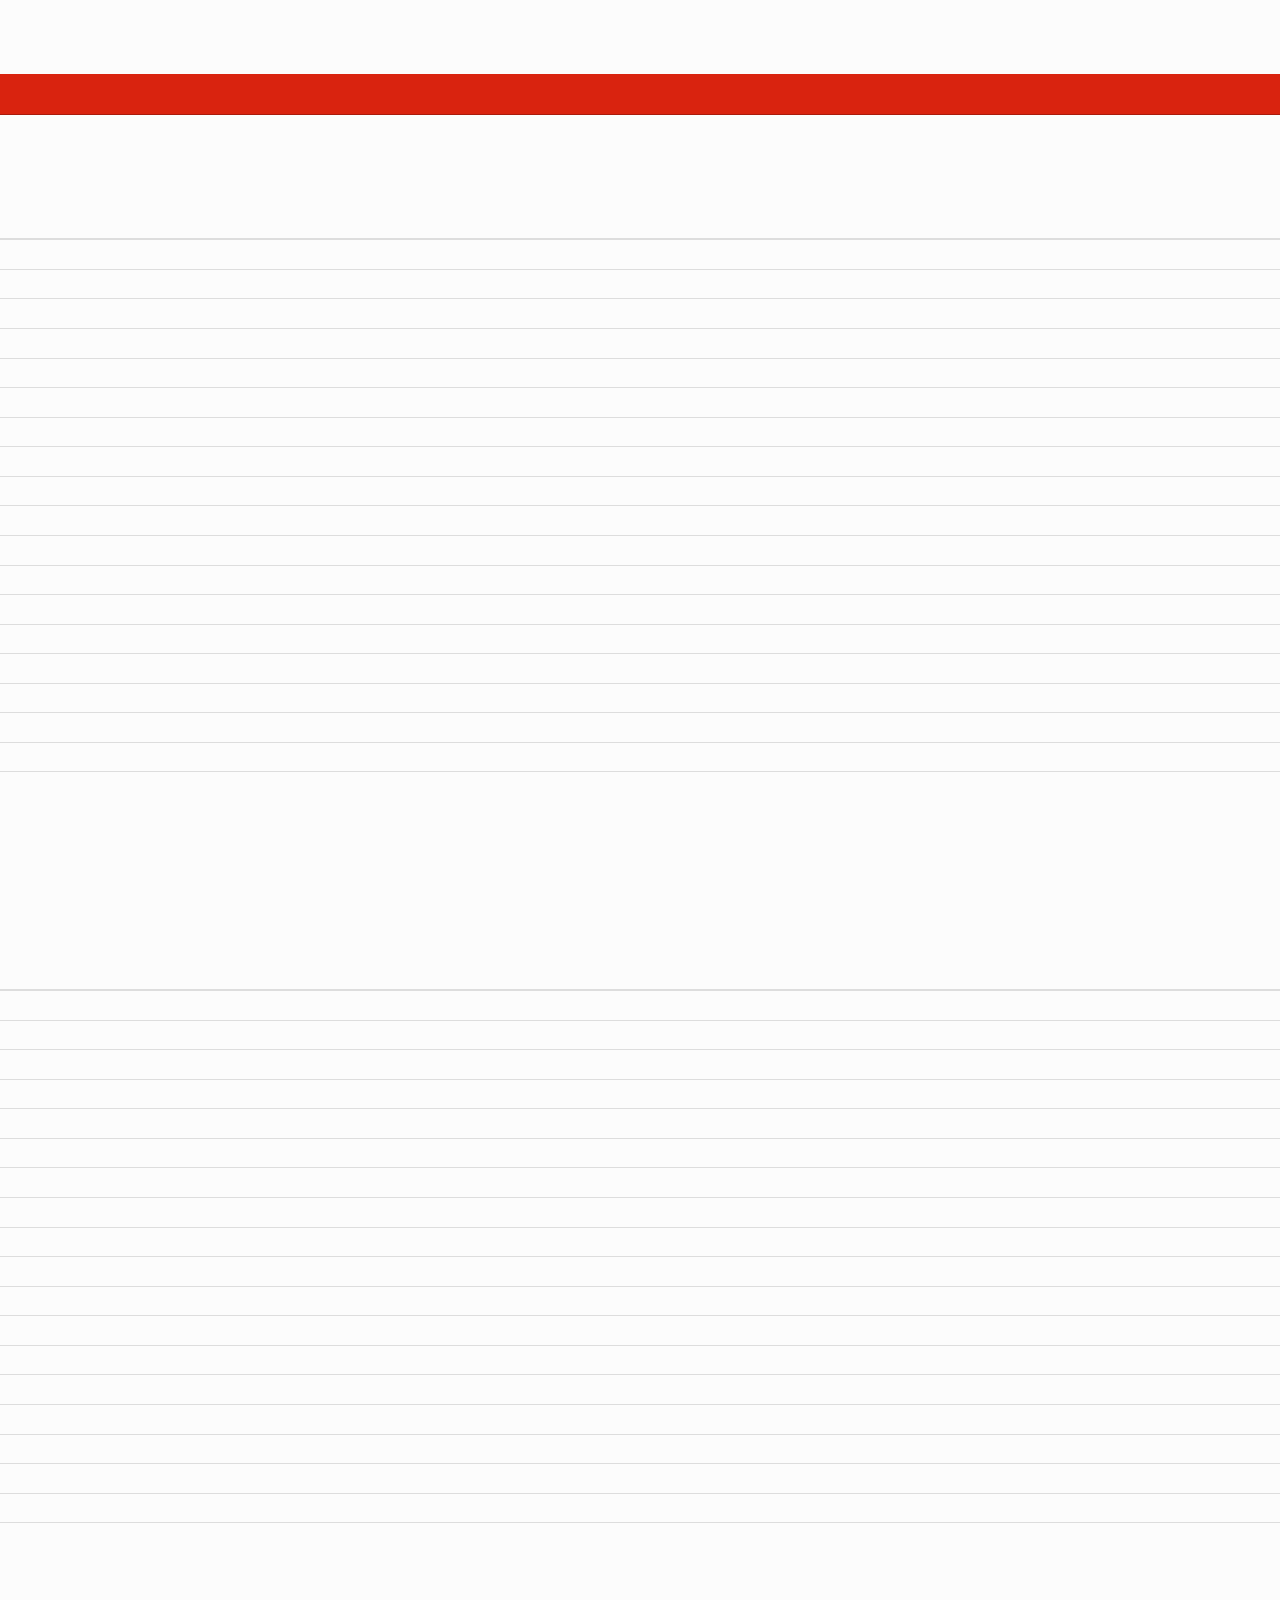
==== index.html @ 1170d91d "update" ====
<!DOCTYPE html>
<html xmlns="http://www.w3.org/1999/xhtml">
<head>

<meta charset="utf-8">
<meta http-equiv="Content-Type" content="text/html; charset=utf-8" />
<meta name="generator" content="pandoc" />



<title>NBA Fantasy</title>

<meta property="og:title" content="NBA Fantasy" />

<meta name='viewport' content='width=device-width, initial-scale=1.0, maximum-scale=1.0, user-scalable=no' />

<link rel="icon" href="favicon.png">


<script type="text/javascript">
window.FlexDashboardComponents = [];
</script>

<script id="flexdashboard-navbar" type="application/json">
[{"title":"Player Rater","icon":"fa-dribbble","href":"https://martj.shinyapps.io/player_rater/","align":"right"},{"title":"Data","icon":"fa-github","href":"https://github.com/martj42/nba_fantasy","align":"right"}]
</script>
<script src="index_files/header-attrs-2.30/header-attrs.js"></script>
<script src="index_files/jquery-3.6.0/jquery-3.6.0.min.js"></script>
<meta name="viewport" content="width=device-width, initial-scale=1" />
<link href="index_files/bootstrap-3.3.5/css/simplex.min.css" rel="stylesheet" />
<script src="index_files/bootstrap-3.3.5/js/bootstrap.min.js"></script>
<script src="index_files/bootstrap-3.3.5/shim/html5shiv.min.js"></script>
<script src="index_files/bootstrap-3.3.5/shim/respond.min.js"></script>
<style>h1 {font-size: 34px;}
       h1.title {font-size: 38px;}
       h2 {font-size: 30px;}
       h3 {font-size: 24px;}
       h4 {font-size: 18px;}
       h5 {font-size: 16px;}
       h6 {font-size: 12px;}
       code {color: inherit; background-color: rgba(0, 0, 0, 0.04);}
       pre:not([class]) { background-color: white }</style>
<script src="index_files/stickytableheaders-0.1.19/jquery.stickytableheaders.min.js"></script>
<link href="index_files/font-awesome-6.5.2/css/all.min.css" rel="stylesheet" />
<link href="index_files/font-awesome-6.5.2/css/v4-shims.min.css" rel="stylesheet" />
<link href="index_files/value-box-accent-static-0.6.2/theme-simplex-value-box.css" rel="stylesheet" />
<link href="index_files/flexdashboard-css-0.6.2/flexdashboard.min.css" rel="stylesheet" />
<link href="index_files/flexdashboard-css-0.6.2/theme-simplex.css" rel="stylesheet" />
<link href="index_files/htmltools-fill-0.5.8.1/fill.css" rel="stylesheet" />
<script src="index_files/htmlwidgets-1.6.4/htmlwidgets.js"></script>
<script src="index_files/plotly-binding-4.11.0/plotly.js"></script>
<script src="index_files/typedarray-0.1/typedarray.min.js"></script>
<link href="index_files/crosstalk-1.2.2/css/crosstalk.min.css" rel="stylesheet" />
<script src="index_files/crosstalk-1.2.2/js/crosstalk.min.js"></script>
<link href="index_files/plotly-htmlwidgets-css-2.11.1/plotly-htmlwidgets.css" rel="stylesheet" />
<script src="index_files/plotly-main-2.11.1/plotly-latest.min.js"></script>

<style type="text/css">
/*
  CSS for flexdashboard.js' use of Sly(). The sizing/position of this CSS needs to be
  applied _before_ flexdashboard.js initializes, which is why this CSS has been pulled
  out from flexdashboard.scss and inlined in the document's head.
*/

.storyboard-nav button {
  background: transparent;
  border: 0;
  opacity: .3;
  outline: none;
  padding: 0;
}

.storyboard-nav button:hover,
.storyboard-nav button:hover {
  opacity: .5;
}

.storyboard-nav button:disabled,
.storyboard-nav button:disabled {
  opacity: .1;
}

.storyboard-nav .sbnext,
.storyboard-nav .sbprev {
  float: left;
  width: 2%;
  height: 120px;
}

.storyboard-nav .sbprev {
  text-align: left;
  width: 2%;
}

.storyboard-nav .sbnext {
  float: right;
  text-align: right;
  margin-right: 8px;
}

.storyboard-nav .sbframelist {
  margin: 0 auto;
  width: 94%;
  height: 120px;
  overflow: hidden;
  text-shadow: none;
  margin-bottom: 8px;
}

.storyboard-nav .sbframelist ul {
  list-style: none;
  margin: 0;
  padding: 0;
  height: 100%;
}

.storyboard-nav .sbframelist ul li {
  float: left;
  width: 270px;
  height: 100%;
  padding: 10px 10px 10px 10px;
  margin-right: 8px;
  text-align: left;
  cursor: pointer;
}

.storyboard-nav .sbframelist ul li:last-child {
  margin-right: 0px;
}

.sbframe-commentary {
  width: 300px;
}

.sbframe-commentary ul {
  padding-left: 22px;
}

.sbframe.active {
  display: flex;
}

.sbframe:not(.active) {
  display: none;
}
</style>


<link rel="stylesheet" href="style.css" type="text/css" />

</head>

<body>

<div class="navbar navbar-inverse navbar-fixed-top" role="navigation">
<div class="container-fluid">
<div class="navbar-header">

<span class="navbar-logo pull-left">
  
</span>
<span class="navbar-brand">
  NBA Fantasy
  <span class="navbar-author">
        </span>
</span>

<button id="navbar-button" type="button" class="navbar-toggle collapsed pull-right" data-toggle="collapse" data-bs-toggle="collapse" data-target="#navbar" data-bs-target="#navbar">
<span class="icon-bar"></span>
<span class="icon-bar"></span>
<span class="icon-bar"></span>
</button>

</div>
<div id="navbar" class="navbar-collapse collapse">
<ul class="nav navbar-nav navbar-left">
</ul>
<ul class="nav navbar-nav navbar-right">
</ul>
</div><!--/.nav-collapse-->
</div><!--/.container-->
</div><!--/.navbar-->

<script type="text/javascript">


var FlexDashboard = (function () {

  // initialize options
  var _options = {};

  var FlexDashboard = function() {

    // default options
    _options = $.extend(_options, {
      theme: "cosmo",
      fillPage: false,
      orientation: 'columns',
      storyboard: false,
      defaultFigWidth: 576,
      defaultFigHeight: 461,
      defaultFigWidthMobile: 360,
      defaultFigHeightMobile: 461,
      isMobile: false,
      isPortrait: false,
      resize_reload: true
    });
  };

  function init(options) {

    // extend default options
    $.extend(true, _options, options);

    // add ids to sections that don't have them (pandoc won't assign ids
    // to e.g. sections with titles consisting of only chinese characters)
    var nextId = 1;
    $('.level1:not([id]),.level2:not([id]),.level3:not([id])').each(function() {
      $(this).attr('id', 'dashboard-' + nextId++);
    });

    // find navbar items
    var navbarItems = $('#flexdashboard-navbar');
    if (navbarItems.length)
      navbarItems = JSON.parse(navbarItems.html());
    addNavbarItems(navbarItems);

    // find the main dashboard container
    var dashboardContainer = $('#dashboard-container');

    // resolve mobile classes
    resolveMobileClasses(dashboardContainer);

    // one time global initialization for components
    componentsInit(dashboardContainer);

    // look for a global sidebar
    var globalSidebar = dashboardContainer.find(".section.level1.sidebar");
    if (globalSidebar.length > 0) {

      // global layout for fullscreen displays
      if (!isMobilePhone()) {

         // hoist it up to the top level
         globalSidebar.insertBefore(dashboardContainer);

         // lay it out (set width/positions)
         layoutSidebar(globalSidebar, dashboardContainer);

      // tuck sidebar into first page for mobile phones
      } else {

        // convert it into a level3 section
        globalSidebar.removeClass('sidebar');
        globalSidebar.removeClass('level1');
        globalSidebar.addClass('level3');
        var h1 = globalSidebar.children('h1');
        var h3 = $('<h3></h3>');
        h3.append(h1.contents());
        h3.insertBefore(h1);
        h1.detach();

        // move it into the first page
        var page = dashboardContainer.find('.section.level1').first();
        if (page.length > 0)
          page.prepend(globalSidebar);
      }
    }

    // look for pages to layout
    var pages = $('div.section.level1');
    if (pages.length > 0) {

        // find the navbar and collapse on clicked
        var navbar = $('#navbar');
        navbar.on("click", "a[data-toggle!=dropdown]", null, function () {
           navbar.collapse('hide');
        });

        // envelop the dashboard container in a tab content div
        dashboardContainer.wrapInner('<div class="tab-content"></div>');

        pages.each(function(index) {

          // lay it out
          layoutDashboardPage($(this));

          // add it to the navbar
          addToNavbar($(this), index === 0);

        });

    } else {

      // remove the navbar and navbar button if we don't
      // have any navbuttons
      if (navbarItems.length === 0) {
        $('#navbar').remove();
        $('#navbar-button').remove();
      }

      // add the storyboard class if requested
      if (_options.storyboard)
        dashboardContainer.addClass('storyboard');

      // layout the entire page
      layoutDashboardPage(dashboardContainer);
    }

    // if we are in shiny we need to trigger a window resize event to
    // force correct layout of shiny-bound-output elements
    if (isShinyDoc())
      $(window).trigger('resize');

    // make main components visible
    $('.section.sidebar').css('visibility', 'visible');
    dashboardContainer.css('visibility', 'visible');

    // handle location hash
    handleLocationHash();

    // intialize prism highlighting
    initPrismHighlighting();

    // record mobile and orientation state then register a handler
    // to refresh if resize_reload is set to true and it changes
    _options.isMobile = isMobilePhone();
    _options.isPortrait = isPortrait();
    if (_options.resize_reload) {
      $(window).on('resize', function() {
        if (_options.isMobile !== isMobilePhone() ||
            _options.isPortrait !== isPortrait()) {
          window.location.reload();
        }
      });
    } else {
      // if in desktop mode and resizing to mobile, make sure the heights are 100%
      // This enforces what `fillpage.css` does for "wider" pages.
      // Since we are not reloading once the page becomes small, we need to force the height to 100%
      // This is a new situation introduced when `_options.resize_reload` is `false`
      if (! _options.isMobile) {
        // only add if `fillpage.css` was added in the first place
        if (_options.fillPage) {
          // fillpage.css
          $("html,body,#dashboard").css("height", "100%");
        }
      }
    }
    // trigger layoutcomplete event
    dashboardContainer.trigger('flexdashboard:layoutcomplete');
  }

  function resolveMobileClasses(dashboardContainer) {
     // add top level layout class
    dashboardContainer.addClass(isMobilePhone() ? 'mobile-layout' :
                                                  'desktop-layout');

    // look for .mobile sections and add .no-mobile to their peers
    var mobileSections = $('.section.mobile');
    mobileSections.each(function() {
       var id = $(this).attr('id');
       var nomobileId = id.replace(/-\d+$/, '');
       $('#' + nomobileId).addClass('no-mobile');
    });
  }

  function addNavbarItems(navbarItems) {

    var navbarLeft = $('ul.navbar-left');
    var navbarRight = $('ul.navbar-right');

    for (var i = 0; i<navbarItems.length; i++) {

      // get the item
      var item = navbarItems[i];

      // determine the container
      var container = null;
      if (item.align === "left")
        container = navbarLeft;
      else
        container = navbarRight;

      // navbar menu if we have multiple items
      if (item.items) {
        var menu = navbarMenu(null, item.icon, item.title, container);
        for (var j = 0; j<item.items.length; j++) {
          var subItem = item.items[j];
          var li = $('<li></li>');
          var a = navbarLink(subItem.icon, subItem.title, subItem.href, subItem.target);
          a.removeClass("nav-link").addClass("dropdown-item");
          li.append(a);
          menu.append(li);
        }
      } else {
        var li = $('<li class="nav-item"></li>');
        li.append(navbarLink(item.icon, item.title, item.href, item.target));
        container.append(li);
      }
    }
  }

  // create or get a reference to an existing dropdown menu
  function navbarMenu(id, icon, title, container) {
    var existingMenu = [];
    if (id)
      existingMenu = container.children('#' + id);
    if (existingMenu.length > 0) {
      return existingMenu.children('ul');
    } else {
      var li = $('<li class="nav-item"></li>');
      if (id)
        li.attr('id', id);
      li.addClass('dropdown');
      // auto add "Share" title on mobile if necessary
      if (!title && icon && (icon === "fa-share-alt") && isMobilePhone())
        title = "Share";
      if (title) {
        title = title + ' <span class="caret"></span>';
      }
      var a = navbarLink(icon, title, "#");
      a.addClass('dropdown-toggle');
      a.attr('data-toggle', 'dropdown');
      a.attr('data-bs-toggle', 'dropdown');
      a.attr('role', 'button');
      a.attr('aria-expanded', 'false');
      li.append(a);
      var ul = $('<ul class="dropdown-menu"></ul>');
      ul.attr('role', 'menu');
      li.append(ul);
      container.append(li);
      return ul;
    }
  }

  function addToNavbar(page, active) {

    // capture the id and data-icon attribute (if any)
    var id = page.attr('id');
    var icon = page.attr('data-icon');
    var navmenu = page.attr('data-navmenu');
    var navmenuIcon = page.attr('data-navmenu-icon');

    // get hidden state (transfer this to navbar)
    var hidden = page.hasClass('hidden');
    page.removeClass('hidden');

    // sanitize the id for use with bootstrap tabs
    id = id.replace(/[.\/?&!#<>]/g, '').replace(/\s/g, '_');
    page.attr('id', id);

    // get the wrapper
    var wrapper = page.closest('.dashboard-page-wrapper');

    // move the id to the wrapper
    page.removeAttr('id');
    wrapper.attr('id', id);

    // add the tab-pane class to the wrapper
    wrapper.addClass('tab-pane');

    // get a reference to the h1, discover its inner contens, then detach it
    var h1 = wrapper.find('h1').first();
    var title = h1.contents();
    h1.detach();

    // create a navbar item
    var li = $('<li></li>');
    var a = navbarLink(icon, title, '#' + id);
    a.attr('data-toggle', 'tab');
    a.attr('data-bs-toggle', 'tab');
    li.append(a);

    // add it to the navbar (or navbar menu if specified)
    var container = $('ul.navbar-left');
    if (navmenu) {
      var menuId = navmenu.replace(/\s+/g, '');
      var menu = navbarMenu(menuId, navmenuIcon, navmenu, container);
      li.find("> a").removeClass("nav-link").addClass("dropdown-item");
      menu.append(li);
    } else {
      li.addClass("nav-item")
      container.append(li);
    }

    // mark active tab and corresponding nav menu item
    if (active)
      $(a).tab("show");

    // hide it if requested
    if (hidden)
      li.addClass('hidden');
  }

  function navbarLink(icon, title, href, target) {

    var a = $('<a class="nav-link"></a>');
    if (icon) {

      // get the name of the icon set and icon
      var dashPos = icon.indexOf("-");
      var iconSet = null;
      var iconSplit = icon.split(" ");
      if (iconSplit.length > 1) {
        iconSet = iconSplit[0];
        icon = iconSplit.slice(1).join(" ");
      } else {
        iconSet = icon.substring(0, dashPos);
      }
      var iconName = icon.substring(dashPos + 1);

      // create the icon
      var iconElement = $('<span class="' + iconSet + ' ' + icon + '"></span>');
      if (title)
        iconElement.css('margin-right', '7px');
      a.append(iconElement);
      // if href is null see if we can auto-generate based on icon (e.g. social)
      if (!href)
        maybeGenerateLinkFromIcon(iconName, a);
    }
    if (title)
      a.append(title);

    // add the href.
    if (href) {
      if (href === "source_embed") {
        a.attr('href', '#');
        a.attr('data-featherlight', "#flexdashboard-source-code");
        a.featherlight({
            beforeOpen: function(event){
              $('body').addClass('unselectable');
            },
            afterClose: function(event){
              $('body').removeClass('unselectable');
            }
        });
      } else {
        a.attr('href', href);
      }
    }

    // add the arget
    if (target)
      a.attr('target', target);

    return a;
  }

  // auto generate a link from an icon name (e.g. twitter) when possible
  function maybeGenerateLinkFromIcon(iconName, a) {

     var serviceLinks = {
      "twitter": "https://twitter.com/share?text=" + encodeURIComponent(document.title) + "&url="+encodeURIComponent(location.href),
      "facebook": "https://www.facebook.com/sharer/sharer.php?u="+encodeURIComponent(location.href),
      "linkedin": "https://www.linkedin.com/shareArticle?mini=true&url="+encodeURIComponent(location.href) + "&title=" + encodeURIComponent(document.title),
      "pinterest": "https://pinterest.com/pin/create/link/?url="+encodeURIComponent(location.href) + "&description=" + encodeURIComponent(document.title)
    };

    var makeSocialLink = function(a, href) {
      a.attr('href', '#');
      a.on('click', function(e) {
        e.preventDefault();
        window.open(href);
      });
    };

    $.each(serviceLinks, function(key, value) {
      if (iconName.indexOf(key) !== -1)
        makeSocialLink(a, value);
    });
  }

  // layout a dashboard page
  function layoutDashboardPage(page) {

    // use a page wrapper so that free form content above the
    // dashboard appears at the top rather than the side (as it
    // would without the wrapper in a column orientation)
    var wrapper = $('<div class="dashboard-page-wrapper"></div>');
    page.wrap(wrapper);

    // if there are no level2 or level3 headers synthesize a level3
    // header to contain the (e.g. frame it, scroll container, etc.)
    var headers = page.find('h2,h3');
    if (headers.length === 0)
      page.wrapInner('<div class="section level3"></div>');

    // hoist up any content before level 2 or level 3 headers
    var children = page.children();
    children.each(function(index) {
      if ($(this).hasClass('level2') || $(this).hasClass('level3'))
        return false;
      $(this).insertBefore(page);
    });

    // determine orientation and fillPage behavior for distinct media
    var orientation, fillPage, storyboard;

    // media: mobile phone
    if (isMobilePhone()) {

      // if there is a sidebar we need to ensure it's content
      // is properly framed as an h3
      var sidebar = page.find('.section.sidebar');
      sidebar.removeClass('sidebar');
      sidebar.wrapInner('<div class="section level3"></div>');
      var h2 = sidebar.find('h2');
      var h3 = $('<h3></h3>');
      h3.append(h2.contents());
      h3.insertBefore(h2);
      h2.detach();

      // wipeout h2 elements then enclose them in a single h2
      var level2 = page.find('div.section.level2');
      level2.each(function() {
        level2.children('h2').remove();
        level2.children().unwrap();
      });
      page.wrapInner('<div class="section level2"></div>');

      // substitute mobile images
      if (isPortrait()) {
        var mobileFigures = $('img.mobile-figure');
        mobileFigures.each(function() {
          // get the src (might be base64 encoded)
          var src = $(this).attr('src');

          // find it's peer
          var id = $(this).attr('data-mobile-figure-id');
          var img = $('img[data-figure-id=' + id + "]");
          img.attr('src', src)
             .attr('width', _options.defaultFigWidthMobile)
             .attr('height', _options.defaultFigHeightMobile);
        });
      }

      // hoist storyboard commentary into it's own section
      if (page.hasClass('storyboard')) {
        var commentaryHR = page.find('div.section.level3 hr');
        commentaryHR.each(function() {
          var commentary = $(this).nextAll().detach();
          var commentarySection = $('<div class="section level3"></div>');
          commentarySection.append(commentary);
          commentarySection.insertAfter($(this).closest('div.section.level3'));
          $(this).remove();
        });
      }

      // force a non full screen layout by columns
      orientation = _options.orientation = 'columns';
      fillPage = _options.fillPage = false;
      storyboard = _options.storyboard = false;

    // media: desktop
    } else {

      // determine orientation
      orientation = page.attr('data-orientation');
      if (orientation !== 'rows' && orientation != 'columns')
        orientation = _options.orientation;

      // determine storyboard mode
      storyboard = page.hasClass('storyboard');

      // fillPage based on options (force for storyboard)
      fillPage = _options.fillPage || storyboard;

      // handle sidebar
      var sidebar = page.find('.section.level2.sidebar');
      if (sidebar.length > 0)
        layoutSidebar(sidebar, page);
    }

    // give it and it's parent divs height: 100% if we are in fillPage mode
    if (fillPage) {
      page.addClass('vertical-layout-fill');
      page.css('height', '100%');
      page.parents('div').css('height', '100%');
    } else {
      page.addClass('vertical-layout-scroll');
    }

    // perform the layout
    if (storyboard)
      layoutPageAsStoryboard(page);
    else if (orientation === 'rows')
      layoutPageByRows(page, fillPage);
    else if (orientation === 'columns')
      layoutPageByColumns(page, fillPage);
  }

  function layoutSidebar(sidebar, content) {

    // get it out of the header hierarchy
    sidebar = sidebar.first();
    if (sidebar.hasClass('level1')) {
      sidebar.removeClass('level1');
      sidebar.children('h1').remove();
    } else if (sidebar.hasClass('level2')) {
      sidebar.removeClass('level2');
      sidebar.children('h2').remove();
    }

    // determine width
    var sidebarWidth = isTablet() ? 220 : 250;
    var dataWidth = parseInt(sidebar.attr('data-width'));
    if (dataWidth)
      sidebarWidth = dataWidth;

    // set the width and shift the page right to accomodate the sidebar
    sidebar.css('width', sidebarWidth + 'px');
    content.css('padding-left', sidebarWidth + 'px');

    // wrap it's contents in a form
    sidebar.wrapInner($('<form></form>'));
  }

  function layoutPageAsStoryboard(page) {

    // create storyboard navigation
    var nav = $('<div class="storyboard-nav"></div>');

    // add navigation buttons
    var prev = $('<button class="sbprev"><i class="fa fa-angle-left"></i></button>');
    nav.append(prev);
    var next= $('<button class="sbnext"><i class="fa fa-angle-right"></i></button>');
    nav.append(next);

    // add navigation frame
    var frameList = $('<div class="sbframelist"></div>');
    nav.append(frameList);
    var ul = $('<ul></ul>');
    frameList.append(ul);

     // find all the level3 sections (those are the storyboard frames)
    var frames = page.find('div.section.level3');
    frames.each(function() {

      // mark it
      $(this).addClass('sbframe');

      // divide it into chart content and (optional) commentary
      $(this).addClass('dashboard-column-orientation');

      // stuff the chart into it's own div w/ flex
      $(this).wrapInner('<div class="sbframe-component"></div>');
      setFlex($(this), 1);
      var frame = $(this).children('.sbframe-component');

      // extract the title from the h3
      var li = $('<li></li>');
      var h3 = frame.children('h3');
      li.append(h3.contents());
      h3.detach();
      ul.append(li);

      // extract commentary
      var hr = frame.children('hr');
      if (hr.length) {
        var commentary = hr.nextAll().detach();
        hr.remove();
        var commentaryFrame = $('<div class="sbframe-commentary"></div>');
        commentaryFrame.addClass('flowing-content-shim');
        commentaryFrame.addClass('flowing-content-container');
        commentaryFrame.append(commentary);
        $(this).append(commentaryFrame);

        // look for a data-commentary-width attribute
        var commentaryWidth = $(this).attr('data-commentary-width');
        if (commentaryWidth)
          commentaryFrame.css('width', commentaryWidth + 'px');
      }

      // layout the chart (force flex)
      var result = layoutChart(frame, true);

      // ice the notes if there are none
      if (!result.notes)
        frame.find('.chart-notes').remove();

      // set flex on chart
      setFlex(frame, 1);
    });

    // create a div to hold all the frames
    var frameContent = $('<div class="sbframe-content"></div>');
    frameContent.addClass('dashboard-row-orientation');
    frameContent.append(frames.detach());

    // row orientation to stack nav and frame content
    page.addClass('dashboard-row-orientation');
    page.append(nav);
    page.append(frameContent);
    setFlex(frameContent, 1);

    // initialize sly
    var sly = new Sly(frameList, {
    		horizontal: true,
    		itemNav: 'basic',
    		smart: true,
    		activateOn: 'click',
    		startAt: 0,
    		scrollBy: 1,
    		activatePageOn: 'click',
    		speed: 200,
    		moveBy: 600,
    		dragHandle: true,
    		dynamicHandle: true,
    		clickBar: true,
    		keyboardNavBy: 'items',
    		next: next,
    		prev: prev
    	}).init();

    // make first frame active
    frames.removeClass('active');
    frames.first().addClass('active');

    // subscribe to frame changed events
    sly.on('active', function (eventName, itemIndex) {
      frames.removeClass('active');
      frames.eq(itemIndex).addClass('active')
                          .trigger('shown');
    });
  }

  function layoutPageByRows(page, fillPage) {

    // row orientation
    page.addClass('dashboard-row-orientation');

    // find all the level2 sections (those are the rows)
    var rows = page.find('div.section.level2');

    // if there are no level2 sections then treat the
    // entire page as if it's a level 2 section
    if (rows.length === 0) {
      page.wrapInner('<div class="section level2"></div>');
      rows = page.find('div.section.level2');
    }

    rows.each(function () {

      // flags
      var haveNotes = false;
      var haveFlexHeight = true;

      // remove the h2
      $(this).children('h2').remove();

      // check for a tabset
      var isTabset = $(this).hasClass('tabset');
      if (isTabset)
        layoutTabset($(this));

      // give it row layout semantics if it's not a tabset
      if (!isTabset)
        $(this).addClass('dashboard-row');

      // find all of the level 3 subheads
      var columns = $(this).find('div.section.level3');

      // determine figureSizes sizes
      var figureSizes = chartFigureSizes(columns);

      // fixup the columns
      columns.each(function(index) {

        // layout the chart (force flex if we are in a tabset)
        var result = layoutChart($(this), isTabset);

        // update flexHeight state
        if (!result.flex)
          haveFlexHeight = false;

        // update state
        if (result.notes)
          haveNotes = true;

        // set the column flex based on the figure width
        // (value boxes will just get the default figure width)
        var chartWidth = figureSizes[index].width;
        setFlex($(this), chartWidth + ' ' + chartWidth + ' 0px');

      });

      // remove empty chart note divs
      if (isTabset)
        $(this).find('.chart-notes').filter(function() {
            return $(this).html() === "&nbsp;";
        }).remove();
      if (!haveNotes)
        $(this).find('.chart-notes').remove();

       // make it a flexbox row
      if (haveFlexHeight)
        $(this).addClass('dashboard-row-flex');

      // now we can set the height on all the wrappers (based on maximum
      // figure height + room for title and notes, or data-height on the
      // container if specified). However, don't do this if there is
      // no flex on any of the constituent columns
      var flexHeight = null;
      var dataHeight = parseInt($(this).attr('data-height'));
      if (dataHeight)
        flexHeight = adjustedHeight(dataHeight, columns.first());
      else if (haveFlexHeight)
        flexHeight = maxChartHeight(figureSizes, columns);
      if (flexHeight) {
        if (fillPage)
          setFlex($(this), flexHeight + ' ' + flexHeight + ' 0px');
        else {
          $(this).css('height', flexHeight + 'px');
          setFlex($(this), '0 0 ' + flexHeight + 'px');
        }
      }

    });
  }

  function layoutPageByColumns(page, fillPage) {

    // column orientation
    page.addClass('dashboard-column-orientation');

    // find all the level2 sections (those are the columns)
    var columns = page.find('div.section.level2');

    // if there are no level2 sections then treat the
    // entire page as if it's a level 2 section
    if (columns.length === 0) {
      page.wrapInner('<div class="section level2"></div>');
      columns = page.find('div.section.level2');
    }

    // layout each column
    columns.each(function (index) {

      // remove the h2
      $(this).children('h2').remove();

      // make it a flexbox column
      $(this).addClass('dashboard-column');

      // check for a tabset
      var isTabset = $(this).hasClass('tabset');
      if (isTabset)
        layoutTabset($(this));

      // find all the h3 elements
      var rows = $(this).find('div.section.level3');

      // get the figure sizes for the rows
      var figureSizes = chartFigureSizes(rows);

      // column flex is the max row width (or data-width if specified)
      var flexWidth;
      var dataWidth = parseInt($(this).attr('data-width'));
      if (dataWidth)
        flexWidth = dataWidth;
      else
        flexWidth = maxChartWidth(figureSizes);
      setFlex($(this), flexWidth + ' ' + flexWidth + ' 0px');

      // layout each chart
      rows.each(function(index) {

        // perform the layout
        var result = layoutChart($(this), false);

        // ice the notes if there are none
        if (!result.notes)
          $(this).find('.chart-notes').remove();

        // set flex height based on figHeight, then adjust
        if (result.flex) {
          var chartHeight = figureSizes[index].height;
          chartHeight = adjustedHeight(chartHeight, $(this));
          if (fillPage)
            setFlex($(this), chartHeight + ' ' + chartHeight + ' 0px');
          else {
            $(this).css('height', chartHeight + 'px');
            setFlex($(this), chartHeight + ' ' + chartHeight + ' ' + chartHeight + 'px');
          }
        }
      });
    });
  }

  function chartFigureSizes(charts) {

    // sizes
    var figureSizes = new Array(charts.length);

    // check each chart
    charts.each(function(index) {

      // start with default
      figureSizes[index] = {
        width: _options.defaultFigWidth,
        height: _options.defaultFigHeight
      };

      // look for data-height or data-width then knit options
      var dataWidth = parseInt($(this).attr('data-width'));
      var dataHeight = parseInt($(this).attr('data-height'));
      var knitrOptions = $(this).find('.knitr-options:first');
      var knitrWidth, knitrHeight;
      if (knitrOptions) {
        knitrWidth = parseInt(knitrOptions.attr('data-fig-width'));
        knitrHeight =  parseInt(knitrOptions.attr('data-fig-height'));
      }

      // width
      if (dataWidth)
        figureSizes[index].width = dataWidth;
      else if (knitrWidth)
        figureSizes[index].width = knitrWidth;

      // height
      if (dataHeight)
        figureSizes[index].height = dataHeight;
      else if (knitrHeight)
        figureSizes[index].height = knitrHeight;
    });

    // return sizes
    return figureSizes;
  }

  function maxChartHeight(figureSizes, charts) {

    // first compute the maximum height
    var maxHeight = _options.defaultFigHeight;
    for (var i = 0; i<figureSizes.length; i++)
      if (figureSizes[i].height > maxHeight)
        maxHeight = figureSizes[i].height;

    // now add offests for chart title and chart notes
    if (charts.length)
      maxHeight = adjustedHeight(maxHeight, charts.first());

    return maxHeight;
  }

  function adjustedHeight(height, chart) {
    if (chart.length > 0) {
      var chartTitle = chart.find('.chart-title');
      if (chartTitle.length)
        height += chartTitle.first().outerHeight();
      var chartNotes = chart.find('.chart-notes');
      if (chartNotes.length)
        height += chartNotes.first().outerHeight();
    }
    return height;
  }

  function maxChartWidth(figureSizes) {
    var maxWidth = _options.defaultFigWidth;
    for (var i = 0; i<figureSizes.length; i++)
      if (figureSizes[i].width > maxWidth)
        maxWidth = figureSizes[i].width;
    return maxWidth;
  }

  // layout a chart
  function layoutChart(chart, forceFlex) {

    // state to return
    var result = {
      notes: false,
      flex: false
    };

    // extract the title
    var title = extractTitle(chart);

    // find components that apply to this container
    var components = componentsFind(chart);

    // if it's a custom component then call it and return
    var customComponents = componentsCustom(components);
    if (customComponents.length) {
      componentsLayout(customComponents, title, chart);
      result.notes = false;
      result.flex = forceFlex || componentsFlex(customComponents);
      return result;
    }

    // put all the content in a chart wrapper div
    chart.addClass('chart-wrapper');
    chart.wrapInner('<div class="chart-stage"></div>');
    var chartContent = chart.children('.chart-stage');

    // flex the content if appropriate
    result.flex = forceFlex || componentsFlex(components);
    if (result.flex) {
      // add flex classes
      chart.addClass('chart-wrapper-flex');
      chartContent.addClass('chart-stage-flex');

      // additional shim to break out of flexbox sizing
      chartContent.wrapInner('<div class="chart-shim"></div>');
      chartContent = chartContent.children('.chart-shim');
    }

    // set custom data-padding attribute
    var pad = chart.attr('data-padding');
    if (pad) {
      if (pad === "0")
        chart.addClass('no-padding');
      else {
        pad = pad + 'px';
        chartContent.css('left', pad)
                    .css('top', pad)
                    .css('right', pad)
                    .css('bottom', pad)
      }
    }

    // call compoents
    componentsLayout(components, title, chartContent);

    // also activate components on shiny output
    findShinyOutput(chartContent).on('shiny:value',
      function(event) {
        var element = $(event.target);
        setTimeout(function() {

          // see if we opted out of flex based on our output (for shiny
          // we can't tell what type of output we have until after the
          // value is bound)
          var components = componentsFind(element);
          var flex = forceFlex || componentsFlex(components);
          if (!flex) {
            chart.css('height', "");
            setFlex(chart, "");
            chart.removeClass('chart-wrapper-flex');
            chartContent.removeClass('chart-stage-flex');
            chartContent.children().unwrap();
          }

          // perform layout
          componentsLayout(components, title, element.parent());
        }, 10);
      });

    // add the title
    var chartTitle = $('<div class="chart-title"></div>');
    chartTitle.append(title);
    chart.prepend(chartTitle);

    // add the notes section
    var chartNotes = $('<div class="chart-notes"></div>');
    chartNotes.html('&nbsp;');
    chart.append(chartNotes);

    // attempt to extract notes if we have a component
    if (components.length)
      result.notes = extractChartNotes(chartContent, chartNotes);

    // return result
    return result;
  }

  // build a tabset from a section div with the .tabset class
  function layoutTabset(tabset) {

    // check for fade option
    var fade = tabset.hasClass("tabset-fade");
    var pills = tabset.hasClass("tabset-pills");
    var navClass = pills ? "nav-pills" : "nav-tabs";

    // determine the heading level of the tabset and tabs
    var match = tabset.attr('class').match(/level(\d) /);
    if (match === null)
      return;
    var tabsetLevel = Number(match[1]);
    var tabLevel = tabsetLevel + 1;

    // find all subheadings immediately below
    var tabs = tabset.find("div.section.level" + tabLevel);
    if (!tabs.length)
      return;

    // create tablist and tab-content elements
    var tabList = $('<ul class="nav ' + navClass + '" role="tablist"></ul>');
    $(tabs[0]).before(tabList);
    var tabContent = $('<div class="tab-content"></div>');
    $(tabs[0]).before(tabContent);

    // build the tabset
    var activeTab = 0;
    tabs.each(function(i) {

      // get the tab div
      var tab = $(tabs[i]);

      // get the id then sanitize it for use with bootstrap tabs
      var id = tab.attr('id');

      // see if this is marked as the active tab
      if (tab.hasClass('active'))
        activeTab = i;

      // sanitize the id for use with bootstrap tabs
      id = id.replace(/[.\/?&!#<>]/g, '').replace(/\s/g, '_');
      tab.attr('id', id);

      // get the heading element within it and grab it's text
      var heading = tab.find('h' + tabLevel + ':first');
      var headingDom = heading.contents();

      // build and append the tab list item
      var a = $('<a role="tab" data-toggle="tab" data-bs-toggle="tab" class="nav-link"></a>');
      a.append(headingDom);
      a.attr('href', '#' + id);
      a.attr('aria-controls', id);
      var li = $('<li role="presentation" class="nav-item"></li>');
      li.append(a);
      tabList.append(li);

      // set it's attributes
      tab.attr('role', 'tabpanel');
      tab.addClass('tab-pane');
      tab.addClass('tabbed-pane');
      tab.addClass('no-title');
      if (fade)
        tab.addClass('fade');

      // move it into the tab content div
      tab.detach().appendTo(tabContent);
    });

    // set active tab
    $(tabList.children()[activeTab]).tab("show");
    var active = $(tabContent.children('div.section')[activeTab]);
    active.addClass('active');
    if (fade)
      active.addClass('in');

    // add nav-tabs-custom
    tabset.addClass('nav-tabs-custom');

    // internal layout is dashboard-column with tab-content flexing
    tabset.addClass('dashboard-column');
    setFlex(tabContent, 1);
  }

  // one time global initialization for components
  function componentsInit(dashboardContainer) {
    for (var i=0; i<window.FlexDashboardComponents.length; i++) {
      var component = window.FlexDashboardComponents[i];
      if (component.init)
        component.init(dashboardContainer);
    }
  }

  // find components that apply within a container
  function componentsFind(container) {

    // look for components
    var components = [];
    for (var i=0; i<window.FlexDashboardComponents.length; i++) {
      var component = window.FlexDashboardComponents[i];
      if (component.find(container).length)
        components.push(component);
    }

    // if there were none then use a special flowing content component
    // that just adds a scrollbar in fillPage mode
    if (components.length == 0) {
      components.push({
        find: function(container) {
          return container;
        },

        flex: function(fillPage) {
          return fillPage;
        },

        layout: function(title, container, element, fillPage) {
          if (fillPage) {
            container.addClass('flowing-content-shim');
            container.addClass('flowing-content-container');
          }
        }
      });
    }

    return components;
  }

  // if there is a custom component then pick it out
  function componentsCustom(components) {
    var customComponent = [];
    for (var i=0; i<components.length; i++)
      if (components[i].type === "custom") {
        customComponent.push(components[i]);
        break;
      }
    return customComponent;
  }

  // query all components for flex
  function componentsFlex(components) {

    // no components at all means no flex
    if (components.length === 0)
      return false;

    // otherwise query components (assume true unless we see false)
    var isMobile = isMobilePhone();
    for (var i=0; i<components.length; i++)
      if (components[i].flex && !components[i].flex(_options.fillPage))
        return false;
    return true;
  }

  // layout all components
  function componentsLayout(components, title, container) {
    var isMobile = isMobilePhone();
    for (var i=0; i<components.length; i++) {
      var element = components[i].find(container);
      if (components[i].layout) {
        // call layout (don't call other components if it returns false)
        var result = components[i].layout(title, container, element, _options.fillPage);
        if (result === false)
          return;
      }
    }
  }

  // get a reference to the h3, discover it's inner html, and remove it
  function extractTitle(container) {
    var h3 = container.children('h3').first();
    var title = '';
    if (!container.hasClass('no-title'))
      title = h3.contents();
    h3.detach();
    return title;
  }

  // extract chart notes
  function extractChartNotes(chartContent, chartNotes) {
    // look for a terminating blockquote or image caption
    var blockquote = chartContent.children('blockquote:last-child');
    var caption = chartContent.children('div.image-container')
                              .children('p.caption');
    if (blockquote.length) {
      chartNotes.empty().append(blockquote.children('p:first-child').contents());
      blockquote.remove();
      return true;
    } else if (caption.length) {
      chartNotes.empty().append(caption.contents());
      caption.remove();
      return true;
    } else {
      return false;
    }
  }

  function findShinyOutput(chartContent) {
    return chartContent.find('.shiny-text-output, .shiny-html-output');
  }

  // safely detect rendering on a mobile phone
  function isMobilePhone() {
    try
    {
      return ! window.matchMedia("only screen and (min-width: 768px)").matches;
    }
    catch(e) {
      return false;
    }
  }

  function isFillPage() {
    return _options.fillPage;
  }

  // detect portrait mode
  function isPortrait() {
    return ($(window).width() < $(window).height());
  }

  // safely detect rendering on a tablet
  function isTablet() {
    try
    {
      return window.matchMedia("only screen and (min-width: 769px) and (max-width: 992px)").matches;
    }
    catch(e) {
      return false;
    }
  }

  // test whether this is a shiny doc
  function isShinyDoc() {
    return (typeof(window.Shiny) !== "undefined" && !!window.Shiny.outputBindings);
  }

  // set flex using vendor specific prefixes
  function setFlex(el, flex) {
    el.css('-webkit-box-flex', flex)
      .css('-webkit-flex', flex)
      .css('-ms-flex', flex)
      .css('flex', flex);
  }

  // support bookmarking of pages
  function handleLocationHash() {

    // restore tab/page from bookmark
    var hash = window.decodeURIComponent(window.location.hash);
    if (hash.length > 0) {
      // Update the tab without .showPage() so that we don't change page history
      $('ul.nav a[href="' + hash + '"]').tab('show');
    }

    // navigate to a tab when the history changes
    window.addEventListener("popstate", function(e) {
      var hash = window.decodeURIComponent(window.location.hash);
      var activeTab = $('ul.nav a[href="' + hash + '"]');
      if (activeTab.length) {
        activeTab.tab('show');
      } else {
        // returning to the base page URL without a hash activates first tab
        $('ul.nav a:first').tab('show');
      }
    });

    // add a hash to the URL when the user clicks on a tab/page
    $('.navbar-nav a[data-toggle="tab"]').on('click', function(e) {
      var baseUrl = FlexDashboardUtils.urlWithoutHash(window.location.href);
      var hash = FlexDashboardUtils.urlHash($(this).attr('href'));
      var href = baseUrl + hash;
      FlexDashboardUtils.setLocation(href);
    });

    // handle clicks of other links that should activate pages
    var navPages = $('ul.navbar-nav li a[data-toggle=tab]');
    navPages.each(function() {
      var href =  $(this).attr('href');
      var links = $('a[href="' + href + '"][data-toggle!=tab]');
      links.each(function() {
        $(this).on('click', function(e) {
          window.FlexDashboardUtils.showPage(href);
        });
      });
    });
  }

  // tweak Prism highlighting
  function initPrismHighlighting() {

    if (window.Prism) {
      Prism.languages.insertBefore('r', 'comment', {
        'heading': [
          {
            // title 1
        	  // =======

        	  // title 2
        	  // -------
        	  pattern: /\w+.*(?:\r?\n|\r)(?:====+|----+)/,
            alias: 'operator'
          },
          {
            // ### title 3
            pattern: /(^\s*)###[^#].+/m,
            lookbehind: true,
            alias: 'operator'
          }
        ]
      });

      // prism highlight
      Prism.highlightAll();
    }
  }

  FlexDashboard.prototype = {
    constructor: FlexDashboard,
    init: init,
    isMobilePhone: isMobilePhone,
    isFillPage: isFillPage
  };

  return FlexDashboard;

})();

// utils
window.FlexDashboardUtils = {
  resizableImage: function(img) {
    var src = img.attr('src');
    var url = 'url("' + src + '")';
    img.parent().css('background', url)
                .css('background-size', 'contain')
                .css('background-repeat', 'no-repeat')
                .css('background-position', 'center')
                .addClass('image-container');
  },
  setLocation: function(href) {
    if (history && history.pushState) {
      history.pushState(null, null, href);
    } else {
      window.location.replace(href);
    }
    setTimeout(function() {
        window.scrollTo(0, 0);
    }, 10);
  },
  showPage: function(href) {
    $('ul.navbar-nav li a[href="' + href + '"]').tab('show');
    var baseUrl = this.urlWithoutHash(window.location.href);
    var loc = baseUrl + href;
    this.setLocation(loc);
  },
  showLinkedValue: function(href) {
    // check for a page link
    if ($('ul.navbar-nav li a[data-toggle=tab][href="' + href + '"]').length > 0)
      this.showPage(href);
    else
      window.open(href);
  },
  urlWithoutHash: function(url) {
    var hashLoc = url.indexOf('#');
    if (hashLoc != -1)
      return url.substring(0, hashLoc);
    else
      return url;
  },
  urlHash: function(url) {
    var hashLoc = url.indexOf('#');
    if (hashLoc != -1)
      return url.substring(hashLoc);
    else
      return "";
  }
};

window.FlexDashboard = new FlexDashboard();

// empty content
window.FlexDashboardComponents.push({
  find: function(container) {
    if (container.find('p').length == 0)
      return container;
    else
      return $();
  }
})

// plot image
window.FlexDashboardComponents.push({

  find: function(container) {
    return container.children('p')
                    .children('img:only-child');
  },

  layout: function(title, container, element, fillPage) {
    FlexDashboardUtils.resizableImage(element);
  }
});

// plot image (figure style)
window.FlexDashboardComponents.push({

  find: function(container) {
    return container.children('div.figure').children('img');
  },

  layout: function(title, container, element, fillPage) {
    FlexDashboardUtils.resizableImage(element);
  }
});

// htmlwidget
window.FlexDashboardComponents.push({

  init: function(dashboardContainer) {
    // trigger "shown" after initial layout to force static htmlwidgets
    // in runtime: shiny to be resized after the dom has been transformed
    dashboardContainer.on('flexdashboard:layoutcomplete', function(event) {
      setTimeout(function() {
        dashboardContainer.trigger('shown');
      }, 200);
    });
  },

  find: function(container) {
    return container.children('div[id^="htmlwidget-"],div.html-widget');
  }
});

// gauge
window.FlexDashboardComponents.push({

  find: function(container) {
    return container.children('div.html-widget.gauge');
  },

  flex: function(fillPage) {
    return false;
  },

  layout: function(title, container, element, fillPage) {


  }

});

// shiny output
window.FlexDashboardComponents.push({
  find: function(container) {
    return container.children('div[class^="shiny-"]');
  }
});

// bootstrap table
window.FlexDashboardComponents.push({

  find: function(container) {
    var bsTable = container.find('table.table');
    if (bsTable.length !== 0)
      return bsTable;
    else
      return container.find('tr.header').parent('thead').parent('table');
  },

  flex: function(fillPage) {
    return fillPage;
  },

  layout: function(title, container, element, fillPage) {

    // alias variables
    var bsTable = element;

    // fixup xtable generated tables with a proper thead
    var headerRow = bsTable.find('tbody > tr:first-child > th').parent();
    if (headerRow.length > 0) {
      var thead = $('<thead></thead>');
      bsTable.prepend(thead);
      headerRow.detach().appendTo(thead);
    }

    // improve appearance
    container.addClass('bootstrap-table');

    // for fill page provide scrolling w/ sticky headers
    if (fillPage) {
      // force scrollbar on overflow
      container.addClass('flowing-content-shim');

      // stable table headers when scrolling
      bsTable.stickyTableHeaders({
        scrollableArea: container
      });
    }
  }
});

// embedded shiny app
window.FlexDashboardComponents.push({

  find: function(container) {
    return container.find('iframe.shiny-frame');
  },

  flex: function(fillPage) {
    return fillPage;
  },

  layout: function(title, container, element, fillPage) {
    if (fillPage) {
      element.attr('height', '100%');
    } else {
      // provide default height if necessary
      var height = element.get(0).style.height;
      if (!height)
        height = element.attr('height');
      if (!height)
        element.attr('height', 500);
    }
  }
});

// shiny fillRow or fillCol
window.FlexDashboardComponents.push({

  find: function(container) {
    return container.find('.flexfill-container');
  },

  flex: function(fillPage) {
    return fillPage;
  },

  layout: function(title, container, element, fillPage) {
    if (fillPage)
      element.css('height', '100%');
    else {
      // provide default height if necessary
      var height = element.get(0).style.height;
      if (height === "100%" || height === "auto" || height === "initial" ||
          height === "inherit" || !height) {
        element.css('height', 500);
      }
    }
  }
});

// valueBox
window.FlexDashboardComponents.push({

  type: "custom",

  find: function(container) {
    if (container.find('span.value-output, .shiny-valuebox-output').length)
      return container;
    else
      return $();
  },

  flex: function(fillPage) {
    return false;
  },

  layout: function(title, container, element, fillPage) {

    // alias variables
    var chartTitle = title;
    var valueBox = element;

    // add value-box class to container
    container.addClass('value-box');

    // value paragraph
    var value = $('<p class="value"></p>');

    // if we have shiny-text-output then just move it in
    var valueOutputSpan = [];
    var shinyOutput = valueBox.find('.shiny-valuebox-output').detach();
    if (shinyOutput.length) {
      valueBox.children().remove();
      shinyOutput.html("&mdash;");
      value.append(shinyOutput);
    } else {
      // extract the value (remove leading vector index)
      var chartValue = valueBox.text().trim();
      chartValue = chartValue.replace("[1] ", "");
      valueOutputSpan = valueBox.find('span.value-output').detach();
      valueBox.children().remove();
      value.text(chartValue);
    }

    // caption
    var caption = $('<p class="caption"></p>');
    caption.append(chartTitle);

    // build inner div for value box and add it
    var inner = $('<div class="inner"></div>');
    inner.append(value);
    inner.append(caption);
    valueBox.append(inner);

    // add icon if specified
    var icon = $('<div class="icon"><i></i></div>');
    valueBox.append(icon);
    function setIcon(chartIcon) {
      var iconLib = "";
      var iconSplit = chartIcon.split(" ");
      if (iconSplit.length > 1) {
        iconLib = iconSplit[0];
        chartIcon = iconSplit.slice(1).join(" ");
      } else {
        var components = chartIcon.split("-");
        if (components.length > 1)
          iconLib = components[0];
      }
      icon.children('i').attr('class', iconLib + ' ' + chartIcon);
    }
    var chartIcon = valueBox.attr('data-icon');
    if (chartIcon)
      setIcon(chartIcon);

    // handle data attributes in valueOutputSpan
    function handleValueOutput(valueOutput) {

      // caption
      var dataCaption = valueOutput.attr('data-caption');
      if (dataCaption)
        caption.html(dataCaption);

      // icon
      var dataIcon = valueOutput.attr('data-icon');
      if (dataIcon)
        setIcon(dataIcon);

      // If valueBox(color=) was an accent color, this attr should
      // be populated with the accent color and the relevant CSS comes
      // in through HTML dependencies
      var dataColorAccent = valueOutput.attr('data-color-accent');
      var valueBoxClasses = "value-box-" + (["primary", "info", "danger", "warning", "success"].join(" value-box-"));
      if (dataColorAccent) {
        valueBox.removeClass(valueBoxClasses);
        valueBox.addClass('value-box-' + dataColorAccent);
      }

      // If valueBox(color=) was a CSS color, these other data-color-*
      // attrs will be populated
      var dataColor = valueOutput.attr('data-color');
      if (dataColor) {
        valueBox.removeClass(valueBoxClasses);
        valueBox.css('background-color', dataColor);
      }
      var dataColorText = valueOutput.attr('data-color-text');
      if (dataColorText) {
        valueBox.find(".inner").css('color', dataColorText);
      }
      var dataColorIcon = valueOutput.attr('data-color-icon');
      if (dataColorIcon) {
        valueBox.find(".icon").css('color', dataColorIcon);
      }

      // url
      var dataHref = valueOutput.attr('data-href');
      if (dataHref) {
        valueBox.addClass('linked-value');
        valueBox.off('click.value-box');
        valueBox.on('click.value-box', function(e) {
          window.FlexDashboardUtils.showLinkedValue(dataHref);
        });
      }
    }

    // check for a valueOutputSpan
    if (valueOutputSpan.length > 0) {
      handleValueOutput(valueOutputSpan);
    }

    // if we have a shinyOutput then bind a listener to handle
    // new valueOutputSpan values
    shinyOutput.on('shiny:value',
      function(event) {
        var element = $(event.target);
        setTimeout(function() {
          var valueOutputSpan = element.find('span.value-output');
          if (valueOutputSpan.length > 0)
            handleValueOutput(valueOutputSpan);
        }, 10);
      }
    );
  }
});
</script>

<div id="dashboard-container">

<div id="history" class="section level1" data-icon="fa-book">
<h1>History</h1>
<script src="sorttable.js"></script>
<div id="column" class="section level2" data-width="650">
<h2>Column</h2>
<div id="combined-standings-2007-2013-2019-2021-"
class="section level3">
<h3>Combined Standings (2007, 2013-2019, 2021-)</h3>
<div class="knitr-options" data-fig-width="576" data-fig-height="460">

</div>
<table class="table table-condensed sortable">
<thead>
<tr>
<th style="text-align:right;">
Position
</th>
<th style="text-align:right;">
Manager
</th>
<th style="text-align:right;">
Seasons
</th>
<th style="text-align:right;">
Best
</th>
<th style="text-align:right;">
Worst
</th>
<th style="text-align:right;">
Avg
</th>
<th style="text-align:right;">
Wins
</th>
<th style="text-align:right;">
Top 3
</th>
<th style="text-align:right;">
Bottom 3
</th>
<th style="text-align:right;">
&gt;.500
</th>
<th style="text-align:right;">
&lt;.500
</th>
<th style="text-align:right;">
Last
</th>
<th style="text-align:right;">
W
</th>
<th style="text-align:right;">
D
</th>
<th style="text-align:right;">
L
</th>
<th style="text-align:right;">
Win%
</th>
<th style="text-align:right;">
Playing 2026
</th>
</tr>
</thead>
<tbody>
<tr>
<td style="text-align:right;">
<span style="font-weight: bold">1</span>
</td>
<td style="text-align:right;">
Joonas R.
</td>
<td style="text-align:right;">
8
</td>
<td style="text-align:right;">
1
</td>
<td style="text-align:right;">
9
</td>
<td style="text-align:right;">
2.4
</td>
<td style="text-align:right;">
5
</td>
<td style="text-align:right;">
6
</td>
<td style="text-align:right;">
0
</td>
<td style="text-align:right;">
6
</td>
<td style="text-align:right;">
1
</td>
<td style="text-align:right;">
0
</td>
<td style="text-align:right;">
820
</td>
<td style="text-align:right;">
16
</td>
<td style="text-align:right;">
540
</td>
<td style="text-align:right;">
<span style="font-weight: bold">0.602</span>
</td>
<td style="text-align:right;">
<span style="color: #66CC99"> <i class="glyphicon glyphicon-ok"></i> Yes
</span>
</td>
</tr>
<tr>
<td style="text-align:right;">
<span style="font-weight: bold">2</span>
</td>
<td style="text-align:right;">
Heigo R.
</td>
<td style="text-align:right;">
13
</td>
<td style="text-align:right;">
2
</td>
<td style="text-align:right;">
9
</td>
<td style="text-align:right;">
3.7
</td>
<td style="text-align:right;">
0
</td>
<td style="text-align:right;">
8
</td>
<td style="text-align:right;">
0
</td>
<td style="text-align:right;">
10
</td>
<td style="text-align:right;">
2
</td>
<td style="text-align:right;">
0
</td>
<td style="text-align:right;">
1266
</td>
<td style="text-align:right;">
28
</td>
<td style="text-align:right;">
1034
</td>
<td style="text-align:right;">
<span style="font-weight: bold">0.550</span>
</td>
<td style="text-align:right;">
<span style="color: #66CC99"> <i class="glyphicon glyphicon-ok"></i> Yes
</span>
</td>
</tr>
<tr>
<td style="text-align:right;">
<span style="font-weight: bold">3</span>
</td>
<td style="text-align:right;">
Priit E.
</td>
<td style="text-align:right;">
11
</td>
<td style="text-align:right;">
2
</td>
<td style="text-align:right;">
12
</td>
<td style="text-align:right;">
5.9
</td>
<td style="text-align:right;">
0
</td>
<td style="text-align:right;">
3
</td>
<td style="text-align:right;">
2
</td>
<td style="text-align:right;">
7
</td>
<td style="text-align:right;">
3
</td>
<td style="text-align:right;">
1
</td>
<td style="text-align:right;">
1003
</td>
<td style="text-align:right;">
31
</td>
<td style="text-align:right;">
934
</td>
<td style="text-align:right;">
<span style="font-weight: bold">0.518</span>
</td>
<td style="text-align:right;">
<span style="color: #66CC99"> <i class="glyphicon glyphicon-ok"></i> Yes
</span>
</td>
</tr>
<tr>
<td style="text-align:right;">
<span style="font-weight: bold">4</span>
</td>
<td style="text-align:right;">
Asso V.
</td>
<td style="text-align:right;">
13
</td>
<td style="text-align:right;">
1
</td>
<td style="text-align:right;">
11
</td>
<td style="text-align:right;">
5.6
</td>
<td style="text-align:right;">
2
</td>
<td style="text-align:right;">
5
</td>
<td style="text-align:right;">
3
</td>
<td style="text-align:right;">
7
</td>
<td style="text-align:right;">
5
</td>
<td style="text-align:right;">
0
</td>
<td style="text-align:right;">
1181
</td>
<td style="text-align:right;">
32
</td>
<td style="text-align:right;">
1115
</td>
<td style="text-align:right;">
<span style="font-weight: bold">0.514</span>
</td>
<td style="text-align:right;">
<span style="color: #66CC99"> <i class="glyphicon glyphicon-ok"></i> Yes
</span>
</td>
</tr>
<tr>
<td style="text-align:right;">
<span style="font-weight: bold">5</span>
</td>
<td style="text-align:right;">
Immo I.
</td>
<td style="text-align:right;">
13
</td>
<td style="text-align:right;">
1
</td>
<td style="text-align:right;">
10
</td>
<td style="text-align:right;">
6.1
</td>
<td style="text-align:right;">
1
</td>
<td style="text-align:right;">
2
</td>
<td style="text-align:right;">
2
</td>
<td style="text-align:right;">
6
</td>
<td style="text-align:right;">
5
</td>
<td style="text-align:right;">
0
</td>
<td style="text-align:right;">
1177
</td>
<td style="text-align:right;">
39
</td>
<td style="text-align:right;">
1112
</td>
<td style="text-align:right;">
<span style="font-weight: bold">0.514</span>
</td>
<td style="text-align:right;">
<span style="color: #66CC99"> <i class="glyphicon glyphicon-ok"></i> Yes
</span>
</td>
</tr>
<tr>
<td style="text-align:right;">
<span style="font-weight: bold">6</span>
</td>
<td style="text-align:right;">
Mart J.
</td>
<td style="text-align:right;">
13
</td>
<td style="text-align:right;">
2
</td>
<td style="text-align:right;">
9
</td>
<td style="text-align:right;">
5.6
</td>
<td style="text-align:right;">
0
</td>
<td style="text-align:right;">
3
</td>
<td style="text-align:right;">
0
</td>
<td style="text-align:right;">
7
</td>
<td style="text-align:right;">
5
</td>
<td style="text-align:right;">
0
</td>
<td style="text-align:right;">
1181
</td>
<td style="text-align:right;">
29
</td>
<td style="text-align:right;">
1134
</td>
<td style="text-align:right;">
<span style="font-weight: bold">0.510</span>
</td>
<td style="text-align:right;">
<span style="color: #66CC99"> <i class="glyphicon glyphicon-ok"></i> Yes
</span>
</td>
</tr>
<tr>
<td style="text-align:right;">
<span style="font-weight: bold">7</span>
</td>
<td style="text-align:right;">
Kristo K.
</td>
<td style="text-align:right;">
14
</td>
<td style="text-align:right;">
1
</td>
<td style="text-align:right;">
11
</td>
<td style="text-align:right;">
6.7
</td>
<td style="text-align:right;">
1
</td>
<td style="text-align:right;">
1
</td>
<td style="text-align:right;">
3
</td>
<td style="text-align:right;">
7
</td>
<td style="text-align:right;">
6
</td>
<td style="text-align:right;">
0
</td>
<td style="text-align:right;">
1252
</td>
<td style="text-align:right;">
33
</td>
<td style="text-align:right;">
1235
</td>
<td style="text-align:right;">
<span style="font-weight: bold">0.503</span>
</td>
<td style="text-align:right;">
<span style="color: #66CC99"> <i class="glyphicon glyphicon-ok"></i> Yes
</span>
</td>
</tr>
<tr>
<td style="text-align:right;">
<span style="font-weight: bold">8</span>
</td>
<td style="text-align:right;">
Tanel T.
</td>
<td style="text-align:right;">
2
</td>
<td style="text-align:right;">
1
</td>
<td style="text-align:right;">
12
</td>
<td style="text-align:right;">
6.5
</td>
<td style="text-align:right;">
1
</td>
<td style="text-align:right;">
1
</td>
<td style="text-align:right;">
1
</td>
<td style="text-align:right;">
1
</td>
<td style="text-align:right;">
1
</td>
<td style="text-align:right;">
1
</td>
<td style="text-align:right;">
175
</td>
<td style="text-align:right;">
8
</td>
<td style="text-align:right;">
177
</td>
<td style="text-align:right;">
<span style="font-weight: bold">0.497</span>
</td>
<td style="text-align:right;">
<span style="color: #CC6666"> <i class="glyphicon glyphicon-remove"></i>
No </span>
</td>
</tr>
<tr>
<td style="text-align:right;">
<span style="font-weight: bold">9</span>
</td>
<td style="text-align:right;">
Kaspar K.
</td>
<td style="text-align:right;">
6
</td>
<td style="text-align:right;">
4
</td>
<td style="text-align:right;">
12
</td>
<td style="text-align:right;">
7.2
</td>
<td style="text-align:right;">
0
</td>
<td style="text-align:right;">
0
</td>
<td style="text-align:right;">
1
</td>
<td style="text-align:right;">
2
</td>
<td style="text-align:right;">
3
</td>
<td style="text-align:right;">
1
</td>
<td style="text-align:right;">
556
</td>
<td style="text-align:right;">
12
</td>
<td style="text-align:right;">
576
</td>
<td style="text-align:right;">
<span style="font-weight: bold">0.491</span>
</td>
<td style="text-align:right;">
<span style="color: #CC6666"> <i class="glyphicon glyphicon-remove"></i>
No </span>
</td>
</tr>
<tr>
<td style="text-align:right;">
<span style="font-weight: bold">10</span>
</td>
<td style="text-align:right;">
Valmar R.
</td>
<td style="text-align:right;">
8
</td>
<td style="text-align:right;">
1
</td>
<td style="text-align:right;">
11
</td>
<td style="text-align:right;">
6.9
</td>
<td style="text-align:right;">
1
</td>
<td style="text-align:right;">
2
</td>
<td style="text-align:right;">
2
</td>
<td style="text-align:right;">
3
</td>
<td style="text-align:right;">
5
</td>
<td style="text-align:right;">
0
</td>
<td style="text-align:right;">
721
</td>
<td style="text-align:right;">
27
</td>
<td style="text-align:right;">
756
</td>
<td style="text-align:right;">
<span style="font-weight: bold">0.488</span>
</td>
<td style="text-align:right;">
<span style="color: #CC6666"> <i class="glyphicon glyphicon-remove"></i>
No </span>
</td>
</tr>
<tr>
<td style="text-align:right;">
<span style="font-weight: bold">11</span>
</td>
<td style="text-align:right;">
Roger K.
</td>
<td style="text-align:right;">
14
</td>
<td style="text-align:right;">
1
</td>
<td style="text-align:right;">
11
</td>
<td style="text-align:right;">
7.3
</td>
<td style="text-align:right;">
1
</td>
<td style="text-align:right;">
1
</td>
<td style="text-align:right;">
3
</td>
<td style="text-align:right;">
5
</td>
<td style="text-align:right;">
8
</td>
<td style="text-align:right;">
0
</td>
<td style="text-align:right;">
1201
</td>
<td style="text-align:right;">
41
</td>
<td style="text-align:right;">
1278
</td>
<td style="text-align:right;">
<span style="font-weight: bold">0.485</span>
</td>
<td style="text-align:right;">
<span style="color: #66CC99"> <i class="glyphicon glyphicon-ok"></i> Yes
</span>
</td>
</tr>
<tr>
<td style="text-align:right;">
<span style="font-weight: bold">12</span>
</td>
<td style="text-align:right;">
Freddy H.
</td>
<td style="text-align:right;">
12
</td>
<td style="text-align:right;">
1
</td>
<td style="text-align:right;">
12
</td>
<td style="text-align:right;">
7.4
</td>
<td style="text-align:right;">
1
</td>
<td style="text-align:right;">
2
</td>
<td style="text-align:right;">
3
</td>
<td style="text-align:right;">
3
</td>
<td style="text-align:right;">
7
</td>
<td style="text-align:right;">
2
</td>
<td style="text-align:right;">
1021
</td>
<td style="text-align:right;">
22
</td>
<td style="text-align:right;">
1101
</td>
<td style="text-align:right;">
<span style="font-weight: bold">0.481</span>
</td>
<td style="text-align:right;">
<span style="color: #66CC99"> <i class="glyphicon glyphicon-ok"></i> Yes
</span>
</td>
</tr>
<tr>
<td style="text-align:right;">
<span style="font-weight: bold">13</span>
</td>
<td style="text-align:right;">
Werner A.
</td>
<td style="text-align:right;">
8
</td>
<td style="text-align:right;">
3
</td>
<td style="text-align:right;">
12
</td>
<td style="text-align:right;">
8.1
</td>
<td style="text-align:right;">
0
</td>
<td style="text-align:right;">
1
</td>
<td style="text-align:right;">
4
</td>
<td style="text-align:right;">
3
</td>
<td style="text-align:right;">
5
</td>
<td style="text-align:right;">
1
</td>
<td style="text-align:right;">
708
</td>
<td style="text-align:right;">
29
</td>
<td style="text-align:right;">
803
</td>
<td style="text-align:right;">
<span style="font-weight: bold">0.469</span>
</td>
<td style="text-align:right;">
<span style="color: #CC6666"> <i class="glyphicon glyphicon-remove"></i>
No </span>
</td>
</tr>
<tr>
<td style="text-align:right;">
<span style="font-weight: bold">14</span>
</td>
<td style="text-align:right;">
Johann L.
</td>
<td style="text-align:right;">
7
</td>
<td style="text-align:right;">
2
</td>
<td style="text-align:right;">
12
</td>
<td style="text-align:right;">
8.2
</td>
<td style="text-align:right;">
0
</td>
<td style="text-align:right;">
1
</td>
<td style="text-align:right;">
3
</td>
<td style="text-align:right;">
1
</td>
<td style="text-align:right;">
5
</td>
<td style="text-align:right;">
1
</td>
<td style="text-align:right;">
572
</td>
<td style="text-align:right;">
21
</td>
<td style="text-align:right;">
649
</td>
<td style="text-align:right;">
<span style="font-weight: bold">0.469</span>
</td>
<td style="text-align:right;">
<span style="color: #66CC99"> <i class="glyphicon glyphicon-ok"></i> Yes
</span>
</td>
</tr>
<tr>
<td style="text-align:right;">
<span style="font-weight: bold">15</span>
</td>
<td style="text-align:right;">
Tiit L.
</td>
<td style="text-align:right;">
2
</td>
<td style="text-align:right;">
9
</td>
<td style="text-align:right;">
10
</td>
<td style="text-align:right;">
9.5
</td>
<td style="text-align:right;">
0
</td>
<td style="text-align:right;">
0
</td>
<td style="text-align:right;">
1
</td>
<td style="text-align:right;">
0
</td>
<td style="text-align:right;">
2
</td>
<td style="text-align:right;">
0
</td>
<td style="text-align:right;">
157
</td>
<td style="text-align:right;">
6
</td>
<td style="text-align:right;">
197
</td>
<td style="text-align:right;">
<span style="font-weight: bold">0.444</span>
</td>
<td style="text-align:right;">
<span style="color: #CC6666"> <i class="glyphicon glyphicon-remove"></i>
No </span>
</td>
</tr>
<tr>
<td style="text-align:right;">
<span style="font-weight: bold">16</span>
</td>
<td style="text-align:right;">
Martin P.
</td>
<td style="text-align:right;">
2
</td>
<td style="text-align:right;">
11
</td>
<td style="text-align:right;">
11
</td>
<td style="text-align:right;">
11.0
</td>
<td style="text-align:right;">
0
</td>
<td style="text-align:right;">
0
</td>
<td style="text-align:right;">
1
</td>
<td style="text-align:right;">
0
</td>
<td style="text-align:right;">
1
</td>
<td style="text-align:right;">
0
</td>
<td style="text-align:right;">
104
</td>
<td style="text-align:right;">
6
</td>
<td style="text-align:right;">
142
</td>
<td style="text-align:right;">
<span style="font-weight: bold">0.425</span>
</td>
<td style="text-align:right;">
<span style="color: #66CC99"> <i class="glyphicon glyphicon-ok"></i> Yes
</span>
</td>
</tr>
<tr>
<td style="text-align:right;">
<span style="font-weight: bold">17</span>
</td>
<td style="text-align:right;">
Ants M.
</td>
<td style="text-align:right;">
3
</td>
<td style="text-align:right;">
6
</td>
<td style="text-align:right;">
12
</td>
<td style="text-align:right;">
10.0
</td>
<td style="text-align:right;">
0
</td>
<td style="text-align:right;">
0
</td>
<td style="text-align:right;">
1
</td>
<td style="text-align:right;">
0
</td>
<td style="text-align:right;">
3
</td>
<td style="text-align:right;">
2
</td>
<td style="text-align:right;">
220
</td>
<td style="text-align:right;">
13
</td>
<td style="text-align:right;">
319
</td>
<td style="text-align:right;">
<span style="font-weight: bold">0.410</span>
</td>
<td style="text-align:right;">
<span style="color: #CC6666"> <i class="glyphicon glyphicon-remove"></i>
No </span>
</td>
</tr>
<tr>
<td style="text-align:right;">
<span style="font-weight: bold">18</span>
</td>
<td style="text-align:right;">
Priit A.
</td>
<td style="text-align:right;">
5
</td>
<td style="text-align:right;">
5
</td>
<td style="text-align:right;">
12
</td>
<td style="text-align:right;">
10.4
</td>
<td style="text-align:right;">
0
</td>
<td style="text-align:right;">
0
</td>
<td style="text-align:right;">
4
</td>
<td style="text-align:right;">
1
</td>
<td style="text-align:right;">
4
</td>
<td style="text-align:right;">
3
</td>
<td style="text-align:right;">
364
</td>
<td style="text-align:right;">
17
</td>
<td style="text-align:right;">
543
</td>
<td style="text-align:right;">
<span style="font-weight: bold">0.403</span>
</td>
<td style="text-align:right;">
<span style="color: #CC6666"> <i class="glyphicon glyphicon-remove"></i>
No </span>
</td>
</tr>
<tr>
<td style="text-align:right;">
<span style="font-weight: bold">19</span>
</td>
<td style="text-align:right;">
Mario M.
</td>
<td style="text-align:right;">
2
</td>
<td style="text-align:right;">
12
</td>
<td style="text-align:right;">
12
</td>
<td style="text-align:right;">
12.0
</td>
<td style="text-align:right;">
0
</td>
<td style="text-align:right;">
0
</td>
<td style="text-align:right;">
1
</td>
<td style="text-align:right;">
0
</td>
<td style="text-align:right;">
1
</td>
<td style="text-align:right;">
1
</td>
<td style="text-align:right;">
97
</td>
<td style="text-align:right;">
6
</td>
<td style="text-align:right;">
149
</td>
<td style="text-align:right;">
<span style="font-weight: bold">0.397</span>
</td>
<td style="text-align:right;">
<span style="color: #66CC99"> <i class="glyphicon glyphicon-ok"></i> Yes
</span>
</td>
</tr>
</tbody>
</table>
<p>Only active or managers with more than one season listed. Columns
from Best to Last only count finished seasons. <br> Last updated:
2025-12-01</p>
</div>
</div>
<div id="column-1" class="section level2" data-width="350">
<h2>Column</h2>
<div id="champions" class="section level3">
<h3>Champions</h3>
<div class="knitr-options" data-fig-width="576" data-fig-height="460">

</div>
<table class="table table-condensed">
<thead>
<tr>
<th style="text-align:right;">
Season
</th>
<th style="text-align:right;">
🥇
</th>
<th style="text-align:right;">
🥈
</th>
<th style="text-align:right;">
🥉
</th>
</tr>
</thead>
<tbody>
<tr>
<td style="text-align:right;">
2025
</td>
<td style="text-align:right;">
Joonas R.
</td>
<td style="text-align:right;">
Johann L.
</td>
<td style="text-align:right;">
Asso V.
</td>
</tr>
<tr>
<td style="text-align:right;">
2024
</td>
<td style="text-align:right;">
Joonas R.
</td>
<td style="text-align:right;">
Heigo R.
</td>
<td style="text-align:right;">
Valmar R.
</td>
</tr>
<tr>
<td style="text-align:right;">
2023
</td>
<td style="text-align:right;">
Joonas R.
</td>
<td style="text-align:right;">
Heigo R.
</td>
<td style="text-align:right;">
Priit E.
</td>
</tr>
<tr>
<td style="text-align:right;">
2022
</td>
<td style="text-align:right;">
Valmar R.
</td>
<td style="text-align:right;">
Priit E.
</td>
<td style="text-align:right;">
Heigo R.
</td>
</tr>
<tr>
<td style="text-align:right;">
2021
</td>
<td style="text-align:right;">
Roger K.
</td>
<td style="text-align:right;">
Asso V.
</td>
<td style="text-align:right;">
Freddy H.
</td>
</tr>
<tr>
<td style="text-align:right;">
2020
</td>
<td style="text-align:right;">
</td>
<td style="text-align:right;">
</td>
<td style="text-align:right;">
</td>
</tr>
<tr>
<td style="text-align:right;">
2019
</td>
<td style="text-align:right;">
Kristo K.
</td>
<td style="text-align:right;">
Horre V.
</td>
<td style="text-align:right;">
Asso V.
</td>
</tr>
<tr>
<td style="text-align:right;">
2018
</td>
<td style="text-align:right;">
Asso V.
</td>
<td style="text-align:right;">
Heigo R.
</td>
<td style="text-align:right;">
Werner A.
</td>
</tr>
<tr>
<td style="text-align:right;">
2017
</td>
<td style="text-align:right;">
Asso V.
</td>
<td style="text-align:right;">
Immo I.
</td>
<td style="text-align:right;">
Mart J.
</td>
</tr>
<tr>
<td style="text-align:right;">
2016
</td>
<td style="text-align:right;">
Immo I.
</td>
<td style="text-align:right;">
Heigo R.
</td>
<td style="text-align:right;">
Joonas R.
</td>
</tr>
<tr>
<td style="text-align:right;">
2015
</td>
<td style="text-align:right;">
Tanel T.
</td>
<td style="text-align:right;">
Priit E.
</td>
<td style="text-align:right;">
Heigo R.
</td>
</tr>
<tr>
<td style="text-align:right;">
2014
</td>
<td style="text-align:right;">
Freddy H.
</td>
<td style="text-align:right;">
Mihkel T.
</td>
<td style="text-align:right;">
Heigo R.
</td>
</tr>
<tr>
<td style="text-align:right;">
2013
</td>
<td style="text-align:right;">
Joonas R.
</td>
<td style="text-align:right;">
Mart J.
</td>
<td style="text-align:right;">
Heigo R.
</td>
</tr>
<tr>
<td style="text-align:right;">
2012
</td>
<td style="text-align:right;">
Mart J.
</td>
<td style="text-align:right;">
Heigo R.
</td>
<td style="text-align:right;">
Joonas R.
</td>
</tr>
<tr>
<td style="text-align:right;">
2011
</td>
<td style="text-align:right;">
Mikk S.
</td>
<td style="text-align:right;">
Mart J.
</td>
<td style="text-align:right;">
</td>
</tr>
<tr>
<td style="text-align:right;">
2010
</td>
<td style="text-align:right;">
Mikk S.
</td>
<td style="text-align:right;">
</td>
<td style="text-align:right;">
Mart J.
</td>
</tr>
<tr>
<td style="text-align:right;">
2009
</td>
<td style="text-align:right;">
Martin Š.
</td>
<td style="text-align:right;">
</td>
<td style="text-align:right;">
</td>
</tr>
<tr>
<td style="text-align:right;">
2008
</td>
<td style="text-align:right;">
Tanel T.
</td>
<td style="text-align:right;">
</td>
<td style="text-align:right;">
</td>
</tr>
<tr>
<td style="text-align:right;">
2007
</td>
<td style="text-align:right;">
Joonas R.
</td>
<td style="text-align:right;">
Harro R.
</td>
<td style="text-align:right;">
Mart J.
</td>
</tr>
</tbody>
</table>
</div>
<div id="total-seasons" class="section level3">
<h3>Total Seasons</h3>
<div class="knitr-options" data-fig-width="576" data-fig-height="460">

</div>
<table class="table table-condensed">
<thead>
<tr>
<th style="text-align:right;">
Rank
</th>
<th style="text-align:right;">
Manager
</th>
<th style="text-align:right;">
Seasons
</th>
</tr>
</thead>
<tbody>
<tr>
<td style="text-align:right;">
1
</td>
<td style="text-align:right;">
Kristo K.
</td>
<td style="text-align:right;">
20
</td>
</tr>
<tr>
<td style="text-align:right;">
1
</td>
<td style="text-align:right;">
Roger K.
</td>
<td style="text-align:right;">
20
</td>
</tr>
<tr>
<td style="text-align:right;">
3
</td>
<td style="text-align:right;">
Mart J.
</td>
<td style="text-align:right;">
19
</td>
</tr>
<tr>
<td style="text-align:right;">
4
</td>
<td style="text-align:right;">
Asso V.
</td>
<td style="text-align:right;">
16
</td>
</tr>
<tr>
<td style="text-align:right;">
5
</td>
<td style="text-align:right;">
Heigo R.
</td>
<td style="text-align:right;">
15
</td>
</tr>
<tr>
<td style="text-align:right;">
6
</td>
<td style="text-align:right;">
Immo I.
</td>
<td style="text-align:right;">
14
</td>
</tr>
<tr>
<td style="text-align:right;">
6
</td>
<td style="text-align:right;">
Joonas R.
</td>
<td style="text-align:right;">
14
</td>
</tr>
<tr>
<td style="text-align:right;">
8
</td>
<td style="text-align:right;">
Freddy H.
</td>
<td style="text-align:right;">
13
</td>
</tr>
<tr>
<td style="text-align:right;">
9
</td>
<td style="text-align:right;">
Priit E.
</td>
<td style="text-align:right;">
12
</td>
</tr>
<tr>
<td style="text-align:right;">
10
</td>
<td style="text-align:right;">
Valmar R.
</td>
<td style="text-align:right;">
10
</td>
</tr>
</tbody>
</table>
</div>
</div>
</div>
<div id="trades" class="section level1" data-orientation="rows"
data-icon="fa-exchange">
<h1>Trades</h1>
<div id="row" class="section level2">
<h2>Row</h2>
<div id="trades-per-season-per-manager" class="section level3">
<h3>Trades per Season per Manager</h3>
<div class="knitr-options" data-fig-width="576" data-fig-height="460">

</div>
<div class="plotly html-widget html-fill-item" id="htmlwidget-cb84ee194ef3d2831b35" style="width:576px;height:460.8px;"></div>
<script type="application/json" data-for="htmlwidget-cb84ee194ef3d2831b35">{"x":{"visdat":{"149469e027aa":["function () ","plotlyVisDat"]},"cur_data":"149469e027aa","attrs":{"149469e027aa":{"x":{},"y":{},"color":["#d9230f"],"alpha_stroke":1,"sizes":[10,100],"spans":[1,20],"type":"bar"}},"layout":{"margin":{"b":40,"l":60,"t":25,"r":10},"xaxis":{"domain":[0,1],"automargin":true,"title":"","tick0":1,"dtick":1},"yaxis":{"domain":[0,1],"automargin":true,"title":""},"showlegend":false,"hovermode":"closest"},"source":"A","config":{"modeBarButtonsToAdd":["hoverclosest","hovercompare"],"showSendToCloud":false,"displayModeBar":false},"data":[{"x":[2007,2008,2009,2010,2011,2012,2013,2014,2015,2016,2017,2018,2019,2020,2021,2022,2023,2024,2025,2026],"y":[1.5,2.3999999999999999,0.5,0.25,1.6666666666666667,1,0.33333333333333331,0.5,0.33333333333333331,0.16666666666666666,0.5,0.83333333333333337,0.83333333333333337,1.6666666666666667,1,1,0.16666666666666666,0.5,0.33333333333333331,0.16666666666666666],"type":"bar","marker":{"color":"rgba(217,35,15,1)","line":{"color":"rgba(217,35,15,1)"}},"textfont":{"color":"rgba(217,35,15,1)"},"error_y":{"color":"rgba(217,35,15,1)"},"error_x":{"color":"rgba(217,35,15,1)"},"xaxis":"x","yaxis":"y","frame":null}],"highlight":{"on":"plotly_click","persistent":false,"dynamic":false,"selectize":false,"opacityDim":0.20000000000000001,"selected":{"opacity":1},"debounce":0},"shinyEvents":["plotly_hover","plotly_click","plotly_selected","plotly_relayout","plotly_brushed","plotly_brushing","plotly_clickannotation","plotly_doubleclick","plotly_deselect","plotly_afterplot","plotly_sunburstclick"],"base_url":"https://plot.ly"},"evals":[],"jsHooks":[]}</script>
</div>
<div id="trades-by-month" class="section level3">
<h3>Trades by Month</h3>
<div class="knitr-options" data-fig-width="576" data-fig-height="460">

</div>
<div class="plotly html-widget html-fill-item" id="htmlwidget-24afc536a3a43660a83c" style="width:576px;height:460.8px;"></div>
<script type="application/json" data-for="htmlwidget-24afc536a3a43660a83c">{"x":{"visdat":{"1494779e3e6a":["function () ","plotlyVisDat"]},"cur_data":"1494779e3e6a","attrs":{"1494779e3e6a":{"x":{},"y":{},"color":["#d9230f"],"alpha_stroke":1,"sizes":[10,100],"spans":[1,20],"type":"bar"}},"layout":{"margin":{"b":40,"l":60,"t":25,"r":10},"yaxis":{"domain":[0,1],"automargin":true,"title":""},"xaxis":{"domain":[0,1],"automargin":true,"title":"","type":"category","categoryorder":"array","categoryarray":["Oct","Nov","Dec","Jan","Feb","Mar","Apr"]},"showlegend":false,"hovermode":"closest"},"source":"A","config":{"modeBarButtonsToAdd":["hoverclosest","hovercompare"],"showSendToCloud":false,"displayModeBar":false},"data":[{"x":["Jan","Feb","Mar","Apr","Oct","Nov","Dec"],"y":[11,18,4,2,10,17,23],"type":"bar","marker":{"color":"rgba(217,35,15,1)","line":{"color":"rgba(217,35,15,1)"}},"textfont":{"color":"rgba(217,35,15,1)"},"error_y":{"color":"rgba(217,35,15,1)"},"error_x":{"color":"rgba(217,35,15,1)"},"xaxis":"x","yaxis":"y","frame":null}],"highlight":{"on":"plotly_click","persistent":false,"dynamic":false,"selectize":false,"opacityDim":0.20000000000000001,"selected":{"opacity":1},"debounce":0},"shinyEvents":["plotly_hover","plotly_click","plotly_selected","plotly_relayout","plotly_brushed","plotly_brushing","plotly_clickannotation","plotly_doubleclick","plotly_deselect","plotly_afterplot","plotly_sunburstclick"],"base_url":"https://plot.ly"},"evals":[],"jsHooks":[]}</script>
</div>
<div id="most-active-managers" class="section level3">
<h3>Most Active Managers</h3>
<div class="knitr-options" data-fig-width="576" data-fig-height="460">

</div>
<table class="table table-condensed">
<thead>
<tr>
<th style="text-align:right;">
Rank
</th>
<th style="text-align:right;">
Manager
</th>
<th style="text-align:right;">
Trades
</th>
</tr>
</thead>
<tbody>
<tr>
<td style="text-align:right;">
1
</td>
<td style="text-align:right;">
Mart J.
</td>
<td style="text-align:right;">
37
</td>
</tr>
<tr>
<td style="text-align:right;">
2
</td>
<td style="text-align:right;">
Kristo K.
</td>
<td style="text-align:right;">
29
</td>
</tr>
<tr>
<td style="text-align:right;">
3
</td>
<td style="text-align:right;">
Roger K.
</td>
<td style="text-align:right;">
18
</td>
</tr>
<tr>
<td style="text-align:right;">
4
</td>
<td style="text-align:right;">
Heigo R.
</td>
<td style="text-align:right;">
11
</td>
</tr>
<tr>
<td style="text-align:right;">
5
</td>
<td style="text-align:right;">
Priit E.
</td>
<td style="text-align:right;">
10
</td>
</tr>
</tbody>
</table>
</div>
<div id="most-traded-players" class="section level3">
<h3>Most Traded Players</h3>
<div class="knitr-options" data-fig-width="576" data-fig-height="460">

</div>
<table class="table table-condensed">
<thead>
<tr>
<th style="text-align:right;">
Rank
</th>
<th style="text-align:right;">
Player
</th>
<th style="text-align:right;">
Trades
</th>
</tr>
</thead>
<tbody>
<tr>
<td style="text-align:right;">
1
</td>
<td style="text-align:right;">
Rudy Gobert
</td>
<td style="text-align:right;">
4
</td>
</tr>
<tr>
<td style="text-align:right;">
1
</td>
<td style="text-align:right;">
Tyson Chandler
</td>
<td style="text-align:right;">
4
</td>
</tr>
<tr>
<td style="text-align:right;">
3
</td>
<td style="text-align:right;">
Brook Lopez
</td>
<td style="text-align:right;">
3
</td>
</tr>
<tr>
<td style="text-align:right;">
3
</td>
<td style="text-align:right;">
Chris Bosh
</td>
<td style="text-align:right;">
3
</td>
</tr>
<tr>
<td style="text-align:right;">
3
</td>
<td style="text-align:right;">
Chris Paul
</td>
<td style="text-align:right;">
3
</td>
</tr>
<tr>
<td style="text-align:right;">
3
</td>
<td style="text-align:right;">
Darko Milicic
</td>
<td style="text-align:right;">
3
</td>
</tr>
<tr>
<td style="text-align:right;">
3
</td>
<td style="text-align:right;">
Jayson Tatum
</td>
<td style="text-align:right;">
3
</td>
</tr>
<tr>
<td style="text-align:right;">
3
</td>
<td style="text-align:right;">
Jermaine O’Neal
</td>
<td style="text-align:right;">
3
</td>
</tr>
<tr>
<td style="text-align:right;">
3
</td>
<td style="text-align:right;">
Josh Giddey
</td>
<td style="text-align:right;">
3
</td>
</tr>
<tr>
<td style="text-align:right;">
3
</td>
<td style="text-align:right;">
Klay Thompson
</td>
<td style="text-align:right;">
3
</td>
</tr>
<tr>
<td style="text-align:right;">
3
</td>
<td style="text-align:right;">
Pau Gasol
</td>
<td style="text-align:right;">
3
</td>
</tr>
<tr>
<td style="text-align:right;">
3
</td>
<td style="text-align:right;">
Rajon Rondo
</td>
<td style="text-align:right;">
3
</td>
</tr>
<tr>
<td style="text-align:right;">
3
</td>
<td style="text-align:right;">
Tobias Harris
</td>
<td style="text-align:right;">
3
</td>
</tr>
</tbody>
</table>
</div>
</div>
<div id="row-1" class="section level2">
<h2>Row</h2>
<div id="all-trades" class="section level3">
<h3>All Trades</h3>
<div class="knitr-options" data-fig-width="576" data-fig-height="460">

</div>
<table class="table table-condensed">
<thead>
<tr>
<th style="text-align:right;">
Season
</th>
<th style="text-align:right;">
Date
</th>
<th style="text-align:right;">
From
</th>
<th style="text-align:right;">
To
</th>
<th style="text-align:right;">
Player
</th>
</tr>
</thead>
<tbody>
<tr>
<td style="text-align:right;">
<span>2026</span>
</td>
<td style="text-align:right;">
<span>2025-11-15</span>
</td>
<td style="text-align:right;">
<span>Kristo K.</span>
</td>
<td style="text-align:right;">
<span>Martin P.</span>
</td>
<td style="text-align:right;">
<span>Rudy Gobert </span>
</td>
</tr>
<tr>
<td style="text-align:right;">
<span> </span>
</td>
<td style="text-align:right;">
<span> </span>
</td>
<td style="text-align:right;">
<span>Kristo K.</span>
</td>
<td style="text-align:right;">
<span>Martin P.</span>
</td>
<td style="text-align:right;">
<span>Jalen Brunson </span>
</td>
</tr>
<tr>
<td style="text-align:right;">
<span> </span>
</td>
<td style="text-align:right;">
<span> </span>
</td>
<td style="text-align:right;">
<span>Martin P.</span>
</td>
<td style="text-align:right;">
<span>Kristo K.</span>
</td>
<td style="text-align:right;">
<span>Alperen Sengun </span>
</td>
</tr>
<tr>
<td style="text-align:right;">
<span style="color: darkgray">2025</span>
</td>
<td style="text-align:right;">
<span style="color: darkgray">2025-02-05</span>
</td>
<td style="text-align:right;">
<span style="color: darkgray">Immo I. </span>
</td>
<td style="text-align:right;">
<span style="color: darkgray">Joonas R.</span>
</td>
<td style="text-align:right;">
<span style="color: darkgray">Cameron Johnson </span>
</td>
</tr>
<tr>
<td style="text-align:right;">
<span style="color: darkgray"> </span>
</td>
<td style="text-align:right;">
<span style="color: darkgray"> </span>
</td>
<td style="text-align:right;">
<span style="color: darkgray">Joonas R.</span>
</td>
<td style="text-align:right;">
<span style="color: darkgray">Immo I. </span>
</td>
<td style="text-align:right;">
<span style="color: darkgray">Lauri Markkanen </span>
</td>
</tr>
<tr>
<td style="text-align:right;">
<span> </span>
</td>
<td style="text-align:right;">
<span>2025-01-06</span>
</td>
<td style="text-align:right;">
<span>Mario M. </span>
</td>
<td style="text-align:right;">
<span>Martin P.</span>
</td>
<td style="text-align:right;">
<span>D’Angelo Russell </span>
</td>
</tr>
<tr>
<td style="text-align:right;">
<span> </span>
</td>
<td style="text-align:right;">
<span> </span>
</td>
<td style="text-align:right;">
<span>Martin P.</span>
</td>
<td style="text-align:right;">
<span>Mario M. </span>
</td>
<td style="text-align:right;">
<span>Chris Paul </span>
</td>
</tr>
<tr>
<td style="text-align:right;">
<span style="color: darkgray">2024</span>
</td>
<td style="text-align:right;">
<span style="color: darkgray">2024-02-12</span>
</td>
<td style="text-align:right;">
<span style="color: darkgray">Mart J. </span>
</td>
<td style="text-align:right;">
<span style="color: darkgray">Valmar R.</span>
</td>
<td style="text-align:right;">
<span style="color: darkgray">Rudy Gobert </span>
</td>
</tr>
<tr>
<td style="text-align:right;">
<span style="color: darkgray"> </span>
</td>
<td style="text-align:right;">
<span style="color: darkgray"> </span>
</td>
<td style="text-align:right;">
<span style="color: darkgray">Valmar R.</span>
</td>
<td style="text-align:right;">
<span style="color: darkgray">Mart J. </span>
</td>
<td style="text-align:right;">
<span style="color: darkgray">Tre Jones </span>
</td>
</tr>
<tr>
<td style="text-align:right;">
<span> </span>
</td>
<td style="text-align:right;">
<span>2024-01-19</span>
</td>
<td style="text-align:right;">
<span>Kristo K.</span>
</td>
<td style="text-align:right;">
<span>Heigo R. </span>
</td>
<td style="text-align:right;">
<span>PJ Washington </span>
</td>
</tr>
<tr>
<td style="text-align:right;">
<span> </span>
</td>
<td style="text-align:right;">
<span> </span>
</td>
<td style="text-align:right;">
<span>Heigo R. </span>
</td>
<td style="text-align:right;">
<span>Kristo K.</span>
</td>
<td style="text-align:right;">
<span>Bruce Brown </span>
</td>
</tr>
<tr>
<td style="text-align:right;">
<span> </span>
</td>
<td style="text-align:right;">
<span> </span>
</td>
<td style="text-align:right;">
<span>Heigo R. </span>
</td>
<td style="text-align:right;">
<span>Kristo K.</span>
</td>
<td style="text-align:right;">
<span>$4 </span>
</td>
</tr>
<tr>
<td style="text-align:right;">
<span style="color: darkgray"> </span>
</td>
<td style="text-align:right;">
<span style="color: darkgray">2023-11-28</span>
</td>
<td style="text-align:right;">
<span style="color: darkgray">Johann L.</span>
</td>
<td style="text-align:right;">
<span style="color: darkgray">Priit E. </span>
</td>
<td style="text-align:right;">
<span style="color: darkgray">Cam Reddish </span>
</td>
</tr>
<tr>
<td style="text-align:right;">
<span style="color: darkgray"> </span>
</td>
<td style="text-align:right;">
<span style="color: darkgray"> </span>
</td>
<td style="text-align:right;">
<span style="color: darkgray">Johann L.</span>
</td>
<td style="text-align:right;">
<span style="color: darkgray">Priit E. </span>
</td>
<td style="text-align:right;">
<span style="color: darkgray">Jusuf Nurkic </span>
</td>
</tr>
<tr>
<td style="text-align:right;">
<span style="color: darkgray"> </span>
</td>
<td style="text-align:right;">
<span style="color: darkgray"> </span>
</td>
<td style="text-align:right;">
<span style="color: darkgray">Priit E. </span>
</td>
<td style="text-align:right;">
<span style="color: darkgray">Johann L.</span>
</td>
<td style="text-align:right;">
<span style="color: darkgray">Jeremy Sochan </span>
</td>
</tr>
<tr>
<td style="text-align:right;">
<span style="color: darkgray"> </span>
</td>
<td style="text-align:right;">
<span style="color: darkgray"> </span>
</td>
<td style="text-align:right;">
<span style="color: darkgray">Priit E. </span>
</td>
<td style="text-align:right;">
<span style="color: darkgray">Johann L.</span>
</td>
<td style="text-align:right;">
<span style="color: darkgray">Josh Giddey </span>
</td>
</tr>
<tr>
<td style="text-align:right;">
<span>2023</span>
</td>
<td style="text-align:right;">
<span>2022-11-28</span>
</td>
<td style="text-align:right;">
<span>Priit E. </span>
</td>
<td style="text-align:right;">
<span>Mart J. </span>
</td>
<td style="text-align:right;">
<span>Christian Wood </span>
</td>
</tr>
<tr>
<td style="text-align:right;">
<span> </span>
</td>
<td style="text-align:right;">
<span> </span>
</td>
<td style="text-align:right;">
<span>Mart J. </span>
</td>
<td style="text-align:right;">
<span>Priit E. </span>
</td>
<td style="text-align:right;">
<span>Terry Rozier </span>
</td>
</tr>
<tr>
<td style="text-align:right;">
<span style="color: darkgray">2022</span>
</td>
<td style="text-align:right;">
<span style="color: darkgray">2022-02-10</span>
</td>
<td style="text-align:right;">
<span style="color: darkgray">Valmar R.</span>
</td>
<td style="text-align:right;">
<span style="color: darkgray">Mart J. </span>
</td>
<td style="text-align:right;">
<span style="color: darkgray">Robert Williams </span>
</td>
</tr>
<tr>
<td style="text-align:right;">
<span style="color: darkgray"> </span>
</td>
<td style="text-align:right;">
<span style="color: darkgray"> </span>
</td>
<td style="text-align:right;">
<span style="color: darkgray">Mart J. </span>
</td>
<td style="text-align:right;">
<span style="color: darkgray">Valmar R.</span>
</td>
<td style="text-align:right;">
<span style="color: darkgray">Tyrese Haliburton </span>
</td>
</tr>
<tr>
<td style="text-align:right;">
<span> </span>
</td>
<td style="text-align:right;">
<span>2022-02-10</span>
</td>
<td style="text-align:right;">
<span>Kristo K.</span>
</td>
<td style="text-align:right;">
<span>Mart J. </span>
</td>
<td style="text-align:right;">
<span>Patty Mills </span>
</td>
</tr>
<tr>
<td style="text-align:right;">
<span> </span>
</td>
<td style="text-align:right;">
<span> </span>
</td>
<td style="text-align:right;">
<span>Mart J. </span>
</td>
<td style="text-align:right;">
<span>Kristo K.</span>
</td>
<td style="text-align:right;">
<span>Josh Giddey </span>
</td>
</tr>
<tr>
<td style="text-align:right;">
<span style="color: darkgray"> </span>
</td>
<td style="text-align:right;">
<span style="color: darkgray">2021-11-29</span>
</td>
<td style="text-align:right;">
<span style="color: darkgray">Priit E. </span>
</td>
<td style="text-align:right;">
<span style="color: darkgray">Mart J. </span>
</td>
<td style="text-align:right;">
<span style="color: darkgray">Josh Giddey </span>
</td>
</tr>
<tr>
<td style="text-align:right;">
<span style="color: darkgray"> </span>
</td>
<td style="text-align:right;">
<span style="color: darkgray"> </span>
</td>
<td style="text-align:right;">
<span style="color: darkgray">Priit E. </span>
</td>
<td style="text-align:right;">
<span style="color: darkgray">Mart J. </span>
</td>
<td style="text-align:right;">
<span style="color: darkgray">Ivica Zubac </span>
</td>
</tr>
<tr>
<td style="text-align:right;">
<span style="color: darkgray"> </span>
</td>
<td style="text-align:right;">
<span style="color: darkgray"> </span>
</td>
<td style="text-align:right;">
<span style="color: darkgray">Mart J. </span>
</td>
<td style="text-align:right;">
<span style="color: darkgray">Priit E. </span>
</td>
<td style="text-align:right;">
<span style="color: darkgray">Reggie Jackson </span>
</td>
</tr>
<tr>
<td style="text-align:right;">
<span> </span>
</td>
<td style="text-align:right;">
<span>2021-10-30</span>
</td>
<td style="text-align:right;">
<span>Freddy H.</span>
</td>
<td style="text-align:right;">
<span>Immo I. </span>
</td>
<td style="text-align:right;">
<span>Norman Powell </span>
</td>
</tr>
<tr>
<td style="text-align:right;">
<span> </span>
</td>
<td style="text-align:right;">
<span> </span>
</td>
<td style="text-align:right;">
<span>Immo I. </span>
</td>
<td style="text-align:right;">
<span>Freddy H.</span>
</td>
<td style="text-align:right;">
<span>Gary Trent </span>
</td>
</tr>
<tr>
<td style="text-align:right;">
<span style="color: darkgray"> </span>
</td>
<td style="text-align:right;">
<span style="color: darkgray">2021-10-21</span>
</td>
<td style="text-align:right;">
<span style="color: darkgray">Kristo K.</span>
</td>
<td style="text-align:right;">
<span style="color: darkgray">Priit E. </span>
</td>
<td style="text-align:right;">
<span style="color: darkgray">Facundo Campazzo </span>
</td>
</tr>
<tr>
<td style="text-align:right;">
<span style="color: darkgray"> </span>
</td>
<td style="text-align:right;">
<span style="color: darkgray"> </span>
</td>
<td style="text-align:right;">
<span style="color: darkgray">Kristo K.</span>
</td>
<td style="text-align:right;">
<span style="color: darkgray">Priit E. </span>
</td>
<td style="text-align:right;">
<span style="color: darkgray">$5 </span>
</td>
</tr>
<tr>
<td style="text-align:right;">
<span style="color: darkgray"> </span>
</td>
<td style="text-align:right;">
<span style="color: darkgray"> </span>
</td>
<td style="text-align:right;">
<span style="color: darkgray">Priit E. </span>
</td>
<td style="text-align:right;">
<span style="color: darkgray">Kristo K.</span>
</td>
<td style="text-align:right;">
<span style="color: darkgray">Killian Hayes </span>
</td>
</tr>
<tr>
<td style="text-align:right;">
<span> </span>
</td>
<td style="text-align:right;">
<span>2021-10-19</span>
</td>
<td style="text-align:right;">
<span>Kaspar K.</span>
</td>
<td style="text-align:right;">
<span>Mart J. </span>
</td>
<td style="text-align:right;">
<span>Draymond Green </span>
</td>
</tr>
<tr>
<td style="text-align:right;">
<span> </span>
</td>
<td style="text-align:right;">
<span> </span>
</td>
<td style="text-align:right;">
<span>Kaspar K.</span>
</td>
<td style="text-align:right;">
<span>Mart J. </span>
</td>
<td style="text-align:right;">
<span>Reggie Jackson </span>
</td>
</tr>
<tr>
<td style="text-align:right;">
<span> </span>
</td>
<td style="text-align:right;">
<span> </span>
</td>
<td style="text-align:right;">
<span>Mart J. </span>
</td>
<td style="text-align:right;">
<span>Kaspar K.</span>
</td>
<td style="text-align:right;">
<span>Tobias Harris </span>
</td>
</tr>
<tr>
<td style="text-align:right;">
<span style="color: darkgray">2021</span>
</td>
<td style="text-align:right;">
<span style="color: darkgray">2021-03-18</span>
</td>
<td style="text-align:right;">
<span style="color: darkgray">Roger K. </span>
</td>
<td style="text-align:right;">
<span style="color: darkgray">Heigo R. </span>
</td>
<td style="text-align:right;">
<span style="color: darkgray">Malcolm Brogdon </span>
</td>
</tr>
<tr>
<td style="text-align:right;">
<span style="color: darkgray"> </span>
</td>
<td style="text-align:right;">
<span style="color: darkgray"> </span>
</td>
<td style="text-align:right;">
<span style="color: darkgray">Heigo R. </span>
</td>
<td style="text-align:right;">
<span style="color: darkgray">Roger K. </span>
</td>
<td style="text-align:right;">
<span style="color: darkgray">Bam Adebayo </span>
</td>
</tr>
<tr>
<td style="text-align:right;">
<span> </span>
</td>
<td style="text-align:right;">
<span>2021-02-12</span>
</td>
<td style="text-align:right;">
<span>Priit E. </span>
</td>
<td style="text-align:right;">
<span>Heigo R. </span>
</td>
<td style="text-align:right;">
<span>Shai Gilgeous-Alexander</span>
</td>
</tr>
<tr>
<td style="text-align:right;">
<span> </span>
</td>
<td style="text-align:right;">
<span> </span>
</td>
<td style="text-align:right;">
<span>Heigo R. </span>
</td>
<td style="text-align:right;">
<span>Priit E. </span>
</td>
<td style="text-align:right;">
<span>Kyle Lowry </span>
</td>
</tr>
<tr>
<td style="text-align:right;">
<span style="color: darkgray"> </span>
</td>
<td style="text-align:right;">
<span style="color: darkgray">2021-02-11</span>
</td>
<td style="text-align:right;">
<span style="color: darkgray">Priit E. </span>
</td>
<td style="text-align:right;">
<span style="color: darkgray">Johann L.</span>
</td>
<td style="text-align:right;">
<span style="color: darkgray">Anthony Davis </span>
</td>
</tr>
<tr>
<td style="text-align:right;">
<span style="color: darkgray"> </span>
</td>
<td style="text-align:right;">
<span style="color: darkgray"> </span>
</td>
<td style="text-align:right;">
<span style="color: darkgray">Priit E. </span>
</td>
<td style="text-align:right;">
<span style="color: darkgray">Johann L.</span>
</td>
<td style="text-align:right;">
<span style="color: darkgray">Keldon Johnson </span>
</td>
</tr>
<tr>
<td style="text-align:right;">
<span style="color: darkgray"> </span>
</td>
<td style="text-align:right;">
<span style="color: darkgray"> </span>
</td>
<td style="text-align:right;">
<span style="color: darkgray">Johann L.</span>
</td>
<td style="text-align:right;">
<span style="color: darkgray">Priit E. </span>
</td>
<td style="text-align:right;">
<span style="color: darkgray">Myles Turner </span>
</td>
</tr>
<tr>
<td style="text-align:right;">
<span style="color: darkgray"> </span>
</td>
<td style="text-align:right;">
<span style="color: darkgray"> </span>
</td>
<td style="text-align:right;">
<span style="color: darkgray">Johann L.</span>
</td>
<td style="text-align:right;">
<span style="color: darkgray">Priit E. </span>
</td>
<td style="text-align:right;">
<span style="color: darkgray">OG Anunoby </span>
</td>
</tr>
<tr>
<td style="text-align:right;">
<span> </span>
</td>
<td style="text-align:right;">
<span>2021-02-06</span>
</td>
<td style="text-align:right;">
<span>Mart J. </span>
</td>
<td style="text-align:right;">
<span>Kristo K.</span>
</td>
<td style="text-align:right;">
<span>LaMelo Ball </span>
</td>
</tr>
<tr>
<td style="text-align:right;">
<span> </span>
</td>
<td style="text-align:right;">
<span> </span>
</td>
<td style="text-align:right;">
<span>Kristo K.</span>
</td>
<td style="text-align:right;">
<span>Mart J. </span>
</td>
<td style="text-align:right;">
<span>PJ Washington </span>
</td>
</tr>
<tr>
<td style="text-align:right;">
<span style="color: darkgray"> </span>
</td>
<td style="text-align:right;">
<span style="color: darkgray">2020-12-13</span>
</td>
<td style="text-align:right;">
<span style="color: darkgray">Mart J. </span>
</td>
<td style="text-align:right;">
<span style="color: darkgray">Asso V. </span>
</td>
<td style="text-align:right;">
<span style="color: darkgray">Chris Boucher </span>
</td>
</tr>
<tr>
<td style="text-align:right;">
<span style="color: darkgray"> </span>
</td>
<td style="text-align:right;">
<span style="color: darkgray"> </span>
</td>
<td style="text-align:right;">
<span style="color: darkgray">Asso V. </span>
</td>
<td style="text-align:right;">
<span style="color: darkgray">Mart J. </span>
</td>
<td style="text-align:right;">
<span style="color: darkgray">Daniel Theis </span>
</td>
</tr>
<tr>
<td style="text-align:right;">
<span> </span>
</td>
<td style="text-align:right;">
<span>2020-12-13</span>
</td>
<td style="text-align:right;">
<span>Mart J. </span>
</td>
<td style="text-align:right;">
<span>Valmar R.</span>
</td>
<td style="text-align:right;">
<span>Bojan Bogdanovic </span>
</td>
</tr>
<tr>
<td style="text-align:right;">
<span> </span>
</td>
<td style="text-align:right;">
<span> </span>
</td>
<td style="text-align:right;">
<span>Valmar R.</span>
</td>
<td style="text-align:right;">
<span>Mart J. </span>
</td>
<td style="text-align:right;">
<span>Mikal Bridges </span>
</td>
</tr>
<tr>
<td style="text-align:right;">
<span style="color: darkgray">2020</span>
</td>
<td style="text-align:right;">
<span style="color: darkgray">2020-02-27</span>
</td>
<td style="text-align:right;">
<span style="color: darkgray">Mart J. </span>
</td>
<td style="text-align:right;">
<span style="color: darkgray">Kaspar K.</span>
</td>
<td style="text-align:right;">
<span style="color: darkgray">Jimmy Butler </span>
</td>
</tr>
<tr>
<td style="text-align:right;">
<span style="color: darkgray"> </span>
</td>
<td style="text-align:right;">
<span style="color: darkgray"> </span>
</td>
<td style="text-align:right;">
<span style="color: darkgray">Kaspar K.</span>
</td>
<td style="text-align:right;">
<span style="color: darkgray">Mart J. </span>
</td>
<td style="text-align:right;">
<span style="color: darkgray">Jaylen Brown </span>
</td>
</tr>
<tr>
<td style="text-align:right;">
<span> </span>
</td>
<td style="text-align:right;">
<span>2020-02-25</span>
</td>
<td style="text-align:right;">
<span>Freddy H.</span>
</td>
<td style="text-align:right;">
<span>Priit E. </span>
</td>
<td style="text-align:right;">
<span>Paul George </span>
</td>
</tr>
<tr>
<td style="text-align:right;">
<span> </span>
</td>
<td style="text-align:right;">
<span> </span>
</td>
<td style="text-align:right;">
<span>Priit E. </span>
</td>
<td style="text-align:right;">
<span>Freddy H.</span>
</td>
<td style="text-align:right;">
<span>Clint Capela </span>
</td>
</tr>
<tr>
<td style="text-align:right;">
<span> </span>
</td>
<td style="text-align:right;">
<span> </span>
</td>
<td style="text-align:right;">
<span>Priit E. </span>
</td>
<td style="text-align:right;">
<span>Freddy H.</span>
</td>
<td style="text-align:right;">
<span>Fred VanVleet </span>
</td>
</tr>
<tr>
<td style="text-align:right;">
<span style="color: darkgray"> </span>
</td>
<td style="text-align:right;">
<span style="color: darkgray">2020-02-11</span>
</td>
<td style="text-align:right;">
<span style="color: darkgray">Kaspar K.</span>
</td>
<td style="text-align:right;">
<span style="color: darkgray">Freddy H.</span>
</td>
<td style="text-align:right;">
<span style="color: darkgray">Jabari Parker </span>
</td>
</tr>
<tr>
<td style="text-align:right;">
<span style="color: darkgray"> </span>
</td>
<td style="text-align:right;">
<span style="color: darkgray"> </span>
</td>
<td style="text-align:right;">
<span style="color: darkgray">Freddy H.</span>
</td>
<td style="text-align:right;">
<span style="color: darkgray">Kaspar K.</span>
</td>
<td style="text-align:right;">
<span style="color: darkgray">Paul Millsap </span>
</td>
</tr>
<tr>
<td style="text-align:right;">
<span> </span>
</td>
<td style="text-align:right;">
<span>2020-02-04</span>
</td>
<td style="text-align:right;">
<span>Priit A. </span>
</td>
<td style="text-align:right;">
<span>Kristo K.</span>
</td>
<td style="text-align:right;">
<span>Jayson Tatum </span>
</td>
</tr>
<tr>
<td style="text-align:right;">
<span> </span>
</td>
<td style="text-align:right;">
<span> </span>
</td>
<td style="text-align:right;">
<span>Kristo K.</span>
</td>
<td style="text-align:right;">
<span>Priit A. </span>
</td>
<td style="text-align:right;">
<span>Kyle Kuzma </span>
</td>
</tr>
<tr>
<td style="text-align:right;">
<span> </span>
</td>
<td style="text-align:right;">
<span> </span>
</td>
<td style="text-align:right;">
<span>Kristo K.</span>
</td>
<td style="text-align:right;">
<span>Priit A. </span>
</td>
<td style="text-align:right;">
<span>Aaron Gordon </span>
</td>
</tr>
<tr>
<td style="text-align:right;">
<span style="color: darkgray"> </span>
</td>
<td style="text-align:right;">
<span style="color: darkgray">2020-01-19</span>
</td>
<td style="text-align:right;">
<span style="color: darkgray">Kristo K.</span>
</td>
<td style="text-align:right;">
<span style="color: darkgray">Heigo R. </span>
</td>
<td style="text-align:right;">
<span style="color: darkgray">John Collins </span>
</td>
</tr>
<tr>
<td style="text-align:right;">
<span style="color: darkgray"> </span>
</td>
<td style="text-align:right;">
<span style="color: darkgray"> </span>
</td>
<td style="text-align:right;">
<span style="color: darkgray">Heigo R. </span>
</td>
<td style="text-align:right;">
<span style="color: darkgray">Kristo K.</span>
</td>
<td style="text-align:right;">
<span style="color: darkgray">Rudy Gobert </span>
</td>
</tr>
<tr>
<td style="text-align:right;">
<span> </span>
</td>
<td style="text-align:right;">
<span>2019-12-16</span>
</td>
<td style="text-align:right;">
<span>Mart J. </span>
</td>
<td style="text-align:right;">
<span>Priit A. </span>
</td>
<td style="text-align:right;">
<span>Miles Bridges </span>
</td>
</tr>
<tr>
<td style="text-align:right;">
<span> </span>
</td>
<td style="text-align:right;">
<span> </span>
</td>
<td style="text-align:right;">
<span>Priit A. </span>
</td>
<td style="text-align:right;">
<span>Mart J. </span>
</td>
<td style="text-align:right;">
<span>Troy Brown </span>
</td>
</tr>
<tr>
<td style="text-align:right;">
<span style="color: darkgray"> </span>
</td>
<td style="text-align:right;">
<span style="color: darkgray">2019-12-15</span>
</td>
<td style="text-align:right;">
<span style="color: darkgray">Mart J. </span>
</td>
<td style="text-align:right;">
<span style="color: darkgray">Roger K. </span>
</td>
<td style="text-align:right;">
<span style="color: darkgray">Tobias Harris </span>
</td>
</tr>
<tr>
<td style="text-align:right;">
<span style="color: darkgray"> </span>
</td>
<td style="text-align:right;">
<span style="color: darkgray"> </span>
</td>
<td style="text-align:right;">
<span style="color: darkgray">Roger K. </span>
</td>
<td style="text-align:right;">
<span style="color: darkgray">Mart J. </span>
</td>
<td style="text-align:right;">
<span style="color: darkgray">Davis Bertans </span>
</td>
</tr>
<tr>
<td style="text-align:right;">
<span> </span>
</td>
<td style="text-align:right;">
<span>2019-12-11</span>
</td>
<td style="text-align:right;">
<span>Werner A.</span>
</td>
<td style="text-align:right;">
<span>Heigo R. </span>
</td>
<td style="text-align:right;">
<span>Kristaps Porzingis </span>
</td>
</tr>
<tr>
<td style="text-align:right;">
<span> </span>
</td>
<td style="text-align:right;">
<span> </span>
</td>
<td style="text-align:right;">
<span>Heigo R. </span>
</td>
<td style="text-align:right;">
<span>Werner A.</span>
</td>
<td style="text-align:right;">
<span>Zach LaVine </span>
</td>
</tr>
<tr>
<td style="text-align:right;">
<span style="color: darkgray"> </span>
</td>
<td style="text-align:right;">
<span style="color: darkgray">2019-11-17</span>
</td>
<td style="text-align:right;">
<span style="color: darkgray">Werner A.</span>
</td>
<td style="text-align:right;">
<span style="color: darkgray">Heigo R. </span>
</td>
<td style="text-align:right;">
<span style="color: darkgray">Tim Hardaway Jr </span>
</td>
</tr>
<tr>
<td style="text-align:right;">
<span style="color: darkgray"> </span>
</td>
<td style="text-align:right;">
<span style="color: darkgray"> </span>
</td>
<td style="text-align:right;">
<span style="color: darkgray">Heigo R. </span>
</td>
<td style="text-align:right;">
<span style="color: darkgray">Werner A.</span>
</td>
<td style="text-align:right;">
<span style="color: darkgray">Caris LeVert </span>
</td>
</tr>
<tr>
<td style="text-align:right;">
<span> </span>
</td>
<td style="text-align:right;">
<span>2019-11-08</span>
</td>
<td style="text-align:right;">
<span>Kristo K.</span>
</td>
<td style="text-align:right;">
<span>Mart J. </span>
</td>
<td style="text-align:right;">
<span>Jimmy Butler </span>
</td>
</tr>
<tr>
<td style="text-align:right;">
<span> </span>
</td>
<td style="text-align:right;">
<span> </span>
</td>
<td style="text-align:right;">
<span>Kristo K.</span>
</td>
<td style="text-align:right;">
<span>Mart J. </span>
</td>
<td style="text-align:right;">
<span>Dwight Howard </span>
</td>
</tr>
<tr>
<td style="text-align:right;">
<span> </span>
</td>
<td style="text-align:right;">
<span> </span>
</td>
<td style="text-align:right;">
<span>Mart J. </span>
</td>
<td style="text-align:right;">
<span>Kristo K.</span>
</td>
<td style="text-align:right;">
<span>Thomas Bryant </span>
</td>
</tr>
<tr>
<td style="text-align:right;">
<span> </span>
</td>
<td style="text-align:right;">
<span> </span>
</td>
<td style="text-align:right;">
<span>Mart J. </span>
</td>
<td style="text-align:right;">
<span>Kristo K.</span>
</td>
<td style="text-align:right;">
<span>CJ McCollum </span>
</td>
</tr>
<tr>
<td style="text-align:right;">
<span style="color: darkgray">2019</span>
</td>
<td style="text-align:right;">
<span style="color: darkgray">2019-01-28</span>
</td>
<td style="text-align:right;">
<span style="color: darkgray">Kristo K.</span>
</td>
<td style="text-align:right;">
<span style="color: darkgray">Werner A.</span>
</td>
<td style="text-align:right;">
<span style="color: darkgray">Anthony Davis </span>
</td>
</tr>
<tr>
<td style="text-align:right;">
<span style="color: darkgray"> </span>
</td>
<td style="text-align:right;">
<span style="color: darkgray"> </span>
</td>
<td style="text-align:right;">
<span style="color: darkgray">Kristo K.</span>
</td>
<td style="text-align:right;">
<span style="color: darkgray">Werner A.</span>
</td>
<td style="text-align:right;">
<span style="color: darkgray">Danny Green </span>
</td>
</tr>
<tr>
<td style="text-align:right;">
<span style="color: darkgray"> </span>
</td>
<td style="text-align:right;">
<span style="color: darkgray"> </span>
</td>
<td style="text-align:right;">
<span style="color: darkgray">Werner A.</span>
</td>
<td style="text-align:right;">
<span style="color: darkgray">Kristo K.</span>
</td>
<td style="text-align:right;">
<span style="color: darkgray">Al Horford </span>
</td>
</tr>
<tr>
<td style="text-align:right;">
<span style="color: darkgray"> </span>
</td>
<td style="text-align:right;">
<span style="color: darkgray"> </span>
</td>
<td style="text-align:right;">
<span style="color: darkgray">Werner A.</span>
</td>
<td style="text-align:right;">
<span style="color: darkgray">Kristo K.</span>
</td>
<td style="text-align:right;">
<span style="color: darkgray">Donovan Mitchell </span>
</td>
</tr>
<tr>
<td style="text-align:right;">
<span> </span>
</td>
<td style="text-align:right;">
<span>2018-12-04</span>
</td>
<td style="text-align:right;">
<span>Kristo K.</span>
</td>
<td style="text-align:right;">
<span>Mart J. </span>
</td>
<td style="text-align:right;">
<span>Jeremy Lamb </span>
</td>
</tr>
<tr>
<td style="text-align:right;">
<span> </span>
</td>
<td style="text-align:right;">
<span> </span>
</td>
<td style="text-align:right;">
<span>Mart J. </span>
</td>
<td style="text-align:right;">
<span>Kristo K.</span>
</td>
<td style="text-align:right;">
<span>Jayson Tatum </span>
</td>
</tr>
<tr>
<td style="text-align:right;">
<span style="color: darkgray"> </span>
</td>
<td style="text-align:right;">
<span style="color: darkgray">2018-11-22</span>
</td>
<td style="text-align:right;">
<span style="color: darkgray">Roger K. </span>
</td>
<td style="text-align:right;">
<span style="color: darkgray">Freddy H.</span>
</td>
<td style="text-align:right;">
<span style="color: darkgray">Taurean Prince </span>
</td>
</tr>
<tr>
<td style="text-align:right;">
<span style="color: darkgray"> </span>
</td>
<td style="text-align:right;">
<span style="color: darkgray"> </span>
</td>
<td style="text-align:right;">
<span style="color: darkgray">Freddy H.</span>
</td>
<td style="text-align:right;">
<span style="color: darkgray">Roger K. </span>
</td>
<td style="text-align:right;">
<span style="color: darkgray">Enes Kanter </span>
</td>
</tr>
<tr>
<td style="text-align:right;">
<span> </span>
</td>
<td style="text-align:right;">
<span>2018-11-19</span>
</td>
<td style="text-align:right;">
<span>Heigo R. </span>
</td>
<td style="text-align:right;">
<span>Mart J. </span>
</td>
<td style="text-align:right;">
<span>Jarrett Allen </span>
</td>
</tr>
<tr>
<td style="text-align:right;">
<span> </span>
</td>
<td style="text-align:right;">
<span> </span>
</td>
<td style="text-align:right;">
<span>Mart J. </span>
</td>
<td style="text-align:right;">
<span>Heigo R. </span>
</td>
<td style="text-align:right;">
<span>Klay Thompson </span>
</td>
</tr>
<tr>
<td style="text-align:right;">
<span style="color: darkgray"> </span>
</td>
<td style="text-align:right;">
<span style="color: darkgray">2018-10-12</span>
</td>
<td style="text-align:right;">
<span style="color: darkgray">Heigo R. </span>
</td>
<td style="text-align:right;">
<span style="color: darkgray">Mart J. </span>
</td>
<td style="text-align:right;">
<span style="color: darkgray">Nikola Mirotic </span>
</td>
</tr>
<tr>
<td style="text-align:right;">
<span style="color: darkgray"> </span>
</td>
<td style="text-align:right;">
<span style="color: darkgray"> </span>
</td>
<td style="text-align:right;">
<span style="color: darkgray">Mart J. </span>
</td>
<td style="text-align:right;">
<span style="color: darkgray">Heigo R. </span>
</td>
<td style="text-align:right;">
<span style="color: darkgray">Jarrett Allen </span>
</td>
</tr>
<tr>
<td style="text-align:right;">
<span>2018</span>
</td>
<td style="text-align:right;">
<span>2018-03-08</span>
</td>
<td style="text-align:right;">
<span>Priit E. </span>
</td>
<td style="text-align:right;">
<span>Heigo R. </span>
</td>
<td style="text-align:right;">
<span>DeAndre Jordan </span>
</td>
</tr>
<tr>
<td style="text-align:right;">
<span> </span>
</td>
<td style="text-align:right;">
<span> </span>
</td>
<td style="text-align:right;">
<span>Heigo R. </span>
</td>
<td style="text-align:right;">
<span>Priit E. </span>
</td>
<td style="text-align:right;">
<span>Klay Thompson </span>
</td>
</tr>
<tr>
<td style="text-align:right;">
<span style="color: darkgray"> </span>
</td>
<td style="text-align:right;">
<span style="color: darkgray">2018-02-14</span>
</td>
<td style="text-align:right;">
<span style="color: darkgray">Kristo K.</span>
</td>
<td style="text-align:right;">
<span style="color: darkgray">Roger K. </span>
</td>
<td style="text-align:right;">
<span style="color: darkgray">Jae Crowder </span>
</td>
</tr>
<tr>
<td style="text-align:right;">
<span style="color: darkgray"> </span>
</td>
<td style="text-align:right;">
<span style="color: darkgray"> </span>
</td>
<td style="text-align:right;">
<span style="color: darkgray">Roger K. </span>
</td>
<td style="text-align:right;">
<span style="color: darkgray">Kristo K.</span>
</td>
<td style="text-align:right;">
<span style="color: darkgray">Denzel Valentine </span>
</td>
</tr>
<tr>
<td style="text-align:right;">
<span> </span>
</td>
<td style="text-align:right;">
<span>2018-02-11</span>
</td>
<td style="text-align:right;">
<span>Freddy H.</span>
</td>
<td style="text-align:right;">
<span>Johann L.</span>
</td>
<td style="text-align:right;">
<span>Goran Dragic </span>
</td>
</tr>
<tr>
<td style="text-align:right;">
<span> </span>
</td>
<td style="text-align:right;">
<span> </span>
</td>
<td style="text-align:right;">
<span>Johann L.</span>
</td>
<td style="text-align:right;">
<span>Freddy H.</span>
</td>
<td style="text-align:right;">
<span>Isaiah Thomas </span>
</td>
</tr>
<tr>
<td style="text-align:right;">
<span style="color: darkgray"> </span>
</td>
<td style="text-align:right;">
<span style="color: darkgray">2018-02-05</span>
</td>
<td style="text-align:right;">
<span style="color: darkgray">Mart J. </span>
</td>
<td style="text-align:right;">
<span style="color: darkgray">Kristo K.</span>
</td>
<td style="text-align:right;">
<span style="color: darkgray">Kemba Walker </span>
</td>
</tr>
<tr>
<td style="text-align:right;">
<span style="color: darkgray"> </span>
</td>
<td style="text-align:right;">
<span style="color: darkgray"> </span>
</td>
<td style="text-align:right;">
<span style="color: darkgray">Kristo K.</span>
</td>
<td style="text-align:right;">
<span style="color: darkgray">Mart J. </span>
</td>
<td style="text-align:right;">
<span style="color: darkgray">Tobias Harris </span>
</td>
</tr>
<tr>
<td style="text-align:right;">
<span style="color: darkgray"> </span>
</td>
<td style="text-align:right;">
<span style="color: darkgray"> </span>
</td>
<td style="text-align:right;">
<span style="color: darkgray">Kristo K.</span>
</td>
<td style="text-align:right;">
<span style="color: darkgray">Mart J. </span>
</td>
<td style="text-align:right;">
<span style="color: darkgray">Nikola Mirotic </span>
</td>
</tr>
<tr>
<td style="text-align:right;">
<span style="color: darkgray"> </span>
</td>
<td style="text-align:right;">
<span style="color: darkgray"> </span>
</td>
<td style="text-align:right;">
<span style="color: darkgray">Kristo K.</span>
</td>
<td style="text-align:right;">
<span style="color: darkgray">Mart J. </span>
</td>
<td style="text-align:right;">
<span style="color: darkgray">Spencer Dinwiddie </span>
</td>
</tr>
<tr>
<td style="text-align:right;">
<span> </span>
</td>
<td style="text-align:right;">
<span>2017-12-14</span>
</td>
<td style="text-align:right;">
<span>Mart J. </span>
</td>
<td style="text-align:right;">
<span>Immo I. </span>
</td>
<td style="text-align:right;">
<span>Jeff Teague </span>
</td>
</tr>
<tr>
<td style="text-align:right;">
<span> </span>
</td>
<td style="text-align:right;">
<span> </span>
</td>
<td style="text-align:right;">
<span>Immo I. </span>
</td>
<td style="text-align:right;">
<span>Mart J. </span>
</td>
<td style="text-align:right;">
<span>Jayson Tatum </span>
</td>
</tr>
<tr>
<td style="text-align:right;">
<span style="color: darkgray">2017</span>
</td>
<td style="text-align:right;">
<span style="color: darkgray">2017-01-04</span>
</td>
<td style="text-align:right;">
<span style="color: darkgray">Kristo K.</span>
</td>
<td style="text-align:right;">
<span style="color: darkgray">Kaspar K.</span>
</td>
<td style="text-align:right;">
<span style="color: darkgray">Nikola Jokic </span>
</td>
</tr>
<tr>
<td style="text-align:right;">
<span style="color: darkgray"> </span>
</td>
<td style="text-align:right;">
<span style="color: darkgray"> </span>
</td>
<td style="text-align:right;">
<span style="color: darkgray">Kristo K.</span>
</td>
<td style="text-align:right;">
<span style="color: darkgray">Kaspar K.</span>
</td>
<td style="text-align:right;">
<span style="color: darkgray">Buddy Hield </span>
</td>
</tr>
<tr>
<td style="text-align:right;">
<span style="color: darkgray"> </span>
</td>
<td style="text-align:right;">
<span style="color: darkgray"> </span>
</td>
<td style="text-align:right;">
<span style="color: darkgray">Kaspar K.</span>
</td>
<td style="text-align:right;">
<span style="color: darkgray">Kristo K.</span>
</td>
<td style="text-align:right;">
<span style="color: darkgray">Deron Williams </span>
</td>
</tr>
<tr>
<td style="text-align:right;">
<span style="color: darkgray"> </span>
</td>
<td style="text-align:right;">
<span style="color: darkgray"> </span>
</td>
<td style="text-align:right;">
<span style="color: darkgray">Kaspar K.</span>
</td>
<td style="text-align:right;">
<span style="color: darkgray">Kristo K.</span>
</td>
<td style="text-align:right;">
<span style="color: darkgray">Serge Ibaka </span>
</td>
</tr>
<tr>
<td style="text-align:right;">
<span> </span>
</td>
<td style="text-align:right;">
<span>2016-11-06</span>
</td>
<td style="text-align:right;">
<span>Roger K. </span>
</td>
<td style="text-align:right;">
<span>Werner A.</span>
</td>
<td style="text-align:right;">
<span>Greg Monroe </span>
</td>
</tr>
<tr>
<td style="text-align:right;">
<span> </span>
</td>
<td style="text-align:right;">
<span> </span>
</td>
<td style="text-align:right;">
<span>Werner A.</span>
</td>
<td style="text-align:right;">
<span>Roger K. </span>
</td>
<td style="text-align:right;">
<span>Justise Winslow </span>
</td>
</tr>
<tr>
<td style="text-align:right;">
<span style="color: darkgray"> </span>
</td>
<td style="text-align:right;">
<span style="color: darkgray">2018-11-02</span>
</td>
<td style="text-align:right;">
<span style="color: darkgray">Mart J. </span>
</td>
<td style="text-align:right;">
<span style="color: darkgray">Priit E. </span>
</td>
<td style="text-align:right;">
<span style="color: darkgray">Rudy Gobert </span>
</td>
</tr>
<tr>
<td style="text-align:right;">
<span style="color: darkgray"> </span>
</td>
<td style="text-align:right;">
<span style="color: darkgray"> </span>
</td>
<td style="text-align:right;">
<span style="color: darkgray">Priit E. </span>
</td>
<td style="text-align:right;">
<span style="color: darkgray">Mart J. </span>
</td>
<td style="text-align:right;">
<span style="color: darkgray">Kristaps Porzingis </span>
</td>
</tr>
<tr>
<td style="text-align:right;">
<span>2016</span>
</td>
<td style="text-align:right;">
<span>2015-10-25</span>
</td>
<td style="text-align:right;">
<span>Kristo K.</span>
</td>
<td style="text-align:right;">
<span>Priit E. </span>
</td>
<td style="text-align:right;">
<span>Brook Lopez </span>
</td>
</tr>
<tr>
<td style="text-align:right;">
<span> </span>
</td>
<td style="text-align:right;">
<span> </span>
</td>
<td style="text-align:right;">
<span>Kristo K.</span>
</td>
<td style="text-align:right;">
<span>Priit E. </span>
</td>
<td style="text-align:right;">
<span>Wesley Matthews </span>
</td>
</tr>
<tr>
<td style="text-align:right;">
<span> </span>
</td>
<td style="text-align:right;">
<span> </span>
</td>
<td style="text-align:right;">
<span>Priit E. </span>
</td>
<td style="text-align:right;">
<span>Kristo K.</span>
</td>
<td style="text-align:right;">
<span>Klay Thompson </span>
</td>
</tr>
<tr>
<td style="text-align:right;">
<span style="color: darkgray">2015</span>
</td>
<td style="text-align:right;">
<span style="color: darkgray">2014-12-24</span>
</td>
<td style="text-align:right;">
<span style="color: darkgray">Mart J. </span>
</td>
<td style="text-align:right;">
<span style="color: darkgray">Kristo K.</span>
</td>
<td style="text-align:right;">
<span style="color: darkgray">Gordon Hayward </span>
</td>
</tr>
<tr>
<td style="text-align:right;">
<span style="color: darkgray"> </span>
</td>
<td style="text-align:right;">
<span style="color: darkgray"> </span>
</td>
<td style="text-align:right;">
<span style="color: darkgray">Kristo K.</span>
</td>
<td style="text-align:right;">
<span style="color: darkgray">Mart J. </span>
</td>
<td style="text-align:right;">
<span style="color: darkgray">Dirk Nowitzki </span>
</td>
</tr>
<tr>
<td style="text-align:right;">
<span style="color: darkgray"> </span>
</td>
<td style="text-align:right;">
<span style="color: darkgray"> </span>
</td>
<td style="text-align:right;">
<span style="color: darkgray">Kristo K.</span>
</td>
<td style="text-align:right;">
<span style="color: darkgray">Mart J. </span>
</td>
<td style="text-align:right;">
<span style="color: darkgray">Mason Plumlee </span>
</td>
</tr>
<tr>
<td style="text-align:right;">
<span> </span>
</td>
<td style="text-align:right;">
<span>2014-11-14</span>
</td>
<td style="text-align:right;">
<span>Mart J. </span>
</td>
<td style="text-align:right;">
<span>Heigo R. </span>
</td>
<td style="text-align:right;">
<span>Tim Duncan </span>
</td>
</tr>
<tr>
<td style="text-align:right;">
<span> </span>
</td>
<td style="text-align:right;">
<span> </span>
</td>
<td style="text-align:right;">
<span>Heigo R. </span>
</td>
<td style="text-align:right;">
<span>Mart J. </span>
</td>
<td style="text-align:right;">
<span>Nikola Pekovic </span>
</td>
</tr>
<tr>
<td style="text-align:right;">
<span style="color: darkgray">2014</span>
</td>
<td style="text-align:right;">
<span style="color: darkgray">2013-12-07</span>
</td>
<td style="text-align:right;">
<span style="color: darkgray">Kristo K.</span>
</td>
<td style="text-align:right;">
<span style="color: darkgray">Freddy H.</span>
</td>
<td style="text-align:right;">
<span style="color: darkgray">Pau Gasol </span>
</td>
</tr>
<tr>
<td style="text-align:right;">
<span style="color: darkgray"> </span>
</td>
<td style="text-align:right;">
<span style="color: darkgray"> </span>
</td>
<td style="text-align:right;">
<span style="color: darkgray">Freddy H.</span>
</td>
<td style="text-align:right;">
<span style="color: darkgray">Kristo K.</span>
</td>
<td style="text-align:right;">
<span style="color: darkgray">Isaiah Thomas </span>
</td>
</tr>
<tr>
<td style="text-align:right;">
<span> </span>
</td>
<td style="text-align:right;">
<span>2013-12-04</span>
</td>
<td style="text-align:right;">
<span>Kristo K.</span>
</td>
<td style="text-align:right;">
<span>Roger K. </span>
</td>
<td style="text-align:right;">
<span>Ricky Rubio </span>
</td>
</tr>
<tr>
<td style="text-align:right;">
<span> </span>
</td>
<td style="text-align:right;">
<span> </span>
</td>
<td style="text-align:right;">
<span>Roger K. </span>
</td>
<td style="text-align:right;">
<span>Kristo K.</span>
</td>
<td style="text-align:right;">
<span>David Lee </span>
</td>
</tr>
<tr>
<td style="text-align:right;">
<span style="color: darkgray"> </span>
</td>
<td style="text-align:right;">
<span style="color: darkgray">2013-11-19</span>
</td>
<td style="text-align:right;">
<span style="color: darkgray">Kristo K.</span>
</td>
<td style="text-align:right;">
<span style="color: darkgray">Immo I. </span>
</td>
<td style="text-align:right;">
<span style="color: darkgray">Alec Burks </span>
</td>
</tr>
<tr>
<td style="text-align:right;">
<span style="color: darkgray"> </span>
</td>
<td style="text-align:right;">
<span style="color: darkgray"> </span>
</td>
<td style="text-align:right;">
<span style="color: darkgray">Kristo K.</span>
</td>
<td style="text-align:right;">
<span style="color: darkgray">Immo I. </span>
</td>
<td style="text-align:right;">
<span style="color: darkgray">Paul Millsap </span>
</td>
</tr>
<tr>
<td style="text-align:right;">
<span style="color: darkgray"> </span>
</td>
<td style="text-align:right;">
<span style="color: darkgray"> </span>
</td>
<td style="text-align:right;">
<span style="color: darkgray">Immo I. </span>
</td>
<td style="text-align:right;">
<span style="color: darkgray">Kristo K.</span>
</td>
<td style="text-align:right;">
<span style="color: darkgray">Monta Ellis </span>
</td>
</tr>
<tr>
<td style="text-align:right;">
<span style="color: darkgray"> </span>
</td>
<td style="text-align:right;">
<span style="color: darkgray"> </span>
</td>
<td style="text-align:right;">
<span style="color: darkgray">Immo I. </span>
</td>
<td style="text-align:right;">
<span style="color: darkgray">Kristo K.</span>
</td>
<td style="text-align:right;">
<span style="color: darkgray">Wilson Chandler </span>
</td>
</tr>
<tr>
<td style="text-align:right;">
<span>2013</span>
</td>
<td style="text-align:right;">
<span>2012-12-15</span>
</td>
<td style="text-align:right;">
<span>Joonas R.</span>
</td>
<td style="text-align:right;">
<span>Roger K. </span>
</td>
<td style="text-align:right;">
<span>Stephen Curry </span>
</td>
</tr>
<tr>
<td style="text-align:right;">
<span> </span>
</td>
<td style="text-align:right;">
<span> </span>
</td>
<td style="text-align:right;">
<span>Joonas R.</span>
</td>
<td style="text-align:right;">
<span>Roger K. </span>
</td>
<td style="text-align:right;">
<span>Brook Lopez </span>
</td>
</tr>
<tr>
<td style="text-align:right;">
<span> </span>
</td>
<td style="text-align:right;">
<span> </span>
</td>
<td style="text-align:right;">
<span>Roger K. </span>
</td>
<td style="text-align:right;">
<span>Joonas R.</span>
</td>
<td style="text-align:right;">
<span>LeBron James </span>
</td>
</tr>
<tr>
<td style="text-align:right;">
<span> </span>
</td>
<td style="text-align:right;">
<span> </span>
</td>
<td style="text-align:right;">
<span>Roger K. </span>
</td>
<td style="text-align:right;">
<span>Joonas R.</span>
</td>
<td style="text-align:right;">
<span>LaMarcus Aldridge </span>
</td>
</tr>
<tr>
<td style="text-align:right;">
<span style="color: darkgray"> </span>
</td>
<td style="text-align:right;">
<span style="color: darkgray">2012-12-10</span>
</td>
<td style="text-align:right;">
<span style="color: darkgray">Tanel T. </span>
</td>
<td style="text-align:right;">
<span style="color: darkgray">Kristo K.</span>
</td>
<td style="text-align:right;">
<span style="color: darkgray">Damian Lillard </span>
</td>
</tr>
<tr>
<td style="text-align:right;">
<span style="color: darkgray"> </span>
</td>
<td style="text-align:right;">
<span style="color: darkgray"> </span>
</td>
<td style="text-align:right;">
<span style="color: darkgray">Tanel T. </span>
</td>
<td style="text-align:right;">
<span style="color: darkgray">Kristo K.</span>
</td>
<td style="text-align:right;">
<span style="color: darkgray">Pau Gasol </span>
</td>
</tr>
<tr>
<td style="text-align:right;">
<span style="color: darkgray"> </span>
</td>
<td style="text-align:right;">
<span style="color: darkgray"> </span>
</td>
<td style="text-align:right;">
<span style="color: darkgray">Kristo K.</span>
</td>
<td style="text-align:right;">
<span style="color: darkgray">Tanel T. </span>
</td>
<td style="text-align:right;">
<span style="color: darkgray">Jrue Holiday </span>
</td>
</tr>
<tr>
<td style="text-align:right;">
<span style="color: darkgray"> </span>
</td>
<td style="text-align:right;">
<span style="color: darkgray"> </span>
</td>
<td style="text-align:right;">
<span style="color: darkgray">Kristo K.</span>
</td>
<td style="text-align:right;">
<span style="color: darkgray">Tanel T. </span>
</td>
<td style="text-align:right;">
<span style="color: darkgray">Jason Richardson </span>
</td>
</tr>
<tr>
<td style="text-align:right;">
<span>2012</span>
</td>
<td style="text-align:right;">
<span>2012-04-16</span>
</td>
<td style="text-align:right;">
<span>Valmar R.</span>
</td>
<td style="text-align:right;">
<span>Asso V. </span>
</td>
<td style="text-align:right;">
<span>Gordon Hayward </span>
</td>
</tr>
<tr>
<td style="text-align:right;">
<span> </span>
</td>
<td style="text-align:right;">
<span> </span>
</td>
<td style="text-align:right;">
<span>Asso V. </span>
</td>
<td style="text-align:right;">
<span>Valmar R.</span>
</td>
<td style="text-align:right;">
<span>Greivis Vasquez </span>
</td>
</tr>
<tr>
<td style="text-align:right;">
<span style="color: darkgray"> </span>
</td>
<td style="text-align:right;">
<span style="color: darkgray">2012-04-03</span>
</td>
<td style="text-align:right;">
<span style="color: darkgray">Valmar R.</span>
</td>
<td style="text-align:right;">
<span style="color: darkgray">Roger K. </span>
</td>
<td style="text-align:right;">
<span style="color: darkgray">Chris Kaman </span>
</td>
</tr>
<tr>
<td style="text-align:right;">
<span style="color: darkgray"> </span>
</td>
<td style="text-align:right;">
<span style="color: darkgray"> </span>
</td>
<td style="text-align:right;">
<span style="color: darkgray">Roger K. </span>
</td>
<td style="text-align:right;">
<span style="color: darkgray">Valmar R.</span>
</td>
<td style="text-align:right;">
<span style="color: darkgray">John Wall </span>
</td>
</tr>
<tr>
<td style="text-align:right;">
<span> </span>
</td>
<td style="text-align:right;">
<span>2012-03-29</span>
</td>
<td style="text-align:right;">
<span>Tiit L. </span>
</td>
<td style="text-align:right;">
<span>Heigo R. </span>
</td>
<td style="text-align:right;">
<span>Mike Conley </span>
</td>
</tr>
<tr>
<td style="text-align:right;">
<span> </span>
</td>
<td style="text-align:right;">
<span> </span>
</td>
<td style="text-align:right;">
<span>Heigo R. </span>
</td>
<td style="text-align:right;">
<span>Tiit L. </span>
</td>
<td style="text-align:right;">
<span>Rajon Rondo </span>
</td>
</tr>
<tr>
<td style="text-align:right;">
<span style="color: darkgray"> </span>
</td>
<td style="text-align:right;">
<span style="color: darkgray">2012-01-24</span>
</td>
<td style="text-align:right;">
<span style="color: darkgray">Roger K. </span>
</td>
<td style="text-align:right;">
<span style="color: darkgray">Kristo K.</span>
</td>
<td style="text-align:right;">
<span style="color: darkgray">Marcin Gortat </span>
</td>
</tr>
<tr>
<td style="text-align:right;">
<span style="color: darkgray"> </span>
</td>
<td style="text-align:right;">
<span style="color: darkgray"> </span>
</td>
<td style="text-align:right;">
<span style="color: darkgray">Roger K. </span>
</td>
<td style="text-align:right;">
<span style="color: darkgray">Kristo K.</span>
</td>
<td style="text-align:right;">
<span style="color: darkgray">Kris Humphries </span>
</td>
</tr>
<tr>
<td style="text-align:right;">
<span style="color: darkgray"> </span>
</td>
<td style="text-align:right;">
<span style="color: darkgray"> </span>
</td>
<td style="text-align:right;">
<span style="color: darkgray">Kristo K.</span>
</td>
<td style="text-align:right;">
<span style="color: darkgray">Roger K. </span>
</td>
<td style="text-align:right;">
<span style="color: darkgray">John Wall </span>
</td>
</tr>
<tr>
<td style="text-align:right;">
<span style="color: darkgray"> </span>
</td>
<td style="text-align:right;">
<span style="color: darkgray"> </span>
</td>
<td style="text-align:right;">
<span style="color: darkgray">Kristo K.</span>
</td>
<td style="text-align:right;">
<span style="color: darkgray">Roger K. </span>
</td>
<td style="text-align:right;">
<span style="color: darkgray">Joakim Noah </span>
</td>
</tr>
<tr>
<td style="text-align:right;">
<span>2011</span>
</td>
<td style="text-align:right;">
<span>2011-02-08</span>
</td>
<td style="text-align:right;">
<span>Mart K. </span>
</td>
<td style="text-align:right;">
<span>Mikk S. </span>
</td>
<td style="text-align:right;">
<span>Zach Randolph </span>
</td>
</tr>
<tr>
<td style="text-align:right;">
<span> </span>
</td>
<td style="text-align:right;">
<span> </span>
</td>
<td style="text-align:right;">
<span>Mikk S. </span>
</td>
<td style="text-align:right;">
<span>Mart K. </span>
</td>
<td style="text-align:right;">
<span>Tyson Chandler </span>
</td>
</tr>
<tr>
<td style="text-align:right;">
<span> </span>
</td>
<td style="text-align:right;">
<span> </span>
</td>
<td style="text-align:right;">
<span>Mikk S. </span>
</td>
<td style="text-align:right;">
<span>Mart K. </span>
</td>
<td style="text-align:right;">
<span>Tracy McGrady </span>
</td>
</tr>
<tr>
<td style="text-align:right;">
<span style="color: darkgray"> </span>
</td>
<td style="text-align:right;">
<span style="color: darkgray">2011-01-13</span>
</td>
<td style="text-align:right;">
<span style="color: darkgray">Mart J. </span>
</td>
<td style="text-align:right;">
<span style="color: darkgray">Tiit L. </span>
</td>
<td style="text-align:right;">
<span style="color: darkgray">DeAndre Jordan </span>
</td>
</tr>
<tr>
<td style="text-align:right;">
<span style="color: darkgray"> </span>
</td>
<td style="text-align:right;">
<span style="color: darkgray"> </span>
</td>
<td style="text-align:right;">
<span style="color: darkgray">Mart J. </span>
</td>
<td style="text-align:right;">
<span style="color: darkgray">Tiit L. </span>
</td>
<td style="text-align:right;">
<span style="color: darkgray">Kevin Garnett </span>
</td>
</tr>
<tr>
<td style="text-align:right;">
<span style="color: darkgray"> </span>
</td>
<td style="text-align:right;">
<span style="color: darkgray"> </span>
</td>
<td style="text-align:right;">
<span style="color: darkgray">Mart J. </span>
</td>
<td style="text-align:right;">
<span style="color: darkgray">Tiit L. </span>
</td>
<td style="text-align:right;">
<span style="color: darkgray">Brandon Jennings </span>
</td>
</tr>
<tr>
<td style="text-align:right;">
<span style="color: darkgray"> </span>
</td>
<td style="text-align:right;">
<span style="color: darkgray"> </span>
</td>
<td style="text-align:right;">
<span style="color: darkgray">Tiit L. </span>
</td>
<td style="text-align:right;">
<span style="color: darkgray">Mart J. </span>
</td>
<td style="text-align:right;">
<span style="color: darkgray">Marc Gasol </span>
</td>
</tr>
<tr>
<td style="text-align:right;">
<span style="color: darkgray"> </span>
</td>
<td style="text-align:right;">
<span style="color: darkgray"> </span>
</td>
<td style="text-align:right;">
<span style="color: darkgray">Tiit L. </span>
</td>
<td style="text-align:right;">
<span style="color: darkgray">Mart J. </span>
</td>
<td style="text-align:right;">
<span style="color: darkgray">David Lee </span>
</td>
</tr>
<tr>
<td style="text-align:right;">
<span style="color: darkgray"> </span>
</td>
<td style="text-align:right;">
<span style="color: darkgray"> </span>
</td>
<td style="text-align:right;">
<span style="color: darkgray">Tiit L. </span>
</td>
<td style="text-align:right;">
<span style="color: darkgray">Mart J. </span>
</td>
<td style="text-align:right;">
<span style="color: darkgray">OJ Mayo </span>
</td>
</tr>
<tr>
<td style="text-align:right;">
<span> </span>
</td>
<td style="text-align:right;">
<span>2010-12-21</span>
</td>
<td style="text-align:right;">
<span>Mart K. </span>
</td>
<td style="text-align:right;">
<span>Roger K. </span>
</td>
<td style="text-align:right;">
<span>Darko Milicic </span>
</td>
</tr>
<tr>
<td style="text-align:right;">
<span> </span>
</td>
<td style="text-align:right;">
<span> </span>
</td>
<td style="text-align:right;">
<span>Roger K. </span>
</td>
<td style="text-align:right;">
<span>Mart K. </span>
</td>
<td style="text-align:right;">
<span>Kyle Lowry </span>
</td>
</tr>
<tr>
<td style="text-align:right;">
<span style="color: darkgray"> </span>
</td>
<td style="text-align:right;">
<span style="color: darkgray">2010-12-19</span>
</td>
<td style="text-align:right;">
<span style="color: darkgray">Mikk S. </span>
</td>
<td style="text-align:right;">
<span style="color: darkgray">Roland V.</span>
</td>
<td style="text-align:right;">
<span style="color: darkgray">Charlie Villanueva </span>
</td>
</tr>
<tr>
<td style="text-align:right;">
<span style="color: darkgray"> </span>
</td>
<td style="text-align:right;">
<span style="color: darkgray"> </span>
</td>
<td style="text-align:right;">
<span style="color: darkgray">Mikk S. </span>
</td>
<td style="text-align:right;">
<span style="color: darkgray">Roland V.</span>
</td>
<td style="text-align:right;">
<span style="color: darkgray">Brook Lopez </span>
</td>
</tr>
<tr>
<td style="text-align:right;">
<span style="color: darkgray"> </span>
</td>
<td style="text-align:right;">
<span style="color: darkgray"> </span>
</td>
<td style="text-align:right;">
<span style="color: darkgray">Roland V.</span>
</td>
<td style="text-align:right;">
<span style="color: darkgray">Mikk S. </span>
</td>
<td style="text-align:right;">
<span style="color: darkgray">Rajon Rondo </span>
</td>
</tr>
<tr>
<td style="text-align:right;">
<span> </span>
</td>
<td style="text-align:right;">
<span>2010-12-11</span>
</td>
<td style="text-align:right;">
<span>Mikk S. </span>
</td>
<td style="text-align:right;">
<span>Mart K. </span>
</td>
<td style="text-align:right;">
<span>Darko Milicic </span>
</td>
</tr>
<tr>
<td style="text-align:right;">
<span> </span>
</td>
<td style="text-align:right;">
<span> </span>
</td>
<td style="text-align:right;">
<span>Mart K. </span>
</td>
<td style="text-align:right;">
<span>Mikk S. </span>
</td>
<td style="text-align:right;">
<span>Brandon Rush </span>
</td>
</tr>
<tr>
<td style="text-align:right;">
<span style="color: darkgray"> </span>
</td>
<td style="text-align:right;">
<span style="color: darkgray">2010-12-06</span>
</td>
<td style="text-align:right;">
<span style="color: darkgray">Mikk S. </span>
</td>
<td style="text-align:right;">
<span style="color: darkgray">Mart K. </span>
</td>
<td style="text-align:right;">
<span style="color: darkgray">Brandon Rush </span>
</td>
</tr>
<tr>
<td style="text-align:right;">
<span style="color: darkgray"> </span>
</td>
<td style="text-align:right;">
<span style="color: darkgray"> </span>
</td>
<td style="text-align:right;">
<span style="color: darkgray">Mart K. </span>
</td>
<td style="text-align:right;">
<span style="color: darkgray">Mikk S. </span>
</td>
<td style="text-align:right;">
<span style="color: darkgray">Tyson Chandler </span>
</td>
</tr>
<tr>
<td style="text-align:right;">
<span> </span>
</td>
<td style="text-align:right;">
<span>2010-12-06</span>
</td>
<td style="text-align:right;">
<span>Mikk S. </span>
</td>
<td style="text-align:right;">
<span>Mart K. </span>
</td>
<td style="text-align:right;">
<span>Tyson Chandler </span>
</td>
</tr>
<tr>
<td style="text-align:right;">
<span> </span>
</td>
<td style="text-align:right;">
<span> </span>
</td>
<td style="text-align:right;">
<span>Mart K. </span>
</td>
<td style="text-align:right;">
<span>Mikk S. </span>
</td>
<td style="text-align:right;">
<span>Darko Milicic </span>
</td>
</tr>
<tr>
<td style="text-align:right;">
<span style="color: darkgray"> </span>
</td>
<td style="text-align:right;">
<span style="color: darkgray">2010-12-02</span>
</td>
<td style="text-align:right;">
<span style="color: darkgray">Mart K. </span>
</td>
<td style="text-align:right;">
<span style="color: darkgray">Mikk S. </span>
</td>
<td style="text-align:right;">
<span style="color: darkgray">Daniel Gibson </span>
</td>
</tr>
<tr>
<td style="text-align:right;">
<span style="color: darkgray"> </span>
</td>
<td style="text-align:right;">
<span style="color: darkgray"> </span>
</td>
<td style="text-align:right;">
<span style="color: darkgray">Mart K. </span>
</td>
<td style="text-align:right;">
<span style="color: darkgray">Mikk S. </span>
</td>
<td style="text-align:right;">
<span style="color: darkgray">Kevin Durant </span>
</td>
</tr>
<tr>
<td style="text-align:right;">
<span style="color: darkgray"> </span>
</td>
<td style="text-align:right;">
<span style="color: darkgray"> </span>
</td>
<td style="text-align:right;">
<span style="color: darkgray">Mikk S. </span>
</td>
<td style="text-align:right;">
<span style="color: darkgray">Mart K. </span>
</td>
<td style="text-align:right;">
<span style="color: darkgray">Anthony Morrow </span>
</td>
</tr>
<tr>
<td style="text-align:right;">
<span style="color: darkgray"> </span>
</td>
<td style="text-align:right;">
<span style="color: darkgray"> </span>
</td>
<td style="text-align:right;">
<span style="color: darkgray">Mikk S. </span>
</td>
<td style="text-align:right;">
<span style="color: darkgray">Mart K. </span>
</td>
<td style="text-align:right;">
<span style="color: darkgray">Dirk Nowitzki </span>
</td>
</tr>
<tr>
<td style="text-align:right;">
<span> </span>
</td>
<td style="text-align:right;">
<span>2010-11-21</span>
</td>
<td style="text-align:right;">
<span>Mart K. </span>
</td>
<td style="text-align:right;">
<span>Roger K. </span>
</td>
<td style="text-align:right;">
<span>Jason Kidd </span>
</td>
</tr>
<tr>
<td style="text-align:right;">
<span> </span>
</td>
<td style="text-align:right;">
<span> </span>
</td>
<td style="text-align:right;">
<span>Roger K. </span>
</td>
<td style="text-align:right;">
<span>Mart K. </span>
</td>
<td style="text-align:right;">
<span>Al Jefferson </span>
</td>
</tr>
<tr>
<td style="text-align:right;">
<span style="color: darkgray"> </span>
</td>
<td style="text-align:right;">
<span style="color: darkgray">2010-10-27</span>
</td>
<td style="text-align:right;">
<span style="color: darkgray">Mart J. </span>
</td>
<td style="text-align:right;">
<span style="color: darkgray">Tiit L. </span>
</td>
<td style="text-align:right;">
<span style="color: darkgray">LaMarcus Aldridge </span>
</td>
</tr>
<tr>
<td style="text-align:right;">
<span style="color: darkgray"> </span>
</td>
<td style="text-align:right;">
<span style="color: darkgray"> </span>
</td>
<td style="text-align:right;">
<span style="color: darkgray">Tiit L. </span>
</td>
<td style="text-align:right;">
<span style="color: darkgray">Mart J. </span>
</td>
<td style="text-align:right;">
<span style="color: darkgray">Kevin Garnett </span>
</td>
</tr>
<tr>
<td style="text-align:right;">
<span>2010</span>
</td>
<td style="text-align:right;">
<span>2009-11-23</span>
</td>
<td style="text-align:right;">
<span>Joonas R.</span>
</td>
<td style="text-align:right;">
<span>Kristo K.</span>
</td>
<td style="text-align:right;">
<span>Carmelo Anthony </span>
</td>
</tr>
<tr>
<td style="text-align:right;">
<span> </span>
</td>
<td style="text-align:right;">
<span> </span>
</td>
<td style="text-align:right;">
<span>Joonas R.</span>
</td>
<td style="text-align:right;">
<span>Kristo K.</span>
</td>
<td style="text-align:right;">
<span>Andre Iguodala </span>
</td>
</tr>
<tr>
<td style="text-align:right;">
<span> </span>
</td>
<td style="text-align:right;">
<span> </span>
</td>
<td style="text-align:right;">
<span>Kristo K.</span>
</td>
<td style="text-align:right;">
<span>Joonas R.</span>
</td>
<td style="text-align:right;">
<span>Andrea Bargnani </span>
</td>
</tr>
<tr>
<td style="text-align:right;">
<span> </span>
</td>
<td style="text-align:right;">
<span> </span>
</td>
<td style="text-align:right;">
<span>Kristo K.</span>
</td>
<td style="text-align:right;">
<span>Joonas R.</span>
</td>
<td style="text-align:right;">
<span>Mehmet Okur </span>
</td>
</tr>
<tr>
<td style="text-align:right;">
<span> </span>
</td>
<td style="text-align:right;">
<span> </span>
</td>
<td style="text-align:right;">
<span>Kristo K.</span>
</td>
<td style="text-align:right;">
<span>Joonas R.</span>
</td>
<td style="text-align:right;">
<span>Luol Deng </span>
</td>
</tr>
<tr>
<td style="text-align:right;">
<span style="color: darkgray">2009</span>
</td>
<td style="text-align:right;">
<span style="color: darkgray">2009-01-29</span>
</td>
<td style="text-align:right;">
<span style="color: darkgray">Roger K. </span>
</td>
<td style="text-align:right;">
<span style="color: darkgray">Märt U. </span>
</td>
<td style="text-align:right;">
<span style="color: darkgray">Danny Granger </span>
</td>
</tr>
<tr>
<td style="text-align:right;">
<span style="color: darkgray"> </span>
</td>
<td style="text-align:right;">
<span style="color: darkgray"> </span>
</td>
<td style="text-align:right;">
<span style="color: darkgray">Märt U. </span>
</td>
<td style="text-align:right;">
<span style="color: darkgray">Roger K. </span>
</td>
<td style="text-align:right;">
<span style="color: darkgray">Jason Kidd </span>
</td>
</tr>
<tr>
<td style="text-align:right;">
<span style="color: darkgray"> </span>
</td>
<td style="text-align:right;">
<span style="color: darkgray"> </span>
</td>
<td style="text-align:right;">
<span style="color: darkgray">Märt U. </span>
</td>
<td style="text-align:right;">
<span style="color: darkgray">Roger K. </span>
</td>
<td style="text-align:right;">
<span style="color: darkgray">Corey Maggette </span>
</td>
</tr>
<tr>
<td style="text-align:right;">
<span> </span>
</td>
<td style="text-align:right;">
<span>2009-01-18</span>
</td>
<td style="text-align:right;">
<span>Mart J. </span>
</td>
<td style="text-align:right;">
<span>Märt U. </span>
</td>
<td style="text-align:right;">
<span>TJ Ford </span>
</td>
</tr>
<tr>
<td style="text-align:right;">
<span> </span>
</td>
<td style="text-align:right;">
<span> </span>
</td>
<td style="text-align:right;">
<span>Märt U. </span>
</td>
<td style="text-align:right;">
<span>Mart J. </span>
</td>
<td style="text-align:right;">
<span>Shawn Marion </span>
</td>
</tr>
<tr>
<td style="text-align:right;">
<span style="color: darkgray">2008</span>
</td>
<td style="text-align:right;">
<span style="color: darkgray">2008-03-05</span>
</td>
<td style="text-align:right;">
<span style="color: darkgray">Roger K. </span>
</td>
<td style="text-align:right;">
<span style="color: darkgray">Mart J. </span>
</td>
<td style="text-align:right;">
<span style="color: darkgray">Tyson Chandler </span>
</td>
</tr>
<tr>
<td style="text-align:right;">
<span style="color: darkgray"> </span>
</td>
<td style="text-align:right;">
<span style="color: darkgray"> </span>
</td>
<td style="text-align:right;">
<span style="color: darkgray">Roger K. </span>
</td>
<td style="text-align:right;">
<span style="color: darkgray">Mart J. </span>
</td>
<td style="text-align:right;">
<span style="color: darkgray">Brandon Roy </span>
</td>
</tr>
<tr>
<td style="text-align:right;">
<span style="color: darkgray"> </span>
</td>
<td style="text-align:right;">
<span style="color: darkgray"> </span>
</td>
<td style="text-align:right;">
<span style="color: darkgray">Roger K. </span>
</td>
<td style="text-align:right;">
<span style="color: darkgray">Mart J. </span>
</td>
<td style="text-align:right;">
<span style="color: darkgray">Kevin Durant </span>
</td>
</tr>
<tr>
<td style="text-align:right;">
<span style="color: darkgray"> </span>
</td>
<td style="text-align:right;">
<span style="color: darkgray"> </span>
</td>
<td style="text-align:right;">
<span style="color: darkgray">Mart J. </span>
</td>
<td style="text-align:right;">
<span style="color: darkgray">Roger K. </span>
</td>
<td style="text-align:right;">
<span style="color: darkgray">Al Jefferson </span>
</td>
</tr>
<tr>
<td style="text-align:right;">
<span> </span>
</td>
<td style="text-align:right;">
<span>2008-02-27</span>
</td>
<td style="text-align:right;">
<span>Roger K. </span>
</td>
<td style="text-align:right;">
<span>Kristo K.</span>
</td>
<td style="text-align:right;">
<span>Chris Paul </span>
</td>
</tr>
<tr>
<td style="text-align:right;">
<span> </span>
</td>
<td style="text-align:right;">
<span> </span>
</td>
<td style="text-align:right;">
<span>Kristo K.</span>
</td>
<td style="text-align:right;">
<span>Roger K. </span>
</td>
<td style="text-align:right;">
<span>Amar’e Stoudemire </span>
</td>
</tr>
<tr>
<td style="text-align:right;">
<span style="color: darkgray"> </span>
</td>
<td style="text-align:right;">
<span style="color: darkgray">2008-02-27</span>
</td>
<td style="text-align:right;">
<span style="color: darkgray">Mart J. </span>
</td>
<td style="text-align:right;">
<span style="color: darkgray">Kristo K.</span>
</td>
<td style="text-align:right;">
<span style="color: darkgray">Pau Gasol </span>
</td>
</tr>
<tr>
<td style="text-align:right;">
<span style="color: darkgray"> </span>
</td>
<td style="text-align:right;">
<span style="color: darkgray"> </span>
</td>
<td style="text-align:right;">
<span style="color: darkgray">Kristo K.</span>
</td>
<td style="text-align:right;">
<span style="color: darkgray">Mart J. </span>
</td>
<td style="text-align:right;">
<span style="color: darkgray">Yao Ming </span>
</td>
</tr>
<tr>
<td style="text-align:right;">
<span> </span>
</td>
<td style="text-align:right;">
<span>2008-02-04</span>
</td>
<td style="text-align:right;">
<span>Kristo K.</span>
</td>
<td style="text-align:right;">
<span>Tanel T. </span>
</td>
<td style="text-align:right;">
<span>Kenyon Martin </span>
</td>
</tr>
<tr>
<td style="text-align:right;">
<span> </span>
</td>
<td style="text-align:right;">
<span> </span>
</td>
<td style="text-align:right;">
<span>Tanel T. </span>
</td>
<td style="text-align:right;">
<span>Kristo K.</span>
</td>
<td style="text-align:right;">
<span>Peja Stojakovic </span>
</td>
</tr>
<tr>
<td style="text-align:right;">
<span style="color: darkgray"> </span>
</td>
<td style="text-align:right;">
<span style="color: darkgray">2008-01-28</span>
</td>
<td style="text-align:right;">
<span style="color: darkgray">Tanel T. </span>
</td>
<td style="text-align:right;">
<span style="color: darkgray">Mart J. </span>
</td>
<td style="text-align:right;">
<span style="color: darkgray">Tony Parker </span>
</td>
</tr>
<tr>
<td style="text-align:right;">
<span style="color: darkgray"> </span>
</td>
<td style="text-align:right;">
<span style="color: darkgray"> </span>
</td>
<td style="text-align:right;">
<span style="color: darkgray">Mart J. </span>
</td>
<td style="text-align:right;">
<span style="color: darkgray">Tanel T. </span>
</td>
<td style="text-align:right;">
<span style="color: darkgray">Richard Jefferson </span>
</td>
</tr>
<tr>
<td style="text-align:right;">
<span> </span>
</td>
<td style="text-align:right;">
<span>2007-12-28</span>
</td>
<td style="text-align:right;">
<span>Märt U. </span>
</td>
<td style="text-align:right;">
<span>Joonas R.</span>
</td>
<td style="text-align:right;">
<span>Brad Miller </span>
</td>
</tr>
<tr>
<td style="text-align:right;">
<span> </span>
</td>
<td style="text-align:right;">
<span> </span>
</td>
<td style="text-align:right;">
<span>Joonas R.</span>
</td>
<td style="text-align:right;">
<span>Märt U. </span>
</td>
<td style="text-align:right;">
<span>Stephen Jackson </span>
</td>
</tr>
<tr>
<td style="text-align:right;">
<span style="color: darkgray"> </span>
</td>
<td style="text-align:right;">
<span style="color: darkgray">2007-12-28</span>
</td>
<td style="text-align:right;">
<span style="color: darkgray">Mart J. </span>
</td>
<td style="text-align:right;">
<span style="color: darkgray">Joonas R.</span>
</td>
<td style="text-align:right;">
<span style="color: darkgray">Jermaine O’Neal </span>
</td>
</tr>
<tr>
<td style="text-align:right;">
<span style="color: darkgray"> </span>
</td>
<td style="text-align:right;">
<span style="color: darkgray"> </span>
</td>
<td style="text-align:right;">
<span style="color: darkgray">Joonas R.</span>
</td>
<td style="text-align:right;">
<span style="color: darkgray">Mart J. </span>
</td>
<td style="text-align:right;">
<span style="color: darkgray">Danny Granger </span>
</td>
</tr>
<tr>
<td style="text-align:right;">
<span> </span>
</td>
<td style="text-align:right;">
<span>2007-12-21</span>
</td>
<td style="text-align:right;">
<span>Tanel T. </span>
</td>
<td style="text-align:right;">
<span>Märt U. </span>
</td>
<td style="text-align:right;">
<span>Drew Gooden </span>
</td>
</tr>
<tr>
<td style="text-align:right;">
<span> </span>
</td>
<td style="text-align:right;">
<span> </span>
</td>
<td style="text-align:right;">
<span>Märt U. </span>
</td>
<td style="text-align:right;">
<span>Tanel T. </span>
</td>
<td style="text-align:right;">
<span>Rajon Rondo </span>
</td>
</tr>
<tr>
<td style="text-align:right;">
<span style="color: darkgray"> </span>
</td>
<td style="text-align:right;">
<span style="color: darkgray">2007-11-16</span>
</td>
<td style="text-align:right;">
<span style="color: darkgray">Mart J. </span>
</td>
<td style="text-align:right;">
<span style="color: darkgray">Kristo K.</span>
</td>
<td style="text-align:right;">
<span style="color: darkgray">John Salmons </span>
</td>
</tr>
<tr>
<td style="text-align:right;">
<span style="color: darkgray"> </span>
</td>
<td style="text-align:right;">
<span style="color: darkgray"> </span>
</td>
<td style="text-align:right;">
<span style="color: darkgray">Kristo K.</span>
</td>
<td style="text-align:right;">
<span style="color: darkgray">Mart J. </span>
</td>
<td style="text-align:right;">
<span style="color: darkgray">Ronnie Brewer </span>
</td>
</tr>
<tr>
<td style="text-align:right;">
<span> </span>
</td>
<td style="text-align:right;">
<span>2007-11-14</span>
</td>
<td style="text-align:right;">
<span>Mart J. </span>
</td>
<td style="text-align:right;">
<span>Mikk S. </span>
</td>
<td style="text-align:right;">
<span>Jermaine O’Neal </span>
</td>
</tr>
<tr>
<td style="text-align:right;">
<span> </span>
</td>
<td style="text-align:right;">
<span> </span>
</td>
<td style="text-align:right;">
<span>Mart J. </span>
</td>
<td style="text-align:right;">
<span>Mikk S. </span>
</td>
<td style="text-align:right;">
<span>Metta World Peace </span>
</td>
</tr>
<tr>
<td style="text-align:right;">
<span> </span>
</td>
<td style="text-align:right;">
<span> </span>
</td>
<td style="text-align:right;">
<span>Mikk S. </span>
</td>
<td style="text-align:right;">
<span>Mart J. </span>
</td>
<td style="text-align:right;">
<span>Raja Bell </span>
</td>
</tr>
<tr>
<td style="text-align:right;">
<span style="color: darkgray"> </span>
</td>
<td style="text-align:right;">
<span style="color: darkgray">2007-10-29</span>
</td>
<td style="text-align:right;">
<span style="color: darkgray">Mart J. </span>
</td>
<td style="text-align:right;">
<span style="color: darkgray">Kristo K.</span>
</td>
<td style="text-align:right;">
<span style="color: darkgray">Gerald Wallace </span>
</td>
</tr>
<tr>
<td style="text-align:right;">
<span style="color: darkgray"> </span>
</td>
<td style="text-align:right;">
<span style="color: darkgray"> </span>
</td>
<td style="text-align:right;">
<span style="color: darkgray">Kristo K.</span>
</td>
<td style="text-align:right;">
<span style="color: darkgray">Mart J. </span>
</td>
<td style="text-align:right;">
<span style="color: darkgray">Jermaine O’Neal </span>
</td>
</tr>
<tr>
<td style="text-align:right;">
<span> </span>
</td>
<td style="text-align:right;">
<span>2007-10-24</span>
</td>
<td style="text-align:right;">
<span>Mart J. </span>
</td>
<td style="text-align:right;">
<span>Roger K. </span>
</td>
<td style="text-align:right;">
<span>Mike Bibby </span>
</td>
</tr>
<tr>
<td style="text-align:right;">
<span> </span>
</td>
<td style="text-align:right;">
<span> </span>
</td>
<td style="text-align:right;">
<span>Roger K. </span>
</td>
<td style="text-align:right;">
<span>Mart J. </span>
</td>
<td style="text-align:right;">
<span>Jorge Garbajosa </span>
</td>
</tr>
<tr>
<td style="text-align:right;">
<span style="color: darkgray">2007</span>
</td>
<td style="text-align:right;">
<span style="color: darkgray">2007-01-06</span>
</td>
<td style="text-align:right;">
<span style="color: darkgray">Roger K. </span>
</td>
<td style="text-align:right;">
<span style="color: darkgray">Mart J. </span>
</td>
<td style="text-align:right;">
<span style="color: darkgray">Caron Butler </span>
</td>
</tr>
<tr>
<td style="text-align:right;">
<span style="color: darkgray"> </span>
</td>
<td style="text-align:right;">
<span style="color: darkgray"> </span>
</td>
<td style="text-align:right;">
<span style="color: darkgray">Mart J. </span>
</td>
<td style="text-align:right;">
<span style="color: darkgray">Roger K. </span>
</td>
<td style="text-align:right;">
<span style="color: darkgray">Chris Paul </span>
</td>
</tr>
<tr>
<td style="text-align:right;">
<span> </span>
</td>
<td style="text-align:right;">
<span>2006-12-19</span>
</td>
<td style="text-align:right;">
<span>Kristo K.</span>
</td>
<td style="text-align:right;">
<span>Mart J. </span>
</td>
<td style="text-align:right;">
<span>Chris Bosh </span>
</td>
</tr>
<tr>
<td style="text-align:right;">
<span> </span>
</td>
<td style="text-align:right;">
<span> </span>
</td>
<td style="text-align:right;">
<span>Kristo K.</span>
</td>
<td style="text-align:right;">
<span>Mart J. </span>
</td>
<td style="text-align:right;">
<span>Andrew Bogut </span>
</td>
</tr>
<tr>
<td style="text-align:right;">
<span> </span>
</td>
<td style="text-align:right;">
<span> </span>
</td>
<td style="text-align:right;">
<span>Mart J. </span>
</td>
<td style="text-align:right;">
<span>Kristo K.</span>
</td>
<td style="text-align:right;">
<span>Rasheed Wallace </span>
</td>
</tr>
<tr>
<td style="text-align:right;">
<span> </span>
</td>
<td style="text-align:right;">
<span> </span>
</td>
<td style="text-align:right;">
<span>Mart J. </span>
</td>
<td style="text-align:right;">
<span>Kristo K.</span>
</td>
<td style="text-align:right;">
<span>Baron Davis </span>
</td>
</tr>
<tr>
<td style="text-align:right;">
<span style="color: darkgray"> </span>
</td>
<td style="text-align:right;">
<span style="color: darkgray">2006-12-04</span>
</td>
<td style="text-align:right;">
<span style="color: darkgray">Mart J. </span>
</td>
<td style="text-align:right;">
<span style="color: darkgray">Ants M. </span>
</td>
<td style="text-align:right;">
<span style="color: darkgray">Andre Miller </span>
</td>
</tr>
<tr>
<td style="text-align:right;">
<span style="color: darkgray"> </span>
</td>
<td style="text-align:right;">
<span style="color: darkgray"> </span>
</td>
<td style="text-align:right;">
<span style="color: darkgray">Mart J. </span>
</td>
<td style="text-align:right;">
<span style="color: darkgray">Ants M. </span>
</td>
<td style="text-align:right;">
<span style="color: darkgray">Andrei Kirilenko </span>
</td>
</tr>
<tr>
<td style="text-align:right;">
<span style="color: darkgray"> </span>
</td>
<td style="text-align:right;">
<span style="color: darkgray"> </span>
</td>
<td style="text-align:right;">
<span style="color: darkgray">Ants M. </span>
</td>
<td style="text-align:right;">
<span style="color: darkgray">Mart J. </span>
</td>
<td style="text-align:right;">
<span style="color: darkgray">Michael Redd </span>
</td>
</tr>
<tr>
<td style="text-align:right;">
<span> </span>
</td>
<td style="text-align:right;">
<span>2006-11-30</span>
</td>
<td style="text-align:right;">
<span>Mart J. </span>
</td>
<td style="text-align:right;">
<span>Kristo K.</span>
</td>
<td style="text-align:right;">
<span>Chris Bosh </span>
</td>
</tr>
<tr>
<td style="text-align:right;">
<span> </span>
</td>
<td style="text-align:right;">
<span> </span>
</td>
<td style="text-align:right;">
<span>Kristo K.</span>
</td>
<td style="text-align:right;">
<span>Mart J. </span>
</td>
<td style="text-align:right;">
<span>Rashard Lewis </span>
</td>
</tr>
<tr>
<td style="text-align:right;">
<span> </span>
</td>
<td style="text-align:right;">
<span> </span>
</td>
<td style="text-align:right;">
<span>Kristo K.</span>
</td>
<td style="text-align:right;">
<span>Mart J. </span>
</td>
<td style="text-align:right;">
<span>Andris Biedrins </span>
</td>
</tr>
<tr>
<td style="text-align:right;">
<span style="color: darkgray"> </span>
</td>
<td style="text-align:right;">
<span style="color: darkgray">2006-10-28</span>
</td>
<td style="text-align:right;">
<span style="color: darkgray">Roger K. </span>
</td>
<td style="text-align:right;">
<span style="color: darkgray">Mart J. </span>
</td>
<td style="text-align:right;">
<span style="color: darkgray">Chris Bosh </span>
</td>
</tr>
<tr>
<td style="text-align:right;">
<span style="color: darkgray"> </span>
</td>
<td style="text-align:right;">
<span style="color: darkgray"> </span>
</td>
<td style="text-align:right;">
<span style="color: darkgray">Mart J. </span>
</td>
<td style="text-align:right;">
<span style="color: darkgray">Roger K. </span>
</td>
<td style="text-align:right;">
<span style="color: darkgray">Carmelo Anthony </span>
</td>
</tr>
<tr>
<td style="text-align:right;">
<span> </span>
</td>
<td style="text-align:right;">
<span>2006-10-28</span>
</td>
<td style="text-align:right;">
<span>Kristo K.</span>
</td>
<td style="text-align:right;">
<span>Roger K. </span>
</td>
<td style="text-align:right;">
<span>Richard Jefferson </span>
</td>
</tr>
<tr>
<td style="text-align:right;">
<span> </span>
</td>
<td style="text-align:right;">
<span> </span>
</td>
<td style="text-align:right;">
<span>Kristo K.</span>
</td>
<td style="text-align:right;">
<span>Roger K. </span>
</td>
<td style="text-align:right;">
<span>Ben Gordon </span>
</td>
</tr>
<tr>
<td style="text-align:right;">
<span> </span>
</td>
<td style="text-align:right;">
<span> </span>
</td>
<td style="text-align:right;">
<span>Roger K. </span>
</td>
<td style="text-align:right;">
<span>Kristo K.</span>
</td>
<td style="text-align:right;">
<span>Tracy McGrady </span>
</td>
</tr>
</tbody>
</table>
</div>
</div>
<div id="row-2" class="section level2" data-height="900">
<h2>Row</h2>
<div id="trade-network" class="section level3">
<h3>Trade Network</h3>
<p><img src="tradeviz.png" /></p>
</div>
</div>
</div>
<div id="draft" class="section level1" data-icon="fa-usd">
<h1>Draft</h1>
<div id="column-2" class="section level2">
<h2>Column</h2>
<div id="most-expensive-players" class="section level3">
<h3>Most Expensive Players</h3>
<div class="knitr-options" data-fig-width="576" data-fig-height="460">

</div>
<table class="table table-condensed">
<thead>
<tr>
<th style="text-align:right;">
Rank
</th>
<th style="text-align:right;">
Player
</th>
<th style="text-align:right;">
Season
</th>
<th style="text-align:right;">
Manager
</th>
<th style="text-align:right;">
Price
</th>
</tr>
</thead>
<tbody>
<tr>
<td style="text-align:right;">
1
</td>
<td style="text-align:right;">
LeBron James
</td>
<td style="text-align:right;">
2014
</td>
<td style="text-align:right;">
Ants M.
</td>
<td style="text-align:right;">
101
</td>
</tr>
<tr>
<td style="text-align:right;">
1
</td>
<td style="text-align:right;">
Kevin Durant
</td>
<td style="text-align:right;">
2011
</td>
<td style="text-align:right;">
Mart K.
</td>
<td style="text-align:right;">
101
</td>
</tr>
<tr>
<td style="text-align:right;">
1
</td>
<td style="text-align:right;">
Chris Paul
</td>
<td style="text-align:right;">
2010
</td>
<td style="text-align:right;">
Roger K.
</td>
<td style="text-align:right;">
101
</td>
</tr>
<tr>
<td style="text-align:right;">
4
</td>
<td style="text-align:right;">
Kevin Durant
</td>
<td style="text-align:right;">
2014
</td>
<td style="text-align:right;">
Freddy H.
</td>
<td style="text-align:right;">
91
</td>
</tr>
<tr>
<td style="text-align:right;">
5
</td>
<td style="text-align:right;">
Chris Paul
</td>
<td style="text-align:right;">
2011
</td>
<td style="text-align:right;">
Mart J.
</td>
<td style="text-align:right;">
90
</td>
</tr>
<tr>
<td style="text-align:right;">
6
</td>
<td style="text-align:right;">
Kevin Durant
</td>
<td style="text-align:right;">
2013
</td>
<td style="text-align:right;">
Erik P.
</td>
<td style="text-align:right;">
87
</td>
</tr>
<tr>
<td style="text-align:right;">
7
</td>
<td style="text-align:right;">
Stephen Curry
</td>
<td style="text-align:right;">
2016
</td>
<td style="text-align:right;">
Priit E.
</td>
<td style="text-align:right;">
85
</td>
</tr>
<tr>
<td style="text-align:right;">
8
</td>
<td style="text-align:right;">
Anthony Davis
</td>
<td style="text-align:right;">
2016
</td>
<td style="text-align:right;">
Freddy H.
</td>
<td style="text-align:right;">
84
</td>
</tr>
<tr>
<td style="text-align:right;">
8
</td>
<td style="text-align:right;">
LeBron James
</td>
<td style="text-align:right;">
2015
</td>
<td style="text-align:right;">
Kristo K.
</td>
<td style="text-align:right;">
84
</td>
</tr>
<tr>
<td style="text-align:right;">
10
</td>
<td style="text-align:right;">
Nikola Jokic
</td>
<td style="text-align:right;">
2023
</td>
<td style="text-align:right;">
Mart J.
</td>
<td style="text-align:right;">
82
</td>
</tr>
<tr>
<td style="text-align:right;">
11
</td>
<td style="text-align:right;">
Russell Westbrook
</td>
<td style="text-align:right;">
2017
</td>
<td style="text-align:right;">
Kaspar K.
</td>
<td style="text-align:right;">
81
</td>
</tr>
<tr>
<td style="text-align:right;">
11
</td>
<td style="text-align:right;">
James Harden
</td>
<td style="text-align:right;">
2017
</td>
<td style="text-align:right;">
Kristo K.
</td>
<td style="text-align:right;">
81
</td>
</tr>
<tr>
<td style="text-align:right;">
11
</td>
<td style="text-align:right;">
Deron Williams
</td>
<td style="text-align:right;">
2011
</td>
<td style="text-align:right;">
Asso V.
</td>
<td style="text-align:right;">
81
</td>
</tr>
<tr>
<td style="text-align:right;">
14
</td>
<td style="text-align:right;">
LeBron James
</td>
<td style="text-align:right;">
2011
</td>
<td style="text-align:right;">
Urmas H.
</td>
<td style="text-align:right;">
79
</td>
</tr>
<tr>
<td style="text-align:right;">
15
</td>
<td style="text-align:right;">
Dirk Nowitzki
</td>
<td style="text-align:right;">
2011
</td>
<td style="text-align:right;">
Mikk S.
</td>
<td style="text-align:right;">
78
</td>
</tr>
</tbody>
</table>
</div>
<div id="most-expensive-players-by-season" class="section level3">
<h3>Most Expensive Players by Season</h3>
<div class="knitr-options" data-fig-width="576" data-fig-height="460">

</div>
<table class="table table-condensed">
<thead>
<tr>
<th style="text-align:right;">
Season
</th>
<th style="text-align:right;">
Player
</th>
<th style="text-align:right;">
Manager
</th>
<th style="text-align:right;">
Price
</th>
</tr>
</thead>
<tbody>
<tr>
<td style="text-align:right;">
2026
</td>
<td style="text-align:right;">
Nikola Jokic
</td>
<td style="text-align:right;">
Joonas R.
</td>
<td style="text-align:right;">
75
</td>
</tr>
<tr>
<td style="text-align:right;">
2025
</td>
<td style="text-align:right;">
Nikola Jokic
</td>
<td style="text-align:right;">
Heigo R.
</td>
<td style="text-align:right;">
66
</td>
</tr>
<tr>
<td style="text-align:right;">
2024
</td>
<td style="text-align:right;">
Nikola Jokic
</td>
<td style="text-align:right;">
Freddy H.
</td>
<td style="text-align:right;">
65
</td>
</tr>
<tr>
<td style="text-align:right;">
2023
</td>
<td style="text-align:right;">
Nikola Jokic
</td>
<td style="text-align:right;">
Mart J.
</td>
<td style="text-align:right;">
82
</td>
</tr>
<tr>
<td style="text-align:right;">
2022
</td>
<td style="text-align:right;">
Nikola Jokic
</td>
<td style="text-align:right;">
Mart J.
</td>
<td style="text-align:right;">
72
</td>
</tr>
<tr>
<td style="text-align:right;">
2021
</td>
<td style="text-align:right;">
James Harden
</td>
<td style="text-align:right;">
Johann L.
</td>
<td style="text-align:right;">
65
</td>
</tr>
<tr>
<td style="text-align:right;">
2020
</td>
<td style="text-align:right;">
Anthony Davis
</td>
<td style="text-align:right;">
Joonas R.
</td>
<td style="text-align:right;">
68
</td>
</tr>
<tr>
<td style="text-align:right;">
2019
</td>
<td style="text-align:right;">
Anthony Davis
</td>
<td style="text-align:right;">
Kristo K.
</td>
<td style="text-align:right;">
68
</td>
</tr>
<tr>
<td style="text-align:right;">
2018
</td>
<td style="text-align:right;">
Giannis Antetokounmpo
</td>
<td style="text-align:right;">
Freddy H.
</td>
<td style="text-align:right;">
70
</td>
</tr>
<tr>
<td style="text-align:right;">
2017
</td>
<td style="text-align:right;">
Russell Westbrook
</td>
<td style="text-align:right;">
Kaspar K.
</td>
<td style="text-align:right;">
81
</td>
</tr>
<tr>
<td style="text-align:right;">
</td>
<td style="text-align:right;">
James Harden
</td>
<td style="text-align:right;">
Kristo K.
</td>
<td style="text-align:right;">
81
</td>
</tr>
<tr>
<td style="text-align:right;">
2016
</td>
<td style="text-align:right;">
Stephen Curry
</td>
<td style="text-align:right;">
Priit E.
</td>
<td style="text-align:right;">
85
</td>
</tr>
<tr>
<td style="text-align:right;">
2015
</td>
<td style="text-align:right;">
LeBron James
</td>
<td style="text-align:right;">
Kristo K.
</td>
<td style="text-align:right;">
84
</td>
</tr>
<tr>
<td style="text-align:right;">
2014
</td>
<td style="text-align:right;">
LeBron James
</td>
<td style="text-align:right;">
Ants M.
</td>
<td style="text-align:right;">
101
</td>
</tr>
<tr>
<td style="text-align:right;">
2013
</td>
<td style="text-align:right;">
Kevin Durant
</td>
<td style="text-align:right;">
Erik P.
</td>
<td style="text-align:right;">
87
</td>
</tr>
<tr>
<td style="text-align:right;">
2012
</td>
<td style="text-align:right;">
LeBron James
</td>
<td style="text-align:right;">
Valmar R.
</td>
<td style="text-align:right;">
71
</td>
</tr>
<tr>
<td style="text-align:right;">
2011
</td>
<td style="text-align:right;">
Kevin Durant
</td>
<td style="text-align:right;">
Mart K.
</td>
<td style="text-align:right;">
101
</td>
</tr>
<tr>
<td style="text-align:right;">
2010
</td>
<td style="text-align:right;">
Chris Paul
</td>
<td style="text-align:right;">
Roger K.
</td>
<td style="text-align:right;">
101
</td>
</tr>
</tbody>
</table>
</div>
<div id="price-distribution-by-position" class="section level3">
<h3>Price Distribution by Position</h3>
<div class="knitr-options" data-fig-width="576" data-fig-height="460">

</div>
<div class="plotly html-widget html-fill-item" id="htmlwidget-3f41abfd60fbf642b18d" style="width:576px;height:460.8px;"></div>
<script type="application/json" data-for="htmlwidget-3f41abfd60fbf642b18d">{"x":{"visdat":{"14947f9c4449":["function () ","plotlyVisDat"]},"cur_data":"14947f9c4449","attrs":{"14947f9c4449":{"y":{},"x":{},"jitter":0.59999999999999998,"text":{},"tooltip":null,"color":{},"alpha_stroke":1,"sizes":[10,100],"spans":[1,20],"type":"box"}},"layout":{"margin":{"b":40,"l":60,"t":25,"r":10},"showlegend":false,"xaxis":{"domain":[0,1],"automargin":true,"title":"Position","type":"category","categoryorder":"array","categoryarray":["PG","SG","SF","PF","C"]},"yaxis":{"domain":[0,1],"automargin":true,"title":"Price"},"hovermode":"closest"},"source":"A","config":{"modeBarButtonsToAdd":["hoverclosest","hovercompare"],"showSendToCloud":false,"displayModeBar":false},"data":[{"fillcolor":"rgba(102,194,165,0.5)","y":[68,54,19,47,29,45,23,11,5,10,8,7,8,5,5,5,3,3,2,2,3,2,1,1,1,1,61,36,47,27,7,26,24,36,38,31,33,29,21,9,14,3,2,16,10,11,3,15,11,4,9,5,8,6,3,2,1,1,30,26,48,53,41,41,27,30,32,33,22,26,3,7,7,17,19,15,8,10,6,4,15,1,7,8,1,8,8,3,1,1,52,42,41,40,26,46,32,47,22,31,31,26,5,19,24,22,12,19,2,7,4,2,6,1,5,1,4,1,2,1,1,15,31,61,26,58,57,35,19,25,24,38,5,26,24,20,11,14,27,3,7,6,4,17,6,14,9,7,9,4,3,8,7,3,2,4,1,1,1,1,7,14,38,57,48,42,33,27,23,29,22,27,27,15,18,21,11,19,8,11,10,9,8,7,3,6,11,4,6,5,1,7,1,7,2,5,1,1,38,28,61,49,30,30,19,12,18,35,16,16,22,30,19,20,23,9,24,1,11,5,5,6,6,1,3,2,12,2,3,4,4,2,9,1,5,3,1,1,2,1,1,9,1,9,3,1,1,47,36,23,21,15,8,5,45,34,12,4,26,24,12,8,19,12,11,10,29,2,1,51,1,1,18,15,4,1,1,14,14,1,1,31,4,2,1,40,2,25,14,11,59,42,18,15,6,5,22,7,3,2,34,12,6,5,4,3,19,1,11,32,24,6,49,27,6,4,3,12,5,66,41,1,26,4,3,50,1,15,12,10,6,37,15,5,5,4,28,4,81,7,53,4,1,33,4,34,17,10,2,69,5,18,15,15,14,54,32,9,21,1,57,12,3,2,35,4,2,29,18,8,5,5,55,5,1,1,17,12,1,11,10,3,65,48,1,1,85,2,1,1,16,14,9,7,17,12,8,6,72,7,3,2,40,28,27,25,63,6,1,21,18,12,7,7,1,1,26,16,13,8,24,15,1,37,3,1,62,2,1,26,20,3,44,11,2,1,18,1,5,1,22,7,1,34,3,1,1,70,17,3,2,2,40,23,10,4,26,1,16,16,8,58,3,31,23,20,1,49,17,4,3,50,8,3,3,41,7,43,22,22,14,8,5,25,17,6,6,58,29,2,15,9,1,27,22,6,4,66,14,17,7,1,58,2,2,37,8,1,54,21,1,1,1,13,7,6,1,10,10,7,45,22,61,4,4,3,1,46,33,27,1,1,16,11,6,45,28,16,45,7,2,23,1,81,52,5,51,13,8,1,1,1,90,1,34,33,29,49,3,3,25,17,5,3,28,17,7,1,1,8,2,1,19,101],"x":["PG","PG","PG","PG","PG","PG","PG","PG","PG","PG","PG","PG","PG","PG","PG","PG","PG","PG","PG","PG","PG","PG","PG","PG","PG","PG","PG","PG","PG","PG","PG","PG","PG","PG","PG","PG","PG","PG","PG","PG","PG","PG","PG","PG","PG","PG","PG","PG","PG","PG","PG","PG","PG","PG","PG","PG","PG","PG","PG","PG","PG","PG","PG","PG","PG","PG","PG","PG","PG","PG","PG","PG","PG","PG","PG","PG","PG","PG","PG","PG","PG","PG","PG","PG","PG","PG","PG","PG","PG","PG","PG","PG","PG","PG","PG","PG","PG","PG","PG","PG","PG","PG","PG","PG","PG","PG","PG","PG","PG","PG","PG","PG","PG","PG","PG","PG","PG","PG","PG","PG","PG","PG","PG","PG","PG","PG","PG","PG","PG","PG","PG","PG","PG","PG","PG","PG","PG","PG","PG","PG","PG","PG","PG","PG","PG","PG","PG","PG","PG","PG","PG","PG","PG","PG","PG","PG","PG","PG","PG","PG","PG","PG","PG","PG","PG","PG","PG","PG","PG","PG","PG","PG","PG","PG","PG","PG","PG","PG","PG","PG","PG","PG","PG","PG","PG","PG","PG","PG","PG","PG","PG","PG","PG","PG","PG","PG","PG","PG","PG","PG","PG","PG","PG","PG","PG","PG","PG","PG","PG","PG","PG","PG","PG","PG","PG","PG","PG","PG","PG","PG","PG","PG","PG","PG","PG","PG","PG","PG","PG","PG","PG","PG","PG","PG","PG","PG","PG","PG","PG","PG","PG","PG","PG","PG","PG","PG","PG","PG","PG","PG","PG","PG","PG","PG","PG","PG","PG","PG","PG","PG","PG","PG","PG","PG","PG","PG","PG","PG","PG","PG","PG","PG","PG","PG","PG","PG","PG","PG","PG","PG","PG","PG","PG","PG","PG","PG","PG","PG","PG","PG","PG","PG","PG","PG","PG","PG","PG","PG","PG","PG","PG","PG","PG","PG","PG","PG","PG","PG","PG","PG","PG","PG","PG","PG","PG","PG","PG","PG","PG","PG","PG","PG","PG","PG","PG","PG","PG","PG","PG","PG","PG","PG","PG","PG","PG","PG","PG","PG","PG","PG","PG","PG","PG","PG","PG","PG","PG","PG","PG","PG","PG","PG","PG","PG","PG","PG","PG","PG","PG","PG","PG","PG","PG","PG","PG","PG","PG","PG","PG","PG","PG","PG","PG","PG","PG","PG","PG","PG","PG","PG","PG","PG","PG","PG","PG","PG","PG","PG","PG","PG","PG","PG","PG","PG","PG","PG","PG","PG","PG","PG","PG","PG","PG","PG","PG","PG","PG","PG","PG","PG","PG","PG","PG","PG","PG","PG","PG","PG","PG","PG","PG","PG","PG","PG","PG","PG","PG","PG","PG","PG","PG","PG","PG","PG","PG","PG","PG","PG","PG","PG","PG","PG","PG","PG","PG","PG","PG","PG","PG","PG","PG","PG","PG","PG","PG","PG","PG","PG","PG","PG","PG","PG","PG","PG","PG","PG","PG","PG","PG","PG","PG","PG","PG","PG","PG","PG","PG","PG","PG","PG","PG","PG","PG","PG","PG","PG","PG","PG","PG","PG","PG","PG","PG","PG","PG","PG","PG","PG","PG","PG","PG","PG","PG","PG","PG","PG","PG","PG","PG","PG","PG","PG","PG","PG","PG","PG","PG","PG","PG","PG","PG","PG","PG","PG","PG","PG","PG","PG","PG","PG","PG","PG","PG","PG","PG","PG","PG","PG","PG","PG","PG","PG","PG","PG","PG","PG","PG","PG","PG","PG","PG","PG","PG","PG","PG","PG","PG","PG","PG","PG","PG","PG","PG","PG","PG","PG","PG","PG","PG","PG","PG","PG","PG","PG"],"jitter":0.59999999999999998,"text":["Player:  Shai Gilgeous-Alexander <\/br> Manager:  Joonas R. <\/br> Season:  2026","Player:  Cade Cunningham <\/br> Manager:  Asso V. <\/br> Season:  2026","Player:  Ja Morant <\/br> Manager:  Immo I. <\/br> Season:  2026","Player:  Stephen Curry <\/br> Manager:  Priit E. <\/br> Season:  2026","Player:  LaMelo Ball <\/br> Manager:  Mart J. <\/br> Season:  2026","Player:  Trae Young <\/br> Manager:  Freddy H. <\/br> Season:  2026","Player:  Derrick White <\/br> Manager:  Priit E. <\/br> Season:  2026","Player:  Stephon Castle <\/br> Manager:  Freddy H. <\/br> Season:  2026","Player:  Keyonte George <\/br> Manager:  Immo I. <\/br> Season:  2026","Player:  Zach LaVine <\/br> Manager:  Immo I. <\/br> Season:  2026","Player:  D'Angelo Russell <\/br> Manager:  Heigo R. <\/br> Season:  2026","Player:  Andrew Nembhard <\/br> Manager:  Martin P. <\/br> Season:  2026","Player:  De'Aaron Fox <\/br> Manager:  Freddy H. <\/br> Season:  2026","Player:  CJ McCollum <\/br> Manager:  Freddy H. <\/br> Season:  2026","Player:  Jalen Suggs <\/br> Manager:  Johann L. <\/br> Season:  2026","Player:  Collin Sexton <\/br> Manager:  Mario M. <\/br> Season:  2026","Player:  Bub Carrington <\/br> Manager:  Martin P. <\/br> Season:  2026","Player:  Reed Sheppard <\/br> Manager:  Johann L. <\/br> Season:  2026","Player:  TJ McConnell <\/br> Manager:  Heigo R. <\/br> Season:  2026","Player:  Dennis Schroder <\/br> Manager:  Martin P. <\/br> Season:  2026","Player:  Jrue Holiday <\/br> Manager:  Heigo R. <\/br> Season:  2026","Player:  Scotty Pippen <\/br> Manager:  Priit E. <\/br> Season:  2026","Player:  Tyus Jones <\/br> Manager:  Kristo K. <\/br> Season:  2026","Player:  Chris Paul <\/br> Manager:  Roger K. <\/br> Season:  2026","Player:  Ayo Dosunmu <\/br> Manager:  Heigo R. <\/br> Season:  2026","Player:  Egor Demin <\/br> Manager:  Asso V. <\/br> Season:  2026","Player:  Shai Gilgeous-Alexander <\/br> Manager:  Priit E. <\/br> Season:  2025","Player:  Damian Lillard <\/br> Manager:  Martin P. <\/br> Season:  2025","Player:  Tyrese Haliburton <\/br> Manager:  Kristo K. <\/br> Season:  2025","Player:  Kyrie Irving <\/br> Manager:  Heigo R. <\/br> Season:  2025","Player:  Russell Westbrook <\/br> Manager:  Mario M. <\/br> Season:  2025","Player:  Ja Morant <\/br> Manager:  Mart J. <\/br> Season:  2025","Player:  LaMelo Ball <\/br> Manager:  Roger K. <\/br> Season:  2025","Player:  Trae Young <\/br> Manager:  Kristo K. <\/br> Season:  2025","Player:  Stephen Curry <\/br> Manager:  Roger K. <\/br> Season:  2025","Player:  Dejounte Murray <\/br> Manager:  Heigo R. <\/br> Season:  2025","Player:  De'Aaron Fox <\/br> Manager:  Immo I. <\/br> Season:  2025","Player:  Cade Cunningham <\/br> Manager:  Asso V. <\/br> Season:  2025","Player:  Fred VanVleet <\/br> Manager:  Asso V. <\/br> Season:  2025","Player:  Terry Rozier <\/br> Manager:  Heigo R. <\/br> Season:  2025","Player:  Derrick White <\/br> Manager:  Joonas R. <\/br> Season:  2025","Player:  Lonzo Ball <\/br> Manager:  Roger K. <\/br> Season:  2025","Player:  Marcus Smart <\/br> Manager:  Asso V. <\/br> Season:  2025","Player:  D'Angelo Russell <\/br> Manager:  Mario M. <\/br> Season:  2025","Player:  Jrue Holiday <\/br> Manager:  Joonas R. <\/br> Season:  2025","Player:  Zach LaVine <\/br> Manager:  Heigo R. <\/br> Season:  2025","Player:  Chris Paul <\/br> Manager:  Martin P. <\/br> Season:  2025","Player:  Scoot Henderson <\/br> Manager:  Freddy H. <\/br> Season:  2025","Player:  CJ McCollum <\/br> Manager:  Freddy H. <\/br> Season:  2025","Player:  Dennis Schroder <\/br> Manager:  Martin P. <\/br> Season:  2025","Player:  Collin Sexton <\/br> Manager:  Freddy H. <\/br> Season:  2025","Player:  Jalen Suggs <\/br> Manager:  Johann L. <\/br> Season:  2025","Player:  Keyonte George <\/br> Manager:  Asso V. <\/br> Season:  2025","Player:  Tyus Jones <\/br> Manager:  Freddy H. <\/br> Season:  2025","Player:  Mike Conley <\/br> Manager:  Heigo R. <\/br> Season:  2025","Player:  Jordan Clarkson <\/br> Manager:  Priit E. <\/br> Season:  2025","Player:  De'Anthony Melton <\/br> Manager:  Mart J. <\/br> Season:  2025","Player:  Ayo Dosunmu <\/br> Manager:  Priit E. <\/br> Season:  2025","Player:  Kyrie Irving <\/br> Manager:  Mart J. <\/br> Season:  2024","Player:  Dejounte Murray <\/br> Manager:  Immo I. <\/br> Season:  2024","Player:  Shai Gilgeous-Alexander <\/br> Manager:  Valmar R. <\/br> Season:  2024","Player:  Tyrese Haliburton <\/br> Manager:  Mart J. <\/br> Season:  2024","Player:  Stephen Curry <\/br> Manager:  Kristo K. <\/br> Season:  2024","Player:  Damian Lillard <\/br> Manager:  Joonas R. <\/br> Season:  2024","Player:  Fred VanVleet <\/br> Manager:  Heigo R. <\/br> Season:  2024","Player:  LaMelo Ball <\/br> Manager:  Johann L. <\/br> Season:  2024","Player:  De'Aaron Fox <\/br> Manager:  Werner A. <\/br> Season:  2024","Player:  Trae Young <\/br> Manager:  Heigo R. <\/br> Season:  2024","Player:  Cade Cunningham <\/br> Manager:  Asso V. <\/br> Season:  2024","Player:  Zach LaVine <\/br> Manager:  Heigo R. <\/br> Season:  2024","Player:  Russell Westbrook <\/br> Manager:  Freddy H. <\/br> Season:  2024","Player:  Ja Morant <\/br> Manager:  Werner A. <\/br> Season:  2024","Player:  Chris Paul <\/br> Manager:  Joonas R. <\/br> Season:  2024","Player:  Scoot Henderson <\/br> Manager:  Freddy H. <\/br> Season:  2024","Player:  Jrue Holiday <\/br> Manager:  Priit E. <\/br> Season:  2024","Player:  CJ McCollum <\/br> Manager:  Freddy H. <\/br> Season:  2024","Player:  Terry Rozier <\/br> Manager:  Priit E. <\/br> Season:  2024","Player:  Tyus Jones <\/br> Manager:  Freddy H. <\/br> Season:  2024","Player:  Derrick White <\/br> Manager:  Kristo K. <\/br> Season:  2024","Player:  Markelle Fultz <\/br> Manager:  Johann L. <\/br> Season:  2024","Player:  D'Angelo Russell <\/br> Manager:  Immo I. <\/br> Season:  2024","Player:  Mike Conley <\/br> Manager:  Heigo R. <\/br> Season:  2024","Player:  Spencer Dinwiddie <\/br> Manager:  Freddy H. <\/br> Season:  2024","Player:  Dennis Schroder <\/br> Manager:  Priit E. <\/br> Season:  2024","Player:  Collin Sexton <\/br> Manager:  Joonas R. <\/br> Season:  2024","Player:  Marcus Smart <\/br> Manager:  Priit E. <\/br> Season:  2024","Player:  Jordan Clarkson <\/br> Manager:  Priit E. <\/br> Season:  2024","Player:  Tre Jones <\/br> Manager:  Valmar R. <\/br> Season:  2024","Player:  Ayo Dosunmu <\/br> Manager:  Valmar R. <\/br> Season:  2024","Player:  De'Anthony Melton <\/br> Manager:  Mart J. <\/br> Season:  2024","Player:  Stephen Curry <\/br> Manager:  Werner A. <\/br> Season:  2023","Player:  Ja Morant <\/br> Manager:  Roger K. <\/br> Season:  2023","Player:  Damian Lillard <\/br> Manager:  Freddy H. <\/br> Season:  2023","Player:  LaMelo Ball <\/br> Manager:  Heigo R. <\/br> Season:  2023","Player:  Shai Gilgeous-Alexander <\/br> Manager:  Joonas R. <\/br> Season:  2023","Player:  Trae Young <\/br> Manager:  Valmar R. <\/br> Season:  2023","Player:  Fred VanVleet <\/br> Manager:  Heigo R. <\/br> Season:  2023","Player:  Tyrese Haliburton <\/br> Manager:  Mart J. <\/br> Season:  2023","Player:  Chris Paul <\/br> Manager:  Joonas R. <\/br> Season:  2023","Player:  Kyrie Irving <\/br> Manager:  Johann L. <\/br> Season:  2023","Player:  Dejounte Murray <\/br> Manager:  Priit E. <\/br> Season:  2023","Player:  Cade Cunningham <\/br> Manager:  Immo I. <\/br> Season:  2023","Player:  Russell Westbrook <\/br> Manager:  Werner A. <\/br> Season:  2023","Player:  Terry Rozier <\/br> Manager:  Mart J. <\/br> Season:  2023","Player:  Zach LaVine <\/br> Manager:  Immo I. <\/br> Season:  2023","Player:  De'Aaron Fox <\/br> Manager:  Asso V. <\/br> Season:  2023","Player:  CJ McCollum <\/br> Manager:  Roger K. <\/br> Season:  2023","Player:  Jrue Holiday <\/br> Manager:  Joonas R. <\/br> Season:  2023","Player:  John Wall <\/br> Manager:  Werner A. <\/br> Season:  2023","Player:  D'Angelo Russell <\/br> Manager:  Roger K. <\/br> Season:  2023","Player:  Collin Sexton <\/br> Manager:  Roger K. <\/br> Season:  2023","Player:  Marcus Smart <\/br> Manager:  Priit E. <\/br> Season:  2023","Player:  Kyle Lowry <\/br> Manager:  Werner A. <\/br> Season:  2023","Player:  Mike Conley <\/br> Manager:  Immo I. <\/br> Season:  2023","Player:  Tre Jones <\/br> Manager:  Freddy H. <\/br> Season:  2023","Player:  Spencer Dinwiddie <\/br> Manager:  Immo I. <\/br> Season:  2023","Player:  Monte Morris <\/br> Manager:  Mart J. <\/br> Season:  2023","Player:  Jalen Suggs <\/br> Manager:  Heigo R. <\/br> Season:  2023","Player:  Davion Mitchell <\/br> Manager:  Werner A. <\/br> Season:  2023","Player:  Ayo Dosunmu <\/br> Manager:  Freddy H. <\/br> Season:  2023","Player:  Derrick White <\/br> Manager:  Joonas R. <\/br> Season:  2023","Player:  Lonzo Ball <\/br> Manager:  Priit E. <\/br> Season:  2022","Player:  De'Aaron Fox <\/br> Manager:  Immo I. <\/br> Season:  2022","Player:  Stephen Curry <\/br> Manager:  Heigo R. <\/br> Season:  2022","Player:  Shai Gilgeous-Alexander <\/br> Manager:  Freddy H. <\/br> Season:  2022","Player:  Damian Lillard <\/br> Manager:  Freddy H. <\/br> Season:  2022","Player:  Trae Young <\/br> Manager:  Valmar R. <\/br> Season:  2022","Player:  Ja Morant <\/br> Manager:  Immo I. <\/br> Season:  2022","Player:  Russell Westbrook <\/br> Manager:  Heigo R. <\/br> Season:  2022","Player:  LaMelo Ball <\/br> Manager:  Mart J. <\/br> Season:  2022","Player:  Chris Paul <\/br> Manager:  Heigo R. <\/br> Season:  2022","Player:  Fred VanVleet <\/br> Manager:  Asso V. <\/br> Season:  2022","Player:  Kyrie Irving <\/br> Manager:  Heigo R. <\/br> Season:  2022","Player:  Jrue Holiday <\/br> Manager:  Heigo R. <\/br> Season:  2022","Player:  Dejounte Murray <\/br> Manager:  Roger K. <\/br> Season:  2022","Player:  CJ McCollum <\/br> Manager:  Werner A. <\/br> Season:  2022","Player:  D'Angelo Russell <\/br> Manager:  Werner A. <\/br> Season:  2022","Player:  Kyle Lowry <\/br> Manager:  Freddy H. <\/br> Season:  2022","Player:  Zach LaVine <\/br> Manager:  Asso V. <\/br> Season:  2022","Player:  Cade Cunningham <\/br> Manager:  Immo I. <\/br> Season:  2022","Player:  Derrick White <\/br> Manager:  Valmar R. <\/br> Season:  2022","Player:  Spencer Dinwiddie <\/br> Manager:  Priit E. <\/br> Season:  2022","Player:  Jalen Suggs <\/br> Manager:  Johann L. <\/br> Season:  2022","Player:  Terry Rozier <\/br> Manager:  Priit E. <\/br> Season:  2022","Player:  Marcus Smart <\/br> Manager:  Priit E. <\/br> Season:  2022","Player:  Tyrese Haliburton <\/br> Manager:  Mart J. <\/br> Season:  2022","Player:  Collin Sexton <\/br> Manager:  Heigo R. <\/br> Season:  2022","Player:  Kemba Walker <\/br> Manager:  Johann L. <\/br> Season:  2022","Player:  Mike Conley <\/br> Manager:  Johann L. <\/br> Season:  2022","Player:  Reggie Jackson <\/br> Manager:  Kaspar K. <\/br> Season:  2022","Player:  John Wall <\/br> Manager:  Immo I. <\/br> Season:  2022","Player:  Jordan Clarkson <\/br> Manager:  Kaspar K. <\/br> Season:  2022","Player:  Devonte' Graham <\/br> Manager:  Kristo K. <\/br> Season:  2022","Player:  Dennis Schroder <\/br> Manager:  Immo I. <\/br> Season:  2022","Player:  TJ McConnell <\/br> Manager:  Asso V. <\/br> Season:  2022","Player:  Killian Hayes <\/br> Manager:  Priit E. <\/br> Season:  2022","Player:  Derrick Rose <\/br> Manager:  Werner A. <\/br> Season:  2022","Player:  Facundo Campazzo <\/br> Manager:  Kristo K. <\/br> Season:  2022","Player:  De'Anthony Melton <\/br> Manager:  Heigo R. <\/br> Season:  2022","Player:  Goran Dragic <\/br> Manager:  Kristo K. <\/br> Season:  2022","Player:  LaMelo Ball <\/br> Manager:  Immo I. <\/br> Season:  2021","Player:  John Wall <\/br> Manager:  Freddy H. <\/br> Season:  2021","Player:  Russell Westbrook <\/br> Manager:  Werner A. <\/br> Season:  2021","Player:  Damian Lillard <\/br> Manager:  Asso V. <\/br> Season:  2021","Player:  Stephen Curry <\/br> Manager:  Mart J. <\/br> Season:  2021","Player:  Trae Young <\/br> Manager:  Asso V. <\/br> Season:  2021","Player:  Kyrie Irving <\/br> Manager:  Heigo R. <\/br> Season:  2021","Player:  Shai Gilgeous-Alexander <\/br> Manager:  Priit E. <\/br> Season:  2021","Player:  Zach LaVine <\/br> Manager:  Werner A. <\/br> Season:  2021","Player:  Ja Morant <\/br> Manager:  Kristo K. <\/br> Season:  2021","Player:  Chris Paul <\/br> Manager:  Johann L. <\/br> Season:  2021","Player:  CJ McCollum <\/br> Manager:  Roger K. <\/br> Season:  2021","Player:  De'Aaron Fox <\/br> Manager:  Roger K. <\/br> Season:  2021","Player:  D'Angelo Russell <\/br> Manager:  Immo I. <\/br> Season:  2021","Player:  Fred VanVleet <\/br> Manager:  Priit E. <\/br> Season:  2021","Player:  Jrue Holiday <\/br> Manager:  Kaspar K. <\/br> Season:  2021","Player:  Lonzo Ball <\/br> Manager:  Johann L. <\/br> Season:  2021","Player:  Kyle Lowry <\/br> Manager:  Heigo R. <\/br> Season:  2021","Player:  Collin Sexton <\/br> Manager:  Roger K. <\/br> Season:  2021","Player:  Devonte' Graham <\/br> Manager:  Priit E. <\/br> Season:  2021","Player:  Kemba Walker <\/br> Manager:  Freddy H. <\/br> Season:  2021","Player:  Eric Bledsoe <\/br> Manager:  Johann L. <\/br> Season:  2021","Player:  Ricky Rubio <\/br> Manager:  Heigo R. <\/br> Season:  2021","Player:  Dennis Schroder <\/br> Manager:  Kristo K. <\/br> Season:  2021","Player:  Terry Rozier <\/br> Manager:  Freddy H. <\/br> Season:  2021","Player:  Marcus Smart <\/br> Manager:  Priit E. <\/br> Season:  2021","Player:  Dejounte Murray <\/br> Manager:  Valmar R. <\/br> Season:  2021","Player:  Spencer Dinwiddie <\/br> Manager:  Asso V. <\/br> Season:  2021","Player:  Goran Dragic <\/br> Manager:  Kaspar K. <\/br> Season:  2021","Player:  Mike Conley <\/br> Manager:  Priit E. <\/br> Season:  2021","Player:  Derrick Rose <\/br> Manager:  Immo I. <\/br> Season:  2021","Player:  Elfrid Payton <\/br> Manager:  Asso V. <\/br> Season:  2021","Player:  Derrick White <\/br> Manager:  Valmar R. <\/br> Season:  2021","Player:  Markelle Fultz <\/br> Manager:  Freddy H. <\/br> Season:  2021","Player:  Killian Hayes <\/br> Manager:  Heigo R. <\/br> Season:  2021","Player:  Lou Williams <\/br> Manager:  Immo I. <\/br> Season:  2021","Player:  Kendrick Nunn <\/br> Manager:  Asso V. <\/br> Season:  2021","Player:  Tyrese Haliburton <\/br> Manager:  Heigo R. <\/br> Season:  2021","Player:  Russell Westbrook <\/br> Manager:  Werner A. <\/br> Season:  2020","Player:  De'Aaron Fox <\/br> Manager:  Asso V. <\/br> Season:  2020","Player:  Stephen Curry <\/br> Manager:  Priit A. <\/br> Season:  2020","Player:  Damian Lillard <\/br> Manager:  Freddy H. <\/br> Season:  2020","Player:  Trae Young <\/br> Manager:  Immo I. <\/br> Season:  2020","Player:  Kemba Walker <\/br> Manager:  Immo I. <\/br> Season:  2020","Player:  Chris Paul <\/br> Manager:  Freddy H. <\/br> Season:  2020","Player:  Lonzo Ball <\/br> Manager:  Priit A. <\/br> Season:  2020","Player:  Eric Bledsoe <\/br> Manager:  Kristo K. <\/br> Season:  2020","Player:  Kyrie Irving <\/br> Manager:  Roger K. <\/br> Season:  2020","Player:  Terry Rozier <\/br> Manager:  Priit E. <\/br> Season:  2020","Player:  Kyle Lowry <\/br> Manager:  Kaspar K. <\/br> Season:  2020","Player:  D'Angelo Russell <\/br> Manager:  Immo I. <\/br> Season:  2020","Player:  Jrue Holiday <\/br> Manager:  Roger K. <\/br> Season:  2020","Player:  CJ McCollum <\/br> Manager:  Mart J. <\/br> Season:  2020","Player:  Zach LaVine <\/br> Manager:  Heigo R. <\/br> Season:  2020","Player:  Mike Conley <\/br> Manager:  Roger K. <\/br> Season:  2020","Player:  Ricky Rubio <\/br> Manager:  Kaspar K. <\/br> Season:  2020","Player:  Shai Gilgeous-Alexander <\/br> Manager:  Priit E. <\/br> Season:  2020","Player:  Patrick Beverley <\/br> Manager:  Immo I. <\/br> Season:  2020","Player:  Ja Morant <\/br> Manager:  Asso V. <\/br> Season:  2020","Player:  Dennis Smith <\/br> Manager:  Werner A. <\/br> Season:  2020","Player:  Lou Williams <\/br> Manager:  Werner A. <\/br> Season:  2020","Player:  Dejounte Murray <\/br> Manager:  Joonas R. <\/br> Season:  2020","Player:  Reggie Jackson <\/br> Manager:  Heigo R. <\/br> Season:  2020","Player:  Dennis Schroder <\/br> Manager:  Immo I. <\/br> Season:  2020","Player:  Collin Sexton <\/br> Manager:  Kristo K. <\/br> Season:  2020","Player:  Kris Dunn <\/br> Manager:  Roger K. <\/br> Season:  2020","Player:  Jeff Teague <\/br> Manager:  Joonas R. <\/br> Season:  2020","Player:  Spencer Dinwiddie <\/br> Manager:  Roger K. <\/br> Season:  2020","Player:  Fred VanVleet <\/br> Manager:  Priit E. <\/br> Season:  2020","Player:  Goran Dragic <\/br> Manager:  Kristo K. <\/br> Season:  2020","Player:  Derrick White <\/br> Manager:  Joonas R. <\/br> Season:  2020","Player:  Derrick Rose <\/br> Manager:  Asso V. <\/br> Season:  2020","Player:  Tomas Satoransky <\/br> Manager:  Mart J. <\/br> Season:  2020","Player:  Ish Smith <\/br> Manager:  Joonas R. <\/br> Season:  2020","Player:  Marcus Smart <\/br> Manager:  Mart J. <\/br> Season:  2020","Player:  DJ Augustin <\/br> Manager:  Mart J. <\/br> Season:  2020","Player:  Markelle Fultz <\/br> Manager:  Roger K. <\/br> Season:  2020","Player:  Delon Wright <\/br> Manager:  Heigo R. <\/br> Season:  2020","Player:  Elfrid Payton <\/br> Manager:  Joonas R. <\/br> Season:  2020","Player:  Rajon Rondo <\/br> Manager:  Werner A. <\/br> Season:  2020","Player:  Jordan Clarkson <\/br> Manager:  Priit A. <\/br> Season:  2020","Player:  Trae Young <\/br> Manager:  Asso V. <\/br> Season:  2019","Player:  Marcus Smart <\/br> Manager:  Asso V. <\/br> Season:  2019","Player:  Lonzo Ball <\/br> Manager:  Freddy H. <\/br> Season:  2019","Player:  Derrick Rose <\/br> Manager:  Freddy H. <\/br> Season:  2019","Player:  Jeremy Lin <\/br> Manager:  Freddy H. <\/br> Season:  2019","Player:  Isaiah Thomas <\/br> Manager:  Freddy H. <\/br> Season:  2019","Player:  Stephen Curry <\/br> Manager:  Heigo R. <\/br> Season:  2019","Player:  John Wall <\/br> Manager:  Heigo R. <\/br> Season:  2019","Player:  Jrue Holiday <\/br> Manager:  Heigo R. <\/br> Season:  2019","Player:  Jeff Teague <\/br> Manager:  Heigo R. <\/br> Season:  2019","Player:  Dennis Smith <\/br> Manager:  Heigo R. <\/br> Season:  2019","Player:  Markelle Fultz <\/br> Manager:  Heigo R. <\/br> Season:  2019","Player:  Darren Collison <\/br> Manager:  Heigo R. <\/br> Season:  2019","Player:  Damian Lillard <\/br> Manager:  Horre V. <\/br> Season:  2019","Player:  Kyrie Irving <\/br> Manager:  Horre V. <\/br> Season:  2019","Player:  Rajon Rondo <\/br> Manager:  Horre V. <\/br> Season:  2019","Player:  Spencer Dinwiddie <\/br> Manager:  Horre V. <\/br> Season:  2019","Player:  Kemba Walker <\/br> Manager:  Immo I. <\/br> Season:  2019","Player:  CJ McCollum <\/br> Manager:  Immo I. <\/br> Season:  2019","Player:  Kris Dunn <\/br> Manager:  Immo I. <\/br> Season:  2019","Player:  Dennis Schroder <\/br> Manager:  Immo I. <\/br> Season:  2019","Player:  Goran Dragic <\/br> Manager:  Kaspar K. <\/br> Season:  2019","Player:  Zach LaVine <\/br> Manager:  Kaspar K. <\/br> Season:  2019","Player:  D'Angelo Russell <\/br> Manager:  Kaspar K. <\/br> Season:  2019","Player:  Dejounte Murray <\/br> Manager:  Kaspar K. <\/br> Season:  2019","Player:  Kyle Lowry <\/br> Manager:  Kristo K. <\/br> Season:  2019","Player:  Reggie Jackson <\/br> Manager:  Kristo K. <\/br> Season:  2019","Player:  George Hill <\/br> Manager:  Kristo K. <\/br> Season:  2019","Player:  Russell Westbrook <\/br> Manager:  Priit A. <\/br> Season:  2019","Player:  Fred VanVleet <\/br> Manager:  Priit A. <\/br> Season:  2019","Player:  Patrick Beverley <\/br> Manager:  Priit A. <\/br> Season:  2019","Player:  Ricky Rubio <\/br> Manager:  Priit E. <\/br> Season:  2019","Player:  Lou Williams <\/br> Manager:  Priit E. <\/br> Season:  2019","Player:  Collin Sexton <\/br> Manager:  Priit E. <\/br> Season:  2019","Player:  Terry Rozier <\/br> Manager:  Priit E. <\/br> Season:  2019","Player:  Ish Smith <\/br> Manager:  Priit E. <\/br> Season:  2019","Player:  Mike Conley <\/br> Manager:  Roger K. <\/br> Season:  2019","Player:  Eric Bledsoe <\/br> Manager:  Roger K. <\/br> Season:  2019","Player:  Trey Burke <\/br> Manager:  Roger K. <\/br> Season:  2019","Player:  Jordan Clarkson <\/br> Manager:  Roger K. <\/br> Season:  2019","Player:  Chris Paul <\/br> Manager:  Werner A. <\/br> Season:  2019","Player:  Elfrid Payton <\/br> Manager:  Werner A. <\/br> Season:  2019","Player:  De'Aaron Fox <\/br> Manager:  Werner A. <\/br> Season:  2019","Player:  DJ Augustin <\/br> Manager:  Werner A. <\/br> Season:  2019","Player:  Kyrie Irving <\/br> Manager:  Asso V. <\/br> Season:  2018","Player:  Ish Smith <\/br> Manager:  Asso V. <\/br> Season:  2018","Player:  Kyle Lowry <\/br> Manager:  Freddy H. <\/br> Season:  2018","Player:  Goran Dragic <\/br> Manager:  Freddy H. <\/br> Season:  2018","Player:  Lonzo Ball <\/br> Manager:  Freddy H. <\/br> Season:  2018","Player:  Stephen Curry <\/br> Manager:  Heigo R. <\/br> Season:  2018","Player:  Damian Lillard <\/br> Manager:  Heigo R. <\/br> Season:  2018","Player:  Eric Bledsoe <\/br> Manager:  Heigo R. <\/br> Season:  2018","Player:  Jrue Holiday <\/br> Manager:  Heigo R. <\/br> Season:  2018","Player:  George Hill <\/br> Manager:  Heigo R. <\/br> Season:  2018","Player:  Rajon Rondo <\/br> Manager:  Heigo R. <\/br> Season:  2018","Player:  Ricky Rubio <\/br> Manager:  Immo I. <\/br> Season:  2018","Player:  Reggie Jackson <\/br> Manager:  Immo I. <\/br> Season:  2018","Player:  Darren Collison <\/br> Manager:  Immo I. <\/br> Season:  2018","Player:  Markelle Fultz <\/br> Manager:  Immo I. <\/br> Season:  2018","Player:  CJ McCollum <\/br> Manager:  Johann L. <\/br> Season:  2018","Player:  D'Angelo Russell <\/br> Manager:  Johann L. <\/br> Season:  2018","Player:  Jeremy Lin <\/br> Manager:  Johann L. <\/br> Season:  2018","Player:  Isaiah Thomas <\/br> Manager:  Johann L. <\/br> Season:  2018","Player:  Zach LaVine <\/br> Manager:  Johann L. <\/br> Season:  2018","Player:  Kris Dunn <\/br> Manager:  Johann L. <\/br> Season:  2018","Player:  Mike Conley <\/br> Manager:  Kaspar K. <\/br> Season:  2018","Player:  Patty Mills <\/br> Manager:  Kaspar K. <\/br> Season:  2018","Player:  Derrick Rose <\/br> Manager:  Kristo K. <\/br> Season:  2018","Player:  Kemba Walker <\/br> Manager:  Mart J. <\/br> Season:  2018","Player:  Jeff Teague <\/br> Manager:  Mart J. <\/br> Season:  2018","Player:  Marcus Smart <\/br> Manager:  Mart J. <\/br> Season:  2018","Player:  John Wall <\/br> Manager:  Priit A. <\/br> Season:  2018","Player:  Dennis Schroder <\/br> Manager:  Priit A. <\/br> Season:  2018","Player:  Lou Williams <\/br> Manager:  Priit A. <\/br> Season:  2018","Player:  De'Aaron Fox <\/br> Manager:  Priit A. <\/br> Season:  2018","Player:  Patrick Beverley <\/br> Manager:  Priit A. <\/br> Season:  2018","Player:  Elfrid Payton <\/br> Manager:  Priit E. <\/br> Season:  2018","Player:  Dennis Smith <\/br> Manager:  Priit E. <\/br> Season:  2018","Player:  Russell Westbrook <\/br> Manager:  Roger K. <\/br> Season:  2018","Player:  Chris Paul <\/br> Manager:  Roger K. <\/br> Season:  2018","Player:  Jordan Clarkson <\/br> Manager:  Werner A. <\/br> Season:  2018","Player:  CJ McCollum <\/br> Manager:  Asso V. <\/br> Season:  2017","Player:  Brandon Jennings <\/br> Manager:  Asso V. <\/br> Season:  2017","Player:  Michael Carter-Williams <\/br> Manager:  Asso V. <\/br> Season:  2017","Player:  John Wall <\/br> Manager:  Freddy H. <\/br> Season:  2017","Player:  Lou Williams <\/br> Manager:  Freddy H. <\/br> Season:  2017","Player:  Mike Conley <\/br> Manager:  Heigo R. <\/br> Season:  2017","Player:  D'Angelo Russell <\/br> Manager:  Heigo R. <\/br> Season:  2017","Player:  Deron Williams <\/br> Manager:  Heigo R. <\/br> Season:  2017","Player:  Brandon Knight <\/br> Manager:  Heigo R. <\/br> Season:  2017","Player:  Kyle Lowry <\/br> Manager:  Immo I. <\/br> Season:  2017","Player:  Rajon Rondo <\/br> Manager:  Immo I. <\/br> Season:  2017","Player:  Elfrid Payton <\/br> Manager:  Immo I. <\/br> Season:  2017","Player:  Jeremy Lin <\/br> Manager:  Immo I. <\/br> Season:  2017","Player:  George Hill <\/br> Manager:  Immo I. <\/br> Season:  2017","Player:  Eric Bledsoe <\/br> Manager:  Joonas R. <\/br> Season:  2017","Player:  Jordan Clarkson <\/br> Manager:  Joonas R. <\/br> Season:  2017","Player:  Russell Westbrook <\/br> Manager:  Kaspar K. <\/br> Season:  2017","Player:  Zach LaVine <\/br> Manager:  Kaspar K. <\/br> Season:  2017","Player:  Chris Paul <\/br> Manager:  Kristo K. <\/br> Season:  2017","Player:  Ish Smith <\/br> Manager:  Kristo K. <\/br> Season:  2017","Player:  Tony Parker <\/br> Manager:  Kristo K. <\/br> Season:  2017","Player:  Isaiah Thomas <\/br> Manager:  Mart J. <\/br> Season:  2017","Player:  Emmanuel Mudiay <\/br> Manager:  Mart J. <\/br> Season:  2017","Player:  Kyrie Irving <\/br> Manager:  Priit A. <\/br> Season:  2017","Player:  Ricky Rubio <\/br> Manager:  Priit A. <\/br> Season:  2017","Player:  Derrick Rose <\/br> Manager:  Priit A. <\/br> Season:  2017","Player:  Marcus Smart <\/br> Manager:  Priit A. <\/br> Season:  2017","Player:  Stephen Curry <\/br> Manager:  Priit E. <\/br> Season:  2017","Player:  Kris Dunn <\/br> Manager:  Priit E. <\/br> Season:  2017","Player:  Jeff Teague <\/br> Manager:  Roger K. <\/br> Season:  2017","Player:  Darren Collison <\/br> Manager:  Roger K. <\/br> Season:  2017","Player:  Goran Dragic <\/br> Manager:  Roger K. <\/br> Season:  2017","Player:  Dennis Schroder <\/br> Manager:  Roger K. <\/br> Season:  2017","Player:  Damian Lillard <\/br> Manager:  Werner A. <\/br> Season:  2017","Player:  Kemba Walker <\/br> Manager:  Werner A. <\/br> Season:  2017","Player:  Reggie Jackson <\/br> Manager:  Werner A. <\/br> Season:  2017","Player:  Jeff Teague <\/br> Manager:  Asso V. <\/br> Season:  2016","Player:  Jerian Grant <\/br> Manager:  Asso V. <\/br> Season:  2016","Player:  Damian Lillard <\/br> Manager:  Freddy H. <\/br> Season:  2016","Player:  Kemba Walker <\/br> Manager:  Freddy H. <\/br> Season:  2016","Player:  Deron Williams <\/br> Manager:  Freddy H. <\/br> Season:  2016","Player:  Jeremy Lin <\/br> Manager:  Freddy H. <\/br> Season:  2016","Player:  Eric Bledsoe <\/br> Manager:  Heigo R. <\/br> Season:  2016","Player:  Mo Williams <\/br> Manager:  Heigo R. <\/br> Season:  2016","Player:  Jordan Clarkson <\/br> Manager:  Heigo R. <\/br> Season:  2016","Player:  Kyle Lowry <\/br> Manager:  Immo I. <\/br> Season:  2016","Player:  Ricky Rubio <\/br> Manager:  Immo I. <\/br> Season:  2016","Player:  Mike Conley <\/br> Manager:  Immo I. <\/br> Season:  2016","Player:  Brandon Knight <\/br> Manager:  Immo I. <\/br> Season:  2016","Player:  Derrick Rose <\/br> Manager:  Immo I. <\/br> Season:  2016","Player:  Chris Paul <\/br> Manager:  Joonas R. <\/br> Season:  2016","Player:  George Hill <\/br> Manager:  Joonas R. <\/br> Season:  2016","Player:  Darren Collison <\/br> Manager:  Joonas R. <\/br> Season:  2016","Player:  Zach LaVine <\/br> Manager:  Joonas R. <\/br> Season:  2016","Player:  Michael Carter-Williams <\/br> Manager:  Kaspar K. <\/br> Season:  2016","Player:  Kyrie Irving <\/br> Manager:  Kaspar K. <\/br> Season:  2016","Player:  Patrick Beverley <\/br> Manager:  Kaspar K. <\/br> Season:  2016","Player:  Rajon Rondo <\/br> Manager:  Kristo K. <\/br> Season:  2016","Player:  Ty Lawson <\/br> Manager:  Kristo K. <\/br> Season:  2016","Player:  Trey Burke <\/br> Manager:  Kristo K. <\/br> Season:  2016","Player:  Russell Westbrook <\/br> Manager:  Priit A. <\/br> Season:  2016","Player:  John Wall <\/br> Manager:  Priit A. <\/br> Season:  2016","Player:  D'Angelo Russell <\/br> Manager:  Priit A. <\/br> Season:  2016","Player:  Marcus Smart <\/br> Manager:  Priit A. <\/br> Season:  2016","Player:  Stephen Curry <\/br> Manager:  Priit E. <\/br> Season:  2016","Player:  Jrue Holiday <\/br> Manager:  Priit E. <\/br> Season:  2016","Player:  Jameer Nelson <\/br> Manager:  Priit E. <\/br> Season:  2016","Player:  Mario Chalmers <\/br> Manager:  Priit E. <\/br> Season:  2016","Player:  Isaiah Thomas <\/br> Manager:  Roger K. <\/br> Season:  2016","Player:  Reggie Jackson <\/br> Manager:  Roger K. <\/br> Season:  2016","Player:  CJ McCollum <\/br> Manager:  Roger K. <\/br> Season:  2016","Player:  Elfrid Payton <\/br> Manager:  Roger K. <\/br> Season:  2016","Player:  Goran Dragic <\/br> Manager:  Valmar R. <\/br> Season:  2016","Player:  Tony Parker <\/br> Manager:  Valmar R. <\/br> Season:  2016","Player:  Jarrett Jack <\/br> Manager:  Werner A. <\/br> Season:  2016","Player:  Emmanuel Mudiay <\/br> Manager:  Werner A. <\/br> Season:  2016","Player:  Stephen Curry <\/br> Manager:  Asso V. <\/br> Season:  2015","Player:  George Hill <\/br> Manager:  Asso V. <\/br> Season:  2015","Player:  Patrick Beverley <\/br> Manager:  Asso V. <\/br> Season:  2015","Player:  Jarrett Jack <\/br> Manager:  Asso V. <\/br> Season:  2015","Player:  Damian Lillard <\/br> Manager:  Freddy H. <\/br> Season:  2015","Player:  Kyle Lowry <\/br> Manager:  Freddy H. <\/br> Season:  2015","Player:  Goran Dragic <\/br> Manager:  Freddy H. <\/br> Season:  2015","Player:  Derrick Rose <\/br> Manager:  Freddy H. <\/br> Season:  2015","Player:  Chris Paul <\/br> Manager:  Heigo R. <\/br> Season:  2015","Player:  Darren Collison <\/br> Manager:  Heigo R. <\/br> Season:  2015","Player:  Mario Chalmers <\/br> Manager:  Heigo R. <\/br> Season:  2015","Player:  Jeff Teague <\/br> Manager:  Immo I. <\/br> Season:  2015","Player:  Deron Williams <\/br> Manager:  Immo I. <\/br> Season:  2015","Player:  Eric Bledsoe <\/br> Manager:  Immo I. <\/br> Season:  2015","Player:  Elfrid Payton <\/br> Manager:  Immo I. <\/br> Season:  2015","Player:  Jose Calderon <\/br> Manager:  Immo I. <\/br> Season:  2015","Player:  Devin Harris <\/br> Manager:  Kristo K. <\/br> Season:  2015","Player:  Ramon Sessions <\/br> Manager:  Kristo K. <\/br> Season:  2015","Player:  Jrue Holiday <\/br> Manager:  Mart J. <\/br> Season:  2015","Player:  Kemba Walker <\/br> Manager:  Mart J. <\/br> Season:  2015","Player:  Brandon Jennings <\/br> Manager:  Mart J. <\/br> Season:  2015","Player:  Brandon Knight <\/br> Manager:  Mart J. <\/br> Season:  2015","Player:  Tony Parker <\/br> Manager:  Priit A. <\/br> Season:  2015","Player:  Michael Carter-Williams <\/br> Manager:  Priit A. <\/br> Season:  2015","Player:  Tony Wroten <\/br> Manager:  Priit A. <\/br> Season:  2015","Player:  Kyrie Irving <\/br> Manager:  Priit E. <\/br> Season:  2015","Player:  Jameer Nelson <\/br> Manager:  Priit E. <\/br> Season:  2015","Player:  Steve Nash <\/br> Manager:  Priit E. <\/br> Season:  2015","Player:  Russell Westbrook <\/br> Manager:  Roger K. <\/br> Season:  2015","Player:  Trey Burke <\/br> Manager:  Roger K. <\/br> Season:  2015","Player:  Marcus Smart <\/br> Manager:  Roger K. <\/br> Season:  2015","Player:  Ricky Rubio <\/br> Manager:  Taavi S. <\/br> Season:  2015","Player:  Ty Lawson <\/br> Manager:  Taavi S. <\/br> Season:  2015","Player:  Jeremy Lin <\/br> Manager:  Taavi S. <\/br> Season:  2015","Player:  John Wall <\/br> Manager:  Tanel T. <\/br> Season:  2015","Player:  Rajon Rondo <\/br> Manager:  Tanel T. <\/br> Season:  2015","Player:  Isaiah Thomas <\/br> Manager:  Tanel T. <\/br> Season:  2015","Player:  Reggie Jackson <\/br> Manager:  Tanel T. <\/br> Season:  2015","Player:  Mike Conley <\/br> Manager:  Valmar R. <\/br> Season:  2015","Player:  Lou Williams <\/br> Manager:  Valmar R. <\/br> Season:  2015","Player:  Brandon Knight <\/br> Manager:  Ants M. <\/br> Season:  2014","Player:  Mario Chalmers <\/br> Manager:  Ants M. <\/br> Season:  2014","Player:  Tony Parker <\/br> Manager:  Asso V. <\/br> Season:  2014","Player:  Greivis Vasquez <\/br> Manager:  Asso V. <\/br> Season:  2014","Player:  Jarrett Jack <\/br> Manager:  Asso V. <\/br> Season:  2014","Player:  Damian Lillard <\/br> Manager:  Freddy H. <\/br> Season:  2014","Player:  Isaiah Thomas <\/br> Manager:  Freddy H. <\/br> Season:  2014","Player:  Nate Robinson <\/br> Manager:  Freddy H. <\/br> Season:  2014","Player:  Trey Burke <\/br> Manager:  Freddy H. <\/br> Season:  2014","Player:  Chris Paul <\/br> Manager:  Heigo R. <\/br> Season:  2014","Player:  Ty Lawson <\/br> Manager:  Heigo R. <\/br> Season:  2014","Player:  Jameer Nelson <\/br> Manager:  Heigo R. <\/br> Season:  2014","Player:  Mo Williams <\/br> Manager:  Heigo R. <\/br> Season:  2014","Player:  Patrick Beverley <\/br> Manager:  Heigo R. <\/br> Season:  2014","Player:  John Wall <\/br> Manager:  Immo I. <\/br> Season:  2014","Player:  Monta Ellis <\/br> Manager:  Immo I. <\/br> Season:  2014","Player:  Eric Bledsoe <\/br> Manager:  Immo I. <\/br> Season:  2014","Player:  Jeremy Lin <\/br> Manager:  Immo I. <\/br> Season:  2014","Player:  Ricky Rubio <\/br> Manager:  Kristo K. <\/br> Season:  2014","Player:  Ramon Sessions <\/br> Manager:  Kristo K. <\/br> Season:  2014","Player:  Jeff Teague <\/br> Manager:  Mart J. <\/br> Season:  2014","Player:  Kemba Walker <\/br> Manager:  Mart J. <\/br> Season:  2014","Player:  Kyle Lowry <\/br> Manager:  Mart J. <\/br> Season:  2014","Player:  Stephen Curry <\/br> Manager:  Mihkel T. <\/br> Season:  2014","Player:  George Hill <\/br> Manager:  Mihkel T. <\/br> Season:  2014","Player:  Jrue Holiday <\/br> Manager:  Ott M. <\/br> Season:  2014","Player:  Mike Conley <\/br> Manager:  Ott M. <\/br> Season:  2014","Player:  Brandon Jennings <\/br> Manager:  Ott M. <\/br> Season:  2014","Player:  Lou Williams <\/br> Manager:  Ott M. <\/br> Season:  2014","Player:  Derrick Rose <\/br> Manager:  Roger K. <\/br> Season:  2014","Player:  Goran Dragic <\/br> Manager:  Roger K. <\/br> Season:  2014","Player:  Michael Carter-Williams <\/br> Manager:  Roger K. <\/br> Season:  2014","Player:  Jose Calderon <\/br> Manager:  Roger K. <\/br> Season:  2014","Player:  Kyrie Irving <\/br> Manager:  Tiit L. <\/br> Season:  2014","Player:  Russell Westbrook <\/br> Manager:  Tiit L. <\/br> Season:  2014","Player:  Rajon Rondo <\/br> Manager:  Tiit L. <\/br> Season:  2014","Player:  Raymond Felton <\/br> Manager:  Tiit L. <\/br> Season:  2014","Player:  Deron Williams <\/br> Manager:  Valmar R. <\/br> Season:  2014","Player:  Steve Nash <\/br> Manager:  Valmar R. <\/br> Season:  2014","Player:  Rajon Rondo <\/br> Manager:  Ants M. <\/br> Season:  2013","Player:  Brandon Jennings <\/br> Manager:  Ants M. <\/br> Season:  2013","Player:  Tyreke Evans <\/br> Manager:  Ants M. <\/br> Season:  2013","Player:  John Wall <\/br> Manager:  Ants M. <\/br> Season:  2013","Player:  Raymond Felton <\/br> Manager:  Ants M. <\/br> Season:  2013","Player:  Derrick Rose <\/br> Manager:  Ants M. <\/br> Season:  2013","Player:  Goran Dragic <\/br> Manager:  Asso V. <\/br> Season:  2013","Player:  Ricky Rubio <\/br> Manager:  Asso V. <\/br> Season:  2013","Player:  Lou Williams <\/br> Manager:  Asso V. <\/br> Season:  2013","Player:  Kemba Walker <\/br> Manager:  Erik P. <\/br> Season:  2013","Player:  Deron Williams <\/br> Manager:  Heigo R. <\/br> Season:  2013","Player:  Monta Ellis <\/br> Manager:  Heigo R. <\/br> Season:  2013","Player:  Nate Robinson <\/br> Manager:  Heigo R. <\/br> Season:  2013","Player:  Tony Parker <\/br> Manager:  Immo I. <\/br> Season:  2013","Player:  Darren Collison <\/br> Manager:  Immo I. <\/br> Season:  2013","Player:  Jose Calderon <\/br> Manager:  Immo I. <\/br> Season:  2013","Player:  Stephen Curry <\/br> Manager:  Joonas R. <\/br> Season:  2013","Player:  Mike Conley <\/br> Manager:  Joonas R. <\/br> Season:  2013","Player:  Isaiah Thomas <\/br> Manager:  Joonas R. <\/br> Season:  2013","Player:  George Hill <\/br> Manager:  Joonas R. <\/br> Season:  2013","Player:  Chris Paul <\/br> Manager:  Kristo K. <\/br> Season:  2013","Player:  Jrue Holiday <\/br> Manager:  Kristo K. <\/br> Season:  2013","Player:  Jeremy Lin <\/br> Manager:  Mart J. <\/br> Season:  2013","Player:  Jeff Teague <\/br> Manager:  Mart J. <\/br> Season:  2013","Player:  Eric Bledsoe <\/br> Manager:  Mart J. <\/br> Season:  2013","Player:  Russell Westbrook <\/br> Manager:  Roger K. <\/br> Season:  2013","Player:  Greivis Vasquez <\/br> Manager:  Roger K. <\/br> Season:  2013","Player:  Ramon Sessions <\/br> Manager:  Roger K. <\/br> Season:  2013","Player:  Ty Lawson <\/br> Manager:  Tanel T. <\/br> Season:  2013","Player:  Damian Lillard <\/br> Manager:  Tanel T. <\/br> Season:  2013","Player:  Chauncey Billups <\/br> Manager:  Tanel T. <\/br> Season:  2013","Player:  Kyrie Irving <\/br> Manager:  Tiit L. <\/br> Season:  2013","Player:  Steve Nash <\/br> Manager:  Tiit L. <\/br> Season:  2013","Player:  Jason Kidd <\/br> Manager:  Tiit L. <\/br> Season:  2013","Player:  Luke Ridnour <\/br> Manager:  Tiit L. <\/br> Season:  2013","Player:  Mario Chalmers <\/br> Manager:  Tiit L. <\/br> Season:  2013","Player:  Kyle Lowry <\/br> Manager:  Valmar R. <\/br> Season:  2013","Player:  Mo Williams <\/br> Manager:  Valmar R. <\/br> Season:  2013","Player:  Brandon Knight <\/br> Manager:  Valmar R. <\/br> Season:  2013","Player:  Jameer Nelson <\/br> Manager:  Valmar R. <\/br> Season:  2013","Player:  Chauncey Billups <\/br> Manager:  Asso V. <\/br> Season:  2012","Player:  Kemba Walker <\/br> Manager:  Asso V. <\/br> Season:  2012","Player:  Jarrett Jack <\/br> Manager:  Asso V. <\/br> Season:  2012","Player:  Russell Westbrook <\/br> Manager:  Heigo R. <\/br> Season:  2012","Player:  Rajon Rondo <\/br> Manager:  Heigo R. <\/br> Season:  2012","Player:  Chris Paul <\/br> Manager:  Joonas R. <\/br> Season:  2012","Player:  Jason Kidd <\/br> Manager:  Joonas R. <\/br> Season:  2012","Player:  Kyle Lowry <\/br> Manager:  Joonas R. <\/br> Season:  2012","Player:  Brandon Jennings <\/br> Manager:  Joonas R. <\/br> Season:  2012","Player:  Jose Calderon <\/br> Manager:  Joonas R. <\/br> Season:  2012","Player:  Derrick Rose <\/br> Manager:  Kristo K. <\/br> Season:  2012","Player:  Monta Ellis <\/br> Manager:  Kristo K. <\/br> Season:  2012","Player:  John Wall <\/br> Manager:  Kristo K. <\/br> Season:  2012","Player:  DJ Augustin <\/br> Manager:  Kristo K. <\/br> Season:  2012","Player:  Ricky Rubio <\/br> Manager:  Kristo K. <\/br> Season:  2012","Player:  Jrue Holiday <\/br> Manager:  Mart J. <\/br> Season:  2012","Player:  Ty Lawson <\/br> Manager:  Mart J. <\/br> Season:  2012","Player:  Kyrie Irving <\/br> Manager:  Mart J. <\/br> Season:  2012","Player:  Stephen Curry <\/br> Manager:  Roger K. <\/br> Season:  2012","Player:  Tyreke Evans <\/br> Manager:  Roger K. <\/br> Season:  2012","Player:  Raymond Felton <\/br> Manager:  Roger K. <\/br> Season:  2012","Player:  Deron Williams <\/br> Manager:  Tiit L. <\/br> Season:  2012","Player:  Tony Parker <\/br> Manager:  Tiit L. <\/br> Season:  2012","Player:  Mike Conley <\/br> Manager:  Tiit L. <\/br> Season:  2012","Player:  Steve Nash <\/br> Manager:  Valmar R. <\/br> Season:  2012","Player:  Darren Collison <\/br> Manager:  Valmar R. <\/br> Season:  2012","Player:  Deron Williams <\/br> Manager:  Asso V. <\/br> Season:  2011","Player:  Monta Ellis <\/br> Manager:  Asso V. <\/br> Season:  2011","Player:  Jameer Nelson <\/br> Manager:  Asso V. <\/br> Season:  2011","Player:  Steve Nash <\/br> Manager:  Joonas R. <\/br> Season:  2011","Player:  Baron Davis <\/br> Manager:  Joonas R. <\/br> Season:  2011","Player:  Gilbert Arenas <\/br> Manager:  Joonas R. <\/br> Season:  2011","Player:  Kirk Hinrich <\/br> Manager:  Kristo K. <\/br> Season:  2011","Player:  Luke Ridnour <\/br> Manager:  Kristo K. <\/br> Season:  2011","Player:  Mario Chalmers <\/br> Manager:  Kristo K. <\/br> Season:  2011","Player:  Chris Paul <\/br> Manager:  Mart J. <\/br> Season:  2011","Player:  Reggie Williams <\/br> Manager:  Mart J. <\/br> Season:  2011","Player:  Jason Kidd <\/br> Manager:  Mart K. <\/br> Season:  2011","Player:  Chauncey Billups <\/br> Manager:  Mihkel K. <\/br> Season:  2011","Player:  Russell Westbrook <\/br> Manager:  Mihkel K. <\/br> Season:  2011","Player:  Stephen Curry <\/br> Manager:  Mikk S. <\/br> Season:  2011","Player:  Jonny Flynn <\/br> Manager:  Mikk S. <\/br> Season:  2011","Player:  Jrue Holiday <\/br> Manager:  Mikk S. <\/br> Season:  2011","Player:  Aaron Brooks <\/br> Manager:  Roger K. <\/br> Season:  2011","Player:  Derrick Rose <\/br> Manager:  Roger K. <\/br> Season:  2011","Player:  Jose Calderon <\/br> Manager:  Roger K. <\/br> Season:  2011","Player:  Jarrett Jack <\/br> Manager:  Roger K. <\/br> Season:  2011","Player:  Rajon Rondo <\/br> Manager:  Roland V. <\/br> Season:  2011","Player:  Mo Williams <\/br> Manager:  Roland V. <\/br> Season:  2011","Player:  Raymond Felton <\/br> Manager:  Roland V. <\/br> Season:  2011","Player:  Lou Williams <\/br> Manager:  Roland V. <\/br> Season:  2011","Player:  Mike Conley <\/br> Manager:  Roland V. <\/br> Season:  2011","Player:  Brandon Jennings <\/br> Manager:  Urmas H. <\/br> Season:  2011","Player:  Andre Miller <\/br> Manager:  Urmas H. <\/br> Season:  2011","Player:  Beno Udrih <\/br> Manager:  Urmas H. <\/br> Season:  2011","Player:  John Wall <\/br> Manager:  Valmar R. <\/br> Season:  2011","Player:  Chris Paul <\/br> Manager:  Roger K. <\/br> Season:  2010"],"type":"box","name":"PG","marker":{"color":"rgba(102,194,165,1)","line":{"color":"rgba(102,194,165,1)"}},"line":{"color":"rgba(102,194,165,1)"},"xaxis":"x","yaxis":"y","frame":null},{"fillcolor":"rgba(252,141,98,0.5)","y":[39,41,60,46,42,28,20,12,23,12,37,11,12,9,41,28,10,13,14,7,7,11,9,5,6,11,1,5,2,9,4,5,3,9,4,1,3,3,1,2,37,37,48,45,24,30,29,15,16,24,5,9,17,20,9,18,8,13,6,15,8,7,5,4,12,11,12,4,6,3,5,1,7,1,1,4,1,41,21,25,39,38,28,25,25,16,23,2,9,8,23,15,4,21,8,7,18,12,4,6,6,1,14,2,2,6,2,2,6,3,1,1,1,1,57,37,40,30,24,26,10,30,26,2,30,3,12,11,12,12,13,7,1,10,12,10,6,1,6,6,8,4,4,9,3,1,1,1,1,1,1,1,11,62,16,14,39,36,40,14,35,3,19,12,8,2,5,4,13,17,12,5,7,1,2,5,1,3,1,2,2,1,1,1,65,16,44,31,10,25,35,6,28,22,7,6,15,11,10,12,15,6,7,7,6,6,1,1,3,5,1,1,1,1,1,67,10,40,38,26,6,26,18,13,3,19,20,6,19,13,1,4,6,8,5,2,6,5,1,4,2,2,3,4,1,2,1,1,28,12,10,8,4,64,6,1,3,17,2,13,3,2,2,1,1,31,27,4,22,18,13,6,1,30,1,1,42,26,5,25,19,6,7,3,1,25,3,2,1,12,8,4,2,1,5,3,2,26,10,7,5,35,16,8,2,1,3,24,9,6,1,1,5,2,2,1,67,15,6,1,18,9,5,1,19,19,9,6,23,11,5,2,1,1,2,81,18,1,43,14,2,2,1,11,4,1,1,24,6,8,5,75,26,10,1,1,1,3,1,19,9,7,2,6,2,1,12,6,12,10,2,16,1,48,1,41,34,5,8,1,1,1,19,13,2,22,21,10,6,2,5,1,21,15,9,3,30,14,1,1,1,10,1,14,3,1,1,62,4,12,2,1,3,1,1,1,1,10,3,2,4,2,4,1,11,3,1,7,1,12,6,23,9,7,7,5,32,13,11,67,20,4,12,6,6,4,4,9,4,3,2,18,7,6,2,1,5,4,1,9,2,26,10,2,8,8,1,1,1,56,31,1,1,17,5,55,1,14,8,6,51,4,27,2,1,12,4,1,1,26,1,9,3,3,18,4,4,10,3,1,66,12,4,64,32,1,1,2,1,3,3,1,1,1,1,1,1,34,4,22,25,14,13,11,8,5,2,2,37,15,2,2],"x":["SG","SG","SG","SG","SG","SG","SG","SG","SG","SG","SG","SG","SG","SG","SG","SG","SG","SG","SG","SG","SG","SG","SG","SG","SG","SG","SG","SG","SG","SG","SG","SG","SG","SG","SG","SG","SG","SG","SG","SG","SG","SG","SG","SG","SG","SG","SG","SG","SG","SG","SG","SG","SG","SG","SG","SG","SG","SG","SG","SG","SG","SG","SG","SG","SG","SG","SG","SG","SG","SG","SG","SG","SG","SG","SG","SG","SG","SG","SG","SG","SG","SG","SG","SG","SG","SG","SG","SG","SG","SG","SG","SG","SG","SG","SG","SG","SG","SG","SG","SG","SG","SG","SG","SG","SG","SG","SG","SG","SG","SG","SG","SG","SG","SG","SG","SG","SG","SG","SG","SG","SG","SG","SG","SG","SG","SG","SG","SG","SG","SG","SG","SG","SG","SG","SG","SG","SG","SG","SG","SG","SG","SG","SG","SG","SG","SG","SG","SG","SG","SG","SG","SG","SG","SG","SG","SG","SG","SG","SG","SG","SG","SG","SG","SG","SG","SG","SG","SG","SG","SG","SG","SG","SG","SG","SG","SG","SG","SG","SG","SG","SG","SG","SG","SG","SG","SG","SG","SG","SG","SG","SG","SG","SG","SG","SG","SG","SG","SG","SG","SG","SG","SG","SG","SG","SG","SG","SG","SG","SG","SG","SG","SG","SG","SG","SG","SG","SG","SG","SG","SG","SG","SG","SG","SG","SG","SG","SG","SG","SG","SG","SG","SG","SG","SG","SG","SG","SG","SG","SG","SG","SG","SG","SG","SG","SG","SG","SG","SG","SG","SG","SG","SG","SG","SG","SG","SG","SG","SG","SG","SG","SG","SG","SG","SG","SG","SG","SG","SG","SG","SG","SG","SG","SG","SG","SG","SG","SG","SG","SG","SG","SG","SG","SG","SG","SG","SG","SG","SG","SG","SG","SG","SG","SG","SG","SG","SG","SG","SG","SG","SG","SG","SG","SG","SG","SG","SG","SG","SG","SG","SG","SG","SG","SG","SG","SG","SG","SG","SG","SG","SG","SG","SG","SG","SG","SG","SG","SG","SG","SG","SG","SG","SG","SG","SG","SG","SG","SG","SG","SG","SG","SG","SG","SG","SG","SG","SG","SG","SG","SG","SG","SG","SG","SG","SG","SG","SG","SG","SG","SG","SG","SG","SG","SG","SG","SG","SG","SG","SG","SG","SG","SG","SG","SG","SG","SG","SG","SG","SG","SG","SG","SG","SG","SG","SG","SG","SG","SG","SG","SG","SG","SG","SG","SG","SG","SG","SG","SG","SG","SG","SG","SG","SG","SG","SG","SG","SG","SG","SG","SG","SG","SG","SG","SG","SG","SG","SG","SG","SG","SG","SG","SG","SG","SG","SG","SG","SG","SG","SG","SG","SG","SG","SG","SG","SG","SG","SG","SG","SG","SG","SG","SG","SG","SG","SG","SG","SG","SG","SG","SG","SG","SG","SG","SG","SG","SG","SG","SG","SG","SG","SG","SG","SG","SG","SG","SG","SG","SG","SG","SG","SG","SG","SG","SG","SG","SG","SG","SG","SG","SG","SG","SG","SG","SG","SG","SG","SG","SG","SG","SG","SG","SG","SG","SG","SG","SG","SG","SG","SG","SG","SG","SG","SG","SG","SG","SG","SG","SG","SG","SG","SG","SG","SG","SG","SG","SG","SG","SG","SG","SG","SG","SG","SG","SG","SG","SG","SG","SG","SG","SG","SG","SG","SG"],"jitter":0.59999999999999998,"text":["Player:  Tyrese Maxey <\/br> Manager:  Johann L. <\/br> Season:  2026","Player:  James Harden <\/br> Manager:  Johann L. <\/br> Season:  2026","Player:  Anthony Edwards <\/br> Manager:  Martin P. <\/br> Season:  2026","Player:  Devin Booker <\/br> Manager:  Kristo K. <\/br> Season:  2026","Player:  Jalen Brunson <\/br> Manager:  Kristo K. <\/br> Season:  2026","Player:  Jamal Murray <\/br> Manager:  Heigo R. <\/br> Season:  2026","Player:  Desmond Bane <\/br> Manager:  Kristo K. <\/br> Season:  2026","Player:  Payton Pritchard <\/br> Manager:  Joonas R. <\/br> Season:  2026","Player:  Austin Reaves <\/br> Manager:  Heigo R. <\/br> Season:  2026","Player:  Jordan Poole <\/br> Manager:  Asso V. <\/br> Season:  2026","Player:  Jalen Williams <\/br> Manager:  Roger K. <\/br> Season:  2026","Player:  Coby White <\/br> Manager:  Priit E. <\/br> Season:  2026","Player:  Jimmy Butler <\/br> Manager:  Immo I. <\/br> Season:  2026","Player:  Darius Garland <\/br> Manager:  Mart J. <\/br> Season:  2026","Player:  Donovan Mitchell <\/br> Manager:  Heigo R. <\/br> Season:  2026","Player:  Dyson Daniels <\/br> Manager:  Priit E. <\/br> Season:  2026","Player:  Anfernee Simons <\/br> Manager:  Mart J. <\/br> Season:  2026","Player:  Josh Hart <\/br> Manager:  Immo I. <\/br> Season:  2026","Player:  DeMar DeRozan <\/br> Manager:  Joonas R. <\/br> Season:  2026","Player:  Immanuel Quickley <\/br> Manager:  Johann L. <\/br> Season:  2026","Player:  Cam Thomas <\/br> Manager:  Asso V. <\/br> Season:  2026","Player:  Jalen Green <\/br> Manager:  Asso V. <\/br> Season:  2026","Player:  Jaden Ivey <\/br> Manager:  Immo I. <\/br> Season:  2026","Player:  Norman Powell <\/br> Manager:  Joonas R. <\/br> Season:  2026","Player:  Shaedon Sharpe <\/br> Manager:  Freddy H. <\/br> Season:  2026","Player:  Christian Braun <\/br> Manager:  Joonas R. <\/br> Season:  2026","Player:  Bradley Beal <\/br> Manager:  Priit E. <\/br> Season:  2026","Player:  Bennedict Mathurin <\/br> Manager:  Roger K. <\/br> Season:  2026","Player:  Tyler Herro <\/br> Manager:  Johann L. <\/br> Season:  2026","Player:  RJ Barrett <\/br> Manager:  Freddy H. <\/br> Season:  2026","Player:  Andrew Wiggins <\/br> Manager:  Martin P. <\/br> Season:  2026","Player:  Malik Monk <\/br> Manager:  Roger K. <\/br> Season:  2026","Player:  Brandin Podziemski <\/br> Manager:  Kristo K. <\/br> Season:  2026","Player:  Donte DiVincenzo <\/br> Manager:  Martin P. <\/br> Season:  2026","Player:  Kevin Porter <\/br> Manager:  Mart J. <\/br> Season:  2026","Player:  Klay Thompson <\/br> Manager:  Heigo R. <\/br> Season:  2026","Player:  Kon Knueppel <\/br> Manager:  Freddy H. <\/br> Season:  2026","Player:  Cason Wallace <\/br> Manager:  Kristo K. <\/br> Season:  2026","Player:  Keon Ellis <\/br> Manager:  Joonas R. <\/br> Season:  2026","Player:  Kentavious Caldwell-Pope <\/br> Manager:  Kristo K. <\/br> Season:  2026","Player:  Tyrese Maxey <\/br> Manager:  Priit E. <\/br> Season:  2025","Player:  Jalen Brunson <\/br> Manager:  Immo I. <\/br> Season:  2025","Player:  Anthony Edwards <\/br> Manager:  Martin P. <\/br> Season:  2025","Player:  Donovan Mitchell <\/br> Manager:  Mart J. <\/br> Season:  2025","Player:  Jalen Williams <\/br> Manager:  Mart J. <\/br> Season:  2025","Player:  Devin Booker <\/br> Manager:  Immo I. <\/br> Season:  2025","Player:  James Harden <\/br> Manager:  Johann L. <\/br> Season:  2025","Player:  Jamal Murray <\/br> Manager:  Joonas R. <\/br> Season:  2025","Player:  DeMar DeRozan <\/br> Manager:  Joonas R. <\/br> Season:  2025","Player:  Jalen Green <\/br> Manager:  Roger K. <\/br> Season:  2025","Player:  Bennedict Mathurin <\/br> Manager:  Martin P. <\/br> Season:  2025","Player:  Tyler Herro <\/br> Manager:  Johann L. <\/br> Season:  2025","Player:  Jimmy Butler <\/br> Manager:  Kristo K. <\/br> Season:  2025","Player:  Desmond Bane <\/br> Manager:  Asso V. <\/br> Season:  2025","Player:  Bogdan Bogdanovic <\/br> Manager:  Joonas R. <\/br> Season:  2025","Player:  Immanuel Quickley <\/br> Manager:  Johann L. <\/br> Season:  2025","Player:  Bradley Beal <\/br> Manager:  Freddy H. <\/br> Season:  2025","Player:  Darius Garland <\/br> Manager:  Roger K. <\/br> Season:  2025","Player:  Jaden Ivey <\/br> Manager:  Freddy H. <\/br> Season:  2025","Player:  Austin Reaves <\/br> Manager:  Joonas R. <\/br> Season:  2025","Player:  Jordan Poole <\/br> Manager:  Heigo R. <\/br> Season:  2025","Player:  Coby White <\/br> Manager:  Asso V. <\/br> Season:  2025","Player:  Donte DiVincenzo <\/br> Manager:  Joonas R. <\/br> Season:  2025","Player:  Josh Hart <\/br> Manager:  Martin P. <\/br> Season:  2025","Player:  Anfernee Simons <\/br> Manager:  Asso V. <\/br> Season:  2025","Player:  Cam Thomas <\/br> Manager:  Freddy H. <\/br> Season:  2025","Player:  RJ Barrett <\/br> Manager:  Martin P. <\/br> Season:  2025","Player:  Klay Thompson <\/br> Manager:  Mario M. <\/br> Season:  2025","Player:  Alex Caruso <\/br> Manager:  Priit E. <\/br> Season:  2025","Player:  Andrew Wiggins <\/br> Manager:  Mario M. <\/br> Season:  2025","Player:  Brandin Podziemski <\/br> Manager:  Immo I. <\/br> Season:  2025","Player:  Dyson Daniels <\/br> Manager:  Mart J. <\/br> Season:  2025","Player:  Malcolm Brogdon <\/br> Manager:  Roger K. <\/br> Season:  2025","Player:  Grayson Allen <\/br> Manager:  Roger K. <\/br> Season:  2025","Player:  Kentavious Caldwell-Pope <\/br> Manager:  Priit E. <\/br> Season:  2025","Player:  Norman Powell <\/br> Manager:  Heigo R. <\/br> Season:  2025","Player:  Kevin Porter <\/br> Manager:  Mart J. <\/br> Season:  2025","Player:  Anthony Edwards <\/br> Manager:  Immo I. <\/br> Season:  2024","Player:  James Harden <\/br> Manager:  Asso V. <\/br> Season:  2024","Player:  Jordan Poole <\/br> Manager:  Mart J. <\/br> Season:  2024","Player:  Devin Booker <\/br> Manager:  Roger K. <\/br> Season:  2024","Player:  Donovan Mitchell <\/br> Manager:  Heigo R. <\/br> Season:  2024","Player:  Desmond Bane <\/br> Manager:  Joonas R. <\/br> Season:  2024","Player:  Jalen Brunson <\/br> Manager:  Immo I. <\/br> Season:  2024","Player:  Jimmy Butler <\/br> Manager:  Asso V. <\/br> Season:  2024","Player:  Bradley Beal <\/br> Manager:  Johann L. <\/br> Season:  2024","Player:  Darius Garland <\/br> Manager:  Immo I. <\/br> Season:  2024","Player:  Austin Rivers <\/br> Manager:  Werner A. <\/br> Season:  2024","Player:  Andrew Wiggins <\/br> Manager:  Freddy H. <\/br> Season:  2024","Player:  Austin Reaves <\/br> Manager:  Mart J. <\/br> Season:  2024","Player:  Jamal Murray <\/br> Manager:  Johann L. <\/br> Season:  2024","Player:  Tyrese Maxey <\/br> Manager:  Joonas R. <\/br> Season:  2024","Player:  RJ Barrett <\/br> Manager:  Werner A. <\/br> Season:  2024","Player:  DeMar DeRozan <\/br> Manager:  Joonas R. <\/br> Season:  2024","Player:  Jalen Green <\/br> Manager:  Johann L. <\/br> Season:  2024","Player:  Klay Thompson <\/br> Manager:  Freddy H. <\/br> Season:  2024","Player:  Tyler Herro <\/br> Manager:  Priit E. <\/br> Season:  2024","Player:  Jalen Williams <\/br> Manager:  Asso V. <\/br> Season:  2024","Player:  Bennedict Mathurin <\/br> Manager:  Werner A. <\/br> Season:  2024","Player:  Buddy Hield <\/br> Manager:  Asso V. <\/br> Season:  2024","Player:  Bruce Brown <\/br> Manager:  Immo I. <\/br> Season:  2024","Player:  Jaden Ivey <\/br> Manager:  Kristo K. <\/br> Season:  2024","Player:  Anfernee Simons <\/br> Manager:  Werner A. <\/br> Season:  2024","Player:  Bogdan Bogdanovic <\/br> Manager:  Valmar R. <\/br> Season:  2024","Player:  Immanuel Quickley <\/br> Manager:  Asso V. <\/br> Season:  2024","Player:  Shaedon Sharpe <\/br> Manager:  Valmar R. <\/br> Season:  2024","Player:  Malcolm Brogdon <\/br> Manager:  Heigo R. <\/br> Season:  2024","Player:  Kevin Huerter <\/br> Manager:  Valmar R. <\/br> Season:  2024","Player:  Josh Hart <\/br> Manager:  Mart J. <\/br> Season:  2024","Player:  Coby White <\/br> Manager:  Mart J. <\/br> Season:  2024","Player:  Gary Trent <\/br> Manager:  Heigo R. <\/br> Season:  2024","Player:  Donte DiVincenzo <\/br> Manager:  Werner A. <\/br> Season:  2024","Player:  Gordon Hayward <\/br> Manager:  Werner A. <\/br> Season:  2024","Player:  Luguentz Dort <\/br> Manager:  Kristo K. <\/br> Season:  2024","Player:  James Harden <\/br> Manager:  Johann L. <\/br> Season:  2023","Player:  Anthony Edwards <\/br> Manager:  Kristo K. <\/br> Season:  2023","Player:  Devin Booker <\/br> Manager:  Valmar R. <\/br> Season:  2023","Player:  Jimmy Butler <\/br> Manager:  Heigo R. <\/br> Season:  2023","Player:  Bradley Beal <\/br> Manager:  Freddy H. <\/br> Season:  2023","Player:  Donovan Mitchell <\/br> Manager:  Immo I. <\/br> Season:  2023","Player:  Klay Thompson <\/br> Manager:  Heigo R. <\/br> Season:  2023","Player:  Darius Garland <\/br> Manager:  Joonas R. <\/br> Season:  2023","Player:  DeMar DeRozan <\/br> Manager:  Mart J. <\/br> Season:  2023","Player:  Chris Duarte <\/br> Manager:  Roger K. <\/br> Season:  2023","Player:  Desmond Bane <\/br> Manager:  Priit E. <\/br> Season:  2023","Player:  Talen Horton-Tucker <\/br> Manager:  Asso V. <\/br> Season:  2023","Player:  Andrew Wiggins <\/br> Manager:  Freddy H. <\/br> Season:  2023","Player:  Jordan Poole <\/br> Manager:  Valmar R. <\/br> Season:  2023","Player:  Tyler Herro <\/br> Manager:  Priit E. <\/br> Season:  2023","Player:  Jalen Green <\/br> Manager:  Werner A. <\/br> Season:  2023","Player:  Jalen Brunson <\/br> Manager:  Valmar R. <\/br> Season:  2023","Player:  Tyrese Maxey <\/br> Manager:  Roger K. <\/br> Season:  2023","Player:  Jaylen Nowell <\/br> Manager:  Heigo R. <\/br> Season:  2023","Player:  RJ Barrett <\/br> Manager:  Werner A. <\/br> Season:  2023","Player:  Jamal Murray <\/br> Manager:  Valmar R. <\/br> Season:  2023","Player:  Kevin Porter <\/br> Manager:  Freddy H. <\/br> Season:  2023","Player:  Gordon Hayward <\/br> Manager:  Valmar R. <\/br> Season:  2023","Player:  Jalen Williams <\/br> Manager:  Heigo R. <\/br> Season:  2023","Player:  Buddy Hield <\/br> Manager:  Roger K. <\/br> Season:  2023","Player:  Anfernee Simons <\/br> Manager:  Asso V. <\/br> Season:  2023","Player:  Gary Trent <\/br> Manager:  Heigo R. <\/br> Season:  2023","Player:  Josh Hart <\/br> Manager:  Joonas R. <\/br> Season:  2023","Player:  Malcolm Brogdon <\/br> Manager:  Mart J. <\/br> Season:  2023","Player:  Norman Powell <\/br> Manager:  Freddy H. <\/br> Season:  2023","Player:  Cole Anthony <\/br> Manager:  Kristo K. <\/br> Season:  2023","Player:  Bojan Bogdanovic <\/br> Manager:  Immo I. <\/br> Season:  2023","Player:  Will Barton <\/br> Manager:  Asso V. <\/br> Season:  2023","Player:  Bones Hyland <\/br> Manager:  Joonas R. <\/br> Season:  2023","Player:  Luguentz Dort <\/br> Manager:  Asso V. <\/br> Season:  2023","Player:  Jaden Ivey <\/br> Manager:  Johann L. <\/br> Season:  2023","Player:  Seth Curry <\/br> Manager:  Joonas R. <\/br> Season:  2023","Player:  Kevin Huerter <\/br> Manager:  Asso V. <\/br> Season:  2023","Player:  Gordon Hayward <\/br> Manager:  Johann L. <\/br> Season:  2022","Player:  James Harden <\/br> Manager:  Johann L. <\/br> Season:  2022","Player:  Anthony Edwards <\/br> Manager:  Freddy H. <\/br> Season:  2022","Player:  Bogdan Bogdanovic <\/br> Manager:  Kaspar K. <\/br> Season:  2022","Player:  Jimmy Butler <\/br> Manager:  Mart J. <\/br> Season:  2022","Player:  Devin Booker <\/br> Manager:  Werner A. <\/br> Season:  2022","Player:  Bradley Beal <\/br> Manager:  Roger K. <\/br> Season:  2022","Player:  DeMar DeRozan <\/br> Manager:  Kaspar K. <\/br> Season:  2022","Player:  Donovan Mitchell <\/br> Manager:  Roger K. <\/br> Season:  2022","Player:  RJ Barrett <\/br> Manager:  Immo I. <\/br> Season:  2022","Player:  Malcolm Brogdon <\/br> Manager:  Werner A. <\/br> Season:  2022","Player:  Buddy Hield <\/br> Manager:  Priit E. <\/br> Season:  2022","Player:  Andrew Wiggins <\/br> Manager:  Freddy H. <\/br> Season:  2022","Player:  Tyler Herro <\/br> Manager:  Kaspar K. <\/br> Season:  2022","Player:  Norman Powell <\/br> Manager:  Freddy H. <\/br> Season:  2022","Player:  Jalen Green <\/br> Manager:  Roger K. <\/br> Season:  2022","Player:  Darius Garland <\/br> Manager:  Valmar R. <\/br> Season:  2022","Player:  Kevin Porter <\/br> Manager:  Freddy H. <\/br> Season:  2022","Player:  Bojan Bogdanovic <\/br> Manager:  Kristo K. <\/br> Season:  2022","Player:  Luguentz Dort <\/br> Manager:  Immo I. <\/br> Season:  2022","Player:  Nickeil Alexander-Walker <\/br> Manager:  Valmar R. <\/br> Season:  2022","Player:  Gary Trent <\/br> Manager:  Immo I. <\/br> Season:  2022","Player:  Terance Mann <\/br> Manager:  Heigo R. <\/br> Season:  2022","Player:  Evan Fournier <\/br> Manager:  Valmar R. <\/br> Season:  2022","Player:  Tyrese Maxey <\/br> Manager:  Roger K. <\/br> Season:  2022","Player:  Joe Harris <\/br> Manager:  Asso V. <\/br> Season:  2022","Player:  Kevin Huerter <\/br> Manager:  Kristo K. <\/br> Season:  2022","Player:  Duncan Robinson <\/br> Manager:  Kristo K. <\/br> Season:  2022","Player:  Klay Thompson <\/br> Manager:  Kristo K. <\/br> Season:  2022","Player:  Jordan Poole <\/br> Manager:  Mart J. <\/br> Season:  2022","Player:  Cole Anthony <\/br> Manager:  Roger K. <\/br> Season:  2022","Player:  Danny Green <\/br> Manager:  Mart J. <\/br> Season:  2022","Player:  James Harden <\/br> Manager:  Johann L. <\/br> Season:  2021","Player:  Gordon Hayward <\/br> Manager:  Johann L. <\/br> Season:  2021","Player:  Devin Booker <\/br> Manager:  Mart J. <\/br> Season:  2021","Player:  Donovan Mitchell <\/br> Manager:  Immo I. <\/br> Season:  2021","Player:  Tyler Herro <\/br> Manager:  Kristo K. <\/br> Season:  2021","Player:  Jamal Murray <\/br> Manager:  Kaspar K. <\/br> Season:  2021","Player:  Jimmy Butler <\/br> Manager:  Freddy H. <\/br> Season:  2021","Player:  Luguentz Dort <\/br> Manager:  Priit E. <\/br> Season:  2021","Player:  Bradley Beal <\/br> Manager:  Immo I. <\/br> Season:  2021","Player:  DeMar DeRozan <\/br> Manager:  Asso V. <\/br> Season:  2021","Player:  Coby White <\/br> Manager:  Kristo K. <\/br> Season:  2021","Player:  Josh Richardson <\/br> Manager:  Johann L. <\/br> Season:  2021","Player:  Buddy Hield <\/br> Manager:  Valmar R. <\/br> Season:  2021","Player:  Bogdan Bogdanovic <\/br> Manager:  Valmar R. <\/br> Season:  2021","Player:  Andrew Wiggins <\/br> Manager:  Freddy H. <\/br> Season:  2021","Player:  Victor Oladipo <\/br> Manager:  Kaspar K. <\/br> Season:  2021","Player:  Malcolm Brogdon <\/br> Manager:  Roger K. <\/br> Season:  2021","Player:  Norman Powell <\/br> Manager:  Asso V. <\/br> Season:  2021","Player:  Will Barton <\/br> Manager:  Roger K. <\/br> Season:  2021","Player:  Bojan Bogdanovic <\/br> Manager:  Mart J. <\/br> Season:  2021","Player:  RJ Barrett <\/br> Manager:  Kristo K. <\/br> Season:  2021","Player:  Duncan Robinson <\/br> Manager:  Valmar R. <\/br> Season:  2021","Player:  Darius Garland <\/br> Manager:  Kristo K. <\/br> Season:  2021","Player:  Joe Harris <\/br> Manager:  Heigo R. <\/br> Season:  2021","Player:  Anthony Edwards <\/br> Manager:  Priit E. <\/br> Season:  2021","Player:  Evan Fournier <\/br> Manager:  Mart J. <\/br> Season:  2021","Player:  Donte DiVincenzo <\/br> Manager:  Mart J. <\/br> Season:  2021","Player:  Hamidou Diallo <\/br> Manager:  Johann L. <\/br> Season:  2021","Player:  Seth Curry <\/br> Manager:  Kaspar K. <\/br> Season:  2021","Player:  Cole Anthony <\/br> Manager:  Heigo R. <\/br> Season:  2021","Player:  Kevin Huerter <\/br> Manager:  Asso V. <\/br> Season:  2021","Player:  James Harden <\/br> Manager:  Freddy H. <\/br> Season:  2020","Player:  Bogdan Bogdanovic <\/br> Manager:  Kaspar K. <\/br> Season:  2020","Player:  Bradley Beal <\/br> Manager:  Asso V. <\/br> Season:  2020","Player:  Jimmy Butler <\/br> Manager:  Kristo K. <\/br> Season:  2020","Player:  Donovan Mitchell <\/br> Manager:  Priit E. <\/br> Season:  2020","Player:  RJ Barrett <\/br> Manager:  Freddy H. <\/br> Season:  2020","Player:  Devin Booker <\/br> Manager:  Immo I. <\/br> Season:  2020","Player:  DeMar DeRozan <\/br> Manager:  Asso V. <\/br> Season:  2020","Player:  Josh Richardson <\/br> Manager:  Mart J. <\/br> Season:  2020","Player:  Bojan Bogdanovic <\/br> Manager:  Asso V. <\/br> Season:  2020","Player:  Jamal Murray <\/br> Manager:  Kaspar K. <\/br> Season:  2020","Player:  Buddy Hield <\/br> Manager:  Joonas R. <\/br> Season:  2020","Player:  Danny Green <\/br> Manager:  Joonas R. <\/br> Season:  2020","Player:  Malcolm Brogdon <\/br> Manager:  Joonas R. <\/br> Season:  2020","Player:  Jeremy Lamb <\/br> Manager:  Heigo R. <\/br> Season:  2020","Player:  Bryn Forbes <\/br> Manager:  Priit A. <\/br> Season:  2020","Player:  Andrew Wiggins <\/br> Manager:  Roger K. <\/br> Season:  2020","Player:  Victor Oladipo <\/br> Manager:  Heigo R. <\/br> Season:  2020","Player:  Gordon Hayward <\/br> Manager:  Mart J. <\/br> Season:  2020","Player:  Gary Harris <\/br> Manager:  Asso V. <\/br> Season:  2020","Player:  JJ Redick <\/br> Manager:  Immo I. <\/br> Season:  2020","Player:  Evan Fournier <\/br> Manager:  Roger K. <\/br> Season:  2020","Player:  Joe Harris <\/br> Manager:  Mart J. <\/br> Season:  2020","Player:  Eric Gordon <\/br> Manager:  Kaspar K. <\/br> Season:  2020","Player:  Will Barton <\/br> Manager:  Kristo K. <\/br> Season:  2020","Player:  Malik Monk <\/br> Manager:  Kristo K. <\/br> Season:  2020","Player:  Wesley Matthews <\/br> Manager:  Freddy H. <\/br> Season:  2020","Player:  Justise Winslow <\/br> Manager:  Asso V. <\/br> Season:  2020","Player:  Kevin Huerter <\/br> Manager:  Asso V. <\/br> Season:  2020","Player:  Terrence Ross <\/br> Manager:  Werner A. <\/br> Season:  2020","Player:  Coby White <\/br> Manager:  Priit E. <\/br> Season:  2020","Player:  Klay Thompson <\/br> Manager:  Werner A. <\/br> Season:  2020","Player:  Tyler Herro <\/br> Manager:  Werner A. <\/br> Season:  2020","Player:  Bradley Beal <\/br> Manager:  Asso V. <\/br> Season:  2019","Player:  Josh Richardson <\/br> Manager:  Asso V. <\/br> Season:  2019","Player:  Will Barton <\/br> Manager:  Asso V. <\/br> Season:  2019","Player:  Evan Fournier <\/br> Manager:  Asso V. <\/br> Season:  2019","Player:  Rodney Hood <\/br> Manager:  Asso V. <\/br> Season:  2019","Player:  James Harden <\/br> Manager:  Freddy H. <\/br> Season:  2019","Player:  Kent Bazemore <\/br> Manager:  Heigo R. <\/br> Season:  2019","Player:  Kentavious Caldwell-Pope <\/br> Manager:  Heigo R. <\/br> Season:  2019","Player:  Bojan Bogdanovic <\/br> Manager:  Horre V. <\/br> Season:  2019","Player:  Gary Harris <\/br> Manager:  Immo I. <\/br> Season:  2019","Player:  Allen Crabbe <\/br> Manager:  Immo I. <\/br> Season:  2019","Player:  Andrew Wiggins <\/br> Manager:  Kaspar K. <\/br> Season:  2019","Player:  Bogdan Bogdanovic <\/br> Manager:  Kaspar K. <\/br> Season:  2019","Player:  Jeremy Lamb <\/br> Manager:  Kristo K. <\/br> Season:  2019","Player:  Malcolm Brogdon <\/br> Manager:  Kristo K. <\/br> Season:  2019","Player:  Avery Bradley <\/br> Manager:  Kristo K. <\/br> Season:  2019","Player:  Danny Green <\/br> Manager:  Kristo K. <\/br> Season:  2019","Player:  Jimmy Butler <\/br> Manager:  Mart J. <\/br> Season:  2019","Player:  Klay Thompson <\/br> Manager:  Mart J. <\/br> Season:  2019","Player:  JJ Redick <\/br> Manager:  Mart J. <\/br> Season:  2019","Player:  DeMar DeRozan <\/br> Manager:  Priit A. <\/br> Season:  2019","Player:  Gordon Hayward <\/br> Manager:  Priit A. <\/br> Season:  2019","Player:  Jamal Murray <\/br> Manager:  Priit A. <\/br> Season:  2019","Player:  Eric Gordon <\/br> Manager:  Priit E. <\/br> Season:  2019","Player:  Austin Rivers <\/br> Manager:  Priit E. <\/br> Season:  2019","Player:  Devin Booker <\/br> Manager:  Roger K. <\/br> Season:  2019","Player:  Jonathon Simmons <\/br> Manager:  Roger K. <\/br> Season:  2019","Player:  Dion Waiters <\/br> Manager:  Roger K. <\/br> Season:  2019","Player:  Victor Oladipo <\/br> Manager:  Werner A. <\/br> Season:  2019","Player:  Donovan Mitchell <\/br> Manager:  Werner A. <\/br> Season:  2019","Player:  Buddy Hield <\/br> Manager:  Werner A. <\/br> Season:  2019","Player:  Bradley Beal <\/br> Manager:  Asso V. <\/br> Season:  2018","Player:  Devin Booker <\/br> Manager:  Asso V. <\/br> Season:  2018","Player:  Eric Gordon <\/br> Manager:  Asso V. <\/br> Season:  2018","Player:  Tyler Johnson <\/br> Manager:  Freddy H. <\/br> Season:  2018","Player:  Kent Bazemore <\/br> Manager:  Freddy H. <\/br> Season:  2018","Player:  Justin Holiday <\/br> Manager:  Freddy H. <\/br> Season:  2018","Player:  Klay Thompson <\/br> Manager:  Heigo R. <\/br> Season:  2018","Player:  Josh Richardson <\/br> Manager:  Heigo R. <\/br> Season:  2018","Player:  Seth Curry <\/br> Manager:  Heigo R. <\/br> Season:  2018","Player:  Danny Green <\/br> Manager:  Heigo R. <\/br> Season:  2018","Player:  Avery Bradley <\/br> Manager:  Immo I. <\/br> Season:  2018","Player:  Gary Harris <\/br> Manager:  Immo I. <\/br> Season:  2018","Player:  Buddy Hield <\/br> Manager:  Immo I. <\/br> Season:  2018","Player:  Rodney Hood <\/br> Manager:  Johann L. <\/br> Season:  2018","Player:  Terrence Ross <\/br> Manager:  Johann L. <\/br> Season:  2018","Player:  Jamal Murray <\/br> Manager:  Kaspar K. <\/br> Season:  2018","Player:  Evan Turner <\/br> Manager:  Kaspar K. <\/br> Season:  2018","Player:  Lance Stephenson <\/br> Manager:  Kaspar K. <\/br> Season:  2018","Player:  Gordon Hayward <\/br> Manager:  Kristo K. <\/br> Season:  2018","Player:  Evan Fournier <\/br> Manager:  Kristo K. <\/br> Season:  2018","Player:  Dwyane Wade <\/br> Manager:  Kristo K. <\/br> Season:  2018","Player:  Dion Waiters <\/br> Manager:  Kristo K. <\/br> Season:  2018","Player:  Jimmy Butler <\/br> Manager:  Mart J. <\/br> Season:  2018","Player:  Victor Oladipo <\/br> Manager:  Mart J. <\/br> Season:  2018","Player:  Malcolm Brogdon <\/br> Manager:  Mart J. <\/br> Season:  2018","Player:  Wesley Matthews <\/br> Manager:  Mart J. <\/br> Season:  2018","Player:  Norman Powell <\/br> Manager:  Mart J. <\/br> Season:  2018","Player:  Bojan Bogdanovic <\/br> Manager:  Priit A. <\/br> Season:  2018","Player:  DeMar DeRozan <\/br> Manager:  Priit E. <\/br> Season:  2018","Player:  Milos Teodosic <\/br> Manager:  Priit E. <\/br> Season:  2018","Player:  Kentavious Caldwell-Pope <\/br> Manager:  Priit E. <\/br> Season:  2018","Player:  Bogdan Bogdanovic <\/br> Manager:  Priit E. <\/br> Season:  2018","Player:  Will Barton <\/br> Manager:  Priit E. <\/br> Season:  2018","Player:  Allen Crabbe <\/br> Manager:  Roger K. <\/br> Season:  2018","Player:  Austin Rivers <\/br> Manager:  Roger K. <\/br> Season:  2018","Player:  Justise Winslow <\/br> Manager:  Roger K. <\/br> Season:  2018","Player:  Denzel Valentine <\/br> Manager:  Roger K. <\/br> Season:  2018","Player:  James Harden <\/br> Manager:  Werner A. <\/br> Season:  2018","Player:  Andrew Wiggins <\/br> Manager:  Werner A. <\/br> Season:  2018","Player:  JJ Redick <\/br> Manager:  Werner A. <\/br> Season:  2018","Player:  Paul Zipser <\/br> Manager:  Werner A. <\/br> Season:  2018","Player:  DeMar DeRozan <\/br> Manager:  Asso V. <\/br> Season:  2017","Player:  Rodney Hood <\/br> Manager:  Freddy H. <\/br> Season:  2017","Player:  Kentavious Caldwell-Pope <\/br> Manager:  Freddy H. <\/br> Season:  2017","Player:  Tim Frazier <\/br> Manager:  Freddy H. <\/br> Season:  2017","Player:  Devin Booker <\/br> Manager:  Heigo R. <\/br> Season:  2017","Player:  Evan Fournier <\/br> Manager:  Heigo R. <\/br> Season:  2017","Player:  JJ Redick <\/br> Manager:  Heigo R. <\/br> Season:  2017","Player:  Monta Ellis <\/br> Manager:  Heigo R. <\/br> Season:  2017","Player:  Klay Thompson <\/br> Manager:  Immo I. <\/br> Season:  2017","Player:  Bradley Beal <\/br> Manager:  Immo I. <\/br> Season:  2017","Player:  Kent Bazemore <\/br> Manager:  Joonas R. <\/br> Season:  2017","Player:  Joe Johnson <\/br> Manager:  Joonas R. <\/br> Season:  2017","Player:  Kyle Korver <\/br> Manager:  Joonas R. <\/br> Season:  2017","Player:  Will Barton <\/br> Manager:  Joonas R. <\/br> Season:  2017","Player:  Matthew Dellavedova <\/br> Manager:  Kaspar K. <\/br> Season:  2017","Player:  James Harden <\/br> Manager:  Kristo K. <\/br> Season:  2017","Player:  Andrew Wiggins <\/br> Manager:  Kristo K. <\/br> Season:  2017","Player:  Bojan Bogdanovic <\/br> Manager:  Kristo K. <\/br> Season:  2017","Player:  Jimmy Butler <\/br> Manager:  Mart J. <\/br> Season:  2017","Player:  Gordon Hayward <\/br> Manager:  Mart J. <\/br> Season:  2017","Player:  Eric Gordon <\/br> Manager:  Mart J. <\/br> Season:  2017","Player:  Evan Turner <\/br> Manager:  Mart J. <\/br> Season:  2017","Player:  Justin Anderson <\/br> Manager:  Mart J. <\/br> Season:  2017","Player:  Wesley Matthews <\/br> Manager:  Priit A. <\/br> Season:  2017","Player:  JR Smith <\/br> Manager:  Priit A. <\/br> Season:  2017","Player:  Courtney Lee <\/br> Manager:  Priit E. <\/br> Season:  2017","Player:  Lance Stephenson <\/br> Manager:  Priit E. <\/br> Season:  2017","Player:  Victor Oladipo <\/br> Manager:  Roger K. <\/br> Season:  2017","Player:  Buddy Hield <\/br> Manager:  Roger K. <\/br> Season:  2017","Player:  Dwyane Wade <\/br> Manager:  Werner A. <\/br> Season:  2017","Player:  Avery Bradley <\/br> Manager:  Werner A. <\/br> Season:  2017","Player:  James Harden <\/br> Manager:  Asso V. <\/br> Season:  2016","Player:  Andrew Wiggins <\/br> Manager:  Asso V. <\/br> Season:  2016","Player:  DeMar DeRozan <\/br> Manager:  Asso V. <\/br> Season:  2016","Player:  Alec Burks <\/br> Manager:  Asso V. <\/br> Season:  2016","Player:  Ben McLemore <\/br> Manager:  Asso V. <\/br> Season:  2016","Player:  Evan Turner <\/br> Manager:  Asso V. <\/br> Season:  2016","Player:  Joe Johnson <\/br> Manager:  Freddy H. <\/br> Season:  2016","Player:  Nick Young <\/br> Manager:  Freddy H. <\/br> Season:  2016","Player:  Victor Oladipo <\/br> Manager:  Heigo R. <\/br> Season:  2016","Player:  Kyle Korver <\/br> Manager:  Heigo R. <\/br> Season:  2016","Player:  Arron Afflalo <\/br> Manager:  Heigo R. <\/br> Season:  2016","Player:  Gerald Henderson <\/br> Manager:  Heigo R. <\/br> Season:  2016","Player:  Danny Green <\/br> Manager:  Joonas R. <\/br> Season:  2016","Player:  JR Smith <\/br> Manager:  Joonas R. <\/br> Season:  2016","Player:  PJ Tucker <\/br> Manager:  Joonas R. <\/br> Season:  2016","Player:  Bradley Beal <\/br> Manager:  Kaspar K. <\/br> Season:  2016","Player:  Dwyane Wade <\/br> Manager:  Kaspar K. <\/br> Season:  2016","Player:  Avery Bradley <\/br> Manager:  Kristo K. <\/br> Season:  2016","Player:  Wesley Matthews <\/br> Manager:  Kristo K. <\/br> Season:  2016","Player:  Kobe Bryant <\/br> Manager:  Kristo K. <\/br> Season:  2016","Player:  Monta Ellis <\/br> Manager:  Priit A. <\/br> Season:  2016","Player:  Justise Winslow <\/br> Manager:  Priit A. <\/br> Season:  2016","Player:  Klay Thompson <\/br> Manager:  Priit E. <\/br> Season:  2016","Player:  Kevin Martin <\/br> Manager:  Priit E. <\/br> Season:  2016","Player:  Jimmy Butler <\/br> Manager:  Roger K. <\/br> Season:  2016","Player:  Gordon Hayward <\/br> Manager:  Roger K. <\/br> Season:  2016","Player:  Kentavious Caldwell-Pope <\/br> Manager:  Roger K. <\/br> Season:  2016","Player:  JJ Redick <\/br> Manager:  Valmar R. <\/br> Season:  2016","Player:  Bojan Bogdanovic <\/br> Manager:  Valmar R. <\/br> Season:  2016","Player:  Eric Gordon <\/br> Manager:  Werner A. <\/br> Season:  2016","Player:  Jeremy Lamb <\/br> Manager:  Werner A. <\/br> Season:  2016","Player:  Monta Ellis <\/br> Manager:  Asso V. <\/br> Season:  2015","Player:  Andrew Wiggins <\/br> Manager:  Asso V. <\/br> Season:  2015","Player:  Terrence Ross <\/br> Manager:  Asso V. <\/br> Season:  2015","Player:  Kobe Bryant <\/br> Manager:  Freddy H. <\/br> Season:  2015","Player:  Victor Oladipo <\/br> Manager:  Heigo R. <\/br> Season:  2015","Player:  Bradley Beal <\/br> Manager:  Heigo R. <\/br> Season:  2015","Player:  Joe Johnson <\/br> Manager:  Heigo R. <\/br> Season:  2015","Player:  Dante Exum <\/br> Manager:  Heigo R. <\/br> Season:  2015","Player:  Jamal Crawford <\/br> Manager:  Immo I. <\/br> Season:  2015","Player:  Avery Bradley <\/br> Manager:  Kristo K. <\/br> Season:  2015","Player:  Gordon Hayward <\/br> Manager:  Mart J. <\/br> Season:  2015","Player:  Dwyane Wade <\/br> Manager:  Priit A. <\/br> Season:  2015","Player:  Arron Afflalo <\/br> Manager:  Priit A. <\/br> Season:  2015","Player:  Eric Gordon <\/br> Manager:  Priit A. <\/br> Season:  2015","Player:  Klay Thompson <\/br> Manager:  Priit E. <\/br> Season:  2015","Player:  DeMar DeRozan <\/br> Manager:  Priit E. <\/br> Season:  2015","Player:  Danny Granger <\/br> Manager:  Priit E. <\/br> Season:  2015","Player:  JJ Redick <\/br> Manager:  Priit E. <\/br> Season:  2015","Player:  Manu Ginobili <\/br> Manager:  Priit E. <\/br> Season:  2015","Player:  Wesley Matthews <\/br> Manager:  Roger K. <\/br> Season:  2015","Player:  Ben McLemore <\/br> Manager:  Roger K. <\/br> Season:  2015","Player:  Lance Stephenson <\/br> Manager:  Taavi S. <\/br> Season:  2015","Player:  Kevin Martin <\/br> Manager:  Taavi S. <\/br> Season:  2015","Player:  Alec Burks <\/br> Manager:  Taavi S. <\/br> Season:  2015","Player:  JR Smith <\/br> Manager:  Taavi S. <\/br> Season:  2015","Player:  James Harden <\/br> Manager:  Tanel T. <\/br> Season:  2015","Player:  Kyle Korver <\/br> Manager:  Tanel T. <\/br> Season:  2015","Player:  Jimmy Butler <\/br> Manager:  Valmar R. <\/br> Season:  2015","Player:  Dion Waiters <\/br> Manager:  Valmar R. <\/br> Season:  2015","Player:  Evan Turner <\/br> Manager:  Valmar R. <\/br> Season:  2015","Player:  Ray Allen <\/br> Manager:  Ants M. <\/br> Season:  2014","Player:  Alexey Shved <\/br> Manager:  Ants M. <\/br> Season:  2014","Player:  John Jenkins <\/br> Manager:  Ants M. <\/br> Season:  2014","Player:  Kentavious Caldwell-Pope <\/br> Manager:  Ants M. <\/br> Season:  2014","Player:  Vince Carter <\/br> Manager:  Ants M. <\/br> Season:  2014","Player:  Jimmy Butler <\/br> Manager:  Asso V. <\/br> Season:  2014","Player:  Avery Bradley <\/br> Manager:  Asso V. <\/br> Season:  2014","Player:  Dion Waiters <\/br> Manager:  Asso V. <\/br> Season:  2014","Player:  Nick Young <\/br> Manager:  Freddy H. <\/br> Season:  2014","Player:  Manu Ginobili <\/br> Manager:  Freddy H. <\/br> Season:  2014","Player:  Kyle Korver <\/br> Manager:  Heigo R. <\/br> Season:  2014","Player:  Courtney Lee <\/br> Manager:  Heigo R. <\/br> Season:  2014","Player:  Evan Turner <\/br> Manager:  Immo I. <\/br> Season:  2014","Player:  Ben McLemore <\/br> Manager:  Immo I. <\/br> Season:  2014","Player:  JJ Redick <\/br> Manager:  Immo I. <\/br> Season:  2014","Player:  JR Smith <\/br> Manager:  Kristo K. <\/br> Season:  2014","Player:  Alec Burks <\/br> Manager:  Kristo K. <\/br> Season:  2014","Player:  OJ Mayo <\/br> Manager:  Mart J. <\/br> Season:  2014","Player:  Danny Green <\/br> Manager:  Mart J. <\/br> Season:  2014","Player:  Klay Thompson <\/br> Manager:  Mihkel T. <\/br> Season:  2014","Player:  DeMar DeRozan <\/br> Manager:  Mihkel T. <\/br> Season:  2014","Player:  Jamal Crawford <\/br> Manager:  Mihkel T. <\/br> Season:  2014","Player:  Wesley Matthews <\/br> Manager:  Mihkel T. <\/br> Season:  2014","Player:  Gerald Henderson <\/br> Manager:  Mihkel T. <\/br> Season:  2014","Player:  Dwyane Wade <\/br> Manager:  Ott M. <\/br> Season:  2014","Player:  Bradley Beal <\/br> Manager:  Ott M. <\/br> Season:  2014","Player:  Victor Oladipo <\/br> Manager:  Roger K. <\/br> Season:  2014","Player:  James Harden <\/br> Manager:  Tiit L. <\/br> Season:  2014","Player:  Kobe Bryant <\/br> Manager:  Tiit L. <\/br> Season:  2014","Player:  Eric Gordon <\/br> Manager:  Tiit L. <\/br> Season:  2014","Player:  Gordon Hayward <\/br> Manager:  Valmar R. <\/br> Season:  2014","Player:  Danny Granger <\/br> Manager:  Valmar R. <\/br> Season:  2014","Player:  Joe Johnson <\/br> Manager:  Valmar R. <\/br> Season:  2014","Player:  Iman Shumpert <\/br> Manager:  Valmar R. <\/br> Season:  2014","Player:  Kevin Martin <\/br> Manager:  Valmar R. <\/br> Season:  2014","Player:  Evan Turner <\/br> Manager:  Asso V. <\/br> Season:  2013","Player:  Gordon Hayward <\/br> Manager:  Asso V. <\/br> Season:  2013","Player:  DeMar DeRozan <\/br> Manager:  Asso V. <\/br> Season:  2013","Player:  Vince Carter <\/br> Manager:  Asso V. <\/br> Season:  2013","Player:  Joe Johnson <\/br> Manager:  Erik P. <\/br> Season:  2013","Player:  Ray Allen <\/br> Manager:  Erik P. <\/br> Season:  2013","Player:  Kevin Martin <\/br> Manager:  Erik P. <\/br> Season:  2013","Player:  Tony Allen <\/br> Manager:  Erik P. <\/br> Season:  2013","Player:  Rodney Stuckey <\/br> Manager:  Erik P. <\/br> Season:  2013","Player:  Jason Terry <\/br> Manager:  Heigo R. <\/br> Season:  2013","Player:  Ben Gordon <\/br> Manager:  Heigo R. <\/br> Season:  2013","Player:  Courtney Lee <\/br> Manager:  Heigo R. <\/br> Season:  2013","Player:  Arron Afflalo <\/br> Manager:  Immo I. <\/br> Season:  2013","Player:  Brandon Roy <\/br> Manager:  Immo I. <\/br> Season:  2013","Player:  Paul George <\/br> Manager:  Joonas R. <\/br> Season:  2013","Player:  Klay Thompson <\/br> Manager:  Joonas R. <\/br> Season:  2013","Player:  JR Smith <\/br> Manager:  Joonas R. <\/br> Season:  2013","Player:  Marcus Thornton <\/br> Manager:  Kristo K. <\/br> Season:  2013","Player:  Wesley Matthews <\/br> Manager:  Kristo K. <\/br> Season:  2013","Player:  Jason Richardson <\/br> Manager:  Kristo K. <\/br> Season:  2013","Player:  Jordan Crawford <\/br> Manager:  Kristo K. <\/br> Season:  2013","Player:  Nick Young <\/br> Manager:  Kristo K. <\/br> Season:  2013","Player:  Dwyane Wade <\/br> Manager:  Mart J. <\/br> Season:  2013","Player:  James Harden <\/br> Manager:  Mart J. <\/br> Season:  2013","Player:  Danny Green <\/br> Manager:  Mart J. <\/br> Season:  2013","Player:  Landry Fields <\/br> Manager:  Roger K. <\/br> Season:  2013","Player:  Eric Gordon <\/br> Manager:  Tanel T. <\/br> Season:  2013","Player:  Dion Waiters <\/br> Manager:  Tanel T. <\/br> Season:  2013","Player:  Kobe Bryant <\/br> Manager:  Tiit L. <\/br> Season:  2013","Player:  Jamal Crawford <\/br> Manager:  Tiit L. <\/br> Season:  2013","Player:  Gerald Henderson <\/br> Manager:  Valmar R. <\/br> Season:  2013","Player:  Manu Ginobili <\/br> Manager:  Valmar R. <\/br> Season:  2013","Player:  OJ Mayo <\/br> Manager:  Valmar R. <\/br> Season:  2013","Player:  Dwyane Wade <\/br> Manager:  Asso V. <\/br> Season:  2012","Player:  Devin Harris <\/br> Manager:  Asso V. <\/br> Season:  2012","Player:  Eric Gordon <\/br> Manager:  Heigo R. <\/br> Season:  2012","Player:  James Harden <\/br> Manager:  Heigo R. <\/br> Season:  2012","Player:  Jason Richardson <\/br> Manager:  Heigo R. <\/br> Season:  2012","Player:  Kevin Martin <\/br> Manager:  Joonas R. <\/br> Season:  2012","Player:  Wesley Matthews <\/br> Manager:  Joonas R. <\/br> Season:  2012","Player:  Toney Douglas <\/br> Manager:  Joonas R. <\/br> Season:  2012","Player:  George Hill <\/br> Manager:  Kristo K. <\/br> Season:  2012","Player:  Kobe Bryant <\/br> Manager:  Mart J. <\/br> Season:  2012","Player:  Jason Terry <\/br> Manager:  Roger K. <\/br> Season:  2012","Player:  Joe Johnson <\/br> Manager:  Tiit L. <\/br> Season:  2012","Player:  Marcus Thornton <\/br> Manager:  Tiit L. <\/br> Season:  2012","Player:  Nick Young <\/br> Manager:  Tiit L. <\/br> Season:  2012","Player:  Manu Ginobili <\/br> Manager:  Valmar R. <\/br> Season:  2012","Player:  DeMar DeRozan <\/br> Manager:  Valmar R. <\/br> Season:  2012","Player:  Ray Allen <\/br> Manager:  Valmar R. <\/br> Season:  2012","Player:  JR Smith <\/br> Manager:  Asso V. <\/br> Season:  2011","Player:  Rodney Stuckey <\/br> Manager:  Asso V. <\/br> Season:  2011","Player:  Wilson Chandler <\/br> Manager:  Asso V. <\/br> Season:  2011","Player:  Dwyane Wade <\/br> Manager:  Joonas R. <\/br> Season:  2011","Player:  Devin Harris <\/br> Manager:  Joonas R. <\/br> Season:  2011","Player:  Jason Terry <\/br> Manager:  Joonas R. <\/br> Season:  2011","Player:  Kobe Bryant <\/br> Manager:  Kristo K. <\/br> Season:  2011","Player:  Joe Johnson <\/br> Manager:  Kristo K. <\/br> Season:  2011","Player:  Anthony Parker <\/br> Manager:  Kristo K. <\/br> Season:  2011","Player:  James Harden <\/br> Manager:  Kristo K. <\/br> Season:  2011","Player:  Marcus Thornton <\/br> Manager:  Mart J. <\/br> Season:  2011","Player:  Rodrigue Beaubois <\/br> Manager:  Mart J. <\/br> Season:  2011","Player:  John Salmons <\/br> Manager:  Mart K. <\/br> Season:  2011","Player:  Leandro Barbosa <\/br> Manager:  Mart K. <\/br> Season:  2011","Player:  Carlos Delfino <\/br> Manager:  Mart K. <\/br> Season:  2011","Player:  Evan Turner <\/br> Manager:  Mart K. <\/br> Season:  2011","Player:  Kelenna Azubuike <\/br> Manager:  Mart K. <\/br> Season:  2011","Player:  Richard Hamilton <\/br> Manager:  Mart K. <\/br> Season:  2011","Player:  George Hill <\/br> Manager:  Mihkel K. <\/br> Season:  2011","Player:  Wesley Matthews <\/br> Manager:  Mihkel K. <\/br> Season:  2011","Player:  Brandon Roy <\/br> Manager:  Roger K. <\/br> Season:  2011","Player:  Jamal Crawford <\/br> Manager:  Roger K. <\/br> Season:  2011","Player:  Manu Ginobili <\/br> Manager:  Roland V. <\/br> Season:  2011","Player:  Darren Collison <\/br> Manager:  Tiit L. <\/br> Season:  2011","Player:  Eric Gordon <\/br> Manager:  Tiit L. <\/br> Season:  2011","Player:  Kevin Martin <\/br> Manager:  Tiit L. <\/br> Season:  2011","Player:  Ray Allen <\/br> Manager:  Tiit L. <\/br> Season:  2011","Player:  OJ Mayo <\/br> Manager:  Tiit L. <\/br> Season:  2011","Player:  Tony Parker <\/br> Manager:  Tiit L. <\/br> Season:  2011","Player:  Tayshaun Prince <\/br> Manager:  Urmas H. <\/br> Season:  2011","Player:  Wesley Johnson <\/br> Manager:  Urmas H. <\/br> Season:  2011","Player:  Tyreke Evans <\/br> Manager:  Valmar R. <\/br> Season:  2011","Player:  Vince Carter <\/br> Manager:  Valmar R. <\/br> Season:  2011","Player:  Ben Gordon <\/br> Manager:  Valmar R. <\/br> Season:  2011","Player:  Mike Miller <\/br> Manager:  Valmar R. <\/br> Season:  2011"],"type":"box","name":"SG","marker":{"color":"rgba(252,141,98,1)","line":{"color":"rgba(252,141,98,1)"}},"line":{"color":"rgba(252,141,98,1)"},"xaxis":"x","yaxis":"y","frame":null},{"fillcolor":"rgba(141,160,203,0.5)","y":[61,20,22,64,31,34,31,49,28,36,11,9,21,12,11,15,9,2,12,8,2,7,3,5,3,4,1,1,3,1,1,1,2,3,1,65,49,41,30,40,14,20,27,21,19,20,16,3,19,10,8,1,6,19,6,9,1,1,1,1,1,3,2,4,2,1,48,47,59,48,29,22,15,19,30,16,17,18,17,8,9,2,3,4,11,3,8,9,1,1,1,1,1,1,66,39,54,58,62,34,30,6,21,13,14,15,19,12,12,11,7,11,2,6,1,9,3,1,4,64,67,59,32,41,1,46,26,18,15,18,15,3,1,11,2,3,2,1,2,1,1,3,1,1,39,58,44,58,42,30,41,31,11,9,2,5,8,5,5,8,5,1,1,8,1,1,4,63,35,45,40,28,18,3,22,20,21,4,3,13,6,3,7,7,2,8,2,1,2,2,4,1,1,1,3,1,3,1,67,14,5,5,1,44,11,7,3,2,11,1,2,2,27,1,1,7,57,10,1,1,1,25,20,2,1,50,7,5,5,3,20,6,43,28,13,1,1,10,10,1,70,10,1,33,23,5,4,61,11,6,18,9,2,1,14,3,35,1,5,5,53,9,53,11,1,22,3,1,1,54,38,24,63,9,2,15,71,4,47,8,5,1,1,4,1,59,13,8,16,1,1,16,8,14,1,7,2,6,5,18,17,9,7,59,53,16,41,8,1,1,1,41,1,6,1,76,7,1,52,29,4,19,4,1,1,51,12,17,4,84,1,1,19,10,4,66,8,34,23,27,5,1,11,9,101,1,51,11,1,91,36,7,30,4,1,64,1,22,15,12,15,11,9,3,23,2,2,3,27,87,4,3,9,3,40,13,8,14,1,25,17,16,77,2,2,1,26,5,1,27,8,20,14,10,30,68,18,17,14,6,20,1,31,71,16,7,9,7,4,3,39,1,65,3,1,1,1,101,6,1,13,12,5,1,2,2,1,1,34,31,11,13,79,9,8,50,16,4,6],"x":["SF","SF","SF","SF","SF","SF","SF","SF","SF","SF","SF","SF","SF","SF","SF","SF","SF","SF","SF","SF","SF","SF","SF","SF","SF","SF","SF","SF","SF","SF","SF","SF","SF","SF","SF","SF","SF","SF","SF","SF","SF","SF","SF","SF","SF","SF","SF","SF","SF","SF","SF","SF","SF","SF","SF","SF","SF","SF","SF","SF","SF","SF","SF","SF","SF","SF","SF","SF","SF","SF","SF","SF","SF","SF","SF","SF","SF","SF","SF","SF","SF","SF","SF","SF","SF","SF","SF","SF","SF","SF","SF","SF","SF","SF","SF","SF","SF","SF","SF","SF","SF","SF","SF","SF","SF","SF","SF","SF","SF","SF","SF","SF","SF","SF","SF","SF","SF","SF","SF","SF","SF","SF","SF","SF","SF","SF","SF","SF","SF","SF","SF","SF","SF","SF","SF","SF","SF","SF","SF","SF","SF","SF","SF","SF","SF","SF","SF","SF","SF","SF","SF","SF","SF","SF","SF","SF","SF","SF","SF","SF","SF","SF","SF","SF","SF","SF","SF","SF","SF","SF","SF","SF","SF","SF","SF","SF","SF","SF","SF","SF","SF","SF","SF","SF","SF","SF","SF","SF","SF","SF","SF","SF","SF","SF","SF","SF","SF","SF","SF","SF","SF","SF","SF","SF","SF","SF","SF","SF","SF","SF","SF","SF","SF","SF","SF","SF","SF","SF","SF","SF","SF","SF","SF","SF","SF","SF","SF","SF","SF","SF","SF","SF","SF","SF","SF","SF","SF","SF","SF","SF","SF","SF","SF","SF","SF","SF","SF","SF","SF","SF","SF","SF","SF","SF","SF","SF","SF","SF","SF","SF","SF","SF","SF","SF","SF","SF","SF","SF","SF","SF","SF","SF","SF","SF","SF","SF","SF","SF","SF","SF","SF","SF","SF","SF","SF","SF","SF","SF","SF","SF","SF","SF","SF","SF","SF","SF","SF","SF","SF","SF","SF","SF","SF","SF","SF","SF","SF","SF","SF","SF","SF","SF","SF","SF","SF","SF","SF","SF","SF","SF","SF","SF","SF","SF","SF","SF","SF","SF","SF","SF","SF","SF","SF","SF","SF","SF","SF","SF","SF","SF","SF","SF","SF","SF","SF","SF","SF","SF","SF","SF","SF","SF","SF","SF","SF","SF","SF","SF","SF","SF","SF","SF","SF","SF","SF","SF","SF","SF","SF","SF","SF","SF","SF","SF","SF","SF","SF","SF","SF","SF","SF","SF","SF","SF","SF","SF","SF","SF","SF","SF","SF","SF","SF","SF","SF","SF","SF","SF","SF","SF","SF","SF","SF","SF","SF","SF","SF","SF","SF","SF","SF","SF","SF","SF","SF","SF","SF","SF","SF","SF","SF","SF","SF","SF","SF","SF","SF","SF","SF","SF","SF","SF","SF","SF","SF","SF","SF","SF","SF"],"jitter":0.59999999999999998,"text":["Player:  Luka Doncic <\/br> Manager:  Mario M. <\/br> Season:  2026","Player:  Jalen Johnson <\/br> Manager:  Immo I. <\/br> Season:  2026","Player:  LeBron James <\/br> Manager:  Johann L. <\/br> Season:  2026","Player:  Giannis Antetokounmpo <\/br> Manager:  Roger K. <\/br> Season:  2026","Player:  Scottie Barnes <\/br> Manager:  Immo I. <\/br> Season:  2026","Player:  Cooper Flagg <\/br> Manager:  Martin P. <\/br> Season:  2026","Player:  Josh Giddey <\/br> Manager:  Roger K. <\/br> Season:  2026","Player:  Kevin Durant <\/br> Manager:  Asso V. <\/br> Season:  2026","Player:  Amen Thompson <\/br> Manager:  Mart J. <\/br> Season:  2026","Player:  Franz Wagner <\/br> Manager:  Asso V. <\/br> Season:  2026","Player:  Matas Buzelis <\/br> Manager:  Mario M. <\/br> Season:  2026","Player:  Kawhi Leonard <\/br> Manager:  Johann L. <\/br> Season:  2026","Player:  Deni Avdija <\/br> Manager:  Mart J. <\/br> Season:  2026","Player:  Mikal Bridges <\/br> Manager:  Mario M. <\/br> Season:  2026","Player:  Miles Bridges <\/br> Manager:  Mario M. <\/br> Season:  2026","Player:  Trey Murphy <\/br> Manager:  Johann L. <\/br> Season:  2026","Player:  Brandon Miller <\/br> Manager:  Immo I. <\/br> Season:  2026","Player:  Draymond Green <\/br> Manager:  Freddy H. <\/br> Season:  2026","Player:  OG Anunoby <\/br> Manager:  Johann L. <\/br> Season:  2026","Player:  Ausar Thompson <\/br> Manager:  Kristo K. <\/br> Season:  2026","Player:  Paul George <\/br> Manager:  Martin P. <\/br> Season:  2026","Player:  Toumani Camara <\/br> Manager:  Martin P. <\/br> Season:  2026","Player:  Ace Bailey <\/br> Manager:  Mario M. <\/br> Season:  2026","Player:  Devin Vassell <\/br> Manager:  Heigo R. <\/br> Season:  2026","Player:  Jaden McDaniels <\/br> Manager:  Freddy H. <\/br> Season:  2026","Player:  Keegan Murray <\/br> Manager:  Martin P. <\/br> Season:  2026","Player:  Kelly Oubre <\/br> Manager:  Priit E. <\/br> Season:  2026","Player:  Jaylen Wells <\/br> Manager:  Mario M. <\/br> Season:  2026","Player:  De'Andre Hunter <\/br> Manager:  Roger K. <\/br> Season:  2026","Player:  Aaron Nesmith <\/br> Manager:  Asso V. <\/br> Season:  2026","Player:  Justin Champagnie <\/br> Manager:  Asso V. <\/br> Season:  2026","Player:  Tari Eason <\/br> Manager:  Joonas R. <\/br> Season:  2026","Player:  Jerami Grant <\/br> Manager:  Roger K. <\/br> Season:  2026","Player:  Zaccharie Risacher <\/br> Manager:  Asso V. <\/br> Season:  2026","Player:  Khris Middleton <\/br> Manager:  Joonas R. <\/br> Season:  2026","Player:  Luka Doncic <\/br> Manager:  Mario M. <\/br> Season:  2025","Player:  Giannis Antetokounmpo <\/br> Manager:  Freddy H. <\/br> Season:  2025","Player:  Jayson Tatum <\/br> Manager:  Kristo K. <\/br> Season:  2025","Player:  Kevin Durant <\/br> Manager:  Johann L. <\/br> Season:  2025","Player:  Scottie Barnes <\/br> Manager:  Priit E. <\/br> Season:  2025","Player:  Josh Giddey <\/br> Manager:  Roger K. <\/br> Season:  2025","Player:  Kawhi Leonard <\/br> Manager:  Mario M. <\/br> Season:  2025","Player:  LeBron James <\/br> Manager:  Johann L. <\/br> Season:  2025","Player:  Paul George <\/br> Manager:  Heigo R. <\/br> Season:  2025","Player:  Brandon Miller <\/br> Manager:  Kristo K. <\/br> Season:  2025","Player:  Franz Wagner <\/br> Manager:  Mart J. <\/br> Season:  2025","Player:  Jalen Johnson <\/br> Manager:  Joonas R. <\/br> Season:  2025","Player:  Khris Middleton <\/br> Manager:  Kristo K. <\/br> Season:  2025","Player:  Miles Bridges <\/br> Manager:  Mario M. <\/br> Season:  2025","Player:  Jerami Grant <\/br> Manager:  Mario M. <\/br> Season:  2025","Player:  Draymond Green <\/br> Manager:  Johann L. <\/br> Season:  2025","Player:  Kelly Oubre <\/br> Manager:  Priit E. <\/br> Season:  2025","Player:  OG Anunoby <\/br> Manager:  Johann L. <\/br> Season:  2025","Player:  Mikal Bridges <\/br> Manager:  Freddy H. <\/br> Season:  2025","Player:  Amen Thompson <\/br> Manager:  Asso V. <\/br> Season:  2025","Player:  Keegan Murray <\/br> Manager:  Immo I. <\/br> Season:  2025","Player:  Jaden McDaniels <\/br> Manager:  Freddy H. <\/br> Season:  2025","Player:  Devin Vassell <\/br> Manager:  Kristo K. <\/br> Season:  2025","Player:  Max Strus <\/br> Manager:  Priit E. <\/br> Season:  2025","Player:  Trey Murphy <\/br> Manager:  Heigo R. <\/br> Season:  2025","Player:  Deni Avdija <\/br> Manager:  Freddy H. <\/br> Season:  2025","Player:  Zaccharie Risacher <\/br> Manager:  Asso V. <\/br> Season:  2025","Player:  Jaime Jaquez <\/br> Manager:  Roger K. <\/br> Season:  2025","Player:  Ausar Thompson <\/br> Manager:  Roger K. <\/br> Season:  2025","Player:  Corey Kispert <\/br> Manager:  Immo I. <\/br> Season:  2025","Player:  Keldon Johnson <\/br> Manager:  Priit E. <\/br> Season:  2025","Player:  Giannis Antetokounmpo <\/br> Manager:  Werner A. <\/br> Season:  2024","Player:  Kevin Durant <\/br> Manager:  Mart J. <\/br> Season:  2024","Player:  Jayson Tatum <\/br> Manager:  Valmar R. <\/br> Season:  2024","Player:  Luka Doncic <\/br> Manager:  Kristo K. <\/br> Season:  2024","Player:  LeBron James <\/br> Manager:  Kristo K. <\/br> Season:  2024","Player:  OG Anunoby <\/br> Manager:  Heigo R. <\/br> Season:  2024","Player:  Kawhi Leonard <\/br> Manager:  Johann L. <\/br> Season:  2024","Player:  Franz Wagner <\/br> Manager:  Roger K. <\/br> Season:  2024","Player:  Mikal Bridges <\/br> Manager:  Roger K. <\/br> Season:  2024","Player:  Jerami Grant <\/br> Manager:  Valmar R. <\/br> Season:  2024","Player:  Scottie Barnes <\/br> Manager:  Joonas R. <\/br> Season:  2024","Player:  Paul George <\/br> Manager:  Heigo R. <\/br> Season:  2024","Player:  Josh Giddey <\/br> Manager:  Priit E. <\/br> Season:  2024","Player:  Keegan Murray <\/br> Manager:  Roger K. <\/br> Season:  2024","Player:  Khris Middleton <\/br> Manager:  Freddy H. <\/br> Season:  2024","Player:  Dillon Brooks <\/br> Manager:  Roger K. <\/br> Season:  2024","Player:  Brandon Miller <\/br> Manager:  Roger K. <\/br> Season:  2024","Player:  Draymond Green <\/br> Manager:  Immo I. <\/br> Season:  2024","Player:  Devin Vassell <\/br> Manager:  Johann L. <\/br> Season:  2024","Player:  Saddiq Bey <\/br> Manager:  Asso V. <\/br> Season:  2024","Player:  Keldon Johnson <\/br> Manager:  Roger K. <\/br> Season:  2024","Player:  Ausar Thompson <\/br> Manager:  Asso V. <\/br> Season:  2024","Player:  Max Strus <\/br> Manager:  Priit E. <\/br> Season:  2024","Player:  Deni Avdija <\/br> Manager:  Roger K. <\/br> Season:  2024","Player:  Harrison Barnes <\/br> Manager:  Werner A. <\/br> Season:  2024","Player:  Kyle Anderson <\/br> Manager:  Freddy H. <\/br> Season:  2024","Player:  Jaden McDaniels <\/br> Manager:  Immo I. <\/br> Season:  2024","Player:  Amen Thompson <\/br> Manager:  Asso V. <\/br> Season:  2024","Player:  Giannis Antetokounmpo <\/br> Manager:  Kristo K. <\/br> Season:  2023","Player:  LeBron James <\/br> Manager:  Werner A. <\/br> Season:  2023","Player:  Jayson Tatum <\/br> Manager:  Kristo K. <\/br> Season:  2023","Player:  Luka Doncic <\/br> Manager:  Roger K. <\/br> Season:  2023","Player:  Kevin Durant <\/br> Manager:  Asso V. <\/br> Season:  2023","Player:  Paul George <\/br> Manager:  Freddy H. <\/br> Season:  2023","Player:  Kawhi Leonard <\/br> Manager:  Asso V. <\/br> Season:  2023","Player:  Dillon Brooks <\/br> Manager:  Kristo K. <\/br> Season:  2023","Player:  Scottie Barnes <\/br> Manager:  Freddy H. <\/br> Season:  2023","Player:  Franz Wagner <\/br> Manager:  Priit E. <\/br> Season:  2023","Player:  Saddiq Bey <\/br> Manager:  Valmar R. <\/br> Season:  2023","Player:  OG Anunoby <\/br> Manager:  Asso V. <\/br> Season:  2023","Player:  Mikal Bridges <\/br> Manager:  Priit E. <\/br> Season:  2023","Player:  Devin Vassell <\/br> Manager:  Joonas R. <\/br> Season:  2023","Player:  Josh Giddey <\/br> Manager:  Priit E. <\/br> Season:  2023","Player:  Keldon Johnson <\/br> Manager:  Freddy H. <\/br> Season:  2023","Player:  Draymond Green <\/br> Manager:  Johann L. <\/br> Season:  2023","Player:  Khris Middleton <\/br> Manager:  Valmar R. <\/br> Season:  2023","Player:  De'Andre Hunter <\/br> Manager:  Kristo K. <\/br> Season:  2023","Player:  Jerami Grant <\/br> Manager:  Kristo K. <\/br> Season:  2023","Player:  Precious Achiuwa <\/br> Manager:  Valmar R. <\/br> Season:  2023","Player:  Keegan Murray <\/br> Manager:  Valmar R. <\/br> Season:  2023","Player:  Harrison Barnes <\/br> Manager:  Kristo K. <\/br> Season:  2023","Player:  Kelly Oubre <\/br> Manager:  Mart J. <\/br> Season:  2023","Player:  Tari Eason <\/br> Manager:  Mart J. <\/br> Season:  2023","Player:  Giannis Antetokounmpo <\/br> Manager:  Kristo K. <\/br> Season:  2022","Player:  Luka Doncic <\/br> Manager:  Kristo K. <\/br> Season:  2022","Player:  Kevin Durant <\/br> Manager:  Kaspar K. <\/br> Season:  2022","Player:  LeBron James <\/br> Manager:  Werner A. <\/br> Season:  2022","Player:  Paul George <\/br> Manager:  Johann L. <\/br> Season:  2022","Player:  Carmelo Anthony <\/br> Manager:  Mart J. <\/br> Season:  2022","Player:  Jayson Tatum <\/br> Manager:  Valmar R. <\/br> Season:  2022","Player:  Khris Middleton <\/br> Manager:  Asso V. <\/br> Season:  2022","Player:  OG Anunoby <\/br> Manager:  Johann L. <\/br> Season:  2022","Player:  Draymond Green <\/br> Manager:  Kaspar K. <\/br> Season:  2022","Player:  Jerami Grant <\/br> Manager:  Priit E. <\/br> Season:  2022","Player:  Mikal Bridges <\/br> Manager:  Priit E. <\/br> Season:  2022","Player:  Miles Bridges <\/br> Manager:  Kaspar K. <\/br> Season:  2022","Player:  Josh Giddey <\/br> Manager:  Priit E. <\/br> Season:  2022","Player:  Keldon Johnson <\/br> Manager:  Johann L. <\/br> Season:  2022","Player:  Saddiq Bey <\/br> Manager:  Valmar R. <\/br> Season:  2022","Player:  Kyle Anderson <\/br> Manager:  Valmar R. <\/br> Season:  2022","Player:  Dillon Brooks <\/br> Manager:  Kristo K. <\/br> Season:  2022","Player:  Scottie Barnes <\/br> Manager:  Johann L. <\/br> Season:  2022","Player:  Harrison Barnes <\/br> Manager:  Valmar R. <\/br> Season:  2022","Player:  Jae'Sean Tate <\/br> Manager:  Asso V. <\/br> Season:  2022","Player:  Kawhi Leonard <\/br> Manager:  Heigo R. <\/br> Season:  2022","Player:  De'Andre Hunter <\/br> Manager:  Asso V. <\/br> Season:  2022","Player:  Precious Achiuwa <\/br> Manager:  Werner A. <\/br> Season:  2022","Player:  Thaddeus Young <\/br> Manager:  Werner A. <\/br> Season:  2022","Player:  Kevin Durant <\/br> Manager:  Kaspar K. <\/br> Season:  2021","Player:  Luka Doncic <\/br> Manager:  Valmar R. <\/br> Season:  2021","Player:  LeBron James <\/br> Manager:  Werner A. <\/br> Season:  2021","Player:  Giannis Antetokounmpo <\/br> Manager:  Heigo R. <\/br> Season:  2021","Player:  Kawhi Leonard <\/br> Manager:  Freddy H. <\/br> Season:  2021","Player:  Paul George <\/br> Manager:  Werner A. <\/br> Season:  2021","Player:  Jayson Tatum <\/br> Manager:  Werner A. <\/br> Season:  2021","Player:  Khris Middleton <\/br> Manager:  Roger K. <\/br> Season:  2021","Player:  TJ Warren <\/br> Manager:  Mart J. <\/br> Season:  2021","Player:  Kelly Oubre <\/br> Manager:  Priit E. <\/br> Season:  2021","Player:  Carmelo Anthony <\/br> Manager:  Freddy H. <\/br> Season:  2021","Player:  Rui Hachimura <\/br> Manager:  Kristo K. <\/br> Season:  2021","Player:  Draymond Green <\/br> Manager:  Valmar R. <\/br> Season:  2021","Player:  Otto Porter <\/br> Manager:  Valmar R. <\/br> Season:  2021","Player:  OG Anunoby <\/br> Manager:  Johann L. <\/br> Season:  2021","Player:  Jerami Grant <\/br> Manager:  Roger K. <\/br> Season:  2021","Player:  Danilo Gallinari <\/br> Manager:  Johann L. <\/br> Season:  2021","Player:  Nemanja Bjelica <\/br> Manager:  Freddy H. <\/br> Season:  2021","Player:  Harrison Barnes <\/br> Manager:  Kaspar K. <\/br> Season:  2021","Player:  Mikal Bridges <\/br> Manager:  Valmar R. <\/br> Season:  2021","Player:  Dario Saric <\/br> Manager:  Roger K. <\/br> Season:  2021","Player:  Precious Achiuwa <\/br> Manager:  Werner A. <\/br> Season:  2021","Player:  Dillon Brooks <\/br> Manager:  Mart J. <\/br> Season:  2021","Player:  Giannis Antetokounmpo <\/br> Manager:  Kristo K. <\/br> Season:  2020","Player:  Luka Doncic <\/br> Manager:  Kaspar K. <\/br> Season:  2020","Player:  LeBron James <\/br> Manager:  Werner A. <\/br> Season:  2020","Player:  Kawhi Leonard <\/br> Manager:  Werner A. <\/br> Season:  2020","Player:  Paul George <\/br> Manager:  Freddy H. <\/br> Season:  2020","Player:  Jayson Tatum <\/br> Manager:  Priit A. <\/br> Season:  2020","Player:  Rui Hachimura <\/br> Manager:  Priit A. <\/br> Season:  2020","Player:  Draymond Green <\/br> Manager:  Priit A. <\/br> Season:  2020","Player:  Otto Porter <\/br> Manager:  Mart J. <\/br> Season:  2020","Player:  Khris Middleton <\/br> Manager:  Priit E. <\/br> Season:  2020","Player:  Taurean Prince <\/br> Manager:  Joonas R. <\/br> Season:  2020","Player:  Al-Farouq Aminu <\/br> Manager:  Priit A. <\/br> Season:  2020","Player:  Danilo Gallinari <\/br> Manager:  Priit E. <\/br> Season:  2020","Player:  Dario Saric <\/br> Manager:  Priit E. <\/br> Season:  2020","Player:  OG Anunoby <\/br> Manager:  Priit A. <\/br> Season:  2020","Player:  Kelly Oubre <\/br> Manager:  Heigo R. <\/br> Season:  2020","Player:  TJ Warren <\/br> Manager:  Kristo K. <\/br> Season:  2020","Player:  Cedi Osman <\/br> Manager:  Kaspar K. <\/br> Season:  2020","Player:  Miles Bridges <\/br> Manager:  Mart J. <\/br> Season:  2020","Player:  Jabari Parker <\/br> Manager:  Kaspar K. <\/br> Season:  2020","Player:  Kyle Anderson <\/br> Manager:  Immo I. <\/br> Season:  2020","Player:  Rudy Gay <\/br> Manager:  Freddy H. <\/br> Season:  2020","Player:  Jerami Grant <\/br> Manager:  Asso V. <\/br> Season:  2020","Player:  Harrison Barnes <\/br> Manager:  Heigo R. <\/br> Season:  2020","Player:  Rodions Kurucs <\/br> Manager:  Freddy H. <\/br> Season:  2020","Player:  Jae Crowder <\/br> Manager:  Heigo R. <\/br> Season:  2020","Player:  Mikal Bridges <\/br> Manager:  Joonas R. <\/br> Season:  2020","Player:  Thaddeus Young <\/br> Manager:  Asso V. <\/br> Season:  2020","Player:  Kevin Knox <\/br> Manager:  Werner A. <\/br> Season:  2020","Player:  Mario Hezonja <\/br> Manager:  Heigo R. <\/br> Season:  2020","Player:  Nicolas Batum <\/br> Manager:  Kristo K. <\/br> Season:  2020","Player:  Giannis Antetokounmpo <\/br> Manager:  Asso V. <\/br> Season:  2019","Player:  Dario Saric <\/br> Manager:  Asso V. <\/br> Season:  2019","Player:  Kevin Knox <\/br> Manager:  Asso V. <\/br> Season:  2019","Player:  Rondae Hollis-Jefferson <\/br> Manager:  Asso V. <\/br> Season:  2019","Player:  Marvin Williams <\/br> Manager:  Asso V. <\/br> Season:  2019","Player:  Kawhi Leonard <\/br> Manager:  Freddy H. <\/br> Season:  2019","Player:  Jabari Parker <\/br> Manager:  Freddy H. <\/br> Season:  2019","Player:  Tyreke Evans <\/br> Manager:  Freddy H. <\/br> Season:  2019","Player:  Al-Farouq Aminu <\/br> Manager:  Freddy H. <\/br> Season:  2019","Player:  Rudy Gay <\/br> Manager:  Freddy H. <\/br> Season:  2019","Player:  Nicolas Batum <\/br> Manager:  Heigo R. <\/br> Season:  2019","Player:  Kelly Oubre <\/br> Manager:  Heigo R. <\/br> Season:  2019","Player:  Danilo Gallinari <\/br> Manager:  Horre V. <\/br> Season:  2019","Player:  Thaddeus Young <\/br> Manager:  Horre V. <\/br> Season:  2019","Player:  Draymond Green <\/br> Manager:  Immo I. <\/br> Season:  2019","Player:  Josh Jackson <\/br> Manager:  Immo I. <\/br> Season:  2019","Player:  James Johnson <\/br> Manager:  Immo I. <\/br> Season:  2019","Player:  Cedi Osman <\/br> Manager:  Kaspar K. <\/br> Season:  2019","Player:  Kevin Durant <\/br> Manager:  Kristo K. <\/br> Season:  2019","Player:  Harrison Barnes <\/br> Manager:  Kristo K. <\/br> Season:  2019","Player:  Jerami Grant <\/br> Manager:  Kristo K. <\/br> Season:  2019","Player:  E'Twaun Moore <\/br> Manager:  Kristo K. <\/br> Season:  2019","Player:  Justin Jackson <\/br> Manager:  Kristo K. <\/br> Season:  2019","Player:  Otto Porter <\/br> Manager:  Mart J. <\/br> Season:  2019","Player:  Jayson Tatum <\/br> Manager:  Mart J. <\/br> Season:  2019","Player:  Kyle Anderson <\/br> Manager:  Mart J. <\/br> Season:  2019","Player:  Michael Kidd-Gilchrist <\/br> Manager:  Mart J. <\/br> Season:  2019","Player:  LeBron James <\/br> Manager:  Priit A. <\/br> Season:  2019","Player:  Carmelo Anthony <\/br> Manager:  Priit A. <\/br> Season:  2019","Player:  TJ Warren <\/br> Manager:  Priit A. <\/br> Season:  2019","Player:  Wayne Ellington <\/br> Manager:  Priit A. <\/br> Season:  2019","Player:  DeMarre Carroll <\/br> Manager:  Priit A. <\/br> Season:  2019","Player:  Luka Doncic <\/br> Manager:  Priit E. <\/br> Season:  2019","Player:  Trevor Ariza <\/br> Manager:  Priit E. <\/br> Season:  2019","Player:  Paul George <\/br> Manager:  Roger K. <\/br> Season:  2019","Player:  Khris Middleton <\/br> Manager:  Roger K. <\/br> Season:  2019","Player:  Taurean Prince <\/br> Manager:  Roger K. <\/br> Season:  2019","Player:  Mario Hezonja <\/br> Manager:  Roger K. <\/br> Season:  2019","Player:  Dillon Brooks <\/br> Manager:  Werner A. <\/br> Season:  2019","Player:  Harrison Barnes <\/br> Manager:  Asso V. <\/br> Season:  2018","Player:  Trevor Ariza <\/br> Manager:  Asso V. <\/br> Season:  2018","Player:  TJ Warren <\/br> Manager:  Asso V. <\/br> Season:  2018","Player:  Giannis Antetokounmpo <\/br> Manager:  Freddy H. <\/br> Season:  2018","Player:  Rudy Gay <\/br> Manager:  Freddy H. <\/br> Season:  2018","Player:  Jerami Grant <\/br> Manager:  Heigo R. <\/br> Season:  2018","Player:  Draymond Green <\/br> Manager:  Immo I. <\/br> Season:  2018","Player:  Otto Porter <\/br> Manager:  Immo I. <\/br> Season:  2018","Player:  Josh Jackson <\/br> Manager:  Immo I. <\/br> Season:  2018","Player:  Thaddeus Young <\/br> Manager:  Immo I. <\/br> Season:  2018","Player:  Kevin Durant <\/br> Manager:  Johann L. <\/br> Season:  2018","Player:  Wilson Chandler <\/br> Manager:  Johann L. <\/br> Season:  2018","Player:  Danilo Gallinari <\/br> Manager:  Johann L. <\/br> Season:  2018","Player:  Khris Middleton <\/br> Manager:  Kaspar K. <\/br> Season:  2018","Player:  Michael Kidd-Gilchrist <\/br> Manager:  Kaspar K. <\/br> Season:  2018","Player:  Tyreke Evans <\/br> Manager:  Kaspar K. <\/br> Season:  2018","Player:  Jabari Parker <\/br> Manager:  Kaspar K. <\/br> Season:  2018","Player:  Jae Crowder <\/br> Manager:  Kristo K. <\/br> Season:  2018","Player:  Rondae Hollis-Jefferson <\/br> Manager:  Kristo K. <\/br> Season:  2018","Player:  Paul George <\/br> Manager:  Mart J. <\/br> Season:  2018","Player:  Maurice Harkless <\/br> Manager:  Mart J. <\/br> Season:  2018","Player:  James Johnson <\/br> Manager:  Priit A. <\/br> Season:  2018","Player:  Marvin Williams <\/br> Manager:  Priit A. <\/br> Season:  2018","Player:  LeBron James <\/br> Manager:  Priit E. <\/br> Season:  2018","Player:  Dario Saric <\/br> Manager:  Priit E. <\/br> Season:  2018","Player:  Kawhi Leonard <\/br> Manager:  Roger K. <\/br> Season:  2018","Player:  Nicolas Batum <\/br> Manager:  Roger K. <\/br> Season:  2018","Player:  Taurean Prince <\/br> Manager:  Roger K. <\/br> Season:  2018","Player:  Carmelo Anthony <\/br> Manager:  Werner A. <\/br> Season:  2018","Player:  CJ Miles <\/br> Manager:  Werner A. <\/br> Season:  2018","Player:  Al-Farouq Aminu <\/br> Manager:  Werner A. <\/br> Season:  2018","Player:  DeMarre Carroll <\/br> Manager:  Werner A. <\/br> Season:  2018","Player:  Giannis Antetokounmpo <\/br> Manager:  Asso V. <\/br> Season:  2017","Player:  Draymond Green <\/br> Manager:  Asso V. <\/br> Season:  2017","Player:  Carmelo Anthony <\/br> Manager:  Asso V. <\/br> Season:  2017","Player:  Kawhi Leonard <\/br> Manager:  Freddy H. <\/br> Season:  2017","Player:  Rudy Gay <\/br> Manager:  Freddy H. <\/br> Season:  2017","Player:  Marvin Williams <\/br> Manager:  Freddy H. <\/br> Season:  2017","Player:  Nicolas Batum <\/br> Manager:  Heigo R. <\/br> Season:  2017","Player:  Kevin Durant <\/br> Manager:  Joonas R. <\/br> Season:  2017","Player:  DeMarre Carroll <\/br> Manager:  Joonas R. <\/br> Season:  2017","Player:  Paul George <\/br> Manager:  Kaspar K. <\/br> Season:  2017","Player:  Danilo Gallinari <\/br> Manager:  Kaspar K. <\/br> Season:  2017","Player:  Dario Saric <\/br> Manager:  Kaspar K. <\/br> Season:  2017","Player:  Andre Iguodala <\/br> Manager:  Kaspar K. <\/br> Season:  2017","Player:  Michael Kidd-Gilchrist <\/br> Manager:  Kaspar K. <\/br> Season:  2017","Player:  Rondae Hollis-Jefferson <\/br> Manager:  Kristo K. <\/br> Season:  2017","Player:  Luol Deng <\/br> Manager:  Kristo K. <\/br> Season:  2017","Player:  LeBron James <\/br> Manager:  Priit A. <\/br> Season:  2017","Player:  Thaddeus Young <\/br> Manager:  Priit A. <\/br> Season:  2017","Player:  Harrison Barnes <\/br> Manager:  Priit A. <\/br> Season:  2017","Player:  Trevor Ariza <\/br> Manager:  Priit E. <\/br> Season:  2017","Player:  Al-Farouq Aminu <\/br> Manager:  Priit E. <\/br> Season:  2017","Player:  Otto Porter <\/br> Manager:  Priit E. <\/br> Season:  2017","Player:  Jae Crowder <\/br> Manager:  Roger K. <\/br> Season:  2017","Player:  Jabari Parker <\/br> Manager:  Roger K. <\/br> Season:  2017","Player:  Chandler Parsons <\/br> Manager:  Werner A. <\/br> Season:  2017","Player:  Jeff Green <\/br> Manager:  Werner A. <\/br> Season:  2017","Player:  Josh Smith <\/br> Manager:  Freddy H. <\/br> Season:  2016","Player:  Al-Farouq Aminu <\/br> Manager:  Freddy H. <\/br> Season:  2016","Player:  Khris Middleton <\/br> Manager:  Heigo R. <\/br> Season:  2016","Player:  Wilson Chandler <\/br> Manager:  Heigo R. <\/br> Season:  2016","Player:  Chandler Parsons <\/br> Manager:  Immo I. <\/br> Season:  2016","Player:  Nicolas Batum <\/br> Manager:  Immo I. <\/br> Season:  2016","Player:  Tyreke Evans <\/br> Manager:  Immo I. <\/br> Season:  2016","Player:  Thaddeus Young <\/br> Manager:  Immo I. <\/br> Season:  2016","Player:  Kevin Durant <\/br> Manager:  Joonas R. <\/br> Season:  2016","Player:  Kawhi Leonard <\/br> Manager:  Kaspar K. <\/br> Season:  2016","Player:  Giannis Antetokounmpo <\/br> Manager:  Kaspar K. <\/br> Season:  2016","Player:  Carmelo Anthony <\/br> Manager:  Kristo K. <\/br> Season:  2016","Player:  Danilo Gallinari <\/br> Manager:  Kristo K. <\/br> Season:  2016","Player:  Harrison Barnes <\/br> Manager:  Priit A. <\/br> Season:  2016","Player:  Jabari Parker <\/br> Manager:  Priit A. <\/br> Season:  2016","Player:  Matt Barnes <\/br> Manager:  Priit A. <\/br> Season:  2016","Player:  Draymond Green <\/br> Manager:  Priit E. <\/br> Season:  2016","Player:  Nemanja Bjelica <\/br> Manager:  Priit E. <\/br> Season:  2016","Player:  Luol Deng <\/br> Manager:  Roger K. <\/br> Season:  2016","Player:  Stanley Johnson <\/br> Manager:  Roger K. <\/br> Season:  2016","Player:  LeBron James <\/br> Manager:  Valmar R. <\/br> Season:  2016","Player:  DeMarre Carroll <\/br> Manager:  Valmar R. <\/br> Season:  2016","Player:  Otto Porter <\/br> Manager:  Valmar R. <\/br> Season:  2016","Player:  Paul George <\/br> Manager:  Werner A. <\/br> Season:  2016","Player:  Rudy Gay <\/br> Manager:  Werner A. <\/br> Season:  2016","Player:  Trevor Ariza <\/br> Manager:  Werner A. <\/br> Season:  2016","Player:  Chandler Parsons <\/br> Manager:  Asso V. <\/br> Season:  2015","Player:  Giannis Antetokounmpo <\/br> Manager:  Freddy H. <\/br> Season:  2015","Player:  DeMarre Carroll <\/br> Manager:  Freddy H. <\/br> Season:  2015","Player:  Khris Middleton <\/br> Manager:  Freddy H. <\/br> Season:  2015","Player:  Carmelo Anthony <\/br> Manager:  Heigo R. <\/br> Season:  2015","Player:  Jeff Green <\/br> Manager:  Heigo R. <\/br> Season:  2015","Player:  Thaddeus Young <\/br> Manager:  Immo I. <\/br> Season:  2015","Player:  Andre Iguodala <\/br> Manager:  Immo I. <\/br> Season:  2015","Player:  LeBron James <\/br> Manager:  Kristo K. <\/br> Season:  2015","Player:  Gerald Green <\/br> Manager:  Kristo K. <\/br> Season:  2015","Player:  Otto Porter <\/br> Manager:  Kristo K. <\/br> Season:  2015","Player:  Rudy Gay <\/br> Manager:  Mart J. <\/br> Season:  2015","Player:  Trevor Ariza <\/br> Manager:  Mart J. <\/br> Season:  2015","Player:  Paul Pierce <\/br> Manager:  Mart J. <\/br> Season:  2015","Player:  Kevin Durant <\/br> Manager:  Priit A. <\/br> Season:  2015","Player:  Tyreke Evans <\/br> Manager:  Priit A. <\/br> Season:  2015","Player:  Nicolas Batum <\/br> Manager:  Priit E. <\/br> Season:  2015","Player:  Jabari Parker <\/br> Manager:  Roger K. <\/br> Season:  2015","Player:  Kawhi Leonard <\/br> Manager:  Taavi S. <\/br> Season:  2015","Player:  Danilo Gallinari <\/br> Manager:  Tanel T. <\/br> Season:  2015","Player:  KJ McDaniels <\/br> Manager:  Tanel T. <\/br> Season:  2015","Player:  Luol Deng <\/br> Manager:  Valmar R. <\/br> Season:  2015","Player:  Josh Smith <\/br> Manager:  Valmar R. <\/br> Season:  2015","Player:  LeBron James <\/br> Manager:  Ants M. <\/br> Season:  2014","Player:  Shawn Marion <\/br> Manager:  Ants M. <\/br> Season:  2014","Player:  Paul George <\/br> Manager:  Asso V. <\/br> Season:  2014","Player:  Tyreke Evans <\/br> Manager:  Asso V. <\/br> Season:  2014","Player:  Harrison Barnes <\/br> Manager:  Asso V. <\/br> Season:  2014","Player:  Kevin Durant <\/br> Manager:  Freddy H. <\/br> Season:  2014","Player:  Nicolas Batum <\/br> Manager:  Freddy H. <\/br> Season:  2014","Player:  Chandler Parsons <\/br> Manager:  Heigo R. <\/br> Season:  2014","Player:  Josh Smith <\/br> Manager:  Immo I. <\/br> Season:  2014","Player:  Wilson Chandler <\/br> Manager:  Immo I. <\/br> Season:  2014","Player:  Michael Kidd-Gilchrist <\/br> Manager:  Immo I. <\/br> Season:  2014","Player:  Carmelo Anthony <\/br> Manager:  Kristo K. <\/br> Season:  2014","Player:  Jared Dudley <\/br> Manager:  Kristo K. <\/br> Season:  2014","Player:  Jeff Green <\/br> Manager:  Mart J. <\/br> Season:  2014","Player:  Thaddeus Young <\/br> Manager:  Mart J. <\/br> Season:  2014","Player:  Luol Deng <\/br> Manager:  Mihkel T. <\/br> Season:  2014","Player:  Andre Iguodala <\/br> Manager:  Ott M. <\/br> Season:  2014","Player:  Kawhi Leonard <\/br> Manager:  Ott M. <\/br> Season:  2014","Player:  Paul Pierce <\/br> Manager:  Ott M. <\/br> Season:  2014","Player:  Andrei Kirilenko <\/br> Manager:  Ott M. <\/br> Season:  2014","Player:  Rudy Gay <\/br> Manager:  Roger K. <\/br> Season:  2014","Player:  Otto Porter <\/br> Manager:  Roger K. <\/br> Season:  2014","Player:  Gerald Wallace <\/br> Manager:  Tiit L. <\/br> Season:  2014","Player:  Maurice Harkless <\/br> Manager:  Valmar R. <\/br> Season:  2014","Player:  Paul Pierce <\/br> Manager:  Ants M. <\/br> Season:  2013","Player:  Kevin Durant <\/br> Manager:  Erik P. <\/br> Season:  2013","Player:  Thaddeus Young <\/br> Manager:  Erik P. <\/br> Season:  2013","Player:  Trevor Ariza <\/br> Manager:  Erik P. <\/br> Season:  2013","Player:  Danilo Gallinari <\/br> Manager:  Heigo R. <\/br> Season:  2013","Player:  Michael Kidd-Gilchrist <\/br> Manager:  Heigo R. <\/br> Season:  2013","Player:  Carmelo Anthony <\/br> Manager:  Immo I. <\/br> Season:  2013","Player:  Michael Beasley <\/br> Manager:  Immo I. <\/br> Season:  2013","Player:  Danny Granger <\/br> Manager:  Immo I. <\/br> Season:  2013","Player:  Ersan Ilyasova <\/br> Manager:  Joonas R. <\/br> Season:  2013","Player:  Metta World Peace <\/br> Manager:  Kristo K. <\/br> Season:  2013","Player:  Andre Iguodala <\/br> Manager:  Mart J. <\/br> Season:  2013","Player:  Nicolas Batum <\/br> Manager:  Mart J. <\/br> Season:  2013","Player:  Gerald Wallace <\/br> Manager:  Mart J. <\/br> Season:  2013","Player:  LeBron James <\/br> Manager:  Roger K. <\/br> Season:  2013","Player:  Jared Dudley <\/br> Manager:  Roger K. <\/br> Season:  2013","Player:  Shawn Marion <\/br> Manager:  Roger K. <\/br> Season:  2013","Player:  Alonzo Gee <\/br> Manager:  Roger K. <\/br> Season:  2013","Player:  Luol Deng <\/br> Manager:  Tanel T. <\/br> Season:  2013","Player:  Kawhi Leonard <\/br> Manager:  Tanel T. <\/br> Season:  2013","Player:  Hedo Turkoglu <\/br> Manager:  Tiit L. <\/br> Season:  2013","Player:  Rudy Gay <\/br> Manager:  Valmar R. <\/br> Season:  2013","Player:  Andrei Kirilenko <\/br> Manager:  Valmar R. <\/br> Season:  2013","Player:  Michael Beasley <\/br> Manager:  Asso V. <\/br> Season:  2012","Player:  Gerald Wallace <\/br> Manager:  Asso V. <\/br> Season:  2012","Player:  Stephen Jackson <\/br> Manager:  Asso V. <\/br> Season:  2012","Player:  Andre Iguodala <\/br> Manager:  Heigo R. <\/br> Season:  2012","Player:  Kevin Durant <\/br> Manager:  Kristo K. <\/br> Season:  2012","Player:  Paul Pierce <\/br> Manager:  Mart J. <\/br> Season:  2012","Player:  Danny Granger <\/br> Manager:  Mart J. <\/br> Season:  2012","Player:  Dorell Wright <\/br> Manager:  Mart J. <\/br> Season:  2012","Player:  Danilo Gallinari <\/br> Manager:  Mart J. <\/br> Season:  2012","Player:  Rudy Gay <\/br> Manager:  Roger K. <\/br> Season:  2012","Player:  Jordan Crawford <\/br> Manager:  Roger K. <\/br> Season:  2012","Player:  Carmelo Anthony <\/br> Manager:  Tiit L. <\/br> Season:  2012","Player:  LeBron James <\/br> Manager:  Valmar R. <\/br> Season:  2012","Player:  Luol Deng <\/br> Manager:  Valmar R. <\/br> Season:  2012","Player:  Nicolas Batum <\/br> Manager:  Valmar R. <\/br> Season:  2012","Player:  Richard Jefferson <\/br> Manager:  Asso V. <\/br> Season:  2011","Player:  Caron Butler <\/br> Manager:  Asso V. <\/br> Season:  2011","Player:  Hedo Turkoglu <\/br> Manager:  Joonas R. <\/br> Season:  2011","Player:  Andrei Kirilenko <\/br> Manager:  Joonas R. <\/br> Season:  2011","Player:  Andre Iguodala <\/br> Manager:  Kristo K. <\/br> Season:  2011","Player:  Travis Outlaw <\/br> Manager:  Kristo K. <\/br> Season:  2011","Player:  Danny Granger <\/br> Manager:  Mart J. <\/br> Season:  2011","Player:  Shawn Marion <\/br> Manager:  Mart J. <\/br> Season:  2011","Player:  Dorell Wright <\/br> Manager:  Mart J. <\/br> Season:  2011","Player:  Marvin Williams <\/br> Manager:  Mart J. <\/br> Season:  2011","Player:  Nicolas Batum <\/br> Manager:  Mart J. <\/br> Season:  2011","Player:  Kevin Durant <\/br> Manager:  Mart K. <\/br> Season:  2011","Player:  Michael Beasley <\/br> Manager:  Mart K. <\/br> Season:  2011","Player:  Josh Howard <\/br> Manager:  Mart K. <\/br> Season:  2011","Player:  Stephen Jackson <\/br> Manager:  Mihkel K. <\/br> Season:  2011","Player:  Jeff Green <\/br> Manager:  Mihkel K. <\/br> Season:  2011","Player:  Trevor Ariza <\/br> Manager:  Mihkel K. <\/br> Season:  2011","Player:  Corey Maggette <\/br> Manager:  Mihkel K. <\/br> Season:  2011","Player:  Metta World Peace <\/br> Manager:  Mikk S. <\/br> Season:  2011","Player:  Thaddeus Young <\/br> Manager:  Mikk S. <\/br> Season:  2011","Player:  Anthony Morrow <\/br> Manager:  Mikk S. <\/br> Season:  2011","Player:  Rasual Butler <\/br> Manager:  Mikk S. <\/br> Season:  2011","Player:  Gerald Wallace <\/br> Manager:  Roland V. <\/br> Season:  2011","Player:  Paul Pierce <\/br> Manager:  Roland V. <\/br> Season:  2011","Player:  Danilo Gallinari <\/br> Manager:  Roland V. <\/br> Season:  2011","Player:  Luol Deng <\/br> Manager:  Tiit L. <\/br> Season:  2011","Player:  LeBron James <\/br> Manager:  Urmas H. <\/br> Season:  2011","Player:  Rashard Lewis <\/br> Manager:  Urmas H. <\/br> Season:  2011","Player:  Jason Richardson <\/br> Manager:  Urmas H. <\/br> Season:  2011","Player:  Carmelo Anthony <\/br> Manager:  Valmar R. <\/br> Season:  2011","Player:  Rudy Gay <\/br> Manager:  Valmar R. <\/br> Season:  2011","Player:  Terrence Williams <\/br> Manager:  Valmar R. <\/br> Season:  2011","Player:  Josh Howard <\/br> Manager:  Joonas R. <\/br> Season:  2010"],"type":"box","name":"SF","marker":{"color":"rgba(141,160,203,1)","line":{"color":"rgba(141,160,203,1)"}},"line":{"color":"rgba(141,160,203,1)"},"xaxis":"x","yaxis":"y","frame":null},{"fillcolor":"rgba(231,138,195,0.5)","y":[32,39,32,40,29,13,21,12,11,23,5,13,2,10,10,1,3,3,3,3,1,3,1,1,1,6,35,27,4,17,13,9,23,3,25,20,17,4,11,8,1,8,3,12,1,1,1,5,42,31,22,21,6,28,20,21,40,24,11,14,12,4,5,6,11,2,1,4,2,2,1,1,1,1,20,26,21,41,26,22,28,14,17,2,14,9,10,1,5,6,6,7,6,7,1,5,5,3,2,2,1,1,1,1,1,1,34,25,20,36,30,26,13,18,20,30,31,18,7,23,8,3,6,6,1,4,3,2,3,1,1,1,2,1,1,1,31,16,60,11,20,20,20,24,23,10,27,10,17,13,20,4,9,12,4,7,23,12,5,5,1,1,4,4,11,2,1,1,1,1,2,1,1,21,68,30,20,23,32,21,27,19,8,19,5,13,14,24,23,9,10,6,8,5,18,8,17,9,3,5,1,6,1,1,2,1,1,2,1,1,11,4,12,8,3,3,19,7,4,3,1,1,26,14,2,27,18,10,4,68,23,16,7,6,6,1,17,47,10,35,1,11,7,6,11,10,10,1,17,11,8,6,4,15,1,20,7,5,6,5,30,3,1,35,26,8,6,4,1,46,7,3,1,19,14,3,4,3,1,61,3,2,5,3,2,1,44,3,57,37,3,4,1,23,4,1,1,36,21,18,1,17,7,27,5,4,3,1,25,9,8,15,15,1,7,7,3,84,3,1,36,5,25,21,37,1,13,9,9,29,1,1,2,1,16,1,39,9,6,2,41,25,21,7,4,46,1,5,1,8,2,45,3,34,26,5,1,1,23,14,9,11,6,3,25,11,7,17,14,11,3,2,2,76,1,1,12,51,45,3,43,1,66,1,5,5,40,14,10,34,4,19,18,1,1,23,18,7,1,20,11,1,19,15,28,8,2,16,15,3,2,19,33,13,1,50,31,28,7,3,35,7,5,25,2,43,23,5,18,7,59,38,1,1,15,43,4,3,1,1,40,14,8,11,1,1,4,6,5,31,18,6,3,2,36,28,5,1,1,1,1,1,22,15,14,10,46,23,3,2,1,1,32,26,6,10,4,13,11,8,50,1,7,1,30,17,57,30,1,1,78,4,3,1,38,23,21,7,4,22,13,11,1,47,18,4,3,9,1,13,3],"x":["PF","PF","PF","PF","PF","PF","PF","PF","PF","PF","PF","PF","PF","PF","PF","PF","PF","PF","PF","PF","PF","PF","PF","PF","PF","PF","PF","PF","PF","PF","PF","PF","PF","PF","PF","PF","PF","PF","PF","PF","PF","PF","PF","PF","PF","PF","PF","PF","PF","PF","PF","PF","PF","PF","PF","PF","PF","PF","PF","PF","PF","PF","PF","PF","PF","PF","PF","PF","PF","PF","PF","PF","PF","PF","PF","PF","PF","PF","PF","PF","PF","PF","PF","PF","PF","PF","PF","PF","PF","PF","PF","PF","PF","PF","PF","PF","PF","PF","PF","PF","PF","PF","PF","PF","PF","PF","PF","PF","PF","PF","PF","PF","PF","PF","PF","PF","PF","PF","PF","PF","PF","PF","PF","PF","PF","PF","PF","PF","PF","PF","PF","PF","PF","PF","PF","PF","PF","PF","PF","PF","PF","PF","PF","PF","PF","PF","PF","PF","PF","PF","PF","PF","PF","PF","PF","PF","PF","PF","PF","PF","PF","PF","PF","PF","PF","PF","PF","PF","PF","PF","PF","PF","PF","PF","PF","PF","PF","PF","PF","PF","PF","PF","PF","PF","PF","PF","PF","PF","PF","PF","PF","PF","PF","PF","PF","PF","PF","PF","PF","PF","PF","PF","PF","PF","PF","PF","PF","PF","PF","PF","PF","PF","PF","PF","PF","PF","PF","PF","PF","PF","PF","PF","PF","PF","PF","PF","PF","PF","PF","PF","PF","PF","PF","PF","PF","PF","PF","PF","PF","PF","PF","PF","PF","PF","PF","PF","PF","PF","PF","PF","PF","PF","PF","PF","PF","PF","PF","PF","PF","PF","PF","PF","PF","PF","PF","PF","PF","PF","PF","PF","PF","PF","PF","PF","PF","PF","PF","PF","PF","PF","PF","PF","PF","PF","PF","PF","PF","PF","PF","PF","PF","PF","PF","PF","PF","PF","PF","PF","PF","PF","PF","PF","PF","PF","PF","PF","PF","PF","PF","PF","PF","PF","PF","PF","PF","PF","PF","PF","PF","PF","PF","PF","PF","PF","PF","PF","PF","PF","PF","PF","PF","PF","PF","PF","PF","PF","PF","PF","PF","PF","PF","PF","PF","PF","PF","PF","PF","PF","PF","PF","PF","PF","PF","PF","PF","PF","PF","PF","PF","PF","PF","PF","PF","PF","PF","PF","PF","PF","PF","PF","PF","PF","PF","PF","PF","PF","PF","PF","PF","PF","PF","PF","PF","PF","PF","PF","PF","PF","PF","PF","PF","PF","PF","PF","PF","PF","PF","PF","PF","PF","PF","PF","PF","PF","PF","PF","PF","PF","PF","PF","PF","PF","PF","PF","PF","PF","PF","PF","PF","PF","PF","PF","PF","PF","PF","PF","PF","PF","PF","PF","PF","PF","PF","PF","PF","PF","PF","PF","PF","PF","PF","PF","PF","PF","PF","PF","PF","PF","PF","PF","PF","PF","PF","PF","PF","PF","PF","PF","PF","PF","PF","PF","PF","PF","PF","PF","PF","PF","PF","PF","PF","PF","PF","PF","PF","PF","PF","PF","PF","PF","PF","PF","PF","PF","PF","PF","PF","PF","PF","PF","PF","PF","PF","PF","PF","PF","PF","PF","PF","PF","PF","PF","PF","PF","PF","PF","PF","PF","PF","PF","PF"],"jitter":0.59999999999999998,"text":["Player:  Anthony Davis <\/br> Manager:  Heigo R. <\/br> Season:  2026","Player:  Jaylen Brown <\/br> Manager:  Mart J. <\/br> Season:  2026","Player:  Lauri Markkanen <\/br> Manager:  Mart J. <\/br> Season:  2026","Player:  Paolo Banchero <\/br> Manager:  Kristo K. <\/br> Season:  2026","Player:  Zion Williamson <\/br> Manager:  Mario M. <\/br> Season:  2026","Player:  Julius Randle <\/br> Manager:  Immo I. <\/br> Season:  2026","Player:  Myles Turner <\/br> Manager:  Immo I. <\/br> Season:  2026","Player:  Kristaps Porzingis <\/br> Manager:  Martin P. <\/br> Season:  2026","Player:  Brandon Ingram <\/br> Manager:  Kristo K. <\/br> Season:  2026","Player:  Jaren Jackson <\/br> Manager:  Priit E. <\/br> Season:  2026","Player:  Jonathan Kuminga <\/br> Manager:  Martin P. <\/br> Season:  2026","Player:  Michael Porter <\/br> Manager:  Freddy H. <\/br> Season:  2026","Player:  Alex Sarr <\/br> Manager:  Mart J. <\/br> Season:  2026","Player:  John Collins <\/br> Manager:  Mario M. <\/br> Season:  2026","Player:  Cameron Johnson <\/br> Manager:  Mario M. <\/br> Season:  2026","Player:  Aaron Gordon <\/br> Manager:  Mart J. <\/br> Season:  2026","Player:  Kyle Kuzma <\/br> Manager:  Freddy H. <\/br> Season:  2026","Player:  Jabari Smith <\/br> Manager:  Asso V. <\/br> Season:  2026","Player:  Tobias Harris <\/br> Manager:  Priit E. <\/br> Season:  2026","Player:  PJ Washington <\/br> Manager:  Priit E. <\/br> Season:  2026","Player:  Sam Hauser <\/br> Manager:  Joonas R. <\/br> Season:  2026","Player:  Bobby Portis <\/br> Manager:  Mario M. <\/br> Season:  2026","Player:  Herbert Jones <\/br> Manager:  Mart J. <\/br> Season:  2026","Player:  Nikola Jovic <\/br> Manager:  Roger K. <\/br> Season:  2026","Player:  Santi Aldama <\/br> Manager:  Heigo R. <\/br> Season:  2026","Player:  Jonathan Kuminga <\/br> Manager:  Martin P. <\/br> Season:  2025","Player:  Jaren Jackson <\/br> Manager:  Immo I. <\/br> Season:  2025","Player:  Paolo Banchero <\/br> Manager:  Martin P. <\/br> Season:  2025","Player:  Alex Sarr <\/br> Manager:  Freddy H. <\/br> Season:  2025","Player:  Zion Williamson <\/br> Manager:  Martin P. <\/br> Season:  2025","Player:  Tobias Harris <\/br> Manager:  Mart J. <\/br> Season:  2025","Player:  Kyle Kuzma <\/br> Manager:  Immo I. <\/br> Season:  2025","Player:  Lauri Markkanen <\/br> Manager:  Joonas R. <\/br> Season:  2025","Player:  Kristaps Porzingis <\/br> Manager:  Mario M. <\/br> Season:  2025","Player:  Jaylen Brown <\/br> Manager:  Roger K. <\/br> Season:  2025","Player:  Myles Turner <\/br> Manager:  Mario M. <\/br> Season:  2025","Player:  Julius Randle <\/br> Manager:  Heigo R. <\/br> Season:  2025","Player:  John Collins <\/br> Manager:  Asso V. <\/br> Season:  2025","Player:  Brandon Ingram <\/br> Manager:  Immo I. <\/br> Season:  2025","Player:  Aaron Gordon <\/br> Manager:  Mart J. <\/br> Season:  2025","Player:  PJ Washington <\/br> Manager:  Martin P. <\/br> Season:  2025","Player:  Michael Porter <\/br> Manager:  Mario M. <\/br> Season:  2025","Player:  Herbert Jones <\/br> Manager:  Johann L. <\/br> Season:  2025","Player:  Jabari Smith <\/br> Manager:  Johann L. <\/br> Season:  2025","Player:  Trayce Jackson-Davis <\/br> Manager:  Priit E. <\/br> Season:  2025","Player:  Cameron Johnson <\/br> Manager:  Immo I. <\/br> Season:  2025","Player:  Bobby Portis <\/br> Manager:  Heigo R. <\/br> Season:  2025","Player:  Ben Simmons <\/br> Manager:  Freddy H. <\/br> Season:  2024","Player:  Anthony Davis <\/br> Manager:  Kristo K. <\/br> Season:  2024","Player:  Lauri Markkanen <\/br> Manager:  Asso V. <\/br> Season:  2024","Player:  Myles Turner <\/br> Manager:  Joonas R. <\/br> Season:  2024","Player:  Kristaps Porzingis <\/br> Manager:  Priit E. <\/br> Season:  2024","Player:  Jabari Smith <\/br> Manager:  Joonas R. <\/br> Season:  2024","Player:  Jaylen Brown <\/br> Manager:  Roger K. <\/br> Season:  2024","Player:  Paolo Banchero <\/br> Manager:  Roger K. <\/br> Season:  2024","Player:  Zion Williamson <\/br> Manager:  Valmar R. <\/br> Season:  2024","Player:  Jaren Jackson <\/br> Manager:  Johann L. <\/br> Season:  2024","Player:  Julius Randle <\/br> Manager:  Freddy H. <\/br> Season:  2024","Player:  Kyle Kuzma <\/br> Manager:  Roger K. <\/br> Season:  2024","Player:  Brandon Ingram <\/br> Manager:  Werner A. <\/br> Season:  2024","Player:  Tobias Harris <\/br> Manager:  Heigo R. <\/br> Season:  2024","Player:  Jeremy Sochan <\/br> Manager:  Priit E. <\/br> Season:  2024","Player:  John Collins <\/br> Manager:  Asso V. <\/br> Season:  2024","Player:  Michael Porter <\/br> Manager:  Heigo R. <\/br> Season:  2024","Player:  Cameron Johnson <\/br> Manager:  Joonas R. <\/br> Season:  2024","Player:  Paul Reed <\/br> Manager:  Asso V. <\/br> Season:  2024","Player:  Aaron Gordon <\/br> Manager:  Immo I. <\/br> Season:  2024","Player:  PJ Washington <\/br> Manager:  Kristo K. <\/br> Season:  2024","Player:  Bobby Portis <\/br> Manager:  Valmar R. <\/br> Season:  2024","Player:  Christian Wood <\/br> Manager:  Mart J. <\/br> Season:  2024","Player:  Herbert Jones <\/br> Manager:  Mart J. <\/br> Season:  2024","Player:  Jonathan Kuminga <\/br> Manager:  Kristo K. <\/br> Season:  2024","Player:  Patrick Williams <\/br> Manager:  Mart J. <\/br> Season:  2024","Player:  Caris LeVert <\/br> Manager:  Kristo K. <\/br> Season:  2024","Player:  Ben Simmons <\/br> Manager:  Johann L. <\/br> Season:  2023","Player:  Zion Williamson <\/br> Manager:  Roger K. <\/br> Season:  2023","Player:  Lauri Markkanen <\/br> Manager:  Priit E. <\/br> Season:  2023","Player:  Anthony Davis <\/br> Manager:  Werner A. <\/br> Season:  2023","Player:  Kristaps Porzingis <\/br> Manager:  Joonas R. <\/br> Season:  2023","Player:  Brandon Ingram <\/br> Manager:  Johann L. <\/br> Season:  2023","Player:  Jaylen Brown <\/br> Manager:  Immo I. <\/br> Season:  2023","Player:  Paolo Banchero <\/br> Manager:  Immo I. <\/br> Season:  2023","Player:  Julius Randle <\/br> Manager:  Werner A. <\/br> Season:  2023","Player:  Herbert Jones <\/br> Manager:  Johann L. <\/br> Season:  2023","Player:  Myles Turner <\/br> Manager:  Joonas R. <\/br> Season:  2023","Player:  Christian Wood <\/br> Manager:  Priit E. <\/br> Season:  2023","Player:  John Collins <\/br> Manager:  Immo I. <\/br> Season:  2023","Player:  Nikola Jovic <\/br> Manager:  Heigo R. <\/br> Season:  2023","Player:  PJ Washington <\/br> Manager:  Joonas R. <\/br> Season:  2023","Player:  Kyle Kuzma <\/br> Manager:  Kristo K. <\/br> Season:  2023","Player:  Tobias Harris <\/br> Manager:  Werner A. <\/br> Season:  2023","Player:  Michael Porter <\/br> Manager:  Kristo K. <\/br> Season:  2023","Player:  Jabari Smith <\/br> Manager:  Valmar R. <\/br> Season:  2023","Player:  Brandon Clarke <\/br> Manager:  Roger K. <\/br> Season:  2023","Player:  Chris Boucher <\/br> Manager:  Heigo R. <\/br> Season:  2023","Player:  Jalen Smith <\/br> Manager:  Immo I. <\/br> Season:  2023","Player:  Bobby Portis <\/br> Manager:  Werner A. <\/br> Season:  2023","Player:  Isaiah Jackson <\/br> Manager:  Roger K. <\/br> Season:  2023","Player:  Jarred Vanderbilt <\/br> Manager:  Mart J. <\/br> Season:  2023","Player:  Cameron Johnson <\/br> Manager:  Kristo K. <\/br> Season:  2023","Player:  Caris LeVert <\/br> Manager:  Kristo K. <\/br> Season:  2023","Player:  Dorian Finney-Smith <\/br> Manager:  Mart J. <\/br> Season:  2023","Player:  Aaron Gordon <\/br> Manager:  Asso V. <\/br> Season:  2023","Player:  Robert Covington <\/br> Manager:  Johann L. <\/br> Season:  2023","Player:  Santi Aldama <\/br> Manager:  Mart J. <\/br> Season:  2023","Player:  Darius Bazley <\/br> Manager:  Asso V. <\/br> Season:  2023","Player:  Anthony Davis <\/br> Manager:  Asso V. <\/br> Season:  2022","Player:  John Collins <\/br> Manager:  Immo I. <\/br> Season:  2022","Player:  Kristaps Porzingis <\/br> Manager:  Kaspar K. <\/br> Season:  2022","Player:  Julius Randle <\/br> Manager:  Roger K. <\/br> Season:  2022","Player:  Zion Williamson <\/br> Manager:  Werner A. <\/br> Season:  2022","Player:  Jaylen Brown <\/br> Manager:  Immo I. <\/br> Season:  2022","Player:  Ben Simmons <\/br> Manager:  Johann L. <\/br> Season:  2022","Player:  Myles Turner <\/br> Manager:  Werner A. <\/br> Season:  2022","Player:  Jaren Jackson <\/br> Manager:  Immo I. <\/br> Season:  2022","Player:  Brandon Ingram <\/br> Manager:  Valmar R. <\/br> Season:  2022","Player:  Michael Porter <\/br> Manager:  Roger K. <\/br> Season:  2022","Player:  Christian Wood <\/br> Manager:  Priit E. <\/br> Season:  2022","Player:  PJ Washington <\/br> Manager:  Heigo R. <\/br> Season:  2022","Player:  Tobias Harris <\/br> Manager:  Mart J. <\/br> Season:  2022","Player:  Lauri Markkanen <\/br> Manager:  Kaspar K. <\/br> Season:  2022","Player:  Kyle Kuzma <\/br> Manager:  Roger K. <\/br> Season:  2022","Player:  Chris Boucher <\/br> Manager:  Immo I. <\/br> Season:  2022","Player:  Robert Covington <\/br> Manager:  Freddy H. <\/br> Season:  2022","Player:  Aaron Gordon <\/br> Manager:  Kaspar K. <\/br> Season:  2022","Player:  Caris LeVert <\/br> Manager:  Asso V. <\/br> Season:  2022","Player:  Larry Nance <\/br> Manager:  Roger K. <\/br> Season:  2022","Player:  Aleksej Pokusevski <\/br> Manager:  Asso V. <\/br> Season:  2022","Player:  Jonathan Isaac <\/br> Manager:  Priit E. <\/br> Season:  2022","Player:  Montrezl Harrell <\/br> Manager:  Werner A. <\/br> Season:  2022","Player:  Joe Ingles <\/br> Manager:  Mart J. <\/br> Season:  2022","Player:  Darius Bazley <\/br> Manager:  Roger K. <\/br> Season:  2022","Player:  Kenyon Martin <\/br> Manager:  Roger K. <\/br> Season:  2022","Player:  Bobby Portis <\/br> Manager:  Mart J. <\/br> Season:  2022","Player:  Mason Plumlee <\/br> Manager:  Werner A. <\/br> Season:  2022","Player:  Dwight Powell <\/br> Manager:  Mart J. <\/br> Season:  2022","Player:  Ben Simmons <\/br> Manager:  Immo I. <\/br> Season:  2021","Player:  Robert Covington <\/br> Manager:  Freddy H. <\/br> Season:  2021","Player:  Anthony Davis <\/br> Manager:  Priit E. <\/br> Season:  2021","Player:  Blake Griffin <\/br> Manager:  Heigo R. <\/br> Season:  2021","Player:  Zion Williamson <\/br> Manager:  Kristo K. <\/br> Season:  2021","Player:  LaMarcus Aldridge <\/br> Manager:  Priit E. <\/br> Season:  2021","Player:  Kristaps Porzingis <\/br> Manager:  Kaspar K. <\/br> Season:  2021","Player:  Brandon Ingram <\/br> Manager:  Roger K. <\/br> Season:  2021","Player:  Jaylen Brown <\/br> Manager:  Priit E. <\/br> Season:  2021","Player:  Hassan Whiteside <\/br> Manager:  Heigo R. <\/br> Season:  2021","Player:  John Collins <\/br> Manager:  Immo I. <\/br> Season:  2021","Player:  Jaren Jackson <\/br> Manager:  Valmar R. <\/br> Season:  2021","Player:  Christian Wood <\/br> Manager:  Mart J. <\/br> Season:  2021","Player:  Myles Turner <\/br> Manager:  Johann L. <\/br> Season:  2021","Player:  Michael Porter <\/br> Manager:  Kristo K. <\/br> Season:  2021","Player:  Tristan Thompson <\/br> Manager:  Werner A. <\/br> Season:  2021","Player:  Lauri Markkanen <\/br> Manager:  Kaspar K. <\/br> Season:  2021","Player:  Kevin Love <\/br> Manager:  Immo I. <\/br> Season:  2021","Player:  Montrezl Harrell <\/br> Manager:  Immo I. <\/br> Season:  2021","Player:  Aaron Gordon <\/br> Manager:  Roger K. <\/br> Season:  2021","Player:  Tobias Harris <\/br> Manager:  Kristo K. <\/br> Season:  2021","Player:  Julius Randle <\/br> Manager:  Kaspar K. <\/br> Season:  2021","Player:  Davis Bertans <\/br> Manager:  Werner A. <\/br> Season:  2021","Player:  PJ Washington <\/br> Manager:  Kristo K. <\/br> Season:  2021","Player:  Obi Toppin <\/br> Manager:  Werner A. <\/br> Season:  2021","Player:  Joe Ingles <\/br> Manager:  Immo I. <\/br> Season:  2021","Player:  Marvin Bagley <\/br> Manager:  Roger K. <\/br> Season:  2021","Player:  Caris LeVert <\/br> Manager:  Werner A. <\/br> Season:  2021","Player:  Brandon Clarke <\/br> Manager:  Priit E. <\/br> Season:  2021","Player:  Serge Ibaka <\/br> Manager:  Valmar R. <\/br> Season:  2021","Player:  Chris Boucher <\/br> Manager:  Mart J. <\/br> Season:  2021","Player:  Kyle Kuzma <\/br> Manager:  Johann L. <\/br> Season:  2021","Player:  Larry Nance <\/br> Manager:  Priit E. <\/br> Season:  2021","Player:  Juancho Hernangomez <\/br> Manager:  Roger K. <\/br> Season:  2021","Player:  Maxi Kleber <\/br> Manager:  Asso V. <\/br> Season:  2021","Player:  Darius Bazley <\/br> Manager:  Werner A. <\/br> Season:  2021","Player:  Marcus Morris <\/br> Manager:  Kaspar K. <\/br> Season:  2021","Player:  Zion Williamson <\/br> Manager:  Immo I. <\/br> Season:  2020","Player:  Anthony Davis <\/br> Manager:  Joonas R. <\/br> Season:  2020","Player:  Kristaps Porzingis <\/br> Manager:  Werner A. <\/br> Season:  2020","Player:  Blake Griffin <\/br> Manager:  Priit A. <\/br> Season:  2020","Player:  Myles Turner <\/br> Manager:  Immo I. <\/br> Season:  2020","Player:  Ben Simmons <\/br> Manager:  Immo I. <\/br> Season:  2020","Player:  Julius Randle <\/br> Manager:  Kaspar K. <\/br> Season:  2020","Player:  John Collins <\/br> Manager:  Kristo K. <\/br> Season:  2020","Player:  Lauri Markkanen <\/br> Manager:  Kaspar K. <\/br> Season:  2020","Player:  Hassan Whiteside <\/br> Manager:  Immo I. <\/br> Season:  2020","Player:  Tobias Harris <\/br> Manager:  Mart J. <\/br> Season:  2020","Player:  Joe Ingles <\/br> Manager:  Freddy H. <\/br> Season:  2020","Player:  Kevin Love <\/br> Manager:  Kaspar K. <\/br> Season:  2020","Player:  Aaron Gordon <\/br> Manager:  Kristo K. <\/br> Season:  2020","Player:  Robert Covington <\/br> Manager:  Priit E. <\/br> Season:  2020","Player:  LaMarcus Aldridge <\/br> Manager:  Roger K. <\/br> Season:  2020","Player:  Montrezl Harrell <\/br> Manager:  Priit E. <\/br> Season:  2020","Player:  Derrick Favors <\/br> Manager:  Roger K. <\/br> Season:  2020","Player:  Serge Ibaka <\/br> Manager:  Joonas R. <\/br> Season:  2020","Player:  Jonathan Isaac <\/br> Manager:  Mart J. <\/br> Season:  2020","Player:  Paul Millsap <\/br> Manager:  Freddy H. <\/br> Season:  2020","Player:  Jaren Jackson <\/br> Manager:  Joonas R. <\/br> Season:  2020","Player:  Brandon Ingram <\/br> Manager:  Werner A. <\/br> Season:  2020","Player:  Marvin Bagley <\/br> Manager:  Priit E. <\/br> Season:  2020","Player:  Caris LeVert <\/br> Manager:  Heigo R. <\/br> Season:  2020","Player:  Kyle Kuzma <\/br> Manager:  Freddy H. <\/br> Season:  2020","Player:  Jaylen Brown <\/br> Manager:  Kaspar K. <\/br> Season:  2020","Player:  Dwight Powell <\/br> Manager:  Mart J. <\/br> Season:  2020","Player:  Larry Nance <\/br> Manager:  Kaspar K. <\/br> Season:  2020","Player:  PJ Tucker <\/br> Manager:  Immo I. <\/br> Season:  2020","Player:  Marcus Morris <\/br> Manager:  Priit E. <\/br> Season:  2020","Player:  Bobby Portis <\/br> Manager:  Kristo K. <\/br> Season:  2020","Player:  Davis Bertans <\/br> Manager:  Roger K. <\/br> Season:  2020","Player:  Cody Zeller <\/br> Manager:  Immo I. <\/br> Season:  2020","Player:  Brandon Clarke <\/br> Manager:  Asso V. <\/br> Season:  2020","Player:  Tristan Thompson <\/br> Manager:  Priit A. <\/br> Season:  2020","Player:  Markieff Morris <\/br> Manager:  Priit E. <\/br> Season:  2020","Player:  Joe Ingles <\/br> Manager:  Freddy H. <\/br> Season:  2019","Player:  Marvin Bagley <\/br> Manager:  Freddy H. <\/br> Season:  2019","Player:  Serge Ibaka <\/br> Manager:  Heigo R. <\/br> Season:  2019","Player:  Nikola Mirotic <\/br> Manager:  Heigo R. <\/br> Season:  2019","Player:  Jaren Jackson <\/br> Manager:  Heigo R. <\/br> Season:  2019","Player:  Caris LeVert <\/br> Manager:  Heigo R. <\/br> Season:  2019","Player:  Blake Griffin <\/br> Manager:  Horre V. <\/br> Season:  2019","Player:  Jaylen Brown <\/br> Manager:  Horre V. <\/br> Season:  2019","Player:  Kristaps Porzingis <\/br> Manager:  Horre V. <\/br> Season:  2019","Player:  Taj Gibson <\/br> Manager:  Horre V. <\/br> Season:  2019","Player:  Marcus Morris <\/br> Manager:  Horre V. <\/br> Season:  2019","Player:  Ryan Anderson <\/br> Manager:  Horre V. <\/br> Season:  2019","Player:  Myles Turner <\/br> Manager:  Immo I. <\/br> Season:  2019","Player:  Hassan Whiteside <\/br> Manager:  Immo I. <\/br> Season:  2019","Player:  Bobby Portis <\/br> Manager:  Immo I. <\/br> Season:  2019","Player:  Tobias Harris <\/br> Manager:  Kaspar K. <\/br> Season:  2019","Player:  Aaron Gordon <\/br> Manager:  Kaspar K. <\/br> Season:  2019","Player:  Julius Randle <\/br> Manager:  Kaspar K. <\/br> Season:  2019","Player:  Kyle Kuzma <\/br> Manager:  Kaspar K. <\/br> Season:  2019","Player:  Anthony Davis <\/br> Manager:  Kristo K. <\/br> Season:  2019","Player:  LaMarcus Aldridge <\/br> Manager:  Kristo K. <\/br> Season:  2019","Player:  Robert Covington <\/br> Manager:  Mart J. <\/br> Season:  2019","Player:  Larry Nance <\/br> Manager:  Mart J. <\/br> Season:  2019","Player:  Lauri Markkanen <\/br> Manager:  Mart J. <\/br> Season:  2019","Player:  Dirk Nowitzki <\/br> Manager:  Mart J. <\/br> Season:  2019","Player:  Pau Gasol <\/br> Manager:  Mart J. <\/br> Season:  2019","Player:  John Collins <\/br> Manager:  Priit A. <\/br> Season:  2019","Player:  Ben Simmons <\/br> Manager:  Priit E. <\/br> Season:  2019","Player:  Brandon Ingram <\/br> Manager:  Priit E. <\/br> Season:  2019","Player:  Kevin Love <\/br> Manager:  Roger K. <\/br> Season:  2019","Player:  Zach Randolph <\/br> Manager:  Roger K. <\/br> Season:  2019","Player:  Paul Millsap <\/br> Manager:  Werner A. <\/br> Season:  2019","Player:  Derrick Favors <\/br> Manager:  Werner A. <\/br> Season:  2019","Player:  Jonathan Isaac <\/br> Manager:  Werner A. <\/br> Season:  2019","Player:  Julius Randle <\/br> Manager:  Asso V. <\/br> Season:  2018","Player:  Ben Simmons <\/br> Manager:  Asso V. <\/br> Season:  2018","Player:  Marquese Chriss <\/br> Manager:  Asso V. <\/br> Season:  2018","Player:  Caris LeVert <\/br> Manager:  Asso V. <\/br> Season:  2018","Player:  LaMarcus Aldridge <\/br> Manager:  Freddy H. <\/br> Season:  2018","Player:  Aaron Gordon <\/br> Manager:  Freddy H. <\/br> Season:  2018","Player:  Greg Monroe <\/br> Manager:  Freddy H. <\/br> Season:  2018","Player:  Joe Ingles <\/br> Manager:  Freddy H. <\/br> Season:  2018","Player:  JaMychal Green <\/br> Manager:  Freddy H. <\/br> Season:  2018","Player:  Robert Covington <\/br> Manager:  Heigo R. <\/br> Season:  2018","Player:  John Collins <\/br> Manager:  Heigo R. <\/br> Season:  2018","Player:  Blake Griffin <\/br> Manager:  Immo I. <\/br> Season:  2018","Player:  Derrick Favors <\/br> Manager:  Immo I. <\/br> Season:  2018","Player:  Marcus Morris <\/br> Manager:  Immo I. <\/br> Season:  2018","Player:  Pau Gasol <\/br> Manager:  Johann L. <\/br> Season:  2018","Player:  Cody Zeller <\/br> Manager:  Johann L. <\/br> Season:  2018","Player:  Kristaps Porzingis <\/br> Manager:  Kaspar K. <\/br> Season:  2018","Player:  Lauri Markkanen <\/br> Manager:  Kaspar K. <\/br> Season:  2018","Player:  Brandon Ingram <\/br> Manager:  Kaspar K. <\/br> Season:  2018","Player:  Myles Turner <\/br> Manager:  Kristo K. <\/br> Season:  2018","Player:  Kevin Love <\/br> Manager:  Kristo K. <\/br> Season:  2018","Player:  Tobias Harris <\/br> Manager:  Kristo K. <\/br> Season:  2018","Player:  Nikola Mirotic <\/br> Manager:  Kristo K. <\/br> Season:  2018","Player:  Markieff Morris <\/br> Manager:  Mart J. <\/br> Season:  2018","Player:  Larry Nance <\/br> Manager:  Mart J. <\/br> Season:  2018","Player:  Hassan Whiteside <\/br> Manager:  Priit A. <\/br> Season:  2018","Player:  Ryan Anderson <\/br> Manager:  Priit A. <\/br> Season:  2018","Player:  Ersan Ilyasova <\/br> Manager:  Priit A. <\/br> Season:  2018","Player:  Mason Plumlee <\/br> Manager:  Priit A. <\/br> Season:  2018","Player:  Paul Millsap <\/br> Manager:  Priit E. <\/br> Season:  2018","Player:  Serge Ibaka <\/br> Manager:  Priit E. <\/br> Season:  2018","Player:  Zach Randolph <\/br> Manager:  Priit E. <\/br> Season:  2018","Player:  Dirk Nowitzki <\/br> Manager:  Roger K. <\/br> Season:  2018","Player:  Tristan Thompson <\/br> Manager:  Roger K. <\/br> Season:  2018","Player:  Skal Labissiere <\/br> Manager:  Roger K. <\/br> Season:  2018","Player:  Anthony Davis <\/br> Manager:  Werner A. <\/br> Season:  2018","Player:  Jaylen Brown <\/br> Manager:  Werner A. <\/br> Season:  2018","Player:  Taj Gibson <\/br> Manager:  Werner A. <\/br> Season:  2018","Player:  Julius Randle <\/br> Manager:  Asso V. <\/br> Season:  2017","Player:  Nikola Mirotic <\/br> Manager:  Asso V. <\/br> Season:  2017","Player:  Markieff Morris <\/br> Manager:  Asso V. <\/br> Season:  2017","Player:  Marcus Morris <\/br> Manager:  Asso V. <\/br> Season:  2017","Player:  Hassan Whiteside <\/br> Manager:  Freddy H. <\/br> Season:  2017","Player:  Mason Plumlee <\/br> Manager:  Freddy H. <\/br> Season:  2017","Player:  Anthony Davis <\/br> Manager:  Heigo R. <\/br> Season:  2017","Player:  Blake Griffin <\/br> Manager:  Immo I. <\/br> Season:  2017","Player:  Robert Covington <\/br> Manager:  Immo I. <\/br> Season:  2017","Player:  Kenneth Faried <\/br> Manager:  Joonas R. <\/br> Season:  2017","Player:  JaMychal Green <\/br> Manager:  Joonas R. <\/br> Season:  2017","Player:  Serge Ibaka <\/br> Manager:  Kaspar K. <\/br> Season:  2017","Player:  Aaron Gordon <\/br> Manager:  Kaspar K. <\/br> Season:  2017","Player:  Cody Zeller <\/br> Manager:  Kaspar K. <\/br> Season:  2017","Player:  Mirza Teletovic <\/br> Manager:  Kristo K. <\/br> Season:  2017","Player:  Paul Millsap <\/br> Manager:  Mart J. <\/br> Season:  2017","Player:  Kevin Love <\/br> Manager:  Mart J. <\/br> Season:  2017","Player:  Derrick Favors <\/br> Manager:  Mart J. <\/br> Season:  2017","Player:  Trey Lyles <\/br> Manager:  Mart J. <\/br> Season:  2017","Player:  Pau Gasol <\/br> Manager:  Priit A. <\/br> Season:  2017","Player:  Tristan Thompson <\/br> Manager:  Priit A. <\/br> Season:  2017","Player:  Kristaps Porzingis <\/br> Manager:  Priit E. <\/br> Season:  2017","Player:  Brandon Ingram <\/br> Manager:  Priit E. <\/br> Season:  2017","Player:  Ryan Anderson <\/br> Manager:  Priit E. <\/br> Season:  2017","Player:  Zach Randolph <\/br> Manager:  Priit E. <\/br> Season:  2017","Player:  Nene <\/br> Manager:  Priit E. <\/br> Season:  2017","Player:  LaMarcus Aldridge <\/br> Manager:  Roger K. <\/br> Season:  2017","Player:  Dirk Nowitzki <\/br> Manager:  Roger K. <\/br> Season:  2017","Player:  Greg Monroe <\/br> Manager:  Roger K. <\/br> Season:  2017","Player:  Myles Turner <\/br> Manager:  Werner A. <\/br> Season:  2017","Player:  Tobias Harris <\/br> Manager:  Werner A. <\/br> Season:  2017","Player:  Ben Simmons <\/br> Manager:  Werner A. <\/br> Season:  2017","Player:  Tobias Harris <\/br> Manager:  Asso V. <\/br> Season:  2016","Player:  Zach Randolph <\/br> Manager:  Asso V. <\/br> Season:  2016","Player:  Mason Plumlee <\/br> Manager:  Asso V. <\/br> Season:  2016","Player:  Anthony Davis <\/br> Manager:  Freddy H. <\/br> Season:  2016","Player:  Amir Johnson <\/br> Manager:  Freddy H. <\/br> Season:  2016","Player:  Jared Sullinger <\/br> Manager:  Freddy H. <\/br> Season:  2016","Player:  Paul Millsap <\/br> Manager:  Heigo R. <\/br> Season:  2016","Player:  Ryan Anderson <\/br> Manager:  Heigo R. <\/br> Season:  2016","Player:  Derrick Favors <\/br> Manager:  Immo I. <\/br> Season:  2016","Player:  Kevin Love <\/br> Manager:  Immo I. <\/br> Season:  2016","Player:  Serge Ibaka <\/br> Manager:  Joonas R. <\/br> Season:  2016","Player:  Kristaps Porzingis <\/br> Manager:  Joonas R. <\/br> Season:  2016","Player:  Markieff Morris <\/br> Manager:  Kaspar K. <\/br> Season:  2016","Player:  Terrence Jones <\/br> Manager:  Kaspar K. <\/br> Season:  2016","Player:  David Lee <\/br> Manager:  Kristo K. <\/br> Season:  2016","Player:  Pau Gasol <\/br> Manager:  Priit A. <\/br> Season:  2016","Player:  Ed Davis <\/br> Manager:  Priit A. <\/br> Season:  2016","Player:  Noah Vonleh <\/br> Manager:  Priit A. <\/br> Season:  2016","Player:  Donatas Motiejunas <\/br> Manager:  Priit E. <\/br> Season:  2016","Player:  John Henson <\/br> Manager:  Priit E. <\/br> Season:  2016","Player:  Kenneth Faried <\/br> Manager:  Roger K. <\/br> Season:  2016","Player:  Robert Covington <\/br> Manager:  Roger K. <\/br> Season:  2016","Player:  LaMarcus Aldridge <\/br> Manager:  Valmar R. <\/br> Season:  2016","Player:  Tristan Thompson <\/br> Manager:  Valmar R. <\/br> Season:  2016","Player:  Tim Duncan <\/br> Manager:  Valmar R. <\/br> Season:  2016","Player:  Dirk Nowitzki <\/br> Manager:  Valmar R. <\/br> Season:  2016","Player:  Blake Griffin <\/br> Manager:  Werner A. <\/br> Season:  2016","Player:  Hassan Whiteside <\/br> Manager:  Werner A. <\/br> Season:  2016","Player:  Greg Monroe <\/br> Manager:  Werner A. <\/br> Season:  2016","Player:  Julius Randle <\/br> Manager:  Werner A. <\/br> Season:  2016","Player:  Nikola Mirotic <\/br> Manager:  Werner A. <\/br> Season:  2016","Player:  Kevin Love <\/br> Manager:  Asso V. <\/br> Season:  2015","Player:  JJ Hickson <\/br> Manager:  Asso V. <\/br> Season:  2015","Player:  Josh McRoberts <\/br> Manager:  Freddy H. <\/br> Season:  2015","Player:  John Henson <\/br> Manager:  Freddy H. <\/br> Season:  2015","Player:  David West <\/br> Manager:  Heigo R. <\/br> Season:  2015","Player:  Jordan Hill <\/br> Manager:  Heigo R. <\/br> Season:  2015","Player:  Serge Ibaka <\/br> Manager:  Immo I. <\/br> Season:  2015","Player:  Taj Gibson <\/br> Manager:  Immo I. <\/br> Season:  2015","Player:  Paul Millsap <\/br> Manager:  Kristo K. <\/br> Season:  2015","Player:  Dirk Nowitzki <\/br> Manager:  Kristo K. <\/br> Season:  2015","Player:  Tobias Harris <\/br> Manager:  Kristo K. <\/br> Season:  2015","Player:  Derrick Williams <\/br> Manager:  Kristo K. <\/br> Season:  2015","Player:  Nikola Mirotic <\/br> Manager:  Kristo K. <\/br> Season:  2015","Player:  Derrick Favors <\/br> Manager:  Mart J. <\/br> Season:  2015","Player:  Tim Duncan <\/br> Manager:  Mart J. <\/br> Season:  2015","Player:  Greg Monroe <\/br> Manager:  Mart J. <\/br> Season:  2015","Player:  Ryan Anderson <\/br> Manager:  Priit A. <\/br> Season:  2015","Player:  Terrence Jones <\/br> Manager:  Priit A. <\/br> Season:  2015","Player:  Andrea Bargnani <\/br> Manager:  Priit A. <\/br> Season:  2015","Player:  Kenneth Faried <\/br> Manager:  Priit E. <\/br> Season:  2015","Player:  Pau Gasol <\/br> Manager:  Priit E. <\/br> Season:  2015","Player:  Carlos Boozer <\/br> Manager:  Priit E. <\/br> Season:  2015","Player:  David Lee <\/br> Manager:  Roger K. <\/br> Season:  2015","Player:  Jared Sullinger <\/br> Manager:  Roger K. <\/br> Season:  2015","Player:  Zach Randolph <\/br> Manager:  Roger K. <\/br> Season:  2015","Player:  Miles Plumlee <\/br> Manager:  Roger K. <\/br> Season:  2015","Player:  Anthony Bennett <\/br> Manager:  Roger K. <\/br> Season:  2015","Player:  Mirza Teletovic <\/br> Manager:  Roger K. <\/br> Season:  2015","Player:  Anthony Davis <\/br> Manager:  Taavi S. <\/br> Season:  2015","Player:  Aaron Gordon <\/br> Manager:  Taavi S. <\/br> Season:  2015","Player:  Julius Randle <\/br> Manager:  Taavi S. <\/br> Season:  2015","Player:  Markieff Morris <\/br> Manager:  Tanel T. <\/br> Season:  2015","Player:  Blake Griffin <\/br> Manager:  Valmar R. <\/br> Season:  2015","Player:  LaMarcus Aldridge <\/br> Manager:  Valmar R. <\/br> Season:  2015","Player:  Mason Plumlee <\/br> Manager:  Valmar R. <\/br> Season:  2015","Player:  LaMarcus Aldridge <\/br> Manager:  Ants M. <\/br> Season:  2014","Player:  Tiago Splitter <\/br> Manager:  Ants M. <\/br> Season:  2014","Player:  Kevin Love <\/br> Manager:  Asso V. <\/br> Season:  2014","Player:  Amar'e Stoudemire <\/br> Manager:  Asso V. <\/br> Season:  2014","Player:  Kevin Garnett <\/br> Manager:  Freddy H. <\/br> Season:  2014","Player:  Tristan Thompson <\/br> Manager:  Freddy H. <\/br> Season:  2014","Player:  Dirk Nowitzki <\/br> Manager:  Heigo R. <\/br> Season:  2014","Player:  David West <\/br> Manager:  Heigo R. <\/br> Season:  2014","Player:  Ryan Anderson <\/br> Manager:  Heigo R. <\/br> Season:  2014","Player:  Serge Ibaka <\/br> Manager:  Immo I. <\/br> Season:  2014","Player:  Anthony Bennett <\/br> Manager:  Immo I. <\/br> Season:  2014","Player:  Pau Gasol <\/br> Manager:  Kristo K. <\/br> Season:  2014","Player:  Paul Millsap <\/br> Manager:  Kristo K. <\/br> Season:  2014","Player:  Derrick Williams <\/br> Manager:  Kristo K. <\/br> Season:  2014","Player:  Jared Sullinger <\/br> Manager:  Kristo K. <\/br> Season:  2014","Player:  Blake Griffin <\/br> Manager:  Mart J. <\/br> Season:  2014","Player:  Kenneth Faried <\/br> Manager:  Mart J. <\/br> Season:  2014","Player:  Cody Zeller <\/br> Manager:  Mart J. <\/br> Season:  2014","Player:  Markieff Morris <\/br> Manager:  Mart J. <\/br> Season:  2014","Player:  Greg Monroe <\/br> Manager:  Mihkel T. <\/br> Season:  2014","Player:  Carlos Boozer <\/br> Manager:  Mihkel T. <\/br> Season:  2014","Player:  Nene <\/br> Manager:  Mihkel T. <\/br> Season:  2014","Player:  Derrick Favors <\/br> Manager:  Ott M. <\/br> Season:  2014","Player:  Zach Randolph <\/br> Manager:  Ott M. <\/br> Season:  2014","Player:  David Lee <\/br> Manager:  Roger K. <\/br> Season:  2014","Player:  Amir Johnson <\/br> Manager:  Roger K. <\/br> Season:  2014","Player:  JJ Hickson <\/br> Manager:  Roger K. <\/br> Season:  2014","Player:  Tim Duncan <\/br> Manager:  Tiit L. <\/br> Season:  2014","Player:  Tobias Harris <\/br> Manager:  Tiit L. <\/br> Season:  2014","Player:  Andrea Bargnani <\/br> Manager:  Tiit L. <\/br> Season:  2014","Player:  John Henson <\/br> Manager:  Tiit L. <\/br> Season:  2014","Player:  Ersan Ilyasova <\/br> Manager:  Valmar R. <\/br> Season:  2014","Player:  Paul Millsap <\/br> Manager:  Ants M. <\/br> Season:  2013","Player:  Carlos Boozer <\/br> Manager:  Ants M. <\/br> Season:  2013","Player:  Brandon Bass <\/br> Manager:  Ants M. <\/br> Season:  2013","Player:  Kevin Love <\/br> Manager:  Asso V. <\/br> Season:  2013","Player:  Dirk Nowitzki <\/br> Manager:  Asso V. <\/br> Season:  2013","Player:  Chris Bosh <\/br> Manager:  Asso V. <\/br> Season:  2013","Player:  Luis Scola <\/br> Manager:  Asso V. <\/br> Season:  2013","Player:  Elton Brand <\/br> Manager:  Asso V. <\/br> Season:  2013","Player:  Blake Griffin <\/br> Manager:  Erik P. <\/br> Season:  2013","Player:  Andrea Bargnani <\/br> Manager:  Erik P. <\/br> Season:  2013","Player:  Kris Humphries <\/br> Manager:  Erik P. <\/br> Season:  2013","Player:  David Lee <\/br> Manager:  Heigo R. <\/br> Season:  2013","Player:  JJ Hickson <\/br> Manager:  Heigo R. <\/br> Season:  2013","Player:  DeMarcus Cousins <\/br> Manager:  Immo I. <\/br> Season:  2013","Player:  Anthony Davis <\/br> Manager:  Immo I. <\/br> Season:  2013","Player:  Derrick Favors <\/br> Manager:  Immo I. <\/br> Season:  2013","Player:  Ryan Anderson <\/br> Manager:  Joonas R. <\/br> Season:  2013","Player:  Kenneth Faried <\/br> Manager:  Joonas R. <\/br> Season:  2013","Player:  Josh Smith <\/br> Manager:  Kristo K. <\/br> Season:  2013","Player:  Serge Ibaka <\/br> Manager:  Kristo K. <\/br> Season:  2013","Player:  Carl Landry <\/br> Manager:  Kristo K. <\/br> Season:  2013","Player:  Nikola Vucevic <\/br> Manager:  Kristo K. <\/br> Season:  2013","Player:  Kevin Garnett <\/br> Manager:  Mart J. <\/br> Season:  2013","Player:  LaMarcus Aldridge <\/br> Manager:  Roger K. <\/br> Season:  2013","Player:  Tristan Thompson <\/br> Manager:  Roger K. <\/br> Season:  2013","Player:  David West <\/br> Manager:  Roger K. <\/br> Season:  2013","Player:  Andre Drummond <\/br> Manager:  Roger K. <\/br> Season:  2013","Player:  Byron Mullens <\/br> Manager:  Roger K. <\/br> Season:  2013","Player:  Pau Gasol <\/br> Manager:  Tanel T. <\/br> Season:  2013","Player:  Amar'e Stoudemire <\/br> Manager:  Tanel T. <\/br> Season:  2013","Player:  Zach Randolph <\/br> Manager:  Tanel T. <\/br> Season:  2013","Player:  Tim Duncan <\/br> Manager:  Tiit L. <\/br> Season:  2013","Player:  Al Harrington <\/br> Manager:  Tiit L. <\/br> Season:  2013","Player:  Gustavo Ayon <\/br> Manager:  Tiit L. <\/br> Season:  2013","Player:  Glen Davis <\/br> Manager:  Valmar R. <\/br> Season:  2013","Player:  Andrea Bargnani <\/br> Manager:  Asso V. <\/br> Season:  2012","Player:  Luis Scola <\/br> Manager:  Asso V. <\/br> Season:  2012","Player:  Pau Gasol <\/br> Manager:  Heigo R. <\/br> Season:  2012","Player:  LaMarcus Aldridge <\/br> Manager:  Heigo R. <\/br> Season:  2012","Player:  Serge Ibaka <\/br> Manager:  Heigo R. <\/br> Season:  2012","Player:  Channing Frye <\/br> Manager:  Heigo R. <\/br> Season:  2012","Player:  Tim Duncan <\/br> Manager:  Heigo R. <\/br> Season:  2012","Player:  Amar'e Stoudemire <\/br> Manager:  Joonas R. <\/br> Season:  2012","Player:  Dirk Nowitzki <\/br> Manager:  Joonas R. <\/br> Season:  2012","Player:  Kevin Garnett <\/br> Manager:  Joonas R. <\/br> Season:  2012","Player:  Anderson Varejao <\/br> Manager:  Kristo K. <\/br> Season:  2012","Player:  Antawn Jamison <\/br> Manager:  Kristo K. <\/br> Season:  2012","Player:  Derrick Williams <\/br> Manager:  Kristo K. <\/br> Season:  2012","Player:  JJ Hickson <\/br> Manager:  Kristo K. <\/br> Season:  2012","Player:  Tyler Hansbrough <\/br> Manager:  Kristo K. <\/br> Season:  2012","Player:  David Lee <\/br> Manager:  Mart J. <\/br> Season:  2012","Player:  Chris Bosh <\/br> Manager:  Mart J. <\/br> Season:  2012","Player:  Andray Blatche <\/br> Manager:  Mart J. <\/br> Season:  2012","Player:  Paul Millsap <\/br> Manager:  Mart J. <\/br> Season:  2012","Player:  Kevin Love <\/br> Manager:  Roger K. <\/br> Season:  2012","Player:  Josh Smith <\/br> Manager:  Roger K. <\/br> Season:  2012","Player:  Lamar Odom <\/br> Manager:  Roger K. <\/br> Season:  2012","Player:  Elton Brand <\/br> Manager:  Roger K. <\/br> Season:  2012","Player:  Ed Davis <\/br> Manager:  Roger K. <\/br> Season:  2012","Player:  Kris Humphries <\/br> Manager:  Roger K. <\/br> Season:  2012","Player:  Blake Griffin <\/br> Manager:  Tiit L. <\/br> Season:  2012","Player:  Zach Randolph <\/br> Manager:  Tiit L. <\/br> Season:  2012","Player:  David West <\/br> Manager:  Tiit L. <\/br> Season:  2012","Player:  Carlos Boozer <\/br> Manager:  Valmar R. <\/br> Season:  2012","Player:  Elton Brand <\/br> Manager:  Asso V. <\/br> Season:  2011","Player:  David West <\/br> Manager:  Joonas R. <\/br> Season:  2011","Player:  Luis Scola <\/br> Manager:  Joonas R. <\/br> Season:  2011","Player:  Andray Blatche <\/br> Manager:  Joonas R. <\/br> Season:  2011","Player:  Amar'e Stoudemire <\/br> Manager:  Kristo K. <\/br> Season:  2011","Player:  Tyrus Thomas <\/br> Manager:  Kristo K. <\/br> Season:  2011","Player:  LaMarcus Aldridge <\/br> Manager:  Mart J. <\/br> Season:  2011","Player:  Amir Johnson <\/br> Manager:  Mart J. <\/br> Season:  2011","Player:  Tim Duncan <\/br> Manager:  Mart K. <\/br> Season:  2011","Player:  Zach Randolph <\/br> Manager:  Mart K. <\/br> Season:  2011","Player:  Pau Gasol <\/br> Manager:  Mihkel K. <\/br> Season:  2011","Player:  Josh Smith <\/br> Manager:  Mihkel K. <\/br> Season:  2011","Player:  Linas Kleiza <\/br> Manager:  Mihkel K. <\/br> Season:  2011","Player:  Serge Ibaka <\/br> Manager:  Mihkel K. <\/br> Season:  2011","Player:  Dirk Nowitzki <\/br> Manager:  Mikk S. <\/br> Season:  2011","Player:  Channing Frye <\/br> Manager:  Mikk S. <\/br> Season:  2011","Player:  Yi Jianlian <\/br> Manager:  Mikk S. <\/br> Season:  2011","Player:  Charlie Villanueva <\/br> Manager:  Mikk S. <\/br> Season:  2011","Player:  Chris Bosh <\/br> Manager:  Roger K. <\/br> Season:  2011","Player:  Kevin Love <\/br> Manager:  Roger K. <\/br> Season:  2011","Player:  Blake Griffin <\/br> Manager:  Roger K. <\/br> Season:  2011","Player:  Boris Diaw <\/br> Manager:  Roger K. <\/br> Season:  2011","Player:  Carl Landry <\/br> Manager:  Roger K. <\/br> Season:  2011","Player:  Andrea Bargnani <\/br> Manager:  Roland V. <\/br> Season:  2011","Player:  Antawn Jamison <\/br> Manager:  Roland V. <\/br> Season:  2011","Player:  Troy Murphy <\/br> Manager:  Roland V. <\/br> Season:  2011","Player:  Ryan Reid <\/br> Manager:  Roland V. <\/br> Season:  2011","Player:  David Lee <\/br> Manager:  Tiit L. <\/br> Season:  2011","Player:  Carlos Boozer <\/br> Manager:  Tiit L. <\/br> Season:  2011","Player:  Kevin Garnett <\/br> Manager:  Tiit L. <\/br> Season:  2011","Player:  Anthony Randolph <\/br> Manager:  Tiit L. <\/br> Season:  2011","Player:  Paul Millsap <\/br> Manager:  Urmas H. <\/br> Season:  2011","Player:  Al Harrington <\/br> Manager:  Urmas H. <\/br> Season:  2011","Player:  Lamar Odom <\/br> Manager:  Valmar R. <\/br> Season:  2011","Player:  JJ Hickson <\/br> Manager:  Valmar R. <\/br> Season:  2011"],"type":"box","name":"PF","marker":{"color":"rgba(231,138,195,1)","line":{"color":"rgba(231,138,195,1)"}},"line":{"color":"rgba(231,138,195,1)"},"xaxis":"x","yaxis":"y","frame":null},{"fillcolor":"rgba(166,216,84,0.5)","y":[72,12,75,48,43,40,18,12,30,5,43,17,23,25,15,11,8,15,11,11,1,3,7,3,12,1,2,1,1,64,66,39,42,32,42,34,7,30,14,18,22,12,27,23,10,16,11,14,16,1,9,3,7,4,5,3,6,1,3,4,2,1,65,31,60,27,40,41,21,28,31,21,21,15,10,20,17,12,5,20,10,8,8,1,7,5,2,6,5,7,3,1,82,27,62,53,39,37,33,36,23,15,15,16,15,1,11,1,4,3,9,2,2,5,4,4,1,1,1,1,1,72,39,46,38,36,35,50,37,20,17,19,14,15,1,16,7,10,4,9,7,7,4,2,3,1,1,1,1,10,52,54,20,27,29,40,36,37,24,29,11,27,11,3,19,6,5,7,2,4,10,9,3,1,1,1,55,47,40,38,38,30,18,32,18,13,1,19,10,11,6,19,5,17,3,13,24,6,4,7,6,1,1,2,11,6,54,1,1,5,1,30,3,3,18,17,5,59,1,18,13,42,11,7,5,1,38,15,1,5,1,26,20,20,5,16,1,36,16,11,1,23,18,14,7,6,6,1,45,40,4,58,46,2,18,14,8,26,6,3,20,12,6,17,12,11,6,2,2,12,1,1,17,3,6,2,1,20,8,4,26,23,7,4,72,2,2,10,10,14,13,8,1,14,11,7,1,66,21,19,30,7,3,32,2,10,1,62,7,26,12,29,2,1,18,18,15,10,35,22,20,13,34,11,5,1,35,15,14,8,1,12,3,1,39,4,2,11,6,40,11,10,30,14,13,6,38,1,35,52,24,2,25,19,11,1,37,6,1,40,1,21,4,7,6,2,20,10,30,39,20,2,41,15,25,17,8,31,11,11,6,41,28,20,6,9,2,1,15,6,41,16,1,31,1,23,21,18,1,10,3,1,29,6,4,51,1,51,48,7,10,10,4,3,2,40,1,18,20,13,27,5,2,12,8,8,3,15,8,3,2,5,1,6,2,23,1,1,15,50,3,17,2,20,16,67,3,2,14,5,1],"x":["C","C","C","C","C","C","C","C","C","C","C","C","C","C","C","C","C","C","C","C","C","C","C","C","C","C","C","C","C","C","C","C","C","C","C","C","C","C","C","C","C","C","C","C","C","C","C","C","C","C","C","C","C","C","C","C","C","C","C","C","C","C","C","C","C","C","C","C","C","C","C","C","C","C","C","C","C","C","C","C","C","C","C","C","C","C","C","C","C","C","C","C","C","C","C","C","C","C","C","C","C","C","C","C","C","C","C","C","C","C","C","C","C","C","C","C","C","C","C","C","C","C","C","C","C","C","C","C","C","C","C","C","C","C","C","C","C","C","C","C","C","C","C","C","C","C","C","C","C","C","C","C","C","C","C","C","C","C","C","C","C","C","C","C","C","C","C","C","C","C","C","C","C","C","C","C","C","C","C","C","C","C","C","C","C","C","C","C","C","C","C","C","C","C","C","C","C","C","C","C","C","C","C","C","C","C","C","C","C","C","C","C","C","C","C","C","C","C","C","C","C","C","C","C","C","C","C","C","C","C","C","C","C","C","C","C","C","C","C","C","C","C","C","C","C","C","C","C","C","C","C","C","C","C","C","C","C","C","C","C","C","C","C","C","C","C","C","C","C","C","C","C","C","C","C","C","C","C","C","C","C","C","C","C","C","C","C","C","C","C","C","C","C","C","C","C","C","C","C","C","C","C","C","C","C","C","C","C","C","C","C","C","C","C","C","C","C","C","C","C","C","C","C","C","C","C","C","C","C","C","C","C","C","C","C","C","C","C","C","C","C","C","C","C","C","C","C","C","C","C","C","C","C","C","C","C","C","C","C","C","C","C","C","C","C","C","C","C","C","C","C","C","C","C","C","C","C","C","C","C","C","C","C","C","C","C","C","C","C","C","C","C","C","C","C","C","C","C","C","C","C","C","C","C","C","C","C","C","C","C","C","C","C","C","C","C","C","C","C","C","C","C","C","C","C","C","C","C","C","C","C","C","C","C","C","C","C","C","C","C","C","C","C","C","C","C","C","C","C","C","C"],"jitter":0.59999999999999998,"text":["Player:  Victor Wembanyama <\/br> Manager:  Freddy H. <\/br> Season:  2026","Player:  Joel Embiid <\/br> Manager:  Priit E. <\/br> Season:  2026","Player:  Nikola Jokic <\/br> Manager:  Joonas R. <\/br> Season:  2026","Player:  Alperen Sengun <\/br> Manager:  Martin P. <\/br> Season:  2026","Player:  Domantas Sabonis <\/br> Manager:  Mario M. <\/br> Season:  2026","Player:  Evan Mobley <\/br> Manager:  Priit E. <\/br> Season:  2026","Player:  Ivica Zubac <\/br> Manager:  Asso V. <\/br> Season:  2026","Player:  Deandre Ayton <\/br> Manager:  Mart J. <\/br> Season:  2026","Player:  Bam Adebayo <\/br> Manager:  Roger K. <\/br> Season:  2026","Player:  Mark Williams <\/br> Manager:  Johann L. <\/br> Season:  2026","Player:  Karl-Anthony Towns <\/br> Manager:  Heigo R. <\/br> Season:  2026","Player:  Jarrett Allen <\/br> Manager:  Roger K. <\/br> Season:  2026","Player:  Chet Holmgren <\/br> Manager:  Immo I. <\/br> Season:  2026","Player:  Pascal Siakam <\/br> Manager:  Johann L. <\/br> Season:  2026","Player:  Nikola Vucevic <\/br> Manager:  Immo I. <\/br> Season:  2026","Player:  Jalen Duren <\/br> Manager:  Freddy H. <\/br> Season:  2026","Player:  Walker Kessler <\/br> Manager:  Kristo K. <\/br> Season:  2026","Player:  Rudy Gobert <\/br> Manager:  Kristo K. <\/br> Season:  2026","Player:  Jakob Poeltl <\/br> Manager:  Heigo R. <\/br> Season:  2026","Player:  Onyeka Okongwu <\/br> Manager:  Johann L. <\/br> Season:  2026","Player:  Nic Claxton <\/br> Manager:  Kristo K. <\/br> Season:  2026","Player:  Naz Reid <\/br> Manager:  Joonas R. <\/br> Season:  2026","Player:  Donovan Clingan <\/br> Manager:  Joonas R. <\/br> Season:  2026","Player:  Isaiah Hartenstein <\/br> Manager:  Priit E. <\/br> Season:  2026","Player:  Kel'el Ware <\/br> Manager:  Mart J. <\/br> Season:  2026","Player:  Jonas Valanciunas <\/br> Manager:  Mario M. <\/br> Season:  2026","Player:  Neemias Queta <\/br> Manager:  Roger K. <\/br> Season:  2026","Player:  Dereck Lively <\/br> Manager:  Joonas R. <\/br> Season:  2026","Player:  Luka Garza <\/br> Manager:  Asso V. <\/br> Season:  2026","Player:  Victor Wembanyama <\/br> Manager:  Freddy H. <\/br> Season:  2025","Player:  Nikola Jokic <\/br> Manager:  Heigo R. <\/br> Season:  2025","Player:  Domantas Sabonis <\/br> Manager:  Asso V. <\/br> Season:  2025","Player:  Anthony Davis <\/br> Manager:  Joonas R. <\/br> Season:  2025","Player:  Chet Holmgren <\/br> Manager:  Martin P. <\/br> Season:  2025","Player:  Joel Embiid <\/br> Manager:  Asso V. <\/br> Season:  2025","Player:  Karl-Anthony Towns <\/br> Manager:  Priit E. <\/br> Season:  2025","Player:  Naz Reid <\/br> Manager:  Immo I. <\/br> Season:  2025","Player:  Bam Adebayo <\/br> Manager:  Mart J. <\/br> Season:  2025","Player:  Rudy Gobert <\/br> Manager:  Priit E. <\/br> Season:  2025","Player:  Brook Lopez <\/br> Manager:  Mart J. <\/br> Season:  2025","Player:  Pascal Siakam <\/br> Manager:  Roger K. <\/br> Season:  2025","Player:  Jonas Valanciunas <\/br> Manager:  Kristo K. <\/br> Season:  2025","Player:  Alperen Sengun <\/br> Manager:  Johann L. <\/br> Season:  2025","Player:  Evan Mobley <\/br> Manager:  Roger K. <\/br> Season:  2025","Player:  Walker Kessler <\/br> Manager:  Johann L. <\/br> Season:  2025","Player:  Nikola Vucevic <\/br> Manager:  Kristo K. <\/br> Season:  2025","Player:  Jalen Duren <\/br> Manager:  Johann L. <\/br> Season:  2025","Player:  Jarrett Allen <\/br> Manager:  Joonas R. <\/br> Season:  2025","Player:  Deandre Ayton <\/br> Manager:  Immo I. <\/br> Season:  2025","Player:  Wendell Carter <\/br> Manager:  Kristo K. <\/br> Season:  2025","Player:  Ivica Zubac <\/br> Manager:  Mario M. <\/br> Season:  2025","Player:  Isaiah Hartenstein <\/br> Manager:  Joonas R. <\/br> Season:  2025","Player:  Daniel Gafford <\/br> Manager:  Joonas R. <\/br> Season:  2025","Player:  Jusuf Nurkic <\/br> Manager:  Mario M. <\/br> Season:  2025","Player:  Nic Claxton <\/br> Manager:  Immo I. <\/br> Season:  2025","Player:  Onyeka Okongwu <\/br> Manager:  Mart J. <\/br> Season:  2025","Player:  Mark Williams <\/br> Manager:  Asso V. <\/br> Season:  2025","Player:  Al Horford <\/br> Manager:  Kristo K. <\/br> Season:  2025","Player:  Dereck Lively <\/br> Manager:  Martin P. <\/br> Season:  2025","Player:  Zach Edey <\/br> Manager:  Mart J. <\/br> Season:  2025","Player:  Clint Capela <\/br> Manager:  Kristo K. <\/br> Season:  2025","Player:  Steven Adams <\/br> Manager:  Heigo R. <\/br> Season:  2025","Player:  Nikola Jokic <\/br> Manager:  Freddy H. <\/br> Season:  2024","Player:  Victor Wembanyama <\/br> Manager:  Priit E. <\/br> Season:  2024","Player:  Joel Embiid <\/br> Manager:  Asso V. <\/br> Season:  2024","Player:  Evan Mobley <\/br> Manager:  Valmar R. <\/br> Season:  2024","Player:  Domantas Sabonis <\/br> Manager:  Priit E. <\/br> Season:  2024","Player:  Karl-Anthony Towns <\/br> Manager:  Werner A. <\/br> Season:  2024","Player:  Deandre Ayton <\/br> Manager:  Freddy H. <\/br> Season:  2024","Player:  Bam Adebayo <\/br> Manager:  Immo I. <\/br> Season:  2024","Player:  Pascal Siakam <\/br> Manager:  Werner A. <\/br> Season:  2024","Player:  Nikola Vucevic <\/br> Manager:  Immo I. <\/br> Season:  2024","Player:  Chet Holmgren <\/br> Manager:  Roger K. <\/br> Season:  2024","Player:  Walker Kessler <\/br> Manager:  Joonas R. <\/br> Season:  2024","Player:  Rudy Gobert <\/br> Manager:  Mart J. <\/br> Season:  2024","Player:  Alperen Sengun <\/br> Manager:  Kristo K. <\/br> Season:  2024","Player:  Brook Lopez <\/br> Manager:  Priit E. <\/br> Season:  2024","Player:  Mark Williams <\/br> Manager:  Joonas R. <\/br> Season:  2024","Player:  Jusuf Nurkic <\/br> Manager:  Johann L. <\/br> Season:  2024","Player:  Nic Claxton <\/br> Manager:  Johann L. <\/br> Season:  2024","Player:  Daniel Gafford <\/br> Manager:  Johann L. <\/br> Season:  2024","Player:  Jonas Valanciunas <\/br> Manager:  Immo I. <\/br> Season:  2024","Player:  Jarrett Allen <\/br> Manager:  Valmar R. <\/br> Season:  2024","Player:  Mitchell Robinson <\/br> Manager:  Immo I. <\/br> Season:  2024","Player:  Zach Collins <\/br> Manager:  Johann L. <\/br> Season:  2024","Player:  Wendell Carter <\/br> Manager:  Kristo K. <\/br> Season:  2024","Player:  Clint Capela <\/br> Manager:  Joonas R. <\/br> Season:  2024","Player:  Jalen Duren <\/br> Manager:  Roger K. <\/br> Season:  2024","Player:  Robert Williams <\/br> Manager:  Heigo R. <\/br> Season:  2024","Player:  Ivica Zubac <\/br> Manager:  Heigo R. <\/br> Season:  2024","Player:  Onyeka Okongwu <\/br> Manager:  Mart J. <\/br> Season:  2024","Player:  Dereck Lively <\/br> Manager:  Kristo K. <\/br> Season:  2024","Player:  Nikola Jokic <\/br> Manager:  Mart J. <\/br> Season:  2023","Player:  Evan Mobley <\/br> Manager:  Immo I. <\/br> Season:  2023","Player:  Joel Embiid <\/br> Manager:  Heigo R. <\/br> Season:  2023","Player:  Karl-Anthony Towns <\/br> Manager:  Asso V. <\/br> Season:  2023","Player:  Domantas Sabonis <\/br> Manager:  Joonas R. <\/br> Season:  2023","Player:  Pascal Siakam <\/br> Manager:  Johann L. <\/br> Season:  2023","Player:  Nikola Vucevic <\/br> Manager:  Priit E. <\/br> Season:  2023","Player:  Bam Adebayo <\/br> Manager:  Immo I. <\/br> Season:  2023","Player:  Rudy Gobert <\/br> Manager:  Roger K. <\/br> Season:  2023","Player:  Alperen Sengun <\/br> Manager:  Valmar R. <\/br> Season:  2023","Player:  Jarrett Allen <\/br> Manager:  Valmar R. <\/br> Season:  2023","Player:  Jonas Valanciunas <\/br> Manager:  Freddy H. <\/br> Season:  2023","Player:  Deandre Ayton <\/br> Manager:  Freddy H. <\/br> Season:  2023","Player:  Robert Williams <\/br> Manager:  Immo I. <\/br> Season:  2023","Player:  Wendell Carter <\/br> Manager:  Priit E. <\/br> Season:  2023","Player:  James Wiseman <\/br> Manager:  Johann L. <\/br> Season:  2023","Player:  Clint Capela <\/br> Manager:  Johann L. <\/br> Season:  2023","Player:  Isaiah Stewart <\/br> Manager:  Roger K. <\/br> Season:  2023","Player:  Jusuf Nurkic <\/br> Manager:  Heigo R. <\/br> Season:  2023","Player:  Walker Kessler <\/br> Manager:  Priit E. <\/br> Season:  2023","Player:  Nic Claxton <\/br> Manager:  Heigo R. <\/br> Season:  2023","Player:  Al Horford <\/br> Manager:  Priit E. <\/br> Season:  2023","Player:  Mitchell Robinson <\/br> Manager:  Kristo K. <\/br> Season:  2023","Player:  Ivica Zubac <\/br> Manager:  Mart J. <\/br> Season:  2023","Player:  Brook Lopez <\/br> Manager:  Werner A. <\/br> Season:  2023","Player:  Steven Adams <\/br> Manager:  Freddy H. <\/br> Season:  2023","Player:  Kevon Looney <\/br> Manager:  Johann L. <\/br> Season:  2023","Player:  Onyeka Okongwu <\/br> Manager:  Mart J. <\/br> Season:  2023","Player:  Mo Bamba <\/br> Manager:  Asso V. <\/br> Season:  2023","Player:  Nikola Jokic <\/br> Manager:  Mart J. <\/br> Season:  2022","Player:  Domantas Sabonis <\/br> Manager:  Priit E. <\/br> Season:  2022","Player:  Joel Embiid <\/br> Manager:  Priit E. <\/br> Season:  2022","Player:  Rudy Gobert <\/br> Manager:  Kristo K. <\/br> Season:  2022","Player:  Bam Adebayo <\/br> Manager:  Immo I. <\/br> Season:  2022","Player:  Deandre Ayton <\/br> Manager:  Kaspar K. <\/br> Season:  2022","Player:  Karl-Anthony Towns <\/br> Manager:  Asso V. <\/br> Season:  2022","Player:  Nikola Vucevic <\/br> Manager:  Heigo R. <\/br> Season:  2022","Player:  Richaun Holmes <\/br> Manager:  Mart J. <\/br> Season:  2022","Player:  Jonas Valanciunas <\/br> Manager:  Freddy H. <\/br> Season:  2022","Player:  Clint Capela <\/br> Manager:  Roger K. <\/br> Season:  2022","Player:  Jusuf Nurkic <\/br> Manager:  Kaspar K. <\/br> Season:  2022","Player:  Pascal Siakam <\/br> Manager:  Johann L. <\/br> Season:  2022","Player:  Brook Lopez <\/br> Manager:  Johann L. <\/br> Season:  2022","Player:  Jarrett Allen <\/br> Manager:  Valmar R. <\/br> Season:  2022","Player:  Isaiah Stewart <\/br> Manager:  Heigo R. <\/br> Season:  2022","Player:  Robert Williams <\/br> Manager:  Valmar R. <\/br> Season:  2022","Player:  Mo Bamba <\/br> Manager:  Freddy H. <\/br> Season:  2022","Player:  Wendell Carter <\/br> Manager:  Freddy H. <\/br> Season:  2022","Player:  Kelly Olynyk <\/br> Manager:  Freddy H. <\/br> Season:  2022","Player:  Evan Mobley <\/br> Manager:  Freddy H. <\/br> Season:  2022","Player:  Mitchell Robinson <\/br> Manager:  Asso V. <\/br> Season:  2022","Player:  Daniel Gafford <\/br> Manager:  Valmar R. <\/br> Season:  2022","Player:  Khem Birch <\/br> Manager:  Asso V. <\/br> Season:  2022","Player:  Enes Freedom <\/br> Manager:  Werner A. <\/br> Season:  2022","Player:  Nerlens Noel <\/br> Manager:  Heigo R. <\/br> Season:  2022","Player:  James Wiseman <\/br> Manager:  Kristo K. <\/br> Season:  2022","Player:  Ivica Zubac <\/br> Manager:  Mart J. <\/br> Season:  2022","Player:  Al Horford <\/br> Manager:  Heigo R. <\/br> Season:  2021","Player:  Nikola Jokic <\/br> Manager:  Kaspar K. <\/br> Season:  2021","Player:  Karl-Anthony Towns <\/br> Manager:  Valmar R. <\/br> Season:  2021","Player:  Andre Drummond <\/br> Manager:  Asso V. <\/br> Season:  2021","Player:  Domantas Sabonis <\/br> Manager:  Immo I. <\/br> Season:  2021","Player:  Pascal Siakam <\/br> Manager:  Freddy H. <\/br> Season:  2021","Player:  Joel Embiid <\/br> Manager:  Roger K. <\/br> Season:  2021","Player:  Deandre Ayton <\/br> Manager:  Johann L. <\/br> Season:  2021","Player:  Bam Adebayo <\/br> Manager:  Heigo R. <\/br> Season:  2021","Player:  Rudy Gobert <\/br> Manager:  Kristo K. <\/br> Season:  2021","Player:  Nikola Vucevic <\/br> Manager:  Asso V. <\/br> Season:  2021","Player:  Clint Capela <\/br> Manager:  Freddy H. <\/br> Season:  2021","Player:  Jusuf Nurkic <\/br> Manager:  Mart J. <\/br> Season:  2021","Player:  Mitchell Robinson <\/br> Manager:  Immo I. <\/br> Season:  2021","Player:  James Wiseman <\/br> Manager:  Johann L. <\/br> Season:  2021","Player:  Jonas Valanciunas <\/br> Manager:  Mart J. <\/br> Season:  2021","Player:  Jarrett Allen <\/br> Manager:  Mart J. <\/br> Season:  2021","Player:  Steven Adams <\/br> Manager:  Werner A. <\/br> Season:  2021","Player:  Brook Lopez <\/br> Manager:  Mart J. <\/br> Season:  2021","Player:  Bol Bol <\/br> Manager:  Werner A. <\/br> Season:  2021","Player:  Richaun Holmes <\/br> Manager:  Asso V. <\/br> Season:  2021","Player:  Wendell Carter <\/br> Manager:  Valmar R. <\/br> Season:  2021","Player:  Thomas Bryant <\/br> Manager:  Heigo R. <\/br> Season:  2021","Player:  DeMarcus Cousins <\/br> Manager:  Freddy H. <\/br> Season:  2021","Player:  Aron Baynes <\/br> Manager:  Kristo K. <\/br> Season:  2021","Player:  Willie Cauley-Stein <\/br> Manager:  Kaspar K. <\/br> Season:  2021","Player:  Daniel Theis <\/br> Manager:  Asso V. <\/br> Season:  2021","Player:  Karl-Anthony Towns <\/br> Manager:  Asso V. <\/br> Season:  2020","Player:  Nikola Jokic <\/br> Manager:  Priit A. <\/br> Season:  2020","Player:  Joel Embiid <\/br> Manager:  Heigo R. <\/br> Season:  2020","Player:  Andre Drummond <\/br> Manager:  Heigo R. <\/br> Season:  2020","Player:  Rudy Gobert <\/br> Manager:  Heigo R. <\/br> Season:  2020","Player:  Pascal Siakam <\/br> Manager:  Roger K. <\/br> Season:  2020","Player:  Clint Capela <\/br> Manager:  Priit E. <\/br> Season:  2020","Player:  Nikola Vucevic <\/br> Manager:  Kaspar K. <\/br> Season:  2020","Player:  Brook Lopez <\/br> Manager:  Joonas R. <\/br> Season:  2020","Player:  Al Horford <\/br> Manager:  Asso V. <\/br> Season:  2020","Player:  Tacko Fall <\/br> Manager:  Priit A. <\/br> Season:  2020","Player:  Deandre Ayton <\/br> Manager:  Roger K. <\/br> Season:  2020","Player:  Domantas Sabonis <\/br> Manager:  Kaspar K. <\/br> Season:  2020","Player:  Jonas Valanciunas <\/br> Manager:  Asso V. <\/br> Season:  2020","Player:  Enes Freedom <\/br> Manager:  Priit A. <\/br> Season:  2020","Player:  Mitchell Robinson <\/br> Manager:  Priit E. <\/br> Season:  2020","Player:  Marc Gasol <\/br> Manager:  Freddy H. <\/br> Season:  2020","Player:  Bam Adebayo <\/br> Manager:  Werner A. <\/br> Season:  2020","Player:  Dwight Howard <\/br> Manager:  Kristo K. <\/br> Season:  2020","Player:  Steven Adams <\/br> Manager:  Roger K. <\/br> Season:  2020","Player:  Thomas Bryant <\/br> Manager:  Mart J. <\/br> Season:  2020","Player:  JaVale McGee <\/br> Manager:  Heigo R. <\/br> Season:  2020","Player:  Kelly Olynyk <\/br> Manager:  Mart J. <\/br> Season:  2020","Player:  Jarrett Allen <\/br> Manager:  Kristo K. <\/br> Season:  2020","Player:  DeAndre Jordan <\/br> Manager:  Werner A. <\/br> Season:  2020","Player:  Willie Cauley-Stein <\/br> Manager:  Immo I. <\/br> Season:  2020","Player:  Jusuf Nurkic <\/br> Manager:  Roger K. <\/br> Season:  2020","Player:  Dewayne Dedmon <\/br> Manager:  Freddy H. <\/br> Season:  2020","Player:  Wendell Carter <\/br> Manager:  Joonas R. <\/br> Season:  2020","Player:  Alex Len <\/br> Manager:  Kristo K. <\/br> Season:  2020","Player:  Zach Collins <\/br> Manager:  Mart J. <\/br> Season:  2020","Player:  Gorgui Dieng <\/br> Manager:  Priit A. <\/br> Season:  2020","Player:  Ivica Zubac <\/br> Manager:  Freddy H. <\/br> Season:  2020","Player:  Kevon Looney <\/br> Manager:  Freddy H. <\/br> Season:  2020","Player:  Mo Bamba <\/br> Manager:  Werner A. <\/br> Season:  2020","Player:  Andre Drummond <\/br> Manager:  Asso V. <\/br> Season:  2019","Player:  Kelly Olynyk <\/br> Manager:  Asso V. <\/br> Season:  2019","Player:  Brook Lopez <\/br> Manager:  Asso V. <\/br> Season:  2019","Player:  Clint Capela <\/br> Manager:  Freddy H. <\/br> Season:  2019","Player:  Enes Freedom <\/br> Manager:  Freddy H. <\/br> Season:  2019","Player:  Wendell Carter <\/br> Manager:  Freddy H. <\/br> Season:  2019","Player:  Karl-Anthony Towns <\/br> Manager:  Horre V. <\/br> Season:  2019","Player:  DeMarcus Cousins <\/br> Manager:  Horre V. <\/br> Season:  2019","Player:  Nikola Vucevic <\/br> Manager:  Immo I. <\/br> Season:  2019","Player:  Steven Adams <\/br> Manager:  Immo I. <\/br> Season:  2019","Player:  Nikola Jokic <\/br> Manager:  Kaspar K. <\/br> Season:  2019","Player:  Jusuf Nurkic <\/br> Manager:  Kaspar K. <\/br> Season:  2019","Player:  Domantas Sabonis <\/br> Manager:  Kaspar K. <\/br> Season:  2019","Player:  Mo Bamba <\/br> Manager:  Kaspar K. <\/br> Season:  2019","Player:  Pascal Siakam <\/br> Manager:  Kristo K. <\/br> Season:  2019","Player:  Rudy Gobert <\/br> Manager:  Mart J. <\/br> Season:  2019","Player:  Jarrett Allen <\/br> Manager:  Mart J. <\/br> Season:  2019","Player:  Dewayne Dedmon <\/br> Manager:  Mart J. <\/br> Season:  2019","Player:  Marcin Gortat <\/br> Manager:  Priit A. <\/br> Season:  2019","Player:  Nerlens Noel <\/br> Manager:  Priit A. <\/br> Season:  2019","Player:  Deandre Ayton <\/br> Manager:  Priit E. <\/br> Season:  2019","Player:  Dwight Howard <\/br> Manager:  Priit E. <\/br> Season:  2019","Player:  DeAndre Jordan <\/br> Manager:  Priit E. <\/br> Season:  2019","Player:  Willie Cauley-Stein <\/br> Manager:  Priit E. <\/br> Season:  2019","Player:  Marc Gasol <\/br> Manager:  Roger K. <\/br> Season:  2019","Player:  Alex Len <\/br> Manager:  Roger K. <\/br> Season:  2019","Player:  Joel Embiid <\/br> Manager:  Werner A. <\/br> Season:  2019","Player:  Al Horford <\/br> Manager:  Werner A. <\/br> Season:  2019","Player:  Jonas Valanciunas <\/br> Manager:  Werner A. <\/br> Season:  2019","Player:  JaVale McGee <\/br> Manager:  Werner A. <\/br> Season:  2019","Player:  Jusuf Nurkic <\/br> Manager:  Asso V. <\/br> Season:  2018","Player:  Joel Embiid <\/br> Manager:  Asso V. <\/br> Season:  2018","Player:  Andre Drummond <\/br> Manager:  Asso V. <\/br> Season:  2018","Player:  Enes Freedom <\/br> Manager:  Freddy H. <\/br> Season:  2018","Player:  Alex Len <\/br> Manager:  Freddy H. <\/br> Season:  2018","Player:  Willy Hernangomez <\/br> Manager:  Heigo R. <\/br> Season:  2018","Player:  Jarrett Allen <\/br> Manager:  Heigo R. <\/br> Season:  2018","Player:  Rudy Gobert <\/br> Manager:  Immo I. <\/br> Season:  2018","Player:  DeMarcus Cousins <\/br> Manager:  Johann L. <\/br> Season:  2018","Player:  Bismack Biyombo <\/br> Manager:  Johann L. <\/br> Season:  2018","Player:  Karl-Anthony Towns <\/br> Manager:  Kaspar K. <\/br> Season:  2018","Player:  Nikola Jokic <\/br> Manager:  Kaspar K. <\/br> Season:  2018","Player:  Dewayne Dedmon <\/br> Manager:  Kaspar K. <\/br> Season:  2018","Player:  Al Horford <\/br> Manager:  Kristo K. <\/br> Season:  2018","Player:  Nikola Vucevic <\/br> Manager:  Kristo K. <\/br> Season:  2018","Player:  Robin Lopez <\/br> Manager:  Kristo K. <\/br> Season:  2018","Player:  Marc Gasol <\/br> Manager:  Mart J. <\/br> Season:  2018","Player:  Nerlens Noel <\/br> Manager:  Mart J. <\/br> Season:  2018","Player:  Kelly Olynyk <\/br> Manager:  Mart J. <\/br> Season:  2018","Player:  Brook Lopez <\/br> Manager:  Priit A. <\/br> Season:  2018","Player:  Marcin Gortat <\/br> Manager:  Priit A. <\/br> Season:  2018","Player:  Steven Adams <\/br> Manager:  Priit A. <\/br> Season:  2018","Player:  DeAndre Jordan <\/br> Manager:  Priit E. <\/br> Season:  2018","Player:  Jonas Valanciunas <\/br> Manager:  Priit E. <\/br> Season:  2018","Player:  Dwight Howard <\/br> Manager:  Priit E. <\/br> Season:  2018","Player:  Gorgui Dieng <\/br> Manager:  Roger K. <\/br> Season:  2018","Player:  Frank Kaminsky <\/br> Manager:  Roger K. <\/br> Season:  2018","Player:  Willie Cauley-Stein <\/br> Manager:  Roger K. <\/br> Season:  2018","Player:  Clint Capela <\/br> Manager:  Werner A. <\/br> Season:  2018","Player:  Timofey Mozgov <\/br> Manager:  Werner A. <\/br> Season:  2018","Player:  Tyson Chandler <\/br> Manager:  Werner A. <\/br> Season:  2018","Player:  Nikola Vucevic <\/br> Manager:  Asso V. <\/br> Season:  2017","Player:  Andrew Bogut <\/br> Manager:  Asso V. <\/br> Season:  2017","Player:  Alex Len <\/br> Manager:  Freddy H. <\/br> Season:  2017","Player:  Zaza Pachulia <\/br> Manager:  Freddy H. <\/br> Season:  2017","Player:  Timofey Mozgov <\/br> Manager:  Freddy H. <\/br> Season:  2017","Player:  Marc Gasol <\/br> Manager:  Heigo R. <\/br> Season:  2017","Player:  Jonas Valanciunas <\/br> Manager:  Heigo R. <\/br> Season:  2017","Player:  Robin Lopez <\/br> Manager:  Heigo R. <\/br> Season:  2017","Player:  Andre Drummond <\/br> Manager:  Immo I. <\/br> Season:  2017","Player:  DeAndre Jordan <\/br> Manager:  Immo I. <\/br> Season:  2017","Player:  Clint Capela <\/br> Manager:  Immo I. <\/br> Season:  2017","Player:  Nerlens Noel <\/br> Manager:  Immo I. <\/br> Season:  2017","Player:  Karl-Anthony Towns <\/br> Manager:  Joonas R. <\/br> Season:  2017","Player:  Al Jefferson <\/br> Manager:  Joonas R. <\/br> Season:  2017","Player:  Jusuf Nurkic <\/br> Manager:  Joonas R. <\/br> Season:  2017","Player:  Jahlil Okafor <\/br> Manager:  Kaspar K. <\/br> Season:  2017","Player:  Steven Adams <\/br> Manager:  Kaspar K. <\/br> Season:  2017","Player:  Enes Freedom <\/br> Manager:  Kristo K. <\/br> Season:  2017","Player:  Nikola Jokic <\/br> Manager:  Kristo K. <\/br> Season:  2017","Player:  Dwight Howard <\/br> Manager:  Kristo K. <\/br> Season:  2017","Player:  Bismack Biyombo <\/br> Manager:  Kristo K. <\/br> Season:  2017","Player:  Rudy Gobert <\/br> Manager:  Mart J. <\/br> Season:  2017","Player:  Willie Cauley-Stein <\/br> Manager:  Mart J. <\/br> Season:  2017","Player:  Marcin Gortat <\/br> Manager:  Priit A. <\/br> Season:  2017","Player:  Tyson Chandler <\/br> Manager:  Priit A. <\/br> Season:  2017","Player:  DeMarcus Cousins <\/br> Manager:  Priit E. <\/br> Season:  2017","Player:  Brook Lopez <\/br> Manager:  Roger K. <\/br> Season:  2017","Player:  Gorgui Dieng <\/br> Manager:  Roger K. <\/br> Season:  2017","Player:  Al Horford <\/br> Manager:  Werner A. <\/br> Season:  2017","Player:  Joel Embiid <\/br> Manager:  Werner A. <\/br> Season:  2017","Player:  Joakim Noah <\/br> Manager:  Werner A. <\/br> Season:  2017","Player:  Nerlens Noel <\/br> Manager:  Asso V. <\/br> Season:  2016","Player:  Timofey Mozgov <\/br> Manager:  Asso V. <\/br> Season:  2016","Player:  Roy Hibbert <\/br> Manager:  Freddy H. <\/br> Season:  2016","Player:  Meyers Leonard <\/br> Manager:  Freddy H. <\/br> Season:  2016","Player:  DeMarcus Cousins <\/br> Manager:  Heigo R. <\/br> Season:  2016","Player:  Robin Lopez <\/br> Manager:  Heigo R. <\/br> Season:  2016","Player:  DeAndre Jordan <\/br> Manager:  Immo I. <\/br> Season:  2016","Player:  Karl-Anthony Towns <\/br> Manager:  Immo I. <\/br> Season:  2016","Player:  Rudy Gobert <\/br> Manager:  Joonas R. <\/br> Season:  2016","Player:  Andrew Bogut <\/br> Manager:  Joonas R. <\/br> Season:  2016","Player:  Zaza Pachulia <\/br> Manager:  Joonas R. <\/br> Season:  2016","Player:  Joakim Noah <\/br> Manager:  Kaspar K. <\/br> Season:  2016","Player:  Jonas Valanciunas <\/br> Manager:  Kaspar K. <\/br> Season:  2016","Player:  Gorgui Dieng <\/br> Manager:  Kaspar K. <\/br> Season:  2016","Player:  Jahlil Okafor <\/br> Manager:  Kaspar K. <\/br> Season:  2016","Player:  Marc Gasol <\/br> Manager:  Kristo K. <\/br> Season:  2016","Player:  Chris Bosh <\/br> Manager:  Kristo K. <\/br> Season:  2016","Player:  Brook Lopez <\/br> Manager:  Kristo K. <\/br> Season:  2016","Player:  Al Jefferson <\/br> Manager:  Kristo K. <\/br> Season:  2016","Player:  Nikola Vucevic <\/br> Manager:  Priit A. <\/br> Season:  2016","Player:  Tyson Chandler <\/br> Manager:  Priit E. <\/br> Season:  2016","Player:  Enes Freedom <\/br> Manager:  Priit E. <\/br> Season:  2016","Player:  Omer Asik <\/br> Manager:  Priit E. <\/br> Season:  2016","Player:  Andre Drummond <\/br> Manager:  Roger K. <\/br> Season:  2016","Player:  Dwight Howard <\/br> Manager:  Roger K. <\/br> Season:  2016","Player:  Al Horford <\/br> Manager:  Valmar R. <\/br> Season:  2016","Player:  Marcin Gortat <\/br> Manager:  Valmar R. <\/br> Season:  2016","Player:  Ian Mahinmi <\/br> Manager:  Werner A. <\/br> Season:  2016","Player:  Jonas Valanciunas <\/br> Manager:  Asso V. <\/br> Season:  2015","Player:  Andrew Bogut <\/br> Manager:  Asso V. <\/br> Season:  2015","Player:  Anderson Varejao <\/br> Manager:  Asso V. <\/br> Season:  2015","Player:  Andre Drummond <\/br> Manager:  Freddy H. <\/br> Season:  2015","Player:  Omer Asik <\/br> Manager:  Freddy H. <\/br> Season:  2015","Player:  Henry Sims <\/br> Manager:  Freddy H. <\/br> Season:  2015","Player:  Brook Lopez <\/br> Manager:  Heigo R. <\/br> Season:  2015","Player:  Nikola Pekovic <\/br> Manager:  Heigo R. <\/br> Season:  2015","Player:  Chris Bosh <\/br> Manager:  Immo I. <\/br> Season:  2015","Player:  Roy Hibbert <\/br> Manager:  Immo I. <\/br> Season:  2015","Player:  Enes Freedom <\/br> Manager:  Immo I. <\/br> Season:  2015","Player:  DeAndre Jordan <\/br> Manager:  Kristo K. <\/br> Season:  2015","Player:  Marcin Gortat <\/br> Manager:  Kristo K. <\/br> Season:  2015","Player:  Larry Sanders <\/br> Manager:  Mart J. <\/br> Season:  2015","Player:  Robin Lopez <\/br> Manager:  Mart J. <\/br> Season:  2015","Player:  Dwight Howard <\/br> Manager:  Priit A. <\/br> Season:  2015","Player:  Spencer Hawes <\/br> Manager:  Priit A. <\/br> Season:  2015","Player:  Marc Gasol <\/br> Manager:  Priit E. <\/br> Season:  2015","Player:  DeMarcus Cousins <\/br> Manager:  Roger K. <\/br> Season:  2015","Player:  Al Horford <\/br> Manager:  Taavi S. <\/br> Season:  2015","Player:  JaVale McGee <\/br> Manager:  Taavi S. <\/br> Season:  2015","Player:  Joakim Noah <\/br> Manager:  Tanel T. <\/br> Season:  2015","Player:  Nikola Vucevic <\/br> Manager:  Tanel T. <\/br> Season:  2015","Player:  Nerlens Noel <\/br> Manager:  Tanel T. <\/br> Season:  2015","Player:  Steven Adams <\/br> Manager:  Tanel T. <\/br> Season:  2015","Player:  Al Jefferson <\/br> Manager:  Valmar R. <\/br> Season:  2015","Player:  Tyson Chandler <\/br> Manager:  Valmar R. <\/br> Season:  2015","Player:  Gorgui Dieng <\/br> Manager:  Valmar R. <\/br> Season:  2015","Player:  Marc Gasol <\/br> Manager:  Ants M. <\/br> Season:  2014","Player:  Chris Andersen <\/br> Manager:  Ants M. <\/br> Season:  2014","Player:  Roy Hibbert <\/br> Manager:  Asso V. <\/br> Season:  2014","Player:  Omer Asik <\/br> Manager:  Asso V. <\/br> Season:  2014","Player:  DeAndre Jordan <\/br> Manager:  Freddy H. <\/br> Season:  2014","Player:  Andrew Bogut <\/br> Manager:  Freddy H. <\/br> Season:  2014","Player:  Andrew Bynum <\/br> Manager:  Freddy H. <\/br> Season:  2014","Player:  Nikola Vucevic <\/br> Manager:  Heigo R. <\/br> Season:  2014","Player:  Nikola Pekovic <\/br> Manager:  Heigo R. <\/br> Season:  2014","Player:  DeMarcus Cousins <\/br> Manager:  Immo I. <\/br> Season:  2014","Player:  Anthony Davis <\/br> Manager:  Kristo K. <\/br> Season:  2014","Player:  Chris Bosh <\/br> Manager:  Kristo K. <\/br> Season:  2014","Player:  Chris Kaman <\/br> Manager:  Kristo K. <\/br> Season:  2014","Player:  Dwight Howard <\/br> Manager:  Mart J. <\/br> Season:  2014","Player:  JaVale McGee <\/br> Manager:  Mart J. <\/br> Season:  2014","Player:  Joakim Noah <\/br> Manager:  Mihkel T. <\/br> Season:  2014","Player:  Brook Lopez <\/br> Manager:  Mihkel T. <\/br> Season:  2014","Player:  Tyson Chandler <\/br> Manager:  Ott M. <\/br> Season:  2014","Player:  Al Horford <\/br> Manager:  Roger K. <\/br> Season:  2014","Player:  Enes Freedom <\/br> Manager:  Roger K. <\/br> Season:  2014","Player:  Jonas Valanciunas <\/br> Manager:  Roger K. <\/br> Season:  2014","Player:  Anderson Varejao <\/br> Manager:  Tiit L. <\/br> Season:  2014","Player:  Al Jefferson <\/br> Manager:  Valmar R. <\/br> Season:  2014","Player:  Larry Sanders <\/br> Manager:  Valmar R. <\/br> Season:  2014","Player:  Andre Drummond <\/br> Manager:  Valmar R. <\/br> Season:  2014","Player:  Marcin Gortat <\/br> Manager:  Valmar R. <\/br> Season:  2014","Player:  JaVale McGee <\/br> Manager:  Ants M. <\/br> Season:  2013","Player:  Spencer Hawes <\/br> Manager:  Ants M. <\/br> Season:  2013","Player:  DeAndre Jordan <\/br> Manager:  Ants M. <\/br> Season:  2013","Player:  Nikola Pekovic <\/br> Manager:  Asso V. <\/br> Season:  2013","Player:  Jonas Valanciunas <\/br> Manager:  Erik P. <\/br> Season:  2013","Player:  Marc Gasol <\/br> Manager:  Heigo R. <\/br> Season:  2013","Player:  Roy Hibbert <\/br> Manager:  Heigo R. <\/br> Season:  2013","Player:  Samuel Dalembert <\/br> Manager:  Heigo R. <\/br> Season:  2013","Player:  Greg Monroe <\/br> Manager:  Immo I. <\/br> Season:  2013","Player:  Omer Asik <\/br> Manager:  Immo I. <\/br> Season:  2013","Player:  Marcin Gortat <\/br> Manager:  Joonas R. <\/br> Season:  2013","Player:  Brook Lopez <\/br> Manager:  Joonas R. <\/br> Season:  2013","Player:  Joakim Noah <\/br> Manager:  Joonas R. <\/br> Season:  2013","Player:  Brendan Haywood <\/br> Manager:  Kristo K. <\/br> Season:  2013","Player:  Nene <\/br> Manager:  Mart J. <\/br> Season:  2013","Player:  Anderson Varejao <\/br> Manager:  Mart J. <\/br> Season:  2013","Player:  Emeka Okafor <\/br> Manager:  Mart J. <\/br> Season:  2013","Player:  Al Horford <\/br> Manager:  Tanel T. <\/br> Season:  2013","Player:  Tyson Chandler <\/br> Manager:  Tanel T. <\/br> Season:  2013","Player:  Andrew Bogut <\/br> Manager:  Tanel T. <\/br> Season:  2013","Player:  Dwight Howard <\/br> Manager:  Tiit L. <\/br> Season:  2013","Player:  Kevin Seraphin <\/br> Manager:  Tiit L. <\/br> Season:  2013","Player:  Andrew Bynum <\/br> Manager:  Valmar R. <\/br> Season:  2013","Player:  Al Jefferson <\/br> Manager:  Valmar R. <\/br> Season:  2013","Player:  Chris Kaman <\/br> Manager:  Valmar R. <\/br> Season:  2013","Player:  DeMarcus Cousins <\/br> Manager:  Asso V. <\/br> Season:  2012","Player:  Nene <\/br> Manager:  Asso V. <\/br> Season:  2012","Player:  JaVale McGee <\/br> Manager:  Asso V. <\/br> Season:  2012","Player:  Marc Gasol <\/br> Manager:  Heigo R. <\/br> Season:  2012","Player:  DeAndre Jordan <\/br> Manager:  Heigo R. <\/br> Season:  2012","Player:  Dwight Howard <\/br> Manager:  Joonas R. <\/br> Season:  2012","Player:  Chris Kaman <\/br> Manager:  Joonas R. <\/br> Season:  2012","Player:  Joakim Noah <\/br> Manager:  Kristo K. <\/br> Season:  2012","Player:  Al Horford <\/br> Manager:  Mart J. <\/br> Season:  2012","Player:  Marcin Gortat <\/br> Manager:  Roger K. <\/br> Season:  2012","Player:  Al Jefferson <\/br> Manager:  Tiit L. <\/br> Season:  2012","Player:  Andrew Bynum <\/br> Manager:  Tiit L. <\/br> Season:  2012","Player:  Tyson Chandler <\/br> Manager:  Tiit L. <\/br> Season:  2012","Player:  Brook Lopez <\/br> Manager:  Valmar R. <\/br> Season:  2012","Player:  Andrew Bogut <\/br> Manager:  Valmar R. <\/br> Season:  2012","Player:  Greg Monroe <\/br> Manager:  Valmar R. <\/br> Season:  2012","Player:  Roy Hibbert <\/br> Manager:  Valmar R. <\/br> Season:  2012","Player:  JaVale McGee <\/br> Manager:  Asso V. <\/br> Season:  2011","Player:  Nene <\/br> Manager:  Asso V. <\/br> Season:  2011","Player:  Emeka Okafor <\/br> Manager:  Asso V. <\/br> Season:  2011","Player:  Andrew Bynum <\/br> Manager:  Asso V. <\/br> Season:  2011","Player:  DeMarcus Cousins <\/br> Manager:  Joonas R. <\/br> Season:  2011","Player:  Yao Ming <\/br> Manager:  Joonas R. <\/br> Season:  2011","Player:  Chris Kaman <\/br> Manager:  Kristo K. <\/br> Season:  2011","Player:  Spencer Hawes <\/br> Manager:  Kristo K. <\/br> Season:  2011","Player:  Al Horford <\/br> Manager:  Mart J. <\/br> Season:  2011","Player:  Greg Oden <\/br> Manager:  Mart J. <\/br> Season:  2011","Player:  Samuel Dalembert <\/br> Manager:  Mart K. <\/br> Season:  2011","Player:  Marcus Camby <\/br> Manager:  Mihkel K. <\/br> Season:  2011","Player:  Brook Lopez <\/br> Manager:  Mikk S. <\/br> Season:  2011","Player:  Roy Hibbert <\/br> Manager:  Mikk S. <\/br> Season:  2011","Player:  Al Jefferson <\/br> Manager:  Roger K. <\/br> Season:  2011","Player:  Anderson Varejao <\/br> Manager:  Roger K. <\/br> Season:  2011","Player:  Marc Gasol <\/br> Manager:  Tiit L. <\/br> Season:  2011","Player:  Andrew Bogut <\/br> Manager:  Tiit L. <\/br> Season:  2011","Player:  Dwight Howard <\/br> Manager:  Urmas H. <\/br> Season:  2011","Player:  Robin Lopez <\/br> Manager:  Urmas H. <\/br> Season:  2011","Player:  Mehmet Okur <\/br> Manager:  Urmas H. <\/br> Season:  2011","Player:  Joakim Noah <\/br> Manager:  Valmar R. <\/br> Season:  2011","Player:  Andris Biedrins <\/br> Manager:  Valmar R. <\/br> Season:  2011","Player:  Brendan Haywood <\/br> Manager:  Valmar R. <\/br> Season:  2011"],"type":"box","name":"C","marker":{"color":"rgba(166,216,84,1)","line":{"color":"rgba(166,216,84,1)"}},"line":{"color":"rgba(166,216,84,1)"},"xaxis":"x","yaxis":"y","frame":null}],"highlight":{"on":"plotly_click","persistent":false,"dynamic":false,"selectize":false,"opacityDim":0.20000000000000001,"selected":{"opacity":1},"debounce":0},"shinyEvents":["plotly_hover","plotly_click","plotly_selected","plotly_relayout","plotly_brushed","plotly_brushing","plotly_clickannotation","plotly_doubleclick","plotly_deselect","plotly_afterplot","plotly_sunburstclick"],"base_url":"https://plot.ly"},"evals":[],"jsHooks":[]}</script>
</div>
<div id="price-distribution-by-experience" class="section level3">
<h3>Price Distribution by Experience</h3>
<div class="knitr-options" data-fig-width="576" data-fig-height="460">

</div>
<div class="plotly html-widget html-fill-item" id="htmlwidget-eb3b79e4c49cea034704" style="width:576px;height:460.8px;"></div>
<script type="application/json" data-for="htmlwidget-eb3b79e4c49cea034704">{"x":{"visdat":{"14941459134f":["function () ","plotlyVisDat"]},"cur_data":"14941459134f","attrs":{"14941459134f":{"y":{},"x":{},"jitter":0.59999999999999998,"text":{},"tooltip":null,"color":{},"alpha_stroke":1,"sizes":[10,100],"spans":[1,20],"type":"box"}},"layout":{"margin":{"b":40,"l":60,"t":25,"r":10},"showlegend":false,"xaxis":{"domain":[0,1],"automargin":true,"title":"NBA Season #","type":"category","categoryorder":"array","categoryarray":["1","2","3","4","5","6","7","8","9","10","11","12","13","14","15","16","17","18","19","20","21","22","23"]},"yaxis":{"domain":[0,1],"automargin":true,"title":"Price"},"hovermode":"closest"},"source":"A","config":{"modeBarButtonsToAdd":["hoverclosest","hovercompare"],"showSendToCloud":false,"displayModeBar":false},"data":[{"fillcolor":"rgba(102,194,165,0.5)","y":[34,3,3,1,4,4,3,31,21,17,3,9,1,1,14,1,2,1,9,1,4,3,4,4,1,7,1,7,3,1,3,2,1,1,1,21,3,6,1,11,2,2,1,9,5,5,4,5,26,20,4,10,11,1,1,5,2,3,4,9,5,1,5,5,5,6,7,1,12,1,10,1,1,1,1,6,13,2,7,1,23,1,1,1,11,1,1,1,4,3,7,11,4,2,6,3,23,1,8,5,10,1,1,6,5,1,21,2,19],"x":["1","1","1","1","1","1","1","1","1","1","1","1","1","1","1","1","1","1","1","1","1","1","1","1","1","1","1","1","1","1","1","1","1","1","1","1","1","1","1","1","1","1","1","1","1","1","1","1","1","1","1","1","1","1","1","1","1","1","1","1","1","1","1","1","1","1","1","1","1","1","1","1","1","1","1","1","1","1","1","1","1","1","1","1","1","1","1","1","1","1","1","1","1","1","1","1","1","1","1","1","1","1","1","1","1","1","1","1","1"],"jitter":0.59999999999999998,"text":["Player:  Cooper Flagg <\/br> Manager:  Martin P. <\/br> Season:  2026","Player:  Ace Bailey <\/br> Manager:  Mario M. <\/br> Season:  2026","Player:  Kon Knueppel <\/br> Manager:  Freddy H. <\/br> Season:  2026","Player:  Egor Demin <\/br> Manager:  Asso V. <\/br> Season:  2026","Player:  Alex Sarr <\/br> Manager:  Freddy H. <\/br> Season:  2025","Player:  Zach Edey <\/br> Manager:  Mart J. <\/br> Season:  2025","Player:  Zaccharie Risacher <\/br> Manager:  Asso V. <\/br> Season:  2025","Player:  Victor Wembanyama <\/br> Manager:  Priit E. <\/br> Season:  2024","Player:  Chet Holmgren <\/br> Manager:  Roger K. <\/br> Season:  2024","Player:  Scoot Henderson <\/br> Manager:  Freddy H. <\/br> Season:  2024","Player:  Brandon Miller <\/br> Manager:  Roger K. <\/br> Season:  2024","Player:  Ausar Thompson <\/br> Manager:  Asso V. <\/br> Season:  2024","Player:  Amen Thompson <\/br> Manager:  Asso V. <\/br> Season:  2024","Player:  Dereck Lively <\/br> Manager:  Kristo K. <\/br> Season:  2024","Player:  Paolo Banchero <\/br> Manager:  Immo I. <\/br> Season:  2023","Player:  Nikola Jovic <\/br> Manager:  Heigo R. <\/br> Season:  2023","Player:  Walker Kessler <\/br> Manager:  Priit E. <\/br> Season:  2023","Player:  Jalen Williams <\/br> Manager:  Heigo R. <\/br> Season:  2023","Player:  Keegan Murray <\/br> Manager:  Valmar R. <\/br> Season:  2023","Player:  Jaden Ivey <\/br> Manager:  Johann L. <\/br> Season:  2023","Player:  Tari Eason <\/br> Manager:  Mart J. <\/br> Season:  2023","Player:  Cade Cunningham <\/br> Manager:  Immo I. <\/br> Season:  2022","Player:  Jalen Suggs <\/br> Manager:  Johann L. <\/br> Season:  2022","Player:  Jalen Green <\/br> Manager:  Roger K. <\/br> Season:  2022","Player:  Josh Giddey <\/br> Manager:  Priit E. <\/br> Season:  2022","Player:  Evan Mobley <\/br> Manager:  Freddy H. <\/br> Season:  2022","Player:  Scottie Barnes <\/br> Manager:  Johann L. <\/br> Season:  2022","Player:  LaMelo Ball <\/br> Manager:  Immo I. <\/br> Season:  2021","Player:  James Wiseman <\/br> Manager:  Johann L. <\/br> Season:  2021","Player:  Obi Toppin <\/br> Manager:  Werner A. <\/br> Season:  2021","Player:  Anthony Edwards <\/br> Manager:  Priit E. <\/br> Season:  2021","Player:  Killian Hayes <\/br> Manager:  Heigo R. <\/br> Season:  2021","Player:  Precious Achiuwa <\/br> Manager:  Werner A. <\/br> Season:  2021","Player:  Cole Anthony <\/br> Manager:  Heigo R. <\/br> Season:  2021","Player:  Tyrese Haliburton <\/br> Manager:  Heigo R. <\/br> Season:  2021","Player:  Zion Williamson <\/br> Manager:  Immo I. <\/br> Season:  2020","Player:  Rui Hachimura <\/br> Manager:  Priit A. <\/br> Season:  2020","Player:  RJ Barrett <\/br> Manager:  Freddy H. <\/br> Season:  2020","Player:  Tacko Fall <\/br> Manager:  Priit A. <\/br> Season:  2020","Player:  Ja Morant <\/br> Manager:  Asso V. <\/br> Season:  2020","Player:  Coby White <\/br> Manager:  Priit E. <\/br> Season:  2020","Player:  Brandon Clarke <\/br> Manager:  Asso V. <\/br> Season:  2020","Player:  Tyler Herro <\/br> Manager:  Werner A. <\/br> Season:  2020","Player:  Trae Young <\/br> Manager:  Asso V. <\/br> Season:  2019","Player:  Kevin Knox <\/br> Manager:  Asso V. <\/br> Season:  2019","Player:  Wendell Carter <\/br> Manager:  Freddy H. <\/br> Season:  2019","Player:  Marvin Bagley <\/br> Manager:  Freddy H. <\/br> Season:  2019","Player:  Mo Bamba <\/br> Manager:  Kaspar K. <\/br> Season:  2019","Player:  Deandre Ayton <\/br> Manager:  Priit E. <\/br> Season:  2019","Player:  Luka Doncic <\/br> Manager:  Priit E. <\/br> Season:  2019","Player:  Collin Sexton <\/br> Manager:  Priit E. <\/br> Season:  2019","Player:  Ben Simmons <\/br> Manager:  Asso V. <\/br> Season:  2018","Player:  Lonzo Ball <\/br> Manager:  Freddy H. <\/br> Season:  2018","Player:  Jarrett Allen <\/br> Manager:  Heigo R. <\/br> Season:  2018","Player:  John Collins <\/br> Manager:  Heigo R. <\/br> Season:  2018","Player:  Josh Jackson <\/br> Manager:  Immo I. <\/br> Season:  2018","Player:  Markelle Fultz <\/br> Manager:  Immo I. <\/br> Season:  2018","Player:  Lauri Markkanen <\/br> Manager:  Kaspar K. <\/br> Season:  2018","Player:  De'Aaron Fox <\/br> Manager:  Priit A. <\/br> Season:  2018","Player:  Milos Teodosic <\/br> Manager:  Priit E. <\/br> Season:  2018","Player:  Dennis Smith <\/br> Manager:  Priit E. <\/br> Season:  2018","Player:  Bogdan Bogdanovic <\/br> Manager:  Priit E. <\/br> Season:  2018","Player:  Dario Saric <\/br> Manager:  Kaspar K. <\/br> Season:  2017","Player:  Brandon Ingram <\/br> Manager:  Priit E. <\/br> Season:  2017","Player:  Kris Dunn <\/br> Manager:  Priit E. <\/br> Season:  2017","Player:  Buddy Hield <\/br> Manager:  Roger K. <\/br> Season:  2017","Player:  Joel Embiid <\/br> Manager:  Werner A. <\/br> Season:  2017","Player:  Jerian Grant <\/br> Manager:  Asso V. <\/br> Season:  2016","Player:  Karl-Anthony Towns <\/br> Manager:  Immo I. <\/br> Season:  2016","Player:  Kristaps Porzingis <\/br> Manager:  Joonas R. <\/br> Season:  2016","Player:  Jahlil Okafor <\/br> Manager:  Kaspar K. <\/br> Season:  2016","Player:  D'Angelo Russell <\/br> Manager:  Priit A. <\/br> Season:  2016","Player:  Justise Winslow <\/br> Manager:  Priit A. <\/br> Season:  2016","Player:  Nemanja Bjelica <\/br> Manager:  Priit E. <\/br> Season:  2016","Player:  Stanley Johnson <\/br> Manager:  Roger K. <\/br> Season:  2016","Player:  Emmanuel Mudiay <\/br> Manager:  Werner A. <\/br> Season:  2016","Player:  Andrew Wiggins <\/br> Manager:  Asso V. <\/br> Season:  2015","Player:  Dante Exum <\/br> Manager:  Heigo R. <\/br> Season:  2015","Player:  Elfrid Payton <\/br> Manager:  Immo I. <\/br> Season:  2015","Player:  Nikola Mirotic <\/br> Manager:  Kristo K. <\/br> Season:  2015","Player:  Jabari Parker <\/br> Manager:  Roger K. <\/br> Season:  2015","Player:  Marcus Smart <\/br> Manager:  Roger K. <\/br> Season:  2015","Player:  Aaron Gordon <\/br> Manager:  Taavi S. <\/br> Season:  2015","Player:  Julius Randle <\/br> Manager:  Taavi S. <\/br> Season:  2015","Player:  Nerlens Noel <\/br> Manager:  Tanel T. <\/br> Season:  2015","Player:  KJ McDaniels <\/br> Manager:  Tanel T. <\/br> Season:  2015","Player:  Kentavious Caldwell-Pope <\/br> Manager:  Ants M. <\/br> Season:  2014","Player:  Trey Burke <\/br> Manager:  Freddy H. <\/br> Season:  2014","Player:  Anthony Bennett <\/br> Manager:  Immo I. <\/br> Season:  2014","Player:  Ben McLemore <\/br> Manager:  Immo I. <\/br> Season:  2014","Player:  Cody Zeller <\/br> Manager:  Mart J. <\/br> Season:  2014","Player:  Victor Oladipo <\/br> Manager:  Roger K. <\/br> Season:  2014","Player:  Michael Carter-Williams <\/br> Manager:  Roger K. <\/br> Season:  2014","Player:  Otto Porter <\/br> Manager:  Roger K. <\/br> Season:  2014","Player:  Jonas Valanciunas <\/br> Manager:  Erik P. <\/br> Season:  2013","Player:  Michael Kidd-Gilchrist <\/br> Manager:  Heigo R. <\/br> Season:  2013","Player:  Anthony Davis <\/br> Manager:  Immo I. <\/br> Season:  2013","Player:  Andre Drummond <\/br> Manager:  Roger K. <\/br> Season:  2013","Player:  Damian Lillard <\/br> Manager:  Tanel T. <\/br> Season:  2013","Player:  Dion Waiters <\/br> Manager:  Tanel T. <\/br> Season:  2013","Player:  Kemba Walker <\/br> Manager:  Asso V. <\/br> Season:  2012","Player:  Derrick Williams <\/br> Manager:  Kristo K. <\/br> Season:  2012","Player:  Ricky Rubio <\/br> Manager:  Kristo K. <\/br> Season:  2012","Player:  Kyrie Irving <\/br> Manager:  Mart J. <\/br> Season:  2012","Player:  DeMarcus Cousins <\/br> Manager:  Joonas R. <\/br> Season:  2011","Player:  Evan Turner <\/br> Manager:  Mart K. <\/br> Season:  2011","Player:  Blake Griffin <\/br> Manager:  Roger K. <\/br> Season:  2011","Player:  Wesley Johnson <\/br> Manager:  Urmas H. <\/br> Season:  2011","Player:  John Wall <\/br> Manager:  Valmar R. <\/br> Season:  2011"],"type":"box","name":"1","marker":{"color":"rgba(102,194,165,1)","line":{"color":"rgba(102,194,165,1)"}},"line":{"color":"rgba(102,194,165,1)"},"xaxis":"x","yaxis":"y","frame":null},{"fillcolor":"rgba(167,180,143,0.5)","y":[11,11,11,2,3,7,12,3,1,3,64,32,19,6,15,3,8,5,1,2,4,15,20,8,12,4,12,4,1,6,6,27,15,26,21,2,2,13,12,1,12,3,1,2,1,1,1,16,25,14,7,2,2,1,1,4,1,1,1,1,10,29,20,6,7,20,5,5,6,2,1,11,1,1,35,30,19,19,24,17,3,8,11,4,1,1,1,1,9,15,8,1,7,4,3,1,20,15,6,17,47,26,6,2,1,18,10,1,6,4,3,5,1,8,9,1,1,1,3,1,19,12,72,10,13,4,11,4,1,1,27,15,32,26,2,1,1,1,1,7,1,7,4,4,21,1,15,2,2,1,1,3,1,1,1,2,1,34,2,1,39,1,13,11,2,20,3,17,6,10,7,6,1,4,5,54,1,6,10,27,1,1,32,8,1,2,1,1,1,49,3,3,25,8,37,4],"x":["2","2","2","2","2","2","2","2","2","2","2","2","2","2","2","2","2","2","2","2","2","2","2","2","2","2","2","2","2","2","2","2","2","2","2","2","2","2","2","2","2","2","2","2","2","2","2","2","2","2","2","2","2","2","2","2","2","2","2","2","2","2","2","2","2","2","2","2","2","2","2","2","2","2","2","2","2","2","2","2","2","2","2","2","2","2","2","2","2","2","2","2","2","2","2","2","2","2","2","2","2","2","2","2","2","2","2","2","2","2","2","2","2","2","2","2","2","2","2","2","2","2","2","2","2","2","2","2","2","2","2","2","2","2","2","2","2","2","2","2","2","2","2","2","2","2","2","2","2","2","2","2","2","2","2","2","2","2","2","2","2","2","2","2","2","2","2","2","2","2","2","2","2","2","2","2","2","2","2","2","2","2","2","2","2","2","2","2","2","2","2","2","2","2","2","2"],"jitter":0.59999999999999998,"text":["Player:  Matas Buzelis <\/br> Manager:  Mario M. <\/br> Season:  2026","Player:  Stephon Castle <\/br> Manager:  Freddy H. <\/br> Season:  2026","Player:  Jakob Poeltl <\/br> Manager:  Heigo R. <\/br> Season:  2026","Player:  Alex Sarr <\/br> Manager:  Mart J. <\/br> Season:  2026","Player:  Bub Carrington <\/br> Manager:  Martin P. <\/br> Season:  2026","Player:  Donovan Clingan <\/br> Manager:  Joonas R. <\/br> Season:  2026","Player:  Kel'el Ware <\/br> Manager:  Mart J. <\/br> Season:  2026","Player:  Reed Sheppard <\/br> Manager:  Johann L. <\/br> Season:  2026","Player:  Jaylen Wells <\/br> Manager:  Mario M. <\/br> Season:  2026","Player:  Zaccharie Risacher <\/br> Manager:  Asso V. <\/br> Season:  2026","Player:  Victor Wembanyama <\/br> Manager:  Freddy H. <\/br> Season:  2025","Player:  Chet Holmgren <\/br> Manager:  Martin P. <\/br> Season:  2025","Player:  Brandon Miller <\/br> Manager:  Kristo K. <\/br> Season:  2025","Player:  Amen Thompson <\/br> Manager:  Asso V. <\/br> Season:  2025","Player:  Scoot Henderson <\/br> Manager:  Freddy H. <\/br> Season:  2025","Player:  Dereck Lively <\/br> Manager:  Martin P. <\/br> Season:  2025","Player:  Keyonte George <\/br> Manager:  Asso V. <\/br> Season:  2025","Player:  Brandin Podziemski <\/br> Manager:  Immo I. <\/br> Season:  2025","Player:  Trayce Jackson-Davis <\/br> Manager:  Priit E. <\/br> Season:  2025","Player:  Jaime Jaquez <\/br> Manager:  Roger K. <\/br> Season:  2025","Player:  Ausar Thompson <\/br> Manager:  Roger K. <\/br> Season:  2025","Player:  Walker Kessler <\/br> Manager:  Joonas R. <\/br> Season:  2024","Player:  Paolo Banchero <\/br> Manager:  Roger K. <\/br> Season:  2024","Player:  Keegan Murray <\/br> Manager:  Roger K. <\/br> Season:  2024","Player:  Mark Williams <\/br> Manager:  Joonas R. <\/br> Season:  2024","Player:  Jeremy Sochan <\/br> Manager:  Priit E. <\/br> Season:  2024","Player:  Jalen Williams <\/br> Manager:  Asso V. <\/br> Season:  2024","Player:  Bennedict Mathurin <\/br> Manager:  Werner A. <\/br> Season:  2024","Player:  Jaden Ivey <\/br> Manager:  Kristo K. <\/br> Season:  2024","Player:  Jalen Duren <\/br> Manager:  Roger K. <\/br> Season:  2024","Player:  Shaedon Sharpe <\/br> Manager:  Valmar R. <\/br> Season:  2024","Player:  Evan Mobley <\/br> Manager:  Immo I. <\/br> Season:  2023","Player:  Alperen Sengun <\/br> Manager:  Valmar R. <\/br> Season:  2023","Player:  Cade Cunningham <\/br> Manager:  Immo I. <\/br> Season:  2023","Player:  Scottie Barnes <\/br> Manager:  Freddy H. <\/br> Season:  2023","Player:  Chris Duarte <\/br> Manager:  Roger K. <\/br> Season:  2023","Player:  Herbert Jones <\/br> Manager:  Johann L. <\/br> Season:  2023","Player:  Franz Wagner <\/br> Manager:  Priit E. <\/br> Season:  2023","Player:  Josh Giddey <\/br> Manager:  Priit E. <\/br> Season:  2023","Player:  James Wiseman <\/br> Manager:  Johann L. <\/br> Season:  2023","Player:  Jalen Green <\/br> Manager:  Werner A. <\/br> Season:  2023","Player:  Isaiah Jackson <\/br> Manager:  Roger K. <\/br> Season:  2023","Player:  Jalen Suggs <\/br> Manager:  Heigo R. <\/br> Season:  2023","Player:  Davion Mitchell <\/br> Manager:  Werner A. <\/br> Season:  2023","Player:  Bones Hyland <\/br> Manager:  Joonas R. <\/br> Season:  2023","Player:  Ayo Dosunmu <\/br> Manager:  Freddy H. <\/br> Season:  2023","Player:  Santi Aldama <\/br> Manager:  Mart J. <\/br> Season:  2023","Player:  Anthony Edwards <\/br> Manager:  Freddy H. <\/br> Season:  2022","Player:  LaMelo Ball <\/br> Manager:  Mart J. <\/br> Season:  2022","Player:  Tyrese Haliburton <\/br> Manager:  Mart J. <\/br> Season:  2022","Player:  Isaiah Stewart <\/br> Manager:  Heigo R. <\/br> Season:  2022","Player:  Aleksej Pokusevski <\/br> Manager:  Asso V. <\/br> Season:  2022","Player:  Saddiq Bey <\/br> Manager:  Valmar R. <\/br> Season:  2022","Player:  Jae'Sean Tate <\/br> Manager:  Asso V. <\/br> Season:  2022","Player:  Tyrese Maxey <\/br> Manager:  Roger K. <\/br> Season:  2022","Player:  Killian Hayes <\/br> Manager:  Priit E. <\/br> Season:  2022","Player:  Facundo Campazzo <\/br> Manager:  Kristo K. <\/br> Season:  2022","Player:  Precious Achiuwa <\/br> Manager:  Werner A. <\/br> Season:  2022","Player:  James Wiseman <\/br> Manager:  Kristo K. <\/br> Season:  2022","Player:  Cole Anthony <\/br> Manager:  Roger K. <\/br> Season:  2022","Player:  Tyler Herro <\/br> Manager:  Kristo K. <\/br> Season:  2021","Player:  Ja Morant <\/br> Manager:  Kristo K. <\/br> Season:  2021","Player:  Zion Williamson <\/br> Manager:  Kristo K. <\/br> Season:  2021","Player:  Luguentz Dort <\/br> Manager:  Priit E. <\/br> Season:  2021","Player:  Coby White <\/br> Manager:  Kristo K. <\/br> Season:  2021","Player:  Michael Porter <\/br> Manager:  Kristo K. <\/br> Season:  2021","Player:  Rui Hachimura <\/br> Manager:  Kristo K. <\/br> Season:  2021","Player:  PJ Washington <\/br> Manager:  Kristo K. <\/br> Season:  2021","Player:  RJ Barrett <\/br> Manager:  Kristo K. <\/br> Season:  2021","Player:  Bol Bol <\/br> Manager:  Werner A. <\/br> Season:  2021","Player:  Darius Garland <\/br> Manager:  Kristo K. <\/br> Season:  2021","Player:  Brandon Clarke <\/br> Manager:  Priit E. <\/br> Season:  2021","Player:  Darius Bazley <\/br> Manager:  Werner A. <\/br> Season:  2021","Player:  Kendrick Nunn <\/br> Manager:  Asso V. <\/br> Season:  2021","Player:  Luka Doncic <\/br> Manager:  Kaspar K. <\/br> Season:  2020","Player:  Trae Young <\/br> Manager:  Immo I. <\/br> Season:  2020","Player:  Deandre Ayton <\/br> Manager:  Roger K. <\/br> Season:  2020","Player:  Mitchell Robinson <\/br> Manager:  Priit E. <\/br> Season:  2020","Player:  Shai Gilgeous-Alexander <\/br> Manager:  Priit E. <\/br> Season:  2020","Player:  Marvin Bagley <\/br> Manager:  Priit E. <\/br> Season:  2020","Player:  Collin Sexton <\/br> Manager:  Kristo K. <\/br> Season:  2020","Player:  Miles Bridges <\/br> Manager:  Mart J. <\/br> Season:  2020","Player:  Wendell Carter <\/br> Manager:  Joonas R. <\/br> Season:  2020","Player:  Kevin Huerter <\/br> Manager:  Asso V. <\/br> Season:  2020","Player:  Rodions Kurucs <\/br> Manager:  Freddy H. <\/br> Season:  2020","Player:  Mikal Bridges <\/br> Manager:  Joonas R. <\/br> Season:  2020","Player:  Kevin Knox <\/br> Manager:  Werner A. <\/br> Season:  2020","Player:  Mo Bamba <\/br> Manager:  Werner A. <\/br> Season:  2020","Player:  Lonzo Ball <\/br> Manager:  Freddy H. <\/br> Season:  2019","Player:  Dennis Smith <\/br> Manager:  Heigo R. <\/br> Season:  2019","Player:  Markelle Fultz <\/br> Manager:  Heigo R. <\/br> Season:  2019","Player:  Josh Jackson <\/br> Manager:  Immo I. <\/br> Season:  2019","Player:  Cedi Osman <\/br> Manager:  Kaspar K. <\/br> Season:  2019","Player:  Kyle Kuzma <\/br> Manager:  Kaspar K. <\/br> Season:  2019","Player:  Bogdan Bogdanovic <\/br> Manager:  Kaspar K. <\/br> Season:  2019","Player:  Justin Jackson <\/br> Manager:  Kristo K. <\/br> Season:  2019","Player:  Jayson Tatum <\/br> Manager:  Mart J. <\/br> Season:  2019","Player:  Jarrett Allen <\/br> Manager:  Mart J. <\/br> Season:  2019","Player:  Lauri Markkanen <\/br> Manager:  Mart J. <\/br> Season:  2019","Player:  John Collins <\/br> Manager:  Priit A. <\/br> Season:  2019","Player:  Ben Simmons <\/br> Manager:  Priit E. <\/br> Season:  2019","Player:  Donovan Mitchell <\/br> Manager:  Werner A. <\/br> Season:  2019","Player:  Jonathan Isaac <\/br> Manager:  Werner A. <\/br> Season:  2019","Player:  De'Aaron Fox <\/br> Manager:  Werner A. <\/br> Season:  2019","Player:  Dillon Brooks <\/br> Manager:  Werner A. <\/br> Season:  2019","Player:  Joel Embiid <\/br> Manager:  Asso V. <\/br> Season:  2018","Player:  Marquese Chriss <\/br> Manager:  Asso V. <\/br> Season:  2018","Player:  Caris LeVert <\/br> Manager:  Asso V. <\/br> Season:  2018","Player:  Willy Hernangomez <\/br> Manager:  Heigo R. <\/br> Season:  2018","Player:  Buddy Hield <\/br> Manager:  Immo I. <\/br> Season:  2018","Player:  Kris Dunn <\/br> Manager:  Johann L. <\/br> Season:  2018","Player:  Jamal Murray <\/br> Manager:  Kaspar K. <\/br> Season:  2018","Player:  Brandon Ingram <\/br> Manager:  Kaspar K. <\/br> Season:  2018","Player:  Malcolm Brogdon <\/br> Manager:  Mart J. <\/br> Season:  2018","Player:  Dario Saric <\/br> Manager:  Priit E. <\/br> Season:  2018","Player:  Denzel Valentine <\/br> Manager:  Roger K. <\/br> Season:  2018","Player:  Skal Labissiere <\/br> Manager:  Roger K. <\/br> Season:  2018","Player:  Taurean Prince <\/br> Manager:  Roger K. <\/br> Season:  2018","Player:  Jaylen Brown <\/br> Manager:  Werner A. <\/br> Season:  2018","Player:  Paul Zipser <\/br> Manager:  Werner A. <\/br> Season:  2018","Player:  Devin Booker <\/br> Manager:  Heigo R. <\/br> Season:  2017","Player:  D'Angelo Russell <\/br> Manager:  Heigo R. <\/br> Season:  2017","Player:  Karl-Anthony Towns <\/br> Manager:  Joonas R. <\/br> Season:  2017","Player:  Jahlil Okafor <\/br> Manager:  Kaspar K. <\/br> Season:  2017","Player:  Nikola Jokic <\/br> Manager:  Kristo K. <\/br> Season:  2017","Player:  Rondae Hollis-Jefferson <\/br> Manager:  Kristo K. <\/br> Season:  2017","Player:  Willie Cauley-Stein <\/br> Manager:  Mart J. <\/br> Season:  2017","Player:  Emmanuel Mudiay <\/br> Manager:  Mart J. <\/br> Season:  2017","Player:  Justin Anderson <\/br> Manager:  Mart J. <\/br> Season:  2017","Player:  Trey Lyles <\/br> Manager:  Mart J. <\/br> Season:  2017","Player:  Kristaps Porzingis <\/br> Manager:  Priit E. <\/br> Season:  2017","Player:  Myles Turner <\/br> Manager:  Werner A. <\/br> Season:  2017","Player:  Nerlens Noel <\/br> Manager:  Asso V. <\/br> Season:  2016","Player:  Andrew Wiggins <\/br> Manager:  Asso V. <\/br> Season:  2016","Player:  Jordan Clarkson <\/br> Manager:  Heigo R. <\/br> Season:  2016","Player:  Zach LaVine <\/br> Manager:  Joonas R. <\/br> Season:  2016","Player:  Jabari Parker <\/br> Manager:  Priit A. <\/br> Season:  2016","Player:  Marcus Smart <\/br> Manager:  Priit A. <\/br> Season:  2016","Player:  Noah Vonleh <\/br> Manager:  Priit A. <\/br> Season:  2016","Player:  Elfrid Payton <\/br> Manager:  Roger K. <\/br> Season:  2016","Player:  Bojan Bogdanovic <\/br> Manager:  Valmar R. <\/br> Season:  2016","Player:  Julius Randle <\/br> Manager:  Werner A. <\/br> Season:  2016","Player:  Nikola Mirotic <\/br> Manager:  Werner A. <\/br> Season:  2016","Player:  Giannis Antetokounmpo <\/br> Manager:  Freddy H. <\/br> Season:  2015","Player:  Victor Oladipo <\/br> Manager:  Heigo R. <\/br> Season:  2015","Player:  Otto Porter <\/br> Manager:  Kristo K. <\/br> Season:  2015","Player:  Michael Carter-Williams <\/br> Manager:  Priit A. <\/br> Season:  2015","Player:  Anthony Bennett <\/br> Manager:  Roger K. <\/br> Season:  2015","Player:  Trey Burke <\/br> Manager:  Roger K. <\/br> Season:  2015","Player:  Ben McLemore <\/br> Manager:  Roger K. <\/br> Season:  2015","Player:  Steven Adams <\/br> Manager:  Tanel T. <\/br> Season:  2015","Player:  Mason Plumlee <\/br> Manager:  Valmar R. <\/br> Season:  2015","Player:  Gorgui Dieng <\/br> Manager:  Valmar R. <\/br> Season:  2015","Player:  Alexey Shved <\/br> Manager:  Ants M. <\/br> Season:  2014","Player:  John Jenkins <\/br> Manager:  Ants M. <\/br> Season:  2014","Player:  Dion Waiters <\/br> Manager:  Asso V. <\/br> Season:  2014","Player:  Harrison Barnes <\/br> Manager:  Asso V. <\/br> Season:  2014","Player:  Damian Lillard <\/br> Manager:  Freddy H. <\/br> Season:  2014","Player:  Patrick Beverley <\/br> Manager:  Heigo R. <\/br> Season:  2014","Player:  Michael Kidd-Gilchrist <\/br> Manager:  Immo I. <\/br> Season:  2014","Player:  Anthony Davis <\/br> Manager:  Kristo K. <\/br> Season:  2014","Player:  Jared Sullinger <\/br> Manager:  Kristo K. <\/br> Season:  2014","Player:  Bradley Beal <\/br> Manager:  Ott M. <\/br> Season:  2014","Player:  Jonas Valanciunas <\/br> Manager:  Roger K. <\/br> Season:  2014","Player:  John Henson <\/br> Manager:  Tiit L. <\/br> Season:  2014","Player:  Andre Drummond <\/br> Manager:  Valmar R. <\/br> Season:  2014","Player:  Maurice Harkless <\/br> Manager:  Valmar R. <\/br> Season:  2014","Player:  Ricky Rubio <\/br> Manager:  Asso V. <\/br> Season:  2013","Player:  Kemba Walker <\/br> Manager:  Erik P. <\/br> Season:  2013","Player:  Klay Thompson <\/br> Manager:  Joonas R. <\/br> Season:  2013","Player:  Kenneth Faried <\/br> Manager:  Joonas R. <\/br> Season:  2013","Player:  Isaiah Thomas <\/br> Manager:  Joonas R. <\/br> Season:  2013","Player:  Nikola Vucevic <\/br> Manager:  Kristo K. <\/br> Season:  2013","Player:  Tristan Thompson <\/br> Manager:  Roger K. <\/br> Season:  2013","Player:  Kawhi Leonard <\/br> Manager:  Tanel T. <\/br> Season:  2013","Player:  Kyrie Irving <\/br> Manager:  Tiit L. <\/br> Season:  2013","Player:  Gustavo Ayon <\/br> Manager:  Tiit L. <\/br> Season:  2013","Player:  Brandon Knight <\/br> Manager:  Valmar R. <\/br> Season:  2013","Player:  DeMarcus Cousins <\/br> Manager:  Asso V. <\/br> Season:  2012","Player:  John Wall <\/br> Manager:  Kristo K. <\/br> Season:  2012","Player:  Ed Davis <\/br> Manager:  Roger K. <\/br> Season:  2012","Player:  Jordan Crawford <\/br> Manager:  Roger K. <\/br> Season:  2012","Player:  Blake Griffin <\/br> Manager:  Tiit L. <\/br> Season:  2012","Player:  Greg Monroe <\/br> Manager:  Valmar R. <\/br> Season:  2012","Player:  James Harden <\/br> Manager:  Kristo K. <\/br> Season:  2011","Player:  Marcus Thornton <\/br> Manager:  Mart J. <\/br> Season:  2011","Player:  Rodrigue Beaubois <\/br> Manager:  Mart J. <\/br> Season:  2011","Player:  Serge Ibaka <\/br> Manager:  Mihkel K. <\/br> Season:  2011","Player:  Wesley Matthews <\/br> Manager:  Mihkel K. <\/br> Season:  2011","Player:  Stephen Curry <\/br> Manager:  Mikk S. <\/br> Season:  2011","Player:  Jonny Flynn <\/br> Manager:  Mikk S. <\/br> Season:  2011","Player:  Jrue Holiday <\/br> Manager:  Mikk S. <\/br> Season:  2011","Player:  Darren Collison <\/br> Manager:  Tiit L. <\/br> Season:  2011","Player:  Brandon Jennings <\/br> Manager:  Urmas H. <\/br> Season:  2011","Player:  Tyreke Evans <\/br> Manager:  Valmar R. <\/br> Season:  2011","Player:  Terrence Williams <\/br> Manager:  Valmar R. <\/br> Season:  2011"],"type":"box","name":"2","marker":{"color":"rgba(167,180,143,1)","line":{"color":"rgba(167,180,143,1)"}},"line":{"color":"rgba(167,180,143,1)"},"xaxis":"x","yaxis":"y","frame":null},{"fillcolor":"rgba(211,164,122,0.5)","y":[72,28,23,5,9,8,7,3,3,1,27,24,5,10,11,6,9,6,1,27,19,22,20,17,8,17,8,1,1,1,26,37,40,47,30,14,12,7,3,1,5,5,3,1,35,30,31,3,7,2,13,17,11,5,7,2,2,1,3,1,58,42,27,36,8,11,11,6,4,10,8,1,1,1,28,10,12,32,26,18,27,19,17,24,5,8,3,6,7,3,2,4,2,1,54,14,3,7,12,10,7,2,1,13,1,10,13,36,5,19,3,12,58,46,30,35,3,1,2,2,2,5,3,9,1,7,5,4,4,2,1,7,4,18,1,2,8,3,1,19,29,17,16,15,3,9,5,1,1,12,3,2,40,39,2,1,1,10,6,1,14,3,2,76,2,5,10,5,3,20,7,26,1,1,18,16,1,23,11,11,50,15,4,14,15,9,4,35,43,31,5,1,26,1,17,1,2,1,1,6,2,4,3,1,1,16,11,45,28,3,4,1,15,1,1,1,6,29,1,50,3,1,23,17,11,20,14,8,3,3,3],"x":["3","3","3","3","3","3","3","3","3","3","3","3","3","3","3","3","3","3","3","3","3","3","3","3","3","3","3","3","3","3","3","3","3","3","3","3","3","3","3","3","3","3","3","3","3","3","3","3","3","3","3","3","3","3","3","3","3","3","3","3","3","3","3","3","3","3","3","3","3","3","3","3","3","3","3","3","3","3","3","3","3","3","3","3","3","3","3","3","3","3","3","3","3","3","3","3","3","3","3","3","3","3","3","3","3","3","3","3","3","3","3","3","3","3","3","3","3","3","3","3","3","3","3","3","3","3","3","3","3","3","3","3","3","3","3","3","3","3","3","3","3","3","3","3","3","3","3","3","3","3","3","3","3","3","3","3","3","3","3","3","3","3","3","3","3","3","3","3","3","3","3","3","3","3","3","3","3","3","3","3","3","3","3","3","3","3","3","3","3","3","3","3","3","3","3","3","3","3","3","3","3","3","3","3","3","3","3","3","3","3","3","3","3","3","3","3","3","3","3","3","3","3","3","3","3","3","3","3","3","3","3"],"jitter":0.59999999999999998,"text":["Player:  Victor Wembanyama <\/br> Manager:  Freddy H. <\/br> Season:  2026","Player:  Amen Thompson <\/br> Manager:  Mart J. <\/br> Season:  2026","Player:  Chet Holmgren <\/br> Manager:  Immo I. <\/br> Season:  2026","Player:  Keyonte George <\/br> Manager:  Immo I. <\/br> Season:  2026","Player:  Brandon Miller <\/br> Manager:  Immo I. <\/br> Season:  2026","Player:  Ausar Thompson <\/br> Manager:  Kristo K. <\/br> Season:  2026","Player:  Toumani Camara <\/br> Manager:  Martin P. <\/br> Season:  2026","Player:  Brandin Podziemski <\/br> Manager:  Kristo K. <\/br> Season:  2026","Player:  Cason Wallace <\/br> Manager:  Kristo K. <\/br> Season:  2026","Player:  Dereck Lively <\/br> Manager:  Joonas R. <\/br> Season:  2026","Player:  Paolo Banchero <\/br> Manager:  Martin P. <\/br> Season:  2025","Player:  Jalen Williams <\/br> Manager:  Mart J. <\/br> Season:  2025","Player:  Bennedict Mathurin <\/br> Manager:  Martin P. <\/br> Season:  2025","Player:  Walker Kessler <\/br> Manager:  Johann L. <\/br> Season:  2025","Player:  Jalen Duren <\/br> Manager:  Johann L. <\/br> Season:  2025","Player:  Jaden Ivey <\/br> Manager:  Freddy H. <\/br> Season:  2025","Player:  Keegan Murray <\/br> Manager:  Immo I. <\/br> Season:  2025","Player:  Mark Williams <\/br> Manager:  Asso V. <\/br> Season:  2025","Player:  Dyson Daniels <\/br> Manager:  Mart J. <\/br> Season:  2025","Player:  Evan Mobley <\/br> Manager:  Valmar R. <\/br> Season:  2024","Player:  Franz Wagner <\/br> Manager:  Roger K. <\/br> Season:  2024","Player:  Cade Cunningham <\/br> Manager:  Asso V. <\/br> Season:  2024","Player:  Alperen Sengun <\/br> Manager:  Kristo K. <\/br> Season:  2024","Player:  Scottie Barnes <\/br> Manager:  Joonas R. <\/br> Season:  2024","Player:  Austin Reaves <\/br> Manager:  Mart J. <\/br> Season:  2024","Player:  Josh Giddey <\/br> Manager:  Priit E. <\/br> Season:  2024","Player:  Jalen Green <\/br> Manager:  Johann L. <\/br> Season:  2024","Player:  Ayo Dosunmu <\/br> Manager:  Valmar R. <\/br> Season:  2024","Player:  Herbert Jones <\/br> Manager:  Mart J. <\/br> Season:  2024","Player:  Jonathan Kuminga <\/br> Manager:  Kristo K. <\/br> Season:  2024","Player:  Zion Williamson <\/br> Manager:  Roger K. <\/br> Season:  2023","Player:  Anthony Edwards <\/br> Manager:  Kristo K. <\/br> Season:  2023","Player:  LaMelo Ball <\/br> Manager:  Heigo R. <\/br> Season:  2023","Player:  Tyrese Haliburton <\/br> Manager:  Mart J. <\/br> Season:  2023","Player:  Desmond Bane <\/br> Manager:  Priit E. <\/br> Season:  2023","Player:  Saddiq Bey <\/br> Manager:  Valmar R. <\/br> Season:  2023","Player:  Devin Vassell <\/br> Manager:  Joonas R. <\/br> Season:  2023","Player:  Tyrese Maxey <\/br> Manager:  Roger K. <\/br> Season:  2023","Player:  Isaiah Stewart <\/br> Manager:  Roger K. <\/br> Season:  2023","Player:  Precious Achiuwa <\/br> Manager:  Valmar R. <\/br> Season:  2023","Player:  Tre Jones <\/br> Manager:  Freddy H. <\/br> Season:  2023","Player:  Jalen Smith <\/br> Manager:  Immo I. <\/br> Season:  2023","Player:  Cole Anthony <\/br> Manager:  Kristo K. <\/br> Season:  2023","Player:  Onyeka Okongwu <\/br> Manager:  Mart J. <\/br> Season:  2023","Player:  Ja Morant <\/br> Manager:  Immo I. <\/br> Season:  2022","Player:  Zion Williamson <\/br> Manager:  Werner A. <\/br> Season:  2022","Player:  Michael Porter <\/br> Manager:  Roger K. <\/br> Season:  2022","Player:  RJ Barrett <\/br> Manager:  Immo I. <\/br> Season:  2022","Player:  PJ Washington <\/br> Manager:  Heigo R. <\/br> Season:  2022","Player:  Tyler Herro <\/br> Manager:  Kaspar K. <\/br> Season:  2022","Player:  Darius Garland <\/br> Manager:  Valmar R. <\/br> Season:  2022","Player:  Kevin Porter <\/br> Manager:  Freddy H. <\/br> Season:  2022","Player:  Keldon Johnson <\/br> Manager:  Johann L. <\/br> Season:  2022","Player:  Luguentz Dort <\/br> Manager:  Immo I. <\/br> Season:  2022","Player:  Nickeil Alexander-Walker <\/br> Manager:  Valmar R. <\/br> Season:  2022","Player:  Terance Mann <\/br> Manager:  Heigo R. <\/br> Season:  2022","Player:  Daniel Gafford <\/br> Manager:  Valmar R. <\/br> Season:  2022","Player:  Darius Bazley <\/br> Manager:  Roger K. <\/br> Season:  2022","Player:  De'Andre Hunter <\/br> Manager:  Asso V. <\/br> Season:  2022","Player:  Jordan Poole <\/br> Manager:  Mart J. <\/br> Season:  2022","Player:  Luka Doncic <\/br> Manager:  Valmar R. <\/br> Season:  2021","Player:  Trae Young <\/br> Manager:  Asso V. <\/br> Season:  2021","Player:  Shai Gilgeous-Alexander <\/br> Manager:  Priit E. <\/br> Season:  2021","Player:  Deandre Ayton <\/br> Manager:  Johann L. <\/br> Season:  2021","Player:  Collin Sexton <\/br> Manager:  Roger K. <\/br> Season:  2021","Player:  Devonte' Graham <\/br> Manager:  Priit E. <\/br> Season:  2021","Player:  Mitchell Robinson <\/br> Manager:  Immo I. <\/br> Season:  2021","Player:  Duncan Robinson <\/br> Manager:  Valmar R. <\/br> Season:  2021","Player:  Marvin Bagley <\/br> Manager:  Roger K. <\/br> Season:  2021","Player:  Wendell Carter <\/br> Manager:  Valmar R. <\/br> Season:  2021","Player:  Mikal Bridges <\/br> Manager:  Valmar R. <\/br> Season:  2021","Player:  Donte DiVincenzo <\/br> Manager:  Mart J. <\/br> Season:  2021","Player:  Hamidou Diallo <\/br> Manager:  Johann L. <\/br> Season:  2021","Player:  Kevin Huerter <\/br> Manager:  Asso V. <\/br> Season:  2021","Player:  De'Aaron Fox <\/br> Manager:  Asso V. <\/br> Season:  2020","Player:  Bogdan Bogdanovic <\/br> Manager:  Kaspar K. <\/br> Season:  2020","Player:  Lonzo Ball <\/br> Manager:  Priit A. <\/br> Season:  2020","Player:  Ben Simmons <\/br> Manager:  Immo I. <\/br> Season:  2020","Player:  Donovan Mitchell <\/br> Manager:  Priit E. <\/br> Season:  2020","Player:  Jayson Tatum <\/br> Manager:  Priit A. <\/br> Season:  2020","Player:  John Collins <\/br> Manager:  Kristo K. <\/br> Season:  2020","Player:  Lauri Markkanen <\/br> Manager:  Kaspar K. <\/br> Season:  2020","Player:  Bam Adebayo <\/br> Manager:  Werner A. <\/br> Season:  2020","Player:  Thomas Bryant <\/br> Manager:  Mart J. <\/br> Season:  2020","Player:  Dennis Smith <\/br> Manager:  Werner A. <\/br> Season:  2020","Player:  Jonathan Isaac <\/br> Manager:  Mart J. <\/br> Season:  2020","Player:  OG Anunoby <\/br> Manager:  Priit A. <\/br> Season:  2020","Player:  Dejounte Murray <\/br> Manager:  Joonas R. <\/br> Season:  2020","Player:  Jarrett Allen <\/br> Manager:  Kristo K. <\/br> Season:  2020","Player:  Kyle Kuzma <\/br> Manager:  Freddy H. <\/br> Season:  2020","Player:  Cedi Osman <\/br> Manager:  Kaspar K. <\/br> Season:  2020","Player:  Derrick White <\/br> Manager:  Joonas R. <\/br> Season:  2020","Player:  Malik Monk <\/br> Manager:  Kristo K. <\/br> Season:  2020","Player:  Markelle Fultz <\/br> Manager:  Roger K. <\/br> Season:  2020","Player:  Zach Collins <\/br> Manager:  Mart J. <\/br> Season:  2020","Player:  Dario Saric <\/br> Manager:  Asso V. <\/br> Season:  2019","Player:  Caris LeVert <\/br> Manager:  Heigo R. <\/br> Season:  2019","Player:  Jaylen Brown <\/br> Manager:  Horre V. <\/br> Season:  2019","Player:  Kris Dunn <\/br> Manager:  Immo I. <\/br> Season:  2019","Player:  Dejounte Murray <\/br> Manager:  Kaspar K. <\/br> Season:  2019","Player:  Domantas Sabonis <\/br> Manager:  Kaspar K. <\/br> Season:  2019","Player:  Malcolm Brogdon <\/br> Manager:  Kristo K. <\/br> Season:  2019","Player:  Pascal Siakam <\/br> Manager:  Kristo K. <\/br> Season:  2019","Player:  Jamal Murray <\/br> Manager:  Priit A. <\/br> Season:  2019","Player:  Fred VanVleet <\/br> Manager:  Priit A. <\/br> Season:  2019","Player:  Brandon Ingram <\/br> Manager:  Priit E. <\/br> Season:  2019","Player:  Taurean Prince <\/br> Manager:  Roger K. <\/br> Season:  2019","Player:  Joel Embiid <\/br> Manager:  Werner A. <\/br> Season:  2019","Player:  Buddy Hield <\/br> Manager:  Werner A. <\/br> Season:  2019","Player:  Devin Booker <\/br> Manager:  Asso V. <\/br> Season:  2018","Player:  Josh Richardson <\/br> Manager:  Heigo R. <\/br> Season:  2018","Player:  D'Angelo Russell <\/br> Manager:  Johann L. <\/br> Season:  2018","Player:  Karl-Anthony Towns <\/br> Manager:  Kaspar K. <\/br> Season:  2018","Player:  Nikola Jokic <\/br> Manager:  Kaspar K. <\/br> Season:  2018","Player:  Kristaps Porzingis <\/br> Manager:  Kaspar K. <\/br> Season:  2018","Player:  Myles Turner <\/br> Manager:  Kristo K. <\/br> Season:  2018","Player:  Rondae Hollis-Jefferson <\/br> Manager:  Kristo K. <\/br> Season:  2018","Player:  Norman Powell <\/br> Manager:  Mart J. <\/br> Season:  2018","Player:  Frank Kaminsky <\/br> Manager:  Roger K. <\/br> Season:  2018","Player:  Justise Winslow <\/br> Manager:  Roger K. <\/br> Season:  2018","Player:  Willie Cauley-Stein <\/br> Manager:  Roger K. <\/br> Season:  2018","Player:  Julius Randle <\/br> Manager:  Asso V. <\/br> Season:  2017","Player:  Nikola Mirotic <\/br> Manager:  Asso V. <\/br> Season:  2017","Player:  Rodney Hood <\/br> Manager:  Freddy H. <\/br> Season:  2017","Player:  Tim Frazier <\/br> Manager:  Freddy H. <\/br> Season:  2017","Player:  Clint Capela <\/br> Manager:  Immo I. <\/br> Season:  2017","Player:  Elfrid Payton <\/br> Manager:  Immo I. <\/br> Season:  2017","Player:  Nerlens Noel <\/br> Manager:  Immo I. <\/br> Season:  2017","Player:  Jordan Clarkson <\/br> Manager:  Joonas R. <\/br> Season:  2017","Player:  Jusuf Nurkic <\/br> Manager:  Joonas R. <\/br> Season:  2017","Player:  JaMychal Green <\/br> Manager:  Joonas R. <\/br> Season:  2017","Player:  Zach LaVine <\/br> Manager:  Kaspar K. <\/br> Season:  2017","Player:  Aaron Gordon <\/br> Manager:  Kaspar K. <\/br> Season:  2017","Player:  Andrew Wiggins <\/br> Manager:  Kristo K. <\/br> Season:  2017","Player:  Bojan Bogdanovic <\/br> Manager:  Kristo K. <\/br> Season:  2017","Player:  Marcus Smart <\/br> Manager:  Priit A. <\/br> Season:  2017","Player:  Jabari Parker <\/br> Manager:  Roger K. <\/br> Season:  2017","Player:  Mason Plumlee <\/br> Manager:  Asso V. <\/br> Season:  2016","Player:  Ben McLemore <\/br> Manager:  Asso V. <\/br> Season:  2016","Player:  Victor Oladipo <\/br> Manager:  Heigo R. <\/br> Season:  2016","Player:  Rudy Gobert <\/br> Manager:  Joonas R. <\/br> Season:  2016","Player:  Michael Carter-Williams <\/br> Manager:  Kaspar K. <\/br> Season:  2016","Player:  Giannis Antetokounmpo <\/br> Manager:  Kaspar K. <\/br> Season:  2016","Player:  Gorgui Dieng <\/br> Manager:  Kaspar K. <\/br> Season:  2016","Player:  Trey Burke <\/br> Manager:  Kristo K. <\/br> Season:  2016","Player:  CJ McCollum <\/br> Manager:  Roger K. <\/br> Season:  2016","Player:  Kentavious Caldwell-Pope <\/br> Manager:  Roger K. <\/br> Season:  2016","Player:  Robert Covington <\/br> Manager:  Roger K. <\/br> Season:  2016","Player:  Otto Porter <\/br> Manager:  Valmar R. <\/br> Season:  2016","Player:  Jonas Valanciunas <\/br> Manager:  Asso V. <\/br> Season:  2015","Player:  Patrick Beverley <\/br> Manager:  Asso V. <\/br> Season:  2015","Player:  Terrence Ross <\/br> Manager:  Asso V. <\/br> Season:  2015","Player:  Damian Lillard <\/br> Manager:  Freddy H. <\/br> Season:  2015","Player:  Andre Drummond <\/br> Manager:  Freddy H. <\/br> Season:  2015","Player:  Henry Sims <\/br> Manager:  Freddy H. <\/br> Season:  2015","Player:  John Henson <\/br> Manager:  Freddy H. <\/br> Season:  2015","Player:  Khris Middleton <\/br> Manager:  Freddy H. <\/br> Season:  2015","Player:  Bradley Beal <\/br> Manager:  Heigo R. <\/br> Season:  2015","Player:  Terrence Jones <\/br> Manager:  Priit A. <\/br> Season:  2015","Player:  Tony Wroten <\/br> Manager:  Priit A. <\/br> Season:  2015","Player:  Jared Sullinger <\/br> Manager:  Roger K. <\/br> Season:  2015","Player:  Miles Plumlee <\/br> Manager:  Roger K. <\/br> Season:  2015","Player:  Mirza Teletovic <\/br> Manager:  Roger K. <\/br> Season:  2015","Player:  Anthony Davis <\/br> Manager:  Taavi S. <\/br> Season:  2015","Player:  Dion Waiters <\/br> Manager:  Valmar R. <\/br> Season:  2015","Player:  Brandon Knight <\/br> Manager:  Ants M. <\/br> Season:  2014","Player:  Jimmy Butler <\/br> Manager:  Asso V. <\/br> Season:  2014","Player:  Tristan Thompson <\/br> Manager:  Freddy H. <\/br> Season:  2014","Player:  Isaiah Thomas <\/br> Manager:  Freddy H. <\/br> Season:  2014","Player:  Nikola Vucevic <\/br> Manager:  Heigo R. <\/br> Season:  2014","Player:  Chandler Parsons <\/br> Manager:  Heigo R. <\/br> Season:  2014","Player:  Ricky Rubio <\/br> Manager:  Kristo K. <\/br> Season:  2014","Player:  Alec Burks <\/br> Manager:  Kristo K. <\/br> Season:  2014","Player:  Derrick Williams <\/br> Manager:  Kristo K. <\/br> Season:  2014","Player:  Kenneth Faried <\/br> Manager:  Mart J. <\/br> Season:  2014","Player:  Kemba Walker <\/br> Manager:  Mart J. <\/br> Season:  2014","Player:  Markieff Morris <\/br> Manager:  Mart J. <\/br> Season:  2014","Player:  Klay Thompson <\/br> Manager:  Mihkel T. <\/br> Season:  2014","Player:  Kawhi Leonard <\/br> Manager:  Ott M. <\/br> Season:  2014","Player:  Enes Freedom <\/br> Manager:  Roger K. <\/br> Season:  2014","Player:  Kyrie Irving <\/br> Manager:  Tiit L. <\/br> Season:  2014","Player:  Tobias Harris <\/br> Manager:  Tiit L. <\/br> Season:  2014","Player:  Iman Shumpert <\/br> Manager:  Valmar R. <\/br> Season:  2014","Player:  John Wall <\/br> Manager:  Ants M. <\/br> Season:  2013","Player:  Nikola Pekovic <\/br> Manager:  Asso V. <\/br> Season:  2013","Player:  Evan Turner <\/br> Manager:  Asso V. <\/br> Season:  2013","Player:  Gordon Hayward <\/br> Manager:  Asso V. <\/br> Season:  2013","Player:  Blake Griffin <\/br> Manager:  Erik P. <\/br> Season:  2013","Player:  DeMarcus Cousins <\/br> Manager:  Immo I. <\/br> Season:  2013","Player:  Greg Monroe <\/br> Manager:  Immo I. <\/br> Season:  2013","Player:  Derrick Favors <\/br> Manager:  Immo I. <\/br> Season:  2013","Player:  Omer Asik <\/br> Manager:  Immo I. <\/br> Season:  2013","Player:  Paul George <\/br> Manager:  Joonas R. <\/br> Season:  2013","Player:  Jordan Crawford <\/br> Manager:  Kristo K. <\/br> Season:  2013","Player:  Jeremy Lin <\/br> Manager:  Mart J. <\/br> Season:  2013","Player:  Eric Bledsoe <\/br> Manager:  Mart J. <\/br> Season:  2013","Player:  Greivis Vasquez <\/br> Manager:  Roger K. <\/br> Season:  2013","Player:  Landry Fields <\/br> Manager:  Roger K. <\/br> Season:  2013","Player:  Kevin Seraphin <\/br> Manager:  Tiit L. <\/br> Season:  2013","Player:  Serge Ibaka <\/br> Manager:  Heigo R. <\/br> Season:  2012","Player:  James Harden <\/br> Manager:  Heigo R. <\/br> Season:  2012","Player:  Wesley Matthews <\/br> Manager:  Joonas R. <\/br> Season:  2012","Player:  Brandon Jennings <\/br> Manager:  Joonas R. <\/br> Season:  2012","Player:  Toney Douglas <\/br> Manager:  Joonas R. <\/br> Season:  2012","Player:  Tyler Hansbrough <\/br> Manager:  Kristo K. <\/br> Season:  2012","Player:  Jrue Holiday <\/br> Manager:  Mart J. <\/br> Season:  2012","Player:  Ty Lawson <\/br> Manager:  Mart J. <\/br> Season:  2012","Player:  Stephen Curry <\/br> Manager:  Roger K. <\/br> Season:  2012","Player:  Tyreke Evans <\/br> Manager:  Roger K. <\/br> Season:  2012","Player:  Marcus Thornton <\/br> Manager:  Tiit L. <\/br> Season:  2012","Player:  DeMar DeRozan <\/br> Manager:  Valmar R. <\/br> Season:  2012","Player:  Darren Collison <\/br> Manager:  Valmar R. <\/br> Season:  2012","Player:  JaVale McGee <\/br> Manager:  Asso V. <\/br> Season:  2011","Player:  Mario Chalmers <\/br> Manager:  Kristo K. <\/br> Season:  2011","Player:  Greg Oden <\/br> Manager:  Mart J. <\/br> Season:  2011","Player:  Nicolas Batum <\/br> Manager:  Mart J. <\/br> Season:  2011","Player:  Michael Beasley <\/br> Manager:  Mart K. <\/br> Season:  2011","Player:  Russell Westbrook <\/br> Manager:  Mihkel K. <\/br> Season:  2011","Player:  George Hill <\/br> Manager:  Mihkel K. <\/br> Season:  2011","Player:  Brook Lopez <\/br> Manager:  Mikk S. <\/br> Season:  2011","Player:  Roy Hibbert <\/br> Manager:  Mikk S. <\/br> Season:  2011","Player:  Anthony Morrow <\/br> Manager:  Mikk S. <\/br> Season:  2011","Player:  Kevin Love <\/br> Manager:  Roger K. <\/br> Season:  2011","Player:  Derrick Rose <\/br> Manager:  Roger K. <\/br> Season:  2011","Player:  Danilo Gallinari <\/br> Manager:  Roland V. <\/br> Season:  2011","Player:  Marc Gasol <\/br> Manager:  Tiit L. <\/br> Season:  2011","Player:  Eric Gordon <\/br> Manager:  Tiit L. <\/br> Season:  2011","Player:  OJ Mayo <\/br> Manager:  Tiit L. <\/br> Season:  2011","Player:  Anthony Randolph <\/br> Manager:  Tiit L. <\/br> Season:  2011","Player:  Robin Lopez <\/br> Manager:  Urmas H. <\/br> Season:  2011","Player:  JJ Hickson <\/br> Manager:  Valmar R. <\/br> Season:  2011"],"type":"box","name":"3","marker":{"color":"rgba(211,164,122,1)","line":{"color":"rgba(211,164,122,1)"}},"line":{"color":"rgba(211,164,122,1)"},"xaxis":"x","yaxis":"y","frame":null},{"fillcolor":"rgba(247,144,101,0.5)","y":[40,5,37,11,28,8,7,9,6,11,5,4,2,1,1,1,6,40,14,24,29,27,23,20,16,15,11,3,5,1,1,2,41,53,28,30,21,15,2,11,2,3,3,1,3,1,1,42,30,3,11,11,12,5,7,1,10,2,10,7,2,2,1,1,67,26,35,57,15,9,10,4,3,9,7,4,3,1,1,2,31,31,41,37,27,27,11,11,9,6,5,11,9,1,1,1,7,1,4,2,30,40,30,10,19,4,20,19,1,6,8,9,2,3,5,9,1,1,12,5,1,59,4,26,2,42,11,5,1,30,1,1,23,11,1,11,7,6,4,1,8,4,2,1,6,6,6,3,12,15,12,1,54,26,3,6,5,3,3,10,2,1,14,1,24,19,14,84,57,1,1,6,18,12,9,1,1,41,2,1,35,25,1,19,10,5,1,16,8,37,30,25,27,26,1,19,12,2,1,12,1,51,7,4,3,10,40,30,11,10,4,23,20,19,28,12,22,22,3,9,27,38,14,8,8,31,7,1,1,1,37,20,4,45,27,3,2,46,1,1,1,6,46,12,7,3,3,1,11,2,23,101,12,3,2,25,4,1,14],"x":["4","4","4","4","4","4","4","4","4","4","4","4","4","4","4","4","4","4","4","4","4","4","4","4","4","4","4","4","4","4","4","4","4","4","4","4","4","4","4","4","4","4","4","4","4","4","4","4","4","4","4","4","4","4","4","4","4","4","4","4","4","4","4","4","4","4","4","4","4","4","4","4","4","4","4","4","4","4","4","4","4","4","4","4","4","4","4","4","4","4","4","4","4","4","4","4","4","4","4","4","4","4","4","4","4","4","4","4","4","4","4","4","4","4","4","4","4","4","4","4","4","4","4","4","4","4","4","4","4","4","4","4","4","4","4","4","4","4","4","4","4","4","4","4","4","4","4","4","4","4","4","4","4","4","4","4","4","4","4","4","4","4","4","4","4","4","4","4","4","4","4","4","4","4","4","4","4","4","4","4","4","4","4","4","4","4","4","4","4","4","4","4","4","4","4","4","4","4","4","4","4","4","4","4","4","4","4","4","4","4","4","4","4","4","4","4","4","4","4","4","4","4","4","4","4","4","4","4","4","4","4","4","4","4","4","4","4","4","4","4","4","4","4","4","4","4","4","4","4","4","4","4","4","4","4","4","4","4","4"],"jitter":0.59999999999999998,"text":["Player:  Paolo Banchero <\/br> Manager:  Kristo K. <\/br> Season:  2026","Player:  Mark Williams <\/br> Manager:  Johann L. <\/br> Season:  2026","Player:  Jalen Williams <\/br> Manager:  Roger K. <\/br> Season:  2026","Player:  Jalen Duren <\/br> Manager:  Freddy H. <\/br> Season:  2026","Player:  Dyson Daniels <\/br> Manager:  Priit E. <\/br> Season:  2026","Player:  Walker Kessler <\/br> Manager:  Kristo K. <\/br> Season:  2026","Player:  Andrew Nembhard <\/br> Manager:  Martin P. <\/br> Season:  2026","Player:  Jaden Ivey <\/br> Manager:  Immo I. <\/br> Season:  2026","Player:  Shaedon Sharpe <\/br> Manager:  Freddy H. <\/br> Season:  2026","Player:  Christian Braun <\/br> Manager:  Joonas R. <\/br> Season:  2026","Player:  Bennedict Mathurin <\/br> Manager:  Roger K. <\/br> Season:  2026","Player:  Keegan Murray <\/br> Manager:  Martin P. <\/br> Season:  2026","Player:  Scotty Pippen <\/br> Manager:  Priit E. <\/br> Season:  2026","Player:  Nikola Jovic <\/br> Manager:  Roger K. <\/br> Season:  2026","Player:  Tari Eason <\/br> Manager:  Joonas R. <\/br> Season:  2026","Player:  Keon Ellis <\/br> Manager:  Joonas R. <\/br> Season:  2026","Player:  Jonathan Kuminga <\/br> Manager:  Martin P. <\/br> Season:  2025","Player:  Scottie Barnes <\/br> Manager:  Priit E. <\/br> Season:  2025","Player:  Josh Giddey <\/br> Manager:  Roger K. <\/br> Season:  2025","Player:  Jalen Green <\/br> Manager:  Roger K. <\/br> Season:  2025","Player:  Cade Cunningham <\/br> Manager:  Asso V. <\/br> Season:  2025","Player:  Alperen Sengun <\/br> Manager:  Johann L. <\/br> Season:  2025","Player:  Evan Mobley <\/br> Manager:  Roger K. <\/br> Season:  2025","Player:  Franz Wagner <\/br> Manager:  Mart J. <\/br> Season:  2025","Player:  Jalen Johnson <\/br> Manager:  Joonas R. <\/br> Season:  2025","Player:  Austin Reaves <\/br> Manager:  Joonas R. <\/br> Season:  2025","Player:  Cam Thomas <\/br> Manager:  Freddy H. <\/br> Season:  2025","Player:  Herbert Jones <\/br> Manager:  Johann L. <\/br> Season:  2025","Player:  Jalen Suggs <\/br> Manager:  Johann L. <\/br> Season:  2025","Player:  Trey Murphy <\/br> Manager:  Heigo R. <\/br> Season:  2025","Player:  Ayo Dosunmu <\/br> Manager:  Priit E. <\/br> Season:  2025","Player:  Corey Kispert <\/br> Manager:  Immo I. <\/br> Season:  2025","Player:  Anthony Edwards <\/br> Manager:  Immo I. <\/br> Season:  2024","Player:  Tyrese Haliburton <\/br> Manager:  Mart J. <\/br> Season:  2024","Player:  Desmond Bane <\/br> Manager:  Joonas R. <\/br> Season:  2024","Player:  LaMelo Ball <\/br> Manager:  Johann L. <\/br> Season:  2024","Player:  Zion Williamson <\/br> Manager:  Valmar R. <\/br> Season:  2024","Player:  Tyrese Maxey <\/br> Manager:  Joonas R. <\/br> Season:  2024","Player:  Paul Reed <\/br> Manager:  Asso V. <\/br> Season:  2024","Player:  Devin Vassell <\/br> Manager:  Johann L. <\/br> Season:  2024","Player:  Immanuel Quickley <\/br> Manager:  Asso V. <\/br> Season:  2024","Player:  Saddiq Bey <\/br> Manager:  Asso V. <\/br> Season:  2024","Player:  Onyeka Okongwu <\/br> Manager:  Mart J. <\/br> Season:  2024","Player:  Deni Avdija <\/br> Manager:  Roger K. <\/br> Season:  2024","Player:  Tre Jones <\/br> Manager:  Valmar R. <\/br> Season:  2024","Player:  Jaden McDaniels <\/br> Manager:  Immo I. <\/br> Season:  2024","Player:  Patrick Williams <\/br> Manager:  Mart J. <\/br> Season:  2024","Player:  Ja Morant <\/br> Manager:  Roger K. <\/br> Season:  2023","Player:  Darius Garland <\/br> Manager:  Joonas R. <\/br> Season:  2023","Player:  Talen Horton-Tucker <\/br> Manager:  Asso V. <\/br> Season:  2023","Player:  Keldon Johnson <\/br> Manager:  Freddy H. <\/br> Season:  2023","Player:  Jordan Poole <\/br> Manager:  Valmar R. <\/br> Season:  2023","Player:  Tyler Herro <\/br> Manager:  Priit E. <\/br> Season:  2023","Player:  PJ Washington <\/br> Manager:  Joonas R. <\/br> Season:  2023","Player:  Michael Porter <\/br> Manager:  Kristo K. <\/br> Season:  2023","Player:  Jaylen Nowell <\/br> Manager:  Heigo R. <\/br> Season:  2023","Player:  RJ Barrett <\/br> Manager:  Werner A. <\/br> Season:  2023","Player:  De'Andre Hunter <\/br> Manager:  Kristo K. <\/br> Season:  2023","Player:  Kevin Porter <\/br> Manager:  Freddy H. <\/br> Season:  2023","Player:  Brandon Clarke <\/br> Manager:  Roger K. <\/br> Season:  2023","Player:  Nic Claxton <\/br> Manager:  Heigo R. <\/br> Season:  2023","Player:  Cameron Johnson <\/br> Manager:  Kristo K. <\/br> Season:  2023","Player:  Luguentz Dort <\/br> Manager:  Asso V. <\/br> Season:  2023","Player:  Darius Bazley <\/br> Manager:  Asso V. <\/br> Season:  2023","Player:  Luka Doncic <\/br> Manager:  Kristo K. <\/br> Season:  2022","Player:  Shai Gilgeous-Alexander <\/br> Manager:  Freddy H. <\/br> Season:  2022","Player:  Deandre Ayton <\/br> Manager:  Kaspar K. <\/br> Season:  2022","Player:  Trae Young <\/br> Manager:  Valmar R. <\/br> Season:  2022","Player:  Mikal Bridges <\/br> Manager:  Priit E. <\/br> Season:  2022","Player:  Collin Sexton <\/br> Manager:  Heigo R. <\/br> Season:  2022","Player:  Robert Williams <\/br> Manager:  Valmar R. <\/br> Season:  2022","Player:  Mo Bamba <\/br> Manager:  Freddy H. <\/br> Season:  2022","Player:  Miles Bridges <\/br> Manager:  Kaspar K. <\/br> Season:  2022","Player:  Wendell Carter <\/br> Manager:  Freddy H. <\/br> Season:  2022","Player:  Devonte' Graham <\/br> Manager:  Kristo K. <\/br> Season:  2022","Player:  Mitchell Robinson <\/br> Manager:  Asso V. <\/br> Season:  2022","Player:  Jonathan Isaac <\/br> Manager:  Priit E. <\/br> Season:  2022","Player:  De'Anthony Melton <\/br> Manager:  Heigo R. <\/br> Season:  2022","Player:  Kevin Huerter <\/br> Manager:  Kristo K. <\/br> Season:  2022","Player:  Duncan Robinson <\/br> Manager:  Kristo K. <\/br> Season:  2022","Player:  Ben Simmons <\/br> Manager:  Immo I. <\/br> Season:  2021","Player:  Donovan Mitchell <\/br> Manager:  Immo I. <\/br> Season:  2021","Player:  Jayson Tatum <\/br> Manager:  Werner A. <\/br> Season:  2021","Player:  Bam Adebayo <\/br> Manager:  Heigo R. <\/br> Season:  2021","Player:  De'Aaron Fox <\/br> Manager:  Roger K. <\/br> Season:  2021","Player:  John Collins <\/br> Manager:  Immo I. <\/br> Season:  2021","Player:  Lonzo Ball <\/br> Manager:  Johann L. <\/br> Season:  2021","Player:  Bogdan Bogdanovic <\/br> Manager:  Valmar R. <\/br> Season:  2021","Player:  Lauri Markkanen <\/br> Manager:  Kaspar K. <\/br> Season:  2021","Player:  Jarrett Allen <\/br> Manager:  Mart J. <\/br> Season:  2021","Player:  OG Anunoby <\/br> Manager:  Johann L. <\/br> Season:  2021","Player:  Dejounte Murray <\/br> Manager:  Valmar R. <\/br> Season:  2021","Player:  Thomas Bryant <\/br> Manager:  Heigo R. <\/br> Season:  2021","Player:  Chris Boucher <\/br> Manager:  Mart J. <\/br> Season:  2021","Player:  Kyle Kuzma <\/br> Manager:  Johann L. <\/br> Season:  2021","Player:  Derrick White <\/br> Manager:  Valmar R. <\/br> Season:  2021","Player:  Markelle Fultz <\/br> Manager:  Freddy H. <\/br> Season:  2021","Player:  Daniel Theis <\/br> Manager:  Asso V. <\/br> Season:  2021","Player:  Dillon Brooks <\/br> Manager:  Mart J. <\/br> Season:  2021","Player:  Maxi Kleber <\/br> Manager:  Asso V. <\/br> Season:  2021","Player:  Kristaps Porzingis <\/br> Manager:  Werner A. <\/br> Season:  2020","Player:  Joel Embiid <\/br> Manager:  Heigo R. <\/br> Season:  2020","Player:  Pascal Siakam <\/br> Manager:  Roger K. <\/br> Season:  2020","Player:  Domantas Sabonis <\/br> Manager:  Kaspar K. <\/br> Season:  2020","Player:  Jamal Murray <\/br> Manager:  Kaspar K. <\/br> Season:  2020","Player:  Taurean Prince <\/br> Manager:  Joonas R. <\/br> Season:  2020","Player:  Buddy Hield <\/br> Manager:  Joonas R. <\/br> Season:  2020","Player:  Malcolm Brogdon <\/br> Manager:  Joonas R. <\/br> Season:  2020","Player:  Bryn Forbes <\/br> Manager:  Priit A. <\/br> Season:  2020","Player:  Dario Saric <\/br> Manager:  Priit E. <\/br> Season:  2020","Player:  Brandon Ingram <\/br> Manager:  Werner A. <\/br> Season:  2020","Player:  Caris LeVert <\/br> Manager:  Heigo R. <\/br> Season:  2020","Player:  Kris Dunn <\/br> Manager:  Roger K. <\/br> Season:  2020","Player:  Fred VanVleet <\/br> Manager:  Priit E. <\/br> Season:  2020","Player:  Jaylen Brown <\/br> Manager:  Kaspar K. <\/br> Season:  2020","Player:  Tomas Satoransky <\/br> Manager:  Mart J. <\/br> Season:  2020","Player:  Davis Bertans <\/br> Manager:  Roger K. <\/br> Season:  2020","Player:  Ivica Zubac <\/br> Manager:  Freddy H. <\/br> Season:  2020","Player:  Josh Richardson <\/br> Manager:  Asso V. <\/br> Season:  2019","Player:  Rondae Hollis-Jefferson <\/br> Manager:  Asso V. <\/br> Season:  2019","Player:  Kelly Oubre <\/br> Manager:  Heigo R. <\/br> Season:  2019","Player:  Karl-Anthony Towns <\/br> Manager:  Horre V. <\/br> Season:  2019","Player:  Kristaps Porzingis <\/br> Manager:  Horre V. <\/br> Season:  2019","Player:  Myles Turner <\/br> Manager:  Immo I. <\/br> Season:  2019","Player:  Bobby Portis <\/br> Manager:  Immo I. <\/br> Season:  2019","Player:  Nikola Jokic <\/br> Manager:  Kaspar K. <\/br> Season:  2019","Player:  D'Angelo Russell <\/br> Manager:  Kaspar K. <\/br> Season:  2019","Player:  Willie Cauley-Stein <\/br> Manager:  Priit E. <\/br> Season:  2019","Player:  Terry Rozier <\/br> Manager:  Priit E. <\/br> Season:  2019","Player:  Devin Booker <\/br> Manager:  Roger K. <\/br> Season:  2019","Player:  Mario Hezonja <\/br> Manager:  Roger K. <\/br> Season:  2019","Player:  Jonathon Simmons <\/br> Manager:  Roger K. <\/br> Season:  2019","Player:  Jusuf Nurkic <\/br> Manager:  Asso V. <\/br> Season:  2018","Player:  Julius Randle <\/br> Manager:  Asso V. <\/br> Season:  2018","Player:  TJ Warren <\/br> Manager:  Asso V. <\/br> Season:  2018","Player:  Aaron Gordon <\/br> Manager:  Freddy H. <\/br> Season:  2018","Player:  Tyler Johnson <\/br> Manager:  Freddy H. <\/br> Season:  2018","Player:  Joe Ingles <\/br> Manager:  Freddy H. <\/br> Season:  2018","Player:  JaMychal Green <\/br> Manager:  Freddy H. <\/br> Season:  2018","Player:  Jerami Grant <\/br> Manager:  Heigo R. <\/br> Season:  2018","Player:  Gary Harris <\/br> Manager:  Immo I. <\/br> Season:  2018","Player:  Zach LaVine <\/br> Manager:  Johann L. <\/br> Season:  2018","Player:  Rodney Hood <\/br> Manager:  Johann L. <\/br> Season:  2018","Player:  Jabari Parker <\/br> Manager:  Kaspar K. <\/br> Season:  2018","Player:  Nikola Mirotic <\/br> Manager:  Kristo K. <\/br> Season:  2018","Player:  Marcus Smart <\/br> Manager:  Mart J. <\/br> Season:  2018","Player:  Nerlens Noel <\/br> Manager:  Mart J. <\/br> Season:  2018","Player:  Bojan Bogdanovic <\/br> Manager:  Priit A. <\/br> Season:  2018","Player:  Elfrid Payton <\/br> Manager:  Priit E. <\/br> Season:  2018","Player:  Andrew Wiggins <\/br> Manager:  Werner A. <\/br> Season:  2018","Player:  Clint Capela <\/br> Manager:  Werner A. <\/br> Season:  2018","Player:  Jordan Clarkson <\/br> Manager:  Werner A. <\/br> Season:  2018","Player:  Giannis Antetokounmpo <\/br> Manager:  Asso V. <\/br> Season:  2017","Player:  CJ McCollum <\/br> Manager:  Asso V. <\/br> Season:  2017","Player:  Michael Carter-Williams <\/br> Manager:  Asso V. <\/br> Season:  2017","Player:  Alex Len <\/br> Manager:  Freddy H. <\/br> Season:  2017","Player:  Kentavious Caldwell-Pope <\/br> Manager:  Freddy H. <\/br> Season:  2017","Player:  Mason Plumlee <\/br> Manager:  Freddy H. <\/br> Season:  2017","Player:  Robert Covington <\/br> Manager:  Immo I. <\/br> Season:  2017","Player:  Steven Adams <\/br> Manager:  Kaspar K. <\/br> Season:  2017","Player:  Matthew Dellavedova <\/br> Manager:  Kaspar K. <\/br> Season:  2017","Player:  Cody Zeller <\/br> Manager:  Kaspar K. <\/br> Season:  2017","Player:  Rudy Gobert <\/br> Manager:  Mart J. <\/br> Season:  2017","Player:  Otto Porter <\/br> Manager:  Priit E. <\/br> Season:  2017","Player:  Victor Oladipo <\/br> Manager:  Roger K. <\/br> Season:  2017","Player:  Gorgui Dieng <\/br> Manager:  Roger K. <\/br> Season:  2017","Player:  Dennis Schroder <\/br> Manager:  Roger K. <\/br> Season:  2017","Player:  Anthony Davis <\/br> Manager:  Freddy H. <\/br> Season:  2016","Player:  Damian Lillard <\/br> Manager:  Freddy H. <\/br> Season:  2016","Player:  Jared Sullinger <\/br> Manager:  Freddy H. <\/br> Season:  2016","Player:  Meyers Leonard <\/br> Manager:  Freddy H. <\/br> Season:  2016","Player:  Khris Middleton <\/br> Manager:  Heigo R. <\/br> Season:  2016","Player:  Jonas Valanciunas <\/br> Manager:  Kaspar K. <\/br> Season:  2016","Player:  Bradley Beal <\/br> Manager:  Kaspar K. <\/br> Season:  2016","Player:  Terrence Jones <\/br> Manager:  Kaspar K. <\/br> Season:  2016","Player:  Patrick Beverley <\/br> Manager:  Kaspar K. <\/br> Season:  2016","Player:  Harrison Barnes <\/br> Manager:  Priit A. <\/br> Season:  2016","Player:  Draymond Green <\/br> Manager:  Priit E. <\/br> Season:  2016","Player:  Donatas Motiejunas <\/br> Manager:  Priit E. <\/br> Season:  2016","Player:  John Henson <\/br> Manager:  Priit E. <\/br> Season:  2016","Player:  Andre Drummond <\/br> Manager:  Roger K. <\/br> Season:  2016","Player:  Hassan Whiteside <\/br> Manager:  Werner A. <\/br> Season:  2016","Player:  Jeremy Lamb <\/br> Manager:  Werner A. <\/br> Season:  2016","Player:  Chandler Parsons <\/br> Manager:  Asso V. <\/br> Season:  2015","Player:  Enes Freedom <\/br> Manager:  Immo I. <\/br> Season:  2015","Player:  Tobias Harris <\/br> Manager:  Kristo K. <\/br> Season:  2015","Player:  Derrick Williams <\/br> Manager:  Kristo K. <\/br> Season:  2015","Player:  Kemba Walker <\/br> Manager:  Mart J. <\/br> Season:  2015","Player:  Brandon Knight <\/br> Manager:  Mart J. <\/br> Season:  2015","Player:  Kyrie Irving <\/br> Manager:  Priit E. <\/br> Season:  2015","Player:  Klay Thompson <\/br> Manager:  Priit E. <\/br> Season:  2015","Player:  Kenneth Faried <\/br> Manager:  Priit E. <\/br> Season:  2015","Player:  Kawhi Leonard <\/br> Manager:  Taavi S. <\/br> Season:  2015","Player:  Ricky Rubio <\/br> Manager:  Taavi S. <\/br> Season:  2015","Player:  Alec Burks <\/br> Manager:  Taavi S. <\/br> Season:  2015","Player:  Nikola Vucevic <\/br> Manager:  Tanel T. <\/br> Season:  2015","Player:  Markieff Morris <\/br> Manager:  Tanel T. <\/br> Season:  2015","Player:  Isaiah Thomas <\/br> Manager:  Tanel T. <\/br> Season:  2015","Player:  Reggie Jackson <\/br> Manager:  Tanel T. <\/br> Season:  2015","Player:  Jimmy Butler <\/br> Manager:  Valmar R. <\/br> Season:  2015","Player:  Tiago Splitter <\/br> Manager:  Ants M. <\/br> Season:  2014","Player:  Paul George <\/br> Manager:  Asso V. <\/br> Season:  2014","Player:  Greivis Vasquez <\/br> Manager:  Asso V. <\/br> Season:  2014","Player:  Omer Asik <\/br> Manager:  Asso V. <\/br> Season:  2014","Player:  Avery Bradley <\/br> Manager:  Asso V. <\/br> Season:  2014","Player:  Nikola Pekovic <\/br> Manager:  Heigo R. <\/br> Season:  2014","Player:  John Wall <\/br> Manager:  Immo I. <\/br> Season:  2014","Player:  DeMarcus Cousins <\/br> Manager:  Immo I. <\/br> Season:  2014","Player:  Evan Turner <\/br> Manager:  Immo I. <\/br> Season:  2014","Player:  Eric Bledsoe <\/br> Manager:  Immo I. <\/br> Season:  2014","Player:  Jeremy Lin <\/br> Manager:  Immo I. <\/br> Season:  2014","Player:  Blake Griffin <\/br> Manager:  Mart J. <\/br> Season:  2014","Player:  Greg Monroe <\/br> Manager:  Mihkel T. <\/br> Season:  2014","Player:  Derrick Favors <\/br> Manager:  Ott M. <\/br> Season:  2014","Player:  Larry Sanders <\/br> Manager:  Valmar R. <\/br> Season:  2014","Player:  Gordon Hayward <\/br> Manager:  Valmar R. <\/br> Season:  2014","Player:  Brandon Jennings <\/br> Manager:  Ants M. <\/br> Season:  2013","Player:  Tyreke Evans <\/br> Manager:  Ants M. <\/br> Season:  2013","Player:  DeMar DeRozan <\/br> Manager:  Asso V. <\/br> Season:  2013","Player:  Darren Collison <\/br> Manager:  Immo I. <\/br> Season:  2013","Player:  Stephen Curry <\/br> Manager:  Joonas R. <\/br> Season:  2013","Player:  Serge Ibaka <\/br> Manager:  Kristo K. <\/br> Season:  2013","Player:  Jrue Holiday <\/br> Manager:  Kristo K. <\/br> Season:  2013","Player:  Marcus Thornton <\/br> Manager:  Kristo K. <\/br> Season:  2013","Player:  Wesley Matthews <\/br> Manager:  Kristo K. <\/br> Season:  2013","Player:  James Harden <\/br> Manager:  Mart J. <\/br> Season:  2013","Player:  Jeff Teague <\/br> Manager:  Mart J. <\/br> Season:  2013","Player:  Danny Green <\/br> Manager:  Mart J. <\/br> Season:  2013","Player:  Alonzo Gee <\/br> Manager:  Roger K. <\/br> Season:  2013","Player:  Byron Mullens <\/br> Manager:  Roger K. <\/br> Season:  2013","Player:  Ty Lawson <\/br> Manager:  Tanel T. <\/br> Season:  2013","Player:  Michael Beasley <\/br> Manager:  Asso V. <\/br> Season:  2012","Player:  JaVale McGee <\/br> Manager:  Asso V. <\/br> Season:  2012","Player:  Russell Westbrook <\/br> Manager:  Heigo R. <\/br> Season:  2012","Player:  Eric Gordon <\/br> Manager:  Heigo R. <\/br> Season:  2012","Player:  Marc Gasol <\/br> Manager:  Heigo R. <\/br> Season:  2012","Player:  DeAndre Jordan <\/br> Manager:  Heigo R. <\/br> Season:  2012","Player:  Derrick Rose <\/br> Manager:  Kristo K. <\/br> Season:  2012","Player:  DJ Augustin <\/br> Manager:  Kristo K. <\/br> Season:  2012","Player:  George Hill <\/br> Manager:  Kristo K. <\/br> Season:  2012","Player:  JJ Hickson <\/br> Manager:  Kristo K. <\/br> Season:  2012","Player:  Danilo Gallinari <\/br> Manager:  Mart J. <\/br> Season:  2012","Player:  Kevin Love <\/br> Manager:  Roger K. <\/br> Season:  2012","Player:  Brook Lopez <\/br> Manager:  Valmar R. <\/br> Season:  2012","Player:  Nicolas Batum <\/br> Manager:  Valmar R. <\/br> Season:  2012","Player:  Roy Hibbert <\/br> Manager:  Valmar R. <\/br> Season:  2012","Player:  Rodney Stuckey <\/br> Manager:  Asso V. <\/br> Season:  2011","Player:  Wilson Chandler <\/br> Manager:  Asso V. <\/br> Season:  2011","Player:  Luis Scola <\/br> Manager:  Joonas R. <\/br> Season:  2011","Player:  Spencer Hawes <\/br> Manager:  Kristo K. <\/br> Season:  2011","Player:  Al Horford <\/br> Manager:  Mart J. <\/br> Season:  2011","Player:  Kevin Durant <\/br> Manager:  Mart K. <\/br> Season:  2011","Player:  Jeff Green <\/br> Manager:  Mihkel K. <\/br> Season:  2011","Player:  Yi Jianlian <\/br> Manager:  Mikk S. <\/br> Season:  2011","Player:  Thaddeus Young <\/br> Manager:  Mikk S. <\/br> Season:  2011","Player:  Aaron Brooks <\/br> Manager:  Roger K. <\/br> Season:  2011","Player:  Carl Landry <\/br> Manager:  Roger K. <\/br> Season:  2011","Player:  Mike Conley <\/br> Manager:  Roland V. <\/br> Season:  2011","Player:  Joakim Noah <\/br> Manager:  Valmar R. <\/br> Season:  2011"],"type":"box","name":"4","marker":{"color":"rgba(247,144,101,1)","line":{"color":"rgba(247,144,101,1)"}},"line":{"color":"rgba(247,144,101,1)"},"xaxis":"x","yaxis":"y","frame":null},{"fillcolor":"rgba(229,147,127,0.5)","y":[20,48,54,31,31,36,40,23,15,5,7,11,5,1,1,1,1,2,1,1,37,48,47,24,17,20,18,1,1,3,1,1,25,23,7,4,20,10,18,6,11,4,8,1,3,1,20,58,26,46,19,15,1,11,13,6,4,6,4,2,1,1,15,31,36,14,25,46,13,24,35,18,8,7,3,16,6,2,3,25,27,29,40,20,24,23,18,15,17,15,5,4,1,1,55,47,23,16,22,26,13,9,7,1,3,1,2,3,5,4,1,18,11,11,8,4,3,17,18,13,12,11,10,1,2,5,1,1,4,70,6,1,15,2,45,23,34,5,2,16,3,27,6,1,6,6,5,38,44,57,19,8,26,11,5,1,1,1,8,16,54,7,1,12,18,18,5,1,53,13,12,34,48,5,41,16,16,14,9,4,6,12,1,23,21,13,9,52,14,3,44,51,1,11,17,34,16,6,58,9,7,31,20,49,67,9,5,1,50,25,41,16,9,2,1,13,21,18,14,4,17,58,17,1,6,5,68,18,20,13,3,2,1,7,1,1,34,28,22,9,16,101],"x":["5","5","5","5","5","5","5","5","5","5","5","5","5","5","5","5","5","5","5","5","5","5","5","5","5","5","5","5","5","5","5","5","5","5","5","5","5","5","5","5","5","5","5","5","5","5","5","5","5","5","5","5","5","5","5","5","5","5","5","5","5","5","5","5","5","5","5","5","5","5","5","5","5","5","5","5","5","5","5","5","5","5","5","5","5","5","5","5","5","5","5","5","5","5","5","5","5","5","5","5","5","5","5","5","5","5","5","5","5","5","5","5","5","5","5","5","5","5","5","5","5","5","5","5","5","5","5","5","5","5","5","5","5","5","5","5","5","5","5","5","5","5","5","5","5","5","5","5","5","5","5","5","5","5","5","5","5","5","5","5","5","5","5","5","5","5","5","5","5","5","5","5","5","5","5","5","5","5","5","5","5","5","5","5","5","5","5","5","5","5","5","5","5","5","5","5","5","5","5","5","5","5","5","5","5","5","5","5","5","5","5","5","5","5","5","5","5","5","5","5","5","5","5","5","5","5","5","5","5","5","5","5","5","5","5","5","5","5","5","5","5","5"],"jitter":0.59999999999999998,"text":["Player:  Jalen Johnson <\/br> Manager:  Immo I. <\/br> Season:  2026","Player:  Alperen Sengun <\/br> Manager:  Martin P. <\/br> Season:  2026","Player:  Cade Cunningham <\/br> Manager:  Asso V. <\/br> Season:  2026","Player:  Scottie Barnes <\/br> Manager:  Immo I. <\/br> Season:  2026","Player:  Josh Giddey <\/br> Manager:  Roger K. <\/br> Season:  2026","Player:  Franz Wagner <\/br> Manager:  Asso V. <\/br> Season:  2026","Player:  Evan Mobley <\/br> Manager:  Priit E. <\/br> Season:  2026","Player:  Austin Reaves <\/br> Manager:  Heigo R. <\/br> Season:  2026","Player:  Trey Murphy <\/br> Manager:  Johann L. <\/br> Season:  2026","Player:  Jonathan Kuminga <\/br> Manager:  Martin P. <\/br> Season:  2026","Player:  Cam Thomas <\/br> Manager:  Asso V. <\/br> Season:  2026","Player:  Jalen Green <\/br> Manager:  Asso V. <\/br> Season:  2026","Player:  Jalen Suggs <\/br> Manager:  Johann L. <\/br> Season:  2026","Player:  Sam Hauser <\/br> Manager:  Joonas R. <\/br> Season:  2026","Player:  Herbert Jones <\/br> Manager:  Mart J. <\/br> Season:  2026","Player:  Santi Aldama <\/br> Manager:  Heigo R. <\/br> Season:  2026","Player:  Justin Champagnie <\/br> Manager:  Asso V. <\/br> Season:  2026","Player:  Neemias Queta <\/br> Manager:  Roger K. <\/br> Season:  2026","Player:  Ayo Dosunmu <\/br> Manager:  Heigo R. <\/br> Season:  2026","Player:  Luka Garza <\/br> Manager:  Asso V. <\/br> Season:  2026","Player:  Tyrese Maxey <\/br> Manager:  Priit E. <\/br> Season:  2025","Player:  Anthony Edwards <\/br> Manager:  Martin P. <\/br> Season:  2025","Player:  Tyrese Haliburton <\/br> Manager:  Kristo K. <\/br> Season:  2025","Player:  LaMelo Ball <\/br> Manager:  Roger K. <\/br> Season:  2025","Player:  Zion Williamson <\/br> Manager:  Martin P. <\/br> Season:  2025","Player:  Desmond Bane <\/br> Manager:  Asso V. <\/br> Season:  2025","Player:  Immanuel Quickley <\/br> Manager:  Johann L. <\/br> Season:  2025","Player:  Jaden McDaniels <\/br> Manager:  Freddy H. <\/br> Season:  2025","Player:  Devin Vassell <\/br> Manager:  Kristo K. <\/br> Season:  2025","Player:  Onyeka Okongwu <\/br> Manager:  Mart J. <\/br> Season:  2025","Player:  Deni Avdija <\/br> Manager:  Freddy H. <\/br> Season:  2025","Player:  Kevin Porter <\/br> Manager:  Mart J. <\/br> Season:  2025","Player:  Jordan Poole <\/br> Manager:  Mart J. <\/br> Season:  2024","Player:  Darius Garland <\/br> Manager:  Immo I. <\/br> Season:  2024","Player:  Ja Morant <\/br> Manager:  Werner A. <\/br> Season:  2024","Player:  RJ Barrett <\/br> Manager:  Werner A. <\/br> Season:  2024","Player:  Nic Claxton <\/br> Manager:  Johann L. <\/br> Season:  2024","Player:  Daniel Gafford <\/br> Manager:  Johann L. <\/br> Season:  2024","Player:  Tyler Herro <\/br> Manager:  Priit E. <\/br> Season:  2024","Player:  Michael Porter <\/br> Manager:  Heigo R. <\/br> Season:  2024","Player:  Cameron Johnson <\/br> Manager:  Joonas R. <\/br> Season:  2024","Player:  PJ Washington <\/br> Manager:  Kristo K. <\/br> Season:  2024","Player:  Keldon Johnson <\/br> Manager:  Roger K. <\/br> Season:  2024","Player:  Max Strus <\/br> Manager:  Priit E. <\/br> Season:  2024","Player:  Coby White <\/br> Manager:  Mart J. <\/br> Season:  2024","Player:  Luguentz Dort <\/br> Manager:  Kristo K. <\/br> Season:  2024","Player:  Ben Simmons <\/br> Manager:  Johann L. <\/br> Season:  2023","Player:  Luka Doncic <\/br> Manager:  Roger K. <\/br> Season:  2023","Player:  Shai Gilgeous-Alexander <\/br> Manager:  Joonas R. <\/br> Season:  2023","Player:  Trae Young <\/br> Manager:  Valmar R. <\/br> Season:  2023","Player:  Mikal Bridges <\/br> Manager:  Priit E. <\/br> Season:  2023","Player:  Deandre Ayton <\/br> Manager:  Freddy H. <\/br> Season:  2023","Player:  Robert Williams <\/br> Manager:  Immo I. <\/br> Season:  2023","Player:  Wendell Carter <\/br> Manager:  Priit E. <\/br> Season:  2023","Player:  Jalen Brunson <\/br> Manager:  Valmar R. <\/br> Season:  2023","Player:  Jabari Smith <\/br> Manager:  Valmar R. <\/br> Season:  2023","Player:  Collin Sexton <\/br> Manager:  Roger K. <\/br> Season:  2023","Player:  Anfernee Simons <\/br> Manager:  Asso V. <\/br> Season:  2023","Player:  Mitchell Robinson <\/br> Manager:  Kristo K. <\/br> Season:  2023","Player:  Jarred Vanderbilt <\/br> Manager:  Mart J. <\/br> Season:  2023","Player:  Mo Bamba <\/br> Manager:  Asso V. <\/br> Season:  2023","Player:  Kevin Huerter <\/br> Manager:  Asso V. <\/br> Season:  2023","Player:  Lonzo Ball <\/br> Manager:  Priit E. <\/br> Season:  2022","Player:  De'Aaron Fox <\/br> Manager:  Immo I. <\/br> Season:  2022","Player:  Bam Adebayo <\/br> Manager:  Immo I. <\/br> Season:  2022","Player:  Bogdan Bogdanovic <\/br> Manager:  Kaspar K. <\/br> Season:  2022","Player:  John Collins <\/br> Manager:  Immo I. <\/br> Season:  2022","Player:  Jayson Tatum <\/br> Manager:  Valmar R. <\/br> Season:  2022","Player:  Ben Simmons <\/br> Manager:  Johann L. <\/br> Season:  2022","Player:  Dejounte Murray <\/br> Manager:  Roger K. <\/br> Season:  2022","Player:  Donovan Mitchell <\/br> Manager:  Roger K. <\/br> Season:  2022","Player:  OG Anunoby <\/br> Manager:  Johann L. <\/br> Season:  2022","Player:  Lauri Markkanen <\/br> Manager:  Kaspar K. <\/br> Season:  2022","Player:  Derrick White <\/br> Manager:  Valmar R. <\/br> Season:  2022","Player:  Kyle Kuzma <\/br> Manager:  Roger K. <\/br> Season:  2022","Player:  Jarrett Allen <\/br> Manager:  Valmar R. <\/br> Season:  2022","Player:  Chris Boucher <\/br> Manager:  Immo I. <\/br> Season:  2022","Player:  Dillon Brooks <\/br> Manager:  Kristo K. <\/br> Season:  2022","Player:  Khem Birch <\/br> Manager:  Asso V. <\/br> Season:  2022","Player:  Jamal Murray <\/br> Manager:  Kaspar K. <\/br> Season:  2021","Player:  Domantas Sabonis <\/br> Manager:  Immo I. <\/br> Season:  2021","Player:  Pascal Siakam <\/br> Manager:  Freddy H. <\/br> Season:  2021","Player:  Joel Embiid <\/br> Manager:  Roger K. <\/br> Season:  2021","Player:  Kristaps Porzingis <\/br> Manager:  Kaspar K. <\/br> Season:  2021","Player:  Brandon Ingram <\/br> Manager:  Roger K. <\/br> Season:  2021","Player:  Jaylen Brown <\/br> Manager:  Priit E. <\/br> Season:  2021","Player:  Fred VanVleet <\/br> Manager:  Priit E. <\/br> Season:  2021","Player:  Buddy Hield <\/br> Manager:  Valmar R. <\/br> Season:  2021","Player:  Christian Wood <\/br> Manager:  Mart J. <\/br> Season:  2021","Player:  Malcolm Brogdon <\/br> Manager:  Roger K. <\/br> Season:  2021","Player:  Davis Bertans <\/br> Manager:  Werner A. <\/br> Season:  2021","Player:  Caris LeVert <\/br> Manager:  Werner A. <\/br> Season:  2021","Player:  Dario Saric <\/br> Manager:  Roger K. <\/br> Season:  2021","Player:  Juancho Hernangomez <\/br> Manager:  Roger K. <\/br> Season:  2021","Player:  Karl-Anthony Towns <\/br> Manager:  Asso V. <\/br> Season:  2020","Player:  Nikola Jokic <\/br> Manager:  Priit A. <\/br> Season:  2020","Player:  Myles Turner <\/br> Manager:  Immo I. <\/br> Season:  2020","Player:  Terry Rozier <\/br> Manager:  Priit E. <\/br> Season:  2020","Player:  D'Angelo Russell <\/br> Manager:  Immo I. <\/br> Season:  2020","Player:  Devin Booker <\/br> Manager:  Immo I. <\/br> Season:  2020","Player:  Josh Richardson <\/br> Manager:  Mart J. <\/br> Season:  2020","Player:  Montrezl Harrell <\/br> Manager:  Priit E. <\/br> Season:  2020","Player:  Kelly Oubre <\/br> Manager:  Heigo R. <\/br> Season:  2020","Player:  Willie Cauley-Stein <\/br> Manager:  Immo I. <\/br> Season:  2020","Player:  Justise Winslow <\/br> Manager:  Asso V. <\/br> Season:  2020","Player:  Delon Wright <\/br> Manager:  Heigo R. <\/br> Season:  2020","Player:  Bobby Portis <\/br> Manager:  Kristo K. <\/br> Season:  2020","Player:  Mario Hezonja <\/br> Manager:  Heigo R. <\/br> Season:  2020","Player:  Kevon Looney <\/br> Manager:  Freddy H. <\/br> Season:  2020","Player:  Rodney Hood <\/br> Manager:  Asso V. <\/br> Season:  2019","Player:  Marcus Smart <\/br> Manager:  Asso V. <\/br> Season:  2019","Player:  Clint Capela <\/br> Manager:  Freddy H. <\/br> Season:  2019","Player:  Joe Ingles <\/br> Manager:  Freddy H. <\/br> Season:  2019","Player:  Jabari Parker <\/br> Manager:  Freddy H. <\/br> Season:  2019","Player:  Nikola Mirotic <\/br> Manager:  Heigo R. <\/br> Season:  2019","Player:  Spencer Dinwiddie <\/br> Manager:  Horre V. <\/br> Season:  2019","Player:  Bojan Bogdanovic <\/br> Manager:  Horre V. <\/br> Season:  2019","Player:  Gary Harris <\/br> Manager:  Immo I. <\/br> Season:  2019","Player:  Aaron Gordon <\/br> Manager:  Kaspar K. <\/br> Season:  2019","Player:  Andrew Wiggins <\/br> Manager:  Kaspar K. <\/br> Season:  2019","Player:  Zach LaVine <\/br> Manager:  Kaspar K. <\/br> Season:  2019","Player:  Jusuf Nurkic <\/br> Manager:  Kaspar K. <\/br> Season:  2019","Player:  Julius Randle <\/br> Manager:  Kaspar K. <\/br> Season:  2019","Player:  Jerami Grant <\/br> Manager:  Kristo K. <\/br> Season:  2019","Player:  Kyle Anderson <\/br> Manager:  Mart J. <\/br> Season:  2019","Player:  TJ Warren <\/br> Manager:  Priit A. <\/br> Season:  2019","Player:  Nerlens Noel <\/br> Manager:  Priit A. <\/br> Season:  2019","Player:  Jordan Clarkson <\/br> Manager:  Roger K. <\/br> Season:  2019","Player:  Elfrid Payton <\/br> Manager:  Werner A. <\/br> Season:  2019","Player:  Giannis Antetokounmpo <\/br> Manager:  Freddy H. <\/br> Season:  2018","Player:  Alex Len <\/br> Manager:  Freddy H. <\/br> Season:  2018","Player:  Justin Holiday <\/br> Manager:  Freddy H. <\/br> Season:  2018","Player:  Robert Covington <\/br> Manager:  Heigo R. <\/br> Season:  2018","Player:  Seth Curry <\/br> Manager:  Heigo R. <\/br> Season:  2018","Player:  Rudy Gobert <\/br> Manager:  Immo I. <\/br> Season:  2018","Player:  Otto Porter <\/br> Manager:  Immo I. <\/br> Season:  2018","Player:  CJ McCollum <\/br> Manager:  Johann L. <\/br> Season:  2018","Player:  Cody Zeller <\/br> Manager:  Johann L. <\/br> Season:  2018","Player:  Dewayne Dedmon <\/br> Manager:  Kaspar K. <\/br> Season:  2018","Player:  Victor Oladipo <\/br> Manager:  Mart J. <\/br> Season:  2018","Player:  Kelly Olynyk <\/br> Manager:  Mart J. <\/br> Season:  2018","Player:  Dennis Schroder <\/br> Manager:  Priit A. <\/br> Season:  2018","Player:  Steven Adams <\/br> Manager:  Priit A. <\/br> Season:  2018","Player:  Mason Plumlee <\/br> Manager:  Priit A. <\/br> Season:  2018","Player:  Kentavious Caldwell-Pope <\/br> Manager:  Priit E. <\/br> Season:  2018","Player:  Gorgui Dieng <\/br> Manager:  Roger K. <\/br> Season:  2018","Player:  Allen Crabbe <\/br> Manager:  Roger K. <\/br> Season:  2018","Player:  Draymond Green <\/br> Manager:  Asso V. <\/br> Season:  2017","Player:  Hassan Whiteside <\/br> Manager:  Freddy H. <\/br> Season:  2017","Player:  Anthony Davis <\/br> Manager:  Heigo R. <\/br> Season:  2017","Player:  Evan Fournier <\/br> Manager:  Heigo R. <\/br> Season:  2017","Player:  Jonas Valanciunas <\/br> Manager:  Heigo R. <\/br> Season:  2017","Player:  Andre Drummond <\/br> Manager:  Immo I. <\/br> Season:  2017","Player:  Bradley Beal <\/br> Manager:  Immo I. <\/br> Season:  2017","Player:  Kent Bazemore <\/br> Manager:  Joonas R. <\/br> Season:  2017","Player:  Will Barton <\/br> Manager:  Joonas R. <\/br> Season:  2017","Player:  Michael Kidd-Gilchrist <\/br> Manager:  Kaspar K. <\/br> Season:  2017","Player:  Mirza Teletovic <\/br> Manager:  Kristo K. <\/br> Season:  2017","Player:  Harrison Barnes <\/br> Manager:  Priit A. <\/br> Season:  2017","Player:  Jae Crowder <\/br> Manager:  Roger K. <\/br> Season:  2017","Player:  Damian Lillard <\/br> Manager:  Werner A. <\/br> Season:  2017","Player:  Tobias Harris <\/br> Manager:  Asso V. <\/br> Season:  2016","Player:  Alec Burks <\/br> Manager:  Asso V. <\/br> Season:  2016","Player:  Kemba Walker <\/br> Manager:  Freddy H. <\/br> Season:  2016","Player:  Chandler Parsons <\/br> Manager:  Immo I. <\/br> Season:  2016","Player:  Ricky Rubio <\/br> Manager:  Immo I. <\/br> Season:  2016","Player:  Brandon Knight <\/br> Manager:  Immo I. <\/br> Season:  2016","Player:  PJ Tucker <\/br> Manager:  Joonas R. <\/br> Season:  2016","Player:  Kawhi Leonard <\/br> Manager:  Kaspar K. <\/br> Season:  2016","Player:  Markieff Morris <\/br> Manager:  Kaspar K. <\/br> Season:  2016","Player:  Kyrie Irving <\/br> Manager:  Kaspar K. <\/br> Season:  2016","Player:  Nikola Vucevic <\/br> Manager:  Priit A. <\/br> Season:  2016","Player:  Klay Thompson <\/br> Manager:  Priit E. <\/br> Season:  2016","Player:  Enes Freedom <\/br> Manager:  Priit E. <\/br> Season:  2016","Player:  Jimmy Butler <\/br> Manager:  Roger K. <\/br> Season:  2016","Player:  Isaiah Thomas <\/br> Manager:  Roger K. <\/br> Season:  2016","Player:  Kenneth Faried <\/br> Manager:  Roger K. <\/br> Season:  2016","Player:  Reggie Jackson <\/br> Manager:  Roger K. <\/br> Season:  2016","Player:  Tristan Thompson <\/br> Manager:  Valmar R. <\/br> Season:  2016","Player:  Omer Asik <\/br> Manager:  Freddy H. <\/br> Season:  2015","Player:  Nikola Pekovic <\/br> Manager:  Heigo R. <\/br> Season:  2015","Player:  Eric Bledsoe <\/br> Manager:  Immo I. <\/br> Season:  2015","Player:  Avery Bradley <\/br> Manager:  Kristo K. <\/br> Season:  2015","Player:  Derrick Favors <\/br> Manager:  Mart J. <\/br> Season:  2015","Player:  Gordon Hayward <\/br> Manager:  Mart J. <\/br> Season:  2015","Player:  Larry Sanders <\/br> Manager:  Mart J. <\/br> Season:  2015","Player:  Greg Monroe <\/br> Manager:  Mart J. <\/br> Season:  2015","Player:  DeMarcus Cousins <\/br> Manager:  Roger K. <\/br> Season:  2015","Player:  Lance Stephenson <\/br> Manager:  Taavi S. <\/br> Season:  2015","Player:  Jeremy Lin <\/br> Manager:  Taavi S. <\/br> Season:  2015","Player:  John Wall <\/br> Manager:  Tanel T. <\/br> Season:  2015","Player:  Blake Griffin <\/br> Manager:  Valmar R. <\/br> Season:  2015","Player:  Evan Turner <\/br> Manager:  Valmar R. <\/br> Season:  2015","Player:  Tyreke Evans <\/br> Manager:  Asso V. <\/br> Season:  2014","Player:  Ty Lawson <\/br> Manager:  Heigo R. <\/br> Season:  2014","Player:  Serge Ibaka <\/br> Manager:  Immo I. <\/br> Season:  2014","Player:  Jeff Teague <\/br> Manager:  Mart J. <\/br> Season:  2014","Player:  Danny Green <\/br> Manager:  Mart J. <\/br> Season:  2014","Player:  Stephen Curry <\/br> Manager:  Mihkel T. <\/br> Season:  2014","Player:  DeMar DeRozan <\/br> Manager:  Mihkel T. <\/br> Season:  2014","Player:  Wesley Matthews <\/br> Manager:  Mihkel T. <\/br> Season:  2014","Player:  Jrue Holiday <\/br> Manager:  Ott M. <\/br> Season:  2014","Player:  Brandon Jennings <\/br> Manager:  Ott M. <\/br> Season:  2014","Player:  Derrick Rose <\/br> Manager:  Roger K. <\/br> Season:  2014","Player:  James Harden <\/br> Manager:  Tiit L. <\/br> Season:  2014","Player:  JaVale McGee <\/br> Manager:  Ants M. <\/br> Season:  2013","Player:  Derrick Rose <\/br> Manager:  Ants M. <\/br> Season:  2013","Player:  DeAndre Jordan <\/br> Manager:  Ants M. <\/br> Season:  2013","Player:  Kevin Love <\/br> Manager:  Asso V. <\/br> Season:  2013","Player:  Goran Dragic <\/br> Manager:  Asso V. <\/br> Season:  2013","Player:  Marc Gasol <\/br> Manager:  Heigo R. <\/br> Season:  2013","Player:  Roy Hibbert <\/br> Manager:  Heigo R. <\/br> Season:  2013","Player:  Danilo Gallinari <\/br> Manager:  Heigo R. <\/br> Season:  2013","Player:  JJ Hickson <\/br> Manager:  Heigo R. <\/br> Season:  2013","Player:  Courtney Lee <\/br> Manager:  Heigo R. <\/br> Season:  2013","Player:  Michael Beasley <\/br> Manager:  Immo I. <\/br> Season:  2013","Player:  Brook Lopez <\/br> Manager:  Joonas R. <\/br> Season:  2013","Player:  Ryan Anderson <\/br> Manager:  Joonas R. <\/br> Season:  2013","Player:  Ersan Ilyasova <\/br> Manager:  Joonas R. <\/br> Season:  2013","Player:  George Hill <\/br> Manager:  Joonas R. <\/br> Season:  2013","Player:  Nicolas Batum <\/br> Manager:  Mart J. <\/br> Season:  2013","Player:  Russell Westbrook <\/br> Manager:  Roger K. <\/br> Season:  2013","Player:  Eric Gordon <\/br> Manager:  Tanel T. <\/br> Season:  2013","Player:  Mario Chalmers <\/br> Manager:  Tiit L. <\/br> Season:  2013","Player:  OJ Mayo <\/br> Manager:  Valmar R. <\/br> Season:  2013","Player:  Luis Scola <\/br> Manager:  Asso V. <\/br> Season:  2012","Player:  Kevin Durant <\/br> Manager:  Kristo K. <\/br> Season:  2012","Player:  Joakim Noah <\/br> Manager:  Kristo K. <\/br> Season:  2012","Player:  Al Horford <\/br> Manager:  Mart J. <\/br> Season:  2012","Player:  Marcin Gortat <\/br> Manager:  Roger K. <\/br> Season:  2012","Player:  Nick Young <\/br> Manager:  Tiit L. <\/br> Season:  2012","Player:  Mike Conley <\/br> Manager:  Tiit L. <\/br> Season:  2012","Player:  Tyrus Thomas <\/br> Manager:  Kristo K. <\/br> Season:  2011","Player:  LaMarcus Aldridge <\/br> Manager:  Mart J. <\/br> Season:  2011","Player:  Kelenna Azubuike <\/br> Manager:  Mart K. <\/br> Season:  2011","Player:  Linas Kleiza <\/br> Manager:  Mihkel K. <\/br> Season:  2011","Player:  Brandon Roy <\/br> Manager:  Roger K. <\/br> Season:  2011","Player:  Rajon Rondo <\/br> Manager:  Roland V. <\/br> Season:  2011","Player:  Andrea Bargnani <\/br> Manager:  Roland V. <\/br> Season:  2011","Player:  Paul Millsap <\/br> Manager:  Urmas H. <\/br> Season:  2011","Player:  Rudy Gay <\/br> Manager:  Valmar R. <\/br> Season:  2011","Player:  Chris Paul <\/br> Manager:  Roger K. <\/br> Season:  2010"],"type":"box","name":"5","marker":{"color":"rgba(229,147,127,1)","line":{"color":"rgba(229,147,127,1)"}},"line":{"color":"rgba(229,147,127,1)"},"xaxis":"x","yaxis":"y","frame":null},{"fillcolor":"rgba(197,153,160,0.5)","y":[39,29,60,29,21,20,12,7,11,5,3,4,1,26,7,9,3,13,19,8,7,7,5,1,8,12,1,1,1,5,48,48,21,25,33,30,6,1,6,7,14,5,5,2,1,1,1,54,21,6,36,31,26,15,15,22,10,6,12,4,1,4,1,39,46,20,38,26,30,18,15,19,12,4,1,52,54,44,6,15,9,13,4,3,6,4,1,1,18,21,5,14,3,20,4,5,5,7,2,1,2,1,1,2,5,2,1,67,3,1,24,13,8,2,38,25,16,1,1,1,42,25,14,10,3,42,33,1,18,9,14,10,5,1,46,3,12,1,2,61,17,2,1,63,6,23,4,14,1,43,33,34,17,7,32,15,14,9,2,1,2,2,62,35,25,12,48,1,1,34,52,41,21,72,25,1,6,2,45,21,3,26,13,8,14,10,20,62,5,40,1,66,21,36,7,10,1,22,15,12,17,3,17,2,8,4,19,2,7,87,4,1,9,2,23,22,18,1,1,2,2,29,14,4,6,22,18,4,10,20,81,52,2,8,90,65,1,1,1,4,1,5,3,7,1,47,16],"x":["6","6","6","6","6","6","6","6","6","6","6","6","6","6","6","6","6","6","6","6","6","6","6","6","6","6","6","6","6","6","6","6","6","6","6","6","6","6","6","6","6","6","6","6","6","6","6","6","6","6","6","6","6","6","6","6","6","6","6","6","6","6","6","6","6","6","6","6","6","6","6","6","6","6","6","6","6","6","6","6","6","6","6","6","6","6","6","6","6","6","6","6","6","6","6","6","6","6","6","6","6","6","6","6","6","6","6","6","6","6","6","6","6","6","6","6","6","6","6","6","6","6","6","6","6","6","6","6","6","6","6","6","6","6","6","6","6","6","6","6","6","6","6","6","6","6","6","6","6","6","6","6","6","6","6","6","6","6","6","6","6","6","6","6","6","6","6","6","6","6","6","6","6","6","6","6","6","6","6","6","6","6","6","6","6","6","6","6","6","6","6","6","6","6","6","6","6","6","6","6","6","6","6","6","6","6","6","6","6","6","6","6","6","6","6","6","6","6","6","6","6","6","6","6","6","6","6","6","6","6","6","6","6","6","6","6","6","6","6","6","6","6","6","6","6","6","6"],"jitter":0.59999999999999998,"text":["Player:  Tyrese Maxey <\/br> Manager:  Johann L. <\/br> Season:  2026","Player:  Zion Williamson <\/br> Manager:  Mario M. <\/br> Season:  2026","Player:  Anthony Edwards <\/br> Manager:  Martin P. <\/br> Season:  2026","Player:  LaMelo Ball <\/br> Manager:  Mart J. <\/br> Season:  2026","Player:  Deni Avdija <\/br> Manager:  Mart J. <\/br> Season:  2026","Player:  Desmond Bane <\/br> Manager:  Kristo K. <\/br> Season:  2026","Player:  Payton Pritchard <\/br> Manager:  Joonas R. <\/br> Season:  2026","Player:  Immanuel Quickley <\/br> Manager:  Johann L. <\/br> Season:  2026","Player:  Onyeka Okongwu <\/br> Manager:  Johann L. <\/br> Season:  2026","Player:  Devin Vassell <\/br> Manager:  Heigo R. <\/br> Season:  2026","Player:  Jaden McDaniels <\/br> Manager:  Freddy H. <\/br> Season:  2026","Player:  Kevin Porter <\/br> Manager:  Mart J. <\/br> Season:  2026","Player:  Aaron Nesmith <\/br> Manager:  Asso V. <\/br> Season:  2026","Player:  Ja Morant <\/br> Manager:  Mart J. <\/br> Season:  2025","Player:  Naz Reid <\/br> Manager:  Immo I. <\/br> Season:  2025","Player:  Tyler Herro <\/br> Manager:  Johann L. <\/br> Season:  2025","Player:  Lonzo Ball <\/br> Manager:  Roger K. <\/br> Season:  2025","Player:  Darius Garland <\/br> Manager:  Roger K. <\/br> Season:  2025","Player:  Miles Bridges <\/br> Manager:  Mario M. <\/br> Season:  2025","Player:  Jordan Poole <\/br> Manager:  Heigo R. <\/br> Season:  2025","Player:  Coby White <\/br> Manager:  Asso V. <\/br> Season:  2025","Player:  Daniel Gafford <\/br> Manager:  Joonas R. <\/br> Season:  2025","Player:  Nic Claxton <\/br> Manager:  Immo I. <\/br> Season:  2025","Player:  PJ Washington <\/br> Manager:  Martin P. <\/br> Season:  2025","Player:  Michael Porter <\/br> Manager:  Mario M. <\/br> Season:  2025","Player:  RJ Barrett <\/br> Manager:  Martin P. <\/br> Season:  2025","Player:  Max Strus <\/br> Manager:  Priit E. <\/br> Season:  2025","Player:  Cameron Johnson <\/br> Manager:  Immo I. <\/br> Season:  2025","Player:  Keldon Johnson <\/br> Manager:  Priit E. <\/br> Season:  2025","Player:  Ben Simmons <\/br> Manager:  Freddy H. <\/br> Season:  2024","Player:  Luka Doncic <\/br> Manager:  Kristo K. <\/br> Season:  2024","Player:  Shai Gilgeous-Alexander <\/br> Manager:  Valmar R. <\/br> Season:  2024","Player:  Deandre Ayton <\/br> Manager:  Freddy H. <\/br> Season:  2024","Player:  Jalen Brunson <\/br> Manager:  Immo I. <\/br> Season:  2024","Player:  Trae Young <\/br> Manager:  Heigo R. <\/br> Season:  2024","Player:  Mikal Bridges <\/br> Manager:  Roger K. <\/br> Season:  2024","Player:  Jabari Smith <\/br> Manager:  Joonas R. <\/br> Season:  2024","Player:  Mitchell Robinson <\/br> Manager:  Immo I. <\/br> Season:  2024","Player:  Bruce Brown <\/br> Manager:  Immo I. <\/br> Season:  2024","Player:  Zach Collins <\/br> Manager:  Johann L. <\/br> Season:  2024","Player:  Anfernee Simons <\/br> Manager:  Werner A. <\/br> Season:  2024","Player:  Wendell Carter <\/br> Manager:  Kristo K. <\/br> Season:  2024","Player:  Robert Williams <\/br> Manager:  Heigo R. <\/br> Season:  2024","Player:  Kevin Huerter <\/br> Manager:  Valmar R. <\/br> Season:  2024","Player:  Collin Sexton <\/br> Manager:  Joonas R. <\/br> Season:  2024","Player:  Donte DiVincenzo <\/br> Manager:  Werner A. <\/br> Season:  2024","Player:  De'Anthony Melton <\/br> Manager:  Mart J. <\/br> Season:  2024","Player:  Jayson Tatum <\/br> Manager:  Kristo K. <\/br> Season:  2023","Player:  Lauri Markkanen <\/br> Manager:  Priit E. <\/br> Season:  2023","Player:  Dillon Brooks <\/br> Manager:  Kristo K. <\/br> Season:  2023","Player:  Bam Adebayo <\/br> Manager:  Immo I. <\/br> Season:  2023","Player:  Dejounte Murray <\/br> Manager:  Priit E. <\/br> Season:  2023","Player:  Donovan Mitchell <\/br> Manager:  Immo I. <\/br> Season:  2023","Player:  Jarrett Allen <\/br> Manager:  Valmar R. <\/br> Season:  2023","Player:  OG Anunoby <\/br> Manager:  Asso V. <\/br> Season:  2023","Player:  De'Aaron Fox <\/br> Manager:  Asso V. <\/br> Season:  2023","Player:  John Collins <\/br> Manager:  Immo I. <\/br> Season:  2023","Player:  Kyle Kuzma <\/br> Manager:  Kristo K. <\/br> Season:  2023","Player:  Jamal Murray <\/br> Manager:  Valmar R. <\/br> Season:  2023","Player:  Josh Hart <\/br> Manager:  Joonas R. <\/br> Season:  2023","Player:  Chris Boucher <\/br> Manager:  Heigo R. <\/br> Season:  2023","Player:  Monte Morris <\/br> Manager:  Mart J. <\/br> Season:  2023","Player:  Derrick White <\/br> Manager:  Joonas R. <\/br> Season:  2023","Player:  Domantas Sabonis <\/br> Manager:  Priit E. <\/br> Season:  2022","Player:  Joel Embiid <\/br> Manager:  Priit E. <\/br> Season:  2022","Player:  Kristaps Porzingis <\/br> Manager:  Kaspar K. <\/br> Season:  2022","Player:  Fred VanVleet <\/br> Manager:  Asso V. <\/br> Season:  2022","Player:  Jaylen Brown <\/br> Manager:  Immo I. <\/br> Season:  2022","Player:  Brandon Ingram <\/br> Manager:  Valmar R. <\/br> Season:  2022","Player:  Christian Wood <\/br> Manager:  Priit E. <\/br> Season:  2022","Player:  Pascal Siakam <\/br> Manager:  Johann L. <\/br> Season:  2022","Player:  Malcolm Brogdon <\/br> Manager:  Werner A. <\/br> Season:  2022","Player:  Buddy Hield <\/br> Manager:  Priit E. <\/br> Season:  2022","Player:  Caris LeVert <\/br> Manager:  Asso V. <\/br> Season:  2022","Player:  Ivica Zubac <\/br> Manager:  Mart J. <\/br> Season:  2022","Player:  Nikola Jokic <\/br> Manager:  Kaspar K. <\/br> Season:  2021","Player:  Karl-Anthony Towns <\/br> Manager:  Valmar R. <\/br> Season:  2021","Player:  Devin Booker <\/br> Manager:  Mart J. <\/br> Season:  2021","Player:  Josh Richardson <\/br> Manager:  Johann L. <\/br> Season:  2021","Player:  D'Angelo Russell <\/br> Manager:  Immo I. <\/br> Season:  2021","Player:  Kelly Oubre <\/br> Manager:  Priit E. <\/br> Season:  2021","Player:  Myles Turner <\/br> Manager:  Johann L. <\/br> Season:  2021","Player:  Montrezl Harrell <\/br> Manager:  Immo I. <\/br> Season:  2021","Player:  Terry Rozier <\/br> Manager:  Freddy H. <\/br> Season:  2021","Player:  Norman Powell <\/br> Manager:  Asso V. <\/br> Season:  2021","Player:  Richaun Holmes <\/br> Manager:  Asso V. <\/br> Season:  2021","Player:  Nemanja Bjelica <\/br> Manager:  Freddy H. <\/br> Season:  2021","Player:  Willie Cauley-Stein <\/br> Manager:  Kaspar K. <\/br> Season:  2021","Player:  Clint Capela <\/br> Manager:  Priit E. <\/br> Season:  2020","Player:  Julius Randle <\/br> Manager:  Kaspar K. <\/br> Season:  2020","Player:  Joe Ingles <\/br> Manager:  Freddy H. <\/br> Season:  2020","Player:  Aaron Gordon <\/br> Manager:  Kristo K. <\/br> Season:  2020","Player:  Bojan Bogdanovic <\/br> Manager:  Asso V. <\/br> Season:  2020","Player:  Zach LaVine <\/br> Manager:  Heigo R. <\/br> Season:  2020","Player:  Andrew Wiggins <\/br> Manager:  Roger K. <\/br> Season:  2020","Player:  Gary Harris <\/br> Manager:  Asso V. <\/br> Season:  2020","Player:  Joe Harris <\/br> Manager:  Mart J. <\/br> Season:  2020","Player:  TJ Warren <\/br> Manager:  Kristo K. <\/br> Season:  2020","Player:  Spencer Dinwiddie <\/br> Manager:  Roger K. <\/br> Season:  2020","Player:  Jusuf Nurkic <\/br> Manager:  Roger K. <\/br> Season:  2020","Player:  Jabari Parker <\/br> Manager:  Kaspar K. <\/br> Season:  2020","Player:  Kyle Anderson <\/br> Manager:  Immo I. <\/br> Season:  2020","Player:  Dwight Powell <\/br> Manager:  Mart J. <\/br> Season:  2020","Player:  Jerami Grant <\/br> Manager:  Asso V. <\/br> Season:  2020","Player:  Marcus Smart <\/br> Manager:  Mart J. <\/br> Season:  2020","Player:  Elfrid Payton <\/br> Manager:  Joonas R. <\/br> Season:  2020","Player:  Jordan Clarkson <\/br> Manager:  Priit A. <\/br> Season:  2020","Player:  Giannis Antetokounmpo <\/br> Manager:  Asso V. <\/br> Season:  2019","Player:  Kelly Olynyk <\/br> Manager:  Asso V. <\/br> Season:  2019","Player:  Kentavious Caldwell-Pope <\/br> Manager:  Heigo R. <\/br> Season:  2019","Player:  CJ McCollum <\/br> Manager:  Immo I. <\/br> Season:  2019","Player:  Steven Adams <\/br> Manager:  Immo I. <\/br> Season:  2019","Player:  Dennis Schroder <\/br> Manager:  Immo I. <\/br> Season:  2019","Player:  Allen Crabbe <\/br> Manager:  Immo I. <\/br> Season:  2019","Player:  Rudy Gobert <\/br> Manager:  Mart J. <\/br> Season:  2019","Player:  Otto Porter <\/br> Manager:  Mart J. <\/br> Season:  2019","Player:  Robert Covington <\/br> Manager:  Mart J. <\/br> Season:  2019","Player:  Dewayne Dedmon <\/br> Manager:  Mart J. <\/br> Season:  2019","Player:  Trey Burke <\/br> Manager:  Roger K. <\/br> Season:  2019","Player:  Alex Len <\/br> Manager:  Roger K. <\/br> Season:  2019","Player:  Victor Oladipo <\/br> Manager:  Werner A. <\/br> Season:  2019","Player:  Bradley Beal <\/br> Manager:  Asso V. <\/br> Season:  2018","Player:  Andre Drummond <\/br> Manager:  Asso V. <\/br> Season:  2018","Player:  Harrison Barnes <\/br> Manager:  Asso V. <\/br> Season:  2018","Player:  Kent Bazemore <\/br> Manager:  Freddy H. <\/br> Season:  2018","Player:  Damian Lillard <\/br> Manager:  Heigo R. <\/br> Season:  2018","Player:  Draymond Green <\/br> Manager:  Immo I. <\/br> Season:  2018","Player:  Terrence Ross <\/br> Manager:  Johann L. <\/br> Season:  2018","Player:  Khris Middleton <\/br> Manager:  Kaspar K. <\/br> Season:  2018","Player:  Michael Kidd-Gilchrist <\/br> Manager:  Kaspar K. <\/br> Season:  2018","Player:  Jae Crowder <\/br> Manager:  Kristo K. <\/br> Season:  2018","Player:  Evan Fournier <\/br> Manager:  Kristo K. <\/br> Season:  2018","Player:  Dion Waiters <\/br> Manager:  Kristo K. <\/br> Season:  2018","Player:  Maurice Harkless <\/br> Manager:  Mart J. <\/br> Season:  2018","Player:  Hassan Whiteside <\/br> Manager:  Priit A. <\/br> Season:  2018","Player:  Patrick Beverley <\/br> Manager:  Priit A. <\/br> Season:  2018","Player:  Jonas Valanciunas <\/br> Manager:  Priit E. <\/br> Season:  2018","Player:  Will Barton <\/br> Manager:  Priit E. <\/br> Season:  2018","Player:  Austin Rivers <\/br> Manager:  Roger K. <\/br> Season:  2018","Player:  Anthony Davis <\/br> Manager:  Werner A. <\/br> Season:  2018","Player:  Nikola Vucevic <\/br> Manager:  Asso V. <\/br> Season:  2017","Player:  Markieff Morris <\/br> Manager:  Asso V. <\/br> Season:  2017","Player:  Marcus Morris <\/br> Manager:  Asso V. <\/br> Season:  2017","Player:  Kawhi Leonard <\/br> Manager:  Freddy H. <\/br> Season:  2017","Player:  Brandon Knight <\/br> Manager:  Heigo R. <\/br> Season:  2017","Player:  Klay Thompson <\/br> Manager:  Immo I. <\/br> Season:  2017","Player:  Kenneth Faried <\/br> Manager:  Joonas R. <\/br> Season:  2017","Player:  Enes Freedom <\/br> Manager:  Kristo K. <\/br> Season:  2017","Player:  Bismack Biyombo <\/br> Manager:  Kristo K. <\/br> Season:  2017","Player:  Jimmy Butler <\/br> Manager:  Mart J. <\/br> Season:  2017","Player:  Isaiah Thomas <\/br> Manager:  Mart J. <\/br> Season:  2017","Player:  Kyrie Irving <\/br> Manager:  Priit A. <\/br> Season:  2017","Player:  Ricky Rubio <\/br> Manager:  Priit A. <\/br> Season:  2017","Player:  Tristan Thompson <\/br> Manager:  Priit A. <\/br> Season:  2017","Player:  Kemba Walker <\/br> Manager:  Werner A. <\/br> Season:  2017","Player:  Tobias Harris <\/br> Manager:  Werner A. <\/br> Season:  2017","Player:  Chandler Parsons <\/br> Manager:  Werner A. <\/br> Season:  2017","Player:  Reggie Jackson <\/br> Manager:  Werner A. <\/br> Season:  2017","Player:  Timofey Mozgov <\/br> Manager:  Asso V. <\/br> Season:  2016","Player:  Evan Turner <\/br> Manager:  Asso V. <\/br> Season:  2016","Player:  Al-Farouq Aminu <\/br> Manager:  Freddy H. <\/br> Season:  2016","Player:  Jeremy Lin <\/br> Manager:  Freddy H. <\/br> Season:  2016","Player:  DeMarcus Cousins <\/br> Manager:  Heigo R. <\/br> Season:  2016","Player:  Eric Bledsoe <\/br> Manager:  Heigo R. <\/br> Season:  2016","Player:  Derrick Favors <\/br> Manager:  Immo I. <\/br> Season:  2016","Player:  Avery Bradley <\/br> Manager:  Kristo K. <\/br> Season:  2016","Player:  John Wall <\/br> Manager:  Priit A. <\/br> Season:  2016","Player:  Ed Davis <\/br> Manager:  Priit A. <\/br> Season:  2016","Player:  Omer Asik <\/br> Manager:  Priit E. <\/br> Season:  2016","Player:  Gordon Hayward <\/br> Manager:  Roger K. <\/br> Season:  2016","Player:  Paul George <\/br> Manager:  Werner A. <\/br> Season:  2016","Player:  Blake Griffin <\/br> Manager:  Werner A. <\/br> Season:  2016","Player:  Greg Monroe <\/br> Manager:  Werner A. <\/br> Season:  2016","Player:  Stephen Curry <\/br> Manager:  Asso V. <\/br> Season:  2015","Player:  Derrick Rose <\/br> Manager:  Freddy H. <\/br> Season:  2015","Player:  DeMarre Carroll <\/br> Manager:  Freddy H. <\/br> Season:  2015","Player:  Darren Collison <\/br> Manager:  Heigo R. <\/br> Season:  2015","Player:  Jordan Hill <\/br> Manager:  Heigo R. <\/br> Season:  2015","Player:  Serge Ibaka <\/br> Manager:  Immo I. <\/br> Season:  2015","Player:  Jeff Teague <\/br> Manager:  Immo I. <\/br> Season:  2015","Player:  Taj Gibson <\/br> Manager:  Immo I. <\/br> Season:  2015","Player:  Jrue Holiday <\/br> Manager:  Mart J. <\/br> Season:  2015","Player:  Brandon Jennings <\/br> Manager:  Mart J. <\/br> Season:  2015","Player:  Tyreke Evans <\/br> Manager:  Priit A. <\/br> Season:  2015","Player:  DeMar DeRozan <\/br> Manager:  Priit E. <\/br> Season:  2015","Player:  Wesley Matthews <\/br> Manager:  Roger K. <\/br> Season:  2015","Player:  Ty Lawson <\/br> Manager:  Taavi S. <\/br> Season:  2015","Player:  James Harden <\/br> Manager:  Tanel T. <\/br> Season:  2015","Player:  Danilo Gallinari <\/br> Manager:  Tanel T. <\/br> Season:  2015","Player:  Marc Gasol <\/br> Manager:  Ants M. <\/br> Season:  2014","Player:  Mario Chalmers <\/br> Manager:  Ants M. <\/br> Season:  2014","Player:  Kevin Love <\/br> Manager:  Asso V. <\/br> Season:  2014","Player:  Roy Hibbert <\/br> Manager:  Asso V. <\/br> Season:  2014","Player:  Nicolas Batum <\/br> Manager:  Freddy H. <\/br> Season:  2014","Player:  DeAndre Jordan <\/br> Manager:  Freddy H. <\/br> Season:  2014","Player:  Ryan Anderson <\/br> Manager:  Heigo R. <\/br> Season:  2014","Player:  Courtney Lee <\/br> Manager:  Heigo R. <\/br> Season:  2014","Player:  Jeff Green <\/br> Manager:  Mart J. <\/br> Season:  2014","Player:  JaVale McGee <\/br> Manager:  Mart J. <\/br> Season:  2014","Player:  OJ Mayo <\/br> Manager:  Mart J. <\/br> Season:  2014","Player:  Brook Lopez <\/br> Manager:  Mihkel T. <\/br> Season:  2014","Player:  George Hill <\/br> Manager:  Mihkel T. <\/br> Season:  2014","Player:  Goran Dragic <\/br> Manager:  Roger K. <\/br> Season:  2014","Player:  JJ Hickson <\/br> Manager:  Roger K. <\/br> Season:  2014","Player:  Russell Westbrook <\/br> Manager:  Tiit L. <\/br> Season:  2014","Player:  Eric Gordon <\/br> Manager:  Tiit L. <\/br> Season:  2014","Player:  Ersan Ilyasova <\/br> Manager:  Valmar R. <\/br> Season:  2014","Player:  Spencer Hawes <\/br> Manager:  Ants M. <\/br> Season:  2013","Player:  Luis Scola <\/br> Manager:  Asso V. <\/br> Season:  2013","Player:  Kevin Durant <\/br> Manager:  Erik P. <\/br> Season:  2013","Player:  Thaddeus Young <\/br> Manager:  Erik P. <\/br> Season:  2013","Player:  Rodney Stuckey <\/br> Manager:  Erik P. <\/br> Season:  2013","Player:  Arron Afflalo <\/br> Manager:  Immo I. <\/br> Season:  2013","Player:  Brandon Roy <\/br> Manager:  Immo I. <\/br> Season:  2013","Player:  Marcin Gortat <\/br> Manager:  Joonas R. <\/br> Season:  2013","Player:  Mike Conley <\/br> Manager:  Joonas R. <\/br> Season:  2013","Player:  Joakim Noah <\/br> Manager:  Joonas R. <\/br> Season:  2013","Player:  Carl Landry <\/br> Manager:  Kristo K. <\/br> Season:  2013","Player:  Nick Young <\/br> Manager:  Kristo K. <\/br> Season:  2013","Player:  Jared Dudley <\/br> Manager:  Roger K. <\/br> Season:  2013","Player:  Ramon Sessions <\/br> Manager:  Roger K. <\/br> Season:  2013","Player:  Al Horford <\/br> Manager:  Tanel T. <\/br> Season:  2013","Player:  Gerald Henderson <\/br> Manager:  Valmar R. <\/br> Season:  2013","Player:  Glen Davis <\/br> Manager:  Valmar R. <\/br> Season:  2013","Player:  Andrea Bargnani <\/br> Manager:  Asso V. <\/br> Season:  2012","Player:  Rajon Rondo <\/br> Manager:  Heigo R. <\/br> Season:  2012","Player:  LaMarcus Aldridge <\/br> Manager:  Heigo R. <\/br> Season:  2012","Player:  Kyle Lowry <\/br> Manager:  Joonas R. <\/br> Season:  2012","Player:  Paul Millsap <\/br> Manager:  Mart J. <\/br> Season:  2012","Player:  Rudy Gay <\/br> Manager:  Roger K. <\/br> Season:  2012","Player:  Deron Williams <\/br> Manager:  Asso V. <\/br> Season:  2011","Player:  Monta Ellis <\/br> Manager:  Asso V. <\/br> Season:  2011","Player:  Andrew Bynum <\/br> Manager:  Asso V. <\/br> Season:  2011","Player:  Andray Blatche <\/br> Manager:  Joonas R. <\/br> Season:  2011","Player:  Chris Paul <\/br> Manager:  Mart J. <\/br> Season:  2011","Player:  Danny Granger <\/br> Manager:  Mart J. <\/br> Season:  2011","Player:  Amir Johnson <\/br> Manager:  Mart J. <\/br> Season:  2011","Player:  Marvin Williams <\/br> Manager:  Mart J. <\/br> Season:  2011","Player:  Carlos Delfino <\/br> Manager:  Mart K. <\/br> Season:  2011","Player:  Channing Frye <\/br> Manager:  Mikk S. <\/br> Season:  2011","Player:  Charlie Villanueva <\/br> Manager:  Mikk S. <\/br> Season:  2011","Player:  Jose Calderon <\/br> Manager:  Roger K. <\/br> Season:  2011","Player:  Jarrett Jack <\/br> Manager:  Roger K. <\/br> Season:  2011","Player:  Raymond Felton <\/br> Manager:  Roland V. <\/br> Season:  2011","Player:  Lou Williams <\/br> Manager:  Roland V. <\/br> Season:  2011","Player:  David Lee <\/br> Manager:  Tiit L. <\/br> Season:  2011","Player:  Andrew Bogut <\/br> Manager:  Tiit L. <\/br> Season:  2011"],"type":"box","name":"6","marker":{"color":"rgba(197,153,160,1)","line":{"color":"rgba(197,153,160,1)"}},"line":{"color":"rgba(197,153,160,1)"},"xaxis":"x","yaxis":"y","frame":null},{"fillcolor":"rgba(156,159,194,0.5)","y":[19,12,11,9,11,13,2,9,10,1,3,3,3,65,37,61,36,16,1,5,19,12,3,12,9,1,1,26,59,38,31,22,28,32,23,11,2,5,6,8,4,2,6,62,39,37,32,26,22,28,9,6,4,4,1,1,72,50,20,36,18,11,17,5,2,1,1,23,11,11,27,10,7,12,6,8,7,4,1,7,1,1,63,38,19,20,24,13,6,4,1,2,6,1,1,30,28,10,8,6,45,27,14,68,10,2,1,1,1,28,1,11,40,7,25,22,7,5,5,4,14,8,35,32,4,1,53,3,50,1,37,5,28,47,4,18,14,2,66,1,1,8,5,75,21,10,9,5,37,6,1,10,10,8,85,2,7,46,7,1,27,12,11,1,11,30,6,11,3,35,34,62,2,91,4,4,1,1,15,25,5,23,31,6,43,33,7,43,27,13,7,3,61,1,33,22,17,14,16,45,5,8,10,5,3,12,39,1,30,5,17,2,13,13,67,1,5,2,6],"x":["7","7","7","7","7","7","7","7","7","7","7","7","7","7","7","7","7","7","7","7","7","7","7","7","7","7","7","7","7","7","7","7","7","7","7","7","7","7","7","7","7","7","7","7","7","7","7","7","7","7","7","7","7","7","7","7","7","7","7","7","7","7","7","7","7","7","7","7","7","7","7","7","7","7","7","7","7","7","7","7","7","7","7","7","7","7","7","7","7","7","7","7","7","7","7","7","7","7","7","7","7","7","7","7","7","7","7","7","7","7","7","7","7","7","7","7","7","7","7","7","7","7","7","7","7","7","7","7","7","7","7","7","7","7","7","7","7","7","7","7","7","7","7","7","7","7","7","7","7","7","7","7","7","7","7","7","7","7","7","7","7","7","7","7","7","7","7","7","7","7","7","7","7","7","7","7","7","7","7","7","7","7","7","7","7","7","7","7","7","7","7","7","7","7","7","7","7","7","7","7","7","7","7","7","7","7","7","7","7","7","7","7","7","7","7","7","7","7","7"],"jitter":0.59999999999999998,"text":["Player:  Ja Morant <\/br> Manager:  Immo I. <\/br> Season:  2026","Player:  Jordan Poole <\/br> Manager:  Asso V. <\/br> Season:  2026","Player:  Coby White <\/br> Manager:  Priit E. <\/br> Season:  2026","Player:  Darius Garland <\/br> Manager:  Mart J. <\/br> Season:  2026","Player:  Miles Bridges <\/br> Manager:  Mario M. <\/br> Season:  2026","Player:  Michael Porter <\/br> Manager:  Freddy H. <\/br> Season:  2026","Player:  Tyler Herro <\/br> Manager:  Johann L. <\/br> Season:  2026","Player:  RJ Barrett <\/br> Manager:  Freddy H. <\/br> Season:  2026","Player:  Cameron Johnson <\/br> Manager:  Mario M. <\/br> Season:  2026","Player:  Nic Claxton <\/br> Manager:  Kristo K. <\/br> Season:  2026","Player:  Naz Reid <\/br> Manager:  Joonas R. <\/br> Season:  2026","Player:  De'Andre Hunter <\/br> Manager:  Roger K. <\/br> Season:  2026","Player:  PJ Washington <\/br> Manager:  Priit E. <\/br> Season:  2026","Player:  Luka Doncic <\/br> Manager:  Mario M. <\/br> Season:  2025","Player:  Jalen Brunson <\/br> Manager:  Immo I. <\/br> Season:  2025","Player:  Shai Gilgeous-Alexander <\/br> Manager:  Priit E. <\/br> Season:  2025","Player:  Trae Young <\/br> Manager:  Kristo K. <\/br> Season:  2025","Player:  Deandre Ayton <\/br> Manager:  Immo I. <\/br> Season:  2025","Player:  Wendell Carter <\/br> Manager:  Kristo K. <\/br> Season:  2025","Player:  Donte DiVincenzo <\/br> Manager:  Joonas R. <\/br> Season:  2025","Player:  Mikal Bridges <\/br> Manager:  Freddy H. <\/br> Season:  2025","Player:  Anfernee Simons <\/br> Manager:  Asso V. <\/br> Season:  2025","Player:  Isaiah Hartenstein <\/br> Manager:  Joonas R. <\/br> Season:  2025","Player:  Jabari Smith <\/br> Manager:  Johann L. <\/br> Season:  2025","Player:  Collin Sexton <\/br> Manager:  Freddy H. <\/br> Season:  2025","Player:  Grayson Allen <\/br> Manager:  Roger K. <\/br> Season:  2025","Player:  De'Anthony Melton <\/br> Manager:  Mart J. <\/br> Season:  2025","Player:  Dejounte Murray <\/br> Manager:  Immo I. <\/br> Season:  2024","Player:  Jayson Tatum <\/br> Manager:  Valmar R. <\/br> Season:  2024","Player:  Donovan Mitchell <\/br> Manager:  Heigo R. <\/br> Season:  2024","Player:  Lauri Markkanen <\/br> Manager:  Asso V. <\/br> Season:  2024","Player:  OG Anunoby <\/br> Manager:  Heigo R. <\/br> Season:  2024","Player:  Bam Adebayo <\/br> Manager:  Immo I. <\/br> Season:  2024","Player:  De'Aaron Fox <\/br> Manager:  Werner A. <\/br> Season:  2024","Player:  Jamal Murray <\/br> Manager:  Johann L. <\/br> Season:  2024","Player:  Kyle Kuzma <\/br> Manager:  Roger K. <\/br> Season:  2024","Player:  Dillon Brooks <\/br> Manager:  Roger K. <\/br> Season:  2024","Player:  John Collins <\/br> Manager:  Asso V. <\/br> Season:  2024","Player:  Derrick White <\/br> Manager:  Kristo K. <\/br> Season:  2024","Player:  Jarrett Allen <\/br> Manager:  Valmar R. <\/br> Season:  2024","Player:  Markelle Fultz <\/br> Manager:  Johann L. <\/br> Season:  2024","Player:  Bogdan Bogdanovic <\/br> Manager:  Valmar R. <\/br> Season:  2024","Player:  Josh Hart <\/br> Manager:  Mart J. <\/br> Season:  2024","Player:  Joel Embiid <\/br> Manager:  Heigo R. <\/br> Season:  2023","Player:  Domantas Sabonis <\/br> Manager:  Joonas R. <\/br> Season:  2023","Player:  Pascal Siakam <\/br> Manager:  Johann L. <\/br> Season:  2023","Player:  Fred VanVleet <\/br> Manager:  Heigo R. <\/br> Season:  2023","Player:  Kristaps Porzingis <\/br> Manager:  Joonas R. <\/br> Season:  2023","Player:  Brandon Ingram <\/br> Manager:  Johann L. <\/br> Season:  2023","Player:  Jaylen Brown <\/br> Manager:  Immo I. <\/br> Season:  2023","Player:  Christian Wood <\/br> Manager:  Priit E. <\/br> Season:  2023","Player:  Buddy Hield <\/br> Manager:  Roger K. <\/br> Season:  2023","Player:  Malcolm Brogdon <\/br> Manager:  Mart J. <\/br> Season:  2023","Player:  Ivica Zubac <\/br> Manager:  Mart J. <\/br> Season:  2023","Player:  Caris LeVert <\/br> Manager:  Kristo K. <\/br> Season:  2023","Player:  Dorian Finney-Smith <\/br> Manager:  Mart J. <\/br> Season:  2023","Player:  Nikola Jokic <\/br> Manager:  Mart J. <\/br> Season:  2022","Player:  Karl-Anthony Towns <\/br> Manager:  Asso V. <\/br> Season:  2022","Player:  Richaun Holmes <\/br> Manager:  Mart J. <\/br> Season:  2022","Player:  Devin Booker <\/br> Manager:  Werner A. <\/br> Season:  2022","Player:  Myles Turner <\/br> Manager:  Werner A. <\/br> Season:  2022","Player:  D'Angelo Russell <\/br> Manager:  Werner A. <\/br> Season:  2022","Player:  Terry Rozier <\/br> Manager:  Priit E. <\/br> Season:  2022","Player:  Norman Powell <\/br> Manager:  Freddy H. <\/br> Season:  2022","Player:  TJ McConnell <\/br> Manager:  Asso V. <\/br> Season:  2022","Player:  Montrezl Harrell <\/br> Manager:  Werner A. <\/br> Season:  2022","Player:  Bobby Portis <\/br> Manager:  Mart J. <\/br> Season:  2022","Player:  Zach LaVine <\/br> Manager:  Werner A. <\/br> Season:  2021","Player:  TJ Warren <\/br> Manager:  Mart J. <\/br> Season:  2021","Player:  Clint Capela <\/br> Manager:  Freddy H. <\/br> Season:  2021","Player:  Jusuf Nurkic <\/br> Manager:  Mart J. <\/br> Season:  2021","Player:  Andrew Wiggins <\/br> Manager:  Freddy H. <\/br> Season:  2021","Player:  Aaron Gordon <\/br> Manager:  Roger K. <\/br> Season:  2021","Player:  Julius Randle <\/br> Manager:  Kaspar K. <\/br> Season:  2021","Player:  Marcus Smart <\/br> Manager:  Priit E. <\/br> Season:  2021","Player:  Jerami Grant <\/br> Manager:  Roger K. <\/br> Season:  2021","Player:  Bojan Bogdanovic <\/br> Manager:  Mart J. <\/br> Season:  2021","Player:  Spencer Dinwiddie <\/br> Manager:  Asso V. <\/br> Season:  2021","Player:  Joe Ingles <\/br> Manager:  Immo I. <\/br> Season:  2021","Player:  Elfrid Payton <\/br> Manager:  Asso V. <\/br> Season:  2021","Player:  Joe Harris <\/br> Manager:  Heigo R. <\/br> Season:  2021","Player:  Seth Curry <\/br> Manager:  Kaspar K. <\/br> Season:  2021","Player:  Giannis Antetokounmpo <\/br> Manager:  Kristo K. <\/br> Season:  2020","Player:  Rudy Gobert <\/br> Manager:  Heigo R. <\/br> Season:  2020","Player:  CJ McCollum <\/br> Manager:  Mart J. <\/br> Season:  2020","Player:  Otto Porter <\/br> Manager:  Mart J. <\/br> Season:  2020","Player:  Robert Covington <\/br> Manager:  Priit E. <\/br> Season:  2020","Player:  Steven Adams <\/br> Manager:  Roger K. <\/br> Season:  2020","Player:  Victor Oladipo <\/br> Manager:  Heigo R. <\/br> Season:  2020","Player:  Kelly Olynyk <\/br> Manager:  Mart J. <\/br> Season:  2020","Player:  Dennis Schroder <\/br> Manager:  Immo I. <\/br> Season:  2020","Player:  Dewayne Dedmon <\/br> Manager:  Freddy H. <\/br> Season:  2020","Player:  Alex Len <\/br> Manager:  Kristo K. <\/br> Season:  2020","Player:  Gorgui Dieng <\/br> Manager:  Priit A. <\/br> Season:  2020","Player:  Cody Zeller <\/br> Manager:  Immo I. <\/br> Season:  2020","Player:  Andre Drummond <\/br> Manager:  Asso V. <\/br> Season:  2019","Player:  Bradley Beal <\/br> Manager:  Asso V. <\/br> Season:  2019","Player:  Will Barton <\/br> Manager:  Asso V. <\/br> Season:  2019","Player:  Evan Fournier <\/br> Manager:  Asso V. <\/br> Season:  2019","Player:  Kent Bazemore <\/br> Manager:  Heigo R. <\/br> Season:  2019","Player:  Damian Lillard <\/br> Manager:  Horre V. <\/br> Season:  2019","Player:  Draymond Green <\/br> Manager:  Immo I. <\/br> Season:  2019","Player:  Hassan Whiteside <\/br> Manager:  Immo I. <\/br> Season:  2019","Player:  Anthony Davis <\/br> Manager:  Kristo K. <\/br> Season:  2019","Player:  Harrison Barnes <\/br> Manager:  Kristo K. <\/br> Season:  2019","Player:  Jeremy Lamb <\/br> Manager:  Kristo K. <\/br> Season:  2019","Player:  Michael Kidd-Gilchrist <\/br> Manager:  Mart J. <\/br> Season:  2019","Player:  Patrick Beverley <\/br> Manager:  Priit A. <\/br> Season:  2019","Player:  Austin Rivers <\/br> Manager:  Priit E. <\/br> Season:  2019","Player:  Khris Middleton <\/br> Manager:  Roger K. <\/br> Season:  2019","Player:  Dion Waiters <\/br> Manager:  Roger K. <\/br> Season:  2019","Player:  Jonas Valanciunas <\/br> Manager:  Werner A. <\/br> Season:  2019","Player:  Kyrie Irving <\/br> Manager:  Asso V. <\/br> Season:  2018","Player:  Enes Freedom <\/br> Manager:  Freddy H. <\/br> Season:  2018","Player:  Klay Thompson <\/br> Manager:  Heigo R. <\/br> Season:  2018","Player:  Ricky Rubio <\/br> Manager:  Immo I. <\/br> Season:  2018","Player:  Reggie Jackson <\/br> Manager:  Immo I. <\/br> Season:  2018","Player:  Marcus Morris <\/br> Manager:  Immo I. <\/br> Season:  2018","Player:  Isaiah Thomas <\/br> Manager:  Johann L. <\/br> Season:  2018","Player:  Bismack Biyombo <\/br> Manager:  Johann L. <\/br> Season:  2018","Player:  Nikola Vucevic <\/br> Manager:  Kristo K. <\/br> Season:  2018","Player:  Tobias Harris <\/br> Manager:  Kristo K. <\/br> Season:  2018","Player:  Jimmy Butler <\/br> Manager:  Mart J. <\/br> Season:  2018","Player:  Kemba Walker <\/br> Manager:  Mart J. <\/br> Season:  2018","Player:  Markieff Morris <\/br> Manager:  Mart J. <\/br> Season:  2018","Player:  Larry Nance <\/br> Manager:  Mart J. <\/br> Season:  2018","Player:  Kawhi Leonard <\/br> Manager:  Roger K. <\/br> Season:  2018","Player:  Tristan Thompson <\/br> Manager:  Roger K. <\/br> Season:  2018","Player:  John Wall <\/br> Manager:  Freddy H. <\/br> Season:  2017","Player:  Timofey Mozgov <\/br> Manager:  Freddy H. <\/br> Season:  2017","Player:  Blake Griffin <\/br> Manager:  Immo I. <\/br> Season:  2017","Player:  Jeremy Lin <\/br> Manager:  Immo I. <\/br> Season:  2017","Player:  Eric Bledsoe <\/br> Manager:  Joonas R. <\/br> Season:  2017","Player:  Paul George <\/br> Manager:  Kaspar K. <\/br> Season:  2017","Player:  Ish Smith <\/br> Manager:  Kristo K. <\/br> Season:  2017","Player:  Derrick Favors <\/br> Manager:  Mart J. <\/br> Season:  2017","Player:  Gordon Hayward <\/br> Manager:  Mart J. <\/br> Season:  2017","Player:  Evan Turner <\/br> Manager:  Mart J. <\/br> Season:  2017","Player:  DeMarcus Cousins <\/br> Manager:  Priit E. <\/br> Season:  2017","Player:  Al-Farouq Aminu <\/br> Manager:  Priit E. <\/br> Season:  2017","Player:  Lance Stephenson <\/br> Manager:  Priit E. <\/br> Season:  2017","Player:  Greg Monroe <\/br> Manager:  Roger K. <\/br> Season:  2017","Player:  Avery Bradley <\/br> Manager:  Werner A. <\/br> Season:  2017","Player:  James Harden <\/br> Manager:  Asso V. <\/br> Season:  2016","Player:  Jeff Teague <\/br> Manager:  Asso V. <\/br> Season:  2016","Player:  DeMar DeRozan <\/br> Manager:  Asso V. <\/br> Season:  2016","Player:  Tyreke Evans <\/br> Manager:  Immo I. <\/br> Season:  2016","Player:  Derrick Rose <\/br> Manager:  Immo I. <\/br> Season:  2016","Player:  Serge Ibaka <\/br> Manager:  Joonas R. <\/br> Season:  2016","Player:  Danny Green <\/br> Manager:  Joonas R. <\/br> Season:  2016","Player:  Darren Collison <\/br> Manager:  Joonas R. <\/br> Season:  2016","Player:  Ty Lawson <\/br> Manager:  Kristo K. <\/br> Season:  2016","Player:  Wesley Matthews <\/br> Manager:  Kristo K. <\/br> Season:  2016","Player:  Danilo Gallinari <\/br> Manager:  Kristo K. <\/br> Season:  2016","Player:  Stephen Curry <\/br> Manager:  Priit E. <\/br> Season:  2016","Player:  Jrue Holiday <\/br> Manager:  Priit E. <\/br> Season:  2016","Player:  DeMarre Carroll <\/br> Manager:  Valmar R. <\/br> Season:  2016","Player:  Kevin Love <\/br> Manager:  Asso V. <\/br> Season:  2015","Player:  George Hill <\/br> Manager:  Asso V. <\/br> Season:  2015","Player:  JJ Hickson <\/br> Manager:  Asso V. <\/br> Season:  2015","Player:  Goran Dragic <\/br> Manager:  Freddy H. <\/br> Season:  2015","Player:  Jeff Green <\/br> Manager:  Heigo R. <\/br> Season:  2015","Player:  Brook Lopez <\/br> Manager:  Heigo R. <\/br> Season:  2015","Player:  Mario Chalmers <\/br> Manager:  Heigo R. <\/br> Season:  2015","Player:  Roy Hibbert <\/br> Manager:  Immo I. <\/br> Season:  2015","Player:  DeAndre Jordan <\/br> Manager:  Kristo K. <\/br> Season:  2015","Player:  Robin Lopez <\/br> Manager:  Mart J. <\/br> Season:  2015","Player:  Ryan Anderson <\/br> Manager:  Priit A. <\/br> Season:  2015","Player:  Eric Gordon <\/br> Manager:  Priit A. <\/br> Season:  2015","Player:  Marc Gasol <\/br> Manager:  Priit E. <\/br> Season:  2015","Player:  Nicolas Batum <\/br> Manager:  Priit E. <\/br> Season:  2015","Player:  Russell Westbrook <\/br> Manager:  Roger K. <\/br> Season:  2015","Player:  JaVale McGee <\/br> Manager:  Taavi S. <\/br> Season:  2015","Player:  Kevin Durant <\/br> Manager:  Freddy H. <\/br> Season:  2014","Player:  Nick Young <\/br> Manager:  Freddy H. <\/br> Season:  2014","Player:  Wilson Chandler <\/br> Manager:  Immo I. <\/br> Season:  2014","Player:  Jared Dudley <\/br> Manager:  Kristo K. <\/br> Season:  2014","Player:  Ramon Sessions <\/br> Manager:  Kristo K. <\/br> Season:  2014","Player:  Thaddeus Young <\/br> Manager:  Mart J. <\/br> Season:  2014","Player:  Joakim Noah <\/br> Manager:  Mihkel T. <\/br> Season:  2014","Player:  Gerald Henderson <\/br> Manager:  Mihkel T. <\/br> Season:  2014","Player:  Mike Conley <\/br> Manager:  Ott M. <\/br> Season:  2014","Player:  Al Horford <\/br> Manager:  Roger K. <\/br> Season:  2014","Player:  Marcin Gortat <\/br> Manager:  Valmar R. <\/br> Season:  2014","Player:  Rajon Rondo <\/br> Manager:  Ants M. <\/br> Season:  2013","Player:  Paul Millsap <\/br> Manager:  Ants M. <\/br> Season:  2013","Player:  Andrea Bargnani <\/br> Manager:  Erik P. <\/br> Season:  2013","Player:  LaMarcus Aldridge <\/br> Manager:  Roger K. <\/br> Season:  2013","Player:  Rudy Gay <\/br> Manager:  Valmar R. <\/br> Season:  2013","Player:  Kyle Lowry <\/br> Manager:  Valmar R. <\/br> Season:  2013","Player:  Jarrett Jack <\/br> Manager:  Asso V. <\/br> Season:  2012","Player:  Channing Frye <\/br> Manager:  Heigo R. <\/br> Season:  2012","Player:  Chris Paul <\/br> Manager:  Joonas R. <\/br> Season:  2012","Player:  Jose Calderon <\/br> Manager:  Joonas R. <\/br> Season:  2012","Player:  Monta Ellis <\/br> Manager:  Kristo K. <\/br> Season:  2012","Player:  David Lee <\/br> Manager:  Mart J. <\/br> Season:  2012","Player:  Danny Granger <\/br> Manager:  Mart J. <\/br> Season:  2012","Player:  Andray Blatche <\/br> Manager:  Mart J. <\/br> Season:  2012","Player:  Raymond Felton <\/br> Manager:  Roger K. <\/br> Season:  2012","Player:  Deron Williams <\/br> Manager:  Tiit L. <\/br> Season:  2012","Player:  Andrew Bynum <\/br> Manager:  Tiit L. <\/br> Season:  2012","Player:  Andrew Bogut <\/br> Manager:  Valmar R. <\/br> Season:  2012","Player:  JR Smith <\/br> Manager:  Asso V. <\/br> Season:  2011","Player:  Jameer Nelson <\/br> Manager:  Asso V. <\/br> Season:  2011","Player:  Emeka Okafor <\/br> Manager:  Asso V. <\/br> Season:  2011","Player:  Devin Harris <\/br> Manager:  Joonas R. <\/br> Season:  2011","Player:  Andre Iguodala <\/br> Manager:  Kristo K. <\/br> Season:  2011","Player:  Dorell Wright <\/br> Manager:  Mart J. <\/br> Season:  2011","Player:  Josh Smith <\/br> Manager:  Mihkel K. <\/br> Season:  2011","Player:  Trevor Ariza <\/br> Manager:  Mihkel K. <\/br> Season:  2011","Player:  Al Jefferson <\/br> Manager:  Roger K. <\/br> Season:  2011","Player:  Anderson Varejao <\/br> Manager:  Roger K. <\/br> Season:  2011","Player:  Kevin Martin <\/br> Manager:  Tiit L. <\/br> Season:  2011","Player:  Luol Deng <\/br> Manager:  Tiit L. <\/br> Season:  2011","Player:  Dwight Howard <\/br> Manager:  Urmas H. <\/br> Season:  2011","Player:  Beno Udrih <\/br> Manager:  Urmas H. <\/br> Season:  2011","Player:  Andris Biedrins <\/br> Manager:  Valmar R. <\/br> Season:  2011","Player:  Ben Gordon <\/br> Manager:  Valmar R. <\/br> Season:  2011","Player:  Josh Howard <\/br> Manager:  Joonas R. <\/br> Season:  2010"],"type":"box","name":"7","marker":{"color":"rgba(156,159,194,1)","line":{"color":"rgba(156,159,194,1)"}},"line":{"color":"rgba(156,159,194,1)"},"xaxis":"x","yaxis":"y","frame":null},{"fillcolor":"rgba(165,156,201,0.5)","y":[61,68,42,12,45,12,10,5,3,9,3,41,45,30,31,15,9,23,33,9,14,14,6,4,4,6,60,40,27,31,21,28,14,6,2,7,2,1,82,53,40,14,19,7,5,9,1,1,36,19,14,27,18,6,8,6,1,12,8,3,1,3,1,1,58,16,27,24,12,7,5,5,68,40,49,38,22,8,21,11,1,13,6,4,4,1,1,44,17,1,34,1,26,18,27,2,1,31,27,7,18,2,8,18,20,12,7,40,6,3,2,26,35,49,1,1,18,4,4,23,8,81,11,10,69,18,15,10,7,5,26,21,17,5,35,20,65,1,17,1,1,5,17,14,1,1,66,9,1,24,25,18,43,2,1,18,8,23,3,3,8,1,6,58,29,25,2,8,1,66,4,51,4,30,40,12,1,14,23,1,27,16,66,13,1,6,1,1,1,1,3,1,38,7,17,79,50],"x":["8","8","8","8","8","8","8","8","8","8","8","8","8","8","8","8","8","8","8","8","8","8","8","8","8","8","8","8","8","8","8","8","8","8","8","8","8","8","8","8","8","8","8","8","8","8","8","8","8","8","8","8","8","8","8","8","8","8","8","8","8","8","8","8","8","8","8","8","8","8","8","8","8","8","8","8","8","8","8","8","8","8","8","8","8","8","8","8","8","8","8","8","8","8","8","8","8","8","8","8","8","8","8","8","8","8","8","8","8","8","8","8","8","8","8","8","8","8","8","8","8","8","8","8","8","8","8","8","8","8","8","8","8","8","8","8","8","8","8","8","8","8","8","8","8","8","8","8","8","8","8","8","8","8","8","8","8","8","8","8","8","8","8","8","8","8","8","8","8","8","8","8","8","8","8","8","8","8","8","8","8","8","8","8","8","8","8","8","8","8","8","8","8","8","8","8","8"],"jitter":0.59999999999999998,"text":["Player:  Luka Doncic <\/br> Manager:  Mario M. <\/br> Season:  2026","Player:  Shai Gilgeous-Alexander <\/br> Manager:  Joonas R. <\/br> Season:  2026","Player:  Jalen Brunson <\/br> Manager:  Kristo K. <\/br> Season:  2026","Player:  Deandre Ayton <\/br> Manager:  Mart J. <\/br> Season:  2026","Player:  Trae Young <\/br> Manager:  Freddy H. <\/br> Season:  2026","Player:  Mikal Bridges <\/br> Manager:  Mario M. <\/br> Season:  2026","Player:  Anfernee Simons <\/br> Manager:  Mart J. <\/br> Season:  2026","Player:  Collin Sexton <\/br> Manager:  Mario M. <\/br> Season:  2026","Player:  Isaiah Hartenstein <\/br> Manager:  Priit E. <\/br> Season:  2026","Player:  Donte DiVincenzo <\/br> Manager:  Martin P. <\/br> Season:  2026","Player:  Jabari Smith <\/br> Manager:  Asso V. <\/br> Season:  2026","Player:  Jayson Tatum <\/br> Manager:  Kristo K. <\/br> Season:  2025","Player:  Donovan Mitchell <\/br> Manager:  Mart J. <\/br> Season:  2025","Player:  Bam Adebayo <\/br> Manager:  Mart J. <\/br> Season:  2025","Player:  Dejounte Murray <\/br> Manager:  Heigo R. <\/br> Season:  2025","Player:  Jamal Murray <\/br> Manager:  Joonas R. <\/br> Season:  2025","Player:  Kyle Kuzma <\/br> Manager:  Immo I. <\/br> Season:  2025","Player:  Lauri Markkanen <\/br> Manager:  Joonas R. <\/br> Season:  2025","Player:  De'Aaron Fox <\/br> Manager:  Immo I. <\/br> Season:  2025","Player:  Bogdan Bogdanovic <\/br> Manager:  Joonas R. <\/br> Season:  2025","Player:  Derrick White <\/br> Manager:  Joonas R. <\/br> Season:  2025","Player:  Jarrett Allen <\/br> Manager:  Joonas R. <\/br> Season:  2025","Player:  OG Anunoby <\/br> Manager:  Johann L. <\/br> Season:  2025","Player:  Josh Hart <\/br> Manager:  Martin P. <\/br> Season:  2025","Player:  John Collins <\/br> Manager:  Asso V. <\/br> Season:  2025","Player:  Alex Caruso <\/br> Manager:  Priit E. <\/br> Season:  2025","Player:  Joel Embiid <\/br> Manager:  Asso V. <\/br> Season:  2024","Player:  Domantas Sabonis <\/br> Manager:  Priit E. <\/br> Season:  2024","Player:  Fred VanVleet <\/br> Manager:  Heigo R. <\/br> Season:  2024","Player:  Pascal Siakam <\/br> Manager:  Werner A. <\/br> Season:  2024","Player:  Kristaps Porzingis <\/br> Manager:  Priit E. <\/br> Season:  2024","Player:  Jaylen Brown <\/br> Manager:  Roger K. <\/br> Season:  2024","Player:  Brandon Ingram <\/br> Manager:  Werner A. <\/br> Season:  2024","Player:  Buddy Hield <\/br> Manager:  Asso V. <\/br> Season:  2024","Player:  Malcolm Brogdon <\/br> Manager:  Heigo R. <\/br> Season:  2024","Player:  Ivica Zubac <\/br> Manager:  Heigo R. <\/br> Season:  2024","Player:  Christian Wood <\/br> Manager:  Mart J. <\/br> Season:  2024","Player:  Caris LeVert <\/br> Manager:  Kristo K. <\/br> Season:  2024","Player:  Nikola Jokic <\/br> Manager:  Mart J. <\/br> Season:  2023","Player:  Karl-Anthony Towns <\/br> Manager:  Asso V. <\/br> Season:  2023","Player:  Devin Booker <\/br> Manager:  Valmar R. <\/br> Season:  2023","Player:  Myles Turner <\/br> Manager:  Joonas R. <\/br> Season:  2023","Player:  Terry Rozier <\/br> Manager:  Mart J. <\/br> Season:  2023","Player:  D'Angelo Russell <\/br> Manager:  Roger K. <\/br> Season:  2023","Player:  Bobby Portis <\/br> Manager:  Werner A. <\/br> Season:  2023","Player:  Norman Powell <\/br> Manager:  Freddy H. <\/br> Season:  2023","Player:  Kelly Oubre <\/br> Manager:  Mart J. <\/br> Season:  2023","Player:  Kevon Looney <\/br> Manager:  Johann L. <\/br> Season:  2023","Player:  Julius Randle <\/br> Manager:  Roger K. <\/br> Season:  2022","Player:  Clint Capela <\/br> Manager:  Roger K. <\/br> Season:  2022","Player:  Jusuf Nurkic <\/br> Manager:  Kaspar K. <\/br> Season:  2022","Player:  Zach LaVine <\/br> Manager:  Asso V. <\/br> Season:  2022","Player:  Jerami Grant <\/br> Manager:  Priit E. <\/br> Season:  2022","Player:  Spencer Dinwiddie <\/br> Manager:  Priit E. <\/br> Season:  2022","Player:  Andrew Wiggins <\/br> Manager:  Freddy H. <\/br> Season:  2022","Player:  Marcus Smart <\/br> Manager:  Priit E. <\/br> Season:  2022","Player:  Aaron Gordon <\/br> Manager:  Kaspar K. <\/br> Season:  2022","Player:  Bojan Bogdanovic <\/br> Manager:  Kristo K. <\/br> Season:  2022","Player:  Jordan Clarkson <\/br> Manager:  Kaspar K. <\/br> Season:  2022","Player:  Kyle Anderson <\/br> Manager:  Valmar R. <\/br> Season:  2022","Player:  Joe Ingles <\/br> Manager:  Mart J. <\/br> Season:  2022","Player:  Joe Harris <\/br> Manager:  Asso V. <\/br> Season:  2022","Player:  Nerlens Noel <\/br> Manager:  Heigo R. <\/br> Season:  2022","Player:  Dwight Powell <\/br> Manager:  Mart J. <\/br> Season:  2022","Player:  Giannis Antetokounmpo <\/br> Manager:  Heigo R. <\/br> Season:  2021","Player:  Robert Covington <\/br> Manager:  Freddy H. <\/br> Season:  2021","Player:  CJ McCollum <\/br> Manager:  Roger K. <\/br> Season:  2021","Player:  Rudy Gobert <\/br> Manager:  Kristo K. <\/br> Season:  2021","Player:  Victor Oladipo <\/br> Manager:  Kaspar K. <\/br> Season:  2021","Player:  Dennis Schroder <\/br> Manager:  Kristo K. <\/br> Season:  2021","Player:  Steven Adams <\/br> Manager:  Werner A. <\/br> Season:  2021","Player:  Otto Porter <\/br> Manager:  Valmar R. <\/br> Season:  2021","Player:  Anthony Davis <\/br> Manager:  Joonas R. <\/br> Season:  2020","Player:  Bradley Beal <\/br> Manager:  Asso V. <\/br> Season:  2020","Player:  Damian Lillard <\/br> Manager:  Freddy H. <\/br> Season:  2020","Player:  Andre Drummond <\/br> Manager:  Heigo R. <\/br> Season:  2020","Player:  Draymond Green <\/br> Manager:  Priit A. <\/br> Season:  2020","Player:  Hassan Whiteside <\/br> Manager:  Immo I. <\/br> Season:  2020","Player:  Khris Middleton <\/br> Manager:  Priit E. <\/br> Season:  2020","Player:  Jonas Valanciunas <\/br> Manager:  Asso V. <\/br> Season:  2020","Player:  Patrick Beverley <\/br> Manager:  Immo I. <\/br> Season:  2020","Player:  Jeremy Lamb <\/br> Manager:  Heigo R. <\/br> Season:  2020","Player:  Evan Fournier <\/br> Manager:  Roger K. <\/br> Season:  2020","Player:  Will Barton <\/br> Manager:  Kristo K. <\/br> Season:  2020","Player:  Harrison Barnes <\/br> Manager:  Heigo R. <\/br> Season:  2020","Player:  Terrence Ross <\/br> Manager:  Werner A. <\/br> Season:  2020","Player:  Jae Crowder <\/br> Manager:  Heigo R. <\/br> Season:  2020","Player:  Kawhi Leonard <\/br> Manager:  Freddy H. <\/br> Season:  2019","Player:  Enes Freedom <\/br> Manager:  Freddy H. <\/br> Season:  2019","Player:  Isaiah Thomas <\/br> Manager:  Freddy H. <\/br> Season:  2019","Player:  Kyrie Irving <\/br> Manager:  Horre V. <\/br> Season:  2019","Player:  Marcus Morris <\/br> Manager:  Horre V. <\/br> Season:  2019","Player:  Kemba Walker <\/br> Manager:  Immo I. <\/br> Season:  2019","Player:  Nikola Vucevic <\/br> Manager:  Immo I. <\/br> Season:  2019","Player:  Tobias Harris <\/br> Manager:  Kaspar K. <\/br> Season:  2019","Player:  Reggie Jackson <\/br> Manager:  Kristo K. <\/br> Season:  2019","Player:  E'Twaun Moore <\/br> Manager:  Kristo K. <\/br> Season:  2019","Player:  Jimmy Butler <\/br> Manager:  Mart J. <\/br> Season:  2019","Player:  Klay Thompson <\/br> Manager:  Mart J. <\/br> Season:  2019","Player:  Larry Nance <\/br> Manager:  Mart J. <\/br> Season:  2019","Player:  Ricky Rubio <\/br> Manager:  Priit E. <\/br> Season:  2019","Player:  Ish Smith <\/br> Manager:  Asso V. <\/br> Season:  2018","Player:  Greg Monroe <\/br> Manager:  Freddy H. <\/br> Season:  2018","Player:  Eric Bledsoe <\/br> Manager:  Heigo R. <\/br> Season:  2018","Player:  Blake Griffin <\/br> Manager:  Immo I. <\/br> Season:  2018","Player:  Avery Bradley <\/br> Manager:  Immo I. <\/br> Season:  2018","Player:  Derrick Favors <\/br> Manager:  Immo I. <\/br> Season:  2018","Player:  DeMarcus Cousins <\/br> Manager:  Johann L. <\/br> Season:  2018","Player:  Jeremy Lin <\/br> Manager:  Johann L. <\/br> Season:  2018","Player:  Evan Turner <\/br> Manager:  Kaspar K. <\/br> Season:  2018","Player:  Lance Stephenson <\/br> Manager:  Kaspar K. <\/br> Season:  2018","Player:  Gordon Hayward <\/br> Manager:  Kristo K. <\/br> Season:  2018","Player:  Paul George <\/br> Manager:  Mart J. <\/br> Season:  2018","Player:  John Wall <\/br> Manager:  Priit A. <\/br> Season:  2018","Player:  Al-Farouq Aminu <\/br> Manager:  Werner A. <\/br> Season:  2018","Player:  Timofey Mozgov <\/br> Manager:  Werner A. <\/br> Season:  2018","Player:  DeMar DeRozan <\/br> Manager:  Asso V. <\/br> Season:  2017","Player:  Brandon Jennings <\/br> Manager:  Asso V. <\/br> Season:  2017","Player:  DeMarre Carroll <\/br> Manager:  Joonas R. <\/br> Season:  2017","Player:  Serge Ibaka <\/br> Manager:  Kaspar K. <\/br> Season:  2017","Player:  Danilo Gallinari <\/br> Manager:  Kaspar K. <\/br> Season:  2017","Player:  James Harden <\/br> Manager:  Kristo K. <\/br> Season:  2017","Player:  Wesley Matthews <\/br> Manager:  Priit A. <\/br> Season:  2017","Player:  Derrick Rose <\/br> Manager:  Priit A. <\/br> Season:  2017","Player:  Stephen Curry <\/br> Manager:  Priit E. <\/br> Season:  2017","Player:  Jeff Teague <\/br> Manager:  Roger K. <\/br> Season:  2017","Player:  Darren Collison <\/br> Manager:  Roger K. <\/br> Season:  2017","Player:  Roy Hibbert <\/br> Manager:  Freddy H. <\/br> Season:  2016","Player:  Robin Lopez <\/br> Manager:  Heigo R. <\/br> Season:  2016","Player:  Ryan Anderson <\/br> Manager:  Heigo R. <\/br> Season:  2016","Player:  DeAndre Jordan <\/br> Manager:  Immo I. <\/br> Season:  2016","Player:  Kevin Love <\/br> Manager:  Immo I. <\/br> Season:  2016","Player:  Nicolas Batum <\/br> Manager:  Immo I. <\/br> Season:  2016","Player:  George Hill <\/br> Manager:  Joonas R. <\/br> Season:  2016","Player:  Marc Gasol <\/br> Manager:  Kristo K. <\/br> Season:  2016","Player:  Brook Lopez <\/br> Manager:  Kristo K. <\/br> Season:  2016","Player:  Russell Westbrook <\/br> Manager:  Priit A. <\/br> Season:  2016","Player:  Mario Chalmers <\/br> Manager:  Priit E. <\/br> Season:  2016","Player:  Goran Dragic <\/br> Manager:  Valmar R. <\/br> Season:  2016","Player:  Eric Gordon <\/br> Manager:  Werner A. <\/br> Season:  2016","Player:  Ian Mahinmi <\/br> Manager:  Werner A. <\/br> Season:  2016","Player:  Josh McRoberts <\/br> Manager:  Freddy H. <\/br> Season:  2015","Player:  Thaddeus Young <\/br> Manager:  Immo I. <\/br> Season:  2015","Player:  Marcin Gortat <\/br> Manager:  Kristo K. <\/br> Season:  2015","Player:  Gerald Green <\/br> Manager:  Kristo K. <\/br> Season:  2015","Player:  Ramon Sessions <\/br> Manager:  Kristo K. <\/br> Season:  2015","Player:  Kevin Durant <\/br> Manager:  Priit A. <\/br> Season:  2015","Player:  Arron Afflalo <\/br> Manager:  Priit A. <\/br> Season:  2015","Player:  Spencer Hawes <\/br> Manager:  Priit A. <\/br> Season:  2015","Player:  Al Horford <\/br> Manager:  Taavi S. <\/br> Season:  2015","Player:  Joakim Noah <\/br> Manager:  Tanel T. <\/br> Season:  2015","Player:  Mike Conley <\/br> Manager:  Valmar R. <\/br> Season:  2015","Player:  LaMarcus Aldridge <\/br> Manager:  Ants M. <\/br> Season:  2014","Player:  Andrew Bynum <\/br> Manager:  Freddy H. <\/br> Season:  2014","Player:  JJ Redick <\/br> Manager:  Immo I. <\/br> Season:  2014","Player:  Paul Millsap <\/br> Manager:  Kristo K. <\/br> Season:  2014","Player:  Kyle Lowry <\/br> Manager:  Mart J. <\/br> Season:  2014","Player:  Rudy Gay <\/br> Manager:  Roger K. <\/br> Season:  2014","Player:  Andrea Bargnani <\/br> Manager:  Tiit L. <\/br> Season:  2014","Player:  Rajon Rondo <\/br> Manager:  Tiit L. <\/br> Season:  2014","Player:  Raymond Felton <\/br> Manager:  Ants M. <\/br> Season:  2013","Player:  Brandon Bass <\/br> Manager:  Ants M. <\/br> Season:  2013","Player:  Lou Williams <\/br> Manager:  Asso V. <\/br> Season:  2013","Player:  Deron Williams <\/br> Manager:  Heigo R. <\/br> Season:  2013","Player:  Monta Ellis <\/br> Manager:  Heigo R. <\/br> Season:  2013","Player:  David Lee <\/br> Manager:  Heigo R. <\/br> Season:  2013","Player:  Nate Robinson <\/br> Manager:  Heigo R. <\/br> Season:  2013","Player:  Danny Granger <\/br> Manager:  Immo I. <\/br> Season:  2013","Player:  Jose Calderon <\/br> Manager:  Immo I. <\/br> Season:  2013","Player:  Chris Paul <\/br> Manager:  Kristo K. <\/br> Season:  2013","Player:  Andrew Bogut <\/br> Manager:  Tanel T. <\/br> Season:  2013","Player:  Andrew Bynum <\/br> Manager:  Valmar R. <\/br> Season:  2013","Player:  Devin Harris <\/br> Manager:  Asso V. <\/br> Season:  2012","Player:  Andre Iguodala <\/br> Manager:  Heigo R. <\/br> Season:  2012","Player:  Dwight Howard <\/br> Manager:  Joonas R. <\/br> Season:  2012","Player:  Kevin Martin <\/br> Manager:  Joonas R. <\/br> Season:  2012","Player:  Anderson Varejao <\/br> Manager:  Kristo K. <\/br> Season:  2012","Player:  Dorell Wright <\/br> Manager:  Mart J. <\/br> Season:  2012","Player:  Josh Smith <\/br> Manager:  Roger K. <\/br> Season:  2012","Player:  Kris Humphries <\/br> Manager:  Roger K. <\/br> Season:  2012","Player:  Al Jefferson <\/br> Manager:  Tiit L. <\/br> Season:  2012","Player:  Luol Deng <\/br> Manager:  Valmar R. <\/br> Season:  2012","Player:  Dwyane Wade <\/br> Manager:  Joonas R. <\/br> Season:  2011","Player:  David West <\/br> Manager:  Joonas R. <\/br> Season:  2011","Player:  Yao Ming <\/br> Manager:  Joonas R. <\/br> Season:  2011","Player:  Chris Kaman <\/br> Manager:  Kristo K. <\/br> Season:  2011","Player:  Anthony Parker <\/br> Manager:  Kristo K. <\/br> Season:  2011","Player:  Kirk Hinrich <\/br> Manager:  Kristo K. <\/br> Season:  2011","Player:  Luke Ridnour <\/br> Manager:  Kristo K. <\/br> Season:  2011","Player:  Travis Outlaw <\/br> Manager:  Kristo K. <\/br> Season:  2011","Player:  Leandro Barbosa <\/br> Manager:  Mart K. <\/br> Season:  2011","Player:  Josh Howard <\/br> Manager:  Mart K. <\/br> Season:  2011","Player:  Chris Bosh <\/br> Manager:  Roger K. <\/br> Season:  2011","Player:  Boris Diaw <\/br> Manager:  Roger K. <\/br> Season:  2011","Player:  Mo Williams <\/br> Manager:  Roland V. <\/br> Season:  2011","Player:  LeBron James <\/br> Manager:  Urmas H. <\/br> Season:  2011","Player:  Carmelo Anthony <\/br> Manager:  Valmar R. <\/br> Season:  2011"],"type":"box","name":"8","marker":{"color":"rgba(165,156,201,1)","line":{"color":"rgba(165,156,201,1)"}},"line":{"color":"rgba(165,156,201,1)"},"xaxis":"x","yaxis":"y","frame":null},{"fillcolor":"rgba(194,150,199,0.5)","y":[32,23,28,30,17,41,13,12,8,10,5,3,39,42,3,25,22,21,9,11,7,65,39,41,22,8,10,15,2,17,24,12,4,9,2,6,1,1,1,1,64,38,20,6,7,3,2,1,57,60,20,28,31,10,8,19,7,1,1,5,40,38,30,35,32,19,6,9,6,6,1,1,1,1,1,3,1,36,19,1,1,18,1,43,14,7,59,15,1,3,6,2,1,11,24,2,5,24,14,67,2,1,20,15,4,23,4,81,21,2,4,1,21,15,1,1,7,5,2,8,7,59,18,14,8,28,34,19,3,1,11,45,1,6,1,70,23,1,28,8,3,3,41,6,6,5,3,2,4,2,59,25,3,1,26,51,48,1,51,1,15,31,6,71,8,7,50,1,3,1,1,22,18,2,2],"x":["9","9","9","9","9","9","9","9","9","9","9","9","9","9","9","9","9","9","9","9","9","9","9","9","9","9","9","9","9","9","9","9","9","9","9","9","9","9","9","9","9","9","9","9","9","9","9","9","9","9","9","9","9","9","9","9","9","9","9","9","9","9","9","9","9","9","9","9","9","9","9","9","9","9","9","9","9","9","9","9","9","9","9","9","9","9","9","9","9","9","9","9","9","9","9","9","9","9","9","9","9","9","9","9","9","9","9","9","9","9","9","9","9","9","9","9","9","9","9","9","9","9","9","9","9","9","9","9","9","9","9","9","9","9","9","9","9","9","9","9","9","9","9","9","9","9","9","9","9","9","9","9","9","9","9","9","9","9","9","9","9","9","9","9","9","9","9","9","9","9","9","9","9","9","9"],"jitter":0.59999999999999998,"text":["Player:  Lauri Markkanen <\/br> Manager:  Mart J. <\/br> Season:  2026","Player:  Derrick White <\/br> Manager:  Priit E. <\/br> Season:  2026","Player:  Jamal Murray <\/br> Manager:  Heigo R. <\/br> Season:  2026","Player:  Bam Adebayo <\/br> Manager:  Roger K. <\/br> Season:  2026","Player:  Jarrett Allen <\/br> Manager:  Roger K. <\/br> Season:  2026","Player:  Donovan Mitchell <\/br> Manager:  Heigo R. <\/br> Season:  2026","Player:  Josh Hart <\/br> Manager:  Immo I. <\/br> Season:  2026","Player:  OG Anunoby <\/br> Manager:  Johann L. <\/br> Season:  2026","Player:  De'Aaron Fox <\/br> Manager:  Freddy H. <\/br> Season:  2026","Player:  John Collins <\/br> Manager:  Mario M. <\/br> Season:  2026","Player:  Malik Monk <\/br> Manager:  Roger K. <\/br> Season:  2026","Player:  Kyle Kuzma <\/br> Manager:  Freddy H. <\/br> Season:  2026","Player:  Domantas Sabonis <\/br> Manager:  Asso V. <\/br> Season:  2025","Player:  Joel Embiid <\/br> Manager:  Asso V. <\/br> Season:  2025","Player:  Kristaps Porzingis <\/br> Manager:  Mario M. <\/br> Season:  2025","Player:  Jaylen Brown <\/br> Manager:  Roger K. <\/br> Season:  2025","Player:  Pascal Siakam <\/br> Manager:  Roger K. <\/br> Season:  2025","Player:  Fred VanVleet <\/br> Manager:  Asso V. <\/br> Season:  2025","Player:  Ivica Zubac <\/br> Manager:  Mario M. <\/br> Season:  2025","Player:  Brandon Ingram <\/br> Manager:  Immo I. <\/br> Season:  2025","Player:  Malcolm Brogdon <\/br> Manager:  Roger K. <\/br> Season:  2025","Player:  Nikola Jokic <\/br> Manager:  Freddy H. <\/br> Season:  2024","Player:  Devin Booker <\/br> Manager:  Roger K. <\/br> Season:  2024","Player:  Karl-Anthony Towns <\/br> Manager:  Werner A. <\/br> Season:  2024","Player:  Myles Turner <\/br> Manager:  Joonas R. <\/br> Season:  2024","Player:  Terry Rozier <\/br> Manager:  Priit E. <\/br> Season:  2024","Player:  Tyus Jones <\/br> Manager:  Freddy H. <\/br> Season:  2024","Player:  D'Angelo Russell <\/br> Manager:  Immo I. <\/br> Season:  2024","Player:  Bobby Portis <\/br> Manager:  Valmar R. <\/br> Season:  2024","Player:  Julius Randle <\/br> Manager:  Werner A. <\/br> Season:  2023","Player:  Zach LaVine <\/br> Manager:  Immo I. <\/br> Season:  2023","Player:  Andrew Wiggins <\/br> Manager:  Freddy H. <\/br> Season:  2023","Player:  Clint Capela <\/br> Manager:  Johann L. <\/br> Season:  2023","Player:  Jusuf Nurkic <\/br> Manager:  Heigo R. <\/br> Season:  2023","Player:  Marcus Smart <\/br> Manager:  Priit E. <\/br> Season:  2023","Player:  Jerami Grant <\/br> Manager:  Kristo K. <\/br> Season:  2023","Player:  Spencer Dinwiddie <\/br> Manager:  Immo I. <\/br> Season:  2023","Player:  Bojan Bogdanovic <\/br> Manager:  Immo I. <\/br> Season:  2023","Player:  Seth Curry <\/br> Manager:  Joonas R. <\/br> Season:  2023","Player:  Aaron Gordon <\/br> Manager:  Asso V. <\/br> Season:  2023","Player:  Giannis Antetokounmpo <\/br> Manager:  Kristo K. <\/br> Season:  2022","Player:  Rudy Gobert <\/br> Manager:  Kristo K. <\/br> Season:  2022","Player:  CJ McCollum <\/br> Manager:  Werner A. <\/br> Season:  2022","Player:  Robert Covington <\/br> Manager:  Freddy H. <\/br> Season:  2022","Player:  Kelly Olynyk <\/br> Manager:  Freddy H. <\/br> Season:  2022","Player:  Dennis Schroder <\/br> Manager:  Immo I. <\/br> Season:  2022","Player:  Klay Thompson <\/br> Manager:  Kristo K. <\/br> Season:  2022","Player:  Mason Plumlee <\/br> Manager:  Werner A. <\/br> Season:  2022","Player:  Damian Lillard <\/br> Manager:  Asso V. <\/br> Season:  2021","Player:  Anthony Davis <\/br> Manager:  Priit E. <\/br> Season:  2021","Player:  Andre Drummond <\/br> Manager:  Asso V. <\/br> Season:  2021","Player:  Bradley Beal <\/br> Manager:  Immo I. <\/br> Season:  2021","Player:  Khris Middleton <\/br> Manager:  Roger K. <\/br> Season:  2021","Player:  Hassan Whiteside <\/br> Manager:  Heigo R. <\/br> Season:  2021","Player:  Draymond Green <\/br> Manager:  Valmar R. <\/br> Season:  2021","Player:  Jonas Valanciunas <\/br> Manager:  Mart J. <\/br> Season:  2021","Player:  Will Barton <\/br> Manager:  Roger K. <\/br> Season:  2021","Player:  Harrison Barnes <\/br> Manager:  Kaspar K. <\/br> Season:  2021","Player:  Aron Baynes <\/br> Manager:  Kristo K. <\/br> Season:  2021","Player:  Evan Fournier <\/br> Manager:  Mart J. <\/br> Season:  2021","Player:  Kawhi Leonard <\/br> Manager:  Werner A. <\/br> Season:  2020","Player:  Jimmy Butler <\/br> Manager:  Kristo K. <\/br> Season:  2020","Player:  Kemba Walker <\/br> Manager:  Immo I. <\/br> Season:  2020","Player:  Kyrie Irving <\/br> Manager:  Roger K. <\/br> Season:  2020","Player:  Nikola Vucevic <\/br> Manager:  Kaspar K. <\/br> Season:  2020","Player:  Tobias Harris <\/br> Manager:  Mart J. <\/br> Season:  2020","Player:  Enes Freedom <\/br> Manager:  Priit A. <\/br> Season:  2020","Player:  Ricky Rubio <\/br> Manager:  Kaspar K. <\/br> Season:  2020","Player:  Reggie Jackson <\/br> Manager:  Heigo R. <\/br> Season:  2020","Player:  Larry Nance <\/br> Manager:  Kaspar K. <\/br> Season:  2020","Player:  PJ Tucker <\/br> Manager:  Immo I. <\/br> Season:  2020","Player:  Marcus Morris <\/br> Manager:  Priit E. <\/br> Season:  2020","Player:  Tristan Thompson <\/br> Manager:  Priit A. <\/br> Season:  2020","Player:  Markieff Morris <\/br> Manager:  Priit E. <\/br> Season:  2020","Player:  Klay Thompson <\/br> Manager:  Werner A. <\/br> Season:  2020","Player:  Al-Farouq Aminu <\/br> Manager:  Freddy H. <\/br> Season:  2019","Player:  Jeremy Lin <\/br> Manager:  Freddy H. <\/br> Season:  2019","Player:  John Wall <\/br> Manager:  Heigo R. <\/br> Season:  2019","Player:  Blake Griffin <\/br> Manager:  Horre V. <\/br> Season:  2019","Player:  DeMarcus Cousins <\/br> Manager:  Horre V. <\/br> Season:  2019","Player:  Avery Bradley <\/br> Manager:  Kristo K. <\/br> Season:  2019","Player:  Gordon Hayward <\/br> Manager:  Priit A. <\/br> Season:  2019","Player:  Ish Smith <\/br> Manager:  Priit E. <\/br> Season:  2019","Player:  Paul George <\/br> Manager:  Roger K. <\/br> Season:  2019","Player:  Eric Bledsoe <\/br> Manager:  Roger K. <\/br> Season:  2019","Player:  Derrick Favors <\/br> Manager:  Werner A. <\/br> Season:  2019","Player:  Stephen Curry <\/br> Manager:  Heigo R. <\/br> Season:  2018","Player:  Jrue Holiday <\/br> Manager:  Heigo R. <\/br> Season:  2018","Player:  Danny Green <\/br> Manager:  Heigo R. <\/br> Season:  2018","Player:  Darren Collison <\/br> Manager:  Immo I. <\/br> Season:  2018","Player:  Danilo Gallinari <\/br> Manager:  Johann L. <\/br> Season:  2018","Player:  Tyreke Evans <\/br> Manager:  Kaspar K. <\/br> Season:  2018","Player:  Patty Mills <\/br> Manager:  Kaspar K. <\/br> Season:  2018","Player:  Derrick Rose <\/br> Manager:  Kristo K. <\/br> Season:  2018","Player:  Jeff Teague <\/br> Manager:  Mart J. <\/br> Season:  2018","Player:  Wesley Matthews <\/br> Manager:  Mart J. <\/br> Season:  2018","Player:  James Johnson <\/br> Manager:  Priit A. <\/br> Season:  2018","Player:  DeMar DeRozan <\/br> Manager:  Priit E. <\/br> Season:  2018","Player:  Serge Ibaka <\/br> Manager:  Priit E. <\/br> Season:  2018","Player:  James Harden <\/br> Manager:  Werner A. <\/br> Season:  2018","Player:  Taj Gibson <\/br> Manager:  Werner A. <\/br> Season:  2018","Player:  DeMarre Carroll <\/br> Manager:  Werner A. <\/br> Season:  2018","Player:  Marc Gasol <\/br> Manager:  Heigo R. <\/br> Season:  2017","Player:  Nicolas Batum <\/br> Manager:  Heigo R. <\/br> Season:  2017","Player:  Robin Lopez <\/br> Manager:  Heigo R. <\/br> Season:  2017","Player:  DeAndre Jordan <\/br> Manager:  Immo I. <\/br> Season:  2017","Player:  George Hill <\/br> Manager:  Immo I. <\/br> Season:  2017","Player:  Russell Westbrook <\/br> Manager:  Kaspar K. <\/br> Season:  2017","Player:  Kevin Love <\/br> Manager:  Mart J. <\/br> Season:  2017","Player:  Eric Gordon <\/br> Manager:  Mart J. <\/br> Season:  2017","Player:  Ryan Anderson <\/br> Manager:  Priit E. <\/br> Season:  2017","Player:  Courtney Lee <\/br> Manager:  Priit E. <\/br> Season:  2017","Player:  Brook Lopez <\/br> Manager:  Roger K. <\/br> Season:  2017","Player:  Goran Dragic <\/br> Manager:  Roger K. <\/br> Season:  2017","Player:  Jeff Green <\/br> Manager:  Werner A. <\/br> Season:  2017","Player:  Nick Young <\/br> Manager:  Freddy H. <\/br> Season:  2016","Player:  Arron Afflalo <\/br> Manager:  Heigo R. <\/br> Season:  2016","Player:  Wilson Chandler <\/br> Manager:  Heigo R. <\/br> Season:  2016","Player:  Gerald Henderson <\/br> Manager:  Heigo R. <\/br> Season:  2016","Player:  Mike Conley <\/br> Manager:  Immo I. <\/br> Season:  2016","Player:  Thaddeus Young <\/br> Manager:  Immo I. <\/br> Season:  2016","Player:  Kevin Durant <\/br> Manager:  Joonas R. <\/br> Season:  2016","Player:  Joakim Noah <\/br> Manager:  Kaspar K. <\/br> Season:  2016","Player:  Al Horford <\/br> Manager:  Valmar R. <\/br> Season:  2016","Player:  Marcin Gortat <\/br> Manager:  Valmar R. <\/br> Season:  2016","Player:  Kyle Lowry <\/br> Manager:  Freddy H. <\/br> Season:  2015","Player:  Paul Millsap <\/br> Manager:  Kristo K. <\/br> Season:  2015","Player:  Rudy Gay <\/br> Manager:  Mart J. <\/br> Season:  2015","Player:  Andrea Bargnani <\/br> Manager:  Priit A. <\/br> Season:  2015","Player:  JJ Redick <\/br> Manager:  Priit E. <\/br> Season:  2015","Player:  Rajon Rondo <\/br> Manager:  Tanel T. <\/br> Season:  2015","Player:  LaMarcus Aldridge <\/br> Manager:  Valmar R. <\/br> Season:  2015","Player:  Jarrett Jack <\/br> Manager:  Asso V. <\/br> Season:  2014","Player:  Andrew Bogut <\/br> Manager:  Freddy H. <\/br> Season:  2014","Player:  Nate Robinson <\/br> Manager:  Freddy H. <\/br> Season:  2014","Player:  Chris Paul <\/br> Manager:  Heigo R. <\/br> Season:  2014","Player:  Monta Ellis <\/br> Manager:  Immo I. <\/br> Season:  2014","Player:  Lou Williams <\/br> Manager:  Ott M. <\/br> Season:  2014","Player:  David Lee <\/br> Manager:  Roger K. <\/br> Season:  2014","Player:  Amir Johnson <\/br> Manager:  Roger K. <\/br> Season:  2014","Player:  Jose Calderon <\/br> Manager:  Roger K. <\/br> Season:  2014","Player:  Raymond Felton <\/br> Manager:  Tiit L. <\/br> Season:  2014","Player:  Deron Williams <\/br> Manager:  Valmar R. <\/br> Season:  2014","Player:  Danny Granger <\/br> Manager:  Valmar R. <\/br> Season:  2014","Player:  Kevin Martin <\/br> Manager:  Erik P. <\/br> Season:  2013","Player:  Kris Humphries <\/br> Manager:  Erik P. <\/br> Season:  2013","Player:  Trevor Ariza <\/br> Manager:  Erik P. <\/br> Season:  2013","Player:  Tony Allen <\/br> Manager:  Erik P. <\/br> Season:  2013","Player:  Ben Gordon <\/br> Manager:  Heigo R. <\/br> Season:  2013","Player:  JR Smith <\/br> Manager:  Joonas R. <\/br> Season:  2013","Player:  Josh Smith <\/br> Manager:  Kristo K. <\/br> Season:  2013","Player:  Andre Iguodala <\/br> Manager:  Mart J. <\/br> Season:  2013","Player:  Anderson Varejao <\/br> Manager:  Mart J. <\/br> Season:  2013","Player:  Emeka Okafor <\/br> Manager:  Mart J. <\/br> Season:  2013","Player:  Luol Deng <\/br> Manager:  Tanel T. <\/br> Season:  2013","Player:  Dwight Howard <\/br> Manager:  Tiit L. <\/br> Season:  2013","Player:  Al Jefferson <\/br> Manager:  Valmar R. <\/br> Season:  2013","Player:  Jameer Nelson <\/br> Manager:  Valmar R. <\/br> Season:  2013","Player:  Dwyane Wade <\/br> Manager:  Asso V. <\/br> Season:  2012","Player:  Chris Kaman <\/br> Manager:  Joonas R. <\/br> Season:  2012","Player:  Chris Bosh <\/br> Manager:  Mart J. <\/br> Season:  2012","Player:  Carmelo Anthony <\/br> Manager:  Tiit L. <\/br> Season:  2012","Player:  David West <\/br> Manager:  Tiit L. <\/br> Season:  2012","Player:  LeBron James <\/br> Manager:  Valmar R. <\/br> Season:  2012","Player:  Nene <\/br> Manager:  Asso V. <\/br> Season:  2011","Player:  Caron Butler <\/br> Manager:  Asso V. <\/br> Season:  2011","Player:  Amar'e Stoudemire <\/br> Manager:  Kristo K. <\/br> Season:  2011","Player:  Reggie Williams <\/br> Manager:  Mart J. <\/br> Season:  2011","Player:  John Salmons <\/br> Manager:  Mart K. <\/br> Season:  2011","Player:  Samuel Dalembert <\/br> Manager:  Mart K. <\/br> Season:  2011","Player:  Rasual Butler <\/br> Manager:  Mikk S. <\/br> Season:  2011","Player:  Manu Ginobili <\/br> Manager:  Roland V. <\/br> Season:  2011","Player:  Carlos Boozer <\/br> Manager:  Tiit L. <\/br> Season:  2011","Player:  Mehmet Okur <\/br> Manager:  Urmas H. <\/br> Season:  2011","Player:  Tayshaun Prince <\/br> Manager:  Urmas H. <\/br> Season:  2011"],"type":"box","name":"9","marker":{"color":"rgba(194,150,199,1)","line":{"color":"rgba(194,150,199,1)"}},"line":{"color":"rgba(194,150,199,1)"},"xaxis":"x","yaxis":"y","frame":null},{"fillcolor":"rgba(220,142,196,0.5)","y":[12,39,43,18,25,12,11,66,34,30,20,9,16,1,6,4,1,16,26,24,9,5,2,1,7,8,8,1,66,23,10,12,1,1,34,58,17,40,26,15,2,5,14,42,33,35,29,4,10,23,8,3,1,1,28,20,18,3,10,8,1,64,7,3,47,23,21,12,5,3,2,1,1,22,5,3,6,14,6,11,26,8,26,20,7,3,17,66,11,15,71,13,7,30,3,36,29,11,39,8,29,19,3,2,63,18,7,1,17,1,3,30,7,41,12,15,6,41,4,28,40,56,77,3,1,7,7,10,36,18,10,9,8,3,32,17,57,34,11,5,8,1],"x":["10","10","10","10","10","10","10","10","10","10","10","10","10","10","10","10","10","10","10","10","10","10","10","10","10","10","10","10","10","10","10","10","10","10","10","10","10","10","10","10","10","10","10","10","10","10","10","10","10","10","10","10","10","10","10","10","10","10","10","10","10","10","10","10","10","10","10","10","10","10","10","10","10","10","10","10","10","10","10","10","10","10","10","10","10","10","10","10","10","10","10","10","10","10","10","10","10","10","10","10","10","10","10","10","10","10","10","10","10","10","10","10","10","10","10","10","10","10","10","10","10","10","10","10","10","10","10","10","10","10","10","10","10","10","10","10","10","10","10","10","10","10"],"jitter":0.59999999999999998,"text":["Player:  Joel Embiid <\/br> Manager:  Priit E. <\/br> Season:  2026","Player:  Jaylen Brown <\/br> Manager:  Mart J. <\/br> Season:  2026","Player:  Domantas Sabonis <\/br> Manager:  Mario M. <\/br> Season:  2026","Player:  Ivica Zubac <\/br> Manager:  Asso V. <\/br> Season:  2026","Player:  Pascal Siakam <\/br> Manager:  Johann L. <\/br> Season:  2026","Player:  Kristaps Porzingis <\/br> Manager:  Martin P. <\/br> Season:  2026","Player:  Brandon Ingram <\/br> Manager:  Kristo K. <\/br> Season:  2026","Player:  Nikola Jokic <\/br> Manager:  Heigo R. <\/br> Season:  2025","Player:  Karl-Anthony Towns <\/br> Manager:  Priit E. <\/br> Season:  2025","Player:  Devin Booker <\/br> Manager:  Immo I. <\/br> Season:  2025","Player:  Myles Turner <\/br> Manager:  Mario M. <\/br> Season:  2025","Player:  Terry Rozier <\/br> Manager:  Heigo R. <\/br> Season:  2025","Player:  D'Angelo Russell <\/br> Manager:  Mario M. <\/br> Season:  2025","Player:  Kelly Oubre <\/br> Manager:  Priit E. <\/br> Season:  2025","Player:  Tyus Jones <\/br> Manager:  Freddy H. <\/br> Season:  2025","Player:  Norman Powell <\/br> Manager:  Heigo R. <\/br> Season:  2025","Player:  Bobby Portis <\/br> Manager:  Heigo R. <\/br> Season:  2025","Player:  Jerami Grant <\/br> Manager:  Valmar R. <\/br> Season:  2024","Player:  Zach LaVine <\/br> Manager:  Heigo R. <\/br> Season:  2024","Player:  Julius Randle <\/br> Manager:  Freddy H. <\/br> Season:  2024","Player:  Andrew Wiggins <\/br> Manager:  Freddy H. <\/br> Season:  2024","Player:  Jusuf Nurkic <\/br> Manager:  Johann L. <\/br> Season:  2024","Player:  Clint Capela <\/br> Manager:  Joonas R. <\/br> Season:  2024","Player:  Aaron Gordon <\/br> Manager:  Immo I. <\/br> Season:  2024","Player:  Spencer Dinwiddie <\/br> Manager:  Freddy H. <\/br> Season:  2024","Player:  Marcus Smart <\/br> Manager:  Priit E. <\/br> Season:  2024","Player:  Jordan Clarkson <\/br> Manager:  Priit E. <\/br> Season:  2024","Player:  Kyle Anderson <\/br> Manager:  Freddy H. <\/br> Season:  2024","Player:  Giannis Antetokounmpo <\/br> Manager:  Kristo K. <\/br> Season:  2023","Player:  Rudy Gobert <\/br> Manager:  Roger K. <\/br> Season:  2023","Player:  Klay Thompson <\/br> Manager:  Heigo R. <\/br> Season:  2023","Player:  CJ McCollum <\/br> Manager:  Roger K. <\/br> Season:  2023","Player:  Steven Adams <\/br> Manager:  Freddy H. <\/br> Season:  2023","Player:  Robert Covington <\/br> Manager:  Johann L. <\/br> Season:  2023","Player:  Anthony Davis <\/br> Manager:  Asso V. <\/br> Season:  2022","Player:  Damian Lillard <\/br> Manager:  Freddy H. <\/br> Season:  2022","Player:  Jonas Valanciunas <\/br> Manager:  Freddy H. <\/br> Season:  2022","Player:  Bradley Beal <\/br> Manager:  Roger K. <\/br> Season:  2022","Player:  Khris Middleton <\/br> Manager:  Asso V. <\/br> Season:  2022","Player:  Draymond Green <\/br> Manager:  Kaspar K. <\/br> Season:  2022","Player:  Harrison Barnes <\/br> Manager:  Valmar R. <\/br> Season:  2022","Player:  Evan Fournier <\/br> Manager:  Valmar R. <\/br> Season:  2022","Player:  John Wall <\/br> Manager:  Freddy H. <\/br> Season:  2021","Player:  Kawhi Leonard <\/br> Manager:  Freddy H. <\/br> Season:  2021","Player:  Kyrie Irving <\/br> Manager:  Heigo R. <\/br> Season:  2021","Player:  Jimmy Butler <\/br> Manager:  Freddy H. <\/br> Season:  2021","Player:  Nikola Vucevic <\/br> Manager:  Asso V. <\/br> Season:  2021","Player:  Tristan Thompson <\/br> Manager:  Werner A. <\/br> Season:  2021","Player:  Kemba Walker <\/br> Manager:  Freddy H. <\/br> Season:  2021","Player:  Tobias Harris <\/br> Manager:  Kristo K. <\/br> Season:  2021","Player:  Ricky Rubio <\/br> Manager:  Heigo R. <\/br> Season:  2021","Player:  DeMarcus Cousins <\/br> Manager:  Freddy H. <\/br> Season:  2021","Player:  Larry Nance <\/br> Manager:  Priit E. <\/br> Season:  2021","Player:  Marcus Morris <\/br> Manager:  Kaspar K. <\/br> Season:  2021","Player:  Paul George <\/br> Manager:  Freddy H. <\/br> Season:  2020","Player:  Blake Griffin <\/br> Manager:  Priit A. <\/br> Season:  2020","Player:  Eric Bledsoe <\/br> Manager:  Kristo K. <\/br> Season:  2020","Player:  Al-Farouq Aminu <\/br> Manager:  Priit A. <\/br> Season:  2020","Player:  Derrick Favors <\/br> Manager:  Roger K. <\/br> Season:  2020","Player:  Gordon Hayward <\/br> Manager:  Mart J. <\/br> Season:  2020","Player:  Ish Smith <\/br> Manager:  Joonas R. <\/br> Season:  2020","Player:  James Harden <\/br> Manager:  Freddy H. <\/br> Season:  2019","Player:  Tyreke Evans <\/br> Manager:  Freddy H. <\/br> Season:  2019","Player:  Derrick Rose <\/br> Manager:  Freddy H. <\/br> Season:  2019","Player:  Stephen Curry <\/br> Manager:  Heigo R. <\/br> Season:  2019","Player:  Jrue Holiday <\/br> Manager:  Heigo R. <\/br> Season:  2019","Player:  Jeff Teague <\/br> Manager:  Heigo R. <\/br> Season:  2019","Player:  Serge Ibaka <\/br> Manager:  Heigo R. <\/br> Season:  2019","Player:  Darren Collison <\/br> Manager:  Heigo R. <\/br> Season:  2019","Player:  Taj Gibson <\/br> Manager:  Horre V. <\/br> Season:  2019","Player:  Danilo Gallinari <\/br> Manager:  Horre V. <\/br> Season:  2019","Player:  James Johnson <\/br> Manager:  Immo I. <\/br> Season:  2019","Player:  Danny Green <\/br> Manager:  Kristo K. <\/br> Season:  2019","Player:  DeMar DeRozan <\/br> Manager:  Priit A. <\/br> Season:  2019","Player:  Wayne Ellington <\/br> Manager:  Priit A. <\/br> Season:  2019","Player:  DeMarre Carroll <\/br> Manager:  Priit A. <\/br> Season:  2019","Player:  Eric Gordon <\/br> Manager:  Asso V. <\/br> Season:  2018","Player:  Goran Dragic <\/br> Manager:  Freddy H. <\/br> Season:  2018","Player:  George Hill <\/br> Manager:  Heigo R. <\/br> Season:  2018","Player:  Wilson Chandler <\/br> Manager:  Johann L. <\/br> Season:  2018","Player:  Kevin Love <\/br> Manager:  Kristo K. <\/br> Season:  2018","Player:  Robin Lopez <\/br> Manager:  Kristo K. <\/br> Season:  2018","Player:  Marc Gasol <\/br> Manager:  Mart J. <\/br> Season:  2018","Player:  Brook Lopez <\/br> Manager:  Priit A. <\/br> Season:  2018","Player:  Ryan Anderson <\/br> Manager:  Priit A. <\/br> Season:  2018","Player:  Ersan Ilyasova <\/br> Manager:  Priit A. <\/br> Season:  2018","Player:  DeAndre Jordan <\/br> Manager:  Priit E. <\/br> Season:  2018","Player:  Russell Westbrook <\/br> Manager:  Roger K. <\/br> Season:  2018","Player:  Nicolas Batum <\/br> Manager:  Roger K. <\/br> Season:  2018","Player:  Mike Conley <\/br> Manager:  Heigo R. <\/br> Season:  2017","Player:  Kevin Durant <\/br> Manager:  Joonas R. <\/br> Season:  2017","Player:  Thaddeus Young <\/br> Manager:  Priit A. <\/br> Season:  2017","Player:  Marcin Gortat <\/br> Manager:  Priit A. <\/br> Season:  2017","Player:  Al Horford <\/br> Manager:  Werner A. <\/br> Season:  2017","Player:  Joakim Noah <\/br> Manager:  Werner A. <\/br> Season:  2017","Player:  Paul Millsap <\/br> Manager:  Heigo R. <\/br> Season:  2016","Player:  Kyle Lowry <\/br> Manager:  Immo I. <\/br> Season:  2016","Player:  Rajon Rondo <\/br> Manager:  Kristo K. <\/br> Season:  2016","Player:  LaMarcus Aldridge <\/br> Manager:  Valmar R. <\/br> Season:  2016","Player:  JJ Redick <\/br> Manager:  Valmar R. <\/br> Season:  2016","Player:  Rudy Gay <\/br> Manager:  Werner A. <\/br> Season:  2016","Player:  Monta Ellis <\/br> Manager:  Asso V. <\/br> Season:  2015","Player:  Andrew Bogut <\/br> Manager:  Asso V. <\/br> Season:  2015","Player:  Jarrett Jack <\/br> Manager:  Asso V. <\/br> Season:  2015","Player:  Chris Paul <\/br> Manager:  Heigo R. <\/br> Season:  2015","Player:  Deron Williams <\/br> Manager:  Immo I. <\/br> Season:  2015","Player:  Jose Calderon <\/br> Manager:  Immo I. <\/br> Season:  2015","Player:  Danny Granger <\/br> Manager:  Priit E. <\/br> Season:  2015","Player:  David Lee <\/br> Manager:  Roger K. <\/br> Season:  2015","Player:  Lou Williams <\/br> Manager:  Valmar R. <\/br> Season:  2015","Player:  Jameer Nelson <\/br> Manager:  Heigo R. <\/br> Season:  2014","Player:  Josh Smith <\/br> Manager:  Immo I. <\/br> Season:  2014","Player:  JR Smith <\/br> Manager:  Kristo K. <\/br> Season:  2014","Player:  Dwight Howard <\/br> Manager:  Mart J. <\/br> Season:  2014","Player:  Luol Deng <\/br> Manager:  Mihkel T. <\/br> Season:  2014","Player:  Andre Iguodala <\/br> Manager:  Ott M. <\/br> Season:  2014","Player:  Anderson Varejao <\/br> Manager:  Tiit L. <\/br> Season:  2014","Player:  Al Jefferson <\/br> Manager:  Valmar R. <\/br> Season:  2014","Player:  Kevin Martin <\/br> Manager:  Valmar R. <\/br> Season:  2014","Player:  Chris Bosh <\/br> Manager:  Asso V. <\/br> Season:  2013","Player:  Carmelo Anthony <\/br> Manager:  Immo I. <\/br> Season:  2013","Player:  Dwyane Wade <\/br> Manager:  Mart J. <\/br> Season:  2013","Player:  LeBron James <\/br> Manager:  Roger K. <\/br> Season:  2013","Player:  David West <\/br> Manager:  Roger K. <\/br> Season:  2013","Player:  Luke Ridnour <\/br> Manager:  Tiit L. <\/br> Season:  2013","Player:  Chris Kaman <\/br> Manager:  Valmar R. <\/br> Season:  2013","Player:  Mo Williams <\/br> Manager:  Valmar R. <\/br> Season:  2013","Player:  Nene <\/br> Manager:  Asso V. <\/br> Season:  2012","Player:  Amar'e Stoudemire <\/br> Manager:  Joonas R. <\/br> Season:  2012","Player:  Manu Ginobili <\/br> Manager:  Valmar R. <\/br> Season:  2012","Player:  Carlos Boozer <\/br> Manager:  Valmar R. <\/br> Season:  2012","Player:  Richard Jefferson <\/br> Manager:  Asso V. <\/br> Season:  2011","Player:  Gilbert Arenas <\/br> Manager:  Joonas R. <\/br> Season:  2011","Player:  Andrei Kirilenko <\/br> Manager:  Joonas R. <\/br> Season:  2011","Player:  Joe Johnson <\/br> Manager:  Kristo K. <\/br> Season:  2011","Player:  Zach Randolph <\/br> Manager:  Mart K. <\/br> Season:  2011","Player:  Pau Gasol <\/br> Manager:  Mihkel K. <\/br> Season:  2011","Player:  Gerald Wallace <\/br> Manager:  Roland V. <\/br> Season:  2011","Player:  Troy Murphy <\/br> Manager:  Roland V. <\/br> Season:  2011","Player:  Tony Parker <\/br> Manager:  Tiit L. <\/br> Season:  2011","Player:  Jason Richardson <\/br> Manager:  Urmas H. <\/br> Season:  2011","Player:  Brendan Haywood <\/br> Manager:  Valmar R. <\/br> Season:  2011"],"type":"box","name":"10","marker":{"color":"rgba(220,142,196,1)","line":{"color":"rgba(220,142,196,1)"}},"line":{"color":"rgba(220,142,196,1)"},"xaxis":"x","yaxis":"y","frame":null},{"fillcolor":"rgba(223,155,177,0.5)","y":[75,46,21,43,8,5,2,1,3,1,2,10,17,11,4,8,3,2,2,1,48,10,15,7,8,41,41,30,24,16,2,7,11,3,1,37,39,5,23,7,4,3,3,1,1,16,30,11,9,67,61,30,18,13,6,6,12,2,2,3,11,1,19,1,51,20,6,35,16,1,1,4,61,19,18,12,9,9,37,15,36,25,3,3,55,2,9,16,8,1,4,1,10,38,3,3,1,37,11,9,101,14,4,2,64,20,2,32,13,1,10,14,8,8,14,31,1,26,9,7,2,4,13,4,2],"x":["11","11","11","11","11","11","11","11","11","11","11","11","11","11","11","11","11","11","11","11","11","11","11","11","11","11","11","11","11","11","11","11","11","11","11","11","11","11","11","11","11","11","11","11","11","11","11","11","11","11","11","11","11","11","11","11","11","11","11","11","11","11","11","11","11","11","11","11","11","11","11","11","11","11","11","11","11","11","11","11","11","11","11","11","11","11","11","11","11","11","11","11","11","11","11","11","11","11","11","11","11","11","11","11","11","11","11","11","11","11","11","11","11","11","11","11","11","11","11","11","11","11","11","11","11"],"jitter":0.59999999999999998,"text":["Player:  Nikola Jokic <\/br> Manager:  Joonas R. <\/br> Season:  2026","Player:  Devin Booker <\/br> Manager:  Kristo K. <\/br> Season:  2026","Player:  Myles Turner <\/br> Manager:  Immo I. <\/br> Season:  2026","Player:  Karl-Anthony Towns <\/br> Manager:  Heigo R. <\/br> Season:  2026","Player:  D'Angelo Russell <\/br> Manager:  Heigo R. <\/br> Season:  2026","Player:  Norman Powell <\/br> Manager:  Joonas R. <\/br> Season:  2026","Player:  TJ McConnell <\/br> Manager:  Heigo R. <\/br> Season:  2026","Player:  Kelly Oubre <\/br> Manager:  Priit E. <\/br> Season:  2026","Player:  Bobby Portis <\/br> Manager:  Mario M. <\/br> Season:  2026","Player:  Tyus Jones <\/br> Manager:  Kristo K. <\/br> Season:  2026","Player:  Marcus Smart <\/br> Manager:  Asso V. <\/br> Season:  2025","Player:  Jerami Grant <\/br> Manager:  Mario M. <\/br> Season:  2025","Player:  Julius Randle <\/br> Manager:  Heigo R. <\/br> Season:  2025","Player:  Zach LaVine <\/br> Manager:  Heigo R. <\/br> Season:  2025","Player:  Jusuf Nurkic <\/br> Manager:  Mario M. <\/br> Season:  2025","Player:  Aaron Gordon <\/br> Manager:  Mart J. <\/br> Season:  2025","Player:  Andrew Wiggins <\/br> Manager:  Mario M. <\/br> Season:  2025","Player:  Clint Capela <\/br> Manager:  Kristo K. <\/br> Season:  2025","Player:  Jordan Clarkson <\/br> Manager:  Priit E. <\/br> Season:  2025","Player:  Steven Adams <\/br> Manager:  Heigo R. <\/br> Season:  2025","Player:  Giannis Antetokounmpo <\/br> Manager:  Werner A. <\/br> Season:  2024","Player:  Rudy Gobert <\/br> Manager:  Mart J. <\/br> Season:  2024","Player:  CJ McCollum <\/br> Manager:  Freddy H. <\/br> Season:  2024","Player:  Klay Thompson <\/br> Manager:  Freddy H. <\/br> Season:  2024","Player:  Dennis Schroder <\/br> Manager:  Priit E. <\/br> Season:  2024","Player:  Anthony Davis <\/br> Manager:  Werner A. <\/br> Season:  2023","Player:  Damian Lillard <\/br> Manager:  Freddy H. <\/br> Season:  2023","Player:  Kawhi Leonard <\/br> Manager:  Asso V. <\/br> Season:  2023","Player:  Bradley Beal <\/br> Manager:  Freddy H. <\/br> Season:  2023","Player:  Jonas Valanciunas <\/br> Manager:  Freddy H. <\/br> Season:  2023","Player:  John Wall <\/br> Manager:  Werner A. <\/br> Season:  2023","Player:  Draymond Green <\/br> Manager:  Johann L. <\/br> Season:  2023","Player:  Khris Middleton <\/br> Manager:  Valmar R. <\/br> Season:  2023","Player:  Harrison Barnes <\/br> Manager:  Kristo K. <\/br> Season:  2023","Player:  Will Barton <\/br> Manager:  Asso V. <\/br> Season:  2023","Player:  Nikola Vucevic <\/br> Manager:  Heigo R. <\/br> Season:  2022","Player:  Jimmy Butler <\/br> Manager:  Mart J. <\/br> Season:  2022","Player:  Kyrie Irving <\/br> Manager:  Heigo R. <\/br> Season:  2022","Player:  Tobias Harris <\/br> Manager:  Mart J. <\/br> Season:  2022","Player:  Kemba Walker <\/br> Manager:  Johann L. <\/br> Season:  2022","Player:  Reggie Jackson <\/br> Manager:  Kaspar K. <\/br> Season:  2022","Player:  John Wall <\/br> Manager:  Immo I. <\/br> Season:  2022","Player:  Larry Nance <\/br> Manager:  Roger K. <\/br> Season:  2022","Player:  Kawhi Leonard <\/br> Manager:  Heigo R. <\/br> Season:  2022","Player:  Enes Freedom <\/br> Manager:  Werner A. <\/br> Season:  2022","Player:  Gordon Hayward <\/br> Manager:  Johann L. <\/br> Season:  2021","Player:  Paul George <\/br> Manager:  Werner A. <\/br> Season:  2021","Player:  Blake Griffin <\/br> Manager:  Heigo R. <\/br> Season:  2021","Player:  Eric Bledsoe <\/br> Manager:  Johann L. <\/br> Season:  2021","Player:  James Harden <\/br> Manager:  Freddy H. <\/br> Season:  2020","Player:  Stephen Curry <\/br> Manager:  Priit A. <\/br> Season:  2020","Player:  Jrue Holiday <\/br> Manager:  Roger K. <\/br> Season:  2020","Player:  DeMar DeRozan <\/br> Manager:  Asso V. <\/br> Season:  2020","Player:  Danilo Gallinari <\/br> Manager:  Priit E. <\/br> Season:  2020","Player:  Danny Green <\/br> Manager:  Joonas R. <\/br> Season:  2020","Player:  Serge Ibaka <\/br> Manager:  Joonas R. <\/br> Season:  2020","Player:  Jeff Teague <\/br> Manager:  Joonas R. <\/br> Season:  2020","Player:  Derrick Rose <\/br> Manager:  Asso V. <\/br> Season:  2020","Player:  Wesley Matthews <\/br> Manager:  Freddy H. <\/br> Season:  2020","Player:  Brook Lopez <\/br> Manager:  Asso V. <\/br> Season:  2019","Player:  Nicolas Batum <\/br> Manager:  Heigo R. <\/br> Season:  2019","Player:  Ryan Anderson <\/br> Manager:  Horre V. <\/br> Season:  2019","Player:  Goran Dragic <\/br> Manager:  Kaspar K. <\/br> Season:  2019","Player:  George Hill <\/br> Manager:  Kristo K. <\/br> Season:  2019","Player:  Russell Westbrook <\/br> Manager:  Priit A. <\/br> Season:  2019","Player:  DeAndre Jordan <\/br> Manager:  Priit E. <\/br> Season:  2019","Player:  Eric Gordon <\/br> Manager:  Priit E. <\/br> Season:  2019","Player:  Kevin Love <\/br> Manager:  Roger K. <\/br> Season:  2019","Player:  Marc Gasol <\/br> Manager:  Roger K. <\/br> Season:  2019","Player:  JaVale McGee <\/br> Manager:  Werner A. <\/br> Season:  2019","Player:  DJ Augustin <\/br> Manager:  Werner A. <\/br> Season:  2019","Player:  Thaddeus Young <\/br> Manager:  Immo I. <\/br> Season:  2018","Player:  Kevin Durant <\/br> Manager:  Johann L. <\/br> Season:  2018","Player:  Mike Conley <\/br> Manager:  Kaspar K. <\/br> Season:  2018","Player:  Al Horford <\/br> Manager:  Kristo K. <\/br> Season:  2018","Player:  Marcin Gortat <\/br> Manager:  Priit A. <\/br> Season:  2018","Player:  Rudy Gay <\/br> Manager:  Freddy H. <\/br> Season:  2017","Player:  JJ Redick <\/br> Manager:  Heigo R. <\/br> Season:  2017","Player:  Kyle Lowry <\/br> Manager:  Immo I. <\/br> Season:  2017","Player:  Rajon Rondo <\/br> Manager:  Immo I. <\/br> Season:  2017","Player:  Paul Millsap <\/br> Manager:  Mart J. <\/br> Season:  2017","Player:  LaMarcus Aldridge <\/br> Manager:  Roger K. <\/br> Season:  2017","Player:  Amir Johnson <\/br> Manager:  Freddy H. <\/br> Season:  2016","Player:  Deron Williams <\/br> Manager:  Freddy H. <\/br> Season:  2016","Player:  Chris Paul <\/br> Manager:  Joonas R. <\/br> Season:  2016","Player:  Andrew Bogut <\/br> Manager:  Joonas R. <\/br> Season:  2016","Player:  David Lee <\/br> Manager:  Kristo K. <\/br> Season:  2016","Player:  Monta Ellis <\/br> Manager:  Priit A. <\/br> Season:  2016","Player:  Jarrett Jack <\/br> Manager:  Werner A. <\/br> Season:  2016","Player:  Anderson Varejao <\/br> Manager:  Asso V. <\/br> Season:  2015","Player:  Andre Iguodala <\/br> Manager:  Immo I. <\/br> Season:  2015","Player:  Devin Harris <\/br> Manager:  Kristo K. <\/br> Season:  2015","Player:  Trevor Ariza <\/br> Manager:  Mart J. <\/br> Season:  2015","Player:  Dwight Howard <\/br> Manager:  Priit A. <\/br> Season:  2015","Player:  Jameer Nelson <\/br> Manager:  Priit E. <\/br> Season:  2015","Player:  Kevin Martin <\/br> Manager:  Taavi S. <\/br> Season:  2015","Player:  JR Smith <\/br> Manager:  Taavi S. <\/br> Season:  2015","Player:  Al Jefferson <\/br> Manager:  Valmar R. <\/br> Season:  2015","Player:  Luol Deng <\/br> Manager:  Valmar R. <\/br> Season:  2015","Player:  Josh Smith <\/br> Manager:  Valmar R. <\/br> Season:  2015","Player:  LeBron James <\/br> Manager:  Ants M. <\/br> Season:  2014","Player:  David West <\/br> Manager:  Heigo R. <\/br> Season:  2014","Player:  Kyle Korver <\/br> Manager:  Heigo R. <\/br> Season:  2014","Player:  Mo Williams <\/br> Manager:  Heigo R. <\/br> Season:  2014","Player:  Carmelo Anthony <\/br> Manager:  Kristo K. <\/br> Season:  2014","Player:  Chris Bosh <\/br> Manager:  Kristo K. <\/br> Season:  2014","Player:  Chris Kaman <\/br> Manager:  Kristo K. <\/br> Season:  2014","Player:  Dwyane Wade <\/br> Manager:  Ott M. <\/br> Season:  2014","Player:  Carlos Boozer <\/br> Manager:  Ants M. <\/br> Season:  2013","Player:  Samuel Dalembert <\/br> Manager:  Heigo R. <\/br> Season:  2013","Player:  Nene <\/br> Manager:  Mart J. <\/br> Season:  2013","Player:  Amar'e Stoudemire <\/br> Manager:  Tanel T. <\/br> Season:  2013","Player:  Andrei Kirilenko <\/br> Manager:  Valmar R. <\/br> Season:  2013","Player:  Manu Ginobili <\/br> Manager:  Valmar R. <\/br> Season:  2013","Player:  Gerald Wallace <\/br> Manager:  Asso V. <\/br> Season:  2012","Player:  Pau Gasol <\/br> Manager:  Heigo R. <\/br> Season:  2012","Player:  Jason Richardson <\/br> Manager:  Heigo R. <\/br> Season:  2012","Player:  Zach Randolph <\/br> Manager:  Tiit L. <\/br> Season:  2012","Player:  Joe Johnson <\/br> Manager:  Tiit L. <\/br> Season:  2012","Player:  Tony Parker <\/br> Manager:  Tiit L. <\/br> Season:  2012","Player:  Tyson Chandler <\/br> Manager:  Tiit L. <\/br> Season:  2012","Player:  Hedo Turkoglu <\/br> Manager:  Joonas R. <\/br> Season:  2011","Player:  Stephen Jackson <\/br> Manager:  Mihkel K. <\/br> Season:  2011","Player:  Jamal Crawford <\/br> Manager:  Roger K. <\/br> Season:  2011","Player:  Mike Miller <\/br> Manager:  Valmar R. <\/br> Season:  2011"],"type":"box","name":"11","marker":{"color":"rgba(223,155,177,1)","line":{"color":"rgba(223,155,177,1)"}},"line":{"color":"rgba(223,155,177,1)"},"xaxis":"x","yaxis":"y","frame":null},{"fillcolor":"rgba(205,180,144,0.5)","y":[13,10,4,1,2,49,14,11,4,4,1,42,41,15,16,2,9,4,8,1,33,31,30,6,11,41,65,48,22,21,5,2,1,38,18,13,5,6,6,4,1,3,1,3,2,57,5,14,16,25,17,10,5,19,6,3,2,1,10,6,53,7,2,13,1,1,15,6,4,51,8,40,84,15,4,1,1,2,11,1,3,18,15,1,1,16,40,8,6,10,4,13,4,3,1,1,2,2,13],"x":["12","12","12","12","12","12","12","12","12","12","12","12","12","12","12","12","12","12","12","12","12","12","12","12","12","12","12","12","12","12","12","12","12","12","12","12","12","12","12","12","12","12","12","12","12","12","12","12","12","12","12","12","12","12","12","12","12","12","12","12","12","12","12","12","12","12","12","12","12","12","12","12","12","12","12","12","12","12","12","12","12","12","12","12","12","12","12","12","12","12","12","12","12","12","12","12","12","12","12"],"jitter":0.59999999999999998,"text":["Player:  Julius Randle <\/br> Manager:  Immo I. <\/br> Season:  2026","Player:  Zach LaVine <\/br> Manager:  Immo I. <\/br> Season:  2026","Player:  Andrew Wiggins <\/br> Manager:  Martin P. <\/br> Season:  2026","Player:  Aaron Gordon <\/br> Manager:  Mart J. <\/br> Season:  2026","Player:  Jerami Grant <\/br> Manager:  Roger K. <\/br> Season:  2026","Player:  Giannis Antetokounmpo <\/br> Manager:  Freddy H. <\/br> Season:  2025","Player:  Rudy Gobert <\/br> Manager:  Priit E. <\/br> Season:  2025","Player:  CJ McCollum <\/br> Manager:  Freddy H. <\/br> Season:  2025","Player:  Dennis Schroder <\/br> Manager:  Martin P. <\/br> Season:  2025","Player:  Klay Thompson <\/br> Manager:  Mario M. <\/br> Season:  2025","Player:  Kentavious Caldwell-Pope <\/br> Manager:  Priit E. <\/br> Season:  2025","Player:  Anthony Davis <\/br> Manager:  Kristo K. <\/br> Season:  2024","Player:  Damian Lillard <\/br> Manager:  Joonas R. <\/br> Season:  2024","Player:  Kawhi Leonard <\/br> Manager:  Johann L. <\/br> Season:  2024","Player:  Bradley Beal <\/br> Manager:  Johann L. <\/br> Season:  2024","Player:  Austin Rivers <\/br> Manager:  Werner A. <\/br> Season:  2024","Player:  Khris Middleton <\/br> Manager:  Freddy H. <\/br> Season:  2024","Player:  Draymond Green <\/br> Manager:  Immo I. <\/br> Season:  2024","Player:  Jonas Valanciunas <\/br> Manager:  Immo I. <\/br> Season:  2024","Player:  Harrison Barnes <\/br> Manager:  Werner A. <\/br> Season:  2024","Player:  Nikola Vucevic <\/br> Manager:  Priit E. <\/br> Season:  2023","Player:  Kyrie Irving <\/br> Manager:  Johann L. <\/br> Season:  2023","Player:  Jimmy Butler <\/br> Manager:  Heigo R. <\/br> Season:  2023","Player:  Tobias Harris <\/br> Manager:  Werner A. <\/br> Season:  2023","Player:  Gordon Hayward <\/br> Manager:  Johann L. <\/br> Season:  2022","Player:  Paul George <\/br> Manager:  Johann L. <\/br> Season:  2022","Player:  James Harden <\/br> Manager:  Johann L. <\/br> Season:  2021","Player:  Stephen Curry <\/br> Manager:  Mart J. <\/br> Season:  2021","Player:  DeMar DeRozan <\/br> Manager:  Asso V. <\/br> Season:  2021","Player:  Jrue Holiday <\/br> Manager:  Kaspar K. <\/br> Season:  2021","Player:  Danilo Gallinari <\/br> Manager:  Johann L. <\/br> Season:  2021","Player:  Serge Ibaka <\/br> Manager:  Valmar R. <\/br> Season:  2021","Player:  Derrick Rose <\/br> Manager:  Immo I. <\/br> Season:  2021","Player:  Russell Westbrook <\/br> Manager:  Werner A. <\/br> Season:  2020","Player:  Brook Lopez <\/br> Manager:  Joonas R. <\/br> Season:  2020","Player:  Kevin Love <\/br> Manager:  Kaspar K. <\/br> Season:  2020","Player:  Marc Gasol <\/br> Manager:  Freddy H. <\/br> Season:  2020","Player:  JaVale McGee <\/br> Manager:  Heigo R. <\/br> Season:  2020","Player:  DeAndre Jordan <\/br> Manager:  Werner A. <\/br> Season:  2020","Player:  Goran Dragic <\/br> Manager:  Kristo K. <\/br> Season:  2020","Player:  Eric Gordon <\/br> Manager:  Kaspar K. <\/br> Season:  2020","Player:  DJ Augustin <\/br> Manager:  Mart J. <\/br> Season:  2020","Player:  Nicolas Batum <\/br> Manager:  Kristo K. <\/br> Season:  2020","Player:  Jaren Jackson <\/br> Manager:  Heigo R. <\/br> Season:  2019","Player:  Thaddeus Young <\/br> Manager:  Horre V. <\/br> Season:  2019","Player:  Kevin Durant <\/br> Manager:  Kristo K. <\/br> Season:  2019","Player:  Marcin Gortat <\/br> Manager:  Priit A. <\/br> Season:  2019","Player:  Mike Conley <\/br> Manager:  Roger K. <\/br> Season:  2019","Player:  Al Horford <\/br> Manager:  Werner A. <\/br> Season:  2019","Player:  Kyle Lowry <\/br> Manager:  Freddy H. <\/br> Season:  2018","Player:  LaMarcus Aldridge <\/br> Manager:  Freddy H. <\/br> Season:  2018","Player:  Rudy Gay <\/br> Manager:  Freddy H. <\/br> Season:  2018","Player:  Rajon Rondo <\/br> Manager:  Heigo R. <\/br> Season:  2018","Player:  Paul Millsap <\/br> Manager:  Priit E. <\/br> Season:  2018","Player:  JJ Redick <\/br> Manager:  Werner A. <\/br> Season:  2018","Player:  Andrew Bogut <\/br> Manager:  Asso V. <\/br> Season:  2017","Player:  Marvin Williams <\/br> Manager:  Freddy H. <\/br> Season:  2017","Player:  Lou Williams <\/br> Manager:  Freddy H. <\/br> Season:  2017","Player:  Deron Williams <\/br> Manager:  Heigo R. <\/br> Season:  2017","Player:  Monta Ellis <\/br> Manager:  Heigo R. <\/br> Season:  2017","Player:  Chris Paul <\/br> Manager:  Kristo K. <\/br> Season:  2017","Player:  Josh Smith <\/br> Manager:  Freddy H. <\/br> Season:  2016","Player:  JR Smith <\/br> Manager:  Joonas R. <\/br> Season:  2016","Player:  Al Jefferson <\/br> Manager:  Kristo K. <\/br> Season:  2016","Player:  Jameer Nelson <\/br> Manager:  Priit E. <\/br> Season:  2016","Player:  Kevin Martin <\/br> Manager:  Priit E. <\/br> Season:  2016","Player:  Dwight Howard <\/br> Manager:  Roger K. <\/br> Season:  2016","Player:  Luol Deng <\/br> Manager:  Roger K. <\/br> Season:  2016","Player:  Trevor Ariza <\/br> Manager:  Werner A. <\/br> Season:  2016","Player:  Carmelo Anthony <\/br> Manager:  Heigo R. <\/br> Season:  2015","Player:  David West <\/br> Manager:  Heigo R. <\/br> Season:  2015","Player:  Chris Bosh <\/br> Manager:  Immo I. <\/br> Season:  2015","Player:  LeBron James <\/br> Manager:  Kristo K. <\/br> Season:  2015","Player:  Dwyane Wade <\/br> Manager:  Priit A. <\/br> Season:  2015","Player:  Kyle Korver <\/br> Manager:  Tanel T. <\/br> Season:  2015","Player:  Chris Andersen <\/br> Manager:  Ants M. <\/br> Season:  2014","Player:  Amar'e Stoudemire <\/br> Manager:  Asso V. <\/br> Season:  2014","Player:  Manu Ginobili <\/br> Manager:  Freddy H. <\/br> Season:  2014","Player:  Carlos Boozer <\/br> Manager:  Mihkel T. <\/br> Season:  2014","Player:  Nene <\/br> Manager:  Mihkel T. <\/br> Season:  2014","Player:  Andrei Kirilenko <\/br> Manager:  Ott M. <\/br> Season:  2014","Player:  Joe Johnson <\/br> Manager:  Erik P. <\/br> Season:  2013","Player:  Tony Parker <\/br> Manager:  Immo I. <\/br> Season:  2013","Player:  Brendan Haywood <\/br> Manager:  Kristo K. <\/br> Season:  2013","Player:  Jason Richardson <\/br> Manager:  Kristo K. <\/br> Season:  2013","Player:  Gerald Wallace <\/br> Manager:  Mart J. <\/br> Season:  2013","Player:  Pau Gasol <\/br> Manager:  Tanel T. <\/br> Season:  2013","Player:  Zach Randolph <\/br> Manager:  Tanel T. <\/br> Season:  2013","Player:  Tyson Chandler <\/br> Manager:  Tanel T. <\/br> Season:  2013","Player:  Stephen Jackson <\/br> Manager:  Asso V. <\/br> Season:  2012","Player:  Elton Brand <\/br> Manager:  Asso V. <\/br> Season:  2011","Player:  Baron Davis <\/br> Manager:  Joonas R. <\/br> Season:  2011","Player:  Jason Terry <\/br> Manager:  Joonas R. <\/br> Season:  2011","Player:  Shawn Marion <\/br> Manager:  Mart J. <\/br> Season:  2011","Player:  Richard Hamilton <\/br> Manager:  Mart K. <\/br> Season:  2011","Player:  Corey Maggette <\/br> Manager:  Mihkel K. <\/br> Season:  2011","Player:  Metta World Peace <\/br> Manager:  Mikk S. <\/br> Season:  2011","Player:  Andre Miller <\/br> Manager:  Urmas H. <\/br> Season:  2011","Player:  Lamar Odom <\/br> Manager:  Valmar R. <\/br> Season:  2011"],"type":"box","name":"12","marker":{"color":"rgba(205,180,144,1)","line":{"color":"rgba(205,180,144,1)"}},"line":{"color":"rgba(205,180,144,1)"},"xaxis":"x","yaxis":"y","frame":null},{"fillcolor":"rgba(182,204,108,0.5)","y":[64,15,5,2,1,2,42,36,20,12,3,8,8,30,25,21,12,34,6,61,62,26,14,1,1,1,39,38,12,7,6,13,23,18,3,2,12,29,23,4,11,6,5,41,3,2,1,8,1,4,16,9,4,1,6,41,22,1,76,7,1,22,19,15,8,2,6,1,1,3,2,1,78,31,13,9,1,15],"x":["13","13","13","13","13","13","13","13","13","13","13","13","13","13","13","13","13","13","13","13","13","13","13","13","13","13","13","13","13","13","13","13","13","13","13","13","13","13","13","13","13","13","13","13","13","13","13","13","13","13","13","13","13","13","13","13","13","13","13","13","13","13","13","13","13","13","13","13","13","13","13","13","13","13","13","13","13","13"],"jitter":0.59999999999999998,"text":["Player:  Giannis Antetokounmpo <\/br> Manager:  Roger K. <\/br> Season:  2026","Player:  Rudy Gobert <\/br> Manager:  Kristo K. <\/br> Season:  2026","Player:  CJ McCollum <\/br> Manager:  Freddy H. <\/br> Season:  2026","Player:  Dennis Schroder <\/br> Manager:  Martin P. <\/br> Season:  2026","Player:  Klay Thompson <\/br> Manager:  Heigo R. <\/br> Season:  2026","Player:  Kentavious Caldwell-Pope <\/br> Manager:  Kristo K. <\/br> Season:  2026","Player:  Anthony Davis <\/br> Manager:  Joonas R. <\/br> Season:  2025","Player:  Damian Lillard <\/br> Manager:  Martin P. <\/br> Season:  2025","Player:  Kawhi Leonard <\/br> Manager:  Mario M. <\/br> Season:  2025","Player:  Jonas Valanciunas <\/br> Manager:  Kristo K. <\/br> Season:  2025","Player:  Khris Middleton <\/br> Manager:  Kristo K. <\/br> Season:  2025","Player:  Bradley Beal <\/br> Manager:  Freddy H. <\/br> Season:  2025","Player:  Draymond Green <\/br> Manager:  Johann L. <\/br> Season:  2025","Player:  Kyrie Irving <\/br> Manager:  Mart J. <\/br> Season:  2024","Player:  Jimmy Butler <\/br> Manager:  Asso V. <\/br> Season:  2024","Player:  Nikola Vucevic <\/br> Manager:  Immo I. <\/br> Season:  2024","Player:  Tobias Harris <\/br> Manager:  Heigo R. <\/br> Season:  2024","Player:  Paul George <\/br> Manager:  Freddy H. <\/br> Season:  2023","Player:  Gordon Hayward <\/br> Manager:  Valmar R. <\/br> Season:  2023","Player:  Stephen Curry <\/br> Manager:  Heigo R. <\/br> Season:  2022","Player:  James Harden <\/br> Manager:  Johann L. <\/br> Season:  2022","Player:  Jrue Holiday <\/br> Manager:  Heigo R. <\/br> Season:  2022","Player:  DeMar DeRozan <\/br> Manager:  Kaspar K. <\/br> Season:  2022","Player:  Gary Trent <\/br> Manager:  Immo I. <\/br> Season:  2022","Player:  Derrick Rose <\/br> Manager:  Werner A. <\/br> Season:  2022","Player:  Danny Green <\/br> Manager:  Mart J. <\/br> Season:  2022","Player:  Kevin Durant <\/br> Manager:  Kaspar K. <\/br> Season:  2021","Player:  Russell Westbrook <\/br> Manager:  Werner A. <\/br> Season:  2021","Player:  Kevin Love <\/br> Manager:  Immo I. <\/br> Season:  2021","Player:  Brook Lopez <\/br> Manager:  Mart J. <\/br> Season:  2021","Player:  Goran Dragic <\/br> Manager:  Kaspar K. <\/br> Season:  2021","Player:  Al Horford <\/br> Manager:  Asso V. <\/br> Season:  2020","Player:  Mike Conley <\/br> Manager:  Roger K. <\/br> Season:  2020","Player:  Jaren Jackson <\/br> Manager:  Joonas R. <\/br> Season:  2020","Player:  Thaddeus Young <\/br> Manager:  Asso V. <\/br> Season:  2020","Player:  Rudy Gay <\/br> Manager:  Freddy H. <\/br> Season:  2019","Player:  Rajon Rondo <\/br> Manager:  Horre V. <\/br> Season:  2019","Player:  Kyle Lowry <\/br> Manager:  Kristo K. <\/br> Season:  2019","Player:  LaMarcus Aldridge <\/br> Manager:  Kristo K. <\/br> Season:  2019","Player:  JJ Redick <\/br> Manager:  Mart J. <\/br> Season:  2019","Player:  Paul Millsap <\/br> Manager:  Werner A. <\/br> Season:  2019","Player:  Lou Williams <\/br> Manager:  Priit A. <\/br> Season:  2018","Player:  Marvin Williams <\/br> Manager:  Priit A. <\/br> Season:  2018","Player:  Chris Paul <\/br> Manager:  Roger K. <\/br> Season:  2018","Player:  CJ Miles <\/br> Manager:  Werner A. <\/br> Season:  2018","Player:  Al Jefferson <\/br> Manager:  Joonas R. <\/br> Season:  2017","Player:  Andre Iguodala <\/br> Manager:  Kaspar K. <\/br> Season:  2017","Player:  Dwight Howard <\/br> Manager:  Kristo K. <\/br> Season:  2017","Player:  Luol Deng <\/br> Manager:  Kristo K. <\/br> Season:  2017","Player:  JR Smith <\/br> Manager:  Priit A. <\/br> Season:  2017","Player:  Trevor Ariza <\/br> Manager:  Priit E. <\/br> Season:  2017","Player:  Kyle Korver <\/br> Manager:  Heigo R. <\/br> Season:  2016","Player:  Mo Williams <\/br> Manager:  Heigo R. <\/br> Season:  2016","Player:  Zaza Pachulia <\/br> Manager:  Joonas R. <\/br> Season:  2016","Player:  Dwyane Wade <\/br> Manager:  Kaspar K. <\/br> Season:  2016","Player:  Carmelo Anthony <\/br> Manager:  Kristo K. <\/br> Season:  2016","Player:  Chris Bosh <\/br> Manager:  Kristo K. <\/br> Season:  2016","Player:  Matt Barnes <\/br> Manager:  Priit A. <\/br> Season:  2016","Player:  LeBron James <\/br> Manager:  Valmar R. <\/br> Season:  2016","Player:  Carlos Boozer <\/br> Manager:  Priit E. <\/br> Season:  2015","Player:  Manu Ginobili <\/br> Manager:  Priit E. <\/br> Season:  2015","Player:  Tony Parker <\/br> Manager:  Asso V. <\/br> Season:  2014","Player:  Pau Gasol <\/br> Manager:  Kristo K. <\/br> Season:  2014","Player:  Zach Randolph <\/br> Manager:  Ott M. <\/br> Season:  2014","Player:  Tyson Chandler <\/br> Manager:  Ott M. <\/br> Season:  2014","Player:  Gerald Wallace <\/br> Manager:  Tiit L. <\/br> Season:  2014","Player:  Joe Johnson <\/br> Manager:  Valmar R. <\/br> Season:  2014","Player:  Hedo Turkoglu <\/br> Manager:  Tiit L. <\/br> Season:  2013","Player:  Jamal Crawford <\/br> Manager:  Tiit L. <\/br> Season:  2013","Player:  Lamar Odom <\/br> Manager:  Roger K. <\/br> Season:  2012","Player:  Elton Brand <\/br> Manager:  Roger K. <\/br> Season:  2012","Player:  Jason Terry <\/br> Manager:  Roger K. <\/br> Season:  2012","Player:  Dirk Nowitzki <\/br> Manager:  Mikk S. <\/br> Season:  2011","Player:  Paul Pierce <\/br> Manager:  Roland V. <\/br> Season:  2011","Player:  Antawn Jamison <\/br> Manager:  Roland V. <\/br> Season:  2011","Player:  Rashard Lewis <\/br> Manager:  Urmas H. <\/br> Season:  2011","Player:  Al Harrington <\/br> Manager:  Urmas H. <\/br> Season:  2011","Player:  Vince Carter <\/br> Manager:  Valmar R. <\/br> Season:  2011"],"type":"box","name":"13","marker":{"color":"rgba(182,204,108,1)","line":{"color":"rgba(182,204,108,1)"}},"line":{"color":"rgba(182,204,108,1)"},"xaxis":"x","yaxis":"y","frame":null},{"fillcolor":"rgba(179,216,80,0.5)","y":[32,9,2,1,1,1,27,13,17,16,18,1,57,52,26,19,8,59,19,1,1,10,10,5,16,23,5,2,2,1,1,15,31,10,11,24,2,1,59,8,6,24,11,11,6,7,3,5,1,2,28,1,18,30,33],"x":["14","14","14","14","14","14","14","14","14","14","14","14","14","14","14","14","14","14","14","14","14","14","14","14","14","14","14","14","14","14","14","14","14","14","14","14","14","14","14","14","14","14","14","14","14","14","14","14","14","14","14","14","14","14","14"],"jitter":0.59999999999999998,"text":["Player:  Anthony Davis <\/br> Manager:  Heigo R. <\/br> Season:  2026","Player:  Kawhi Leonard <\/br> Manager:  Johann L. <\/br> Season:  2026","Player:  Draymond Green <\/br> Manager:  Freddy H. <\/br> Season:  2026","Player:  Bradley Beal <\/br> Manager:  Priit E. <\/br> Season:  2026","Player:  Jonas Valanciunas <\/br> Manager:  Mario M. <\/br> Season:  2026","Player:  Khris Middleton <\/br> Manager:  Joonas R. <\/br> Season:  2026","Player:  Kyrie Irving <\/br> Manager:  Heigo R. <\/br> Season:  2025","Player:  Tobias Harris <\/br> Manager:  Mart J. <\/br> Season:  2025","Player:  Jimmy Butler <\/br> Manager:  Kristo K. <\/br> Season:  2025","Player:  Nikola Vucevic <\/br> Manager:  Kristo K. <\/br> Season:  2025","Player:  Paul George <\/br> Manager:  Heigo R. <\/br> Season:  2024","Player:  Gordon Hayward <\/br> Manager:  Werner A. <\/br> Season:  2024","Player:  James Harden <\/br> Manager:  Johann L. <\/br> Season:  2023","Player:  Stephen Curry <\/br> Manager:  Werner A. <\/br> Season:  2023","Player:  DeMar DeRozan <\/br> Manager:  Mart J. <\/br> Season:  2023","Player:  Jrue Holiday <\/br> Manager:  Joonas R. <\/br> Season:  2023","Player:  Gary Trent <\/br> Manager:  Heigo R. <\/br> Season:  2023","Player:  Kevin Durant <\/br> Manager:  Kaspar K. <\/br> Season:  2022","Player:  Russell Westbrook <\/br> Manager:  Heigo R. <\/br> Season:  2022","Player:  Brook Lopez <\/br> Manager:  Johann L. <\/br> Season:  2022","Player:  Goran Dragic <\/br> Manager:  Kristo K. <\/br> Season:  2022","Player:  Al Horford <\/br> Manager:  Heigo R. <\/br> Season:  2021","Player:  Jaren Jackson <\/br> Manager:  Valmar R. <\/br> Season:  2021","Player:  Mike Conley <\/br> Manager:  Priit E. <\/br> Season:  2021","Player:  Kyle Lowry <\/br> Manager:  Kaspar K. <\/br> Season:  2020","Player:  LaMarcus Aldridge <\/br> Manager:  Roger K. <\/br> Season:  2020","Player:  Paul Millsap <\/br> Manager:  Freddy H. <\/br> Season:  2020","Player:  JJ Redick <\/br> Manager:  Immo I. <\/br> Season:  2020","Player:  Rudy Gay <\/br> Manager:  Freddy H. <\/br> Season:  2020","Player:  Rajon Rondo <\/br> Manager:  Werner A. <\/br> Season:  2020","Player:  Marvin Williams <\/br> Manager:  Asso V. <\/br> Season:  2019","Player:  Lou Williams <\/br> Manager:  Priit E. <\/br> Season:  2019","Player:  Chris Paul <\/br> Manager:  Werner A. <\/br> Season:  2019","Player:  Trevor Ariza <\/br> Manager:  Asso V. <\/br> Season:  2018","Player:  Dwight Howard <\/br> Manager:  Priit E. <\/br> Season:  2018","Player:  Carmelo Anthony <\/br> Manager:  Asso V. <\/br> Season:  2017","Player:  Zaza Pachulia <\/br> Manager:  Freddy H. <\/br> Season:  2017","Player:  Kyle Korver <\/br> Manager:  Joonas R. <\/br> Season:  2017","Player:  LeBron James <\/br> Manager:  Priit A. <\/br> Season:  2017","Player:  Dwyane Wade <\/br> Manager:  Werner A. <\/br> Season:  2017","Player:  Joe Johnson <\/br> Manager:  Heigo R. <\/br> Season:  2015","Player:  Tony Parker <\/br> Manager:  Priit A. <\/br> Season:  2015","Player:  Pau Gasol <\/br> Manager:  Priit E. <\/br> Season:  2015","Player:  Zach Randolph <\/br> Manager:  Roger K. <\/br> Season:  2015","Player:  Tyson Chandler <\/br> Manager:  Valmar R. <\/br> Season:  2015","Player:  Jamal Crawford <\/br> Manager:  Mihkel T. <\/br> Season:  2014","Player:  Elton Brand <\/br> Manager:  Asso V. <\/br> Season:  2013","Player:  Jason Terry <\/br> Manager:  Heigo R. <\/br> Season:  2013","Player:  Metta World Peace <\/br> Manager:  Kristo K. <\/br> Season:  2013","Player:  Shawn Marion <\/br> Manager:  Roger K. <\/br> Season:  2013","Player:  Dirk Nowitzki <\/br> Manager:  Joonas R. <\/br> Season:  2012","Player:  Antawn Jamison <\/br> Manager:  Kristo K. <\/br> Season:  2012","Player:  Paul Pierce <\/br> Manager:  Mart J. <\/br> Season:  2012","Player:  Tim Duncan <\/br> Manager:  Mart K. <\/br> Season:  2011","Player:  Chauncey Billups <\/br> Manager:  Mihkel K. <\/br> Season:  2011"],"type":"box","name":"14","marker":{"color":"rgba(179,216,80,1)","line":{"color":"rgba(179,216,80,1)"}},"line":{"color":"rgba(179,216,80,1)"},"xaxis":"x","yaxis":"y","frame":null},{"fillcolor":"rgba(209,217,69,0.5)","y":[15,12,3,21,21,41,19,21,1,62,5,1,20,9,1,20,19,19,5,20,6,7,53,22,1,7,3,29,11,12,5,1,27,31,2,1,10,2,51,64,15,11],"x":["15","15","15","15","15","15","15","15","15","15","15","15","15","15","15","15","15","15","15","15","15","15","15","15","15","15","15","15","15","15","15","15","15","15","15","15","15","15","15","15","15","15"],"jitter":0.59999999999999998,"text":["Player:  Nikola Vucevic <\/br> Manager:  Immo I. <\/br> Season:  2026","Player:  Jimmy Butler <\/br> Manager:  Immo I. <\/br> Season:  2026","Player:  Tobias Harris <\/br> Manager:  Priit E. <\/br> Season:  2026","Player:  Paul George <\/br> Manager:  Heigo R. <\/br> Season:  2025","Player:  James Harden <\/br> Manager:  Asso V. <\/br> Season:  2024","Player:  Stephen Curry <\/br> Manager:  Kristo K. <\/br> Season:  2024","Player:  Jrue Holiday <\/br> Manager:  Priit E. <\/br> Season:  2024","Player:  DeMar DeRozan <\/br> Manager:  Joonas R. <\/br> Season:  2024","Player:  Gary Trent <\/br> Manager:  Heigo R. <\/br> Season:  2024","Player:  Kevin Durant <\/br> Manager:  Asso V. <\/br> Season:  2023","Player:  Russell Westbrook <\/br> Manager:  Werner A. <\/br> Season:  2023","Player:  Brook Lopez <\/br> Manager:  Werner A. <\/br> Season:  2023","Player:  Jaren Jackson <\/br> Manager:  Immo I. <\/br> Season:  2022","Player:  Mike Conley <\/br> Manager:  Johann L. <\/br> Season:  2022","Player:  Thaddeus Young <\/br> Manager:  Werner A. <\/br> Season:  2022","Player:  LaMarcus Aldridge <\/br> Manager:  Priit E. <\/br> Season:  2021","Player:  Kyle Lowry <\/br> Manager:  Heigo R. <\/br> Season:  2021","Player:  Chris Paul <\/br> Manager:  Freddy H. <\/br> Season:  2020","Player:  Lou Williams <\/br> Manager:  Werner A. <\/br> Season:  2020","Player:  Dwight Howard <\/br> Manager:  Priit E. <\/br> Season:  2019","Player:  Trevor Ariza <\/br> Manager:  Priit E. <\/br> Season:  2019","Player:  Dwyane Wade <\/br> Manager:  Kristo K. <\/br> Season:  2018","Player:  LeBron James <\/br> Manager:  Priit E. <\/br> Season:  2018","Player:  Carmelo Anthony <\/br> Manager:  Werner A. <\/br> Season:  2018","Player:  Nene <\/br> Manager:  Priit E. <\/br> Season:  2017","Player:  Zach Randolph <\/br> Manager:  Asso V. <\/br> Season:  2016","Player:  Joe Johnson <\/br> Manager:  Freddy H. <\/br> Season:  2016","Player:  Pau Gasol <\/br> Manager:  Priit A. <\/br> Season:  2016","Player:  Tyson Chandler <\/br> Manager:  Priit E. <\/br> Season:  2016","Player:  Tony Parker <\/br> Manager:  Valmar R. <\/br> Season:  2016","Player:  Jamal Crawford <\/br> Manager:  Immo I. <\/br> Season:  2015","Player:  Shawn Marion <\/br> Manager:  Ants M. <\/br> Season:  2014","Player:  Paul Pierce <\/br> Manager:  Ants M. <\/br> Season:  2013","Player:  Dirk Nowitzki <\/br> Manager:  Asso V. <\/br> Season:  2013","Player:  Vince Carter <\/br> Manager:  Asso V. <\/br> Season:  2013","Player:  Al Harrington <\/br> Manager:  Tiit L. <\/br> Season:  2013","Player:  Chauncey Billups <\/br> Manager:  Asso V. <\/br> Season:  2012","Player:  Tim Duncan <\/br> Manager:  Heigo R. <\/br> Season:  2012","Player:  Steve Nash <\/br> Manager:  Joonas R. <\/br> Season:  2011","Player:  Kobe Bryant <\/br> Manager:  Kristo K. <\/br> Season:  2011","Player:  Marcus Camby <\/br> Manager:  Mihkel K. <\/br> Season:  2011","Player:  Ray Allen <\/br> Manager:  Tiit L. <\/br> Season:  2011"],"type":"box","name":"15","marker":{"color":"rgba(209,217,69,1)","line":{"color":"rgba(209,217,69,1)"}},"line":{"color":"rgba(209,217,69,1)"},"xaxis":"x","yaxis":"y","frame":null},{"fillcolor":"rgba(236,217,57,0.5)","y":[2,29,38,16,10,47,3,17,1,5,14,2,22,5,3,50,7,2,1,17,1,3,1,40,9,1,11,26,23,4,4],"x":["16","16","16","16","16","16","16","16","16","16","16","16","16","16","16","16","16","16","16","16","16","16","16","16","16","16","16","16","16","16","16"],"jitter":0.59999999999999998,"text":["Player:  Paul George <\/br> Manager:  Martin P. <\/br> Season:  2026","Player:  James Harden <\/br> Manager:  Johann L. <\/br> Season:  2025","Player:  Stephen Curry <\/br> Manager:  Roger K. <\/br> Season:  2025","Player:  DeMar DeRozan <\/br> Manager:  Joonas R. <\/br> Season:  2025","Player:  Jrue Holiday <\/br> Manager:  Joonas R. <\/br> Season:  2025","Player:  Kevin Durant <\/br> Manager:  Mart J. <\/br> Season:  2024","Player:  Russell Westbrook <\/br> Manager:  Freddy H. <\/br> Season:  2024","Player:  Brook Lopez <\/br> Manager:  Priit E. <\/br> Season:  2024","Player:  Mike Conley <\/br> Manager:  Immo I. <\/br> Season:  2023","Player:  Al Horford <\/br> Manager:  Priit E. <\/br> Season:  2023","Player:  Kyle Lowry <\/br> Manager:  Freddy H. <\/br> Season:  2022","Player:  Kenyon Martin <\/br> Manager:  Roger K. <\/br> Season:  2022","Player:  Chris Paul <\/br> Manager:  Johann L. <\/br> Season:  2021","Player:  Lou Williams <\/br> Manager:  Immo I. <\/br> Season:  2021","Player:  Dwight Howard <\/br> Manager:  Kristo K. <\/br> Season:  2020","Player:  LeBron James <\/br> Manager:  Priit A. <\/br> Season:  2019","Player:  Carmelo Anthony <\/br> Manager:  Priit A. <\/br> Season:  2019","Player:  Joe Johnson <\/br> Manager:  Joonas R. <\/br> Season:  2017","Player:  Tony Parker <\/br> Manager:  Kristo K. <\/br> Season:  2017","Player:  Pau Gasol <\/br> Manager:  Priit A. <\/br> Season:  2017","Player:  Tyson Chandler <\/br> Manager:  Priit A. <\/br> Season:  2017","Player:  Zach Randolph <\/br> Manager:  Priit E. <\/br> Season:  2017","Player:  Vince Carter <\/br> Manager:  Ants M. <\/br> Season:  2014","Player:  Dirk Nowitzki <\/br> Manager:  Heigo R. <\/br> Season:  2014","Player:  Paul Pierce <\/br> Manager:  Ott M. <\/br> Season:  2014","Player:  Chauncey Billups <\/br> Manager:  Tanel T. <\/br> Season:  2013","Player:  Tim Duncan <\/br> Manager:  Tiit L. <\/br> Season:  2013","Player:  Kobe Bryant <\/br> Manager:  Mart J. <\/br> Season:  2012","Player:  Steve Nash <\/br> Manager:  Valmar R. <\/br> Season:  2012","Player:  Ray Allen <\/br> Manager:  Valmar R. <\/br> Season:  2012","Player:  Kevin Garnett <\/br> Manager:  Tiit L. <\/br> Season:  2011"],"type":"box","name":"16","marker":{"color":"rgba(236,217,57,1)","line":{"color":"rgba(236,217,57,1)"}},"line":{"color":"rgba(236,217,57,1)"},"xaxis":"x","yaxis":"y","frame":null},{"fillcolor":"rgba(253,215,61,0.5)","y":[41,47,14,3,30,7,18,40,1,6,24,45,6,3,1,26,4,16,7,55,21,5,34],"x":["17","17","17","17","17","17","17","17","17","17","17","17","17","17","17","17","17","17","17","17","17","17","17"],"jitter":0.59999999999999998,"text":["Player:  James Harden <\/br> Manager:  Johann L. <\/br> Season:  2026","Player:  Stephen Curry <\/br> Manager:  Priit E. <\/br> Season:  2026","Player:  DeMar DeRozan <\/br> Manager:  Joonas R. <\/br> Season:  2026","Player:  Jrue Holiday <\/br> Manager:  Heigo R. <\/br> Season:  2026","Player:  Kevin Durant <\/br> Manager:  Johann L. <\/br> Season:  2025","Player:  Russell Westbrook <\/br> Manager:  Mario M. <\/br> Season:  2025","Player:  Brook Lopez <\/br> Manager:  Mart J. <\/br> Season:  2025","Player:  Jaren Jackson <\/br> Manager:  Johann L. <\/br> Season:  2024","Player:  Mike Conley <\/br> Manager:  Heigo R. <\/br> Season:  2024","Player:  Kyle Lowry <\/br> Manager:  Werner A. <\/br> Season:  2023","Player:  Chris Paul <\/br> Manager:  Heigo R. <\/br> Season:  2022","Player:  LeBron James <\/br> Manager:  Werner A. <\/br> Season:  2020","Player:  Pau Gasol <\/br> Manager:  Johann L. <\/br> Season:  2018","Player:  Zach Randolph <\/br> Manager:  Priit E. <\/br> Season:  2018","Player:  Tyson Chandler <\/br> Manager:  Werner A. <\/br> Season:  2018","Player:  Dirk Nowitzki <\/br> Manager:  Kristo K. <\/br> Season:  2015","Player:  Paul Pierce <\/br> Manager:  Mart J. <\/br> Season:  2015","Player:  Tim Duncan <\/br> Manager:  Tiit L. <\/br> Season:  2014","Player:  Ray Allen <\/br> Manager:  Erik P. <\/br> Season:  2013","Player:  Kobe Bryant <\/br> Manager:  Tiit L. <\/br> Season:  2013","Player:  Steve Nash <\/br> Manager:  Tiit L. <\/br> Season:  2013","Player:  Kevin Garnett <\/br> Manager:  Joonas R. <\/br> Season:  2012","Player:  Jason Kidd <\/br> Manager:  Mart K. <\/br> Season:  2011"],"type":"box","name":"17","marker":{"color":"rgba(253,215,61,1)","line":{"color":"rgba(253,215,61,1)"}},"line":{"color":"rgba(253,215,61,1)"},"xaxis":"x","yaxis":"y","frame":null},{"fillcolor":"rgba(246,208,97,0.5)","y":[49,35,1,3,22,44,2,1,1,2,14,3,20,7,15,4],"x":["18","18","18","18","18","18","18","18","18","18","18","18","18","18","18","18"],"jitter":0.59999999999999998,"text":["Player:  Kevin Durant <\/br> Manager:  Asso V. <\/br> Season:  2026","Player:  Jaren Jackson <\/br> Manager:  Immo I. <\/br> Season:  2025","Player:  Al Horford <\/br> Manager:  Kristo K. <\/br> Season:  2025","Player:  Mike Conley <\/br> Manager:  Heigo R. <\/br> Season:  2025","Player:  Chris Paul <\/br> Manager:  Joonas R. <\/br> Season:  2023","Player:  LeBron James <\/br> Manager:  Werner A. <\/br> Season:  2021","Player:  Carmelo Anthony <\/br> Manager:  Freddy H. <\/br> Season:  2021","Player:  Pau Gasol <\/br> Manager:  Mart J. <\/br> Season:  2019","Player:  Zach Randolph <\/br> Manager:  Roger K. <\/br> Season:  2019","Player:  Dirk Nowitzki <\/br> Manager:  Valmar R. <\/br> Season:  2016","Player:  Tim Duncan <\/br> Manager:  Mart J. <\/br> Season:  2015","Player:  Ray Allen <\/br> Manager:  Ants M. <\/br> Season:  2014","Player:  Kobe Bryant <\/br> Manager:  Tiit L. <\/br> Season:  2014","Player:  Steve Nash <\/br> Manager:  Valmar R. <\/br> Season:  2014","Player:  Kevin Garnett <\/br> Manager:  Mart J. <\/br> Season:  2013","Player:  Jason Kidd <\/br> Manager:  Joonas R. <\/br> Season:  2012"],"type":"box","name":"18","marker":{"color":"rgba(246,208,97,1)","line":{"color":"rgba(246,208,97,1)"}},"line":{"color":"rgba(246,208,97,1)"},"xaxis":"x","yaxis":"y","frame":null},{"fillcolor":"rgba(237,202,125,0.5)","y":[23,7,32,1,9,6,22,1,5,1],"x":["19","19","19","19","19","19","19","19","19","19"],"jitter":0.59999999999999998,"text":["Player:  Jaren Jackson <\/br> Manager:  Priit E. <\/br> Season:  2026","Player:  Chris Paul <\/br> Manager:  Joonas R. <\/br> Season:  2024","Player:  LeBron James <\/br> Manager:  Werner A. <\/br> Season:  2022","Player:  Carmelo Anthony <\/br> Manager:  Mart J. <\/br> Season:  2022","Player:  Dirk Nowitzki <\/br> Manager:  Roger K. <\/br> Season:  2017","Player:  Tim Duncan <\/br> Manager:  Valmar R. <\/br> Season:  2016","Player:  Kobe Bryant <\/br> Manager:  Freddy H. <\/br> Season:  2015","Player:  Steve Nash <\/br> Manager:  Priit E. <\/br> Season:  2015","Player:  Kevin Garnett <\/br> Manager:  Freddy H. <\/br> Season:  2014","Player:  Jason Kidd <\/br> Manager:  Tiit L. <\/br> Season:  2013"],"type":"box","name":"19","marker":{"color":"rgba(237,202,125,1)","line":{"color":"rgba(237,202,125,1)"}},"line":{"color":"rgba(237,202,125,1)"},"xaxis":"x","yaxis":"y","frame":null},{"fillcolor":"rgba(227,195,149,0.5)","y":[3,39,4,2],"x":["20","20","20","20"],"jitter":0.59999999999999998,"text":["Player:  Chris Paul <\/br> Manager:  Martin P. <\/br> Season:  2025","Player:  LeBron James <\/br> Manager:  Werner A. <\/br> Season:  2023","Player:  Dirk Nowitzki <\/br> Manager:  Roger K. <\/br> Season:  2018","Player:  Kobe Bryant <\/br> Manager:  Kristo K. <\/br> Season:  2016"],"type":"box","name":"20","marker":{"color":"rgba(227,195,149,1)","line":{"color":"rgba(227,195,149,1)"}},"line":{"color":"rgba(227,195,149,1)"},"xaxis":"x","yaxis":"y","frame":null},{"fillcolor":"rgba(212,190,160,0.5)","y":[1,29,6],"x":["21","21","21"],"jitter":0.59999999999999998,"text":["Player:  Chris Paul <\/br> Manager:  Roger K. <\/br> Season:  2026","Player:  LeBron James <\/br> Manager:  Kristo K. <\/br> Season:  2024","Player:  Dirk Nowitzki <\/br> Manager:  Mart J. <\/br> Season:  2019"],"type":"box","name":"21","marker":{"color":"rgba(212,190,160,1)","line":{"color":"rgba(212,190,160,1)"}},"line":{"color":"rgba(212,190,160,1)"},"xaxis":"x","yaxis":"y","frame":null},{"fillcolor":"rgba(196,184,169,0.5)","y":[27],"x":["22"],"jitter":0.59999999999999998,"text":"Player:  LeBron James <\/br> Manager:  Johann L. <\/br> Season:  2025","type":"box","name":"22","marker":{"color":"rgba(196,184,169,1)","line":{"color":"rgba(196,184,169,1)"}},"line":{"color":"rgba(196,184,169,1)"},"xaxis":"x","yaxis":"y","frame":null},{"fillcolor":"rgba(179,179,179,0.5)","y":[22],"x":["23"],"jitter":0.59999999999999998,"text":"Player:  LeBron James <\/br> Manager:  Johann L. <\/br> Season:  2026","type":"box","name":"23","marker":{"color":"rgba(179,179,179,1)","line":{"color":"rgba(179,179,179,1)"}},"line":{"color":"rgba(179,179,179,1)"},"xaxis":"x","yaxis":"y","frame":null}],"highlight":{"on":"plotly_click","persistent":false,"dynamic":false,"selectize":false,"opacityDim":0.20000000000000001,"selected":{"opacity":1},"debounce":0},"shinyEvents":["plotly_hover","plotly_click","plotly_selected","plotly_relayout","plotly_brushed","plotly_brushing","plotly_clickannotation","plotly_doubleclick","plotly_deselect","plotly_afterplot","plotly_sunburstclick"],"base_url":"https://plot.ly"},"evals":[],"jsHooks":[]}</script>
</div>
<div id="gini-coefficient" class="section level3">
<h3>Gini Coefficient</h3>
<p>In economics, the <a
href="https://en.wikipedia.org/wiki/Gini_coefficient">Gini
coefficient</a> is a measure of statistical dispersion intended to
represent the income or wealth distribution of a nation’s
residents.<br />
In this case the Gini coefficient measures the price distribution in
managers’ draft auction purchases. A low score would indicate a more
even distribution (meaning more equally priced players) and a high score
an uneven distribution (a few high priced and a lot of low priced
players).</p>
<div class="knitr-options" data-fig-width="576" data-fig-height="460">

</div>
<table class="table table-condensed">
<thead>
<tr>
<th style="text-align:right;">
Manager
</th>
<th style="text-align:right;">
Seasons
</th>
<th style="text-align:right;">
Gini
</th>
</tr>
</thead>
<tbody>
<tr>
<td style="text-align:right;">
Immo I.
</td>
<td style="text-align:right;">
14
</td>
<td style="text-align:right;">
0.428
</td>
</tr>
<tr>
<td style="text-align:right;">
Johann L.
</td>
<td style="text-align:right;">
7
</td>
<td style="text-align:right;">
0.484
</td>
</tr>
<tr>
<td style="text-align:right;">
Kaspar K.
</td>
<td style="text-align:right;">
7
</td>
<td style="text-align:right;">
0.488
</td>
</tr>
<tr>
<td style="text-align:right;">
Mart J.
</td>
<td style="text-align:right;">
15
</td>
<td style="text-align:right;">
0.493
</td>
</tr>
<tr>
<td style="text-align:right;">
Priit E.
</td>
<td style="text-align:right;">
12
</td>
<td style="text-align:right;">
0.503
</td>
</tr>
<tr>
<td style="text-align:right;">
Roger K.
</td>
<td style="text-align:right;">
16
</td>
<td style="text-align:right;">
0.507
</td>
</tr>
<tr>
<td style="text-align:right;">
Mario M.
</td>
<td style="text-align:right;">
2
</td>
<td style="text-align:right;">
0.514
</td>
</tr>
<tr>
<td style="text-align:right;">
Tanel T.
</td>
<td style="text-align:right;">
2
</td>
<td style="text-align:right;">
0.517
</td>
</tr>
<tr>
<td style="text-align:right;">
Joonas R.
</td>
<td style="text-align:right;">
10
</td>
<td style="text-align:right;">
0.519
</td>
</tr>
<tr>
<td style="text-align:right;">
Valmar R.
</td>
<td style="text-align:right;">
10
</td>
<td style="text-align:right;">
0.519
</td>
</tr>
<tr>
<td style="text-align:right;">
Tiit L.
</td>
<td style="text-align:right;">
4
</td>
<td style="text-align:right;">
0.530
</td>
</tr>
<tr>
<td style="text-align:right;">
Heigo R.
</td>
<td style="text-align:right;">
15
</td>
<td style="text-align:right;">
0.539
</td>
</tr>
<tr>
<td style="text-align:right;">
Martin P.
</td>
<td style="text-align:right;">
2
</td>
<td style="text-align:right;">
0.547
</td>
</tr>
<tr>
<td style="text-align:right;">
Freddy H.
</td>
<td style="text-align:right;">
13
</td>
<td style="text-align:right;">
0.551
</td>
</tr>
<tr>
<td style="text-align:right;">
Asso V.
</td>
<td style="text-align:right;">
16
</td>
<td style="text-align:right;">
0.553
</td>
</tr>
<tr>
<td style="text-align:right;">
Werner A.
</td>
<td style="text-align:right;">
9
</td>
<td style="text-align:right;">
0.564
</td>
</tr>
<tr>
<td style="text-align:right;">
Priit A.
</td>
<td style="text-align:right;">
6
</td>
<td style="text-align:right;">
0.579
</td>
</tr>
<tr>
<td style="text-align:right;">
Kristo K.
</td>
<td style="text-align:right;">
16
</td>
<td style="text-align:right;">
0.590
</td>
</tr>
<tr>
<td style="text-align:right;">
Ants M.
</td>
<td style="text-align:right;">
2
</td>
<td style="text-align:right;">
0.607
</td>
</tr>
</tbody>
</table>
</div>
<div id="most-expensive-teams" class="section level3">
<h3>Most Expensive Teams</h3>
<div class="knitr-options" data-fig-width="576" data-fig-height="460">

</div>
<table class="table table-condensed">
<thead>
<tr>
<th style="text-align:right;">
Rank
</th>
<th style="text-align:right;">
Team
</th>
<th style="text-align:right;">
Players
</th>
<th style="text-align:right;">
Average Price
</th>
</tr>
</thead>
<tbody>
<tr>
<td style="text-align:right;">
1
</td>
<td style="text-align:right;">
Oklahoma City Thunder
</td>
<td style="text-align:right;">
77
</td>
<td style="text-align:right;">
24.2
</td>
</tr>
<tr>
<td style="text-align:right;">
2
</td>
<td style="text-align:right;">
Golden State Warriors
</td>
<td style="text-align:right;">
89
</td>
<td style="text-align:right;">
21.3
</td>
</tr>
<tr>
<td style="text-align:right;">
3
</td>
<td style="text-align:right;">
New Orleans Pelicans
</td>
<td style="text-align:right;">
78
</td>
<td style="text-align:right;">
18.9
</td>
</tr>
<tr>
<td style="text-align:right;">
4
</td>
<td style="text-align:right;">
Miami Heat
</td>
<td style="text-align:right;">
87
</td>
<td style="text-align:right;">
18.0
</td>
</tr>
<tr>
<td style="text-align:right;">
5
</td>
<td style="text-align:right;">
Minnesota Timberwolves
</td>
<td style="text-align:right;">
87
</td>
<td style="text-align:right;">
17.3
</td>
</tr>
</tbody>
</table>
</div>
<div id="cheapest-teams" class="section level3">
<h3>Cheapest Teams</h3>
<div class="knitr-options" data-fig-width="576" data-fig-height="460">

</div>
<table class="table table-condensed">
<thead>
<tr>
<th style="text-align:right;">
Rank
</th>
<th style="text-align:right;">
Team
</th>
<th style="text-align:right;">
Players
</th>
<th style="text-align:right;">
Average Price
</th>
</tr>
</thead>
<tbody>
<tr>
<td style="text-align:right;">
1
</td>
<td style="text-align:right;">
NA
</td>
<td style="text-align:right;">
1
</td>
<td style="text-align:right;">
2.0
</td>
</tr>
<tr>
<td style="text-align:right;">
2
</td>
<td style="text-align:right;">
Orlando Magic
</td>
<td style="text-align:right;">
84
</td>
<td style="text-align:right;">
10.3
</td>
</tr>
<tr>
<td style="text-align:right;">
3
</td>
<td style="text-align:right;">
Charlotte Hornets
</td>
<td style="text-align:right;">
79
</td>
<td style="text-align:right;">
10.6
</td>
</tr>
<tr>
<td style="text-align:right;">
4
</td>
<td style="text-align:right;">
Detroit Pistons
</td>
<td style="text-align:right;">
74
</td>
<td style="text-align:right;">
11.0
</td>
</tr>
<tr>
<td style="text-align:right;">
5
</td>
<td style="text-align:right;">
Washington Wizards
</td>
<td style="text-align:right;">
87
</td>
<td style="text-align:right;">
11.8
</td>
</tr>
</tbody>
</table>
</div>
</div>
<div id="column-3" class="section level2">
<h2>Column</h2>
<div id="highest-average-price" class="section level3">
<h3>Highest Average Price</h3>
<div class="knitr-options" data-fig-width="576" data-fig-height="460">

</div>
<table class="table table-condensed">
<thead>
<tr>
<th style="text-align:right;">
Rank
</th>
<th style="text-align:right;">
Player
</th>
<th style="text-align:right;">
Seasons
</th>
<th style="text-align:right;">
Low
</th>
<th style="text-align:right;">
High
</th>
<th style="text-align:right;">
Average
</th>
</tr>
</thead>
<tbody>
<tr>
<td style="text-align:right;">
1
</td>
<td style="text-align:right;">
Kevin Durant
</td>
<td style="text-align:right;">
15
</td>
<td style="text-align:right;">
30
</td>
<td style="text-align:right;">
101
</td>
<td style="text-align:right;">
63.1
</td>
</tr>
<tr>
<td style="text-align:right;">
2
</td>
<td style="text-align:right;">
Victor Wembanyama
</td>
<td style="text-align:right;">
3
</td>
<td style="text-align:right;">
31
</td>
<td style="text-align:right;">
72
</td>
<td style="text-align:right;">
55.7
</td>
</tr>
<tr>
<td style="text-align:right;">
3
</td>
<td style="text-align:right;">
LeBron James
</td>
<td style="text-align:right;">
16
</td>
<td style="text-align:right;">
22
</td>
<td style="text-align:right;">
101
</td>
<td style="text-align:right;">
55.5
</td>
</tr>
<tr>
<td style="text-align:right;">
4
</td>
<td style="text-align:right;">
Stephen Curry
</td>
<td style="text-align:right;">
16
</td>
<td style="text-align:right;">
27
</td>
<td style="text-align:right;">
85
</td>
<td style="text-align:right;">
53.7
</td>
</tr>
<tr>
<td style="text-align:right;">
5
</td>
<td style="text-align:right;">
Anthony Davis
</td>
<td style="text-align:right;">
14
</td>
<td style="text-align:right;">
23
</td>
<td style="text-align:right;">
84
</td>
<td style="text-align:right;">
51.9
</td>
</tr>
<tr>
<td style="text-align:right;">
6
</td>
<td style="text-align:right;">
Luka Doncic
</td>
<td style="text-align:right;">
8
</td>
<td style="text-align:right;">
20
</td>
<td style="text-align:right;">
67
</td>
<td style="text-align:right;">
51.5
</td>
</tr>
<tr>
<td style="text-align:right;">
7
</td>
<td style="text-align:right;">
Nikola Jokic
</td>
<td style="text-align:right;">
11
</td>
<td style="text-align:right;">
0
</td>
<td style="text-align:right;">
82
</td>
<td style="text-align:right;">
50.9
</td>
</tr>
<tr>
<td style="text-align:right;">
8
</td>
<td style="text-align:right;">
James Harden
</td>
<td style="text-align:right;">
16
</td>
<td style="text-align:right;">
1
</td>
<td style="text-align:right;">
81
</td>
<td style="text-align:right;">
49.5
</td>
</tr>
<tr>
<td style="text-align:right;">
9
</td>
<td style="text-align:right;">
Karl-Anthony Towns
</td>
<td style="text-align:right;">
11
</td>
<td style="text-align:right;">
12
</td>
<td style="text-align:right;">
72
</td>
<td style="text-align:right;">
48.3
</td>
</tr>
<tr>
<td style="text-align:right;">
10
</td>
<td style="text-align:right;">
Giannis Antetokounmpo
</td>
<td style="text-align:right;">
13
</td>
<td style="text-align:right;">
0
</td>
<td style="text-align:right;">
70
</td>
<td style="text-align:right;">
47.9
</td>
</tr>
<tr>
<td style="text-align:right;">
11
</td>
<td style="text-align:right;">
Damian Lillard
</td>
<td style="text-align:right;">
13
</td>
<td style="text-align:right;">
8
</td>
<td style="text-align:right;">
58
</td>
<td style="text-align:right;">
43.2
</td>
</tr>
<tr>
<td style="text-align:right;">
12
</td>
<td style="text-align:right;">
Chris Paul
</td>
<td style="text-align:right;">
17
</td>
<td style="text-align:right;">
1
</td>
<td style="text-align:right;">
101
</td>
<td style="text-align:right;">
42.9
</td>
</tr>
<tr>
<td style="text-align:right;">
13
</td>
<td style="text-align:right;">
Russell Westbrook
</td>
<td style="text-align:right;">
15
</td>
<td style="text-align:right;">
3
</td>
<td style="text-align:right;">
81
</td>
<td style="text-align:right;">
38.3
</td>
</tr>
<tr>
<td style="text-align:right;">
14
</td>
<td style="text-align:right;">
Trae Young
</td>
<td style="text-align:right;">
8
</td>
<td style="text-align:right;">
9
</td>
<td style="text-align:right;">
57
</td>
<td style="text-align:right;">
37.2
</td>
</tr>
<tr>
<td style="text-align:right;">
15
</td>
<td style="text-align:right;">
Deron Williams
</td>
<td style="text-align:right;">
7
</td>
<td style="text-align:right;">
3
</td>
<td style="text-align:right;">
81
</td>
<td style="text-align:right;">
36.6
</td>
</tr>
<tr>
<td style="text-align:right;">
16
</td>
<td style="text-align:right;">
Joel Embiid
</td>
<td style="text-align:right;">
10
</td>
<td style="text-align:right;">
7
</td>
<td style="text-align:right;">
62
</td>
<td style="text-align:right;">
36.3
</td>
</tr>
<tr>
<td style="text-align:right;">
17
</td>
<td style="text-align:right;">
Shai Gilgeous-Alexander
</td>
<td style="text-align:right;">
8
</td>
<td style="text-align:right;">
0
</td>
<td style="text-align:right;">
68
</td>
<td style="text-align:right;">
35.0
</td>
</tr>
<tr>
<td style="text-align:right;">
18
</td>
<td style="text-align:right;">
Jayson Tatum
</td>
<td style="text-align:right;">
8
</td>
<td style="text-align:right;">
0
</td>
<td style="text-align:right;">
59
</td>
<td style="text-align:right;">
34.9
</td>
</tr>
<tr>
<td style="text-align:right;">
19
</td>
<td style="text-align:right;">
Anthony Edwards
</td>
<td style="text-align:right;">
6
</td>
<td style="text-align:right;">
3
</td>
<td style="text-align:right;">
60
</td>
<td style="text-align:right;">
34.2
</td>
</tr>
<tr>
<td style="text-align:right;">
20
</td>
<td style="text-align:right;">
Cooper Flagg
</td>
<td style="text-align:right;">
1
</td>
<td style="text-align:right;">
34
</td>
<td style="text-align:right;">
34
</td>
<td style="text-align:right;">
34.0
</td>
</tr>
<tr>
<td style="text-align:right;">
21
</td>
<td style="text-align:right;">
Tyrese Haliburton
</td>
<td style="text-align:right;">
5
</td>
<td style="text-align:right;">
1
</td>
<td style="text-align:right;">
53
</td>
<td style="text-align:right;">
32.4
</td>
</tr>
<tr>
<td style="text-align:right;">
22
</td>
<td style="text-align:right;">
Kobe Bryant
</td>
<td style="text-align:right;">
6
</td>
<td style="text-align:right;">
2
</td>
<td style="text-align:right;">
64
</td>
<td style="text-align:right;">
31.5
</td>
</tr>
<tr>
<td style="text-align:right;">
23
</td>
<td style="text-align:right;">
Kyrie Irving
</td>
<td style="text-align:right;">
14
</td>
<td style="text-align:right;">
5
</td>
<td style="text-align:right;">
54
</td>
<td style="text-align:right;">
30.6
</td>
</tr>
<tr>
<td style="text-align:right;">
24
</td>
<td style="text-align:right;">
Devin Booker
</td>
<td style="text-align:right;">
11
</td>
<td style="text-align:right;">
0
</td>
<td style="text-align:right;">
46
</td>
<td style="text-align:right;">
29.9
</td>
</tr>
<tr>
<td style="text-align:right;">
25
</td>
<td style="text-align:right;">
Donovan Mitchell
</td>
<td style="text-align:right;">
9
</td>
<td style="text-align:right;">
0
</td>
<td style="text-align:right;">
45
</td>
<td style="text-align:right;">
29.8
</td>
</tr>
<tr>
<td style="text-align:right;">
26
</td>
<td style="text-align:right;">
John Wall
</td>
<td style="text-align:right;">
12
</td>
<td style="text-align:right;">
2
</td>
<td style="text-align:right;">
50
</td>
<td style="text-align:right;">
28.8
</td>
</tr>
<tr>
<td style="text-align:right;">
27
</td>
<td style="text-align:right;">
DeMarcus Cousins
</td>
<td style="text-align:right;">
11
</td>
<td style="text-align:right;">
0
</td>
<td style="text-align:right;">
66
</td>
<td style="text-align:right;">
28.4
</td>
</tr>
<tr>
<td style="text-align:right;">
28
</td>
<td style="text-align:right;">
Carmelo Anthony
</td>
<td style="text-align:right;">
12
</td>
<td style="text-align:right;">
0
</td>
<td style="text-align:right;">
64
</td>
<td style="text-align:right;">
27.8
</td>
</tr>
<tr>
<td style="text-align:right;">
29
</td>
<td style="text-align:right;">
Kawhi Leonard
</td>
<td style="text-align:right;">
15
</td>
<td style="text-align:right;">
0
</td>
<td style="text-align:right;">
63
</td>
<td style="text-align:right;">
27.5
</td>
</tr>
<tr>
<td style="text-align:right;">
30
</td>
<td style="text-align:right;">
Chris Bosh
</td>
<td style="text-align:right;">
6
</td>
<td style="text-align:right;">
15
</td>
<td style="text-align:right;">
40
</td>
<td style="text-align:right;">
27.2
</td>
</tr>
<tr>
<td style="text-align:right;">
31
</td>
<td style="text-align:right;">
Cade Cunningham
</td>
<td style="text-align:right;">
5
</td>
<td style="text-align:right;">
3
</td>
<td style="text-align:right;">
54
</td>
<td style="text-align:right;">
26.8
</td>
</tr>
<tr>
<td style="text-align:right;">
32
</td>
<td style="text-align:right;">
Dwyane Wade
</td>
<td style="text-align:right;">
9
</td>
<td style="text-align:right;">
0
</td>
<td style="text-align:right;">
66
</td>
<td style="text-align:right;">
26.8
</td>
</tr>
<tr>
<td style="text-align:right;">
33
</td>
<td style="text-align:right;">
Paul George
</td>
<td style="text-align:right;">
16
</td>
<td style="text-align:right;">
0
</td>
<td style="text-align:right;">
52
</td>
<td style="text-align:right;">
26.8
</td>
</tr>
<tr>
<td style="text-align:right;">
34
</td>
<td style="text-align:right;">
LaMelo Ball
</td>
<td style="text-align:right;">
6
</td>
<td style="text-align:right;">
7
</td>
<td style="text-align:right;">
40
</td>
<td style="text-align:right;">
25.8
</td>
</tr>
<tr>
<td style="text-align:right;">
35
</td>
<td style="text-align:right;">
Monta Ellis
</td>
<td style="text-align:right;">
7
</td>
<td style="text-align:right;">
6
</td>
<td style="text-align:right;">
52
</td>
<td style="text-align:right;">
25.4
</td>
</tr>
<tr>
<td style="text-align:right;">
36
</td>
<td style="text-align:right;">
Chet Holmgren
</td>
<td style="text-align:right;">
3
</td>
<td style="text-align:right;">
21
</td>
<td style="text-align:right;">
32
</td>
<td style="text-align:right;">
25.3
</td>
</tr>
<tr>
<td style="text-align:right;">
37
</td>
<td style="text-align:right;">
LaMarcus Aldridge
</td>
<td style="text-align:right;">
12
</td>
<td style="text-align:right;">
0
</td>
<td style="text-align:right;">
45
</td>
<td style="text-align:right;">
25.2
</td>
</tr>
<tr>
<td style="text-align:right;">
37
</td>
<td style="text-align:right;">
Paolo Banchero
</td>
<td style="text-align:right;">
4
</td>
<td style="text-align:right;">
14
</td>
<td style="text-align:right;">
40
</td>
<td style="text-align:right;">
25.2
</td>
</tr>
<tr>
<td style="text-align:right;">
39
</td>
<td style="text-align:right;">
Dirk Nowitzki
</td>
<td style="text-align:right;">
9
</td>
<td style="text-align:right;">
2
</td>
<td style="text-align:right;">
78
</td>
<td style="text-align:right;">
24.9
</td>
</tr>
<tr>
<td style="text-align:right;">
40
</td>
<td style="text-align:right;">
Evan Mobley
</td>
<td style="text-align:right;">
5
</td>
<td style="text-align:right;">
7
</td>
<td style="text-align:right;">
40
</td>
<td style="text-align:right;">
24.8
</td>
</tr>
<tr>
<td style="text-align:right;">
41
</td>
<td style="text-align:right;">
Jimmy Butler
</td>
<td style="text-align:right;">
15
</td>
<td style="text-align:right;">
0
</td>
<td style="text-align:right;">
43
</td>
<td style="text-align:right;">
24.5
</td>
</tr>
<tr>
<td style="text-align:right;">
42
</td>
<td style="text-align:right;">
Dwight Howard
</td>
<td style="text-align:right;">
12
</td>
<td style="text-align:right;">
0
</td>
<td style="text-align:right;">
67
</td>
<td style="text-align:right;">
24.5
</td>
</tr>
<tr>
<td style="text-align:right;">
43
</td>
<td style="text-align:right;">
Domantas Sabonis
</td>
<td style="text-align:right;">
10
</td>
<td style="text-align:right;">
0
</td>
<td style="text-align:right;">
43
</td>
<td style="text-align:right;">
24.4
</td>
</tr>
<tr>
<td style="text-align:right;">
44
</td>
<td style="text-align:right;">
Ja Morant
</td>
<td style="text-align:right;">
7
</td>
<td style="text-align:right;">
7
</td>
<td style="text-align:right;">
42
</td>
<td style="text-align:right;">
24.1
</td>
</tr>
<tr>
<td style="text-align:right;">
45
</td>
<td style="text-align:right;">
Blake Griffin
</td>
<td style="text-align:right;">
13
</td>
<td style="text-align:right;">
0
</td>
<td style="text-align:right;">
51
</td>
<td style="text-align:right;">
23.8
</td>
</tr>
<tr>
<td style="text-align:right;">
46
</td>
<td style="text-align:right;">
Bam Adebayo
</td>
<td style="text-align:right;">
9
</td>
<td style="text-align:right;">
0
</td>
<td style="text-align:right;">
37
</td>
<td style="text-align:right;">
23.8
</td>
</tr>
<tr>
<td style="text-align:right;">
47
</td>
<td style="text-align:right;">
Pau Gasol
</td>
<td style="text-align:right;">
9
</td>
<td style="text-align:right;">
1
</td>
<td style="text-align:right;">
57
</td>
<td style="text-align:right;">
23.4
</td>
</tr>
<tr>
<td style="text-align:right;">
48
</td>
<td style="text-align:right;">
Zion Williamson
</td>
<td style="text-align:right;">
7
</td>
<td style="text-align:right;">
17
</td>
<td style="text-align:right;">
30
</td>
<td style="text-align:right;">
23.4
</td>
</tr>
<tr>
<td style="text-align:right;">
49
</td>
<td style="text-align:right;">
Al Jefferson
</td>
<td style="text-align:right;">
8
</td>
<td style="text-align:right;">
0
</td>
<td style="text-align:right;">
48
</td>
<td style="text-align:right;">
23.1
</td>
</tr>
<tr>
<td style="text-align:right;">
50
</td>
<td style="text-align:right;">
Josh Smith
</td>
<td style="text-align:right;">
7
</td>
<td style="text-align:right;">
0
</td>
<td style="text-align:right;">
59
</td>
<td style="text-align:right;">
22.6
</td>
</tr>
</tbody>
</table>
</div>
<div id="favourite-players" class="section level3">
<h3>Favourite Players</h3>
<div class="knitr-options" data-fig-width="576" data-fig-height="460">

</div>
<table class="table table-condensed">
<thead>
<tr>
<th style="text-align:right;">
Rank
</th>
<th style="text-align:right;">
Player
</th>
<th style="text-align:right;">
Manager
</th>
<th style="text-align:right;">
Drafted
</th>
</tr>
</thead>
<tbody>
<tr>
<td style="text-align:right;">
1
</td>
<td style="text-align:right;">
Damian Lillard
</td>
<td style="text-align:right;">
Freddy H.
</td>
<td style="text-align:right;">
6
</td>
</tr>
<tr>
<td style="text-align:right;">
2
</td>
<td style="text-align:right;">
DeMar DeRozan
</td>
<td style="text-align:right;">
Asso V.
</td>
<td style="text-align:right;">
5
</td>
</tr>
<tr>
<td style="text-align:right;">
2
</td>
<td style="text-align:right;">
James Harden
</td>
<td style="text-align:right;">
Johann L.
</td>
<td style="text-align:right;">
5
</td>
</tr>
<tr>
<td style="text-align:right;">
4
</td>
<td style="text-align:right;">
Andrew Wiggins
</td>
<td style="text-align:right;">
Freddy H.
</td>
<td style="text-align:right;">
4
</td>
</tr>
<tr>
<td style="text-align:right;">
4
</td>
<td style="text-align:right;">
Rudy Gay
</td>
<td style="text-align:right;">
Freddy H.
</td>
<td style="text-align:right;">
4
</td>
</tr>
<tr>
<td style="text-align:right;">
4
</td>
<td style="text-align:right;">
Jrue Holiday
</td>
<td style="text-align:right;">
Heigo R.
</td>
<td style="text-align:right;">
4
</td>
</tr>
<tr>
<td style="text-align:right;">
4
</td>
<td style="text-align:right;">
OG Anunoby
</td>
<td style="text-align:right;">
Johann L.
</td>
<td style="text-align:right;">
4
</td>
</tr>
<tr>
<td style="text-align:right;">
4
</td>
<td style="text-align:right;">
Chris Paul
</td>
<td style="text-align:right;">
Joonas R.
</td>
<td style="text-align:right;">
4
</td>
</tr>
<tr>
<td style="text-align:right;">
4
</td>
<td style="text-align:right;">
Lauri Markkanen
</td>
<td style="text-align:right;">
Kaspar K.
</td>
<td style="text-align:right;">
4
</td>
</tr>
<tr>
<td style="text-align:right;">
4
</td>
<td style="text-align:right;">
Al Horford
</td>
<td style="text-align:right;">
Kristo K.
</td>
<td style="text-align:right;">
4
</td>
</tr>
<tr>
<td style="text-align:right;">
4
</td>
<td style="text-align:right;">
Jimmy Butler
</td>
<td style="text-align:right;">
Mart J.
</td>
<td style="text-align:right;">
4
</td>
</tr>
<tr>
<td style="text-align:right;">
4
</td>
<td style="text-align:right;">
Marcus Smart
</td>
<td style="text-align:right;">
Priit E.
</td>
<td style="text-align:right;">
4
</td>
</tr>
<tr>
<td style="text-align:right;">
4
</td>
<td style="text-align:right;">
Terry Rozier
</td>
<td style="text-align:right;">
Priit E.
</td>
<td style="text-align:right;">
4
</td>
</tr>
<tr>
<td style="text-align:right;">
4
</td>
<td style="text-align:right;">
LeBron James
</td>
<td style="text-align:right;">
Werner A.
</td>
<td style="text-align:right;">
4
</td>
</tr>
<tr>
<td style="text-align:right;">
15
</td>
<td style="text-align:right;">
Andre Drummond
</td>
<td style="text-align:right;">
Asso V.
</td>
<td style="text-align:right;">
3
</td>
</tr>
<tr>
<td style="text-align:right;">
15
</td>
<td style="text-align:right;">
Bradley Beal
</td>
<td style="text-align:right;">
Asso V.
</td>
<td style="text-align:right;">
3
</td>
</tr>
<tr>
<td style="text-align:right;">
15
</td>
<td style="text-align:right;">
Cade Cunningham
</td>
<td style="text-align:right;">
Asso V.
</td>
<td style="text-align:right;">
3
</td>
</tr>
<tr>
<td style="text-align:right;">
15
</td>
<td style="text-align:right;">
Jarrett Jack
</td>
<td style="text-align:right;">
Asso V.
</td>
<td style="text-align:right;">
3
</td>
</tr>
<tr>
<td style="text-align:right;">
15
</td>
<td style="text-align:right;">
Joel Embiid
</td>
<td style="text-align:right;">
Asso V.
</td>
<td style="text-align:right;">
3
</td>
</tr>
<tr>
<td style="text-align:right;">
15
</td>
<td style="text-align:right;">
Karl-Anthony Towns
</td>
<td style="text-align:right;">
Asso V.
</td>
<td style="text-align:right;">
3
</td>
</tr>
<tr>
<td style="text-align:right;">
15
</td>
<td style="text-align:right;">
Kevin Huerter
</td>
<td style="text-align:right;">
Asso V.
</td>
<td style="text-align:right;">
3
</td>
</tr>
<tr>
<td style="text-align:right;">
15
</td>
<td style="text-align:right;">
Kevin Love
</td>
<td style="text-align:right;">
Asso V.
</td>
<td style="text-align:right;">
3
</td>
</tr>
<tr>
<td style="text-align:right;">
15
</td>
<td style="text-align:right;">
CJ McCollum
</td>
<td style="text-align:right;">
Freddy H.
</td>
<td style="text-align:right;">
3
</td>
</tr>
<tr>
<td style="text-align:right;">
15
</td>
<td style="text-align:right;">
Giannis Antetokounmpo
</td>
<td style="text-align:right;">
Freddy H.
</td>
<td style="text-align:right;">
3
</td>
</tr>
<tr>
<td style="text-align:right;">
15
</td>
<td style="text-align:right;">
Joe Ingles
</td>
<td style="text-align:right;">
Freddy H.
</td>
<td style="text-align:right;">
3
</td>
</tr>
<tr>
<td style="text-align:right;">
15
</td>
<td style="text-align:right;">
Kawhi Leonard
</td>
<td style="text-align:right;">
Freddy H.
</td>
<td style="text-align:right;">
3
</td>
</tr>
<tr>
<td style="text-align:right;">
15
</td>
<td style="text-align:right;">
Kyle Lowry
</td>
<td style="text-align:right;">
Freddy H.
</td>
<td style="text-align:right;">
3
</td>
</tr>
<tr>
<td style="text-align:right;">
15
</td>
<td style="text-align:right;">
Chris Paul
</td>
<td style="text-align:right;">
Heigo R.
</td>
<td style="text-align:right;">
3
</td>
</tr>
<tr>
<td style="text-align:right;">
15
</td>
<td style="text-align:right;">
Klay Thompson
</td>
<td style="text-align:right;">
Heigo R.
</td>
<td style="text-align:right;">
3
</td>
</tr>
<tr>
<td style="text-align:right;">
15
</td>
<td style="text-align:right;">
Kyrie Irving
</td>
<td style="text-align:right;">
Heigo R.
</td>
<td style="text-align:right;">
3
</td>
</tr>
<tr>
<td style="text-align:right;">
15
</td>
<td style="text-align:right;">
Marc Gasol
</td>
<td style="text-align:right;">
Heigo R.
</td>
<td style="text-align:right;">
3
</td>
</tr>
<tr>
<td style="text-align:right;">
15
</td>
<td style="text-align:right;">
Mike Conley
</td>
<td style="text-align:right;">
Heigo R.
</td>
<td style="text-align:right;">
3
</td>
</tr>
<tr>
<td style="text-align:right;">
15
</td>
<td style="text-align:right;">
Stephen Curry
</td>
<td style="text-align:right;">
Heigo R.
</td>
<td style="text-align:right;">
3
</td>
</tr>
<tr>
<td style="text-align:right;">
15
</td>
<td style="text-align:right;">
Victor Oladipo
</td>
<td style="text-align:right;">
Heigo R.
</td>
<td style="text-align:right;">
3
</td>
</tr>
<tr>
<td style="text-align:right;">
15
</td>
<td style="text-align:right;">
Zach LaVine
</td>
<td style="text-align:right;">
Heigo R.
</td>
<td style="text-align:right;">
3
</td>
</tr>
<tr>
<td style="text-align:right;">
15
</td>
<td style="text-align:right;">
Bam Adebayo
</td>
<td style="text-align:right;">
Immo I.
</td>
<td style="text-align:right;">
3
</td>
</tr>
<tr>
<td style="text-align:right;">
15
</td>
<td style="text-align:right;">
D’Angelo Russell
</td>
<td style="text-align:right;">
Immo I.
</td>
<td style="text-align:right;">
3
</td>
</tr>
<tr>
<td style="text-align:right;">
15
</td>
<td style="text-align:right;">
Dennis Schroder
</td>
<td style="text-align:right;">
Immo I.
</td>
<td style="text-align:right;">
3
</td>
</tr>
<tr>
<td style="text-align:right;">
15
</td>
<td style="text-align:right;">
Derrick Favors
</td>
<td style="text-align:right;">
Immo I.
</td>
<td style="text-align:right;">
3
</td>
</tr>
<tr>
<td style="text-align:right;">
15
</td>
<td style="text-align:right;">
Draymond Green
</td>
<td style="text-align:right;">
Immo I.
</td>
<td style="text-align:right;">
3
</td>
</tr>
<tr>
<td style="text-align:right;">
15
</td>
<td style="text-align:right;">
John Collins
</td>
<td style="text-align:right;">
Immo I.
</td>
<td style="text-align:right;">
3
</td>
</tr>
<tr>
<td style="text-align:right;">
15
</td>
<td style="text-align:right;">
Myles Turner
</td>
<td style="text-align:right;">
Immo I.
</td>
<td style="text-align:right;">
3
</td>
</tr>
<tr>
<td style="text-align:right;">
15
</td>
<td style="text-align:right;">
Nikola Vucevic
</td>
<td style="text-align:right;">
Immo I.
</td>
<td style="text-align:right;">
3
</td>
</tr>
<tr>
<td style="text-align:right;">
15
</td>
<td style="text-align:right;">
Thaddeus Young
</td>
<td style="text-align:right;">
Immo I.
</td>
<td style="text-align:right;">
3
</td>
</tr>
<tr>
<td style="text-align:right;">
15
</td>
<td style="text-align:right;">
Jakob Pöltl
</td>
<td style="text-align:right;">
Johann L.
</td>
<td style="text-align:right;">
3
</td>
</tr>
<tr>
<td style="text-align:right;">
15
</td>
<td style="text-align:right;">
Jalen Suggs
</td>
<td style="text-align:right;">
Johann L.
</td>
<td style="text-align:right;">
3
</td>
</tr>
<tr>
<td style="text-align:right;">
15
</td>
<td style="text-align:right;">
Pascal Siakam
</td>
<td style="text-align:right;">
Johann L.
</td>
<td style="text-align:right;">
3
</td>
</tr>
<tr>
<td style="text-align:right;">
15
</td>
<td style="text-align:right;">
DeMar DeRozan
</td>
<td style="text-align:right;">
Joonas R.
</td>
<td style="text-align:right;">
3
</td>
</tr>
<tr>
<td style="text-align:right;">
15
</td>
<td style="text-align:right;">
Derrick White
</td>
<td style="text-align:right;">
Joonas R.
</td>
<td style="text-align:right;">
3
</td>
</tr>
<tr>
<td style="text-align:right;">
15
</td>
<td style="text-align:right;">
Aaron Gordon
</td>
<td style="text-align:right;">
Kaspar K.
</td>
<td style="text-align:right;">
3
</td>
</tr>
<tr>
<td style="text-align:right;">
15
</td>
<td style="text-align:right;">
Bogdan Bogdanovic
</td>
<td style="text-align:right;">
Kaspar K.
</td>
<td style="text-align:right;">
3
</td>
</tr>
<tr>
<td style="text-align:right;">
15
</td>
<td style="text-align:right;">
Jamal Murray
</td>
<td style="text-align:right;">
Kaspar K.
</td>
<td style="text-align:right;">
3
</td>
</tr>
<tr>
<td style="text-align:right;">
15
</td>
<td style="text-align:right;">
Julius Randle
</td>
<td style="text-align:right;">
Kaspar K.
</td>
<td style="text-align:right;">
3
</td>
</tr>
<tr>
<td style="text-align:right;">
15
</td>
<td style="text-align:right;">
Kristaps Porzingis
</td>
<td style="text-align:right;">
Kaspar K.
</td>
<td style="text-align:right;">
3
</td>
</tr>
<tr>
<td style="text-align:right;">
15
</td>
<td style="text-align:right;">
Nikola Jokic
</td>
<td style="text-align:right;">
Kaspar K.
</td>
<td style="text-align:right;">
3
</td>
</tr>
<tr>
<td style="text-align:right;">
15
</td>
<td style="text-align:right;">
Anthony Davis
</td>
<td style="text-align:right;">
Kristo K.
</td>
<td style="text-align:right;">
3
</td>
</tr>
<tr>
<td style="text-align:right;">
15
</td>
<td style="text-align:right;">
Avery Bradley
</td>
<td style="text-align:right;">
Kristo K.
</td>
<td style="text-align:right;">
3
</td>
</tr>
<tr>
<td style="text-align:right;">
15
</td>
<td style="text-align:right;">
Chris Paul
</td>
<td style="text-align:right;">
Kristo K.
</td>
<td style="text-align:right;">
3
</td>
</tr>
<tr>
<td style="text-align:right;">
15
</td>
<td style="text-align:right;">
Derrick Williams
</td>
<td style="text-align:right;">
Kristo K.
</td>
<td style="text-align:right;">
3
</td>
</tr>
<tr>
<td style="text-align:right;">
15
</td>
<td style="text-align:right;">
Giannis Antetokounmpo
</td>
<td style="text-align:right;">
Kristo K.
</td>
<td style="text-align:right;">
3
</td>
</tr>
<tr>
<td style="text-align:right;">
15
</td>
<td style="text-align:right;">
Jason Richardson
</td>
<td style="text-align:right;">
Kristo K.
</td>
<td style="text-align:right;">
3
</td>
</tr>
<tr>
<td style="text-align:right;">
15
</td>
<td style="text-align:right;">
Nikola Vucevic
</td>
<td style="text-align:right;">
Kristo K.
</td>
<td style="text-align:right;">
3
</td>
</tr>
<tr>
<td style="text-align:right;">
15
</td>
<td style="text-align:right;">
Rashard Lewis
</td>
<td style="text-align:right;">
Kristo K.
</td>
<td style="text-align:right;">
3
</td>
</tr>
<tr>
<td style="text-align:right;">
15
</td>
<td style="text-align:right;">
Rudy Gobert
</td>
<td style="text-align:right;">
Kristo K.
</td>
<td style="text-align:right;">
3
</td>
</tr>
<tr>
<td style="text-align:right;">
15
</td>
<td style="text-align:right;">
Tobias Harris
</td>
<td style="text-align:right;">
Kristo K.
</td>
<td style="text-align:right;">
3
</td>
</tr>
<tr>
<td style="text-align:right;">
15
</td>
<td style="text-align:right;">
Brook Lopez
</td>
<td style="text-align:right;">
Mart J.
</td>
<td style="text-align:right;">
3
</td>
</tr>
<tr>
<td style="text-align:right;">
15
</td>
<td style="text-align:right;">
Danny Granger
</td>
<td style="text-align:right;">
Mart J.
</td>
<td style="text-align:right;">
3
</td>
</tr>
<tr>
<td style="text-align:right;">
15
</td>
<td style="text-align:right;">
Danny Green
</td>
<td style="text-align:right;">
Mart J.
</td>
<td style="text-align:right;">
3
</td>
</tr>
<tr>
<td style="text-align:right;">
15
</td>
<td style="text-align:right;">
Gordon Hayward
</td>
<td style="text-align:right;">
Mart J.
</td>
<td style="text-align:right;">
3
</td>
</tr>
<tr>
<td style="text-align:right;">
15
</td>
<td style="text-align:right;">
Jeff Teague
</td>
<td style="text-align:right;">
Mart J.
</td>
<td style="text-align:right;">
3
</td>
</tr>
<tr>
<td style="text-align:right;">
15
</td>
<td style="text-align:right;">
Kemba Walker
</td>
<td style="text-align:right;">
Mart J.
</td>
<td style="text-align:right;">
3
</td>
</tr>
<tr>
<td style="text-align:right;">
15
</td>
<td style="text-align:right;">
Onyeka Okongwu
</td>
<td style="text-align:right;">
Mart J.
</td>
<td style="text-align:right;">
3
</td>
</tr>
<tr>
<td style="text-align:right;">
15
</td>
<td style="text-align:right;">
Rudy Gobert
</td>
<td style="text-align:right;">
Mart J.
</td>
<td style="text-align:right;">
3
</td>
</tr>
<tr>
<td style="text-align:right;">
15
</td>
<td style="text-align:right;">
Tobias Harris
</td>
<td style="text-align:right;">
Mart J.
</td>
<td style="text-align:right;">
3
</td>
</tr>
<tr>
<td style="text-align:right;">
15
</td>
<td style="text-align:right;">
Tyrese Haliburton
</td>
<td style="text-align:right;">
Mart J.
</td>
<td style="text-align:right;">
3
</td>
</tr>
<tr>
<td style="text-align:right;">
15
</td>
<td style="text-align:right;">
Marcin Gortat
</td>
<td style="text-align:right;">
Priit A.
</td>
<td style="text-align:right;">
3
</td>
</tr>
<tr>
<td style="text-align:right;">
15
</td>
<td style="text-align:right;">
Josh Giddey
</td>
<td style="text-align:right;">
Priit E.
</td>
<td style="text-align:right;">
3
</td>
</tr>
<tr>
<td style="text-align:right;">
15
</td>
<td style="text-align:right;">
Kelly Oubre
</td>
<td style="text-align:right;">
Priit E.
</td>
<td style="text-align:right;">
3
</td>
</tr>
<tr>
<td style="text-align:right;">
15
</td>
<td style="text-align:right;">
Shai Gilgeous-Alexander
</td>
<td style="text-align:right;">
Priit E.
</td>
<td style="text-align:right;">
3
</td>
</tr>
<tr>
<td style="text-align:right;">
15
</td>
<td style="text-align:right;">
Stephen Curry
</td>
<td style="text-align:right;">
Priit E.
</td>
<td style="text-align:right;">
3
</td>
</tr>
<tr>
<td style="text-align:right;">
15
</td>
<td style="text-align:right;">
CJ McCollum
</td>
<td style="text-align:right;">
Roger K.
</td>
<td style="text-align:right;">
3
</td>
</tr>
<tr>
<td style="text-align:right;">
15
</td>
<td style="text-align:right;">
Chris Paul
</td>
<td style="text-align:right;">
Roger K.
</td>
<td style="text-align:right;">
3
</td>
</tr>
<tr>
<td style="text-align:right;">
15
</td>
<td style="text-align:right;">
Kevin Love
</td>
<td style="text-align:right;">
Roger K.
</td>
<td style="text-align:right;">
3
</td>
</tr>
<tr>
<td style="text-align:right;">
15
</td>
<td style="text-align:right;">
LaMarcus Aldridge
</td>
<td style="text-align:right;">
Roger K.
</td>
<td style="text-align:right;">
3
</td>
</tr>
<tr>
<td style="text-align:right;">
15
</td>
<td style="text-align:right;">
Russell Westbrook
</td>
<td style="text-align:right;">
Roger K.
</td>
<td style="text-align:right;">
3
</td>
</tr>
<tr>
<td style="text-align:right;">
15
</td>
<td style="text-align:right;">
Stephen Curry
</td>
<td style="text-align:right;">
Roger K.
</td>
<td style="text-align:right;">
3
</td>
</tr>
<tr>
<td style="text-align:right;">
15
</td>
<td style="text-align:right;">
Al Jefferson
</td>
<td style="text-align:right;">
Valmar R.
</td>
<td style="text-align:right;">
3
</td>
</tr>
<tr>
<td style="text-align:right;">
15
</td>
<td style="text-align:right;">
Jarrett Allen
</td>
<td style="text-align:right;">
Valmar R.
</td>
<td style="text-align:right;">
3
</td>
</tr>
<tr>
<td style="text-align:right;">
15
</td>
<td style="text-align:right;">
Russell Westbrook
</td>
<td style="text-align:right;">
Werner A.
</td>
<td style="text-align:right;">
3
</td>
</tr>
</tbody>
</table>
</div>
<div id="favourite-teams" class="section level3">
<h3>Favourite Teams</h3>
<div class="knitr-options" data-fig-width="576" data-fig-height="460">

</div>
<table class="table table-condensed">
<thead>
<tr>
<th style="text-align:right;">
Manager
</th>
<th style="text-align:right;">
Teams
</th>
<th style="text-align:right;">
% Drafted from Team
</th>
</tr>
</thead>
<tbody>
<tr>
<td style="text-align:right;">
Ants M.
</td>
<td style="text-align:right;">
Miami Heat
</td>
<td style="text-align:right;">
17%
</td>
</tr>
<tr>
<td style="text-align:right;">
Asso V.
</td>
<td style="text-align:right;">
Houston Rockets
</td>
<td style="text-align:right;">
6%
</td>
</tr>
<tr>
<td style="text-align:right;">
Freddy H.
</td>
<td style="text-align:right;">
Portland Trail Blazers
</td>
<td style="text-align:right;">
11%
</td>
</tr>
<tr>
<td style="text-align:right;">
Heigo R.
</td>
<td style="text-align:right;">
Brooklyn Nets, Memphis Grizzlies, Portland Trail Blazers
</td>
<td style="text-align:right;">
5%
</td>
</tr>
<tr>
<td style="text-align:right;">
Immo I.
</td>
<td style="text-align:right;">
Detroit Pistons
</td>
<td style="text-align:right;">
6%
</td>
</tr>
<tr>
<td style="text-align:right;">
Johann L.
</td>
<td style="text-align:right;">
Toronto Raptors
</td>
<td style="text-align:right;">
9%
</td>
</tr>
<tr>
<td style="text-align:right;">
Joonas R.
</td>
<td style="text-align:right;">
Sacramento Kings
</td>
<td style="text-align:right;">
6%
</td>
</tr>
<tr>
<td style="text-align:right;">
Kaspar K.
</td>
<td style="text-align:right;">
Denver Nuggets
</td>
<td style="text-align:right;">
8%
</td>
</tr>
<tr>
<td style="text-align:right;">
Kristo K.
</td>
<td style="text-align:right;">
Orlando Magic
</td>
<td style="text-align:right;">
6%
</td>
</tr>
<tr>
<td style="text-align:right;">
Mario M.
</td>
<td style="text-align:right;">
Denver Nuggets
</td>
<td style="text-align:right;">
15%
</td>
</tr>
<tr>
<td style="text-align:right;">
Mart J.
</td>
<td style="text-align:right;">
Atlanta Hawks, Utah Jazz
</td>
<td style="text-align:right;">
5%
</td>
</tr>
<tr>
<td style="text-align:right;">
Priit A.
</td>
<td style="text-align:right;">
Boston Celtics, Cleveland Cavaliers
</td>
<td style="text-align:right;">
7%
</td>
</tr>
<tr>
<td style="text-align:right;">
Priit E.
</td>
<td style="text-align:right;">
Oklahoma City Thunder
</td>
<td style="text-align:right;">
7%
</td>
</tr>
<tr>
<td style="text-align:right;">
Roger K.
</td>
<td style="text-align:right;">
Sacramento Kings
</td>
<td style="text-align:right;">
6%
</td>
</tr>
<tr>
<td style="text-align:right;">
Tiit L.
</td>
<td style="text-align:right;">
New York Knicks
</td>
<td style="text-align:right;">
12%
</td>
</tr>
<tr>
<td style="text-align:right;">
Valmar R.
</td>
<td style="text-align:right;">
San Antonio Spurs
</td>
<td style="text-align:right;">
7%
</td>
</tr>
<tr>
<td style="text-align:right;">
Werner A.
</td>
<td style="text-align:right;">
Los Angeles Lakers
</td>
<td style="text-align:right;">
8%
</td>
</tr>
</tbody>
</table>
</div>
</div>
</div>
<div id="managers" class="section level1" data-icon="fa-users">
<h1>Managers</h1>
<div id="participation" class="section level3" data-height="775">
<h3>Participation</h3>
<div class="knitr-options" data-fig-width="576" data-fig-height="460">

</div>
<div id="htmlwidget-68d27adae31af149e5cb" style="width:576px;height:750px;" class="plotly html-widget"></div>
<script type="application/json" data-for="htmlwidget-68d27adae31af149e5cb">{"x":{"data":[{"x":[2025,2026,null,2024,2025,null,2023,2024,null,2022,2023,null,null,null,null,null,null,null,2019,2020,null,null,null,null,null,null,null,2016,2017,null,2015,2016,null,null,null,null,null,null,null,2012,2013,null,2011,2012,null,2010,2011,null,2009,2010,null,2008,2009,null,2007,2008,null,2006,2007],"y":[30,30,null,30,30,null,30,30,null,30,30,null,30,30,null,30,30,null,30,30,null,30,30,null,30,30,null,30,30,null,30,30,null,30,30,null,30,30,null,30,30,null,30,30,null,30,30,null,30,30,null,30,30,null,30,30,null,30,30],"text":["tooltip: Joonas R.<\/br><\/br>2025-2026<\/br> Team: Patrick Ewings<\/br> Position: 3","tooltip: Joonas R.<\/br><\/br>2025-2026<\/br> Team: Patrick Ewings<\/br> Position: 3",null,"tooltip: Joonas R.<\/br><\/br>2024-2025<\/br> Team: Patrick Ewings<\/br> Position: 1","tooltip: Joonas R.<\/br><\/br>2024-2025<\/br> Team: Patrick Ewings<\/br> Position: 1",null,"tooltip: Joonas R.<\/br><\/br>2023-2024<\/br> Team: Patrick Ewings<\/br> Position: 1","tooltip: Joonas R.<\/br><\/br>2023-2024<\/br> Team: Patrick Ewings<\/br> Position: 1",null,"tooltip: Joonas R.<\/br><\/br>2022-2023<\/br> Team: Patrick Ewings<\/br> Position: 1","tooltip: Joonas R.<\/br><\/br>2022-2023<\/br> Team: Patrick Ewings<\/br> Position: 1",null,"tooltip: Joonas R.<\/br><\/br>NA-NA<\/br> Team: NA<\/br> Position: NA","tooltip: Joonas R.<\/br><\/br>NA-NA<\/br> Team: NA<\/br> Position: NA",null,"tooltip: Joonas R.<\/br><\/br>NA-NA<\/br> Team: NA<\/br> Position: NA","tooltip: Joonas R.<\/br><\/br>NA-NA<\/br> Team: NA<\/br> Position: NA",null,"tooltip: Joonas R.<\/br><\/br>2019-2020<\/br> Team: Vancouver Grizzlies<\/br> Position: NA","tooltip: Joonas R.<\/br><\/br>2019-2020<\/br> Team: Vancouver Grizzlies<\/br> Position: NA",null,"tooltip: Joonas R.<\/br><\/br>NA-NA<\/br> Team: NA<\/br> Position: NA","tooltip: Joonas R.<\/br><\/br>NA-NA<\/br> Team: NA<\/br> Position: NA",null,"tooltip: Joonas R.<\/br><\/br>NA-NA<\/br> Team: NA<\/br> Position: NA","tooltip: Joonas R.<\/br><\/br>NA-NA<\/br> Team: NA<\/br> Position: NA",null,"tooltip: Joonas R.<\/br><\/br>2016-2017<\/br> Team: Vancouver Grizzlies<\/br> Position: 9","tooltip: Joonas R.<\/br><\/br>2016-2017<\/br> Team: Vancouver Grizzlies<\/br> Position: 9",null,"tooltip: Joonas R.<\/br><\/br>2015-2016<\/br> Team: Vancouver Grizzlies<\/br> Position: 3","tooltip: Joonas R.<\/br><\/br>2015-2016<\/br> Team: Vancouver Grizzlies<\/br> Position: 3",null,"tooltip: Joonas R.<\/br><\/br>NA-NA<\/br> Team: NA<\/br> Position: NA","tooltip: Joonas R.<\/br><\/br>NA-NA<\/br> Team: NA<\/br> Position: NA",null,"tooltip: Joonas R.<\/br><\/br>NA-NA<\/br> Team: NA<\/br> Position: NA","tooltip: Joonas R.<\/br><\/br>NA-NA<\/br> Team: NA<\/br> Position: NA",null,"tooltip: Joonas R.<\/br><\/br>2012-2013<\/br> Team: Got Milk?<\/br> Position: 1","tooltip: Joonas R.<\/br><\/br>2012-2013<\/br> Team: Got Milk?<\/br> Position: 1",null,"tooltip: Joonas R.<\/br><\/br>2011-2012<\/br> Team: Klubi Kõik Rihmaks<\/br> Position: 3","tooltip: Joonas R.<\/br><\/br>2011-2012<\/br> Team: Klubi Kõik Rihmaks<\/br> Position: 3",null,"tooltip: Joonas R.<\/br><\/br>2010-2011<\/br> Team: Klubi Kõikon Rihmad<\/br> Position: NA","tooltip: Joonas R.<\/br><\/br>2010-2011<\/br> Team: Klubi Kõikon Rihmad<\/br> Position: NA",null,"tooltip: Joonas R.<\/br><\/br>2009-2010<\/br> Team: Rihmad Paadis<\/br> Position: NA","tooltip: Joonas R.<\/br><\/br>2009-2010<\/br> Team: Rihmad Paadis<\/br> Position: NA",null,"tooltip: Joonas R.<\/br><\/br>2008-2009<\/br> Team: Team Piim<\/br> Position: NA","tooltip: Joonas R.<\/br><\/br>2008-2009<\/br> Team: Team Piim<\/br> Position: NA",null,"tooltip: Joonas R.<\/br><\/br>2007-2008<\/br> Team: Team Called Piim<\/br> Position: NA","tooltip: Joonas R.<\/br><\/br>2007-2008<\/br> Team: Team Called Piim<\/br> Position: NA",null,"tooltip: Joonas R.<\/br><\/br>2006-2007<\/br> Team: New York Knicks 2020<\/br> Position: 1","tooltip: Joonas R.<\/br><\/br>2006-2007<\/br> Team: New York Knicks 2020<\/br> Position: 1"],"type":"scatter","mode":"lines","line":{"width":18.897637795275593,"color":"rgba(75,84,97,1)","dash":"solid"},"hoveron":"points","name":"#4B5461","legendgroup":"#4B5461","showlegend":true,"xaxis":"x","yaxis":"y","hoverinfo":"text","frame":null},{"x":[null,null,null,null,null,null,null,null,null,null,null,null,null,null,null,null,null,null,null,null,null,null,null,null,null,null,null,null,null,null,null,null,null,null,null,null,null,null,null,null,null,null,null,null,null,2010,2011,null,2009,2010,null,2008,2009,null,2007,2008,null,2006,2007],"y":[29,29,null,29,29,null,29,29,null,29,29,null,29,29,null,29,29,null,29,29,null,29,29,null,29,29,null,29,29,null,29,29,null,29,29,null,29,29,null,29,29,null,29,29,null,29,29,null,29,29,null,29,29,null,29,29,null,29,29],"text":["tooltip: Mikk S.<\/br><\/br>NA-NA<\/br> Team: NA<\/br> Position: NA","tooltip: Mikk S.<\/br><\/br>NA-NA<\/br> Team: NA<\/br> Position: NA",null,"tooltip: Mikk S.<\/br><\/br>NA-NA<\/br> Team: NA<\/br> Position: NA","tooltip: Mikk S.<\/br><\/br>NA-NA<\/br> Team: NA<\/br> Position: NA",null,"tooltip: Mikk S.<\/br><\/br>NA-NA<\/br> Team: NA<\/br> Position: NA","tooltip: Mikk S.<\/br><\/br>NA-NA<\/br> Team: NA<\/br> Position: NA",null,"tooltip: Mikk S.<\/br><\/br>NA-NA<\/br> Team: NA<\/br> Position: NA","tooltip: Mikk S.<\/br><\/br>NA-NA<\/br> Team: NA<\/br> Position: NA",null,"tooltip: Mikk S.<\/br><\/br>NA-NA<\/br> Team: NA<\/br> Position: NA","tooltip: Mikk S.<\/br><\/br>NA-NA<\/br> Team: NA<\/br> Position: NA",null,"tooltip: Mikk S.<\/br><\/br>NA-NA<\/br> Team: NA<\/br> Position: NA","tooltip: Mikk S.<\/br><\/br>NA-NA<\/br> Team: NA<\/br> Position: NA",null,"tooltip: Mikk S.<\/br><\/br>NA-NA<\/br> Team: NA<\/br> Position: NA","tooltip: Mikk S.<\/br><\/br>NA-NA<\/br> Team: NA<\/br> Position: NA",null,"tooltip: Mikk S.<\/br><\/br>NA-NA<\/br> Team: NA<\/br> Position: NA","tooltip: Mikk S.<\/br><\/br>NA-NA<\/br> Team: NA<\/br> Position: NA",null,"tooltip: Mikk S.<\/br><\/br>NA-NA<\/br> Team: NA<\/br> Position: NA","tooltip: Mikk S.<\/br><\/br>NA-NA<\/br> Team: NA<\/br> Position: NA",null,"tooltip: Mikk S.<\/br><\/br>NA-NA<\/br> Team: NA<\/br> Position: NA","tooltip: Mikk S.<\/br><\/br>NA-NA<\/br> Team: NA<\/br> Position: NA",null,"tooltip: Mikk S.<\/br><\/br>NA-NA<\/br> Team: NA<\/br> Position: NA","tooltip: Mikk S.<\/br><\/br>NA-NA<\/br> Team: NA<\/br> Position: NA",null,"tooltip: Mikk S.<\/br><\/br>NA-NA<\/br> Team: NA<\/br> Position: NA","tooltip: Mikk S.<\/br><\/br>NA-NA<\/br> Team: NA<\/br> Position: NA",null,"tooltip: Mikk S.<\/br><\/br>NA-NA<\/br> Team: NA<\/br> Position: NA","tooltip: Mikk S.<\/br><\/br>NA-NA<\/br> Team: NA<\/br> Position: NA",null,"tooltip: Mikk S.<\/br><\/br>NA-NA<\/br> Team: NA<\/br> Position: NA","tooltip: Mikk S.<\/br><\/br>NA-NA<\/br> Team: NA<\/br> Position: NA",null,"tooltip: Mikk S.<\/br><\/br>NA-NA<\/br> Team: NA<\/br> Position: NA","tooltip: Mikk S.<\/br><\/br>NA-NA<\/br> Team: NA<\/br> Position: NA",null,"tooltip: Mikk S.<\/br><\/br>2010-2011<\/br> Team: Team Soone<\/br> Position: 1","tooltip: Mikk S.<\/br><\/br>2010-2011<\/br> Team: Team Soone<\/br> Position: 1",null,"tooltip: Mikk S.<\/br><\/br>2009-2010<\/br> Team: Team Soone<\/br> Position: 1","tooltip: Mikk S.<\/br><\/br>2009-2010<\/br> Team: Team Soone<\/br> Position: 1",null,"tooltip: Mikk S.<\/br><\/br>2008-2009<\/br> Team: Sõpaka Snaiprid<\/br> Position: NA","tooltip: Mikk S.<\/br><\/br>2008-2009<\/br> Team: Sõpaka Snaiprid<\/br> Position: NA",null,"tooltip: Mikk S.<\/br><\/br>2007-2008<\/br> Team: Team LeBron<\/br> Position: NA","tooltip: Mikk S.<\/br><\/br>2007-2008<\/br> Team: Team LeBron<\/br> Position: NA",null,"tooltip: Mikk S.<\/br><\/br>2006-2007<\/br> Team: Team LeBron<\/br> Position: 6","tooltip: Mikk S.<\/br><\/br>2006-2007<\/br> Team: Team LeBron<\/br> Position: 6"],"type":"scatter","mode":"lines","line":{"width":18.897637795275593,"color":"rgba(76,88,78,1)","dash":"solid"},"hoveron":"points","name":"#4C584E","legendgroup":"#4C584E","showlegend":true,"xaxis":"x","yaxis":"y","hoverinfo":"text","frame":null},{"x":[2025,2026,null,2024,2025,null,2023,2024,null,2022,2023,null,2021,2022,null,2020,2021,null,2019,2020,null,2018,2019,null,2017,2018,null,2016,2017,null,null,null,null,2014,2015,null,2013,2014,null,2012,2013,null,2011,2012,null,2010,2011,null,2009,2010,null,2008,2009,null,2007,2008,null,2006,2007],"y":[31,31,null,31,31,null,31,31,null,31,31,null,31,31,null,31,31,null,31,31,null,31,31,null,31,31,null,31,31,null,31,31,null,31,31,null,31,31,null,31,31,null,31,31,null,31,31,null,31,31,null,31,31,null,31,31,null,31,31],"text":["tooltip: Mart J.<\/br><\/br>2025-2026<\/br> Team: Grêmio Basquetebol<\/br> Position: 6","tooltip: Mart J.<\/br><\/br>2025-2026<\/br> Team: Grêmio Basquetebol<\/br> Position: 6",null,"tooltip: Mart J.<\/br><\/br>2024-2025<\/br> Team: Spirits of St. Louis<\/br> Position: 9","tooltip: Mart J.<\/br><\/br>2024-2025<\/br> Team: Spirits of St. Louis<\/br> Position: 9",null,"tooltip: Mart J.<\/br><\/br>2023-2024<\/br> Team: Las Vegas Outlaws<\/br> Position: 9","tooltip: Mart J.<\/br><\/br>2023-2024<\/br> Team: Las Vegas Outlaws<\/br> Position: 9",null,"tooltip: Mart J.<\/br><\/br>2022-2023<\/br> Team: Las Vegas Outlaws<\/br> Position: 4","tooltip: Mart J.<\/br><\/br>2022-2023<\/br> Team: Las Vegas Outlaws<\/br> Position: 4",null,"tooltip: Mart J.<\/br><\/br>2021-2022<\/br> Team: Las Vegas Raiders<\/br> Position: 4","tooltip: Mart J.<\/br><\/br>2021-2022<\/br> Team: Las Vegas Raiders<\/br> Position: 4",null,"tooltip: Mart J.<\/br><\/br>2020-2021<\/br> Team: Pittsburgh Ironmen<\/br> Position: 7","tooltip: Mart J.<\/br><\/br>2020-2021<\/br> Team: Pittsburgh Ironmen<\/br> Position: 7",null,"tooltip: Mart J.<\/br><\/br>2019-2020<\/br> Team: Seattle SuperSonics<\/br> Position: NA","tooltip: Mart J.<\/br><\/br>2019-2020<\/br> Team: Seattle SuperSonics<\/br> Position: NA",null,"tooltip: Mart J.<\/br><\/br>2018-2019<\/br> Team: Seattle SuperSonics<\/br> Position: 7","tooltip: Mart J.<\/br><\/br>2018-2019<\/br> Team: Seattle SuperSonics<\/br> Position: 7",null,"tooltip: Mart J.<\/br><\/br>2017-2018<\/br> Team: Seattle SuperSonics<\/br> Position: 4","tooltip: Mart J.<\/br><\/br>2017-2018<\/br> Team: Seattle SuperSonics<\/br> Position: 4",null,"tooltip: Mart J.<\/br><\/br>2016-2017<\/br> Team: Seattle SuperSonics<\/br> Position: 3","tooltip: Mart J.<\/br><\/br>2016-2017<\/br> Team: Seattle SuperSonics<\/br> Position: 3",null,"tooltip: Mart J.<\/br><\/br>NA-NA<\/br> Team: NA<\/br> Position: NA","tooltip: Mart J.<\/br><\/br>NA-NA<\/br> Team: NA<\/br> Position: NA",null,"tooltip: Mart J.<\/br><\/br>2014-2015<\/br> Team: Marek Doronini All-Starid<\/br> Position: 8","tooltip: Mart J.<\/br><\/br>2014-2015<\/br> Team: Marek Doronini All-Starid<\/br> Position: 8",null,"tooltip: Mart J.<\/br><\/br>2013-2014<\/br> Team: Marek Doronini All-Starid<\/br> Position: 6","tooltip: Mart J.<\/br><\/br>2013-2014<\/br> Team: Marek Doronini All-Starid<\/br> Position: 6",null,"tooltip: Mart J.<\/br><\/br>2012-2013<\/br> Team: Marek Doronini All-Starid<\/br> Position: 2","tooltip: Mart J.<\/br><\/br>2012-2013<\/br> Team: Marek Doronini All-Starid<\/br> Position: 2",null,"tooltip: Mart J.<\/br><\/br>2011-2012<\/br> Team: Marek Doronini All-Starid<\/br> Position: 1","tooltip: Mart J.<\/br><\/br>2011-2012<\/br> Team: Marek Doronini All-Starid<\/br> Position: 1",null,"tooltip: Mart J.<\/br><\/br>2010-2011<\/br> Team: Marek Doronini All-Starid<\/br> Position: 2","tooltip: Mart J.<\/br><\/br>2010-2011<\/br> Team: Marek Doronini All-Starid<\/br> Position: 2",null,"tooltip: Mart J.<\/br><\/br>2009-2010<\/br> Team: Marek Doronini All-Starid<\/br> Position: 3","tooltip: Mart J.<\/br><\/br>2009-2010<\/br> Team: Marek Doronini All-Starid<\/br> Position: 3",null,"tooltip: Mart J.<\/br><\/br>2008-2009<\/br> Team: Marek Doronini All-Starid<\/br> Position: NA","tooltip: Mart J.<\/br><\/br>2008-2009<\/br> Team: Marek Doronini All-Starid<\/br> Position: NA",null,"tooltip: Mart J.<\/br><\/br>2007-2008<\/br> Team: Gilbert Arenase All-Starid<\/br> Position: 9","tooltip: Mart J.<\/br><\/br>2007-2008<\/br> Team: Gilbert Arenase All-Starid<\/br> Position: 9",null,"tooltip: Mart J.<\/br><\/br>2006-2007<\/br> Team: Mart Jürisoo<\/br> Position: 3","tooltip: Mart J.<\/br><\/br>2006-2007<\/br> Team: Mart Jürisoo<\/br> Position: 3"],"type":"scatter","mode":"lines","line":{"width":18.897637795275593,"color":"rgba(91,116,143,1)","dash":"solid"},"hoveron":"points","name":"#5B748F","legendgroup":"#5B748F","showlegend":true,"xaxis":"x","yaxis":"y","hoverinfo":"text","frame":null},{"x":[null,null,null,null,null,null,null,null,null,null,null,null,null,null,null,null,null,null,null,null,null,null,null,null,null,null,null,null,null,null,null,null,null,null,null,null,null,null,null,null,null,null,null,null,null,null,null,null,null,null,null,2008,2009,null,2007,2008,null,2006,2007],"y":[28,28,null,28,28,null,28,28,null,28,28,null,28,28,null,28,28,null,28,28,null,28,28,null,28,28,null,28,28,null,28,28,null,28,28,null,28,28,null,28,28,null,28,28,null,28,28,null,28,28,null,28,28,null,28,28,null,28,28],"text":["tooltip: Märt U.<\/br><\/br>NA-NA<\/br> Team: NA<\/br> Position: NA","tooltip: Märt U.<\/br><\/br>NA-NA<\/br> Team: NA<\/br> Position: NA",null,"tooltip: Märt U.<\/br><\/br>NA-NA<\/br> Team: NA<\/br> Position: NA","tooltip: Märt U.<\/br><\/br>NA-NA<\/br> Team: NA<\/br> Position: NA",null,"tooltip: Märt U.<\/br><\/br>NA-NA<\/br> Team: NA<\/br> Position: NA","tooltip: Märt U.<\/br><\/br>NA-NA<\/br> Team: NA<\/br> Position: NA",null,"tooltip: Märt U.<\/br><\/br>NA-NA<\/br> Team: NA<\/br> Position: NA","tooltip: Märt U.<\/br><\/br>NA-NA<\/br> Team: NA<\/br> Position: NA",null,"tooltip: Märt U.<\/br><\/br>NA-NA<\/br> Team: NA<\/br> Position: NA","tooltip: Märt U.<\/br><\/br>NA-NA<\/br> Team: NA<\/br> Position: NA",null,"tooltip: Märt U.<\/br><\/br>NA-NA<\/br> Team: NA<\/br> Position: NA","tooltip: Märt U.<\/br><\/br>NA-NA<\/br> Team: NA<\/br> Position: NA",null,"tooltip: Märt U.<\/br><\/br>NA-NA<\/br> Team: NA<\/br> Position: NA","tooltip: Märt U.<\/br><\/br>NA-NA<\/br> Team: NA<\/br> Position: NA",null,"tooltip: Märt U.<\/br><\/br>NA-NA<\/br> Team: NA<\/br> Position: NA","tooltip: Märt U.<\/br><\/br>NA-NA<\/br> Team: NA<\/br> Position: NA",null,"tooltip: Märt U.<\/br><\/br>NA-NA<\/br> Team: NA<\/br> Position: NA","tooltip: Märt U.<\/br><\/br>NA-NA<\/br> Team: NA<\/br> Position: NA",null,"tooltip: Märt U.<\/br><\/br>NA-NA<\/br> Team: NA<\/br> Position: NA","tooltip: Märt U.<\/br><\/br>NA-NA<\/br> Team: NA<\/br> Position: NA",null,"tooltip: Märt U.<\/br><\/br>NA-NA<\/br> Team: NA<\/br> Position: NA","tooltip: Märt U.<\/br><\/br>NA-NA<\/br> Team: NA<\/br> Position: NA",null,"tooltip: Märt U.<\/br><\/br>NA-NA<\/br> Team: NA<\/br> Position: NA","tooltip: Märt U.<\/br><\/br>NA-NA<\/br> Team: NA<\/br> Position: NA",null,"tooltip: Märt U.<\/br><\/br>NA-NA<\/br> Team: NA<\/br> Position: NA","tooltip: Märt U.<\/br><\/br>NA-NA<\/br> Team: NA<\/br> Position: NA",null,"tooltip: Märt U.<\/br><\/br>NA-NA<\/br> Team: NA<\/br> Position: NA","tooltip: Märt U.<\/br><\/br>NA-NA<\/br> Team: NA<\/br> Position: NA",null,"tooltip: Märt U.<\/br><\/br>NA-NA<\/br> Team: NA<\/br> Position: NA","tooltip: Märt U.<\/br><\/br>NA-NA<\/br> Team: NA<\/br> Position: NA",null,"tooltip: Märt U.<\/br><\/br>NA-NA<\/br> Team: NA<\/br> Position: NA","tooltip: Märt U.<\/br><\/br>NA-NA<\/br> Team: NA<\/br> Position: NA",null,"tooltip: Märt U.<\/br><\/br>NA-NA<\/br> Team: NA<\/br> Position: NA","tooltip: Märt U.<\/br><\/br>NA-NA<\/br> Team: NA<\/br> Position: NA",null,"tooltip: Märt U.<\/br><\/br>2008-2009<\/br> Team: Tusma Lendav Tsirkus<\/br> Position: NA","tooltip: Märt U.<\/br><\/br>2008-2009<\/br> Team: Tusma Lendav Tsirkus<\/br> Position: NA",null,"tooltip: Märt U.<\/br><\/br>2007-2008<\/br> Team: Tusma Lendav Tsirkus<\/br> Position: NA","tooltip: Märt U.<\/br><\/br>2007-2008<\/br> Team: Tusma Lendav Tsirkus<\/br> Position: NA",null,"tooltip: Märt U.<\/br><\/br>2006-2007<\/br> Team: Tusma Lendav Tsirkus<\/br> Position: 7","tooltip: Märt U.<\/br><\/br>2006-2007<\/br> Team: Tusma Lendav Tsirkus<\/br> Position: 7"],"type":"scatter","mode":"lines","line":{"width":18.897637795275593,"color":"rgba(98,136,93,1)","dash":"solid"},"hoveron":"points","name":"#62885D","legendgroup":"#62885D","showlegend":true,"xaxis":"x","yaxis":"y","hoverinfo":"text","frame":null},{"x":[2025,2026,null,2024,2025,null,2023,2024,null,2022,2023,null,2021,2022,null,2020,2021,null,2019,2020,null,2018,2019,null,2017,2018,null,2016,2017,null,2015,2016,null,2014,2015,null,2013,2014,null,2012,2013,null,2011,2012,null,2010,2011,null,2009,2010,null,2008,2009,null,2007,2008,null,2006,2007],"y":[32,32,null,32,32,null,32,32,null,32,32,null,32,32,null,32,32,null,32,32,null,32,32,null,32,32,null,32,32,null,32,32,null,32,32,null,32,32,null,32,32,null,32,32,null,32,32,null,32,32,null,32,32,null,32,32,null,32,32],"text":["tooltip: Roger K.<\/br><\/br>2025-2026<\/br> Team: Super Pingud<\/br> Position: 11","tooltip: Roger K.<\/br><\/br>2025-2026<\/br> Team: Super Pingud<\/br> Position: 11",null,"tooltip: Roger K.<\/br><\/br>2024-2025<\/br> Team: Super Pingud<\/br> Position: 8","tooltip: Roger K.<\/br><\/br>2024-2025<\/br> Team: Super Pingud<\/br> Position: 8",null,"tooltip: Roger K.<\/br><\/br>2023-2024<\/br> Team: Super Pingud<\/br> Position: 8","tooltip: Roger K.<\/br><\/br>2023-2024<\/br> Team: Super Pingud<\/br> Position: 8",null,"tooltip: Roger K.<\/br><\/br>2022-2023<\/br> Team: Ülikondades Pingud<\/br> Position: 8","tooltip: Roger K.<\/br><\/br>2022-2023<\/br> Team: Ülikondades Pingud<\/br> Position: 8",null,"tooltip: Roger K.<\/br><\/br>2021-2022<\/br> Team: Ülikondades Pingud<\/br> Position: 10","tooltip: Roger K.<\/br><\/br>2021-2022<\/br> Team: Ülikondades Pingud<\/br> Position: 10",null,"tooltip: Roger K.<\/br><\/br>2020-2021<\/br> Team: Ülikondades Pingud<\/br> Position: 1","tooltip: Roger K.<\/br><\/br>2020-2021<\/br> Team: Ülikondades Pingud<\/br> Position: 1",null,"tooltip: Roger K.<\/br><\/br>2019-2020<\/br> Team: Uues kuues Pingud<\/br> Position: NA","tooltip: Roger K.<\/br><\/br>2019-2020<\/br> Team: Uues kuues Pingud<\/br> Position: NA",null,"tooltip: Roger K.<\/br><\/br>2018-2019<\/br> Team: Uues kuues Pingud<\/br> Position: 6","tooltip: Roger K.<\/br><\/br>2018-2019<\/br> Team: Uues kuues Pingud<\/br> Position: 6",null,"tooltip: Roger K.<\/br><\/br>2017-2018<\/br> Team: Tiim Pingu<\/br> Position: 11","tooltip: Roger K.<\/br><\/br>2017-2018<\/br> Team: Tiim Pingu<\/br> Position: 11",null,"tooltip: Roger K.<\/br><\/br>2016-2017<\/br> Team: Tiim Pingu<\/br> Position: 5","tooltip: Roger K.<\/br><\/br>2016-2017<\/br> Team: Tiim Pingu<\/br> Position: 5",null,"tooltip: Roger K.<\/br><\/br>2015-2016<\/br> Team: Tiim Pingu<\/br> Position: 8","tooltip: Roger K.<\/br><\/br>2015-2016<\/br> Team: Tiim Pingu<\/br> Position: 8",null,"tooltip: Roger K.<\/br><\/br>2014-2015<\/br> Team: Tiim Pingu<\/br> Position: 10","tooltip: Roger K.<\/br><\/br>2014-2015<\/br> Team: Tiim Pingu<\/br> Position: 10",null,"tooltip: Roger K.<\/br><\/br>2013-2014<\/br> Team: Tiim Pingu<\/br> Position: 7","tooltip: Roger K.<\/br><\/br>2013-2014<\/br> Team: Tiim Pingu<\/br> Position: 7",null,"tooltip: Roger K.<\/br><\/br>2012-2013<\/br> Team: Tiim Pingu<\/br> Position: 5","tooltip: Roger K.<\/br><\/br>2012-2013<\/br> Team: Tiim Pingu<\/br> Position: 5",null,"tooltip: Roger K.<\/br><\/br>2011-2012<\/br> Team: Laki Lakid<\/br> Position: NA","tooltip: Roger K.<\/br><\/br>2011-2012<\/br> Team: Laki Lakid<\/br> Position: NA",null,"tooltip: Roger K.<\/br><\/br>2010-2011<\/br> Team: Laki Lakid<\/br> Position: NA","tooltip: Roger K.<\/br><\/br>2010-2011<\/br> Team: Laki Lakid<\/br> Position: NA",null,"tooltip: Roger K.<\/br><\/br>2009-2010<\/br> Team: Korv Pall<\/br> Position: NA","tooltip: Roger K.<\/br><\/br>2009-2010<\/br> Team: Korv Pall<\/br> Position: NA",null,"tooltip: Roger K.<\/br><\/br>2008-2009<\/br> Team: Kuri Kass<\/br> Position: NA","tooltip: Roger K.<\/br><\/br>2008-2009<\/br> Team: Kuri Kass<\/br> Position: NA",null,"tooltip: Roger K.<\/br><\/br>2007-2008<\/br> Team: Tupsununnud<\/br> Position: NA","tooltip: Roger K.<\/br><\/br>2007-2008<\/br> Team: Tupsununnud<\/br> Position: NA",null,"tooltip: Roger K.<\/br><\/br>2006-2007<\/br> Team: Roger nr11<\/br> Position: 5","tooltip: Roger K.<\/br><\/br>2006-2007<\/br> Team: Roger nr11<\/br> Position: 5"],"type":"scatter","mode":"lines","line":{"width":18.897637795275593,"color":"rgba(107,148,189,1)","dash":"solid"},"hoveron":"points","name":"#6B94BD","legendgroup":"#6B94BD","showlegend":true,"xaxis":"x","yaxis":"y","hoverinfo":"text","frame":null},{"x":[null,null,null,null,null,null,null,null,null,null,null,null,null,null,null,null,null,null,null,null,null,null,null,null,null,null,null,null,null,null,null,null,null,null,null,null,null,null,null,null,null,null,null,null,null,null,null,null,null,null,null,null,null,null,2007,2008,null,2006,2007],"y":[27,27,null,27,27,null,27,27,null,27,27,null,27,27,null,27,27,null,27,27,null,27,27,null,27,27,null,27,27,null,27,27,null,27,27,null,27,27,null,27,27,null,27,27,null,27,27,null,27,27,null,27,27,null,27,27,null,27,27],"text":["tooltip: Harro R.<\/br><\/br>NA-NA<\/br> Team: NA<\/br> Position: NA","tooltip: Harro R.<\/br><\/br>NA-NA<\/br> Team: NA<\/br> Position: NA",null,"tooltip: Harro R.<\/br><\/br>NA-NA<\/br> Team: NA<\/br> Position: NA","tooltip: Harro R.<\/br><\/br>NA-NA<\/br> Team: NA<\/br> Position: NA",null,"tooltip: Harro R.<\/br><\/br>NA-NA<\/br> Team: NA<\/br> Position: NA","tooltip: Harro R.<\/br><\/br>NA-NA<\/br> Team: NA<\/br> Position: NA",null,"tooltip: Harro R.<\/br><\/br>NA-NA<\/br> Team: NA<\/br> Position: NA","tooltip: Harro R.<\/br><\/br>NA-NA<\/br> Team: NA<\/br> Position: NA",null,"tooltip: Harro R.<\/br><\/br>NA-NA<\/br> Team: NA<\/br> Position: NA","tooltip: Harro R.<\/br><\/br>NA-NA<\/br> Team: NA<\/br> Position: NA",null,"tooltip: Harro R.<\/br><\/br>NA-NA<\/br> Team: NA<\/br> Position: NA","tooltip: Harro R.<\/br><\/br>NA-NA<\/br> Team: NA<\/br> Position: NA",null,"tooltip: Harro R.<\/br><\/br>NA-NA<\/br> Team: NA<\/br> Position: NA","tooltip: Harro R.<\/br><\/br>NA-NA<\/br> Team: NA<\/br> Position: NA",null,"tooltip: Harro R.<\/br><\/br>NA-NA<\/br> Team: NA<\/br> Position: NA","tooltip: Harro R.<\/br><\/br>NA-NA<\/br> Team: NA<\/br> Position: NA",null,"tooltip: Harro R.<\/br><\/br>NA-NA<\/br> Team: NA<\/br> Position: NA","tooltip: Harro R.<\/br><\/br>NA-NA<\/br> Team: NA<\/br> Position: NA",null,"tooltip: Harro R.<\/br><\/br>NA-NA<\/br> Team: NA<\/br> Position: NA","tooltip: Harro R.<\/br><\/br>NA-NA<\/br> Team: NA<\/br> Position: NA",null,"tooltip: Harro R.<\/br><\/br>NA-NA<\/br> Team: NA<\/br> Position: NA","tooltip: Harro R.<\/br><\/br>NA-NA<\/br> Team: NA<\/br> Position: NA",null,"tooltip: Harro R.<\/br><\/br>NA-NA<\/br> Team: NA<\/br> Position: NA","tooltip: Harro R.<\/br><\/br>NA-NA<\/br> Team: NA<\/br> Position: NA",null,"tooltip: Harro R.<\/br><\/br>NA-NA<\/br> Team: NA<\/br> Position: NA","tooltip: Harro R.<\/br><\/br>NA-NA<\/br> Team: NA<\/br> Position: NA",null,"tooltip: Harro R.<\/br><\/br>NA-NA<\/br> Team: NA<\/br> Position: NA","tooltip: Harro R.<\/br><\/br>NA-NA<\/br> Team: NA<\/br> Position: NA",null,"tooltip: Harro R.<\/br><\/br>NA-NA<\/br> Team: NA<\/br> Position: NA","tooltip: Harro R.<\/br><\/br>NA-NA<\/br> Team: NA<\/br> Position: NA",null,"tooltip: Harro R.<\/br><\/br>NA-NA<\/br> Team: NA<\/br> Position: NA","tooltip: Harro R.<\/br><\/br>NA-NA<\/br> Team: NA<\/br> Position: NA",null,"tooltip: Harro R.<\/br><\/br>NA-NA<\/br> Team: NA<\/br> Position: NA","tooltip: Harro R.<\/br><\/br>NA-NA<\/br> Team: NA<\/br> Position: NA",null,"tooltip: Harro R.<\/br><\/br>NA-NA<\/br> Team: NA<\/br> Position: NA","tooltip: Harro R.<\/br><\/br>NA-NA<\/br> Team: NA<\/br> Position: NA",null,"tooltip: Harro R.<\/br><\/br>2007-2008<\/br> Team: Argentiina Asotsiaalid<\/br> Position: 10","tooltip: Harro R.<\/br><\/br>2007-2008<\/br> Team: Argentiina Asotsiaalid<\/br> Position: 10",null,"tooltip: Harro R.<\/br><\/br>2006-2007<\/br> Team: BC Maja Oja Ääres<\/br> Position: 2","tooltip: Harro R.<\/br><\/br>2006-2007<\/br> Team: BC Maja Oja Ääres<\/br> Position: 2"],"type":"scatter","mode":"lines","line":{"width":18.897637795275593,"color":"rgba(119,183,108,1)","dash":"solid"},"hoveron":"points","name":"#77B76C","legendgroup":"#77B76C","showlegend":true,"xaxis":"x","yaxis":"y","hoverinfo":"text","frame":null},{"x":[2025,2026,null,2024,2025,null,2023,2024,null,2022,2023,null,2021,2022,null,2020,2021,null,2019,2020,null,2018,2019,null,2017,2018,null,2016,2017,null,2015,2016,null,2014,2015,null,2013,2014,null,2012,2013,null,2011,2012,null,2010,2011,null,2009,2010,null,2008,2009,null,2007,2008,null,2006,2007],"y":[33,33,null,33,33,null,33,33,null,33,33,null,33,33,null,33,33,null,33,33,null,33,33,null,33,33,null,33,33,null,33,33,null,33,33,null,33,33,null,33,33,null,33,33,null,33,33,null,33,33,null,33,33,null,33,33,null,33,33],"text":["tooltip: Kristo K.<\/br><\/br>2025-2026<\/br> Team: Make Kluiverson Great Again!<\/br> Position: 8","tooltip: Kristo K.<\/br><\/br>2025-2026<\/br> Team: Make Kluiverson Great Again!<\/br> Position: 8",null,"tooltip: Kristo K.<\/br><\/br>2024-2025<\/br> Team: B-East Kluiverson<\/br> Position: 5","tooltip: Kristo K.<\/br><\/br>2024-2025<\/br> Team: B-East Kluiverson<\/br> Position: 5",null,"tooltip: Kristo K.<\/br><\/br>2023-2024<\/br> Team: BC Õhku Täis Kluiverson<\/br> Position: 4","tooltip: Kristo K.<\/br><\/br>2023-2024<\/br> Team: BC Õhku Täis Kluiverson<\/br> Position: 4",null,"tooltip: Kristo K.<\/br><\/br>2022-2023<\/br> Team: BC Kluiverson<\/br> Position: 11","tooltip: Kristo K.<\/br><\/br>2022-2023<\/br> Team: BC Kluiverson<\/br> Position: 11",null,"tooltip: Kristo K.<\/br><\/br>2021-2022<\/br> Team: BC Kluiverson<\/br> Position: 9","tooltip: Kristo K.<\/br><\/br>2021-2022<\/br> Team: BC Kluiverson<\/br> Position: 9",null,"tooltip: Kristo K.<\/br><\/br>2020-2021<\/br> Team: BC Sophomore Kluiverson<\/br> Position: 11","tooltip: Kristo K.<\/br><\/br>2020-2021<\/br> Team: BC Sophomore Kluiverson<\/br> Position: 11",null,"tooltip: Kristo K.<\/br><\/br>2019-2020<\/br> Team: BC Kluiverson<\/br> Position: NA","tooltip: Kristo K.<\/br><\/br>2019-2020<\/br> Team: BC Kluiverson<\/br> Position: NA",null,"tooltip: Kristo K.<\/br><\/br>2018-2019<\/br> Team: BC Kluiverson<\/br> Position: 1","tooltip: Kristo K.<\/br><\/br>2018-2019<\/br> Team: BC Kluiverson<\/br> Position: 1",null,"tooltip: Kristo K.<\/br><\/br>2017-2018<\/br> Team: BC East-Kluiverson<\/br> Position: 7","tooltip: Kristo K.<\/br><\/br>2017-2018<\/br> Team: BC East-Kluiverson<\/br> Position: 7",null,"tooltip: Kristo K.<\/br><\/br>2016-2017<\/br> Team: BC Kluiverson<\/br> Position: 10","tooltip: Kristo K.<\/br><\/br>2016-2017<\/br> Team: BC Kluiverson<\/br> Position: 10",null,"tooltip: Kristo K.<\/br><\/br>2015-2016<\/br> Team: BC Kluiverson<\/br> Position: 9","tooltip: Kristo K.<\/br><\/br>2015-2016<\/br> Team: BC Kluiverson<\/br> Position: 9",null,"tooltip: Kristo K.<\/br><\/br>2014-2015<\/br> Team: BC Kluiverson<\/br> Position: 4","tooltip: Kristo K.<\/br><\/br>2014-2015<\/br> Team: BC Kluiverson<\/br> Position: 4",null,"tooltip: Kristo K.<\/br><\/br>2013-2014<\/br> Team: BC Kluiverson<\/br> Position: 4","tooltip: Kristo K.<\/br><\/br>2013-2014<\/br> Team: BC Kluiverson<\/br> Position: 4",null,"tooltip: Kristo K.<\/br><\/br>2012-2013<\/br> Team: BC Kluiverson<\/br> Position: 7","tooltip: Kristo K.<\/br><\/br>2012-2013<\/br> Team: BC Kluiverson<\/br> Position: 7",null,"tooltip: Kristo K.<\/br><\/br>2011-2012<\/br> Team: BC Kluiverson<\/br> Position: NA","tooltip: Kristo K.<\/br><\/br>2011-2012<\/br> Team: BC Kluiverson<\/br> Position: NA",null,"tooltip: Kristo K.<\/br><\/br>2010-2011<\/br> Team: BC Kluiverson<\/br> Position: NA","tooltip: Kristo K.<\/br><\/br>2010-2011<\/br> Team: BC Kluiverson<\/br> Position: NA",null,"tooltip: Kristo K.<\/br><\/br>2009-2010<\/br> Team: BC Kluiverson<\/br> Position: NA","tooltip: Kristo K.<\/br><\/br>2009-2010<\/br> Team: BC Kluiverson<\/br> Position: NA",null,"tooltip: Kristo K.<\/br><\/br>2008-2009<\/br> Team: BC Kluiverson<\/br> Position: NA","tooltip: Kristo K.<\/br><\/br>2008-2009<\/br> Team: BC Kluiverson<\/br> Position: NA",null,"tooltip: Kristo K.<\/br><\/br>2007-2008<\/br> Team: BC Kluiverson<\/br> Position: NA","tooltip: Kristo K.<\/br><\/br>2007-2008<\/br> Team: BC Kluiverson<\/br> Position: NA",null,"tooltip: Kristo K.<\/br><\/br>2006-2007<\/br> Team: BC Kluiverson<\/br> Position: 4","tooltip: Kristo K.<\/br><\/br>2006-2007<\/br> Team: BC Kluiverson<\/br> Position: 4"],"type":"scatter","mode":"lines","line":{"width":18.897637795275593,"color":"rgba(124,181,236,1)","dash":"solid"},"hoveron":"points","name":"#7CB5EC","legendgroup":"#7CB5EC","showlegend":true,"xaxis":"x","yaxis":"y","hoverinfo":"text","frame":null},{"x":[null,null,null,null,null,null,null,null,null,null,null,null,null,null,null,null,null,null,2019,2020,null,2018,2019,null,2017,2018,null,2016,2017,null,2015,2016,null,2014,2015,null,null,null,null,null,null,null,null,null,null,null,null,null,null,null,null,null,null,null,null,null,null,null,null],"y":[8,8,null,8,8,null,8,8,null,8,8,null,8,8,null,8,8,null,8,8,null,8,8,null,8,8,null,8,8,null,8,8,null,8,8,null,8,8,null,8,8,null,8,8,null,8,8,null,8,8,null,8,8,null,8,8,null,8,8],"text":["tooltip: Priit A.<\/br><\/br>NA-NA<\/br> Team: NA<\/br> Position: NA","tooltip: Priit A.<\/br><\/br>NA-NA<\/br> Team: NA<\/br> Position: NA",null,"tooltip: Priit A.<\/br><\/br>NA-NA<\/br> Team: NA<\/br> Position: NA","tooltip: Priit A.<\/br><\/br>NA-NA<\/br> Team: NA<\/br> Position: NA",null,"tooltip: Priit A.<\/br><\/br>NA-NA<\/br> Team: NA<\/br> Position: NA","tooltip: Priit A.<\/br><\/br>NA-NA<\/br> Team: NA<\/br> Position: NA",null,"tooltip: Priit A.<\/br><\/br>NA-NA<\/br> Team: NA<\/br> Position: NA","tooltip: Priit A.<\/br><\/br>NA-NA<\/br> Team: NA<\/br> Position: NA",null,"tooltip: Priit A.<\/br><\/br>NA-NA<\/br> Team: NA<\/br> Position: NA","tooltip: Priit A.<\/br><\/br>NA-NA<\/br> Team: NA<\/br> Position: NA",null,"tooltip: Priit A.<\/br><\/br>NA-NA<\/br> Team: NA<\/br> Position: NA","tooltip: Priit A.<\/br><\/br>NA-NA<\/br> Team: NA<\/br> Position: NA",null,"tooltip: Priit A.<\/br><\/br>2019-2020<\/br> Team: Saaremaa Laevakompanii<\/br> Position: NA","tooltip: Priit A.<\/br><\/br>2019-2020<\/br> Team: Saaremaa Laevakompanii<\/br> Position: NA",null,"tooltip: Priit A.<\/br><\/br>2018-2019<\/br> Team: Saaremaa Laevakompanii<\/br> Position: 12","tooltip: Priit A.<\/br><\/br>2018-2019<\/br> Team: Saaremaa Laevakompanii<\/br> Position: 12",null,"tooltip: Priit A.<\/br><\/br>2017-2018<\/br> Team: Saaremaa Laevakompanii<\/br> Position: 12","tooltip: Priit A.<\/br><\/br>2017-2018<\/br> Team: Saaremaa Laevakompanii<\/br> Position: 12",null,"tooltip: Priit A.<\/br><\/br>2016-2017<\/br> Team: Saaremaa Laevakompanii<\/br> Position: 11","tooltip: Priit A.<\/br><\/br>2016-2017<\/br> Team: Saaremaa Laevakompanii<\/br> Position: 11",null,"tooltip: Priit A.<\/br><\/br>2015-2016<\/br> Team: Mighty Sledgehammers<\/br> Position: 5","tooltip: Priit A.<\/br><\/br>2015-2016<\/br> Team: Mighty Sledgehammers<\/br> Position: 5",null,"tooltip: Priit A.<\/br><\/br>2014-2015<\/br> Team: Walla Walla Weasel Wackers<\/br> Position: 12","tooltip: Priit A.<\/br><\/br>2014-2015<\/br> Team: Walla Walla Weasel Wackers<\/br> Position: 12",null,"tooltip: Priit A.<\/br><\/br>NA-NA<\/br> Team: NA<\/br> Position: NA","tooltip: Priit A.<\/br><\/br>NA-NA<\/br> Team: NA<\/br> Position: NA",null,"tooltip: Priit A.<\/br><\/br>NA-NA<\/br> Team: NA<\/br> Position: NA","tooltip: Priit A.<\/br><\/br>NA-NA<\/br> Team: NA<\/br> Position: NA",null,"tooltip: Priit A.<\/br><\/br>NA-NA<\/br> Team: NA<\/br> Position: NA","tooltip: Priit A.<\/br><\/br>NA-NA<\/br> Team: NA<\/br> Position: NA",null,"tooltip: Priit A.<\/br><\/br>NA-NA<\/br> Team: NA<\/br> Position: NA","tooltip: Priit A.<\/br><\/br>NA-NA<\/br> Team: NA<\/br> Position: NA",null,"tooltip: Priit A.<\/br><\/br>NA-NA<\/br> Team: NA<\/br> Position: NA","tooltip: Priit A.<\/br><\/br>NA-NA<\/br> Team: NA<\/br> Position: NA",null,"tooltip: Priit A.<\/br><\/br>NA-NA<\/br> Team: NA<\/br> Position: NA","tooltip: Priit A.<\/br><\/br>NA-NA<\/br> Team: NA<\/br> Position: NA",null,"tooltip: Priit A.<\/br><\/br>NA-NA<\/br> Team: NA<\/br> Position: NA","tooltip: Priit A.<\/br><\/br>NA-NA<\/br> Team: NA<\/br> Position: NA",null,"tooltip: Priit A.<\/br><\/br>NA-NA<\/br> Team: NA<\/br> Position: NA","tooltip: Priit A.<\/br><\/br>NA-NA<\/br> Team: NA<\/br> Position: NA"],"type":"scatter","mode":"lines","line":{"width":18.897637795275593,"color":"rgba(128,131,227,1)","dash":"solid"},"hoveron":"points","name":"#8083E3","legendgroup":"#8083E3","showlegend":true,"xaxis":"x","yaxis":"y","hoverinfo":"text","frame":null},{"x":[null,null,null,null,null,null,null,null,null,null,null,null,null,null,null,null,null,null,null,null,null,null,null,null,null,null,null,null,null,null,null,null,null,2014,2015,null,null,null,null,null,null,null,null,null,null,null,null,null,null,null,null,null,null,null,null,null,null,null,null],"y":[7,7,null,7,7,null,7,7,null,7,7,null,7,7,null,7,7,null,7,7,null,7,7,null,7,7,null,7,7,null,7,7,null,7,7,null,7,7,null,7,7,null,7,7,null,7,7,null,7,7,null,7,7,null,7,7,null,7,7],"text":["tooltip: Taavi S.<\/br><\/br>NA-NA<\/br> Team: NA<\/br> Position: NA","tooltip: Taavi S.<\/br><\/br>NA-NA<\/br> Team: NA<\/br> Position: NA",null,"tooltip: Taavi S.<\/br><\/br>NA-NA<\/br> Team: NA<\/br> Position: NA","tooltip: Taavi S.<\/br><\/br>NA-NA<\/br> Team: NA<\/br> Position: NA",null,"tooltip: Taavi S.<\/br><\/br>NA-NA<\/br> Team: NA<\/br> Position: NA","tooltip: Taavi S.<\/br><\/br>NA-NA<\/br> Team: NA<\/br> Position: NA",null,"tooltip: Taavi S.<\/br><\/br>NA-NA<\/br> Team: NA<\/br> Position: NA","tooltip: Taavi S.<\/br><\/br>NA-NA<\/br> Team: NA<\/br> Position: NA",null,"tooltip: Taavi S.<\/br><\/br>NA-NA<\/br> Team: NA<\/br> Position: NA","tooltip: Taavi S.<\/br><\/br>NA-NA<\/br> Team: NA<\/br> Position: NA",null,"tooltip: Taavi S.<\/br><\/br>NA-NA<\/br> Team: NA<\/br> Position: NA","tooltip: Taavi S.<\/br><\/br>NA-NA<\/br> Team: NA<\/br> Position: NA",null,"tooltip: Taavi S.<\/br><\/br>NA-NA<\/br> Team: NA<\/br> Position: NA","tooltip: Taavi S.<\/br><\/br>NA-NA<\/br> Team: NA<\/br> Position: NA",null,"tooltip: Taavi S.<\/br><\/br>NA-NA<\/br> Team: NA<\/br> Position: NA","tooltip: Taavi S.<\/br><\/br>NA-NA<\/br> Team: NA<\/br> Position: NA",null,"tooltip: Taavi S.<\/br><\/br>NA-NA<\/br> Team: NA<\/br> Position: NA","tooltip: Taavi S.<\/br><\/br>NA-NA<\/br> Team: NA<\/br> Position: NA",null,"tooltip: Taavi S.<\/br><\/br>NA-NA<\/br> Team: NA<\/br> Position: NA","tooltip: Taavi S.<\/br><\/br>NA-NA<\/br> Team: NA<\/br> Position: NA",null,"tooltip: Taavi S.<\/br><\/br>NA-NA<\/br> Team: NA<\/br> Position: NA","tooltip: Taavi S.<\/br><\/br>NA-NA<\/br> Team: NA<\/br> Position: NA",null,"tooltip: Taavi S.<\/br><\/br>2014-2015<\/br> Team: Oh Jah<\/br> Position: 11","tooltip: Taavi S.<\/br><\/br>2014-2015<\/br> Team: Oh Jah<\/br> Position: 11",null,"tooltip: Taavi S.<\/br><\/br>NA-NA<\/br> Team: NA<\/br> Position: NA","tooltip: Taavi S.<\/br><\/br>NA-NA<\/br> Team: NA<\/br> Position: NA",null,"tooltip: Taavi S.<\/br><\/br>NA-NA<\/br> Team: NA<\/br> Position: NA","tooltip: Taavi S.<\/br><\/br>NA-NA<\/br> Team: NA<\/br> Position: NA",null,"tooltip: Taavi S.<\/br><\/br>NA-NA<\/br> Team: NA<\/br> Position: NA","tooltip: Taavi S.<\/br><\/br>NA-NA<\/br> Team: NA<\/br> Position: NA",null,"tooltip: Taavi S.<\/br><\/br>NA-NA<\/br> Team: NA<\/br> Position: NA","tooltip: Taavi S.<\/br><\/br>NA-NA<\/br> Team: NA<\/br> Position: NA",null,"tooltip: Taavi S.<\/br><\/br>NA-NA<\/br> Team: NA<\/br> Position: NA","tooltip: Taavi S.<\/br><\/br>NA-NA<\/br> Team: NA<\/br> Position: NA",null,"tooltip: Taavi S.<\/br><\/br>NA-NA<\/br> Team: NA<\/br> Position: NA","tooltip: Taavi S.<\/br><\/br>NA-NA<\/br> Team: NA<\/br> Position: NA",null,"tooltip: Taavi S.<\/br><\/br>NA-NA<\/br> Team: NA<\/br> Position: NA","tooltip: Taavi S.<\/br><\/br>NA-NA<\/br> Team: NA<\/br> Position: NA",null,"tooltip: Taavi S.<\/br><\/br>NA-NA<\/br> Team: NA<\/br> Position: NA","tooltip: Taavi S.<\/br><\/br>NA-NA<\/br> Team: NA<\/br> Position: NA"],"type":"scatter","mode":"lines","line":{"width":18.897637795275593,"color":"rgba(132,113,185,1)","dash":"solid"},"hoveron":"points","name":"#8471B9","legendgroup":"#8471B9","showlegend":true,"xaxis":"x","yaxis":"y","hoverinfo":"text","frame":null},{"x":[null,null,null,null,null,null,2023,2024,null,2022,2023,null,2021,2022,null,2020,2021,null,2019,2020,null,2018,2019,null,2017,2018,null,2016,2017,null,2015,2016,null,null,null,null,null,null,null,null,null,null,null,null,null,null,null,null,null,null,null,null,null,null,null,null,null,null,null],"y":[6,6,null,6,6,null,6,6,null,6,6,null,6,6,null,6,6,null,6,6,null,6,6,null,6,6,null,6,6,null,6,6,null,6,6,null,6,6,null,6,6,null,6,6,null,6,6,null,6,6,null,6,6,null,6,6,null,6,6],"text":["tooltip: Werner A.<\/br><\/br>NA-NA<\/br> Team: NA<\/br> Position: NA","tooltip: Werner A.<\/br><\/br>NA-NA<\/br> Team: NA<\/br> Position: NA",null,"tooltip: Werner A.<\/br><\/br>NA-NA<\/br> Team: NA<\/br> Position: NA","tooltip: Werner A.<\/br><\/br>NA-NA<\/br> Team: NA<\/br> Position: NA",null,"tooltip: Werner A.<\/br><\/br>2023-2024<\/br> Team: Werneri Gang<\/br> Position: 11","tooltip: Werner A.<\/br><\/br>2023-2024<\/br> Team: Werneri Gang<\/br> Position: 11",null,"tooltip: Werner A.<\/br><\/br>2022-2023<\/br> Team: Werneri Gang<\/br> Position: 5","tooltip: Werner A.<\/br><\/br>2022-2023<\/br> Team: Werneri Gang<\/br> Position: 5",null,"tooltip: Werner A.<\/br><\/br>2021-2022<\/br> Team: Werneri Gang<\/br> Position: 11","tooltip: Werner A.<\/br><\/br>2021-2022<\/br> Team: Werneri Gang<\/br> Position: 11",null,"tooltip: Werner A.<\/br><\/br>2020-2021<\/br> Team: Werneri Gang<\/br> Position: 6","tooltip: Werner A.<\/br><\/br>2020-2021<\/br> Team: Werneri Gang<\/br> Position: 6",null,"tooltip: Werner A.<\/br><\/br>2019-2020<\/br> Team: Werneri Gang<\/br> Position: NA","tooltip: Werner A.<\/br><\/br>2019-2020<\/br> Team: Werneri Gang<\/br> Position: NA",null,"tooltip: Werner A.<\/br><\/br>2018-2019<\/br> Team: Werneri Gang<\/br> Position: 11","tooltip: Werner A.<\/br><\/br>2018-2019<\/br> Team: Werneri Gang<\/br> Position: 11",null,"tooltip: Werner A.<\/br><\/br>2017-2018<\/br> Team: Werneri Gang<\/br> Position: 3","tooltip: Werner A.<\/br><\/br>2017-2018<\/br> Team: Werneri Gang<\/br> Position: 3",null,"tooltip: Werner A.<\/br><\/br>2016-2017<\/br> Team: Werneri Gang<\/br> Position: 12","tooltip: Werner A.<\/br><\/br>2016-2017<\/br> Team: Werneri Gang<\/br> Position: 12",null,"tooltip: Werner A.<\/br><\/br>2015-2016<\/br> Team: Richmond Tigers<\/br> Position: 6","tooltip: Werner A.<\/br><\/br>2015-2016<\/br> Team: Richmond Tigers<\/br> Position: 6",null,"tooltip: Werner A.<\/br><\/br>NA-NA<\/br> Team: NA<\/br> Position: NA","tooltip: Werner A.<\/br><\/br>NA-NA<\/br> Team: NA<\/br> Position: NA",null,"tooltip: Werner A.<\/br><\/br>NA-NA<\/br> Team: NA<\/br> Position: NA","tooltip: Werner A.<\/br><\/br>NA-NA<\/br> Team: NA<\/br> Position: NA",null,"tooltip: Werner A.<\/br><\/br>NA-NA<\/br> Team: NA<\/br> Position: NA","tooltip: Werner A.<\/br><\/br>NA-NA<\/br> Team: NA<\/br> Position: NA",null,"tooltip: Werner A.<\/br><\/br>NA-NA<\/br> Team: NA<\/br> Position: NA","tooltip: Werner A.<\/br><\/br>NA-NA<\/br> Team: NA<\/br> Position: NA",null,"tooltip: Werner A.<\/br><\/br>NA-NA<\/br> Team: NA<\/br> Position: NA","tooltip: Werner A.<\/br><\/br>NA-NA<\/br> Team: NA<\/br> Position: NA",null,"tooltip: Werner A.<\/br><\/br>NA-NA<\/br> Team: NA<\/br> Position: NA","tooltip: Werner A.<\/br><\/br>NA-NA<\/br> Team: NA<\/br> Position: NA",null,"tooltip: Werner A.<\/br><\/br>NA-NA<\/br> Team: NA<\/br> Position: NA","tooltip: Werner A.<\/br><\/br>NA-NA<\/br> Team: NA<\/br> Position: NA",null,"tooltip: Werner A.<\/br><\/br>NA-NA<\/br> Team: NA<\/br> Position: NA","tooltip: Werner A.<\/br><\/br>NA-NA<\/br> Team: NA<\/br> Position: NA",null,"tooltip: Werner A.<\/br><\/br>NA-NA<\/br> Team: NA<\/br> Position: NA","tooltip: Werner A.<\/br><\/br>NA-NA<\/br> Team: NA<\/br> Position: NA"],"type":"scatter","mode":"lines","line":{"width":18.897637795275593,"color":"rgba(135,95,143,1)","dash":"solid"},"hoveron":"points","name":"#875F8F","legendgroup":"#875F8F","showlegend":true,"xaxis":"x","yaxis":"y","hoverinfo":"text","frame":null},{"x":[null,null,null,null,null,null,null,null,null,null,null,null,null,null,null,null,null,null,null,null,null,null,null,null,null,null,null,null,null,null,null,null,null,null,null,null,2013,2014,null,2012,2013,null,2011,2012,null,2010,2011,null,null,null,null,null,null,null,null,null,null,null,null],"y":[19,19,null,19,19,null,19,19,null,19,19,null,19,19,null,19,19,null,19,19,null,19,19,null,19,19,null,19,19,null,19,19,null,19,19,null,19,19,null,19,19,null,19,19,null,19,19,null,19,19,null,19,19,null,19,19,null,19,19],"text":["tooltip: Tiit L.<\/br><\/br>NA-NA<\/br> Team: NA<\/br> Position: NA","tooltip: Tiit L.<\/br><\/br>NA-NA<\/br> Team: NA<\/br> Position: NA",null,"tooltip: Tiit L.<\/br><\/br>NA-NA<\/br> Team: NA<\/br> Position: NA","tooltip: Tiit L.<\/br><\/br>NA-NA<\/br> Team: NA<\/br> Position: NA",null,"tooltip: Tiit L.<\/br><\/br>NA-NA<\/br> Team: NA<\/br> Position: NA","tooltip: Tiit L.<\/br><\/br>NA-NA<\/br> Team: NA<\/br> Position: NA",null,"tooltip: Tiit L.<\/br><\/br>NA-NA<\/br> Team: NA<\/br> Position: NA","tooltip: Tiit L.<\/br><\/br>NA-NA<\/br> Team: NA<\/br> Position: NA",null,"tooltip: Tiit L.<\/br><\/br>NA-NA<\/br> Team: NA<\/br> Position: NA","tooltip: Tiit L.<\/br><\/br>NA-NA<\/br> Team: NA<\/br> Position: NA",null,"tooltip: Tiit L.<\/br><\/br>NA-NA<\/br> Team: NA<\/br> Position: NA","tooltip: Tiit L.<\/br><\/br>NA-NA<\/br> Team: NA<\/br> Position: NA",null,"tooltip: Tiit L.<\/br><\/br>NA-NA<\/br> Team: NA<\/br> Position: NA","tooltip: Tiit L.<\/br><\/br>NA-NA<\/br> Team: NA<\/br> Position: NA",null,"tooltip: Tiit L.<\/br><\/br>NA-NA<\/br> Team: NA<\/br> Position: NA","tooltip: Tiit L.<\/br><\/br>NA-NA<\/br> Team: NA<\/br> Position: NA",null,"tooltip: Tiit L.<\/br><\/br>NA-NA<\/br> Team: NA<\/br> Position: NA","tooltip: Tiit L.<\/br><\/br>NA-NA<\/br> Team: NA<\/br> Position: NA",null,"tooltip: Tiit L.<\/br><\/br>NA-NA<\/br> Team: NA<\/br> Position: NA","tooltip: Tiit L.<\/br><\/br>NA-NA<\/br> Team: NA<\/br> Position: NA",null,"tooltip: Tiit L.<\/br><\/br>NA-NA<\/br> Team: NA<\/br> Position: NA","tooltip: Tiit L.<\/br><\/br>NA-NA<\/br> Team: NA<\/br> Position: NA",null,"tooltip: Tiit L.<\/br><\/br>NA-NA<\/br> Team: NA<\/br> Position: NA","tooltip: Tiit L.<\/br><\/br>NA-NA<\/br> Team: NA<\/br> Position: NA",null,"tooltip: Tiit L.<\/br><\/br>2013-2014<\/br> Team: Team Loo<\/br> Position: 9","tooltip: Tiit L.<\/br><\/br>2013-2014<\/br> Team: Team Loo<\/br> Position: 9",null,"tooltip: Tiit L.<\/br><\/br>2012-2013<\/br> Team: Team Loo<\/br> Position: 10","tooltip: Tiit L.<\/br><\/br>2012-2013<\/br> Team: Team Loo<\/br> Position: 10",null,"tooltip: Tiit L.<\/br><\/br>2011-2012<\/br> Team: Team Tarmo Laane<\/br> Position: NA","tooltip: Tiit L.<\/br><\/br>2011-2012<\/br> Team: Team Tarmo Laane<\/br> Position: NA",null,"tooltip: Tiit L.<\/br><\/br>2010-2011<\/br> Team: FC Tarmo Laane<\/br> Position: NA","tooltip: Tiit L.<\/br><\/br>2010-2011<\/br> Team: FC Tarmo Laane<\/br> Position: NA",null,"tooltip: Tiit L.<\/br><\/br>NA-NA<\/br> Team: NA<\/br> Position: NA","tooltip: Tiit L.<\/br><\/br>NA-NA<\/br> Team: NA<\/br> Position: NA",null,"tooltip: Tiit L.<\/br><\/br>NA-NA<\/br> Team: NA<\/br> Position: NA","tooltip: Tiit L.<\/br><\/br>NA-NA<\/br> Team: NA<\/br> Position: NA",null,"tooltip: Tiit L.<\/br><\/br>NA-NA<\/br> Team: NA<\/br> Position: NA","tooltip: Tiit L.<\/br><\/br>NA-NA<\/br> Team: NA<\/br> Position: NA",null,"tooltip: Tiit L.<\/br><\/br>NA-NA<\/br> Team: NA<\/br> Position: NA","tooltip: Tiit L.<\/br><\/br>NA-NA<\/br> Team: NA<\/br> Position: NA"],"type":"scatter","mode":"lines","line":{"width":18.897637795275593,"color":"rgba(135,134,224,1)","dash":"solid"},"hoveron":"points","name":"#8786E0","legendgroup":"#8786E0","showlegend":true,"xaxis":"x","yaxis":"y","hoverinfo":"text","frame":null},{"x":[null,null,null,null,null,null,null,null,null,null,null,null,2021,2022,null,2020,2021,null,2019,2020,null,2018,2019,null,2017,2018,null,2016,2017,null,2015,2016,null,null,null,null,null,null,null,null,null,null,null,null,null,null,null,null,null,null,null,null,null,null,null,null,null,null,null],"y":[5,5,null,5,5,null,5,5,null,5,5,null,5,5,null,5,5,null,5,5,null,5,5,null,5,5,null,5,5,null,5,5,null,5,5,null,5,5,null,5,5,null,5,5,null,5,5,null,5,5,null,5,5,null,5,5,null,5,5],"text":["tooltip: Kaspar K.<\/br><\/br>NA-NA<\/br> Team: NA<\/br> Position: NA","tooltip: Kaspar K.<\/br><\/br>NA-NA<\/br> Team: NA<\/br> Position: NA",null,"tooltip: Kaspar K.<\/br><\/br>NA-NA<\/br> Team: NA<\/br> Position: NA","tooltip: Kaspar K.<\/br><\/br>NA-NA<\/br> Team: NA<\/br> Position: NA",null,"tooltip: Kaspar K.<\/br><\/br>NA-NA<\/br> Team: NA<\/br> Position: NA","tooltip: Kaspar K.<\/br><\/br>NA-NA<\/br> Team: NA<\/br> Position: NA",null,"tooltip: Kaspar K.<\/br><\/br>NA-NA<\/br> Team: NA<\/br> Position: NA","tooltip: Kaspar K.<\/br><\/br>NA-NA<\/br> Team: NA<\/br> Position: NA",null,"tooltip: Kaspar K.<\/br><\/br>2021-2022<\/br> Team: Korvpallikool Majakas<\/br> Position: 5","tooltip: Kaspar K.<\/br><\/br>2021-2022<\/br> Team: Korvpallikool Majakas<\/br> Position: 5",null,"tooltip: Kaspar K.<\/br><\/br>2020-2021<\/br> Team: Korvpallikool Majakas<\/br> Position: 4","tooltip: Kaspar K.<\/br><\/br>2020-2021<\/br> Team: Korvpallikool Majakas<\/br> Position: 4",null,"tooltip: Kaspar K.<\/br><\/br>2019-2020<\/br> Team: Korvpallikool Majakas<\/br> Position: NA","tooltip: Kaspar K.<\/br><\/br>2019-2020<\/br> Team: Korvpallikool Majakas<\/br> Position: NA",null,"tooltip: Kaspar K.<\/br><\/br>2018-2019<\/br> Team: Korvpallikool Majakas<\/br> Position: 5","tooltip: Kaspar K.<\/br><\/br>2018-2019<\/br> Team: Korvpallikool Majakas<\/br> Position: 5",null,"tooltip: Kaspar K.<\/br><\/br>2017-2018<\/br> Team: Korvpallikool Majakas<\/br> Position: 9","tooltip: Kaspar K.<\/br><\/br>2017-2018<\/br> Team: Korvpallikool Majakas<\/br> Position: 9",null,"tooltip: Kaspar K.<\/br><\/br>2016-2017<\/br> Team: Korvpallikool Majakas<\/br> Position: 8","tooltip: Kaspar K.<\/br><\/br>2016-2017<\/br> Team: Korvpallikool Majakas<\/br> Position: 8",null,"tooltip: Kaspar K.<\/br><\/br>2015-2016<\/br> Team: Korvpallikool Majakas<\/br> Position: 12","tooltip: Kaspar K.<\/br><\/br>2015-2016<\/br> Team: Korvpallikool Majakas<\/br> Position: 12",null,"tooltip: Kaspar K.<\/br><\/br>NA-NA<\/br> Team: NA<\/br> Position: NA","tooltip: Kaspar K.<\/br><\/br>NA-NA<\/br> Team: NA<\/br> Position: NA",null,"tooltip: Kaspar K.<\/br><\/br>NA-NA<\/br> Team: NA<\/br> Position: NA","tooltip: Kaspar K.<\/br><\/br>NA-NA<\/br> Team: NA<\/br> Position: NA",null,"tooltip: Kaspar K.<\/br><\/br>NA-NA<\/br> Team: NA<\/br> Position: NA","tooltip: Kaspar K.<\/br><\/br>NA-NA<\/br> Team: NA<\/br> Position: NA",null,"tooltip: Kaspar K.<\/br><\/br>NA-NA<\/br> Team: NA<\/br> Position: NA","tooltip: Kaspar K.<\/br><\/br>NA-NA<\/br> Team: NA<\/br> Position: NA",null,"tooltip: Kaspar K.<\/br><\/br>NA-NA<\/br> Team: NA<\/br> Position: NA","tooltip: Kaspar K.<\/br><\/br>NA-NA<\/br> Team: NA<\/br> Position: NA",null,"tooltip: Kaspar K.<\/br><\/br>NA-NA<\/br> Team: NA<\/br> Position: NA","tooltip: Kaspar K.<\/br><\/br>NA-NA<\/br> Team: NA<\/br> Position: NA",null,"tooltip: Kaspar K.<\/br><\/br>NA-NA<\/br> Team: NA<\/br> Position: NA","tooltip: Kaspar K.<\/br><\/br>NA-NA<\/br> Team: NA<\/br> Position: NA",null,"tooltip: Kaspar K.<\/br><\/br>NA-NA<\/br> Team: NA<\/br> Position: NA","tooltip: Kaspar K.<\/br><\/br>NA-NA<\/br> Team: NA<\/br> Position: NA",null,"tooltip: Kaspar K.<\/br><\/br>NA-NA<\/br> Team: NA<\/br> Position: NA","tooltip: Kaspar K.<\/br><\/br>NA-NA<\/br> Team: NA<\/br> Position: NA"],"type":"scatter","mode":"lines","line":{"width":18.897637795275593,"color":"rgba(139,77,101,1)","dash":"solid"},"hoveron":"points","name":"#8B4D65","legendgroup":"#8B4D65","showlegend":true,"xaxis":"x","yaxis":"y","hoverinfo":"text","frame":null},{"x":[2025,2026,null,2024,2025,null,2023,2024,null,2022,2023,null,2021,2022,null,2020,2021,null,null,null,null,null,null,null,2017,2018,null,null,null,null,null,null,null,null,null,null,null,null,null,null,null,null,null,null,null,null,null,null,null,null,null,null,null,null,null,null,null,null,null],"y":[4,4,null,4,4,null,4,4,null,4,4,null,4,4,null,4,4,null,4,4,null,4,4,null,4,4,null,4,4,null,4,4,null,4,4,null,4,4,null,4,4,null,4,4,null,4,4,null,4,4,null,4,4,null,4,4,null,4,4],"text":["tooltip: Johann L.<\/br><\/br>2025-2026<\/br> Team: Laagri Bullets<\/br> Position: 2","tooltip: Johann L.<\/br><\/br>2025-2026<\/br> Team: Laagri Bullets<\/br> Position: 2",null,"tooltip: Johann L.<\/br><\/br>2024-2025<\/br> Team: Laagri Bullets<\/br> Position: 2","tooltip: Johann L.<\/br><\/br>2024-2025<\/br> Team: Laagri Bullets<\/br> Position: 2",null,"tooltip: Johann L.<\/br><\/br>2023-2024<\/br> Team: Laagri Bullets<\/br> Position: 10","tooltip: Johann L.<\/br><\/br>2023-2024<\/br> Team: Laagri Bullets<\/br> Position: 10",null,"tooltip: Johann L.<\/br><\/br>2022-2023<\/br> Team: Laagri Bullets<\/br> Position: 12","tooltip: Johann L.<\/br><\/br>2022-2023<\/br> Team: Laagri Bullets<\/br> Position: 12",null,"tooltip: Johann L.<\/br><\/br>2021-2022<\/br> Team: Laagri Bullets<\/br> Position: 7","tooltip: Johann L.<\/br><\/br>2021-2022<\/br> Team: Laagri Bullets<\/br> Position: 7",null,"tooltip: Johann L.<\/br><\/br>2020-2021<\/br> Team: Laagri Bullets<\/br> Position: 8","tooltip: Johann L.<\/br><\/br>2020-2021<\/br> Team: Laagri Bullets<\/br> Position: 8",null,"tooltip: Johann L.<\/br><\/br>NA-NA<\/br> Team: NA<\/br> Position: NA","tooltip: Johann L.<\/br><\/br>NA-NA<\/br> Team: NA<\/br> Position: NA",null,"tooltip: Johann L.<\/br><\/br>NA-NA<\/br> Team: NA<\/br> Position: NA","tooltip: Johann L.<\/br><\/br>NA-NA<\/br> Team: NA<\/br> Position: NA",null,"tooltip: Johann L.<\/br><\/br>2017-2018<\/br> Team: Laagri Maffiosod<\/br> Position: 10","tooltip: Johann L.<\/br><\/br>2017-2018<\/br> Team: Laagri Maffiosod<\/br> Position: 10",null,"tooltip: Johann L.<\/br><\/br>NA-NA<\/br> Team: NA<\/br> Position: NA","tooltip: Johann L.<\/br><\/br>NA-NA<\/br> Team: NA<\/br> Position: NA",null,"tooltip: Johann L.<\/br><\/br>NA-NA<\/br> Team: NA<\/br> Position: NA","tooltip: Johann L.<\/br><\/br>NA-NA<\/br> Team: NA<\/br> Position: NA",null,"tooltip: Johann L.<\/br><\/br>NA-NA<\/br> Team: NA<\/br> Position: NA","tooltip: Johann L.<\/br><\/br>NA-NA<\/br> Team: NA<\/br> Position: NA",null,"tooltip: Johann L.<\/br><\/br>NA-NA<\/br> Team: NA<\/br> Position: NA","tooltip: Johann L.<\/br><\/br>NA-NA<\/br> Team: NA<\/br> Position: NA",null,"tooltip: Johann L.<\/br><\/br>NA-NA<\/br> Team: NA<\/br> Position: NA","tooltip: Johann L.<\/br><\/br>NA-NA<\/br> Team: NA<\/br> Position: NA",null,"tooltip: Johann L.<\/br><\/br>NA-NA<\/br> Team: NA<\/br> Position: NA","tooltip: Johann L.<\/br><\/br>NA-NA<\/br> Team: NA<\/br> Position: NA",null,"tooltip: Johann L.<\/br><\/br>NA-NA<\/br> Team: NA<\/br> Position: NA","tooltip: Johann L.<\/br><\/br>NA-NA<\/br> Team: NA<\/br> Position: NA",null,"tooltip: Johann L.<\/br><\/br>NA-NA<\/br> Team: NA<\/br> Position: NA","tooltip: Johann L.<\/br><\/br>NA-NA<\/br> Team: NA<\/br> Position: NA",null,"tooltip: Johann L.<\/br><\/br>NA-NA<\/br> Team: NA<\/br> Position: NA","tooltip: Johann L.<\/br><\/br>NA-NA<\/br> Team: NA<\/br> Position: NA",null,"tooltip: Johann L.<\/br><\/br>NA-NA<\/br> Team: NA<\/br> Position: NA","tooltip: Johann L.<\/br><\/br>NA-NA<\/br> Team: NA<\/br> Position: NA",null,"tooltip: Johann L.<\/br><\/br>NA-NA<\/br> Team: NA<\/br> Position: NA","tooltip: Johann L.<\/br><\/br>NA-NA<\/br> Team: NA<\/br> Position: NA"],"type":"scatter","mode":"lines","line":{"width":18.897637795275593,"color":"rgba(141,95,105,1)","dash":"solid"},"hoveron":"points","name":"#8D5F69","legendgroup":"#8D5F69","showlegend":true,"xaxis":"x","yaxis":"y","hoverinfo":"text","frame":null},{"x":[null,null,null,null,null,null,null,null,null,null,null,null,null,null,null,null,null,null,null,null,null,null,null,null,null,null,null,null,null,null,null,null,null,null,null,null,2013,2014,null,2012,2013,null,null,null,null,null,null,null,2009,2010,null,2008,2009,null,null,null,null,2006,2007],"y":[26,26,null,26,26,null,26,26,null,26,26,null,26,26,null,26,26,null,26,26,null,26,26,null,26,26,null,26,26,null,26,26,null,26,26,null,26,26,null,26,26,null,26,26,null,26,26,null,26,26,null,26,26,null,26,26,null,26,26],"text":["tooltip: Ants M.<\/br><\/br>NA-NA<\/br> Team: NA<\/br> Position: NA","tooltip: Ants M.<\/br><\/br>NA-NA<\/br> Team: NA<\/br> Position: NA",null,"tooltip: Ants M.<\/br><\/br>NA-NA<\/br> Team: NA<\/br> Position: NA","tooltip: Ants M.<\/br><\/br>NA-NA<\/br> Team: NA<\/br> Position: NA",null,"tooltip: Ants M.<\/br><\/br>NA-NA<\/br> Team: NA<\/br> Position: NA","tooltip: Ants M.<\/br><\/br>NA-NA<\/br> Team: NA<\/br> Position: NA",null,"tooltip: Ants M.<\/br><\/br>NA-NA<\/br> Team: NA<\/br> Position: NA","tooltip: Ants M.<\/br><\/br>NA-NA<\/br> Team: NA<\/br> Position: NA",null,"tooltip: Ants M.<\/br><\/br>NA-NA<\/br> Team: NA<\/br> Position: NA","tooltip: Ants M.<\/br><\/br>NA-NA<\/br> Team: NA<\/br> Position: NA",null,"tooltip: Ants M.<\/br><\/br>NA-NA<\/br> Team: NA<\/br> Position: NA","tooltip: Ants M.<\/br><\/br>NA-NA<\/br> Team: NA<\/br> Position: NA",null,"tooltip: Ants M.<\/br><\/br>NA-NA<\/br> Team: NA<\/br> Position: NA","tooltip: Ants M.<\/br><\/br>NA-NA<\/br> Team: NA<\/br> Position: NA",null,"tooltip: Ants M.<\/br><\/br>NA-NA<\/br> Team: NA<\/br> Position: NA","tooltip: Ants M.<\/br><\/br>NA-NA<\/br> Team: NA<\/br> Position: NA",null,"tooltip: Ants M.<\/br><\/br>NA-NA<\/br> Team: NA<\/br> Position: NA","tooltip: Ants M.<\/br><\/br>NA-NA<\/br> Team: NA<\/br> Position: NA",null,"tooltip: Ants M.<\/br><\/br>NA-NA<\/br> Team: NA<\/br> Position: NA","tooltip: Ants M.<\/br><\/br>NA-NA<\/br> Team: NA<\/br> Position: NA",null,"tooltip: Ants M.<\/br><\/br>NA-NA<\/br> Team: NA<\/br> Position: NA","tooltip: Ants M.<\/br><\/br>NA-NA<\/br> Team: NA<\/br> Position: NA",null,"tooltip: Ants M.<\/br><\/br>NA-NA<\/br> Team: NA<\/br> Position: NA","tooltip: Ants M.<\/br><\/br>NA-NA<\/br> Team: NA<\/br> Position: NA",null,"tooltip: Ants M.<\/br><\/br>2013-2014<\/br> Team: Rapla Pehmod<\/br> Position: 12","tooltip: Ants M.<\/br><\/br>2013-2014<\/br> Team: Rapla Pehmod<\/br> Position: 12",null,"tooltip: Ants M.<\/br><\/br>2012-2013<\/br> Team: Team ValusKaotus<\/br> Position: 6","tooltip: Ants M.<\/br><\/br>2012-2013<\/br> Team: Team ValusKaotus<\/br> Position: 6",null,"tooltip: Ants M.<\/br><\/br>NA-NA<\/br> Team: NA<\/br> Position: NA","tooltip: Ants M.<\/br><\/br>NA-NA<\/br> Team: NA<\/br> Position: NA",null,"tooltip: Ants M.<\/br><\/br>NA-NA<\/br> Team: NA<\/br> Position: NA","tooltip: Ants M.<\/br><\/br>NA-NA<\/br> Team: NA<\/br> Position: NA",null,"tooltip: Ants M.<\/br><\/br>2009-2010<\/br> Team: NA<\/br> Position: NA","tooltip: Ants M.<\/br><\/br>2009-2010<\/br> Team: NA<\/br> Position: NA",null,"tooltip: Ants M.<\/br><\/br>2008-2009<\/br> Team: NA<\/br> Position: NA","tooltip: Ants M.<\/br><\/br>2008-2009<\/br> Team: NA<\/br> Position: NA",null,"tooltip: Ants M.<\/br><\/br>NA-NA<\/br> Team: NA<\/br> Position: NA","tooltip: Ants M.<\/br><\/br>NA-NA<\/br> Team: NA<\/br> Position: NA",null,"tooltip: Ants M.<\/br><\/br>2006-2007<\/br> Team: KK Valige Siim Kallas<\/br> Position: 8","tooltip: Ants M.<\/br><\/br>2006-2007<\/br> Team: KK Valige Siim Kallas<\/br> Position: 8"],"type":"scatter","mode":"lines","line":{"width":18.897637795275593,"color":"rgba(141,231,123,1)","dash":"solid"},"hoveron":"points","name":"#8DE77B","legendgroup":"#8DE77B","showlegend":true,"xaxis":"x","yaxis":"y","hoverinfo":"text","frame":null},{"x":[null,null,null,null,null,null,null,null,null,null,null,null,null,null,null,null,null,null,null,null,null,2018,2019,null,null,null,null,null,null,null,null,null,null,null,null,null,null,null,null,null,null,null,null,null,null,null,null,null,null,null,null,null,null,null,null,null,null,null,null],"y":[3,3,null,3,3,null,3,3,null,3,3,null,3,3,null,3,3,null,3,3,null,3,3,null,3,3,null,3,3,null,3,3,null,3,3,null,3,3,null,3,3,null,3,3,null,3,3,null,3,3,null,3,3,null,3,3,null,3,3],"text":["tooltip: Horre V.<\/br><\/br>NA-NA<\/br> Team: NA<\/br> Position: NA","tooltip: Horre V.<\/br><\/br>NA-NA<\/br> Team: NA<\/br> Position: NA",null,"tooltip: Horre V.<\/br><\/br>NA-NA<\/br> Team: NA<\/br> Position: NA","tooltip: Horre V.<\/br><\/br>NA-NA<\/br> Team: NA<\/br> Position: NA",null,"tooltip: Horre V.<\/br><\/br>NA-NA<\/br> Team: NA<\/br> Position: NA","tooltip: Horre V.<\/br><\/br>NA-NA<\/br> Team: NA<\/br> Position: NA",null,"tooltip: Horre V.<\/br><\/br>NA-NA<\/br> Team: NA<\/br> Position: NA","tooltip: Horre V.<\/br><\/br>NA-NA<\/br> Team: NA<\/br> Position: NA",null,"tooltip: Horre V.<\/br><\/br>NA-NA<\/br> Team: NA<\/br> Position: NA","tooltip: Horre V.<\/br><\/br>NA-NA<\/br> Team: NA<\/br> Position: NA",null,"tooltip: Horre V.<\/br><\/br>NA-NA<\/br> Team: NA<\/br> Position: NA","tooltip: Horre V.<\/br><\/br>NA-NA<\/br> Team: NA<\/br> Position: NA",null,"tooltip: Horre V.<\/br><\/br>NA-NA<\/br> Team: NA<\/br> Position: NA","tooltip: Horre V.<\/br><\/br>NA-NA<\/br> Team: NA<\/br> Position: NA",null,"tooltip: Horre V.<\/br><\/br>2018-2019<\/br> Team: Telliskivi Maks & Mooric<\/br> Position: 2","tooltip: Horre V.<\/br><\/br>2018-2019<\/br> Team: Telliskivi Maks & Mooric<\/br> Position: 2",null,"tooltip: Horre V.<\/br><\/br>NA-NA<\/br> Team: NA<\/br> Position: NA","tooltip: Horre V.<\/br><\/br>NA-NA<\/br> Team: NA<\/br> Position: NA",null,"tooltip: Horre V.<\/br><\/br>NA-NA<\/br> Team: NA<\/br> Position: NA","tooltip: Horre V.<\/br><\/br>NA-NA<\/br> Team: NA<\/br> Position: NA",null,"tooltip: Horre V.<\/br><\/br>NA-NA<\/br> Team: NA<\/br> Position: NA","tooltip: Horre V.<\/br><\/br>NA-NA<\/br> Team: NA<\/br> Position: NA",null,"tooltip: Horre V.<\/br><\/br>NA-NA<\/br> Team: NA<\/br> Position: NA","tooltip: Horre V.<\/br><\/br>NA-NA<\/br> Team: NA<\/br> Position: NA",null,"tooltip: Horre V.<\/br><\/br>NA-NA<\/br> Team: NA<\/br> Position: NA","tooltip: Horre V.<\/br><\/br>NA-NA<\/br> Team: NA<\/br> Position: NA",null,"tooltip: Horre V.<\/br><\/br>NA-NA<\/br> Team: NA<\/br> Position: NA","tooltip: Horre V.<\/br><\/br>NA-NA<\/br> Team: NA<\/br> Position: NA",null,"tooltip: Horre V.<\/br><\/br>NA-NA<\/br> Team: NA<\/br> Position: NA","tooltip: Horre V.<\/br><\/br>NA-NA<\/br> Team: NA<\/br> Position: NA",null,"tooltip: Horre V.<\/br><\/br>NA-NA<\/br> Team: NA<\/br> Position: NA","tooltip: Horre V.<\/br><\/br>NA-NA<\/br> Team: NA<\/br> Position: NA",null,"tooltip: Horre V.<\/br><\/br>NA-NA<\/br> Team: NA<\/br> Position: NA","tooltip: Horre V.<\/br><\/br>NA-NA<\/br> Team: NA<\/br> Position: NA",null,"tooltip: Horre V.<\/br><\/br>NA-NA<\/br> Team: NA<\/br> Position: NA","tooltip: Horre V.<\/br><\/br>NA-NA<\/br> Team: NA<\/br> Position: NA",null,"tooltip: Horre V.<\/br><\/br>NA-NA<\/br> Team: NA<\/br> Position: NA","tooltip: Horre V.<\/br><\/br>NA-NA<\/br> Team: NA<\/br> Position: NA",null,"tooltip: Horre V.<\/br><\/br>NA-NA<\/br> Team: NA<\/br> Position: NA","tooltip: Horre V.<\/br><\/br>NA-NA<\/br> Team: NA<\/br> Position: NA"],"type":"scatter","mode":"lines","line":{"width":18.897637795275593,"color":"rgba(142,140,145,1)","dash":"solid"},"hoveron":"points","name":"#8E8C91","legendgroup":"#8E8C91","showlegend":true,"xaxis":"x","yaxis":"y","hoverinfo":"text","frame":null},{"x":[2025,2026,null,2024,2025,null,null,null,null,null,null,null,null,null,null,null,null,null,null,null,null,null,null,null,null,null,null,null,null,null,null,null,null,null,null,null,null,null,null,null,null,null,null,null,null,null,null,null,null,null,null,null,null,null,null,null,null,null,null],"y":[2,2,null,2,2,null,2,2,null,2,2,null,2,2,null,2,2,null,2,2,null,2,2,null,2,2,null,2,2,null,2,2,null,2,2,null,2,2,null,2,2,null,2,2,null,2,2,null,2,2,null,2,2,null,2,2,null,2,2],"text":["tooltip: Mario M.<\/br><\/br>2025-2026<\/br> Team: M City Lakers<\/br> Position: 12","tooltip: Mario M.<\/br><\/br>2025-2026<\/br> Team: M City Lakers<\/br> Position: 12",null,"tooltip: Mario M.<\/br><\/br>2024-2025<\/br> Team: M City Lakers<\/br> Position: 12","tooltip: Mario M.<\/br><\/br>2024-2025<\/br> Team: M City Lakers<\/br> Position: 12",null,"tooltip: Mario M.<\/br><\/br>NA-NA<\/br> Team: NA<\/br> Position: NA","tooltip: Mario M.<\/br><\/br>NA-NA<\/br> Team: NA<\/br> Position: NA",null,"tooltip: Mario M.<\/br><\/br>NA-NA<\/br> Team: NA<\/br> Position: NA","tooltip: Mario M.<\/br><\/br>NA-NA<\/br> Team: NA<\/br> Position: NA",null,"tooltip: Mario M.<\/br><\/br>NA-NA<\/br> Team: NA<\/br> Position: NA","tooltip: Mario M.<\/br><\/br>NA-NA<\/br> Team: NA<\/br> Position: NA",null,"tooltip: Mario M.<\/br><\/br>NA-NA<\/br> Team: NA<\/br> Position: NA","tooltip: Mario M.<\/br><\/br>NA-NA<\/br> Team: NA<\/br> Position: NA",null,"tooltip: Mario M.<\/br><\/br>NA-NA<\/br> Team: NA<\/br> Position: NA","tooltip: Mario M.<\/br><\/br>NA-NA<\/br> Team: NA<\/br> Position: NA",null,"tooltip: Mario M.<\/br><\/br>NA-NA<\/br> Team: NA<\/br> Position: NA","tooltip: Mario M.<\/br><\/br>NA-NA<\/br> Team: NA<\/br> Position: NA",null,"tooltip: Mario M.<\/br><\/br>NA-NA<\/br> Team: NA<\/br> Position: NA","tooltip: Mario M.<\/br><\/br>NA-NA<\/br> Team: NA<\/br> Position: NA",null,"tooltip: Mario M.<\/br><\/br>NA-NA<\/br> Team: NA<\/br> Position: NA","tooltip: Mario M.<\/br><\/br>NA-NA<\/br> Team: NA<\/br> Position: NA",null,"tooltip: Mario M.<\/br><\/br>NA-NA<\/br> Team: NA<\/br> Position: NA","tooltip: Mario M.<\/br><\/br>NA-NA<\/br> Team: NA<\/br> Position: NA",null,"tooltip: Mario M.<\/br><\/br>NA-NA<\/br> Team: NA<\/br> Position: NA","tooltip: Mario M.<\/br><\/br>NA-NA<\/br> Team: NA<\/br> Position: NA",null,"tooltip: Mario M.<\/br><\/br>NA-NA<\/br> Team: NA<\/br> Position: NA","tooltip: Mario M.<\/br><\/br>NA-NA<\/br> Team: NA<\/br> Position: NA",null,"tooltip: Mario M.<\/br><\/br>NA-NA<\/br> Team: NA<\/br> Position: NA","tooltip: Mario M.<\/br><\/br>NA-NA<\/br> Team: NA<\/br> Position: NA",null,"tooltip: Mario M.<\/br><\/br>NA-NA<\/br> Team: NA<\/br> Position: NA","tooltip: Mario M.<\/br><\/br>NA-NA<\/br> Team: NA<\/br> Position: NA",null,"tooltip: Mario M.<\/br><\/br>NA-NA<\/br> Team: NA<\/br> Position: NA","tooltip: Mario M.<\/br><\/br>NA-NA<\/br> Team: NA<\/br> Position: NA",null,"tooltip: Mario M.<\/br><\/br>NA-NA<\/br> Team: NA<\/br> Position: NA","tooltip: Mario M.<\/br><\/br>NA-NA<\/br> Team: NA<\/br> Position: NA",null,"tooltip: Mario M.<\/br><\/br>NA-NA<\/br> Team: NA<\/br> Position: NA","tooltip: Mario M.<\/br><\/br>NA-NA<\/br> Team: NA<\/br> Position: NA",null,"tooltip: Mario M.<\/br><\/br>NA-NA<\/br> Team: NA<\/br> Position: NA","tooltip: Mario M.<\/br><\/br>NA-NA<\/br> Team: NA<\/br> Position: NA",null,"tooltip: Mario M.<\/br><\/br>NA-NA<\/br> Team: NA<\/br> Position: NA","tooltip: Mario M.<\/br><\/br>NA-NA<\/br> Team: NA<\/br> Position: NA"],"type":"scatter","mode":"lines","line":{"width":18.897637795275593,"color":"rgba(143,186,185,1)","dash":"solid"},"hoveron":"points","name":"#8FBAB9","legendgroup":"#8FBAB9","showlegend":true,"xaxis":"x","yaxis":"y","hoverinfo":"text","frame":null},{"x":[2025,2026,null,2024,2025,null,null,null,null,null,null,null,null,null,null,null,null,null,null,null,null,null,null,null,null,null,null,null,null,null,null,null,null,null,null,null,null,null,null,null,null,null,null,null,null,null,null,null,null,null,null,null,null,null,null,null,null,null,null],"y":[1,1,null,1,1,null,1,1,null,1,1,null,1,1,null,1,1,null,1,1,null,1,1,null,1,1,null,1,1,null,1,1,null,1,1,null,1,1,null,1,1,null,1,1,null,1,1,null,1,1,null,1,1,null,1,1,null,1,1],"text":["tooltip: Martin P.<\/br><\/br>2025-2026<\/br> Team: Keila Puuviljaparadiis<\/br> Position: 9","tooltip: Martin P.<\/br><\/br>2025-2026<\/br> Team: Keila Puuviljaparadiis<\/br> Position: 9",null,"tooltip: Martin P.<\/br><\/br>2024-2025<\/br> Team: Milwaukee Paksud<\/br> Position: 11","tooltip: Martin P.<\/br><\/br>2024-2025<\/br> Team: Milwaukee Paksud<\/br> Position: 11",null,"tooltip: Martin P.<\/br><\/br>NA-NA<\/br> Team: NA<\/br> Position: NA","tooltip: Martin P.<\/br><\/br>NA-NA<\/br> Team: NA<\/br> Position: NA",null,"tooltip: Martin P.<\/br><\/br>NA-NA<\/br> Team: NA<\/br> Position: NA","tooltip: Martin P.<\/br><\/br>NA-NA<\/br> Team: NA<\/br> Position: NA",null,"tooltip: Martin P.<\/br><\/br>NA-NA<\/br> Team: NA<\/br> Position: NA","tooltip: Martin P.<\/br><\/br>NA-NA<\/br> Team: NA<\/br> Position: NA",null,"tooltip: Martin P.<\/br><\/br>NA-NA<\/br> Team: NA<\/br> Position: NA","tooltip: Martin P.<\/br><\/br>NA-NA<\/br> Team: NA<\/br> Position: NA",null,"tooltip: Martin P.<\/br><\/br>NA-NA<\/br> Team: NA<\/br> Position: NA","tooltip: Martin P.<\/br><\/br>NA-NA<\/br> Team: NA<\/br> Position: NA",null,"tooltip: Martin P.<\/br><\/br>NA-NA<\/br> Team: NA<\/br> Position: NA","tooltip: Martin P.<\/br><\/br>NA-NA<\/br> Team: NA<\/br> Position: NA",null,"tooltip: Martin P.<\/br><\/br>NA-NA<\/br> Team: NA<\/br> Position: NA","tooltip: Martin P.<\/br><\/br>NA-NA<\/br> Team: NA<\/br> Position: NA",null,"tooltip: Martin P.<\/br><\/br>NA-NA<\/br> Team: NA<\/br> Position: NA","tooltip: Martin P.<\/br><\/br>NA-NA<\/br> Team: NA<\/br> Position: NA",null,"tooltip: Martin P.<\/br><\/br>NA-NA<\/br> Team: NA<\/br> Position: NA","tooltip: Martin P.<\/br><\/br>NA-NA<\/br> Team: NA<\/br> Position: NA",null,"tooltip: Martin P.<\/br><\/br>NA-NA<\/br> Team: NA<\/br> Position: NA","tooltip: Martin P.<\/br><\/br>NA-NA<\/br> Team: NA<\/br> Position: NA",null,"tooltip: Martin P.<\/br><\/br>NA-NA<\/br> Team: NA<\/br> Position: NA","tooltip: Martin P.<\/br><\/br>NA-NA<\/br> Team: NA<\/br> Position: NA",null,"tooltip: Martin P.<\/br><\/br>NA-NA<\/br> Team: NA<\/br> Position: NA","tooltip: Martin P.<\/br><\/br>NA-NA<\/br> Team: NA<\/br> Position: NA",null,"tooltip: Martin P.<\/br><\/br>NA-NA<\/br> Team: NA<\/br> Position: NA","tooltip: Martin P.<\/br><\/br>NA-NA<\/br> Team: NA<\/br> Position: NA",null,"tooltip: Martin P.<\/br><\/br>NA-NA<\/br> Team: NA<\/br> Position: NA","tooltip: Martin P.<\/br><\/br>NA-NA<\/br> Team: NA<\/br> Position: NA",null,"tooltip: Martin P.<\/br><\/br>NA-NA<\/br> Team: NA<\/br> Position: NA","tooltip: Martin P.<\/br><\/br>NA-NA<\/br> Team: NA<\/br> Position: NA",null,"tooltip: Martin P.<\/br><\/br>NA-NA<\/br> Team: NA<\/br> Position: NA","tooltip: Martin P.<\/br><\/br>NA-NA<\/br> Team: NA<\/br> Position: NA",null,"tooltip: Martin P.<\/br><\/br>NA-NA<\/br> Team: NA<\/br> Position: NA","tooltip: Martin P.<\/br><\/br>NA-NA<\/br> Team: NA<\/br> Position: NA",null,"tooltip: Martin P.<\/br><\/br>NA-NA<\/br> Team: NA<\/br> Position: NA","tooltip: Martin P.<\/br><\/br>NA-NA<\/br> Team: NA<\/br> Position: NA"],"type":"scatter","mode":"lines","line":{"width":18.897637795275593,"color":"rgba(145,232,225,1)","dash":"solid"},"hoveron":"points","name":"#91E8E1","legendgroup":"#91E8E1","showlegend":true,"xaxis":"x","yaxis":"y","hoverinfo":"text","frame":null},{"x":[null,null,null,null,null,null,null,null,null,null,null,null,null,null,null,null,null,null,null,null,null,null,null,null,null,null,null,null,null,null,null,null,null,null,null,null,null,null,null,null,null,null,null,null,null,2010,2011,null,null,null,null,null,null,null,null,null,null,null,null],"y":[18,18,null,18,18,null,18,18,null,18,18,null,18,18,null,18,18,null,18,18,null,18,18,null,18,18,null,18,18,null,18,18,null,18,18,null,18,18,null,18,18,null,18,18,null,18,18,null,18,18,null,18,18,null,18,18,null,18,18],"text":["tooltip: Mart K.<\/br><\/br>NA-NA<\/br> Team: NA<\/br> Position: NA","tooltip: Mart K.<\/br><\/br>NA-NA<\/br> Team: NA<\/br> Position: NA",null,"tooltip: Mart K.<\/br><\/br>NA-NA<\/br> Team: NA<\/br> Position: NA","tooltip: Mart K.<\/br><\/br>NA-NA<\/br> Team: NA<\/br> Position: NA",null,"tooltip: Mart K.<\/br><\/br>NA-NA<\/br> Team: NA<\/br> Position: NA","tooltip: Mart K.<\/br><\/br>NA-NA<\/br> Team: NA<\/br> Position: NA",null,"tooltip: Mart K.<\/br><\/br>NA-NA<\/br> Team: NA<\/br> Position: NA","tooltip: Mart K.<\/br><\/br>NA-NA<\/br> Team: NA<\/br> Position: NA",null,"tooltip: Mart K.<\/br><\/br>NA-NA<\/br> Team: NA<\/br> Position: NA","tooltip: Mart K.<\/br><\/br>NA-NA<\/br> Team: NA<\/br> Position: NA",null,"tooltip: Mart K.<\/br><\/br>NA-NA<\/br> Team: NA<\/br> Position: NA","tooltip: Mart K.<\/br><\/br>NA-NA<\/br> Team: NA<\/br> Position: NA",null,"tooltip: Mart K.<\/br><\/br>NA-NA<\/br> Team: NA<\/br> Position: NA","tooltip: Mart K.<\/br><\/br>NA-NA<\/br> Team: NA<\/br> Position: NA",null,"tooltip: Mart K.<\/br><\/br>NA-NA<\/br> Team: NA<\/br> Position: NA","tooltip: Mart K.<\/br><\/br>NA-NA<\/br> Team: NA<\/br> Position: NA",null,"tooltip: Mart K.<\/br><\/br>NA-NA<\/br> Team: NA<\/br> Position: NA","tooltip: Mart K.<\/br><\/br>NA-NA<\/br> Team: NA<\/br> Position: NA",null,"tooltip: Mart K.<\/br><\/br>NA-NA<\/br> Team: NA<\/br> Position: NA","tooltip: Mart K.<\/br><\/br>NA-NA<\/br> Team: NA<\/br> Position: NA",null,"tooltip: Mart K.<\/br><\/br>NA-NA<\/br> Team: NA<\/br> Position: NA","tooltip: Mart K.<\/br><\/br>NA-NA<\/br> Team: NA<\/br> Position: NA",null,"tooltip: Mart K.<\/br><\/br>NA-NA<\/br> Team: NA<\/br> Position: NA","tooltip: Mart K.<\/br><\/br>NA-NA<\/br> Team: NA<\/br> Position: NA",null,"tooltip: Mart K.<\/br><\/br>NA-NA<\/br> Team: NA<\/br> Position: NA","tooltip: Mart K.<\/br><\/br>NA-NA<\/br> Team: NA<\/br> Position: NA",null,"tooltip: Mart K.<\/br><\/br>NA-NA<\/br> Team: NA<\/br> Position: NA","tooltip: Mart K.<\/br><\/br>NA-NA<\/br> Team: NA<\/br> Position: NA",null,"tooltip: Mart K.<\/br><\/br>NA-NA<\/br> Team: NA<\/br> Position: NA","tooltip: Mart K.<\/br><\/br>NA-NA<\/br> Team: NA<\/br> Position: NA",null,"tooltip: Mart K.<\/br><\/br>2010-2011<\/br> Team: Team Kullamaa<\/br> Position: NA","tooltip: Mart K.<\/br><\/br>2010-2011<\/br> Team: Team Kullamaa<\/br> Position: NA",null,"tooltip: Mart K.<\/br><\/br>NA-NA<\/br> Team: NA<\/br> Position: NA","tooltip: Mart K.<\/br><\/br>NA-NA<\/br> Team: NA<\/br> Position: NA",null,"tooltip: Mart K.<\/br><\/br>NA-NA<\/br> Team: NA<\/br> Position: NA","tooltip: Mart K.<\/br><\/br>NA-NA<\/br> Team: NA<\/br> Position: NA",null,"tooltip: Mart K.<\/br><\/br>NA-NA<\/br> Team: NA<\/br> Position: NA","tooltip: Mart K.<\/br><\/br>NA-NA<\/br> Team: NA<\/br> Position: NA",null,"tooltip: Mart K.<\/br><\/br>NA-NA<\/br> Team: NA<\/br> Position: NA","tooltip: Mart K.<\/br><\/br>NA-NA<\/br> Team: NA<\/br> Position: NA"],"type":"scatter","mode":"lines","line":{"width":18.897637795275593,"color":"rgba(152,124,210,1)","dash":"solid"},"hoveron":"points","name":"#987CD2","legendgroup":"#987CD2","showlegend":true,"xaxis":"x","yaxis":"y","hoverinfo":"text","frame":null},{"x":[2025,2026,null,2024,2025,null,2023,2024,null,2022,2023,null,2021,2022,null,2020,2021,null,2019,2020,null,2018,2019,null,2017,2018,null,2016,2017,null,2015,2016,null,2014,2015,null,null,null,null,null,null,null,null,null,null,null,null,null,null,null,null,null,null,null,null,null,null,null,null],"y":[9,9,null,9,9,null,9,9,null,9,9,null,9,9,null,9,9,null,9,9,null,9,9,null,9,9,null,9,9,null,9,9,null,9,9,null,9,9,null,9,9,null,9,9,null,9,9,null,9,9,null,9,9,null,9,9,null,9,9],"text":["tooltip: Priit E.<\/br><\/br>2025-2026<\/br> Team: Poola Haamer<\/br> Position: 7","tooltip: Priit E.<\/br><\/br>2025-2026<\/br> Team: Poola Haamer<\/br> Position: 7",null,"tooltip: Priit E.<\/br><\/br>2024-2025<\/br> Team: Poola Haamer<\/br> Position: 4","tooltip: Priit E.<\/br><\/br>2024-2025<\/br> Team: Poola Haamer<\/br> Position: 4",null,"tooltip: Priit E.<\/br><\/br>2023-2024<\/br> Team: Poola Haamer<\/br> Position: 7","tooltip: Priit E.<\/br><\/br>2023-2024<\/br> Team: Poola Haamer<\/br> Position: 7",null,"tooltip: Priit E.<\/br><\/br>2022-2023<\/br> Team: Poola Haamer<\/br> Position: 3","tooltip: Priit E.<\/br><\/br>2022-2023<\/br> Team: Poola Haamer<\/br> Position: 3",null,"tooltip: Priit E.<\/br><\/br>2021-2022<\/br> Team: Poola Haamer<\/br> Position: 2","tooltip: Priit E.<\/br><\/br>2021-2022<\/br> Team: Poola Haamer<\/br> Position: 2",null,"tooltip: Priit E.<\/br><\/br>2020-2021<\/br> Team: Poola Haamer<\/br> Position: 12","tooltip: Priit E.<\/br><\/br>2020-2021<\/br> Team: Poola Haamer<\/br> Position: 12",null,"tooltip: Priit E.<\/br><\/br>2019-2020<\/br> Team: Poola Haamer<\/br> Position: NA","tooltip: Priit E.<\/br><\/br>2019-2020<\/br> Team: Poola Haamer<\/br> Position: NA",null,"tooltip: Priit E.<\/br><\/br>2018-2019<\/br> Team: Poola Haamer<\/br> Position: 10","tooltip: Priit E.<\/br><\/br>2018-2019<\/br> Team: Poola Haamer<\/br> Position: 10",null,"tooltip: Priit E.<\/br><\/br>2017-2018<\/br> Team: Poola Haamer<\/br> Position: 8","tooltip: Priit E.<\/br><\/br>2017-2018<\/br> Team: Poola Haamer<\/br> Position: 8",null,"tooltip: Priit E.<\/br><\/br>2016-2017<\/br> Team: Poola Haamer<\/br> Position: 7","tooltip: Priit E.<\/br><\/br>2016-2017<\/br> Team: Poola Haamer<\/br> Position: 7",null,"tooltip: Priit E.<\/br><\/br>2015-2016<\/br> Team: Poola Haamer<\/br> Position: 4","tooltip: Priit E.<\/br><\/br>2015-2016<\/br> Team: Poola Haamer<\/br> Position: 4",null,"tooltip: Priit E.<\/br><\/br>2014-2015<\/br> Team: Team Wolfpack<\/br> Position: 2","tooltip: Priit E.<\/br><\/br>2014-2015<\/br> Team: Team Wolfpack<\/br> Position: 2",null,"tooltip: Priit E.<\/br><\/br>NA-NA<\/br> Team: NA<\/br> Position: NA","tooltip: Priit E.<\/br><\/br>NA-NA<\/br> Team: NA<\/br> Position: NA",null,"tooltip: Priit E.<\/br><\/br>NA-NA<\/br> Team: NA<\/br> Position: NA","tooltip: Priit E.<\/br><\/br>NA-NA<\/br> Team: NA<\/br> Position: NA",null,"tooltip: Priit E.<\/br><\/br>NA-NA<\/br> Team: NA<\/br> Position: NA","tooltip: Priit E.<\/br><\/br>NA-NA<\/br> Team: NA<\/br> Position: NA",null,"tooltip: Priit E.<\/br><\/br>NA-NA<\/br> Team: NA<\/br> Position: NA","tooltip: Priit E.<\/br><\/br>NA-NA<\/br> Team: NA<\/br> Position: NA",null,"tooltip: Priit E.<\/br><\/br>NA-NA<\/br> Team: NA<\/br> Position: NA","tooltip: Priit E.<\/br><\/br>NA-NA<\/br> Team: NA<\/br> Position: NA",null,"tooltip: Priit E.<\/br><\/br>NA-NA<\/br> Team: NA<\/br> Position: NA","tooltip: Priit E.<\/br><\/br>NA-NA<\/br> Team: NA<\/br> Position: NA",null,"tooltip: Priit E.<\/br><\/br>NA-NA<\/br> Team: NA<\/br> Position: NA","tooltip: Priit E.<\/br><\/br>NA-NA<\/br> Team: NA<\/br> Position: NA",null,"tooltip: Priit E.<\/br><\/br>NA-NA<\/br> Team: NA<\/br> Position: NA","tooltip: Priit E.<\/br><\/br>NA-NA<\/br> Team: NA<\/br> Position: NA"],"type":"scatter","mode":"lines","line":{"width":18.897637795275593,"color":"rgba(152,152,195,1)","dash":"solid"},"hoveron":"points","name":"#9898C3","legendgroup":"#9898C3","showlegend":true,"xaxis":"x","yaxis":"y","hoverinfo":"text","frame":null},{"x":[null,null,null,null,null,null,2023,2024,null,2022,2023,null,2021,2022,null,2020,2021,null,null,null,null,null,null,null,null,null,null,null,null,null,2015,2016,null,2014,2015,null,2013,2014,null,2012,2013,null,2011,2012,null,2010,2011,null,null,null,null,null,null,null,null,null,null,null,null],"y":[20,20,null,20,20,null,20,20,null,20,20,null,20,20,null,20,20,null,20,20,null,20,20,null,20,20,null,20,20,null,20,20,null,20,20,null,20,20,null,20,20,null,20,20,null,20,20,null,20,20,null,20,20,null,20,20,null,20,20],"text":["tooltip: Valmar R.<\/br><\/br>NA-NA<\/br> Team: NA<\/br> Position: NA","tooltip: Valmar R.<\/br><\/br>NA-NA<\/br> Team: NA<\/br> Position: NA",null,"tooltip: Valmar R.<\/br><\/br>NA-NA<\/br> Team: NA<\/br> Position: NA","tooltip: Valmar R.<\/br><\/br>NA-NA<\/br> Team: NA<\/br> Position: NA",null,"tooltip: Valmar R.<\/br><\/br>2023-2024<\/br> Team: Vancouver Grizzlies<\/br> Position: 3","tooltip: Valmar R.<\/br><\/br>2023-2024<\/br> Team: Vancouver Grizzlies<\/br> Position: 3",null,"tooltip: Valmar R.<\/br><\/br>2022-2023<\/br> Team: Vancouver Grizzlies<\/br> Position: 9","tooltip: Valmar R.<\/br><\/br>2022-2023<\/br> Team: Vancouver Grizzlies<\/br> Position: 9",null,"tooltip: Valmar R.<\/br><\/br>2021-2022<\/br> Team: Vancouver Grizzlies<\/br> Position: 1","tooltip: Valmar R.<\/br><\/br>2021-2022<\/br> Team: Vancouver Grizzlies<\/br> Position: 1",null,"tooltip: Valmar R.<\/br><\/br>2020-2021<\/br> Team: Vancouver Grizzlies<\/br> Position: 5","tooltip: Valmar R.<\/br><\/br>2020-2021<\/br> Team: Vancouver Grizzlies<\/br> Position: 5",null,"tooltip: Valmar R.<\/br><\/br>NA-NA<\/br> Team: NA<\/br> Position: NA","tooltip: Valmar R.<\/br><\/br>NA-NA<\/br> Team: NA<\/br> Position: NA",null,"tooltip: Valmar R.<\/br><\/br>NA-NA<\/br> Team: NA<\/br> Position: NA","tooltip: Valmar R.<\/br><\/br>NA-NA<\/br> Team: NA<\/br> Position: NA",null,"tooltip: Valmar R.<\/br><\/br>NA-NA<\/br> Team: NA<\/br> Position: NA","tooltip: Valmar R.<\/br><\/br>NA-NA<\/br> Team: NA<\/br> Position: NA",null,"tooltip: Valmar R.<\/br><\/br>NA-NA<\/br> Team: NA<\/br> Position: NA","tooltip: Valmar R.<\/br><\/br>NA-NA<\/br> Team: NA<\/br> Position: NA",null,"tooltip: Valmar R.<\/br><\/br>2015-2016<\/br> Team: Team Raigo<\/br> Position: 10","tooltip: Valmar R.<\/br><\/br>2015-2016<\/br> Team: Team Raigo<\/br> Position: 10",null,"tooltip: Valmar R.<\/br><\/br>2014-2015<\/br> Team: Team Raigo<\/br> Position: 7","tooltip: Valmar R.<\/br><\/br>2014-2015<\/br> Team: Team Raigo<\/br> Position: 7",null,"tooltip: Valmar R.<\/br><\/br>2013-2014<\/br> Team: Team Raigo<\/br> Position: 11","tooltip: Valmar R.<\/br><\/br>2013-2014<\/br> Team: Team Raigo<\/br> Position: 11",null,"tooltip: Valmar R.<\/br><\/br>2012-2013<\/br> Team: Team Raigo<\/br> Position: 9","tooltip: Valmar R.<\/br><\/br>2012-2013<\/br> Team: Team Raigo<\/br> Position: 9",null,"tooltip: Valmar R.<\/br><\/br>2011-2012<\/br> Team: Ämari Nastikud<\/br> Position: NA","tooltip: Valmar R.<\/br><\/br>2011-2012<\/br> Team: Ämari Nastikud<\/br> Position: NA",null,"tooltip: Valmar R.<\/br><\/br>2010-2011<\/br> Team: FC Ämari United<\/br> Position: NA","tooltip: Valmar R.<\/br><\/br>2010-2011<\/br> Team: FC Ämari United<\/br> Position: NA",null,"tooltip: Valmar R.<\/br><\/br>NA-NA<\/br> Team: NA<\/br> Position: NA","tooltip: Valmar R.<\/br><\/br>NA-NA<\/br> Team: NA<\/br> Position: NA",null,"tooltip: Valmar R.<\/br><\/br>NA-NA<\/br> Team: NA<\/br> Position: NA","tooltip: Valmar R.<\/br><\/br>NA-NA<\/br> Team: NA<\/br> Position: NA",null,"tooltip: Valmar R.<\/br><\/br>NA-NA<\/br> Team: NA<\/br> Position: NA","tooltip: Valmar R.<\/br><\/br>NA-NA<\/br> Team: NA<\/br> Position: NA",null,"tooltip: Valmar R.<\/br><\/br>NA-NA<\/br> Team: NA<\/br> Position: NA","tooltip: Valmar R.<\/br><\/br>NA-NA<\/br> Team: NA<\/br> Position: NA"],"type":"scatter","mode":"lines","line":{"width":18.897637795275593,"color":"rgba(168,143,184,1)","dash":"solid"},"hoveron":"points","name":"#A88FB8","legendgroup":"#A88FB8","showlegend":true,"xaxis":"x","yaxis":"y","hoverinfo":"text","frame":null},{"x":[null,null,null,null,null,null,null,null,null,null,null,null,null,null,null,null,null,null,null,null,null,null,null,null,null,null,null,null,null,null,null,null,null,null,null,null,null,null,null,null,null,null,null,null,null,2010,2011,null,2009,2010,null,null,null,null,2007,2008,null,null,null],"y":[25,25,null,25,25,null,25,25,null,25,25,null,25,25,null,25,25,null,25,25,null,25,25,null,25,25,null,25,25,null,25,25,null,25,25,null,25,25,null,25,25,null,25,25,null,25,25,null,25,25,null,25,25,null,25,25,null,25,25],"text":["tooltip: Roland V.<\/br><\/br>NA-NA<\/br> Team: NA<\/br> Position: NA","tooltip: Roland V.<\/br><\/br>NA-NA<\/br> Team: NA<\/br> Position: NA",null,"tooltip: Roland V.<\/br><\/br>NA-NA<\/br> Team: NA<\/br> Position: NA","tooltip: Roland V.<\/br><\/br>NA-NA<\/br> Team: NA<\/br> Position: NA",null,"tooltip: Roland V.<\/br><\/br>NA-NA<\/br> Team: NA<\/br> Position: NA","tooltip: Roland V.<\/br><\/br>NA-NA<\/br> Team: NA<\/br> Position: NA",null,"tooltip: Roland V.<\/br><\/br>NA-NA<\/br> Team: NA<\/br> Position: NA","tooltip: Roland V.<\/br><\/br>NA-NA<\/br> Team: NA<\/br> Position: NA",null,"tooltip: Roland V.<\/br><\/br>NA-NA<\/br> Team: NA<\/br> Position: NA","tooltip: Roland V.<\/br><\/br>NA-NA<\/br> Team: NA<\/br> Position: NA",null,"tooltip: Roland V.<\/br><\/br>NA-NA<\/br> Team: NA<\/br> Position: NA","tooltip: Roland V.<\/br><\/br>NA-NA<\/br> Team: NA<\/br> Position: NA",null,"tooltip: Roland V.<\/br><\/br>NA-NA<\/br> Team: NA<\/br> Position: NA","tooltip: Roland V.<\/br><\/br>NA-NA<\/br> Team: NA<\/br> Position: NA",null,"tooltip: Roland V.<\/br><\/br>NA-NA<\/br> Team: NA<\/br> Position: NA","tooltip: Roland V.<\/br><\/br>NA-NA<\/br> Team: NA<\/br> Position: NA",null,"tooltip: Roland V.<\/br><\/br>NA-NA<\/br> Team: NA<\/br> Position: NA","tooltip: Roland V.<\/br><\/br>NA-NA<\/br> Team: NA<\/br> Position: NA",null,"tooltip: Roland V.<\/br><\/br>NA-NA<\/br> Team: NA<\/br> Position: NA","tooltip: Roland V.<\/br><\/br>NA-NA<\/br> Team: NA<\/br> Position: NA",null,"tooltip: Roland V.<\/br><\/br>NA-NA<\/br> Team: NA<\/br> Position: NA","tooltip: Roland V.<\/br><\/br>NA-NA<\/br> Team: NA<\/br> Position: NA",null,"tooltip: Roland V.<\/br><\/br>NA-NA<\/br> Team: NA<\/br> Position: NA","tooltip: Roland V.<\/br><\/br>NA-NA<\/br> Team: NA<\/br> Position: NA",null,"tooltip: Roland V.<\/br><\/br>NA-NA<\/br> Team: NA<\/br> Position: NA","tooltip: Roland V.<\/br><\/br>NA-NA<\/br> Team: NA<\/br> Position: NA",null,"tooltip: Roland V.<\/br><\/br>NA-NA<\/br> Team: NA<\/br> Position: NA","tooltip: Roland V.<\/br><\/br>NA-NA<\/br> Team: NA<\/br> Position: NA",null,"tooltip: Roland V.<\/br><\/br>NA-NA<\/br> Team: NA<\/br> Position: NA","tooltip: Roland V.<\/br><\/br>NA-NA<\/br> Team: NA<\/br> Position: NA",null,"tooltip: Roland V.<\/br><\/br>2010-2011<\/br> Team: Ð‘Ðš ÐœÐ¸ÑˆÐ°<\/br> Position: NA","tooltip: Roland V.<\/br><\/br>2010-2011<\/br> Team: Ð‘Ðš ÐœÐ¸ÑˆÐ°<\/br> Position: NA",null,"tooltip: Roland V.<\/br><\/br>2009-2010<\/br> Team: Cardington - Lincoln Pirates<\/br> Position: NA","tooltip: Roland V.<\/br><\/br>2009-2010<\/br> Team: Cardington - Lincoln Pirates<\/br> Position: NA",null,"tooltip: Roland V.<\/br><\/br>NA-NA<\/br> Team: NA<\/br> Position: NA","tooltip: Roland V.<\/br><\/br>NA-NA<\/br> Team: NA<\/br> Position: NA",null,"tooltip: Roland V.<\/br><\/br>2007-2008<\/br> Team: Päkapikkude Armee<\/br> Position: NA","tooltip: Roland V.<\/br><\/br>2007-2008<\/br> Team: Päkapikkude Armee<\/br> Position: NA",null,"tooltip: Roland V.<\/br><\/br>NA-NA<\/br> Team: NA<\/br> Position: NA","tooltip: Roland V.<\/br><\/br>NA-NA<\/br> Team: NA<\/br> Position: NA"],"type":"scatter","mode":"lines","line":{"width":18.897637795275593,"color":"rgba(169,218,116,1)","dash":"solid"},"hoveron":"points","name":"#A9DA74","legendgroup":"#A9DA74","showlegend":true,"xaxis":"x","yaxis":"y","hoverinfo":"text","frame":null},{"x":[null,null,null,null,null,null,null,null,null,null,null,null,null,null,null,null,null,null,null,null,null,null,null,null,null,null,null,null,null,null,null,null,null,null,null,null,2013,2014,null,null,null,null,null,null,null,null,null,null,null,null,null,null,null,null,null,null,null,null,null],"y":[10,10,null,10,10,null,10,10,null,10,10,null,10,10,null,10,10,null,10,10,null,10,10,null,10,10,null,10,10,null,10,10,null,10,10,null,10,10,null,10,10,null,10,10,null,10,10,null,10,10,null,10,10,null,10,10,null,10,10],"text":["tooltip: Ott M.<\/br><\/br>NA-NA<\/br> Team: NA<\/br> Position: NA","tooltip: Ott M.<\/br><\/br>NA-NA<\/br> Team: NA<\/br> Position: NA",null,"tooltip: Ott M.<\/br><\/br>NA-NA<\/br> Team: NA<\/br> Position: NA","tooltip: Ott M.<\/br><\/br>NA-NA<\/br> Team: NA<\/br> Position: NA",null,"tooltip: Ott M.<\/br><\/br>NA-NA<\/br> Team: NA<\/br> Position: NA","tooltip: Ott M.<\/br><\/br>NA-NA<\/br> Team: NA<\/br> Position: NA",null,"tooltip: Ott M.<\/br><\/br>NA-NA<\/br> Team: NA<\/br> Position: NA","tooltip: Ott M.<\/br><\/br>NA-NA<\/br> Team: NA<\/br> Position: NA",null,"tooltip: Ott M.<\/br><\/br>NA-NA<\/br> Team: NA<\/br> Position: NA","tooltip: Ott M.<\/br><\/br>NA-NA<\/br> Team: NA<\/br> Position: NA",null,"tooltip: Ott M.<\/br><\/br>NA-NA<\/br> Team: NA<\/br> Position: NA","tooltip: Ott M.<\/br><\/br>NA-NA<\/br> Team: NA<\/br> Position: NA",null,"tooltip: Ott M.<\/br><\/br>NA-NA<\/br> Team: NA<\/br> Position: NA","tooltip: Ott M.<\/br><\/br>NA-NA<\/br> Team: NA<\/br> Position: NA",null,"tooltip: Ott M.<\/br><\/br>NA-NA<\/br> Team: NA<\/br> Position: NA","tooltip: Ott M.<\/br><\/br>NA-NA<\/br> Team: NA<\/br> Position: NA",null,"tooltip: Ott M.<\/br><\/br>NA-NA<\/br> Team: NA<\/br> Position: NA","tooltip: Ott M.<\/br><\/br>NA-NA<\/br> Team: NA<\/br> Position: NA",null,"tooltip: Ott M.<\/br><\/br>NA-NA<\/br> Team: NA<\/br> Position: NA","tooltip: Ott M.<\/br><\/br>NA-NA<\/br> Team: NA<\/br> Position: NA",null,"tooltip: Ott M.<\/br><\/br>NA-NA<\/br> Team: NA<\/br> Position: NA","tooltip: Ott M.<\/br><\/br>NA-NA<\/br> Team: NA<\/br> Position: NA",null,"tooltip: Ott M.<\/br><\/br>NA-NA<\/br> Team: NA<\/br> Position: NA","tooltip: Ott M.<\/br><\/br>NA-NA<\/br> Team: NA<\/br> Position: NA",null,"tooltip: Ott M.<\/br><\/br>2013-2014<\/br> Team: Sõbra Soovitusel<\/br> Position: 8","tooltip: Ott M.<\/br><\/br>2013-2014<\/br> Team: Sõbra Soovitusel<\/br> Position: 8",null,"tooltip: Ott M.<\/br><\/br>NA-NA<\/br> Team: NA<\/br> Position: NA","tooltip: Ott M.<\/br><\/br>NA-NA<\/br> Team: NA<\/br> Position: NA",null,"tooltip: Ott M.<\/br><\/br>NA-NA<\/br> Team: NA<\/br> Position: NA","tooltip: Ott M.<\/br><\/br>NA-NA<\/br> Team: NA<\/br> Position: NA",null,"tooltip: Ott M.<\/br><\/br>NA-NA<\/br> Team: NA<\/br> Position: NA","tooltip: Ott M.<\/br><\/br>NA-NA<\/br> Team: NA<\/br> Position: NA",null,"tooltip: Ott M.<\/br><\/br>NA-NA<\/br> Team: NA<\/br> Position: NA","tooltip: Ott M.<\/br><\/br>NA-NA<\/br> Team: NA<\/br> Position: NA",null,"tooltip: Ott M.<\/br><\/br>NA-NA<\/br> Team: NA<\/br> Position: NA","tooltip: Ott M.<\/br><\/br>NA-NA<\/br> Team: NA<\/br> Position: NA",null,"tooltip: Ott M.<\/br><\/br>NA-NA<\/br> Team: NA<\/br> Position: NA","tooltip: Ott M.<\/br><\/br>NA-NA<\/br> Team: NA<\/br> Position: NA",null,"tooltip: Ott M.<\/br><\/br>NA-NA<\/br> Team: NA<\/br> Position: NA","tooltip: Ott M.<\/br><\/br>NA-NA<\/br> Team: NA<\/br> Position: NA"],"type":"scatter","mode":"lines","line":{"width":18.897637795275593,"color":"rgba(181,174,153,1)","dash":"solid"},"hoveron":"points","name":"#B5AE99","legendgroup":"#B5AE99","showlegend":true,"xaxis":"x","yaxis":"y","hoverinfo":"text","frame":null},{"x":[null,null,null,null,null,null,null,null,null,null,null,null,null,null,null,null,null,null,null,null,null,null,null,null,null,null,null,null,null,null,null,null,null,null,null,null,null,null,null,null,null,null,null,null,null,2010,2011,null,null,null,null,null,null,null,null,null,null,null,null],"y":[17,17,null,17,17,null,17,17,null,17,17,null,17,17,null,17,17,null,17,17,null,17,17,null,17,17,null,17,17,null,17,17,null,17,17,null,17,17,null,17,17,null,17,17,null,17,17,null,17,17,null,17,17,null,17,17,null,17,17],"text":["tooltip: Mihkel K.<\/br><\/br>NA-NA<\/br> Team: NA<\/br> Position: NA","tooltip: Mihkel K.<\/br><\/br>NA-NA<\/br> Team: NA<\/br> Position: NA",null,"tooltip: Mihkel K.<\/br><\/br>NA-NA<\/br> Team: NA<\/br> Position: NA","tooltip: Mihkel K.<\/br><\/br>NA-NA<\/br> Team: NA<\/br> Position: NA",null,"tooltip: Mihkel K.<\/br><\/br>NA-NA<\/br> Team: NA<\/br> Position: NA","tooltip: Mihkel K.<\/br><\/br>NA-NA<\/br> Team: NA<\/br> Position: NA",null,"tooltip: Mihkel K.<\/br><\/br>NA-NA<\/br> Team: NA<\/br> Position: NA","tooltip: Mihkel K.<\/br><\/br>NA-NA<\/br> Team: NA<\/br> Position: NA",null,"tooltip: Mihkel K.<\/br><\/br>NA-NA<\/br> Team: NA<\/br> Position: NA","tooltip: Mihkel K.<\/br><\/br>NA-NA<\/br> Team: NA<\/br> Position: NA",null,"tooltip: Mihkel K.<\/br><\/br>NA-NA<\/br> Team: NA<\/br> Position: NA","tooltip: Mihkel K.<\/br><\/br>NA-NA<\/br> Team: NA<\/br> Position: NA",null,"tooltip: Mihkel K.<\/br><\/br>NA-NA<\/br> Team: NA<\/br> Position: NA","tooltip: Mihkel K.<\/br><\/br>NA-NA<\/br> Team: NA<\/br> Position: NA",null,"tooltip: Mihkel K.<\/br><\/br>NA-NA<\/br> Team: NA<\/br> Position: NA","tooltip: Mihkel K.<\/br><\/br>NA-NA<\/br> Team: NA<\/br> Position: NA",null,"tooltip: Mihkel K.<\/br><\/br>NA-NA<\/br> Team: NA<\/br> Position: NA","tooltip: Mihkel K.<\/br><\/br>NA-NA<\/br> Team: NA<\/br> Position: NA",null,"tooltip: Mihkel K.<\/br><\/br>NA-NA<\/br> Team: NA<\/br> Position: NA","tooltip: Mihkel K.<\/br><\/br>NA-NA<\/br> Team: NA<\/br> Position: NA",null,"tooltip: Mihkel K.<\/br><\/br>NA-NA<\/br> Team: NA<\/br> Position: NA","tooltip: Mihkel K.<\/br><\/br>NA-NA<\/br> Team: NA<\/br> Position: NA",null,"tooltip: Mihkel K.<\/br><\/br>NA-NA<\/br> Team: NA<\/br> Position: NA","tooltip: Mihkel K.<\/br><\/br>NA-NA<\/br> Team: NA<\/br> Position: NA",null,"tooltip: Mihkel K.<\/br><\/br>NA-NA<\/br> Team: NA<\/br> Position: NA","tooltip: Mihkel K.<\/br><\/br>NA-NA<\/br> Team: NA<\/br> Position: NA",null,"tooltip: Mihkel K.<\/br><\/br>NA-NA<\/br> Team: NA<\/br> Position: NA","tooltip: Mihkel K.<\/br><\/br>NA-NA<\/br> Team: NA<\/br> Position: NA",null,"tooltip: Mihkel K.<\/br><\/br>NA-NA<\/br> Team: NA<\/br> Position: NA","tooltip: Mihkel K.<\/br><\/br>NA-NA<\/br> Team: NA<\/br> Position: NA",null,"tooltip: Mihkel K.<\/br><\/br>2010-2011<\/br> Team: Metsanurga Murusystem<\/br> Position: NA","tooltip: Mihkel K.<\/br><\/br>2010-2011<\/br> Team: Metsanurga Murusystem<\/br> Position: NA",null,"tooltip: Mihkel K.<\/br><\/br>NA-NA<\/br> Team: NA<\/br> Position: NA","tooltip: Mihkel K.<\/br><\/br>NA-NA<\/br> Team: NA<\/br> Position: NA",null,"tooltip: Mihkel K.<\/br><\/br>NA-NA<\/br> Team: NA<\/br> Position: NA","tooltip: Mihkel K.<\/br><\/br>NA-NA<\/br> Team: NA<\/br> Position: NA",null,"tooltip: Mihkel K.<\/br><\/br>NA-NA<\/br> Team: NA<\/br> Position: NA","tooltip: Mihkel K.<\/br><\/br>NA-NA<\/br> Team: NA<\/br> Position: NA",null,"tooltip: Mihkel K.<\/br><\/br>NA-NA<\/br> Team: NA<\/br> Position: NA","tooltip: Mihkel K.<\/br><\/br>NA-NA<\/br> Team: NA<\/br> Position: NA"],"type":"scatter","mode":"lines","line":{"width":18.897637795275593,"color":"rgba(184,112,180,1)","dash":"solid"},"hoveron":"points","name":"#B870B4","legendgroup":"#B870B4","showlegend":true,"xaxis":"x","yaxis":"y","hoverinfo":"text","frame":null},{"x":[null,null,null,null,null,null,null,null,null,null,null,null,null,null,null,null,null,null,null,null,null,null,null,null,null,null,null,null,null,null,null,null,null,2014,2015,null,null,null,null,2012,2013,null,null,null,null,null,null,null,null,null,null,null,null,null,2007,2008,null,null,null],"y":[24,24,null,24,24,null,24,24,null,24,24,null,24,24,null,24,24,null,24,24,null,24,24,null,24,24,null,24,24,null,24,24,null,24,24,null,24,24,null,24,24,null,24,24,null,24,24,null,24,24,null,24,24,null,24,24,null,24,24],"text":["tooltip: Tanel T.<\/br><\/br>NA-NA<\/br> Team: NA<\/br> Position: NA","tooltip: Tanel T.<\/br><\/br>NA-NA<\/br> Team: NA<\/br> Position: NA",null,"tooltip: Tanel T.<\/br><\/br>NA-NA<\/br> Team: NA<\/br> Position: NA","tooltip: Tanel T.<\/br><\/br>NA-NA<\/br> Team: NA<\/br> Position: NA",null,"tooltip: Tanel T.<\/br><\/br>NA-NA<\/br> Team: NA<\/br> Position: NA","tooltip: Tanel T.<\/br><\/br>NA-NA<\/br> Team: NA<\/br> Position: NA",null,"tooltip: Tanel T.<\/br><\/br>NA-NA<\/br> Team: NA<\/br> Position: NA","tooltip: Tanel T.<\/br><\/br>NA-NA<\/br> Team: NA<\/br> Position: NA",null,"tooltip: Tanel T.<\/br><\/br>NA-NA<\/br> Team: NA<\/br> Position: NA","tooltip: Tanel T.<\/br><\/br>NA-NA<\/br> Team: NA<\/br> Position: NA",null,"tooltip: Tanel T.<\/br><\/br>NA-NA<\/br> Team: NA<\/br> Position: NA","tooltip: Tanel T.<\/br><\/br>NA-NA<\/br> Team: NA<\/br> Position: NA",null,"tooltip: Tanel T.<\/br><\/br>NA-NA<\/br> Team: NA<\/br> Position: NA","tooltip: Tanel T.<\/br><\/br>NA-NA<\/br> Team: NA<\/br> Position: NA",null,"tooltip: Tanel T.<\/br><\/br>NA-NA<\/br> Team: NA<\/br> Position: NA","tooltip: Tanel T.<\/br><\/br>NA-NA<\/br> Team: NA<\/br> Position: NA",null,"tooltip: Tanel T.<\/br><\/br>NA-NA<\/br> Team: NA<\/br> Position: NA","tooltip: Tanel T.<\/br><\/br>NA-NA<\/br> Team: NA<\/br> Position: NA",null,"tooltip: Tanel T.<\/br><\/br>NA-NA<\/br> Team: NA<\/br> Position: NA","tooltip: Tanel T.<\/br><\/br>NA-NA<\/br> Team: NA<\/br> Position: NA",null,"tooltip: Tanel T.<\/br><\/br>NA-NA<\/br> Team: NA<\/br> Position: NA","tooltip: Tanel T.<\/br><\/br>NA-NA<\/br> Team: NA<\/br> Position: NA",null,"tooltip: Tanel T.<\/br><\/br>2014-2015<\/br> Team: Team Red Devils<\/br> Position: 1","tooltip: Tanel T.<\/br><\/br>2014-2015<\/br> Team: Team Red Devils<\/br> Position: 1",null,"tooltip: Tanel T.<\/br><\/br>NA-NA<\/br> Team: NA<\/br> Position: NA","tooltip: Tanel T.<\/br><\/br>NA-NA<\/br> Team: NA<\/br> Position: NA",null,"tooltip: Tanel T.<\/br><\/br>2012-2013<\/br> Team: Team EpicMealTime<\/br> Position: 12","tooltip: Tanel T.<\/br><\/br>2012-2013<\/br> Team: Team EpicMealTime<\/br> Position: 12",null,"tooltip: Tanel T.<\/br><\/br>NA-NA<\/br> Team: NA<\/br> Position: NA","tooltip: Tanel T.<\/br><\/br>NA-NA<\/br> Team: NA<\/br> Position: NA",null,"tooltip: Tanel T.<\/br><\/br>NA-NA<\/br> Team: NA<\/br> Position: NA","tooltip: Tanel T.<\/br><\/br>NA-NA<\/br> Team: NA<\/br> Position: NA",null,"tooltip: Tanel T.<\/br><\/br>NA-NA<\/br> Team: NA<\/br> Position: NA","tooltip: Tanel T.<\/br><\/br>NA-NA<\/br> Team: NA<\/br> Position: NA",null,"tooltip: Tanel T.<\/br><\/br>NA-NA<\/br> Team: NA<\/br> Position: NA","tooltip: Tanel T.<\/br><\/br>NA-NA<\/br> Team: NA<\/br> Position: NA",null,"tooltip: Tanel T.<\/br><\/br>2007-2008<\/br> Team: BC Rakvere Tarvas<\/br> Position: 1","tooltip: Tanel T.<\/br><\/br>2007-2008<\/br> Team: BC Rakvere Tarvas<\/br> Position: 1",null,"tooltip: Tanel T.<\/br><\/br>NA-NA<\/br> Team: NA<\/br> Position: NA","tooltip: Tanel T.<\/br><\/br>NA-NA<\/br> Team: NA<\/br> Position: NA"],"type":"scatter","mode":"lines","line":{"width":18.897637795275593,"color":"rgba(198,197,107,1)","dash":"solid"},"hoveron":"points","name":"#C6C56B","legendgroup":"#C6C56B","showlegend":true,"xaxis":"x","yaxis":"y","hoverinfo":"text","frame":null},{"x":[2025,2026,null,2024,2025,null,2023,2024,null,2022,2023,null,2021,2022,null,2020,2021,null,2019,2020,null,2018,2019,null,2017,2018,null,2016,2017,null,2015,2016,null,2014,2015,null,2013,2014,null,2012,2013,null,2011,2012,null,2010,2011,null,null,null,null,null,null,null,null,null,null,null,null],"y":[21,21,null,21,21,null,21,21,null,21,21,null,21,21,null,21,21,null,21,21,null,21,21,null,21,21,null,21,21,null,21,21,null,21,21,null,21,21,null,21,21,null,21,21,null,21,21,null,21,21,null,21,21,null,21,21,null,21,21],"text":["tooltip: Asso V.<\/br><\/br>2025-2026<\/br> Team: KK Tornaado<\/br> Position: 9","tooltip: Asso V.<\/br><\/br>2025-2026<\/br> Team: KK Tornaado<\/br> Position: 9",null,"tooltip: Asso V.<\/br><\/br>2024-2025<\/br> Team: KK Tornaado<\/br> Position: 3","tooltip: Asso V.<\/br><\/br>2024-2025<\/br> Team: KK Tornaado<\/br> Position: 3",null,"tooltip: Asso V.<\/br><\/br>2023-2024<\/br> Team: KK Tornaado<\/br> Position: 6","tooltip: Asso V.<\/br><\/br>2023-2024<\/br> Team: KK Tornaado<\/br> Position: 6",null,"tooltip: Asso V.<\/br><\/br>2022-2023<\/br> Team: KK Tornaado<\/br> Position: 10","tooltip: Asso V.<\/br><\/br>2022-2023<\/br> Team: KK Tornaado<\/br> Position: 10",null,"tooltip: Asso V.<\/br><\/br>2021-2022<\/br> Team: KK Tornaado<\/br> Position: 8","tooltip: Asso V.<\/br><\/br>2021-2022<\/br> Team: KK Tornaado<\/br> Position: 8",null,"tooltip: Asso V.<\/br><\/br>2020-2021<\/br> Team: KK Tornaado<\/br> Position: 2","tooltip: Asso V.<\/br><\/br>2020-2021<\/br> Team: KK Tornaado<\/br> Position: 2",null,"tooltip: Asso V.<\/br><\/br>2019-2020<\/br> Team: KK Tornaado<\/br> Position: NA","tooltip: Asso V.<\/br><\/br>2019-2020<\/br> Team: KK Tornaado<\/br> Position: NA",null,"tooltip: Asso V.<\/br><\/br>2018-2019<\/br> Team: KK Tornaado<\/br> Position: 3","tooltip: Asso V.<\/br><\/br>2018-2019<\/br> Team: KK Tornaado<\/br> Position: 3",null,"tooltip: Asso V.<\/br><\/br>2017-2018<\/br> Team: KK Tornaado<\/br> Position: 1","tooltip: Asso V.<\/br><\/br>2017-2018<\/br> Team: KK Tornaado<\/br> Position: 1",null,"tooltip: Asso V.<\/br><\/br>2016-2017<\/br> Team: KK Tornaado<\/br> Position: 1","tooltip: Asso V.<\/br><\/br>2016-2017<\/br> Team: KK Tornaado<\/br> Position: 1",null,"tooltip: Asso V.<\/br><\/br>2015-2016<\/br> Team: KK Tornaado<\/br> Position: 7","tooltip: Asso V.<\/br><\/br>2015-2016<\/br> Team: KK Tornaado<\/br> Position: 7",null,"tooltip: Asso V.<\/br><\/br>2014-2015<\/br> Team: KK Tornaado<\/br> Position: 5","tooltip: Asso V.<\/br><\/br>2014-2015<\/br> Team: KK Tornaado<\/br> Position: 5",null,"tooltip: Asso V.<\/br><\/br>2013-2014<\/br> Team: KK Tornaado<\/br> Position: 10","tooltip: Asso V.<\/br><\/br>2013-2014<\/br> Team: KK Tornaado<\/br> Position: 10",null,"tooltip: Asso V.<\/br><\/br>2012-2013<\/br> Team: KK Tornaado<\/br> Position: 11","tooltip: Asso V.<\/br><\/br>2012-2013<\/br> Team: KK Tornaado<\/br> Position: 11",null,"tooltip: Asso V.<\/br><\/br>2011-2012<\/br> Team: KK Tornaado<\/br> Position: NA","tooltip: Asso V.<\/br><\/br>2011-2012<\/br> Team: KK Tornaado<\/br> Position: NA",null,"tooltip: Asso V.<\/br><\/br>2010-2011<\/br> Team: KK Tornaado<\/br> Position: NA","tooltip: Asso V.<\/br><\/br>2010-2011<\/br> Team: KK Tornaado<\/br> Position: NA",null,"tooltip: Asso V.<\/br><\/br>NA-NA<\/br> Team: NA<\/br> Position: NA","tooltip: Asso V.<\/br><\/br>NA-NA<\/br> Team: NA<\/br> Position: NA",null,"tooltip: Asso V.<\/br><\/br>NA-NA<\/br> Team: NA<\/br> Position: NA","tooltip: Asso V.<\/br><\/br>NA-NA<\/br> Team: NA<\/br> Position: NA",null,"tooltip: Asso V.<\/br><\/br>NA-NA<\/br> Team: NA<\/br> Position: NA","tooltip: Asso V.<\/br><\/br>NA-NA<\/br> Team: NA<\/br> Position: NA",null,"tooltip: Asso V.<\/br><\/br>NA-NA<\/br> Team: NA<\/br> Position: NA","tooltip: Asso V.<\/br><\/br>NA-NA<\/br> Team: NA<\/br> Position: NA"],"type":"scatter","mode":"lines","line":{"width":18.897637795275593,"color":"rgba(202,151,144,1)","dash":"solid"},"hoveron":"points","name":"#CA9790","legendgroup":"#CA9790","showlegend":true,"xaxis":"x","yaxis":"y","hoverinfo":"text","frame":null},{"x":[null,null,null,null,null,null,null,null,null,null,null,null,null,null,null,null,null,null,null,null,null,null,null,null,null,null,null,null,null,null,null,null,null,null,null,null,2013,2014,null,null,null,null,null,null,null,null,null,null,null,null,null,null,null,null,null,null,null,null,null],"y":[11,11,null,11,11,null,11,11,null,11,11,null,11,11,null,11,11,null,11,11,null,11,11,null,11,11,null,11,11,null,11,11,null,11,11,null,11,11,null,11,11,null,11,11,null,11,11,null,11,11,null,11,11,null,11,11,null,11,11],"text":["tooltip: Mihkel T.<\/br><\/br>NA-NA<\/br> Team: NA<\/br> Position: NA","tooltip: Mihkel T.<\/br><\/br>NA-NA<\/br> Team: NA<\/br> Position: NA",null,"tooltip: Mihkel T.<\/br><\/br>NA-NA<\/br> Team: NA<\/br> Position: NA","tooltip: Mihkel T.<\/br><\/br>NA-NA<\/br> Team: NA<\/br> Position: NA",null,"tooltip: Mihkel T.<\/br><\/br>NA-NA<\/br> Team: NA<\/br> Position: NA","tooltip: Mihkel T.<\/br><\/br>NA-NA<\/br> Team: NA<\/br> Position: NA",null,"tooltip: Mihkel T.<\/br><\/br>NA-NA<\/br> Team: NA<\/br> Position: NA","tooltip: Mihkel T.<\/br><\/br>NA-NA<\/br> Team: NA<\/br> Position: NA",null,"tooltip: Mihkel T.<\/br><\/br>NA-NA<\/br> Team: NA<\/br> Position: NA","tooltip: Mihkel T.<\/br><\/br>NA-NA<\/br> Team: NA<\/br> Position: NA",null,"tooltip: Mihkel T.<\/br><\/br>NA-NA<\/br> Team: NA<\/br> Position: NA","tooltip: Mihkel T.<\/br><\/br>NA-NA<\/br> Team: NA<\/br> Position: NA",null,"tooltip: Mihkel T.<\/br><\/br>NA-NA<\/br> Team: NA<\/br> Position: NA","tooltip: Mihkel T.<\/br><\/br>NA-NA<\/br> Team: NA<\/br> Position: NA",null,"tooltip: Mihkel T.<\/br><\/br>NA-NA<\/br> Team: NA<\/br> Position: NA","tooltip: Mihkel T.<\/br><\/br>NA-NA<\/br> Team: NA<\/br> Position: NA",null,"tooltip: Mihkel T.<\/br><\/br>NA-NA<\/br> Team: NA<\/br> Position: NA","tooltip: Mihkel T.<\/br><\/br>NA-NA<\/br> Team: NA<\/br> Position: NA",null,"tooltip: Mihkel T.<\/br><\/br>NA-NA<\/br> Team: NA<\/br> Position: NA","tooltip: Mihkel T.<\/br><\/br>NA-NA<\/br> Team: NA<\/br> Position: NA",null,"tooltip: Mihkel T.<\/br><\/br>NA-NA<\/br> Team: NA<\/br> Position: NA","tooltip: Mihkel T.<\/br><\/br>NA-NA<\/br> Team: NA<\/br> Position: NA",null,"tooltip: Mihkel T.<\/br><\/br>NA-NA<\/br> Team: NA<\/br> Position: NA","tooltip: Mihkel T.<\/br><\/br>NA-NA<\/br> Team: NA<\/br> Position: NA",null,"tooltip: Mihkel T.<\/br><\/br>2013-2014<\/br> Team: KK Välk<\/br> Position: 2","tooltip: Mihkel T.<\/br><\/br>2013-2014<\/br> Team: KK Välk<\/br> Position: 2",null,"tooltip: Mihkel T.<\/br><\/br>NA-NA<\/br> Team: NA<\/br> Position: NA","tooltip: Mihkel T.<\/br><\/br>NA-NA<\/br> Team: NA<\/br> Position: NA",null,"tooltip: Mihkel T.<\/br><\/br>NA-NA<\/br> Team: NA<\/br> Position: NA","tooltip: Mihkel T.<\/br><\/br>NA-NA<\/br> Team: NA<\/br> Position: NA",null,"tooltip: Mihkel T.<\/br><\/br>NA-NA<\/br> Team: NA<\/br> Position: NA","tooltip: Mihkel T.<\/br><\/br>NA-NA<\/br> Team: NA<\/br> Position: NA",null,"tooltip: Mihkel T.<\/br><\/br>NA-NA<\/br> Team: NA<\/br> Position: NA","tooltip: Mihkel T.<\/br><\/br>NA-NA<\/br> Team: NA<\/br> Position: NA",null,"tooltip: Mihkel T.<\/br><\/br>NA-NA<\/br> Team: NA<\/br> Position: NA","tooltip: Mihkel T.<\/br><\/br>NA-NA<\/br> Team: NA<\/br> Position: NA",null,"tooltip: Mihkel T.<\/br><\/br>NA-NA<\/br> Team: NA<\/br> Position: NA","tooltip: Mihkel T.<\/br><\/br>NA-NA<\/br> Team: NA<\/br> Position: NA",null,"tooltip: Mihkel T.<\/br><\/br>NA-NA<\/br> Team: NA<\/br> Position: NA","tooltip: Mihkel T.<\/br><\/br>NA-NA<\/br> Team: NA<\/br> Position: NA"],"type":"scatter","mode":"lines","line":{"width":18.897637795275593,"color":"rgba(209,196,111,1)","dash":"solid"},"hoveron":"points","name":"#D1C46F","legendgroup":"#D1C46F","showlegend":true,"xaxis":"x","yaxis":"y","hoverinfo":"text","frame":null},{"x":[null,null,null,null,null,null,null,null,null,null,null,null,null,null,null,null,null,null,null,null,null,null,null,null,null,null,null,null,null,null,null,null,null,null,null,null,null,null,null,null,null,null,null,null,null,2010,2011,null,null,null,null,null,null,null,null,null,null,null,null],"y":[16,16,null,16,16,null,16,16,null,16,16,null,16,16,null,16,16,null,16,16,null,16,16,null,16,16,null,16,16,null,16,16,null,16,16,null,16,16,null,16,16,null,16,16,null,16,16,null,16,16,null,16,16,null,16,16,null,16,16],"text":["tooltip: Urmas H.<\/br><\/br>NA-NA<\/br> Team: NA<\/br> Position: NA","tooltip: Urmas H.<\/br><\/br>NA-NA<\/br> Team: NA<\/br> Position: NA",null,"tooltip: Urmas H.<\/br><\/br>NA-NA<\/br> Team: NA<\/br> Position: NA","tooltip: Urmas H.<\/br><\/br>NA-NA<\/br> Team: NA<\/br> Position: NA",null,"tooltip: Urmas H.<\/br><\/br>NA-NA<\/br> Team: NA<\/br> Position: NA","tooltip: Urmas H.<\/br><\/br>NA-NA<\/br> Team: NA<\/br> Position: NA",null,"tooltip: Urmas H.<\/br><\/br>NA-NA<\/br> Team: NA<\/br> Position: NA","tooltip: Urmas H.<\/br><\/br>NA-NA<\/br> Team: NA<\/br> Position: NA",null,"tooltip: Urmas H.<\/br><\/br>NA-NA<\/br> Team: NA<\/br> Position: NA","tooltip: Urmas H.<\/br><\/br>NA-NA<\/br> Team: NA<\/br> Position: NA",null,"tooltip: Urmas H.<\/br><\/br>NA-NA<\/br> Team: NA<\/br> Position: NA","tooltip: Urmas H.<\/br><\/br>NA-NA<\/br> Team: NA<\/br> Position: NA",null,"tooltip: Urmas H.<\/br><\/br>NA-NA<\/br> Team: NA<\/br> Position: NA","tooltip: Urmas H.<\/br><\/br>NA-NA<\/br> Team: NA<\/br> Position: NA",null,"tooltip: Urmas H.<\/br><\/br>NA-NA<\/br> Team: NA<\/br> Position: NA","tooltip: Urmas H.<\/br><\/br>NA-NA<\/br> Team: NA<\/br> Position: NA",null,"tooltip: Urmas H.<\/br><\/br>NA-NA<\/br> Team: NA<\/br> Position: NA","tooltip: Urmas H.<\/br><\/br>NA-NA<\/br> Team: NA<\/br> Position: NA",null,"tooltip: Urmas H.<\/br><\/br>NA-NA<\/br> Team: NA<\/br> Position: NA","tooltip: Urmas H.<\/br><\/br>NA-NA<\/br> Team: NA<\/br> Position: NA",null,"tooltip: Urmas H.<\/br><\/br>NA-NA<\/br> Team: NA<\/br> Position: NA","tooltip: Urmas H.<\/br><\/br>NA-NA<\/br> Team: NA<\/br> Position: NA",null,"tooltip: Urmas H.<\/br><\/br>NA-NA<\/br> Team: NA<\/br> Position: NA","tooltip: Urmas H.<\/br><\/br>NA-NA<\/br> Team: NA<\/br> Position: NA",null,"tooltip: Urmas H.<\/br><\/br>NA-NA<\/br> Team: NA<\/br> Position: NA","tooltip: Urmas H.<\/br><\/br>NA-NA<\/br> Team: NA<\/br> Position: NA",null,"tooltip: Urmas H.<\/br><\/br>NA-NA<\/br> Team: NA<\/br> Position: NA","tooltip: Urmas H.<\/br><\/br>NA-NA<\/br> Team: NA<\/br> Position: NA",null,"tooltip: Urmas H.<\/br><\/br>NA-NA<\/br> Team: NA<\/br> Position: NA","tooltip: Urmas H.<\/br><\/br>NA-NA<\/br> Team: NA<\/br> Position: NA",null,"tooltip: Urmas H.<\/br><\/br>2010-2011<\/br> Team: BC Paeluss<\/br> Position: NA","tooltip: Urmas H.<\/br><\/br>2010-2011<\/br> Team: BC Paeluss<\/br> Position: NA",null,"tooltip: Urmas H.<\/br><\/br>NA-NA<\/br> Team: NA<\/br> Position: NA","tooltip: Urmas H.<\/br><\/br>NA-NA<\/br> Team: NA<\/br> Position: NA",null,"tooltip: Urmas H.<\/br><\/br>NA-NA<\/br> Team: NA<\/br> Position: NA","tooltip: Urmas H.<\/br><\/br>NA-NA<\/br> Team: NA<\/br> Position: NA",null,"tooltip: Urmas H.<\/br><\/br>NA-NA<\/br> Team: NA<\/br> Position: NA","tooltip: Urmas H.<\/br><\/br>NA-NA<\/br> Team: NA<\/br> Position: NA",null,"tooltip: Urmas H.<\/br><\/br>NA-NA<\/br> Team: NA<\/br> Position: NA","tooltip: Urmas H.<\/br><\/br>NA-NA<\/br> Team: NA<\/br> Position: NA"],"type":"scatter","mode":"lines","line":{"width":18.897637795275593,"color":"rgba(216,100,150,1)","dash":"solid"},"hoveron":"points","name":"#D86496","legendgroup":"#D86496","showlegend":true,"xaxis":"x","yaxis":"y","hoverinfo":"text","frame":null},{"x":[null,null,null,null,null,null,null,null,null,null,null,null,null,null,null,null,null,null,null,null,null,null,null,null,null,null,null,null,null,null,null,null,null,null,null,null,null,null,null,null,null,null,null,null,null,null,null,null,null,null,null,null,null,null,2007,2008,null,null,null],"y":[23,23,null,23,23,null,23,23,null,23,23,null,23,23,null,23,23,null,23,23,null,23,23,null,23,23,null,23,23,null,23,23,null,23,23,null,23,23,null,23,23,null,23,23,null,23,23,null,23,23,null,23,23,null,23,23,null,23,23],"text":["tooltip: Riho S.<\/br><\/br>NA-NA<\/br> Team: NA<\/br> Position: NA","tooltip: Riho S.<\/br><\/br>NA-NA<\/br> Team: NA<\/br> Position: NA",null,"tooltip: Riho S.<\/br><\/br>NA-NA<\/br> Team: NA<\/br> Position: NA","tooltip: Riho S.<\/br><\/br>NA-NA<\/br> Team: NA<\/br> Position: NA",null,"tooltip: Riho S.<\/br><\/br>NA-NA<\/br> Team: NA<\/br> Position: NA","tooltip: Riho S.<\/br><\/br>NA-NA<\/br> Team: NA<\/br> Position: NA",null,"tooltip: Riho S.<\/br><\/br>NA-NA<\/br> Team: NA<\/br> Position: NA","tooltip: Riho S.<\/br><\/br>NA-NA<\/br> Team: NA<\/br> Position: NA",null,"tooltip: Riho S.<\/br><\/br>NA-NA<\/br> Team: NA<\/br> Position: NA","tooltip: Riho S.<\/br><\/br>NA-NA<\/br> Team: NA<\/br> Position: NA",null,"tooltip: Riho S.<\/br><\/br>NA-NA<\/br> Team: NA<\/br> Position: NA","tooltip: Riho S.<\/br><\/br>NA-NA<\/br> Team: NA<\/br> Position: NA",null,"tooltip: Riho S.<\/br><\/br>NA-NA<\/br> Team: NA<\/br> Position: NA","tooltip: Riho S.<\/br><\/br>NA-NA<\/br> Team: NA<\/br> Position: NA",null,"tooltip: Riho S.<\/br><\/br>NA-NA<\/br> Team: NA<\/br> Position: NA","tooltip: Riho S.<\/br><\/br>NA-NA<\/br> Team: NA<\/br> Position: NA",null,"tooltip: Riho S.<\/br><\/br>NA-NA<\/br> Team: NA<\/br> Position: NA","tooltip: Riho S.<\/br><\/br>NA-NA<\/br> Team: NA<\/br> Position: NA",null,"tooltip: Riho S.<\/br><\/br>NA-NA<\/br> Team: NA<\/br> Position: NA","tooltip: Riho S.<\/br><\/br>NA-NA<\/br> Team: NA<\/br> Position: NA",null,"tooltip: Riho S.<\/br><\/br>NA-NA<\/br> Team: NA<\/br> Position: NA","tooltip: Riho S.<\/br><\/br>NA-NA<\/br> Team: NA<\/br> Position: NA",null,"tooltip: Riho S.<\/br><\/br>NA-NA<\/br> Team: NA<\/br> Position: NA","tooltip: Riho S.<\/br><\/br>NA-NA<\/br> Team: NA<\/br> Position: NA",null,"tooltip: Riho S.<\/br><\/br>NA-NA<\/br> Team: NA<\/br> Position: NA","tooltip: Riho S.<\/br><\/br>NA-NA<\/br> Team: NA<\/br> Position: NA",null,"tooltip: Riho S.<\/br><\/br>NA-NA<\/br> Team: NA<\/br> Position: NA","tooltip: Riho S.<\/br><\/br>NA-NA<\/br> Team: NA<\/br> Position: NA",null,"tooltip: Riho S.<\/br><\/br>NA-NA<\/br> Team: NA<\/br> Position: NA","tooltip: Riho S.<\/br><\/br>NA-NA<\/br> Team: NA<\/br> Position: NA",null,"tooltip: Riho S.<\/br><\/br>NA-NA<\/br> Team: NA<\/br> Position: NA","tooltip: Riho S.<\/br><\/br>NA-NA<\/br> Team: NA<\/br> Position: NA",null,"tooltip: Riho S.<\/br><\/br>NA-NA<\/br> Team: NA<\/br> Position: NA","tooltip: Riho S.<\/br><\/br>NA-NA<\/br> Team: NA<\/br> Position: NA",null,"tooltip: Riho S.<\/br><\/br>NA-NA<\/br> Team: NA<\/br> Position: NA","tooltip: Riho S.<\/br><\/br>NA-NA<\/br> Team: NA<\/br> Position: NA",null,"tooltip: Riho S.<\/br><\/br>2007-2008<\/br> Team: BC Vaablane<\/br> Position: NA","tooltip: Riho S.<\/br><\/br>2007-2008<\/br> Team: BC Vaablane<\/br> Position: NA",null,"tooltip: Riho S.<\/br><\/br>NA-NA<\/br> Team: NA<\/br> Position: NA","tooltip: Riho S.<\/br><\/br>NA-NA<\/br> Team: NA<\/br> Position: NA"],"type":"scatter","mode":"lines","line":{"width":18.897637795275593,"color":"rgba(227,176,98,1)","dash":"solid"},"hoveron":"points","name":"#E3B062","legendgroup":"#E3B062","showlegend":true,"xaxis":"x","yaxis":"y","hoverinfo":"text","frame":null},{"x":[2025,2026,null,2024,2025,null,2023,2024,null,2022,2023,null,2021,2022,null,2020,2021,null,2019,2020,null,2018,2019,null,2017,2018,null,2016,2017,null,2015,2016,null,2014,2015,null,2013,2014,null,null,null,null,null,null,null,null,null,null,null,null,null,null,null,null,null,null,null,null,null],"y":[12,12,null,12,12,null,12,12,null,12,12,null,12,12,null,12,12,null,12,12,null,12,12,null,12,12,null,12,12,null,12,12,null,12,12,null,12,12,null,12,12,null,12,12,null,12,12,null,12,12,null,12,12,null,12,12,null,12,12],"text":["tooltip: Freddy H.<\/br><\/br>2025-2026<\/br> Team: Cancun On 3<\/br> Position: 4","tooltip: Freddy H.<\/br><\/br>2025-2026<\/br> Team: Cancun On 3<\/br> Position: 4",null,"tooltip: Freddy H.<\/br><\/br>2024-2025<\/br> Team: Cancun On 3<\/br> Position: 6","tooltip: Freddy H.<\/br><\/br>2024-2025<\/br> Team: Cancun On 3<\/br> Position: 6",null,"tooltip: Freddy H.<\/br><\/br>2023-2024<\/br> Team: Cancun On 3<\/br> Position: 12","tooltip: Freddy H.<\/br><\/br>2023-2024<\/br> Team: Cancun On 3<\/br> Position: 12",null,"tooltip: Freddy H.<\/br><\/br>2022-2023<\/br> Team: Cancun On 3<\/br> Position: 7","tooltip: Freddy H.<\/br><\/br>2022-2023<\/br> Team: Cancun On 3<\/br> Position: 7",null,"tooltip: Freddy H.<\/br><\/br>2021-2022<\/br> Team: Cancun On 3<\/br> Position: 12","tooltip: Freddy H.<\/br><\/br>2021-2022<\/br> Team: Cancun On 3<\/br> Position: 12",null,"tooltip: Freddy H.<\/br><\/br>2020-2021<\/br> Team: Cancun On 3<\/br> Position: 3","tooltip: Freddy H.<\/br><\/br>2020-2021<\/br> Team: Cancun On 3<\/br> Position: 3",null,"tooltip: Freddy H.<\/br><\/br>2019-2020<\/br> Team: #LeaveLeBronAlone<\/br> Position: NA","tooltip: Freddy H.<\/br><\/br>2019-2020<\/br> Team: #LeaveLeBronAlone<\/br> Position: NA",null,"tooltip: Freddy H.<\/br><\/br>2018-2019<\/br> Team: Jinglin' Joe<\/br> Position: 9","tooltip: Freddy H.<\/br><\/br>2018-2019<\/br> Team: Jinglin' Joe<\/br> Position: 9",null,"tooltip: Freddy H.<\/br><\/br>2017-2018<\/br> Team: Swaggy P<\/br> Position: 5","tooltip: Freddy H.<\/br><\/br>2017-2018<\/br> Team: Swaggy P<\/br> Position: 5",null,"tooltip: Freddy H.<\/br><\/br>2016-2017<\/br> Team: Swaggy P<\/br> Position: 6","tooltip: Freddy H.<\/br><\/br>2016-2017<\/br> Team: Swaggy P<\/br> Position: 6",null,"tooltip: Freddy H.<\/br><\/br>2015-2016<\/br> Team: Swaggy P<\/br> Position: 11","tooltip: Freddy H.<\/br><\/br>2015-2016<\/br> Team: Swaggy P<\/br> Position: 11",null,"tooltip: Freddy H.<\/br><\/br>2014-2015<\/br> Team: Estralia Sanatoorium<\/br> Position: 9","tooltip: Freddy H.<\/br><\/br>2014-2015<\/br> Team: Estralia Sanatoorium<\/br> Position: 9",null,"tooltip: Freddy H.<\/br><\/br>2013-2014<\/br> Team: Lamar Odomi Diilerid<\/br> Position: 1","tooltip: Freddy H.<\/br><\/br>2013-2014<\/br> Team: Lamar Odomi Diilerid<\/br> Position: 1",null,"tooltip: Freddy H.<\/br><\/br>NA-NA<\/br> Team: NA<\/br> Position: NA","tooltip: Freddy H.<\/br><\/br>NA-NA<\/br> Team: NA<\/br> Position: NA",null,"tooltip: Freddy H.<\/br><\/br>NA-NA<\/br> Team: NA<\/br> Position: NA","tooltip: Freddy H.<\/br><\/br>NA-NA<\/br> Team: NA<\/br> Position: NA",null,"tooltip: Freddy H.<\/br><\/br>NA-NA<\/br> Team: NA<\/br> Position: NA","tooltip: Freddy H.<\/br><\/br>NA-NA<\/br> Team: NA<\/br> Position: NA",null,"tooltip: Freddy H.<\/br><\/br>NA-NA<\/br> Team: NA<\/br> Position: NA","tooltip: Freddy H.<\/br><\/br>NA-NA<\/br> Team: NA<\/br> Position: NA",null,"tooltip: Freddy H.<\/br><\/br>NA-NA<\/br> Team: NA<\/br> Position: NA","tooltip: Freddy H.<\/br><\/br>NA-NA<\/br> Team: NA<\/br> Position: NA",null,"tooltip: Freddy H.<\/br><\/br>NA-NA<\/br> Team: NA<\/br> Position: NA","tooltip: Freddy H.<\/br><\/br>NA-NA<\/br> Team: NA<\/br> Position: NA",null,"tooltip: Freddy H.<\/br><\/br>NA-NA<\/br> Team: NA<\/br> Position: NA","tooltip: Freddy H.<\/br><\/br>NA-NA<\/br> Team: NA<\/br> Position: NA"],"type":"scatter","mode":"lines","line":{"width":18.897637795275593,"color":"rgba(229,199,88,1)","dash":"solid"},"hoveron":"points","name":"#E5C758","legendgroup":"#E5C758","showlegend":true,"xaxis":"x","yaxis":"y","hoverinfo":"text","frame":null},{"x":[null,null,null,null,null,null,null,null,null,null,null,null,null,null,null,null,null,null,null,null,null,null,null,null,null,null,null,null,null,null,null,null,null,null,null,null,null,null,null,2012,2013,null,null,null,null,null,null,null,null,null,null,null,null,null,null,null,null,null,null],"y":[13,13,null,13,13,null,13,13,null,13,13,null,13,13,null,13,13,null,13,13,null,13,13,null,13,13,null,13,13,null,13,13,null,13,13,null,13,13,null,13,13,null,13,13,null,13,13,null,13,13,null,13,13,null,13,13,null,13,13],"text":["tooltip: Erik P.<\/br><\/br>NA-NA<\/br> Team: NA<\/br> Position: NA","tooltip: Erik P.<\/br><\/br>NA-NA<\/br> Team: NA<\/br> Position: NA",null,"tooltip: Erik P.<\/br><\/br>NA-NA<\/br> Team: NA<\/br> Position: NA","tooltip: Erik P.<\/br><\/br>NA-NA<\/br> Team: NA<\/br> Position: NA",null,"tooltip: Erik P.<\/br><\/br>NA-NA<\/br> Team: NA<\/br> Position: NA","tooltip: Erik P.<\/br><\/br>NA-NA<\/br> Team: NA<\/br> Position: NA",null,"tooltip: Erik P.<\/br><\/br>NA-NA<\/br> Team: NA<\/br> Position: NA","tooltip: Erik P.<\/br><\/br>NA-NA<\/br> Team: NA<\/br> Position: NA",null,"tooltip: Erik P.<\/br><\/br>NA-NA<\/br> Team: NA<\/br> Position: NA","tooltip: Erik P.<\/br><\/br>NA-NA<\/br> Team: NA<\/br> Position: NA",null,"tooltip: Erik P.<\/br><\/br>NA-NA<\/br> Team: NA<\/br> Position: NA","tooltip: Erik P.<\/br><\/br>NA-NA<\/br> Team: NA<\/br> Position: NA",null,"tooltip: Erik P.<\/br><\/br>NA-NA<\/br> Team: NA<\/br> Position: NA","tooltip: Erik P.<\/br><\/br>NA-NA<\/br> Team: NA<\/br> Position: NA",null,"tooltip: Erik P.<\/br><\/br>NA-NA<\/br> Team: NA<\/br> Position: NA","tooltip: Erik P.<\/br><\/br>NA-NA<\/br> Team: NA<\/br> Position: NA",null,"tooltip: Erik P.<\/br><\/br>NA-NA<\/br> Team: NA<\/br> Position: NA","tooltip: Erik P.<\/br><\/br>NA-NA<\/br> Team: NA<\/br> Position: NA",null,"tooltip: Erik P.<\/br><\/br>NA-NA<\/br> Team: NA<\/br> Position: NA","tooltip: Erik P.<\/br><\/br>NA-NA<\/br> Team: NA<\/br> Position: NA",null,"tooltip: Erik P.<\/br><\/br>NA-NA<\/br> Team: NA<\/br> Position: NA","tooltip: Erik P.<\/br><\/br>NA-NA<\/br> Team: NA<\/br> Position: NA",null,"tooltip: Erik P.<\/br><\/br>NA-NA<\/br> Team: NA<\/br> Position: NA","tooltip: Erik P.<\/br><\/br>NA-NA<\/br> Team: NA<\/br> Position: NA",null,"tooltip: Erik P.<\/br><\/br>NA-NA<\/br> Team: NA<\/br> Position: NA","tooltip: Erik P.<\/br><\/br>NA-NA<\/br> Team: NA<\/br> Position: NA",null,"tooltip: Erik P.<\/br><\/br>2012-2013<\/br> Team: Team Snorgeldajad<\/br> Position: 4","tooltip: Erik P.<\/br><\/br>2012-2013<\/br> Team: Team Snorgeldajad<\/br> Position: 4",null,"tooltip: Erik P.<\/br><\/br>NA-NA<\/br> Team: NA<\/br> Position: NA","tooltip: Erik P.<\/br><\/br>NA-NA<\/br> Team: NA<\/br> Position: NA",null,"tooltip: Erik P.<\/br><\/br>NA-NA<\/br> Team: NA<\/br> Position: NA","tooltip: Erik P.<\/br><\/br>NA-NA<\/br> Team: NA<\/br> Position: NA",null,"tooltip: Erik P.<\/br><\/br>NA-NA<\/br> Team: NA<\/br> Position: NA","tooltip: Erik P.<\/br><\/br>NA-NA<\/br> Team: NA<\/br> Position: NA",null,"tooltip: Erik P.<\/br><\/br>NA-NA<\/br> Team: NA<\/br> Position: NA","tooltip: Erik P.<\/br><\/br>NA-NA<\/br> Team: NA<\/br> Position: NA",null,"tooltip: Erik P.<\/br><\/br>NA-NA<\/br> Team: NA<\/br> Position: NA","tooltip: Erik P.<\/br><\/br>NA-NA<\/br> Team: NA<\/br> Position: NA",null,"tooltip: Erik P.<\/br><\/br>NA-NA<\/br> Team: NA<\/br> Position: NA","tooltip: Erik P.<\/br><\/br>NA-NA<\/br> Team: NA<\/br> Position: NA"],"type":"scatter","mode":"lines","line":{"width":18.897637795275593,"color":"rgba(232,166,100,1)","dash":"solid"},"hoveron":"points","name":"#E8A664","legendgroup":"#E8A664","showlegend":true,"xaxis":"x","yaxis":"y","hoverinfo":"text","frame":null},{"x":[null,null,null,null,null,null,null,null,null,null,null,null,null,null,null,null,null,null,null,null,null,null,null,null,null,null,null,null,null,null,null,null,null,null,null,null,null,null,null,null,null,null,null,null,null,null,null,null,2009,2010,null,2008,2009,null,null,null,null,null,null],"y":[22,22,null,22,22,null,22,22,null,22,22,null,22,22,null,22,22,null,22,22,null,22,22,null,22,22,null,22,22,null,22,22,null,22,22,null,22,22,null,22,22,null,22,22,null,22,22,null,22,22,null,22,22,null,22,22,null,22,22],"text":["tooltip: Martin Š.<\/br><\/br>NA-NA<\/br> Team: NA<\/br> Position: NA","tooltip: Martin Š.<\/br><\/br>NA-NA<\/br> Team: NA<\/br> Position: NA",null,"tooltip: Martin Š.<\/br><\/br>NA-NA<\/br> Team: NA<\/br> Position: NA","tooltip: Martin Š.<\/br><\/br>NA-NA<\/br> Team: NA<\/br> Position: NA",null,"tooltip: Martin Š.<\/br><\/br>NA-NA<\/br> Team: NA<\/br> Position: NA","tooltip: Martin Š.<\/br><\/br>NA-NA<\/br> Team: NA<\/br> Position: NA",null,"tooltip: Martin Š.<\/br><\/br>NA-NA<\/br> Team: NA<\/br> Position: NA","tooltip: Martin Š.<\/br><\/br>NA-NA<\/br> Team: NA<\/br> Position: NA",null,"tooltip: Martin Š.<\/br><\/br>NA-NA<\/br> Team: NA<\/br> Position: NA","tooltip: Martin Š.<\/br><\/br>NA-NA<\/br> Team: NA<\/br> Position: NA",null,"tooltip: Martin Š.<\/br><\/br>NA-NA<\/br> Team: NA<\/br> Position: NA","tooltip: Martin Š.<\/br><\/br>NA-NA<\/br> Team: NA<\/br> Position: NA",null,"tooltip: Martin Š.<\/br><\/br>NA-NA<\/br> Team: NA<\/br> Position: NA","tooltip: Martin Š.<\/br><\/br>NA-NA<\/br> Team: NA<\/br> Position: NA",null,"tooltip: Martin Š.<\/br><\/br>NA-NA<\/br> Team: NA<\/br> Position: NA","tooltip: Martin Š.<\/br><\/br>NA-NA<\/br> Team: NA<\/br> Position: NA",null,"tooltip: Martin Š.<\/br><\/br>NA-NA<\/br> Team: NA<\/br> Position: NA","tooltip: Martin Š.<\/br><\/br>NA-NA<\/br> Team: NA<\/br> Position: NA",null,"tooltip: Martin Š.<\/br><\/br>NA-NA<\/br> Team: NA<\/br> Position: NA","tooltip: Martin Š.<\/br><\/br>NA-NA<\/br> Team: NA<\/br> Position: NA",null,"tooltip: Martin Š.<\/br><\/br>NA-NA<\/br> Team: NA<\/br> Position: NA","tooltip: Martin Š.<\/br><\/br>NA-NA<\/br> Team: NA<\/br> Position: NA",null,"tooltip: Martin Š.<\/br><\/br>NA-NA<\/br> Team: NA<\/br> Position: NA","tooltip: Martin Š.<\/br><\/br>NA-NA<\/br> Team: NA<\/br> Position: NA",null,"tooltip: Martin Š.<\/br><\/br>NA-NA<\/br> Team: NA<\/br> Position: NA","tooltip: Martin Š.<\/br><\/br>NA-NA<\/br> Team: NA<\/br> Position: NA",null,"tooltip: Martin Š.<\/br><\/br>NA-NA<\/br> Team: NA<\/br> Position: NA","tooltip: Martin Š.<\/br><\/br>NA-NA<\/br> Team: NA<\/br> Position: NA",null,"tooltip: Martin Š.<\/br><\/br>NA-NA<\/br> Team: NA<\/br> Position: NA","tooltip: Martin Š.<\/br><\/br>NA-NA<\/br> Team: NA<\/br> Position: NA",null,"tooltip: Martin Š.<\/br><\/br>NA-NA<\/br> Team: NA<\/br> Position: NA","tooltip: Martin Š.<\/br><\/br>NA-NA<\/br> Team: NA<\/br> Position: NA",null,"tooltip: Martin Š.<\/br><\/br>2009-2010<\/br> Team: NA<\/br> Position: NA","tooltip: Martin Š.<\/br><\/br>2009-2010<\/br> Team: NA<\/br> Position: NA",null,"tooltip: Martin Š.<\/br><\/br>2008-2009<\/br> Team: NA<\/br> Position: 1","tooltip: Martin Š.<\/br><\/br>2008-2009<\/br> Team: NA<\/br> Position: 1",null,"tooltip: Martin Š.<\/br><\/br>NA-NA<\/br> Team: NA<\/br> Position: NA","tooltip: Martin Š.<\/br><\/br>NA-NA<\/br> Team: NA<\/br> Position: NA",null,"tooltip: Martin Š.<\/br><\/br>NA-NA<\/br> Team: NA<\/br> Position: NA","tooltip: Martin Š.<\/br><\/br>NA-NA<\/br> Team: NA<\/br> Position: NA"],"type":"scatter","mode":"lines","line":{"width":18.897637795275593,"color":"rgba(235,160,105,1)","dash":"solid"},"hoveron":"points","name":"#EBA069","legendgroup":"#EBA069","showlegend":true,"xaxis":"x","yaxis":"y","hoverinfo":"text","frame":null},{"x":[2025,2026,null,2024,2025,null,2023,2024,null,2022,2023,null,2021,2022,null,2020,2021,null,2019,2020,null,2018,2019,null,2017,2018,null,2016,2017,null,2015,2016,null,2014,2015,null,2013,2014,null,2012,2013,null,null,null,null,null,null,null,null,null,null,null,null,null,null,null,null,null,null],"y":[14,14,null,14,14,null,14,14,null,14,14,null,14,14,null,14,14,null,14,14,null,14,14,null,14,14,null,14,14,null,14,14,null,14,14,null,14,14,null,14,14,null,14,14,null,14,14,null,14,14,null,14,14,null,14,14,null,14,14],"text":["tooltip: Immo I.<\/br><\/br>2025-2026<\/br> Team: SaareKaru<\/br> Position: 1","tooltip: Immo I.<\/br><\/br>2025-2026<\/br> Team: SaareKaru<\/br> Position: 1",null,"tooltip: Immo I.<\/br><\/br>2024-2025<\/br> Team: SaareKaru<\/br> Position: 10","tooltip: Immo I.<\/br><\/br>2024-2025<\/br> Team: SaareKaru<\/br> Position: 10",null,"tooltip: Immo I.<\/br><\/br>2023-2024<\/br> Team: SaareKaru<\/br> Position: 5","tooltip: Immo I.<\/br><\/br>2023-2024<\/br> Team: SaareKaru<\/br> Position: 5",null,"tooltip: Immo I.<\/br><\/br>2022-2023<\/br> Team: SaareKaru<\/br> Position: 6","tooltip: Immo I.<\/br><\/br>2022-2023<\/br> Team: SaareKaru<\/br> Position: 6",null,"tooltip: Immo I.<\/br><\/br>2021-2022<\/br> Team: SaareKaru<\/br> Position: 6","tooltip: Immo I.<\/br><\/br>2021-2022<\/br> Team: SaareKaru<\/br> Position: 6",null,"tooltip: Immo I.<\/br><\/br>2020-2021<\/br> Team: SaareKaru<\/br> Position: 10","tooltip: Immo I.<\/br><\/br>2020-2021<\/br> Team: SaareKaru<\/br> Position: 10",null,"tooltip: Immo I.<\/br><\/br>2019-2020<\/br> Team: SaareKaru<\/br> Position: NA","tooltip: Immo I.<\/br><\/br>2019-2020<\/br> Team: SaareKaru<\/br> Position: NA",null,"tooltip: Immo I.<\/br><\/br>2018-2019<\/br> Team: SaareKaru<\/br> Position: 8","tooltip: Immo I.<\/br><\/br>2018-2019<\/br> Team: SaareKaru<\/br> Position: 8",null,"tooltip: Immo I.<\/br><\/br>2017-2018<\/br> Team: Saare Karu<\/br> Position: 6","tooltip: Immo I.<\/br><\/br>2017-2018<\/br> Team: Saare Karu<\/br> Position: 6",null,"tooltip: Immo I.<\/br><\/br>2016-2017<\/br> Team: Saare Karu<\/br> Position: 2","tooltip: Immo I.<\/br><\/br>2016-2017<\/br> Team: Saare Karu<\/br> Position: 2",null,"tooltip: Immo I.<\/br><\/br>2015-2016<\/br> Team: Saare Karu<\/br> Position: 1","tooltip: Immo I.<\/br><\/br>2015-2016<\/br> Team: Saare Karu<\/br> Position: 1",null,"tooltip: Immo I.<\/br><\/br>2014-2015<\/br> Team: Saare Karu<\/br> Position: 6","tooltip: Immo I.<\/br><\/br>2014-2015<\/br> Team: Saare Karu<\/br> Position: 6",null,"tooltip: Immo I.<\/br><\/br>2013-2014<\/br> Team: Saare Karu<\/br> Position: 5","tooltip: Immo I.<\/br><\/br>2013-2014<\/br> Team: Saare Karu<\/br> Position: 5",null,"tooltip: Immo I.<\/br><\/br>2012-2013<\/br> Team: Saare Karu<\/br> Position: 8","tooltip: Immo I.<\/br><\/br>2012-2013<\/br> Team: Saare Karu<\/br> Position: 8",null,"tooltip: Immo I.<\/br><\/br>NA-NA<\/br> Team: NA<\/br> Position: NA","tooltip: Immo I.<\/br><\/br>NA-NA<\/br> Team: NA<\/br> Position: NA",null,"tooltip: Immo I.<\/br><\/br>NA-NA<\/br> Team: NA<\/br> Position: NA","tooltip: Immo I.<\/br><\/br>NA-NA<\/br> Team: NA<\/br> Position: NA",null,"tooltip: Immo I.<\/br><\/br>NA-NA<\/br> Team: NA<\/br> Position: NA","tooltip: Immo I.<\/br><\/br>NA-NA<\/br> Team: NA<\/br> Position: NA",null,"tooltip: Immo I.<\/br><\/br>NA-NA<\/br> Team: NA<\/br> Position: NA","tooltip: Immo I.<\/br><\/br>NA-NA<\/br> Team: NA<\/br> Position: NA",null,"tooltip: Immo I.<\/br><\/br>NA-NA<\/br> Team: NA<\/br> Position: NA","tooltip: Immo I.<\/br><\/br>NA-NA<\/br> Team: NA<\/br> Position: NA",null,"tooltip: Immo I.<\/br><\/br>NA-NA<\/br> Team: NA<\/br> Position: NA","tooltip: Immo I.<\/br><\/br>NA-NA<\/br> Team: NA<\/br> Position: NA"],"type":"scatter","mode":"lines","line":{"width":18.897637795275593,"color":"rgba(236,132,112,1)","dash":"solid"},"hoveron":"points","name":"#EC8470","legendgroup":"#EC8470","showlegend":true,"xaxis":"x","yaxis":"y","hoverinfo":"text","frame":null},{"x":[2025,2026,null,2024,2025,null,2023,2024,null,2022,2023,null,2021,2022,null,2020,2021,null,2019,2020,null,2018,2019,null,2017,2018,null,2016,2017,null,2015,2016,null,2014,2015,null,2013,2014,null,2012,2013,null,2011,2012,null,null,null,null,null,null,null,null,null,null,null,null,null,null,null],"y":[15,15,null,15,15,null,15,15,null,15,15,null,15,15,null,15,15,null,15,15,null,15,15,null,15,15,null,15,15,null,15,15,null,15,15,null,15,15,null,15,15,null,15,15,null,15,15,null,15,15,null,15,15,null,15,15,null,15,15],"text":["tooltip: Heigo R.<\/br><\/br>2025-2026<\/br> Team: Vice City Mambas<\/br> Position: 5","tooltip: Heigo R.<\/br><\/br>2025-2026<\/br> Team: Vice City Mambas<\/br> Position: 5",null,"tooltip: Heigo R.<\/br><\/br>2024-2025<\/br> Team: Vice City Mambas<\/br> Position: 7","tooltip: Heigo R.<\/br><\/br>2024-2025<\/br> Team: Vice City Mambas<\/br> Position: 7",null,"tooltip: Heigo R.<\/br><\/br>2023-2024<\/br> Team: Los Santo Labidos<\/br> Position: 2","tooltip: Heigo R.<\/br><\/br>2023-2024<\/br> Team: Los Santo Labidos<\/br> Position: 2",null,"tooltip: Heigo R.<\/br><\/br>2022-2023<\/br> Team: Los Santo Labidos & Yummy B<\/br> Position: 2","tooltip: Heigo R.<\/br><\/br>2022-2023<\/br> Team: Los Santo Labidos & Yummy B<\/br> Position: 2",null,"tooltip: Heigo R.<\/br><\/br>2021-2022<\/br> Team: Los Santo Labidos & Covid-Kyrie<\/br> Position: 3","tooltip: Heigo R.<\/br><\/br>2021-2022<\/br> Team: Los Santo Labidos & Covid-Kyrie<\/br> Position: 3",null,"tooltip: Heigo R.<\/br><\/br>2020-2021<\/br> Team: Los Santo Labidos & Antetokounmpo<\/br> Position: 9","tooltip: Heigo R.<\/br><\/br>2020-2021<\/br> Team: Los Santo Labidos & Antetokounmpo<\/br> Position: 9",null,"tooltip: Heigo R.<\/br><\/br>2019-2020<\/br> Team: Los Labidos Locos<\/br> Position: NA","tooltip: Heigo R.<\/br><\/br>2019-2020<\/br> Team: Los Labidos Locos<\/br> Position: NA",null,"tooltip: Heigo R.<\/br><\/br>2018-2019<\/br> Team: Los Labidos<\/br> Position: 4","tooltip: Heigo R.<\/br><\/br>2018-2019<\/br> Team: Los Labidos<\/br> Position: 4",null,"tooltip: Heigo R.<\/br><\/br>2017-2018<\/br> Team: Los Labidos<\/br> Position: 2","tooltip: Heigo R.<\/br><\/br>2017-2018<\/br> Team: Los Labidos<\/br> Position: 2",null,"tooltip: Heigo R.<\/br><\/br>2016-2017<\/br> Team: Los Labidos<\/br> Position: 4","tooltip: Heigo R.<\/br><\/br>2016-2017<\/br> Team: Los Labidos<\/br> Position: 4",null,"tooltip: Heigo R.<\/br><\/br>2015-2016<\/br> Team: Los Labidos<\/br> Position: 2","tooltip: Heigo R.<\/br><\/br>2015-2016<\/br> Team: Los Labidos<\/br> Position: 2",null,"tooltip: Heigo R.<\/br><\/br>2014-2015<\/br> Team: Los Labidos<\/br> Position: 3","tooltip: Heigo R.<\/br><\/br>2014-2015<\/br> Team: Los Labidos<\/br> Position: 3",null,"tooltip: Heigo R.<\/br><\/br>2013-2014<\/br> Team: Los Labidos<\/br> Position: 3","tooltip: Heigo R.<\/br><\/br>2013-2014<\/br> Team: Los Labidos<\/br> Position: 3",null,"tooltip: Heigo R.<\/br><\/br>2012-2013<\/br> Team: Los Labidos<\/br> Position: 3","tooltip: Heigo R.<\/br><\/br>2012-2013<\/br> Team: Los Labidos<\/br> Position: 3",null,"tooltip: Heigo R.<\/br><\/br>2011-2012<\/br> Team: Los Labidos<\/br> Position: 2","tooltip: Heigo R.<\/br><\/br>2011-2012<\/br> Team: Los Labidos<\/br> Position: 2",null,"tooltip: Heigo R.<\/br><\/br>NA-NA<\/br> Team: NA<\/br> Position: NA","tooltip: Heigo R.<\/br><\/br>NA-NA<\/br> Team: NA<\/br> Position: NA",null,"tooltip: Heigo R.<\/br><\/br>NA-NA<\/br> Team: NA<\/br> Position: NA","tooltip: Heigo R.<\/br><\/br>NA-NA<\/br> Team: NA<\/br> Position: NA",null,"tooltip: Heigo R.<\/br><\/br>NA-NA<\/br> Team: NA<\/br> Position: NA","tooltip: Heigo R.<\/br><\/br>NA-NA<\/br> Team: NA<\/br> Position: NA",null,"tooltip: Heigo R.<\/br><\/br>NA-NA<\/br> Team: NA<\/br> Position: NA","tooltip: Heigo R.<\/br><\/br>NA-NA<\/br> Team: NA<\/br> Position: NA",null,"tooltip: Heigo R.<\/br><\/br>NA-NA<\/br> Team: NA<\/br> Position: NA","tooltip: Heigo R.<\/br><\/br>NA-NA<\/br> Team: NA<\/br> Position: NA"],"type":"scatter","mode":"lines","line":{"width":18.897637795275593,"color":"rgba(240,99,125,1)","dash":"solid"},"hoveron":"points","name":"#F0637D","legendgroup":"#F0637D","showlegend":true,"xaxis":"x","yaxis":"y","hoverinfo":"text","frame":null},{"x":[2006.5,2007.5,2008.5,2009.5,2010.5,2011.5,2012.5,2013.5,2014.5,2015.5,2016.5,2017.5,2018.5,2020.5,2021.5,2022.5,2023.5,2024.5],"y":[30,24,22,29,29,31,30,12,24,14,21,21,33,32,20,30,30,30],"text":["🏆","🏆","🏆","🏆","🏆","🏆","🏆","🏆","🏆","🏆","🏆","🏆","🏆","🏆","🏆","🏆","🏆","🏆"],"hovertext":["label: 🏆","label: 🏆","label: 🏆","label: 🏆","label: 🏆","label: 🏆","label: 🏆","label: 🏆","label: 🏆","label: 🏆","label: 🏆","label: 🏆","label: 🏆","label: 🏆","label: 🏆","label: 🏆","label: 🏆","label: 🏆"],"textfont":{"size":22.677165354330711,"color":"rgba(255,215,0,1)"},"type":"scatter","mode":"text","hoveron":"points","showlegend":false,"xaxis":"x","yaxis":"y","hoverinfo":"text","frame":null},{"x":[2006.5,2010.5,2011.5,2012.5,2013.5,2014.5,2015.5,2016.5,2017.5,2018.5,2020.5,2021.5,2022.5,2023.5,2024.5],"y":[27,31,15,31,11,9,15,14,15,3,21,9,15,15,4],"text":["🥈","🥈","🥈","🥈","🥈","🥈","🥈","🥈","🥈","🥈","🥈","🥈","🥈","🥈","🥈"],"hovertext":["label: 🥈","label: 🥈","label: 🥈","label: 🥈","label: 🥈","label: 🥈","label: 🥈","label: 🥈","label: 🥈","label: 🥈","label: 🥈","label: 🥈","label: 🥈","label: 🥈","label: 🥈"],"textfont":{"size":22.677165354330711,"color":"rgba(192,192,192,1)"},"type":"scatter","mode":"text","hoveron":"points","showlegend":false,"xaxis":"x","yaxis":"y","hoverinfo":"text","frame":null},{"x":[2006.5,2009.5,2011.5,2012.5,2013.5,2014.5,2015.5,2016.5,2017.5,2018.5,2020.5,2021.5,2022.5,2023.5,2024.5],"y":[31,31,30,15,15,15,30,31,6,21,12,15,9,20,21],"text":["🥉","🥉","🥉","🥉","🥉","🥉","🥉","🥉","🥉","🥉","🥉","🥉","🥉","🥉","🥉"],"hovertext":["label: 🥉","label: 🥉","label: 🥉","label: 🥉","label: 🥉","label: 🥉","label: 🥉","label: 🥉","label: 🥉","label: 🥉","label: 🥉","label: 🥉","label: 🥉","label: 🥉","label: 🥉"],"textfont":{"size":22.677165354330711,"color":"rgba(205,133,63,1)"},"type":"scatter","mode":"text","hoveron":"points","showlegend":false,"xaxis":"x","yaxis":"y","hoverinfo":"text","frame":null}],"layout":{"margin":{"t":23.305936073059364,"r":7.3059360730593621,"b":22.648401826484022,"l":63.561643835616451},"plot_bgcolor":"rgba(255,255,255,1)","paper_bgcolor":"rgba(255,255,255,1)","font":{"color":"rgba(0,0,0,1)","family":"","size":14.611872146118724},"xaxis":{"domain":[0,1],"automargin":true,"type":"linear","autorange":false,"range":[2005,2027],"tickmode":"array","ticktext":["2006","2007","2008","2009","2010","2011","2012","2013","2014","2015","2016","2017","2018","2019","2020","2021","2022","2023","2024","2025","2026"],"tickvals":[2006,2007,2008,2009,2010,2011,2012,2013,2014,2015,2016,2017,2018,2019,2020,2021,2022,2023,2024,2025,2026],"categoryorder":"array","categoryarray":["2006","2007","2008","2009","2010","2011","2012","2013","2014","2015","2016","2017","2018","2019","2020","2021","2022","2023","2024","2025","2026"],"nticks":null,"ticks":"outside","tickcolor":"rgba(0,0,0,1)","ticklen":3.6529680365296811,"tickwidth":0,"showticklabels":true,"tickfont":{"color":"rgba(0,0,0,1)","family":"","size":11.68949771689498},"tickangle":-0,"showline":true,"linecolor":"rgba(0,0,0,1)","linewidth":0,"showgrid":false,"gridcolor":null,"gridwidth":0,"zeroline":false,"anchor":"y","title":{"text":"","font":{"color":null,"family":null,"size":0}},"hoverformat":".2f"},"yaxis":{"domain":[0,1],"automargin":true,"type":"linear","autorange":false,"range":[0.40000000000000002,33.600000000000001],"tickmode":"array","ticktext":["Martin P.","Mario M.","Horre V.","Johann L.","Kaspar K.","Werner A.","Taavi S.","Priit A.","Priit E.","Ott M.","Mihkel T.","Freddy H.","Erik P.","Immo I.","Heigo R.","Urmas H.","Mihkel K.","Mart K.","Tiit L.","Valmar R.","Asso V.","Martin Š.","Riho S.","Tanel T.","Roland V.","Ants M.","Harro R.","Märt U.","Mikk S.","Joonas R.","Mart J.","Roger K.","Kristo K."],"tickvals":[1,2,3,4,5,6,7,8,9,10,11,12,13,14,15,16,17,18,19,20,21,22,23,24,25,26,27,28,29,30,31,32,33],"categoryorder":"array","categoryarray":["Martin P.","Mario M.","Horre V.","Johann L.","Kaspar K.","Werner A.","Taavi S.","Priit A.","Priit E.","Ott M.","Mihkel T.","Freddy H.","Erik P.","Immo I.","Heigo R.","Urmas H.","Mihkel K.","Mart K.","Tiit L.","Valmar R.","Asso V.","Martin Š.","Riho S.","Tanel T.","Roland V.","Ants M.","Harro R.","Märt U.","Mikk S.","Joonas R.","Mart J.","Roger K.","Kristo K."],"nticks":null,"ticks":"outside","tickcolor":"rgba(0,0,0,1)","ticklen":3.6529680365296811,"tickwidth":0,"showticklabels":true,"tickfont":{"color":"rgba(0,0,0,1)","family":"","size":11.68949771689498},"tickangle":-0,"showline":true,"linecolor":"rgba(0,0,0,1)","linewidth":0,"showgrid":false,"gridcolor":null,"gridwidth":0,"zeroline":false,"anchor":"x","title":{"text":"","font":{"color":null,"family":null,"size":0}},"hoverformat":".2f"},"shapes":[{"type":"rect","fillcolor":null,"line":{"color":null,"width":0,"linetype":[]},"yref":"paper","xref":"paper","layer":"below","x0":0,"x1":1,"y0":0,"y1":1}],"showlegend":false,"legend":{"bgcolor":"rgba(255,255,255,1)","bordercolor":"transparent","borderwidth":0,"font":{"color":"rgba(0,0,0,1)","family":"","size":11.68949771689498}},"hovermode":"closest","height":750,"barmode":"relative"},"config":{"doubleClick":"reset","modeBarButtonsToAdd":["hoverclosest","hovercompare"],"showSendToCloud":false,"displayModeBar":false},"source":"A","attrs":{"149476522030":{"x":{},"y":{},"colour":{},"label":{},"xend":{},"yend":{},"type":"scatter"},"149437d2502c":{"x":{},"y":{},"colour":{},"label":{}},"14944c911d77":{"x":{},"y":{},"colour":{},"label":{}},"1494553078b9":{"x":{},"y":{},"colour":{},"label":{}}},"cur_data":"149476522030","visdat":{"149476522030":["function (y) ","x"],"149437d2502c":["function (y) ","x"],"14944c911d77":["function (y) ","x"],"1494553078b9":["function (y) ","x"]},"highlight":{"on":"plotly_click","persistent":false,"dynamic":false,"selectize":false,"opacityDim":0.20000000000000001,"selected":{"opacity":1},"debounce":0},"shinyEvents":["plotly_hover","plotly_click","plotly_selected","plotly_relayout","plotly_brushed","plotly_brushing","plotly_clickannotation","plotly_doubleclick","plotly_deselect","plotly_afterplot","plotly_sunburstclick"],"base_url":"https://plot.ly"},"evals":[],"jsHooks":[]}</script>
</div>
</div>
<div id="awards" class="section level1" data-icon="fa-trophy"
data-orientation="rows">
<h1>Awards</h1>
<div id="row-3" class="section level2">
<h2>Row</h2>
<div id="player-awards" class="section level3">
<h3>Player Awards</h3>
<div class="knitr-options" data-fig-width="576" data-fig-height="460">

</div>
<table class="table table-condensed">
<thead>
<tr>
<th style="text-align:right;">
Season
</th>
<th style="text-align:right;">
Most Valuable Player
</th>
<th style="text-align:right;">
Rookie of the Year
</th>
<th style="text-align:right;">
💲1 MVP
</th>
<th style="text-align:right;">
Undrafted MVP
</th>
<th style="text-align:right;">
Most Improved Player
</th>
<th style="text-align:right;">
Most Declined Player
</th>
<th style="text-align:right;">
Best Value Pick
</th>
<th style="text-align:right;">
Worst Value Pick
</th>
</tr>
</thead>
<tbody>
<tr>
<td style="text-align:right;">
2025
</td>
<td style="text-align:right;">
Shai Gilgeous-Alexander<br>(Priit E.)
</td>
<td style="text-align:right;">
Zach Edey<br>(Mart J.)
</td>
<td style="text-align:right;">
Jaden McDaniels<br>(Freddy H.)
</td>
<td style="text-align:right;">
Christian Braun
</td>
<td style="text-align:right;">
Christian Braun<br>
</td>
<td style="text-align:right;">
Terry Rozier<br>(Heigo R.)
</td>
<td style="text-align:right;">
Josh Hart - 💲4<br>(Martin P.)
</td>
<td style="text-align:right;">
Luka Doncic - 💲65<br>(Mario M.)
</td>
</tr>
<tr>
<td style="text-align:right;">
2024
</td>
<td style="text-align:right;">
Shai Gilgeous-Alexander<br>(Valmar R.)
</td>
<td style="text-align:right;">
Chet Holmgren<br>(Roger K.)
</td>
<td style="text-align:right;">
Herbert Jones<br>(Mart J.)
</td>
<td style="text-align:right;">
Grayson Allen
</td>
<td style="text-align:right;">
Shai Gilgeous-Alexander<br>(Valmar R.)
</td>
<td style="text-align:right;">
Kyle Anderson<br>(Freddy H.)
</td>
<td style="text-align:right;">
Kawhi Leonard - 💲15<br>(Johann L.)
</td>
<td style="text-align:right;">
Joel Embiid - 💲60<br>(Asso V.)
</td>
</tr>
<tr>
<td style="text-align:right;">
2023
</td>
<td style="text-align:right;">
Joel Embiid<br>(Heigo R.)
</td>
<td style="text-align:right;">
Jalen Williams<br>(Heigo R.)
</td>
<td style="text-align:right;">
Brook Lopez<br>(Werner A.)
</td>
<td style="text-align:right;">
Trey Murphy
</td>
<td style="text-align:right;">
Trey Murphy<br>
</td>
<td style="text-align:right;">
Terry Rozier<br>(Mart J.)
</td>
<td style="text-align:right;">
Nic Claxton - 💲2<br>(Heigo R.)
</td>
<td style="text-align:right;">
Karl-Anthony Towns - 💲53<br>(Asso V.)
</td>
</tr>
<tr>
<td style="text-align:right;">
2022
</td>
<td style="text-align:right;">
Nikola Jokic<br>(Mart J.)
</td>
<td style="text-align:right;">
Herbert Jones<br>
</td>
<td style="text-align:right;">
Tyrese Maxey<br>(Roger K.)
</td>
<td style="text-align:right;">
Desmond Bane
</td>
<td style="text-align:right;">
Tyrese Maxey<br>(Roger K.)
</td>
<td style="text-align:right;">
Chris Boucher<br>(Immo I.)
</td>
<td style="text-align:right;">
Miles Bridges - 💲3<br>(Kaspar K.)
</td>
<td style="text-align:right;">
Damian Lillard - 💲58<br>(Freddy H.)
</td>
</tr>
<tr>
<td style="text-align:right;">
2021
</td>
<td style="text-align:right;">
Nikola Jokic<br>(Kaspar K.)
</td>
<td style="text-align:right;">
Tyrese Haliburton<br>(Heigo R.)
</td>
<td style="text-align:right;">
Chris Boucher<br>(Mart J.)
</td>
<td style="text-align:right;">
Kelly Olynyk
</td>
<td style="text-align:right;">
Michael Porter<br>(Kristo K.)
</td>
<td style="text-align:right;">
Eric Bledsoe<br>(Johann L.)
</td>
<td style="text-align:right;">
Mikal Bridges - 💲8<br>(Valmar R.)
</td>
<td style="text-align:right;">
Anthony Davis - 💲60<br>(Priit E.)
</td>
</tr>
<tr>
<td style="text-align:right;">
2020
</td>
<td style="text-align:right;">
Anthony Davis<br>(Joonas R.)
</td>
<td style="text-align:right;">
Brandon Clarke<br>(Asso V.)
</td>
<td style="text-align:right;">
Mikal Bridges<br>(Joonas R.)
</td>
<td style="text-align:right;">
Nemanja Bjelica
</td>
<td style="text-align:right;">
Trae Young<br>(Immo I.)
</td>
<td style="text-align:right;">
Robin Lopez<br>
</td>
<td style="text-align:right;">
TJ Warren - 💲7<br>(Kristo K.)
</td>
<td style="text-align:right;">
Stephen Curry - 💲61<br>(Priit A.)
</td>
</tr>
<tr>
<td style="text-align:right;">
2019
</td>
<td style="text-align:right;">
Karl-Anthony Towns<br>(Horre V.)
</td>
<td style="text-align:right;">
Deandre Ayton<br>(Priit E.)
</td>
<td style="text-align:right;">
Pascal Siakam<br>(Kristo K.)
</td>
<td style="text-align:right;">
Montrezl Harrell
</td>
<td style="text-align:right;">
Malik Beasley<br>
</td>
<td style="text-align:right;">
Rondae Hollis-Jefferson<br>(Asso V.)
</td>
<td style="text-align:right;">
Nikola Vucevic - 💲18<br>(Immo I.)
</td>
<td style="text-align:right;">
Victor Oladipo - 💲42<br>(Werner A.)
</td>
</tr>
<tr>
<td style="text-align:right;">
2018
</td>
<td style="text-align:right;">
Anthony Davis<br>(Werner A.)
</td>
<td style="text-align:right;">
Ben Simmons<br>(Asso V.)
</td>
<td style="text-align:right;">
Will Barton<br>(Priit E.)
</td>
<td style="text-align:right;">
Enes Freedom
</td>
<td style="text-align:right;">
Victor Oladipo<br>(Mart J.)
</td>
<td style="text-align:right;">
Russell Westbrook<br>(Roger K.)
</td>
<td style="text-align:right;">
Josh Richardson - 💲3<br>(Heigo R.)
</td>
<td style="text-align:right;">
Kawhi Leonard - 💲53<br>(Roger K.)
</td>
</tr>
<tr>
<td style="text-align:right;">
2017
</td>
<td style="text-align:right;">
James Harden<br>(Kristo K.)
</td>
<td style="text-align:right;">
Malcolm Brogdon<br>
</td>
<td style="text-align:right;">
Otto Porter<br>(Priit E.)
</td>
<td style="text-align:right;">
Jrue Holiday
</td>
<td style="text-align:right;">
Myles Turner<br>(Werner A.)
</td>
<td style="text-align:right;">
Pau Gasol<br>(Priit A.)
</td>
<td style="text-align:right;">
Nikola Jokic - 💲13<br>(Kristo K.)
</td>
<td style="text-align:right;">
DeMarcus Cousins - 💲66<br>(Priit E.)
</td>
</tr>
<tr>
<td style="text-align:right;">
2016
</td>
<td style="text-align:right;">
Stephen Curry<br>(Priit E.)
</td>
<td style="text-align:right;">
Karl-Anthony Towns<br>(Immo I.)
</td>
<td style="text-align:right;">
Kristaps Porzingis<br>(Joonas R.)
</td>
<td style="text-align:right;">
Marvin Williams
</td>
<td style="text-align:right;">
CJ McCollum<br>(Roger K.)
</td>
<td style="text-align:right;">
Ty Lawson<br>(Kristo K.)
</td>
<td style="text-align:right;">
Karl-Anthony Towns - 💲12<br>(Immo I.)
</td>
<td style="text-align:right;">
Anthony Davis - 💲84<br>(Freddy H.)
</td>
</tr>
<tr>
<td style="text-align:right;">
2015
</td>
<td style="text-align:right;">
Stephen Curry<br>(Asso V.)
</td>
<td style="text-align:right;">
Nerlens Noel<br>(Tanel T.)
</td>
<td style="text-align:right;">
Khris Middleton<br>(Freddy H.)
</td>
<td style="text-align:right;">
Draymond Green
</td>
<td style="text-align:right;">
Gorgui Dieng<br>(Valmar R.)
</td>
<td style="text-align:right;">
Spencer Hawes<br>(Priit A.)
</td>
<td style="text-align:right;">
Pau Gasol - 💲11<br>(Priit E.)
</td>
<td style="text-align:right;">
Kevin Durant - 💲66<br>(Priit A.)
</td>
</tr>
<tr>
<td style="text-align:right;">
2014
</td>
<td style="text-align:right;">
Kevin Durant<br>(Freddy H.)
</td>
<td style="text-align:right;">
Victor Oladipo<br>(Roger K.)
</td>
<td style="text-align:right;">
Markieff Morris<br>(Mart J.)
</td>
<td style="text-align:right;">
Trevor Ariza
</td>
<td style="text-align:right;">
Gerald Green<br>
</td>
<td style="text-align:right;">
Luke Ridnour<br>
</td>
<td style="text-align:right;">
Isaiah Thomas - 💲3<br>(Freddy H.)
</td>
<td style="text-align:right;">
Derrick Rose - 💲49<br>(Roger K.)
</td>
</tr>
<tr>
<td style="text-align:right;">
2013
</td>
<td style="text-align:right;">
Kevin Durant<br>(Erik P.)
</td>
<td style="text-align:right;">
Damian Lillard<br>(Tanel T.)
</td>
<td style="text-align:right;">
Nikola Vucevic<br>(Kristo K.)
</td>
<td style="text-align:right;">
Amir Johnson
</td>
<td style="text-align:right;">
Nikola Vucevic<br>(Kristo K.)
</td>
<td style="text-align:right;">
Kris Humphries<br>(Erik P.)
</td>
<td style="text-align:right;">
Kemba Walker - 💲6<br>(Erik P.)
</td>
<td style="text-align:right;">
Kevin Love - 💲50<br>(Asso V.)
</td>
</tr>
<tr>
<td style="text-align:right;">
2012
</td>
<td style="text-align:right;">
Kevin Durant<br>(Kristo K.)
</td>
<td style="text-align:right;">
Kyrie Irving<br>(Mart J.)
</td>
<td style="text-align:right;">
Kris Humphries<br>(Roger K.)
</td>
<td style="text-align:right;">
Ryan Anderson
</td>
<td style="text-align:right;">
Jeff Teague<br>
</td>
<td style="text-align:right;">
Lamar Odom<br>(Roger K.)
</td>
<td style="text-align:right;">
James Harden - 💲2<br>(Heigo R.)
</td>
<td style="text-align:right;">
Stephen Curry - 💲45<br>(Roger K.)
</td>
</tr>
<tr>
<td style="text-align:right;">
2011
</td>
<td style="text-align:right;">
LeBron James<br>(Urmas H.)
</td>
<td style="text-align:right;">
Blake Griffin<br>(Roger K.)
</td>
<td style="text-align:right;">
Dorell Wright<br>(Mart J.)
</td>
<td style="text-align:right;">
Kyle Lowry
</td>
<td style="text-align:right;">
Dorell Wright<br>(Mart J.)
</td>
<td style="text-align:right;">
Aaron Brooks<br>(Roger K.)
</td>
<td style="text-align:right;">
LaMarcus Aldridge - 💲7<br>(Mart J.)
</td>
<td style="text-align:right;">
Kevin Durant - 💲101<br>(Mart K.)
</td>
</tr>
<tr>
<td style="text-align:right;">
2010
</td>
<td style="text-align:right;">
LeBron James<br>
</td>
<td style="text-align:right;">
Stephen Curry<br>(Roger K.)
</td>
<td style="text-align:right;">
<br>
</td>
<td style="text-align:right;">
</td>
<td style="text-align:right;">
Channing Frye<br>(Mart J.)
</td>
<td style="text-align:right;">
Jose Calderon<br>
</td>
<td style="text-align:right;">
</td>
<td style="text-align:right;">
</td>
</tr>
<tr>
<td style="text-align:right;">
2009
</td>
<td style="text-align:right;">
LeBron James<br>(Mart J.)
</td>
<td style="text-align:right;">
Brook Lopez<br>
</td>
<td style="text-align:right;">
<br>
</td>
<td style="text-align:right;">
</td>
<td style="text-align:right;">
Kevin Durant<br>
</td>
<td style="text-align:right;">
Chris Wilcox<br>
</td>
<td style="text-align:right;">
</td>
<td style="text-align:right;">
</td>
</tr>
<tr>
<td style="text-align:right;">
2008
</td>
<td style="text-align:right;">
Kobe Bryant<br>
</td>
<td style="text-align:right;">
Kevin Durant<br>(Roger K.)
</td>
<td style="text-align:right;">
<br>
</td>
<td style="text-align:right;">
</td>
<td style="text-align:right;">
Beno Udrih<br>
</td>
<td style="text-align:right;">
Zaza Pachulia<br>
</td>
<td style="text-align:right;">
</td>
<td style="text-align:right;">
</td>
</tr>
<tr>
<td style="text-align:right;">
2007
</td>
<td style="text-align:right;">
Shawn Marion<br>(Mart J.)
</td>
<td style="text-align:right;">
Anthony Parker<br>
</td>
<td style="text-align:right;">
<br>
</td>
<td style="text-align:right;">
</td>
<td style="text-align:right;">
David Lee<br>
</td>
<td style="text-align:right;">
Mike James<br>
</td>
<td style="text-align:right;">
</td>
<td style="text-align:right;">
</td>
</tr>
</tbody>
</table>
</div>
</div>
<div id="row-4" class="section level2">
<h2>Row</h2>
<div id="manager-awards" class="section level3">
<h3>Manager Awards</h3>
<div class="knitr-options" data-fig-width="576" data-fig-height="460">

</div>
<table class="table table-condensed">
<thead>
<tr>
<th style="text-align:right;">
Season
</th>
<th style="text-align:right;">
Winner
</th>
<th style="text-align:right;">
Roto Winner
</th>
<th style="text-align:right;">
Most Improved from Roto
</th>
<th style="text-align:right;">
Most Declined from Roto
</th>
<th style="text-align:right;">
Draft-Only Roto Winner
</th>
<th style="text-align:right;">
Most Improved from Draft
</th>
<th style="text-align:right;">
Most Declined from Draft
</th>
<th style="text-align:right;">
Most Trades
</th>
<th style="text-align:right;">
Most FA Claims
</th>
</tr>
</thead>
<tbody>
<tr>
<td style="text-align:right;">
2025
</td>
<td style="text-align:right;">
Joonas R.
</td>
<td style="text-align:right;">
Joonas R.
</td>
<td style="text-align:right;">
Asso V. 🔼3
</td>
<td style="text-align:right;">
Heigo R. 🔽2
</td>
<td style="text-align:right;">
Johann L.
</td>
<td style="text-align:right;">
Kristo K. 🔼6
</td>
<td style="text-align:right;">
Mart J. 🔽6
</td>
<td style="text-align:right;">
Immo I. , Joonas R., Mario M., Martin P. (1)
</td>
<td style="text-align:right;">
Mart J. (47)
</td>
</tr>
<tr>
<td style="text-align:right;">
2024
</td>
<td style="text-align:right;">
Joonas R.
</td>
<td style="text-align:right;">
Kristo K.
</td>
<td style="text-align:right;">
Asso V., Heigo R. 🔼3
</td>
<td style="text-align:right;">
Johann L., Kristo K., Mart J. 🔽3
</td>
<td style="text-align:right;">
Kristo K.
</td>
<td style="text-align:right;">
Heigo R. 🔼7
</td>
<td style="text-align:right;">
Roger K. 🔽5
</td>
<td style="text-align:right;">
Heigo R., Johann L., Kristo K., Mart J., Priit E., Valmar R. (1)
</td>
<td style="text-align:right;">
Mart J. (37)
</td>
</tr>
<tr>
<td style="text-align:right;">
2023
</td>
<td style="text-align:right;">
Joonas R.
</td>
<td style="text-align:right;">
Joonas R.
</td>
<td style="text-align:right;">
Freddy H. 🔼5
</td>
<td style="text-align:right;">
Johann L. 🔽5
</td>
<td style="text-align:right;">
Priit E.
</td>
<td style="text-align:right;">
Heigo R. 🔼5
</td>
<td style="text-align:right;">
Kristo K. 🔽7
</td>
<td style="text-align:right;">
Mart J., Priit E. (1)
</td>
<td style="text-align:right;">
Mart J. (62)
</td>
</tr>
<tr>
<td style="text-align:right;">
2022
</td>
<td style="text-align:right;">
Valmar R.
</td>
<td style="text-align:right;">
Priit E.
</td>
<td style="text-align:right;">
Johann L. 🔼4
</td>
<td style="text-align:right;">
Freddy H. 🔽8
</td>
<td style="text-align:right;">
Mart J.
</td>
<td style="text-align:right;">
Heigo R. 🔼6
</td>
<td style="text-align:right;">
Freddy H. 🔽7
</td>
<td style="text-align:right;">
Mart J. (4)
</td>
<td style="text-align:right;">
Mart J. (59)
</td>
</tr>
<tr>
<td style="text-align:right;">
2021
</td>
<td style="text-align:right;">
Roger K.
</td>
<td style="text-align:right;">
Roger K.
</td>
<td style="text-align:right;">
Werner A. 🔼4
</td>
<td style="text-align:right;">
Kristo K. 🔽5
</td>
<td style="text-align:right;">
Asso V.
</td>
<td style="text-align:right;">
Roger K. 🔼8
</td>
<td style="text-align:right;">
Kristo K. 🔽7
</td>
<td style="text-align:right;">
Mart J. (3)
</td>
<td style="text-align:right;">
Heigo R. (52)
</td>
</tr>
<tr>
<td style="text-align:right;">
2020
</td>
<td style="text-align:right;">
</td>
<td style="text-align:right;">
Priit E.
</td>
<td style="text-align:right;">
</td>
<td style="text-align:right;">
</td>
<td style="text-align:right;">
Priit E.
</td>
<td style="text-align:right;">
</td>
<td style="text-align:right;">
</td>
<td style="text-align:right;">
Mart J. (4)
</td>
<td style="text-align:right;">
Mart J. (66)
</td>
</tr>
<tr>
<td style="text-align:right;">
2019
</td>
<td style="text-align:right;">
Kristo K.
</td>
<td style="text-align:right;">
Kristo K.
</td>
<td style="text-align:right;">
Kaspar K. 🔼4
</td>
<td style="text-align:right;">
Freddy H. 🔽4
</td>
<td style="text-align:right;">
Kristo K.
</td>
<td style="text-align:right;">
Heigo R., Horre V. 🔼5
</td>
<td style="text-align:right;">
Werner A. 🔽9
</td>
<td style="text-align:right;">
Mart J. (3)
</td>
<td style="text-align:right;">
Mart J. (64)
</td>
</tr>
<tr>
<td style="text-align:right;">
2018
</td>
<td style="text-align:right;">
Asso V.
</td>
<td style="text-align:right;">
</td>
<td style="text-align:right;">
</td>
<td style="text-align:right;">
</td>
<td style="text-align:right;">
Asso V.
</td>
<td style="text-align:right;">
Kristo K. 🔼4
</td>
<td style="text-align:right;">
Priit E. 🔽5
</td>
<td style="text-align:right;">
Kristo K., Mart J. (2)
</td>
<td style="text-align:right;">
</td>
</tr>
<tr>
<td style="text-align:right;">
2017
</td>
<td style="text-align:right;">
Asso V.
</td>
<td style="text-align:right;">
</td>
<td style="text-align:right;">
</td>
<td style="text-align:right;">
</td>
<td style="text-align:right;">
Immo I.
</td>
<td style="text-align:right;">
Mart J. 🔼3
</td>
<td style="text-align:right;">
Priit A. 🔽5
</td>
<td style="text-align:right;">
Kaspar K., Kristo K., Mart J., Priit E., Roger K., Werner A. (1)
</td>
<td style="text-align:right;">
</td>
</tr>
<tr>
<td style="text-align:right;">
2016
</td>
<td style="text-align:right;">
Immo I.
</td>
<td style="text-align:right;">
</td>
<td style="text-align:right;">
</td>
<td style="text-align:right;">
</td>
<td style="text-align:right;">
Joonas R.
</td>
<td style="text-align:right;">
Heigo R., Priit E. 🔼7
</td>
<td style="text-align:right;">
Valmar R. 🔽6
</td>
<td style="text-align:right;">
Kristo K., Priit E. (1)
</td>
<td style="text-align:right;">
</td>
</tr>
<tr>
<td style="text-align:right;">
2015
</td>
<td style="text-align:right;">
Tanel T.
</td>
<td style="text-align:right;">
</td>
<td style="text-align:right;">
</td>
<td style="text-align:right;">
</td>
<td style="text-align:right;">
Tanel T.
</td>
<td style="text-align:right;">
Heigo R. 🔼4
</td>
<td style="text-align:right;">
Mart J., Valmar R. 🔽5
</td>
<td style="text-align:right;">
Mart J. (2)
</td>
<td style="text-align:right;">
</td>
</tr>
<tr>
<td style="text-align:right;">
2014
</td>
<td style="text-align:right;">
Freddy H.
</td>
<td style="text-align:right;">
</td>
<td style="text-align:right;">
</td>
<td style="text-align:right;">
</td>
<td style="text-align:right;">
Freddy H.
</td>
<td style="text-align:right;">
Roger K. 🔼4
</td>
<td style="text-align:right;">
Asso V. 🔽4
</td>
<td style="text-align:right;">
Kristo K. (3)
</td>
<td style="text-align:right;">
</td>
</tr>
<tr>
<td style="text-align:right;">
2013
</td>
<td style="text-align:right;">
Joonas R.
</td>
<td style="text-align:right;">
</td>
<td style="text-align:right;">
</td>
<td style="text-align:right;">
</td>
<td style="text-align:right;">
Joonas R.
</td>
<td style="text-align:right;">
Mart J., Valmar R. 🔼2
</td>
<td style="text-align:right;">
Asso V. 🔽3
</td>
<td style="text-align:right;">
Joonas R., Kristo K., Roger K., Tanel T. (1)
</td>
<td style="text-align:right;">
</td>
</tr>
<tr>
<td style="text-align:right;">
2012
</td>
<td style="text-align:right;">
Mart J.
</td>
<td style="text-align:right;">
</td>
<td style="text-align:right;">
</td>
<td style="text-align:right;">
</td>
<td style="text-align:right;">
Tiit L.
</td>
<td style="text-align:right;">
</td>
<td style="text-align:right;">
</td>
<td style="text-align:right;">
Roger K., Valmar R. (2)
</td>
<td style="text-align:right;">
</td>
</tr>
<tr>
<td style="text-align:right;">
2011
</td>
<td style="text-align:right;">
Mikk S.
</td>
<td style="text-align:right;">
</td>
<td style="text-align:right;">
</td>
<td style="text-align:right;">
</td>
<td style="text-align:right;">
Mart J.
</td>
<td style="text-align:right;">
</td>
<td style="text-align:right;">
</td>
<td style="text-align:right;">
Mart K. (7)
</td>
<td style="text-align:right;">
</td>
</tr>
<tr>
<td style="text-align:right;">
2010
</td>
<td style="text-align:right;">
Mikk S.
</td>
<td style="text-align:right;">
</td>
<td style="text-align:right;">
</td>
<td style="text-align:right;">
</td>
<td style="text-align:right;">
</td>
<td style="text-align:right;">
</td>
<td style="text-align:right;">
</td>
<td style="text-align:right;">
Joonas R., Kristo K. (1)
</td>
<td style="text-align:right;">
</td>
</tr>
<tr>
<td style="text-align:right;">
2009
</td>
<td style="text-align:right;">
Martin Š.
</td>
<td style="text-align:right;">
</td>
<td style="text-align:right;">
</td>
<td style="text-align:right;">
</td>
<td style="text-align:right;">
</td>
<td style="text-align:right;">
</td>
<td style="text-align:right;">
</td>
<td style="text-align:right;">
Märt U. (2)
</td>
<td style="text-align:right;">
</td>
</tr>
<tr>
<td style="text-align:right;">
2008
</td>
<td style="text-align:right;">
Tanel T.
</td>
<td style="text-align:right;">
</td>
<td style="text-align:right;">
</td>
<td style="text-align:right;">
</td>
<td style="text-align:right;">
</td>
<td style="text-align:right;">
</td>
<td style="text-align:right;">
</td>
<td style="text-align:right;">
Mart J. (8)
</td>
<td style="text-align:right;">
</td>
</tr>
<tr>
<td style="text-align:right;">
2007
</td>
<td style="text-align:right;">
Joonas R.
</td>
<td style="text-align:right;">
</td>
<td style="text-align:right;">
</td>
<td style="text-align:right;">
</td>
<td style="text-align:right;">
</td>
<td style="text-align:right;">
</td>
<td style="text-align:right;">
</td>
<td style="text-align:right;">
Mart J. (5)
</td>
<td style="text-align:right;">
</td>
</tr>
</tbody>
</table>
</div>
</div>
<div id="row-5" class="section level2">
<h2>Row</h2>
<div id="performance-of-the-season" class="section level3">
<h3>Performance of the Season</h3>
<div class="knitr-options" data-fig-width="576" data-fig-height="460">

</div>
<table class="table table-condensed">
<thead>
<tr>
<th style="text-align:right;">
Season
</th>
<th style="text-align:right;">
Player
</th>
<th style="text-align:right;">
Date
</th>
<th style="text-align:right;">
Matchup
</th>
<th style="text-align:right;">
W/L
</th>
<th style="text-align:right;">
MIN
</th>
<th style="text-align:right;">
FGM
</th>
<th style="text-align:right;">
FGA
</th>
<th style="text-align:right;">
FG3M
</th>
<th style="text-align:right;">
FTM
</th>
<th style="text-align:right;">
FTA
</th>
<th style="text-align:right;">
REB
</th>
<th style="text-align:right;">
AST
</th>
<th style="text-align:right;">
STL
</th>
<th style="text-align:right;">
BLK
</th>
<th style="text-align:right;">
TOV
</th>
<th style="text-align:right;">
PTS
</th>
</tr>
</thead>
<tbody>
<tr>
<td style="text-align:right;">
2025
</td>
<td style="text-align:right;">
Stephen Curry<br>(Roger K.)
</td>
<td style="text-align:right;">
2025-04-01
</td>
<td style="text-align:right;">
GSW @ MEM
</td>
<td style="text-align:right;">
W
</td>
<td style="text-align:right;">
37
</td>
<td style="text-align:right;">
16
</td>
<td style="text-align:right;">
31
</td>
<td style="text-align:right;">
12
</td>
<td style="text-align:right;">
8
</td>
<td style="text-align:right;">
8
</td>
<td style="text-align:right;">
10
</td>
<td style="text-align:right;">
8
</td>
<td style="text-align:right;">
5
</td>
<td style="text-align:right;">
1
</td>
<td style="text-align:right;">
2
</td>
<td style="text-align:right;">
52
</td>
</tr>
<tr>
<td style="text-align:right;">
2024
</td>
<td style="text-align:right;">
Luka Doncic<br>(Kristo K.)
</td>
<td style="text-align:right;">
2023-12-25
</td>
<td style="text-align:right;">
DAL @ PHX
</td>
<td style="text-align:right;">
W
</td>
<td style="text-align:right;">
44
</td>
<td style="text-align:right;">
15
</td>
<td style="text-align:right;">
25
</td>
<td style="text-align:right;">
8
</td>
<td style="text-align:right;">
12
</td>
<td style="text-align:right;">
12
</td>
<td style="text-align:right;">
6
</td>
<td style="text-align:right;">
15
</td>
<td style="text-align:right;">
4
</td>
<td style="text-align:right;">
3
</td>
<td style="text-align:right;">
4
</td>
<td style="text-align:right;">
50
</td>
</tr>
<tr>
<td style="text-align:right;">
2023
</td>
<td style="text-align:right;">
Damian Lillard<br>(Freddy H.)
</td>
<td style="text-align:right;">
2023-02-26
</td>
<td style="text-align:right;">
POR vs. HOU
</td>
<td style="text-align:right;">
W
</td>
<td style="text-align:right;">
39
</td>
<td style="text-align:right;">
22
</td>
<td style="text-align:right;">
38
</td>
<td style="text-align:right;">
13
</td>
<td style="text-align:right;">
14
</td>
<td style="text-align:right;">
14
</td>
<td style="text-align:right;">
6
</td>
<td style="text-align:right;">
6
</td>
<td style="text-align:right;">
0
</td>
<td style="text-align:right;">
0
</td>
<td style="text-align:right;">
2
</td>
<td style="text-align:right;">
71
</td>
</tr>
<tr>
<td style="text-align:right;">
2022
</td>
<td style="text-align:right;">
Kyrie Irving<br>(Heigo R.)
</td>
<td style="text-align:right;">
2022-03-15
</td>
<td style="text-align:right;">
BKN @ ORL
</td>
<td style="text-align:right;">
W
</td>
<td style="text-align:right;">
35
</td>
<td style="text-align:right;">
20
</td>
<td style="text-align:right;">
31
</td>
<td style="text-align:right;">
8
</td>
<td style="text-align:right;">
12
</td>
<td style="text-align:right;">
13
</td>
<td style="text-align:right;">
6
</td>
<td style="text-align:right;">
4
</td>
<td style="text-align:right;">
4
</td>
<td style="text-align:right;">
1
</td>
<td style="text-align:right;">
1
</td>
<td style="text-align:right;">
60
</td>
</tr>
<tr>
<td style="text-align:right;">
2021
</td>
<td style="text-align:right;">
Fred VanVleet<br>(Priit E.)
</td>
<td style="text-align:right;">
2021-02-02
</td>
<td style="text-align:right;">
TOR @ ORL
</td>
<td style="text-align:right;">
W
</td>
<td style="text-align:right;">
37
</td>
<td style="text-align:right;">
17
</td>
<td style="text-align:right;">
23
</td>
<td style="text-align:right;">
11
</td>
<td style="text-align:right;">
9
</td>
<td style="text-align:right;">
9
</td>
<td style="text-align:right;">
3
</td>
<td style="text-align:right;">
2
</td>
<td style="text-align:right;">
3
</td>
<td style="text-align:right;">
3
</td>
<td style="text-align:right;">
1
</td>
<td style="text-align:right;">
54
</td>
</tr>
<tr>
<td style="text-align:right;">
2020
</td>
<td style="text-align:right;">
James Harden<br>(Freddy H.)
</td>
<td style="text-align:right;">
2019-12-13
</td>
<td style="text-align:right;">
HOU @ ORL
</td>
<td style="text-align:right;">
W
</td>
<td style="text-align:right;">
36
</td>
<td style="text-align:right;">
19
</td>
<td style="text-align:right;">
31
</td>
<td style="text-align:right;">
10
</td>
<td style="text-align:right;">
6
</td>
<td style="text-align:right;">
6
</td>
<td style="text-align:right;">
5
</td>
<td style="text-align:right;">
7
</td>
<td style="text-align:right;">
2
</td>
<td style="text-align:right;">
3
</td>
<td style="text-align:right;">
3
</td>
<td style="text-align:right;">
54
</td>
</tr>
<tr>
<td style="text-align:right;">
2019
</td>
<td style="text-align:right;">
James Harden<br>(Freddy H.)
</td>
<td style="text-align:right;">
2019-02-28
</td>
<td style="text-align:right;">
HOU vs. MIA
</td>
<td style="text-align:right;">
W
</td>
<td style="text-align:right;">
44
</td>
<td style="text-align:right;">
16
</td>
<td style="text-align:right;">
32
</td>
<td style="text-align:right;">
8
</td>
<td style="text-align:right;">
18
</td>
<td style="text-align:right;">
18
</td>
<td style="text-align:right;">
7
</td>
<td style="text-align:right;">
10
</td>
<td style="text-align:right;">
4
</td>
<td style="text-align:right;">
1
</td>
<td style="text-align:right;">
4
</td>
<td style="text-align:right;">
58
</td>
</tr>
<tr>
<td style="text-align:right;">
2018
</td>
<td style="text-align:right;">
James Harden<br>(Werner A.)
</td>
<td style="text-align:right;">
2018-01-30
</td>
<td style="text-align:right;">
HOU vs. ORL
</td>
<td style="text-align:right;">
W
</td>
<td style="text-align:right;">
46
</td>
<td style="text-align:right;">
19
</td>
<td style="text-align:right;">
30
</td>
<td style="text-align:right;">
5
</td>
<td style="text-align:right;">
17
</td>
<td style="text-align:right;">
18
</td>
<td style="text-align:right;">
10
</td>
<td style="text-align:right;">
11
</td>
<td style="text-align:right;">
4
</td>
<td style="text-align:right;">
1
</td>
<td style="text-align:right;">
5
</td>
<td style="text-align:right;">
60
</td>
</tr>
<tr>
<td style="text-align:right;">
2017
</td>
<td style="text-align:right;">
Devin Booker<br>(Heigo R.)
</td>
<td style="text-align:right;">
2017-03-24
</td>
<td style="text-align:right;">
PHX @ BOS
</td>
<td style="text-align:right;">
L
</td>
<td style="text-align:right;">
45
</td>
<td style="text-align:right;">
21
</td>
<td style="text-align:right;">
40
</td>
<td style="text-align:right;">
4
</td>
<td style="text-align:right;">
24
</td>
<td style="text-align:right;">
26
</td>
<td style="text-align:right;">
8
</td>
<td style="text-align:right;">
6
</td>
<td style="text-align:right;">
3
</td>
<td style="text-align:right;">
1
</td>
<td style="text-align:right;">
5
</td>
<td style="text-align:right;">
70
</td>
</tr>
<tr>
<td style="text-align:right;">
2016
</td>
<td style="text-align:right;">
Stephen Curry<br>(Priit E.)
</td>
<td style="text-align:right;">
2015-10-31
</td>
<td style="text-align:right;">
GSW @ NOP
</td>
<td style="text-align:right;">
W
</td>
<td style="text-align:right;">
36
</td>
<td style="text-align:right;">
17
</td>
<td style="text-align:right;">
27
</td>
<td style="text-align:right;">
8
</td>
<td style="text-align:right;">
11
</td>
<td style="text-align:right;">
11
</td>
<td style="text-align:right;">
4
</td>
<td style="text-align:right;">
9
</td>
<td style="text-align:right;">
4
</td>
<td style="text-align:right;">
0
</td>
<td style="text-align:right;">
2
</td>
<td style="text-align:right;">
53
</td>
</tr>
<tr>
<td style="text-align:right;">
2015
</td>
<td style="text-align:right;">
Klay Thompson<br>(Priit E.)
</td>
<td style="text-align:right;">
2015-01-23
</td>
<td style="text-align:right;">
GSW vs. SAC
</td>
<td style="text-align:right;">
W
</td>
<td style="text-align:right;">
33
</td>
<td style="text-align:right;">
16
</td>
<td style="text-align:right;">
25
</td>
<td style="text-align:right;">
11
</td>
<td style="text-align:right;">
9
</td>
<td style="text-align:right;">
10
</td>
<td style="text-align:right;">
2
</td>
<td style="text-align:right;">
5
</td>
<td style="text-align:right;">
4
</td>
<td style="text-align:right;">
2
</td>
<td style="text-align:right;">
4
</td>
<td style="text-align:right;">
52
</td>
</tr>
<tr>
<td style="text-align:right;">
2014
</td>
<td style="text-align:right;">
Carmelo Anthony<br>(Kristo K.)
</td>
<td style="text-align:right;">
2014-01-24
</td>
<td style="text-align:right;">
NYK vs. CHA
</td>
<td style="text-align:right;">
W
</td>
<td style="text-align:right;">
39
</td>
<td style="text-align:right;">
23
</td>
<td style="text-align:right;">
35
</td>
<td style="text-align:right;">
6
</td>
<td style="text-align:right;">
10
</td>
<td style="text-align:right;">
10
</td>
<td style="text-align:right;">
13
</td>
<td style="text-align:right;">
0
</td>
<td style="text-align:right;">
0
</td>
<td style="text-align:right;">
0
</td>
<td style="text-align:right;">
0
</td>
<td style="text-align:right;">
62
</td>
</tr>
<tr>
<td style="text-align:right;">
2013
</td>
<td style="text-align:right;">
Stephen Curry<br>(Joonas R.)
</td>
<td style="text-align:right;">
2013-02-27
</td>
<td style="text-align:right;">
GSW @ NYK
</td>
<td style="text-align:right;">
L
</td>
<td style="text-align:right;">
48
</td>
<td style="text-align:right;">
18
</td>
<td style="text-align:right;">
28
</td>
<td style="text-align:right;">
11
</td>
<td style="text-align:right;">
7
</td>
<td style="text-align:right;">
7
</td>
<td style="text-align:right;">
6
</td>
<td style="text-align:right;">
7
</td>
<td style="text-align:right;">
3
</td>
<td style="text-align:right;">
0
</td>
<td style="text-align:right;">
4
</td>
<td style="text-align:right;">
54
</td>
</tr>
<tr>
<td style="text-align:right;">
2012
</td>
<td style="text-align:right;">
Deron Williams<br>(Tiit L.)
</td>
<td style="text-align:right;">
2012-03-04
</td>
<td style="text-align:right;">
NJN @ CHA
</td>
<td style="text-align:right;">
W
</td>
<td style="text-align:right;">
38
</td>
<td style="text-align:right;">
16
</td>
<td style="text-align:right;">
29
</td>
<td style="text-align:right;">
4
</td>
<td style="text-align:right;">
21
</td>
<td style="text-align:right;">
21
</td>
<td style="text-align:right;">
6
</td>
<td style="text-align:right;">
7
</td>
<td style="text-align:right;">
1
</td>
<td style="text-align:right;">
1
</td>
<td style="text-align:right;">
5
</td>
<td style="text-align:right;">
57
</td>
</tr>
<tr>
<td style="text-align:right;">
2011
</td>
<td style="text-align:right;">
Kevin Durant<br>(Mart K.)
</td>
<td style="text-align:right;">
2011-01-26
</td>
<td style="text-align:right;">
OKC @ MIN
</td>
<td style="text-align:right;">
W
</td>
<td style="text-align:right;">
50
</td>
<td style="text-align:right;">
15
</td>
<td style="text-align:right;">
28
</td>
<td style="text-align:right;">
4
</td>
<td style="text-align:right;">
13
</td>
<td style="text-align:right;">
14
</td>
<td style="text-align:right;">
18
</td>
<td style="text-align:right;">
2
</td>
<td style="text-align:right;">
2
</td>
<td style="text-align:right;">
2
</td>
<td style="text-align:right;">
2
</td>
<td style="text-align:right;">
47
</td>
</tr>
<tr>
<td style="text-align:right;">
2010
</td>
<td style="text-align:right;">
Dirk Nowitzki<br>
</td>
<td style="text-align:right;">
2009-11-03
</td>
<td style="text-align:right;">
DAL vs. UTA
</td>
<td style="text-align:right;">
W
</td>
<td style="text-align:right;">
39
</td>
<td style="text-align:right;">
12
</td>
<td style="text-align:right;">
22
</td>
<td style="text-align:right;">
1
</td>
<td style="text-align:right;">
15
</td>
<td style="text-align:right;">
16
</td>
<td style="text-align:right;">
11
</td>
<td style="text-align:right;">
5
</td>
<td style="text-align:right;">
2
</td>
<td style="text-align:right;">
5
</td>
<td style="text-align:right;">
0
</td>
<td style="text-align:right;">
40
</td>
</tr>
<tr>
<td style="text-align:right;">
2009
</td>
<td style="text-align:right;">
Amar’e Stoudemire<br>
</td>
<td style="text-align:right;">
2008-11-05
</td>
<td style="text-align:right;">
PHX @ IND
</td>
<td style="text-align:right;">
W
</td>
<td style="text-align:right;">
44
</td>
<td style="text-align:right;">
17
</td>
<td style="text-align:right;">
21
</td>
<td style="text-align:right;">
0
</td>
<td style="text-align:right;">
15
</td>
<td style="text-align:right;">
15
</td>
<td style="text-align:right;">
11
</td>
<td style="text-align:right;">
6
</td>
<td style="text-align:right;">
5
</td>
<td style="text-align:right;">
2
</td>
<td style="text-align:right;">
4
</td>
<td style="text-align:right;">
49
</td>
</tr>
<tr>
<td style="text-align:right;">
2008
</td>
<td style="text-align:right;">
Manu Ginobili<br>
</td>
<td style="text-align:right;">
2008-02-13
</td>
<td style="text-align:right;">
SAS @ CLE
</td>
<td style="text-align:right;">
W
</td>
<td style="text-align:right;">
41
</td>
<td style="text-align:right;">
15
</td>
<td style="text-align:right;">
20
</td>
<td style="text-align:right;">
8
</td>
<td style="text-align:right;">
8
</td>
<td style="text-align:right;">
9
</td>
<td style="text-align:right;">
5
</td>
<td style="text-align:right;">
8
</td>
<td style="text-align:right;">
3
</td>
<td style="text-align:right;">
1
</td>
<td style="text-align:right;">
1
</td>
<td style="text-align:right;">
46
</td>
</tr>
<tr>
<td style="text-align:right;">
2007
</td>
<td style="text-align:right;">
Kobe Bryant<br>
</td>
<td style="text-align:right;">
2007-03-16
</td>
<td style="text-align:right;">
LAL vs. POR
</td>
<td style="text-align:right;">
W
</td>
<td style="text-align:right;">
50
</td>
<td style="text-align:right;">
23
</td>
<td style="text-align:right;">
39
</td>
<td style="text-align:right;">
8
</td>
<td style="text-align:right;">
11
</td>
<td style="text-align:right;">
12
</td>
<td style="text-align:right;">
7
</td>
<td style="text-align:right;">
3
</td>
<td style="text-align:right;">
3
</td>
<td style="text-align:right;">
0
</td>
<td style="text-align:right;">
2
</td>
<td style="text-align:right;">
65
</td>
</tr>
</tbody>
</table>
</div>
<div id="best-seasons" class="section level3">
<h3>Best Seasons</h3>
<div class="knitr-options" data-fig-width="576" data-fig-height="460">

</div>
<table class="table table-condensed">
<thead>
<tr>
<th style="text-align:right;">
Team
</th>
<th style="text-align:right;">
Manager
</th>
<th style="text-align:right;">
Season
</th>
<th style="text-align:right;">
Position
</th>
<th style="text-align:right;">
W
</th>
<th style="text-align:right;">
L
</th>
<th style="text-align:right;">
D
</th>
<th style="text-align:right;">
Win%
</th>
<th style="text-align:right;">
Drafted Players
</th>
</tr>
</thead>
<tbody>
<tr>
<td style="text-align:right;">
Got Milk?
</td>
<td style="text-align:right;">
Joonas R.
</td>
<td style="text-align:right;">
2013
</td>
<td style="text-align:right;">
1
</td>
<td style="text-align:right;">
124
</td>
<td style="text-align:right;">
59
</td>
<td style="text-align:right;">
1
</td>
<td style="text-align:right;">
<span style="font-weight: bold">0.677</span>
</td>
<td style="text-align:right;">
Stephen Curry, Paul George, Marcin Gortat, Mike Conley, Brook Lopez,
Joakim Noah, Ryan Anderson, Ersan Ilyasova, Klay Thompson, Kenneth
Faried, Isaiah Thomas, George Hill, JR Smith
</td>
</tr>
<tr>
<td style="text-align:right;">
Patrick Ewings
</td>
<td style="text-align:right;">
Joonas R.
</td>
<td style="text-align:right;">
2024
</td>
<td style="text-align:right;">
1
</td>
<td style="text-align:right;">
126
</td>
<td style="text-align:right;">
71
</td>
<td style="text-align:right;">
1
</td>
<td style="text-align:right;">
<span style="font-weight: bold">0.639</span>
</td>
<td style="text-align:right;">
Damian Lillard, Desmond Bane, Walker Kessler, Myles Turner, Jabari
Smith, Scottie Barnes, Chris Paul, Tyrese Maxey, Mark Williams, DeMar
DeRozan, Cameron Johnson, Clint Capela, Collin Sexton
</td>
</tr>
<tr>
<td style="text-align:right;">
Patrick Ewings
</td>
<td style="text-align:right;">
Joonas R.
</td>
<td style="text-align:right;">
2023
</td>
<td style="text-align:right;">
1
</td>
<td style="text-align:right;">
123
</td>
<td style="text-align:right;">
71
</td>
<td style="text-align:right;">
4
</td>
<td style="text-align:right;">
<span style="font-weight: bold">0.631</span>
</td>
<td style="text-align:right;">
Domantas Sabonis, Shai Gilgeous-Alexander, Kristaps Porzingis, Chris
Paul, Darius Garland, Myles Turner, Devin Vassell, Jrue Holiday, PJ
Washington, Josh Hart, Bones Hyland, Seth Curry, Derrick White
</td>
</tr>
<tr>
<td style="text-align:right;">
Lamar Odomi Diilerid
</td>
<td style="text-align:right;">
Freddy H.
</td>
<td style="text-align:right;">
2014
</td>
<td style="text-align:right;">
1
</td>
<td style="text-align:right;">
110
</td>
<td style="text-align:right;">
66
</td>
<td style="text-align:right;">
0
</td>
<td style="text-align:right;">
<span style="font-weight: bold">0.625</span>
</td>
<td style="text-align:right;">
Kevin Durant, Nicolas Batum, Damian Lillard, DeAndre Jordan, Andrew
Bogut, Kevin Garnett, Tristan Thompson, Nick Young, Isaiah Thomas,
Andrew Bynum, Manu Ginobili, Nate Robinson, Trey Burke
</td>
</tr>
<tr>
<td style="text-align:right;">
KK Tornaado
</td>
<td style="text-align:right;">
Asso V.
</td>
<td style="text-align:right;">
2018
</td>
<td style="text-align:right;">
1
</td>
<td style="text-align:right;">
122
</td>
<td style="text-align:right;">
76
</td>
<td style="text-align:right;">
0
</td>
<td style="text-align:right;">
<span style="font-weight: bold">0.616</span>
</td>
<td style="text-align:right;">
Kyrie Irving, Bradley Beal, Jusuf Nurkic, Devin Booker, Joel Embiid,
Andre Drummond, Julius Randle, Ben Simmons, Harrison Barnes, Marquese
Chriss, Trevor Ariza, Eric Gordon, Ish Smith, Caris LeVert, TJ Warren
</td>
</tr>
<tr>
<td style="text-align:right;">
Saare Karu
</td>
<td style="text-align:right;">
Immo I.
</td>
<td style="text-align:right;">
2016
</td>
<td style="text-align:right;">
1
</td>
<td style="text-align:right;">
107
</td>
<td style="text-align:right;">
67
</td>
<td style="text-align:right;">
2
</td>
<td style="text-align:right;">
<span style="font-weight: bold">0.614</span>
</td>
<td style="text-align:right;">
Kyle Lowry, DeAndre Jordan, Derrick Favors, Kevin Love, Chandler
Parsons, Ricky Rubio, Nicolas Batum, Karl-Anthony Towns, Tyreke Evans,
Mike Conley, Thaddeus Young, Brandon Knight, Derrick Rose
</td>
</tr>
<tr>
<td style="text-align:right;">
Los Labidos
</td>
<td style="text-align:right;">
Heigo R.
</td>
<td style="text-align:right;">
2016
</td>
<td style="text-align:right;">
2
</td>
<td style="text-align:right;">
107
</td>
<td style="text-align:right;">
67
</td>
<td style="text-align:right;">
2
</td>
<td style="text-align:right;">
<span style="font-weight: bold">0.614</span>
</td>
<td style="text-align:right;">
DeMarcus Cousins, Paul Millsap, Eric Bledsoe, Victor Oladipo, Kyle
Korver, Arron Afflalo, Robin Lopez, Khris Middleton, Ryan Anderson,
Wilson Chandler, Mo Williams, Gerald Henderson, Jordan Clarkson
</td>
</tr>
<tr>
<td style="text-align:right;">
Team Red Devils
</td>
<td style="text-align:right;">
Tanel T.
</td>
<td style="text-align:right;">
2015
</td>
<td style="text-align:right;">
1
</td>
<td style="text-align:right;">
106
</td>
<td style="text-align:right;">
66
</td>
<td style="text-align:right;">
4
</td>
<td style="text-align:right;">
<span style="font-weight: bold">0.614</span>
</td>
<td style="text-align:right;">
James Harden, John Wall, Joakim Noah, Nikola Vucevic, Markieff Morris,
Nerlens Noel, Rajon Rondo, Danilo Gallinari, Kyle Korver, Isaiah Thomas,
KJ McDaniels, Reggie Jackson, Steven Adams
</td>
</tr>
<tr>
<td style="text-align:right;">
Team Wolfpack
</td>
<td style="text-align:right;">
Priit E.
</td>
<td style="text-align:right;">
2015
</td>
<td style="text-align:right;">
2
</td>
<td style="text-align:right;">
106
</td>
<td style="text-align:right;">
67
</td>
<td style="text-align:right;">
3
</td>
<td style="text-align:right;">
<span style="font-weight: bold">0.611</span>
</td>
<td style="text-align:right;">
Kyrie Irving, Marc Gasol, Nicolas Batum, Klay Thompson, Kenneth Faried,
DeMar DeRozan, Pau Gasol, Carlos Boozer, Jameer Nelson, Danny Granger,
JJ Redick, Manu Ginobili, Steve Nash
</td>
</tr>
</tbody>
</table>
</div>
</div>
</div>
<div id="section" class="section level1" data-navmenu="Seasons"
data-orientation="columns">
<h1>2026</h1>
<div id="column-4" class="section level2">
<h2>Column</h2>
<div id="walesi-printsessi-liiga" class="section level3">
<h3>2025-26 Walesi Printsessi Liiga</h3>
<div class="knitr-options" data-fig-width="576" data-fig-height="460">

</div>
<table class="table table-condensed">
<thead>
<tr>
<th style="text-align:right;">
Position
</th>
<th style="text-align:right;">
Team
</th>
<th style="text-align:right;">
Manager
</th>
<th style="text-align:right;">
W
</th>
<th style="text-align:right;">
L
</th>
<th style="text-align:right;">
D
</th>
<th style="text-align:right;">
Win%
</th>
<th style="text-align:right;">
GB
</th>
</tr>
</thead>
<tbody>
<tr>
<td style="text-align:right;">
1
</td>
<td style="text-align:right;">
SaareKaru
</td>
<td style="text-align:right;">
Immo I.
</td>
<td style="text-align:right;">
40
</td>
<td style="text-align:right;">
14
</td>
<td style="text-align:right;">
0
</td>
<td style="text-align:right;">
0.741
</td>
<td style="text-align:right;">
0.0
</td>
</tr>
<tr>
<td style="text-align:right;">
2
</td>
<td style="text-align:right;">
Laagri Bullets
</td>
<td style="text-align:right;">
Johann L.
</td>
<td style="text-align:right;">
34
</td>
<td style="text-align:right;">
19
</td>
<td style="text-align:right;">
1
</td>
<td style="text-align:right;">
0.639
</td>
<td style="text-align:right;">
5.5
</td>
</tr>
<tr>
<td style="text-align:right;">
3
</td>
<td style="text-align:right;">
Patrick Ewings
</td>
<td style="text-align:right;">
Joonas R.
</td>
<td style="text-align:right;">
34
</td>
<td style="text-align:right;">
20
</td>
<td style="text-align:right;">
0
</td>
<td style="text-align:right;">
0.630
</td>
<td style="text-align:right;">
6.0
</td>
</tr>
<tr>
<td style="text-align:right;">
4
</td>
<td style="text-align:right;">
Cancun On 3
</td>
<td style="text-align:right;">
Freddy H.
</td>
<td style="text-align:right;">
31
</td>
<td style="text-align:right;">
23
</td>
<td style="text-align:right;">
0
</td>
<td style="text-align:right;">
0.574
</td>
<td style="text-align:right;">
9.0
</td>
</tr>
<tr>
<td style="text-align:right;">
5
</td>
<td style="text-align:right;">
Vice City Mambas
</td>
<td style="text-align:right;">
Heigo R.
</td>
<td style="text-align:right;">
30
</td>
<td style="text-align:right;">
23
</td>
<td style="text-align:right;">
1
</td>
<td style="text-align:right;">
0.565
</td>
<td style="text-align:right;">
9.5
</td>
</tr>
<tr>
<td style="text-align:right;">
6
</td>
<td style="text-align:right;">
Grêmio Basquetebol
</td>
<td style="text-align:right;">
Mart J.
</td>
<td style="text-align:right;">
27
</td>
<td style="text-align:right;">
27
</td>
<td style="text-align:right;">
0
</td>
<td style="text-align:right;">
0.500
</td>
<td style="text-align:right;">
13.0
</td>
</tr>
<tr>
<td style="text-align:right;">
7
</td>
<td style="text-align:right;">
Poola Haamer
</td>
<td style="text-align:right;">
Priit E.
</td>
<td style="text-align:right;">
25
</td>
<td style="text-align:right;">
28
</td>
<td style="text-align:right;">
1
</td>
<td style="text-align:right;">
0.472
</td>
<td style="text-align:right;">
14.5
</td>
</tr>
<tr>
<td style="text-align:right;">
8
</td>
<td style="text-align:right;">
Make Kluiverson Great Again!
</td>
<td style="text-align:right;">
Kristo K.
</td>
<td style="text-align:right;">
24
</td>
<td style="text-align:right;">
30
</td>
<td style="text-align:right;">
0
</td>
<td style="text-align:right;">
0.444
</td>
<td style="text-align:right;">
16.0
</td>
</tr>
<tr>
<td style="text-align:right;">
9
</td>
<td style="text-align:right;">
KK Tornaado
</td>
<td style="text-align:right;">
Asso V.
</td>
<td style="text-align:right;">
20
</td>
<td style="text-align:right;">
34
</td>
<td style="text-align:right;">
0
</td>
<td style="text-align:right;">
0.370
</td>
<td style="text-align:right;">
20.0
</td>
</tr>
<tr>
<td style="text-align:right;">
9
</td>
<td style="text-align:right;">
Keila Puuviljaparadiis
</td>
<td style="text-align:right;">
Martin P.
</td>
<td style="text-align:right;">
20
</td>
<td style="text-align:right;">
34
</td>
<td style="text-align:right;">
0
</td>
<td style="text-align:right;">
0.370
</td>
<td style="text-align:right;">
20.0
</td>
</tr>
<tr>
<td style="text-align:right;">
11
</td>
<td style="text-align:right;">
Super Pingud
</td>
<td style="text-align:right;">
Roger K.
</td>
<td style="text-align:right;">
19
</td>
<td style="text-align:right;">
35
</td>
<td style="text-align:right;">
0
</td>
<td style="text-align:right;">
0.352
</td>
<td style="text-align:right;">
21.0
</td>
</tr>
<tr>
<td style="text-align:right;">
12
</td>
<td style="text-align:right;">
M City Lakers
</td>
<td style="text-align:right;">
Mario M.
</td>
<td style="text-align:right;">
18
</td>
<td style="text-align:right;">
35
</td>
<td style="text-align:right;">
1
</td>
<td style="text-align:right;">
0.343
</td>
<td style="text-align:right;">
21.5
</td>
</tr>
</tbody>
</table>
</div>
<div id="info" class="section level3">
<h3>Info</h3>
<div class="knitr-options" data-fig-width="576" data-fig-height="460">

</div>
<table class="table table-condensed">
<thead>
<tr>
<th style="text-align:right;">
</th>
<th style="text-align:right;">
</th>
</tr>
</thead>
<tbody>
<tr>
<td style="text-align:right;">
<span style="font-weight: bold">Hosting Website </span>
</td>
<td style="text-align:right;">
Fantrax
</td>
</tr>
<tr>
<td style="text-align:right;">
<span style="font-weight: bold">Link </span>
</td>
<td style="text-align:right;">
<a href="https://www.fantrax.com/fantasy/league/ogyeoeqcmfric37u/home"
class="uri">https://www.fantrax.com/fantasy/league/ogyeoeqcmfric37u/home</a>
</td>
</tr>
<tr>
<td style="text-align:right;">
<span style="font-weight: bold">Draft Type </span>
</td>
<td style="text-align:right;">
auction
</td>
</tr>
<tr>
<td style="text-align:right;">
<span style="font-weight: bold">Draft Duration </span>
</td>
<td style="text-align:right;">
03:57:00
</td>
</tr>
<tr>
<td style="text-align:right;">
<span style="font-weight: bold">Scoring Categories</span>
</td>
<td style="text-align:right;">
9
</td>
</tr>
<tr>
<td style="text-align:right;">
<span style="font-weight: bold">Roster Size </span>
</td>
<td style="text-align:right;">
13
</td>
</tr>
</tbody>
</table>
</div>
</div>
<div id="column-5" class="section level2">
<h2>Column</h2>
<div id="week-by-week" class="section level3">
<h3>Week-by-Week</h3>
<div class="knitr-options" data-fig-width="576" data-fig-height="460">

</div>
<p><img src="2025-26.png" width="576" data-figure-id=fig1 /></p>
</div>
<div id="draft-1" class="section level3">
<h3>Draft</h3>
<div class="knitr-options" data-fig-width="576" data-fig-height="460">

</div>
<table class="table table-condensed sortable">
<thead>
<tr>
<th style="text-align:right;">
Team
</th>
<th style="text-align:right;">
Player
</th>
<th style="text-align:right;">
NBA
</th>
<th style="text-align:right;">
Position
</th>
<th style="text-align:right;">
Price
</th>
</tr>
</thead>
<tbody>
<tr>
<td style="text-align:right;">
Patrick Ewings
</td>
<td style="text-align:right;">
Nikola Jokic
</td>
<td style="text-align:right;">
DEN
</td>
<td style="text-align:right;">
C
</td>
<td style="text-align:right;">
75
</td>
</tr>
<tr>
<td style="text-align:right;">
Cancun On 3
</td>
<td style="text-align:right;">
Victor Wembanyama
</td>
<td style="text-align:right;">
SAS
</td>
<td style="text-align:right;">
C
</td>
<td style="text-align:right;">
72
</td>
</tr>
<tr>
<td style="text-align:right;">
Patrick Ewings
</td>
<td style="text-align:right;">
Shai Gilgeous-Alexander
</td>
<td style="text-align:right;">
OKC
</td>
<td style="text-align:right;">
PG
</td>
<td style="text-align:right;">
68
</td>
</tr>
<tr>
<td style="text-align:right;">
Super Pingud
</td>
<td style="text-align:right;">
Giannis Antetokounmpo
</td>
<td style="text-align:right;">
MIL
</td>
<td style="text-align:right;">
SF
</td>
<td style="text-align:right;">
64
</td>
</tr>
<tr>
<td style="text-align:right;">
M City Lakers
</td>
<td style="text-align:right;">
Luka Doncic
</td>
<td style="text-align:right;">
LAL
</td>
<td style="text-align:right;">
SF
</td>
<td style="text-align:right;">
61
</td>
</tr>
<tr>
<td style="text-align:right;">
Keila Puuviljaparadiis
</td>
<td style="text-align:right;">
Anthony Edwards
</td>
<td style="text-align:right;">
MIN
</td>
<td style="text-align:right;">
SG
</td>
<td style="text-align:right;">
60
</td>
</tr>
<tr>
<td style="text-align:right;">
KK Tornaado
</td>
<td style="text-align:right;">
Cade Cunningham
</td>
<td style="text-align:right;">
DET
</td>
<td style="text-align:right;">
PG
</td>
<td style="text-align:right;">
54
</td>
</tr>
<tr>
<td style="text-align:right;">
KK Tornaado
</td>
<td style="text-align:right;">
Kevin Durant
</td>
<td style="text-align:right;">
HOU
</td>
<td style="text-align:right;">
SF
</td>
<td style="text-align:right;">
49
</td>
</tr>
<tr>
<td style="text-align:right;">
Keila Puuviljaparadiis
</td>
<td style="text-align:right;">
Alperen Sengun
</td>
<td style="text-align:right;">
HOU
</td>
<td style="text-align:right;">
C
</td>
<td style="text-align:right;">
48
</td>
</tr>
<tr>
<td style="text-align:right;">
Poola Haamer
</td>
<td style="text-align:right;">
Stephen Curry
</td>
<td style="text-align:right;">
GSW
</td>
<td style="text-align:right;">
PG
</td>
<td style="text-align:right;">
47
</td>
</tr>
<tr>
<td style="text-align:right;">
Make Kluiverson Great Again!
</td>
<td style="text-align:right;">
Devin Booker
</td>
<td style="text-align:right;">
PHX
</td>
<td style="text-align:right;">
SG
</td>
<td style="text-align:right;">
46
</td>
</tr>
<tr>
<td style="text-align:right;">
Cancun On 3
</td>
<td style="text-align:right;">
Trae Young
</td>
<td style="text-align:right;">
ATL
</td>
<td style="text-align:right;">
PG
</td>
<td style="text-align:right;">
45
</td>
</tr>
<tr>
<td style="text-align:right;">
M City Lakers
</td>
<td style="text-align:right;">
Domantas Sabonis
</td>
<td style="text-align:right;">
SAC
</td>
<td style="text-align:right;">
C
</td>
<td style="text-align:right;">
43
</td>
</tr>
<tr>
<td style="text-align:right;">
Vice City Mambas
</td>
<td style="text-align:right;">
Karl-Anthony Towns
</td>
<td style="text-align:right;">
NYK
</td>
<td style="text-align:right;">
C
</td>
<td style="text-align:right;">
43
</td>
</tr>
<tr>
<td style="text-align:right;">
Make Kluiverson Great Again!
</td>
<td style="text-align:right;">
Jalen Brunson
</td>
<td style="text-align:right;">
NYK
</td>
<td style="text-align:right;">
SG
</td>
<td style="text-align:right;">
42
</td>
</tr>
<tr>
<td style="text-align:right;">
Laagri Bullets
</td>
<td style="text-align:right;">
James Harden
</td>
<td style="text-align:right;">
LAC
</td>
<td style="text-align:right;">
SG
</td>
<td style="text-align:right;">
41
</td>
</tr>
<tr>
<td style="text-align:right;">
Vice City Mambas
</td>
<td style="text-align:right;">
Donovan Mitchell
</td>
<td style="text-align:right;">
CLE
</td>
<td style="text-align:right;">
SG
</td>
<td style="text-align:right;">
41
</td>
</tr>
<tr>
<td style="text-align:right;">
Make Kluiverson Great Again!
</td>
<td style="text-align:right;">
Paolo Banchero
</td>
<td style="text-align:right;">
ORL
</td>
<td style="text-align:right;">
PF
</td>
<td style="text-align:right;">
40
</td>
</tr>
<tr>
<td style="text-align:right;">
Poola Haamer
</td>
<td style="text-align:right;">
Evan Mobley
</td>
<td style="text-align:right;">
CLE
</td>
<td style="text-align:right;">
C
</td>
<td style="text-align:right;">
40
</td>
</tr>
<tr>
<td style="text-align:right;">
Laagri Bullets
</td>
<td style="text-align:right;">
Tyrese Maxey
</td>
<td style="text-align:right;">
PHI
</td>
<td style="text-align:right;">
SG
</td>
<td style="text-align:right;">
39
</td>
</tr>
<tr>
<td style="text-align:right;">
Grêmio Basquetebol
</td>
<td style="text-align:right;">
Jaylen Brown
</td>
<td style="text-align:right;">
BOS
</td>
<td style="text-align:right;">
PF
</td>
<td style="text-align:right;">
39
</td>
</tr>
<tr>
<td style="text-align:right;">
Super Pingud
</td>
<td style="text-align:right;">
Jalen Williams
</td>
<td style="text-align:right;">
OKC
</td>
<td style="text-align:right;">
SG
</td>
<td style="text-align:right;">
37
</td>
</tr>
<tr>
<td style="text-align:right;">
KK Tornaado
</td>
<td style="text-align:right;">
Franz Wagner
</td>
<td style="text-align:right;">
ORL
</td>
<td style="text-align:right;">
SF
</td>
<td style="text-align:right;">
36
</td>
</tr>
<tr>
<td style="text-align:right;">
Keila Puuviljaparadiis
</td>
<td style="text-align:right;">
Cooper Flagg
</td>
<td style="text-align:right;">
DAL
</td>
<td style="text-align:right;">
SF
</td>
<td style="text-align:right;">
34
</td>
</tr>
<tr>
<td style="text-align:right;">
Vice City Mambas
</td>
<td style="text-align:right;">
Anthony Davis
</td>
<td style="text-align:right;">
DAL
</td>
<td style="text-align:right;">
PF
</td>
<td style="text-align:right;">
32
</td>
</tr>
<tr>
<td style="text-align:right;">
Grêmio Basquetebol
</td>
<td style="text-align:right;">
Lauri Markkanen
</td>
<td style="text-align:right;">
UTA
</td>
<td style="text-align:right;">
PF
</td>
<td style="text-align:right;">
32
</td>
</tr>
<tr>
<td style="text-align:right;">
SaareKaru
</td>
<td style="text-align:right;">
Scottie Barnes
</td>
<td style="text-align:right;">
TOR
</td>
<td style="text-align:right;">
SF
</td>
<td style="text-align:right;">
31
</td>
</tr>
<tr>
<td style="text-align:right;">
Super Pingud
</td>
<td style="text-align:right;">
Josh Giddey
</td>
<td style="text-align:right;">
CHI
</td>
<td style="text-align:right;">
SF
</td>
<td style="text-align:right;">
31
</td>
</tr>
<tr>
<td style="text-align:right;">
Super Pingud
</td>
<td style="text-align:right;">
Bam Adebayo
</td>
<td style="text-align:right;">
MIA
</td>
<td style="text-align:right;">
C
</td>
<td style="text-align:right;">
30
</td>
</tr>
<tr>
<td style="text-align:right;">
M City Lakers
</td>
<td style="text-align:right;">
Zion Williamson
</td>
<td style="text-align:right;">
NOP
</td>
<td style="text-align:right;">
PF
</td>
<td style="text-align:right;">
29
</td>
</tr>
<tr>
<td style="text-align:right;">
Grêmio Basquetebol
</td>
<td style="text-align:right;">
LaMelo Ball
</td>
<td style="text-align:right;">
CHA
</td>
<td style="text-align:right;">
PG
</td>
<td style="text-align:right;">
29
</td>
</tr>
<tr>
<td style="text-align:right;">
Grêmio Basquetebol
</td>
<td style="text-align:right;">
Amen Thompson
</td>
<td style="text-align:right;">
HOU
</td>
<td style="text-align:right;">
SF
</td>
<td style="text-align:right;">
28
</td>
</tr>
<tr>
<td style="text-align:right;">
Vice City Mambas
</td>
<td style="text-align:right;">
Jamal Murray
</td>
<td style="text-align:right;">
DEN
</td>
<td style="text-align:right;">
SG
</td>
<td style="text-align:right;">
28
</td>
</tr>
<tr>
<td style="text-align:right;">
Poola Haamer
</td>
<td style="text-align:right;">
Dyson Daniels
</td>
<td style="text-align:right;">
ATL
</td>
<td style="text-align:right;">
SG
</td>
<td style="text-align:right;">
28
</td>
</tr>
<tr>
<td style="text-align:right;">
Laagri Bullets
</td>
<td style="text-align:right;">
Pascal Siakam
</td>
<td style="text-align:right;">
IND
</td>
<td style="text-align:right;">
C
</td>
<td style="text-align:right;">
25
</td>
</tr>
<tr>
<td style="text-align:right;">
Poola Haamer
</td>
<td style="text-align:right;">
Derrick White
</td>
<td style="text-align:right;">
BOS
</td>
<td style="text-align:right;">
PG
</td>
<td style="text-align:right;">
23
</td>
</tr>
<tr>
<td style="text-align:right;">
Vice City Mambas
</td>
<td style="text-align:right;">
Austin Reaves
</td>
<td style="text-align:right;">
LAL
</td>
<td style="text-align:right;">
SG
</td>
<td style="text-align:right;">
23
</td>
</tr>
<tr>
<td style="text-align:right;">
SaareKaru
</td>
<td style="text-align:right;">
Chet Holmgren
</td>
<td style="text-align:right;">
OKC
</td>
<td style="text-align:right;">
C
</td>
<td style="text-align:right;">
23
</td>
</tr>
<tr>
<td style="text-align:right;">
Poola Haamer
</td>
<td style="text-align:right;">
Jaren Jackson
</td>
<td style="text-align:right;">
MEM
</td>
<td style="text-align:right;">
PF
</td>
<td style="text-align:right;">
23
</td>
</tr>
<tr>
<td style="text-align:right;">
Laagri Bullets
</td>
<td style="text-align:right;">
LeBron James
</td>
<td style="text-align:right;">
LAL
</td>
<td style="text-align:right;">
SF
</td>
<td style="text-align:right;">
22
</td>
</tr>
<tr>
<td style="text-align:right;">
Grêmio Basquetebol
</td>
<td style="text-align:right;">
Deni Avdija
</td>
<td style="text-align:right;">
POR
</td>
<td style="text-align:right;">
SF
</td>
<td style="text-align:right;">
21
</td>
</tr>
<tr>
<td style="text-align:right;">
SaareKaru
</td>
<td style="text-align:right;">
Myles Turner
</td>
<td style="text-align:right;">
MIL
</td>
<td style="text-align:right;">
PF
</td>
<td style="text-align:right;">
21
</td>
</tr>
<tr>
<td style="text-align:right;">
SaareKaru
</td>
<td style="text-align:right;">
Jalen Johnson
</td>
<td style="text-align:right;">
ATL
</td>
<td style="text-align:right;">
SF
</td>
<td style="text-align:right;">
20
</td>
</tr>
<tr>
<td style="text-align:right;">
Make Kluiverson Great Again!
</td>
<td style="text-align:right;">
Desmond Bane
</td>
<td style="text-align:right;">
ORL
</td>
<td style="text-align:right;">
SG
</td>
<td style="text-align:right;">
20
</td>
</tr>
<tr>
<td style="text-align:right;">
SaareKaru
</td>
<td style="text-align:right;">
Ja Morant
</td>
<td style="text-align:right;">
MEM
</td>
<td style="text-align:right;">
PG
</td>
<td style="text-align:right;">
19
</td>
</tr>
<tr>
<td style="text-align:right;">
KK Tornaado
</td>
<td style="text-align:right;">
Ivica Zubac
</td>
<td style="text-align:right;">
LAC
</td>
<td style="text-align:right;">
C
</td>
<td style="text-align:right;">
18
</td>
</tr>
<tr>
<td style="text-align:right;">
Super Pingud
</td>
<td style="text-align:right;">
Jarrett Allen
</td>
<td style="text-align:right;">
CLE
</td>
<td style="text-align:right;">
C
</td>
<td style="text-align:right;">
17
</td>
</tr>
<tr>
<td style="text-align:right;">
SaareKaru
</td>
<td style="text-align:right;">
Nikola Vucevic
</td>
<td style="text-align:right;">
CHI
</td>
<td style="text-align:right;">
C
</td>
<td style="text-align:right;">
15
</td>
</tr>
<tr>
<td style="text-align:right;">
Make Kluiverson Great Again!
</td>
<td style="text-align:right;">
Rudy Gobert
</td>
<td style="text-align:right;">
MIN
</td>
<td style="text-align:right;">
C
</td>
<td style="text-align:right;">
15
</td>
</tr>
<tr>
<td style="text-align:right;">
Laagri Bullets
</td>
<td style="text-align:right;">
Trey Murphy
</td>
<td style="text-align:right;">
NOP
</td>
<td style="text-align:right;">
SF
</td>
<td style="text-align:right;">
15
</td>
</tr>
<tr>
<td style="text-align:right;">
Patrick Ewings
</td>
<td style="text-align:right;">
DeMar DeRozan
</td>
<td style="text-align:right;">
SAC
</td>
<td style="text-align:right;">
SG
</td>
<td style="text-align:right;">
14
</td>
</tr>
<tr>
<td style="text-align:right;">
SaareKaru
</td>
<td style="text-align:right;">
Julius Randle
</td>
<td style="text-align:right;">
MIN
</td>
<td style="text-align:right;">
PF
</td>
<td style="text-align:right;">
13
</td>
</tr>
<tr>
<td style="text-align:right;">
SaareKaru
</td>
<td style="text-align:right;">
Josh Hart
</td>
<td style="text-align:right;">
NYK
</td>
<td style="text-align:right;">
SG
</td>
<td style="text-align:right;">
13
</td>
</tr>
<tr>
<td style="text-align:right;">
Cancun On 3
</td>
<td style="text-align:right;">
Michael Porter
</td>
<td style="text-align:right;">
BKN
</td>
<td style="text-align:right;">
PF
</td>
<td style="text-align:right;">
13
</td>
</tr>
<tr>
<td style="text-align:right;">
Poola Haamer
</td>
<td style="text-align:right;">
Joel Embiid
</td>
<td style="text-align:right;">
PHI
</td>
<td style="text-align:right;">
C
</td>
<td style="text-align:right;">
12
</td>
</tr>
<tr>
<td style="text-align:right;">
Grêmio Basquetebol
</td>
<td style="text-align:right;">
Deandre Ayton
</td>
<td style="text-align:right;">
LAL
</td>
<td style="text-align:right;">
C
</td>
<td style="text-align:right;">
12
</td>
</tr>
<tr>
<td style="text-align:right;">
Patrick Ewings
</td>
<td style="text-align:right;">
Payton Pritchard
</td>
<td style="text-align:right;">
BOS
</td>
<td style="text-align:right;">
SG
</td>
<td style="text-align:right;">
12
</td>
</tr>
<tr>
<td style="text-align:right;">
KK Tornaado
</td>
<td style="text-align:right;">
Jordan Poole
</td>
<td style="text-align:right;">
NOP
</td>
<td style="text-align:right;">
SG
</td>
<td style="text-align:right;">
12
</td>
</tr>
<tr>
<td style="text-align:right;">
SaareKaru
</td>
<td style="text-align:right;">
Jimmy Butler
</td>
<td style="text-align:right;">
GSW
</td>
<td style="text-align:right;">
SG
</td>
<td style="text-align:right;">
12
</td>
</tr>
<tr>
<td style="text-align:right;">
M City Lakers
</td>
<td style="text-align:right;">
Mikal Bridges
</td>
<td style="text-align:right;">
NYK
</td>
<td style="text-align:right;">
SF
</td>
<td style="text-align:right;">
12
</td>
</tr>
<tr>
<td style="text-align:right;">
Keila Puuviljaparadiis
</td>
<td style="text-align:right;">
Kristaps Porzingis
</td>
<td style="text-align:right;">
ATL
</td>
<td style="text-align:right;">
PF
</td>
<td style="text-align:right;">
12
</td>
</tr>
<tr>
<td style="text-align:right;">
Laagri Bullets
</td>
<td style="text-align:right;">
OG Anunoby
</td>
<td style="text-align:right;">
NYK
</td>
<td style="text-align:right;">
SF
</td>
<td style="text-align:right;">
12
</td>
</tr>
<tr>
<td style="text-align:right;">
Grêmio Basquetebol
</td>
<td style="text-align:right;">
Kel’el Ware
</td>
<td style="text-align:right;">
MIA
</td>
<td style="text-align:right;">
C
</td>
<td style="text-align:right;">
12
</td>
</tr>
<tr>
<td style="text-align:right;">
M City Lakers
</td>
<td style="text-align:right;">
Matas Buzelis
</td>
<td style="text-align:right;">
CHI
</td>
<td style="text-align:right;">
SF
</td>
<td style="text-align:right;">
11
</td>
</tr>
<tr>
<td style="text-align:right;">
Cancun On 3
</td>
<td style="text-align:right;">
Stephon Castle
</td>
<td style="text-align:right;">
SAS
</td>
<td style="text-align:right;">
PG
</td>
<td style="text-align:right;">
11
</td>
</tr>
<tr>
<td style="text-align:right;">
Poola Haamer
</td>
<td style="text-align:right;">
Coby White
</td>
<td style="text-align:right;">
CHI
</td>
<td style="text-align:right;">
SG
</td>
<td style="text-align:right;">
11
</td>
</tr>
<tr>
<td style="text-align:right;">
Cancun On 3
</td>
<td style="text-align:right;">
Jalen Duren
</td>
<td style="text-align:right;">
DET
</td>
<td style="text-align:right;">
C
</td>
<td style="text-align:right;">
11
</td>
</tr>
<tr>
<td style="text-align:right;">
Make Kluiverson Great Again!
</td>
<td style="text-align:right;">
Brandon Ingram
</td>
<td style="text-align:right;">
TOR
</td>
<td style="text-align:right;">
PF
</td>
<td style="text-align:right;">
11
</td>
</tr>
<tr>
<td style="text-align:right;">
M City Lakers
</td>
<td style="text-align:right;">
Miles Bridges
</td>
<td style="text-align:right;">
CHA
</td>
<td style="text-align:right;">
SF
</td>
<td style="text-align:right;">
11
</td>
</tr>
<tr>
<td style="text-align:right;">
Vice City Mambas
</td>
<td style="text-align:right;">
Jakob Poeltl
</td>
<td style="text-align:right;">
TOR
</td>
<td style="text-align:right;">
C
</td>
<td style="text-align:right;">
11
</td>
</tr>
<tr>
<td style="text-align:right;">
KK Tornaado
</td>
<td style="text-align:right;">
Jalen Green
</td>
<td style="text-align:right;">
PHX
</td>
<td style="text-align:right;">
SG
</td>
<td style="text-align:right;">
11
</td>
</tr>
<tr>
<td style="text-align:right;">
Laagri Bullets
</td>
<td style="text-align:right;">
Onyeka Okongwu
</td>
<td style="text-align:right;">
ATL
</td>
<td style="text-align:right;">
C
</td>
<td style="text-align:right;">
11
</td>
</tr>
<tr>
<td style="text-align:right;">
Patrick Ewings
</td>
<td style="text-align:right;">
Christian Braun
</td>
<td style="text-align:right;">
DEN
</td>
<td style="text-align:right;">
SG
</td>
<td style="text-align:right;">
11
</td>
</tr>
<tr>
<td style="text-align:right;">
SaareKaru
</td>
<td style="text-align:right;">
Zach LaVine
</td>
<td style="text-align:right;">
SAC
</td>
<td style="text-align:right;">
PG
</td>
<td style="text-align:right;">
10
</td>
</tr>
<tr>
<td style="text-align:right;">
Grêmio Basquetebol
</td>
<td style="text-align:right;">
Anfernee Simons
</td>
<td style="text-align:right;">
BOS
</td>
<td style="text-align:right;">
SG
</td>
<td style="text-align:right;">
10
</td>
</tr>
<tr>
<td style="text-align:right;">
M City Lakers
</td>
<td style="text-align:right;">
John Collins
</td>
<td style="text-align:right;">
LAC
</td>
<td style="text-align:right;">
PF
</td>
<td style="text-align:right;">
10
</td>
</tr>
<tr>
<td style="text-align:right;">
M City Lakers
</td>
<td style="text-align:right;">
Cameron Johnson
</td>
<td style="text-align:right;">
DEN
</td>
<td style="text-align:right;">
PF
</td>
<td style="text-align:right;">
10
</td>
</tr>
<tr>
<td style="text-align:right;">
Laagri Bullets
</td>
<td style="text-align:right;">
Kawhi Leonard
</td>
<td style="text-align:right;">
LAC
</td>
<td style="text-align:right;">
SF
</td>
<td style="text-align:right;">
9
</td>
</tr>
<tr>
<td style="text-align:right;">
Grêmio Basquetebol
</td>
<td style="text-align:right;">
Darius Garland
</td>
<td style="text-align:right;">
CLE
</td>
<td style="text-align:right;">
SG
</td>
<td style="text-align:right;">
9
</td>
</tr>
<tr>
<td style="text-align:right;">
SaareKaru
</td>
<td style="text-align:right;">
Brandon Miller
</td>
<td style="text-align:right;">
CHA
</td>
<td style="text-align:right;">
SF
</td>
<td style="text-align:right;">
9
</td>
</tr>
<tr>
<td style="text-align:right;">
SaareKaru
</td>
<td style="text-align:right;">
Jaden Ivey
</td>
<td style="text-align:right;">
DET
</td>
<td style="text-align:right;">
SG
</td>
<td style="text-align:right;">
9
</td>
</tr>
<tr>
<td style="text-align:right;">
Cancun On 3
</td>
<td style="text-align:right;">
RJ Barrett
</td>
<td style="text-align:right;">
TOR
</td>
<td style="text-align:right;">
SG
</td>
<td style="text-align:right;">
9
</td>
</tr>
<tr>
<td style="text-align:right;">
Keila Puuviljaparadiis
</td>
<td style="text-align:right;">
Donte DiVincenzo
</td>
<td style="text-align:right;">
MIN
</td>
<td style="text-align:right;">
SG
</td>
<td style="text-align:right;">
9
</td>
</tr>
<tr>
<td style="text-align:right;">
Make Kluiverson Great Again!
</td>
<td style="text-align:right;">
Walker Kessler
</td>
<td style="text-align:right;">
UTA
</td>
<td style="text-align:right;">
C
</td>
<td style="text-align:right;">
8
</td>
</tr>
<tr>
<td style="text-align:right;">
Vice City Mambas
</td>
<td style="text-align:right;">
D’Angelo Russell
</td>
<td style="text-align:right;">
DAL
</td>
<td style="text-align:right;">
PG
</td>
<td style="text-align:right;">
8
</td>
</tr>
<tr>
<td style="text-align:right;">
Cancun On 3
</td>
<td style="text-align:right;">
De’Aaron Fox
</td>
<td style="text-align:right;">
SAS
</td>
<td style="text-align:right;">
PG
</td>
<td style="text-align:right;">
8
</td>
</tr>
<tr>
<td style="text-align:right;">
Make Kluiverson Great Again!
</td>
<td style="text-align:right;">
Ausar Thompson
</td>
<td style="text-align:right;">
DET
</td>
<td style="text-align:right;">
SF
</td>
<td style="text-align:right;">
8
</td>
</tr>
<tr>
<td style="text-align:right;">
Laagri Bullets
</td>
<td style="text-align:right;">
Immanuel Quickley
</td>
<td style="text-align:right;">
TOR
</td>
<td style="text-align:right;">
SG
</td>
<td style="text-align:right;">
7
</td>
</tr>
<tr>
<td style="text-align:right;">
KK Tornaado
</td>
<td style="text-align:right;">
Cam Thomas
</td>
<td style="text-align:right;">
BKN
</td>
<td style="text-align:right;">
SG
</td>
<td style="text-align:right;">
7
</td>
</tr>
<tr>
<td style="text-align:right;">
Keila Puuviljaparadiis
</td>
<td style="text-align:right;">
Andrew Nembhard
</td>
<td style="text-align:right;">
IND
</td>
<td style="text-align:right;">
PG
</td>
<td style="text-align:right;">
7
</td>
</tr>
<tr>
<td style="text-align:right;">
Keila Puuviljaparadiis
</td>
<td style="text-align:right;">
Toumani Camara
</td>
<td style="text-align:right;">
POR
</td>
<td style="text-align:right;">
SF
</td>
<td style="text-align:right;">
7
</td>
</tr>
<tr>
<td style="text-align:right;">
Patrick Ewings
</td>
<td style="text-align:right;">
Donovan Clingan
</td>
<td style="text-align:right;">
POR
</td>
<td style="text-align:right;">
C
</td>
<td style="text-align:right;">
7
</td>
</tr>
<tr>
<td style="text-align:right;">
Cancun On 3
</td>
<td style="text-align:right;">
Shaedon Sharpe
</td>
<td style="text-align:right;">
POR
</td>
<td style="text-align:right;">
SG
</td>
<td style="text-align:right;">
6
</td>
</tr>
<tr>
<td style="text-align:right;">
Laagri Bullets
</td>
<td style="text-align:right;">
Mark Williams
</td>
<td style="text-align:right;">
PHX
</td>
<td style="text-align:right;">
C
</td>
<td style="text-align:right;">
5
</td>
</tr>
<tr>
<td style="text-align:right;">
SaareKaru
</td>
<td style="text-align:right;">
Keyonte George
</td>
<td style="text-align:right;">
UTA
</td>
<td style="text-align:right;">
PG
</td>
<td style="text-align:right;">
5
</td>
</tr>
<tr>
<td style="text-align:right;">
Keila Puuviljaparadiis
</td>
<td style="text-align:right;">
Jonathan Kuminga
</td>
<td style="text-align:right;">
GSW
</td>
<td style="text-align:right;">
PF
</td>
<td style="text-align:right;">
5
</td>
</tr>
<tr>
<td style="text-align:right;">
Patrick Ewings
</td>
<td style="text-align:right;">
Norman Powell
</td>
<td style="text-align:right;">
MIA
</td>
<td style="text-align:right;">
SG
</td>
<td style="text-align:right;">
5
</td>
</tr>
<tr>
<td style="text-align:right;">
Super Pingud
</td>
<td style="text-align:right;">
Bennedict Mathurin
</td>
<td style="text-align:right;">
IND
</td>
<td style="text-align:right;">
SG
</td>
<td style="text-align:right;">
5
</td>
</tr>
<tr>
<td style="text-align:right;">
Cancun On 3
</td>
<td style="text-align:right;">
CJ McCollum
</td>
<td style="text-align:right;">
WAS
</td>
<td style="text-align:right;">
PG
</td>
<td style="text-align:right;">
5
</td>
</tr>
<tr>
<td style="text-align:right;">
Laagri Bullets
</td>
<td style="text-align:right;">
Jalen Suggs
</td>
<td style="text-align:right;">
ORL
</td>
<td style="text-align:right;">
PG
</td>
<td style="text-align:right;">
5
</td>
</tr>
<tr>
<td style="text-align:right;">
Vice City Mambas
</td>
<td style="text-align:right;">
Devin Vassell
</td>
<td style="text-align:right;">
SAS
</td>
<td style="text-align:right;">
SF
</td>
<td style="text-align:right;">
5
</td>
</tr>
<tr>
<td style="text-align:right;">
M City Lakers
</td>
<td style="text-align:right;">
Collin Sexton
</td>
<td style="text-align:right;">
CHA
</td>
<td style="text-align:right;">
PG
</td>
<td style="text-align:right;">
5
</td>
</tr>
<tr>
<td style="text-align:right;">
Super Pingud
</td>
<td style="text-align:right;">
Malik Monk
</td>
<td style="text-align:right;">
SAC
</td>
<td style="text-align:right;">
SG
</td>
<td style="text-align:right;">
5
</td>
</tr>
<tr>
<td style="text-align:right;">
Keila Puuviljaparadiis
</td>
<td style="text-align:right;">
Andrew Wiggins
</td>
<td style="text-align:right;">
MIA
</td>
<td style="text-align:right;">
SG
</td>
<td style="text-align:right;">
4
</td>
</tr>
<tr>
<td style="text-align:right;">
Keila Puuviljaparadiis
</td>
<td style="text-align:right;">
Keegan Murray
</td>
<td style="text-align:right;">
SAC
</td>
<td style="text-align:right;">
SF
</td>
<td style="text-align:right;">
4
</td>
</tr>
<tr>
<td style="text-align:right;">
Grêmio Basquetebol
</td>
<td style="text-align:right;">
Kevin Porter
</td>
<td style="text-align:right;">
MIL
</td>
<td style="text-align:right;">
SG
</td>
<td style="text-align:right;">
4
</td>
</tr>
<tr>
<td style="text-align:right;">
M City Lakers
</td>
<td style="text-align:right;">
Ace Bailey
</td>
<td style="text-align:right;">
UTA
</td>
<td style="text-align:right;">
SF
</td>
<td style="text-align:right;">
3
</td>
</tr>
<tr>
<td style="text-align:right;">
Patrick Ewings
</td>
<td style="text-align:right;">
Naz Reid
</td>
<td style="text-align:right;">
MIN
</td>
<td style="text-align:right;">
C
</td>
<td style="text-align:right;">
3
</td>
</tr>
<tr>
<td style="text-align:right;">
Keila Puuviljaparadiis
</td>
<td style="text-align:right;">
Bub Carrington
</td>
<td style="text-align:right;">
WAS
</td>
<td style="text-align:right;">
PG
</td>
<td style="text-align:right;">
3
</td>
</tr>
<tr>
<td style="text-align:right;">
Make Kluiverson Great Again!
</td>
<td style="text-align:right;">
Brandin Podziemski
</td>
<td style="text-align:right;">
GSW
</td>
<td style="text-align:right;">
SG
</td>
<td style="text-align:right;">
3
</td>
</tr>
<tr>
<td style="text-align:right;">
Cancun On 3
</td>
<td style="text-align:right;">
Jaden McDaniels
</td>
<td style="text-align:right;">
MIN
</td>
<td style="text-align:right;">
SF
</td>
<td style="text-align:right;">
3
</td>
</tr>
<tr>
<td style="text-align:right;">
Poola Haamer
</td>
<td style="text-align:right;">
Isaiah Hartenstein
</td>
<td style="text-align:right;">
OKC
</td>
<td style="text-align:right;">
C
</td>
<td style="text-align:right;">
3
</td>
</tr>
<tr>
<td style="text-align:right;">
Laagri Bullets
</td>
<td style="text-align:right;">
Reed Sheppard
</td>
<td style="text-align:right;">
HOU
</td>
<td style="text-align:right;">
PG
</td>
<td style="text-align:right;">
3
</td>
</tr>
<tr>
<td style="text-align:right;">
Vice City Mambas
</td>
<td style="text-align:right;">
Jrue Holiday
</td>
<td style="text-align:right;">
POR
</td>
<td style="text-align:right;">
PG
</td>
<td style="text-align:right;">
3
</td>
</tr>
<tr>
<td style="text-align:right;">
Cancun On 3
</td>
<td style="text-align:right;">
Kyle Kuzma
</td>
<td style="text-align:right;">
MIL
</td>
<td style="text-align:right;">
PF
</td>
<td style="text-align:right;">
3
</td>
</tr>
<tr>
<td style="text-align:right;">
KK Tornaado
</td>
<td style="text-align:right;">
Jabari Smith
</td>
<td style="text-align:right;">
HOU
</td>
<td style="text-align:right;">
PF
</td>
<td style="text-align:right;">
3
</td>
</tr>
<tr>
<td style="text-align:right;">
Poola Haamer
</td>
<td style="text-align:right;">
Tobias Harris
</td>
<td style="text-align:right;">
DET
</td>
<td style="text-align:right;">
PF
</td>
<td style="text-align:right;">
3
</td>
</tr>
<tr>
<td style="text-align:right;">
Super Pingud
</td>
<td style="text-align:right;">
De’Andre Hunter
</td>
<td style="text-align:right;">
CLE
</td>
<td style="text-align:right;">
SF
</td>
<td style="text-align:right;">
3
</td>
</tr>
<tr>
<td style="text-align:right;">
Cancun On 3
</td>
<td style="text-align:right;">
Kon Knueppel
</td>
<td style="text-align:right;">
CHA
</td>
<td style="text-align:right;">
SG
</td>
<td style="text-align:right;">
3
</td>
</tr>
<tr>
<td style="text-align:right;">
Poola Haamer
</td>
<td style="text-align:right;">
PJ Washington
</td>
<td style="text-align:right;">
DAL
</td>
<td style="text-align:right;">
PF
</td>
<td style="text-align:right;">
3
</td>
</tr>
<tr>
<td style="text-align:right;">
M City Lakers
</td>
<td style="text-align:right;">
Bobby Portis
</td>
<td style="text-align:right;">
MIL
</td>
<td style="text-align:right;">
PF
</td>
<td style="text-align:right;">
3
</td>
</tr>
<tr>
<td style="text-align:right;">
Make Kluiverson Great Again!
</td>
<td style="text-align:right;">
Cason Wallace
</td>
<td style="text-align:right;">
OKC
</td>
<td style="text-align:right;">
SG
</td>
<td style="text-align:right;">
3
</td>
</tr>
<tr>
<td style="text-align:right;">
KK Tornaado
</td>
<td style="text-align:right;">
Zaccharie Risacher
</td>
<td style="text-align:right;">
ATL
</td>
<td style="text-align:right;">
SF
</td>
<td style="text-align:right;">
3
</td>
</tr>
<tr>
<td style="text-align:right;">
Cancun On 3
</td>
<td style="text-align:right;">
Draymond Green
</td>
<td style="text-align:right;">
GSW
</td>
<td style="text-align:right;">
SF
</td>
<td style="text-align:right;">
2
</td>
</tr>
<tr>
<td style="text-align:right;">
Grêmio Basquetebol
</td>
<td style="text-align:right;">
Alex Sarr
</td>
<td style="text-align:right;">
WAS
</td>
<td style="text-align:right;">
PF
</td>
<td style="text-align:right;">
2
</td>
</tr>
<tr>
<td style="text-align:right;">
Keila Puuviljaparadiis
</td>
<td style="text-align:right;">
Paul George
</td>
<td style="text-align:right;">
PHI
</td>
<td style="text-align:right;">
SF
</td>
<td style="text-align:right;">
2
</td>
</tr>
<tr>
<td style="text-align:right;">
Laagri Bullets
</td>
<td style="text-align:right;">
Tyler Herro
</td>
<td style="text-align:right;">
MIA
</td>
<td style="text-align:right;">
SG
</td>
<td style="text-align:right;">
2
</td>
</tr>
<tr>
<td style="text-align:right;">
Vice City Mambas
</td>
<td style="text-align:right;">
TJ McConnell
</td>
<td style="text-align:right;">
IND
</td>
<td style="text-align:right;">
PG
</td>
<td style="text-align:right;">
2
</td>
</tr>
<tr>
<td style="text-align:right;">
Keila Puuviljaparadiis
</td>
<td style="text-align:right;">
Dennis Schroder
</td>
<td style="text-align:right;">
SAC
</td>
<td style="text-align:right;">
PG
</td>
<td style="text-align:right;">
2
</td>
</tr>
<tr>
<td style="text-align:right;">
Poola Haamer
</td>
<td style="text-align:right;">
Scotty Pippen
</td>
<td style="text-align:right;">
MEM
</td>
<td style="text-align:right;">
PG
</td>
<td style="text-align:right;">
2
</td>
</tr>
<tr>
<td style="text-align:right;">
Super Pingud
</td>
<td style="text-align:right;">
Quentin Grimes
</td>
<td style="text-align:right;">
PHI
</td>
<td style="text-align:right;">
NA
</td>
<td style="text-align:right;">
2
</td>
</tr>
<tr>
<td style="text-align:right;">
Super Pingud
</td>
<td style="text-align:right;">
Jerami Grant
</td>
<td style="text-align:right;">
POR
</td>
<td style="text-align:right;">
SF
</td>
<td style="text-align:right;">
2
</td>
</tr>
<tr>
<td style="text-align:right;">
Super Pingud
</td>
<td style="text-align:right;">
Neemias Queta
</td>
<td style="text-align:right;">
BOS
</td>
<td style="text-align:right;">
C
</td>
<td style="text-align:right;">
2
</td>
</tr>
<tr>
<td style="text-align:right;">
Make Kluiverson Great Again!
</td>
<td style="text-align:right;">
Kentavious Caldwell-Pope
</td>
<td style="text-align:right;">
MEM
</td>
<td style="text-align:right;">
SG
</td>
<td style="text-align:right;">
2
</td>
</tr>
<tr>
<td style="text-align:right;">
Poola Haamer
</td>
<td style="text-align:right;">
Bradley Beal
</td>
<td style="text-align:right;">
LAC
</td>
<td style="text-align:right;">
SG
</td>
<td style="text-align:right;">
1
</td>
</tr>
<tr>
<td style="text-align:right;">
Make Kluiverson Great Again!
</td>
<td style="text-align:right;">
Nic Claxton
</td>
<td style="text-align:right;">
BKN
</td>
<td style="text-align:right;">
C
</td>
<td style="text-align:right;">
1
</td>
</tr>
<tr>
<td style="text-align:right;">
M City Lakers
</td>
<td style="text-align:right;">
Jonas Valanciunas
</td>
<td style="text-align:right;">
DEN
</td>
<td style="text-align:right;">
C
</td>
<td style="text-align:right;">
1
</td>
</tr>
<tr>
<td style="text-align:right;">
Grêmio Basquetebol
</td>
<td style="text-align:right;">
Aaron Gordon
</td>
<td style="text-align:right;">
DEN
</td>
<td style="text-align:right;">
PF
</td>
<td style="text-align:right;">
1
</td>
</tr>
<tr>
<td style="text-align:right;">
Poola Haamer
</td>
<td style="text-align:right;">
Kelly Oubre
</td>
<td style="text-align:right;">
PHI
</td>
<td style="text-align:right;">
SF
</td>
<td style="text-align:right;">
1
</td>
</tr>
<tr>
<td style="text-align:right;">
M City Lakers
</td>
<td style="text-align:right;">
Jaylen Wells
</td>
<td style="text-align:right;">
MEM
</td>
<td style="text-align:right;">
SF
</td>
<td style="text-align:right;">
1
</td>
</tr>
<tr>
<td style="text-align:right;">
Vice City Mambas
</td>
<td style="text-align:right;">
Klay Thompson
</td>
<td style="text-align:right;">
DAL
</td>
<td style="text-align:right;">
SG
</td>
<td style="text-align:right;">
1
</td>
</tr>
<tr>
<td style="text-align:right;">
KK Tornaado
</td>
<td style="text-align:right;">
Aaron Nesmith
</td>
<td style="text-align:right;">
IND
</td>
<td style="text-align:right;">
SF
</td>
<td style="text-align:right;">
1
</td>
</tr>
<tr>
<td style="text-align:right;">
Patrick Ewings
</td>
<td style="text-align:right;">
Sam Hauser
</td>
<td style="text-align:right;">
BOS
</td>
<td style="text-align:right;">
PF
</td>
<td style="text-align:right;">
1
</td>
</tr>
<tr>
<td style="text-align:right;">
Grêmio Basquetebol
</td>
<td style="text-align:right;">
Herbert Jones
</td>
<td style="text-align:right;">
NOP
</td>
<td style="text-align:right;">
PF
</td>
<td style="text-align:right;">
1
</td>
</tr>
<tr>
<td style="text-align:right;">
Super Pingud
</td>
<td style="text-align:right;">
Nikola Jovic
</td>
<td style="text-align:right;">
MIA
</td>
<td style="text-align:right;">
PF
</td>
<td style="text-align:right;">
1
</td>
</tr>
<tr>
<td style="text-align:right;">
Vice City Mambas
</td>
<td style="text-align:right;">
Santi Aldama
</td>
<td style="text-align:right;">
MEM
</td>
<td style="text-align:right;">
PF
</td>
<td style="text-align:right;">
1
</td>
</tr>
<tr>
<td style="text-align:right;">
Make Kluiverson Great Again!
</td>
<td style="text-align:right;">
Tyus Jones
</td>
<td style="text-align:right;">
ORL
</td>
<td style="text-align:right;">
PG
</td>
<td style="text-align:right;">
1
</td>
</tr>
<tr>
<td style="text-align:right;">
KK Tornaado
</td>
<td style="text-align:right;">
Justin Champagnie
</td>
<td style="text-align:right;">
WAS
</td>
<td style="text-align:right;">
SF
</td>
<td style="text-align:right;">
1
</td>
</tr>
<tr>
<td style="text-align:right;">
Patrick Ewings
</td>
<td style="text-align:right;">
Tari Eason
</td>
<td style="text-align:right;">
HOU
</td>
<td style="text-align:right;">
SF
</td>
<td style="text-align:right;">
1
</td>
</tr>
<tr>
<td style="text-align:right;">
Super Pingud
</td>
<td style="text-align:right;">
Chris Paul
</td>
<td style="text-align:right;">
LAC
</td>
<td style="text-align:right;">
PG
</td>
<td style="text-align:right;">
1
</td>
</tr>
<tr>
<td style="text-align:right;">
Patrick Ewings
</td>
<td style="text-align:right;">
Keon Ellis
</td>
<td style="text-align:right;">
SAC
</td>
<td style="text-align:right;">
SG
</td>
<td style="text-align:right;">
1
</td>
</tr>
<tr>
<td style="text-align:right;">
Vice City Mambas
</td>
<td style="text-align:right;">
Ayo Dosunmu
</td>
<td style="text-align:right;">
CHI
</td>
<td style="text-align:right;">
PG
</td>
<td style="text-align:right;">
1
</td>
</tr>
<tr>
<td style="text-align:right;">
KK Tornaado
</td>
<td style="text-align:right;">
Egor Demin
</td>
<td style="text-align:right;">
BKN
</td>
<td style="text-align:right;">
PG
</td>
<td style="text-align:right;">
1
</td>
</tr>
<tr>
<td style="text-align:right;">
Patrick Ewings
</td>
<td style="text-align:right;">
Dereck Lively
</td>
<td style="text-align:right;">
DAL
</td>
<td style="text-align:right;">
C
</td>
<td style="text-align:right;">
1
</td>
</tr>
<tr>
<td style="text-align:right;">
KK Tornaado
</td>
<td style="text-align:right;">
Luka Garza
</td>
<td style="text-align:right;">
BOS
</td>
<td style="text-align:right;">
C
</td>
<td style="text-align:right;">
1
</td>
</tr>
<tr>
<td style="text-align:right;">
Patrick Ewings
</td>
<td style="text-align:right;">
Khris Middleton
</td>
<td style="text-align:right;">
WAS
</td>
<td style="text-align:right;">
SF
</td>
<td style="text-align:right;">
1
</td>
</tr>
</tbody>
</table>
</div>
</div>
</div>
<div id="section-1" class="section level1" data-navmenu="Seasons"
data-orientation="columns">
<h1>2025</h1>
<div id="column-6" class="section level2">
<h2>Column</h2>
<div id="hullude-silmade-liiga" class="section level3">
<h3>2024-25 Hullude Silmade Liiga</h3>
<div class="knitr-options" data-fig-width="576" data-fig-height="460">

</div>
<table class="table table-condensed">
<thead>
<tr>
<th style="text-align:right;">
Position
</th>
<th style="text-align:right;">
Team
</th>
<th style="text-align:right;">
Manager
</th>
<th style="text-align:right;">
W
</th>
<th style="text-align:right;">
L
</th>
<th style="text-align:right;">
D
</th>
<th style="text-align:right;">
Win%
</th>
<th style="text-align:right;">
GB
</th>
</tr>
</thead>
<tbody>
<tr>
<td style="text-align:right;">
1
</td>
<td style="text-align:right;">
Patrick Ewings
</td>
<td style="text-align:right;">
Joonas R.
</td>
<td style="text-align:right;">
116
</td>
<td style="text-align:right;">
81
</td>
<td style="text-align:right;">
1
</td>
<td style="text-align:right;">
0.588
</td>
<td style="text-align:right;">
0.0
</td>
</tr>
<tr>
<td style="text-align:right;">
2
</td>
<td style="text-align:right;">
Laagri Bullets
</td>
<td style="text-align:right;">
Johann L.
</td>
<td style="text-align:right;">
111
</td>
<td style="text-align:right;">
83
</td>
<td style="text-align:right;">
4
</td>
<td style="text-align:right;">
0.571
</td>
<td style="text-align:right;">
3.5
</td>
</tr>
<tr>
<td style="text-align:right;">
3
</td>
<td style="text-align:right;">
KK Tornaado
</td>
<td style="text-align:right;">
Asso V.
</td>
<td style="text-align:right;">
109
</td>
<td style="text-align:right;">
87
</td>
<td style="text-align:right;">
2
</td>
<td style="text-align:right;">
0.556
</td>
<td style="text-align:right;">
6.5
</td>
</tr>
<tr>
<td style="text-align:right;">
4
</td>
<td style="text-align:right;">
Poola Haamer
</td>
<td style="text-align:right;">
Priit E.
</td>
<td style="text-align:right;">
108
</td>
<td style="text-align:right;">
89
</td>
<td style="text-align:right;">
1
</td>
<td style="text-align:right;">
0.548
</td>
<td style="text-align:right;">
8.0
</td>
</tr>
<tr>
<td style="text-align:right;">
5
</td>
<td style="text-align:right;">
B-East Kluiverson
</td>
<td style="text-align:right;">
Kristo K.
</td>
<td style="text-align:right;">
106
</td>
<td style="text-align:right;">
89
</td>
<td style="text-align:right;">
3
</td>
<td style="text-align:right;">
0.543
</td>
<td style="text-align:right;">
9.0
</td>
</tr>
<tr>
<td style="text-align:right;">
6
</td>
<td style="text-align:right;">
Cancun On 3
</td>
<td style="text-align:right;">
Freddy H.
</td>
<td style="text-align:right;">
98
</td>
<td style="text-align:right;">
100
</td>
<td style="text-align:right;">
0
</td>
<td style="text-align:right;">
0.495
</td>
<td style="text-align:right;">
18.5
</td>
</tr>
<tr>
<td style="text-align:right;">
7
</td>
<td style="text-align:right;">
Vice City Mambas
</td>
<td style="text-align:right;">
Heigo R.
</td>
<td style="text-align:right;">
94
</td>
<td style="text-align:right;">
103
</td>
<td style="text-align:right;">
1
</td>
<td style="text-align:right;">
0.477
</td>
<td style="text-align:right;">
22.0
</td>
</tr>
<tr>
<td style="text-align:right;">
8
</td>
<td style="text-align:right;">
Super Pingud
</td>
<td style="text-align:right;">
Roger K.
</td>
<td style="text-align:right;">
91
</td>
<td style="text-align:right;">
105
</td>
<td style="text-align:right;">
2
</td>
<td style="text-align:right;">
0.465
</td>
<td style="text-align:right;">
24.5
</td>
</tr>
<tr>
<td style="text-align:right;">
9
</td>
<td style="text-align:right;">
Spirits of St. Louis
</td>
<td style="text-align:right;">
Mart J.
</td>
<td style="text-align:right;">
90
</td>
<td style="text-align:right;">
106
</td>
<td style="text-align:right;">
2
</td>
<td style="text-align:right;">
0.460
</td>
<td style="text-align:right;">
25.5
</td>
</tr>
<tr>
<td style="text-align:right;">
10
</td>
<td style="text-align:right;">
SaareKaru
</td>
<td style="text-align:right;">
Immo I.
</td>
<td style="text-align:right;">
87
</td>
<td style="text-align:right;">
108
</td>
<td style="text-align:right;">
3
</td>
<td style="text-align:right;">
0.447
</td>
<td style="text-align:right;">
28.0
</td>
</tr>
<tr>
<td style="text-align:right;">
11
</td>
<td style="text-align:right;">
Milwaukee Paksud
</td>
<td style="text-align:right;">
Martin P.
</td>
<td style="text-align:right;">
84
</td>
<td style="text-align:right;">
108
</td>
<td style="text-align:right;">
6
</td>
<td style="text-align:right;">
0.439
</td>
<td style="text-align:right;">
29.5
</td>
</tr>
<tr>
<td style="text-align:right;">
12
</td>
<td style="text-align:right;">
M City Lakers
</td>
<td style="text-align:right;">
Mario M.
</td>
<td style="text-align:right;">
79
</td>
<td style="text-align:right;">
114
</td>
<td style="text-align:right;">
5
</td>
<td style="text-align:right;">
0.412
</td>
<td style="text-align:right;">
35.0
</td>
</tr>
</tbody>
</table>
</div>
<div id="info-1" class="section level3">
<h3>Info</h3>
<div class="knitr-options" data-fig-width="576" data-fig-height="460">

</div>
<table class="table table-condensed">
<thead>
<tr>
<th style="text-align:right;">
</th>
<th style="text-align:right;">
</th>
</tr>
</thead>
<tbody>
<tr>
<td style="text-align:right;">
<span style="font-weight: bold">Hosting Website </span>
</td>
<td style="text-align:right;">
Fantrax
</td>
</tr>
<tr>
<td style="text-align:right;">
<span style="font-weight: bold">Link </span>
</td>
<td style="text-align:right;">
<a href="https://www.fantrax.com/fantasy/league/phgkz2f4m1rsp3pr/home"
class="uri">https://www.fantrax.com/fantasy/league/phgkz2f4m1rsp3pr/home</a>
</td>
</tr>
<tr>
<td style="text-align:right;">
<span style="font-weight: bold">Draft Type </span>
</td>
<td style="text-align:right;">
auction
</td>
</tr>
<tr>
<td style="text-align:right;">
<span style="font-weight: bold">Draft Duration </span>
</td>
<td style="text-align:right;">
03:35:00
</td>
</tr>
<tr>
<td style="text-align:right;">
<span style="font-weight: bold">Scoring Categories</span>
</td>
<td style="text-align:right;">
9
</td>
</tr>
<tr>
<td style="text-align:right;">
<span style="font-weight: bold">Roster Size </span>
</td>
<td style="text-align:right;">
13
</td>
</tr>
</tbody>
</table>
</div>
<div id="knockout-cup" class="section level3">
<h3>Knockout Cup</h3>
<div class="knitr-options" data-fig-width="576" data-fig-height="460">

</div>
<table class="table table-condensed">
<thead>
<tr>
<th style="text-align:right;">
Position
</th>
<th style="text-align:right;">
Team
</th>
</tr>
</thead>
<tbody>
<tr>
<td style="text-align:right;">
1
</td>
<td style="text-align:right;">
B-East Kluiverson
</td>
</tr>
<tr>
<td style="text-align:right;">
2
</td>
<td style="text-align:right;">
Laagri Bullets
</td>
</tr>
<tr>
<td style="text-align:right;">
3
</td>
<td style="text-align:right;">
M City Lakers
</td>
</tr>
<tr>
<td style="text-align:right;">
4
</td>
<td style="text-align:right;">
Patrick Ewings
</td>
</tr>
<tr>
<td style="text-align:right;">
5
</td>
<td style="text-align:right;">
Vice City Mambas
</td>
</tr>
<tr>
<td style="text-align:right;">
6
</td>
<td style="text-align:right;">
Poola Haamer
</td>
</tr>
<tr>
<td style="text-align:right;">
7
</td>
<td style="text-align:right;">
Super Pingud
</td>
</tr>
<tr>
<td style="text-align:right;">
8
</td>
<td style="text-align:right;">
Cancun On 3
</td>
</tr>
<tr>
<td style="text-align:right;">
9
</td>
<td style="text-align:right;">
Milwaukee Paksud
</td>
</tr>
<tr>
<td style="text-align:right;">
10
</td>
<td style="text-align:right;">
KK Tornaado
</td>
</tr>
<tr>
<td style="text-align:right;">
11
</td>
<td style="text-align:right;">
SaareKaru
</td>
</tr>
<tr>
<td style="text-align:right;">
12
</td>
<td style="text-align:right;">
Spirits of St. Louis
</td>
</tr>
</tbody>
</table>
</div>
<div id="christmas-cup" class="section level3">
<h3>Christmas Cup</h3>
<div class="knitr-options" data-fig-width="576" data-fig-height="460">

</div>
<iframe src="https://challonge.com/7b3ct6qv/module?theme=2&show_final_results=1" width="100%" height="100%" frameborder="0" scrolling="auto" allowtransparency="true"></iframe>
</div>
</div>
<div id="column-7" class="section level2">
<h2>Column</h2>
<div id="week-by-week-1" class="section level3">
<h3>Week-by-Week</h3>
<div class="knitr-options" data-fig-width="576" data-fig-height="460">

</div>
<p><img src="2024-25.png" width="576" data-figure-id=fig1 /></p>
</div>
<div id="draft-2" class="section level3">
<h3>Draft</h3>
<div class="knitr-options" data-fig-width="576" data-fig-height="460">

</div>
<table class="table table-condensed sortable">
<thead>
<tr>
<th style="text-align:right;">
Team
</th>
<th style="text-align:right;">
Player
</th>
<th style="text-align:right;">
NBA
</th>
<th style="text-align:right;">
Position
</th>
<th style="text-align:right;">
Price
</th>
</tr>
</thead>
<tbody>
<tr>
<td style="text-align:right;">
Vice City Mambas
</td>
<td style="text-align:right;">
Nikola Jokic
</td>
<td style="text-align:right;">
DEN
</td>
<td style="text-align:right;">
C
</td>
<td style="text-align:right;">
66
</td>
</tr>
<tr>
<td style="text-align:right;">
M City Lakers
</td>
<td style="text-align:right;">
Luka Doncic
</td>
<td style="text-align:right;">
DAL
</td>
<td style="text-align:right;">
SF
</td>
<td style="text-align:right;">
65
</td>
</tr>
<tr>
<td style="text-align:right;">
Cancun On 3
</td>
<td style="text-align:right;">
Victor Wembanyama
</td>
<td style="text-align:right;">
SAS
</td>
<td style="text-align:right;">
C
</td>
<td style="text-align:right;">
64
</td>
</tr>
<tr>
<td style="text-align:right;">
Poola Haamer
</td>
<td style="text-align:right;">
Shai Gilgeous-Alexander
</td>
<td style="text-align:right;">
OKC
</td>
<td style="text-align:right;">
PG
</td>
<td style="text-align:right;">
61
</td>
</tr>
<tr>
<td style="text-align:right;">
Cancun On 3
</td>
<td style="text-align:right;">
Giannis Antetokounmpo
</td>
<td style="text-align:right;">
MIL
</td>
<td style="text-align:right;">
SF
</td>
<td style="text-align:right;">
49
</td>
</tr>
<tr>
<td style="text-align:right;">
Milwaukee Paksud
</td>
<td style="text-align:right;">
Anthony Edwards
</td>
<td style="text-align:right;">
MIN
</td>
<td style="text-align:right;">
SG
</td>
<td style="text-align:right;">
48
</td>
</tr>
<tr>
<td style="text-align:right;">
B-East Kluiverson
</td>
<td style="text-align:right;">
Tyrese Haliburton
</td>
<td style="text-align:right;">
IND
</td>
<td style="text-align:right;">
PG
</td>
<td style="text-align:right;">
47
</td>
</tr>
<tr>
<td style="text-align:right;">
Spirits of St. Louis
</td>
<td style="text-align:right;">
Donovan Mitchell
</td>
<td style="text-align:right;">
CLE
</td>
<td style="text-align:right;">
SG
</td>
<td style="text-align:right;">
45
</td>
</tr>
<tr>
<td style="text-align:right;">
Patrick Ewings
</td>
<td style="text-align:right;">
Anthony Davis
</td>
<td style="text-align:right;">
LAL
</td>
<td style="text-align:right;">
C
</td>
<td style="text-align:right;">
42
</td>
</tr>
<tr>
<td style="text-align:right;">
KK Tornaado
</td>
<td style="text-align:right;">
Joel Embiid
</td>
<td style="text-align:right;">
PHI
</td>
<td style="text-align:right;">
C
</td>
<td style="text-align:right;">
42
</td>
</tr>
<tr>
<td style="text-align:right;">
B-East Kluiverson
</td>
<td style="text-align:right;">
Jayson Tatum
</td>
<td style="text-align:right;">
BOS
</td>
<td style="text-align:right;">
SF
</td>
<td style="text-align:right;">
41
</td>
</tr>
<tr>
<td style="text-align:right;">
Poola Haamer
</td>
<td style="text-align:right;">
Scottie Barnes
</td>
<td style="text-align:right;">
TOR
</td>
<td style="text-align:right;">
SF
</td>
<td style="text-align:right;">
40
</td>
</tr>
<tr>
<td style="text-align:right;">
KK Tornaado
</td>
<td style="text-align:right;">
Domantas Sabonis
</td>
<td style="text-align:right;">
SAC
</td>
<td style="text-align:right;">
C
</td>
<td style="text-align:right;">
39
</td>
</tr>
<tr>
<td style="text-align:right;">
Super Pingud
</td>
<td style="text-align:right;">
Stephen Curry
</td>
<td style="text-align:right;">
GSW
</td>
<td style="text-align:right;">
PG
</td>
<td style="text-align:right;">
38
</td>
</tr>
<tr>
<td style="text-align:right;">
Poola Haamer
</td>
<td style="text-align:right;">
Tyrese Maxey
</td>
<td style="text-align:right;">
PHI
</td>
<td style="text-align:right;">
SG
</td>
<td style="text-align:right;">
37
</td>
</tr>
<tr>
<td style="text-align:right;">
SaareKaru
</td>
<td style="text-align:right;">
Jalen Brunson
</td>
<td style="text-align:right;">
NYK
</td>
<td style="text-align:right;">
SG
</td>
<td style="text-align:right;">
37
</td>
</tr>
<tr>
<td style="text-align:right;">
Milwaukee Paksud
</td>
<td style="text-align:right;">
Damian Lillard
</td>
<td style="text-align:right;">
MIL
</td>
<td style="text-align:right;">
PG
</td>
<td style="text-align:right;">
36
</td>
</tr>
<tr>
<td style="text-align:right;">
B-East Kluiverson
</td>
<td style="text-align:right;">
Trae Young
</td>
<td style="text-align:right;">
ATL
</td>
<td style="text-align:right;">
PG
</td>
<td style="text-align:right;">
36
</td>
</tr>
<tr>
<td style="text-align:right;">
SaareKaru
</td>
<td style="text-align:right;">
Jaren Jackson
</td>
<td style="text-align:right;">
MEM
</td>
<td style="text-align:right;">
PF
</td>
<td style="text-align:right;">
35
</td>
</tr>
<tr>
<td style="text-align:right;">
Poola Haamer
</td>
<td style="text-align:right;">
Karl-Anthony Towns
</td>
<td style="text-align:right;">
NYK
</td>
<td style="text-align:right;">
C
</td>
<td style="text-align:right;">
34
</td>
</tr>
<tr>
<td style="text-align:right;">
SaareKaru
</td>
<td style="text-align:right;">
De’Aaron Fox
</td>
<td style="text-align:right;">
SAC
</td>
<td style="text-align:right;">
PG
</td>
<td style="text-align:right;">
33
</td>
</tr>
<tr>
<td style="text-align:right;">
Milwaukee Paksud
</td>
<td style="text-align:right;">
Chet Holmgren
</td>
<td style="text-align:right;">
OKC
</td>
<td style="text-align:right;">
C
</td>
<td style="text-align:right;">
32
</td>
</tr>
<tr>
<td style="text-align:right;">
Vice City Mambas
</td>
<td style="text-align:right;">
Dejounte Murray
</td>
<td style="text-align:right;">
NOP
</td>
<td style="text-align:right;">
PG
</td>
<td style="text-align:right;">
31
</td>
</tr>
<tr>
<td style="text-align:right;">
Laagri Bullets
</td>
<td style="text-align:right;">
Kevin Durant
</td>
<td style="text-align:right;">
PHX
</td>
<td style="text-align:right;">
SF
</td>
<td style="text-align:right;">
30
</td>
</tr>
<tr>
<td style="text-align:right;">
SaareKaru
</td>
<td style="text-align:right;">
Devin Booker
</td>
<td style="text-align:right;">
PHX
</td>
<td style="text-align:right;">
SG
</td>
<td style="text-align:right;">
30
</td>
</tr>
<tr>
<td style="text-align:right;">
Spirits of St. Louis
</td>
<td style="text-align:right;">
Bam Adebayo
</td>
<td style="text-align:right;">
MIA
</td>
<td style="text-align:right;">
C
</td>
<td style="text-align:right;">
30
</td>
</tr>
<tr>
<td style="text-align:right;">
Laagri Bullets
</td>
<td style="text-align:right;">
James Harden
</td>
<td style="text-align:right;">
LAC
</td>
<td style="text-align:right;">
SG
</td>
<td style="text-align:right;">
29
</td>
</tr>
<tr>
<td style="text-align:right;">
KK Tornaado
</td>
<td style="text-align:right;">
Cade Cunningham
</td>
<td style="text-align:right;">
DET
</td>
<td style="text-align:right;">
PG
</td>
<td style="text-align:right;">
29
</td>
</tr>
<tr>
<td style="text-align:right;">
Milwaukee Paksud
</td>
<td style="text-align:right;">
Paolo Banchero
</td>
<td style="text-align:right;">
ORL
</td>
<td style="text-align:right;">
PF
</td>
<td style="text-align:right;">
27
</td>
</tr>
<tr>
<td style="text-align:right;">
Vice City Mambas
</td>
<td style="text-align:right;">
Kyrie Irving
</td>
<td style="text-align:right;">
DAL
</td>
<td style="text-align:right;">
PG
</td>
<td style="text-align:right;">
27
</td>
</tr>
<tr>
<td style="text-align:right;">
Laagri Bullets
</td>
<td style="text-align:right;">
LeBron James
</td>
<td style="text-align:right;">
LAL
</td>
<td style="text-align:right;">
SF
</td>
<td style="text-align:right;">
27
</td>
</tr>
<tr>
<td style="text-align:right;">
Laagri Bullets
</td>
<td style="text-align:right;">
Alperen Sengun
</td>
<td style="text-align:right;">
HOU
</td>
<td style="text-align:right;">
C
</td>
<td style="text-align:right;">
27
</td>
</tr>
<tr>
<td style="text-align:right;">
Spirits of St. Louis
</td>
<td style="text-align:right;">
Ja Morant
</td>
<td style="text-align:right;">
MEM
</td>
<td style="text-align:right;">
PG
</td>
<td style="text-align:right;">
26
</td>
</tr>
<tr>
<td style="text-align:right;">
Super Pingud
</td>
<td style="text-align:right;">
Jaylen Brown
</td>
<td style="text-align:right;">
BOS
</td>
<td style="text-align:right;">
PF
</td>
<td style="text-align:right;">
25
</td>
</tr>
<tr>
<td style="text-align:right;">
Spirits of St. Louis
</td>
<td style="text-align:right;">
Jalen Williams
</td>
<td style="text-align:right;">
OKC
</td>
<td style="text-align:right;">
SG
</td>
<td style="text-align:right;">
24
</td>
</tr>
<tr>
<td style="text-align:right;">
Super Pingud
</td>
<td style="text-align:right;">
LaMelo Ball
</td>
<td style="text-align:right;">
CHA
</td>
<td style="text-align:right;">
PG
</td>
<td style="text-align:right;">
24
</td>
</tr>
<tr>
<td style="text-align:right;">
Super Pingud
</td>
<td style="text-align:right;">
Jalen Green
</td>
<td style="text-align:right;">
HOU
</td>
<td style="text-align:right;">
SG
</td>
<td style="text-align:right;">
24
</td>
</tr>
<tr>
<td style="text-align:right;">
Patrick Ewings
</td>
<td style="text-align:right;">
Lauri Markkanen
</td>
<td style="text-align:right;">
UTA
</td>
<td style="text-align:right;">
PF
</td>
<td style="text-align:right;">
23
</td>
</tr>
<tr>
<td style="text-align:right;">
Super Pingud
</td>
<td style="text-align:right;">
Evan Mobley
</td>
<td style="text-align:right;">
CLE
</td>
<td style="text-align:right;">
C
</td>
<td style="text-align:right;">
23
</td>
</tr>
<tr>
<td style="text-align:right;">
Super Pingud
</td>
<td style="text-align:right;">
Pascal Siakam
</td>
<td style="text-align:right;">
IND
</td>
<td style="text-align:right;">
C
</td>
<td style="text-align:right;">
22
</td>
</tr>
<tr>
<td style="text-align:right;">
Vice City Mambas
</td>
<td style="text-align:right;">
Paul George
</td>
<td style="text-align:right;">
PHI
</td>
<td style="text-align:right;">
SF
</td>
<td style="text-align:right;">
21
</td>
</tr>
<tr>
<td style="text-align:right;">
KK Tornaado
</td>
<td style="text-align:right;">
Fred VanVleet
</td>
<td style="text-align:right;">
HOU
</td>
<td style="text-align:right;">
PG
</td>
<td style="text-align:right;">
21
</td>
</tr>
<tr>
<td style="text-align:right;">
M City Lakers
</td>
<td style="text-align:right;">
Kawhi Leonard
</td>
<td style="text-align:right;">
LAC
</td>
<td style="text-align:right;">
SF
</td>
<td style="text-align:right;">
20
</td>
</tr>
<tr>
<td style="text-align:right;">
KK Tornaado
</td>
<td style="text-align:right;">
Desmond Bane
</td>
<td style="text-align:right;">
MEM
</td>
<td style="text-align:right;">
SG
</td>
<td style="text-align:right;">
20
</td>
</tr>
<tr>
<td style="text-align:right;">
M City Lakers
</td>
<td style="text-align:right;">
Myles Turner
</td>
<td style="text-align:right;">
IND
</td>
<td style="text-align:right;">
PF
</td>
<td style="text-align:right;">
20
</td>
</tr>
<tr>
<td style="text-align:right;">
Spirits of St. Louis
</td>
<td style="text-align:right;">
Franz Wagner
</td>
<td style="text-align:right;">
ORL
</td>
<td style="text-align:right;">
SF
</td>
<td style="text-align:right;">
20
</td>
</tr>
<tr>
<td style="text-align:right;">
B-East Kluiverson
</td>
<td style="text-align:right;">
Brandon Miller
</td>
<td style="text-align:right;">
CHA
</td>
<td style="text-align:right;">
SF
</td>
<td style="text-align:right;">
19
</td>
</tr>
<tr>
<td style="text-align:right;">
M City Lakers
</td>
<td style="text-align:right;">
Miles Bridges
</td>
<td style="text-align:right;">
CHA
</td>
<td style="text-align:right;">
SF
</td>
<td style="text-align:right;">
19
</td>
</tr>
<tr>
<td style="text-align:right;">
Cancun On 3
</td>
<td style="text-align:right;">
Mikal Bridges
</td>
<td style="text-align:right;">
NYK
</td>
<td style="text-align:right;">
SF
</td>
<td style="text-align:right;">
19
</td>
</tr>
<tr>
<td style="text-align:right;">
Spirits of St. Louis
</td>
<td style="text-align:right;">
Brook Lopez
</td>
<td style="text-align:right;">
MIL
</td>
<td style="text-align:right;">
C
</td>
<td style="text-align:right;">
18
</td>
</tr>
<tr>
<td style="text-align:right;">
Laagri Bullets
</td>
<td style="text-align:right;">
Immanuel Quickley
</td>
<td style="text-align:right;">
TOR
</td>
<td style="text-align:right;">
SG
</td>
<td style="text-align:right;">
18
</td>
</tr>
<tr>
<td style="text-align:right;">
Milwaukee Paksud
</td>
<td style="text-align:right;">
Zion Williamson
</td>
<td style="text-align:right;">
NOP
</td>
<td style="text-align:right;">
PF
</td>
<td style="text-align:right;">
17
</td>
</tr>
<tr>
<td style="text-align:right;">
B-East Kluiverson
</td>
<td style="text-align:right;">
Jimmy Butler
</td>
<td style="text-align:right;">
MIA
</td>
<td style="text-align:right;">
SG
</td>
<td style="text-align:right;">
17
</td>
</tr>
<tr>
<td style="text-align:right;">
Vice City Mambas
</td>
<td style="text-align:right;">
Julius Randle
</td>
<td style="text-align:right;">
MIN
</td>
<td style="text-align:right;">
PF
</td>
<td style="text-align:right;">
17
</td>
</tr>
<tr>
<td style="text-align:right;">
Patrick Ewings
</td>
<td style="text-align:right;">
DeMar DeRozan
</td>
<td style="text-align:right;">
SAC
</td>
<td style="text-align:right;">
SG
</td>
<td style="text-align:right;">
16
</td>
</tr>
<tr>
<td style="text-align:right;">
B-East Kluiverson
</td>
<td style="text-align:right;">
Nikola Vucevic
</td>
<td style="text-align:right;">
CHI
</td>
<td style="text-align:right;">
C
</td>
<td style="text-align:right;">
16
</td>
</tr>
<tr>
<td style="text-align:right;">
Patrick Ewings
</td>
<td style="text-align:right;">
Jalen Johnson
</td>
<td style="text-align:right;">
ATL
</td>
<td style="text-align:right;">
SF
</td>
<td style="text-align:right;">
16
</td>
</tr>
<tr>
<td style="text-align:right;">
SaareKaru
</td>
<td style="text-align:right;">
Deandre Ayton
</td>
<td style="text-align:right;">
POR
</td>
<td style="text-align:right;">
C
</td>
<td style="text-align:right;">
16
</td>
</tr>
<tr>
<td style="text-align:right;">
M City Lakers
</td>
<td style="text-align:right;">
D’Angelo Russell
</td>
<td style="text-align:right;">
LAL
</td>
<td style="text-align:right;">
PG
</td>
<td style="text-align:right;">
16
</td>
</tr>
<tr>
<td style="text-align:right;">
Patrick Ewings
</td>
<td style="text-align:right;">
Jamal Murray
</td>
<td style="text-align:right;">
DEN
</td>
<td style="text-align:right;">
SG
</td>
<td style="text-align:right;">
15
</td>
</tr>
<tr>
<td style="text-align:right;">
Patrick Ewings
</td>
<td style="text-align:right;">
Austin Reaves
</td>
<td style="text-align:right;">
LAL
</td>
<td style="text-align:right;">
SG
</td>
<td style="text-align:right;">
15
</td>
</tr>
<tr>
<td style="text-align:right;">
Cancun On 3
</td>
<td style="text-align:right;">
Scoot Henderson
</td>
<td style="text-align:right;">
POR
</td>
<td style="text-align:right;">
PG
</td>
<td style="text-align:right;">
15
</td>
</tr>
<tr>
<td style="text-align:right;">
Super Pingud
</td>
<td style="text-align:right;">
Josh Giddey
</td>
<td style="text-align:right;">
CHI
</td>
<td style="text-align:right;">
SF
</td>
<td style="text-align:right;">
14
</td>
</tr>
<tr>
<td style="text-align:right;">
Poola Haamer
</td>
<td style="text-align:right;">
Rudy Gobert
</td>
<td style="text-align:right;">
MIN
</td>
<td style="text-align:right;">
C
</td>
<td style="text-align:right;">
14
</td>
</tr>
<tr>
<td style="text-align:right;">
Patrick Ewings
</td>
<td style="text-align:right;">
Derrick White
</td>
<td style="text-align:right;">
BOS
</td>
<td style="text-align:right;">
PG
</td>
<td style="text-align:right;">
14
</td>
</tr>
<tr>
<td style="text-align:right;">
Patrick Ewings
</td>
<td style="text-align:right;">
Jarrett Allen
</td>
<td style="text-align:right;">
CLE
</td>
<td style="text-align:right;">
C
</td>
<td style="text-align:right;">
14
</td>
</tr>
<tr>
<td style="text-align:right;">
Spirits of St. Louis
</td>
<td style="text-align:right;">
Tobias Harris
</td>
<td style="text-align:right;">
DET
</td>
<td style="text-align:right;">
PF
</td>
<td style="text-align:right;">
13
</td>
</tr>
<tr>
<td style="text-align:right;">
Super Pingud
</td>
<td style="text-align:right;">
Darius Garland
</td>
<td style="text-align:right;">
CLE
</td>
<td style="text-align:right;">
SG
</td>
<td style="text-align:right;">
13
</td>
</tr>
<tr>
<td style="text-align:right;">
B-East Kluiverson
</td>
<td style="text-align:right;">
Jonas Valanciunas
</td>
<td style="text-align:right;">
WAS
</td>
<td style="text-align:right;">
C
</td>
<td style="text-align:right;">
12
</td>
</tr>
<tr>
<td style="text-align:right;">
KK Tornaado
</td>
<td style="text-align:right;">
Anfernee Simons
</td>
<td style="text-align:right;">
POR
</td>
<td style="text-align:right;">
SG
</td>
<td style="text-align:right;">
12
</td>
</tr>
<tr>
<td style="text-align:right;">
Milwaukee Paksud
</td>
<td style="text-align:right;">
RJ Barrett
</td>
<td style="text-align:right;">
TOR
</td>
<td style="text-align:right;">
SG
</td>
<td style="text-align:right;">
12
</td>
</tr>
<tr>
<td style="text-align:right;">
Laagri Bullets
</td>
<td style="text-align:right;">
Jabari Smith
</td>
<td style="text-align:right;">
HOU
</td>
<td style="text-align:right;">
PF
</td>
<td style="text-align:right;">
12
</td>
</tr>
<tr>
<td style="text-align:right;">
Laagri Bullets
</td>
<td style="text-align:right;">
Jalen Duren
</td>
<td style="text-align:right;">
DET
</td>
<td style="text-align:right;">
C
</td>
<td style="text-align:right;">
11
</td>
</tr>
<tr>
<td style="text-align:right;">
Vice City Mambas
</td>
<td style="text-align:right;">
Zach LaVine
</td>
<td style="text-align:right;">
CHI
</td>
<td style="text-align:right;">
PG
</td>
<td style="text-align:right;">
11
</td>
</tr>
<tr>
<td style="text-align:right;">
SaareKaru
</td>
<td style="text-align:right;">
Brandon Ingram
</td>
<td style="text-align:right;">
NOP
</td>
<td style="text-align:right;">
PF
</td>
<td style="text-align:right;">
11
</td>
</tr>
<tr>
<td style="text-align:right;">
Cancun On 3
</td>
<td style="text-align:right;">
Cam Thomas
</td>
<td style="text-align:right;">
BKN
</td>
<td style="text-align:right;">
SG
</td>
<td style="text-align:right;">
11
</td>
</tr>
<tr>
<td style="text-align:right;">
Cancun On 3
</td>
<td style="text-align:right;">
CJ McCollum
</td>
<td style="text-align:right;">
NOP
</td>
<td style="text-align:right;">
PG
</td>
<td style="text-align:right;">
11
</td>
</tr>
<tr>
<td style="text-align:right;">
Laagri Bullets
</td>
<td style="text-align:right;">
Walker Kessler
</td>
<td style="text-align:right;">
UTA
</td>
<td style="text-align:right;">
C
</td>
<td style="text-align:right;">
10
</td>
</tr>
<tr>
<td style="text-align:right;">
M City Lakers
</td>
<td style="text-align:right;">
Jerami Grant
</td>
<td style="text-align:right;">
POR
</td>
<td style="text-align:right;">
SF
</td>
<td style="text-align:right;">
10
</td>
</tr>
<tr>
<td style="text-align:right;">
Patrick Ewings
</td>
<td style="text-align:right;">
Jrue Holiday
</td>
<td style="text-align:right;">
BOS
</td>
<td style="text-align:right;">
PG
</td>
<td style="text-align:right;">
10
</td>
</tr>
<tr>
<td style="text-align:right;">
SaareKaru
</td>
<td style="text-align:right;">
Kyle Kuzma
</td>
<td style="text-align:right;">
WAS
</td>
<td style="text-align:right;">
PF
</td>
<td style="text-align:right;">
9
</td>
</tr>
<tr>
<td style="text-align:right;">
Laagri Bullets
</td>
<td style="text-align:right;">
Tyler Herro
</td>
<td style="text-align:right;">
MIA
</td>
<td style="text-align:right;">
SG
</td>
<td style="text-align:right;">
9
</td>
</tr>
<tr>
<td style="text-align:right;">
Vice City Mambas
</td>
<td style="text-align:right;">
Terry Rozier
</td>
<td style="text-align:right;">
MIA
</td>
<td style="text-align:right;">
PG
</td>
<td style="text-align:right;">
9
</td>
</tr>
<tr>
<td style="text-align:right;">
Patrick Ewings
</td>
<td style="text-align:right;">
Bogdan Bogdanovic
</td>
<td style="text-align:right;">
ATL
</td>
<td style="text-align:right;">
SG
</td>
<td style="text-align:right;">
9
</td>
</tr>
<tr>
<td style="text-align:right;">
M City Lakers
</td>
<td style="text-align:right;">
Ivica Zubac
</td>
<td style="text-align:right;">
LAC
</td>
<td style="text-align:right;">
C
</td>
<td style="text-align:right;">
9
</td>
</tr>
<tr>
<td style="text-align:right;">
SaareKaru
</td>
<td style="text-align:right;">
Keegan Murray
</td>
<td style="text-align:right;">
SAC
</td>
<td style="text-align:right;">
SF
</td>
<td style="text-align:right;">
9
</td>
</tr>
<tr>
<td style="text-align:right;">
Cancun On 3
</td>
<td style="text-align:right;">
Collin Sexton
</td>
<td style="text-align:right;">
UTA
</td>
<td style="text-align:right;">
PG
</td>
<td style="text-align:right;">
9
</td>
</tr>
<tr>
<td style="text-align:right;">
Cancun On 3
</td>
<td style="text-align:right;">
Bradley Beal
</td>
<td style="text-align:right;">
PHX
</td>
<td style="text-align:right;">
SG
</td>
<td style="text-align:right;">
8
</td>
</tr>
<tr>
<td style="text-align:right;">
Vice City Mambas
</td>
<td style="text-align:right;">
Jordan Poole
</td>
<td style="text-align:right;">
WAS
</td>
<td style="text-align:right;">
SG
</td>
<td style="text-align:right;">
8
</td>
</tr>
<tr>
<td style="text-align:right;">
Laagri Bullets
</td>
<td style="text-align:right;">
Draymond Green
</td>
<td style="text-align:right;">
GSW
</td>
<td style="text-align:right;">
SF
</td>
<td style="text-align:right;">
8
</td>
</tr>
<tr>
<td style="text-align:right;">
Spirits of St. Louis
</td>
<td style="text-align:right;">
Aaron Gordon
</td>
<td style="text-align:right;">
DEN
</td>
<td style="text-align:right;">
PF
</td>
<td style="text-align:right;">
8
</td>
</tr>
<tr>
<td style="text-align:right;">
M City Lakers
</td>
<td style="text-align:right;">
Michael Porter
</td>
<td style="text-align:right;">
DEN
</td>
<td style="text-align:right;">
PF
</td>
<td style="text-align:right;">
8
</td>
</tr>
<tr>
<td style="text-align:right;">
KK Tornaado
</td>
<td style="text-align:right;">
Keyonte George
</td>
<td style="text-align:right;">
UTA
</td>
<td style="text-align:right;">
PG
</td>
<td style="text-align:right;">
8
</td>
</tr>
<tr>
<td style="text-align:right;">
M City Lakers
</td>
<td style="text-align:right;">
Russell Westbrook
</td>
<td style="text-align:right;">
DEN
</td>
<td style="text-align:right;">
PG
</td>
<td style="text-align:right;">
7
</td>
</tr>
<tr>
<td style="text-align:right;">
SaareKaru
</td>
<td style="text-align:right;">
Naz Reid
</td>
<td style="text-align:right;">
MIN
</td>
<td style="text-align:right;">
C
</td>
<td style="text-align:right;">
7
</td>
</tr>
<tr>
<td style="text-align:right;">
KK Tornaado
</td>
<td style="text-align:right;">
Coby White
</td>
<td style="text-align:right;">
CHI
</td>
<td style="text-align:right;">
SG
</td>
<td style="text-align:right;">
7
</td>
</tr>
<tr>
<td style="text-align:right;">
Patrick Ewings
</td>
<td style="text-align:right;">
Daniel Gafford
</td>
<td style="text-align:right;">
DAL
</td>
<td style="text-align:right;">
C
</td>
<td style="text-align:right;">
7
</td>
</tr>
<tr>
<td style="text-align:right;">
Super Pingud
</td>
<td style="text-align:right;">
Malcolm Brogdon
</td>
<td style="text-align:right;">
WAS
</td>
<td style="text-align:right;">
SG
</td>
<td style="text-align:right;">
7
</td>
</tr>
<tr>
<td style="text-align:right;">
Milwaukee Paksud
</td>
<td style="text-align:right;">
Jonathan Kuminga
</td>
<td style="text-align:right;">
GSW
</td>
<td style="text-align:right;">
PF
</td>
<td style="text-align:right;">
6
</td>
</tr>
<tr>
<td style="text-align:right;">
Cancun On 3
</td>
<td style="text-align:right;">
Jaden Ivey
</td>
<td style="text-align:right;">
DET
</td>
<td style="text-align:right;">
SG
</td>
<td style="text-align:right;">
6
</td>
</tr>
<tr>
<td style="text-align:right;">
Laagri Bullets
</td>
<td style="text-align:right;">
OG Anunoby
</td>
<td style="text-align:right;">
NYK
</td>
<td style="text-align:right;">
SF
</td>
<td style="text-align:right;">
6
</td>
</tr>
<tr>
<td style="text-align:right;">
KK Tornaado
</td>
<td style="text-align:right;">
Amen Thompson
</td>
<td style="text-align:right;">
HOU
</td>
<td style="text-align:right;">
SF
</td>
<td style="text-align:right;">
6
</td>
</tr>
<tr>
<td style="text-align:right;">
KK Tornaado
</td>
<td style="text-align:right;">
Mark Williams
</td>
<td style="text-align:right;">
CHA
</td>
<td style="text-align:right;">
C
</td>
<td style="text-align:right;">
6
</td>
</tr>
<tr>
<td style="text-align:right;">
Poola Haamer
</td>
<td style="text-align:right;">
Alex Caruso
</td>
<td style="text-align:right;">
OKC
</td>
<td style="text-align:right;">
SG
</td>
<td style="text-align:right;">
6
</td>
</tr>
<tr>
<td style="text-align:right;">
Cancun On 3
</td>
<td style="text-align:right;">
Tyus Jones
</td>
<td style="text-align:right;">
PHX
</td>
<td style="text-align:right;">
PG
</td>
<td style="text-align:right;">
6
</td>
</tr>
<tr>
<td style="text-align:right;">
Milwaukee Paksud
</td>
<td style="text-align:right;">
Bennedict Mathurin
</td>
<td style="text-align:right;">
IND
</td>
<td style="text-align:right;">
SG
</td>
<td style="text-align:right;">
5
</td>
</tr>
<tr>
<td style="text-align:right;">
Patrick Ewings
</td>
<td style="text-align:right;">
Donte DiVincenzo
</td>
<td style="text-align:right;">
MIN
</td>
<td style="text-align:right;">
SG
</td>
<td style="text-align:right;">
5
</td>
</tr>
<tr>
<td style="text-align:right;">
SaareKaru
</td>
<td style="text-align:right;">
Nic Claxton
</td>
<td style="text-align:right;">
BKN
</td>
<td style="text-align:right;">
C
</td>
<td style="text-align:right;">
5
</td>
</tr>
<tr>
<td style="text-align:right;">
Laagri Bullets
</td>
<td style="text-align:right;">
Jalen Suggs
</td>
<td style="text-align:right;">
ORL
</td>
<td style="text-align:right;">
PG
</td>
<td style="text-align:right;">
5
</td>
</tr>
<tr>
<td style="text-align:right;">
SaareKaru
</td>
<td style="text-align:right;">
Brandin Podziemski
</td>
<td style="text-align:right;">
GSW
</td>
<td style="text-align:right;">
SG
</td>
<td style="text-align:right;">
5
</td>
</tr>
<tr>
<td style="text-align:right;">
Cancun On 3
</td>
<td style="text-align:right;">
Alex Sarr
</td>
<td style="text-align:right;">
WAS
</td>
<td style="text-align:right;">
PF
</td>
<td style="text-align:right;">
4
</td>
</tr>
<tr>
<td style="text-align:right;">
Milwaukee Paksud
</td>
<td style="text-align:right;">
Josh Hart
</td>
<td style="text-align:right;">
NYK
</td>
<td style="text-align:right;">
SG
</td>
<td style="text-align:right;">
4
</td>
</tr>
<tr>
<td style="text-align:right;">
KK Tornaado
</td>
<td style="text-align:right;">
John Collins
</td>
<td style="text-align:right;">
UTA
</td>
<td style="text-align:right;">
PF
</td>
<td style="text-align:right;">
4
</td>
</tr>
<tr>
<td style="text-align:right;">
M City Lakers
</td>
<td style="text-align:right;">
Jusuf Nurkic
</td>
<td style="text-align:right;">
PHX
</td>
<td style="text-align:right;">
C
</td>
<td style="text-align:right;">
4
</td>
</tr>
<tr>
<td style="text-align:right;">
Milwaukee Paksud
</td>
<td style="text-align:right;">
Dennis Schroder
</td>
<td style="text-align:right;">
BKN
</td>
<td style="text-align:right;">
PG
</td>
<td style="text-align:right;">
4
</td>
</tr>
<tr>
<td style="text-align:right;">
M City Lakers
</td>
<td style="text-align:right;">
Klay Thompson
</td>
<td style="text-align:right;">
DAL
</td>
<td style="text-align:right;">
SG
</td>
<td style="text-align:right;">
4
</td>
</tr>
<tr>
<td style="text-align:right;">
Spirits of St. Louis
</td>
<td style="text-align:right;">
Zach Edey
</td>
<td style="text-align:right;">
MEM
</td>
<td style="text-align:right;">
C
</td>
<td style="text-align:right;">
4
</td>
</tr>
<tr>
<td style="text-align:right;">
Vice City Mambas
</td>
<td style="text-align:right;">
Norman Powell
</td>
<td style="text-align:right;">
LAC
</td>
<td style="text-align:right;">
SG
</td>
<td style="text-align:right;">
4
</td>
</tr>
<tr>
<td style="text-align:right;">
Super Pingud
</td>
<td style="text-align:right;">
Ausar Thompson
</td>
<td style="text-align:right;">
DET
</td>
<td style="text-align:right;">
SF
</td>
<td style="text-align:right;">
4
</td>
</tr>
<tr>
<td style="text-align:right;">
M City Lakers
</td>
<td style="text-align:right;">
Kristaps Porzingis
</td>
<td style="text-align:right;">
BOS
</td>
<td style="text-align:right;">
PF
</td>
<td style="text-align:right;">
3
</td>
</tr>
<tr>
<td style="text-align:right;">
Super Pingud
</td>
<td style="text-align:right;">
Lonzo Ball
</td>
<td style="text-align:right;">
CHI
</td>
<td style="text-align:right;">
PG
</td>
<td style="text-align:right;">
3
</td>
</tr>
<tr>
<td style="text-align:right;">
B-East Kluiverson
</td>
<td style="text-align:right;">
Khris Middleton
</td>
<td style="text-align:right;">
MIL
</td>
<td style="text-align:right;">
SF
</td>
<td style="text-align:right;">
3
</td>
</tr>
<tr>
<td style="text-align:right;">
Patrick Ewings
</td>
<td style="text-align:right;">
Isaiah Hartenstein
</td>
<td style="text-align:right;">
OKC
</td>
<td style="text-align:right;">
C
</td>
<td style="text-align:right;">
3
</td>
</tr>
<tr>
<td style="text-align:right;">
Milwaukee Paksud
</td>
<td style="text-align:right;">
Chris Paul
</td>
<td style="text-align:right;">
SAS
</td>
<td style="text-align:right;">
PG
</td>
<td style="text-align:right;">
3
</td>
</tr>
<tr>
<td style="text-align:right;">
Laagri Bullets
</td>
<td style="text-align:right;">
Herbert Jones
</td>
<td style="text-align:right;">
NOP
</td>
<td style="text-align:right;">
PF
</td>
<td style="text-align:right;">
3
</td>
</tr>
<tr>
<td style="text-align:right;">
Spirits of St. Louis
</td>
<td style="text-align:right;">
Onyeka Okongwu
</td>
<td style="text-align:right;">
ATL
</td>
<td style="text-align:right;">
C
</td>
<td style="text-align:right;">
3
</td>
</tr>
<tr>
<td style="text-align:right;">
Milwaukee Paksud
</td>
<td style="text-align:right;">
Dereck Lively
</td>
<td style="text-align:right;">
DAL
</td>
<td style="text-align:right;">
C
</td>
<td style="text-align:right;">
3
</td>
</tr>
<tr>
<td style="text-align:right;">
M City Lakers
</td>
<td style="text-align:right;">
Andrew Wiggins
</td>
<td style="text-align:right;">
GSW
</td>
<td style="text-align:right;">
SG
</td>
<td style="text-align:right;">
3
</td>
</tr>
<tr>
<td style="text-align:right;">
B-East Kluiverson
</td>
<td style="text-align:right;">
Jakob Pöltl
</td>
<td style="text-align:right;">
TOR
</td>
<td style="text-align:right;">
C
</td>
<td style="text-align:right;">
3
</td>
</tr>
<tr>
<td style="text-align:right;">
KK Tornaado
</td>
<td style="text-align:right;">
Zaccharie Risacher
</td>
<td style="text-align:right;">
ATL
</td>
<td style="text-align:right;">
SF
</td>
<td style="text-align:right;">
3
</td>
</tr>
<tr>
<td style="text-align:right;">
Vice City Mambas
</td>
<td style="text-align:right;">
Mike Conley
</td>
<td style="text-align:right;">
MIN
</td>
<td style="text-align:right;">
PG
</td>
<td style="text-align:right;">
3
</td>
</tr>
<tr>
<td style="text-align:right;">
KK Tornaado
</td>
<td style="text-align:right;">
Marcus Smart
</td>
<td style="text-align:right;">
MEM
</td>
<td style="text-align:right;">
PG
</td>
<td style="text-align:right;">
2
</td>
</tr>
<tr>
<td style="text-align:right;">
B-East Kluiverson
</td>
<td style="text-align:right;">
Clint Capela
</td>
<td style="text-align:right;">
ATL
</td>
<td style="text-align:right;">
C
</td>
<td style="text-align:right;">
2
</td>
</tr>
<tr>
<td style="text-align:right;">
Super Pingud
</td>
<td style="text-align:right;">
Jaime Jaquez
</td>
<td style="text-align:right;">
MIA
</td>
<td style="text-align:right;">
SF
</td>
<td style="text-align:right;">
2
</td>
</tr>
<tr>
<td style="text-align:right;">
Poola Haamer
</td>
<td style="text-align:right;">
Jordan Clarkson
</td>
<td style="text-align:right;">
UTA
</td>
<td style="text-align:right;">
PG
</td>
<td style="text-align:right;">
2
</td>
</tr>
<tr>
<td style="text-align:right;">
SaareKaru
</td>
<td style="text-align:right;">
Corey Kispert
</td>
<td style="text-align:right;">
WAS
</td>
<td style="text-align:right;">
SF
</td>
<td style="text-align:right;">
2
</td>
</tr>
<tr>
<td style="text-align:right;">
B-East Kluiverson
</td>
<td style="text-align:right;">
Wendell Carter
</td>
<td style="text-align:right;">
ORL
</td>
<td style="text-align:right;">
C
</td>
<td style="text-align:right;">
1
</td>
</tr>
<tr>
<td style="text-align:right;">
Poola Haamer
</td>
<td style="text-align:right;">
Kelly Oubre
</td>
<td style="text-align:right;">
PHI
</td>
<td style="text-align:right;">
SF
</td>
<td style="text-align:right;">
1
</td>
</tr>
<tr>
<td style="text-align:right;">
Cancun On 3
</td>
<td style="text-align:right;">
Jaden McDaniels
</td>
<td style="text-align:right;">
MIN
</td>
<td style="text-align:right;">
SF
</td>
<td style="text-align:right;">
1
</td>
</tr>
<tr>
<td style="text-align:right;">
B-East Kluiverson
</td>
<td style="text-align:right;">
Devin Vassell
</td>
<td style="text-align:right;">
SAS
</td>
<td style="text-align:right;">
SF
</td>
<td style="text-align:right;">
1
</td>
</tr>
<tr>
<td style="text-align:right;">
Milwaukee Paksud
</td>
<td style="text-align:right;">
PJ Washington
</td>
<td style="text-align:right;">
DAL
</td>
<td style="text-align:right;">
PF
</td>
<td style="text-align:right;">
1
</td>
</tr>
<tr>
<td style="text-align:right;">
Poola Haamer
</td>
<td style="text-align:right;">
Max Strus
</td>
<td style="text-align:right;">
CLE
</td>
<td style="text-align:right;">
SF
</td>
<td style="text-align:right;">
1
</td>
</tr>
<tr>
<td style="text-align:right;">
B-East Kluiverson
</td>
<td style="text-align:right;">
Al Horford
</td>
<td style="text-align:right;">
BOS
</td>
<td style="text-align:right;">
C
</td>
<td style="text-align:right;">
1
</td>
</tr>
<tr>
<td style="text-align:right;">
Vice City Mambas
</td>
<td style="text-align:right;">
Trey Murphy
</td>
<td style="text-align:right;">
NOP
</td>
<td style="text-align:right;">
SF
</td>
<td style="text-align:right;">
1
</td>
</tr>
<tr>
<td style="text-align:right;">
Cancun On 3
</td>
<td style="text-align:right;">
Deni Avdija
</td>
<td style="text-align:right;">
POR
</td>
<td style="text-align:right;">
SF
</td>
<td style="text-align:right;">
1
</td>
</tr>
<tr>
<td style="text-align:right;">
Spirits of St. Louis
</td>
<td style="text-align:right;">
Dyson Daniels
</td>
<td style="text-align:right;">
ATL
</td>
<td style="text-align:right;">
SG
</td>
<td style="text-align:right;">
1
</td>
</tr>
<tr>
<td style="text-align:right;">
Poola Haamer
</td>
<td style="text-align:right;">
Trayce Jackson-Davis
</td>
<td style="text-align:right;">
GSW
</td>
<td style="text-align:right;">
PF
</td>
<td style="text-align:right;">
1
</td>
</tr>
<tr>
<td style="text-align:right;">
SaareKaru
</td>
<td style="text-align:right;">
Cameron Johnson
</td>
<td style="text-align:right;">
BKN
</td>
<td style="text-align:right;">
PF
</td>
<td style="text-align:right;">
1
</td>
</tr>
<tr>
<td style="text-align:right;">
Super Pingud
</td>
<td style="text-align:right;">
Grayson Allen
</td>
<td style="text-align:right;">
PHX
</td>
<td style="text-align:right;">
SG
</td>
<td style="text-align:right;">
1
</td>
</tr>
<tr>
<td style="text-align:right;">
Poola Haamer
</td>
<td style="text-align:right;">
Kentavious Caldwell-Pope
</td>
<td style="text-align:right;">
ORL
</td>
<td style="text-align:right;">
SG
</td>
<td style="text-align:right;">
1
</td>
</tr>
<tr>
<td style="text-align:right;">
Spirits of St. Louis
</td>
<td style="text-align:right;">
De’Anthony Melton
</td>
<td style="text-align:right;">
GSW
</td>
<td style="text-align:right;">
PG
</td>
<td style="text-align:right;">
1
</td>
</tr>
<tr>
<td style="text-align:right;">
Poola Haamer
</td>
<td style="text-align:right;">
Ayo Dosunmu
</td>
<td style="text-align:right;">
CHI
</td>
<td style="text-align:right;">
PG
</td>
<td style="text-align:right;">
1
</td>
</tr>
<tr>
<td style="text-align:right;">
Vice City Mambas
</td>
<td style="text-align:right;">
Steven Adams
</td>
<td style="text-align:right;">
HOU
</td>
<td style="text-align:right;">
C
</td>
<td style="text-align:right;">
1
</td>
</tr>
<tr>
<td style="text-align:right;">
Spirits of St. Louis
</td>
<td style="text-align:right;">
Kevin Porter
</td>
<td style="text-align:right;">
LAC
</td>
<td style="text-align:right;">
SG
</td>
<td style="text-align:right;">
1
</td>
</tr>
<tr>
<td style="text-align:right;">
Poola Haamer
</td>
<td style="text-align:right;">
Keldon Johnson
</td>
<td style="text-align:right;">
SAS
</td>
<td style="text-align:right;">
SF
</td>
<td style="text-align:right;">
1
</td>
</tr>
<tr>
<td style="text-align:right;">
Vice City Mambas
</td>
<td style="text-align:right;">
Bobby Portis
</td>
<td style="text-align:right;">
MIL
</td>
<td style="text-align:right;">
PF
</td>
<td style="text-align:right;">
1
</td>
</tr>
</tbody>
</table>
</div>
</div>
</div>
<div id="section-2" class="section level1" data-navmenu="Seasons"
data-orientation="columns">
<h1>2024</h1>
<div id="column-8" class="section level2">
<h2>Column</h2>
<div id="god-shammgodi-all-star-liiga" class="section level3">
<h3>2023-24 God Shammgodi All-Star Liiga</h3>
<div class="knitr-options" data-fig-width="576" data-fig-height="460">

</div>
<table class="table table-condensed">
<thead>
<tr>
<th style="text-align:right;">
Position
</th>
<th style="text-align:right;">
Team
</th>
<th style="text-align:right;">
Manager
</th>
<th style="text-align:right;">
W
</th>
<th style="text-align:right;">
L
</th>
<th style="text-align:right;">
D
</th>
<th style="text-align:right;">
Win%
</th>
<th style="text-align:right;">
GB
</th>
</tr>
</thead>
<tbody>
<tr>
<td style="text-align:right;">
1
</td>
<td style="text-align:right;">
Patrick Ewings
</td>
<td style="text-align:right;">
Joonas R.
</td>
<td style="text-align:right;">
126
</td>
<td style="text-align:right;">
71
</td>
<td style="text-align:right;">
1
</td>
<td style="text-align:right;">
0.639
</td>
<td style="text-align:right;">
0.0
</td>
</tr>
<tr>
<td style="text-align:right;">
2
</td>
<td style="text-align:right;">
Los Santo Labidos
</td>
<td style="text-align:right;">
Heigo R.
</td>
<td style="text-align:right;">
114
</td>
<td style="text-align:right;">
82
</td>
<td style="text-align:right;">
2
</td>
<td style="text-align:right;">
0.581
</td>
<td style="text-align:right;">
11.5
</td>
</tr>
<tr>
<td style="text-align:right;">
3
</td>
<td style="text-align:right;">
Vancouver Grizzlies
</td>
<td style="text-align:right;">
Valmar R.
</td>
<td style="text-align:right;">
110
</td>
<td style="text-align:right;">
84
</td>
<td style="text-align:right;">
4
</td>
<td style="text-align:right;">
0.566
</td>
<td style="text-align:right;">
14.5
</td>
</tr>
<tr>
<td style="text-align:right;">
4
</td>
<td style="text-align:right;">
BC Õhku Täis Kluiverson
</td>
<td style="text-align:right;">
Kristo K.
</td>
<td style="text-align:right;">
104
</td>
<td style="text-align:right;">
89
</td>
<td style="text-align:right;">
5
</td>
<td style="text-align:right;">
0.538
</td>
<td style="text-align:right;">
20.0
</td>
</tr>
<tr>
<td style="text-align:right;">
5
</td>
<td style="text-align:right;">
SaareKaru
</td>
<td style="text-align:right;">
Immo I.
</td>
<td style="text-align:right;">
104
</td>
<td style="text-align:right;">
89
</td>
<td style="text-align:right;">
5
</td>
<td style="text-align:right;">
0.538
</td>
<td style="text-align:right;">
20.0
</td>
</tr>
<tr>
<td style="text-align:right;">
6
</td>
<td style="text-align:right;">
KK Tornaado
</td>
<td style="text-align:right;">
Asso V.
</td>
<td style="text-align:right;">
103
</td>
<td style="text-align:right;">
92
</td>
<td style="text-align:right;">
3
</td>
<td style="text-align:right;">
0.528
</td>
<td style="text-align:right;">
22.0
</td>
</tr>
<tr>
<td style="text-align:right;">
7
</td>
<td style="text-align:right;">
Poola Haamer
</td>
<td style="text-align:right;">
Priit E.
</td>
<td style="text-align:right;">
101
</td>
<td style="text-align:right;">
96
</td>
<td style="text-align:right;">
1
</td>
<td style="text-align:right;">
0.513
</td>
<td style="text-align:right;">
25.0
</td>
</tr>
<tr>
<td style="text-align:right;">
8
</td>
<td style="text-align:right;">
Super Pingud
</td>
<td style="text-align:right;">
Roger K.
</td>
<td style="text-align:right;">
99
</td>
<td style="text-align:right;">
96
</td>
<td style="text-align:right;">
3
</td>
<td style="text-align:right;">
0.508
</td>
<td style="text-align:right;">
26.0
</td>
</tr>
<tr>
<td style="text-align:right;">
9
</td>
<td style="text-align:right;">
Las Vegas Outlaws
</td>
<td style="text-align:right;">
Mart J.
</td>
<td style="text-align:right;">
91
</td>
<td style="text-align:right;">
102
</td>
<td style="text-align:right;">
5
</td>
<td style="text-align:right;">
0.472
</td>
<td style="text-align:right;">
33.0
</td>
</tr>
<tr>
<td style="text-align:right;">
10
</td>
<td style="text-align:right;">
Laagri Bullets
</td>
<td style="text-align:right;">
Johann L.
</td>
<td style="text-align:right;">
80
</td>
<td style="text-align:right;">
116
</td>
<td style="text-align:right;">
2
</td>
<td style="text-align:right;">
0.409
</td>
<td style="text-align:right;">
45.5
</td>
</tr>
<tr>
<td style="text-align:right;">
11
</td>
<td style="text-align:right;">
Werneri Gang
</td>
<td style="text-align:right;">
Werner A.
</td>
<td style="text-align:right;">
73
</td>
<td style="text-align:right;">
121
</td>
<td style="text-align:right;">
4
</td>
<td style="text-align:right;">
0.379
</td>
<td style="text-align:right;">
51.5
</td>
</tr>
<tr>
<td style="text-align:right;">
12
</td>
<td style="text-align:right;">
Cancun On 3
</td>
<td style="text-align:right;">
Freddy H.
</td>
<td style="text-align:right;">
63
</td>
<td style="text-align:right;">
130
</td>
<td style="text-align:right;">
5
</td>
<td style="text-align:right;">
0.331
</td>
<td style="text-align:right;">
61.0
</td>
</tr>
</tbody>
</table>
</div>
<div id="info-2" class="section level3">
<h3>Info</h3>
<div class="knitr-options" data-fig-width="576" data-fig-height="460">

</div>
<table class="table table-condensed">
<thead>
<tr>
<th style="text-align:right;">
</th>
<th style="text-align:right;">
</th>
</tr>
</thead>
<tbody>
<tr>
<td style="text-align:right;">
<span style="font-weight: bold">Hosting Website </span>
</td>
<td style="text-align:right;">
Fantrax
</td>
</tr>
<tr>
<td style="text-align:right;">
<span style="font-weight: bold">Link </span>
</td>
<td style="text-align:right;">
<a href="https://www.fantrax.com/fantasy/league/iw1kr731lndunkau/home"
class="uri">https://www.fantrax.com/fantasy/league/iw1kr731lndunkau/home</a>
</td>
</tr>
<tr>
<td style="text-align:right;">
<span style="font-weight: bold">Draft Type </span>
</td>
<td style="text-align:right;">
auction
</td>
</tr>
<tr>
<td style="text-align:right;">
<span style="font-weight: bold">Draft Duration </span>
</td>
<td style="text-align:right;">
03:30:00
</td>
</tr>
<tr>
<td style="text-align:right;">
<span style="font-weight: bold">Scoring Categories</span>
</td>
<td style="text-align:right;">
9
</td>
</tr>
<tr>
<td style="text-align:right;">
<span style="font-weight: bold">Roster Size </span>
</td>
<td style="text-align:right;">
13
</td>
</tr>
</tbody>
</table>
</div>
<div id="knockout-cup-1" class="section level3">
<h3>Knockout Cup</h3>
<div class="knitr-options" data-fig-width="576" data-fig-height="460">

</div>
<table class="table table-condensed">
<thead>
<tr>
<th style="text-align:right;">
Position
</th>
<th style="text-align:right;">
Team
</th>
</tr>
</thead>
<tbody>
<tr>
<td style="text-align:right;">
1
</td>
<td style="text-align:right;">
SaareKaru
</td>
</tr>
<tr>
<td style="text-align:right;">
2
</td>
<td style="text-align:right;">
Patrick Ewings
</td>
</tr>
<tr>
<td style="text-align:right;">
3
</td>
<td style="text-align:right;">
Vancouver Grizzlies
</td>
</tr>
<tr>
<td style="text-align:right;">
4
</td>
<td style="text-align:right;">
Poola Haamer
</td>
</tr>
<tr>
<td style="text-align:right;">
5
</td>
<td style="text-align:right;">
Las Vegas Outlaws
</td>
</tr>
<tr>
<td style="text-align:right;">
6
</td>
<td style="text-align:right;">
Los Santo Labidos
</td>
</tr>
<tr>
<td style="text-align:right;">
7
</td>
<td style="text-align:right;">
Super Pingud
</td>
</tr>
<tr>
<td style="text-align:right;">
8
</td>
<td style="text-align:right;">
Laagri Bullets
</td>
</tr>
<tr>
<td style="text-align:right;">
9
</td>
<td style="text-align:right;">
KK Tornaado
</td>
</tr>
<tr>
<td style="text-align:right;">
10
</td>
<td style="text-align:right;">
Cancun On 3
</td>
</tr>
<tr>
<td style="text-align:right;">
11
</td>
<td style="text-align:right;">
Werneri Gang
</td>
</tr>
<tr>
<td style="text-align:right;">
12
</td>
<td style="text-align:right;">
BC Õhku Täis Kluiverson
</td>
</tr>
</tbody>
</table>
</div>
<div id="christmas-cup-1" class="section level3">
<h3>Christmas Cup</h3>
<div class="knitr-options" data-fig-width="576" data-fig-height="460">

</div>
<iframe src="https://challonge.com/zpps261u/module?theme=2&show_final_results=1" width="100%" height="100%" frameborder="0" scrolling="auto" allowtransparency="true"></iframe>
</div>
</div>
<div id="column-9" class="section level2">
<h2>Column</h2>
<div id="week-by-week-2" class="section level3">
<h3>Week-by-Week</h3>
<div class="knitr-options" data-fig-width="576" data-fig-height="460">

</div>
<p><img src="2023-24.png" width="576" data-figure-id=fig1 /></p>
</div>
<div id="draft-3" class="section level3">
<h3>Draft</h3>
<div class="knitr-options" data-fig-width="576" data-fig-height="460">

</div>
<table class="table table-condensed sortable">
<thead>
<tr>
<th style="text-align:right;">
Team
</th>
<th style="text-align:right;">
Player
</th>
<th style="text-align:right;">
NBA
</th>
<th style="text-align:right;">
Position
</th>
<th style="text-align:right;">
Price
</th>
</tr>
</thead>
<tbody>
<tr>
<td style="text-align:right;">
Cancun On 3
</td>
<td style="text-align:right;">
Nikola Jokic
</td>
<td style="text-align:right;">
DEN
</td>
<td style="text-align:right;">
C
</td>
<td style="text-align:right;">
65
</td>
</tr>
<tr>
<td style="text-align:right;">
KK Tornaado
</td>
<td style="text-align:right;">
Joel Embiid
</td>
<td style="text-align:right;">
PHI
</td>
<td style="text-align:right;">
C
</td>
<td style="text-align:right;">
60
</td>
</tr>
<tr>
<td style="text-align:right;">
Vancouver Grizzlies
</td>
<td style="text-align:right;">
Jayson Tatum
</td>
<td style="text-align:right;">
BOS
</td>
<td style="text-align:right;">
SF
</td>
<td style="text-align:right;">
59
</td>
</tr>
<tr>
<td style="text-align:right;">
Las Vegas Outlaws
</td>
<td style="text-align:right;">
Tyrese Haliburton
</td>
<td style="text-align:right;">
IND
</td>
<td style="text-align:right;">
PG
</td>
<td style="text-align:right;">
53
</td>
</tr>
<tr>
<td style="text-align:right;">
Werneri Gang
</td>
<td style="text-align:right;">
Giannis Antetokounmpo
</td>
<td style="text-align:right;">
MIL
</td>
<td style="text-align:right;">
SF
</td>
<td style="text-align:right;">
48
</td>
</tr>
<tr>
<td style="text-align:right;">
BC Õhku Täis Kluiverson
</td>
<td style="text-align:right;">
Luka Doncic
</td>
<td style="text-align:right;">
DAL
</td>
<td style="text-align:right;">
SF
</td>
<td style="text-align:right;">
48
</td>
</tr>
<tr>
<td style="text-align:right;">
Vancouver Grizzlies
</td>
<td style="text-align:right;">
Shai Gilgeous-Alexander
</td>
<td style="text-align:right;">
OKC
</td>
<td style="text-align:right;">
PG
</td>
<td style="text-align:right;">
48
</td>
</tr>
<tr>
<td style="text-align:right;">
Las Vegas Outlaws
</td>
<td style="text-align:right;">
Kevin Durant
</td>
<td style="text-align:right;">
PHX
</td>
<td style="text-align:right;">
SF
</td>
<td style="text-align:right;">
47
</td>
</tr>
<tr>
<td style="text-align:right;">
BC Õhku Täis Kluiverson
</td>
<td style="text-align:right;">
Anthony Davis
</td>
<td style="text-align:right;">
LAL
</td>
<td style="text-align:right;">
PF
</td>
<td style="text-align:right;">
42
</td>
</tr>
<tr>
<td style="text-align:right;">
SaareKaru
</td>
<td style="text-align:right;">
Anthony Edwards
</td>
<td style="text-align:right;">
MIN
</td>
<td style="text-align:right;">
SG
</td>
<td style="text-align:right;">
41
</td>
</tr>
<tr>
<td style="text-align:right;">
BC Õhku Täis Kluiverson
</td>
<td style="text-align:right;">
Stephen Curry
</td>
<td style="text-align:right;">
GSW
</td>
<td style="text-align:right;">
PG
</td>
<td style="text-align:right;">
41
</td>
</tr>
<tr>
<td style="text-align:right;">
Patrick Ewings
</td>
<td style="text-align:right;">
Damian Lillard
</td>
<td style="text-align:right;">
MIL
</td>
<td style="text-align:right;">
PG
</td>
<td style="text-align:right;">
41
</td>
</tr>
<tr>
<td style="text-align:right;">
Werneri Gang
</td>
<td style="text-align:right;">
Karl-Anthony Towns
</td>
<td style="text-align:right;">
MIN
</td>
<td style="text-align:right;">
C
</td>
<td style="text-align:right;">
41
</td>
</tr>
<tr>
<td style="text-align:right;">
Poola Haamer
</td>
<td style="text-align:right;">
Domantas Sabonis
</td>
<td style="text-align:right;">
SAC
</td>
<td style="text-align:right;">
C
</td>
<td style="text-align:right;">
40
</td>
</tr>
<tr>
<td style="text-align:right;">
Laagri Bullets
</td>
<td style="text-align:right;">
Jaren Jackson
</td>
<td style="text-align:right;">
MEM
</td>
<td style="text-align:right;">
PF
</td>
<td style="text-align:right;">
40
</td>
</tr>
<tr>
<td style="text-align:right;">
Super Pingud
</td>
<td style="text-align:right;">
Devin Booker
</td>
<td style="text-align:right;">
PHX
</td>
<td style="text-align:right;">
SG
</td>
<td style="text-align:right;">
39
</td>
</tr>
<tr>
<td style="text-align:right;">
Los Santo Labidos
</td>
<td style="text-align:right;">
Donovan Mitchell
</td>
<td style="text-align:right;">
CLE
</td>
<td style="text-align:right;">
SG
</td>
<td style="text-align:right;">
38
</td>
</tr>
<tr>
<td style="text-align:right;">
Los Santo Labidos
</td>
<td style="text-align:right;">
Trae Young
</td>
<td style="text-align:right;">
ATL
</td>
<td style="text-align:right;">
PG
</td>
<td style="text-align:right;">
33
</td>
</tr>
<tr>
<td style="text-align:right;">
Werneri Gang
</td>
<td style="text-align:right;">
De’Aaron Fox
</td>
<td style="text-align:right;">
SAC
</td>
<td style="text-align:right;">
PG
</td>
<td style="text-align:right;">
32
</td>
</tr>
<tr>
<td style="text-align:right;">
Poola Haamer
</td>
<td style="text-align:right;">
Victor Wembanyama
</td>
<td style="text-align:right;">
SAS
</td>
<td style="text-align:right;">
C
</td>
<td style="text-align:right;">
31
</td>
</tr>
<tr>
<td style="text-align:right;">
KK Tornaado
</td>
<td style="text-align:right;">
Lauri Markkanen
</td>
<td style="text-align:right;">
UTA
</td>
<td style="text-align:right;">
PF
</td>
<td style="text-align:right;">
31
</td>
</tr>
<tr>
<td style="text-align:right;">
Werneri Gang
</td>
<td style="text-align:right;">
Pascal Siakam
</td>
<td style="text-align:right;">
TOR
</td>
<td style="text-align:right;">
C
</td>
<td style="text-align:right;">
31
</td>
</tr>
<tr>
<td style="text-align:right;">
Las Vegas Outlaws
</td>
<td style="text-align:right;">
Kyrie Irving
</td>
<td style="text-align:right;">
DAL
</td>
<td style="text-align:right;">
PG
</td>
<td style="text-align:right;">
30
</td>
</tr>
<tr>
<td style="text-align:right;">
Laagri Bullets
</td>
<td style="text-align:right;">
LaMelo Ball
</td>
<td style="text-align:right;">
CHA
</td>
<td style="text-align:right;">
PG
</td>
<td style="text-align:right;">
30
</td>
</tr>
<tr>
<td style="text-align:right;">
Super Pingud
</td>
<td style="text-align:right;">
Mikal Bridges
</td>
<td style="text-align:right;">
BKN
</td>
<td style="text-align:right;">
SF
</td>
<td style="text-align:right;">
30
</td>
</tr>
<tr>
<td style="text-align:right;">
BC Õhku Täis Kluiverson
</td>
<td style="text-align:right;">
LeBron James
</td>
<td style="text-align:right;">
LAL
</td>
<td style="text-align:right;">
SF
</td>
<td style="text-align:right;">
29
</td>
</tr>
<tr>
<td style="text-align:right;">
Patrick Ewings
</td>
<td style="text-align:right;">
Desmond Bane
</td>
<td style="text-align:right;">
MEM
</td>
<td style="text-align:right;">
SG
</td>
<td style="text-align:right;">
28
</td>
</tr>
<tr>
<td style="text-align:right;">
SaareKaru
</td>
<td style="text-align:right;">
Bam Adebayo
</td>
<td style="text-align:right;">
MIA
</td>
<td style="text-align:right;">
C
</td>
<td style="text-align:right;">
28
</td>
</tr>
<tr>
<td style="text-align:right;">
Super Pingud
</td>
<td style="text-align:right;">
Jaylen Brown
</td>
<td style="text-align:right;">
BOS
</td>
<td style="text-align:right;">
PF
</td>
<td style="text-align:right;">
28
</td>
</tr>
<tr>
<td style="text-align:right;">
Vancouver Grizzlies
</td>
<td style="text-align:right;">
Evan Mobley
</td>
<td style="text-align:right;">
CLE
</td>
<td style="text-align:right;">
C
</td>
<td style="text-align:right;">
27
</td>
</tr>
<tr>
<td style="text-align:right;">
Los Santo Labidos
</td>
<td style="text-align:right;">
Fred VanVleet
</td>
<td style="text-align:right;">
HOU
</td>
<td style="text-align:right;">
PG
</td>
<td style="text-align:right;">
27
</td>
</tr>
<tr>
<td style="text-align:right;">
SaareKaru
</td>
<td style="text-align:right;">
Dejounte Murray
</td>
<td style="text-align:right;">
ATL
</td>
<td style="text-align:right;">
PG
</td>
<td style="text-align:right;">
26
</td>
</tr>
<tr>
<td style="text-align:right;">
Los Santo Labidos
</td>
<td style="text-align:right;">
Zach LaVine
</td>
<td style="text-align:right;">
CHI
</td>
<td style="text-align:right;">
PG
</td>
<td style="text-align:right;">
26
</td>
</tr>
<tr>
<td style="text-align:right;">
Las Vegas Outlaws
</td>
<td style="text-align:right;">
Jordan Poole
</td>
<td style="text-align:right;">
WAS
</td>
<td style="text-align:right;">
SG
</td>
<td style="text-align:right;">
25
</td>
</tr>
<tr>
<td style="text-align:right;">
SaareKaru
</td>
<td style="text-align:right;">
Jalen Brunson
</td>
<td style="text-align:right;">
NYK
</td>
<td style="text-align:right;">
SG
</td>
<td style="text-align:right;">
25
</td>
</tr>
<tr>
<td style="text-align:right;">
KK Tornaado
</td>
<td style="text-align:right;">
Jimmy Butler
</td>
<td style="text-align:right;">
MIA
</td>
<td style="text-align:right;">
SG
</td>
<td style="text-align:right;">
25
</td>
</tr>
<tr>
<td style="text-align:right;">
Cancun On 3
</td>
<td style="text-align:right;">
Julius Randle
</td>
<td style="text-align:right;">
NYK
</td>
<td style="text-align:right;">
PF
</td>
<td style="text-align:right;">
24
</td>
</tr>
<tr>
<td style="text-align:right;">
SaareKaru
</td>
<td style="text-align:right;">
Darius Garland
</td>
<td style="text-align:right;">
CLE
</td>
<td style="text-align:right;">
SG
</td>
<td style="text-align:right;">
23
</td>
</tr>
<tr>
<td style="text-align:right;">
Laagri Bullets
</td>
<td style="text-align:right;">
Jamal Murray
</td>
<td style="text-align:right;">
DEN
</td>
<td style="text-align:right;">
SG
</td>
<td style="text-align:right;">
23
</td>
</tr>
<tr>
<td style="text-align:right;">
Los Santo Labidos
</td>
<td style="text-align:right;">
OG Anunoby
</td>
<td style="text-align:right;">
TOR
</td>
<td style="text-align:right;">
SF
</td>
<td style="text-align:right;">
22
</td>
</tr>
<tr>
<td style="text-align:right;">
Patrick Ewings
</td>
<td style="text-align:right;">
Myles Turner
</td>
<td style="text-align:right;">
IND
</td>
<td style="text-align:right;">
PF
</td>
<td style="text-align:right;">
22
</td>
</tr>
<tr>
<td style="text-align:right;">
KK Tornaado
</td>
<td style="text-align:right;">
Cade Cunningham
</td>
<td style="text-align:right;">
DET
</td>
<td style="text-align:right;">
PG
</td>
<td style="text-align:right;">
22
</td>
</tr>
<tr>
<td style="text-align:right;">
KK Tornaado
</td>
<td style="text-align:right;">
James Harden
</td>
<td style="text-align:right;">
PHI
</td>
<td style="text-align:right;">
SG
</td>
<td style="text-align:right;">
21
</td>
</tr>
<tr>
<td style="text-align:right;">
Cancun On 3
</td>
<td style="text-align:right;">
Deandre Ayton
</td>
<td style="text-align:right;">
POR
</td>
<td style="text-align:right;">
C
</td>
<td style="text-align:right;">
21
</td>
</tr>
<tr>
<td style="text-align:right;">
SaareKaru
</td>
<td style="text-align:right;">
Nikola Vucevic
</td>
<td style="text-align:right;">
CHI
</td>
<td style="text-align:right;">
C
</td>
<td style="text-align:right;">
21
</td>
</tr>
<tr>
<td style="text-align:right;">
Super Pingud
</td>
<td style="text-align:right;">
Chet Holmgren
</td>
<td style="text-align:right;">
OKC
</td>
<td style="text-align:right;">
C
</td>
<td style="text-align:right;">
21
</td>
</tr>
<tr>
<td style="text-align:right;">
Poola Haamer
</td>
<td style="text-align:right;">
Kristaps Porzingis
</td>
<td style="text-align:right;">
BOS
</td>
<td style="text-align:right;">
PF
</td>
<td style="text-align:right;">
21
</td>
</tr>
<tr>
<td style="text-align:right;">
Vancouver Grizzlies
</td>
<td style="text-align:right;">
Zion Williamson
</td>
<td style="text-align:right;">
NOP
</td>
<td style="text-align:right;">
PF
</td>
<td style="text-align:right;">
21
</td>
</tr>
<tr>
<td style="text-align:right;">
Patrick Ewings
</td>
<td style="text-align:right;">
DeMar DeRozan
</td>
<td style="text-align:right;">
CHI
</td>
<td style="text-align:right;">
SG
</td>
<td style="text-align:right;">
21
</td>
</tr>
<tr>
<td style="text-align:right;">
Super Pingud
</td>
<td style="text-align:right;">
Paolo Banchero
</td>
<td style="text-align:right;">
ORL
</td>
<td style="text-align:right;">
PF
</td>
<td style="text-align:right;">
20
</td>
</tr>
<tr>
<td style="text-align:right;">
BC Õhku Täis Kluiverson
</td>
<td style="text-align:right;">
Alperen Sengun
</td>
<td style="text-align:right;">
HOU
</td>
<td style="text-align:right;">
C
</td>
<td style="text-align:right;">
20
</td>
</tr>
<tr>
<td style="text-align:right;">
Laagri Bullets
</td>
<td style="text-align:right;">
Nic Claxton
</td>
<td style="text-align:right;">
BKN
</td>
<td style="text-align:right;">
C
</td>
<td style="text-align:right;">
20
</td>
</tr>
<tr>
<td style="text-align:right;">
Super Pingud
</td>
<td style="text-align:right;">
Franz Wagner
</td>
<td style="text-align:right;">
ORL
</td>
<td style="text-align:right;">
SF
</td>
<td style="text-align:right;">
19
</td>
</tr>
<tr>
<td style="text-align:right;">
Poola Haamer
</td>
<td style="text-align:right;">
Jrue Holiday
</td>
<td style="text-align:right;">
BOS
</td>
<td style="text-align:right;">
PG
</td>
<td style="text-align:right;">
19
</td>
</tr>
<tr>
<td style="text-align:right;">
Los Santo Labidos
</td>
<td style="text-align:right;">
Paul George
</td>
<td style="text-align:right;">
LAC
</td>
<td style="text-align:right;">
SF
</td>
<td style="text-align:right;">
18
</td>
</tr>
<tr>
<td style="text-align:right;">
Poola Haamer
</td>
<td style="text-align:right;">
Tyler Herro
</td>
<td style="text-align:right;">
MIA
</td>
<td style="text-align:right;">
SG
</td>
<td style="text-align:right;">
18
</td>
</tr>
<tr>
<td style="text-align:right;">
Patrick Ewings
</td>
<td style="text-align:right;">
Scottie Barnes
</td>
<td style="text-align:right;">
TOR
</td>
<td style="text-align:right;">
SF
</td>
<td style="text-align:right;">
17
</td>
</tr>
<tr>
<td style="text-align:right;">
Poola Haamer
</td>
<td style="text-align:right;">
Brook Lopez
</td>
<td style="text-align:right;">
MIL
</td>
<td style="text-align:right;">
C
</td>
<td style="text-align:right;">
17
</td>
</tr>
<tr>
<td style="text-align:right;">
Poola Haamer
</td>
<td style="text-align:right;">
Josh Giddey
</td>
<td style="text-align:right;">
OKC
</td>
<td style="text-align:right;">
SF
</td>
<td style="text-align:right;">
17
</td>
</tr>
<tr>
<td style="text-align:right;">
Cancun On 3
</td>
<td style="text-align:right;">
Scoot Henderson
</td>
<td style="text-align:right;">
POR
</td>
<td style="text-align:right;">
PG
</td>
<td style="text-align:right;">
17
</td>
</tr>
<tr>
<td style="text-align:right;">
Laagri Bullets
</td>
<td style="text-align:right;">
Bradley Beal
</td>
<td style="text-align:right;">
PHX
</td>
<td style="text-align:right;">
SG
</td>
<td style="text-align:right;">
16
</td>
</tr>
<tr>
<td style="text-align:right;">
Vancouver Grizzlies
</td>
<td style="text-align:right;">
Jerami Grant
</td>
<td style="text-align:right;">
POR
</td>
<td style="text-align:right;">
SF
</td>
<td style="text-align:right;">
16
</td>
</tr>
<tr>
<td style="text-align:right;">
Laagri Bullets
</td>
<td style="text-align:right;">
Kawhi Leonard
</td>
<td style="text-align:right;">
LAC
</td>
<td style="text-align:right;">
SF
</td>
<td style="text-align:right;">
15
</td>
</tr>
<tr>
<td style="text-align:right;">
Patrick Ewings
</td>
<td style="text-align:right;">
Walker Kessler
</td>
<td style="text-align:right;">
UTA
</td>
<td style="text-align:right;">
C
</td>
<td style="text-align:right;">
15
</td>
</tr>
<tr>
<td style="text-align:right;">
Patrick Ewings
</td>
<td style="text-align:right;">
Tyrese Maxey
</td>
<td style="text-align:right;">
PHI
</td>
<td style="text-align:right;">
SG
</td>
<td style="text-align:right;">
15
</td>
</tr>
<tr>
<td style="text-align:right;">
Cancun On 3
</td>
<td style="text-align:right;">
CJ McCollum
</td>
<td style="text-align:right;">
NOP
</td>
<td style="text-align:right;">
PG
</td>
<td style="text-align:right;">
15
</td>
</tr>
<tr>
<td style="text-align:right;">
SaareKaru
</td>
<td style="text-align:right;">
D’Angelo Russell
</td>
<td style="text-align:right;">
LAL
</td>
<td style="text-align:right;">
PG
</td>
<td style="text-align:right;">
15
</td>
</tr>
<tr>
<td style="text-align:right;">
Werneri Gang
</td>
<td style="text-align:right;">
Brandon Ingram
</td>
<td style="text-align:right;">
NOP
</td>
<td style="text-align:right;">
PF
</td>
<td style="text-align:right;">
14
</td>
</tr>
<tr>
<td style="text-align:right;">
Werneri Gang
</td>
<td style="text-align:right;">
Anfernee Simons
</td>
<td style="text-align:right;">
POR
</td>
<td style="text-align:right;">
SG
</td>
<td style="text-align:right;">
14
</td>
</tr>
<tr>
<td style="text-align:right;">
Los Santo Labidos
</td>
<td style="text-align:right;">
Tobias Harris
</td>
<td style="text-align:right;">
PHI
</td>
<td style="text-align:right;">
PF
</td>
<td style="text-align:right;">
12
</td>
</tr>
<tr>
<td style="text-align:right;">
Patrick Ewings
</td>
<td style="text-align:right;">
Mark Williams
</td>
<td style="text-align:right;">
CHA
</td>
<td style="text-align:right;">
C
</td>
<td style="text-align:right;">
12
</td>
</tr>
<tr>
<td style="text-align:right;">
KK Tornaado
</td>
<td style="text-align:right;">
Jalen Williams
</td>
<td style="text-align:right;">
OKC
</td>
<td style="text-align:right;">
SG
</td>
<td style="text-align:right;">
12
</td>
</tr>
<tr>
<td style="text-align:right;">
Super Pingud
</td>
<td style="text-align:right;">
Kyle Kuzma
</td>
<td style="text-align:right;">
WAS
</td>
<td style="text-align:right;">
PF
</td>
<td style="text-align:right;">
11
</td>
</tr>
<tr>
<td style="text-align:right;">
Laagri Bullets
</td>
<td style="text-align:right;">
Jakob Pöltl
</td>
<td style="text-align:right;">
TOR
</td>
<td style="text-align:right;">
C
</td>
<td style="text-align:right;">
11
</td>
</tr>
<tr>
<td style="text-align:right;">
Patrick Ewings
</td>
<td style="text-align:right;">
Cameron Johnson
</td>
<td style="text-align:right;">
BKN
</td>
<td style="text-align:right;">
PF
</td>
<td style="text-align:right;">
11
</td>
</tr>
<tr>
<td style="text-align:right;">
Laagri Bullets
</td>
<td style="text-align:right;">
Devin Vassell
</td>
<td style="text-align:right;">
SAS
</td>
<td style="text-align:right;">
SF
</td>
<td style="text-align:right;">
11
</td>
</tr>
<tr>
<td style="text-align:right;">
Las Vegas Outlaws
</td>
<td style="text-align:right;">
Rudy Gobert
</td>
<td style="text-align:right;">
MIN
</td>
<td style="text-align:right;">
C
</td>
<td style="text-align:right;">
10
</td>
</tr>
<tr>
<td style="text-align:right;">
Laagri Bullets
</td>
<td style="text-align:right;">
Daniel Gafford
</td>
<td style="text-align:right;">
WAS
</td>
<td style="text-align:right;">
C
</td>
<td style="text-align:right;">
10
</td>
</tr>
<tr>
<td style="text-align:right;">
Cancun On 3
</td>
<td style="text-align:right;">
Tyus Jones
</td>
<td style="text-align:right;">
WAS
</td>
<td style="text-align:right;">
PG
</td>
<td style="text-align:right;">
10
</td>
</tr>
<tr>
<td style="text-align:right;">
Cancun On 3
</td>
<td style="text-align:right;">
Andrew Wiggins
</td>
<td style="text-align:right;">
GSW
</td>
<td style="text-align:right;">
SG
</td>
<td style="text-align:right;">
9
</td>
</tr>
<tr>
<td style="text-align:right;">
Cancun On 3
</td>
<td style="text-align:right;">
Khris Middleton
</td>
<td style="text-align:right;">
MIL
</td>
<td style="text-align:right;">
SF
</td>
<td style="text-align:right;">
9
</td>
</tr>
<tr>
<td style="text-align:right;">
KK Tornaado
</td>
<td style="text-align:right;">
Ausar Thompson
</td>
<td style="text-align:right;">
DET
</td>
<td style="text-align:right;">
SF
</td>
<td style="text-align:right;">
9
</td>
</tr>
<tr>
<td style="text-align:right;">
Las Vegas Outlaws
</td>
<td style="text-align:right;">
Austin Reaves
</td>
<td style="text-align:right;">
LAL
</td>
<td style="text-align:right;">
SG
</td>
<td style="text-align:right;">
8
</td>
</tr>
<tr>
<td style="text-align:right;">
Super Pingud
</td>
<td style="text-align:right;">
Keegan Murray
</td>
<td style="text-align:right;">
SAC
</td>
<td style="text-align:right;">
SF
</td>
<td style="text-align:right;">
8
</td>
</tr>
<tr>
<td style="text-align:right;">
Poola Haamer
</td>
<td style="text-align:right;">
Terry Rozier
</td>
<td style="text-align:right;">
CHA
</td>
<td style="text-align:right;">
PG
</td>
<td style="text-align:right;">
8
</td>
</tr>
<tr>
<td style="text-align:right;">
Laagri Bullets
</td>
<td style="text-align:right;">
Jalen Green
</td>
<td style="text-align:right;">
HOU
</td>
<td style="text-align:right;">
SG
</td>
<td style="text-align:right;">
8
</td>
</tr>
<tr>
<td style="text-align:right;">
SaareKaru
</td>
<td style="text-align:right;">
Jonas Valanciunas
</td>
<td style="text-align:right;">
NOP
</td>
<td style="text-align:right;">
C
</td>
<td style="text-align:right;">
8
</td>
</tr>
<tr>
<td style="text-align:right;">
Vancouver Grizzlies
</td>
<td style="text-align:right;">
Jarrett Allen
</td>
<td style="text-align:right;">
CLE
</td>
<td style="text-align:right;">
C
</td>
<td style="text-align:right;">
8
</td>
</tr>
<tr>
<td style="text-align:right;">
Super Pingud
</td>
<td style="text-align:right;">
Keldon Johnson
</td>
<td style="text-align:right;">
SAS
</td>
<td style="text-align:right;">
SF
</td>
<td style="text-align:right;">
8
</td>
</tr>
<tr>
<td style="text-align:right;">
Poola Haamer
</td>
<td style="text-align:right;">
Dennis Schroder
</td>
<td style="text-align:right;">
TOR
</td>
<td style="text-align:right;">
PG
</td>
<td style="text-align:right;">
8
</td>
</tr>
<tr>
<td style="text-align:right;">
Poola Haamer
</td>
<td style="text-align:right;">
Marcus Smart
</td>
<td style="text-align:right;">
MEM
</td>
<td style="text-align:right;">
PG
</td>
<td style="text-align:right;">
8
</td>
</tr>
<tr>
<td style="text-align:right;">
Poola Haamer
</td>
<td style="text-align:right;">
Jordan Clarkson
</td>
<td style="text-align:right;">
UTA
</td>
<td style="text-align:right;">
PG
</td>
<td style="text-align:right;">
8
</td>
</tr>
<tr>
<td style="text-align:right;">
Werneri Gang
</td>
<td style="text-align:right;">
Ja Morant
</td>
<td style="text-align:right;">
MEM
</td>
<td style="text-align:right;">
PG
</td>
<td style="text-align:right;">
7
</td>
</tr>
<tr>
<td style="text-align:right;">
Patrick Ewings
</td>
<td style="text-align:right;">
Chris Paul
</td>
<td style="text-align:right;">
GSW
</td>
<td style="text-align:right;">
PG
</td>
<td style="text-align:right;">
7
</td>
</tr>
<tr>
<td style="text-align:right;">
Cancun On 3
</td>
<td style="text-align:right;">
Klay Thompson
</td>
<td style="text-align:right;">
GSW
</td>
<td style="text-align:right;">
SG
</td>
<td style="text-align:right;">
7
</td>
</tr>
<tr>
<td style="text-align:right;">
Laagri Bullets
</td>
<td style="text-align:right;">
Zach Collins
</td>
<td style="text-align:right;">
SAS
</td>
<td style="text-align:right;">
C
</td>
<td style="text-align:right;">
7
</td>
</tr>
<tr>
<td style="text-align:right;">
Cancun On 3
</td>
<td style="text-align:right;">
Spencer Dinwiddie
</td>
<td style="text-align:right;">
BKN
</td>
<td style="text-align:right;">
PG
</td>
<td style="text-align:right;">
7
</td>
</tr>
<tr>
<td style="text-align:right;">
Los Santo Labidos
</td>
<td style="text-align:right;">
Ivica Zubac
</td>
<td style="text-align:right;">
LAC
</td>
<td style="text-align:right;">
C
</td>
<td style="text-align:right;">
7
</td>
</tr>
<tr>
<td style="text-align:right;">
Patrick Ewings
</td>
<td style="text-align:right;">
Jabari Smith
</td>
<td style="text-align:right;">
HOU
</td>
<td style="text-align:right;">
PF
</td>
<td style="text-align:right;">
6
</td>
</tr>
<tr>
<td style="text-align:right;">
Los Santo Labidos
</td>
<td style="text-align:right;">
Michael Porter
</td>
<td style="text-align:right;">
DEN
</td>
<td style="text-align:right;">
PF
</td>
<td style="text-align:right;">
6
</td>
</tr>
<tr>
<td style="text-align:right;">
BC Õhku Täis Kluiverson
</td>
<td style="text-align:right;">
Derrick White
</td>
<td style="text-align:right;">
BOS
</td>
<td style="text-align:right;">
PG
</td>
<td style="text-align:right;">
6
</td>
</tr>
<tr>
<td style="text-align:right;">
KK Tornaado
</td>
<td style="text-align:right;">
Buddy Hield
</td>
<td style="text-align:right;">
IND
</td>
<td style="text-align:right;">
SG
</td>
<td style="text-align:right;">
6
</td>
</tr>
<tr>
<td style="text-align:right;">
SaareKaru
</td>
<td style="text-align:right;">
Bruce Brown
</td>
<td style="text-align:right;">
DEN
</td>
<td style="text-align:right;">
SG
</td>
<td style="text-align:right;">
6
</td>
</tr>
<tr>
<td style="text-align:right;">
Super Pingud
</td>
<td style="text-align:right;">
Jalen Duren
</td>
<td style="text-align:right;">
DET
</td>
<td style="text-align:right;">
C
</td>
<td style="text-align:right;">
6
</td>
</tr>
<tr>
<td style="text-align:right;">
Vancouver Grizzlies
</td>
<td style="text-align:right;">
Shaedon Sharpe
</td>
<td style="text-align:right;">
POR
</td>
<td style="text-align:right;">
SG
</td>
<td style="text-align:right;">
6
</td>
</tr>
<tr>
<td style="text-align:right;">
Las Vegas Outlaws
</td>
<td style="text-align:right;">
Josh Hart
</td>
<td style="text-align:right;">
NYK
</td>
<td style="text-align:right;">
SG
</td>
<td style="text-align:right;">
6
</td>
</tr>
<tr>
<td style="text-align:right;">
Cancun On 3
</td>
<td style="text-align:right;">
Ben Simmons
</td>
<td style="text-align:right;">
BKN
</td>
<td style="text-align:right;">
PF
</td>
<td style="text-align:right;">
5
</td>
</tr>
<tr>
<td style="text-align:right;">
Laagri Bullets
</td>
<td style="text-align:right;">
Jusuf Nurkic
</td>
<td style="text-align:right;">
PHX
</td>
<td style="text-align:right;">
C
</td>
<td style="text-align:right;">
5
</td>
</tr>
<tr>
<td style="text-align:right;">
KK Tornaado
</td>
<td style="text-align:right;">
John Collins
</td>
<td style="text-align:right;">
UTA
</td>
<td style="text-align:right;">
PF
</td>
<td style="text-align:right;">
5
</td>
</tr>
<tr>
<td style="text-align:right;">
BC Õhku Täis Kluiverson
</td>
<td style="text-align:right;">
Wendell Carter
</td>
<td style="text-align:right;">
ORL
</td>
<td style="text-align:right;">
C
</td>
<td style="text-align:right;">
5
</td>
</tr>
<tr>
<td style="text-align:right;">
Los Santo Labidos
</td>
<td style="text-align:right;">
Robert Williams
</td>
<td style="text-align:right;">
POR
</td>
<td style="text-align:right;">
C
</td>
<td style="text-align:right;">
5
</td>
</tr>
<tr>
<td style="text-align:right;">
Werneri Gang
</td>
<td style="text-align:right;">
RJ Barrett
</td>
<td style="text-align:right;">
NYK
</td>
<td style="text-align:right;">
SG
</td>
<td style="text-align:right;">
4
</td>
</tr>
<tr>
<td style="text-align:right;">
Poola Haamer
</td>
<td style="text-align:right;">
Jeremy Sochan
</td>
<td style="text-align:right;">
SAS
</td>
<td style="text-align:right;">
PF
</td>
<td style="text-align:right;">
4
</td>
</tr>
<tr>
<td style="text-align:right;">
SaareKaru
</td>
<td style="text-align:right;">
Draymond Green
</td>
<td style="text-align:right;">
GSW
</td>
<td style="text-align:right;">
SF
</td>
<td style="text-align:right;">
4
</td>
</tr>
<tr>
<td style="text-align:right;">
Werneri Gang
</td>
<td style="text-align:right;">
Bennedict Mathurin
</td>
<td style="text-align:right;">
IND
</td>
<td style="text-align:right;">
SG
</td>
<td style="text-align:right;">
4
</td>
</tr>
<tr>
<td style="text-align:right;">
Laagri Bullets
</td>
<td style="text-align:right;">
Markelle Fultz
</td>
<td style="text-align:right;">
ORL
</td>
<td style="text-align:right;">
PG
</td>
<td style="text-align:right;">
4
</td>
</tr>
<tr>
<td style="text-align:right;">
BC Õhku Täis Kluiverson
</td>
<td style="text-align:right;">
PJ Washington
</td>
<td style="text-align:right;">
CHA
</td>
<td style="text-align:right;">
PF
</td>
<td style="text-align:right;">
4
</td>
</tr>
<tr>
<td style="text-align:right;">
Cancun On 3
</td>
<td style="text-align:right;">
Russell Westbrook
</td>
<td style="text-align:right;">
LAC
</td>
<td style="text-align:right;">
PG
</td>
<td style="text-align:right;">
3
</td>
</tr>
<tr>
<td style="text-align:right;">
Super Pingud
</td>
<td style="text-align:right;">
Brandon Miller
</td>
<td style="text-align:right;">
CHA
</td>
<td style="text-align:right;">
SF
</td>
<td style="text-align:right;">
3
</td>
</tr>
<tr>
<td style="text-align:right;">
KK Tornaado
</td>
<td style="text-align:right;">
Saddiq Bey
</td>
<td style="text-align:right;">
ATL
</td>
<td style="text-align:right;">
SF
</td>
<td style="text-align:right;">
3
</td>
</tr>
<tr>
<td style="text-align:right;">
Las Vegas Outlaws
</td>
<td style="text-align:right;">
Onyeka Okongwu
</td>
<td style="text-align:right;">
ATL
</td>
<td style="text-align:right;">
C
</td>
<td style="text-align:right;">
3
</td>
</tr>
<tr>
<td style="text-align:right;">
Las Vegas Outlaws
</td>
<td style="text-align:right;">
Coby White
</td>
<td style="text-align:right;">
CHI
</td>
<td style="text-align:right;">
SG
</td>
<td style="text-align:right;">
3
</td>
</tr>
<tr>
<td style="text-align:right;">
Vancouver Grizzlies
</td>
<td style="text-align:right;">
Tre Jones
</td>
<td style="text-align:right;">
SAS
</td>
<td style="text-align:right;">
PG
</td>
<td style="text-align:right;">
3
</td>
</tr>
<tr>
<td style="text-align:right;">
Werneri Gang
</td>
<td style="text-align:right;">
Austin Rivers
</td>
<td style="text-align:right;">
(N/A)
</td>
<td style="text-align:right;">
SG
</td>
<td style="text-align:right;">
2
</td>
</tr>
<tr>
<td style="text-align:right;">
Super Pingud
</td>
<td style="text-align:right;">
Dillon Brooks
</td>
<td style="text-align:right;">
HOU
</td>
<td style="text-align:right;">
SF
</td>
<td style="text-align:right;">
2
</td>
</tr>
<tr>
<td style="text-align:right;">
KK Tornaado
</td>
<td style="text-align:right;">
Paul Reed
</td>
<td style="text-align:right;">
PHI
</td>
<td style="text-align:right;">
PF
</td>
<td style="text-align:right;">
2
</td>
</tr>
<tr>
<td style="text-align:right;">
Patrick Ewings
</td>
<td style="text-align:right;">
Clint Capela
</td>
<td style="text-align:right;">
ATL
</td>
<td style="text-align:right;">
C
</td>
<td style="text-align:right;">
2
</td>
</tr>
<tr>
<td style="text-align:right;">
Vancouver Grizzlies
</td>
<td style="text-align:right;">
Bogdan Bogdanovic
</td>
<td style="text-align:right;">
ATL
</td>
<td style="text-align:right;">
SG
</td>
<td style="text-align:right;">
2
</td>
</tr>
<tr>
<td style="text-align:right;">
KK Tornaado
</td>
<td style="text-align:right;">
Immanuel Quickley
</td>
<td style="text-align:right;">
NYK
</td>
<td style="text-align:right;">
SG
</td>
<td style="text-align:right;">
2
</td>
</tr>
<tr>
<td style="text-align:right;">
Los Santo Labidos
</td>
<td style="text-align:right;">
Malcolm Brogdon
</td>
<td style="text-align:right;">
POR
</td>
<td style="text-align:right;">
SG
</td>
<td style="text-align:right;">
2
</td>
</tr>
<tr>
<td style="text-align:right;">
Vancouver Grizzlies
</td>
<td style="text-align:right;">
Kevin Huerter
</td>
<td style="text-align:right;">
SAC
</td>
<td style="text-align:right;">
SG
</td>
<td style="text-align:right;">
2
</td>
</tr>
<tr>
<td style="text-align:right;">
Vancouver Grizzlies
</td>
<td style="text-align:right;">
Bobby Portis
</td>
<td style="text-align:right;">
MIL
</td>
<td style="text-align:right;">
PF
</td>
<td style="text-align:right;">
2
</td>
</tr>
<tr>
<td style="text-align:right;">
Las Vegas Outlaws
</td>
<td style="text-align:right;">
Christian Wood
</td>
<td style="text-align:right;">
LAL
</td>
<td style="text-align:right;">
PF
</td>
<td style="text-align:right;">
2
</td>
</tr>
<tr>
<td style="text-align:right;">
SaareKaru
</td>
<td style="text-align:right;">
Mitchell Robinson
</td>
<td style="text-align:right;">
NYK
</td>
<td style="text-align:right;">
C
</td>
<td style="text-align:right;">
1
</td>
</tr>
<tr>
<td style="text-align:right;">
Los Santo Labidos
</td>
<td style="text-align:right;">
Mike Conley
</td>
<td style="text-align:right;">
MIN
</td>
<td style="text-align:right;">
PG
</td>
<td style="text-align:right;">
1
</td>
</tr>
<tr>
<td style="text-align:right;">
BC Õhku Täis Kluiverson
</td>
<td style="text-align:right;">
Jaden Ivey
</td>
<td style="text-align:right;">
DET
</td>
<td style="text-align:right;">
SG
</td>
<td style="text-align:right;">
1
</td>
</tr>
<tr>
<td style="text-align:right;">
SaareKaru
</td>
<td style="text-align:right;">
Aaron Gordon
</td>
<td style="text-align:right;">
DEN
</td>
<td style="text-align:right;">
PF
</td>
<td style="text-align:right;">
1
</td>
</tr>
<tr>
<td style="text-align:right;">
Poola Haamer
</td>
<td style="text-align:right;">
Max Strus
</td>
<td style="text-align:right;">
CLE
</td>
<td style="text-align:right;">
SF
</td>
<td style="text-align:right;">
1
</td>
</tr>
<tr>
<td style="text-align:right;">
Patrick Ewings
</td>
<td style="text-align:right;">
Collin Sexton
</td>
<td style="text-align:right;">
UTA
</td>
<td style="text-align:right;">
PG
</td>
<td style="text-align:right;">
1
</td>
</tr>
<tr>
<td style="text-align:right;">
Super Pingud
</td>
<td style="text-align:right;">
Deni Avdija
</td>
<td style="text-align:right;">
WAS
</td>
<td style="text-align:right;">
SF
</td>
<td style="text-align:right;">
1
</td>
</tr>
<tr>
<td style="text-align:right;">
Werneri Gang
</td>
<td style="text-align:right;">
Harrison Barnes
</td>
<td style="text-align:right;">
SAC
</td>
<td style="text-align:right;">
SF
</td>
<td style="text-align:right;">
1
</td>
</tr>
<tr>
<td style="text-align:right;">
Los Santo Labidos
</td>
<td style="text-align:right;">
Gary Trent
</td>
<td style="text-align:right;">
TOR
</td>
<td style="text-align:right;">
SG
</td>
<td style="text-align:right;">
1
</td>
</tr>
<tr>
<td style="text-align:right;">
Vancouver Grizzlies
</td>
<td style="text-align:right;">
Ayo Dosunmu
</td>
<td style="text-align:right;">
CHI
</td>
<td style="text-align:right;">
PG
</td>
<td style="text-align:right;">
1
</td>
</tr>
<tr>
<td style="text-align:right;">
Cancun On 3
</td>
<td style="text-align:right;">
Kyle Anderson
</td>
<td style="text-align:right;">
MIN
</td>
<td style="text-align:right;">
SF
</td>
<td style="text-align:right;">
1
</td>
</tr>
<tr>
<td style="text-align:right;">
SaareKaru
</td>
<td style="text-align:right;">
Jaden McDaniels
</td>
<td style="text-align:right;">
MIN
</td>
<td style="text-align:right;">
SF
</td>
<td style="text-align:right;">
1
</td>
</tr>
<tr>
<td style="text-align:right;">
Werneri Gang
</td>
<td style="text-align:right;">
Donte DiVincenzo
</td>
<td style="text-align:right;">
NYK
</td>
<td style="text-align:right;">
SG
</td>
<td style="text-align:right;">
1
</td>
</tr>
<tr>
<td style="text-align:right;">
Las Vegas Outlaws
</td>
<td style="text-align:right;">
Herbert Jones
</td>
<td style="text-align:right;">
NOP
</td>
<td style="text-align:right;">
PF
</td>
<td style="text-align:right;">
1
</td>
</tr>
<tr>
<td style="text-align:right;">
BC Õhku Täis Kluiverson
</td>
<td style="text-align:right;">
Jonathan Kuminga
</td>
<td style="text-align:right;">
GSW
</td>
<td style="text-align:right;">
PF
</td>
<td style="text-align:right;">
1
</td>
</tr>
<tr>
<td style="text-align:right;">
KK Tornaado
</td>
<td style="text-align:right;">
Amen Thompson
</td>
<td style="text-align:right;">
HOU
</td>
<td style="text-align:right;">
SF
</td>
<td style="text-align:right;">
1
</td>
</tr>
<tr>
<td style="text-align:right;">
Vancouver Grizzlies
</td>
<td style="text-align:right;">
Tim Hardaway Jr. 
</td>
<td style="text-align:right;">
DAL
</td>
<td style="text-align:right;">
SG
</td>
<td style="text-align:right;">
1
</td>
</tr>
<tr>
<td style="text-align:right;">
Werneri Gang
</td>
<td style="text-align:right;">
Gordon Hayward
</td>
<td style="text-align:right;">
CHA
</td>
<td style="text-align:right;">
SG
</td>
<td style="text-align:right;">
1
</td>
</tr>
<tr>
<td style="text-align:right;">
Las Vegas Outlaws
</td>
<td style="text-align:right;">
Patrick Williams
</td>
<td style="text-align:right;">
CHI
</td>
<td style="text-align:right;">
PF
</td>
<td style="text-align:right;">
1
</td>
</tr>
<tr>
<td style="text-align:right;">
BC Õhku Täis Kluiverson
</td>
<td style="text-align:right;">
Caris LeVert
</td>
<td style="text-align:right;">
CLE
</td>
<td style="text-align:right;">
PF
</td>
<td style="text-align:right;">
1
</td>
</tr>
<tr>
<td style="text-align:right;">
Las Vegas Outlaws
</td>
<td style="text-align:right;">
De’Anthony Melton
</td>
<td style="text-align:right;">
PHI
</td>
<td style="text-align:right;">
PG
</td>
<td style="text-align:right;">
1
</td>
</tr>
<tr>
<td style="text-align:right;">
BC Õhku Täis Kluiverson
</td>
<td style="text-align:right;">
Dereck Lively
</td>
<td style="text-align:right;">
DAL
</td>
<td style="text-align:right;">
C
</td>
<td style="text-align:right;">
1
</td>
</tr>
<tr>
<td style="text-align:right;">
BC Õhku Täis Kluiverson
</td>
<td style="text-align:right;">
Luguentz Dort
</td>
<td style="text-align:right;">
OKC
</td>
<td style="text-align:right;">
SG
</td>
<td style="text-align:right;">
1
</td>
</tr>
</tbody>
</table>
</div>
</div>
</div>
<div id="section-3" class="section level1" data-navmenu="Seasons"
data-orientation="columns">
<h1>2023</h1>
<div id="column-10" class="section level2">
<h2>Column</h2>
<div id="gilbert-arenase-all-star-liiga" class="section level3">
<h3>2022-23 Gilbert Arenase All-Star Liiga</h3>
<div class="knitr-options" data-fig-width="576" data-fig-height="460">

</div>
<table class="table table-condensed">
<thead>
<tr>
<th style="text-align:right;">
Position
</th>
<th style="text-align:right;">
Team
</th>
<th style="text-align:right;">
Manager
</th>
<th style="text-align:right;">
W
</th>
<th style="text-align:right;">
L
</th>
<th style="text-align:right;">
D
</th>
<th style="text-align:right;">
Win%
</th>
<th style="text-align:right;">
GB
</th>
</tr>
</thead>
<tbody>
<tr>
<td style="text-align:right;">
1
</td>
<td style="text-align:right;">
Patrick Ewings
</td>
<td style="text-align:right;">
Joonas R.
</td>
<td style="text-align:right;">
123
</td>
<td style="text-align:right;">
71
</td>
<td style="text-align:right;">
4
</td>
<td style="text-align:right;">
0.631
</td>
<td style="text-align:right;">
0.0
</td>
</tr>
<tr>
<td style="text-align:right;">
2
</td>
<td style="text-align:right;">
Los Santo Labidos &amp; Yummy B
</td>
<td style="text-align:right;">
Heigo R.
</td>
<td style="text-align:right;">
107
</td>
<td style="text-align:right;">
87
</td>
<td style="text-align:right;">
4
</td>
<td style="text-align:right;">
0.551
</td>
<td style="text-align:right;">
16.0
</td>
</tr>
<tr>
<td style="text-align:right;">
3
</td>
<td style="text-align:right;">
Poola Haamer
</td>
<td style="text-align:right;">
Priit E.
</td>
<td style="text-align:right;">
106
</td>
<td style="text-align:right;">
87
</td>
<td style="text-align:right;">
5
</td>
<td style="text-align:right;">
0.548
</td>
<td style="text-align:right;">
16.5
</td>
</tr>
<tr>
<td style="text-align:right;">
4
</td>
<td style="text-align:right;">
Las Vegas Outlaws
</td>
<td style="text-align:right;">
Mart J.
</td>
<td style="text-align:right;">
108
</td>
<td style="text-align:right;">
90
</td>
<td style="text-align:right;">
0
</td>
<td style="text-align:right;">
0.545
</td>
<td style="text-align:right;">
17.0
</td>
</tr>
<tr>
<td style="text-align:right;">
5
</td>
<td style="text-align:right;">
Werneri Gang
</td>
<td style="text-align:right;">
Werner A.
</td>
<td style="text-align:right;">
101
</td>
<td style="text-align:right;">
95
</td>
<td style="text-align:right;">
2
</td>
<td style="text-align:right;">
0.515
</td>
<td style="text-align:right;">
23.0
</td>
</tr>
<tr>
<td style="text-align:right;">
6
</td>
<td style="text-align:right;">
SaareKaru
</td>
<td style="text-align:right;">
Immo I.
</td>
<td style="text-align:right;">
94
</td>
<td style="text-align:right;">
98
</td>
<td style="text-align:right;">
6
</td>
<td style="text-align:right;">
0.490
</td>
<td style="text-align:right;">
28.0
</td>
</tr>
<tr>
<td style="text-align:right;">
7
</td>
<td style="text-align:right;">
Cancun On 3
</td>
<td style="text-align:right;">
Freddy H.
</td>
<td style="text-align:right;">
93
</td>
<td style="text-align:right;">
103
</td>
<td style="text-align:right;">
2
</td>
<td style="text-align:right;">
0.475
</td>
<td style="text-align:right;">
31.0
</td>
</tr>
<tr>
<td style="text-align:right;">
8
</td>
<td style="text-align:right;">
Ülikondades Pingud
</td>
<td style="text-align:right;">
Roger K.
</td>
<td style="text-align:right;">
91
</td>
<td style="text-align:right;">
106
</td>
<td style="text-align:right;">
1
</td>
<td style="text-align:right;">
0.462
</td>
<td style="text-align:right;">
33.5
</td>
</tr>
<tr>
<td style="text-align:right;">
9
</td>
<td style="text-align:right;">
Vancouver Grizzlies
</td>
<td style="text-align:right;">
Valmar R.
</td>
<td style="text-align:right;">
90
</td>
<td style="text-align:right;">
105
</td>
<td style="text-align:right;">
3
</td>
<td style="text-align:right;">
0.462
</td>
<td style="text-align:right;">
33.5
</td>
</tr>
<tr>
<td style="text-align:right;">
10
</td>
<td style="text-align:right;">
KK Tornaado
</td>
<td style="text-align:right;">
Asso V.
</td>
<td style="text-align:right;">
90
</td>
<td style="text-align:right;">
106
</td>
<td style="text-align:right;">
2
</td>
<td style="text-align:right;">
0.460
</td>
<td style="text-align:right;">
34.0
</td>
</tr>
<tr>
<td style="text-align:right;">
11
</td>
<td style="text-align:right;">
BC Kluiverson
</td>
<td style="text-align:right;">
Kristo K.
</td>
<td style="text-align:right;">
87
</td>
<td style="text-align:right;">
108
</td>
<td style="text-align:right;">
3
</td>
<td style="text-align:right;">
0.447
</td>
<td style="text-align:right;">
36.5
</td>
</tr>
<tr>
<td style="text-align:right;">
12
</td>
<td style="text-align:right;">
Laagri Bullets
</td>
<td style="text-align:right;">
Johann L.
</td>
<td style="text-align:right;">
81
</td>
<td style="text-align:right;">
115
</td>
<td style="text-align:right;">
2
</td>
<td style="text-align:right;">
0.414
</td>
<td style="text-align:right;">
43.0
</td>
</tr>
</tbody>
</table>
</div>
<div id="info-3" class="section level3">
<h3>Info</h3>
<div class="knitr-options" data-fig-width="576" data-fig-height="460">

</div>
<table class="table table-condensed">
<thead>
<tr>
<th style="text-align:right;">
</th>
<th style="text-align:right;">
</th>
</tr>
</thead>
<tbody>
<tr>
<td style="text-align:right;">
<span style="font-weight: bold">Hosting Website </span>
</td>
<td style="text-align:right;">
Fantrax
</td>
</tr>
<tr>
<td style="text-align:right;">
<span style="font-weight: bold">Link </span>
</td>
<td style="text-align:right;">
<a href="https://www.fantrax.com/fantasy/league/po1iyqrxl8u0d7ht/home"
class="uri">https://www.fantrax.com/fantasy/league/po1iyqrxl8u0d7ht/home</a>
</td>
</tr>
<tr>
<td style="text-align:right;">
<span style="font-weight: bold">Draft Type </span>
</td>
<td style="text-align:right;">
auction
</td>
</tr>
<tr>
<td style="text-align:right;">
<span style="font-weight: bold">Draft Duration </span>
</td>
<td style="text-align:right;">
03:08:00
</td>
</tr>
<tr>
<td style="text-align:right;">
<span style="font-weight: bold">Scoring Categories</span>
</td>
<td style="text-align:right;">
9
</td>
</tr>
<tr>
<td style="text-align:right;">
<span style="font-weight: bold">Roster Size </span>
</td>
<td style="text-align:right;">
13
</td>
</tr>
</tbody>
</table>
</div>
<div id="knockout-cup-2" class="section level3">
<h3>Knockout Cup</h3>
<div class="knitr-options" data-fig-width="576" data-fig-height="460">

</div>
<table class="table table-condensed">
<thead>
<tr>
<th style="text-align:right;">
Position
</th>
<th style="text-align:right;">
Team
</th>
</tr>
</thead>
<tbody>
<tr>
<td style="text-align:right;">
1
</td>
<td style="text-align:right;">
Patrick Ewings
</td>
</tr>
<tr>
<td style="text-align:right;">
2
</td>
<td style="text-align:right;">
Los Santo Labidos &amp; Yummy B
</td>
</tr>
<tr>
<td style="text-align:right;">
3
</td>
<td style="text-align:right;">
Poola Haamer
</td>
</tr>
<tr>
<td style="text-align:right;">
4
</td>
<td style="text-align:right;">
BC Kluiverson
</td>
</tr>
<tr>
<td style="text-align:right;">
5
</td>
<td style="text-align:right;">
SaareKaru
</td>
</tr>
<tr>
<td style="text-align:right;">
6
</td>
<td style="text-align:right;">
KK Tornaado
</td>
</tr>
<tr>
<td style="text-align:right;">
7
</td>
<td style="text-align:right;">
Ülikondades Pingud
</td>
</tr>
<tr>
<td style="text-align:right;">
8
</td>
<td style="text-align:right;">
Laagri Bullets
</td>
</tr>
<tr>
<td style="text-align:right;">
9
</td>
<td style="text-align:right;">
Vancouver Grizzlies
</td>
</tr>
<tr>
<td style="text-align:right;">
10
</td>
<td style="text-align:right;">
Las Vegas Outlaws
</td>
</tr>
<tr>
<td style="text-align:right;">
11
</td>
<td style="text-align:right;">
Werneri Gang
</td>
</tr>
<tr>
<td style="text-align:right;">
12
</td>
<td style="text-align:right;">
Cancun On 3
</td>
</tr>
</tbody>
</table>
</div>
<div id="christmas-cup-2" class="section level3">
<h3>Christmas Cup</h3>
<div class="knitr-options" data-fig-width="576" data-fig-height="460">

</div>
<iframe src="https://challonge.com/t817t8wc/module?theme=2&show_final_results=1" width="100%" height="100%" frameborder="0" scrolling="auto" allowtransparency="true"></iframe>
</div>
</div>
<div id="column-11" class="section level2">
<h2>Column</h2>
<div id="week-by-week-3" class="section level3">
<h3>Week-by-Week</h3>
<div class="knitr-options" data-fig-width="576" data-fig-height="460">

</div>
<p><img src="2022-23.png" width="576" data-figure-id=fig1 /></p>
</div>
<div id="draft-4" class="section level3">
<h3>Draft</h3>
<div class="knitr-options" data-fig-width="576" data-fig-height="460">

</div>
<table class="table table-condensed sortable">
<thead>
<tr>
<th style="text-align:right;">
Team
</th>
<th style="text-align:right;">
Player
</th>
<th style="text-align:right;">
NBA
</th>
<th style="text-align:right;">
Position
</th>
<th style="text-align:right;">
Price
</th>
</tr>
</thead>
<tbody>
<tr>
<td style="text-align:right;">
Las Vegas Outlaws
</td>
<td style="text-align:right;">
Nikola Jokic
</td>
<td style="text-align:right;">
DEN
</td>
<td style="text-align:right;">
C
</td>
<td style="text-align:right;">
82
</td>
</tr>
<tr>
<td style="text-align:right;">
BC Kluiverson
</td>
<td style="text-align:right;">
Giannis Antetokounmpo
</td>
<td style="text-align:right;">
MIL
</td>
<td style="text-align:right;">
SF
</td>
<td style="text-align:right;">
66
</td>
</tr>
<tr>
<td style="text-align:right;">
Los Santo Labidos &amp; Yummy B
</td>
<td style="text-align:right;">
Joel Embiid
</td>
<td style="text-align:right;">
PHI
</td>
<td style="text-align:right;">
C
</td>
<td style="text-align:right;">
62
</td>
</tr>
<tr>
<td style="text-align:right;">
KK Tornaado
</td>
<td style="text-align:right;">
Kevin Durant
</td>
<td style="text-align:right;">
BKN
</td>
<td style="text-align:right;">
SF
</td>
<td style="text-align:right;">
62
</td>
</tr>
<tr>
<td style="text-align:right;">
Ülikondades Pingud
</td>
<td style="text-align:right;">
Luka Doncic
</td>
<td style="text-align:right;">
DAL
</td>
<td style="text-align:right;">
SF
</td>
<td style="text-align:right;">
58
</td>
</tr>
<tr>
<td style="text-align:right;">
Laagri Bullets
</td>
<td style="text-align:right;">
James Harden
</td>
<td style="text-align:right;">
PHI
</td>
<td style="text-align:right;">
SG
</td>
<td style="text-align:right;">
57
</td>
</tr>
<tr>
<td style="text-align:right;">
BC Kluiverson
</td>
<td style="text-align:right;">
Jayson Tatum
</td>
<td style="text-align:right;">
BOS
</td>
<td style="text-align:right;">
SF
</td>
<td style="text-align:right;">
54
</td>
</tr>
<tr>
<td style="text-align:right;">
KK Tornaado
</td>
<td style="text-align:right;">
Karl-Anthony Towns
</td>
<td style="text-align:right;">
MIN
</td>
<td style="text-align:right;">
C
</td>
<td style="text-align:right;">
53
</td>
</tr>
<tr>
<td style="text-align:right;">
Werneri Gang
</td>
<td style="text-align:right;">
Stephen Curry
</td>
<td style="text-align:right;">
GSW
</td>
<td style="text-align:right;">
PG
</td>
<td style="text-align:right;">
52
</td>
</tr>
<tr>
<td style="text-align:right;">
Las Vegas Outlaws
</td>
<td style="text-align:right;">
Tyrese Haliburton
</td>
<td style="text-align:right;">
IND
</td>
<td style="text-align:right;">
PG
</td>
<td style="text-align:right;">
47
</td>
</tr>
<tr>
<td style="text-align:right;">
Vancouver Grizzlies
</td>
<td style="text-align:right;">
Trae Young
</td>
<td style="text-align:right;">
ATL
</td>
<td style="text-align:right;">
PG
</td>
<td style="text-align:right;">
46
</td>
</tr>
<tr>
<td style="text-align:right;">
Ülikondades Pingud
</td>
<td style="text-align:right;">
Ja Morant
</td>
<td style="text-align:right;">
MEM
</td>
<td style="text-align:right;">
PG
</td>
<td style="text-align:right;">
42
</td>
</tr>
<tr>
<td style="text-align:right;">
Werneri Gang
</td>
<td style="text-align:right;">
Anthony Davis
</td>
<td style="text-align:right;">
LAL
</td>
<td style="text-align:right;">
PF
</td>
<td style="text-align:right;">
41
</td>
</tr>
<tr>
<td style="text-align:right;">
Cancun On 3
</td>
<td style="text-align:right;">
Damian Lillard
</td>
<td style="text-align:right;">
POR
</td>
<td style="text-align:right;">
PG
</td>
<td style="text-align:right;">
41
</td>
</tr>
<tr>
<td style="text-align:right;">
Los Santo Labidos &amp; Yummy B
</td>
<td style="text-align:right;">
LaMelo Ball
</td>
<td style="text-align:right;">
CHA
</td>
<td style="text-align:right;">
PG
</td>
<td style="text-align:right;">
40
</td>
</tr>
<tr>
<td style="text-align:right;">
Vancouver Grizzlies
</td>
<td style="text-align:right;">
Devin Booker
</td>
<td style="text-align:right;">
PHX
</td>
<td style="text-align:right;">
SG
</td>
<td style="text-align:right;">
40
</td>
</tr>
<tr>
<td style="text-align:right;">
Werneri Gang
</td>
<td style="text-align:right;">
LeBron James
</td>
<td style="text-align:right;">
LAL
</td>
<td style="text-align:right;">
SF
</td>
<td style="text-align:right;">
39
</td>
</tr>
<tr>
<td style="text-align:right;">
Patrick Ewings
</td>
<td style="text-align:right;">
Domantas Sabonis
</td>
<td style="text-align:right;">
SAC
</td>
<td style="text-align:right;">
C
</td>
<td style="text-align:right;">
39
</td>
</tr>
<tr>
<td style="text-align:right;">
Laagri Bullets
</td>
<td style="text-align:right;">
Pascal Siakam
</td>
<td style="text-align:right;">
TOR
</td>
<td style="text-align:right;">
C
</td>
<td style="text-align:right;">
37
</td>
</tr>
<tr>
<td style="text-align:right;">
BC Kluiverson
</td>
<td style="text-align:right;">
Anthony Edwards
</td>
<td style="text-align:right;">
MIN
</td>
<td style="text-align:right;">
SG
</td>
<td style="text-align:right;">
37
</td>
</tr>
<tr>
<td style="text-align:right;">
SaareKaru
</td>
<td style="text-align:right;">
Bam Adebayo
</td>
<td style="text-align:right;">
MIA
</td>
<td style="text-align:right;">
C
</td>
<td style="text-align:right;">
36
</td>
</tr>
<tr>
<td style="text-align:right;">
Cancun On 3
</td>
<td style="text-align:right;">
Paul George
</td>
<td style="text-align:right;">
LAC
</td>
<td style="text-align:right;">
SF
</td>
<td style="text-align:right;">
34
</td>
</tr>
<tr>
<td style="text-align:right;">
Poola Haamer
</td>
<td style="text-align:right;">
Nikola Vucevic
</td>
<td style="text-align:right;">
CHI
</td>
<td style="text-align:right;">
C
</td>
<td style="text-align:right;">
33
</td>
</tr>
<tr>
<td style="text-align:right;">
Los Santo Labidos &amp; Yummy B
</td>
<td style="text-align:right;">
Fred VanVleet
</td>
<td style="text-align:right;">
TOR
</td>
<td style="text-align:right;">
PG
</td>
<td style="text-align:right;">
32
</td>
</tr>
<tr>
<td style="text-align:right;">
Laagri Bullets
</td>
<td style="text-align:right;">
Kyrie Irving
</td>
<td style="text-align:right;">
BKN
</td>
<td style="text-align:right;">
PG
</td>
<td style="text-align:right;">
31
</td>
</tr>
<tr>
<td style="text-align:right;">
Poola Haamer
</td>
<td style="text-align:right;">
Dejounte Murray
</td>
<td style="text-align:right;">
ATL
</td>
<td style="text-align:right;">
PG
</td>
<td style="text-align:right;">
31
</td>
</tr>
<tr>
<td style="text-align:right;">
KK Tornaado
</td>
<td style="text-align:right;">
Kawhi Leonard
</td>
<td style="text-align:right;">
LAC
</td>
<td style="text-align:right;">
SF
</td>
<td style="text-align:right;">
30
</td>
</tr>
<tr>
<td style="text-align:right;">
Los Santo Labidos &amp; Yummy B
</td>
<td style="text-align:right;">
Jimmy Butler
</td>
<td style="text-align:right;">
MIA
</td>
<td style="text-align:right;">
SG
</td>
<td style="text-align:right;">
30
</td>
</tr>
<tr>
<td style="text-align:right;">
Patrick Ewings
</td>
<td style="text-align:right;">
Darius Garland
</td>
<td style="text-align:right;">
CLE
</td>
<td style="text-align:right;">
SG
</td>
<td style="text-align:right;">
30
</td>
</tr>
<tr>
<td style="text-align:right;">
Poola Haamer
</td>
<td style="text-align:right;">
Desmond Bane
</td>
<td style="text-align:right;">
MEM
</td>
<td style="text-align:right;">
SG
</td>
<td style="text-align:right;">
30
</td>
</tr>
<tr>
<td style="text-align:right;">
SaareKaru
</td>
<td style="text-align:right;">
Jaylen Brown
</td>
<td style="text-align:right;">
BOS
</td>
<td style="text-align:right;">
PF
</td>
<td style="text-align:right;">
28
</td>
</tr>
<tr>
<td style="text-align:right;">
SaareKaru
</td>
<td style="text-align:right;">
Evan Mobley
</td>
<td style="text-align:right;">
CLE
</td>
<td style="text-align:right;">
C
</td>
<td style="text-align:right;">
27
</td>
</tr>
<tr>
<td style="text-align:right;">
Ülikondades Pingud
</td>
<td style="text-align:right;">
Zion Williamson
</td>
<td style="text-align:right;">
NOP
</td>
<td style="text-align:right;">
PF
</td>
<td style="text-align:right;">
26
</td>
</tr>
<tr>
<td style="text-align:right;">
Patrick Ewings
</td>
<td style="text-align:right;">
Shai Gilgeous-Alexander
</td>
<td style="text-align:right;">
OKC
</td>
<td style="text-align:right;">
PG
</td>
<td style="text-align:right;">
26
</td>
</tr>
<tr>
<td style="text-align:right;">
Patrick Ewings
</td>
<td style="text-align:right;">
Kristaps Porzingis
</td>
<td style="text-align:right;">
WAS
</td>
<td style="text-align:right;">
PF
</td>
<td style="text-align:right;">
26
</td>
</tr>
<tr>
<td style="text-align:right;">
SaareKaru
</td>
<td style="text-align:right;">
Cade Cunningham
</td>
<td style="text-align:right;">
DET
</td>
<td style="text-align:right;">
PG
</td>
<td style="text-align:right;">
26
</td>
</tr>
<tr>
<td style="text-align:right;">
SaareKaru
</td>
<td style="text-align:right;">
Donovan Mitchell
</td>
<td style="text-align:right;">
CLE
</td>
<td style="text-align:right;">
SG
</td>
<td style="text-align:right;">
26
</td>
</tr>
<tr>
<td style="text-align:right;">
Las Vegas Outlaws
</td>
<td style="text-align:right;">
DeMar DeRozan
</td>
<td style="text-align:right;">
CHI
</td>
<td style="text-align:right;">
SG
</td>
<td style="text-align:right;">
26
</td>
</tr>
<tr>
<td style="text-align:right;">
Cancun On 3
</td>
<td style="text-align:right;">
Bradley Beal
</td>
<td style="text-align:right;">
WAS
</td>
<td style="text-align:right;">
SG
</td>
<td style="text-align:right;">
24
</td>
</tr>
<tr>
<td style="text-align:right;">
SaareKaru
</td>
<td style="text-align:right;">
Zach LaVine
</td>
<td style="text-align:right;">
CHI
</td>
<td style="text-align:right;">
PG
</td>
<td style="text-align:right;">
24
</td>
</tr>
<tr>
<td style="text-align:right;">
Ülikondades Pingud
</td>
<td style="text-align:right;">
Rudy Gobert
</td>
<td style="text-align:right;">
MIN
</td>
<td style="text-align:right;">
C
</td>
<td style="text-align:right;">
23
</td>
</tr>
<tr>
<td style="text-align:right;">
Patrick Ewings
</td>
<td style="text-align:right;">
Chris Paul
</td>
<td style="text-align:right;">
PHX
</td>
<td style="text-align:right;">
PG
</td>
<td style="text-align:right;">
22
</td>
</tr>
<tr>
<td style="text-align:right;">
Laagri Bullets
</td>
<td style="text-align:right;">
Brandon Ingram
</td>
<td style="text-align:right;">
NOP
</td>
<td style="text-align:right;">
PF
</td>
<td style="text-align:right;">
22
</td>
</tr>
<tr>
<td style="text-align:right;">
KK Tornaado
</td>
<td style="text-align:right;">
De’Aaron Fox
</td>
<td style="text-align:right;">
SAC
</td>
<td style="text-align:right;">
PG
</td>
<td style="text-align:right;">
22
</td>
</tr>
<tr>
<td style="text-align:right;">
Poola Haamer
</td>
<td style="text-align:right;">
Lauri Markkanen
</td>
<td style="text-align:right;">
UTA
</td>
<td style="text-align:right;">
PF
</td>
<td style="text-align:right;">
21
</td>
</tr>
<tr>
<td style="text-align:right;">
Cancun On 3
</td>
<td style="text-align:right;">
Scottie Barnes
</td>
<td style="text-align:right;">
TOR
</td>
<td style="text-align:right;">
SF
</td>
<td style="text-align:right;">
21
</td>
</tr>
<tr>
<td style="text-align:right;">
Laagri Bullets
</td>
<td style="text-align:right;">
Ben Simmons
</td>
<td style="text-align:right;">
BKN
</td>
<td style="text-align:right;">
PF
</td>
<td style="text-align:right;">
20
</td>
</tr>
<tr>
<td style="text-align:right;">
Las Vegas Outlaws
</td>
<td style="text-align:right;">
Terry Rozier
</td>
<td style="text-align:right;">
CHA
</td>
<td style="text-align:right;">
PG
</td>
<td style="text-align:right;">
19
</td>
</tr>
<tr>
<td style="text-align:right;">
Poola Haamer
</td>
<td style="text-align:right;">
Mikal Bridges
</td>
<td style="text-align:right;">
PHX
</td>
<td style="text-align:right;">
SF
</td>
<td style="text-align:right;">
19
</td>
</tr>
<tr>
<td style="text-align:right;">
Patrick Ewings
</td>
<td style="text-align:right;">
Jrue Holiday
</td>
<td style="text-align:right;">
MIL
</td>
<td style="text-align:right;">
PG
</td>
<td style="text-align:right;">
19
</td>
</tr>
<tr>
<td style="text-align:right;">
Werneri Gang
</td>
<td style="text-align:right;">
Julius Randle
</td>
<td style="text-align:right;">
NYK
</td>
<td style="text-align:right;">
PF
</td>
<td style="text-align:right;">
17
</td>
</tr>
<tr>
<td style="text-align:right;">
Cancun On 3
</td>
<td style="text-align:right;">
Jonas Valanciunas
</td>
<td style="text-align:right;">
NOP
</td>
<td style="text-align:right;">
C
</td>
<td style="text-align:right;">
16
</td>
</tr>
<tr>
<td style="text-align:right;">
Vancouver Grizzlies
</td>
<td style="text-align:right;">
Alperen Sengun
</td>
<td style="text-align:right;">
HOU
</td>
<td style="text-align:right;">
C
</td>
<td style="text-align:right;">
15
</td>
</tr>
<tr>
<td style="text-align:right;">
Vancouver Grizzlies
</td>
<td style="text-align:right;">
Jarrett Allen
</td>
<td style="text-align:right;">
CLE
</td>
<td style="text-align:right;">
C
</td>
<td style="text-align:right;">
15
</td>
</tr>
<tr>
<td style="text-align:right;">
KK Tornaado
</td>
<td style="text-align:right;">
OG Anunoby
</td>
<td style="text-align:right;">
TOR
</td>
<td style="text-align:right;">
SF
</td>
<td style="text-align:right;">
15
</td>
</tr>
<tr>
<td style="text-align:right;">
Cancun On 3
</td>
<td style="text-align:right;">
Deandre Ayton
</td>
<td style="text-align:right;">
PHX
</td>
<td style="text-align:right;">
C
</td>
<td style="text-align:right;">
15
</td>
</tr>
<tr>
<td style="text-align:right;">
SaareKaru
</td>
<td style="text-align:right;">
Paolo Banchero
</td>
<td style="text-align:right;">
ORL
</td>
<td style="text-align:right;">
PF
</td>
<td style="text-align:right;">
14
</td>
</tr>
<tr>
<td style="text-align:right;">
Patrick Ewings
</td>
<td style="text-align:right;">
Myles Turner
</td>
<td style="text-align:right;">
IND
</td>
<td style="text-align:right;">
PF
</td>
<td style="text-align:right;">
14
</td>
</tr>
<tr>
<td style="text-align:right;">
Vancouver Grizzlies
</td>
<td style="text-align:right;">
Saddiq Bey
</td>
<td style="text-align:right;">
DET
</td>
<td style="text-align:right;">
SF
</td>
<td style="text-align:right;">
14
</td>
</tr>
<tr>
<td style="text-align:right;">
Poola Haamer
</td>
<td style="text-align:right;">
Franz Wagner
</td>
<td style="text-align:right;">
ORL
</td>
<td style="text-align:right;">
SF
</td>
<td style="text-align:right;">
13
</td>
</tr>
<tr>
<td style="text-align:right;">
Vancouver Grizzlies
</td>
<td style="text-align:right;">
Jalen Brunson
</td>
<td style="text-align:right;">
NYK
</td>
<td style="text-align:right;">
SG
</td>
<td style="text-align:right;">
13
</td>
</tr>
<tr>
<td style="text-align:right;">
Patrick Ewings
</td>
<td style="text-align:right;">
Devin Vassell
</td>
<td style="text-align:right;">
SAS
</td>
<td style="text-align:right;">
SF
</td>
<td style="text-align:right;">
12
</td>
</tr>
<tr>
<td style="text-align:right;">
Poola Haamer
</td>
<td style="text-align:right;">
Josh Giddey
</td>
<td style="text-align:right;">
OKC
</td>
<td style="text-align:right;">
SF
</td>
<td style="text-align:right;">
12
</td>
</tr>
<tr>
<td style="text-align:right;">
Ülikondades Pingud
</td>
<td style="text-align:right;">
CJ McCollum
</td>
<td style="text-align:right;">
NOP
</td>
<td style="text-align:right;">
PG
</td>
<td style="text-align:right;">
12
</td>
</tr>
<tr>
<td style="text-align:right;">
Cancun On 3
</td>
<td style="text-align:right;">
Andrew Wiggins
</td>
<td style="text-align:right;">
GSW
</td>
<td style="text-align:right;">
SG
</td>
<td style="text-align:right;">
12
</td>
</tr>
<tr>
<td style="text-align:right;">
Poola Haamer
</td>
<td style="text-align:right;">
Tyler Herro
</td>
<td style="text-align:right;">
MIA
</td>
<td style="text-align:right;">
SG
</td>
<td style="text-align:right;">
12
</td>
</tr>
<tr>
<td style="text-align:right;">
Werneri Gang
</td>
<td style="text-align:right;">
Jalen Green
</td>
<td style="text-align:right;">
HOU
</td>
<td style="text-align:right;">
SG
</td>
<td style="text-align:right;">
12
</td>
</tr>
<tr>
<td style="text-align:right;">
Vancouver Grizzlies
</td>
<td style="text-align:right;">
Jamal Murray
</td>
<td style="text-align:right;">
DEN
</td>
<td style="text-align:right;">
SG
</td>
<td style="text-align:right;">
12
</td>
</tr>
<tr>
<td style="text-align:right;">
Cancun On 3
</td>
<td style="text-align:right;">
Keldon Johnson
</td>
<td style="text-align:right;">
SAS
</td>
<td style="text-align:right;">
SF
</td>
<td style="text-align:right;">
11
</td>
</tr>
<tr>
<td style="text-align:right;">
Poola Haamer
</td>
<td style="text-align:right;">
Wendell Carter
</td>
<td style="text-align:right;">
ORL
</td>
<td style="text-align:right;">
C
</td>
<td style="text-align:right;">
11
</td>
</tr>
<tr>
<td style="text-align:right;">
Vancouver Grizzlies
</td>
<td style="text-align:right;">
Jordan Poole
</td>
<td style="text-align:right;">
GSW
</td>
<td style="text-align:right;">
SG
</td>
<td style="text-align:right;">
11
</td>
</tr>
<tr>
<td style="text-align:right;">
Vancouver Grizzlies
</td>
<td style="text-align:right;">
Khris Middleton
</td>
<td style="text-align:right;">
MIL
</td>
<td style="text-align:right;">
SF
</td>
<td style="text-align:right;">
11
</td>
</tr>
<tr>
<td style="text-align:right;">
Los Santo Labidos &amp; Yummy B
</td>
<td style="text-align:right;">
Klay Thompson
</td>
<td style="text-align:right;">
GSW
</td>
<td style="text-align:right;">
SG
</td>
<td style="text-align:right;">
10
</td>
</tr>
<tr>
<td style="text-align:right;">
SaareKaru
</td>
<td style="text-align:right;">
John Collins
</td>
<td style="text-align:right;">
ATL
</td>
<td style="text-align:right;">
PF
</td>
<td style="text-align:right;">
10
</td>
</tr>
<tr>
<td style="text-align:right;">
Werneri Gang
</td>
<td style="text-align:right;">
RJ Barrett
</td>
<td style="text-align:right;">
NYK
</td>
<td style="text-align:right;">
SG
</td>
<td style="text-align:right;">
10
</td>
</tr>
<tr>
<td style="text-align:right;">
Cancun On 3
</td>
<td style="text-align:right;">
Kevin Porter
</td>
<td style="text-align:right;">
HOU
</td>
<td style="text-align:right;">
SG
</td>
<td style="text-align:right;">
10
</td>
</tr>
<tr>
<td style="text-align:right;">
Poola Haamer
</td>
<td style="text-align:right;">
Christian Wood
</td>
<td style="text-align:right;">
DAL
</td>
<td style="text-align:right;">
PF
</td>
<td style="text-align:right;">
9
</td>
</tr>
<tr>
<td style="text-align:right;">
Los Santo Labidos &amp; Yummy B
</td>
<td style="text-align:right;">
Jusuf Nurkic
</td>
<td style="text-align:right;">
POR
</td>
<td style="text-align:right;">
C
</td>
<td style="text-align:right;">
9
</td>
</tr>
<tr>
<td style="text-align:right;">
Vancouver Grizzlies
</td>
<td style="text-align:right;">
Keegan Murray
</td>
<td style="text-align:right;">
SAC
</td>
<td style="text-align:right;">
SF
</td>
<td style="text-align:right;">
9
</td>
</tr>
<tr>
<td style="text-align:right;">
Cancun On 3
</td>
<td style="text-align:right;">
Norman Powell
</td>
<td style="text-align:right;">
LAC
</td>
<td style="text-align:right;">
SG
</td>
<td style="text-align:right;">
9
</td>
</tr>
<tr>
<td style="text-align:right;">
Los Santo Labidos &amp; Yummy B
</td>
<td style="text-align:right;">
Gary Trent
</td>
<td style="text-align:right;">
TOR
</td>
<td style="text-align:right;">
SG
</td>
<td style="text-align:right;">
8
</td>
</tr>
<tr>
<td style="text-align:right;">
Laagri Bullets
</td>
<td style="text-align:right;">
Draymond Green
</td>
<td style="text-align:right;">
GSW
</td>
<td style="text-align:right;">
SF
</td>
<td style="text-align:right;">
7
</td>
</tr>
<tr>
<td style="text-align:right;">
Ülikondades Pingud
</td>
<td style="text-align:right;">
Tyrese Maxey
</td>
<td style="text-align:right;">
PHI
</td>
<td style="text-align:right;">
SG
</td>
<td style="text-align:right;">
7
</td>
</tr>
<tr>
<td style="text-align:right;">
Ülikondades Pingud
</td>
<td style="text-align:right;">
D’Angelo Russell
</td>
<td style="text-align:right;">
MIN
</td>
<td style="text-align:right;">
PG
</td>
<td style="text-align:right;">
7
</td>
</tr>
<tr>
<td style="text-align:right;">
BC Kluiverson
</td>
<td style="text-align:right;">
Michael Porter
</td>
<td style="text-align:right;">
DEN
</td>
<td style="text-align:right;">
PF
</td>
<td style="text-align:right;">
7
</td>
</tr>
<tr>
<td style="text-align:right;">
Ülikondades Pingud
</td>
<td style="text-align:right;">
Brandon Clarke
</td>
<td style="text-align:right;">
MEM
</td>
<td style="text-align:right;">
PF
</td>
<td style="text-align:right;">
7
</td>
</tr>
<tr>
<td style="text-align:right;">
BC Kluiverson
</td>
<td style="text-align:right;">
Dillon Brooks
</td>
<td style="text-align:right;">
MEM
</td>
<td style="text-align:right;">
SF
</td>
<td style="text-align:right;">
6
</td>
</tr>
<tr>
<td style="text-align:right;">
BC Kluiverson
</td>
<td style="text-align:right;">
Kyle Kuzma
</td>
<td style="text-align:right;">
WAS
</td>
<td style="text-align:right;">
PF
</td>
<td style="text-align:right;">
6
</td>
</tr>
<tr>
<td style="text-align:right;">
Werneri Gang
</td>
<td style="text-align:right;">
Tobias Harris
</td>
<td style="text-align:right;">
PHI
</td>
<td style="text-align:right;">
PF
</td>
<td style="text-align:right;">
6
</td>
</tr>
<tr>
<td style="text-align:right;">
Vancouver Grizzlies
</td>
<td style="text-align:right;">
Jabari Smith
</td>
<td style="text-align:right;">
HOU
</td>
<td style="text-align:right;">
PF
</td>
<td style="text-align:right;">
6
</td>
</tr>
<tr>
<td style="text-align:right;">
BC Kluiverson
</td>
<td style="text-align:right;">
Jerami Grant
</td>
<td style="text-align:right;">
POR
</td>
<td style="text-align:right;">
SF
</td>
<td style="text-align:right;">
6
</td>
</tr>
<tr>
<td style="text-align:right;">
Vancouver Grizzlies
</td>
<td style="text-align:right;">
Gordon Hayward
</td>
<td style="text-align:right;">
CHA
</td>
<td style="text-align:right;">
SG
</td>
<td style="text-align:right;">
6
</td>
</tr>
<tr>
<td style="text-align:right;">
Ülikondades Pingud
</td>
<td style="text-align:right;">
Buddy Hield
</td>
<td style="text-align:right;">
IND
</td>
<td style="text-align:right;">
SG
</td>
<td style="text-align:right;">
6
</td>
</tr>
<tr>
<td style="text-align:right;">
Werneri Gang
</td>
<td style="text-align:right;">
Kyle Lowry
</td>
<td style="text-align:right;">
MIA
</td>
<td style="text-align:right;">
PG
</td>
<td style="text-align:right;">
6
</td>
</tr>
<tr>
<td style="text-align:right;">
KK Tornaado
</td>
<td style="text-align:right;">
Anfernee Simons
</td>
<td style="text-align:right;">
POR
</td>
<td style="text-align:right;">
SG
</td>
<td style="text-align:right;">
6
</td>
</tr>
<tr>
<td style="text-align:right;">
Werneri Gang
</td>
<td style="text-align:right;">
Russell Westbrook
</td>
<td style="text-align:right;">
LAL
</td>
<td style="text-align:right;">
PG
</td>
<td style="text-align:right;">
5
</td>
</tr>
<tr>
<td style="text-align:right;">
Patrick Ewings
</td>
<td style="text-align:right;">
PJ Washington
</td>
<td style="text-align:right;">
CHA
</td>
<td style="text-align:right;">
PF
</td>
<td style="text-align:right;">
5
</td>
</tr>
<tr>
<td style="text-align:right;">
Cancun On 3
</td>
<td style="text-align:right;">
Tre Jones
</td>
<td style="text-align:right;">
SAS
</td>
<td style="text-align:right;">
PG
</td>
<td style="text-align:right;">
5
</td>
</tr>
<tr>
<td style="text-align:right;">
SaareKaru
</td>
<td style="text-align:right;">
Jalen Smith
</td>
<td style="text-align:right;">
IND
</td>
<td style="text-align:right;">
PF
</td>
<td style="text-align:right;">
5
</td>
</tr>
<tr>
<td style="text-align:right;">
Werneri Gang
</td>
<td style="text-align:right;">
Bobby Portis
</td>
<td style="text-align:right;">
MIL
</td>
<td style="text-align:right;">
PF
</td>
<td style="text-align:right;">
5
</td>
</tr>
<tr>
<td style="text-align:right;">
Poola Haamer
</td>
<td style="text-align:right;">
Al Horford
</td>
<td style="text-align:right;">
BOS
</td>
<td style="text-align:right;">
C
</td>
<td style="text-align:right;">
5
</td>
</tr>
<tr>
<td style="text-align:right;">
Laagri Bullets
</td>
<td style="text-align:right;">
Clint Capela
</td>
<td style="text-align:right;">
ATL
</td>
<td style="text-align:right;">
C
</td>
<td style="text-align:right;">
4
</td>
</tr>
<tr>
<td style="text-align:right;">
Ülikondades Pingud
</td>
<td style="text-align:right;">
Collin Sexton
</td>
<td style="text-align:right;">
UTA
</td>
<td style="text-align:right;">
PG
</td>
<td style="text-align:right;">
4
</td>
</tr>
<tr>
<td style="text-align:right;">
Patrick Ewings
</td>
<td style="text-align:right;">
Josh Hart
</td>
<td style="text-align:right;">
POR
</td>
<td style="text-align:right;">
SG
</td>
<td style="text-align:right;">
4
</td>
</tr>
<tr>
<td style="text-align:right;">
BC Kluiverson
</td>
<td style="text-align:right;">
Mitchell Robinson
</td>
<td style="text-align:right;">
NYK
</td>
<td style="text-align:right;">
C
</td>
<td style="text-align:right;">
4
</td>
</tr>
<tr>
<td style="text-align:right;">
Las Vegas Outlaws
</td>
<td style="text-align:right;">
Malcolm Brogdon
</td>
<td style="text-align:right;">
BOS
</td>
<td style="text-align:right;">
SG
</td>
<td style="text-align:right;">
4
</td>
</tr>
<tr>
<td style="text-align:right;">
Las Vegas Outlaws
</td>
<td style="text-align:right;">
Ivica Zubac
</td>
<td style="text-align:right;">
LAC
</td>
<td style="text-align:right;">
C
</td>
<td style="text-align:right;">
4
</td>
</tr>
<tr>
<td style="text-align:right;">
Las Vegas Outlaws
</td>
<td style="text-align:right;">
Monte Morris
</td>
<td style="text-align:right;">
WAS
</td>
<td style="text-align:right;">
PG
</td>
<td style="text-align:right;">
4
</td>
</tr>
<tr>
<td style="text-align:right;">
Las Vegas Outlaws
</td>
<td style="text-align:right;">
Tari Eason
</td>
<td style="text-align:right;">
HOU
</td>
<td style="text-align:right;">
SF
</td>
<td style="text-align:right;">
4
</td>
</tr>
<tr>
<td style="text-align:right;">
KK Tornaado
</td>
<td style="text-align:right;">
Talen Horton-Tucker
</td>
<td style="text-align:right;">
UTA
</td>
<td style="text-align:right;">
SG
</td>
<td style="text-align:right;">
3
</td>
</tr>
<tr>
<td style="text-align:right;">
Ülikondades Pingud
</td>
<td style="text-align:right;">
Isaiah Stewart
</td>
<td style="text-align:right;">
DET
</td>
<td style="text-align:right;">
C
</td>
<td style="text-align:right;">
3
</td>
</tr>
<tr>
<td style="text-align:right;">
Ülikondades Pingud
</td>
<td style="text-align:right;">
Isaiah Jackson
</td>
<td style="text-align:right;">
IND
</td>
<td style="text-align:right;">
PF
</td>
<td style="text-align:right;">
3
</td>
</tr>
<tr>
<td style="text-align:right;">
BC Kluiverson
</td>
<td style="text-align:right;">
Harrison Barnes
</td>
<td style="text-align:right;">
SAC
</td>
<td style="text-align:right;">
SF
</td>
<td style="text-align:right;">
3
</td>
</tr>
<tr>
<td style="text-align:right;">
BC Kluiverson
</td>
<td style="text-align:right;">
Cole Anthony
</td>
<td style="text-align:right;">
ORL
</td>
<td style="text-align:right;">
SG
</td>
<td style="text-align:right;">
3
</td>
</tr>
<tr>
<td style="text-align:right;">
Ülikondades Pingud
</td>
<td style="text-align:right;">
Chris Duarte
</td>
<td style="text-align:right;">
IND
</td>
<td style="text-align:right;">
SG
</td>
<td style="text-align:right;">
2
</td>
</tr>
<tr>
<td style="text-align:right;">
Laagri Bullets
</td>
<td style="text-align:right;">
Herbert Jones
</td>
<td style="text-align:right;">
NOP
</td>
<td style="text-align:right;">
PF
</td>
<td style="text-align:right;">
2
</td>
</tr>
<tr>
<td style="text-align:right;">
Werneri Gang
</td>
<td style="text-align:right;">
John Wall
</td>
<td style="text-align:right;">
LAC
</td>
<td style="text-align:right;">
PG
</td>
<td style="text-align:right;">
2
</td>
</tr>
<tr>
<td style="text-align:right;">
Laagri Bullets
</td>
<td style="text-align:right;">
Jakob Pöltl
</td>
<td style="text-align:right;">
SAS
</td>
<td style="text-align:right;">
C
</td>
<td style="text-align:right;">
2
</td>
</tr>
<tr>
<td style="text-align:right;">
BC Kluiverson
</td>
<td style="text-align:right;">
De’Andre Hunter
</td>
<td style="text-align:right;">
ATL
</td>
<td style="text-align:right;">
SF
</td>
<td style="text-align:right;">
2
</td>
</tr>
<tr>
<td style="text-align:right;">
Poola Haamer
</td>
<td style="text-align:right;">
Walker Kessler
</td>
<td style="text-align:right;">
UTA
</td>
<td style="text-align:right;">
C
</td>
<td style="text-align:right;">
2
</td>
</tr>
<tr>
<td style="text-align:right;">
Poola Haamer
</td>
<td style="text-align:right;">
Marcus Smart
</td>
<td style="text-align:right;">
BOS
</td>
<td style="text-align:right;">
PG
</td>
<td style="text-align:right;">
2
</td>
</tr>
<tr>
<td style="text-align:right;">
Los Santo Labidos &amp; Yummy B
</td>
<td style="text-align:right;">
Nic Claxton
</td>
<td style="text-align:right;">
BKN
</td>
<td style="text-align:right;">
C
</td>
<td style="text-align:right;">
2
</td>
</tr>
<tr>
<td style="text-align:right;">
Las Vegas Outlaws
</td>
<td style="text-align:right;">
Jarred Vanderbilt
</td>
<td style="text-align:right;">
UTA
</td>
<td style="text-align:right;">
PF
</td>
<td style="text-align:right;">
2
</td>
</tr>
<tr>
<td style="text-align:right;">
BC Kluiverson
</td>
<td style="text-align:right;">
Cameron Johnson
</td>
<td style="text-align:right;">
PHX
</td>
<td style="text-align:right;">
PF
</td>
<td style="text-align:right;">
2
</td>
</tr>
<tr>
<td style="text-align:right;">
Werneri Gang
</td>
<td style="text-align:right;">
Davion Mitchell
</td>
<td style="text-align:right;">
SAC
</td>
<td style="text-align:right;">
PG
</td>
<td style="text-align:right;">
2
</td>
</tr>
<tr>
<td style="text-align:right;">
SaareKaru
</td>
<td style="text-align:right;">
Robert Williams
</td>
<td style="text-align:right;">
BOS
</td>
<td style="text-align:right;">
C
</td>
<td style="text-align:right;">
1
</td>
</tr>
<tr>
<td style="text-align:right;">
Laagri Bullets
</td>
<td style="text-align:right;">
James Wiseman
</td>
<td style="text-align:right;">
GSW
</td>
<td style="text-align:right;">
C
</td>
<td style="text-align:right;">
1
</td>
</tr>
<tr>
<td style="text-align:right;">
Los Santo Labidos &amp; Yummy B
</td>
<td style="text-align:right;">
Nikola Jovic
</td>
<td style="text-align:right;">
MIA
</td>
<td style="text-align:right;">
PF
</td>
<td style="text-align:right;">
1
</td>
</tr>
<tr>
<td style="text-align:right;">
Los Santo Labidos &amp; Yummy B
</td>
<td style="text-align:right;">
Jaylen Nowell
</td>
<td style="text-align:right;">
MIN
</td>
<td style="text-align:right;">
SG
</td>
<td style="text-align:right;">
1
</td>
</tr>
<tr>
<td style="text-align:right;">
Los Santo Labidos &amp; Yummy B
</td>
<td style="text-align:right;">
Jalen Williams
</td>
<td style="text-align:right;">
OKC
</td>
<td style="text-align:right;">
SG
</td>
<td style="text-align:right;">
1
</td>
</tr>
<tr>
<td style="text-align:right;">
Vancouver Grizzlies
</td>
<td style="text-align:right;">
Precious Achiuwa
</td>
<td style="text-align:right;">
TOR
</td>
<td style="text-align:right;">
SF
</td>
<td style="text-align:right;">
1
</td>
</tr>
<tr>
<td style="text-align:right;">
SaareKaru
</td>
<td style="text-align:right;">
Mike Conley
</td>
<td style="text-align:right;">
UTA
</td>
<td style="text-align:right;">
PG
</td>
<td style="text-align:right;">
1
</td>
</tr>
<tr>
<td style="text-align:right;">
Los Santo Labidos &amp; Yummy B
</td>
<td style="text-align:right;">
Chris Boucher
</td>
<td style="text-align:right;">
TOR
</td>
<td style="text-align:right;">
PF
</td>
<td style="text-align:right;">
1
</td>
</tr>
<tr>
<td style="text-align:right;">
SaareKaru
</td>
<td style="text-align:right;">
Spencer Dinwiddie
</td>
<td style="text-align:right;">
DAL
</td>
<td style="text-align:right;">
PG
</td>
<td style="text-align:right;">
1
</td>
</tr>
<tr>
<td style="text-align:right;">
Los Santo Labidos &amp; Yummy B
</td>
<td style="text-align:right;">
Jalen Suggs
</td>
<td style="text-align:right;">
ORL
</td>
<td style="text-align:right;">
PG
</td>
<td style="text-align:right;">
1
</td>
</tr>
<tr>
<td style="text-align:right;">
Werneri Gang
</td>
<td style="text-align:right;">
Brook Lopez
</td>
<td style="text-align:right;">
MIL
</td>
<td style="text-align:right;">
C
</td>
<td style="text-align:right;">
1
</td>
</tr>
<tr>
<td style="text-align:right;">
SaareKaru
</td>
<td style="text-align:right;">
Bojan Bogdanovic
</td>
<td style="text-align:right;">
DET
</td>
<td style="text-align:right;">
SG
</td>
<td style="text-align:right;">
1
</td>
</tr>
<tr>
<td style="text-align:right;">
Las Vegas Outlaws
</td>
<td style="text-align:right;">
Kelly Oubre
</td>
<td style="text-align:right;">
CHA
</td>
<td style="text-align:right;">
SF
</td>
<td style="text-align:right;">
1
</td>
</tr>
<tr>
<td style="text-align:right;">
Cancun On 3
</td>
<td style="text-align:right;">
Steven Adams
</td>
<td style="text-align:right;">
MEM
</td>
<td style="text-align:right;">
C
</td>
<td style="text-align:right;">
1
</td>
</tr>
<tr>
<td style="text-align:right;">
BC Kluiverson
</td>
<td style="text-align:right;">
Caris LeVert
</td>
<td style="text-align:right;">
CLE
</td>
<td style="text-align:right;">
PF
</td>
<td style="text-align:right;">
1
</td>
</tr>
<tr>
<td style="text-align:right;">
KK Tornaado
</td>
<td style="text-align:right;">
Will Barton
</td>
<td style="text-align:right;">
WAS
</td>
<td style="text-align:right;">
SG
</td>
<td style="text-align:right;">
1
</td>
</tr>
<tr>
<td style="text-align:right;">
Laagri Bullets
</td>
<td style="text-align:right;">
Kevon Looney
</td>
<td style="text-align:right;">
GSW
</td>
<td style="text-align:right;">
C
</td>
<td style="text-align:right;">
1
</td>
</tr>
<tr>
<td style="text-align:right;">
Patrick Ewings
</td>
<td style="text-align:right;">
Bones Hyland
</td>
<td style="text-align:right;">
DEN
</td>
<td style="text-align:right;">
SG
</td>
<td style="text-align:right;">
1
</td>
</tr>
<tr>
<td style="text-align:right;">
Las Vegas Outlaws
</td>
<td style="text-align:right;">
Dorian Finney-Smith
</td>
<td style="text-align:right;">
DAL
</td>
<td style="text-align:right;">
PF
</td>
<td style="text-align:right;">
1
</td>
</tr>
<tr>
<td style="text-align:right;">
Cancun On 3
</td>
<td style="text-align:right;">
Ayo Dosunmu
</td>
<td style="text-align:right;">
CHI
</td>
<td style="text-align:right;">
PG
</td>
<td style="text-align:right;">
1
</td>
</tr>
<tr>
<td style="text-align:right;">
KK Tornaado
</td>
<td style="text-align:right;">
Luguentz Dort
</td>
<td style="text-align:right;">
OKC
</td>
<td style="text-align:right;">
SG
</td>
<td style="text-align:right;">
1
</td>
</tr>
<tr>
<td style="text-align:right;">
Laagri Bullets
</td>
<td style="text-align:right;">
Jaden Ivey
</td>
<td style="text-align:right;">
DET
</td>
<td style="text-align:right;">
SG
</td>
<td style="text-align:right;">
1
</td>
</tr>
<tr>
<td style="text-align:right;">
Patrick Ewings
</td>
<td style="text-align:right;">
Seth Curry
</td>
<td style="text-align:right;">
BKN
</td>
<td style="text-align:right;">
SG
</td>
<td style="text-align:right;">
1
</td>
</tr>
<tr>
<td style="text-align:right;">
Las Vegas Outlaws
</td>
<td style="text-align:right;">
Onyeka Okongwu
</td>
<td style="text-align:right;">
ATL
</td>
<td style="text-align:right;">
C
</td>
<td style="text-align:right;">
1
</td>
</tr>
<tr>
<td style="text-align:right;">
KK Tornaado
</td>
<td style="text-align:right;">
Aaron Gordon
</td>
<td style="text-align:right;">
DEN
</td>
<td style="text-align:right;">
PF
</td>
<td style="text-align:right;">
1
</td>
</tr>
<tr>
<td style="text-align:right;">
Laagri Bullets
</td>
<td style="text-align:right;">
Robert Covington
</td>
<td style="text-align:right;">
LAC
</td>
<td style="text-align:right;">
PF
</td>
<td style="text-align:right;">
1
</td>
</tr>
<tr>
<td style="text-align:right;">
Patrick Ewings
</td>
<td style="text-align:right;">
Derrick White
</td>
<td style="text-align:right;">
BOS
</td>
<td style="text-align:right;">
PG
</td>
<td style="text-align:right;">
1
</td>
</tr>
<tr>
<td style="text-align:right;">
Las Vegas Outlaws
</td>
<td style="text-align:right;">
Santi Aldama
</td>
<td style="text-align:right;">
MEM
</td>
<td style="text-align:right;">
PF
</td>
<td style="text-align:right;">
1
</td>
</tr>
<tr>
<td style="text-align:right;">
KK Tornaado
</td>
<td style="text-align:right;">
Darius Bazley
</td>
<td style="text-align:right;">
OKC
</td>
<td style="text-align:right;">
PF
</td>
<td style="text-align:right;">
1
</td>
</tr>
<tr>
<td style="text-align:right;">
KK Tornaado
</td>
<td style="text-align:right;">
Mo Bamba
</td>
<td style="text-align:right;">
ORL
</td>
<td style="text-align:right;">
C
</td>
<td style="text-align:right;">
1
</td>
</tr>
<tr>
<td style="text-align:right;">
KK Tornaado
</td>
<td style="text-align:right;">
Kevin Huerter
</td>
<td style="text-align:right;">
SAC
</td>
<td style="text-align:right;">
SG
</td>
<td style="text-align:right;">
1
</td>
</tr>
</tbody>
</table>
</div>
</div>
</div>
<div id="section-4" class="section level1" data-navmenu="Seasons"
data-orientation="columns">
<h1>2022</h1>
<div id="column-12" class="section level2">
<h2>Column</h2>
<div id="ricky-rubio-all-star-liiga" class="section level3">
<h3>2021-22 Ricky Rubio All-Star Liiga</h3>
<div class="knitr-options" data-fig-width="576" data-fig-height="460">

</div>
<table class="table table-condensed">
<thead>
<tr>
<th style="text-align:right;">
Position
</th>
<th style="text-align:right;">
Team
</th>
<th style="text-align:right;">
Manager
</th>
<th style="text-align:right;">
W
</th>
<th style="text-align:right;">
L
</th>
<th style="text-align:right;">
D
</th>
<th style="text-align:right;">
Win%
</th>
<th style="text-align:right;">
GB
</th>
</tr>
</thead>
<tbody>
<tr>
<td style="text-align:right;">
1
</td>
<td style="text-align:right;">
Vancouver Grizzlies
</td>
<td style="text-align:right;">
Valmar R.
</td>
<td style="text-align:right;">
116
</td>
<td style="text-align:right;">
81
</td>
<td style="text-align:right;">
1
</td>
<td style="text-align:right;">
0.588
</td>
<td style="text-align:right;">
0.0
</td>
</tr>
<tr>
<td style="text-align:right;">
2
</td>
<td style="text-align:right;">
Poola Haamer
</td>
<td style="text-align:right;">
Priit E.
</td>
<td style="text-align:right;">
115
</td>
<td style="text-align:right;">
80
</td>
<td style="text-align:right;">
3
</td>
<td style="text-align:right;">
0.588
</td>
<td style="text-align:right;">
0.0
</td>
</tr>
<tr>
<td style="text-align:right;">
3
</td>
<td style="text-align:right;">
Los Santo Labidos &amp; Covid-Kyrie
</td>
<td style="text-align:right;">
Heigo R.
</td>
<td style="text-align:right;">
111
</td>
<td style="text-align:right;">
84
</td>
<td style="text-align:right;">
3
</td>
<td style="text-align:right;">
0.568
</td>
<td style="text-align:right;">
4.0
</td>
</tr>
<tr>
<td style="text-align:right;">
4
</td>
<td style="text-align:right;">
Las Vegas Raiders
</td>
<td style="text-align:right;">
Mart J.
</td>
<td style="text-align:right;">
103
</td>
<td style="text-align:right;">
93
</td>
<td style="text-align:right;">
2
</td>
<td style="text-align:right;">
0.525
</td>
<td style="text-align:right;">
12.5
</td>
</tr>
<tr>
<td style="text-align:right;">
5
</td>
<td style="text-align:right;">
Korvpallikool Majakas
</td>
<td style="text-align:right;">
Kaspar K.
</td>
<td style="text-align:right;">
98
</td>
<td style="text-align:right;">
98
</td>
<td style="text-align:right;">
2
</td>
<td style="text-align:right;">
0.500
</td>
<td style="text-align:right;">
17.5
</td>
</tr>
<tr>
<td style="text-align:right;">
6
</td>
<td style="text-align:right;">
SaareKaru
</td>
<td style="text-align:right;">
Immo I.
</td>
<td style="text-align:right;">
94
</td>
<td style="text-align:right;">
101
</td>
<td style="text-align:right;">
3
</td>
<td style="text-align:right;">
0.482
</td>
<td style="text-align:right;">
21.0
</td>
</tr>
<tr>
<td style="text-align:right;">
7
</td>
<td style="text-align:right;">
Laagri Bullets
</td>
<td style="text-align:right;">
Johann L.
</td>
<td style="text-align:right;">
90
</td>
<td style="text-align:right;">
100
</td>
<td style="text-align:right;">
8
</td>
<td style="text-align:right;">
0.475
</td>
<td style="text-align:right;">
22.5
</td>
</tr>
<tr>
<td style="text-align:right;">
8
</td>
<td style="text-align:right;">
KK Tornaado
</td>
<td style="text-align:right;">
Asso V.
</td>
<td style="text-align:right;">
91
</td>
<td style="text-align:right;">
104
</td>
<td style="text-align:right;">
3
</td>
<td style="text-align:right;">
0.467
</td>
<td style="text-align:right;">
24.0
</td>
</tr>
<tr>
<td style="text-align:right;">
9
</td>
<td style="text-align:right;">
BC Kluiverson
</td>
<td style="text-align:right;">
Kristo K.
</td>
<td style="text-align:right;">
90
</td>
<td style="text-align:right;">
104
</td>
<td style="text-align:right;">
4
</td>
<td style="text-align:right;">
0.465
</td>
<td style="text-align:right;">
24.5
</td>
</tr>
<tr>
<td style="text-align:right;">
10
</td>
<td style="text-align:right;">
Ülikondades Pingud
</td>
<td style="text-align:right;">
Roger K.
</td>
<td style="text-align:right;">
89
</td>
<td style="text-align:right;">
105
</td>
<td style="text-align:right;">
4
</td>
<td style="text-align:right;">
0.460
</td>
<td style="text-align:right;">
25.5
</td>
</tr>
<tr>
<td style="text-align:right;">
11
</td>
<td style="text-align:right;">
Werneri Gang
</td>
<td style="text-align:right;">
Werner A.
</td>
<td style="text-align:right;">
87
</td>
<td style="text-align:right;">
109
</td>
<td style="text-align:right;">
2
</td>
<td style="text-align:right;">
0.444
</td>
<td style="text-align:right;">
28.5
</td>
</tr>
<tr>
<td style="text-align:right;">
12
</td>
<td style="text-align:right;">
Cancun On 3
</td>
<td style="text-align:right;">
Freddy H.
</td>
<td style="text-align:right;">
85
</td>
<td style="text-align:right;">
110
</td>
<td style="text-align:right;">
3
</td>
<td style="text-align:right;">
0.437
</td>
<td style="text-align:right;">
30.0
</td>
</tr>
</tbody>
</table>
</div>
<div id="info-4" class="section level3">
<h3>Info</h3>
<div class="knitr-options" data-fig-width="576" data-fig-height="460">

</div>
<table class="table table-condensed">
<thead>
<tr>
<th style="text-align:right;">
</th>
<th style="text-align:right;">
</th>
</tr>
</thead>
<tbody>
<tr>
<td style="text-align:right;">
<span style="font-weight: bold">Hosting Website </span>
</td>
<td style="text-align:right;">
Fantrax
</td>
</tr>
<tr>
<td style="text-align:right;">
<span style="font-weight: bold">Link </span>
</td>
<td style="text-align:right;">
<a href="https://www.fantrax.com/fantasy/league/1lr5ve40ku9nj55t/home"
class="uri">https://www.fantrax.com/fantasy/league/1lr5ve40ku9nj55t/home</a>
</td>
</tr>
<tr>
<td style="text-align:right;">
<span style="font-weight: bold">Draft Type </span>
</td>
<td style="text-align:right;">
auction
</td>
</tr>
<tr>
<td style="text-align:right;">
<span style="font-weight: bold">Draft Duration </span>
</td>
<td style="text-align:right;">
03:10:00
</td>
</tr>
<tr>
<td style="text-align:right;">
<span style="font-weight: bold">Scoring Categories</span>
</td>
<td style="text-align:right;">
9
</td>
</tr>
<tr>
<td style="text-align:right;">
<span style="font-weight: bold">Roster Size </span>
</td>
<td style="text-align:right;">
13
</td>
</tr>
</tbody>
</table>
</div>
<div id="knockout-cup-3" class="section level3">
<h3>Knockout Cup</h3>
<div class="knitr-options" data-fig-width="576" data-fig-height="460">

</div>
<table class="table table-condensed">
<thead>
<tr>
<th style="text-align:right;">
Position
</th>
<th style="text-align:right;">
Team
</th>
</tr>
</thead>
<tbody>
<tr>
<td style="text-align:right;">
1
</td>
<td style="text-align:right;">
Korvpallikool Majakas
</td>
</tr>
<tr>
<td style="text-align:right;">
2
</td>
<td style="text-align:right;">
Las Vegas Raiders
</td>
</tr>
<tr>
<td style="text-align:right;">
3
</td>
<td style="text-align:right;">
Vancouver Grizzlies
</td>
</tr>
<tr>
<td style="text-align:right;">
4
</td>
<td style="text-align:right;">
Los Santo Labidos &amp; Covid-Kyrie
</td>
</tr>
<tr>
<td style="text-align:right;">
5
</td>
<td style="text-align:right;">
KK Tornaado
</td>
</tr>
<tr>
<td style="text-align:right;">
6
</td>
<td style="text-align:right;">
Laagri Bullets
</td>
</tr>
<tr>
<td style="text-align:right;">
7
</td>
<td style="text-align:right;">
SaareKaru
</td>
</tr>
<tr>
<td style="text-align:right;">
8
</td>
<td style="text-align:right;">
Cancun On 3
</td>
</tr>
<tr>
<td style="text-align:right;">
9
</td>
<td style="text-align:right;">
Poola Haamer
</td>
</tr>
<tr>
<td style="text-align:right;">
10
</td>
<td style="text-align:right;">
Ülikondades Pingud
</td>
</tr>
<tr>
<td style="text-align:right;">
11
</td>
<td style="text-align:right;">
BC Kluiverson
</td>
</tr>
<tr>
<td style="text-align:right;">
12
</td>
<td style="text-align:right;">
Werneri Gang
</td>
</tr>
</tbody>
</table>
</div>
<div id="christmas-cup-3" class="section level3">
<h3>Christmas Cup</h3>
<div class="knitr-options" data-fig-width="576" data-fig-height="460">

</div>
<iframe src="https://challonge.com/66g9mzq2/module?theme=2&show_final_results=1" width="100%" height="100%" frameborder="0" scrolling="auto" allowtransparency="true"></iframe>
</div>
</div>
<div id="column-13" class="section level2">
<h2>Column</h2>
<div id="week-by-week-4" class="section level3">
<h3>Week-by-Week</h3>
<div class="knitr-options" data-fig-width="576" data-fig-height="460">

</div>
<p><img src="2021-22.png" width="576" data-figure-id=fig1 /></p>
</div>
<div id="draft-5" class="section level3">
<h3>Draft</h3>
<div class="knitr-options" data-fig-width="576" data-fig-height="460">

</div>
<table class="table table-condensed sortable">
<thead>
<tr>
<th style="text-align:right;">
Team
</th>
<th style="text-align:right;">
Player
</th>
<th style="text-align:right;">
NBA
</th>
<th style="text-align:right;">
Position
</th>
<th style="text-align:right;">
Price
</th>
</tr>
</thead>
<tbody>
<tr>
<td style="text-align:right;">
Las Vegas Raiders
</td>
<td style="text-align:right;">
Nikola Jokic
</td>
<td style="text-align:right;">
DEN
</td>
<td style="text-align:right;">
C
</td>
<td style="text-align:right;">
72
</td>
</tr>
<tr>
<td style="text-align:right;">
BC Kluiverson
</td>
<td style="text-align:right;">
Luka Doncic
</td>
<td style="text-align:right;">
DAL
</td>
<td style="text-align:right;">
SF
</td>
<td style="text-align:right;">
67
</td>
</tr>
<tr>
<td style="text-align:right;">
BC Kluiverson
</td>
<td style="text-align:right;">
Giannis Antetokounmpo
</td>
<td style="text-align:right;">
MIL
</td>
<td style="text-align:right;">
SF
</td>
<td style="text-align:right;">
64
</td>
</tr>
<tr>
<td style="text-align:right;">
Laagri Bullets
</td>
<td style="text-align:right;">
James Harden
</td>
<td style="text-align:right;">
BKN
</td>
<td style="text-align:right;">
SG
</td>
<td style="text-align:right;">
62
</td>
</tr>
<tr>
<td style="text-align:right;">
Los Santo Labidos &amp; Covid-Kyrie
</td>
<td style="text-align:right;">
Stephen Curry
</td>
<td style="text-align:right;">
GSW
</td>
<td style="text-align:right;">
PG
</td>
<td style="text-align:right;">
61
</td>
</tr>
<tr>
<td style="text-align:right;">
Korvpallikool Majakas
</td>
<td style="text-align:right;">
Kevin Durant
</td>
<td style="text-align:right;">
BKN
</td>
<td style="text-align:right;">
SF
</td>
<td style="text-align:right;">
59
</td>
</tr>
<tr>
<td style="text-align:right;">
Cancun On 3
</td>
<td style="text-align:right;">
Damian Lillard
</td>
<td style="text-align:right;">
POR
</td>
<td style="text-align:right;">
PG
</td>
<td style="text-align:right;">
58
</td>
</tr>
<tr>
<td style="text-align:right;">
Vancouver Grizzlies
</td>
<td style="text-align:right;">
Trae Young
</td>
<td style="text-align:right;">
ATL
</td>
<td style="text-align:right;">
PG
</td>
<td style="text-align:right;">
57
</td>
</tr>
<tr>
<td style="text-align:right;">
KK Tornaado
</td>
<td style="text-align:right;">
Karl-Anthony Towns
</td>
<td style="text-align:right;">
MIN
</td>
<td style="text-align:right;">
C
</td>
<td style="text-align:right;">
50
</td>
</tr>
<tr>
<td style="text-align:right;">
Poola Haamer
</td>
<td style="text-align:right;">
Joel Embiid
</td>
<td style="text-align:right;">
PHI
</td>
<td style="text-align:right;">
C
</td>
<td style="text-align:right;">
46
</td>
</tr>
<tr>
<td style="text-align:right;">
Vancouver Grizzlies
</td>
<td style="text-align:right;">
Jayson Tatum
</td>
<td style="text-align:right;">
BOS
</td>
<td style="text-align:right;">
SF
</td>
<td style="text-align:right;">
46
</td>
</tr>
<tr>
<td style="text-align:right;">
Laagri Bullets
</td>
<td style="text-align:right;">
Paul George
</td>
<td style="text-align:right;">
LAC
</td>
<td style="text-align:right;">
SF
</td>
<td style="text-align:right;">
41
</td>
</tr>
<tr>
<td style="text-align:right;">
Ülikondades Pingud
</td>
<td style="text-align:right;">
Bradley Beal
</td>
<td style="text-align:right;">
WAS
</td>
<td style="text-align:right;">
SG
</td>
<td style="text-align:right;">
40
</td>
</tr>
<tr>
<td style="text-align:right;">
Poola Haamer
</td>
<td style="text-align:right;">
Domantas Sabonis
</td>
<td style="text-align:right;">
IND
</td>
<td style="text-align:right;">
C
</td>
<td style="text-align:right;">
39
</td>
</tr>
<tr>
<td style="text-align:right;">
Las Vegas Raiders
</td>
<td style="text-align:right;">
Jimmy Butler
</td>
<td style="text-align:right;">
MIA
</td>
<td style="text-align:right;">
SG
</td>
<td style="text-align:right;">
39
</td>
</tr>
<tr>
<td style="text-align:right;">
BC Kluiverson
</td>
<td style="text-align:right;">
Rudy Gobert
</td>
<td style="text-align:right;">
UTA
</td>
<td style="text-align:right;">
C
</td>
<td style="text-align:right;">
38
</td>
</tr>
<tr>
<td style="text-align:right;">
KK Tornaado
</td>
<td style="text-align:right;">
Fred VanVleet
</td>
<td style="text-align:right;">
TOR
</td>
<td style="text-align:right;">
PG
</td>
<td style="text-align:right;">
38
</td>
</tr>
<tr>
<td style="text-align:right;">
Los Santo Labidos &amp; Covid-Kyrie
</td>
<td style="text-align:right;">
Nikola Vucevic
</td>
<td style="text-align:right;">
CHI
</td>
<td style="text-align:right;">
C
</td>
<td style="text-align:right;">
37
</td>
</tr>
<tr>
<td style="text-align:right;">
SaareKaru
</td>
<td style="text-align:right;">
Bam Adebayo
</td>
<td style="text-align:right;">
MIA
</td>
<td style="text-align:right;">
C
</td>
<td style="text-align:right;">
36
</td>
</tr>
<tr>
<td style="text-align:right;">
Werneri Gang
</td>
<td style="text-align:right;">
Devin Booker
</td>
<td style="text-align:right;">
PHX
</td>
<td style="text-align:right;">
SG
</td>
<td style="text-align:right;">
36
</td>
</tr>
<tr>
<td style="text-align:right;">
Ülikondades Pingud
</td>
<td style="text-align:right;">
Julius Randle
</td>
<td style="text-align:right;">
NYK
</td>
<td style="text-align:right;">
PF
</td>
<td style="text-align:right;">
36
</td>
</tr>
<tr>
<td style="text-align:right;">
Korvpallikool Majakas
</td>
<td style="text-align:right;">
Deandre Ayton
</td>
<td style="text-align:right;">
PHX
</td>
<td style="text-align:right;">
C
</td>
<td style="text-align:right;">
35
</td>
</tr>
<tr>
<td style="text-align:right;">
SaareKaru
</td>
<td style="text-align:right;">
Ja Morant
</td>
<td style="text-align:right;">
MEM
</td>
<td style="text-align:right;">
PG
</td>
<td style="text-align:right;">
35
</td>
</tr>
<tr>
<td style="text-align:right;">
Ülikondades Pingud
</td>
<td style="text-align:right;">
Donovan Mitchell
</td>
<td style="text-align:right;">
UTA
</td>
<td style="text-align:right;">
SG
</td>
<td style="text-align:right;">
35
</td>
</tr>
<tr>
<td style="text-align:right;">
KK Tornaado
</td>
<td style="text-align:right;">
Anthony Davis
</td>
<td style="text-align:right;">
LAL
</td>
<td style="text-align:right;">
PF
</td>
<td style="text-align:right;">
34
</td>
</tr>
<tr>
<td style="text-align:right;">
Werneri Gang
</td>
<td style="text-align:right;">
LeBron James
</td>
<td style="text-align:right;">
LAL
</td>
<td style="text-align:right;">
SF
</td>
<td style="text-align:right;">
32
</td>
</tr>
<tr>
<td style="text-align:right;">
SaareKaru
</td>
<td style="text-align:right;">
De’Aaron Fox
</td>
<td style="text-align:right;">
SAC
</td>
<td style="text-align:right;">
PG
</td>
<td style="text-align:right;">
31
</td>
</tr>
<tr>
<td style="text-align:right;">
Ülikondades Pingud
</td>
<td style="text-align:right;">
Michael Porter
</td>
<td style="text-align:right;">
DEN
</td>
<td style="text-align:right;">
PF
</td>
<td style="text-align:right;">
31
</td>
</tr>
<tr>
<td style="text-align:right;">
Werneri Gang
</td>
<td style="text-align:right;">
Zion Williamson
</td>
<td style="text-align:right;">
NOP
</td>
<td style="text-align:right;">
PF
</td>
<td style="text-align:right;">
30
</td>
</tr>
<tr>
<td style="text-align:right;">
Vancouver Grizzlies
</td>
<td style="text-align:right;">
Brandon Ingram
</td>
<td style="text-align:right;">
NOP
</td>
<td style="text-align:right;">
PF
</td>
<td style="text-align:right;">
30
</td>
</tr>
<tr>
<td style="text-align:right;">
KK Tornaado
</td>
<td style="text-align:right;">
Zach LaVine
</td>
<td style="text-align:right;">
CHI
</td>
<td style="text-align:right;">
PG
</td>
<td style="text-align:right;">
27
</td>
</tr>
<tr>
<td style="text-align:right;">
Cancun On 3
</td>
<td style="text-align:right;">
Shai Gilgeous-Alexander
</td>
<td style="text-align:right;">
OKC
</td>
<td style="text-align:right;">
PG
</td>
<td style="text-align:right;">
26
</td>
</tr>
<tr>
<td style="text-align:right;">
SaareKaru
</td>
<td style="text-align:right;">
Jaylen Brown
</td>
<td style="text-align:right;">
BOS
</td>
<td style="text-align:right;">
PF
</td>
<td style="text-align:right;">
26
</td>
</tr>
<tr>
<td style="text-align:right;">
Los Santo Labidos &amp; Covid-Kyrie
</td>
<td style="text-align:right;">
Jrue Holiday
</td>
<td style="text-align:right;">
MIL
</td>
<td style="text-align:right;">
PG
</td>
<td style="text-align:right;">
26
</td>
</tr>
<tr>
<td style="text-align:right;">
KK Tornaado
</td>
<td style="text-align:right;">
Khris Middleton
</td>
<td style="text-align:right;">
MIL
</td>
<td style="text-align:right;">
SF
</td>
<td style="text-align:right;">
26
</td>
</tr>
<tr>
<td style="text-align:right;">
SaareKaru
</td>
<td style="text-align:right;">
John Collins
</td>
<td style="text-align:right;">
ATL
</td>
<td style="text-align:right;">
PF
</td>
<td style="text-align:right;">
25
</td>
</tr>
<tr>
<td style="text-align:right;">
Las Vegas Raiders
</td>
<td style="text-align:right;">
LaMelo Ball
</td>
<td style="text-align:right;">
CHA
</td>
<td style="text-align:right;">
PG
</td>
<td style="text-align:right;">
25
</td>
</tr>
<tr>
<td style="text-align:right;">
Los Santo Labidos &amp; Covid-Kyrie
</td>
<td style="text-align:right;">
Chris Paul
</td>
<td style="text-align:right;">
PHX
</td>
<td style="text-align:right;">
PG
</td>
<td style="text-align:right;">
24
</td>
</tr>
<tr>
<td style="text-align:right;">
Ülikondades Pingud
</td>
<td style="text-align:right;">
Dejounte Murray
</td>
<td style="text-align:right;">
SAS
</td>
<td style="text-align:right;">
PG
</td>
<td style="text-align:right;">
24
</td>
</tr>
<tr>
<td style="text-align:right;">
Las Vegas Raiders
</td>
<td style="text-align:right;">
Tobias Harris
</td>
<td style="text-align:right;">
PHI
</td>
<td style="text-align:right;">
PF
</td>
<td style="text-align:right;">
23
</td>
</tr>
<tr>
<td style="text-align:right;">
Korvpallikool Majakas
</td>
<td style="text-align:right;">
Kristaps Porzingis
</td>
<td style="text-align:right;">
DAL
</td>
<td style="text-align:right;">
PF
</td>
<td style="text-align:right;">
20
</td>
</tr>
<tr>
<td style="text-align:right;">
Las Vegas Raiders
</td>
<td style="text-align:right;">
Richaun Holmes
</td>
<td style="text-align:right;">
SAC
</td>
<td style="text-align:right;">
C
</td>
<td style="text-align:right;">
20
</td>
</tr>
<tr>
<td style="text-align:right;">
Werneri Gang
</td>
<td style="text-align:right;">
CJ McCollum
</td>
<td style="text-align:right;">
POR
</td>
<td style="text-align:right;">
PG
</td>
<td style="text-align:right;">
20
</td>
</tr>
<tr>
<td style="text-align:right;">
SaareKaru
</td>
<td style="text-align:right;">
Jaren Jackson
</td>
<td style="text-align:right;">
MEM
</td>
<td style="text-align:right;">
PF
</td>
<td style="text-align:right;">
20
</td>
</tr>
<tr>
<td style="text-align:right;">
Los Santo Labidos &amp; Covid-Kyrie
</td>
<td style="text-align:right;">
Russell Westbrook
</td>
<td style="text-align:right;">
LAL
</td>
<td style="text-align:right;">
PG
</td>
<td style="text-align:right;">
19
</td>
</tr>
<tr>
<td style="text-align:right;">
Ülikondades Pingud
</td>
<td style="text-align:right;">
Clint Capela
</td>
<td style="text-align:right;">
ATL
</td>
<td style="text-align:right;">
C
</td>
<td style="text-align:right;">
19
</td>
</tr>
<tr>
<td style="text-align:right;">
Werneri Gang
</td>
<td style="text-align:right;">
Malcolm Brogdon
</td>
<td style="text-align:right;">
IND
</td>
<td style="text-align:right;">
SG
</td>
<td style="text-align:right;">
19
</td>
</tr>
<tr>
<td style="text-align:right;">
Werneri Gang
</td>
<td style="text-align:right;">
Myles Turner
</td>
<td style="text-align:right;">
IND
</td>
<td style="text-align:right;">
PF
</td>
<td style="text-align:right;">
18
</td>
</tr>
<tr>
<td style="text-align:right;">
Laagri Bullets
</td>
<td style="text-align:right;">
OG Anunoby
</td>
<td style="text-align:right;">
TOR
</td>
<td style="text-align:right;">
SF
</td>
<td style="text-align:right;">
18
</td>
</tr>
<tr>
<td style="text-align:right;">
Poola Haamer
</td>
<td style="text-align:right;">
Christian Wood
</td>
<td style="text-align:right;">
HOU
</td>
<td style="text-align:right;">
PF
</td>
<td style="text-align:right;">
18
</td>
</tr>
<tr>
<td style="text-align:right;">
Poola Haamer
</td>
<td style="text-align:right;">
Jerami Grant
</td>
<td style="text-align:right;">
DET
</td>
<td style="text-align:right;">
SF
</td>
<td style="text-align:right;">
18
</td>
</tr>
<tr>
<td style="text-align:right;">
Cancun On 3
</td>
<td style="text-align:right;">
Jonas Valanciunas
</td>
<td style="text-align:right;">
NOP
</td>
<td style="text-align:right;">
C
</td>
<td style="text-align:right;">
17
</td>
</tr>
<tr>
<td style="text-align:right;">
Poola Haamer
</td>
<td style="text-align:right;">
Terry Rozier
</td>
<td style="text-align:right;">
CHA
</td>
<td style="text-align:right;">
PG
</td>
<td style="text-align:right;">
17
</td>
</tr>
<tr>
<td style="text-align:right;">
Cancun On 3
</td>
<td style="text-align:right;">
Kevin Porter
</td>
<td style="text-align:right;">
HOU
</td>
<td style="text-align:right;">
SG
</td>
<td style="text-align:right;">
17
</td>
</tr>
<tr>
<td style="text-align:right;">
Cancun On 3
</td>
<td style="text-align:right;">
Anthony Edwards
</td>
<td style="text-align:right;">
MIN
</td>
<td style="text-align:right;">
SG
</td>
<td style="text-align:right;">
16
</td>
</tr>
<tr>
<td style="text-align:right;">
Vancouver Grizzlies
</td>
<td style="text-align:right;">
Jarrett Allen
</td>
<td style="text-align:right;">
CLE
</td>
<td style="text-align:right;">
C
</td>
<td style="text-align:right;">
16
</td>
</tr>
<tr>
<td style="text-align:right;">
Poola Haamer
</td>
<td style="text-align:right;">
Lonzo Ball
</td>
<td style="text-align:right;">
CHI
</td>
<td style="text-align:right;">
PG
</td>
<td style="text-align:right;">
15
</td>
</tr>
<tr>
<td style="text-align:right;">
Korvpallikool Majakas
</td>
<td style="text-align:right;">
Draymond Green
</td>
<td style="text-align:right;">
GSW
</td>
<td style="text-align:right;">
SF
</td>
<td style="text-align:right;">
15
</td>
</tr>
<tr>
<td style="text-align:right;">
Laagri Bullets
</td>
<td style="text-align:right;">
Pascal Siakam
</td>
<td style="text-align:right;">
TOR
</td>
<td style="text-align:right;">
C
</td>
<td style="text-align:right;">
15
</td>
</tr>
<tr>
<td style="text-align:right;">
Poola Haamer
</td>
<td style="text-align:right;">
Mikal Bridges
</td>
<td style="text-align:right;">
PHX
</td>
<td style="text-align:right;">
SF
</td>
<td style="text-align:right;">
15
</td>
</tr>
<tr>
<td style="text-align:right;">
Korvpallikool Majakas
</td>
<td style="text-align:right;">
Bogdan Bogdanovic
</td>
<td style="text-align:right;">
ATL
</td>
<td style="text-align:right;">
SG
</td>
<td style="text-align:right;">
14
</td>
</tr>
<tr>
<td style="text-align:right;">
Korvpallikool Majakas
</td>
<td style="text-align:right;">
DeMar DeRozan
</td>
<td style="text-align:right;">
CHI
</td>
<td style="text-align:right;">
SG
</td>
<td style="text-align:right;">
14
</td>
</tr>
<tr>
<td style="text-align:right;">
Korvpallikool Majakas
</td>
<td style="text-align:right;">
Jusuf Nurkic
</td>
<td style="text-align:right;">
POR
</td>
<td style="text-align:right;">
C
</td>
<td style="text-align:right;">
14
</td>
</tr>
<tr>
<td style="text-align:right;">
Cancun On 3
</td>
<td style="text-align:right;">
Kyle Lowry
</td>
<td style="text-align:right;">
MIA
</td>
<td style="text-align:right;">
PG
</td>
<td style="text-align:right;">
14
</td>
</tr>
<tr>
<td style="text-align:right;">
Las Vegas Raiders
</td>
<td style="text-align:right;">
Tyrese Haliburton
</td>
<td style="text-align:right;">
SAC
</td>
<td style="text-align:right;">
PG
</td>
<td style="text-align:right;">
14
</td>
</tr>
<tr>
<td style="text-align:right;">
Laagri Bullets
</td>
<td style="text-align:right;">
Ben Simmons
</td>
<td style="text-align:right;">
PHI
</td>
<td style="text-align:right;">
PF
</td>
<td style="text-align:right;">
13
</td>
</tr>
<tr>
<td style="text-align:right;">
Vancouver Grizzlies
</td>
<td style="text-align:right;">
Darius Garland
</td>
<td style="text-align:right;">
CLE
</td>
<td style="text-align:right;">
SG
</td>
<td style="text-align:right;">
13
</td>
</tr>
<tr>
<td style="text-align:right;">
Poola Haamer
</td>
<td style="text-align:right;">
Buddy Hield
</td>
<td style="text-align:right;">
SAC
</td>
<td style="text-align:right;">
SG
</td>
<td style="text-align:right;">
12
</td>
</tr>
<tr>
<td style="text-align:right;">
BC Kluiverson
</td>
<td style="text-align:right;">
Bojan Bogdanovic
</td>
<td style="text-align:right;">
UTA
</td>
<td style="text-align:right;">
SG
</td>
<td style="text-align:right;">
12
</td>
</tr>
<tr>
<td style="text-align:right;">
Laagri Bullets
</td>
<td style="text-align:right;">
Gordon Hayward
</td>
<td style="text-align:right;">
CHA
</td>
<td style="text-align:right;">
SG
</td>
<td style="text-align:right;">
11
</td>
</tr>
<tr>
<td style="text-align:right;">
Werneri Gang
</td>
<td style="text-align:right;">
D’Angelo Russell
</td>
<td style="text-align:right;">
MIN
</td>
<td style="text-align:right;">
PG
</td>
<td style="text-align:right;">
11
</td>
</tr>
<tr>
<td style="text-align:right;">
Laagri Bullets
</td>
<td style="text-align:right;">
Keldon Johnson
</td>
<td style="text-align:right;">
SAS
</td>
<td style="text-align:right;">
SF
</td>
<td style="text-align:right;">
11
</td>
</tr>
<tr>
<td style="text-align:right;">
Vancouver Grizzlies
</td>
<td style="text-align:right;">
Robert Williams
</td>
<td style="text-align:right;">
BOS
</td>
<td style="text-align:right;">
C
</td>
<td style="text-align:right;">
10
</td>
</tr>
<tr>
<td style="text-align:right;">
Los Santo Labidos &amp; Covid-Kyrie
</td>
<td style="text-align:right;">
Collin Sexton
</td>
<td style="text-align:right;">
CLE
</td>
<td style="text-align:right;">
PG
</td>
<td style="text-align:right;">
9
</td>
</tr>
<tr>
<td style="text-align:right;">
Laagri Bullets
</td>
<td style="text-align:right;">
Mike Conley
</td>
<td style="text-align:right;">
UTA
</td>
<td style="text-align:right;">
PG
</td>
<td style="text-align:right;">
9
</td>
</tr>
<tr>
<td style="text-align:right;">
Cancun On 3
</td>
<td style="text-align:right;">
Wendell Carter
</td>
<td style="text-align:right;">
ORL
</td>
<td style="text-align:right;">
C
</td>
<td style="text-align:right;">
9
</td>
</tr>
<tr>
<td style="text-align:right;">
Korvpallikool Majakas
</td>
<td style="text-align:right;">
Lauri Markkanen
</td>
<td style="text-align:right;">
CLE
</td>
<td style="text-align:right;">
PF
</td>
<td style="text-align:right;">
8
</td>
</tr>
<tr>
<td style="text-align:right;">
Cancun On 3
</td>
<td style="text-align:right;">
Andrew Wiggins
</td>
<td style="text-align:right;">
GSW
</td>
<td style="text-align:right;">
SG
</td>
<td style="text-align:right;">
8
</td>
</tr>
<tr>
<td style="text-align:right;">
Korvpallikool Majakas
</td>
<td style="text-align:right;">
Jordan Clarkson
</td>
<td style="text-align:right;">
UTA
</td>
<td style="text-align:right;">
PG
</td>
<td style="text-align:right;">
8
</td>
</tr>
<tr>
<td style="text-align:right;">
Los Santo Labidos &amp; Covid-Kyrie
</td>
<td style="text-align:right;">
PJ Washington
</td>
<td style="text-align:right;">
CHA
</td>
<td style="text-align:right;">
PF
</td>
<td style="text-align:right;">
7
</td>
</tr>
<tr>
<td style="text-align:right;">
Vancouver Grizzlies
</td>
<td style="text-align:right;">
Derrick White
</td>
<td style="text-align:right;">
SAS
</td>
<td style="text-align:right;">
PG
</td>
<td style="text-align:right;">
7
</td>
</tr>
<tr>
<td style="text-align:right;">
Laagri Bullets
</td>
<td style="text-align:right;">
Kemba Walker
</td>
<td style="text-align:right;">
NYK
</td>
<td style="text-align:right;">
PG
</td>
<td style="text-align:right;">
7
</td>
</tr>
<tr>
<td style="text-align:right;">
Los Santo Labidos &amp; Covid-Kyrie
</td>
<td style="text-align:right;">
Isaiah Stewart
</td>
<td style="text-align:right;">
DET
</td>
<td style="text-align:right;">
C
</td>
<td style="text-align:right;">
7
</td>
</tr>
<tr>
<td style="text-align:right;">
Cancun On 3
</td>
<td style="text-align:right;">
Kelly Olynyk
</td>
<td style="text-align:right;">
DET
</td>
<td style="text-align:right;">
C
</td>
<td style="text-align:right;">
7
</td>
</tr>
<tr>
<td style="text-align:right;">
Laagri Bullets
</td>
<td style="text-align:right;">
Jakob Pöltl
</td>
<td style="text-align:right;">
SAS
</td>
<td style="text-align:right;">
C
</td>
<td style="text-align:right;">
7
</td>
</tr>
<tr>
<td style="text-align:right;">
Cancun On 3
</td>
<td style="text-align:right;">
Evan Mobley
</td>
<td style="text-align:right;">
CLE
</td>
<td style="text-align:right;">
C
</td>
<td style="text-align:right;">
7
</td>
</tr>
<tr>
<td style="text-align:right;">
Vancouver Grizzlies
</td>
<td style="text-align:right;">
Nickeil Alexander-Walker
</td>
<td style="text-align:right;">
NOP
</td>
<td style="text-align:right;">
SG
</td>
<td style="text-align:right;">
7
</td>
</tr>
<tr>
<td style="text-align:right;">
BC Kluiverson
</td>
<td style="text-align:right;">
Devonte’ Graham
</td>
<td style="text-align:right;">
NOP
</td>
<td style="text-align:right;">
PG
</td>
<td style="text-align:right;">
7
</td>
</tr>
<tr>
<td style="text-align:right;">
Poola Haamer
</td>
<td style="text-align:right;">
Spencer Dinwiddie
</td>
<td style="text-align:right;">
WAS
</td>
<td style="text-align:right;">
PG
</td>
<td style="text-align:right;">
6
</td>
</tr>
<tr>
<td style="text-align:right;">
Poola Haamer
</td>
<td style="text-align:right;">
Marcus Smart
</td>
<td style="text-align:right;">
BOS
</td>
<td style="text-align:right;">
PG
</td>
<td style="text-align:right;">
6
</td>
</tr>
<tr>
<td style="text-align:right;">
SaareKaru
</td>
<td style="text-align:right;">
Chris Boucher
</td>
<td style="text-align:right;">
TOR
</td>
<td style="text-align:right;">
PF
</td>
<td style="text-align:right;">
6
</td>
</tr>
<tr>
<td style="text-align:right;">
Cancun On 3
</td>
<td style="text-align:right;">
Robert Covington
</td>
<td style="text-align:right;">
POR
</td>
<td style="text-align:right;">
PF
</td>
<td style="text-align:right;">
6
</td>
</tr>
<tr>
<td style="text-align:right;">
Los Santo Labidos &amp; Covid-Kyrie
</td>
<td style="text-align:right;">
Kyrie Irving
</td>
<td style="text-align:right;">
BKN
</td>
<td style="text-align:right;">
PG
</td>
<td style="text-align:right;">
5
</td>
</tr>
<tr>
<td style="text-align:right;">
Cancun On 3
</td>
<td style="text-align:right;">
Norman Powell
</td>
<td style="text-align:right;">
POR
</td>
<td style="text-align:right;">
SG
</td>
<td style="text-align:right;">
5
</td>
</tr>
<tr>
<td style="text-align:right;">
SaareKaru
</td>
<td style="text-align:right;">
Luguentz Dort
</td>
<td style="text-align:right;">
OKC
</td>
<td style="text-align:right;">
SG
</td>
<td style="text-align:right;">
5
</td>
</tr>
<tr>
<td style="text-align:right;">
Vancouver Grizzlies
</td>
<td style="text-align:right;">
Evan Fournier
</td>
<td style="text-align:right;">
NYK
</td>
<td style="text-align:right;">
SG
</td>
<td style="text-align:right;">
5
</td>
</tr>
<tr>
<td style="text-align:right;">
Laagri Bullets
</td>
<td style="text-align:right;">
Jalen Suggs
</td>
<td style="text-align:right;">
ORL
</td>
<td style="text-align:right;">
PG
</td>
<td style="text-align:right;">
4
</td>
</tr>
<tr>
<td style="text-align:right;">
Ülikondades Pingud
</td>
<td style="text-align:right;">
Jalen Green
</td>
<td style="text-align:right;">
HOU
</td>
<td style="text-align:right;">
SG
</td>
<td style="text-align:right;">
4
</td>
</tr>
<tr>
<td style="text-align:right;">
Cancun On 3
</td>
<td style="text-align:right;">
Mo Bamba
</td>
<td style="text-align:right;">
ORL
</td>
<td style="text-align:right;">
C
</td>
<td style="text-align:right;">
4
</td>
</tr>
<tr>
<td style="text-align:right;">
Korvpallikool Majakas
</td>
<td style="text-align:right;">
Reggie Jackson
</td>
<td style="text-align:right;">
LAC
</td>
<td style="text-align:right;">
PG
</td>
<td style="text-align:right;">
4
</td>
</tr>
<tr>
<td style="text-align:right;">
KK Tornaado
</td>
<td style="text-align:right;">
Caris LeVert
</td>
<td style="text-align:right;">
IND
</td>
<td style="text-align:right;">
PF
</td>
<td style="text-align:right;">
4
</td>
</tr>
<tr>
<td style="text-align:right;">
KK Tornaado
</td>
<td style="text-align:right;">
Mitchell Robinson
</td>
<td style="text-align:right;">
NYK
</td>
<td style="text-align:right;">
C
</td>
<td style="text-align:right;">
4
</td>
</tr>
<tr>
<td style="text-align:right;">
Poola Haamer
</td>
<td style="text-align:right;">
Killian Hayes
</td>
<td style="text-align:right;">
DET
</td>
<td style="text-align:right;">
PG
</td>
<td style="text-align:right;">
4
</td>
</tr>
<tr>
<td style="text-align:right;">
SaareKaru
</td>
<td style="text-align:right;">
RJ Barrett
</td>
<td style="text-align:right;">
NYK
</td>
<td style="text-align:right;">
SG
</td>
<td style="text-align:right;">
3
</td>
</tr>
<tr>
<td style="text-align:right;">
SaareKaru
</td>
<td style="text-align:right;">
Cade Cunningham
</td>
<td style="text-align:right;">
DET
</td>
<td style="text-align:right;">
PG
</td>
<td style="text-align:right;">
3
</td>
</tr>
<tr>
<td style="text-align:right;">
Ülikondades Pingud
</td>
<td style="text-align:right;">
Kyle Kuzma
</td>
<td style="text-align:right;">
WAS
</td>
<td style="text-align:right;">
PF
</td>
<td style="text-align:right;">
3
</td>
</tr>
<tr>
<td style="text-align:right;">
Korvpallikool Majakas
</td>
<td style="text-align:right;">
Miles Bridges
</td>
<td style="text-align:right;">
CHA
</td>
<td style="text-align:right;">
SF
</td>
<td style="text-align:right;">
3
</td>
</tr>
<tr>
<td style="text-align:right;">
SaareKaru
</td>
<td style="text-align:right;">
John Wall
</td>
<td style="text-align:right;">
HOU
</td>
<td style="text-align:right;">
PG
</td>
<td style="text-align:right;">
3
</td>
</tr>
<tr>
<td style="text-align:right;">
Ülikondades Pingud
</td>
<td style="text-align:right;">
Larry Nance
</td>
<td style="text-align:right;">
POR
</td>
<td style="text-align:right;">
PF
</td>
<td style="text-align:right;">
3
</td>
</tr>
<tr>
<td style="text-align:right;">
Vancouver Grizzlies
</td>
<td style="text-align:right;">
Kyle Anderson
</td>
<td style="text-align:right;">
MEM
</td>
<td style="text-align:right;">
SF
</td>
<td style="text-align:right;">
3
</td>
</tr>
<tr>
<td style="text-align:right;">
Poola Haamer
</td>
<td style="text-align:right;">
Jonathan Isaac
</td>
<td style="text-align:right;">
ORL
</td>
<td style="text-align:right;">
PF
</td>
<td style="text-align:right;">
3
</td>
</tr>
<tr>
<td style="text-align:right;">
SaareKaru
</td>
<td style="text-align:right;">
Dennis Schroder
</td>
<td style="text-align:right;">
BOS
</td>
<td style="text-align:right;">
PG
</td>
<td style="text-align:right;">
3
</td>
</tr>
<tr>
<td style="text-align:right;">
KK Tornaado
</td>
<td style="text-align:right;">
Khem Birch
</td>
<td style="text-align:right;">
TOR
</td>
<td style="text-align:right;">
C
</td>
<td style="text-align:right;">
3
</td>
</tr>
<tr>
<td style="text-align:right;">
KK Tornaado
</td>
<td style="text-align:right;">
Joe Harris
</td>
<td style="text-align:right;">
BKN
</td>
<td style="text-align:right;">
SG
</td>
<td style="text-align:right;">
3
</td>
</tr>
<tr>
<td style="text-align:right;">
KK Tornaado
</td>
<td style="text-align:right;">
De’Andre Hunter
</td>
<td style="text-align:right;">
ATL
</td>
<td style="text-align:right;">
SF
</td>
<td style="text-align:right;">
3
</td>
</tr>
<tr>
<td style="text-align:right;">
Korvpallikool Majakas
</td>
<td style="text-align:right;">
Tyler Herro
</td>
<td style="text-align:right;">
MIA
</td>
<td style="text-align:right;">
SG
</td>
<td style="text-align:right;">
2
</td>
</tr>
<tr>
<td style="text-align:right;">
KK Tornaado
</td>
<td style="text-align:right;">
Aleksej Pokusevski
</td>
<td style="text-align:right;">
OKC
</td>
<td style="text-align:right;">
PF
</td>
<td style="text-align:right;">
2
</td>
</tr>
<tr>
<td style="text-align:right;">
Vancouver Grizzlies
</td>
<td style="text-align:right;">
Saddiq Bey
</td>
<td style="text-align:right;">
DET
</td>
<td style="text-align:right;">
SF
</td>
<td style="text-align:right;">
2
</td>
</tr>
<tr>
<td style="text-align:right;">
BC Kluiverson
</td>
<td style="text-align:right;">
Tim Hardaway Jr. 
</td>
<td style="text-align:right;">
DAL
</td>
<td style="text-align:right;">
SG
</td>
<td style="text-align:right;">
2
</td>
</tr>
<tr>
<td style="text-align:right;">
Los Santo Labidos &amp; Covid-Kyrie
</td>
<td style="text-align:right;">
Terance Mann
</td>
<td style="text-align:right;">
LAC
</td>
<td style="text-align:right;">
SG
</td>
<td style="text-align:right;">
2
</td>
</tr>
<tr>
<td style="text-align:right;">
BC Kluiverson
</td>
<td style="text-align:right;">
Dillon Brooks
</td>
<td style="text-align:right;">
MEM
</td>
<td style="text-align:right;">
SF
</td>
<td style="text-align:right;">
2
</td>
</tr>
<tr>
<td style="text-align:right;">
KK Tornaado
</td>
<td style="text-align:right;">
TJ McConnell
</td>
<td style="text-align:right;">
IND
</td>
<td style="text-align:right;">
PG
</td>
<td style="text-align:right;">
2
</td>
</tr>
<tr>
<td style="text-align:right;">
Vancouver Grizzlies
</td>
<td style="text-align:right;">
Harrison Barnes
</td>
<td style="text-align:right;">
SAC
</td>
<td style="text-align:right;">
SF
</td>
<td style="text-align:right;">
2
</td>
</tr>
<tr>
<td style="text-align:right;">
Vancouver Grizzlies
</td>
<td style="text-align:right;">
Daniel Gafford
</td>
<td style="text-align:right;">
WAS
</td>
<td style="text-align:right;">
C
</td>
<td style="text-align:right;">
2
</td>
</tr>
<tr>
<td style="text-align:right;">
Ülikondades Pingud
</td>
<td style="text-align:right;">
Kenyon Martin
</td>
<td style="text-align:right;">
HOU
</td>
<td style="text-align:right;">
PF
</td>
<td style="text-align:right;">
2
</td>
</tr>
<tr>
<td style="text-align:right;">
BC Kluiverson
</td>
<td style="text-align:right;">
Duncan Robinson
</td>
<td style="text-align:right;">
MIA
</td>
<td style="text-align:right;">
SG
</td>
<td style="text-align:right;">
2
</td>
</tr>
<tr>
<td style="text-align:right;">
BC Kluiverson
</td>
<td style="text-align:right;">
Klay Thompson
</td>
<td style="text-align:right;">
GSW
</td>
<td style="text-align:right;">
SG
</td>
<td style="text-align:right;">
2
</td>
</tr>
<tr>
<td style="text-align:right;">
Las Vegas Raiders
</td>
<td style="text-align:right;">
Carmelo Anthony
</td>
<td style="text-align:right;">
LAL
</td>
<td style="text-align:right;">
SF
</td>
<td style="text-align:right;">
1
</td>
</tr>
<tr>
<td style="text-align:right;">
Laagri Bullets
</td>
<td style="text-align:right;">
Brook Lopez
</td>
<td style="text-align:right;">
MIL
</td>
<td style="text-align:right;">
C
</td>
<td style="text-align:right;">
1
</td>
</tr>
<tr>
<td style="text-align:right;">
Korvpallikool Majakas
</td>
<td style="text-align:right;">
Aaron Gordon
</td>
<td style="text-align:right;">
DEN
</td>
<td style="text-align:right;">
PF
</td>
<td style="text-align:right;">
1
</td>
</tr>
<tr>
<td style="text-align:right;">
Poola Haamer
</td>
<td style="text-align:right;">
Josh Giddey
</td>
<td style="text-align:right;">
OKC
</td>
<td style="text-align:right;">
SF
</td>
<td style="text-align:right;">
1
</td>
</tr>
<tr>
<td style="text-align:right;">
SaareKaru
</td>
<td style="text-align:right;">
Gary Trent
</td>
<td style="text-align:right;">
TOR
</td>
<td style="text-align:right;">
SG
</td>
<td style="text-align:right;">
1
</td>
</tr>
<tr>
<td style="text-align:right;">
Laagri Bullets
</td>
<td style="text-align:right;">
Scottie Barnes
</td>
<td style="text-align:right;">
TOR
</td>
<td style="text-align:right;">
SF
</td>
<td style="text-align:right;">
1
</td>
</tr>
<tr>
<td style="text-align:right;">
Werneri Gang
</td>
<td style="text-align:right;">
Montrezl Harrell
</td>
<td style="text-align:right;">
WAS
</td>
<td style="text-align:right;">
PF
</td>
<td style="text-align:right;">
1
</td>
</tr>
<tr>
<td style="text-align:right;">
KK Tornaado
</td>
<td style="text-align:right;">
Jae’Sean Tate
</td>
<td style="text-align:right;">
HOU
</td>
<td style="text-align:right;">
SF
</td>
<td style="text-align:right;">
1
</td>
</tr>
<tr>
<td style="text-align:right;">
Ülikondades Pingud
</td>
<td style="text-align:right;">
Tyrese Maxey
</td>
<td style="text-align:right;">
PHI
</td>
<td style="text-align:right;">
SG
</td>
<td style="text-align:right;">
1
</td>
</tr>
<tr>
<td style="text-align:right;">
Los Santo Labidos &amp; Covid-Kyrie
</td>
<td style="text-align:right;">
Kawhi Leonard
</td>
<td style="text-align:right;">
LAC
</td>
<td style="text-align:right;">
SF
</td>
<td style="text-align:right;">
1
</td>
</tr>
<tr>
<td style="text-align:right;">
Las Vegas Raiders
</td>
<td style="text-align:right;">
Joe Ingles
</td>
<td style="text-align:right;">
UTA
</td>
<td style="text-align:right;">
PF
</td>
<td style="text-align:right;">
1
</td>
</tr>
<tr>
<td style="text-align:right;">
Werneri Gang
</td>
<td style="text-align:right;">
Derrick Rose
</td>
<td style="text-align:right;">
NYK
</td>
<td style="text-align:right;">
PG
</td>
<td style="text-align:right;">
1
</td>
</tr>
<tr>
<td style="text-align:right;">
Ülikondades Pingud
</td>
<td style="text-align:right;">
Darius Bazley
</td>
<td style="text-align:right;">
OKC
</td>
<td style="text-align:right;">
PF
</td>
<td style="text-align:right;">
1
</td>
</tr>
<tr>
<td style="text-align:right;">
BC Kluiverson
</td>
<td style="text-align:right;">
Facundo Campazzo
</td>
<td style="text-align:right;">
DEN
</td>
<td style="text-align:right;">
PG
</td>
<td style="text-align:right;">
1
</td>
</tr>
<tr>
<td style="text-align:right;">
Los Santo Labidos &amp; Covid-Kyrie
</td>
<td style="text-align:right;">
De’Anthony Melton
</td>
<td style="text-align:right;">
MEM
</td>
<td style="text-align:right;">
PG
</td>
<td style="text-align:right;">
1
</td>
</tr>
<tr>
<td style="text-align:right;">
Werneri Gang
</td>
<td style="text-align:right;">
Enes Freedom
</td>
<td style="text-align:right;">
BOS
</td>
<td style="text-align:right;">
C
</td>
<td style="text-align:right;">
1
</td>
</tr>
<tr>
<td style="text-align:right;">
BC Kluiverson
</td>
<td style="text-align:right;">
Kevin Huerter
</td>
<td style="text-align:right;">
ATL
</td>
<td style="text-align:right;">
SG
</td>
<td style="text-align:right;">
1
</td>
</tr>
<tr>
<td style="text-align:right;">
Los Santo Labidos &amp; Covid-Kyrie
</td>
<td style="text-align:right;">
Nerlens Noel
</td>
<td style="text-align:right;">
NYK
</td>
<td style="text-align:right;">
C
</td>
<td style="text-align:right;">
1
</td>
</tr>
<tr>
<td style="text-align:right;">
Werneri Gang
</td>
<td style="text-align:right;">
Precious Achiuwa
</td>
<td style="text-align:right;">
TOR
</td>
<td style="text-align:right;">
SF
</td>
<td style="text-align:right;">
1
</td>
</tr>
<tr>
<td style="text-align:right;">
BC Kluiverson
</td>
<td style="text-align:right;">
James Wiseman
</td>
<td style="text-align:right;">
GSW
</td>
<td style="text-align:right;">
C
</td>
<td style="text-align:right;">
1
</td>
</tr>
<tr>
<td style="text-align:right;">
Las Vegas Raiders
</td>
<td style="text-align:right;">
Jordan Poole
</td>
<td style="text-align:right;">
GSW
</td>
<td style="text-align:right;">
SG
</td>
<td style="text-align:right;">
1
</td>
</tr>
<tr>
<td style="text-align:right;">
Werneri Gang
</td>
<td style="text-align:right;">
Thaddeus Young
</td>
<td style="text-align:right;">
SAS
</td>
<td style="text-align:right;">
SF
</td>
<td style="text-align:right;">
1
</td>
</tr>
<tr>
<td style="text-align:right;">
Ülikondades Pingud
</td>
<td style="text-align:right;">
Cole Anthony
</td>
<td style="text-align:right;">
ORL
</td>
<td style="text-align:right;">
SG
</td>
<td style="text-align:right;">
1
</td>
</tr>
<tr>
<td style="text-align:right;">
BC Kluiverson
</td>
<td style="text-align:right;">
Goran Dragic
</td>
<td style="text-align:right;">
TOR
</td>
<td style="text-align:right;">
PG
</td>
<td style="text-align:right;">
1
</td>
</tr>
<tr>
<td style="text-align:right;">
Las Vegas Raiders
</td>
<td style="text-align:right;">
Bobby Portis
</td>
<td style="text-align:right;">
MIL
</td>
<td style="text-align:right;">
PF
</td>
<td style="text-align:right;">
1
</td>
</tr>
<tr>
<td style="text-align:right;">
Werneri Gang
</td>
<td style="text-align:right;">
Mason Plumlee
</td>
<td style="text-align:right;">
CHA
</td>
<td style="text-align:right;">
PF
</td>
<td style="text-align:right;">
1
</td>
</tr>
<tr>
<td style="text-align:right;">
Las Vegas Raiders
</td>
<td style="text-align:right;">
Ivica Zubac
</td>
<td style="text-align:right;">
LAC
</td>
<td style="text-align:right;">
C
</td>
<td style="text-align:right;">
1
</td>
</tr>
<tr>
<td style="text-align:right;">
Las Vegas Raiders
</td>
<td style="text-align:right;">
Danny Green
</td>
<td style="text-align:right;">
PHI
</td>
<td style="text-align:right;">
SG
</td>
<td style="text-align:right;">
1
</td>
</tr>
<tr>
<td style="text-align:right;">
Las Vegas Raiders
</td>
<td style="text-align:right;">
Dwight Powell
</td>
<td style="text-align:right;">
DAL
</td>
<td style="text-align:right;">
PF
</td>
<td style="text-align:right;">
1
</td>
</tr>
</tbody>
</table>
</div>
</div>
</div>
<div id="section-5" class="section level1" data-navmenu="Seasons"
data-orientation="columns">
<h1>2021</h1>
<div id="column-14" class="section level2">
<h2>Column</h2>
<div id="haliburtoni-ülikonnaliiga" class="section level3">
<h3>2020-21 Haliburtoni Ülikonnaliiga</h3>
<div class="knitr-options" data-fig-width="576" data-fig-height="460">

</div>
<table class="table table-condensed">
<thead>
<tr>
<th style="text-align:right;">
Position
</th>
<th style="text-align:right;">
Team
</th>
<th style="text-align:right;">
Manager
</th>
<th style="text-align:right;">
W
</th>
<th style="text-align:right;">
L
</th>
<th style="text-align:right;">
D
</th>
<th style="text-align:right;">
Win%
</th>
<th style="text-align:right;">
GB
</th>
</tr>
</thead>
<tbody>
<tr>
<td style="text-align:right;">
1
</td>
<td style="text-align:right;">
Ülikondades Pingud
</td>
<td style="text-align:right;">
Roger K.
</td>
<td style="text-align:right;">
114
</td>
<td style="text-align:right;">
80
</td>
<td style="text-align:right;">
4
</td>
<td style="text-align:right;">
0.586
</td>
<td style="text-align:right;">
0.0
</td>
</tr>
<tr>
<td style="text-align:right;">
2
</td>
<td style="text-align:right;">
KK Tornaado
</td>
<td style="text-align:right;">
Asso V.
</td>
<td style="text-align:right;">
113
</td>
<td style="text-align:right;">
80
</td>
<td style="text-align:right;">
5
</td>
<td style="text-align:right;">
0.583
</td>
<td style="text-align:right;">
0.5
</td>
</tr>
<tr>
<td style="text-align:right;">
3
</td>
<td style="text-align:right;">
Cancun On 3
</td>
<td style="text-align:right;">
Freddy H.
</td>
<td style="text-align:right;">
113
</td>
<td style="text-align:right;">
84
</td>
<td style="text-align:right;">
1
</td>
<td style="text-align:right;">
0.573
</td>
<td style="text-align:right;">
2.5
</td>
</tr>
<tr>
<td style="text-align:right;">
4
</td>
<td style="text-align:right;">
Korvpallikool Majakas
</td>
<td style="text-align:right;">
Kaspar K.
</td>
<td style="text-align:right;">
112
</td>
<td style="text-align:right;">
85
</td>
<td style="text-align:right;">
1
</td>
<td style="text-align:right;">
0.568
</td>
<td style="text-align:right;">
3.5
</td>
</tr>
<tr>
<td style="text-align:right;">
5
</td>
<td style="text-align:right;">
Vancouver Grizzlies
</td>
<td style="text-align:right;">
Valmar R.
</td>
<td style="text-align:right;">
100
</td>
<td style="text-align:right;">
97
</td>
<td style="text-align:right;">
1
</td>
<td style="text-align:right;">
0.508
</td>
<td style="text-align:right;">
15.5
</td>
</tr>
<tr>
<td style="text-align:right;">
6
</td>
<td style="text-align:right;">
Werneri Gang
</td>
<td style="text-align:right;">
Werner A.
</td>
<td style="text-align:right;">
96
</td>
<td style="text-align:right;">
98
</td>
<td style="text-align:right;">
4
</td>
<td style="text-align:right;">
0.495
</td>
<td style="text-align:right;">
18.0
</td>
</tr>
<tr>
<td style="text-align:right;">
7
</td>
<td style="text-align:right;">
Pittsburgh Ironmen
</td>
<td style="text-align:right;">
Mart J.
</td>
<td style="text-align:right;">
95
</td>
<td style="text-align:right;">
100
</td>
<td style="text-align:right;">
3
</td>
<td style="text-align:right;">
0.487
</td>
<td style="text-align:right;">
19.5
</td>
</tr>
<tr>
<td style="text-align:right;">
8
</td>
<td style="text-align:right;">
Laagri Bullets
</td>
<td style="text-align:right;">
Johann L.
</td>
<td style="text-align:right;">
93
</td>
<td style="text-align:right;">
102
</td>
<td style="text-align:right;">
3
</td>
<td style="text-align:right;">
0.477
</td>
<td style="text-align:right;">
21.5
</td>
</tr>
<tr>
<td style="text-align:right;">
9
</td>
<td style="text-align:right;">
Los Santo Labidos &amp; Antetokounmpo
</td>
<td style="text-align:right;">
Heigo R.
</td>
<td style="text-align:right;">
86
</td>
<td style="text-align:right;">
111
</td>
<td style="text-align:right;">
1
</td>
<td style="text-align:right;">
0.437
</td>
<td style="text-align:right;">
29.5
</td>
</tr>
<tr>
<td style="text-align:right;">
10
</td>
<td style="text-align:right;">
SaareKaru
</td>
<td style="text-align:right;">
Immo I.
</td>
<td style="text-align:right;">
84
</td>
<td style="text-align:right;">
110
</td>
<td style="text-align:right;">
4
</td>
<td style="text-align:right;">
0.434
</td>
<td style="text-align:right;">
30.0
</td>
</tr>
<tr>
<td style="text-align:right;">
11
</td>
<td style="text-align:right;">
BC Sophomore Kluiverson
</td>
<td style="text-align:right;">
Kristo K.
</td>
<td style="text-align:right;">
85
</td>
<td style="text-align:right;">
113
</td>
<td style="text-align:right;">
0
</td>
<td style="text-align:right;">
0.429
</td>
<td style="text-align:right;">
31.0
</td>
</tr>
<tr>
<td style="text-align:right;">
12
</td>
<td style="text-align:right;">
Poola Haamer
</td>
<td style="text-align:right;">
Priit E.
</td>
<td style="text-align:right;">
81
</td>
<td style="text-align:right;">
112
</td>
<td style="text-align:right;">
5
</td>
<td style="text-align:right;">
0.422
</td>
<td style="text-align:right;">
32.5
</td>
</tr>
</tbody>
</table>
</div>
<div id="info-5" class="section level3">
<h3>Info</h3>
<div class="knitr-options" data-fig-width="576" data-fig-height="460">

</div>
<table class="table table-condensed">
<thead>
<tr>
<th style="text-align:right;">
</th>
<th style="text-align:right;">
</th>
</tr>
</thead>
<tbody>
<tr>
<td style="text-align:right;">
<span style="font-weight: bold">Hosting Website </span>
</td>
<td style="text-align:right;">
Fantrax
</td>
</tr>
<tr>
<td style="text-align:right;">
<span style="font-weight: bold">Link </span>
</td>
<td style="text-align:right;">
<a href="https://www.fantrax.com/fantasy/league/putv8st8ki6xnprm/home"
class="uri">https://www.fantrax.com/fantasy/league/putv8st8ki6xnprm/home</a>
</td>
</tr>
<tr>
<td style="text-align:right;">
<span style="font-weight: bold">Draft Type </span>
</td>
<td style="text-align:right;">
auction
</td>
</tr>
<tr>
<td style="text-align:right;">
<span style="font-weight: bold">Draft Duration </span>
</td>
<td style="text-align:right;">
03:16:00
</td>
</tr>
<tr>
<td style="text-align:right;">
<span style="font-weight: bold">Scoring Categories</span>
</td>
<td style="text-align:right;">
9
</td>
</tr>
<tr>
<td style="text-align:right;">
<span style="font-weight: bold">Roster Size </span>
</td>
<td style="text-align:right;">
13
</td>
</tr>
</tbody>
</table>
</div>
</div>
<div id="column-15" class="section level2">
<h2>Column</h2>
<div id="week-by-week-5" class="section level3">
<h3>Week-by-Week</h3>
<div class="knitr-options" data-fig-width="576" data-fig-height="460">

</div>
<p><img src="2020-21.png" width="576" data-figure-id=fig1 /></p>
</div>
<div id="draft-6" class="section level3">
<h3>Draft</h3>
<div class="knitr-options" data-fig-width="576" data-fig-height="460">

</div>
<table class="table table-condensed sortable">
<thead>
<tr>
<th style="text-align:right;">
Team
</th>
<th style="text-align:right;">
Player
</th>
<th style="text-align:right;">
NBA
</th>
<th style="text-align:right;">
Position
</th>
<th style="text-align:right;">
Price
</th>
</tr>
</thead>
<tbody>
<tr>
<td style="text-align:right;">
Laagri Bullets
</td>
<td style="text-align:right;">
James Harden
</td>
<td style="text-align:right;">
HOU
</td>
<td style="text-align:right;">
SG
</td>
<td style="text-align:right;">
65
</td>
</tr>
<tr>
<td style="text-align:right;">
Poola Haamer
</td>
<td style="text-align:right;">
Anthony Davis
</td>
<td style="text-align:right;">
LAL
</td>
<td style="text-align:right;">
PF
</td>
<td style="text-align:right;">
60
</td>
</tr>
<tr>
<td style="text-align:right;">
Vancouver Grizzlies
</td>
<td style="text-align:right;">
Luka Doncic
</td>
<td style="text-align:right;">
DAL
</td>
<td style="text-align:right;">
SF
</td>
<td style="text-align:right;">
58
</td>
</tr>
<tr>
<td style="text-align:right;">
Los Santo Labidos &amp; Antetokounmpo
</td>
<td style="text-align:right;">
Giannis Antetokounmpo
</td>
<td style="text-align:right;">
MIL
</td>
<td style="text-align:right;">
SF
</td>
<td style="text-align:right;">
58
</td>
</tr>
<tr>
<td style="text-align:right;">
KK Tornaado
</td>
<td style="text-align:right;">
Damian Lillard
</td>
<td style="text-align:right;">
POR
</td>
<td style="text-align:right;">
PG
</td>
<td style="text-align:right;">
57
</td>
</tr>
<tr>
<td style="text-align:right;">
Vancouver Grizzlies
</td>
<td style="text-align:right;">
Karl-Anthony Towns
</td>
<td style="text-align:right;">
MIN
</td>
<td style="text-align:right;">
C
</td>
<td style="text-align:right;">
54
</td>
</tr>
<tr>
<td style="text-align:right;">
Korvpallikool Majakas
</td>
<td style="text-align:right;">
Nikola Jokic
</td>
<td style="text-align:right;">
DEN
</td>
<td style="text-align:right;">
C
</td>
<td style="text-align:right;">
52
</td>
</tr>
<tr>
<td style="text-align:right;">
Pittsburgh Ironmen
</td>
<td style="text-align:right;">
Stephen Curry
</td>
<td style="text-align:right;">
GSW
</td>
<td style="text-align:right;">
PG
</td>
<td style="text-align:right;">
48
</td>
</tr>
<tr>
<td style="text-align:right;">
Werneri Gang
</td>
<td style="text-align:right;">
LeBron James
</td>
<td style="text-align:right;">
LAL
</td>
<td style="text-align:right;">
SF
</td>
<td style="text-align:right;">
44
</td>
</tr>
<tr>
<td style="text-align:right;">
Pittsburgh Ironmen
</td>
<td style="text-align:right;">
Devin Booker
</td>
<td style="text-align:right;">
PHX
</td>
<td style="text-align:right;">
SG
</td>
<td style="text-align:right;">
44
</td>
</tr>
<tr>
<td style="text-align:right;">
Cancun On 3
</td>
<td style="text-align:right;">
Kawhi Leonard
</td>
<td style="text-align:right;">
LAC
</td>
<td style="text-align:right;">
SF
</td>
<td style="text-align:right;">
42
</td>
</tr>
<tr>
<td style="text-align:right;">
KK Tornaado
</td>
<td style="text-align:right;">
Trae Young
</td>
<td style="text-align:right;">
ATL
</td>
<td style="text-align:right;">
PG
</td>
<td style="text-align:right;">
42
</td>
</tr>
<tr>
<td style="text-align:right;">
Werneri Gang
</td>
<td style="text-align:right;">
Jayson Tatum
</td>
<td style="text-align:right;">
BOS
</td>
<td style="text-align:right;">
SF
</td>
<td style="text-align:right;">
41
</td>
</tr>
<tr>
<td style="text-align:right;">
Ülikondades Pingud
</td>
<td style="text-align:right;">
Joel Embiid
</td>
<td style="text-align:right;">
PHI
</td>
<td style="text-align:right;">
C
</td>
<td style="text-align:right;">
40
</td>
</tr>
<tr>
<td style="text-align:right;">
Korvpallikool Majakas
</td>
<td style="text-align:right;">
Kevin Durant
</td>
<td style="text-align:right;">
BKN
</td>
<td style="text-align:right;">
SF
</td>
<td style="text-align:right;">
39
</td>
</tr>
<tr>
<td style="text-align:right;">
Werneri Gang
</td>
<td style="text-align:right;">
Russell Westbrook
</td>
<td style="text-align:right;">
WAS
</td>
<td style="text-align:right;">
PG
</td>
<td style="text-align:right;">
38
</td>
</tr>
<tr>
<td style="text-align:right;">
Los Santo Labidos &amp; Antetokounmpo
</td>
<td style="text-align:right;">
Bam Adebayo
</td>
<td style="text-align:right;">
MIA
</td>
<td style="text-align:right;">
C
</td>
<td style="text-align:right;">
37
</td>
</tr>
<tr>
<td style="text-align:right;">
Laagri Bullets
</td>
<td style="text-align:right;">
Deandre Ayton
</td>
<td style="text-align:right;">
PHX
</td>
<td style="text-align:right;">
C
</td>
<td style="text-align:right;">
36
</td>
</tr>
<tr>
<td style="text-align:right;">
Cancun On 3
</td>
<td style="text-align:right;">
Jimmy Butler
</td>
<td style="text-align:right;">
MIA
</td>
<td style="text-align:right;">
SG
</td>
<td style="text-align:right;">
35
</td>
</tr>
<tr>
<td style="text-align:right;">
Los Santo Labidos &amp; Antetokounmpo
</td>
<td style="text-align:right;">
Kyrie Irving
</td>
<td style="text-align:right;">
BKN
</td>
<td style="text-align:right;">
PG
</td>
<td style="text-align:right;">
33
</td>
</tr>
<tr>
<td style="text-align:right;">
SaareKaru
</td>
<td style="text-align:right;">
Ben Simmons
</td>
<td style="text-align:right;">
PHI
</td>
<td style="text-align:right;">
PF
</td>
<td style="text-align:right;">
31
</td>
</tr>
<tr>
<td style="text-align:right;">
SaareKaru
</td>
<td style="text-align:right;">
Donovan Mitchell
</td>
<td style="text-align:right;">
UTA
</td>
<td style="text-align:right;">
SG
</td>
<td style="text-align:right;">
31
</td>
</tr>
<tr>
<td style="text-align:right;">
Ülikondades Pingud
</td>
<td style="text-align:right;">
Khris Middleton
</td>
<td style="text-align:right;">
MIL
</td>
<td style="text-align:right;">
SF
</td>
<td style="text-align:right;">
31
</td>
</tr>
<tr>
<td style="text-align:right;">
Werneri Gang
</td>
<td style="text-align:right;">
Paul George
</td>
<td style="text-align:right;">
LAC
</td>
<td style="text-align:right;">
SF
</td>
<td style="text-align:right;">
30
</td>
</tr>
<tr>
<td style="text-align:right;">
BC Sophomore Kluiverson
</td>
<td style="text-align:right;">
Ja Morant
</td>
<td style="text-align:right;">
MEM
</td>
<td style="text-align:right;">
PG
</td>
<td style="text-align:right;">
29
</td>
</tr>
<tr>
<td style="text-align:right;">
Cancun On 3
</td>
<td style="text-align:right;">
Pascal Siakam
</td>
<td style="text-align:right;">
TOR
</td>
<td style="text-align:right;">
C
</td>
<td style="text-align:right;">
29
</td>
</tr>
<tr>
<td style="text-align:right;">
KK Tornaado
</td>
<td style="text-align:right;">
Nikola Vucevic
</td>
<td style="text-align:right;">
ORL
</td>
<td style="text-align:right;">
C
</td>
<td style="text-align:right;">
29
</td>
</tr>
<tr>
<td style="text-align:right;">
SaareKaru
</td>
<td style="text-align:right;">
Bradley Beal
</td>
<td style="text-align:right;">
WAS
</td>
<td style="text-align:right;">
SG
</td>
<td style="text-align:right;">
28
</td>
</tr>
<tr>
<td style="text-align:right;">
Poola Haamer
</td>
<td style="text-align:right;">
Shai Gilgeous-Alexander
</td>
<td style="text-align:right;">
OKC
</td>
<td style="text-align:right;">
PG
</td>
<td style="text-align:right;">
27
</td>
</tr>
<tr>
<td style="text-align:right;">
SaareKaru
</td>
<td style="text-align:right;">
Domantas Sabonis
</td>
<td style="text-align:right;">
IND
</td>
<td style="text-align:right;">
C
</td>
<td style="text-align:right;">
27
</td>
</tr>
<tr>
<td style="text-align:right;">
Ülikondades Pingud
</td>
<td style="text-align:right;">
CJ McCollum
</td>
<td style="text-align:right;">
POR
</td>
<td style="text-align:right;">
PG
</td>
<td style="text-align:right;">
27
</td>
</tr>
<tr>
<td style="text-align:right;">
Ülikondades Pingud
</td>
<td style="text-align:right;">
De’Aaron Fox
</td>
<td style="text-align:right;">
SAC
</td>
<td style="text-align:right;">
PG
</td>
<td style="text-align:right;">
27
</td>
</tr>
<tr>
<td style="text-align:right;">
SaareKaru
</td>
<td style="text-align:right;">
John Collins
</td>
<td style="text-align:right;">
ATL
</td>
<td style="text-align:right;">
PF
</td>
<td style="text-align:right;">
27
</td>
</tr>
<tr>
<td style="text-align:right;">
Pittsburgh Ironmen
</td>
<td style="text-align:right;">
Jusuf Nurkic
</td>
<td style="text-align:right;">
POR
</td>
<td style="text-align:right;">
C
</td>
<td style="text-align:right;">
27
</td>
</tr>
<tr>
<td style="text-align:right;">
Korvpallikool Majakas
</td>
<td style="text-align:right;">
Jamal Murray
</td>
<td style="text-align:right;">
DEN
</td>
<td style="text-align:right;">
SG
</td>
<td style="text-align:right;">
25
</td>
</tr>
<tr>
<td style="text-align:right;">
Ülikondades Pingud
</td>
<td style="text-align:right;">
Brandon Ingram
</td>
<td style="text-align:right;">
NOP
</td>
<td style="text-align:right;">
PF
</td>
<td style="text-align:right;">
24
</td>
</tr>
<tr>
<td style="text-align:right;">
BC Sophomore Kluiverson
</td>
<td style="text-align:right;">
Rudy Gobert
</td>
<td style="text-align:right;">
UTA
</td>
<td style="text-align:right;">
C
</td>
<td style="text-align:right;">
24
</td>
</tr>
<tr>
<td style="text-align:right;">
Werneri Gang
</td>
<td style="text-align:right;">
Zach LaVine
</td>
<td style="text-align:right;">
CHI
</td>
<td style="text-align:right;">
PG
</td>
<td style="text-align:right;">
23
</td>
</tr>
<tr>
<td style="text-align:right;">
Poola Haamer
</td>
<td style="text-align:right;">
Jaylen Brown
</td>
<td style="text-align:right;">
BOS
</td>
<td style="text-align:right;">
PF
</td>
<td style="text-align:right;">
23
</td>
</tr>
<tr>
<td style="text-align:right;">
BC Sophomore Kluiverson
</td>
<td style="text-align:right;">
Tobias Harris
</td>
<td style="text-align:right;">
PHI
</td>
<td style="text-align:right;">
PF
</td>
<td style="text-align:right;">
23
</td>
</tr>
<tr>
<td style="text-align:right;">
Laagri Bullets
</td>
<td style="text-align:right;">
Chris Paul
</td>
<td style="text-align:right;">
PHX
</td>
<td style="text-align:right;">
PG
</td>
<td style="text-align:right;">
22
</td>
</tr>
<tr>
<td style="text-align:right;">
KK Tornaado
</td>
<td style="text-align:right;">
DeMar DeRozan
</td>
<td style="text-align:right;">
SAS
</td>
<td style="text-align:right;">
SG
</td>
<td style="text-align:right;">
22
</td>
</tr>
<tr>
<td style="text-align:right;">
Korvpallikool Majakas
</td>
<td style="text-align:right;">
Jrue Holiday
</td>
<td style="text-align:right;">
MIL
</td>
<td style="text-align:right;">
PG
</td>
<td style="text-align:right;">
21
</td>
</tr>
<tr>
<td style="text-align:right;">
KK Tornaado
</td>
<td style="text-align:right;">
Andre Drummond
</td>
<td style="text-align:right;">
CLE
</td>
<td style="text-align:right;">
C
</td>
<td style="text-align:right;">
20
</td>
</tr>
<tr>
<td style="text-align:right;">
BC Sophomore Kluiverson
</td>
<td style="text-align:right;">
Zion Williamson
</td>
<td style="text-align:right;">
NOP
</td>
<td style="text-align:right;">
PF
</td>
<td style="text-align:right;">
20
</td>
</tr>
<tr>
<td style="text-align:right;">
Poola Haamer
</td>
<td style="text-align:right;">
LaMarcus Aldridge
</td>
<td style="text-align:right;">
SAS
</td>
<td style="text-align:right;">
PF
</td>
<td style="text-align:right;">
20
</td>
</tr>
<tr>
<td style="text-align:right;">
Korvpallikool Majakas
</td>
<td style="text-align:right;">
Kristaps Porzingis
</td>
<td style="text-align:right;">
DAL
</td>
<td style="text-align:right;">
PF
</td>
<td style="text-align:right;">
20
</td>
</tr>
<tr>
<td style="text-align:right;">
BC Sophomore Kluiverson
</td>
<td style="text-align:right;">
Michael Porter
</td>
<td style="text-align:right;">
DEN
</td>
<td style="text-align:right;">
PF
</td>
<td style="text-align:right;">
20
</td>
</tr>
<tr>
<td style="text-align:right;">
Los Santo Labidos &amp; Antetokounmpo
</td>
<td style="text-align:right;">
Kyle Lowry
</td>
<td style="text-align:right;">
TOR
</td>
<td style="text-align:right;">
PG
</td>
<td style="text-align:right;">
19
</td>
</tr>
<tr>
<td style="text-align:right;">
Pittsburgh Ironmen
</td>
<td style="text-align:right;">
Jonas Valanciunas
</td>
<td style="text-align:right;">
MEM
</td>
<td style="text-align:right;">
C
</td>
<td style="text-align:right;">
19
</td>
</tr>
<tr>
<td style="text-align:right;">
Poola Haamer
</td>
<td style="text-align:right;">
Fred VanVleet
</td>
<td style="text-align:right;">
TOR
</td>
<td style="text-align:right;">
PG
</td>
<td style="text-align:right;">
18
</td>
</tr>
<tr>
<td style="text-align:right;">
Pittsburgh Ironmen
</td>
<td style="text-align:right;">
Christian Wood
</td>
<td style="text-align:right;">
HOU
</td>
<td style="text-align:right;">
PF
</td>
<td style="text-align:right;">
17
</td>
</tr>
<tr>
<td style="text-align:right;">
Cancun On 3
</td>
<td style="text-align:right;">
Robert Covington
</td>
<td style="text-align:right;">
POR
</td>
<td style="text-align:right;">
PF
</td>
<td style="text-align:right;">
16
</td>
</tr>
<tr>
<td style="text-align:right;">
Laagri Bullets
</td>
<td style="text-align:right;">
Gordon Hayward
</td>
<td style="text-align:right;">
CHA
</td>
<td style="text-align:right;">
SG
</td>
<td style="text-align:right;">
16
</td>
</tr>
<tr>
<td style="text-align:right;">
SaareKaru
</td>
<td style="text-align:right;">
D’Angelo Russell
</td>
<td style="text-align:right;">
MIN
</td>
<td style="text-align:right;">
PG
</td>
<td style="text-align:right;">
15
</td>
</tr>
<tr>
<td style="text-align:right;">
Vancouver Grizzlies
</td>
<td style="text-align:right;">
Buddy Hield
</td>
<td style="text-align:right;">
SAC
</td>
<td style="text-align:right;">
SG
</td>
<td style="text-align:right;">
15
</td>
</tr>
<tr>
<td style="text-align:right;">
Ülikondades Pingud
</td>
<td style="text-align:right;">
Malcolm Brogdon
</td>
<td style="text-align:right;">
IND
</td>
<td style="text-align:right;">
SG
</td>
<td style="text-align:right;">
15
</td>
</tr>
<tr>
<td style="text-align:right;">
Cancun On 3
</td>
<td style="text-align:right;">
John Wall
</td>
<td style="text-align:right;">
HOU
</td>
<td style="text-align:right;">
PG
</td>
<td style="text-align:right;">
14
</td>
</tr>
<tr>
<td style="text-align:right;">
Laagri Bullets
</td>
<td style="text-align:right;">
Myles Turner
</td>
<td style="text-align:right;">
IND
</td>
<td style="text-align:right;">
PF
</td>
<td style="text-align:right;">
13
</td>
</tr>
<tr>
<td style="text-align:right;">
Korvpallikool Majakas
</td>
<td style="text-align:right;">
Victor Oladipo
</td>
<td style="text-align:right;">
IND
</td>
<td style="text-align:right;">
SG
</td>
<td style="text-align:right;">
12
</td>
</tr>
<tr>
<td style="text-align:right;">
SaareKaru
</td>
<td style="text-align:right;">
Kevin Love
</td>
<td style="text-align:right;">
CLE
</td>
<td style="text-align:right;">
PF
</td>
<td style="text-align:right;">
12
</td>
</tr>
<tr>
<td style="text-align:right;">
Korvpallikool Majakas
</td>
<td style="text-align:right;">
Julius Randle
</td>
<td style="text-align:right;">
NYK
</td>
<td style="text-align:right;">
PF
</td>
<td style="text-align:right;">
12
</td>
</tr>
<tr>
<td style="text-align:right;">
Los Santo Labidos &amp; Antetokounmpo
</td>
<td style="text-align:right;">
Blake Griffin
</td>
<td style="text-align:right;">
DET
</td>
<td style="text-align:right;">
PF
</td>
<td style="text-align:right;">
11
</td>
</tr>
<tr>
<td style="text-align:right;">
Pittsburgh Ironmen
</td>
<td style="text-align:right;">
TJ Warren
</td>
<td style="text-align:right;">
IND
</td>
<td style="text-align:right;">
SF
</td>
<td style="text-align:right;">
11
</td>
</tr>
<tr>
<td style="text-align:right;">
Cancun On 3
</td>
<td style="text-align:right;">
Clint Capela
</td>
<td style="text-align:right;">
ATL
</td>
<td style="text-align:right;">
C
</td>
<td style="text-align:right;">
11
</td>
</tr>
<tr>
<td style="text-align:right;">
Laagri Bullets
</td>
<td style="text-align:right;">
Lonzo Ball
</td>
<td style="text-align:right;">
NOP
</td>
<td style="text-align:right;">
PG
</td>
<td style="text-align:right;">
11
</td>
</tr>
<tr>
<td style="text-align:right;">
Vancouver Grizzlies
</td>
<td style="text-align:right;">
Bogdan Bogdanovic
</td>
<td style="text-align:right;">
ATL
</td>
<td style="text-align:right;">
SG
</td>
<td style="text-align:right;">
11
</td>
</tr>
<tr>
<td style="text-align:right;">
Poola Haamer
</td>
<td style="text-align:right;">
Devonte’ Graham
</td>
<td style="text-align:right;">
CHA
</td>
<td style="text-align:right;">
PG
</td>
<td style="text-align:right;">
11
</td>
</tr>
<tr>
<td style="text-align:right;">
SaareKaru
</td>
<td style="text-align:right;">
Mitchell Robinson
</td>
<td style="text-align:right;">
NYK
</td>
<td style="text-align:right;">
C
</td>
<td style="text-align:right;">
11
</td>
</tr>
<tr>
<td style="text-align:right;">
Vancouver Grizzlies
</td>
<td style="text-align:right;">
Dejounte Murray
</td>
<td style="text-align:right;">
SAS
</td>
<td style="text-align:right;">
PG
</td>
<td style="text-align:right;">
11
</td>
</tr>
<tr>
<td style="text-align:right;">
Poola Haamer
</td>
<td style="text-align:right;">
Brandon Clarke
</td>
<td style="text-align:right;">
MEM
</td>
<td style="text-align:right;">
PF
</td>
<td style="text-align:right;">
11
</td>
</tr>
<tr>
<td style="text-align:right;">
Los Santo Labidos &amp; Antetokounmpo
</td>
<td style="text-align:right;">
Al Horford
</td>
<td style="text-align:right;">
OKC
</td>
<td style="text-align:right;">
C
</td>
<td style="text-align:right;">
10
</td>
</tr>
<tr>
<td style="text-align:right;">
BC Sophomore Kluiverson
</td>
<td style="text-align:right;">
Tyler Herro
</td>
<td style="text-align:right;">
MIA
</td>
<td style="text-align:right;">
SG
</td>
<td style="text-align:right;">
10
</td>
</tr>
<tr>
<td style="text-align:right;">
Los Santo Labidos &amp; Antetokounmpo
</td>
<td style="text-align:right;">
Hassan Whiteside
</td>
<td style="text-align:right;">
SAC
</td>
<td style="text-align:right;">
PF
</td>
<td style="text-align:right;">
10
</td>
</tr>
<tr>
<td style="text-align:right;">
Vancouver Grizzlies
</td>
<td style="text-align:right;">
Jaren Jackson
</td>
<td style="text-align:right;">
MEM
</td>
<td style="text-align:right;">
PF
</td>
<td style="text-align:right;">
10
</td>
</tr>
<tr>
<td style="text-align:right;">
Cancun On 3
</td>
<td style="text-align:right;">
Andrew Wiggins
</td>
<td style="text-align:right;">
GSW
</td>
<td style="text-align:right;">
SG
</td>
<td style="text-align:right;">
10
</td>
</tr>
<tr>
<td style="text-align:right;">
Cancun On 3
</td>
<td style="text-align:right;">
Kemba Walker
</td>
<td style="text-align:right;">
BOS
</td>
<td style="text-align:right;">
PG
</td>
<td style="text-align:right;">
10
</td>
</tr>
<tr>
<td style="text-align:right;">
Vancouver Grizzlies
</td>
<td style="text-align:right;">
Wendell Carter
</td>
<td style="text-align:right;">
CHI
</td>
<td style="text-align:right;">
C
</td>
<td style="text-align:right;">
10
</td>
</tr>
<tr>
<td style="text-align:right;">
Poola Haamer
</td>
<td style="text-align:right;">
Kelly Oubre
</td>
<td style="text-align:right;">
GSW
</td>
<td style="text-align:right;">
SF
</td>
<td style="text-align:right;">
9
</td>
</tr>
<tr>
<td style="text-align:right;">
Korvpallikool Majakas
</td>
<td style="text-align:right;">
Lauri Markkanen
</td>
<td style="text-align:right;">
CHI
</td>
<td style="text-align:right;">
PF
</td>
<td style="text-align:right;">
9
</td>
</tr>
<tr>
<td style="text-align:right;">
Laagri Bullets
</td>
<td style="text-align:right;">
Eric Bledsoe
</td>
<td style="text-align:right;">
NOP
</td>
<td style="text-align:right;">
PG
</td>
<td style="text-align:right;">
9
</td>
</tr>
<tr>
<td style="text-align:right;">
Los Santo Labidos &amp; Antetokounmpo
</td>
<td style="text-align:right;">
Thomas Bryant
</td>
<td style="text-align:right;">
WAS
</td>
<td style="text-align:right;">
C
</td>
<td style="text-align:right;">
9
</td>
</tr>
<tr>
<td style="text-align:right;">
Ülikondades Pingud
</td>
<td style="text-align:right;">
Collin Sexton
</td>
<td style="text-align:right;">
CLE
</td>
<td style="text-align:right;">
PG
</td>
<td style="text-align:right;">
8
</td>
</tr>
<tr>
<td style="text-align:right;">
Vancouver Grizzlies
</td>
<td style="text-align:right;">
Draymond Green
</td>
<td style="text-align:right;">
GSW
</td>
<td style="text-align:right;">
SF
</td>
<td style="text-align:right;">
8
</td>
</tr>
<tr>
<td style="text-align:right;">
Los Santo Labidos &amp; Antetokounmpo
</td>
<td style="text-align:right;">
Ricky Rubio
</td>
<td style="text-align:right;">
MIN
</td>
<td style="text-align:right;">
PG
</td>
<td style="text-align:right;">
8
</td>
</tr>
<tr>
<td style="text-align:right;">
Ülikondades Pingud
</td>
<td style="text-align:right;">
Jerami Grant
</td>
<td style="text-align:right;">
DET
</td>
<td style="text-align:right;">
SF
</td>
<td style="text-align:right;">
8
</td>
</tr>
<tr>
<td style="text-align:right;">
Vancouver Grizzlies
</td>
<td style="text-align:right;">
Mikal Bridges
</td>
<td style="text-align:right;">
PHX
</td>
<td style="text-align:right;">
SF
</td>
<td style="text-align:right;">
8
</td>
</tr>
<tr>
<td style="text-align:right;">
SaareKaru
</td>
<td style="text-align:right;">
LaMelo Ball
</td>
<td style="text-align:right;">
CHA
</td>
<td style="text-align:right;">
PG
</td>
<td style="text-align:right;">
7
</td>
</tr>
<tr>
<td style="text-align:right;">
BC Sophomore Kluiverson
</td>
<td style="text-align:right;">
Coby White
</td>
<td style="text-align:right;">
CHI
</td>
<td style="text-align:right;">
SG
</td>
<td style="text-align:right;">
7
</td>
</tr>
<tr>
<td style="text-align:right;">
Ülikondades Pingud
</td>
<td style="text-align:right;">
Aaron Gordon
</td>
<td style="text-align:right;">
ORL
</td>
<td style="text-align:right;">
PF
</td>
<td style="text-align:right;">
7
</td>
</tr>
<tr>
<td style="text-align:right;">
BC Sophomore Kluiverson
</td>
<td style="text-align:right;">
Dennis Schroder
</td>
<td style="text-align:right;">
LAL
</td>
<td style="text-align:right;">
PG
</td>
<td style="text-align:right;">
7
</td>
</tr>
<tr>
<td style="text-align:right;">
Ülikondades Pingud
</td>
<td style="text-align:right;">
Will Barton
</td>
<td style="text-align:right;">
DEN
</td>
<td style="text-align:right;">
SG
</td>
<td style="text-align:right;">
7
</td>
</tr>
<tr>
<td style="text-align:right;">
Pittsburgh Ironmen
</td>
<td style="text-align:right;">
Brook Lopez
</td>
<td style="text-align:right;">
MIL
</td>
<td style="text-align:right;">
C
</td>
<td style="text-align:right;">
7
</td>
</tr>
<tr>
<td style="text-align:right;">
Pittsburgh Ironmen
</td>
<td style="text-align:right;">
Bojan Bogdanovic
</td>
<td style="text-align:right;">
UTA
</td>
<td style="text-align:right;">
SG
</td>
<td style="text-align:right;">
7
</td>
</tr>
<tr>
<td style="text-align:right;">
KK Tornaado
</td>
<td style="text-align:right;">
Elfrid Payton
</td>
<td style="text-align:right;">
NYK
</td>
<td style="text-align:right;">
PG
</td>
<td style="text-align:right;">
7
</td>
</tr>
<tr>
<td style="text-align:right;">
Cancun On 3
</td>
<td style="text-align:right;">
Markelle Fultz
</td>
<td style="text-align:right;">
ORL
</td>
<td style="text-align:right;">
PG
</td>
<td style="text-align:right;">
7
</td>
</tr>
<tr>
<td style="text-align:right;">
Poola Haamer
</td>
<td style="text-align:right;">
Luguentz Dort
</td>
<td style="text-align:right;">
OKC
</td>
<td style="text-align:right;">
SG
</td>
<td style="text-align:right;">
6
</td>
</tr>
<tr>
<td style="text-align:right;">
Laagri Bullets
</td>
<td style="text-align:right;">
Josh Richardson
</td>
<td style="text-align:right;">
DAL
</td>
<td style="text-align:right;">
SG
</td>
<td style="text-align:right;">
6
</td>
</tr>
<tr>
<td style="text-align:right;">
Pittsburgh Ironmen
</td>
<td style="text-align:right;">
Jarrett Allen
</td>
<td style="text-align:right;">
BKN
</td>
<td style="text-align:right;">
C
</td>
<td style="text-align:right;">
6
</td>
</tr>
<tr>
<td style="text-align:right;">
Poola Haamer
</td>
<td style="text-align:right;">
Marcus Smart
</td>
<td style="text-align:right;">
BOS
</td>
<td style="text-align:right;">
PG
</td>
<td style="text-align:right;">
6
</td>
</tr>
<tr>
<td style="text-align:right;">
KK Tornaado
</td>
<td style="text-align:right;">
Norman Powell
</td>
<td style="text-align:right;">
TOR
</td>
<td style="text-align:right;">
SG
</td>
<td style="text-align:right;">
6
</td>
</tr>
<tr>
<td style="text-align:right;">
BC Sophomore Kluiverson
</td>
<td style="text-align:right;">
RJ Barrett
</td>
<td style="text-align:right;">
NYK
</td>
<td style="text-align:right;">
SG
</td>
<td style="text-align:right;">
6
</td>
</tr>
<tr>
<td style="text-align:right;">
Korvpallikool Majakas
</td>
<td style="text-align:right;">
Goran Dragic
</td>
<td style="text-align:right;">
MIA
</td>
<td style="text-align:right;">
PG
</td>
<td style="text-align:right;">
6
</td>
</tr>
<tr>
<td style="text-align:right;">
Vancouver Grizzlies
</td>
<td style="text-align:right;">
Duncan Robinson
</td>
<td style="text-align:right;">
MIA
</td>
<td style="text-align:right;">
SG
</td>
<td style="text-align:right;">
6
</td>
</tr>
<tr>
<td style="text-align:right;">
BC Sophomore Kluiverson
</td>
<td style="text-align:right;">
Rui Hachimura
</td>
<td style="text-align:right;">
WAS
</td>
<td style="text-align:right;">
SF
</td>
<td style="text-align:right;">
5
</td>
</tr>
<tr>
<td style="text-align:right;">
Werneri Gang
</td>
<td style="text-align:right;">
Davis Bertans
</td>
<td style="text-align:right;">
WAS
</td>
<td style="text-align:right;">
PF
</td>
<td style="text-align:right;">
5
</td>
</tr>
<tr>
<td style="text-align:right;">
Werneri Gang
</td>
<td style="text-align:right;">
Steven Adams
</td>
<td style="text-align:right;">
NOP
</td>
<td style="text-align:right;">
C
</td>
<td style="text-align:right;">
5
</td>
</tr>
<tr>
<td style="text-align:right;">
BC Sophomore Kluiverson
</td>
<td style="text-align:right;">
PJ Washington
</td>
<td style="text-align:right;">
CHA
</td>
<td style="text-align:right;">
PF
</td>
<td style="text-align:right;">
5
</td>
</tr>
<tr>
<td style="text-align:right;">
Vancouver Grizzlies
</td>
<td style="text-align:right;">
Otto Porter
</td>
<td style="text-align:right;">
CHI
</td>
<td style="text-align:right;">
SF
</td>
<td style="text-align:right;">
5
</td>
</tr>
<tr>
<td style="text-align:right;">
Laagri Bullets
</td>
<td style="text-align:right;">
OG Anunoby
</td>
<td style="text-align:right;">
TOR
</td>
<td style="text-align:right;">
SF
</td>
<td style="text-align:right;">
5
</td>
</tr>
<tr>
<td style="text-align:right;">
Laagri Bullets
</td>
<td style="text-align:right;">
Danilo Gallinari
</td>
<td style="text-align:right;">
ATL
</td>
<td style="text-align:right;">
SF
</td>
<td style="text-align:right;">
5
</td>
</tr>
<tr>
<td style="text-align:right;">
Poola Haamer
</td>
<td style="text-align:right;">
Mike Conley
</td>
<td style="text-align:right;">
UTA
</td>
<td style="text-align:right;">
PG
</td>
<td style="text-align:right;">
5
</td>
</tr>
<tr>
<td style="text-align:right;">
Pittsburgh Ironmen
</td>
<td style="text-align:right;">
Evan Fournier
</td>
<td style="text-align:right;">
ORL
</td>
<td style="text-align:right;">
SG
</td>
<td style="text-align:right;">
5
</td>
</tr>
<tr>
<td style="text-align:right;">
SaareKaru
</td>
<td style="text-align:right;">
Lou Williams
</td>
<td style="text-align:right;">
LAC
</td>
<td style="text-align:right;">
PG
</td>
<td style="text-align:right;">
5
</td>
</tr>
<tr>
<td style="text-align:right;">
Werneri Gang
</td>
<td style="text-align:right;">
Tristan Thompson
</td>
<td style="text-align:right;">
BOS
</td>
<td style="text-align:right;">
PF
</td>
<td style="text-align:right;">
4
</td>
</tr>
<tr>
<td style="text-align:right;">
SaareKaru
</td>
<td style="text-align:right;">
Montrezl Harrell
</td>
<td style="text-align:right;">
LAL
</td>
<td style="text-align:right;">
PF
</td>
<td style="text-align:right;">
4
</td>
</tr>
<tr>
<td style="text-align:right;">
KK Tornaado
</td>
<td style="text-align:right;">
Spencer Dinwiddie
</td>
<td style="text-align:right;">
BKN
</td>
<td style="text-align:right;">
PG
</td>
<td style="text-align:right;">
4
</td>
</tr>
<tr>
<td style="text-align:right;">
KK Tornaado
</td>
<td style="text-align:right;">
Richaun Holmes
</td>
<td style="text-align:right;">
SAC
</td>
<td style="text-align:right;">
C
</td>
<td style="text-align:right;">
4
</td>
</tr>
<tr>
<td style="text-align:right;">
Ülikondades Pingud
</td>
<td style="text-align:right;">
Marvin Bagley
</td>
<td style="text-align:right;">
SAC
</td>
<td style="text-align:right;">
PF
</td>
<td style="text-align:right;">
4
</td>
</tr>
<tr>
<td style="text-align:right;">
Werneri Gang
</td>
<td style="text-align:right;">
Caris LeVert
</td>
<td style="text-align:right;">
BKN
</td>
<td style="text-align:right;">
PF
</td>
<td style="text-align:right;">
4
</td>
</tr>
<tr>
<td style="text-align:right;">
Pittsburgh Ironmen
</td>
<td style="text-align:right;">
Dillon Brooks
</td>
<td style="text-align:right;">
MEM
</td>
<td style="text-align:right;">
SF
</td>
<td style="text-align:right;">
4
</td>
</tr>
<tr>
<td style="text-align:right;">
Laagri Bullets
</td>
<td style="text-align:right;">
James Wiseman
</td>
<td style="text-align:right;">
GSW
</td>
<td style="text-align:right;">
C
</td>
<td style="text-align:right;">
3
</td>
</tr>
<tr>
<td style="text-align:right;">
Cancun On 3
</td>
<td style="text-align:right;">
Terry Rozier
</td>
<td style="text-align:right;">
CHA
</td>
<td style="text-align:right;">
PG
</td>
<td style="text-align:right;">
3
</td>
</tr>
<tr>
<td style="text-align:right;">
Cancun On 3
</td>
<td style="text-align:right;">
DeMarcus Cousins
</td>
<td style="text-align:right;">
HOU
</td>
<td style="text-align:right;">
C
</td>
<td style="text-align:right;">
3
</td>
</tr>
<tr>
<td style="text-align:right;">
Poola Haamer
</td>
<td style="text-align:right;">
Anthony Edwards
</td>
<td style="text-align:right;">
MIN
</td>
<td style="text-align:right;">
SG
</td>
<td style="text-align:right;">
3
</td>
</tr>
<tr>
<td style="text-align:right;">
Cancun On 3
</td>
<td style="text-align:right;">
Carmelo Anthony
</td>
<td style="text-align:right;">
POR
</td>
<td style="text-align:right;">
SF
</td>
<td style="text-align:right;">
2
</td>
</tr>
<tr>
<td style="text-align:right;">
Werneri Gang
</td>
<td style="text-align:right;">
Bol Bol
</td>
<td style="text-align:right;">
DEN
</td>
<td style="text-align:right;">
C
</td>
<td style="text-align:right;">
2
</td>
</tr>
<tr>
<td style="text-align:right;">
Vancouver Grizzlies
</td>
<td style="text-align:right;">
Serge Ibaka
</td>
<td style="text-align:right;">
LAC
</td>
<td style="text-align:right;">
PF
</td>
<td style="text-align:right;">
2
</td>
</tr>
<tr>
<td style="text-align:right;">
Los Santo Labidos &amp; Antetokounmpo
</td>
<td style="text-align:right;">
Killian Hayes
</td>
<td style="text-align:right;">
DET
</td>
<td style="text-align:right;">
PG
</td>
<td style="text-align:right;">
2
</td>
</tr>
<tr>
<td style="text-align:right;">
KK Tornaado
</td>
<td style="text-align:right;">
Maxi Kleber
</td>
<td style="text-align:right;">
DAL
</td>
<td style="text-align:right;">
PF
</td>
<td style="text-align:right;">
2
</td>
</tr>
<tr>
<td style="text-align:right;">
Werneri Gang
</td>
<td style="text-align:right;">
Obi Toppin
</td>
<td style="text-align:right;">
NYK
</td>
<td style="text-align:right;">
PF
</td>
<td style="text-align:right;">
1
</td>
</tr>
<tr>
<td style="text-align:right;">
SaareKaru
</td>
<td style="text-align:right;">
Joe Ingles
</td>
<td style="text-align:right;">
UTA
</td>
<td style="text-align:right;">
PF
</td>
<td style="text-align:right;">
1
</td>
</tr>
<tr>
<td style="text-align:right;">
Cancun On 3
</td>
<td style="text-align:right;">
Nemanja Bjelica
</td>
<td style="text-align:right;">
SAC
</td>
<td style="text-align:right;">
SF
</td>
<td style="text-align:right;">
1
</td>
</tr>
<tr>
<td style="text-align:right;">
BC Sophomore Kluiverson
</td>
<td style="text-align:right;">
Darius Garland
</td>
<td style="text-align:right;">
CLE
</td>
<td style="text-align:right;">
SG
</td>
<td style="text-align:right;">
1
</td>
</tr>
<tr>
<td style="text-align:right;">
Korvpallikool Majakas
</td>
<td style="text-align:right;">
Harrison Barnes
</td>
<td style="text-align:right;">
SAC
</td>
<td style="text-align:right;">
SF
</td>
<td style="text-align:right;">
1
</td>
</tr>
<tr>
<td style="text-align:right;">
SaareKaru
</td>
<td style="text-align:right;">
Derrick Rose
</td>
<td style="text-align:right;">
DET
</td>
<td style="text-align:right;">
PG
</td>
<td style="text-align:right;">
1
</td>
</tr>
<tr>
<td style="text-align:right;">
Ülikondades Pingud
</td>
<td style="text-align:right;">
Dario Saric
</td>
<td style="text-align:right;">
PHX
</td>
<td style="text-align:right;">
SF
</td>
<td style="text-align:right;">
1
</td>
</tr>
<tr>
<td style="text-align:right;">
Los Santo Labidos &amp; Antetokounmpo
</td>
<td style="text-align:right;">
Joe Harris
</td>
<td style="text-align:right;">
BKN
</td>
<td style="text-align:right;">
SG
</td>
<td style="text-align:right;">
1
</td>
</tr>
<tr>
<td style="text-align:right;">
Pittsburgh Ironmen
</td>
<td style="text-align:right;">
Chris Boucher
</td>
<td style="text-align:right;">
TOR
</td>
<td style="text-align:right;">
PF
</td>
<td style="text-align:right;">
1
</td>
</tr>
<tr>
<td style="text-align:right;">
BC Sophomore Kluiverson
</td>
<td style="text-align:right;">
Aron Baynes
</td>
<td style="text-align:right;">
TOR
</td>
<td style="text-align:right;">
C
</td>
<td style="text-align:right;">
1
</td>
</tr>
<tr>
<td style="text-align:right;">
Laagri Bullets
</td>
<td style="text-align:right;">
Kyle Kuzma
</td>
<td style="text-align:right;">
LAL
</td>
<td style="text-align:right;">
PF
</td>
<td style="text-align:right;">
1
</td>
</tr>
<tr>
<td style="text-align:right;">
Korvpallikool Majakas
</td>
<td style="text-align:right;">
Willie Cauley-Stein
</td>
<td style="text-align:right;">
DAL
</td>
<td style="text-align:right;">
C
</td>
<td style="text-align:right;">
1
</td>
</tr>
<tr>
<td style="text-align:right;">
Vancouver Grizzlies
</td>
<td style="text-align:right;">
Derrick White
</td>
<td style="text-align:right;">
SAS
</td>
<td style="text-align:right;">
PG
</td>
<td style="text-align:right;">
1
</td>
</tr>
<tr>
<td style="text-align:right;">
KK Tornaado
</td>
<td style="text-align:right;">
Daniel Theis
</td>
<td style="text-align:right;">
BOS
</td>
<td style="text-align:right;">
C
</td>
<td style="text-align:right;">
1
</td>
</tr>
<tr>
<td style="text-align:right;">
Pittsburgh Ironmen
</td>
<td style="text-align:right;">
Donte DiVincenzo
</td>
<td style="text-align:right;">
MIL
</td>
<td style="text-align:right;">
SG
</td>
<td style="text-align:right;">
1
</td>
</tr>
<tr>
<td style="text-align:right;">
Poola Haamer
</td>
<td style="text-align:right;">
Larry Nance
</td>
<td style="text-align:right;">
CLE
</td>
<td style="text-align:right;">
PF
</td>
<td style="text-align:right;">
1
</td>
</tr>
<tr>
<td style="text-align:right;">
Werneri Gang
</td>
<td style="text-align:right;">
Precious Achiuwa
</td>
<td style="text-align:right;">
MIA
</td>
<td style="text-align:right;">
SF
</td>
<td style="text-align:right;">
1
</td>
</tr>
<tr>
<td style="text-align:right;">
Laagri Bullets
</td>
<td style="text-align:right;">
Hamidou Diallo
</td>
<td style="text-align:right;">
OKC
</td>
<td style="text-align:right;">
SG
</td>
<td style="text-align:right;">
1
</td>
</tr>
<tr>
<td style="text-align:right;">
Korvpallikool Majakas
</td>
<td style="text-align:right;">
Seth Curry
</td>
<td style="text-align:right;">
PHI
</td>
<td style="text-align:right;">
SG
</td>
<td style="text-align:right;">
1
</td>
</tr>
<tr>
<td style="text-align:right;">
Ülikondades Pingud
</td>
<td style="text-align:right;">
Juancho Hernangomez
</td>
<td style="text-align:right;">
MIN
</td>
<td style="text-align:right;">
PF
</td>
<td style="text-align:right;">
1
</td>
</tr>
<tr>
<td style="text-align:right;">
Werneri Gang
</td>
<td style="text-align:right;">
Darius Bazley
</td>
<td style="text-align:right;">
OKC
</td>
<td style="text-align:right;">
PF
</td>
<td style="text-align:right;">
1
</td>
</tr>
<tr>
<td style="text-align:right;">
Korvpallikool Majakas
</td>
<td style="text-align:right;">
Marcus Morris
</td>
<td style="text-align:right;">
LAC
</td>
<td style="text-align:right;">
PF
</td>
<td style="text-align:right;">
1
</td>
</tr>
<tr>
<td style="text-align:right;">
KK Tornaado
</td>
<td style="text-align:right;">
Kendrick Nunn
</td>
<td style="text-align:right;">
MIA
</td>
<td style="text-align:right;">
PG
</td>
<td style="text-align:right;">
1
</td>
</tr>
<tr>
<td style="text-align:right;">
Los Santo Labidos &amp; Antetokounmpo
</td>
<td style="text-align:right;">
Cole Anthony
</td>
<td style="text-align:right;">
ORL
</td>
<td style="text-align:right;">
SG
</td>
<td style="text-align:right;">
1
</td>
</tr>
<tr>
<td style="text-align:right;">
KK Tornaado
</td>
<td style="text-align:right;">
Kevin Huerter
</td>
<td style="text-align:right;">
ATL
</td>
<td style="text-align:right;">
SG
</td>
<td style="text-align:right;">
1
</td>
</tr>
<tr>
<td style="text-align:right;">
Los Santo Labidos &amp; Antetokounmpo
</td>
<td style="text-align:right;">
Tyrese Haliburton
</td>
<td style="text-align:right;">
SAC
</td>
<td style="text-align:right;">
PG
</td>
<td style="text-align:right;">
1
</td>
</tr>
</tbody>
</table>
</div>
</div>
</div>
<div id="section-6" class="section level1" data-navmenu="Seasons"
data-orientation="columns">
<h1>2020</h1>
<div id="column-16" class="section level2">
<h2>Column</h2>
<div id="herro-kitty-liiga" class="section level3">
<h3>2019-20 Herro Kitty liiga</h3>
<div class="knitr-options" data-fig-width="576" data-fig-height="460">

</div>
<table class="table table-condensed">
<thead>
<tr>
<th style="text-align:right;">
Position
</th>
<th style="text-align:right;">
Team
</th>
<th style="text-align:right;">
Manager
</th>
<th style="text-align:right;">
W
</th>
<th style="text-align:right;">
L
</th>
<th style="text-align:right;">
D
</th>
<th style="text-align:right;">
Win%
</th>
<th style="text-align:right;">
GB
</th>
</tr>
</thead>
<tbody>
<tr>
<td style="text-align:right;">
NA
</td>
<td style="text-align:right;">
#LeaveLeBronAlone
</td>
<td style="text-align:right;">
Freddy H.
</td>
<td style="text-align:right;">
71
</td>
<td style="text-align:right;">
98
</td>
<td style="text-align:right;">
2
</td>
<td style="text-align:right;">
0.421
</td>
<td style="text-align:right;">
24.0
</td>
</tr>
<tr>
<td style="text-align:right;">
NA
</td>
<td style="text-align:right;">
BC Kluiverson
</td>
<td style="text-align:right;">
Kristo K.
</td>
<td style="text-align:right;">
75
</td>
<td style="text-align:right;">
90
</td>
<td style="text-align:right;">
6
</td>
<td style="text-align:right;">
0.456
</td>
<td style="text-align:right;">
18.0
</td>
</tr>
<tr>
<td style="text-align:right;">
NA
</td>
<td style="text-align:right;">
KK Tornaado
</td>
<td style="text-align:right;">
Asso V.
</td>
<td style="text-align:right;">
90
</td>
<td style="text-align:right;">
78
</td>
<td style="text-align:right;">
3
</td>
<td style="text-align:right;">
0.535
</td>
<td style="text-align:right;">
4.5
</td>
</tr>
<tr>
<td style="text-align:right;">
NA
</td>
<td style="text-align:right;">
Korvpallikool Majakas
</td>
<td style="text-align:right;">
Kaspar K.
</td>
<td style="text-align:right;">
85
</td>
<td style="text-align:right;">
84
</td>
<td style="text-align:right;">
2
</td>
<td style="text-align:right;">
0.503
</td>
<td style="text-align:right;">
10.0
</td>
</tr>
<tr>
<td style="text-align:right;">
NA
</td>
<td style="text-align:right;">
Los Labidos Locos
</td>
<td style="text-align:right;">
Heigo R.
</td>
<td style="text-align:right;">
82
</td>
<td style="text-align:right;">
85
</td>
<td style="text-align:right;">
4
</td>
<td style="text-align:right;">
0.491
</td>
<td style="text-align:right;">
12.0
</td>
</tr>
<tr>
<td style="text-align:right;">
NA
</td>
<td style="text-align:right;">
Poola Haamer
</td>
<td style="text-align:right;">
Priit E.
</td>
<td style="text-align:right;">
90
</td>
<td style="text-align:right;">
76
</td>
<td style="text-align:right;">
5
</td>
<td style="text-align:right;">
0.541
</td>
<td style="text-align:right;">
3.5
</td>
</tr>
<tr>
<td style="text-align:right;">
NA
</td>
<td style="text-align:right;">
SaareKaru
</td>
<td style="text-align:right;">
Immo I.
</td>
<td style="text-align:right;">
85
</td>
<td style="text-align:right;">
82
</td>
<td style="text-align:right;">
4
</td>
<td style="text-align:right;">
0.509
</td>
<td style="text-align:right;">
9.0
</td>
</tr>
<tr>
<td style="text-align:right;">
NA
</td>
<td style="text-align:right;">
Saaremaa Laevakompanii
</td>
<td style="text-align:right;">
Priit A.
</td>
<td style="text-align:right;">
68
</td>
<td style="text-align:right;">
100
</td>
<td style="text-align:right;">
3
</td>
<td style="text-align:right;">
0.406
</td>
<td style="text-align:right;">
26.5
</td>
</tr>
<tr>
<td style="text-align:right;">
NA
</td>
<td style="text-align:right;">
Seattle SuperSonics
</td>
<td style="text-align:right;">
Mart J.
</td>
<td style="text-align:right;">
87
</td>
<td style="text-align:right;">
82
</td>
<td style="text-align:right;">
2
</td>
<td style="text-align:right;">
0.515
</td>
<td style="text-align:right;">
8.0
</td>
</tr>
<tr>
<td style="text-align:right;">
NA
</td>
<td style="text-align:right;">
Uues kuues Pingud
</td>
<td style="text-align:right;">
Roger K.
</td>
<td style="text-align:right;">
86
</td>
<td style="text-align:right;">
82
</td>
<td style="text-align:right;">
3
</td>
<td style="text-align:right;">
0.512
</td>
<td style="text-align:right;">
8.5
</td>
</tr>
<tr>
<td style="text-align:right;">
NA
</td>
<td style="text-align:right;">
Vancouver Grizzlies
</td>
<td style="text-align:right;">
Joonas R.
</td>
<td style="text-align:right;">
92
</td>
<td style="text-align:right;">
75
</td>
<td style="text-align:right;">
4
</td>
<td style="text-align:right;">
0.550
</td>
<td style="text-align:right;">
2.0
</td>
</tr>
<tr>
<td style="text-align:right;">
NA
</td>
<td style="text-align:right;">
Werneri Gang
</td>
<td style="text-align:right;">
Werner A.
</td>
<td style="text-align:right;">
96
</td>
<td style="text-align:right;">
75
</td>
<td style="text-align:right;">
0
</td>
<td style="text-align:right;">
0.561
</td>
<td style="text-align:right;">
0.0
</td>
</tr>
</tbody>
</table>
</div>
<div id="info-6" class="section level3">
<h3>Info</h3>
<div class="knitr-options" data-fig-width="576" data-fig-height="460">

</div>
<table class="table table-condensed">
<thead>
<tr>
<th style="text-align:right;">
</th>
<th style="text-align:right;">
</th>
</tr>
</thead>
<tbody>
<tr>
<td style="text-align:right;">
<span style="font-weight: bold">Hosting Website </span>
</td>
<td style="text-align:right;">
Fantrax
</td>
</tr>
<tr>
<td style="text-align:right;">
<span style="font-weight: bold">Link </span>
</td>
<td style="text-align:right;">
<a href="https://www.fantrax.com/fantasy/league/ar0i2kp6k0h7lojk/home"
class="uri">https://www.fantrax.com/fantasy/league/ar0i2kp6k0h7lojk/home</a>
</td>
</tr>
<tr>
<td style="text-align:right;">
<span style="font-weight: bold">Draft Type </span>
</td>
<td style="text-align:right;">
auction
</td>
</tr>
<tr>
<td style="text-align:right;">
<span style="font-weight: bold">Draft Duration </span>
</td>
<td style="text-align:right;">
03:40:00
</td>
</tr>
<tr>
<td style="text-align:right;">
<span style="font-weight: bold">Scoring Categories</span>
</td>
<td style="text-align:right;">
9
</td>
</tr>
<tr>
<td style="text-align:right;">
<span style="font-weight: bold">Roster Size </span>
</td>
<td style="text-align:right;">
15
</td>
</tr>
</tbody>
</table>
</div>
</div>
<div id="column-17" class="section level2">
<h2>Column</h2>
<div id="week-by-week-6" class="section level3">
<h3>Week-by-Week</h3>
<div class="knitr-options" data-fig-width="576" data-fig-height="460">

</div>
<p><img src="2019-20.png" width="576" data-figure-id=fig1 /></p>
</div>
<div id="draft-7" class="section level3">
<h3>Draft</h3>
<div class="knitr-options" data-fig-width="576" data-fig-height="460">

</div>
<table class="table table-condensed sortable">
<thead>
<tr>
<th style="text-align:right;">
Team
</th>
<th style="text-align:right;">
Player
</th>
<th style="text-align:right;">
NBA
</th>
<th style="text-align:right;">
Position
</th>
<th style="text-align:right;">
Price
</th>
</tr>
</thead>
<tbody>
<tr>
<td style="text-align:right;">
Vancouver Grizzlies
</td>
<td style="text-align:right;">
Anthony Davis
</td>
<td style="text-align:right;">
LAL
</td>
<td style="text-align:right;">
PF
</td>
<td style="text-align:right;">
68
</td>
</tr>
<tr>
<td style="text-align:right;">
#LeaveLeBronAlone
</td>
<td style="text-align:right;">
James Harden
</td>
<td style="text-align:right;">
HOU
</td>
<td style="text-align:right;">
SG
</td>
<td style="text-align:right;">
67
</td>
</tr>
<tr>
<td style="text-align:right;">
BC Kluiverson
</td>
<td style="text-align:right;">
Giannis Antetokounmpo
</td>
<td style="text-align:right;">
MIL
</td>
<td style="text-align:right;">
SF
</td>
<td style="text-align:right;">
63
</td>
</tr>
<tr>
<td style="text-align:right;">
Saaremaa Laevakompanii
</td>
<td style="text-align:right;">
Stephen Curry
</td>
<td style="text-align:right;">
GSW
</td>
<td style="text-align:right;">
PG
</td>
<td style="text-align:right;">
61
</td>
</tr>
<tr>
<td style="text-align:right;">
KK Tornaado
</td>
<td style="text-align:right;">
Karl-Anthony Towns
</td>
<td style="text-align:right;">
MIN
</td>
<td style="text-align:right;">
C
</td>
<td style="text-align:right;">
55
</td>
</tr>
<tr>
<td style="text-align:right;">
Seattle SuperSonics
</td>
<td style="text-align:right;">
Zach Collins
</td>
<td style="text-align:right;">
POR
</td>
<td style="text-align:right;">
C
</td>
<td style="text-align:right;">
54
</td>
</tr>
<tr>
<td style="text-align:right;">
#LeaveLeBronAlone
</td>
<td style="text-align:right;">
Damian Lillard
</td>
<td style="text-align:right;">
POR
</td>
<td style="text-align:right;">
PG
</td>
<td style="text-align:right;">
49
</td>
</tr>
<tr>
<td style="text-align:right;">
Saaremaa Laevakompanii
</td>
<td style="text-align:right;">
Nikola Jokic
</td>
<td style="text-align:right;">
DEN
</td>
<td style="text-align:right;">
C
</td>
<td style="text-align:right;">
47
</td>
</tr>
<tr>
<td style="text-align:right;">
Werneri Gang
</td>
<td style="text-align:right;">
LeBron James
</td>
<td style="text-align:right;">
LAL
</td>
<td style="text-align:right;">
SF
</td>
<td style="text-align:right;">
45
</td>
</tr>
<tr>
<td style="text-align:right;">
KK Tornaado
</td>
<td style="text-align:right;">
Bradley Beal
</td>
<td style="text-align:right;">
WAS
</td>
<td style="text-align:right;">
SG
</td>
<td style="text-align:right;">
40
</td>
</tr>
<tr>
<td style="text-align:right;">
Werneri Gang
</td>
<td style="text-align:right;">
Kawhi Leonard
</td>
<td style="text-align:right;">
LAC
</td>
<td style="text-align:right;">
SF
</td>
<td style="text-align:right;">
40
</td>
</tr>
<tr>
<td style="text-align:right;">
Los Labidos Locos
</td>
<td style="text-align:right;">
Joel Embiid
</td>
<td style="text-align:right;">
PHI
</td>
<td style="text-align:right;">
C
</td>
<td style="text-align:right;">
40
</td>
</tr>
<tr>
<td style="text-align:right;">
Werneri Gang
</td>
<td style="text-align:right;">
Russell Westbrook
</td>
<td style="text-align:right;">
HOU
</td>
<td style="text-align:right;">
PG
</td>
<td style="text-align:right;">
38
</td>
</tr>
<tr>
<td style="text-align:right;">
BC Kluiverson
</td>
<td style="text-align:right;">
Jimmy Butler
</td>
<td style="text-align:right;">
MIA
</td>
<td style="text-align:right;">
SG
</td>
<td style="text-align:right;">
38
</td>
</tr>
<tr>
<td style="text-align:right;">
Los Labidos Locos
</td>
<td style="text-align:right;">
Andre Drummond
</td>
<td style="text-align:right;">
DET
</td>
<td style="text-align:right;">
C
</td>
<td style="text-align:right;">
38
</td>
</tr>
<tr>
<td style="text-align:right;">
Los Labidos Locos
</td>
<td style="text-align:right;">
Rudy Gobert
</td>
<td style="text-align:right;">
UTA
</td>
<td style="text-align:right;">
C
</td>
<td style="text-align:right;">
38
</td>
</tr>
<tr>
<td style="text-align:right;">
Korvpallikool Majakas
</td>
<td style="text-align:right;">
Luka Doncic
</td>
<td style="text-align:right;">
DAL
</td>
<td style="text-align:right;">
SF
</td>
<td style="text-align:right;">
35
</td>
</tr>
<tr>
<td style="text-align:right;">
Uues kuues Pingud
</td>
<td style="text-align:right;">
Kyrie Irving
</td>
<td style="text-align:right;">
BKN
</td>
<td style="text-align:right;">
PG
</td>
<td style="text-align:right;">
35
</td>
</tr>
<tr>
<td style="text-align:right;">
SaareKaru
</td>
<td style="text-align:right;">
Ben Simmons
</td>
<td style="text-align:right;">
PHI
</td>
<td style="text-align:right;">
PF
</td>
<td style="text-align:right;">
32
</td>
</tr>
<tr>
<td style="text-align:right;">
Korvpallikool Majakas
</td>
<td style="text-align:right;">
Nikola Vucevic
</td>
<td style="text-align:right;">
ORL
</td>
<td style="text-align:right;">
C
</td>
<td style="text-align:right;">
32
</td>
</tr>
<tr>
<td style="text-align:right;">
Werneri Gang
</td>
<td style="text-align:right;">
Kristaps Porzingis
</td>
<td style="text-align:right;">
DAL
</td>
<td style="text-align:right;">
PF
</td>
<td style="text-align:right;">
30
</td>
</tr>
<tr>
<td style="text-align:right;">
SaareKaru
</td>
<td style="text-align:right;">
Trae Young
</td>
<td style="text-align:right;">
ATL
</td>
<td style="text-align:right;">
PG
</td>
<td style="text-align:right;">
30
</td>
</tr>
<tr>
<td style="text-align:right;">
SaareKaru
</td>
<td style="text-align:right;">
Kemba Walker
</td>
<td style="text-align:right;">
BOS
</td>
<td style="text-align:right;">
PG
</td>
<td style="text-align:right;">
30
</td>
</tr>
<tr>
<td style="text-align:right;">
Uues kuues Pingud
</td>
<td style="text-align:right;">
Pascal Siakam
</td>
<td style="text-align:right;">
TOR
</td>
<td style="text-align:right;">
C
</td>
<td style="text-align:right;">
30
</td>
</tr>
<tr>
<td style="text-align:right;">
Uues kuues Pingud
</td>
<td style="text-align:right;">
Jrue Holiday
</td>
<td style="text-align:right;">
NOP
</td>
<td style="text-align:right;">
PG
</td>
<td style="text-align:right;">
30
</td>
</tr>
<tr>
<td style="text-align:right;">
KK Tornaado
</td>
<td style="text-align:right;">
De’Aaron Fox
</td>
<td style="text-align:right;">
SAC
</td>
<td style="text-align:right;">
PG
</td>
<td style="text-align:right;">
28
</td>
</tr>
<tr>
<td style="text-align:right;">
#LeaveLeBronAlone
</td>
<td style="text-align:right;">
Paul George
</td>
<td style="text-align:right;">
LAC
</td>
<td style="text-align:right;">
SF
</td>
<td style="text-align:right;">
28
</td>
</tr>
<tr>
<td style="text-align:right;">
BC Kluiverson
</td>
<td style="text-align:right;">
John Collins
</td>
<td style="text-align:right;">
ATL
</td>
<td style="text-align:right;">
PF
</td>
<td style="text-align:right;">
27
</td>
</tr>
<tr>
<td style="text-align:right;">
Poola Haamer
</td>
<td style="text-align:right;">
Donovan Mitchell
</td>
<td style="text-align:right;">
UTA
</td>
<td style="text-align:right;">
SG
</td>
<td style="text-align:right;">
26
</td>
</tr>
<tr>
<td style="text-align:right;">
SaareKaru
</td>
<td style="text-align:right;">
Devin Booker
</td>
<td style="text-align:right;">
PHX
</td>
<td style="text-align:right;">
SG
</td>
<td style="text-align:right;">
26
</td>
</tr>
<tr>
<td style="text-align:right;">
Poola Haamer
</td>
<td style="text-align:right;">
Robert Covington
</td>
<td style="text-align:right;">
MIN
</td>
<td style="text-align:right;">
PF
</td>
<td style="text-align:right;">
24
</td>
</tr>
<tr>
<td style="text-align:right;">
Poola Haamer
</td>
<td style="text-align:right;">
Shai Gilgeous-Alexander
</td>
<td style="text-align:right;">
OKC
</td>
<td style="text-align:right;">
PG
</td>
<td style="text-align:right;">
24
</td>
</tr>
<tr>
<td style="text-align:right;">
Seattle SuperSonics
</td>
<td style="text-align:right;">
Thomas Bryant
</td>
<td style="text-align:right;">
WAS
</td>
<td style="text-align:right;">
C
</td>
<td style="text-align:right;">
24
</td>
</tr>
<tr>
<td style="text-align:right;">
SaareKaru
</td>
<td style="text-align:right;">
Myles Turner
</td>
<td style="text-align:right;">
IND
</td>
<td style="text-align:right;">
PF
</td>
<td style="text-align:right;">
23
</td>
</tr>
<tr>
<td style="text-align:right;">
Uues kuues Pingud
</td>
<td style="text-align:right;">
LaMarcus Aldridge
</td>
<td style="text-align:right;">
SAS
</td>
<td style="text-align:right;">
PF
</td>
<td style="text-align:right;">
23
</td>
</tr>
<tr>
<td style="text-align:right;">
Uues kuues Pingud
</td>
<td style="text-align:right;">
Mike Conley
</td>
<td style="text-align:right;">
UTA
</td>
<td style="text-align:right;">
PG
</td>
<td style="text-align:right;">
23
</td>
</tr>
<tr>
<td style="text-align:right;">
SaareKaru
</td>
<td style="text-align:right;">
D’Angelo Russell
</td>
<td style="text-align:right;">
GSW
</td>
<td style="text-align:right;">
PG
</td>
<td style="text-align:right;">
22
</td>
</tr>
<tr>
<td style="text-align:right;">
Saaremaa Laevakompanii
</td>
<td style="text-align:right;">
Draymond Green
</td>
<td style="text-align:right;">
GSW
</td>
<td style="text-align:right;">
SF
</td>
<td style="text-align:right;">
22
</td>
</tr>
<tr>
<td style="text-align:right;">
SaareKaru
</td>
<td style="text-align:right;">
Zion Williamson
</td>
<td style="text-align:right;">
NOP
</td>
<td style="text-align:right;">
PF
</td>
<td style="text-align:right;">
21
</td>
</tr>
<tr>
<td style="text-align:right;">
Korvpallikool Majakas
</td>
<td style="text-align:right;">
Julius Randle
</td>
<td style="text-align:right;">
NYK
</td>
<td style="text-align:right;">
PF
</td>
<td style="text-align:right;">
21
</td>
</tr>
<tr>
<td style="text-align:right;">
Poola Haamer
</td>
<td style="text-align:right;">
Khris Middleton
</td>
<td style="text-align:right;">
MIL
</td>
<td style="text-align:right;">
SF
</td>
<td style="text-align:right;">
21
</td>
</tr>
<tr>
<td style="text-align:right;">
Saaremaa Laevakompanii
</td>
<td style="text-align:right;">
Blake Griffin
</td>
<td style="text-align:right;">
DET
</td>
<td style="text-align:right;">
PF
</td>
<td style="text-align:right;">
20
</td>
</tr>
<tr>
<td style="text-align:right;">
Seattle SuperSonics
</td>
<td style="text-align:right;">
Otto Porter
</td>
<td style="text-align:right;">
CHI
</td>
<td style="text-align:right;">
SF
</td>
<td style="text-align:right;">
20
</td>
</tr>
<tr>
<td style="text-align:right;">
Los Labidos Locos
</td>
<td style="text-align:right;">
Zach LaVine
</td>
<td style="text-align:right;">
CHI
</td>
<td style="text-align:right;">
PG
</td>
<td style="text-align:right;">
20
</td>
</tr>
<tr>
<td style="text-align:right;">
Vancouver Grizzlies
</td>
<td style="text-align:right;">
Buddy Hield
</td>
<td style="text-align:right;">
SAC
</td>
<td style="text-align:right;">
SG
</td>
<td style="text-align:right;">
20
</td>
</tr>
<tr>
<td style="text-align:right;">
#LeaveLeBronAlone
</td>
<td style="text-align:right;">
Chris Paul
</td>
<td style="text-align:right;">
OKC
</td>
<td style="text-align:right;">
PG
</td>
<td style="text-align:right;">
19
</td>
</tr>
<tr>
<td style="text-align:right;">
Korvpallikool Majakas
</td>
<td style="text-align:right;">
Lauri Markkanen
</td>
<td style="text-align:right;">
CHI
</td>
<td style="text-align:right;">
PF
</td>
<td style="text-align:right;">
19
</td>
</tr>
<tr>
<td style="text-align:right;">
Seattle SuperSonics
</td>
<td style="text-align:right;">
Tobias Harris
</td>
<td style="text-align:right;">
PHI
</td>
<td style="text-align:right;">
PF
</td>
<td style="text-align:right;">
19
</td>
</tr>
<tr>
<td style="text-align:right;">
Seattle SuperSonics
</td>
<td style="text-align:right;">
CJ McCollum
</td>
<td style="text-align:right;">
POR
</td>
<td style="text-align:right;">
PG
</td>
<td style="text-align:right;">
19
</td>
</tr>
<tr>
<td style="text-align:right;">
Uues kuues Pingud
</td>
<td style="text-align:right;">
Deandre Ayton
</td>
<td style="text-align:right;">
PHX
</td>
<td style="text-align:right;">
C
</td>
<td style="text-align:right;">
19
</td>
</tr>
<tr>
<td style="text-align:right;">
Korvpallikool Majakas
</td>
<td style="text-align:right;">
Jamal Murray
</td>
<td style="text-align:right;">
DEN
</td>
<td style="text-align:right;">
SG
</td>
<td style="text-align:right;">
19
</td>
</tr>
<tr>
<td style="text-align:right;">
Poola Haamer
</td>
<td style="text-align:right;">
Mitchell Robinson
</td>
<td style="text-align:right;">
NYK
</td>
<td style="text-align:right;">
C
</td>
<td style="text-align:right;">
19
</td>
</tr>
<tr>
<td style="text-align:right;">
Vancouver Grizzlies
</td>
<td style="text-align:right;">
Malcolm Brogdon
</td>
<td style="text-align:right;">
IND
</td>
<td style="text-align:right;">
SG
</td>
<td style="text-align:right;">
19
</td>
</tr>
<tr>
<td style="text-align:right;">
Poola Haamer
</td>
<td style="text-align:right;">
Clint Capela
</td>
<td style="text-align:right;">
HOU
</td>
<td style="text-align:right;">
C
</td>
<td style="text-align:right;">
18
</td>
</tr>
<tr>
<td style="text-align:right;">
BC Kluiverson
</td>
<td style="text-align:right;">
Eric Bledsoe
</td>
<td style="text-align:right;">
MIL
</td>
<td style="text-align:right;">
PG
</td>
<td style="text-align:right;">
18
</td>
</tr>
<tr>
<td style="text-align:right;">
Saaremaa Laevakompanii
</td>
<td style="text-align:right;">
Jayson Tatum
</td>
<td style="text-align:right;">
BOS
</td>
<td style="text-align:right;">
SF
</td>
<td style="text-align:right;">
18
</td>
</tr>
<tr>
<td style="text-align:right;">
Vancouver Grizzlies
</td>
<td style="text-align:right;">
Brook Lopez
</td>
<td style="text-align:right;">
MIL
</td>
<td style="text-align:right;">
C
</td>
<td style="text-align:right;">
18
</td>
</tr>
<tr>
<td style="text-align:right;">
KK Tornaado
</td>
<td style="text-align:right;">
DeMar DeRozan
</td>
<td style="text-align:right;">
SAS
</td>
<td style="text-align:right;">
SG
</td>
<td style="text-align:right;">
18
</td>
</tr>
<tr>
<td style="text-align:right;">
Vancouver Grizzlies
</td>
<td style="text-align:right;">
Jaren Jackson
</td>
<td style="text-align:right;">
MEM
</td>
<td style="text-align:right;">
PF
</td>
<td style="text-align:right;">
18
</td>
</tr>
<tr>
<td style="text-align:right;">
Werneri Gang
</td>
<td style="text-align:right;">
Bam Adebayo
</td>
<td style="text-align:right;">
MIA
</td>
<td style="text-align:right;">
C
</td>
<td style="text-align:right;">
17
</td>
</tr>
<tr>
<td style="text-align:right;">
Poola Haamer
</td>
<td style="text-align:right;">
Marvin Bagley
</td>
<td style="text-align:right;">
SAC
</td>
<td style="text-align:right;">
PF
</td>
<td style="text-align:right;">
17
</td>
</tr>
<tr>
<td style="text-align:right;">
Poola Haamer
</td>
<td style="text-align:right;">
Terry Rozier
</td>
<td style="text-align:right;">
CHA
</td>
<td style="text-align:right;">
PG
</td>
<td style="text-align:right;">
16
</td>
</tr>
<tr>
<td style="text-align:right;">
Korvpallikool Majakas
</td>
<td style="text-align:right;">
Kyle Lowry
</td>
<td style="text-align:right;">
TOR
</td>
<td style="text-align:right;">
PG
</td>
<td style="text-align:right;">
16
</td>
</tr>
<tr>
<td style="text-align:right;">
BC Kluiverson
</td>
<td style="text-align:right;">
Aaron Gordon
</td>
<td style="text-align:right;">
ORL
</td>
<td style="text-align:right;">
PF
</td>
<td style="text-align:right;">
14
</td>
</tr>
<tr>
<td style="text-align:right;">
KK Tornaado
</td>
<td style="text-align:right;">
Al Horford
</td>
<td style="text-align:right;">
PHI
</td>
<td style="text-align:right;">
C
</td>
<td style="text-align:right;">
13
</td>
</tr>
<tr>
<td style="text-align:right;">
Korvpallikool Majakas
</td>
<td style="text-align:right;">
Kevin Love
</td>
<td style="text-align:right;">
CLE
</td>
<td style="text-align:right;">
PF
</td>
<td style="text-align:right;">
13
</td>
</tr>
<tr>
<td style="text-align:right;">
Seattle SuperSonics
</td>
<td style="text-align:right;">
Josh Richardson
</td>
<td style="text-align:right;">
PHI
</td>
<td style="text-align:right;">
SG
</td>
<td style="text-align:right;">
13
</td>
</tr>
<tr>
<td style="text-align:right;">
Poola Haamer
</td>
<td style="text-align:right;">
Danilo Gallinari
</td>
<td style="text-align:right;">
OKC
</td>
<td style="text-align:right;">
SF
</td>
<td style="text-align:right;">
13
</td>
</tr>
<tr>
<td style="text-align:right;">
Los Labidos Locos
</td>
<td style="text-align:right;">
Jeremy Lamb
</td>
<td style="text-align:right;">
IND
</td>
<td style="text-align:right;">
SG
</td>
<td style="text-align:right;">
13
</td>
</tr>
<tr>
<td style="text-align:right;">
Uues kuues Pingud
</td>
<td style="text-align:right;">
Steven Adams
</td>
<td style="text-align:right;">
OKC
</td>
<td style="text-align:right;">
C
</td>
<td style="text-align:right;">
13
</td>
</tr>
<tr>
<td style="text-align:right;">
Saaremaa Laevakompanii
</td>
<td style="text-align:right;">
Lonzo Ball
</td>
<td style="text-align:right;">
NOP
</td>
<td style="text-align:right;">
PG
</td>
<td style="text-align:right;">
12
</td>
</tr>
<tr>
<td style="text-align:right;">
Vancouver Grizzlies
</td>
<td style="text-align:right;">
Jeff Teague
</td>
<td style="text-align:right;">
MIN
</td>
<td style="text-align:right;">
PG
</td>
<td style="text-align:right;">
12
</td>
</tr>
<tr>
<td style="text-align:right;">
KK Tornaado
</td>
<td style="text-align:right;">
Jonas Valanciunas
</td>
<td style="text-align:right;">
MEM
</td>
<td style="text-align:right;">
C
</td>
<td style="text-align:right;">
11
</td>
</tr>
<tr>
<td style="text-align:right;">
KK Tornaado
</td>
<td style="text-align:right;">
Ja Morant
</td>
<td style="text-align:right;">
MEM
</td>
<td style="text-align:right;">
PG
</td>
<td style="text-align:right;">
11
</td>
</tr>
<tr>
<td style="text-align:right;">
Vancouver Grizzlies
</td>
<td style="text-align:right;">
Wendell Carter
</td>
<td style="text-align:right;">
CHI
</td>
<td style="text-align:right;">
C
</td>
<td style="text-align:right;">
11
</td>
</tr>
<tr>
<td style="text-align:right;">
Korvpallikool Majakas
</td>
<td style="text-align:right;">
Bogdan Bogdanovic
</td>
<td style="text-align:right;">
SAC
</td>
<td style="text-align:right;">
SG
</td>
<td style="text-align:right;">
10
</td>
</tr>
<tr>
<td style="text-align:right;">
Korvpallikool Majakas
</td>
<td style="text-align:right;">
Domantas Sabonis
</td>
<td style="text-align:right;">
IND
</td>
<td style="text-align:right;">
C
</td>
<td style="text-align:right;">
10
</td>
</tr>
<tr>
<td style="text-align:right;">
Uues kuues Pingud
</td>
<td style="text-align:right;">
Derrick Favors
</td>
<td style="text-align:right;">
NOP
</td>
<td style="text-align:right;">
PF
</td>
<td style="text-align:right;">
10
</td>
</tr>
<tr>
<td style="text-align:right;">
Poola Haamer
</td>
<td style="text-align:right;">
Montrezl Harrell
</td>
<td style="text-align:right;">
LAC
</td>
<td style="text-align:right;">
PF
</td>
<td style="text-align:right;">
9
</td>
</tr>
<tr>
<td style="text-align:right;">
Korvpallikool Majakas
</td>
<td style="text-align:right;">
Ricky Rubio
</td>
<td style="text-align:right;">
PHX
</td>
<td style="text-align:right;">
PG
</td>
<td style="text-align:right;">
9
</td>
</tr>
<tr>
<td style="text-align:right;">
Los Labidos Locos
</td>
<td style="text-align:right;">
Caris LeVert
</td>
<td style="text-align:right;">
BKN
</td>
<td style="text-align:right;">
PF
</td>
<td style="text-align:right;">
9
</td>
</tr>
<tr>
<td style="text-align:right;">
Seattle SuperSonics
</td>
<td style="text-align:right;">
Tomas Satoransky
</td>
<td style="text-align:right;">
CHI
</td>
<td style="text-align:right;">
PG
</td>
<td style="text-align:right;">
9
</td>
</tr>
<tr>
<td style="text-align:right;">
SaareKaru
</td>
<td style="text-align:right;">
Hassan Whiteside
</td>
<td style="text-align:right;">
POR
</td>
<td style="text-align:right;">
PF
</td>
<td style="text-align:right;">
8
</td>
</tr>
<tr>
<td style="text-align:right;">
Seattle SuperSonics
</td>
<td style="text-align:right;">
Jonathan Isaac
</td>
<td style="text-align:right;">
ORL
</td>
<td style="text-align:right;">
PF
</td>
<td style="text-align:right;">
8
</td>
</tr>
<tr>
<td style="text-align:right;">
Werneri Gang
</td>
<td style="text-align:right;">
Brandon Ingram
</td>
<td style="text-align:right;">
NOP
</td>
<td style="text-align:right;">
PF
</td>
<td style="text-align:right;">
8
</td>
</tr>
<tr>
<td style="text-align:right;">
Seattle SuperSonics
</td>
<td style="text-align:right;">
Gordon Hayward
</td>
<td style="text-align:right;">
BOS
</td>
<td style="text-align:right;">
SG
</td>
<td style="text-align:right;">
8
</td>
</tr>
<tr>
<td style="text-align:right;">
Seattle SuperSonics
</td>
<td style="text-align:right;">
Miles Bridges
</td>
<td style="text-align:right;">
CHA
</td>
<td style="text-align:right;">
SF
</td>
<td style="text-align:right;">
8
</td>
</tr>
<tr>
<td style="text-align:right;">
Los Labidos Locos
</td>
<td style="text-align:right;">
Kelly Oubre
</td>
<td style="text-align:right;">
PHX
</td>
<td style="text-align:right;">
SF
</td>
<td style="text-align:right;">
7
</td>
</tr>
<tr>
<td style="text-align:right;">
BC Kluiverson
</td>
<td style="text-align:right;">
Jarrett Allen
</td>
<td style="text-align:right;">
BKN
</td>
<td style="text-align:right;">
C
</td>
<td style="text-align:right;">
7
</td>
</tr>
<tr>
<td style="text-align:right;">
BC Kluiverson
</td>
<td style="text-align:right;">
TJ Warren
</td>
<td style="text-align:right;">
IND
</td>
<td style="text-align:right;">
SF
</td>
<td style="text-align:right;">
7
</td>
</tr>
<tr>
<td style="text-align:right;">
#LeaveLeBronAlone
</td>
<td style="text-align:right;">
RJ Barrett
</td>
<td style="text-align:right;">
NYK
</td>
<td style="text-align:right;">
SG
</td>
<td style="text-align:right;">
6
</td>
</tr>
<tr>
<td style="text-align:right;">
Saaremaa Laevakompanii
</td>
<td style="text-align:right;">
Enes Freedom
</td>
<td style="text-align:right;">
BOS
</td>
<td style="text-align:right;">
C
</td>
<td style="text-align:right;">
6
</td>
</tr>
<tr>
<td style="text-align:right;">
Vancouver Grizzlies
</td>
<td style="text-align:right;">
Danny Green
</td>
<td style="text-align:right;">
LAL
</td>
<td style="text-align:right;">
SG
</td>
<td style="text-align:right;">
6
</td>
</tr>
<tr>
<td style="text-align:right;">
Vancouver Grizzlies
</td>
<td style="text-align:right;">
Serge Ibaka
</td>
<td style="text-align:right;">
TOR
</td>
<td style="text-align:right;">
PF
</td>
<td style="text-align:right;">
6
</td>
</tr>
<tr>
<td style="text-align:right;">
Poola Haamer
</td>
<td style="text-align:right;">
Dario Saric
</td>
<td style="text-align:right;">
PHX
</td>
<td style="text-align:right;">
SF
</td>
<td style="text-align:right;">
6
</td>
</tr>
<tr>
<td style="text-align:right;">
Los Labidos Locos
</td>
<td style="text-align:right;">
Victor Oladipo
</td>
<td style="text-align:right;">
IND
</td>
<td style="text-align:right;">
SG
</td>
<td style="text-align:right;">
6
</td>
</tr>
<tr>
<td style="text-align:right;">
Vancouver Grizzlies
</td>
<td style="text-align:right;">
Dejounte Murray
</td>
<td style="text-align:right;">
SAS
</td>
<td style="text-align:right;">
PG
</td>
<td style="text-align:right;">
6
</td>
</tr>
<tr>
<td style="text-align:right;">
Los Labidos Locos
</td>
<td style="text-align:right;">
JaVale McGee
</td>
<td style="text-align:right;">
LAL
</td>
<td style="text-align:right;">
C
</td>
<td style="text-align:right;">
6
</td>
</tr>
<tr>
<td style="text-align:right;">
Los Labidos Locos
</td>
<td style="text-align:right;">
Reggie Jackson
</td>
<td style="text-align:right;">
DET
</td>
<td style="text-align:right;">
PG
</td>
<td style="text-align:right;">
6
</td>
</tr>
<tr>
<td style="text-align:right;">
Werneri Gang
</td>
<td style="text-align:right;">
DeAndre Jordan
</td>
<td style="text-align:right;">
BKN
</td>
<td style="text-align:right;">
C
</td>
<td style="text-align:right;">
6
</td>
</tr>
<tr>
<td style="text-align:right;">
Uues kuues Pingud
</td>
<td style="text-align:right;">
Evan Fournier
</td>
<td style="text-align:right;">
ORL
</td>
<td style="text-align:right;">
SG
</td>
<td style="text-align:right;">
6
</td>
</tr>
<tr>
<td style="text-align:right;">
Korvpallikool Majakas
</td>
<td style="text-align:right;">
Larry Nance
</td>
<td style="text-align:right;">
CLE
</td>
<td style="text-align:right;">
PF
</td>
<td style="text-align:right;">
6
</td>
</tr>
<tr>
<td style="text-align:right;">
BC Kluiverson
</td>
<td style="text-align:right;">
Alex Len
</td>
<td style="text-align:right;">
ATL
</td>
<td style="text-align:right;">
C
</td>
<td style="text-align:right;">
6
</td>
</tr>
<tr>
<td style="text-align:right;">
#LeaveLeBronAlone
</td>
<td style="text-align:right;">
Joe Ingles
</td>
<td style="text-align:right;">
UTA
</td>
<td style="text-align:right;">
PF
</td>
<td style="text-align:right;">
5
</td>
</tr>
<tr>
<td style="text-align:right;">
#LeaveLeBronAlone
</td>
<td style="text-align:right;">
Marc Gasol
</td>
<td style="text-align:right;">
TOR
</td>
<td style="text-align:right;">
C
</td>
<td style="text-align:right;">
5
</td>
</tr>
<tr>
<td style="text-align:right;">
Werneri Gang
</td>
<td style="text-align:right;">
Dennis Smith
</td>
<td style="text-align:right;">
NYK
</td>
<td style="text-align:right;">
PG
</td>
<td style="text-align:right;">
5
</td>
</tr>
<tr>
<td style="text-align:right;">
#LeaveLeBronAlone
</td>
<td style="text-align:right;">
Paul Millsap
</td>
<td style="text-align:right;">
DEN
</td>
<td style="text-align:right;">
PF
</td>
<td style="text-align:right;">
5
</td>
</tr>
<tr>
<td style="text-align:right;">
Werneri Gang
</td>
<td style="text-align:right;">
Lou Williams
</td>
<td style="text-align:right;">
LAC
</td>
<td style="text-align:right;">
PG
</td>
<td style="text-align:right;">
5
</td>
</tr>
<tr>
<td style="text-align:right;">
KK Tornaado
</td>
<td style="text-align:right;">
Gary Harris
</td>
<td style="text-align:right;">
DEN
</td>
<td style="text-align:right;">
SG
</td>
<td style="text-align:right;">
5
</td>
</tr>
<tr>
<td style="text-align:right;">
Seattle SuperSonics
</td>
<td style="text-align:right;">
Joe Harris
</td>
<td style="text-align:right;">
BKN
</td>
<td style="text-align:right;">
SG
</td>
<td style="text-align:right;">
5
</td>
</tr>
<tr>
<td style="text-align:right;">
Korvpallikool Majakas
</td>
<td style="text-align:right;">
Jaylen Brown
</td>
<td style="text-align:right;">
BOS
</td>
<td style="text-align:right;">
PF
</td>
<td style="text-align:right;">
5
</td>
</tr>
<tr>
<td style="text-align:right;">
Seattle SuperSonics
</td>
<td style="text-align:right;">
Marcus Smart
</td>
<td style="text-align:right;">
BOS
</td>
<td style="text-align:right;">
PG
</td>
<td style="text-align:right;">
5
</td>
</tr>
<tr>
<td style="text-align:right;">
#LeaveLeBronAlone
</td>
<td style="text-align:right;">
Kevon Looney
</td>
<td style="text-align:right;">
GSW
</td>
<td style="text-align:right;">
C
</td>
<td style="text-align:right;">
5
</td>
</tr>
<tr>
<td style="text-align:right;">
Vancouver Grizzlies
</td>
<td style="text-align:right;">
Taurean Prince
</td>
<td style="text-align:right;">
BKN
</td>
<td style="text-align:right;">
SF
</td>
<td style="text-align:right;">
4
</td>
</tr>
<tr>
<td style="text-align:right;">
Uues kuues Pingud
</td>
<td style="text-align:right;">
Andrew Wiggins
</td>
<td style="text-align:right;">
MIN
</td>
<td style="text-align:right;">
SG
</td>
<td style="text-align:right;">
4
</td>
</tr>
<tr>
<td style="text-align:right;">
Seattle SuperSonics
</td>
<td style="text-align:right;">
Kelly Olynyk
</td>
<td style="text-align:right;">
MIA
</td>
<td style="text-align:right;">
C
</td>
<td style="text-align:right;">
4
</td>
</tr>
<tr>
<td style="text-align:right;">
BC Kluiverson
</td>
<td style="text-align:right;">
Goran Dragic
</td>
<td style="text-align:right;">
MIA
</td>
<td style="text-align:right;">
PG
</td>
<td style="text-align:right;">
4
</td>
</tr>
<tr>
<td style="text-align:right;">
Vancouver Grizzlies
</td>
<td style="text-align:right;">
Derrick White
</td>
<td style="text-align:right;">
SAS
</td>
<td style="text-align:right;">
PG
</td>
<td style="text-align:right;">
4
</td>
</tr>
<tr>
<td style="text-align:right;">
BC Kluiverson
</td>
<td style="text-align:right;">
Will Barton
</td>
<td style="text-align:right;">
DEN
</td>
<td style="text-align:right;">
SG
</td>
<td style="text-align:right;">
4
</td>
</tr>
<tr>
<td style="text-align:right;">
KK Tornaado
</td>
<td style="text-align:right;">
Kevin Huerter
</td>
<td style="text-align:right;">
ATL
</td>
<td style="text-align:right;">
SG
</td>
<td style="text-align:right;">
4
</td>
</tr>
<tr>
<td style="text-align:right;">
Los Labidos Locos
</td>
<td style="text-align:right;">
Harrison Barnes
</td>
<td style="text-align:right;">
SAC
</td>
<td style="text-align:right;">
SF
</td>
<td style="text-align:right;">
4
</td>
</tr>
<tr>
<td style="text-align:right;">
Saaremaa Laevakompanii
</td>
<td style="text-align:right;">
Rui Hachimura
</td>
<td style="text-align:right;">
WAS
</td>
<td style="text-align:right;">
SF
</td>
<td style="text-align:right;">
3
</td>
</tr>
<tr>
<td style="text-align:right;">
KK Tornaado
</td>
<td style="text-align:right;">
Bojan Bogdanovic
</td>
<td style="text-align:right;">
UTA
</td>
<td style="text-align:right;">
SG
</td>
<td style="text-align:right;">
3
</td>
</tr>
<tr>
<td style="text-align:right;">
Saaremaa Laevakompanii
</td>
<td style="text-align:right;">
Al-Farouq Aminu
</td>
<td style="text-align:right;">
ORL
</td>
<td style="text-align:right;">
SF
</td>
<td style="text-align:right;">
3
</td>
</tr>
<tr>
<td style="text-align:right;">
BC Kluiverson
</td>
<td style="text-align:right;">
Dwight Howard
</td>
<td style="text-align:right;">
LAL
</td>
<td style="text-align:right;">
C
</td>
<td style="text-align:right;">
3
</td>
</tr>
<tr>
<td style="text-align:right;">
Saaremaa Laevakompanii
</td>
<td style="text-align:right;">
OG Anunoby
</td>
<td style="text-align:right;">
TOR
</td>
<td style="text-align:right;">
SF
</td>
<td style="text-align:right;">
3
</td>
</tr>
<tr>
<td style="text-align:right;">
#LeaveLeBronAlone
</td>
<td style="text-align:right;">
Kyle Kuzma
</td>
<td style="text-align:right;">
LAL
</td>
<td style="text-align:right;">
PF
</td>
<td style="text-align:right;">
3
</td>
</tr>
<tr>
<td style="text-align:right;">
BC Kluiverson
</td>
<td style="text-align:right;">
Collin Sexton
</td>
<td style="text-align:right;">
CLE
</td>
<td style="text-align:right;">
PG
</td>
<td style="text-align:right;">
3
</td>
</tr>
<tr>
<td style="text-align:right;">
Poola Haamer
</td>
<td style="text-align:right;">
Fred VanVleet
</td>
<td style="text-align:right;">
TOR
</td>
<td style="text-align:right;">
PG
</td>
<td style="text-align:right;">
3
</td>
</tr>
<tr>
<td style="text-align:right;">
KK Tornaado
</td>
<td style="text-align:right;">
Justise Winslow
</td>
<td style="text-align:right;">
MIA
</td>
<td style="text-align:right;">
SG
</td>
<td style="text-align:right;">
3
</td>
</tr>
<tr>
<td style="text-align:right;">
Seattle SuperSonics
</td>
<td style="text-align:right;">
DJ Augustin
</td>
<td style="text-align:right;">
ORL
</td>
<td style="text-align:right;">
PG
</td>
<td style="text-align:right;">
3
</td>
</tr>
<tr>
<td style="text-align:right;">
KK Tornaado
</td>
<td style="text-align:right;">
Thaddeus Young
</td>
<td style="text-align:right;">
CHI
</td>
<td style="text-align:right;">
SF
</td>
<td style="text-align:right;">
3
</td>
</tr>
<tr>
<td style="text-align:right;">
Los Labidos Locos
</td>
<td style="text-align:right;">
Mario Hezonja
</td>
<td style="text-align:right;">
POR
</td>
<td style="text-align:right;">
SF
</td>
<td style="text-align:right;">
3
</td>
</tr>
<tr>
<td style="text-align:right;">
SaareKaru
</td>
<td style="text-align:right;">
JJ Redick
</td>
<td style="text-align:right;">
NOP
</td>
<td style="text-align:right;">
SG
</td>
<td style="text-align:right;">
2
</td>
</tr>
<tr>
<td style="text-align:right;">
Korvpallikool Majakas
</td>
<td style="text-align:right;">
Cedi Osman
</td>
<td style="text-align:right;">
CLE
</td>
<td style="text-align:right;">
SF
</td>
<td style="text-align:right;">
2
</td>
</tr>
<tr>
<td style="text-align:right;">
Uues kuues Pingud
</td>
<td style="text-align:right;">
Kris Dunn
</td>
<td style="text-align:right;">
CHI
</td>
<td style="text-align:right;">
PG
</td>
<td style="text-align:right;">
2
</td>
</tr>
<tr>
<td style="text-align:right;">
Uues kuues Pingud
</td>
<td style="text-align:right;">
Spencer Dinwiddie
</td>
<td style="text-align:right;">
BKN
</td>
<td style="text-align:right;">
PG
</td>
<td style="text-align:right;">
2
</td>
</tr>
<tr>
<td style="text-align:right;">
#LeaveLeBronAlone
</td>
<td style="text-align:right;">
Dewayne Dedmon
</td>
<td style="text-align:right;">
SAC
</td>
<td style="text-align:right;">
C
</td>
<td style="text-align:right;">
2
</td>
</tr>
<tr>
<td style="text-align:right;">
Los Labidos Locos
</td>
<td style="text-align:right;">
Tim Hardaway Jr. 
</td>
<td style="text-align:right;">
DAL
</td>
<td style="text-align:right;">
SG
</td>
<td style="text-align:right;">
2
</td>
</tr>
<tr>
<td style="text-align:right;">
KK Tornaado
</td>
<td style="text-align:right;">
Derrick Rose
</td>
<td style="text-align:right;">
DET
</td>
<td style="text-align:right;">
PG
</td>
<td style="text-align:right;">
2
</td>
</tr>
<tr>
<td style="text-align:right;">
Korvpallikool Majakas
</td>
<td style="text-align:right;">
Jabari Parker
</td>
<td style="text-align:right;">
ATL
</td>
<td style="text-align:right;">
SF
</td>
<td style="text-align:right;">
2
</td>
</tr>
<tr>
<td style="text-align:right;">
BC Kluiverson
</td>
<td style="text-align:right;">
Malik Monk
</td>
<td style="text-align:right;">
CHA
</td>
<td style="text-align:right;">
SG
</td>
<td style="text-align:right;">
2
</td>
</tr>
<tr>
<td style="text-align:right;">
#LeaveLeBronAlone
</td>
<td style="text-align:right;">
Rudy Gay
</td>
<td style="text-align:right;">
SAS
</td>
<td style="text-align:right;">
SF
</td>
<td style="text-align:right;">
2
</td>
</tr>
<tr>
<td style="text-align:right;">
KK Tornaado
</td>
<td style="text-align:right;">
Jerami Grant
</td>
<td style="text-align:right;">
DEN
</td>
<td style="text-align:right;">
SF
</td>
<td style="text-align:right;">
2
</td>
</tr>
<tr>
<td style="text-align:right;">
#LeaveLeBronAlone
</td>
<td style="text-align:right;">
Wesley Matthews
</td>
<td style="text-align:right;">
MIL
</td>
<td style="text-align:right;">
SG
</td>
<td style="text-align:right;">
2
</td>
</tr>
<tr>
<td style="text-align:right;">
BC Kluiverson
</td>
<td style="text-align:right;">
Bobby Portis
</td>
<td style="text-align:right;">
NYK
</td>
<td style="text-align:right;">
PF
</td>
<td style="text-align:right;">
2
</td>
</tr>
<tr>
<td style="text-align:right;">
Vancouver Grizzlies
</td>
<td style="text-align:right;">
Elfrid Payton
</td>
<td style="text-align:right;">
NYK
</td>
<td style="text-align:right;">
PG
</td>
<td style="text-align:right;">
2
</td>
</tr>
<tr>
<td style="text-align:right;">
Poola Haamer
</td>
<td style="text-align:right;">
Coby White
</td>
<td style="text-align:right;">
CHI
</td>
<td style="text-align:right;">
SG
</td>
<td style="text-align:right;">
2
</td>
</tr>
<tr>
<td style="text-align:right;">
KK Tornaado
</td>
<td style="text-align:right;">
Brandon Clarke
</td>
<td style="text-align:right;">
MEM
</td>
<td style="text-align:right;">
PF
</td>
<td style="text-align:right;">
2
</td>
</tr>
<tr>
<td style="text-align:right;">
Saaremaa Laevakompanii
</td>
<td style="text-align:right;">
Tacko Fall
</td>
<td style="text-align:right;">
BOS
</td>
<td style="text-align:right;">
C
</td>
<td style="text-align:right;">
1
</td>
</tr>
<tr>
<td style="text-align:right;">
SaareKaru
</td>
<td style="text-align:right;">
Patrick Beverley
</td>
<td style="text-align:right;">
LAC
</td>
<td style="text-align:right;">
PG
</td>
<td style="text-align:right;">
1
</td>
</tr>
<tr>
<td style="text-align:right;">
Saaremaa Laevakompanii
</td>
<td style="text-align:right;">
Bryn Forbes
</td>
<td style="text-align:right;">
SAS
</td>
<td style="text-align:right;">
SG
</td>
<td style="text-align:right;">
1
</td>
</tr>
<tr>
<td style="text-align:right;">
SaareKaru
</td>
<td style="text-align:right;">
Dennis Schroder
</td>
<td style="text-align:right;">
OKC
</td>
<td style="text-align:right;">
PG
</td>
<td style="text-align:right;">
1
</td>
</tr>
<tr>
<td style="text-align:right;">
SaareKaru
</td>
<td style="text-align:right;">
Willie Cauley-Stein
</td>
<td style="text-align:right;">
GSW
</td>
<td style="text-align:right;">
C
</td>
<td style="text-align:right;">
1
</td>
</tr>
<tr>
<td style="text-align:right;">
Uues kuues Pingud
</td>
<td style="text-align:right;">
Jusuf Nurkic
</td>
<td style="text-align:right;">
POR
</td>
<td style="text-align:right;">
C
</td>
<td style="text-align:right;">
1
</td>
</tr>
<tr>
<td style="text-align:right;">
Korvpallikool Majakas
</td>
<td style="text-align:right;">
Eric Gordon
</td>
<td style="text-align:right;">
HOU
</td>
<td style="text-align:right;">
SG
</td>
<td style="text-align:right;">
1
</td>
</tr>
<tr>
<td style="text-align:right;">
SaareKaru
</td>
<td style="text-align:right;">
Kyle Anderson
</td>
<td style="text-align:right;">
MEM
</td>
<td style="text-align:right;">
SF
</td>
<td style="text-align:right;">
1
</td>
</tr>
<tr>
<td style="text-align:right;">
Seattle SuperSonics
</td>
<td style="text-align:right;">
Dwight Powell
</td>
<td style="text-align:right;">
DAL
</td>
<td style="text-align:right;">
PF
</td>
<td style="text-align:right;">
1
</td>
</tr>
<tr>
<td style="text-align:right;">
Vancouver Grizzlies
</td>
<td style="text-align:right;">
Ish Smith
</td>
<td style="text-align:right;">
WAS
</td>
<td style="text-align:right;">
PG
</td>
<td style="text-align:right;">
1
</td>
</tr>
<tr>
<td style="text-align:right;">
SaareKaru
</td>
<td style="text-align:right;">
PJ Tucker
</td>
<td style="text-align:right;">
HOU
</td>
<td style="text-align:right;">
PF
</td>
<td style="text-align:right;">
1
</td>
</tr>
<tr>
<td style="text-align:right;">
Uues kuues Pingud
</td>
<td style="text-align:right;">
Markelle Fultz
</td>
<td style="text-align:right;">
ORL
</td>
<td style="text-align:right;">
PG
</td>
<td style="text-align:right;">
1
</td>
</tr>
<tr>
<td style="text-align:right;">
Los Labidos Locos
</td>
<td style="text-align:right;">
Delon Wright
</td>
<td style="text-align:right;">
DAL
</td>
<td style="text-align:right;">
PG
</td>
<td style="text-align:right;">
1
</td>
</tr>
<tr>
<td style="text-align:right;">
Saaremaa Laevakompanii
</td>
<td style="text-align:right;">
Gorgui Dieng
</td>
<td style="text-align:right;">
MIN
</td>
<td style="text-align:right;">
C
</td>
<td style="text-align:right;">
1
</td>
</tr>
<tr>
<td style="text-align:right;">
Werneri Gang
</td>
<td style="text-align:right;">
Terrence Ross
</td>
<td style="text-align:right;">
ORL
</td>
<td style="text-align:right;">
SG
</td>
<td style="text-align:right;">
1
</td>
</tr>
<tr>
<td style="text-align:right;">
Poola Haamer
</td>
<td style="text-align:right;">
Marcus Morris
</td>
<td style="text-align:right;">
NYK
</td>
<td style="text-align:right;">
PF
</td>
<td style="text-align:right;">
1
</td>
</tr>
<tr>
<td style="text-align:right;">
#LeaveLeBronAlone
</td>
<td style="text-align:right;">
Rodions Kurucs
</td>
<td style="text-align:right;">
BKN
</td>
<td style="text-align:right;">
SF
</td>
<td style="text-align:right;">
1
</td>
</tr>
<tr>
<td style="text-align:right;">
Uues kuues Pingud
</td>
<td style="text-align:right;">
Davis Bertans
</td>
<td style="text-align:right;">
WAS
</td>
<td style="text-align:right;">
PF
</td>
<td style="text-align:right;">
1
</td>
</tr>
<tr>
<td style="text-align:right;">
Los Labidos Locos
</td>
<td style="text-align:right;">
Jae Crowder
</td>
<td style="text-align:right;">
MEM
</td>
<td style="text-align:right;">
SF
</td>
<td style="text-align:right;">
1
</td>
</tr>
<tr>
<td style="text-align:right;">
Vancouver Grizzlies
</td>
<td style="text-align:right;">
Mikal Bridges
</td>
<td style="text-align:right;">
PHX
</td>
<td style="text-align:right;">
SF
</td>
<td style="text-align:right;">
1
</td>
</tr>
<tr>
<td style="text-align:right;">
Werneri Gang
</td>
<td style="text-align:right;">
Kevin Knox
</td>
<td style="text-align:right;">
NYK
</td>
<td style="text-align:right;">
SF
</td>
<td style="text-align:right;">
1
</td>
</tr>
<tr>
<td style="text-align:right;">
#LeaveLeBronAlone
</td>
<td style="text-align:right;">
Ivica Zubac
</td>
<td style="text-align:right;">
LAC
</td>
<td style="text-align:right;">
C
</td>
<td style="text-align:right;">
1
</td>
</tr>
<tr>
<td style="text-align:right;">
SaareKaru
</td>
<td style="text-align:right;">
Cody Zeller
</td>
<td style="text-align:right;">
CHA
</td>
<td style="text-align:right;">
PF
</td>
<td style="text-align:right;">
1
</td>
</tr>
<tr>
<td style="text-align:right;">
BC Kluiverson
</td>
<td style="text-align:right;">
Nicolas Batum
</td>
<td style="text-align:right;">
CHA
</td>
<td style="text-align:right;">
SF
</td>
<td style="text-align:right;">
1
</td>
</tr>
<tr>
<td style="text-align:right;">
Saaremaa Laevakompanii
</td>
<td style="text-align:right;">
Tristan Thompson
</td>
<td style="text-align:right;">
CLE
</td>
<td style="text-align:right;">
PF
</td>
<td style="text-align:right;">
1
</td>
</tr>
<tr>
<td style="text-align:right;">
Werneri Gang
</td>
<td style="text-align:right;">
Rajon Rondo
</td>
<td style="text-align:right;">
LAL
</td>
<td style="text-align:right;">
PG
</td>
<td style="text-align:right;">
1
</td>
</tr>
<tr>
<td style="text-align:right;">
Poola Haamer
</td>
<td style="text-align:right;">
Markieff Morris
</td>
<td style="text-align:right;">
DET
</td>
<td style="text-align:right;">
PF
</td>
<td style="text-align:right;">
1
</td>
</tr>
<tr>
<td style="text-align:right;">
Saaremaa Laevakompanii
</td>
<td style="text-align:right;">
Jordan Clarkson
</td>
<td style="text-align:right;">
CLE
</td>
<td style="text-align:right;">
PG
</td>
<td style="text-align:right;">
1
</td>
</tr>
<tr>
<td style="text-align:right;">
Werneri Gang
</td>
<td style="text-align:right;">
Klay Thompson
</td>
<td style="text-align:right;">
GSW
</td>
<td style="text-align:right;">
SG
</td>
<td style="text-align:right;">
1
</td>
</tr>
<tr>
<td style="text-align:right;">
Werneri Gang
</td>
<td style="text-align:right;">
Mo Bamba
</td>
<td style="text-align:right;">
ORL
</td>
<td style="text-align:right;">
C
</td>
<td style="text-align:right;">
1
</td>
</tr>
<tr>
<td style="text-align:right;">
Werneri Gang
</td>
<td style="text-align:right;">
Tyler Herro
</td>
<td style="text-align:right;">
MIA
</td>
<td style="text-align:right;">
SG
</td>
<td style="text-align:right;">
1
</td>
</tr>
</tbody>
</table>
</div>
</div>
</div>
<div id="section-7" class="section level1" data-navmenu="Seasons"
data-orientation="columns">
<h1>2019</h1>
<div id="column-18" class="section level2">
<h2>Column</h2>
<div id="nägemist-espn" class="section level3">
<h3>2018-19 Nägemist, ESPN!</h3>
<div class="knitr-options" data-fig-width="576" data-fig-height="460">

</div>
<table class="table table-condensed">
<thead>
<tr>
<th style="text-align:right;">
Position
</th>
<th style="text-align:right;">
Team
</th>
<th style="text-align:right;">
Manager
</th>
<th style="text-align:right;">
W
</th>
<th style="text-align:right;">
L
</th>
<th style="text-align:right;">
D
</th>
<th style="text-align:right;">
Win%
</th>
<th style="text-align:right;">
GB
</th>
</tr>
</thead>
<tbody>
<tr>
<td style="text-align:right;">
1
</td>
<td style="text-align:right;">
BC Kluiverson
</td>
<td style="text-align:right;">
Kristo K.
</td>
<td style="text-align:right;">
117
</td>
<td style="text-align:right;">
79
</td>
<td style="text-align:right;">
2
</td>
<td style="text-align:right;">
0.596
</td>
<td style="text-align:right;">
0.0
</td>
</tr>
<tr>
<td style="text-align:right;">
2
</td>
<td style="text-align:right;">
Telliskivi Maks &amp; Mooric
</td>
<td style="text-align:right;">
Horre V.
</td>
<td style="text-align:right;">
113
</td>
<td style="text-align:right;">
82
</td>
<td style="text-align:right;">
3
</td>
<td style="text-align:right;">
0.578
</td>
<td style="text-align:right;">
3.5
</td>
</tr>
<tr>
<td style="text-align:right;">
3
</td>
<td style="text-align:right;">
KK Tornaado
</td>
<td style="text-align:right;">
Asso V.
</td>
<td style="text-align:right;">
108
</td>
<td style="text-align:right;">
90
</td>
<td style="text-align:right;">
0
</td>
<td style="text-align:right;">
0.545
</td>
<td style="text-align:right;">
10.0
</td>
</tr>
<tr>
<td style="text-align:right;">
4
</td>
<td style="text-align:right;">
Los Labidos
</td>
<td style="text-align:right;">
Heigo R.
</td>
<td style="text-align:right;">
105
</td>
<td style="text-align:right;">
90
</td>
<td style="text-align:right;">
3
</td>
<td style="text-align:right;">
0.538
</td>
<td style="text-align:right;">
11.5
</td>
</tr>
<tr>
<td style="text-align:right;">
5
</td>
<td style="text-align:right;">
Korvpallikool Majakas
</td>
<td style="text-align:right;">
Kaspar K.
</td>
<td style="text-align:right;">
106
</td>
<td style="text-align:right;">
91
</td>
<td style="text-align:right;">
1
</td>
<td style="text-align:right;">
0.538
</td>
<td style="text-align:right;">
11.5
</td>
</tr>
<tr>
<td style="text-align:right;">
6
</td>
<td style="text-align:right;">
Uues kuues Pingud
</td>
<td style="text-align:right;">
Roger K.
</td>
<td style="text-align:right;">
104
</td>
<td style="text-align:right;">
90
</td>
<td style="text-align:right;">
4
</td>
<td style="text-align:right;">
0.535
</td>
<td style="text-align:right;">
12.0
</td>
</tr>
<tr>
<td style="text-align:right;">
7
</td>
<td style="text-align:right;">
Seattle SuperSonics
</td>
<td style="text-align:right;">
Mart J.
</td>
<td style="text-align:right;">
97
</td>
<td style="text-align:right;">
96
</td>
<td style="text-align:right;">
5
</td>
<td style="text-align:right;">
0.503
</td>
<td style="text-align:right;">
18.5
</td>
</tr>
<tr>
<td style="text-align:right;">
8
</td>
<td style="text-align:right;">
SaareKaru
</td>
<td style="text-align:right;">
Immo I.
</td>
<td style="text-align:right;">
98
</td>
<td style="text-align:right;">
98
</td>
<td style="text-align:right;">
2
</td>
<td style="text-align:right;">
0.500
</td>
<td style="text-align:right;">
19.0
</td>
</tr>
<tr>
<td style="text-align:right;">
9
</td>
<td style="text-align:right;">
Jinglin’ Joe
</td>
<td style="text-align:right;">
Freddy H.
</td>
<td style="text-align:right;">
87
</td>
<td style="text-align:right;">
109
</td>
<td style="text-align:right;">
2
</td>
<td style="text-align:right;">
0.444
</td>
<td style="text-align:right;">
30.0
</td>
</tr>
<tr>
<td style="text-align:right;">
10
</td>
<td style="text-align:right;">
Poola Haamer
</td>
<td style="text-align:right;">
Priit E.
</td>
<td style="text-align:right;">
83
</td>
<td style="text-align:right;">
113
</td>
<td style="text-align:right;">
2
</td>
<td style="text-align:right;">
0.424
</td>
<td style="text-align:right;">
34.0
</td>
</tr>
<tr>
<td style="text-align:right;">
11
</td>
<td style="text-align:right;">
Werneri Gang
</td>
<td style="text-align:right;">
Werner A.
</td>
<td style="text-align:right;">
81
</td>
<td style="text-align:right;">
114
</td>
<td style="text-align:right;">
3
</td>
<td style="text-align:right;">
0.417
</td>
<td style="text-align:right;">
35.5
</td>
</tr>
<tr>
<td style="text-align:right;">
12
</td>
<td style="text-align:right;">
Saaremaa Laevakompanii
</td>
<td style="text-align:right;">
Priit A.
</td>
<td style="text-align:right;">
72
</td>
<td style="text-align:right;">
119
</td>
<td style="text-align:right;">
7
</td>
<td style="text-align:right;">
0.381
</td>
<td style="text-align:right;">
42.5
</td>
</tr>
</tbody>
</table>
</div>
<div id="info-7" class="section level3">
<h3>Info</h3>
<div class="knitr-options" data-fig-width="576" data-fig-height="460">

</div>
<table class="table table-condensed">
<thead>
<tr>
<th style="text-align:right;">
</th>
<th style="text-align:right;">
</th>
</tr>
</thead>
<tbody>
<tr>
<td style="text-align:right;">
<span style="font-weight: bold">Hosting Website </span>
</td>
<td style="text-align:right;">
Fantrax
</td>
</tr>
<tr>
<td style="text-align:right;">
<span style="font-weight: bold">Link </span>
</td>
<td style="text-align:right;">
<a href="https://www.fantrax.com/fantasy/league/kgm0an6fjmo288s4/home"
class="uri">https://www.fantrax.com/fantasy/league/kgm0an6fjmo288s4/home</a>
</td>
</tr>
<tr>
<td style="text-align:right;">
<span style="font-weight: bold">Draft Type </span>
</td>
<td style="text-align:right;">
auction
</td>
</tr>
<tr>
<td style="text-align:right;">
<span style="font-weight: bold">Draft Duration </span>
</td>
<td style="text-align:right;">
03:27:00
</td>
</tr>
<tr>
<td style="text-align:right;">
<span style="font-weight: bold">Scoring Categories</span>
</td>
<td style="text-align:right;">
9
</td>
</tr>
<tr>
<td style="text-align:right;">
<span style="font-weight: bold">Roster Size </span>
</td>
<td style="text-align:right;">
15
</td>
</tr>
</tbody>
</table>
</div>
</div>
<div id="column-19" class="section level2">
<h2>Column</h2>
<div id="week-by-week-7" class="section level3">
<h3>Week-by-Week</h3>
<div class="knitr-options" data-fig-width="576" data-fig-height="460">

</div>
<p><img src="2018-19.png" width="576" data-figure-id=fig1 /></p>
</div>
<div id="draft-8" class="section level3">
<h3>Draft</h3>
<div class="knitr-options" data-fig-width="576" data-fig-height="460">

</div>
<table class="table table-condensed sortable">
<thead>
<tr>
<th style="text-align:right;">
Team
</th>
<th style="text-align:right;">
Player
</th>
<th style="text-align:right;">
NBA
</th>
<th style="text-align:right;">
Position
</th>
<th style="text-align:right;">
Price
</th>
</tr>
</thead>
<tbody>
<tr>
<td style="text-align:right;">
BC Kluiverson
</td>
<td style="text-align:right;">
Anthony Davis
</td>
<td style="text-align:right;">
NOP
</td>
<td style="text-align:right;">
PF
</td>
<td style="text-align:right;">
68
</td>
</tr>
<tr>
<td style="text-align:right;">
KK Tornaado
</td>
<td style="text-align:right;">
Giannis Antetokounmpo
</td>
<td style="text-align:right;">
MIL
</td>
<td style="text-align:right;">
SF
</td>
<td style="text-align:right;">
67
</td>
</tr>
<tr>
<td style="text-align:right;">
Jinglin’ Joe
</td>
<td style="text-align:right;">
James Harden
</td>
<td style="text-align:right;">
HOU
</td>
<td style="text-align:right;">
SG
</td>
<td style="text-align:right;">
64
</td>
</tr>
<tr>
<td style="text-align:right;">
Telliskivi Maks &amp; Mooric
</td>
<td style="text-align:right;">
Karl-Anthony Towns
</td>
<td style="text-align:right;">
MIN
</td>
<td style="text-align:right;">
C
</td>
<td style="text-align:right;">
59
</td>
</tr>
<tr>
<td style="text-align:right;">
BC Kluiverson
</td>
<td style="text-align:right;">
Kevin Durant
</td>
<td style="text-align:right;">
GSW
</td>
<td style="text-align:right;">
SF
</td>
<td style="text-align:right;">
57
</td>
</tr>
<tr>
<td style="text-align:right;">
Saaremaa Laevakompanii
</td>
<td style="text-align:right;">
Russell Westbrook
</td>
<td style="text-align:right;">
OKC
</td>
<td style="text-align:right;">
PG
</td>
<td style="text-align:right;">
51
</td>
</tr>
<tr>
<td style="text-align:right;">
Saaremaa Laevakompanii
</td>
<td style="text-align:right;">
LeBron James
</td>
<td style="text-align:right;">
LAL
</td>
<td style="text-align:right;">
SF
</td>
<td style="text-align:right;">
50
</td>
</tr>
<tr>
<td style="text-align:right;">
Los Labidos
</td>
<td style="text-align:right;">
Stephen Curry
</td>
<td style="text-align:right;">
GSW
</td>
<td style="text-align:right;">
PG
</td>
<td style="text-align:right;">
47
</td>
</tr>
<tr>
<td style="text-align:right;">
Poola Haamer
</td>
<td style="text-align:right;">
Ben Simmons
</td>
<td style="text-align:right;">
PHI
</td>
<td style="text-align:right;">
PF
</td>
<td style="text-align:right;">
47
</td>
</tr>
<tr>
<td style="text-align:right;">
Telliskivi Maks &amp; Mooric
</td>
<td style="text-align:right;">
Damian Lillard
</td>
<td style="text-align:right;">
POR
</td>
<td style="text-align:right;">
PG
</td>
<td style="text-align:right;">
45
</td>
</tr>
<tr>
<td style="text-align:right;">
Jinglin’ Joe
</td>
<td style="text-align:right;">
Kawhi Leonard
</td>
<td style="text-align:right;">
TOR
</td>
<td style="text-align:right;">
SF
</td>
<td style="text-align:right;">
44
</td>
</tr>
<tr>
<td style="text-align:right;">
Uues kuues Pingud
</td>
<td style="text-align:right;">
Paul George
</td>
<td style="text-align:right;">
OKC
</td>
<td style="text-align:right;">
SF
</td>
<td style="text-align:right;">
43
</td>
</tr>
<tr>
<td style="text-align:right;">
Korvpallikool Majakas
</td>
<td style="text-align:right;">
Nikola Jokic
</td>
<td style="text-align:right;">
DEN
</td>
<td style="text-align:right;">
C
</td>
<td style="text-align:right;">
42
</td>
</tr>
<tr>
<td style="text-align:right;">
Werneri Gang
</td>
<td style="text-align:right;">
Victor Oladipo
</td>
<td style="text-align:right;">
IND
</td>
<td style="text-align:right;">
SG
</td>
<td style="text-align:right;">
42
</td>
</tr>
<tr>
<td style="text-align:right;">
Seattle SuperSonics
</td>
<td style="text-align:right;">
Rudy Gobert
</td>
<td style="text-align:right;">
UTA
</td>
<td style="text-align:right;">
C
</td>
<td style="text-align:right;">
38
</td>
</tr>
<tr>
<td style="text-align:right;">
Los Labidos
</td>
<td style="text-align:right;">
John Wall
</td>
<td style="text-align:right;">
WAS
</td>
<td style="text-align:right;">
PG
</td>
<td style="text-align:right;">
36
</td>
</tr>
<tr>
<td style="text-align:right;">
Werneri Gang
</td>
<td style="text-align:right;">
Joel Embiid
</td>
<td style="text-align:right;">
PHI
</td>
<td style="text-align:right;">
C
</td>
<td style="text-align:right;">
36
</td>
</tr>
<tr>
<td style="text-align:right;">
Uues kuues Pingud
</td>
<td style="text-align:right;">
Kevin Love
</td>
<td style="text-align:right;">
CLE
</td>
<td style="text-align:right;">
PF
</td>
<td style="text-align:right;">
35
</td>
</tr>
<tr>
<td style="text-align:right;">
Telliskivi Maks &amp; Mooric
</td>
<td style="text-align:right;">
Kyrie Irving
</td>
<td style="text-align:right;">
BOS
</td>
<td style="text-align:right;">
PG
</td>
<td style="text-align:right;">
34
</td>
</tr>
<tr>
<td style="text-align:right;">
Seattle SuperSonics
</td>
<td style="text-align:right;">
Jimmy Butler
</td>
<td style="text-align:right;">
MIN
</td>
<td style="text-align:right;">
SG
</td>
<td style="text-align:right;">
31
</td>
</tr>
<tr>
<td style="text-align:right;">
Werneri Gang
</td>
<td style="text-align:right;">
Chris Paul
</td>
<td style="text-align:right;">
HOU
</td>
<td style="text-align:right;">
PG
</td>
<td style="text-align:right;">
31
</td>
</tr>
<tr>
<td style="text-align:right;">
KK Tornaado
</td>
<td style="text-align:right;">
Andre Drummond
</td>
<td style="text-align:right;">
DET
</td>
<td style="text-align:right;">
C
</td>
<td style="text-align:right;">
30
</td>
</tr>
<tr>
<td style="text-align:right;">
Uues kuues Pingud
</td>
<td style="text-align:right;">
Devin Booker
</td>
<td style="text-align:right;">
PHX
</td>
<td style="text-align:right;">
SG
</td>
<td style="text-align:right;">
30
</td>
</tr>
<tr>
<td style="text-align:right;">
BC Kluiverson
</td>
<td style="text-align:right;">
Kyle Lowry
</td>
<td style="text-align:right;">
TOR
</td>
<td style="text-align:right;">
PG
</td>
<td style="text-align:right;">
29
</td>
</tr>
<tr>
<td style="text-align:right;">
KK Tornaado
</td>
<td style="text-align:right;">
Bradley Beal
</td>
<td style="text-align:right;">
WAS
</td>
<td style="text-align:right;">
SG
</td>
<td style="text-align:right;">
28
</td>
</tr>
<tr>
<td style="text-align:right;">
Uues kuues Pingud
</td>
<td style="text-align:right;">
Khris Middleton
</td>
<td style="text-align:right;">
MIL
</td>
<td style="text-align:right;">
SF
</td>
<td style="text-align:right;">
28
</td>
</tr>
<tr>
<td style="text-align:right;">
SaareKaru
</td>
<td style="text-align:right;">
Draymond Green
</td>
<td style="text-align:right;">
GSW
</td>
<td style="text-align:right;">
SF
</td>
<td style="text-align:right;">
27
</td>
</tr>
<tr>
<td style="text-align:right;">
Korvpallikool Majakas
</td>
<td style="text-align:right;">
Tobias Harris
</td>
<td style="text-align:right;">
LAC
</td>
<td style="text-align:right;">
PF
</td>
<td style="text-align:right;">
27
</td>
</tr>
<tr>
<td style="text-align:right;">
Seattle SuperSonics
</td>
<td style="text-align:right;">
Klay Thompson
</td>
<td style="text-align:right;">
GSW
</td>
<td style="text-align:right;">
SG
</td>
<td style="text-align:right;">
27
</td>
</tr>
<tr>
<td style="text-align:right;">
SaareKaru
</td>
<td style="text-align:right;">
Kemba Walker
</td>
<td style="text-align:right;">
CHA
</td>
<td style="text-align:right;">
PG
</td>
<td style="text-align:right;">
26
</td>
</tr>
<tr>
<td style="text-align:right;">
SaareKaru
</td>
<td style="text-align:right;">
Myles Turner
</td>
<td style="text-align:right;">
IND
</td>
<td style="text-align:right;">
PF
</td>
<td style="text-align:right;">
26
</td>
</tr>
<tr>
<td style="text-align:right;">
Poola Haamer
</td>
<td style="text-align:right;">
Deandre Ayton
</td>
<td style="text-align:right;">
PHX
</td>
<td style="text-align:right;">
C
</td>
<td style="text-align:right;">
26
</td>
</tr>
<tr>
<td style="text-align:right;">
Werneri Gang
</td>
<td style="text-align:right;">
Donovan Mitchell
</td>
<td style="text-align:right;">
UTA
</td>
<td style="text-align:right;">
SG
</td>
<td style="text-align:right;">
26
</td>
</tr>
<tr>
<td style="text-align:right;">
Seattle SuperSonics
</td>
<td style="text-align:right;">
Otto Porter
</td>
<td style="text-align:right;">
WAS
</td>
<td style="text-align:right;">
SF
</td>
<td style="text-align:right;">
25
</td>
</tr>
<tr>
<td style="text-align:right;">
SaareKaru
</td>
<td style="text-align:right;">
CJ McCollum
</td>
<td style="text-align:right;">
POR
</td>
<td style="text-align:right;">
PG
</td>
<td style="text-align:right;">
24
</td>
</tr>
<tr>
<td style="text-align:right;">
Los Labidos
</td>
<td style="text-align:right;">
Jrue Holiday
</td>
<td style="text-align:right;">
NOP
</td>
<td style="text-align:right;">
PG
</td>
<td style="text-align:right;">
23
</td>
</tr>
<tr>
<td style="text-align:right;">
BC Kluiverson
</td>
<td style="text-align:right;">
LaMarcus Aldridge
</td>
<td style="text-align:right;">
SAS
</td>
<td style="text-align:right;">
PF
</td>
<td style="text-align:right;">
23
</td>
</tr>
<tr>
<td style="text-align:right;">
Saaremaa Laevakompanii
</td>
<td style="text-align:right;">
DeMar DeRozan
</td>
<td style="text-align:right;">
SAS
</td>
<td style="text-align:right;">
SG
</td>
<td style="text-align:right;">
22
</td>
</tr>
<tr>
<td style="text-align:right;">
Los Labidos
</td>
<td style="text-align:right;">
Jeff Teague
</td>
<td style="text-align:right;">
MIN
</td>
<td style="text-align:right;">
PG
</td>
<td style="text-align:right;">
21
</td>
</tr>
<tr>
<td style="text-align:right;">
Seattle SuperSonics
</td>
<td style="text-align:right;">
Jayson Tatum
</td>
<td style="text-align:right;">
BOS
</td>
<td style="text-align:right;">
SF
</td>
<td style="text-align:right;">
20
</td>
</tr>
<tr>
<td style="text-align:right;">
Poola Haamer
</td>
<td style="text-align:right;">
Luka Doncic
</td>
<td style="text-align:right;">
DAL
</td>
<td style="text-align:right;">
SF
</td>
<td style="text-align:right;">
20
</td>
</tr>
<tr>
<td style="text-align:right;">
Poola Haamer
</td>
<td style="text-align:right;">
Dwight Howard
</td>
<td style="text-align:right;">
WAS
</td>
<td style="text-align:right;">
C
</td>
<td style="text-align:right;">
20
</td>
</tr>
<tr>
<td style="text-align:right;">
Poola Haamer
</td>
<td style="text-align:right;">
DeAndre Jordan
</td>
<td style="text-align:right;">
DAL
</td>
<td style="text-align:right;">
C
</td>
<td style="text-align:right;">
20
</td>
</tr>
<tr>
<td style="text-align:right;">
Telliskivi Maks &amp; Mooric
</td>
<td style="text-align:right;">
Blake Griffin
</td>
<td style="text-align:right;">
DET
</td>
<td style="text-align:right;">
PF
</td>
<td style="text-align:right;">
19
</td>
</tr>
<tr>
<td style="text-align:right;">
Korvpallikool Majakas
</td>
<td style="text-align:right;">
Goran Dragic
</td>
<td style="text-align:right;">
MIA
</td>
<td style="text-align:right;">
PG
</td>
<td style="text-align:right;">
19
</td>
</tr>
<tr>
<td style="text-align:right;">
Jinglin’ Joe
</td>
<td style="text-align:right;">
Clint Capela
</td>
<td style="text-align:right;">
HOU
</td>
<td style="text-align:right;">
C
</td>
<td style="text-align:right;">
18
</td>
</tr>
<tr>
<td style="text-align:right;">
SaareKaru
</td>
<td style="text-align:right;">
Nikola Vucevic
</td>
<td style="text-align:right;">
ORL
</td>
<td style="text-align:right;">
C
</td>
<td style="text-align:right;">
18
</td>
</tr>
<tr>
<td style="text-align:right;">
Korvpallikool Majakas
</td>
<td style="text-align:right;">
Aaron Gordon
</td>
<td style="text-align:right;">
ORL
</td>
<td style="text-align:right;">
PF
</td>
<td style="text-align:right;">
18
</td>
</tr>
<tr>
<td style="text-align:right;">
Saaremaa Laevakompanii
</td>
<td style="text-align:right;">
Gordon Hayward
</td>
<td style="text-align:right;">
BOS
</td>
<td style="text-align:right;">
SG
</td>
<td style="text-align:right;">
18
</td>
</tr>
<tr>
<td style="text-align:right;">
Poola Haamer
</td>
<td style="text-align:right;">
Ricky Rubio
</td>
<td style="text-align:right;">
UTA
</td>
<td style="text-align:right;">
PG
</td>
<td style="text-align:right;">
18
</td>
</tr>
<tr>
<td style="text-align:right;">
Jinglin’ Joe
</td>
<td style="text-align:right;">
Enes Freedom
</td>
<td style="text-align:right;">
NYK
</td>
<td style="text-align:right;">
C
</td>
<td style="text-align:right;">
17
</td>
</tr>
<tr>
<td style="text-align:right;">
SaareKaru
</td>
<td style="text-align:right;">
Gary Harris
</td>
<td style="text-align:right;">
DEN
</td>
<td style="text-align:right;">
SG
</td>
<td style="text-align:right;">
17
</td>
</tr>
<tr>
<td style="text-align:right;">
Saaremaa Laevakompanii
</td>
<td style="text-align:right;">
John Collins
</td>
<td style="text-align:right;">
ATL
</td>
<td style="text-align:right;">
PF
</td>
<td style="text-align:right;">
17
</td>
</tr>
<tr>
<td style="text-align:right;">
Seattle SuperSonics
</td>
<td style="text-align:right;">
Robert Covington
</td>
<td style="text-align:right;">
PHI
</td>
<td style="text-align:right;">
PF
</td>
<td style="text-align:right;">
16
</td>
</tr>
<tr>
<td style="text-align:right;">
Uues kuues Pingud
</td>
<td style="text-align:right;">
Marc Gasol
</td>
<td style="text-align:right;">
MEM
</td>
<td style="text-align:right;">
C
</td>
<td style="text-align:right;">
16
</td>
</tr>
<tr>
<td style="text-align:right;">
Werneri Gang
</td>
<td style="text-align:right;">
Al Horford
</td>
<td style="text-align:right;">
BOS
</td>
<td style="text-align:right;">
C
</td>
<td style="text-align:right;">
16
</td>
</tr>
<tr>
<td style="text-align:right;">
Los Labidos
</td>
<td style="text-align:right;">
Dennis Smith
</td>
<td style="text-align:right;">
DAL
</td>
<td style="text-align:right;">
PG
</td>
<td style="text-align:right;">
15
</td>
</tr>
<tr>
<td style="text-align:right;">
Seattle SuperSonics
</td>
<td style="text-align:right;">
Jarrett Allen
</td>
<td style="text-align:right;">
BKN
</td>
<td style="text-align:right;">
C
</td>
<td style="text-align:right;">
15
</td>
</tr>
<tr>
<td style="text-align:right;">
Poola Haamer
</td>
<td style="text-align:right;">
Lou Williams
</td>
<td style="text-align:right;">
LAC
</td>
<td style="text-align:right;">
PG
</td>
<td style="text-align:right;">
15
</td>
</tr>
<tr>
<td style="text-align:right;">
KK Tornaado
</td>
<td style="text-align:right;">
Dario Saric
</td>
<td style="text-align:right;">
PHI
</td>
<td style="text-align:right;">
SF
</td>
<td style="text-align:right;">
14
</td>
</tr>
<tr>
<td style="text-align:right;">
SaareKaru
</td>
<td style="text-align:right;">
Hassan Whiteside
</td>
<td style="text-align:right;">
MIA
</td>
<td style="text-align:right;">
PF
</td>
<td style="text-align:right;">
14
</td>
</tr>
<tr>
<td style="text-align:right;">
Uues kuues Pingud
</td>
<td style="text-align:right;">
Mike Conley
</td>
<td style="text-align:right;">
MEM
</td>
<td style="text-align:right;">
PG
</td>
<td style="text-align:right;">
14
</td>
</tr>
<tr>
<td style="text-align:right;">
Uues kuues Pingud
</td>
<td style="text-align:right;">
Eric Bledsoe
</td>
<td style="text-align:right;">
MIL
</td>
<td style="text-align:right;">
PG
</td>
<td style="text-align:right;">
14
</td>
</tr>
<tr>
<td style="text-align:right;">
SaareKaru
</td>
<td style="text-align:right;">
Steven Adams
</td>
<td style="text-align:right;">
OKC
</td>
<td style="text-align:right;">
C
</td>
<td style="text-align:right;">
13
</td>
</tr>
<tr>
<td style="text-align:right;">
Korvpallikool Majakas
</td>
<td style="text-align:right;">
Andrew Wiggins
</td>
<td style="text-align:right;">
MIN
</td>
<td style="text-align:right;">
SG
</td>
<td style="text-align:right;">
13
</td>
</tr>
<tr>
<td style="text-align:right;">
Saaremaa Laevakompanii
</td>
<td style="text-align:right;">
Jamal Murray
</td>
<td style="text-align:right;">
DEN
</td>
<td style="text-align:right;">
SG
</td>
<td style="text-align:right;">
13
</td>
</tr>
<tr>
<td style="text-align:right;">
Uues kuues Pingud
</td>
<td style="text-align:right;">
Taurean Prince
</td>
<td style="text-align:right;">
ATL
</td>
<td style="text-align:right;">
SF
</td>
<td style="text-align:right;">
13
</td>
</tr>
<tr>
<td style="text-align:right;">
KK Tornaado
</td>
<td style="text-align:right;">
Josh Richardson
</td>
<td style="text-align:right;">
MIA
</td>
<td style="text-align:right;">
SG
</td>
<td style="text-align:right;">
12
</td>
</tr>
<tr>
<td style="text-align:right;">
Los Labidos
</td>
<td style="text-align:right;">
Serge Ibaka
</td>
<td style="text-align:right;">
TOR
</td>
<td style="text-align:right;">
PF
</td>
<td style="text-align:right;">
12
</td>
</tr>
<tr>
<td style="text-align:right;">
Telliskivi Maks &amp; Mooric
</td>
<td style="text-align:right;">
Rajon Rondo
</td>
<td style="text-align:right;">
LAL
</td>
<td style="text-align:right;">
PG
</td>
<td style="text-align:right;">
12
</td>
</tr>
<tr>
<td style="text-align:right;">
SaareKaru
</td>
<td style="text-align:right;">
Kris Dunn
</td>
<td style="text-align:right;">
CHI
</td>
<td style="text-align:right;">
PG
</td>
<td style="text-align:right;">
12
</td>
</tr>
<tr>
<td style="text-align:right;">
Korvpallikool Majakas
</td>
<td style="text-align:right;">
Zach LaVine
</td>
<td style="text-align:right;">
CHI
</td>
<td style="text-align:right;">
PG
</td>
<td style="text-align:right;">
12
</td>
</tr>
<tr>
<td style="text-align:right;">
Jinglin’ Joe
</td>
<td style="text-align:right;">
Joe Ingles
</td>
<td style="text-align:right;">
UTA
</td>
<td style="text-align:right;">
PF
</td>
<td style="text-align:right;">
11
</td>
</tr>
<tr>
<td style="text-align:right;">
Jinglin’ Joe
</td>
<td style="text-align:right;">
Jabari Parker
</td>
<td style="text-align:right;">
CHI
</td>
<td style="text-align:right;">
SF
</td>
<td style="text-align:right;">
11
</td>
</tr>
<tr>
<td style="text-align:right;">
Los Labidos
</td>
<td style="text-align:right;">
Nicolas Batum
</td>
<td style="text-align:right;">
CHA
</td>
<td style="text-align:right;">
SF
</td>
<td style="text-align:right;">
11
</td>
</tr>
<tr>
<td style="text-align:right;">
Korvpallikool Majakas
</td>
<td style="text-align:right;">
D’Angelo Russell
</td>
<td style="text-align:right;">
BKN
</td>
<td style="text-align:right;">
PG
</td>
<td style="text-align:right;">
11
</td>
</tr>
<tr>
<td style="text-align:right;">
Korvpallikool Majakas
</td>
<td style="text-align:right;">
Jusuf Nurkic
</td>
<td style="text-align:right;">
POR
</td>
<td style="text-align:right;">
C
</td>
<td style="text-align:right;">
11
</td>
</tr>
<tr>
<td style="text-align:right;">
Werneri Gang
</td>
<td style="text-align:right;">
Jonas Valanciunas
</td>
<td style="text-align:right;">
TOR
</td>
<td style="text-align:right;">
C
</td>
<td style="text-align:right;">
11
</td>
</tr>
<tr>
<td style="text-align:right;">
Werneri Gang
</td>
<td style="text-align:right;">
Paul Millsap
</td>
<td style="text-align:right;">
DEN
</td>
<td style="text-align:right;">
PF
</td>
<td style="text-align:right;">
11
</td>
</tr>
<tr>
<td style="text-align:right;">
KK Tornaado
</td>
<td style="text-align:right;">
Will Barton
</td>
<td style="text-align:right;">
DEN
</td>
<td style="text-align:right;">
SG
</td>
<td style="text-align:right;">
10
</td>
</tr>
<tr>
<td style="text-align:right;">
Korvpallikool Majakas
</td>
<td style="text-align:right;">
Dejounte Murray
</td>
<td style="text-align:right;">
SAS
</td>
<td style="text-align:right;">
PG
</td>
<td style="text-align:right;">
10
</td>
</tr>
<tr>
<td style="text-align:right;">
Korvpallikool Majakas
</td>
<td style="text-align:right;">
Julius Randle
</td>
<td style="text-align:right;">
NOP
</td>
<td style="text-align:right;">
PF
</td>
<td style="text-align:right;">
10
</td>
</tr>
<tr>
<td style="text-align:right;">
BC Kluiverson
</td>
<td style="text-align:right;">
Harrison Barnes
</td>
<td style="text-align:right;">
DAL
</td>
<td style="text-align:right;">
SF
</td>
<td style="text-align:right;">
10
</td>
</tr>
<tr>
<td style="text-align:right;">
Poola Haamer
</td>
<td style="text-align:right;">
Brandon Ingram
</td>
<td style="text-align:right;">
LAL
</td>
<td style="text-align:right;">
PF
</td>
<td style="text-align:right;">
10
</td>
</tr>
<tr>
<td style="text-align:right;">
KK Tornaado
</td>
<td style="text-align:right;">
Trae Young
</td>
<td style="text-align:right;">
ATL
</td>
<td style="text-align:right;">
PG
</td>
<td style="text-align:right;">
9
</td>
</tr>
<tr>
<td style="text-align:right;">
Jinglin’ Joe
</td>
<td style="text-align:right;">
Lonzo Ball
</td>
<td style="text-align:right;">
LAL
</td>
<td style="text-align:right;">
PG
</td>
<td style="text-align:right;">
9
</td>
</tr>
<tr>
<td style="text-align:right;">
SaareKaru
</td>
<td style="text-align:right;">
Tim Hardaway Jr. 
</td>
<td style="text-align:right;">
NYK
</td>
<td style="text-align:right;">
SG
</td>
<td style="text-align:right;">
9
</td>
</tr>
<tr>
<td style="text-align:right;">
KK Tornaado
</td>
<td style="text-align:right;">
Evan Fournier
</td>
<td style="text-align:right;">
ORL
</td>
<td style="text-align:right;">
SG
</td>
<td style="text-align:right;">
8
</td>
</tr>
<tr>
<td style="text-align:right;">
Los Labidos
</td>
<td style="text-align:right;">
Nikola Mirotic
</td>
<td style="text-align:right;">
NOP
</td>
<td style="text-align:right;">
PF
</td>
<td style="text-align:right;">
8
</td>
</tr>
<tr>
<td style="text-align:right;">
Los Labidos
</td>
<td style="text-align:right;">
Markelle Fultz
</td>
<td style="text-align:right;">
PHI
</td>
<td style="text-align:right;">
PG
</td>
<td style="text-align:right;">
8
</td>
</tr>
<tr>
<td style="text-align:right;">
SaareKaru
</td>
<td style="text-align:right;">
Dennis Schroder
</td>
<td style="text-align:right;">
OKC
</td>
<td style="text-align:right;">
PG
</td>
<td style="text-align:right;">
8
</td>
</tr>
<tr>
<td style="text-align:right;">
Jinglin’ Joe
</td>
<td style="text-align:right;">
Tyreke Evans
</td>
<td style="text-align:right;">
IND
</td>
<td style="text-align:right;">
SF
</td>
<td style="text-align:right;">
7
</td>
</tr>
<tr>
<td style="text-align:right;">
Telliskivi Maks &amp; Mooric
</td>
<td style="text-align:right;">
Jaylen Brown
</td>
<td style="text-align:right;">
BOS
</td>
<td style="text-align:right;">
PF
</td>
<td style="text-align:right;">
7
</td>
</tr>
<tr>
<td style="text-align:right;">
Korvpallikool Majakas
</td>
<td style="text-align:right;">
Domantas Sabonis
</td>
<td style="text-align:right;">
IND
</td>
<td style="text-align:right;">
C
</td>
<td style="text-align:right;">
7
</td>
</tr>
<tr>
<td style="text-align:right;">
Korvpallikool Majakas
</td>
<td style="text-align:right;">
Cedi Osman
</td>
<td style="text-align:right;">
CLE
</td>
<td style="text-align:right;">
SF
</td>
<td style="text-align:right;">
7
</td>
</tr>
<tr>
<td style="text-align:right;">
Seattle SuperSonics
</td>
<td style="text-align:right;">
Larry Nance
</td>
<td style="text-align:right;">
CLE
</td>
<td style="text-align:right;">
PF
</td>
<td style="text-align:right;">
7
</td>
</tr>
<tr>
<td style="text-align:right;">
Saaremaa Laevakompanii
</td>
<td style="text-align:right;">
Carmelo Anthony
</td>
<td style="text-align:right;">
HOU
</td>
<td style="text-align:right;">
SF
</td>
<td style="text-align:right;">
7
</td>
</tr>
<tr>
<td style="text-align:right;">
Werneri Gang
</td>
<td style="text-align:right;">
Derrick Favors
</td>
<td style="text-align:right;">
UTA
</td>
<td style="text-align:right;">
PF
</td>
<td style="text-align:right;">
7
</td>
</tr>
<tr>
<td style="text-align:right;">
Los Labidos
</td>
<td style="text-align:right;">
Kent Bazemore
</td>
<td style="text-align:right;">
ATL
</td>
<td style="text-align:right;">
SG
</td>
<td style="text-align:right;">
6
</td>
</tr>
<tr>
<td style="text-align:right;">
Seattle SuperSonics
</td>
<td style="text-align:right;">
Lauri Markkanen
</td>
<td style="text-align:right;">
CHI
</td>
<td style="text-align:right;">
PF
</td>
<td style="text-align:right;">
6
</td>
</tr>
<tr>
<td style="text-align:right;">
Seattle SuperSonics
</td>
<td style="text-align:right;">
Dirk Nowitzki
</td>
<td style="text-align:right;">
DAL
</td>
<td style="text-align:right;">
PF
</td>
<td style="text-align:right;">
6
</td>
</tr>
<tr>
<td style="text-align:right;">
Poola Haamer
</td>
<td style="text-align:right;">
Eric Gordon
</td>
<td style="text-align:right;">
HOU
</td>
<td style="text-align:right;">
SG
</td>
<td style="text-align:right;">
6
</td>
</tr>
<tr>
<td style="text-align:right;">
Poola Haamer
</td>
<td style="text-align:right;">
Trevor Ariza
</td>
<td style="text-align:right;">
PHX
</td>
<td style="text-align:right;">
SF
</td>
<td style="text-align:right;">
6
</td>
</tr>
<tr>
<td style="text-align:right;">
Werneri Gang
</td>
<td style="text-align:right;">
Jonathan Isaac
</td>
<td style="text-align:right;">
ORL
</td>
<td style="text-align:right;">
PF
</td>
<td style="text-align:right;">
6
</td>
</tr>
<tr>
<td style="text-align:right;">
KK Tornaado
</td>
<td style="text-align:right;">
Kevin Knox
</td>
<td style="text-align:right;">
NYK
</td>
<td style="text-align:right;">
SF
</td>
<td style="text-align:right;">
5
</td>
</tr>
<tr>
<td style="text-align:right;">
KK Tornaado
</td>
<td style="text-align:right;">
Rondae Hollis-Jefferson
</td>
<td style="text-align:right;">
BKN
</td>
<td style="text-align:right;">
SF
</td>
<td style="text-align:right;">
5
</td>
</tr>
<tr>
<td style="text-align:right;">
Jinglin’ Joe
</td>
<td style="text-align:right;">
Wendell Carter
</td>
<td style="text-align:right;">
CHI
</td>
<td style="text-align:right;">
C
</td>
<td style="text-align:right;">
5
</td>
</tr>
<tr>
<td style="text-align:right;">
Los Labidos
</td>
<td style="text-align:right;">
Darren Collison
</td>
<td style="text-align:right;">
IND
</td>
<td style="text-align:right;">
PG
</td>
<td style="text-align:right;">
5
</td>
</tr>
<tr>
<td style="text-align:right;">
Korvpallikool Majakas
</td>
<td style="text-align:right;">
Mo Bamba
</td>
<td style="text-align:right;">
ORL
</td>
<td style="text-align:right;">
C
</td>
<td style="text-align:right;">
5
</td>
</tr>
<tr>
<td style="text-align:right;">
Saaremaa Laevakompanii
</td>
<td style="text-align:right;">
Marcin Gortat
</td>
<td style="text-align:right;">
LAC
</td>
<td style="text-align:right;">
C
</td>
<td style="text-align:right;">
5
</td>
</tr>
<tr>
<td style="text-align:right;">
Saaremaa Laevakompanii
</td>
<td style="text-align:right;">
TJ Warren
</td>
<td style="text-align:right;">
PHX
</td>
<td style="text-align:right;">
SF
</td>
<td style="text-align:right;">
5
</td>
</tr>
<tr>
<td style="text-align:right;">
Saaremaa Laevakompanii
</td>
<td style="text-align:right;">
Wayne Ellington
</td>
<td style="text-align:right;">
MIA
</td>
<td style="text-align:right;">
SF
</td>
<td style="text-align:right;">
5
</td>
</tr>
<tr>
<td style="text-align:right;">
Poola Haamer
</td>
<td style="text-align:right;">
Willie Cauley-Stein
</td>
<td style="text-align:right;">
SAC
</td>
<td style="text-align:right;">
C
</td>
<td style="text-align:right;">
5
</td>
</tr>
<tr>
<td style="text-align:right;">
Werneri Gang
</td>
<td style="text-align:right;">
Buddy Hield
</td>
<td style="text-align:right;">
SAC
</td>
<td style="text-align:right;">
SG
</td>
<td style="text-align:right;">
5
</td>
</tr>
<tr>
<td style="text-align:right;">
KK Tornaado
</td>
<td style="text-align:right;">
Rodney Hood
</td>
<td style="text-align:right;">
CLE
</td>
<td style="text-align:right;">
SG
</td>
<td style="text-align:right;">
4
</td>
</tr>
<tr>
<td style="text-align:right;">
Jinglin’ Joe
</td>
<td style="text-align:right;">
Marvin Bagley
</td>
<td style="text-align:right;">
SAC
</td>
<td style="text-align:right;">
PF
</td>
<td style="text-align:right;">
4
</td>
</tr>
<tr>
<td style="text-align:right;">
Telliskivi Maks &amp; Mooric
</td>
<td style="text-align:right;">
Kristaps Porzingis
</td>
<td style="text-align:right;">
NYK
</td>
<td style="text-align:right;">
PF
</td>
<td style="text-align:right;">
4
</td>
</tr>
<tr>
<td style="text-align:right;">
Telliskivi Maks &amp; Mooric
</td>
<td style="text-align:right;">
Spencer Dinwiddie
</td>
<td style="text-align:right;">
BKN
</td>
<td style="text-align:right;">
PG
</td>
<td style="text-align:right;">
4
</td>
</tr>
<tr>
<td style="text-align:right;">
Korvpallikool Majakas
</td>
<td style="text-align:right;">
Kyle Kuzma
</td>
<td style="text-align:right;">
LAL
</td>
<td style="text-align:right;">
PF
</td>
<td style="text-align:right;">
4
</td>
</tr>
<tr>
<td style="text-align:right;">
Seattle SuperSonics
</td>
<td style="text-align:right;">
JJ Redick
</td>
<td style="text-align:right;">
PHI
</td>
<td style="text-align:right;">
SG
</td>
<td style="text-align:right;">
4
</td>
</tr>
<tr>
<td style="text-align:right;">
Poola Haamer
</td>
<td style="text-align:right;">
Collin Sexton
</td>
<td style="text-align:right;">
CLE
</td>
<td style="text-align:right;">
PG
</td>
<td style="text-align:right;">
4
</td>
</tr>
<tr>
<td style="text-align:right;">
Werneri Gang
</td>
<td style="text-align:right;">
Elfrid Payton
</td>
<td style="text-align:right;">
NOP
</td>
<td style="text-align:right;">
PG
</td>
<td style="text-align:right;">
4
</td>
</tr>
<tr>
<td style="text-align:right;">
KK Tornaado
</td>
<td style="text-align:right;">
Kelly Olynyk
</td>
<td style="text-align:right;">
MIA
</td>
<td style="text-align:right;">
C
</td>
<td style="text-align:right;">
3
</td>
</tr>
<tr>
<td style="text-align:right;">
KK Tornaado
</td>
<td style="text-align:right;">
Brook Lopez
</td>
<td style="text-align:right;">
MIL
</td>
<td style="text-align:right;">
C
</td>
<td style="text-align:right;">
3
</td>
</tr>
<tr>
<td style="text-align:right;">
Jinglin’ Joe
</td>
<td style="text-align:right;">
Derrick Rose
</td>
<td style="text-align:right;">
MIN
</td>
<td style="text-align:right;">
PG
</td>
<td style="text-align:right;">
3
</td>
</tr>
<tr>
<td style="text-align:right;">
Jinglin’ Joe
</td>
<td style="text-align:right;">
Al-Farouq Aminu
</td>
<td style="text-align:right;">
POR
</td>
<td style="text-align:right;">
SF
</td>
<td style="text-align:right;">
3
</td>
</tr>
<tr>
<td style="text-align:right;">
Los Labidos
</td>
<td style="text-align:right;">
Jaren Jackson
</td>
<td style="text-align:right;">
MEM
</td>
<td style="text-align:right;">
PF
</td>
<td style="text-align:right;">
3
</td>
</tr>
<tr>
<td style="text-align:right;">
Los Labidos
</td>
<td style="text-align:right;">
Caris LeVert
</td>
<td style="text-align:right;">
BKN
</td>
<td style="text-align:right;">
PF
</td>
<td style="text-align:right;">
3
</td>
</tr>
<tr>
<td style="text-align:right;">
Telliskivi Maks &amp; Mooric
</td>
<td style="text-align:right;">
Taj Gibson
</td>
<td style="text-align:right;">
MIN
</td>
<td style="text-align:right;">
PF
</td>
<td style="text-align:right;">
3
</td>
</tr>
<tr>
<td style="text-align:right;">
Telliskivi Maks &amp; Mooric
</td>
<td style="text-align:right;">
Bojan Bogdanovic
</td>
<td style="text-align:right;">
IND
</td>
<td style="text-align:right;">
SG
</td>
<td style="text-align:right;">
3
</td>
</tr>
<tr>
<td style="text-align:right;">
Korvpallikool Majakas
</td>
<td style="text-align:right;">
Bogdan Bogdanovic
</td>
<td style="text-align:right;">
SAC
</td>
<td style="text-align:right;">
SG
</td>
<td style="text-align:right;">
3
</td>
</tr>
<tr>
<td style="text-align:right;">
Saaremaa Laevakompanii
</td>
<td style="text-align:right;">
DeMarre Carroll
</td>
<td style="text-align:right;">
BKN
</td>
<td style="text-align:right;">
SF
</td>
<td style="text-align:right;">
3
</td>
</tr>
<tr>
<td style="text-align:right;">
Jinglin’ Joe
</td>
<td style="text-align:right;">
Rudy Gay
</td>
<td style="text-align:right;">
SAS
</td>
<td style="text-align:right;">
SF
</td>
<td style="text-align:right;">
2
</td>
</tr>
<tr>
<td style="text-align:right;">
Telliskivi Maks &amp; Mooric
</td>
<td style="text-align:right;">
Danilo Gallinari
</td>
<td style="text-align:right;">
LAC
</td>
<td style="text-align:right;">
SF
</td>
<td style="text-align:right;">
2
</td>
</tr>
<tr>
<td style="text-align:right;">
Telliskivi Maks &amp; Mooric
</td>
<td style="text-align:right;">
Thaddeus Young
</td>
<td style="text-align:right;">
IND
</td>
<td style="text-align:right;">
SF
</td>
<td style="text-align:right;">
2
</td>
</tr>
<tr>
<td style="text-align:right;">
SaareKaru
</td>
<td style="text-align:right;">
Allen Crabbe
</td>
<td style="text-align:right;">
BKN
</td>
<td style="text-align:right;">
SG
</td>
<td style="text-align:right;">
2
</td>
</tr>
<tr>
<td style="text-align:right;">
SaareKaru
</td>
<td style="text-align:right;">
Bobby Portis
</td>
<td style="text-align:right;">
CHI
</td>
<td style="text-align:right;">
PF
</td>
<td style="text-align:right;">
2
</td>
</tr>
<tr>
<td style="text-align:right;">
BC Kluiverson
</td>
<td style="text-align:right;">
Jeremy Lamb
</td>
<td style="text-align:right;">
CHA
</td>
<td style="text-align:right;">
SG
</td>
<td style="text-align:right;">
2
</td>
</tr>
<tr>
<td style="text-align:right;">
BC Kluiverson
</td>
<td style="text-align:right;">
Malcolm Brogdon
</td>
<td style="text-align:right;">
MIL
</td>
<td style="text-align:right;">
SG
</td>
<td style="text-align:right;">
2
</td>
</tr>
<tr>
<td style="text-align:right;">
BC Kluiverson
</td>
<td style="text-align:right;">
Reggie Jackson
</td>
<td style="text-align:right;">
DET
</td>
<td style="text-align:right;">
PG
</td>
<td style="text-align:right;">
2
</td>
</tr>
<tr>
<td style="text-align:right;">
Seattle SuperSonics
</td>
<td style="text-align:right;">
Kyle Anderson
</td>
<td style="text-align:right;">
MEM
</td>
<td style="text-align:right;">
SF
</td>
<td style="text-align:right;">
2
</td>
</tr>
<tr>
<td style="text-align:right;">
Werneri Gang
</td>
<td style="text-align:right;">
De’Aaron Fox
</td>
<td style="text-align:right;">
SAC
</td>
<td style="text-align:right;">
PG
</td>
<td style="text-align:right;">
2
</td>
</tr>
<tr>
<td style="text-align:right;">
KK Tornaado
</td>
<td style="text-align:right;">
Marvin Williams
</td>
<td style="text-align:right;">
CHA
</td>
<td style="text-align:right;">
SF
</td>
<td style="text-align:right;">
1
</td>
</tr>
<tr>
<td style="text-align:right;">
KK Tornaado
</td>
<td style="text-align:right;">
Marcus Smart
</td>
<td style="text-align:right;">
BOS
</td>
<td style="text-align:right;">
PG
</td>
<td style="text-align:right;">
1
</td>
</tr>
<tr>
<td style="text-align:right;">
Jinglin’ Joe
</td>
<td style="text-align:right;">
Jeremy Lin
</td>
<td style="text-align:right;">
ATL
</td>
<td style="text-align:right;">
PG
</td>
<td style="text-align:right;">
1
</td>
</tr>
<tr>
<td style="text-align:right;">
Jinglin’ Joe
</td>
<td style="text-align:right;">
Isaiah Thomas
</td>
<td style="text-align:right;">
DEN
</td>
<td style="text-align:right;">
PG
</td>
<td style="text-align:right;">
1
</td>
</tr>
<tr>
<td style="text-align:right;">
Los Labidos
</td>
<td style="text-align:right;">
Kentavious Caldwell-Pope
</td>
<td style="text-align:right;">
LAL
</td>
<td style="text-align:right;">
SG
</td>
<td style="text-align:right;">
1
</td>
</tr>
<tr>
<td style="text-align:right;">
Los Labidos
</td>
<td style="text-align:right;">
Kelly Oubre
</td>
<td style="text-align:right;">
WAS
</td>
<td style="text-align:right;">
SF
</td>
<td style="text-align:right;">
1
</td>
</tr>
<tr>
<td style="text-align:right;">
Telliskivi Maks &amp; Mooric
</td>
<td style="text-align:right;">
DeMarcus Cousins
</td>
<td style="text-align:right;">
GSW
</td>
<td style="text-align:right;">
C
</td>
<td style="text-align:right;">
1
</td>
</tr>
<tr>
<td style="text-align:right;">
Telliskivi Maks &amp; Mooric
</td>
<td style="text-align:right;">
Marcus Morris
</td>
<td style="text-align:right;">
BOS
</td>
<td style="text-align:right;">
PF
</td>
<td style="text-align:right;">
1
</td>
</tr>
<tr>
<td style="text-align:right;">
Telliskivi Maks &amp; Mooric
</td>
<td style="text-align:right;">
Ryan Anderson
</td>
<td style="text-align:right;">
PHX
</td>
<td style="text-align:right;">
PF
</td>
<td style="text-align:right;">
1
</td>
</tr>
<tr>
<td style="text-align:right;">
SaareKaru
</td>
<td style="text-align:right;">
Josh Jackson
</td>
<td style="text-align:right;">
PHX
</td>
<td style="text-align:right;">
SF
</td>
<td style="text-align:right;">
1
</td>
</tr>
<tr>
<td style="text-align:right;">
SaareKaru
</td>
<td style="text-align:right;">
James Johnson
</td>
<td style="text-align:right;">
MIA
</td>
<td style="text-align:right;">
SF
</td>
<td style="text-align:right;">
1
</td>
</tr>
<tr>
<td style="text-align:right;">
BC Kluiverson
</td>
<td style="text-align:right;">
George Hill
</td>
<td style="text-align:right;">
CLE
</td>
<td style="text-align:right;">
PG
</td>
<td style="text-align:right;">
1
</td>
</tr>
<tr>
<td style="text-align:right;">
BC Kluiverson
</td>
<td style="text-align:right;">
Jerami Grant
</td>
<td style="text-align:right;">
OKC
</td>
<td style="text-align:right;">
SF
</td>
<td style="text-align:right;">
1
</td>
</tr>
<tr>
<td style="text-align:right;">
BC Kluiverson
</td>
<td style="text-align:right;">
Pascal Siakam
</td>
<td style="text-align:right;">
TOR
</td>
<td style="text-align:right;">
C
</td>
<td style="text-align:right;">
1
</td>
</tr>
<tr>
<td style="text-align:right;">
BC Kluiverson
</td>
<td style="text-align:right;">
Avery Bradley
</td>
<td style="text-align:right;">
LAC
</td>
<td style="text-align:right;">
SG
</td>
<td style="text-align:right;">
1
</td>
</tr>
<tr>
<td style="text-align:right;">
BC Kluiverson
</td>
<td style="text-align:right;">
Danny Green
</td>
<td style="text-align:right;">
TOR
</td>
<td style="text-align:right;">
SG
</td>
<td style="text-align:right;">
1
</td>
</tr>
<tr>
<td style="text-align:right;">
BC Kluiverson
</td>
<td style="text-align:right;">
E’Twaun Moore
</td>
<td style="text-align:right;">
NOP
</td>
<td style="text-align:right;">
SF
</td>
<td style="text-align:right;">
1
</td>
</tr>
<tr>
<td style="text-align:right;">
BC Kluiverson
</td>
<td style="text-align:right;">
Justin Jackson
</td>
<td style="text-align:right;">
SAC
</td>
<td style="text-align:right;">
SF
</td>
<td style="text-align:right;">
1
</td>
</tr>
<tr>
<td style="text-align:right;">
Seattle SuperSonics
</td>
<td style="text-align:right;">
Dewayne Dedmon
</td>
<td style="text-align:right;">
ATL
</td>
<td style="text-align:right;">
C
</td>
<td style="text-align:right;">
1
</td>
</tr>
<tr>
<td style="text-align:right;">
Seattle SuperSonics
</td>
<td style="text-align:right;">
Pau Gasol
</td>
<td style="text-align:right;">
SAS
</td>
<td style="text-align:right;">
PF
</td>
<td style="text-align:right;">
1
</td>
</tr>
<tr>
<td style="text-align:right;">
Seattle SuperSonics
</td>
<td style="text-align:right;">
Michael Kidd-Gilchrist
</td>
<td style="text-align:right;">
CHA
</td>
<td style="text-align:right;">
SF
</td>
<td style="text-align:right;">
1
</td>
</tr>
<tr>
<td style="text-align:right;">
Saaremaa Laevakompanii
</td>
<td style="text-align:right;">
Nerlens Noel
</td>
<td style="text-align:right;">
OKC
</td>
<td style="text-align:right;">
C
</td>
<td style="text-align:right;">
1
</td>
</tr>
<tr>
<td style="text-align:right;">
Saaremaa Laevakompanii
</td>
<td style="text-align:right;">
Fred VanVleet
</td>
<td style="text-align:right;">
TOR
</td>
<td style="text-align:right;">
PG
</td>
<td style="text-align:right;">
1
</td>
</tr>
<tr>
<td style="text-align:right;">
Saaremaa Laevakompanii
</td>
<td style="text-align:right;">
Patrick Beverley
</td>
<td style="text-align:right;">
LAC
</td>
<td style="text-align:right;">
PG
</td>
<td style="text-align:right;">
1
</td>
</tr>
<tr>
<td style="text-align:right;">
Saaremaa Laevakompanii
</td>
<td style="text-align:right;">
Jakob Pöltl
</td>
<td style="text-align:right;">
SAS
</td>
<td style="text-align:right;">
C
</td>
<td style="text-align:right;">
1
</td>
</tr>
<tr>
<td style="text-align:right;">
Poola Haamer
</td>
<td style="text-align:right;">
Austin Rivers
</td>
<td style="text-align:right;">
WAS
</td>
<td style="text-align:right;">
SG
</td>
<td style="text-align:right;">
1
</td>
</tr>
<tr>
<td style="text-align:right;">
Poola Haamer
</td>
<td style="text-align:right;">
Terry Rozier
</td>
<td style="text-align:right;">
BOS
</td>
<td style="text-align:right;">
PG
</td>
<td style="text-align:right;">
1
</td>
</tr>
<tr>
<td style="text-align:right;">
Poola Haamer
</td>
<td style="text-align:right;">
Ish Smith
</td>
<td style="text-align:right;">
DET
</td>
<td style="text-align:right;">
PG
</td>
<td style="text-align:right;">
1
</td>
</tr>
<tr>
<td style="text-align:right;">
Uues kuues Pingud
</td>
<td style="text-align:right;">
Mario Hezonja
</td>
<td style="text-align:right;">
NYK
</td>
<td style="text-align:right;">
SF
</td>
<td style="text-align:right;">
1
</td>
</tr>
<tr>
<td style="text-align:right;">
Uues kuues Pingud
</td>
<td style="text-align:right;">
Trey Burke
</td>
<td style="text-align:right;">
NYK
</td>
<td style="text-align:right;">
PG
</td>
<td style="text-align:right;">
1
</td>
</tr>
<tr>
<td style="text-align:right;">
Uues kuues Pingud
</td>
<td style="text-align:right;">
Zach Randolph
</td>
<td style="text-align:right;">
SAC
</td>
<td style="text-align:right;">
PF
</td>
<td style="text-align:right;">
1
</td>
</tr>
<tr>
<td style="text-align:right;">
Uues kuues Pingud
</td>
<td style="text-align:right;">
Alex Len
</td>
<td style="text-align:right;">
ATL
</td>
<td style="text-align:right;">
C
</td>
<td style="text-align:right;">
1
</td>
</tr>
<tr>
<td style="text-align:right;">
Uues kuues Pingud
</td>
<td style="text-align:right;">
Jonathon Simmons
</td>
<td style="text-align:right;">
ORL
</td>
<td style="text-align:right;">
SG
</td>
<td style="text-align:right;">
1
</td>
</tr>
<tr>
<td style="text-align:right;">
Uues kuues Pingud
</td>
<td style="text-align:right;">
Jordan Clarkson
</td>
<td style="text-align:right;">
CLE
</td>
<td style="text-align:right;">
PG
</td>
<td style="text-align:right;">
1
</td>
</tr>
<tr>
<td style="text-align:right;">
Uues kuues Pingud
</td>
<td style="text-align:right;">
Dion Waiters
</td>
<td style="text-align:right;">
MIA
</td>
<td style="text-align:right;">
SG
</td>
<td style="text-align:right;">
1
</td>
</tr>
<tr>
<td style="text-align:right;">
Werneri Gang
</td>
<td style="text-align:right;">
JaVale McGee
</td>
<td style="text-align:right;">
LAL
</td>
<td style="text-align:right;">
C
</td>
<td style="text-align:right;">
1
</td>
</tr>
<tr>
<td style="text-align:right;">
Werneri Gang
</td>
<td style="text-align:right;">
Dillon Brooks
</td>
<td style="text-align:right;">
MEM
</td>
<td style="text-align:right;">
SF
</td>
<td style="text-align:right;">
1
</td>
</tr>
<tr>
<td style="text-align:right;">
Werneri Gang
</td>
<td style="text-align:right;">
DJ Augustin
</td>
<td style="text-align:right;">
ORL
</td>
<td style="text-align:right;">
PG
</td>
<td style="text-align:right;">
1
</td>
</tr>
</tbody>
</table>
</div>
</div>
</div>
<div id="section-8" class="section level1" data-navmenu="Seasons"
data-orientation="columns">
<h1>2018</h1>
<div id="column-20" class="section level2">
<h2>Column</h2>
<div id="zipsiku-liiga" class="section level3">
<h3>2017-18 Zipsiku Liiga</h3>
<div class="knitr-options" data-fig-width="576" data-fig-height="460">

</div>
<table class="table table-condensed">
<thead>
<tr>
<th style="text-align:right;">
Position
</th>
<th style="text-align:right;">
Team
</th>
<th style="text-align:right;">
Manager
</th>
<th style="text-align:right;">
W
</th>
<th style="text-align:right;">
L
</th>
<th style="text-align:right;">
D
</th>
<th style="text-align:right;">
Win%
</th>
<th style="text-align:right;">
GB
</th>
</tr>
</thead>
<tbody>
<tr>
<td style="text-align:right;">
1
</td>
<td style="text-align:right;">
KK Tornaado
</td>
<td style="text-align:right;">
Asso V.
</td>
<td style="text-align:right;">
122
</td>
<td style="text-align:right;">
76
</td>
<td style="text-align:right;">
0
</td>
<td style="text-align:right;">
0.616
</td>
<td style="text-align:right;">
0.0
</td>
</tr>
<tr>
<td style="text-align:right;">
2
</td>
<td style="text-align:right;">
Los Labidos
</td>
<td style="text-align:right;">
Heigo R.
</td>
<td style="text-align:right;">
117
</td>
<td style="text-align:right;">
79
</td>
<td style="text-align:right;">
2
</td>
<td style="text-align:right;">
0.596
</td>
<td style="text-align:right;">
4.0
</td>
</tr>
<tr>
<td style="text-align:right;">
3
</td>
<td style="text-align:right;">
Werneri Gang
</td>
<td style="text-align:right;">
Werner A.
</td>
<td style="text-align:right;">
108
</td>
<td style="text-align:right;">
87
</td>
<td style="text-align:right;">
3
</td>
<td style="text-align:right;">
0.553
</td>
<td style="text-align:right;">
12.5
</td>
</tr>
<tr>
<td style="text-align:right;">
4
</td>
<td style="text-align:right;">
Seattle SuperSonics
</td>
<td style="text-align:right;">
Mart J.
</td>
<td style="text-align:right;">
105
</td>
<td style="text-align:right;">
91
</td>
<td style="text-align:right;">
2
</td>
<td style="text-align:right;">
0.535
</td>
<td style="text-align:right;">
16.0
</td>
</tr>
<tr>
<td style="text-align:right;">
5
</td>
<td style="text-align:right;">
Swaggy P
</td>
<td style="text-align:right;">
Freddy H.
</td>
<td style="text-align:right;">
103
</td>
<td style="text-align:right;">
91
</td>
<td style="text-align:right;">
4
</td>
<td style="text-align:right;">
0.530
</td>
<td style="text-align:right;">
17.0
</td>
</tr>
<tr>
<td style="text-align:right;">
6
</td>
<td style="text-align:right;">
Saare Karu
</td>
<td style="text-align:right;">
Immo I.
</td>
<td style="text-align:right;">
102
</td>
<td style="text-align:right;">
95
</td>
<td style="text-align:right;">
1
</td>
<td style="text-align:right;">
0.518
</td>
<td style="text-align:right;">
19.5
</td>
</tr>
<tr>
<td style="text-align:right;">
7
</td>
<td style="text-align:right;">
BC East-Kluiverson
</td>
<td style="text-align:right;">
Kristo K.
</td>
<td style="text-align:right;">
100
</td>
<td style="text-align:right;">
94
</td>
<td style="text-align:right;">
4
</td>
<td style="text-align:right;">
0.515
</td>
<td style="text-align:right;">
20.0
</td>
</tr>
<tr>
<td style="text-align:right;">
8
</td>
<td style="text-align:right;">
Poola Haamer
</td>
<td style="text-align:right;">
Priit E.
</td>
<td style="text-align:right;">
100
</td>
<td style="text-align:right;">
95
</td>
<td style="text-align:right;">
3
</td>
<td style="text-align:right;">
0.513
</td>
<td style="text-align:right;">
20.5
</td>
</tr>
<tr>
<td style="text-align:right;">
9
</td>
<td style="text-align:right;">
Korvpallikool Majakas
</td>
<td style="text-align:right;">
Kaspar K.
</td>
<td style="text-align:right;">
95
</td>
<td style="text-align:right;">
101
</td>
<td style="text-align:right;">
2
</td>
<td style="text-align:right;">
0.485
</td>
<td style="text-align:right;">
26.0
</td>
</tr>
<tr>
<td style="text-align:right;">
10
</td>
<td style="text-align:right;">
Laagri Maffiosod
</td>
<td style="text-align:right;">
Johann L.
</td>
<td style="text-align:right;">
83
</td>
<td style="text-align:right;">
114
</td>
<td style="text-align:right;">
1
</td>
<td style="text-align:right;">
0.422
</td>
<td style="text-align:right;">
38.5
</td>
</tr>
<tr>
<td style="text-align:right;">
11
</td>
<td style="text-align:right;">
Tiim Pingu
</td>
<td style="text-align:right;">
Roger K.
</td>
<td style="text-align:right;">
75
</td>
<td style="text-align:right;">
120
</td>
<td style="text-align:right;">
3
</td>
<td style="text-align:right;">
0.386
</td>
<td style="text-align:right;">
45.5
</td>
</tr>
<tr>
<td style="text-align:right;">
12
</td>
<td style="text-align:right;">
Saaremaa Laevakompanii
</td>
<td style="text-align:right;">
Priit A.
</td>
<td style="text-align:right;">
65
</td>
<td style="text-align:right;">
132
</td>
<td style="text-align:right;">
1
</td>
<td style="text-align:right;">
0.331
</td>
<td style="text-align:right;">
56.5
</td>
</tr>
</tbody>
</table>
</div>
<div id="info-8" class="section level3">
<h3>Info</h3>
<div class="knitr-options" data-fig-width="576" data-fig-height="460">

</div>
<table class="table table-condensed">
<thead>
<tr>
<th style="text-align:right;">
</th>
<th style="text-align:right;">
</th>
</tr>
</thead>
<tbody>
<tr>
<td style="text-align:right;">
<span style="font-weight: bold">Hosting Website </span>
</td>
<td style="text-align:right;">
ESPN
</td>
</tr>
<tr>
<td style="text-align:right;">
<span style="font-weight: bold">Link </span>
</td>
<td style="text-align:right;">
<a href="http://games.espn.go.com/fba/leagueoffice?leagueId=106007"
class="uri">http://games.espn.go.com/fba/leagueoffice?leagueId=106007</a>
</td>
</tr>
<tr>
<td style="text-align:right;">
<span style="font-weight: bold">Draft Type </span>
</td>
<td style="text-align:right;">
auction
</td>
</tr>
<tr>
<td style="text-align:right;">
<span style="font-weight: bold">Draft Duration </span>
</td>
<td style="text-align:right;">
03:33:00
</td>
</tr>
<tr>
<td style="text-align:right;">
<span style="font-weight: bold">Scoring Categories</span>
</td>
<td style="text-align:right;">
9
</td>
</tr>
<tr>
<td style="text-align:right;">
<span style="font-weight: bold">Roster Size </span>
</td>
<td style="text-align:right;">
15
</td>
</tr>
</tbody>
</table>
</div>
</div>
<div id="column-21" class="section level2">
<h2>Column</h2>
<div id="week-by-week-8" class="section level3">
<h3>Week-by-Week</h3>
<div class="knitr-options" data-fig-width="576" data-fig-height="460">

</div>
<p><img src="2017-18.png" width="576" data-figure-id=fig1 /></p>
</div>
<div id="draft-9" class="section level3">
<h3>Draft</h3>
<div class="knitr-options" data-fig-width="576" data-fig-height="460">

</div>
<table class="table table-condensed sortable">
<thead>
<tr>
<th style="text-align:right;">
Team
</th>
<th style="text-align:right;">
Player
</th>
<th style="text-align:right;">
NBA
</th>
<th style="text-align:right;">
Position
</th>
<th style="text-align:right;">
Price
</th>
</tr>
</thead>
<tbody>
<tr>
<td style="text-align:right;">
Swaggy P
</td>
<td style="text-align:right;">
Giannis Antetokounmpo
</td>
<td style="text-align:right;">
MIL
</td>
<td style="text-align:right;">
SF
</td>
<td style="text-align:right;">
70
</td>
</tr>
<tr>
<td style="text-align:right;">
Werneri Gang
</td>
<td style="text-align:right;">
James Harden
</td>
<td style="text-align:right;">
HOU
</td>
<td style="text-align:right;">
SG
</td>
<td style="text-align:right;">
67
</td>
</tr>
<tr>
<td style="text-align:right;">
Tiim Pingu
</td>
<td style="text-align:right;">
Russell Westbrook
</td>
<td style="text-align:right;">
OKC
</td>
<td style="text-align:right;">
PG
</td>
<td style="text-align:right;">
66
</td>
</tr>
<tr>
<td style="text-align:right;">
Laagri Maffiosod
</td>
<td style="text-align:right;">
Kevin Durant
</td>
<td style="text-align:right;">
GSW
</td>
<td style="text-align:right;">
SF
</td>
<td style="text-align:right;">
61
</td>
</tr>
<tr>
<td style="text-align:right;">
Werneri Gang
</td>
<td style="text-align:right;">
Anthony Davis
</td>
<td style="text-align:right;">
NOP
</td>
<td style="text-align:right;">
PF
</td>
<td style="text-align:right;">
61
</td>
</tr>
<tr>
<td style="text-align:right;">
Los Labidos
</td>
<td style="text-align:right;">
Stephen Curry
</td>
<td style="text-align:right;">
GSW
</td>
<td style="text-align:right;">
PG
</td>
<td style="text-align:right;">
59
</td>
</tr>
<tr>
<td style="text-align:right;">
Korvpallikool Majakas
</td>
<td style="text-align:right;">
Karl-Anthony Towns
</td>
<td style="text-align:right;">
MIN
</td>
<td style="text-align:right;">
C
</td>
<td style="text-align:right;">
58
</td>
</tr>
<tr>
<td style="text-align:right;">
Poola Haamer
</td>
<td style="text-align:right;">
LeBron James
</td>
<td style="text-align:right;">
CLE
</td>
<td style="text-align:right;">
SF
</td>
<td style="text-align:right;">
53
</td>
</tr>
<tr>
<td style="text-align:right;">
Tiim Pingu
</td>
<td style="text-align:right;">
Kawhi Leonard
</td>
<td style="text-align:right;">
SAS
</td>
<td style="text-align:right;">
SF
</td>
<td style="text-align:right;">
53
</td>
</tr>
<tr>
<td style="text-align:right;">
Saaremaa Laevakompanii
</td>
<td style="text-align:right;">
John Wall
</td>
<td style="text-align:right;">
WAS
</td>
<td style="text-align:right;">
PG
</td>
<td style="text-align:right;">
49
</td>
</tr>
<tr>
<td style="text-align:right;">
Korvpallikool Majakas
</td>
<td style="text-align:right;">
Nikola Jokic
</td>
<td style="text-align:right;">
DEN
</td>
<td style="text-align:right;">
C
</td>
<td style="text-align:right;">
46
</td>
</tr>
<tr>
<td style="text-align:right;">
Saaremaa Laevakompanii
</td>
<td style="text-align:right;">
Hassan Whiteside
</td>
<td style="text-align:right;">
MIA
</td>
<td style="text-align:right;">
PF
</td>
<td style="text-align:right;">
46
</td>
</tr>
<tr>
<td style="text-align:right;">
Saare Karu
</td>
<td style="text-align:right;">
Rudy Gobert
</td>
<td style="text-align:right;">
UTA
</td>
<td style="text-align:right;">
C
</td>
<td style="text-align:right;">
45
</td>
</tr>
<tr>
<td style="text-align:right;">
Los Labidos
</td>
<td style="text-align:right;">
Damian Lillard
</td>
<td style="text-align:right;">
POR
</td>
<td style="text-align:right;">
PG
</td>
<td style="text-align:right;">
42
</td>
</tr>
<tr>
<td style="text-align:right;">
Tiim Pingu
</td>
<td style="text-align:right;">
Chris Paul
</td>
<td style="text-align:right;">
HOU
</td>
<td style="text-align:right;">
PG
</td>
<td style="text-align:right;">
41
</td>
</tr>
<tr>
<td style="text-align:right;">
KK Tornaado
</td>
<td style="text-align:right;">
Kyrie Irving
</td>
<td style="text-align:right;">
BOS
</td>
<td style="text-align:right;">
PG
</td>
<td style="text-align:right;">
40
</td>
</tr>
<tr>
<td style="text-align:right;">
Laagri Maffiosod
</td>
<td style="text-align:right;">
DeMarcus Cousins
</td>
<td style="text-align:right;">
NOP
</td>
<td style="text-align:right;">
C
</td>
<td style="text-align:right;">
40
</td>
</tr>
<tr>
<td style="text-align:right;">
BC East-Kluiverson
</td>
<td style="text-align:right;">
Myles Turner
</td>
<td style="text-align:right;">
IND
</td>
<td style="text-align:right;">
PF
</td>
<td style="text-align:right;">
35
</td>
</tr>
<tr>
<td style="text-align:right;">
Seattle SuperSonics
</td>
<td style="text-align:right;">
Jimmy Butler
</td>
<td style="text-align:right;">
MIN
</td>
<td style="text-align:right;">
SG
</td>
<td style="text-align:right;">
35
</td>
</tr>
<tr>
<td style="text-align:right;">
Seattle SuperSonics
</td>
<td style="text-align:right;">
Paul George
</td>
<td style="text-align:right;">
OKC
</td>
<td style="text-align:right;">
SF
</td>
<td style="text-align:right;">
35
</td>
</tr>
<tr>
<td style="text-align:right;">
Laagri Maffiosod
</td>
<td style="text-align:right;">
CJ McCollum
</td>
<td style="text-align:right;">
POR
</td>
<td style="text-align:right;">
PG
</td>
<td style="text-align:right;">
34
</td>
</tr>
<tr>
<td style="text-align:right;">
Saare Karu
</td>
<td style="text-align:right;">
Draymond Green
</td>
<td style="text-align:right;">
GSW
</td>
<td style="text-align:right;">
SF
</td>
<td style="text-align:right;">
33
</td>
</tr>
<tr>
<td style="text-align:right;">
Seattle SuperSonics
</td>
<td style="text-align:right;">
Kemba Walker
</td>
<td style="text-align:right;">
CHA
</td>
<td style="text-align:right;">
PG
</td>
<td style="text-align:right;">
32
</td>
</tr>
<tr>
<td style="text-align:right;">
Korvpallikool Majakas
</td>
<td style="text-align:right;">
Kristaps Porzingis
</td>
<td style="text-align:right;">
NYK
</td>
<td style="text-align:right;">
PF
</td>
<td style="text-align:right;">
30
</td>
</tr>
<tr>
<td style="text-align:right;">
Saaremaa Laevakompanii
</td>
<td style="text-align:right;">
Dennis Schroder
</td>
<td style="text-align:right;">
ATL
</td>
<td style="text-align:right;">
PG
</td>
<td style="text-align:right;">
27
</td>
</tr>
<tr>
<td style="text-align:right;">
BC East-Kluiverson
</td>
<td style="text-align:right;">
Gordon Hayward
</td>
<td style="text-align:right;">
BOS
</td>
<td style="text-align:right;">
SG
</td>
<td style="text-align:right;">
26
</td>
</tr>
<tr>
<td style="text-align:right;">
BC East-Kluiverson
</td>
<td style="text-align:right;">
Kevin Love
</td>
<td style="text-align:right;">
CLE
</td>
<td style="text-align:right;">
PF
</td>
<td style="text-align:right;">
26
</td>
</tr>
<tr>
<td style="text-align:right;">
Seattle SuperSonics
</td>
<td style="text-align:right;">
Marc Gasol
</td>
<td style="text-align:right;">
MEM
</td>
<td style="text-align:right;">
C
</td>
<td style="text-align:right;">
26
</td>
</tr>
<tr>
<td style="text-align:right;">
KK Tornaado
</td>
<td style="text-align:right;">
Bradley Beal
</td>
<td style="text-align:right;">
WAS
</td>
<td style="text-align:right;">
SG
</td>
<td style="text-align:right;">
25
</td>
</tr>
<tr>
<td style="text-align:right;">
Swaggy P
</td>
<td style="text-align:right;">
Kyle Lowry
</td>
<td style="text-align:right;">
TOR
</td>
<td style="text-align:right;">
PG
</td>
<td style="text-align:right;">
25
</td>
</tr>
<tr>
<td style="text-align:right;">
Los Labidos
</td>
<td style="text-align:right;">
Klay Thompson
</td>
<td style="text-align:right;">
GSW
</td>
<td style="text-align:right;">
SG
</td>
<td style="text-align:right;">
25
</td>
</tr>
<tr>
<td style="text-align:right;">
Seattle SuperSonics
</td>
<td style="text-align:right;">
Jeff Teague
</td>
<td style="text-align:right;">
MIN
</td>
<td style="text-align:right;">
PG
</td>
<td style="text-align:right;">
24
</td>
</tr>
<tr>
<td style="text-align:right;">
Poola Haamer
</td>
<td style="text-align:right;">
DeMar DeRozan
</td>
<td style="text-align:right;">
TOR
</td>
<td style="text-align:right;">
SG
</td>
<td style="text-align:right;">
24
</td>
</tr>
<tr>
<td style="text-align:right;">
KK Tornaado
</td>
<td style="text-align:right;">
Jusuf Nurkic
</td>
<td style="text-align:right;">
POR
</td>
<td style="text-align:right;">
C
</td>
<td style="text-align:right;">
23
</td>
</tr>
<tr>
<td style="text-align:right;">
Saare Karu
</td>
<td style="text-align:right;">
Otto Porter
</td>
<td style="text-align:right;">
WAS
</td>
<td style="text-align:right;">
SF
</td>
<td style="text-align:right;">
23
</td>
</tr>
<tr>
<td style="text-align:right;">
Saare Karu
</td>
<td style="text-align:right;">
Ricky Rubio
</td>
<td style="text-align:right;">
UTA
</td>
<td style="text-align:right;">
PG
</td>
<td style="text-align:right;">
22
</td>
</tr>
<tr>
<td style="text-align:right;">
Werneri Gang
</td>
<td style="text-align:right;">
Carmelo Anthony
</td>
<td style="text-align:right;">
OKC
</td>
<td style="text-align:right;">
SF
</td>
<td style="text-align:right;">
22
</td>
</tr>
<tr>
<td style="text-align:right;">
Saare Karu
</td>
<td style="text-align:right;">
Blake Griffin
</td>
<td style="text-align:right;">
LAC
</td>
<td style="text-align:right;">
PF
</td>
<td style="text-align:right;">
20
</td>
</tr>
<tr>
<td style="text-align:right;">
Saaremaa Laevakompanii
</td>
<td style="text-align:right;">
Brook Lopez
</td>
<td style="text-align:right;">
LAL
</td>
<td style="text-align:right;">
C
</td>
<td style="text-align:right;">
20
</td>
</tr>
<tr>
<td style="text-align:right;">
KK Tornaado
</td>
<td style="text-align:right;">
Devin Booker
</td>
<td style="text-align:right;">
PHX
</td>
<td style="text-align:right;">
SG
</td>
<td style="text-align:right;">
19
</td>
</tr>
<tr>
<td style="text-align:right;">
Korvpallikool Majakas
</td>
<td style="text-align:right;">
Mike Conley
</td>
<td style="text-align:right;">
MEM
</td>
<td style="text-align:right;">
PG
</td>
<td style="text-align:right;">
19
</td>
</tr>
<tr>
<td style="text-align:right;">
Poola Haamer
</td>
<td style="text-align:right;">
Paul Millsap
</td>
<td style="text-align:right;">
DEN
</td>
<td style="text-align:right;">
PF
</td>
<td style="text-align:right;">
19
</td>
</tr>
<tr>
<td style="text-align:right;">
KK Tornaado
</td>
<td style="text-align:right;">
Joel Embiid
</td>
<td style="text-align:right;">
PHI
</td>
<td style="text-align:right;">
C
</td>
<td style="text-align:right;">
18
</td>
</tr>
<tr>
<td style="text-align:right;">
Los Labidos
</td>
<td style="text-align:right;">
Eric Bledsoe
</td>
<td style="text-align:right;">
MIL
</td>
<td style="text-align:right;">
PG
</td>
<td style="text-align:right;">
18
</td>
</tr>
<tr>
<td style="text-align:right;">
Korvpallikool Majakas
</td>
<td style="text-align:right;">
Khris Middleton
</td>
<td style="text-align:right;">
MIL
</td>
<td style="text-align:right;">
SF
</td>
<td style="text-align:right;">
18
</td>
</tr>
<tr>
<td style="text-align:right;">
BC East-Kluiverson
</td>
<td style="text-align:right;">
Al Horford
</td>
<td style="text-align:right;">
BOS
</td>
<td style="text-align:right;">
C
</td>
<td style="text-align:right;">
18
</td>
</tr>
<tr>
<td style="text-align:right;">
Swaggy P
</td>
<td style="text-align:right;">
LaMarcus Aldridge
</td>
<td style="text-align:right;">
SAS
</td>
<td style="text-align:right;">
PF
</td>
<td style="text-align:right;">
17
</td>
</tr>
<tr>
<td style="text-align:right;">
Poola Haamer
</td>
<td style="text-align:right;">
DeAndre Jordan
</td>
<td style="text-align:right;">
LAC
</td>
<td style="text-align:right;">
C
</td>
<td style="text-align:right;">
17
</td>
</tr>
<tr>
<td style="text-align:right;">
Seattle SuperSonics
</td>
<td style="text-align:right;">
Victor Oladipo
</td>
<td style="text-align:right;">
IND
</td>
<td style="text-align:right;">
SG
</td>
<td style="text-align:right;">
16
</td>
</tr>
<tr>
<td style="text-align:right;">
Los Labidos
</td>
<td style="text-align:right;">
Jrue Holiday
</td>
<td style="text-align:right;">
NOP
</td>
<td style="text-align:right;">
PG
</td>
<td style="text-align:right;">
15
</td>
</tr>
<tr>
<td style="text-align:right;">
Los Labidos
</td>
<td style="text-align:right;">
Robert Covington
</td>
<td style="text-align:right;">
PHI
</td>
<td style="text-align:right;">
PF
</td>
<td style="text-align:right;">
15
</td>
</tr>
<tr>
<td style="text-align:right;">
Werneri Gang
</td>
<td style="text-align:right;">
Andrew Wiggins
</td>
<td style="text-align:right;">
MIN
</td>
<td style="text-align:right;">
SG
</td>
<td style="text-align:right;">
15
</td>
</tr>
<tr>
<td style="text-align:right;">
KK Tornaado
</td>
<td style="text-align:right;">
Andre Drummond
</td>
<td style="text-align:right;">
DET
</td>
<td style="text-align:right;">
C
</td>
<td style="text-align:right;">
14
</td>
</tr>
<tr>
<td style="text-align:right;">
Swaggy P
</td>
<td style="text-align:right;">
Goran Dragic
</td>
<td style="text-align:right;">
MIA
</td>
<td style="text-align:right;">
PG
</td>
<td style="text-align:right;">
14
</td>
</tr>
<tr>
<td style="text-align:right;">
BC East-Kluiverson
</td>
<td style="text-align:right;">
Jae Crowder
</td>
<td style="text-align:right;">
CLE
</td>
<td style="text-align:right;">
SF
</td>
<td style="text-align:right;">
14
</td>
</tr>
<tr>
<td style="text-align:right;">
BC East-Kluiverson
</td>
<td style="text-align:right;">
Nikola Vucevic
</td>
<td style="text-align:right;">
ORL
</td>
<td style="text-align:right;">
C
</td>
<td style="text-align:right;">
14
</td>
</tr>
<tr>
<td style="text-align:right;">
Poola Haamer
</td>
<td style="text-align:right;">
Serge Ibaka
</td>
<td style="text-align:right;">
TOR
</td>
<td style="text-align:right;">
PF
</td>
<td style="text-align:right;">
14
</td>
</tr>
<tr>
<td style="text-align:right;">
Saare Karu
</td>
<td style="text-align:right;">
Avery Bradley
</td>
<td style="text-align:right;">
DET
</td>
<td style="text-align:right;">
SG
</td>
<td style="text-align:right;">
12
</td>
</tr>
<tr>
<td style="text-align:right;">
Laagri Maffiosod
</td>
<td style="text-align:right;">
D’Angelo Russell
</td>
<td style="text-align:right;">
BKN
</td>
<td style="text-align:right;">
PG
</td>
<td style="text-align:right;">
12
</td>
</tr>
<tr>
<td style="text-align:right;">
Saaremaa Laevakompanii
</td>
<td style="text-align:right;">
Marcin Gortat
</td>
<td style="text-align:right;">
WAS
</td>
<td style="text-align:right;">
C
</td>
<td style="text-align:right;">
12
</td>
</tr>
<tr>
<td style="text-align:right;">
Poola Haamer
</td>
<td style="text-align:right;">
Elfrid Payton
</td>
<td style="text-align:right;">
ORL
</td>
<td style="text-align:right;">
PG
</td>
<td style="text-align:right;">
12
</td>
</tr>
<tr>
<td style="text-align:right;">
Poola Haamer
</td>
<td style="text-align:right;">
Jonas Valanciunas
</td>
<td style="text-align:right;">
TOR
</td>
<td style="text-align:right;">
C
</td>
<td style="text-align:right;">
12
</td>
</tr>
<tr>
<td style="text-align:right;">
Werneri Gang
</td>
<td style="text-align:right;">
Clint Capela
</td>
<td style="text-align:right;">
HOU
</td>
<td style="text-align:right;">
C
</td>
<td style="text-align:right;">
12
</td>
</tr>
<tr>
<td style="text-align:right;">
KK Tornaado
</td>
<td style="text-align:right;">
Julius Randle
</td>
<td style="text-align:right;">
LAL
</td>
<td style="text-align:right;">
PF
</td>
<td style="text-align:right;">
11
</td>
</tr>
<tr>
<td style="text-align:right;">
Swaggy P
</td>
<td style="text-align:right;">
Aaron Gordon
</td>
<td style="text-align:right;">
ORL
</td>
<td style="text-align:right;">
PF
</td>
<td style="text-align:right;">
11
</td>
</tr>
<tr>
<td style="text-align:right;">
Swaggy P
</td>
<td style="text-align:right;">
Lonzo Ball
</td>
<td style="text-align:right;">
LAL
</td>
<td style="text-align:right;">
PG
</td>
<td style="text-align:right;">
11
</td>
</tr>
<tr>
<td style="text-align:right;">
Laagri Maffiosod
</td>
<td style="text-align:right;">
Wilson Chandler
</td>
<td style="text-align:right;">
DEN
</td>
<td style="text-align:right;">
SF
</td>
<td style="text-align:right;">
11
</td>
</tr>
<tr>
<td style="text-align:right;">
BC East-Kluiverson
</td>
<td style="text-align:right;">
Derrick Rose
</td>
<td style="text-align:right;">
CLE
</td>
<td style="text-align:right;">
PG
</td>
<td style="text-align:right;">
11
</td>
</tr>
<tr>
<td style="text-align:right;">
Poola Haamer
</td>
<td style="text-align:right;">
Dwight Howard
</td>
<td style="text-align:right;">
CHA
</td>
<td style="text-align:right;">
C
</td>
<td style="text-align:right;">
11
</td>
</tr>
<tr>
<td style="text-align:right;">
Tiim Pingu
</td>
<td style="text-align:right;">
Nicolas Batum
</td>
<td style="text-align:right;">
CHA
</td>
<td style="text-align:right;">
SF
</td>
<td style="text-align:right;">
11
</td>
</tr>
<tr>
<td style="text-align:right;">
KK Tornaado
</td>
<td style="text-align:right;">
Ben Simmons
</td>
<td style="text-align:right;">
PHI
</td>
<td style="text-align:right;">
PF
</td>
<td style="text-align:right;">
10
</td>
</tr>
<tr>
<td style="text-align:right;">
KK Tornaado
</td>
<td style="text-align:right;">
Harrison Barnes
</td>
<td style="text-align:right;">
DAL
</td>
<td style="text-align:right;">
SF
</td>
<td style="text-align:right;">
10
</td>
</tr>
<tr>
<td style="text-align:right;">
KK Tornaado
</td>
<td style="text-align:right;">
Marquese Chriss
</td>
<td style="text-align:right;">
PHX
</td>
<td style="text-align:right;">
PF
</td>
<td style="text-align:right;">
10
</td>
</tr>
<tr>
<td style="text-align:right;">
KK Tornaado
</td>
<td style="text-align:right;">
Trevor Ariza
</td>
<td style="text-align:right;">
HOU
</td>
<td style="text-align:right;">
SF
</td>
<td style="text-align:right;">
10
</td>
</tr>
<tr>
<td style="text-align:right;">
Swaggy P
</td>
<td style="text-align:right;">
Rudy Gay
</td>
<td style="text-align:right;">
SAS
</td>
<td style="text-align:right;">
SF
</td>
<td style="text-align:right;">
10
</td>
</tr>
<tr>
<td style="text-align:right;">
BC East-Kluiverson
</td>
<td style="text-align:right;">
Evan Fournier
</td>
<td style="text-align:right;">
ORL
</td>
<td style="text-align:right;">
SG
</td>
<td style="text-align:right;">
10
</td>
</tr>
<tr>
<td style="text-align:right;">
Korvpallikool Majakas
</td>
<td style="text-align:right;">
Michael Kidd-Gilchrist
</td>
<td style="text-align:right;">
CHA
</td>
<td style="text-align:right;">
SF
</td>
<td style="text-align:right;">
9
</td>
</tr>
<tr>
<td style="text-align:right;">
BC East-Kluiverson
</td>
<td style="text-align:right;">
Tim Hardaway Jr. 
</td>
<td style="text-align:right;">
NYK
</td>
<td style="text-align:right;">
SG
</td>
<td style="text-align:right;">
9
</td>
</tr>
<tr>
<td style="text-align:right;">
Poola Haamer
</td>
<td style="text-align:right;">
Dario Saric
</td>
<td style="text-align:right;">
PHI
</td>
<td style="text-align:right;">
SF
</td>
<td style="text-align:right;">
9
</td>
</tr>
<tr>
<td style="text-align:right;">
Poola Haamer
</td>
<td style="text-align:right;">
Milos Teodosic
</td>
<td style="text-align:right;">
LAC
</td>
<td style="text-align:right;">
SG
</td>
<td style="text-align:right;">
9
</td>
</tr>
<tr>
<td style="text-align:right;">
Swaggy P
</td>
<td style="text-align:right;">
Greg Monroe
</td>
<td style="text-align:right;">
PHX
</td>
<td style="text-align:right;">
PF
</td>
<td style="text-align:right;">
8
</td>
</tr>
<tr>
<td style="text-align:right;">
Saare Karu
</td>
<td style="text-align:right;">
Gary Harris
</td>
<td style="text-align:right;">
DEN
</td>
<td style="text-align:right;">
SG
</td>
<td style="text-align:right;">
8
</td>
</tr>
<tr>
<td style="text-align:right;">
BC East-Kluiverson
</td>
<td style="text-align:right;">
Robin Lopez
</td>
<td style="text-align:right;">
CHI
</td>
<td style="text-align:right;">
C
</td>
<td style="text-align:right;">
8
</td>
</tr>
<tr>
<td style="text-align:right;">
BC East-Kluiverson
</td>
<td style="text-align:right;">
Tobias Harris
</td>
<td style="text-align:right;">
DET
</td>
<td style="text-align:right;">
PF
</td>
<td style="text-align:right;">
8
</td>
</tr>
<tr>
<td style="text-align:right;">
Seattle SuperSonics
</td>
<td style="text-align:right;">
Malcolm Brogdon
</td>
<td style="text-align:right;">
MIL
</td>
<td style="text-align:right;">
SG
</td>
<td style="text-align:right;">
8
</td>
</tr>
<tr>
<td style="text-align:right;">
Swaggy P
</td>
<td style="text-align:right;">
Enes Freedom
</td>
<td style="text-align:right;">
NYK
</td>
<td style="text-align:right;">
C
</td>
<td style="text-align:right;">
7
</td>
</tr>
<tr>
<td style="text-align:right;">
Swaggy P
</td>
<td style="text-align:right;">
Tyler Johnson
</td>
<td style="text-align:right;">
MIA
</td>
<td style="text-align:right;">
SG
</td>
<td style="text-align:right;">
7
</td>
</tr>
<tr>
<td style="text-align:right;">
Saare Karu
</td>
<td style="text-align:right;">
Derrick Favors
</td>
<td style="text-align:right;">
UTA
</td>
<td style="text-align:right;">
PF
</td>
<td style="text-align:right;">
7
</td>
</tr>
<tr>
<td style="text-align:right;">
Saare Karu
</td>
<td style="text-align:right;">
Reggie Jackson
</td>
<td style="text-align:right;">
DET
</td>
<td style="text-align:right;">
PG
</td>
<td style="text-align:right;">
7
</td>
</tr>
<tr>
<td style="text-align:right;">
BC East-Kluiverson
</td>
<td style="text-align:right;">
Dwyane Wade
</td>
<td style="text-align:right;">
CLE
</td>
<td style="text-align:right;">
SG
</td>
<td style="text-align:right;">
7
</td>
</tr>
<tr>
<td style="text-align:right;">
Saaremaa Laevakompanii
</td>
<td style="text-align:right;">
Ryan Anderson
</td>
<td style="text-align:right;">
HOU
</td>
<td style="text-align:right;">
PF
</td>
<td style="text-align:right;">
7
</td>
</tr>
<tr>
<td style="text-align:right;">
KK Tornaado
</td>
<td style="text-align:right;">
Eric Gordon
</td>
<td style="text-align:right;">
HOU
</td>
<td style="text-align:right;">
SG
</td>
<td style="text-align:right;">
6
</td>
</tr>
<tr>
<td style="text-align:right;">
Swaggy P
</td>
<td style="text-align:right;">
Alex Len
</td>
<td style="text-align:right;">
PHX
</td>
<td style="text-align:right;">
C
</td>
<td style="text-align:right;">
6
</td>
</tr>
<tr>
<td style="text-align:right;">
Swaggy P
</td>
<td style="text-align:right;">
Joe Ingles
</td>
<td style="text-align:right;">
UTA
</td>
<td style="text-align:right;">
PF
</td>
<td style="text-align:right;">
6
</td>
</tr>
<tr>
<td style="text-align:right;">
Los Labidos
</td>
<td style="text-align:right;">
George Hill
</td>
<td style="text-align:right;">
SAC
</td>
<td style="text-align:right;">
PG
</td>
<td style="text-align:right;">
6
</td>
</tr>
<tr>
<td style="text-align:right;">
Los Labidos
</td>
<td style="text-align:right;">
Willy Hernangomez
</td>
<td style="text-align:right;">
NYK
</td>
<td style="text-align:right;">
C
</td>
<td style="text-align:right;">
6
</td>
</tr>
<tr>
<td style="text-align:right;">
Laagri Maffiosod
</td>
<td style="text-align:right;">
Danilo Gallinari
</td>
<td style="text-align:right;">
LAC
</td>
<td style="text-align:right;">
SF
</td>
<td style="text-align:right;">
6
</td>
</tr>
<tr>
<td style="text-align:right;">
Laagri Maffiosod
</td>
<td style="text-align:right;">
Jeremy Lin
</td>
<td style="text-align:right;">
BKN
</td>
<td style="text-align:right;">
PG
</td>
<td style="text-align:right;">
6
</td>
</tr>
<tr>
<td style="text-align:right;">
Laagri Maffiosod
</td>
<td style="text-align:right;">
Pau Gasol
</td>
<td style="text-align:right;">
SAS
</td>
<td style="text-align:right;">
PF
</td>
<td style="text-align:right;">
6
</td>
</tr>
<tr>
<td style="text-align:right;">
BC East-Kluiverson
</td>
<td style="text-align:right;">
Nikola Mirotic
</td>
<td style="text-align:right;">
CHI
</td>
<td style="text-align:right;">
PF
</td>
<td style="text-align:right;">
6
</td>
</tr>
<tr>
<td style="text-align:right;">
Seattle SuperSonics
</td>
<td style="text-align:right;">
Marcus Smart
</td>
<td style="text-align:right;">
BOS
</td>
<td style="text-align:right;">
PG
</td>
<td style="text-align:right;">
6
</td>
</tr>
<tr>
<td style="text-align:right;">
Seattle SuperSonics
</td>
<td style="text-align:right;">
Nerlens Noel
</td>
<td style="text-align:right;">
DAL
</td>
<td style="text-align:right;">
C
</td>
<td style="text-align:right;">
6
</td>
</tr>
<tr>
<td style="text-align:right;">
Saaremaa Laevakompanii
</td>
<td style="text-align:right;">
Lou Williams
</td>
<td style="text-align:right;">
LAC
</td>
<td style="text-align:right;">
PG
</td>
<td style="text-align:right;">
6
</td>
</tr>
<tr>
<td style="text-align:right;">
Saaremaa Laevakompanii
</td>
<td style="text-align:right;">
Steven Adams
</td>
<td style="text-align:right;">
OKC
</td>
<td style="text-align:right;">
C
</td>
<td style="text-align:right;">
6
</td>
</tr>
<tr>
<td style="text-align:right;">
Poola Haamer
</td>
<td style="text-align:right;">
Kentavious Caldwell-Pope
</td>
<td style="text-align:right;">
LAL
</td>
<td style="text-align:right;">
SG
</td>
<td style="text-align:right;">
6
</td>
</tr>
<tr>
<td style="text-align:right;">
Tiim Pingu
</td>
<td style="text-align:right;">
Gorgui Dieng
</td>
<td style="text-align:right;">
MIN
</td>
<td style="text-align:right;">
C
</td>
<td style="text-align:right;">
6
</td>
</tr>
<tr>
<td style="text-align:right;">
Werneri Gang
</td>
<td style="text-align:right;">
JJ Redick
</td>
<td style="text-align:right;">
PHI
</td>
<td style="text-align:right;">
SG
</td>
<td style="text-align:right;">
6
</td>
</tr>
<tr>
<td style="text-align:right;">
Los Labidos
</td>
<td style="text-align:right;">
Rajon Rondo
</td>
<td style="text-align:right;">
NOP
</td>
<td style="text-align:right;">
PG
</td>
<td style="text-align:right;">
5
</td>
</tr>
<tr>
<td style="text-align:right;">
Saare Karu
</td>
<td style="text-align:right;">
Josh Jackson
</td>
<td style="text-align:right;">
PHX
</td>
<td style="text-align:right;">
SF
</td>
<td style="text-align:right;">
5
</td>
</tr>
<tr>
<td style="text-align:right;">
Saare Karu
</td>
<td style="text-align:right;">
Marcus Morris
</td>
<td style="text-align:right;">
BOS
</td>
<td style="text-align:right;">
PF
</td>
<td style="text-align:right;">
5
</td>
</tr>
<tr>
<td style="text-align:right;">
Laagri Maffiosod
</td>
<td style="text-align:right;">
Cody Zeller
</td>
<td style="text-align:right;">
CHA
</td>
<td style="text-align:right;">
PF
</td>
<td style="text-align:right;">
5
</td>
</tr>
<tr>
<td style="text-align:right;">
Laagri Maffiosod
</td>
<td style="text-align:right;">
Isaiah Thomas
</td>
<td style="text-align:right;">
CLE
</td>
<td style="text-align:right;">
PG
</td>
<td style="text-align:right;">
5
</td>
</tr>
<tr>
<td style="text-align:right;">
Korvpallikool Majakas
</td>
<td style="text-align:right;">
Jamal Murray
</td>
<td style="text-align:right;">
DEN
</td>
<td style="text-align:right;">
SG
</td>
<td style="text-align:right;">
5
</td>
</tr>
<tr>
<td style="text-align:right;">
BC East-Kluiverson
</td>
<td style="text-align:right;">
Dion Waiters
</td>
<td style="text-align:right;">
MIA
</td>
<td style="text-align:right;">
SG
</td>
<td style="text-align:right;">
5
</td>
</tr>
<tr>
<td style="text-align:right;">
Saaremaa Laevakompanii
</td>
<td style="text-align:right;">
James Johnson
</td>
<td style="text-align:right;">
MIA
</td>
<td style="text-align:right;">
SF
</td>
<td style="text-align:right;">
5
</td>
</tr>
<tr>
<td style="text-align:right;">
Saaremaa Laevakompanii
</td>
<td style="text-align:right;">
Marvin Williams
</td>
<td style="text-align:right;">
CHA
</td>
<td style="text-align:right;">
SF
</td>
<td style="text-align:right;">
5
</td>
</tr>
<tr>
<td style="text-align:right;">
Poola Haamer
</td>
<td style="text-align:right;">
Dennis Smith
</td>
<td style="text-align:right;">
DAL
</td>
<td style="text-align:right;">
PG
</td>
<td style="text-align:right;">
5
</td>
</tr>
<tr>
<td style="text-align:right;">
Tiim Pingu
</td>
<td style="text-align:right;">
Allen Crabbe
</td>
<td style="text-align:right;">
BKN
</td>
<td style="text-align:right;">
SG
</td>
<td style="text-align:right;">
5
</td>
</tr>
<tr>
<td style="text-align:right;">
Swaggy P
</td>
<td style="text-align:right;">
JaMychal Green
</td>
<td style="text-align:right;">
MEM
</td>
<td style="text-align:right;">
PF
</td>
<td style="text-align:right;">
4
</td>
</tr>
<tr>
<td style="text-align:right;">
Saare Karu
</td>
<td style="text-align:right;">
Buddy Hield
</td>
<td style="text-align:right;">
SAC
</td>
<td style="text-align:right;">
SG
</td>
<td style="text-align:right;">
4
</td>
</tr>
<tr>
<td style="text-align:right;">
Saare Karu
</td>
<td style="text-align:right;">
Thaddeus Young
</td>
<td style="text-align:right;">
IND
</td>
<td style="text-align:right;">
SF
</td>
<td style="text-align:right;">
4
</td>
</tr>
<tr>
<td style="text-align:right;">
Laagri Maffiosod
</td>
<td style="text-align:right;">
Bismack Biyombo
</td>
<td style="text-align:right;">
ORL
</td>
<td style="text-align:right;">
C
</td>
<td style="text-align:right;">
4
</td>
</tr>
<tr>
<td style="text-align:right;">
Laagri Maffiosod
</td>
<td style="text-align:right;">
Zach LaVine
</td>
<td style="text-align:right;">
CHI
</td>
<td style="text-align:right;">
PG
</td>
<td style="text-align:right;">
4
</td>
</tr>
<tr>
<td style="text-align:right;">
Seattle SuperSonics
</td>
<td style="text-align:right;">
Markieff Morris
</td>
<td style="text-align:right;">
WAS
</td>
<td style="text-align:right;">
PF
</td>
<td style="text-align:right;">
4
</td>
</tr>
<tr>
<td style="text-align:right;">
Saaremaa Laevakompanii
</td>
<td style="text-align:right;">
De’Aaron Fox
</td>
<td style="text-align:right;">
SAC
</td>
<td style="text-align:right;">
PG
</td>
<td style="text-align:right;">
4
</td>
</tr>
<tr>
<td style="text-align:right;">
Tiim Pingu
</td>
<td style="text-align:right;">
Dirk Nowitzki
</td>
<td style="text-align:right;">
DAL
</td>
<td style="text-align:right;">
PF
</td>
<td style="text-align:right;">
4
</td>
</tr>
<tr>
<td style="text-align:right;">
Swaggy P
</td>
<td style="text-align:right;">
Kent Bazemore
</td>
<td style="text-align:right;">
ATL
</td>
<td style="text-align:right;">
SG
</td>
<td style="text-align:right;">
3
</td>
</tr>
<tr>
<td style="text-align:right;">
Los Labidos
</td>
<td style="text-align:right;">
Josh Richardson
</td>
<td style="text-align:right;">
MIA
</td>
<td style="text-align:right;">
SG
</td>
<td style="text-align:right;">
3
</td>
</tr>
<tr>
<td style="text-align:right;">
Saare Karu
</td>
<td style="text-align:right;">
Darren Collison
</td>
<td style="text-align:right;">
IND
</td>
<td style="text-align:right;">
PG
</td>
<td style="text-align:right;">
3
</td>
</tr>
<tr>
<td style="text-align:right;">
Laagri Maffiosod
</td>
<td style="text-align:right;">
Kris Dunn
</td>
<td style="text-align:right;">
CHI
</td>
<td style="text-align:right;">
PG
</td>
<td style="text-align:right;">
3
</td>
</tr>
<tr>
<td style="text-align:right;">
Korvpallikool Majakas
</td>
<td style="text-align:right;">
Evan Turner
</td>
<td style="text-align:right;">
POR
</td>
<td style="text-align:right;">
SG
</td>
<td style="text-align:right;">
3
</td>
</tr>
<tr>
<td style="text-align:right;">
Korvpallikool Majakas
</td>
<td style="text-align:right;">
Lauri Markkanen
</td>
<td style="text-align:right;">
CHI
</td>
<td style="text-align:right;">
PF
</td>
<td style="text-align:right;">
3
</td>
</tr>
<tr>
<td style="text-align:right;">
BC East-Kluiverson
</td>
<td style="text-align:right;">
Rondae Hollis-Jefferson
</td>
<td style="text-align:right;">
BKN
</td>
<td style="text-align:right;">
SF
</td>
<td style="text-align:right;">
3
</td>
</tr>
<tr>
<td style="text-align:right;">
Seattle SuperSonics
</td>
<td style="text-align:right;">
Kelly Olynyk
</td>
<td style="text-align:right;">
MIA
</td>
<td style="text-align:right;">
C
</td>
<td style="text-align:right;">
3
</td>
</tr>
<tr>
<td style="text-align:right;">
Saaremaa Laevakompanii
</td>
<td style="text-align:right;">
Bojan Bogdanovic
</td>
<td style="text-align:right;">
IND
</td>
<td style="text-align:right;">
SG
</td>
<td style="text-align:right;">
3
</td>
</tr>
<tr>
<td style="text-align:right;">
Saaremaa Laevakompanii
</td>
<td style="text-align:right;">
Ersan Ilyasova
</td>
<td style="text-align:right;">
ATL
</td>
<td style="text-align:right;">
PF
</td>
<td style="text-align:right;">
3
</td>
</tr>
<tr>
<td style="text-align:right;">
Saaremaa Laevakompanii
</td>
<td style="text-align:right;">
Patrick Beverley
</td>
<td style="text-align:right;">
LAC
</td>
<td style="text-align:right;">
PG
</td>
<td style="text-align:right;">
3
</td>
</tr>
<tr>
<td style="text-align:right;">
Poola Haamer
</td>
<td style="text-align:right;">
Zach Randolph
</td>
<td style="text-align:right;">
SAC
</td>
<td style="text-align:right;">
PF
</td>
<td style="text-align:right;">
3
</td>
</tr>
<tr>
<td style="text-align:right;">
Tiim Pingu
</td>
<td style="text-align:right;">
Tristan Thompson
</td>
<td style="text-align:right;">
CLE
</td>
<td style="text-align:right;">
PF
</td>
<td style="text-align:right;">
3
</td>
</tr>
<tr>
<td style="text-align:right;">
Werneri Gang
</td>
<td style="text-align:right;">
CJ Miles
</td>
<td style="text-align:right;">
TOR
</td>
<td style="text-align:right;">
SF
</td>
<td style="text-align:right;">
3
</td>
</tr>
<tr>
<td style="text-align:right;">
Werneri Gang
</td>
<td style="text-align:right;">
Jaylen Brown
</td>
<td style="text-align:right;">
BOS
</td>
<td style="text-align:right;">
PF
</td>
<td style="text-align:right;">
3
</td>
</tr>
<tr>
<td style="text-align:right;">
KK Tornaado
</td>
<td style="text-align:right;">
Ish Smith
</td>
<td style="text-align:right;">
DET
</td>
<td style="text-align:right;">
PG
</td>
<td style="text-align:right;">
2
</td>
</tr>
<tr>
<td style="text-align:right;">
Los Labidos
</td>
<td style="text-align:right;">
Seth Curry
</td>
<td style="text-align:right;">
DAL
</td>
<td style="text-align:right;">
SG
</td>
<td style="text-align:right;">
2
</td>
</tr>
<tr>
<td style="text-align:right;">
Saare Karu
</td>
<td style="text-align:right;">
Markelle Fultz
</td>
<td style="text-align:right;">
PHI
</td>
<td style="text-align:right;">
PG
</td>
<td style="text-align:right;">
2
</td>
</tr>
<tr>
<td style="text-align:right;">
Laagri Maffiosod
</td>
<td style="text-align:right;">
Rodney Hood
</td>
<td style="text-align:right;">
UTA
</td>
<td style="text-align:right;">
SG
</td>
<td style="text-align:right;">
2
</td>
</tr>
<tr>
<td style="text-align:right;">
Korvpallikool Majakas
</td>
<td style="text-align:right;">
Dewayne Dedmon
</td>
<td style="text-align:right;">
ATL
</td>
<td style="text-align:right;">
C
</td>
<td style="text-align:right;">
2
</td>
</tr>
<tr>
<td style="text-align:right;">
Korvpallikool Majakas
</td>
<td style="text-align:right;">
Lance Stephenson
</td>
<td style="text-align:right;">
IND
</td>
<td style="text-align:right;">
SG
</td>
<td style="text-align:right;">
2
</td>
</tr>
<tr>
<td style="text-align:right;">
Korvpallikool Majakas
</td>
<td style="text-align:right;">
Tyreke Evans
</td>
<td style="text-align:right;">
MEM
</td>
<td style="text-align:right;">
SF
</td>
<td style="text-align:right;">
2
</td>
</tr>
<tr>
<td style="text-align:right;">
Seattle SuperSonics
</td>
<td style="text-align:right;">
Wesley Matthews
</td>
<td style="text-align:right;">
DAL
</td>
<td style="text-align:right;">
SG
</td>
<td style="text-align:right;">
2
</td>
</tr>
<tr>
<td style="text-align:right;">
Tiim Pingu
</td>
<td style="text-align:right;">
Austin Rivers
</td>
<td style="text-align:right;">
LAC
</td>
<td style="text-align:right;">
SG
</td>
<td style="text-align:right;">
2
</td>
</tr>
<tr>
<td style="text-align:right;">
Tiim Pingu
</td>
<td style="text-align:right;">
Frank Kaminsky
</td>
<td style="text-align:right;">
CHA
</td>
<td style="text-align:right;">
C
</td>
<td style="text-align:right;">
2
</td>
</tr>
<tr>
<td style="text-align:right;">
Tiim Pingu
</td>
<td style="text-align:right;">
Justise Winslow
</td>
<td style="text-align:right;">
MIA
</td>
<td style="text-align:right;">
SG
</td>
<td style="text-align:right;">
2
</td>
</tr>
<tr>
<td style="text-align:right;">
Tiim Pingu
</td>
<td style="text-align:right;">
Willie Cauley-Stein
</td>
<td style="text-align:right;">
SAC
</td>
<td style="text-align:right;">
C
</td>
<td style="text-align:right;">
2
</td>
</tr>
<tr>
<td style="text-align:right;">
Werneri Gang
</td>
<td style="text-align:right;">
Taj Gibson
</td>
<td style="text-align:right;">
MIN
</td>
<td style="text-align:right;">
PF
</td>
<td style="text-align:right;">
2
</td>
</tr>
<tr>
<td style="text-align:right;">
KK Tornaado
</td>
<td style="text-align:right;">
Caris LeVert
</td>
<td style="text-align:right;">
BKN
</td>
<td style="text-align:right;">
PF
</td>
<td style="text-align:right;">
1
</td>
</tr>
<tr>
<td style="text-align:right;">
KK Tornaado
</td>
<td style="text-align:right;">
TJ Warren
</td>
<td style="text-align:right;">
PHX
</td>
<td style="text-align:right;">
SF
</td>
<td style="text-align:right;">
1
</td>
</tr>
<tr>
<td style="text-align:right;">
Swaggy P
</td>
<td style="text-align:right;">
Justin Holiday
</td>
<td style="text-align:right;">
CHI
</td>
<td style="text-align:right;">
SG
</td>
<td style="text-align:right;">
1
</td>
</tr>
<tr>
<td style="text-align:right;">
Los Labidos
</td>
<td style="text-align:right;">
Danny Green
</td>
<td style="text-align:right;">
SAS
</td>
<td style="text-align:right;">
SG
</td>
<td style="text-align:right;">
1
</td>
</tr>
<tr>
<td style="text-align:right;">
Los Labidos
</td>
<td style="text-align:right;">
Jarrett Allen
</td>
<td style="text-align:right;">
BKN
</td>
<td style="text-align:right;">
C
</td>
<td style="text-align:right;">
1
</td>
</tr>
<tr>
<td style="text-align:right;">
Los Labidos
</td>
<td style="text-align:right;">
Jerami Grant
</td>
<td style="text-align:right;">
OKC
</td>
<td style="text-align:right;">
SF
</td>
<td style="text-align:right;">
1
</td>
</tr>
<tr>
<td style="text-align:right;">
Los Labidos
</td>
<td style="text-align:right;">
John Collins
</td>
<td style="text-align:right;">
ATL
</td>
<td style="text-align:right;">
PF
</td>
<td style="text-align:right;">
1
</td>
</tr>
<tr>
<td style="text-align:right;">
Laagri Maffiosod
</td>
<td style="text-align:right;">
Terrence Ross
</td>
<td style="text-align:right;">
ORL
</td>
<td style="text-align:right;">
SG
</td>
<td style="text-align:right;">
1
</td>
</tr>
<tr>
<td style="text-align:right;">
Korvpallikool Majakas
</td>
<td style="text-align:right;">
Brandon Ingram
</td>
<td style="text-align:right;">
LAL
</td>
<td style="text-align:right;">
PF
</td>
<td style="text-align:right;">
1
</td>
</tr>
<tr>
<td style="text-align:right;">
Korvpallikool Majakas
</td>
<td style="text-align:right;">
Jabari Parker
</td>
<td style="text-align:right;">
MIL
</td>
<td style="text-align:right;">
SF
</td>
<td style="text-align:right;">
1
</td>
</tr>
<tr>
<td style="text-align:right;">
Korvpallikool Majakas
</td>
<td style="text-align:right;">
Patty Mills
</td>
<td style="text-align:right;">
SAS
</td>
<td style="text-align:right;">
PG
</td>
<td style="text-align:right;">
1
</td>
</tr>
<tr>
<td style="text-align:right;">
Seattle SuperSonics
</td>
<td style="text-align:right;">
Larry Nance
</td>
<td style="text-align:right;">
LAL
</td>
<td style="text-align:right;">
PF
</td>
<td style="text-align:right;">
1
</td>
</tr>
<tr>
<td style="text-align:right;">
Seattle SuperSonics
</td>
<td style="text-align:right;">
Maurice Harkless
</td>
<td style="text-align:right;">
POR
</td>
<td style="text-align:right;">
SF
</td>
<td style="text-align:right;">
1
</td>
</tr>
<tr>
<td style="text-align:right;">
Seattle SuperSonics
</td>
<td style="text-align:right;">
Norman Powell
</td>
<td style="text-align:right;">
TOR
</td>
<td style="text-align:right;">
SG
</td>
<td style="text-align:right;">
1
</td>
</tr>
<tr>
<td style="text-align:right;">
Saaremaa Laevakompanii
</td>
<td style="text-align:right;">
Mason Plumlee
</td>
<td style="text-align:right;">
DEN
</td>
<td style="text-align:right;">
PF
</td>
<td style="text-align:right;">
1
</td>
</tr>
<tr>
<td style="text-align:right;">
Poola Haamer
</td>
<td style="text-align:right;">
Bogdan Bogdanovic
</td>
<td style="text-align:right;">
SAC
</td>
<td style="text-align:right;">
SG
</td>
<td style="text-align:right;">
1
</td>
</tr>
<tr>
<td style="text-align:right;">
Poola Haamer
</td>
<td style="text-align:right;">
Will Barton
</td>
<td style="text-align:right;">
DEN
</td>
<td style="text-align:right;">
SG
</td>
<td style="text-align:right;">
1
</td>
</tr>
<tr>
<td style="text-align:right;">
Tiim Pingu
</td>
<td style="text-align:right;">
Denzel Valentine
</td>
<td style="text-align:right;">
CHI
</td>
<td style="text-align:right;">
SG
</td>
<td style="text-align:right;">
1
</td>
</tr>
<tr>
<td style="text-align:right;">
Tiim Pingu
</td>
<td style="text-align:right;">
Skal Labissiere
</td>
<td style="text-align:right;">
SAC
</td>
<td style="text-align:right;">
PF
</td>
<td style="text-align:right;">
1
</td>
</tr>
<tr>
<td style="text-align:right;">
Tiim Pingu
</td>
<td style="text-align:right;">
Taurean Prince
</td>
<td style="text-align:right;">
ATL
</td>
<td style="text-align:right;">
SF
</td>
<td style="text-align:right;">
1
</td>
</tr>
<tr>
<td style="text-align:right;">
Werneri Gang
</td>
<td style="text-align:right;">
Al-Farouq Aminu
</td>
<td style="text-align:right;">
POR
</td>
<td style="text-align:right;">
SF
</td>
<td style="text-align:right;">
1
</td>
</tr>
<tr>
<td style="text-align:right;">
Werneri Gang
</td>
<td style="text-align:right;">
DeMarre Carroll
</td>
<td style="text-align:right;">
BKN
</td>
<td style="text-align:right;">
SF
</td>
<td style="text-align:right;">
1
</td>
</tr>
<tr>
<td style="text-align:right;">
Werneri Gang
</td>
<td style="text-align:right;">
Jordan Clarkson
</td>
<td style="text-align:right;">
LAL
</td>
<td style="text-align:right;">
PG
</td>
<td style="text-align:right;">
1
</td>
</tr>
<tr>
<td style="text-align:right;">
Werneri Gang
</td>
<td style="text-align:right;">
Paul Zipser
</td>
<td style="text-align:right;">
CHI
</td>
<td style="text-align:right;">
SG
</td>
<td style="text-align:right;">
1
</td>
</tr>
<tr>
<td style="text-align:right;">
Werneri Gang
</td>
<td style="text-align:right;">
Timofey Mozgov
</td>
<td style="text-align:right;">
BKN
</td>
<td style="text-align:right;">
C
</td>
<td style="text-align:right;">
1
</td>
</tr>
<tr>
<td style="text-align:right;">
Werneri Gang
</td>
<td style="text-align:right;">
Tyson Chandler
</td>
<td style="text-align:right;">
PHX
</td>
<td style="text-align:right;">
C
</td>
<td style="text-align:right;">
1
</td>
</tr>
</tbody>
</table>
</div>
</div>
</div>
<div id="section-9" class="section level1" data-navmenu="Seasons"
data-orientation="columns">
<h1>2017</h1>
<div id="column-22" class="section level2">
<h2>Column</h2>
<div id="o-si-nene-liiga" class="section level3">
<h3>2016-17 O-Si-Nene Liiga</h3>
<div class="knitr-options" data-fig-width="576" data-fig-height="460">

</div>
<table class="table table-condensed">
<thead>
<tr>
<th style="text-align:right;">
Position
</th>
<th style="text-align:right;">
Team
</th>
<th style="text-align:right;">
Manager
</th>
<th style="text-align:right;">
W
</th>
<th style="text-align:right;">
L
</th>
<th style="text-align:right;">
D
</th>
<th style="text-align:right;">
Win%
</th>
<th style="text-align:right;">
GB
</th>
</tr>
</thead>
<tbody>
<tr>
<td style="text-align:right;">
1
</td>
<td style="text-align:right;">
KK Tornaado
</td>
<td style="text-align:right;">
Asso V.
</td>
<td style="text-align:right;">
101
</td>
<td style="text-align:right;">
68
</td>
<td style="text-align:right;">
7
</td>
<td style="text-align:right;">
0.594
</td>
<td style="text-align:right;">
0.0
</td>
</tr>
<tr>
<td style="text-align:right;">
2
</td>
<td style="text-align:right;">
Saare Karu
</td>
<td style="text-align:right;">
Immo I.
</td>
<td style="text-align:right;">
93
</td>
<td style="text-align:right;">
79
</td>
<td style="text-align:right;">
4
</td>
<td style="text-align:right;">
0.540
</td>
<td style="text-align:right;">
9.5
</td>
</tr>
<tr>
<td style="text-align:right;">
3
</td>
<td style="text-align:right;">
Seattle SuperSonics
</td>
<td style="text-align:right;">
Mart J.
</td>
<td style="text-align:right;">
91
</td>
<td style="text-align:right;">
83
</td>
<td style="text-align:right;">
2
</td>
<td style="text-align:right;">
0.523
</td>
<td style="text-align:right;">
12.5
</td>
</tr>
<tr>
<td style="text-align:right;">
4
</td>
<td style="text-align:right;">
Los Labidos
</td>
<td style="text-align:right;">
Heigo R.
</td>
<td style="text-align:right;">
90
</td>
<td style="text-align:right;">
85
</td>
<td style="text-align:right;">
1
</td>
<td style="text-align:right;">
0.514
</td>
<td style="text-align:right;">
14.0
</td>
</tr>
<tr>
<td style="text-align:right;">
5
</td>
<td style="text-align:right;">
Tiim Pingu
</td>
<td style="text-align:right;">
Roger K.
</td>
<td style="text-align:right;">
87
</td>
<td style="text-align:right;">
83
</td>
<td style="text-align:right;">
6
</td>
<td style="text-align:right;">
0.511
</td>
<td style="text-align:right;">
14.5
</td>
</tr>
<tr>
<td style="text-align:right;">
6
</td>
<td style="text-align:right;">
Swaggy P
</td>
<td style="text-align:right;">
Freddy H.
</td>
<td style="text-align:right;">
87
</td>
<td style="text-align:right;">
87
</td>
<td style="text-align:right;">
2
</td>
<td style="text-align:right;">
0.500
</td>
<td style="text-align:right;">
16.5
</td>
</tr>
<tr>
<td style="text-align:right;">
7
</td>
<td style="text-align:right;">
Poola Haamer
</td>
<td style="text-align:right;">
Priit E.
</td>
<td style="text-align:right;">
84
</td>
<td style="text-align:right;">
88
</td>
<td style="text-align:right;">
4
</td>
<td style="text-align:right;">
0.489
</td>
<td style="text-align:right;">
18.5
</td>
</tr>
<tr>
<td style="text-align:right;">
8
</td>
<td style="text-align:right;">
Korvpallikool Majakas
</td>
<td style="text-align:right;">
Kaspar K.
</td>
<td style="text-align:right;">
83
</td>
<td style="text-align:right;">
89
</td>
<td style="text-align:right;">
4
</td>
<td style="text-align:right;">
0.483
</td>
<td style="text-align:right;">
19.5
</td>
</tr>
<tr>
<td style="text-align:right;">
9
</td>
<td style="text-align:right;">
Vancouver Grizzlies
</td>
<td style="text-align:right;">
Joonas R.
</td>
<td style="text-align:right;">
81
</td>
<td style="text-align:right;">
92
</td>
<td style="text-align:right;">
3
</td>
<td style="text-align:right;">
0.469
</td>
<td style="text-align:right;">
22.0
</td>
</tr>
<tr>
<td style="text-align:right;">
10
</td>
<td style="text-align:right;">
BC Kluiverson
</td>
<td style="text-align:right;">
Kristo K.
</td>
<td style="text-align:right;">
82
</td>
<td style="text-align:right;">
93
</td>
<td style="text-align:right;">
1
</td>
<td style="text-align:right;">
0.469
</td>
<td style="text-align:right;">
22.0
</td>
</tr>
<tr>
<td style="text-align:right;">
11
</td>
<td style="text-align:right;">
Saaremaa Laevakompanii
</td>
<td style="text-align:right;">
Priit A.
</td>
<td style="text-align:right;">
80
</td>
<td style="text-align:right;">
92
</td>
<td style="text-align:right;">
4
</td>
<td style="text-align:right;">
0.466
</td>
<td style="text-align:right;">
22.5
</td>
</tr>
<tr>
<td style="text-align:right;">
12
</td>
<td style="text-align:right;">
Werneri Gang
</td>
<td style="text-align:right;">
Werner A.
</td>
<td style="text-align:right;">
76
</td>
<td style="text-align:right;">
96
</td>
<td style="text-align:right;">
4
</td>
<td style="text-align:right;">
0.443
</td>
<td style="text-align:right;">
26.5
</td>
</tr>
</tbody>
</table>
</div>
<div id="info-9" class="section level3">
<h3>Info</h3>
<div class="knitr-options" data-fig-width="576" data-fig-height="460">

</div>
<table class="table table-condensed">
<thead>
<tr>
<th style="text-align:right;">
</th>
<th style="text-align:right;">
</th>
</tr>
</thead>
<tbody>
<tr>
<td style="text-align:right;">
<span style="font-weight: bold">Hosting Website </span>
</td>
<td style="text-align:right;">
ESPN
</td>
</tr>
<tr>
<td style="text-align:right;">
<span style="font-weight: bold">Link </span>
</td>
<td style="text-align:right;">
<a href="http://games.espn.go.com/fba/leagueoffice?leagueId=106007"
class="uri">http://games.espn.go.com/fba/leagueoffice?leagueId=106007</a>
</td>
</tr>
<tr>
<td style="text-align:right;">
<span style="font-weight: bold">Draft Type </span>
</td>
<td style="text-align:right;">
auction
</td>
</tr>
<tr>
<td style="text-align:right;">
<span style="font-weight: bold">Draft Duration </span>
</td>
<td style="text-align:right;">
03:07:00
</td>
</tr>
<tr>
<td style="text-align:right;">
<span style="font-weight: bold">Scoring Categories</span>
</td>
<td style="text-align:right;">
8
</td>
</tr>
<tr>
<td style="text-align:right;">
<span style="font-weight: bold">Roster Size </span>
</td>
<td style="text-align:right;">
13
</td>
</tr>
</tbody>
</table>
</div>
</div>
<div id="column-23" class="section level2">
<h2>Column</h2>
<div id="draft-10" class="section level3">
<h3>Draft</h3>
<div class="knitr-options" data-fig-width="576" data-fig-height="460">

</div>
<table class="table table-condensed sortable">
<thead>
<tr>
<th style="text-align:right;">
Team
</th>
<th style="text-align:right;">
Player
</th>
<th style="text-align:right;">
NBA
</th>
<th style="text-align:right;">
Position
</th>
<th style="text-align:right;">
Price
</th>
</tr>
</thead>
<tbody>
<tr>
<td style="text-align:right;">
Korvpallikool Majakas
</td>
<td style="text-align:right;">
Russell Westbrook
</td>
<td style="text-align:right;">
OKC
</td>
<td style="text-align:right;">
PG
</td>
<td style="text-align:right;">
81
</td>
</tr>
<tr>
<td style="text-align:right;">
BC Kluiverson
</td>
<td style="text-align:right;">
James Harden
</td>
<td style="text-align:right;">
HOU
</td>
<td style="text-align:right;">
SG
</td>
<td style="text-align:right;">
81
</td>
</tr>
<tr>
<td style="text-align:right;">
Vancouver Grizzlies
</td>
<td style="text-align:right;">
Karl-Anthony Towns
</td>
<td style="text-align:right;">
MIN
</td>
<td style="text-align:right;">
C
</td>
<td style="text-align:right;">
72
</td>
</tr>
<tr>
<td style="text-align:right;">
Vancouver Grizzlies
</td>
<td style="text-align:right;">
Kevin Durant
</td>
<td style="text-align:right;">
GSW
</td>
<td style="text-align:right;">
SF
</td>
<td style="text-align:right;">
71
</td>
</tr>
<tr>
<td style="text-align:right;">
Poola Haamer
</td>
<td style="text-align:right;">
Stephen Curry
</td>
<td style="text-align:right;">
GSW
</td>
<td style="text-align:right;">
PG
</td>
<td style="text-align:right;">
69
</td>
</tr>
<tr>
<td style="text-align:right;">
Poola Haamer
</td>
<td style="text-align:right;">
DeMarcus Cousins
</td>
<td style="text-align:right;">
NOP
</td>
<td style="text-align:right;">
C
</td>
<td style="text-align:right;">
66
</td>
</tr>
<tr>
<td style="text-align:right;">
Swaggy P
</td>
<td style="text-align:right;">
Kawhi Leonard
</td>
<td style="text-align:right;">
SAS
</td>
<td style="text-align:right;">
SF
</td>
<td style="text-align:right;">
63
</td>
</tr>
<tr>
<td style="text-align:right;">
Saaremaa Laevakompanii
</td>
<td style="text-align:right;">
LeBron James
</td>
<td style="text-align:right;">
CLE
</td>
<td style="text-align:right;">
SF
</td>
<td style="text-align:right;">
59
</td>
</tr>
<tr>
<td style="text-align:right;">
Los Labidos
</td>
<td style="text-align:right;">
Anthony Davis
</td>
<td style="text-align:right;">
NOP
</td>
<td style="text-align:right;">
PF
</td>
<td style="text-align:right;">
57
</td>
</tr>
<tr>
<td style="text-align:right;">
KK Tornaado
</td>
<td style="text-align:right;">
Giannis Antetokounmpo
</td>
<td style="text-align:right;">
MIL
</td>
<td style="text-align:right;">
SF
</td>
<td style="text-align:right;">
54
</td>
</tr>
<tr>
<td style="text-align:right;">
Werneri Gang
</td>
<td style="text-align:right;">
Damian Lillard
</td>
<td style="text-align:right;">
POR
</td>
<td style="text-align:right;">
PG
</td>
<td style="text-align:right;">
54
</td>
</tr>
<tr>
<td style="text-align:right;">
BC Kluiverson
</td>
<td style="text-align:right;">
Chris Paul
</td>
<td style="text-align:right;">
LAC
</td>
<td style="text-align:right;">
PG
</td>
<td style="text-align:right;">
53
</td>
</tr>
<tr>
<td style="text-align:right;">
Swaggy P
</td>
<td style="text-align:right;">
John Wall
</td>
<td style="text-align:right;">
WAS
</td>
<td style="text-align:right;">
PG
</td>
<td style="text-align:right;">
50
</td>
</tr>
<tr>
<td style="text-align:right;">
Korvpallikool Majakas
</td>
<td style="text-align:right;">
Paul George
</td>
<td style="text-align:right;">
IND
</td>
<td style="text-align:right;">
SF
</td>
<td style="text-align:right;">
47
</td>
</tr>
<tr>
<td style="text-align:right;">
Swaggy P
</td>
<td style="text-align:right;">
Hassan Whiteside
</td>
<td style="text-align:right;">
MIA
</td>
<td style="text-align:right;">
PF
</td>
<td style="text-align:right;">
44
</td>
</tr>
<tr>
<td style="text-align:right;">
Seattle SuperSonics
</td>
<td style="text-align:right;">
Jimmy Butler
</td>
<td style="text-align:right;">
CHI
</td>
<td style="text-align:right;">
SG
</td>
<td style="text-align:right;">
43
</td>
</tr>
<tr>
<td style="text-align:right;">
KK Tornaado
</td>
<td style="text-align:right;">
Draymond Green
</td>
<td style="text-align:right;">
GSW
</td>
<td style="text-align:right;">
SF
</td>
<td style="text-align:right;">
38
</td>
</tr>
<tr>
<td style="text-align:right;">
Saare Karu
</td>
<td style="text-align:right;">
Blake Griffin
</td>
<td style="text-align:right;">
LAC
</td>
<td style="text-align:right;">
PF
</td>
<td style="text-align:right;">
37
</td>
</tr>
<tr>
<td style="text-align:right;">
Saare Karu
</td>
<td style="text-align:right;">
Kyle Lowry
</td>
<td style="text-align:right;">
TOR
</td>
<td style="text-align:right;">
PG
</td>
<td style="text-align:right;">
37
</td>
</tr>
<tr>
<td style="text-align:right;">
Seattle SuperSonics
</td>
<td style="text-align:right;">
Paul Millsap
</td>
<td style="text-align:right;">
ATL
</td>
<td style="text-align:right;">
PF
</td>
<td style="text-align:right;">
36
</td>
</tr>
<tr>
<td style="text-align:right;">
Saaremaa Laevakompanii
</td>
<td style="text-align:right;">
Kyrie Irving
</td>
<td style="text-align:right;">
CLE
</td>
<td style="text-align:right;">
PG
</td>
<td style="text-align:right;">
34
</td>
</tr>
<tr>
<td style="text-align:right;">
Seattle SuperSonics
</td>
<td style="text-align:right;">
Isaiah Thomas
</td>
<td style="text-align:right;">
BOS
</td>
<td style="text-align:right;">
PG
</td>
<td style="text-align:right;">
33
</td>
</tr>
<tr>
<td style="text-align:right;">
Werneri Gang
</td>
<td style="text-align:right;">
Kemba Walker
</td>
<td style="text-align:right;">
CHA
</td>
<td style="text-align:right;">
PG
</td>
<td style="text-align:right;">
32
</td>
</tr>
<tr>
<td style="text-align:right;">
Werneri Gang
</td>
<td style="text-align:right;">
Al Horford
</td>
<td style="text-align:right;">
BOS
</td>
<td style="text-align:right;">
C
</td>
<td style="text-align:right;">
30
</td>
</tr>
<tr>
<td style="text-align:right;">
Vancouver Grizzlies
</td>
<td style="text-align:right;">
Eric Bledsoe
</td>
<td style="text-align:right;">
PHX
</td>
<td style="text-align:right;">
PG
</td>
<td style="text-align:right;">
28
</td>
</tr>
<tr>
<td style="text-align:right;">
Poola Haamer
</td>
<td style="text-align:right;">
Kristaps Porzingis
</td>
<td style="text-align:right;">
NYK
</td>
<td style="text-align:right;">
PF
</td>
<td style="text-align:right;">
27
</td>
</tr>
<tr>
<td style="text-align:right;">
KK Tornaado
</td>
<td style="text-align:right;">
CJ McCollum
</td>
<td style="text-align:right;">
POR
</td>
<td style="text-align:right;">
PG
</td>
<td style="text-align:right;">
26
</td>
</tr>
<tr>
<td style="text-align:right;">
Saare Karu
</td>
<td style="text-align:right;">
Andre Drummond
</td>
<td style="text-align:right;">
DET
</td>
<td style="text-align:right;">
C
</td>
<td style="text-align:right;">
26
</td>
</tr>
<tr>
<td style="text-align:right;">
Tiim Pingu
</td>
<td style="text-align:right;">
LaMarcus Aldridge
</td>
<td style="text-align:right;">
SAS
</td>
<td style="text-align:right;">
PF
</td>
<td style="text-align:right;">
25
</td>
</tr>
<tr>
<td style="text-align:right;">
KK Tornaado
</td>
<td style="text-align:right;">
Carmelo Anthony
</td>
<td style="text-align:right;">
NYK
</td>
<td style="text-align:right;">
SF
</td>
<td style="text-align:right;">
24
</td>
</tr>
<tr>
<td style="text-align:right;">
Tiim Pingu
</td>
<td style="text-align:right;">
Victor Oladipo
</td>
<td style="text-align:right;">
OKC
</td>
<td style="text-align:right;">
SG
</td>
<td style="text-align:right;">
24
</td>
</tr>
<tr>
<td style="text-align:right;">
Saare Karu
</td>
<td style="text-align:right;">
DeAndre Jordan
</td>
<td style="text-align:right;">
LAC
</td>
<td style="text-align:right;">
C
</td>
<td style="text-align:right;">
23
</td>
</tr>
<tr>
<td style="text-align:right;">
Saare Karu
</td>
<td style="text-align:right;">
Klay Thompson
</td>
<td style="text-align:right;">
GSW
</td>
<td style="text-align:right;">
SG
</td>
<td style="text-align:right;">
23
</td>
</tr>
<tr>
<td style="text-align:right;">
Korvpallikool Majakas
</td>
<td style="text-align:right;">
Serge Ibaka
</td>
<td style="text-align:right;">
TOR
</td>
<td style="text-align:right;">
PF
</td>
<td style="text-align:right;">
23
</td>
</tr>
<tr>
<td style="text-align:right;">
Seattle SuperSonics
</td>
<td style="text-align:right;">
Kevin Love
</td>
<td style="text-align:right;">
CLE
</td>
<td style="text-align:right;">
PF
</td>
<td style="text-align:right;">
21
</td>
</tr>
<tr>
<td style="text-align:right;">
Tiim Pingu
</td>
<td style="text-align:right;">
Brook Lopez
</td>
<td style="text-align:right;">
BKN
</td>
<td style="text-align:right;">
C
</td>
<td style="text-align:right;">
21
</td>
</tr>
<tr>
<td style="text-align:right;">
Los Labidos
</td>
<td style="text-align:right;">
Marc Gasol
</td>
<td style="text-align:right;">
MEM
</td>
<td style="text-align:right;">
C
</td>
<td style="text-align:right;">
20
</td>
</tr>
<tr>
<td style="text-align:right;">
Los Labidos
</td>
<td style="text-align:right;">
Devin Booker
</td>
<td style="text-align:right;">
PHX
</td>
<td style="text-align:right;">
SG
</td>
<td style="text-align:right;">
19
</td>
</tr>
<tr>
<td style="text-align:right;">
Los Labidos
</td>
<td style="text-align:right;">
Evan Fournier
</td>
<td style="text-align:right;">
ORL
</td>
<td style="text-align:right;">
SG
</td>
<td style="text-align:right;">
19
</td>
</tr>
<tr>
<td style="text-align:right;">
Tiim Pingu
</td>
<td style="text-align:right;">
Gorgui Dieng
</td>
<td style="text-align:right;">
MIN
</td>
<td style="text-align:right;">
C
</td>
<td style="text-align:right;">
19
</td>
</tr>
<tr>
<td style="text-align:right;">
KK Tornaado
</td>
<td style="text-align:right;">
DeMar DeRozan
</td>
<td style="text-align:right;">
TOR
</td>
<td style="text-align:right;">
SG
</td>
<td style="text-align:right;">
18
</td>
</tr>
<tr>
<td style="text-align:right;">
BC Kluiverson
</td>
<td style="text-align:right;">
Andrew Wiggins
</td>
<td style="text-align:right;">
MIN
</td>
<td style="text-align:right;">
SG
</td>
<td style="text-align:right;">
18
</td>
</tr>
<tr>
<td style="text-align:right;">
Seattle SuperSonics
</td>
<td style="text-align:right;">
Derrick Favors
</td>
<td style="text-align:right;">
UTA
</td>
<td style="text-align:right;">
PF
</td>
<td style="text-align:right;">
18
</td>
</tr>
<tr>
<td style="text-align:right;">
Tiim Pingu
</td>
<td style="text-align:right;">
Jeff Teague
</td>
<td style="text-align:right;">
IND
</td>
<td style="text-align:right;">
PG
</td>
<td style="text-align:right;">
18
</td>
</tr>
<tr>
<td style="text-align:right;">
KK Tornaado
</td>
<td style="text-align:right;">
Nikola Vucevic
</td>
<td style="text-align:right;">
ORL
</td>
<td style="text-align:right;">
C
</td>
<td style="text-align:right;">
17
</td>
</tr>
<tr>
<td style="text-align:right;">
Saaremaa Laevakompanii
</td>
<td style="text-align:right;">
Pau Gasol
</td>
<td style="text-align:right;">
SAS
</td>
<td style="text-align:right;">
PF
</td>
<td style="text-align:right;">
17
</td>
</tr>
<tr>
<td style="text-align:right;">
Saaremaa Laevakompanii
</td>
<td style="text-align:right;">
Ricky Rubio
</td>
<td style="text-align:right;">
MIN
</td>
<td style="text-align:right;">
PG
</td>
<td style="text-align:right;">
17
</td>
</tr>
<tr>
<td style="text-align:right;">
Poola Haamer
</td>
<td style="text-align:right;">
Trevor Ariza
</td>
<td style="text-align:right;">
HOU
</td>
<td style="text-align:right;">
SF
</td>
<td style="text-align:right;">
16
</td>
</tr>
<tr>
<td style="text-align:right;">
Tiim Pingu
</td>
<td style="text-align:right;">
Jae Crowder
</td>
<td style="text-align:right;">
BOS
</td>
<td style="text-align:right;">
SF
</td>
<td style="text-align:right;">
16
</td>
</tr>
<tr>
<td style="text-align:right;">
Los Labidos
</td>
<td style="text-align:right;">
Mike Conley
</td>
<td style="text-align:right;">
MEM
</td>
<td style="text-align:right;">
PG
</td>
<td style="text-align:right;">
15
</td>
</tr>
<tr>
<td style="text-align:right;">
Los Labidos
</td>
<td style="text-align:right;">
Nicolas Batum
</td>
<td style="text-align:right;">
CHA
</td>
<td style="text-align:right;">
SF
</td>
<td style="text-align:right;">
15
</td>
</tr>
<tr>
<td style="text-align:right;">
Saare Karu
</td>
<td style="text-align:right;">
Rajon Rondo
</td>
<td style="text-align:right;">
CHI
</td>
<td style="text-align:right;">
PG
</td>
<td style="text-align:right;">
15
</td>
</tr>
<tr>
<td style="text-align:right;">
Tiim Pingu
</td>
<td style="text-align:right;">
Darren Collison
</td>
<td style="text-align:right;">
SAC
</td>
<td style="text-align:right;">
PG
</td>
<td style="text-align:right;">
15
</td>
</tr>
<tr>
<td style="text-align:right;">
Tiim Pingu
</td>
<td style="text-align:right;">
Goran Dragic
</td>
<td style="text-align:right;">
MIA
</td>
<td style="text-align:right;">
PG
</td>
<td style="text-align:right;">
15
</td>
</tr>
<tr>
<td style="text-align:right;">
Werneri Gang
</td>
<td style="text-align:right;">
Myles Turner
</td>
<td style="text-align:right;">
IND
</td>
<td style="text-align:right;">
PF
</td>
<td style="text-align:right;">
15
</td>
</tr>
<tr>
<td style="text-align:right;">
Werneri Gang
</td>
<td style="text-align:right;">
Tobias Harris
</td>
<td style="text-align:right;">
DET
</td>
<td style="text-align:right;">
PF
</td>
<td style="text-align:right;">
15
</td>
</tr>
<tr>
<td style="text-align:right;">
BC Kluiverson
</td>
<td style="text-align:right;">
Enes Freedom
</td>
<td style="text-align:right;">
OKC
</td>
<td style="text-align:right;">
C
</td>
<td style="text-align:right;">
14
</td>
</tr>
<tr>
<td style="text-align:right;">
Seattle SuperSonics
</td>
<td style="text-align:right;">
Gordon Hayward
</td>
<td style="text-align:right;">
UTA
</td>
<td style="text-align:right;">
SG
</td>
<td style="text-align:right;">
14
</td>
</tr>
<tr>
<td style="text-align:right;">
Seattle SuperSonics
</td>
<td style="text-align:right;">
Rudy Gobert
</td>
<td style="text-align:right;">
UTA
</td>
<td style="text-align:right;">
C
</td>
<td style="text-align:right;">
14
</td>
</tr>
<tr>
<td style="text-align:right;">
Tiim Pingu
</td>
<td style="text-align:right;">
Dennis Schroder
</td>
<td style="text-align:right;">
ATL
</td>
<td style="text-align:right;">
PG
</td>
<td style="text-align:right;">
14
</td>
</tr>
<tr>
<td style="text-align:right;">
Werneri Gang
</td>
<td style="text-align:right;">
Chandler Parsons
</td>
<td style="text-align:right;">
MEM
</td>
<td style="text-align:right;">
SF
</td>
<td style="text-align:right;">
14
</td>
</tr>
<tr>
<td style="text-align:right;">
BC Kluiverson
</td>
<td style="text-align:right;">
Nikola Jokic
</td>
<td style="text-align:right;">
DEN
</td>
<td style="text-align:right;">
C
</td>
<td style="text-align:right;">
13
</td>
</tr>
<tr>
<td style="text-align:right;">
Saaremaa Laevakompanii
</td>
<td style="text-align:right;">
Thaddeus Young
</td>
<td style="text-align:right;">
IND
</td>
<td style="text-align:right;">
SF
</td>
<td style="text-align:right;">
13
</td>
</tr>
<tr>
<td style="text-align:right;">
Los Labidos
</td>
<td style="text-align:right;">
D’Angelo Russell
</td>
<td style="text-align:right;">
LAL
</td>
<td style="text-align:right;">
PG
</td>
<td style="text-align:right;">
12
</td>
</tr>
<tr>
<td style="text-align:right;">
Saare Karu
</td>
<td style="text-align:right;">
Bradley Beal
</td>
<td style="text-align:right;">
WAS
</td>
<td style="text-align:right;">
SG
</td>
<td style="text-align:right;">
11
</td>
</tr>
<tr>
<td style="text-align:right;">
Seattle SuperSonics
</td>
<td style="text-align:right;">
Willie Cauley-Stein
</td>
<td style="text-align:right;">
SAC
</td>
<td style="text-align:right;">
C
</td>
<td style="text-align:right;">
11
</td>
</tr>
<tr>
<td style="text-align:right;">
Saaremaa Laevakompanii
</td>
<td style="text-align:right;">
Wesley Matthews
</td>
<td style="text-align:right;">
DAL
</td>
<td style="text-align:right;">
SG
</td>
<td style="text-align:right;">
11
</td>
</tr>
<tr>
<td style="text-align:right;">
Los Labidos
</td>
<td style="text-align:right;">
Deron Williams
</td>
<td style="text-align:right;">
CLE
</td>
<td style="text-align:right;">
PG
</td>
<td style="text-align:right;">
10
</td>
</tr>
<tr>
<td style="text-align:right;">
Korvpallikool Majakas
</td>
<td style="text-align:right;">
Jahlil Okafor
</td>
<td style="text-align:right;">
PHI
</td>
<td style="text-align:right;">
C
</td>
<td style="text-align:right;">
10
</td>
</tr>
<tr>
<td style="text-align:right;">
Korvpallikool Majakas
</td>
<td style="text-align:right;">
Steven Adams
</td>
<td style="text-align:right;">
OKC
</td>
<td style="text-align:right;">
C
</td>
<td style="text-align:right;">
10
</td>
</tr>
<tr>
<td style="text-align:right;">
Saaremaa Laevakompanii
</td>
<td style="text-align:right;">
Derrick Rose
</td>
<td style="text-align:right;">
NYK
</td>
<td style="text-align:right;">
PG
</td>
<td style="text-align:right;">
10
</td>
</tr>
<tr>
<td style="text-align:right;">
Swaggy P
</td>
<td style="text-align:right;">
Rodney Hood
</td>
<td style="text-align:right;">
UTA
</td>
<td style="text-align:right;">
SG
</td>
<td style="text-align:right;">
9
</td>
</tr>
<tr>
<td style="text-align:right;">
Swaggy P
</td>
<td style="text-align:right;">
Rudy Gay
</td>
<td style="text-align:right;">
SAC
</td>
<td style="text-align:right;">
SF
</td>
<td style="text-align:right;">
9
</td>
</tr>
<tr>
<td style="text-align:right;">
Los Labidos
</td>
<td style="text-align:right;">
JJ Redick
</td>
<td style="text-align:right;">
LAC
</td>
<td style="text-align:right;">
SG
</td>
<td style="text-align:right;">
9
</td>
</tr>
<tr>
<td style="text-align:right;">
Tiim Pingu
</td>
<td style="text-align:right;">
Dirk Nowitzki
</td>
<td style="text-align:right;">
DAL
</td>
<td style="text-align:right;">
PF
</td>
<td style="text-align:right;">
9
</td>
</tr>
<tr>
<td style="text-align:right;">
Werneri Gang
</td>
<td style="text-align:right;">
Reggie Jackson
</td>
<td style="text-align:right;">
DET
</td>
<td style="text-align:right;">
PG
</td>
<td style="text-align:right;">
9
</td>
</tr>
<tr>
<td style="text-align:right;">
Los Labidos
</td>
<td style="text-align:right;">
Jonas Valanciunas
</td>
<td style="text-align:right;">
TOR
</td>
<td style="text-align:right;">
C
</td>
<td style="text-align:right;">
8
</td>
</tr>
<tr>
<td style="text-align:right;">
Korvpallikool Majakas
</td>
<td style="text-align:right;">
Danilo Gallinari
</td>
<td style="text-align:right;">
DEN
</td>
<td style="text-align:right;">
SF
</td>
<td style="text-align:right;">
8
</td>
</tr>
<tr>
<td style="text-align:right;">
BC Kluiverson
</td>
<td style="text-align:right;">
Dwight Howard
</td>
<td style="text-align:right;">
ATL
</td>
<td style="text-align:right;">
C
</td>
<td style="text-align:right;">
8
</td>
</tr>
<tr>
<td style="text-align:right;">
Saaremaa Laevakompanii
</td>
<td style="text-align:right;">
Harrison Barnes
</td>
<td style="text-align:right;">
DAL
</td>
<td style="text-align:right;">
SF
</td>
<td style="text-align:right;">
8
</td>
</tr>
<tr>
<td style="text-align:right;">
Tiim Pingu
</td>
<td style="text-align:right;">
Greg Monroe
</td>
<td style="text-align:right;">
MIL
</td>
<td style="text-align:right;">
PF
</td>
<td style="text-align:right;">
8
</td>
</tr>
<tr>
<td style="text-align:right;">
Tiim Pingu
</td>
<td style="text-align:right;">
Jabari Parker
</td>
<td style="text-align:right;">
MIL
</td>
<td style="text-align:right;">
SF
</td>
<td style="text-align:right;">
8
</td>
</tr>
<tr>
<td style="text-align:right;">
Werneri Gang
</td>
<td style="text-align:right;">
Dwyane Wade
</td>
<td style="text-align:right;">
CHI
</td>
<td style="text-align:right;">
SG
</td>
<td style="text-align:right;">
8
</td>
</tr>
<tr>
<td style="text-align:right;">
Saare Karu
</td>
<td style="text-align:right;">
Clint Capela
</td>
<td style="text-align:right;">
HOU
</td>
<td style="text-align:right;">
C
</td>
<td style="text-align:right;">
7
</td>
</tr>
<tr>
<td style="text-align:right;">
Korvpallikool Majakas
</td>
<td style="text-align:right;">
Zach LaVine
</td>
<td style="text-align:right;">
MIN
</td>
<td style="text-align:right;">
PG
</td>
<td style="text-align:right;">
7
</td>
</tr>
<tr>
<td style="text-align:right;">
Saaremaa Laevakompanii
</td>
<td style="text-align:right;">
Marcin Gortat
</td>
<td style="text-align:right;">
WAS
</td>
<td style="text-align:right;">
C
</td>
<td style="text-align:right;">
7
</td>
</tr>
<tr>
<td style="text-align:right;">
Saaremaa Laevakompanii
</td>
<td style="text-align:right;">
Tristan Thompson
</td>
<td style="text-align:right;">
CLE
</td>
<td style="text-align:right;">
PF
</td>
<td style="text-align:right;">
7
</td>
</tr>
<tr>
<td style="text-align:right;">
Werneri Gang
</td>
<td style="text-align:right;">
Joel Embiid
</td>
<td style="text-align:right;">
PHI
</td>
<td style="text-align:right;">
C
</td>
<td style="text-align:right;">
7
</td>
</tr>
<tr>
<td style="text-align:right;">
Swaggy P
</td>
<td style="text-align:right;">
Alex Len
</td>
<td style="text-align:right;">
PHX
</td>
<td style="text-align:right;">
C
</td>
<td style="text-align:right;">
6
</td>
</tr>
<tr>
<td style="text-align:right;">
Los Labidos
</td>
<td style="text-align:right;">
Brandon Knight
</td>
<td style="text-align:right;">
PHX
</td>
<td style="text-align:right;">
PG
</td>
<td style="text-align:right;">
6
</td>
</tr>
<tr>
<td style="text-align:right;">
Los Labidos
</td>
<td style="text-align:right;">
Monta Ellis
</td>
<td style="text-align:right;">
IND
</td>
<td style="text-align:right;">
SG
</td>
<td style="text-align:right;">
6
</td>
</tr>
<tr>
<td style="text-align:right;">
Tiim Pingu
</td>
<td style="text-align:right;">
Buddy Hield
</td>
<td style="text-align:right;">
SAC
</td>
<td style="text-align:right;">
SG
</td>
<td style="text-align:right;">
6
</td>
</tr>
<tr>
<td style="text-align:right;">
KK Tornaado
</td>
<td style="text-align:right;">
Julius Randle
</td>
<td style="text-align:right;">
LAL
</td>
<td style="text-align:right;">
PF
</td>
<td style="text-align:right;">
5
</td>
</tr>
<tr>
<td style="text-align:right;">
Swaggy P
</td>
<td style="text-align:right;">
Kentavious Caldwell-Pope
</td>
<td style="text-align:right;">
DET
</td>
<td style="text-align:right;">
SG
</td>
<td style="text-align:right;">
5
</td>
</tr>
<tr>
<td style="text-align:right;">
Saare Karu
</td>
<td style="text-align:right;">
Elfrid Payton
</td>
<td style="text-align:right;">
ORL
</td>
<td style="text-align:right;">
PG
</td>
<td style="text-align:right;">
5
</td>
</tr>
<tr>
<td style="text-align:right;">
Saare Karu
</td>
<td style="text-align:right;">
Jeremy Lin
</td>
<td style="text-align:right;">
BKN
</td>
<td style="text-align:right;">
PG
</td>
<td style="text-align:right;">
5
</td>
</tr>
<tr>
<td style="text-align:right;">
Vancouver Grizzlies
</td>
<td style="text-align:right;">
Kent Bazemore
</td>
<td style="text-align:right;">
ATL
</td>
<td style="text-align:right;">
SG
</td>
<td style="text-align:right;">
5
</td>
</tr>
<tr>
<td style="text-align:right;">
Korvpallikool Majakas
</td>
<td style="text-align:right;">
Dario Saric
</td>
<td style="text-align:right;">
PHI
</td>
<td style="text-align:right;">
SF
</td>
<td style="text-align:right;">
5
</td>
</tr>
<tr>
<td style="text-align:right;">
Poola Haamer
</td>
<td style="text-align:right;">
Brandon Ingram
</td>
<td style="text-align:right;">
LAL
</td>
<td style="text-align:right;">
PF
</td>
<td style="text-align:right;">
5
</td>
</tr>
<tr>
<td style="text-align:right;">
Poola Haamer
</td>
<td style="text-align:right;">
Kris Dunn
</td>
<td style="text-align:right;">
MIN
</td>
<td style="text-align:right;">
PG
</td>
<td style="text-align:right;">
5
</td>
</tr>
<tr>
<td style="text-align:right;">
Werneri Gang
</td>
<td style="text-align:right;">
Avery Bradley
</td>
<td style="text-align:right;">
BOS
</td>
<td style="text-align:right;">
SG
</td>
<td style="text-align:right;">
5
</td>
</tr>
<tr>
<td style="text-align:right;">
KK Tornaado
</td>
<td style="text-align:right;">
Brandon Jennings
</td>
<td style="text-align:right;">
WAS
</td>
<td style="text-align:right;">
PG
</td>
<td style="text-align:right;">
4
</td>
</tr>
<tr>
<td style="text-align:right;">
Los Labidos
</td>
<td style="text-align:right;">
Robin Lopez
</td>
<td style="text-align:right;">
CHI
</td>
<td style="text-align:right;">
C
</td>
<td style="text-align:right;">
4
</td>
</tr>
<tr>
<td style="text-align:right;">
Saare Karu
</td>
<td style="text-align:right;">
George Hill
</td>
<td style="text-align:right;">
UTA
</td>
<td style="text-align:right;">
PG
</td>
<td style="text-align:right;">
4
</td>
</tr>
<tr>
<td style="text-align:right;">
Saare Karu
</td>
<td style="text-align:right;">
Nerlens Noel
</td>
<td style="text-align:right;">
DAL
</td>
<td style="text-align:right;">
C
</td>
<td style="text-align:right;">
4
</td>
</tr>
<tr>
<td style="text-align:right;">
Vancouver Grizzlies
</td>
<td style="text-align:right;">
DeMarre Carroll
</td>
<td style="text-align:right;">
TOR
</td>
<td style="text-align:right;">
SF
</td>
<td style="text-align:right;">
4
</td>
</tr>
<tr>
<td style="text-align:right;">
Vancouver Grizzlies
</td>
<td style="text-align:right;">
Jordan Clarkson
</td>
<td style="text-align:right;">
LAL
</td>
<td style="text-align:right;">
PG
</td>
<td style="text-align:right;">
4
</td>
</tr>
<tr>
<td style="text-align:right;">
Vancouver Grizzlies
</td>
<td style="text-align:right;">
Kenneth Faried
</td>
<td style="text-align:right;">
DEN
</td>
<td style="text-align:right;">
PF
</td>
<td style="text-align:right;">
4
</td>
</tr>
<tr>
<td style="text-align:right;">
Korvpallikool Majakas
</td>
<td style="text-align:right;">
Aaron Gordon
</td>
<td style="text-align:right;">
ORL
</td>
<td style="text-align:right;">
PF
</td>
<td style="text-align:right;">
4
</td>
</tr>
<tr>
<td style="text-align:right;">
BC Kluiverson
</td>
<td style="text-align:right;">
Ish Smith
</td>
<td style="text-align:right;">
DET
</td>
<td style="text-align:right;">
PG
</td>
<td style="text-align:right;">
4
</td>
</tr>
<tr>
<td style="text-align:right;">
BC Kluiverson
</td>
<td style="text-align:right;">
Rondae Hollis-Jefferson
</td>
<td style="text-align:right;">
BKN
</td>
<td style="text-align:right;">
SF
</td>
<td style="text-align:right;">
4
</td>
</tr>
<tr>
<td style="text-align:right;">
Seattle SuperSonics
</td>
<td style="text-align:right;">
Emmanuel Mudiay
</td>
<td style="text-align:right;">
DEN
</td>
<td style="text-align:right;">
PG
</td>
<td style="text-align:right;">
4
</td>
</tr>
<tr>
<td style="text-align:right;">
Saaremaa Laevakompanii
</td>
<td style="text-align:right;">
JR Smith
</td>
<td style="text-align:right;">
CLE
</td>
<td style="text-align:right;">
SG
</td>
<td style="text-align:right;">
4
</td>
</tr>
<tr>
<td style="text-align:right;">
Poola Haamer
</td>
<td style="text-align:right;">
Ryan Anderson
</td>
<td style="text-align:right;">
HOU
</td>
<td style="text-align:right;">
PF
</td>
<td style="text-align:right;">
4
</td>
</tr>
<tr>
<td style="text-align:right;">
KK Tornaado
</td>
<td style="text-align:right;">
Andrew Bogut
</td>
<td style="text-align:right;">
CLE
</td>
<td style="text-align:right;">
C
</td>
<td style="text-align:right;">
3
</td>
</tr>
<tr>
<td style="text-align:right;">
KK Tornaado
</td>
<td style="text-align:right;">
Michael Carter-Williams
</td>
<td style="text-align:right;">
CHI
</td>
<td style="text-align:right;">
PG
</td>
<td style="text-align:right;">
3
</td>
</tr>
<tr>
<td style="text-align:right;">
KK Tornaado
</td>
<td style="text-align:right;">
Nikola Mirotic
</td>
<td style="text-align:right;">
CHI
</td>
<td style="text-align:right;">
PF
</td>
<td style="text-align:right;">
3
</td>
</tr>
<tr>
<td style="text-align:right;">
Swaggy P
</td>
<td style="text-align:right;">
Mason Plumlee
</td>
<td style="text-align:right;">
DEN
</td>
<td style="text-align:right;">
PF
</td>
<td style="text-align:right;">
3
</td>
</tr>
<tr>
<td style="text-align:right;">
Saare Karu
</td>
<td style="text-align:right;">
Robert Covington
</td>
<td style="text-align:right;">
PHI
</td>
<td style="text-align:right;">
PF
</td>
<td style="text-align:right;">
3
</td>
</tr>
<tr>
<td style="text-align:right;">
Poola Haamer
</td>
<td style="text-align:right;">
Zach Randolph
</td>
<td style="text-align:right;">
MEM
</td>
<td style="text-align:right;">
PF
</td>
<td style="text-align:right;">
3
</td>
</tr>
<tr>
<td style="text-align:right;">
Werneri Gang
</td>
<td style="text-align:right;">
Joakim Noah
</td>
<td style="text-align:right;">
NYK
</td>
<td style="text-align:right;">
C
</td>
<td style="text-align:right;">
3
</td>
</tr>
<tr>
<td style="text-align:right;">
KK Tornaado
</td>
<td style="text-align:right;">
Markieff Morris
</td>
<td style="text-align:right;">
WAS
</td>
<td style="text-align:right;">
PF
</td>
<td style="text-align:right;">
2
</td>
</tr>
<tr>
<td style="text-align:right;">
Swaggy P
</td>
<td style="text-align:right;">
Marvin Williams
</td>
<td style="text-align:right;">
CHA
</td>
<td style="text-align:right;">
SF
</td>
<td style="text-align:right;">
2
</td>
</tr>
<tr>
<td style="text-align:right;">
Swaggy P
</td>
<td style="text-align:right;">
Zaza Pachulia
</td>
<td style="text-align:right;">
GSW
</td>
<td style="text-align:right;">
C
</td>
<td style="text-align:right;">
2
</td>
</tr>
<tr>
<td style="text-align:right;">
Vancouver Grizzlies
</td>
<td style="text-align:right;">
Al Jefferson
</td>
<td style="text-align:right;">
IND
</td>
<td style="text-align:right;">
C
</td>
<td style="text-align:right;">
2
</td>
</tr>
<tr>
<td style="text-align:right;">
Vancouver Grizzlies
</td>
<td style="text-align:right;">
Joe Johnson
</td>
<td style="text-align:right;">
UTA
</td>
<td style="text-align:right;">
SG
</td>
<td style="text-align:right;">
2
</td>
</tr>
<tr>
<td style="text-align:right;">
Vancouver Grizzlies
</td>
<td style="text-align:right;">
Jusuf Nurkic
</td>
<td style="text-align:right;">
POR
</td>
<td style="text-align:right;">
C
</td>
<td style="text-align:right;">
2
</td>
</tr>
<tr>
<td style="text-align:right;">
Korvpallikool Majakas
</td>
<td style="text-align:right;">
Matthew Dellavedova
</td>
<td style="text-align:right;">
MIL
</td>
<td style="text-align:right;">
SG
</td>
<td style="text-align:right;">
2
</td>
</tr>
<tr>
<td style="text-align:right;">
Seattle SuperSonics
</td>
<td style="text-align:right;">
Eric Gordon
</td>
<td style="text-align:right;">
HOU
</td>
<td style="text-align:right;">
SG
</td>
<td style="text-align:right;">
2
</td>
</tr>
<tr>
<td style="text-align:right;">
Seattle SuperSonics
</td>
<td style="text-align:right;">
Evan Turner
</td>
<td style="text-align:right;">
POR
</td>
<td style="text-align:right;">
SG
</td>
<td style="text-align:right;">
2
</td>
</tr>
<tr>
<td style="text-align:right;">
Saaremaa Laevakompanii
</td>
<td style="text-align:right;">
Marcus Smart
</td>
<td style="text-align:right;">
BOS
</td>
<td style="text-align:right;">
PG
</td>
<td style="text-align:right;">
2
</td>
</tr>
<tr>
<td style="text-align:right;">
KK Tornaado
</td>
<td style="text-align:right;">
Marcus Morris
</td>
<td style="text-align:right;">
DET
</td>
<td style="text-align:right;">
PF
</td>
<td style="text-align:right;">
1
</td>
</tr>
<tr>
<td style="text-align:right;">
Swaggy P
</td>
<td style="text-align:right;">
Lou Williams
</td>
<td style="text-align:right;">
HOU
</td>
<td style="text-align:right;">
PG
</td>
<td style="text-align:right;">
1
</td>
</tr>
<tr>
<td style="text-align:right;">
Swaggy P
</td>
<td style="text-align:right;">
Tim Frazier
</td>
<td style="text-align:right;">
NOP
</td>
<td style="text-align:right;">
SG
</td>
<td style="text-align:right;">
1
</td>
</tr>
<tr>
<td style="text-align:right;">
Swaggy P
</td>
<td style="text-align:right;">
Timofey Mozgov
</td>
<td style="text-align:right;">
LAL
</td>
<td style="text-align:right;">
C
</td>
<td style="text-align:right;">
1
</td>
</tr>
<tr>
<td style="text-align:right;">
Vancouver Grizzlies
</td>
<td style="text-align:right;">
JaMychal Green
</td>
<td style="text-align:right;">
MEM
</td>
<td style="text-align:right;">
PF
</td>
<td style="text-align:right;">
1
</td>
</tr>
<tr>
<td style="text-align:right;">
Vancouver Grizzlies
</td>
<td style="text-align:right;">
Kyle Korver
</td>
<td style="text-align:right;">
CLE
</td>
<td style="text-align:right;">
SG
</td>
<td style="text-align:right;">
1
</td>
</tr>
<tr>
<td style="text-align:right;">
Vancouver Grizzlies
</td>
<td style="text-align:right;">
Will Barton
</td>
<td style="text-align:right;">
DEN
</td>
<td style="text-align:right;">
SG
</td>
<td style="text-align:right;">
1
</td>
</tr>
<tr>
<td style="text-align:right;">
Korvpallikool Majakas
</td>
<td style="text-align:right;">
Andre Iguodala
</td>
<td style="text-align:right;">
GSW
</td>
<td style="text-align:right;">
SF
</td>
<td style="text-align:right;">
1
</td>
</tr>
<tr>
<td style="text-align:right;">
Korvpallikool Majakas
</td>
<td style="text-align:right;">
Cody Zeller
</td>
<td style="text-align:right;">
CHA
</td>
<td style="text-align:right;">
PF
</td>
<td style="text-align:right;">
1
</td>
</tr>
<tr>
<td style="text-align:right;">
Korvpallikool Majakas
</td>
<td style="text-align:right;">
Michael Kidd-Gilchrist
</td>
<td style="text-align:right;">
CHA
</td>
<td style="text-align:right;">
SF
</td>
<td style="text-align:right;">
1
</td>
</tr>
<tr>
<td style="text-align:right;">
BC Kluiverson
</td>
<td style="text-align:right;">
Bismack Biyombo
</td>
<td style="text-align:right;">
ORL
</td>
<td style="text-align:right;">
C
</td>
<td style="text-align:right;">
1
</td>
</tr>
<tr>
<td style="text-align:right;">
BC Kluiverson
</td>
<td style="text-align:right;">
Bojan Bogdanovic
</td>
<td style="text-align:right;">
WAS
</td>
<td style="text-align:right;">
SG
</td>
<td style="text-align:right;">
1
</td>
</tr>
<tr>
<td style="text-align:right;">
BC Kluiverson
</td>
<td style="text-align:right;">
Luol Deng
</td>
<td style="text-align:right;">
LAL
</td>
<td style="text-align:right;">
SF
</td>
<td style="text-align:right;">
1
</td>
</tr>
<tr>
<td style="text-align:right;">
BC Kluiverson
</td>
<td style="text-align:right;">
Mirza Teletovic
</td>
<td style="text-align:right;">
MIL
</td>
<td style="text-align:right;">
PF
</td>
<td style="text-align:right;">
1
</td>
</tr>
<tr>
<td style="text-align:right;">
BC Kluiverson
</td>
<td style="text-align:right;">
Tony Parker
</td>
<td style="text-align:right;">
SAS
</td>
<td style="text-align:right;">
PG
</td>
<td style="text-align:right;">
1
</td>
</tr>
<tr>
<td style="text-align:right;">
Seattle SuperSonics
</td>
<td style="text-align:right;">
Justin Anderson
</td>
<td style="text-align:right;">
PHI
</td>
<td style="text-align:right;">
SG
</td>
<td style="text-align:right;">
1
</td>
</tr>
<tr>
<td style="text-align:right;">
Seattle SuperSonics
</td>
<td style="text-align:right;">
Trey Lyles
</td>
<td style="text-align:right;">
UTA
</td>
<td style="text-align:right;">
PF
</td>
<td style="text-align:right;">
1
</td>
</tr>
<tr>
<td style="text-align:right;">
Saaremaa Laevakompanii
</td>
<td style="text-align:right;">
Tyson Chandler
</td>
<td style="text-align:right;">
PHX
</td>
<td style="text-align:right;">
C
</td>
<td style="text-align:right;">
1
</td>
</tr>
<tr>
<td style="text-align:right;">
Poola Haamer
</td>
<td style="text-align:right;">
Al-Farouq Aminu
</td>
<td style="text-align:right;">
POR
</td>
<td style="text-align:right;">
SF
</td>
<td style="text-align:right;">
1
</td>
</tr>
<tr>
<td style="text-align:right;">
Poola Haamer
</td>
<td style="text-align:right;">
Courtney Lee
</td>
<td style="text-align:right;">
NYK
</td>
<td style="text-align:right;">
SG
</td>
<td style="text-align:right;">
1
</td>
</tr>
<tr>
<td style="text-align:right;">
Poola Haamer
</td>
<td style="text-align:right;">
Lance Stephenson
</td>
<td style="text-align:right;">
IND
</td>
<td style="text-align:right;">
SG
</td>
<td style="text-align:right;">
1
</td>
</tr>
<tr>
<td style="text-align:right;">
Poola Haamer
</td>
<td style="text-align:right;">
Nene
</td>
<td style="text-align:right;">
HOU
</td>
<td style="text-align:right;">
PF
</td>
<td style="text-align:right;">
1
</td>
</tr>
<tr>
<td style="text-align:right;">
Poola Haamer
</td>
<td style="text-align:right;">
Otto Porter
</td>
<td style="text-align:right;">
WAS
</td>
<td style="text-align:right;">
SF
</td>
<td style="text-align:right;">
1
</td>
</tr>
<tr>
<td style="text-align:right;">
Werneri Gang
</td>
<td style="text-align:right;">
Ben Simmons
</td>
<td style="text-align:right;">
PHI
</td>
<td style="text-align:right;">
PF
</td>
<td style="text-align:right;">
1
</td>
</tr>
<tr>
<td style="text-align:right;">
Werneri Gang
</td>
<td style="text-align:right;">
Jeff Green
</td>
<td style="text-align:right;">
ORL
</td>
<td style="text-align:right;">
SF
</td>
<td style="text-align:right;">
1
</td>
</tr>
</tbody>
</table>
</div>
</div>
</div>
<div id="section-10" class="section level1" data-navmenu="Seasons"
data-orientation="columns">
<h1>2016</h1>
<div id="column-24" class="section level2">
<h2>Column</h2>
<div id="jabari-vigastuste-liiga" class="section level3">
<h3>2015-16 Jabari vigastuste liiga</h3>
<div class="knitr-options" data-fig-width="576" data-fig-height="460">

</div>
<table class="table table-condensed">
<thead>
<tr>
<th style="text-align:right;">
Position
</th>
<th style="text-align:right;">
Team
</th>
<th style="text-align:right;">
Manager
</th>
<th style="text-align:right;">
W
</th>
<th style="text-align:right;">
L
</th>
<th style="text-align:right;">
D
</th>
<th style="text-align:right;">
Win%
</th>
<th style="text-align:right;">
GB
</th>
</tr>
</thead>
<tbody>
<tr>
<td style="text-align:right;">
1
</td>
<td style="text-align:right;">
Saare Karu
</td>
<td style="text-align:right;">
Immo I.
</td>
<td style="text-align:right;">
107
</td>
<td style="text-align:right;">
67
</td>
<td style="text-align:right;">
2
</td>
<td style="text-align:right;">
0.614
</td>
<td style="text-align:right;">
0.0
</td>
</tr>
<tr>
<td style="text-align:right;">
2
</td>
<td style="text-align:right;">
Los Labidos
</td>
<td style="text-align:right;">
Heigo R.
</td>
<td style="text-align:right;">
107
</td>
<td style="text-align:right;">
67
</td>
<td style="text-align:right;">
2
</td>
<td style="text-align:right;">
0.614
</td>
<td style="text-align:right;">
0.0
</td>
</tr>
<tr>
<td style="text-align:right;">
3
</td>
<td style="text-align:right;">
Vancouver Grizzlies
</td>
<td style="text-align:right;">
Joonas R.
</td>
<td style="text-align:right;">
103
</td>
<td style="text-align:right;">
71
</td>
<td style="text-align:right;">
2
</td>
<td style="text-align:right;">
0.591
</td>
<td style="text-align:right;">
4.0
</td>
</tr>
<tr>
<td style="text-align:right;">
4
</td>
<td style="text-align:right;">
Poola Haamer
</td>
<td style="text-align:right;">
Priit E.
</td>
<td style="text-align:right;">
94
</td>
<td style="text-align:right;">
79
</td>
<td style="text-align:right;">
3
</td>
<td style="text-align:right;">
0.543
</td>
<td style="text-align:right;">
12.5
</td>
</tr>
<tr>
<td style="text-align:right;">
5
</td>
<td style="text-align:right;">
Mighty Sledgehammers
</td>
<td style="text-align:right;">
Priit A.
</td>
<td style="text-align:right;">
92
</td>
<td style="text-align:right;">
82
</td>
<td style="text-align:right;">
2
</td>
<td style="text-align:right;">
0.528
</td>
<td style="text-align:right;">
15.0
</td>
</tr>
<tr>
<td style="text-align:right;">
6
</td>
<td style="text-align:right;">
Richmond Tigers
</td>
<td style="text-align:right;">
Werner A.
</td>
<td style="text-align:right;">
86
</td>
<td style="text-align:right;">
83
</td>
<td style="text-align:right;">
7
</td>
<td style="text-align:right;">
0.509
</td>
<td style="text-align:right;">
18.5
</td>
</tr>
<tr>
<td style="text-align:right;">
7
</td>
<td style="text-align:right;">
KK Tornaado
</td>
<td style="text-align:right;">
Asso V.
</td>
<td style="text-align:right;">
84
</td>
<td style="text-align:right;">
87
</td>
<td style="text-align:right;">
5
</td>
<td style="text-align:right;">
0.491
</td>
<td style="text-align:right;">
21.5
</td>
</tr>
<tr>
<td style="text-align:right;">
8
</td>
<td style="text-align:right;">
Tiim Pingu
</td>
<td style="text-align:right;">
Roger K.
</td>
<td style="text-align:right;">
83
</td>
<td style="text-align:right;">
89
</td>
<td style="text-align:right;">
4
</td>
<td style="text-align:right;">
0.483
</td>
<td style="text-align:right;">
23.0
</td>
</tr>
<tr>
<td style="text-align:right;">
9
</td>
<td style="text-align:right;">
BC Kluiverson
</td>
<td style="text-align:right;">
Kristo K.
</td>
<td style="text-align:right;">
81
</td>
<td style="text-align:right;">
93
</td>
<td style="text-align:right;">
2
</td>
<td style="text-align:right;">
0.466
</td>
<td style="text-align:right;">
26.0
</td>
</tr>
<tr>
<td style="text-align:right;">
10
</td>
<td style="text-align:right;">
Team Raigo
</td>
<td style="text-align:right;">
Valmar R.
</td>
<td style="text-align:right;">
69
</td>
<td style="text-align:right;">
103
</td>
<td style="text-align:right;">
4
</td>
<td style="text-align:right;">
0.403
</td>
<td style="text-align:right;">
37.0
</td>
</tr>
<tr>
<td style="text-align:right;">
11
</td>
<td style="text-align:right;">
Swaggy P
</td>
<td style="text-align:right;">
Freddy H.
</td>
<td style="text-align:right;">
70
</td>
<td style="text-align:right;">
105
</td>
<td style="text-align:right;">
1
</td>
<td style="text-align:right;">
0.401
</td>
<td style="text-align:right;">
37.5
</td>
</tr>
<tr>
<td style="text-align:right;">
12
</td>
<td style="text-align:right;">
Korvpallikool Majakas
</td>
<td style="text-align:right;">
Kaspar K.
</td>
<td style="text-align:right;">
62
</td>
<td style="text-align:right;">
112
</td>
<td style="text-align:right;">
2
</td>
<td style="text-align:right;">
0.358
</td>
<td style="text-align:right;">
45.0
</td>
</tr>
</tbody>
</table>
</div>
<div id="info-10" class="section level3">
<h3>Info</h3>
<div class="knitr-options" data-fig-width="576" data-fig-height="460">

</div>
<table class="table table-condensed">
<thead>
<tr>
<th style="text-align:right;">
</th>
<th style="text-align:right;">
</th>
</tr>
</thead>
<tbody>
<tr>
<td style="text-align:right;">
<span style="font-weight: bold">Hosting Website </span>
</td>
<td style="text-align:right;">
ESPN
</td>
</tr>
<tr>
<td style="text-align:right;">
<span style="font-weight: bold">Link </span>
</td>
<td style="text-align:right;">
<a href="http://games.espn.go.com/fba/leagueoffice?leagueId=106007"
class="uri">http://games.espn.go.com/fba/leagueoffice?leagueId=106007</a>
</td>
</tr>
<tr>
<td style="text-align:right;">
<span style="font-weight: bold">Draft Type </span>
</td>
<td style="text-align:right;">
auction
</td>
</tr>
<tr>
<td style="text-align:right;">
<span style="font-weight: bold">Draft Duration </span>
</td>
<td style="text-align:right;">
</td>
</tr>
<tr>
<td style="text-align:right;">
<span style="font-weight: bold">Scoring Categories</span>
</td>
<td style="text-align:right;">
8
</td>
</tr>
<tr>
<td style="text-align:right;">
<span style="font-weight: bold">Roster Size </span>
</td>
<td style="text-align:right;">
13
</td>
</tr>
</tbody>
</table>
</div>
</div>
<div id="column-25" class="section level2">
<h2>Column</h2>
<div id="draft-11" class="section level3">
<h3>Draft</h3>
<div class="knitr-options" data-fig-width="576" data-fig-height="460">

</div>
<table class="table table-condensed sortable">
<thead>
<tr>
<th style="text-align:right;">
Team
</th>
<th style="text-align:right;">
Player
</th>
<th style="text-align:right;">
NBA
</th>
<th style="text-align:right;">
Position
</th>
<th style="text-align:right;">
Price
</th>
</tr>
</thead>
<tbody>
<tr>
<td style="text-align:right;">
Poola Haamer
</td>
<td style="text-align:right;">
Stephen Curry
</td>
<td style="text-align:right;">
GSW
</td>
<td style="text-align:right;">
PG
</td>
<td style="text-align:right;">
85
</td>
</tr>
<tr>
<td style="text-align:right;">
Swaggy P
</td>
<td style="text-align:right;">
Anthony Davis
</td>
<td style="text-align:right;">
NOP
</td>
<td style="text-align:right;">
PF
</td>
<td style="text-align:right;">
84
</td>
</tr>
<tr>
<td style="text-align:right;">
Team Raigo
</td>
<td style="text-align:right;">
LeBron James
</td>
<td style="text-align:right;">
CLE
</td>
<td style="text-align:right;">
SF
</td>
<td style="text-align:right;">
76
</td>
</tr>
<tr>
<td style="text-align:right;">
KK Tornaado
</td>
<td style="text-align:right;">
James Harden
</td>
<td style="text-align:right;">
HOU
</td>
<td style="text-align:right;">
SG
</td>
<td style="text-align:right;">
75
</td>
</tr>
<tr>
<td style="text-align:right;">
Mighty Sledgehammers
</td>
<td style="text-align:right;">
Russell Westbrook
</td>
<td style="text-align:right;">
OKC
</td>
<td style="text-align:right;">
PG
</td>
<td style="text-align:right;">
65
</td>
</tr>
<tr>
<td style="text-align:right;">
Los Labidos
</td>
<td style="text-align:right;">
DeMarcus Cousins
</td>
<td style="text-align:right;">
SAC
</td>
<td style="text-align:right;">
C
</td>
<td style="text-align:right;">
62
</td>
</tr>
<tr>
<td style="text-align:right;">
Vancouver Grizzlies
</td>
<td style="text-align:right;">
Kevin Durant
</td>
<td style="text-align:right;">
OKC
</td>
<td style="text-align:right;">
SF
</td>
<td style="text-align:right;">
59
</td>
</tr>
<tr>
<td style="text-align:right;">
Swaggy P
</td>
<td style="text-align:right;">
Damian Lillard
</td>
<td style="text-align:right;">
POR
</td>
<td style="text-align:right;">
PG
</td>
<td style="text-align:right;">
57
</td>
</tr>
<tr>
<td style="text-align:right;">
Vancouver Grizzlies
</td>
<td style="text-align:right;">
Chris Paul
</td>
<td style="text-align:right;">
LAC
</td>
<td style="text-align:right;">
PG
</td>
<td style="text-align:right;">
55
</td>
</tr>
<tr>
<td style="text-align:right;">
Korvpallikool Majakas
</td>
<td style="text-align:right;">
Kawhi Leonard
</td>
<td style="text-align:right;">
SAS
</td>
<td style="text-align:right;">
SF
</td>
<td style="text-align:right;">
53
</td>
</tr>
<tr>
<td style="text-align:right;">
Richmond Tigers
</td>
<td style="text-align:right;">
Paul George
</td>
<td style="text-align:right;">
IND
</td>
<td style="text-align:right;">
SF
</td>
<td style="text-align:right;">
52
</td>
</tr>
<tr>
<td style="text-align:right;">
Mighty Sledgehammers
</td>
<td style="text-align:right;">
John Wall
</td>
<td style="text-align:right;">
WAS
</td>
<td style="text-align:right;">
PG
</td>
<td style="text-align:right;">
48
</td>
</tr>
<tr>
<td style="text-align:right;">
Poola Haamer
</td>
<td style="text-align:right;">
Klay Thompson
</td>
<td style="text-align:right;">
GSW
</td>
<td style="text-align:right;">
SG
</td>
<td style="text-align:right;">
48
</td>
</tr>
<tr>
<td style="text-align:right;">
BC Kluiverson
</td>
<td style="text-align:right;">
Carmelo Anthony
</td>
<td style="text-align:right;">
NYK
</td>
<td style="text-align:right;">
SF
</td>
<td style="text-align:right;">
41
</td>
</tr>
<tr>
<td style="text-align:right;">
Poola Haamer
</td>
<td style="text-align:right;">
Draymond Green
</td>
<td style="text-align:right;">
GSW
</td>
<td style="text-align:right;">
SF
</td>
<td style="text-align:right;">
41
</td>
</tr>
<tr>
<td style="text-align:right;">
Tiim Pingu
</td>
<td style="text-align:right;">
Jimmy Butler
</td>
<td style="text-align:right;">
CHI
</td>
<td style="text-align:right;">
SG
</td>
<td style="text-align:right;">
41
</td>
</tr>
<tr>
<td style="text-align:right;">
Richmond Tigers
</td>
<td style="text-align:right;">
Blake Griffin
</td>
<td style="text-align:right;">
LAC
</td>
<td style="text-align:right;">
PF
</td>
<td style="text-align:right;">
41
</td>
</tr>
<tr>
<td style="text-align:right;">
Team Raigo
</td>
<td style="text-align:right;">
LaMarcus Aldridge
</td>
<td style="text-align:right;">
SAS
</td>
<td style="text-align:right;">
PF
</td>
<td style="text-align:right;">
39
</td>
</tr>
<tr>
<td style="text-align:right;">
Vancouver Grizzlies
</td>
<td style="text-align:right;">
Serge Ibaka
</td>
<td style="text-align:right;">
OKC
</td>
<td style="text-align:right;">
PF
</td>
<td style="text-align:right;">
37
</td>
</tr>
<tr>
<td style="text-align:right;">
Los Labidos
</td>
<td style="text-align:right;">
Paul Millsap
</td>
<td style="text-align:right;">
ATL
</td>
<td style="text-align:right;">
PF
</td>
<td style="text-align:right;">
36
</td>
</tr>
<tr>
<td style="text-align:right;">
Los Labidos
</td>
<td style="text-align:right;">
Eric Bledsoe
</td>
<td style="text-align:right;">
PHX
</td>
<td style="text-align:right;">
PG
</td>
<td style="text-align:right;">
35
</td>
</tr>
<tr>
<td style="text-align:right;">
BC Kluiverson
</td>
<td style="text-align:right;">
Marc Gasol
</td>
<td style="text-align:right;">
MEM
</td>
<td style="text-align:right;">
C
</td>
<td style="text-align:right;">
35
</td>
</tr>
<tr>
<td style="text-align:right;">
Tiim Pingu
</td>
<td style="text-align:right;">
Andre Drummond
</td>
<td style="text-align:right;">
DET
</td>
<td style="text-align:right;">
C
</td>
<td style="text-align:right;">
35
</td>
</tr>
<tr>
<td style="text-align:right;">
Mighty Sledgehammers
</td>
<td style="text-align:right;">
Nikola Vucevic
</td>
<td style="text-align:right;">
ORL
</td>
<td style="text-align:right;">
C
</td>
<td style="text-align:right;">
34
</td>
</tr>
<tr>
<td style="text-align:right;">
Tiim Pingu
</td>
<td style="text-align:right;">
Gordon Hayward
</td>
<td style="text-align:right;">
UTA
</td>
<td style="text-align:right;">
SG
</td>
<td style="text-align:right;">
34
</td>
</tr>
<tr>
<td style="text-align:right;">
KK Tornaado
</td>
<td style="text-align:right;">
Nerlens Noel
</td>
<td style="text-align:right;">
PHI
</td>
<td style="text-align:right;">
C
</td>
<td style="text-align:right;">
32
</td>
</tr>
<tr>
<td style="text-align:right;">
Saare Karu
</td>
<td style="text-align:right;">
Kyle Lowry
</td>
<td style="text-align:right;">
TOR
</td>
<td style="text-align:right;">
PG
</td>
<td style="text-align:right;">
29
</td>
</tr>
<tr>
<td style="text-align:right;">
Vancouver Grizzlies
</td>
<td style="text-align:right;">
Rudy Gobert
</td>
<td style="text-align:right;">
UTA
</td>
<td style="text-align:right;">
C
</td>
<td style="text-align:right;">
29
</td>
</tr>
<tr>
<td style="text-align:right;">
Mighty Sledgehammers
</td>
<td style="text-align:right;">
Pau Gasol
</td>
<td style="text-align:right;">
CHI
</td>
<td style="text-align:right;">
PF
</td>
<td style="text-align:right;">
29
</td>
</tr>
<tr>
<td style="text-align:right;">
Richmond Tigers
</td>
<td style="text-align:right;">
Rudy Gay
</td>
<td style="text-align:right;">
SAC
</td>
<td style="text-align:right;">
SF
</td>
<td style="text-align:right;">
29
</td>
</tr>
<tr>
<td style="text-align:right;">
KK Tornaado
</td>
<td style="text-align:right;">
Andrew Wiggins
</td>
<td style="text-align:right;">
MIN
</td>
<td style="text-align:right;">
SG
</td>
<td style="text-align:right;">
26
</td>
</tr>
<tr>
<td style="text-align:right;">
Saare Karu
</td>
<td style="text-align:right;">
DeAndre Jordan
</td>
<td style="text-align:right;">
LAC
</td>
<td style="text-align:right;">
C
</td>
<td style="text-align:right;">
26
</td>
</tr>
<tr>
<td style="text-align:right;">
Saare Karu
</td>
<td style="text-align:right;">
Derrick Favors
</td>
<td style="text-align:right;">
UTA
</td>
<td style="text-align:right;">
PF
</td>
<td style="text-align:right;">
25
</td>
</tr>
<tr>
<td style="text-align:right;">
Richmond Tigers
</td>
<td style="text-align:right;">
Hassan Whiteside
</td>
<td style="text-align:right;">
MIA
</td>
<td style="text-align:right;">
PF
</td>
<td style="text-align:right;">
25
</td>
</tr>
<tr>
<td style="text-align:right;">
BC Kluiverson
</td>
<td style="text-align:right;">
Chris Bosh
</td>
<td style="text-align:right;">
MIA
</td>
<td style="text-align:right;">
C
</td>
<td style="text-align:right;">
22
</td>
</tr>
<tr>
<td style="text-align:right;">
KK Tornaado
</td>
<td style="text-align:right;">
Jeff Teague
</td>
<td style="text-align:right;">
ATL
</td>
<td style="text-align:right;">
PG
</td>
<td style="text-align:right;">
21
</td>
</tr>
<tr>
<td style="text-align:right;">
Saare Karu
</td>
<td style="text-align:right;">
Kevin Love
</td>
<td style="text-align:right;">
CLE
</td>
<td style="text-align:right;">
PF
</td>
<td style="text-align:right;">
21
</td>
</tr>
<tr>
<td style="text-align:right;">
Richmond Tigers
</td>
<td style="text-align:right;">
Greg Monroe
</td>
<td style="text-align:right;">
MIL
</td>
<td style="text-align:right;">
PF
</td>
<td style="text-align:right;">
21
</td>
</tr>
<tr>
<td style="text-align:right;">
BC Kluiverson
</td>
<td style="text-align:right;">
Brook Lopez
</td>
<td style="text-align:right;">
BKN
</td>
<td style="text-align:right;">
C
</td>
<td style="text-align:right;">
20
</td>
</tr>
<tr>
<td style="text-align:right;">
Los Labidos
</td>
<td style="text-align:right;">
Victor Oladipo
</td>
<td style="text-align:right;">
ORL
</td>
<td style="text-align:right;">
SG
</td>
<td style="text-align:right;">
19
</td>
</tr>
<tr>
<td style="text-align:right;">
Saare Karu
</td>
<td style="text-align:right;">
Chandler Parsons
</td>
<td style="text-align:right;">
DAL
</td>
<td style="text-align:right;">
SF
</td>
<td style="text-align:right;">
18
</td>
</tr>
<tr>
<td style="text-align:right;">
Saare Karu
</td>
<td style="text-align:right;">
Ricky Rubio
</td>
<td style="text-align:right;">
MIN
</td>
<td style="text-align:right;">
PG
</td>
<td style="text-align:right;">
18
</td>
</tr>
<tr>
<td style="text-align:right;">
Korvpallikool Majakas
</td>
<td style="text-align:right;">
Joakim Noah
</td>
<td style="text-align:right;">
CHI
</td>
<td style="text-align:right;">
C
</td>
<td style="text-align:right;">
18
</td>
</tr>
<tr>
<td style="text-align:right;">
Korvpallikool Majakas
</td>
<td style="text-align:right;">
Jonas Valanciunas
</td>
<td style="text-align:right;">
TOR
</td>
<td style="text-align:right;">
C
</td>
<td style="text-align:right;">
18
</td>
</tr>
<tr>
<td style="text-align:right;">
Saare Karu
</td>
<td style="text-align:right;">
Nicolas Batum
</td>
<td style="text-align:right;">
CHA
</td>
<td style="text-align:right;">
SF
</td>
<td style="text-align:right;">
17
</td>
</tr>
<tr>
<td style="text-align:right;">
Korvpallikool Majakas
</td>
<td style="text-align:right;">
Michael Carter-Williams
</td>
<td style="text-align:right;">
MIL
</td>
<td style="text-align:right;">
PG
</td>
<td style="text-align:right;">
17
</td>
</tr>
<tr>
<td style="text-align:right;">
Team Raigo
</td>
<td style="text-align:right;">
Goran Dragic
</td>
<td style="text-align:right;">
MIA
</td>
<td style="text-align:right;">
PG
</td>
<td style="text-align:right;">
17
</td>
</tr>
<tr>
<td style="text-align:right;">
Korvpallikool Majakas
</td>
<td style="text-align:right;">
Giannis Antetokounmpo
</td>
<td style="text-align:right;">
MIL
</td>
<td style="text-align:right;">
SF
</td>
<td style="text-align:right;">
16
</td>
</tr>
<tr>
<td style="text-align:right;">
Mighty Sledgehammers
</td>
<td style="text-align:right;">
Monta Ellis
</td>
<td style="text-align:right;">
IND
</td>
<td style="text-align:right;">
SG
</td>
<td style="text-align:right;">
16
</td>
</tr>
<tr>
<td style="text-align:right;">
Tiim Pingu
</td>
<td style="text-align:right;">
Isaiah Thomas
</td>
<td style="text-align:right;">
BOS
</td>
<td style="text-align:right;">
PG
</td>
<td style="text-align:right;">
16
</td>
</tr>
<tr>
<td style="text-align:right;">
Tiim Pingu
</td>
<td style="text-align:right;">
Kenneth Faried
</td>
<td style="text-align:right;">
DEN
</td>
<td style="text-align:right;">
PF
</td>
<td style="text-align:right;">
16
</td>
</tr>
<tr>
<td style="text-align:right;">
Korvpallikool Majakas
</td>
<td style="text-align:right;">
Gorgui Dieng
</td>
<td style="text-align:right;">
MIN
</td>
<td style="text-align:right;">
C
</td>
<td style="text-align:right;">
15
</td>
</tr>
<tr>
<td style="text-align:right;">
Tiim Pingu
</td>
<td style="text-align:right;">
Dwight Howard
</td>
<td style="text-align:right;">
HOU
</td>
<td style="text-align:right;">
C
</td>
<td style="text-align:right;">
15
</td>
</tr>
<tr>
<td style="text-align:right;">
Tiim Pingu
</td>
<td style="text-align:right;">
Reggie Jackson
</td>
<td style="text-align:right;">
DET
</td>
<td style="text-align:right;">
PG
</td>
<td style="text-align:right;">
14
</td>
</tr>
<tr>
<td style="text-align:right;">
Team Raigo
</td>
<td style="text-align:right;">
Al Horford
</td>
<td style="text-align:right;">
ATL
</td>
<td style="text-align:right;">
C
</td>
<td style="text-align:right;">
14
</td>
</tr>
<tr>
<td style="text-align:right;">
Korvpallikool Majakas
</td>
<td style="text-align:right;">
Markieff Morris
</td>
<td style="text-align:right;">
WAS
</td>
<td style="text-align:right;">
PF
</td>
<td style="text-align:right;">
13
</td>
</tr>
<tr>
<td style="text-align:right;">
BC Kluiverson
</td>
<td style="text-align:right;">
Al Jefferson
</td>
<td style="text-align:right;">
CHA
</td>
<td style="text-align:right;">
C
</td>
<td style="text-align:right;">
13
</td>
</tr>
<tr>
<td style="text-align:right;">
Swaggy P
</td>
<td style="text-align:right;">
Kemba Walker
</td>
<td style="text-align:right;">
CHA
</td>
<td style="text-align:right;">
PG
</td>
<td style="text-align:right;">
12
</td>
</tr>
<tr>
<td style="text-align:right;">
Saare Karu
</td>
<td style="text-align:right;">
Karl-Anthony Towns
</td>
<td style="text-align:right;">
MIN
</td>
<td style="text-align:right;">
C
</td>
<td style="text-align:right;">
12
</td>
</tr>
<tr>
<td style="text-align:right;">
Korvpallikool Majakas
</td>
<td style="text-align:right;">
Bradley Beal
</td>
<td style="text-align:right;">
WAS
</td>
<td style="text-align:right;">
SG
</td>
<td style="text-align:right;">
12
</td>
</tr>
<tr>
<td style="text-align:right;">
Korvpallikool Majakas
</td>
<td style="text-align:right;">
Kyrie Irving
</td>
<td style="text-align:right;">
CLE
</td>
<td style="text-align:right;">
PG
</td>
<td style="text-align:right;">
12
</td>
</tr>
<tr>
<td style="text-align:right;">
BC Kluiverson
</td>
<td style="text-align:right;">
Avery Bradley
</td>
<td style="text-align:right;">
BOS
</td>
<td style="text-align:right;">
SG
</td>
<td style="text-align:right;">
12
</td>
</tr>
<tr>
<td style="text-align:right;">
Team Raigo
</td>
<td style="text-align:right;">
Tony Parker
</td>
<td style="text-align:right;">
SAS
</td>
<td style="text-align:right;">
PG
</td>
<td style="text-align:right;">
12
</td>
</tr>
<tr>
<td style="text-align:right;">
BC Kluiverson
</td>
<td style="text-align:right;">
Rajon Rondo
</td>
<td style="text-align:right;">
SAC
</td>
<td style="text-align:right;">
PG
</td>
<td style="text-align:right;">
11
</td>
</tr>
<tr>
<td style="text-align:right;">
Poola Haamer
</td>
<td style="text-align:right;">
Tyson Chandler
</td>
<td style="text-align:right;">
PHX
</td>
<td style="text-align:right;">
C
</td>
<td style="text-align:right;">
11
</td>
</tr>
<tr>
<td style="text-align:right;">
KK Tornaado
</td>
<td style="text-align:right;">
DeMar DeRozan
</td>
<td style="text-align:right;">
TOR
</td>
<td style="text-align:right;">
SG
</td>
<td style="text-align:right;">
10
</td>
</tr>
<tr>
<td style="text-align:right;">
Swaggy P
</td>
<td style="text-align:right;">
Roy Hibbert
</td>
<td style="text-align:right;">
LAL
</td>
<td style="text-align:right;">
C
</td>
<td style="text-align:right;">
10
</td>
</tr>
<tr>
<td style="text-align:right;">
Korvpallikool Majakas
</td>
<td style="text-align:right;">
Jahlil Okafor
</td>
<td style="text-align:right;">
PHI
</td>
<td style="text-align:right;">
C
</td>
<td style="text-align:right;">
10
</td>
</tr>
<tr>
<td style="text-align:right;">
BC Kluiverson
</td>
<td style="text-align:right;">
Ty Lawson
</td>
<td style="text-align:right;">
IND
</td>
<td style="text-align:right;">
PG
</td>
<td style="text-align:right;">
10
</td>
</tr>
<tr>
<td style="text-align:right;">
BC Kluiverson
</td>
<td style="text-align:right;">
Wesley Matthews
</td>
<td style="text-align:right;">
DAL
</td>
<td style="text-align:right;">
SG
</td>
<td style="text-align:right;">
10
</td>
</tr>
<tr>
<td style="text-align:right;">
Los Labidos
</td>
<td style="text-align:right;">
Kyle Korver
</td>
<td style="text-align:right;">
ATL
</td>
<td style="text-align:right;">
SG
</td>
<td style="text-align:right;">
9
</td>
</tr>
<tr>
<td style="text-align:right;">
Saare Karu
</td>
<td style="text-align:right;">
Tyreke Evans
</td>
<td style="text-align:right;">
NOP
</td>
<td style="text-align:right;">
SF
</td>
<td style="text-align:right;">
9
</td>
</tr>
<tr>
<td style="text-align:right;">
Korvpallikool Majakas
</td>
<td style="text-align:right;">
Terrence Jones
</td>
<td style="text-align:right;">
HOU
</td>
<td style="text-align:right;">
PF
</td>
<td style="text-align:right;">
9
</td>
</tr>
<tr>
<td style="text-align:right;">
BC Kluiverson
</td>
<td style="text-align:right;">
David Lee
</td>
<td style="text-align:right;">
DAL
</td>
<td style="text-align:right;">
PF
</td>
<td style="text-align:right;">
9
</td>
</tr>
<tr>
<td style="text-align:right;">
Tiim Pingu
</td>
<td style="text-align:right;">
CJ McCollum
</td>
<td style="text-align:right;">
POR
</td>
<td style="text-align:right;">
PG
</td>
<td style="text-align:right;">
9
</td>
</tr>
<tr>
<td style="text-align:right;">
Team Raigo
</td>
<td style="text-align:right;">
Tristan Thompson
</td>
<td style="text-align:right;">
CLE
</td>
<td style="text-align:right;">
PF
</td>
<td style="text-align:right;">
9
</td>
</tr>
<tr>
<td style="text-align:right;">
Saare Karu
</td>
<td style="text-align:right;">
Mike Conley
</td>
<td style="text-align:right;">
MEM
</td>
<td style="text-align:right;">
PG
</td>
<td style="text-align:right;">
8
</td>
</tr>
<tr>
<td style="text-align:right;">
BC Kluiverson
</td>
<td style="text-align:right;">
Danilo Gallinari
</td>
<td style="text-align:right;">
DEN
</td>
<td style="text-align:right;">
SF
</td>
<td style="text-align:right;">
8
</td>
</tr>
<tr>
<td style="text-align:right;">
Team Raigo
</td>
<td style="text-align:right;">
JJ Redick
</td>
<td style="text-align:right;">
LAC
</td>
<td style="text-align:right;">
SG
</td>
<td style="text-align:right;">
8
</td>
</tr>
<tr>
<td style="text-align:right;">
Team Raigo
</td>
<td style="text-align:right;">
Marcin Gortat
</td>
<td style="text-align:right;">
WAS
</td>
<td style="text-align:right;">
C
</td>
<td style="text-align:right;">
8
</td>
</tr>
<tr>
<td style="text-align:right;">
Richmond Tigers
</td>
<td style="text-align:right;">
Jarrett Jack
</td>
<td style="text-align:right;">
BKN
</td>
<td style="text-align:right;">
PG
</td>
<td style="text-align:right;">
8
</td>
</tr>
<tr>
<td style="text-align:right;">
KK Tornaado
</td>
<td style="text-align:right;">
Tobias Harris
</td>
<td style="text-align:right;">
DET
</td>
<td style="text-align:right;">
PF
</td>
<td style="text-align:right;">
7
</td>
</tr>
<tr>
<td style="text-align:right;">
KK Tornaado
</td>
<td style="text-align:right;">
Zach Randolph
</td>
<td style="text-align:right;">
MEM
</td>
<td style="text-align:right;">
PF
</td>
<td style="text-align:right;">
7
</td>
</tr>
<tr>
<td style="text-align:right;">
Swaggy P
</td>
<td style="text-align:right;">
Josh Smith
</td>
<td style="text-align:right;">
HOU
</td>
<td style="text-align:right;">
SF
</td>
<td style="text-align:right;">
7
</td>
</tr>
<tr>
<td style="text-align:right;">
Los Labidos
</td>
<td style="text-align:right;">
Arron Afflalo
</td>
<td style="text-align:right;">
NYK
</td>
<td style="text-align:right;">
SG
</td>
<td style="text-align:right;">
7
</td>
</tr>
<tr>
<td style="text-align:right;">
Los Labidos
</td>
<td style="text-align:right;">
Robin Lopez
</td>
<td style="text-align:right;">
NYK
</td>
<td style="text-align:right;">
C
</td>
<td style="text-align:right;">
7
</td>
</tr>
<tr>
<td style="text-align:right;">
Saare Karu
</td>
<td style="text-align:right;">
Thaddeus Young
</td>
<td style="text-align:right;">
BKN
</td>
<td style="text-align:right;">
SF
</td>
<td style="text-align:right;">
7
</td>
</tr>
<tr>
<td style="text-align:right;">
Tiim Pingu
</td>
<td style="text-align:right;">
Elfrid Payton
</td>
<td style="text-align:right;">
ORL
</td>
<td style="text-align:right;">
PG
</td>
<td style="text-align:right;">
7
</td>
</tr>
<tr>
<td style="text-align:right;">
Team Raigo
</td>
<td style="text-align:right;">
DeMarre Carroll
</td>
<td style="text-align:right;">
TOR
</td>
<td style="text-align:right;">
SF
</td>
<td style="text-align:right;">
7
</td>
</tr>
<tr>
<td style="text-align:right;">
Richmond Tigers
</td>
<td style="text-align:right;">
Julius Randle
</td>
<td style="text-align:right;">
LAL
</td>
<td style="text-align:right;">
PF
</td>
<td style="text-align:right;">
7
</td>
</tr>
<tr>
<td style="text-align:right;">
Los Labidos
</td>
<td style="text-align:right;">
Khris Middleton
</td>
<td style="text-align:right;">
MIL
</td>
<td style="text-align:right;">
SF
</td>
<td style="text-align:right;">
6
</td>
</tr>
<tr>
<td style="text-align:right;">
Vancouver Grizzlies
</td>
<td style="text-align:right;">
Danny Green
</td>
<td style="text-align:right;">
SAS
</td>
<td style="text-align:right;">
SG
</td>
<td style="text-align:right;">
6
</td>
</tr>
<tr>
<td style="text-align:right;">
Korvpallikool Majakas
</td>
<td style="text-align:right;">
Dwyane Wade
</td>
<td style="text-align:right;">
MIA
</td>
<td style="text-align:right;">
SG
</td>
<td style="text-align:right;">
6
</td>
</tr>
<tr>
<td style="text-align:right;">
Tiim Pingu
</td>
<td style="text-align:right;">
Luol Deng
</td>
<td style="text-align:right;">
MIA
</td>
<td style="text-align:right;">
SF
</td>
<td style="text-align:right;">
6
</td>
</tr>
<tr>
<td style="text-align:right;">
Team Raigo
</td>
<td style="text-align:right;">
Tim Duncan
</td>
<td style="text-align:right;">
SAS
</td>
<td style="text-align:right;">
PF
</td>
<td style="text-align:right;">
6
</td>
</tr>
<tr>
<td style="text-align:right;">
Richmond Tigers
</td>
<td style="text-align:right;">
Emmanuel Mudiay
</td>
<td style="text-align:right;">
DEN
</td>
<td style="text-align:right;">
PG
</td>
<td style="text-align:right;">
6
</td>
</tr>
<tr>
<td style="text-align:right;">
Los Labidos
</td>
<td style="text-align:right;">
Ryan Anderson
</td>
<td style="text-align:right;">
NOP
</td>
<td style="text-align:right;">
PF
</td>
<td style="text-align:right;">
5
</td>
</tr>
<tr>
<td style="text-align:right;">
Los Labidos
</td>
<td style="text-align:right;">
Wilson Chandler
</td>
<td style="text-align:right;">
DEN
</td>
<td style="text-align:right;">
SF
</td>
<td style="text-align:right;">
5
</td>
</tr>
<tr>
<td style="text-align:right;">
Saare Karu
</td>
<td style="text-align:right;">
Brandon Knight
</td>
<td style="text-align:right;">
PHX
</td>
<td style="text-align:right;">
PG
</td>
<td style="text-align:right;">
5
</td>
</tr>
<tr>
<td style="text-align:right;">
Saare Karu
</td>
<td style="text-align:right;">
Derrick Rose
</td>
<td style="text-align:right;">
CHI
</td>
<td style="text-align:right;">
PG
</td>
<td style="text-align:right;">
5
</td>
</tr>
<tr>
<td style="text-align:right;">
Vancouver Grizzlies
</td>
<td style="text-align:right;">
George Hill
</td>
<td style="text-align:right;">
IND
</td>
<td style="text-align:right;">
PG
</td>
<td style="text-align:right;">
5
</td>
</tr>
<tr>
<td style="text-align:right;">
Poola Haamer
</td>
<td style="text-align:right;">
Enes Freedom
</td>
<td style="text-align:right;">
OKC
</td>
<td style="text-align:right;">
C
</td>
<td style="text-align:right;">
5
</td>
</tr>
<tr>
<td style="text-align:right;">
Tiim Pingu
</td>
<td style="text-align:right;">
Kentavious Caldwell-Pope
</td>
<td style="text-align:right;">
DET
</td>
<td style="text-align:right;">
SG
</td>
<td style="text-align:right;">
5
</td>
</tr>
<tr>
<td style="text-align:right;">
Los Labidos
</td>
<td style="text-align:right;">
Mo Williams
</td>
<td style="text-align:right;">
CLE
</td>
<td style="text-align:right;">
PG
</td>
<td style="text-align:right;">
4
</td>
</tr>
<tr>
<td style="text-align:right;">
Richmond Tigers
</td>
<td style="text-align:right;">
Nikola Mirotic
</td>
<td style="text-align:right;">
CHI
</td>
<td style="text-align:right;">
PF
</td>
<td style="text-align:right;">
4
</td>
</tr>
<tr>
<td style="text-align:right;">
Richmond Tigers
</td>
<td style="text-align:right;">
Trevor Ariza
</td>
<td style="text-align:right;">
HOU
</td>
<td style="text-align:right;">
SF
</td>
<td style="text-align:right;">
4
</td>
</tr>
<tr>
<td style="text-align:right;">
KK Tornaado
</td>
<td style="text-align:right;">
Mason Plumlee
</td>
<td style="text-align:right;">
POR
</td>
<td style="text-align:right;">
PF
</td>
<td style="text-align:right;">
3
</td>
</tr>
<tr>
<td style="text-align:right;">
Swaggy P
</td>
<td style="text-align:right;">
Amir Johnson
</td>
<td style="text-align:right;">
BOS
</td>
<td style="text-align:right;">
PF
</td>
<td style="text-align:right;">
3
</td>
</tr>
<tr>
<td style="text-align:right;">
Swaggy P
</td>
<td style="text-align:right;">
Deron Williams
</td>
<td style="text-align:right;">
DAL
</td>
<td style="text-align:right;">
PG
</td>
<td style="text-align:right;">
3
</td>
</tr>
<tr>
<td style="text-align:right;">
Swaggy P
</td>
<td style="text-align:right;">
Joe Johnson
</td>
<td style="text-align:right;">
MIA
</td>
<td style="text-align:right;">
SG
</td>
<td style="text-align:right;">
3
</td>
</tr>
<tr>
<td style="text-align:right;">
BC Kluiverson
</td>
<td style="text-align:right;">
Trey Burke
</td>
<td style="text-align:right;">
UTA
</td>
<td style="text-align:right;">
PG
</td>
<td style="text-align:right;">
3
</td>
</tr>
<tr>
<td style="text-align:right;">
KK Tornaado
</td>
<td style="text-align:right;">
Timofey Mozgov
</td>
<td style="text-align:right;">
CLE
</td>
<td style="text-align:right;">
C
</td>
<td style="text-align:right;">
2
</td>
</tr>
<tr>
<td style="text-align:right;">
Swaggy P
</td>
<td style="text-align:right;">
Al-Farouq Aminu
</td>
<td style="text-align:right;">
POR
</td>
<td style="text-align:right;">
SF
</td>
<td style="text-align:right;">
2
</td>
</tr>
<tr>
<td style="text-align:right;">
Swaggy P
</td>
<td style="text-align:right;">
Jeremy Lin
</td>
<td style="text-align:right;">
CHA
</td>
<td style="text-align:right;">
PG
</td>
<td style="text-align:right;">
2
</td>
</tr>
<tr>
<td style="text-align:right;">
Los Labidos
</td>
<td style="text-align:right;">
Gerald Henderson
</td>
<td style="text-align:right;">
POR
</td>
<td style="text-align:right;">
SG
</td>
<td style="text-align:right;">
2
</td>
</tr>
<tr>
<td style="text-align:right;">
Los Labidos
</td>
<td style="text-align:right;">
Jordan Clarkson
</td>
<td style="text-align:right;">
LAL
</td>
<td style="text-align:right;">
PG
</td>
<td style="text-align:right;">
2
</td>
</tr>
<tr>
<td style="text-align:right;">
Vancouver Grizzlies
</td>
<td style="text-align:right;">
Andrew Bogut
</td>
<td style="text-align:right;">
GSW
</td>
<td style="text-align:right;">
C
</td>
<td style="text-align:right;">
2
</td>
</tr>
<tr>
<td style="text-align:right;">
Vancouver Grizzlies
</td>
<td style="text-align:right;">
JR Smith
</td>
<td style="text-align:right;">
CLE
</td>
<td style="text-align:right;">
SG
</td>
<td style="text-align:right;">
2
</td>
</tr>
<tr>
<td style="text-align:right;">
BC Kluiverson
</td>
<td style="text-align:right;">
Kobe Bryant
</td>
<td style="text-align:right;">
LAL
</td>
<td style="text-align:right;">
SG
</td>
<td style="text-align:right;">
2
</td>
</tr>
<tr>
<td style="text-align:right;">
Poola Haamer
</td>
<td style="text-align:right;">
Donatas Motiejunas
</td>
<td style="text-align:right;">
HOU
</td>
<td style="text-align:right;">
PF
</td>
<td style="text-align:right;">
2
</td>
</tr>
<tr>
<td style="text-align:right;">
Poola Haamer
</td>
<td style="text-align:right;">
Jrue Holiday
</td>
<td style="text-align:right;">
NOP
</td>
<td style="text-align:right;">
PG
</td>
<td style="text-align:right;">
2
</td>
</tr>
<tr>
<td style="text-align:right;">
Team Raigo
</td>
<td style="text-align:right;">
Dirk Nowitzki
</td>
<td style="text-align:right;">
DAL
</td>
<td style="text-align:right;">
PF
</td>
<td style="text-align:right;">
2
</td>
</tr>
<tr>
<td style="text-align:right;">
KK Tornaado
</td>
<td style="text-align:right;">
Alec Burks
</td>
<td style="text-align:right;">
UTA
</td>
<td style="text-align:right;">
SG
</td>
<td style="text-align:right;">
1
</td>
</tr>
<tr>
<td style="text-align:right;">
KK Tornaado
</td>
<td style="text-align:right;">
Ben McLemore
</td>
<td style="text-align:right;">
SAC
</td>
<td style="text-align:right;">
SG
</td>
<td style="text-align:right;">
1
</td>
</tr>
<tr>
<td style="text-align:right;">
KK Tornaado
</td>
<td style="text-align:right;">
Evan Turner
</td>
<td style="text-align:right;">
BOS
</td>
<td style="text-align:right;">
SG
</td>
<td style="text-align:right;">
1
</td>
</tr>
<tr>
<td style="text-align:right;">
KK Tornaado
</td>
<td style="text-align:right;">
Jerian Grant
</td>
<td style="text-align:right;">
NYK
</td>
<td style="text-align:right;">
PG
</td>
<td style="text-align:right;">
1
</td>
</tr>
<tr>
<td style="text-align:right;">
Swaggy P
</td>
<td style="text-align:right;">
Jared Sullinger
</td>
<td style="text-align:right;">
BOS
</td>
<td style="text-align:right;">
PF
</td>
<td style="text-align:right;">
1
</td>
</tr>
<tr>
<td style="text-align:right;">
Swaggy P
</td>
<td style="text-align:right;">
Meyers Leonard
</td>
<td style="text-align:right;">
POR
</td>
<td style="text-align:right;">
C
</td>
<td style="text-align:right;">
1
</td>
</tr>
<tr>
<td style="text-align:right;">
Swaggy P
</td>
<td style="text-align:right;">
Nick Young
</td>
<td style="text-align:right;">
LAL
</td>
<td style="text-align:right;">
SG
</td>
<td style="text-align:right;">
1
</td>
</tr>
<tr>
<td style="text-align:right;">
Vancouver Grizzlies
</td>
<td style="text-align:right;">
Darren Collison
</td>
<td style="text-align:right;">
SAC
</td>
<td style="text-align:right;">
PG
</td>
<td style="text-align:right;">
1
</td>
</tr>
<tr>
<td style="text-align:right;">
Vancouver Grizzlies
</td>
<td style="text-align:right;">
Kristaps Porzingis
</td>
<td style="text-align:right;">
NYK
</td>
<td style="text-align:right;">
PF
</td>
<td style="text-align:right;">
1
</td>
</tr>
<tr>
<td style="text-align:right;">
Vancouver Grizzlies
</td>
<td style="text-align:right;">
PJ Tucker
</td>
<td style="text-align:right;">
PHX
</td>
<td style="text-align:right;">
SG
</td>
<td style="text-align:right;">
1
</td>
</tr>
<tr>
<td style="text-align:right;">
Vancouver Grizzlies
</td>
<td style="text-align:right;">
Zach LaVine
</td>
<td style="text-align:right;">
MIN
</td>
<td style="text-align:right;">
PG
</td>
<td style="text-align:right;">
1
</td>
</tr>
<tr>
<td style="text-align:right;">
Vancouver Grizzlies
</td>
<td style="text-align:right;">
Zaza Pachulia
</td>
<td style="text-align:right;">
DAL
</td>
<td style="text-align:right;">
C
</td>
<td style="text-align:right;">
1
</td>
</tr>
<tr>
<td style="text-align:right;">
Korvpallikool Majakas
</td>
<td style="text-align:right;">
Patrick Beverley
</td>
<td style="text-align:right;">
HOU
</td>
<td style="text-align:right;">
PG
</td>
<td style="text-align:right;">
1
</td>
</tr>
<tr>
<td style="text-align:right;">
Mighty Sledgehammers
</td>
<td style="text-align:right;">
D’Angelo Russell
</td>
<td style="text-align:right;">
LAL
</td>
<td style="text-align:right;">
PG
</td>
<td style="text-align:right;">
1
</td>
</tr>
<tr>
<td style="text-align:right;">
Mighty Sledgehammers
</td>
<td style="text-align:right;">
Ed Davis
</td>
<td style="text-align:right;">
POR
</td>
<td style="text-align:right;">
PF
</td>
<td style="text-align:right;">
1
</td>
</tr>
<tr>
<td style="text-align:right;">
Mighty Sledgehammers
</td>
<td style="text-align:right;">
Harrison Barnes
</td>
<td style="text-align:right;">
GSW
</td>
<td style="text-align:right;">
SF
</td>
<td style="text-align:right;">
1
</td>
</tr>
<tr>
<td style="text-align:right;">
Mighty Sledgehammers
</td>
<td style="text-align:right;">
Jabari Parker
</td>
<td style="text-align:right;">
MIL
</td>
<td style="text-align:right;">
SF
</td>
<td style="text-align:right;">
1
</td>
</tr>
<tr>
<td style="text-align:right;">
Mighty Sledgehammers
</td>
<td style="text-align:right;">
Justise Winslow
</td>
<td style="text-align:right;">
MIA
</td>
<td style="text-align:right;">
SG
</td>
<td style="text-align:right;">
1
</td>
</tr>
<tr>
<td style="text-align:right;">
Mighty Sledgehammers
</td>
<td style="text-align:right;">
Marcus Smart
</td>
<td style="text-align:right;">
BOS
</td>
<td style="text-align:right;">
PG
</td>
<td style="text-align:right;">
1
</td>
</tr>
<tr>
<td style="text-align:right;">
Mighty Sledgehammers
</td>
<td style="text-align:right;">
Matt Barnes
</td>
<td style="text-align:right;">
MEM
</td>
<td style="text-align:right;">
SF
</td>
<td style="text-align:right;">
1
</td>
</tr>
<tr>
<td style="text-align:right;">
Mighty Sledgehammers
</td>
<td style="text-align:right;">
Noah Vonleh
</td>
<td style="text-align:right;">
POR
</td>
<td style="text-align:right;">
PF
</td>
<td style="text-align:right;">
1
</td>
</tr>
<tr>
<td style="text-align:right;">
Poola Haamer
</td>
<td style="text-align:right;">
Jameer Nelson
</td>
<td style="text-align:right;">
DEN
</td>
<td style="text-align:right;">
PG
</td>
<td style="text-align:right;">
1
</td>
</tr>
<tr>
<td style="text-align:right;">
Poola Haamer
</td>
<td style="text-align:right;">
John Henson
</td>
<td style="text-align:right;">
MIL
</td>
<td style="text-align:right;">
PF
</td>
<td style="text-align:right;">
1
</td>
</tr>
<tr>
<td style="text-align:right;">
Poola Haamer
</td>
<td style="text-align:right;">
Kevin Martin
</td>
<td style="text-align:right;">
SAS
</td>
<td style="text-align:right;">
SG
</td>
<td style="text-align:right;">
1
</td>
</tr>
<tr>
<td style="text-align:right;">
Poola Haamer
</td>
<td style="text-align:right;">
Mario Chalmers
</td>
<td style="text-align:right;">
MIA
</td>
<td style="text-align:right;">
PG
</td>
<td style="text-align:right;">
1
</td>
</tr>
<tr>
<td style="text-align:right;">
Poola Haamer
</td>
<td style="text-align:right;">
Nemanja Bjelica
</td>
<td style="text-align:right;">
MIN
</td>
<td style="text-align:right;">
SF
</td>
<td style="text-align:right;">
1
</td>
</tr>
<tr>
<td style="text-align:right;">
Poola Haamer
</td>
<td style="text-align:right;">
Omer Asik
</td>
<td style="text-align:right;">
NOP
</td>
<td style="text-align:right;">
C
</td>
<td style="text-align:right;">
1
</td>
</tr>
<tr>
<td style="text-align:right;">
Tiim Pingu
</td>
<td style="text-align:right;">
Robert Covington
</td>
<td style="text-align:right;">
PHI
</td>
<td style="text-align:right;">
PF
</td>
<td style="text-align:right;">
1
</td>
</tr>
<tr>
<td style="text-align:right;">
Tiim Pingu
</td>
<td style="text-align:right;">
Stanley Johnson
</td>
<td style="text-align:right;">
DET
</td>
<td style="text-align:right;">
SF
</td>
<td style="text-align:right;">
1
</td>
</tr>
<tr>
<td style="text-align:right;">
Team Raigo
</td>
<td style="text-align:right;">
Bojan Bogdanovic
</td>
<td style="text-align:right;">
BKN
</td>
<td style="text-align:right;">
SG
</td>
<td style="text-align:right;">
1
</td>
</tr>
<tr>
<td style="text-align:right;">
Team Raigo
</td>
<td style="text-align:right;">
Otto Porter
</td>
<td style="text-align:right;">
WAS
</td>
<td style="text-align:right;">
SF
</td>
<td style="text-align:right;">
1
</td>
</tr>
<tr>
<td style="text-align:right;">
Richmond Tigers
</td>
<td style="text-align:right;">
Eric Gordon
</td>
<td style="text-align:right;">
NOP
</td>
<td style="text-align:right;">
SG
</td>
<td style="text-align:right;">
1
</td>
</tr>
<tr>
<td style="text-align:right;">
Richmond Tigers
</td>
<td style="text-align:right;">
Ian Mahinmi
</td>
<td style="text-align:right;">
IND
</td>
<td style="text-align:right;">
C
</td>
<td style="text-align:right;">
1
</td>
</tr>
<tr>
<td style="text-align:right;">
Richmond Tigers
</td>
<td style="text-align:right;">
Jeremy Lamb
</td>
<td style="text-align:right;">
CHA
</td>
<td style="text-align:right;">
SG
</td>
<td style="text-align:right;">
1
</td>
</tr>
</tbody>
</table>
</div>
</div>
</div>
<div id="section-11" class="section level1" data-navmenu="Seasons"
data-orientation="columns">
<h1>2015</h1>
<div id="column-26" class="section level2">
<h2>Column</h2>
<div id="devin-harris-on-naljakas" class="section level3">
<h3>2014-15 Devin Harris on naljakas</h3>
<div class="knitr-options" data-fig-width="576" data-fig-height="460">

</div>
<table class="table table-condensed">
<thead>
<tr>
<th style="text-align:right;">
Position
</th>
<th style="text-align:right;">
Team
</th>
<th style="text-align:right;">
Manager
</th>
<th style="text-align:right;">
W
</th>
<th style="text-align:right;">
L
</th>
<th style="text-align:right;">
D
</th>
<th style="text-align:right;">
Win%
</th>
<th style="text-align:right;">
GB
</th>
</tr>
</thead>
<tbody>
<tr>
<td style="text-align:right;">
1
</td>
<td style="text-align:right;">
Team Red Devils
</td>
<td style="text-align:right;">
Tanel T.
</td>
<td style="text-align:right;">
106
</td>
<td style="text-align:right;">
66
</td>
<td style="text-align:right;">
4
</td>
<td style="text-align:right;">
0.614
</td>
<td style="text-align:right;">
0.0
</td>
</tr>
<tr>
<td style="text-align:right;">
2
</td>
<td style="text-align:right;">
Team Wolfpack
</td>
<td style="text-align:right;">
Priit E.
</td>
<td style="text-align:right;">
106
</td>
<td style="text-align:right;">
67
</td>
<td style="text-align:right;">
3
</td>
<td style="text-align:right;">
0.611
</td>
<td style="text-align:right;">
0.5
</td>
</tr>
<tr>
<td style="text-align:right;">
3
</td>
<td style="text-align:right;">
Los Labidos
</td>
<td style="text-align:right;">
Heigo R.
</td>
<td style="text-align:right;">
104
</td>
<td style="text-align:right;">
70
</td>
<td style="text-align:right;">
2
</td>
<td style="text-align:right;">
0.597
</td>
<td style="text-align:right;">
3.0
</td>
</tr>
<tr>
<td style="text-align:right;">
4
</td>
<td style="text-align:right;">
BC Kluiverson
</td>
<td style="text-align:right;">
Kristo K.
</td>
<td style="text-align:right;">
93
</td>
<td style="text-align:right;">
82
</td>
<td style="text-align:right;">
1
</td>
<td style="text-align:right;">
0.531
</td>
<td style="text-align:right;">
14.5
</td>
</tr>
<tr>
<td style="text-align:right;">
5
</td>
<td style="text-align:right;">
KK Tornaado
</td>
<td style="text-align:right;">
Asso V.
</td>
<td style="text-align:right;">
91
</td>
<td style="text-align:right;">
83
</td>
<td style="text-align:right;">
2
</td>
<td style="text-align:right;">
0.523
</td>
<td style="text-align:right;">
16.0
</td>
</tr>
<tr>
<td style="text-align:right;">
6
</td>
<td style="text-align:right;">
Saare Karu
</td>
<td style="text-align:right;">
Immo I.
</td>
<td style="text-align:right;">
89
</td>
<td style="text-align:right;">
83
</td>
<td style="text-align:right;">
4
</td>
<td style="text-align:right;">
0.517
</td>
<td style="text-align:right;">
17.0
</td>
</tr>
<tr>
<td style="text-align:right;">
7
</td>
<td style="text-align:right;">
Team Raigo
</td>
<td style="text-align:right;">
Valmar R.
</td>
<td style="text-align:right;">
85
</td>
<td style="text-align:right;">
86
</td>
<td style="text-align:right;">
5
</td>
<td style="text-align:right;">
0.497
</td>
<td style="text-align:right;">
20.5
</td>
</tr>
<tr>
<td style="text-align:right;">
8
</td>
<td style="text-align:right;">
Marek Doronini All-Starid
</td>
<td style="text-align:right;">
Mart J.
</td>
<td style="text-align:right;">
84
</td>
<td style="text-align:right;">
92
</td>
<td style="text-align:right;">
0
</td>
<td style="text-align:right;">
0.477
</td>
<td style="text-align:right;">
24.0
</td>
</tr>
<tr>
<td style="text-align:right;">
9
</td>
<td style="text-align:right;">
Estralia Sanatoorium
</td>
<td style="text-align:right;">
Freddy H.
</td>
<td style="text-align:right;">
81
</td>
<td style="text-align:right;">
93
</td>
<td style="text-align:right;">
2
</td>
<td style="text-align:right;">
0.466
</td>
<td style="text-align:right;">
26.0
</td>
</tr>
<tr>
<td style="text-align:right;">
10
</td>
<td style="text-align:right;">
Tiim Pingu
</td>
<td style="text-align:right;">
Roger K.
</td>
<td style="text-align:right;">
79
</td>
<td style="text-align:right;">
94
</td>
<td style="text-align:right;">
3
</td>
<td style="text-align:right;">
0.457
</td>
<td style="text-align:right;">
27.5
</td>
</tr>
<tr>
<td style="text-align:right;">
11
</td>
<td style="text-align:right;">
Oh Jah
</td>
<td style="text-align:right;">
Taavi S.
</td>
<td style="text-align:right;">
68
</td>
<td style="text-align:right;">
107
</td>
<td style="text-align:right;">
1
</td>
<td style="text-align:right;">
0.389
</td>
<td style="text-align:right;">
39.5
</td>
</tr>
<tr>
<td style="text-align:right;">
12
</td>
<td style="text-align:right;">
Walla Walla Weasel Wackers
</td>
<td style="text-align:right;">
Priit A.
</td>
<td style="text-align:right;">
55
</td>
<td style="text-align:right;">
118
</td>
<td style="text-align:right;">
3
</td>
<td style="text-align:right;">
0.321
</td>
<td style="text-align:right;">
51.5
</td>
</tr>
</tbody>
</table>
</div>
<div id="info-11" class="section level3">
<h3>Info</h3>
<div class="knitr-options" data-fig-width="576" data-fig-height="460">

</div>
<table class="table table-condensed">
<thead>
<tr>
<th style="text-align:right;">
</th>
<th style="text-align:right;">
</th>
</tr>
</thead>
<tbody>
<tr>
<td style="text-align:right;">
<span style="font-weight: bold">Hosting Website </span>
</td>
<td style="text-align:right;">
ESPN
</td>
</tr>
<tr>
<td style="text-align:right;">
<span style="font-weight: bold">Link </span>
</td>
<td style="text-align:right;">
<a href="http://games.espn.go.com/fba/leagueoffice?leagueId=106007"
class="uri">http://games.espn.go.com/fba/leagueoffice?leagueId=106007</a>
</td>
</tr>
<tr>
<td style="text-align:right;">
<span style="font-weight: bold">Draft Type </span>
</td>
<td style="text-align:right;">
auction
</td>
</tr>
<tr>
<td style="text-align:right;">
<span style="font-weight: bold">Draft Duration </span>
</td>
<td style="text-align:right;">
03:00:00
</td>
</tr>
<tr>
<td style="text-align:right;">
<span style="font-weight: bold">Scoring Categories</span>
</td>
<td style="text-align:right;">
8
</td>
</tr>
<tr>
<td style="text-align:right;">
<span style="font-weight: bold">Roster Size </span>
</td>
<td style="text-align:right;">
13
</td>
</tr>
</tbody>
</table>
</div>
</div>
<div id="column-27" class="section level2">
<h2>Column</h2>
<div id="draft-12" class="section level3">
<h3>Draft</h3>
<div class="knitr-options" data-fig-width="576" data-fig-height="460">

</div>
<table class="table table-condensed sortable">
<thead>
<tr>
<th style="text-align:right;">
Team
</th>
<th style="text-align:right;">
Player
</th>
<th style="text-align:right;">
NBA
</th>
<th style="text-align:right;">
Position
</th>
<th style="text-align:right;">
Price
</th>
</tr>
</thead>
<tbody>
<tr>
<td style="text-align:right;">
BC Kluiverson
</td>
<td style="text-align:right;">
LeBron James
</td>
<td style="text-align:right;">
CLE
</td>
<td style="text-align:right;">
SF
</td>
<td style="text-align:right;">
84
</td>
</tr>
<tr>
<td style="text-align:right;">
Oh Jah
</td>
<td style="text-align:right;">
Anthony Davis
</td>
<td style="text-align:right;">
NOP
</td>
<td style="text-align:right;">
PF
</td>
<td style="text-align:right;">
76
</td>
</tr>
<tr>
<td style="text-align:right;">
KK Tornaado
</td>
<td style="text-align:right;">
Stephen Curry
</td>
<td style="text-align:right;">
GSW
</td>
<td style="text-align:right;">
PG
</td>
<td style="text-align:right;">
72
</td>
</tr>
<tr>
<td style="text-align:right;">
Walla Walla Weasel Wackers
</td>
<td style="text-align:right;">
Kevin Durant
</td>
<td style="text-align:right;">
OKC
</td>
<td style="text-align:right;">
SF
</td>
<td style="text-align:right;">
66
</td>
</tr>
<tr>
<td style="text-align:right;">
Los Labidos
</td>
<td style="text-align:right;">
Chris Paul
</td>
<td style="text-align:right;">
LAC
</td>
<td style="text-align:right;">
PG
</td>
<td style="text-align:right;">
63
</td>
</tr>
<tr>
<td style="text-align:right;">
Tiim Pingu
</td>
<td style="text-align:right;">
Russell Westbrook
</td>
<td style="text-align:right;">
OKC
</td>
<td style="text-align:right;">
PG
</td>
<td style="text-align:right;">
62
</td>
</tr>
<tr>
<td style="text-align:right;">
Team Red Devils
</td>
<td style="text-align:right;">
James Harden
</td>
<td style="text-align:right;">
HOU
</td>
<td style="text-align:right;">
SG
</td>
<td style="text-align:right;">
62
</td>
</tr>
<tr>
<td style="text-align:right;">
Tiim Pingu
</td>
<td style="text-align:right;">
DeMarcus Cousins
</td>
<td style="text-align:right;">
SAC
</td>
<td style="text-align:right;">
C
</td>
<td style="text-align:right;">
52
</td>
</tr>
<tr>
<td style="text-align:right;">
Los Labidos
</td>
<td style="text-align:right;">
Carmelo Anthony
</td>
<td style="text-align:right;">
NYK
</td>
<td style="text-align:right;">
SF
</td>
<td style="text-align:right;">
51
</td>
</tr>
<tr>
<td style="text-align:right;">
Team Raigo
</td>
<td style="text-align:right;">
Blake Griffin
</td>
<td style="text-align:right;">
LAC
</td>
<td style="text-align:right;">
PF
</td>
<td style="text-align:right;">
51
</td>
</tr>
<tr>
<td style="text-align:right;">
KK Tornaado
</td>
<td style="text-align:right;">
Kevin Love
</td>
<td style="text-align:right;">
CLE
</td>
<td style="text-align:right;">
PF
</td>
<td style="text-align:right;">
46
</td>
</tr>
<tr>
<td style="text-align:right;">
Saare Karu
</td>
<td style="text-align:right;">
Serge Ibaka
</td>
<td style="text-align:right;">
OKC
</td>
<td style="text-align:right;">
PF
</td>
<td style="text-align:right;">
45
</td>
</tr>
<tr>
<td style="text-align:right;">
Team Raigo
</td>
<td style="text-align:right;">
LaMarcus Aldridge
</td>
<td style="text-align:right;">
POR
</td>
<td style="text-align:right;">
PF
</td>
<td style="text-align:right;">
45
</td>
</tr>
<tr>
<td style="text-align:right;">
Team Red Devils
</td>
<td style="text-align:right;">
John Wall
</td>
<td style="text-align:right;">
WAS
</td>
<td style="text-align:right;">
PG
</td>
<td style="text-align:right;">
44
</td>
</tr>
<tr>
<td style="text-align:right;">
Estralia Sanatoorium
</td>
<td style="text-align:right;">
Damian Lillard
</td>
<td style="text-align:right;">
POR
</td>
<td style="text-align:right;">
PG
</td>
<td style="text-align:right;">
40
</td>
</tr>
<tr>
<td style="text-align:right;">
Saare Karu
</td>
<td style="text-align:right;">
Chris Bosh
</td>
<td style="text-align:right;">
MIA
</td>
<td style="text-align:right;">
C
</td>
<td style="text-align:right;">
40
</td>
</tr>
<tr>
<td style="text-align:right;">
Estralia Sanatoorium
</td>
<td style="text-align:right;">
Andre Drummond
</td>
<td style="text-align:right;">
DET
</td>
<td style="text-align:right;">
C
</td>
<td style="text-align:right;">
39
</td>
</tr>
<tr>
<td style="text-align:right;">
Walla Walla Weasel Wackers
</td>
<td style="text-align:right;">
Dwight Howard
</td>
<td style="text-align:right;">
HOU
</td>
<td style="text-align:right;">
C
</td>
<td style="text-align:right;">
38
</td>
</tr>
<tr>
<td style="text-align:right;">
Team Wolfpack
</td>
<td style="text-align:right;">
Kyrie Irving
</td>
<td style="text-align:right;">
CLE
</td>
<td style="text-align:right;">
PG
</td>
<td style="text-align:right;">
37
</td>
</tr>
<tr>
<td style="text-align:right;">
Team Raigo
</td>
<td style="text-align:right;">
Al Jefferson
</td>
<td style="text-align:right;">
CHA
</td>
<td style="text-align:right;">
C
</td>
<td style="text-align:right;">
37
</td>
</tr>
<tr>
<td style="text-align:right;">
Team Wolfpack
</td>
<td style="text-align:right;">
Marc Gasol
</td>
<td style="text-align:right;">
MEM
</td>
<td style="text-align:right;">
C
</td>
<td style="text-align:right;">
35
</td>
</tr>
<tr>
<td style="text-align:right;">
BC Kluiverson
</td>
<td style="text-align:right;">
Paul Millsap
</td>
<td style="text-align:right;">
ATL
</td>
<td style="text-align:right;">
PF
</td>
<td style="text-align:right;">
34
</td>
</tr>
<tr>
<td style="text-align:right;">
Team Wolfpack
</td>
<td style="text-align:right;">
Nicolas Batum
</td>
<td style="text-align:right;">
POR
</td>
<td style="text-align:right;">
SF
</td>
<td style="text-align:right;">
34
</td>
</tr>
<tr>
<td style="text-align:right;">
BC Kluiverson
</td>
<td style="text-align:right;">
DeAndre Jordan
</td>
<td style="text-align:right;">
LAC
</td>
<td style="text-align:right;">
C
</td>
<td style="text-align:right;">
30
</td>
</tr>
<tr>
<td style="text-align:right;">
Team Wolfpack
</td>
<td style="text-align:right;">
Klay Thompson
</td>
<td style="text-align:right;">
GSW
</td>
<td style="text-align:right;">
SG
</td>
<td style="text-align:right;">
30
</td>
</tr>
<tr>
<td style="text-align:right;">
Estralia Sanatoorium
</td>
<td style="text-align:right;">
Kyle Lowry
</td>
<td style="text-align:right;">
TOR
</td>
<td style="text-align:right;">
PG
</td>
<td style="text-align:right;">
28
</td>
</tr>
<tr>
<td style="text-align:right;">
Estralia Sanatoorium
</td>
<td style="text-align:right;">
Goran Dragic
</td>
<td style="text-align:right;">
MIA
</td>
<td style="text-align:right;">
PG
</td>
<td style="text-align:right;">
27
</td>
</tr>
<tr>
<td style="text-align:right;">
Oh Jah
</td>
<td style="text-align:right;">
Kawhi Leonard
</td>
<td style="text-align:right;">
SAS
</td>
<td style="text-align:right;">
SF
</td>
<td style="text-align:right;">
27
</td>
</tr>
<tr>
<td style="text-align:right;">
BC Kluiverson
</td>
<td style="text-align:right;">
Dirk Nowitzki
</td>
<td style="text-align:right;">
DAL
</td>
<td style="text-align:right;">
PF
</td>
<td style="text-align:right;">
26
</td>
</tr>
<tr>
<td style="text-align:right;">
Marek Doronini All-Starid
</td>
<td style="text-align:right;">
Jrue Holiday
</td>
<td style="text-align:right;">
NOP
</td>
<td style="text-align:right;">
PG
</td>
<td style="text-align:right;">
26
</td>
</tr>
<tr>
<td style="text-align:right;">
Oh Jah
</td>
<td style="text-align:right;">
Ricky Rubio
</td>
<td style="text-align:right;">
MIN
</td>
<td style="text-align:right;">
PG
</td>
<td style="text-align:right;">
26
</td>
</tr>
<tr>
<td style="text-align:right;">
Estralia Sanatoorium
</td>
<td style="text-align:right;">
Derrick Rose
</td>
<td style="text-align:right;">
CHI
</td>
<td style="text-align:right;">
PG
</td>
<td style="text-align:right;">
25
</td>
</tr>
<tr>
<td style="text-align:right;">
Team Wolfpack
</td>
<td style="text-align:right;">
Kenneth Faried
</td>
<td style="text-align:right;">
DEN
</td>
<td style="text-align:right;">
PF
</td>
<td style="text-align:right;">
25
</td>
</tr>
<tr>
<td style="text-align:right;">
Team Red Devils
</td>
<td style="text-align:right;">
Joakim Noah
</td>
<td style="text-align:right;">
CHI
</td>
<td style="text-align:right;">
C
</td>
<td style="text-align:right;">
25
</td>
</tr>
<tr>
<td style="text-align:right;">
Walla Walla Weasel Wackers
</td>
<td style="text-align:right;">
Tony Parker
</td>
<td style="text-align:right;">
SAS
</td>
<td style="text-align:right;">
PG
</td>
<td style="text-align:right;">
24
</td>
</tr>
<tr>
<td style="text-align:right;">
Oh Jah
</td>
<td style="text-align:right;">
Al Horford
</td>
<td style="text-align:right;">
ATL
</td>
<td style="text-align:right;">
C
</td>
<td style="text-align:right;">
24
</td>
</tr>
<tr>
<td style="text-align:right;">
Marek Doronini All-Starid
</td>
<td style="text-align:right;">
Derrick Favors
</td>
<td style="text-align:right;">
UTA
</td>
<td style="text-align:right;">
PF
</td>
<td style="text-align:right;">
23
</td>
</tr>
<tr>
<td style="text-align:right;">
Tiim Pingu
</td>
<td style="text-align:right;">
Jabari Parker
</td>
<td style="text-align:right;">
MIL
</td>
<td style="text-align:right;">
SF
</td>
<td style="text-align:right;">
23
</td>
</tr>
<tr>
<td style="text-align:right;">
Estralia Sanatoorium
</td>
<td style="text-align:right;">
Kobe Bryant
</td>
<td style="text-align:right;">
LAL
</td>
<td style="text-align:right;">
SG
</td>
<td style="text-align:right;">
22
</td>
</tr>
<tr>
<td style="text-align:right;">
Los Labidos
</td>
<td style="text-align:right;">
Victor Oladipo
</td>
<td style="text-align:right;">
ORL
</td>
<td style="text-align:right;">
SG
</td>
<td style="text-align:right;">
21
</td>
</tr>
<tr>
<td style="text-align:right;">
Saare Karu
</td>
<td style="text-align:right;">
Jeff Teague
</td>
<td style="text-align:right;">
ATL
</td>
<td style="text-align:right;">
PG
</td>
<td style="text-align:right;">
21
</td>
</tr>
<tr>
<td style="text-align:right;">
Marek Doronini All-Starid
</td>
<td style="text-align:right;">
Gordon Hayward
</td>
<td style="text-align:right;">
UTA
</td>
<td style="text-align:right;">
SG
</td>
<td style="text-align:right;">
21
</td>
</tr>
<tr>
<td style="text-align:right;">
Oh Jah
</td>
<td style="text-align:right;">
Ty Lawson
</td>
<td style="text-align:right;">
DEN
</td>
<td style="text-align:right;">
PG
</td>
<td style="text-align:right;">
20
</td>
</tr>
<tr>
<td style="text-align:right;">
KK Tornaado
</td>
<td style="text-align:right;">
Chandler Parsons
</td>
<td style="text-align:right;">
DAL
</td>
<td style="text-align:right;">
SF
</td>
<td style="text-align:right;">
19
</td>
</tr>
<tr>
<td style="text-align:right;">
KK Tornaado
</td>
<td style="text-align:right;">
Monta Ellis
</td>
<td style="text-align:right;">
DAL
</td>
<td style="text-align:right;">
SG
</td>
<td style="text-align:right;">
19
</td>
</tr>
<tr>
<td style="text-align:right;">
Marek Doronini All-Starid
</td>
<td style="text-align:right;">
Rudy Gay
</td>
<td style="text-align:right;">
SAC
</td>
<td style="text-align:right;">
SF
</td>
<td style="text-align:right;">
19
</td>
</tr>
<tr>
<td style="text-align:right;">
Team Red Devils
</td>
<td style="text-align:right;">
Nikola Vucevic
</td>
<td style="text-align:right;">
ORL
</td>
<td style="text-align:right;">
C
</td>
<td style="text-align:right;">
19
</td>
</tr>
<tr>
<td style="text-align:right;">
Saare Karu
</td>
<td style="text-align:right;">
Deron Williams
</td>
<td style="text-align:right;">
BKN
</td>
<td style="text-align:right;">
PG
</td>
<td style="text-align:right;">
18
</td>
</tr>
<tr>
<td style="text-align:right;">
Team Raigo
</td>
<td style="text-align:right;">
Mike Conley
</td>
<td style="text-align:right;">
MEM
</td>
<td style="text-align:right;">
PG
</td>
<td style="text-align:right;">
18
</td>
</tr>
<tr>
<td style="text-align:right;">
Saare Karu
</td>
<td style="text-align:right;">
Thaddeus Young
</td>
<td style="text-align:right;">
BKN
</td>
<td style="text-align:right;">
SF
</td>
<td style="text-align:right;">
17
</td>
</tr>
<tr>
<td style="text-align:right;">
Tiim Pingu
</td>
<td style="text-align:right;">
David Lee
</td>
<td style="text-align:right;">
GSW
</td>
<td style="text-align:right;">
PF
</td>
<td style="text-align:right;">
17
</td>
</tr>
<tr>
<td style="text-align:right;">
Marek Doronini All-Starid
</td>
<td style="text-align:right;">
Kemba Walker
</td>
<td style="text-align:right;">
CHA
</td>
<td style="text-align:right;">
PG
</td>
<td style="text-align:right;">
16
</td>
</tr>
<tr>
<td style="text-align:right;">
Walla Walla Weasel Wackers
</td>
<td style="text-align:right;">
Dwyane Wade
</td>
<td style="text-align:right;">
MIA
</td>
<td style="text-align:right;">
SG
</td>
<td style="text-align:right;">
15
</td>
</tr>
<tr>
<td style="text-align:right;">
Walla Walla Weasel Wackers
</td>
<td style="text-align:right;">
Michael Carter-Williams
</td>
<td style="text-align:right;">
MIL
</td>
<td style="text-align:right;">
PG
</td>
<td style="text-align:right;">
15
</td>
</tr>
<tr>
<td style="text-align:right;">
BC Kluiverson
</td>
<td style="text-align:right;">
Marcin Gortat
</td>
<td style="text-align:right;">
WAS
</td>
<td style="text-align:right;">
C
</td>
<td style="text-align:right;">
14
</td>
</tr>
<tr>
<td style="text-align:right;">
Marek Doronini All-Starid
</td>
<td style="text-align:right;">
Tim Duncan
</td>
<td style="text-align:right;">
SAS
</td>
<td style="text-align:right;">
PF
</td>
<td style="text-align:right;">
14
</td>
</tr>
<tr>
<td style="text-align:right;">
Team Wolfpack
</td>
<td style="text-align:right;">
DeMar DeRozan
</td>
<td style="text-align:right;">
TOR
</td>
<td style="text-align:right;">
SG
</td>
<td style="text-align:right;">
14
</td>
</tr>
<tr>
<td style="text-align:right;">
Tiim Pingu
</td>
<td style="text-align:right;">
Jared Sullinger
</td>
<td style="text-align:right;">
BOS
</td>
<td style="text-align:right;">
PF
</td>
<td style="text-align:right;">
14
</td>
</tr>
<tr>
<td style="text-align:right;">
Oh Jah
</td>
<td style="text-align:right;">
Lance Stephenson
</td>
<td style="text-align:right;">
CHA
</td>
<td style="text-align:right;">
SG
</td>
<td style="text-align:right;">
14
</td>
</tr>
<tr>
<td style="text-align:right;">
KK Tornaado
</td>
<td style="text-align:right;">
Andrew Wiggins
</td>
<td style="text-align:right;">
MIN
</td>
<td style="text-align:right;">
SG
</td>
<td style="text-align:right;">
13
</td>
</tr>
<tr>
<td style="text-align:right;">
Marek Doronini All-Starid
</td>
<td style="text-align:right;">
Brandon Jennings
</td>
<td style="text-align:right;">
DET
</td>
<td style="text-align:right;">
PG
</td>
<td style="text-align:right;">
13
</td>
</tr>
<tr>
<td style="text-align:right;">
Marek Doronini All-Starid
</td>
<td style="text-align:right;">
Larry Sanders
</td>
<td style="text-align:right;">
MIL
</td>
<td style="text-align:right;">
C
</td>
<td style="text-align:right;">
13
</td>
</tr>
<tr>
<td style="text-align:right;">
KK Tornaado
</td>
<td style="text-align:right;">
Jonas Valanciunas
</td>
<td style="text-align:right;">
TOR
</td>
<td style="text-align:right;">
C
</td>
<td style="text-align:right;">
12
</td>
</tr>
<tr>
<td style="text-align:right;">
Los Labidos
</td>
<td style="text-align:right;">
Jeff Green
</td>
<td style="text-align:right;">
MEM
</td>
<td style="text-align:right;">
SF
</td>
<td style="text-align:right;">
12
</td>
</tr>
<tr>
<td style="text-align:right;">
Saare Karu
</td>
<td style="text-align:right;">
Eric Bledsoe
</td>
<td style="text-align:right;">
PHX
</td>
<td style="text-align:right;">
PG
</td>
<td style="text-align:right;">
12
</td>
</tr>
<tr>
<td style="text-align:right;">
Team Red Devils
</td>
<td style="text-align:right;">
Markieff Morris
</td>
<td style="text-align:right;">
PHX
</td>
<td style="text-align:right;">
PF
</td>
<td style="text-align:right;">
12
</td>
</tr>
<tr>
<td style="text-align:right;">
Team Raigo
</td>
<td style="text-align:right;">
Jimmy Butler
</td>
<td style="text-align:right;">
CHI
</td>
<td style="text-align:right;">
SG
</td>
<td style="text-align:right;">
12
</td>
</tr>
<tr>
<td style="text-align:right;">
Los Labidos
</td>
<td style="text-align:right;">
Brook Lopez
</td>
<td style="text-align:right;">
BKN
</td>
<td style="text-align:right;">
C
</td>
<td style="text-align:right;">
11
</td>
</tr>
<tr>
<td style="text-align:right;">
Saare Karu
</td>
<td style="text-align:right;">
Roy Hibbert
</td>
<td style="text-align:right;">
IND
</td>
<td style="text-align:right;">
C
</td>
<td style="text-align:right;">
11
</td>
</tr>
<tr>
<td style="text-align:right;">
Walla Walla Weasel Wackers
</td>
<td style="text-align:right;">
Ryan Anderson
</td>
<td style="text-align:right;">
NOP
</td>
<td style="text-align:right;">
PF
</td>
<td style="text-align:right;">
11
</td>
</tr>
<tr>
<td style="text-align:right;">
Team Wolfpack
</td>
<td style="text-align:right;">
Pau Gasol
</td>
<td style="text-align:right;">
CHI
</td>
<td style="text-align:right;">
PF
</td>
<td style="text-align:right;">
11
</td>
</tr>
<tr>
<td style="text-align:right;">
Tiim Pingu
</td>
<td style="text-align:right;">
Zach Randolph
</td>
<td style="text-align:right;">
MEM
</td>
<td style="text-align:right;">
PF
</td>
<td style="text-align:right;">
11
</td>
</tr>
<tr>
<td style="text-align:right;">
Team Red Devils
</td>
<td style="text-align:right;">
Nerlens Noel
</td>
<td style="text-align:right;">
PHI
</td>
<td style="text-align:right;">
C
</td>
<td style="text-align:right;">
11
</td>
</tr>
<tr>
<td style="text-align:right;">
Team Red Devils
</td>
<td style="text-align:right;">
Rajon Rondo
</td>
<td style="text-align:right;">
DAL
</td>
<td style="text-align:right;">
PG
</td>
<td style="text-align:right;">
11
</td>
</tr>
<tr>
<td style="text-align:right;">
Team Raigo
</td>
<td style="text-align:right;">
Luol Deng
</td>
<td style="text-align:right;">
MIA
</td>
<td style="text-align:right;">
SF
</td>
<td style="text-align:right;">
11
</td>
</tr>
<tr>
<td style="text-align:right;">
Los Labidos
</td>
<td style="text-align:right;">
Bradley Beal
</td>
<td style="text-align:right;">
WAS
</td>
<td style="text-align:right;">
SG
</td>
<td style="text-align:right;">
10
</td>
</tr>
<tr>
<td style="text-align:right;">
Saare Karu
</td>
<td style="text-align:right;">
Enes Freedom
</td>
<td style="text-align:right;">
OKC
</td>
<td style="text-align:right;">
C
</td>
<td style="text-align:right;">
10
</td>
</tr>
<tr>
<td style="text-align:right;">
Marek Doronini All-Starid
</td>
<td style="text-align:right;">
Trevor Ariza
</td>
<td style="text-align:right;">
HOU
</td>
<td style="text-align:right;">
SF
</td>
<td style="text-align:right;">
10
</td>
</tr>
<tr>
<td style="text-align:right;">
Tiim Pingu
</td>
<td style="text-align:right;">
Wesley Matthews
</td>
<td style="text-align:right;">
POR
</td>
<td style="text-align:right;">
SG
</td>
<td style="text-align:right;">
10
</td>
</tr>
<tr>
<td style="text-align:right;">
Marek Doronini All-Starid
</td>
<td style="text-align:right;">
Greg Monroe
</td>
<td style="text-align:right;">
DET
</td>
<td style="text-align:right;">
PF
</td>
<td style="text-align:right;">
9
</td>
</tr>
<tr>
<td style="text-align:right;">
Walla Walla Weasel Wackers
</td>
<td style="text-align:right;">
Arron Afflalo
</td>
<td style="text-align:right;">
POR
</td>
<td style="text-align:right;">
SG
</td>
<td style="text-align:right;">
9
</td>
</tr>
<tr>
<td style="text-align:right;">
Team Raigo
</td>
<td style="text-align:right;">
Josh Smith
</td>
<td style="text-align:right;">
HOU
</td>
<td style="text-align:right;">
SF
</td>
<td style="text-align:right;">
9
</td>
</tr>
<tr>
<td style="text-align:right;">
Los Labidos
</td>
<td style="text-align:right;">
David West
</td>
<td style="text-align:right;">
IND
</td>
<td style="text-align:right;">
PF
</td>
<td style="text-align:right;">
8
</td>
</tr>
<tr>
<td style="text-align:right;">
Marek Doronini All-Starid
</td>
<td style="text-align:right;">
Brandon Knight
</td>
<td style="text-align:right;">
PHX
</td>
<td style="text-align:right;">
PG
</td>
<td style="text-align:right;">
8
</td>
</tr>
<tr>
<td style="text-align:right;">
Walla Walla Weasel Wackers
</td>
<td style="text-align:right;">
Tyreke Evans
</td>
<td style="text-align:right;">
NOP
</td>
<td style="text-align:right;">
SF
</td>
<td style="text-align:right;">
8
</td>
</tr>
<tr>
<td style="text-align:right;">
KK Tornaado
</td>
<td style="text-align:right;">
George Hill
</td>
<td style="text-align:right;">
IND
</td>
<td style="text-align:right;">
PG
</td>
<td style="text-align:right;">
7
</td>
</tr>
<tr>
<td style="text-align:right;">
Saare Karu
</td>
<td style="text-align:right;">
Elfrid Payton
</td>
<td style="text-align:right;">
ORL
</td>
<td style="text-align:right;">
PG
</td>
<td style="text-align:right;">
7
</td>
</tr>
<tr>
<td style="text-align:right;">
Saare Karu
</td>
<td style="text-align:right;">
Jose Calderon
</td>
<td style="text-align:right;">
NYK
</td>
<td style="text-align:right;">
PG
</td>
<td style="text-align:right;">
7
</td>
</tr>
<tr>
<td style="text-align:right;">
Team Wolfpack
</td>
<td style="text-align:right;">
Carlos Boozer
</td>
<td style="text-align:right;">
LAL
</td>
<td style="text-align:right;">
PF
</td>
<td style="text-align:right;">
7
</td>
</tr>
<tr>
<td style="text-align:right;">
Los Labidos
</td>
<td style="text-align:right;">
Darren Collison
</td>
<td style="text-align:right;">
SAC
</td>
<td style="text-align:right;">
PG
</td>
<td style="text-align:right;">
6
</td>
</tr>
<tr>
<td style="text-align:right;">
Los Labidos
</td>
<td style="text-align:right;">
Joe Johnson
</td>
<td style="text-align:right;">
BKN
</td>
<td style="text-align:right;">
SG
</td>
<td style="text-align:right;">
6
</td>
</tr>
<tr>
<td style="text-align:right;">
Los Labidos
</td>
<td style="text-align:right;">
Nikola Pekovic
</td>
<td style="text-align:right;">
MIN
</td>
<td style="text-align:right;">
C
</td>
<td style="text-align:right;">
6
</td>
</tr>
<tr>
<td style="text-align:right;">
Marek Doronini All-Starid
</td>
<td style="text-align:right;">
Robin Lopez
</td>
<td style="text-align:right;">
POR
</td>
<td style="text-align:right;">
C
</td>
<td style="text-align:right;">
6
</td>
</tr>
<tr>
<td style="text-align:right;">
Walla Walla Weasel Wackers
</td>
<td style="text-align:right;">
Terrence Jones
</td>
<td style="text-align:right;">
HOU
</td>
<td style="text-align:right;">
PF
</td>
<td style="text-align:right;">
6
</td>
</tr>
<tr>
<td style="text-align:right;">
Team Raigo
</td>
<td style="text-align:right;">
Tyson Chandler
</td>
<td style="text-align:right;">
DAL
</td>
<td style="text-align:right;">
C
</td>
<td style="text-align:right;">
6
</td>
</tr>
<tr>
<td style="text-align:right;">
Estralia Sanatoorium
</td>
<td style="text-align:right;">
Josh McRoberts
</td>
<td style="text-align:right;">
MIA
</td>
<td style="text-align:right;">
PF
</td>
<td style="text-align:right;">
5
</td>
</tr>
<tr>
<td style="text-align:right;">
Saare Karu
</td>
<td style="text-align:right;">
Jamal Crawford
</td>
<td style="text-align:right;">
LAC
</td>
<td style="text-align:right;">
SG
</td>
<td style="text-align:right;">
5
</td>
</tr>
<tr>
<td style="text-align:right;">
BC Kluiverson
</td>
<td style="text-align:right;">
Tobias Harris
</td>
<td style="text-align:right;">
ORL
</td>
<td style="text-align:right;">
PF
</td>
<td style="text-align:right;">
5
</td>
</tr>
<tr>
<td style="text-align:right;">
Team Red Devils
</td>
<td style="text-align:right;">
Danilo Gallinari
</td>
<td style="text-align:right;">
DEN
</td>
<td style="text-align:right;">
SF
</td>
<td style="text-align:right;">
5
</td>
</tr>
<tr>
<td style="text-align:right;">
Estralia Sanatoorium
</td>
<td style="text-align:right;">
Giannis Antetokounmpo
</td>
<td style="text-align:right;">
MIL
</td>
<td style="text-align:right;">
SF
</td>
<td style="text-align:right;">
4
</td>
</tr>
<tr>
<td style="text-align:right;">
Estralia Sanatoorium
</td>
<td style="text-align:right;">
Omer Asik
</td>
<td style="text-align:right;">
NOP
</td>
<td style="text-align:right;">
C
</td>
<td style="text-align:right;">
4
</td>
</tr>
<tr>
<td style="text-align:right;">
Saare Karu
</td>
<td style="text-align:right;">
Andre Iguodala
</td>
<td style="text-align:right;">
GSW
</td>
<td style="text-align:right;">
SF
</td>
<td style="text-align:right;">
4
</td>
</tr>
<tr>
<td style="text-align:right;">
Marek Doronini All-Starid
</td>
<td style="text-align:right;">
Paul Pierce
</td>
<td style="text-align:right;">
WAS
</td>
<td style="text-align:right;">
SF
</td>
<td style="text-align:right;">
4
</td>
</tr>
<tr>
<td style="text-align:right;">
Team Red Devils
</td>
<td style="text-align:right;">
Kyle Korver
</td>
<td style="text-align:right;">
ATL
</td>
<td style="text-align:right;">
SG
</td>
<td style="text-align:right;">
4
</td>
</tr>
<tr>
<td style="text-align:right;">
KK Tornaado
</td>
<td style="text-align:right;">
Andrew Bogut
</td>
<td style="text-align:right;">
GSW
</td>
<td style="text-align:right;">
C
</td>
<td style="text-align:right;">
3
</td>
</tr>
<tr>
<td style="text-align:right;">
KK Tornaado
</td>
<td style="text-align:right;">
Patrick Beverley
</td>
<td style="text-align:right;">
HOU
</td>
<td style="text-align:right;">
PG
</td>
<td style="text-align:right;">
3
</td>
</tr>
<tr>
<td style="text-align:right;">
Saare Karu
</td>
<td style="text-align:right;">
Taj Gibson
</td>
<td style="text-align:right;">
CHI
</td>
<td style="text-align:right;">
PF
</td>
<td style="text-align:right;">
3
</td>
</tr>
<tr>
<td style="text-align:right;">
Walla Walla Weasel Wackers
</td>
<td style="text-align:right;">
Andrea Bargnani
</td>
<td style="text-align:right;">
NYK
</td>
<td style="text-align:right;">
PF
</td>
<td style="text-align:right;">
3
</td>
</tr>
<tr>
<td style="text-align:right;">
Walla Walla Weasel Wackers
</td>
<td style="text-align:right;">
Eric Gordon
</td>
<td style="text-align:right;">
NOP
</td>
<td style="text-align:right;">
SG
</td>
<td style="text-align:right;">
3
</td>
</tr>
<tr>
<td style="text-align:right;">
Team Wolfpack
</td>
<td style="text-align:right;">
Jameer Nelson
</td>
<td style="text-align:right;">
DEN
</td>
<td style="text-align:right;">
PG
</td>
<td style="text-align:right;">
3
</td>
</tr>
<tr>
<td style="text-align:right;">
Tiim Pingu
</td>
<td style="text-align:right;">
Miles Plumlee
</td>
<td style="text-align:right;">
MIL
</td>
<td style="text-align:right;">
PF
</td>
<td style="text-align:right;">
3
</td>
</tr>
<tr>
<td style="text-align:right;">
Oh Jah
</td>
<td style="text-align:right;">
Jeremy Lin
</td>
<td style="text-align:right;">
LAL
</td>
<td style="text-align:right;">
PG
</td>
<td style="text-align:right;">
3
</td>
</tr>
<tr>
<td style="text-align:right;">
Oh Jah
</td>
<td style="text-align:right;">
Kevin Martin
</td>
<td style="text-align:right;">
MIN
</td>
<td style="text-align:right;">
SG
</td>
<td style="text-align:right;">
3
</td>
</tr>
<tr>
<td style="text-align:right;">
Team Raigo
</td>
<td style="text-align:right;">
Mason Plumlee
</td>
<td style="text-align:right;">
BKN
</td>
<td style="text-align:right;">
PF
</td>
<td style="text-align:right;">
3
</td>
</tr>
<tr>
<td style="text-align:right;">
KK Tornaado
</td>
<td style="text-align:right;">
Jarrett Jack
</td>
<td style="text-align:right;">
BKN
</td>
<td style="text-align:right;">
PG
</td>
<td style="text-align:right;">
2
</td>
</tr>
<tr>
<td style="text-align:right;">
KK Tornaado
</td>
<td style="text-align:right;">
Terrence Ross
</td>
<td style="text-align:right;">
TOR
</td>
<td style="text-align:right;">
SG
</td>
<td style="text-align:right;">
2
</td>
</tr>
<tr>
<td style="text-align:right;">
Estralia Sanatoorium
</td>
<td style="text-align:right;">
Henry Sims
</td>
<td style="text-align:right;">
PHI
</td>
<td style="text-align:right;">
C
</td>
<td style="text-align:right;">
2
</td>
</tr>
<tr>
<td style="text-align:right;">
Los Labidos
</td>
<td style="text-align:right;">
Dante Exum
</td>
<td style="text-align:right;">
UTA
</td>
<td style="text-align:right;">
SG
</td>
<td style="text-align:right;">
2
</td>
</tr>
<tr>
<td style="text-align:right;">
Los Labidos
</td>
<td style="text-align:right;">
Jordan Hill
</td>
<td style="text-align:right;">
LAL
</td>
<td style="text-align:right;">
PF
</td>
<td style="text-align:right;">
2
</td>
</tr>
<tr>
<td style="text-align:right;">
Tiim Pingu
</td>
<td style="text-align:right;">
Anthony Bennett
</td>
<td style="text-align:right;">
MIN
</td>
<td style="text-align:right;">
PF
</td>
<td style="text-align:right;">
2
</td>
</tr>
<tr>
<td style="text-align:right;">
Tiim Pingu
</td>
<td style="text-align:right;">
Mirza Teletovic
</td>
<td style="text-align:right;">
BKN
</td>
<td style="text-align:right;">
PF
</td>
<td style="text-align:right;">
2
</td>
</tr>
<tr>
<td style="text-align:right;">
Tiim Pingu
</td>
<td style="text-align:right;">
Trey Burke
</td>
<td style="text-align:right;">
UTA
</td>
<td style="text-align:right;">
PG
</td>
<td style="text-align:right;">
2
</td>
</tr>
<tr>
<td style="text-align:right;">
Oh Jah
</td>
<td style="text-align:right;">
JaVale McGee
</td>
<td style="text-align:right;">
DEN
</td>
<td style="text-align:right;">
C
</td>
<td style="text-align:right;">
2
</td>
</tr>
<tr>
<td style="text-align:right;">
Team Red Devils
</td>
<td style="text-align:right;">
Isaiah Thomas
</td>
<td style="text-align:right;">
BOS
</td>
<td style="text-align:right;">
PG
</td>
<td style="text-align:right;">
2
</td>
</tr>
<tr>
<td style="text-align:right;">
Team Raigo
</td>
<td style="text-align:right;">
Dion Waiters
</td>
<td style="text-align:right;">
OKC
</td>
<td style="text-align:right;">
SG
</td>
<td style="text-align:right;">
2
</td>
</tr>
<tr>
<td style="text-align:right;">
KK Tornaado
</td>
<td style="text-align:right;">
Anderson Varejao
</td>
<td style="text-align:right;">
CLE
</td>
<td style="text-align:right;">
C
</td>
<td style="text-align:right;">
1
</td>
</tr>
<tr>
<td style="text-align:right;">
KK Tornaado
</td>
<td style="text-align:right;">
JJ Hickson
</td>
<td style="text-align:right;">
DEN
</td>
<td style="text-align:right;">
PF
</td>
<td style="text-align:right;">
1
</td>
</tr>
<tr>
<td style="text-align:right;">
Estralia Sanatoorium
</td>
<td style="text-align:right;">
DeMarre Carroll
</td>
<td style="text-align:right;">
ATL
</td>
<td style="text-align:right;">
SF
</td>
<td style="text-align:right;">
1
</td>
</tr>
<tr>
<td style="text-align:right;">
Estralia Sanatoorium
</td>
<td style="text-align:right;">
John Henson
</td>
<td style="text-align:right;">
MIL
</td>
<td style="text-align:right;">
PF
</td>
<td style="text-align:right;">
1
</td>
</tr>
<tr>
<td style="text-align:right;">
Estralia Sanatoorium
</td>
<td style="text-align:right;">
Khris Middleton
</td>
<td style="text-align:right;">
MIL
</td>
<td style="text-align:right;">
SF
</td>
<td style="text-align:right;">
1
</td>
</tr>
<tr>
<td style="text-align:right;">
Los Labidos
</td>
<td style="text-align:right;">
Mario Chalmers
</td>
<td style="text-align:right;">
MIA
</td>
<td style="text-align:right;">
PG
</td>
<td style="text-align:right;">
1
</td>
</tr>
<tr>
<td style="text-align:right;">
BC Kluiverson
</td>
<td style="text-align:right;">
Avery Bradley
</td>
<td style="text-align:right;">
BOS
</td>
<td style="text-align:right;">
SG
</td>
<td style="text-align:right;">
1
</td>
</tr>
<tr>
<td style="text-align:right;">
BC Kluiverson
</td>
<td style="text-align:right;">
Derrick Williams
</td>
<td style="text-align:right;">
SAC
</td>
<td style="text-align:right;">
PF
</td>
<td style="text-align:right;">
1
</td>
</tr>
<tr>
<td style="text-align:right;">
BC Kluiverson
</td>
<td style="text-align:right;">
Devin Harris
</td>
<td style="text-align:right;">
DAL
</td>
<td style="text-align:right;">
PG
</td>
<td style="text-align:right;">
1
</td>
</tr>
<tr>
<td style="text-align:right;">
BC Kluiverson
</td>
<td style="text-align:right;">
Gerald Green
</td>
<td style="text-align:right;">
PHX
</td>
<td style="text-align:right;">
SF
</td>
<td style="text-align:right;">
1
</td>
</tr>
<tr>
<td style="text-align:right;">
BC Kluiverson
</td>
<td style="text-align:right;">
Nikola Mirotic
</td>
<td style="text-align:right;">
CHI
</td>
<td style="text-align:right;">
PF
</td>
<td style="text-align:right;">
1
</td>
</tr>
<tr>
<td style="text-align:right;">
BC Kluiverson
</td>
<td style="text-align:right;">
Otto Porter
</td>
<td style="text-align:right;">
WAS
</td>
<td style="text-align:right;">
SF
</td>
<td style="text-align:right;">
1
</td>
</tr>
<tr>
<td style="text-align:right;">
BC Kluiverson
</td>
<td style="text-align:right;">
Ramon Sessions
</td>
<td style="text-align:right;">
WAS
</td>
<td style="text-align:right;">
PG
</td>
<td style="text-align:right;">
1
</td>
</tr>
<tr>
<td style="text-align:right;">
Walla Walla Weasel Wackers
</td>
<td style="text-align:right;">
Spencer Hawes
</td>
<td style="text-align:right;">
LAC
</td>
<td style="text-align:right;">
C
</td>
<td style="text-align:right;">
1
</td>
</tr>
<tr>
<td style="text-align:right;">
Walla Walla Weasel Wackers
</td>
<td style="text-align:right;">
Tony Wroten
</td>
<td style="text-align:right;">
PHI
</td>
<td style="text-align:right;">
PG
</td>
<td style="text-align:right;">
1
</td>
</tr>
<tr>
<td style="text-align:right;">
Team Wolfpack
</td>
<td style="text-align:right;">
Danny Granger
</td>
<td style="text-align:right;">
PHX
</td>
<td style="text-align:right;">
SG
</td>
<td style="text-align:right;">
1
</td>
</tr>
<tr>
<td style="text-align:right;">
Team Wolfpack
</td>
<td style="text-align:right;">
JJ Redick
</td>
<td style="text-align:right;">
LAC
</td>
<td style="text-align:right;">
SG
</td>
<td style="text-align:right;">
1
</td>
</tr>
<tr>
<td style="text-align:right;">
Team Wolfpack
</td>
<td style="text-align:right;">
Manu Ginobili
</td>
<td style="text-align:right;">
SAS
</td>
<td style="text-align:right;">
SG
</td>
<td style="text-align:right;">
1
</td>
</tr>
<tr>
<td style="text-align:right;">
Team Wolfpack
</td>
<td style="text-align:right;">
Steve Nash
</td>
<td style="text-align:right;">
LAL
</td>
<td style="text-align:right;">
PG
</td>
<td style="text-align:right;">
1
</td>
</tr>
<tr>
<td style="text-align:right;">
Tiim Pingu
</td>
<td style="text-align:right;">
Ben McLemore
</td>
<td style="text-align:right;">
SAC
</td>
<td style="text-align:right;">
SG
</td>
<td style="text-align:right;">
1
</td>
</tr>
<tr>
<td style="text-align:right;">
Tiim Pingu
</td>
<td style="text-align:right;">
Marcus Smart
</td>
<td style="text-align:right;">
BOS
</td>
<td style="text-align:right;">
PG
</td>
<td style="text-align:right;">
1
</td>
</tr>
<tr>
<td style="text-align:right;">
Oh Jah
</td>
<td style="text-align:right;">
Aaron Gordon
</td>
<td style="text-align:right;">
ORL
</td>
<td style="text-align:right;">
PF
</td>
<td style="text-align:right;">
1
</td>
</tr>
<tr>
<td style="text-align:right;">
Oh Jah
</td>
<td style="text-align:right;">
Alec Burks
</td>
<td style="text-align:right;">
UTA
</td>
<td style="text-align:right;">
SG
</td>
<td style="text-align:right;">
1
</td>
</tr>
<tr>
<td style="text-align:right;">
Oh Jah
</td>
<td style="text-align:right;">
JR Smith
</td>
<td style="text-align:right;">
CLE
</td>
<td style="text-align:right;">
SG
</td>
<td style="text-align:right;">
1
</td>
</tr>
<tr>
<td style="text-align:right;">
Oh Jah
</td>
<td style="text-align:right;">
Julius Randle
</td>
<td style="text-align:right;">
LAL
</td>
<td style="text-align:right;">
PF
</td>
<td style="text-align:right;">
1
</td>
</tr>
<tr>
<td style="text-align:right;">
Team Red Devils
</td>
<td style="text-align:right;">
KJ McDaniels
</td>
<td style="text-align:right;">
HOU
</td>
<td style="text-align:right;">
SF
</td>
<td style="text-align:right;">
1
</td>
</tr>
<tr>
<td style="text-align:right;">
Team Red Devils
</td>
<td style="text-align:right;">
Reggie Jackson
</td>
<td style="text-align:right;">
DET
</td>
<td style="text-align:right;">
PG
</td>
<td style="text-align:right;">
1
</td>
</tr>
<tr>
<td style="text-align:right;">
Team Red Devils
</td>
<td style="text-align:right;">
Steven Adams
</td>
<td style="text-align:right;">
OKC
</td>
<td style="text-align:right;">
C
</td>
<td style="text-align:right;">
1
</td>
</tr>
<tr>
<td style="text-align:right;">
Team Raigo
</td>
<td style="text-align:right;">
Evan Turner
</td>
<td style="text-align:right;">
BOS
</td>
<td style="text-align:right;">
SG
</td>
<td style="text-align:right;">
1
</td>
</tr>
<tr>
<td style="text-align:right;">
Team Raigo
</td>
<td style="text-align:right;">
Gorgui Dieng
</td>
<td style="text-align:right;">
MIN
</td>
<td style="text-align:right;">
C
</td>
<td style="text-align:right;">
1
</td>
</tr>
<tr>
<td style="text-align:right;">
Team Raigo
</td>
<td style="text-align:right;">
Lou Williams
</td>
<td style="text-align:right;">
TOR
</td>
<td style="text-align:right;">
PG
</td>
<td style="text-align:right;">
1
</td>
</tr>
</tbody>
</table>
</div>
</div>
</div>
<div id="section-12" class="section level1" data-navmenu="Seasons"
data-orientation="columns">
<h1>2014</h1>
<div id="column-28" class="section level2">
<h2>Column</h2>
<div id="kes-on-kentavious-caldwell-pope" class="section level3">
<h3>2013-14 Kes on Kentavious Caldwell-Pope?</h3>
<div class="knitr-options" data-fig-width="576" data-fig-height="460">

</div>
<table class="table table-condensed">
<thead>
<tr>
<th style="text-align:right;">
Position
</th>
<th style="text-align:right;">
Team
</th>
<th style="text-align:right;">
Manager
</th>
<th style="text-align:right;">
W
</th>
<th style="text-align:right;">
L
</th>
<th style="text-align:right;">
D
</th>
<th style="text-align:right;">
Win%
</th>
<th style="text-align:right;">
GB
</th>
</tr>
</thead>
<tbody>
<tr>
<td style="text-align:right;">
1
</td>
<td style="text-align:right;">
Lamar Odomi Diilerid
</td>
<td style="text-align:right;">
Freddy H.
</td>
<td style="text-align:right;">
110
</td>
<td style="text-align:right;">
66
</td>
<td style="text-align:right;">
0
</td>
<td style="text-align:right;">
0.625
</td>
<td style="text-align:right;">
0.0
</td>
</tr>
<tr>
<td style="text-align:right;">
2
</td>
<td style="text-align:right;">
KK Välk
</td>
<td style="text-align:right;">
Mihkel T.
</td>
<td style="text-align:right;">
104
</td>
<td style="text-align:right;">
70
</td>
<td style="text-align:right;">
2
</td>
<td style="text-align:right;">
0.597
</td>
<td style="text-align:right;">
5.0
</td>
</tr>
<tr>
<td style="text-align:right;">
3
</td>
<td style="text-align:right;">
Los Labidos
</td>
<td style="text-align:right;">
Heigo R.
</td>
<td style="text-align:right;">
103
</td>
<td style="text-align:right;">
71
</td>
<td style="text-align:right;">
2
</td>
<td style="text-align:right;">
0.591
</td>
<td style="text-align:right;">
6.0
</td>
</tr>
<tr>
<td style="text-align:right;">
4
</td>
<td style="text-align:right;">
BC Kluiverson
</td>
<td style="text-align:right;">
Kristo K.
</td>
<td style="text-align:right;">
99
</td>
<td style="text-align:right;">
75
</td>
<td style="text-align:right;">
2
</td>
<td style="text-align:right;">
0.568
</td>
<td style="text-align:right;">
10.0
</td>
</tr>
<tr>
<td style="text-align:right;">
5
</td>
<td style="text-align:right;">
Saare Karu
</td>
<td style="text-align:right;">
Immo I.
</td>
<td style="text-align:right;">
98
</td>
<td style="text-align:right;">
76
</td>
<td style="text-align:right;">
2
</td>
<td style="text-align:right;">
0.562
</td>
<td style="text-align:right;">
11.0
</td>
</tr>
<tr>
<td style="text-align:right;">
6
</td>
<td style="text-align:right;">
Marek Doronini All-Starid
</td>
<td style="text-align:right;">
Mart J.
</td>
<td style="text-align:right;">
84
</td>
<td style="text-align:right;">
90
</td>
<td style="text-align:right;">
2
</td>
<td style="text-align:right;">
0.483
</td>
<td style="text-align:right;">
25.0
</td>
</tr>
<tr>
<td style="text-align:right;">
7
</td>
<td style="text-align:right;">
Tiim Pingu
</td>
<td style="text-align:right;">
Roger K.
</td>
<td style="text-align:right;">
83
</td>
<td style="text-align:right;">
92
</td>
<td style="text-align:right;">
1
</td>
<td style="text-align:right;">
0.474
</td>
<td style="text-align:right;">
26.5
</td>
</tr>
<tr>
<td style="text-align:right;">
8
</td>
<td style="text-align:right;">
Sõbra Soovitusel
</td>
<td style="text-align:right;">
Ott M.
</td>
<td style="text-align:right;">
82
</td>
<td style="text-align:right;">
93
</td>
<td style="text-align:right;">
1
</td>
<td style="text-align:right;">
0.469
</td>
<td style="text-align:right;">
27.5
</td>
</tr>
<tr>
<td style="text-align:right;">
9
</td>
<td style="text-align:right;">
Team Loo
</td>
<td style="text-align:right;">
Tiit L.
</td>
<td style="text-align:right;">
74
</td>
<td style="text-align:right;">
97
</td>
<td style="text-align:right;">
5
</td>
<td style="text-align:right;">
0.435
</td>
<td style="text-align:right;">
33.5
</td>
</tr>
<tr>
<td style="text-align:right;">
10
</td>
<td style="text-align:right;">
KK Tornaado
</td>
<td style="text-align:right;">
Asso V.
</td>
<td style="text-align:right;">
75
</td>
<td style="text-align:right;">
99
</td>
<td style="text-align:right;">
2
</td>
<td style="text-align:right;">
0.432
</td>
<td style="text-align:right;">
34.0
</td>
</tr>
<tr>
<td style="text-align:right;">
11
</td>
<td style="text-align:right;">
Team Raigo
</td>
<td style="text-align:right;">
Valmar R.
</td>
<td style="text-align:right;">
69
</td>
<td style="text-align:right;">
103
</td>
<td style="text-align:right;">
4
</td>
<td style="text-align:right;">
0.403
</td>
<td style="text-align:right;">
39.0
</td>
</tr>
<tr>
<td style="text-align:right;">
12
</td>
<td style="text-align:right;">
Rapla Pehmod
</td>
<td style="text-align:right;">
Ants M.
</td>
<td style="text-align:right;">
61
</td>
<td style="text-align:right;">
110
</td>
<td style="text-align:right;">
5
</td>
<td style="text-align:right;">
0.361
</td>
<td style="text-align:right;">
46.5
</td>
</tr>
</tbody>
</table>
</div>
<div id="info-12" class="section level3">
<h3>Info</h3>
<div class="knitr-options" data-fig-width="576" data-fig-height="460">

</div>
<table class="table table-condensed">
<thead>
<tr>
<th style="text-align:right;">
</th>
<th style="text-align:right;">
</th>
</tr>
</thead>
<tbody>
<tr>
<td style="text-align:right;">
<span style="font-weight: bold">Hosting Website </span>
</td>
<td style="text-align:right;">
ESPN
</td>
</tr>
<tr>
<td style="text-align:right;">
<span style="font-weight: bold">Link </span>
</td>
<td style="text-align:right;">
<a href="https://www.espn.com/fantasy/basketball/?leagueId=106007"
class="uri">https://www.espn.com/fantasy/basketball/?leagueId=106007</a>
</td>
</tr>
<tr>
<td style="text-align:right;">
<span style="font-weight: bold">Draft Type </span>
</td>
<td style="text-align:right;">
auction
</td>
</tr>
<tr>
<td style="text-align:right;">
<span style="font-weight: bold">Draft Duration </span>
</td>
<td style="text-align:right;">
02:48:00
</td>
</tr>
<tr>
<td style="text-align:right;">
<span style="font-weight: bold">Scoring Categories</span>
</td>
<td style="text-align:right;">
8
</td>
</tr>
<tr>
<td style="text-align:right;">
<span style="font-weight: bold">Roster Size </span>
</td>
<td style="text-align:right;">
13
</td>
</tr>
</tbody>
</table>
</div>
</div>
<div id="column-29" class="section level2">
<h2>Column</h2>
<div id="draft-13" class="section level3">
<h3>Draft</h3>
<div class="knitr-options" data-fig-width="576" data-fig-height="460">

</div>
<table class="table table-condensed sortable">
<thead>
<tr>
<th style="text-align:right;">
Team
</th>
<th style="text-align:right;">
Player
</th>
<th style="text-align:right;">
NBA
</th>
<th style="text-align:right;">
Position
</th>
<th style="text-align:right;">
Price
</th>
</tr>
</thead>
<tbody>
<tr>
<td style="text-align:right;">
Rapla Pehmod
</td>
<td style="text-align:right;">
LeBron James
</td>
<td style="text-align:right;">
MIA
</td>
<td style="text-align:right;">
SF
</td>
<td style="text-align:right;">
101
</td>
</tr>
<tr>
<td style="text-align:right;">
Lamar Odomi Diilerid
</td>
<td style="text-align:right;">
Kevin Durant
</td>
<td style="text-align:right;">
OKC
</td>
<td style="text-align:right;">
SF
</td>
<td style="text-align:right;">
91
</td>
</tr>
<tr>
<td style="text-align:right;">
Los Labidos
</td>
<td style="text-align:right;">
Chris Paul
</td>
<td style="text-align:right;">
LAC
</td>
<td style="text-align:right;">
PG
</td>
<td style="text-align:right;">
70
</td>
</tr>
<tr>
<td style="text-align:right;">
Team Loo
</td>
<td style="text-align:right;">
James Harden
</td>
<td style="text-align:right;">
HOU
</td>
<td style="text-align:right;">
SG
</td>
<td style="text-align:right;">
67
</td>
</tr>
<tr>
<td style="text-align:right;">
KK Tornaado
</td>
<td style="text-align:right;">
Kevin Love
</td>
<td style="text-align:right;">
MIN
</td>
<td style="text-align:right;">
PF
</td>
<td style="text-align:right;">
66
</td>
</tr>
<tr>
<td style="text-align:right;">
BC Kluiverson
</td>
<td style="text-align:right;">
Carmelo Anthony
</td>
<td style="text-align:right;">
NYK
</td>
<td style="text-align:right;">
SF
</td>
<td style="text-align:right;">
64
</td>
</tr>
<tr>
<td style="text-align:right;">
KK Välk
</td>
<td style="text-align:right;">
Stephen Curry
</td>
<td style="text-align:right;">
GSW
</td>
<td style="text-align:right;">
PG
</td>
<td style="text-align:right;">
58
</td>
</tr>
<tr>
<td style="text-align:right;">
KK Tornaado
</td>
<td style="text-align:right;">
Paul George
</td>
<td style="text-align:right;">
IND
</td>
<td style="text-align:right;">
SF
</td>
<td style="text-align:right;">
51
</td>
</tr>
<tr>
<td style="text-align:right;">
Team Loo
</td>
<td style="text-align:right;">
Kyrie Irving
</td>
<td style="text-align:right;">
CLE
</td>
<td style="text-align:right;">
PG
</td>
<td style="text-align:right;">
50
</td>
</tr>
<tr>
<td style="text-align:right;">
Tiim Pingu
</td>
<td style="text-align:right;">
Derrick Rose
</td>
<td style="text-align:right;">
CHI
</td>
<td style="text-align:right;">
PG
</td>
<td style="text-align:right;">
49
</td>
</tr>
<tr>
<td style="text-align:right;">
Rapla Pehmod
</td>
<td style="text-align:right;">
LaMarcus Aldridge
</td>
<td style="text-align:right;">
POR
</td>
<td style="text-align:right;">
PF
</td>
<td style="text-align:right;">
43
</td>
</tr>
<tr>
<td style="text-align:right;">
Marek Doronini All-Starid
</td>
<td style="text-align:right;">
Dwight Howard
</td>
<td style="text-align:right;">
HOU
</td>
<td style="text-align:right;">
C
</td>
<td style="text-align:right;">
41
</td>
</tr>
<tr>
<td style="text-align:right;">
Team Raigo
</td>
<td style="text-align:right;">
Al Jefferson
</td>
<td style="text-align:right;">
CHA
</td>
<td style="text-align:right;">
C
</td>
<td style="text-align:right;">
41
</td>
</tr>
<tr>
<td style="text-align:right;">
Team Raigo
</td>
<td style="text-align:right;">
Deron Williams
</td>
<td style="text-align:right;">
BKN
</td>
<td style="text-align:right;">
PG
</td>
<td style="text-align:right;">
41
</td>
</tr>
<tr>
<td style="text-align:right;">
Rapla Pehmod
</td>
<td style="text-align:right;">
Marc Gasol
</td>
<td style="text-align:right;">
MEM
</td>
<td style="text-align:right;">
C
</td>
<td style="text-align:right;">
40
</td>
</tr>
<tr>
<td style="text-align:right;">
Los Labidos
</td>
<td style="text-align:right;">
Dirk Nowitzki
</td>
<td style="text-align:right;">
DAL
</td>
<td style="text-align:right;">
PF
</td>
<td style="text-align:right;">
40
</td>
</tr>
<tr>
<td style="text-align:right;">
Saare Karu
</td>
<td style="text-align:right;">
John Wall
</td>
<td style="text-align:right;">
WAS
</td>
<td style="text-align:right;">
PG
</td>
<td style="text-align:right;">
40
</td>
</tr>
<tr>
<td style="text-align:right;">
BC Kluiverson
</td>
<td style="text-align:right;">
Anthony Davis
</td>
<td style="text-align:right;">
NOP
</td>
<td style="text-align:right;">
C
</td>
<td style="text-align:right;">
39
</td>
</tr>
<tr>
<td style="text-align:right;">
Lamar Odomi Diilerid
</td>
<td style="text-align:right;">
Nicolas Batum
</td>
<td style="text-align:right;">
POR
</td>
<td style="text-align:right;">
SF
</td>
<td style="text-align:right;">
36
</td>
</tr>
<tr>
<td style="text-align:right;">
Lamar Odomi Diilerid
</td>
<td style="text-align:right;">
Damian Lillard
</td>
<td style="text-align:right;">
POR
</td>
<td style="text-align:right;">
PG
</td>
<td style="text-align:right;">
34
</td>
</tr>
<tr>
<td style="text-align:right;">
Saare Karu
</td>
<td style="text-align:right;">
Serge Ibaka
</td>
<td style="text-align:right;">
OKC
</td>
<td style="text-align:right;">
PF
</td>
<td style="text-align:right;">
34
</td>
</tr>
<tr>
<td style="text-align:right;">
Sõbra Soovitusel
</td>
<td style="text-align:right;">
Dwyane Wade
</td>
<td style="text-align:right;">
MIA
</td>
<td style="text-align:right;">
SG
</td>
<td style="text-align:right;">
32
</td>
</tr>
<tr>
<td style="text-align:right;">
Sõbra Soovitusel
</td>
<td style="text-align:right;">
Jrue Holiday
</td>
<td style="text-align:right;">
NOP
</td>
<td style="text-align:right;">
PG
</td>
<td style="text-align:right;">
31
</td>
</tr>
<tr>
<td style="text-align:right;">
Tiim Pingu
</td>
<td style="text-align:right;">
Al Horford
</td>
<td style="text-align:right;">
ATL
</td>
<td style="text-align:right;">
C
</td>
<td style="text-align:right;">
31
</td>
</tr>
<tr>
<td style="text-align:right;">
Saare Karu
</td>
<td style="text-align:right;">
DeMarcus Cousins
</td>
<td style="text-align:right;">
SAC
</td>
<td style="text-align:right;">
C
</td>
<td style="text-align:right;">
30
</td>
</tr>
<tr>
<td style="text-align:right;">
Saare Karu
</td>
<td style="text-align:right;">
Josh Smith
</td>
<td style="text-align:right;">
DET
</td>
<td style="text-align:right;">
SF
</td>
<td style="text-align:right;">
30
</td>
</tr>
<tr>
<td style="text-align:right;">
Tiim Pingu
</td>
<td style="text-align:right;">
David Lee
</td>
<td style="text-align:right;">
GSW
</td>
<td style="text-align:right;">
PF
</td>
<td style="text-align:right;">
28
</td>
</tr>
<tr>
<td style="text-align:right;">
Team Raigo
</td>
<td style="text-align:right;">
Larry Sanders
</td>
<td style="text-align:right;">
MIL
</td>
<td style="text-align:right;">
C
</td>
<td style="text-align:right;">
28
</td>
</tr>
<tr>
<td style="text-align:right;">
BC Kluiverson
</td>
<td style="text-align:right;">
Ricky Rubio
</td>
<td style="text-align:right;">
MIN
</td>
<td style="text-align:right;">
PG
</td>
<td style="text-align:right;">
26
</td>
</tr>
<tr>
<td style="text-align:right;">
KK Välk
</td>
<td style="text-align:right;">
Joakim Noah
</td>
<td style="text-align:right;">
CHI
</td>
<td style="text-align:right;">
C
</td>
<td style="text-align:right;">
25
</td>
</tr>
<tr>
<td style="text-align:right;">
Saare Karu
</td>
<td style="text-align:right;">
Monta Ellis
</td>
<td style="text-align:right;">
DAL
</td>
<td style="text-align:right;">
PG
</td>
<td style="text-align:right;">
23
</td>
</tr>
<tr>
<td style="text-align:right;">
Marek Doronini All-Starid
</td>
<td style="text-align:right;">
Blake Griffin
</td>
<td style="text-align:right;">
LAC
</td>
<td style="text-align:right;">
PF
</td>
<td style="text-align:right;">
23
</td>
</tr>
<tr>
<td style="text-align:right;">
KK Välk
</td>
<td style="text-align:right;">
Klay Thompson
</td>
<td style="text-align:right;">
GSW
</td>
<td style="text-align:right;">
SG
</td>
<td style="text-align:right;">
23
</td>
</tr>
<tr>
<td style="text-align:right;">
Sõbra Soovitusel
</td>
<td style="text-align:right;">
Mike Conley
</td>
<td style="text-align:right;">
MEM
</td>
<td style="text-align:right;">
PG
</td>
<td style="text-align:right;">
23
</td>
</tr>
<tr>
<td style="text-align:right;">
Tiim Pingu
</td>
<td style="text-align:right;">
Rudy Gay
</td>
<td style="text-align:right;">
SAC
</td>
<td style="text-align:right;">
SF
</td>
<td style="text-align:right;">
23
</td>
</tr>
<tr>
<td style="text-align:right;">
KK Tornaado
</td>
<td style="text-align:right;">
Tony Parker
</td>
<td style="text-align:right;">
SAS
</td>
<td style="text-align:right;">
PG
</td>
<td style="text-align:right;">
22
</td>
</tr>
<tr>
<td style="text-align:right;">
Marek Doronini All-Starid
</td>
<td style="text-align:right;">
Jeff Green
</td>
<td style="text-align:right;">
BOS
</td>
<td style="text-align:right;">
SF
</td>
<td style="text-align:right;">
22
</td>
</tr>
<tr>
<td style="text-align:right;">
KK Tornaado
</td>
<td style="text-align:right;">
Roy Hibbert
</td>
<td style="text-align:right;">
IND
</td>
<td style="text-align:right;">
C
</td>
<td style="text-align:right;">
21
</td>
</tr>
<tr>
<td style="text-align:right;">
Los Labidos
</td>
<td style="text-align:right;">
Nikola Vucevic
</td>
<td style="text-align:right;">
ORL
</td>
<td style="text-align:right;">
C
</td>
<td style="text-align:right;">
20
</td>
</tr>
<tr>
<td style="text-align:right;">
BC Kluiverson
</td>
<td style="text-align:right;">
Chris Bosh
</td>
<td style="text-align:right;">
MIA
</td>
<td style="text-align:right;">
C
</td>
<td style="text-align:right;">
20
</td>
</tr>
<tr>
<td style="text-align:right;">
KK Välk
</td>
<td style="text-align:right;">
Greg Monroe
</td>
<td style="text-align:right;">
DET
</td>
<td style="text-align:right;">
PF
</td>
<td style="text-align:right;">
20
</td>
</tr>
<tr>
<td style="text-align:right;">
Sõbra Soovitusel
</td>
<td style="text-align:right;">
Brandon Jennings
</td>
<td style="text-align:right;">
DET
</td>
<td style="text-align:right;">
PG
</td>
<td style="text-align:right;">
20
</td>
</tr>
<tr>
<td style="text-align:right;">
Team Loo
</td>
<td style="text-align:right;">
Kobe Bryant
</td>
<td style="text-align:right;">
LAL
</td>
<td style="text-align:right;">
SG
</td>
<td style="text-align:right;">
20
</td>
</tr>
<tr>
<td style="text-align:right;">
Team Raigo
</td>
<td style="text-align:right;">
Andre Drummond
</td>
<td style="text-align:right;">
DET
</td>
<td style="text-align:right;">
C
</td>
<td style="text-align:right;">
20
</td>
</tr>
<tr>
<td style="text-align:right;">
BC Kluiverson
</td>
<td style="text-align:right;">
Pau Gasol
</td>
<td style="text-align:right;">
LAL
</td>
<td style="text-align:right;">
PF
</td>
<td style="text-align:right;">
19
</td>
</tr>
<tr>
<td style="text-align:right;">
Sõbra Soovitusel
</td>
<td style="text-align:right;">
Derrick Favors
</td>
<td style="text-align:right;">
UTA
</td>
<td style="text-align:right;">
PF
</td>
<td style="text-align:right;">
19
</td>
</tr>
<tr>
<td style="text-align:right;">
Team Raigo
</td>
<td style="text-align:right;">
Ersan Ilyasova
</td>
<td style="text-align:right;">
MIL
</td>
<td style="text-align:right;">
PF
</td>
<td style="text-align:right;">
19
</td>
</tr>
<tr>
<td style="text-align:right;">
BC Kluiverson
</td>
<td style="text-align:right;">
Paul Millsap
</td>
<td style="text-align:right;">
ATL
</td>
<td style="text-align:right;">
PF
</td>
<td style="text-align:right;">
18
</td>
</tr>
<tr>
<td style="text-align:right;">
Marek Doronini All-Starid
</td>
<td style="text-align:right;">
Kenneth Faried
</td>
<td style="text-align:right;">
DEN
</td>
<td style="text-align:right;">
PF
</td>
<td style="text-align:right;">
18
</td>
</tr>
<tr>
<td style="text-align:right;">
Los Labidos
</td>
<td style="text-align:right;">
Ty Lawson
</td>
<td style="text-align:right;">
DEN
</td>
<td style="text-align:right;">
PG
</td>
<td style="text-align:right;">
17
</td>
</tr>
<tr>
<td style="text-align:right;">
KK Välk
</td>
<td style="text-align:right;">
Brook Lopez
</td>
<td style="text-align:right;">
BKN
</td>
<td style="text-align:right;">
C
</td>
<td style="text-align:right;">
17
</td>
</tr>
<tr>
<td style="text-align:right;">
Tiim Pingu
</td>
<td style="text-align:right;">
Goran Dragic
</td>
<td style="text-align:right;">
PHX
</td>
<td style="text-align:right;">
PG
</td>
<td style="text-align:right;">
17
</td>
</tr>
<tr>
<td style="text-align:right;">
Marek Doronini All-Starid
</td>
<td style="text-align:right;">
Jeff Teague
</td>
<td style="text-align:right;">
ATL
</td>
<td style="text-align:right;">
PG
</td>
<td style="text-align:right;">
16
</td>
</tr>
<tr>
<td style="text-align:right;">
Marek Doronini All-Starid
</td>
<td style="text-align:right;">
Kemba Walker
</td>
<td style="text-align:right;">
CHA
</td>
<td style="text-align:right;">
PG
</td>
<td style="text-align:right;">
16
</td>
</tr>
<tr>
<td style="text-align:right;">
Team Loo
</td>
<td style="text-align:right;">
Tim Duncan
</td>
<td style="text-align:right;">
SAS
</td>
<td style="text-align:right;">
PF
</td>
<td style="text-align:right;">
16
</td>
</tr>
<tr>
<td style="text-align:right;">
Marek Doronini All-Starid
</td>
<td style="text-align:right;">
JaVale McGee
</td>
<td style="text-align:right;">
DEN
</td>
<td style="text-align:right;">
C
</td>
<td style="text-align:right;">
15
</td>
</tr>
<tr>
<td style="text-align:right;">
Marek Doronini All-Starid
</td>
<td style="text-align:right;">
Thaddeus Young
</td>
<td style="text-align:right;">
PHI
</td>
<td style="text-align:right;">
SF
</td>
<td style="text-align:right;">
15
</td>
</tr>
<tr>
<td style="text-align:right;">
Sõbra Soovitusel
</td>
<td style="text-align:right;">
Andre Iguodala
</td>
<td style="text-align:right;">
GSW
</td>
<td style="text-align:right;">
SF
</td>
<td style="text-align:right;">
15
</td>
</tr>
<tr>
<td style="text-align:right;">
Sõbra Soovitusel
</td>
<td style="text-align:right;">
Zach Randolph
</td>
<td style="text-align:right;">
MEM
</td>
<td style="text-align:right;">
PF
</td>
<td style="text-align:right;">
15
</td>
</tr>
<tr>
<td style="text-align:right;">
Team Loo
</td>
<td style="text-align:right;">
Tobias Harris
</td>
<td style="text-align:right;">
ORL
</td>
<td style="text-align:right;">
PF
</td>
<td style="text-align:right;">
15
</td>
</tr>
<tr>
<td style="text-align:right;">
Los Labidos
</td>
<td style="text-align:right;">
David West
</td>
<td style="text-align:right;">
IND
</td>
<td style="text-align:right;">
PF
</td>
<td style="text-align:right;">
14
</td>
</tr>
<tr>
<td style="text-align:right;">
Sõbra Soovitusel
</td>
<td style="text-align:right;">
Bradley Beal
</td>
<td style="text-align:right;">
WAS
</td>
<td style="text-align:right;">
SG
</td>
<td style="text-align:right;">
13
</td>
</tr>
<tr>
<td style="text-align:right;">
Marek Doronini All-Starid
</td>
<td style="text-align:right;">
OJ Mayo
</td>
<td style="text-align:right;">
MIL
</td>
<td style="text-align:right;">
SG
</td>
<td style="text-align:right;">
12
</td>
</tr>
<tr>
<td style="text-align:right;">
KK Välk
</td>
<td style="text-align:right;">
Luol Deng
</td>
<td style="text-align:right;">
CLE
</td>
<td style="text-align:right;">
SF
</td>
<td style="text-align:right;">
12
</td>
</tr>
<tr>
<td style="text-align:right;">
Team Raigo
</td>
<td style="text-align:right;">
Gordon Hayward
</td>
<td style="text-align:right;">
UTA
</td>
<td style="text-align:right;">
SG
</td>
<td style="text-align:right;">
12
</td>
</tr>
<tr>
<td style="text-align:right;">
KK Tornaado
</td>
<td style="text-align:right;">
Tyreke Evans
</td>
<td style="text-align:right;">
NOP
</td>
<td style="text-align:right;">
SF
</td>
<td style="text-align:right;">
11
</td>
</tr>
<tr>
<td style="text-align:right;">
Saare Karu
</td>
<td style="text-align:right;">
Evan Turner
</td>
<td style="text-align:right;">
IND
</td>
<td style="text-align:right;">
SG
</td>
<td style="text-align:right;">
11
</td>
</tr>
<tr>
<td style="text-align:right;">
KK Välk
</td>
<td style="text-align:right;">
Carlos Boozer
</td>
<td style="text-align:right;">
CHI
</td>
<td style="text-align:right;">
PF
</td>
<td style="text-align:right;">
11
</td>
</tr>
<tr>
<td style="text-align:right;">
Sõbra Soovitusel
</td>
<td style="text-align:right;">
Kawhi Leonard
</td>
<td style="text-align:right;">
SAS
</td>
<td style="text-align:right;">
SF
</td>
<td style="text-align:right;">
11
</td>
</tr>
<tr>
<td style="text-align:right;">
Tiim Pingu
</td>
<td style="text-align:right;">
Enes Freedom
</td>
<td style="text-align:right;">
UTA
</td>
<td style="text-align:right;">
C
</td>
<td style="text-align:right;">
11
</td>
</tr>
<tr>
<td style="text-align:right;">
Tiim Pingu
</td>
<td style="text-align:right;">
Jonas Valanciunas
</td>
<td style="text-align:right;">
TOR
</td>
<td style="text-align:right;">
C
</td>
<td style="text-align:right;">
11
</td>
</tr>
<tr>
<td style="text-align:right;">
Tiim Pingu
</td>
<td style="text-align:right;">
Victor Oladipo
</td>
<td style="text-align:right;">
ORL
</td>
<td style="text-align:right;">
SG
</td>
<td style="text-align:right;">
11
</td>
</tr>
<tr>
<td style="text-align:right;">
KK Tornaado
</td>
<td style="text-align:right;">
Jimmy Butler
</td>
<td style="text-align:right;">
CHI
</td>
<td style="text-align:right;">
SG
</td>
<td style="text-align:right;">
10
</td>
</tr>
<tr>
<td style="text-align:right;">
Los Labidos
</td>
<td style="text-align:right;">
Nikola Pekovic
</td>
<td style="text-align:right;">
MIN
</td>
<td style="text-align:right;">
C
</td>
<td style="text-align:right;">
10
</td>
</tr>
<tr>
<td style="text-align:right;">
Los Labidos
</td>
<td style="text-align:right;">
Ryan Anderson
</td>
<td style="text-align:right;">
NOP
</td>
<td style="text-align:right;">
PF
</td>
<td style="text-align:right;">
10
</td>
</tr>
<tr>
<td style="text-align:right;">
Saare Karu
</td>
<td style="text-align:right;">
Eric Bledsoe
</td>
<td style="text-align:right;">
PHX
</td>
<td style="text-align:right;">
PG
</td>
<td style="text-align:right;">
10
</td>
</tr>
<tr>
<td style="text-align:right;">
KK Välk
</td>
<td style="text-align:right;">
DeMar DeRozan
</td>
<td style="text-align:right;">
TOR
</td>
<td style="text-align:right;">
SG
</td>
<td style="text-align:right;">
9
</td>
</tr>
<tr>
<td style="text-align:right;">
Sõbra Soovitusel
</td>
<td style="text-align:right;">
Paul Pierce
</td>
<td style="text-align:right;">
BKN
</td>
<td style="text-align:right;">
SF
</td>
<td style="text-align:right;">
9
</td>
</tr>
<tr>
<td style="text-align:right;">
Marek Doronini All-Starid
</td>
<td style="text-align:right;">
Kyle Lowry
</td>
<td style="text-align:right;">
TOR
</td>
<td style="text-align:right;">
PG
</td>
<td style="text-align:right;">
8
</td>
</tr>
<tr>
<td style="text-align:right;">
Sõbra Soovitusel
</td>
<td style="text-align:right;">
Tyson Chandler
</td>
<td style="text-align:right;">
NYK
</td>
<td style="text-align:right;">
C
</td>
<td style="text-align:right;">
8
</td>
</tr>
<tr>
<td style="text-align:right;">
Tiim Pingu
</td>
<td style="text-align:right;">
Amir Johnson
</td>
<td style="text-align:right;">
TOR
</td>
<td style="text-align:right;">
PF
</td>
<td style="text-align:right;">
8
</td>
</tr>
<tr>
<td style="text-align:right;">
Team Loo
</td>
<td style="text-align:right;">
Russell Westbrook
</td>
<td style="text-align:right;">
OKC
</td>
<td style="text-align:right;">
PG
</td>
<td style="text-align:right;">
8
</td>
</tr>
<tr>
<td style="text-align:right;">
KK Tornaado
</td>
<td style="text-align:right;">
Greivis Vasquez
</td>
<td style="text-align:right;">
TOR
</td>
<td style="text-align:right;">
PG
</td>
<td style="text-align:right;">
7
</td>
</tr>
<tr>
<td style="text-align:right;">
Lamar Odomi Diilerid
</td>
<td style="text-align:right;">
DeAndre Jordan
</td>
<td style="text-align:right;">
LAC
</td>
<td style="text-align:right;">
C
</td>
<td style="text-align:right;">
7
</td>
</tr>
<tr>
<td style="text-align:right;">
Los Labidos
</td>
<td style="text-align:right;">
Chandler Parsons
</td>
<td style="text-align:right;">
HOU
</td>
<td style="text-align:right;">
SF
</td>
<td style="text-align:right;">
7
</td>
</tr>
<tr>
<td style="text-align:right;">
BC Kluiverson
</td>
<td style="text-align:right;">
JR Smith
</td>
<td style="text-align:right;">
NYK
</td>
<td style="text-align:right;">
SG
</td>
<td style="text-align:right;">
7
</td>
</tr>
<tr>
<td style="text-align:right;">
Marek Doronini All-Starid
</td>
<td style="text-align:right;">
Cody Zeller
</td>
<td style="text-align:right;">
CHA
</td>
<td style="text-align:right;">
PF
</td>
<td style="text-align:right;">
7
</td>
</tr>
<tr>
<td style="text-align:right;">
KK Välk
</td>
<td style="text-align:right;">
Jamal Crawford
</td>
<td style="text-align:right;">
LAC
</td>
<td style="text-align:right;">
SG
</td>
<td style="text-align:right;">
7
</td>
</tr>
<tr>
<td style="text-align:right;">
KK Välk
</td>
<td style="text-align:right;">
Wesley Matthews
</td>
<td style="text-align:right;">
POR
</td>
<td style="text-align:right;">
SG
</td>
<td style="text-align:right;">
7
</td>
</tr>
<tr>
<td style="text-align:right;">
Team Raigo
</td>
<td style="text-align:right;">
Steve Nash
</td>
<td style="text-align:right;">
LAL
</td>
<td style="text-align:right;">
PG
</td>
<td style="text-align:right;">
7
</td>
</tr>
<tr>
<td style="text-align:right;">
Lamar Odomi Diilerid
</td>
<td style="text-align:right;">
Andrew Bogut
</td>
<td style="text-align:right;">
GSW
</td>
<td style="text-align:right;">
C
</td>
<td style="text-align:right;">
6
</td>
</tr>
<tr>
<td style="text-align:right;">
Marek Doronini All-Starid
</td>
<td style="text-align:right;">
Danny Green
</td>
<td style="text-align:right;">
SAS
</td>
<td style="text-align:right;">
SG
</td>
<td style="text-align:right;">
6
</td>
</tr>
<tr>
<td style="text-align:right;">
Team Loo
</td>
<td style="text-align:right;">
Anderson Varejao
</td>
<td style="text-align:right;">
CLE
</td>
<td style="text-align:right;">
C
</td>
<td style="text-align:right;">
6
</td>
</tr>
<tr>
<td style="text-align:right;">
Team Raigo
</td>
<td style="text-align:right;">
Danny Granger
</td>
<td style="text-align:right;">
LAC
</td>
<td style="text-align:right;">
SG
</td>
<td style="text-align:right;">
6
</td>
</tr>
<tr>
<td style="text-align:right;">
Team Raigo
</td>
<td style="text-align:right;">
Joe Johnson
</td>
<td style="text-align:right;">
BKN
</td>
<td style="text-align:right;">
SG
</td>
<td style="text-align:right;">
6
</td>
</tr>
<tr>
<td style="text-align:right;">
Team Raigo
</td>
<td style="text-align:right;">
Marcin Gortat
</td>
<td style="text-align:right;">
WAS
</td>
<td style="text-align:right;">
C
</td>
<td style="text-align:right;">
6
</td>
</tr>
<tr>
<td style="text-align:right;">
Rapla Pehmod
</td>
<td style="text-align:right;">
Brandon Knight
</td>
<td style="text-align:right;">
MIL
</td>
<td style="text-align:right;">
PG
</td>
<td style="text-align:right;">
5
</td>
</tr>
<tr>
<td style="text-align:right;">
Lamar Odomi Diilerid
</td>
<td style="text-align:right;">
Kevin Garnett
</td>
<td style="text-align:right;">
BKN
</td>
<td style="text-align:right;">
PF
</td>
<td style="text-align:right;">
5
</td>
</tr>
<tr>
<td style="text-align:right;">
Lamar Odomi Diilerid
</td>
<td style="text-align:right;">
Tristan Thompson
</td>
<td style="text-align:right;">
CLE
</td>
<td style="text-align:right;">
PF
</td>
<td style="text-align:right;">
5
</td>
</tr>
<tr>
<td style="text-align:right;">
KK Välk
</td>
<td style="text-align:right;">
Gerald Henderson
</td>
<td style="text-align:right;">
CHA
</td>
<td style="text-align:right;">
SG
</td>
<td style="text-align:right;">
5
</td>
</tr>
<tr>
<td style="text-align:right;">
KK Tornaado
</td>
<td style="text-align:right;">
Omer Asik
</td>
<td style="text-align:right;">
HOU
</td>
<td style="text-align:right;">
C
</td>
<td style="text-align:right;">
4
</td>
</tr>
<tr>
<td style="text-align:right;">
Lamar Odomi Diilerid
</td>
<td style="text-align:right;">
Nick Young
</td>
<td style="text-align:right;">
LAL
</td>
<td style="text-align:right;">
SG
</td>
<td style="text-align:right;">
4
</td>
</tr>
<tr>
<td style="text-align:right;">
Los Labidos
</td>
<td style="text-align:right;">
Kyle Korver
</td>
<td style="text-align:right;">
ATL
</td>
<td style="text-align:right;">
SG
</td>
<td style="text-align:right;">
4
</td>
</tr>
<tr>
<td style="text-align:right;">
Saare Karu
</td>
<td style="text-align:right;">
Anthony Bennett
</td>
<td style="text-align:right;">
CLE
</td>
<td style="text-align:right;">
PF
</td>
<td style="text-align:right;">
4
</td>
</tr>
<tr>
<td style="text-align:right;">
Saare Karu
</td>
<td style="text-align:right;">
Jeremy Lin
</td>
<td style="text-align:right;">
HOU
</td>
<td style="text-align:right;">
PG
</td>
<td style="text-align:right;">
4
</td>
</tr>
<tr>
<td style="text-align:right;">
Saare Karu
</td>
<td style="text-align:right;">
Wilson Chandler
</td>
<td style="text-align:right;">
DEN
</td>
<td style="text-align:right;">
SF
</td>
<td style="text-align:right;">
4
</td>
</tr>
<tr>
<td style="text-align:right;">
Tiim Pingu
</td>
<td style="text-align:right;">
Michael Carter-Williams
</td>
<td style="text-align:right;">
PHI
</td>
<td style="text-align:right;">
PG
</td>
<td style="text-align:right;">
4
</td>
</tr>
<tr>
<td style="text-align:right;">
Team Loo
</td>
<td style="text-align:right;">
Eric Gordon
</td>
<td style="text-align:right;">
NOP
</td>
<td style="text-align:right;">
SG
</td>
<td style="text-align:right;">
4
</td>
</tr>
<tr>
<td style="text-align:right;">
Team Raigo
</td>
<td style="text-align:right;">
Iman Shumpert
</td>
<td style="text-align:right;">
NYK
</td>
<td style="text-align:right;">
SG
</td>
<td style="text-align:right;">
4
</td>
</tr>
<tr>
<td style="text-align:right;">
Team Raigo
</td>
<td style="text-align:right;">
Kevin Martin
</td>
<td style="text-align:right;">
MIN
</td>
<td style="text-align:right;">
SG
</td>
<td style="text-align:right;">
4
</td>
</tr>
<tr>
<td style="text-align:right;">
Rapla Pehmod
</td>
<td style="text-align:right;">
Ray Allen
</td>
<td style="text-align:right;">
MIA
</td>
<td style="text-align:right;">
SG
</td>
<td style="text-align:right;">
3
</td>
</tr>
<tr>
<td style="text-align:right;">
KK Tornaado
</td>
<td style="text-align:right;">
Avery Bradley
</td>
<td style="text-align:right;">
BOS
</td>
<td style="text-align:right;">
SG
</td>
<td style="text-align:right;">
3
</td>
</tr>
<tr>
<td style="text-align:right;">
Lamar Odomi Diilerid
</td>
<td style="text-align:right;">
Isaiah Thomas
</td>
<td style="text-align:right;">
SAC
</td>
<td style="text-align:right;">
PG
</td>
<td style="text-align:right;">
3
</td>
</tr>
<tr>
<td style="text-align:right;">
Los Labidos
</td>
<td style="text-align:right;">
Jameer Nelson
</td>
<td style="text-align:right;">
ORL
</td>
<td style="text-align:right;">
PG
</td>
<td style="text-align:right;">
3
</td>
</tr>
<tr>
<td style="text-align:right;">
Saare Karu
</td>
<td style="text-align:right;">
Ben McLemore
</td>
<td style="text-align:right;">
SAC
</td>
<td style="text-align:right;">
SG
</td>
<td style="text-align:right;">
3
</td>
</tr>
<tr>
<td style="text-align:right;">
KK Välk
</td>
<td style="text-align:right;">
George Hill
</td>
<td style="text-align:right;">
IND
</td>
<td style="text-align:right;">
PG
</td>
<td style="text-align:right;">
3
</td>
</tr>
<tr>
<td style="text-align:right;">
Sõbra Soovitusel
</td>
<td style="text-align:right;">
Andrei Kirilenko
</td>
<td style="text-align:right;">
BKN
</td>
<td style="text-align:right;">
SF
</td>
<td style="text-align:right;">
3
</td>
</tr>
<tr>
<td style="text-align:right;">
Tiim Pingu
</td>
<td style="text-align:right;">
Jose Calderon
</td>
<td style="text-align:right;">
DAL
</td>
<td style="text-align:right;">
PG
</td>
<td style="text-align:right;">
3
</td>
</tr>
<tr>
<td style="text-align:right;">
Team Loo
</td>
<td style="text-align:right;">
Andrea Bargnani
</td>
<td style="text-align:right;">
NYK
</td>
<td style="text-align:right;">
PF
</td>
<td style="text-align:right;">
3
</td>
</tr>
<tr>
<td style="text-align:right;">
Team Loo
</td>
<td style="text-align:right;">
Rajon Rondo
</td>
<td style="text-align:right;">
BOS
</td>
<td style="text-align:right;">
PG
</td>
<td style="text-align:right;">
3
</td>
</tr>
<tr>
<td style="text-align:right;">
Team Loo
</td>
<td style="text-align:right;">
Raymond Felton
</td>
<td style="text-align:right;">
NYK
</td>
<td style="text-align:right;">
PG
</td>
<td style="text-align:right;">
3
</td>
</tr>
<tr>
<td style="text-align:right;">
Team Raigo
</td>
<td style="text-align:right;">
Maurice Harkless
</td>
<td style="text-align:right;">
ORL
</td>
<td style="text-align:right;">
SF
</td>
<td style="text-align:right;">
3
</td>
</tr>
<tr>
<td style="text-align:right;">
KK Tornaado
</td>
<td style="text-align:right;">
Dion Waiters
</td>
<td style="text-align:right;">
CLE
</td>
<td style="text-align:right;">
SG
</td>
<td style="text-align:right;">
2
</td>
</tr>
<tr>
<td style="text-align:right;">
Lamar Odomi Diilerid
</td>
<td style="text-align:right;">
Andrew Bynum
</td>
<td style="text-align:right;">
IND
</td>
<td style="text-align:right;">
C
</td>
<td style="text-align:right;">
2
</td>
</tr>
<tr>
<td style="text-align:right;">
Lamar Odomi Diilerid
</td>
<td style="text-align:right;">
Manu Ginobili
</td>
<td style="text-align:right;">
SAS
</td>
<td style="text-align:right;">
SG
</td>
<td style="text-align:right;">
2
</td>
</tr>
<tr>
<td style="text-align:right;">
Los Labidos
</td>
<td style="text-align:right;">
Mo Williams
</td>
<td style="text-align:right;">
POR
</td>
<td style="text-align:right;">
PG
</td>
<td style="text-align:right;">
2
</td>
</tr>
<tr>
<td style="text-align:right;">
Los Labidos
</td>
<td style="text-align:right;">
Patrick Beverley
</td>
<td style="text-align:right;">
HOU
</td>
<td style="text-align:right;">
PG
</td>
<td style="text-align:right;">
2
</td>
</tr>
<tr>
<td style="text-align:right;">
BC Kluiverson
</td>
<td style="text-align:right;">
Chris Kaman
</td>
<td style="text-align:right;">
LAL
</td>
<td style="text-align:right;">
C
</td>
<td style="text-align:right;">
2
</td>
</tr>
<tr>
<td style="text-align:right;">
Tiim Pingu
</td>
<td style="text-align:right;">
JJ Hickson
</td>
<td style="text-align:right;">
DEN
</td>
<td style="text-align:right;">
PF
</td>
<td style="text-align:right;">
2
</td>
</tr>
<tr>
<td style="text-align:right;">
Tiim Pingu
</td>
<td style="text-align:right;">
Otto Porter
</td>
<td style="text-align:right;">
WAS
</td>
<td style="text-align:right;">
SF
</td>
<td style="text-align:right;">
2
</td>
</tr>
<tr>
<td style="text-align:right;">
Team Loo
</td>
<td style="text-align:right;">
Gerald Wallace
</td>
<td style="text-align:right;">
BOS
</td>
<td style="text-align:right;">
SF
</td>
<td style="text-align:right;">
2
</td>
</tr>
<tr>
<td style="text-align:right;">
Team Loo
</td>
<td style="text-align:right;">
John Henson
</td>
<td style="text-align:right;">
MIL
</td>
<td style="text-align:right;">
PF
</td>
<td style="text-align:right;">
2
</td>
</tr>
<tr>
<td style="text-align:right;">
Rapla Pehmod
</td>
<td style="text-align:right;">
Alexey Shved
</td>
<td style="text-align:right;">
MIN
</td>
<td style="text-align:right;">
SG
</td>
<td style="text-align:right;">
1
</td>
</tr>
<tr>
<td style="text-align:right;">
Rapla Pehmod
</td>
<td style="text-align:right;">
Chris Andersen
</td>
<td style="text-align:right;">
MIA
</td>
<td style="text-align:right;">
C
</td>
<td style="text-align:right;">
1
</td>
</tr>
<tr>
<td style="text-align:right;">
Rapla Pehmod
</td>
<td style="text-align:right;">
John Jenkins
</td>
<td style="text-align:right;">
ATL
</td>
<td style="text-align:right;">
SG
</td>
<td style="text-align:right;">
1
</td>
</tr>
<tr>
<td style="text-align:right;">
Rapla Pehmod
</td>
<td style="text-align:right;">
Kentavious Caldwell-Pope
</td>
<td style="text-align:right;">
DET
</td>
<td style="text-align:right;">
SG
</td>
<td style="text-align:right;">
1
</td>
</tr>
<tr>
<td style="text-align:right;">
Rapla Pehmod
</td>
<td style="text-align:right;">
Mario Chalmers
</td>
<td style="text-align:right;">
MIA
</td>
<td style="text-align:right;">
PG
</td>
<td style="text-align:right;">
1
</td>
</tr>
<tr>
<td style="text-align:right;">
Rapla Pehmod
</td>
<td style="text-align:right;">
Shawn Marion
</td>
<td style="text-align:right;">
DAL
</td>
<td style="text-align:right;">
SF
</td>
<td style="text-align:right;">
1
</td>
</tr>
<tr>
<td style="text-align:right;">
Rapla Pehmod
</td>
<td style="text-align:right;">
Tiago Splitter
</td>
<td style="text-align:right;">
SAS
</td>
<td style="text-align:right;">
PF
</td>
<td style="text-align:right;">
1
</td>
</tr>
<tr>
<td style="text-align:right;">
Rapla Pehmod
</td>
<td style="text-align:right;">
Vince Carter
</td>
<td style="text-align:right;">
DAL
</td>
<td style="text-align:right;">
SG
</td>
<td style="text-align:right;">
1
</td>
</tr>
<tr>
<td style="text-align:right;">
KK Tornaado
</td>
<td style="text-align:right;">
Amar’e Stoudemire
</td>
<td style="text-align:right;">
NYK
</td>
<td style="text-align:right;">
PF
</td>
<td style="text-align:right;">
1
</td>
</tr>
<tr>
<td style="text-align:right;">
KK Tornaado
</td>
<td style="text-align:right;">
Harrison Barnes
</td>
<td style="text-align:right;">
GSW
</td>
<td style="text-align:right;">
SF
</td>
<td style="text-align:right;">
1
</td>
</tr>
<tr>
<td style="text-align:right;">
KK Tornaado
</td>
<td style="text-align:right;">
Jarrett Jack
</td>
<td style="text-align:right;">
CLE
</td>
<td style="text-align:right;">
PG
</td>
<td style="text-align:right;">
1
</td>
</tr>
<tr>
<td style="text-align:right;">
Lamar Odomi Diilerid
</td>
<td style="text-align:right;">
Nate Robinson
</td>
<td style="text-align:right;">
DEN
</td>
<td style="text-align:right;">
PG
</td>
<td style="text-align:right;">
1
</td>
</tr>
<tr>
<td style="text-align:right;">
Lamar Odomi Diilerid
</td>
<td style="text-align:right;">
Trey Burke
</td>
<td style="text-align:right;">
UTA
</td>
<td style="text-align:right;">
PG
</td>
<td style="text-align:right;">
1
</td>
</tr>
<tr>
<td style="text-align:right;">
Los Labidos
</td>
<td style="text-align:right;">
Courtney Lee
</td>
<td style="text-align:right;">
MEM
</td>
<td style="text-align:right;">
SG
</td>
<td style="text-align:right;">
1
</td>
</tr>
<tr>
<td style="text-align:right;">
Saare Karu
</td>
<td style="text-align:right;">
JJ Redick
</td>
<td style="text-align:right;">
LAC
</td>
<td style="text-align:right;">
SG
</td>
<td style="text-align:right;">
1
</td>
</tr>
<tr>
<td style="text-align:right;">
Saare Karu
</td>
<td style="text-align:right;">
Michael Kidd-Gilchrist
</td>
<td style="text-align:right;">
CHA
</td>
<td style="text-align:right;">
SF
</td>
<td style="text-align:right;">
1
</td>
</tr>
<tr>
<td style="text-align:right;">
BC Kluiverson
</td>
<td style="text-align:right;">
Alec Burks
</td>
<td style="text-align:right;">
UTA
</td>
<td style="text-align:right;">
SG
</td>
<td style="text-align:right;">
1
</td>
</tr>
<tr>
<td style="text-align:right;">
BC Kluiverson
</td>
<td style="text-align:right;">
Derrick Williams
</td>
<td style="text-align:right;">
SAC
</td>
<td style="text-align:right;">
PF
</td>
<td style="text-align:right;">
1
</td>
</tr>
<tr>
<td style="text-align:right;">
BC Kluiverson
</td>
<td style="text-align:right;">
Jared Dudley
</td>
<td style="text-align:right;">
LAC
</td>
<td style="text-align:right;">
SF
</td>
<td style="text-align:right;">
1
</td>
</tr>
<tr>
<td style="text-align:right;">
BC Kluiverson
</td>
<td style="text-align:right;">
Jared Sullinger
</td>
<td style="text-align:right;">
BOS
</td>
<td style="text-align:right;">
PF
</td>
<td style="text-align:right;">
1
</td>
</tr>
<tr>
<td style="text-align:right;">
BC Kluiverson
</td>
<td style="text-align:right;">
Ramon Sessions
</td>
<td style="text-align:right;">
MIL
</td>
<td style="text-align:right;">
PG
</td>
<td style="text-align:right;">
1
</td>
</tr>
<tr>
<td style="text-align:right;">
Marek Doronini All-Starid
</td>
<td style="text-align:right;">
Markieff Morris
</td>
<td style="text-align:right;">
PHX
</td>
<td style="text-align:right;">
PF
</td>
<td style="text-align:right;">
1
</td>
</tr>
<tr>
<td style="text-align:right;">
KK Välk
</td>
<td style="text-align:right;">
Nene
</td>
<td style="text-align:right;">
WAS
</td>
<td style="text-align:right;">
PF
</td>
<td style="text-align:right;">
1
</td>
</tr>
<tr>
<td style="text-align:right;">
Sõbra Soovitusel
</td>
<td style="text-align:right;">
Lou Williams
</td>
<td style="text-align:right;">
ATL
</td>
<td style="text-align:right;">
PG
</td>
<td style="text-align:right;">
1
</td>
</tr>
</tbody>
</table>
</div>
</div>
</div>
<div id="section-13" class="section level1" data-navmenu="Seasons"
data-orientation="columns">
<h1>2013</h1>
<div id="column-30" class="section level2">
<h2>Column</h2>
<div id="vucevici-gangnam-liiga" class="section level3">
<h3>2012-13 Vucevici Gangnam-liiga</h3>
<div class="knitr-options" data-fig-width="576" data-fig-height="460">

</div>
<table class="table table-condensed">
<thead>
<tr>
<th style="text-align:right;">
Position
</th>
<th style="text-align:right;">
Team
</th>
<th style="text-align:right;">
Manager
</th>
<th style="text-align:right;">
W
</th>
<th style="text-align:right;">
L
</th>
<th style="text-align:right;">
D
</th>
<th style="text-align:right;">
Win%
</th>
<th style="text-align:right;">
GB
</th>
</tr>
</thead>
<tbody>
<tr>
<td style="text-align:right;">
1
</td>
<td style="text-align:right;">
Got Milk?
</td>
<td style="text-align:right;">
Joonas R.
</td>
<td style="text-align:right;">
124
</td>
<td style="text-align:right;">
59
</td>
<td style="text-align:right;">
1
</td>
<td style="text-align:right;">
0.677
</td>
<td style="text-align:right;">
0.0
</td>
</tr>
<tr>
<td style="text-align:right;">
2
</td>
<td style="text-align:right;">
Marek Doronini All-Starid
</td>
<td style="text-align:right;">
Mart J.
</td>
<td style="text-align:right;">
103
</td>
<td style="text-align:right;">
77
</td>
<td style="text-align:right;">
4
</td>
<td style="text-align:right;">
0.571
</td>
<td style="text-align:right;">
19.5
</td>
</tr>
<tr>
<td style="text-align:right;">
3
</td>
<td style="text-align:right;">
Los Labidos
</td>
<td style="text-align:right;">
Heigo R.
</td>
<td style="text-align:right;">
98
</td>
<td style="text-align:right;">
82
</td>
<td style="text-align:right;">
4
</td>
<td style="text-align:right;">
0.543
</td>
<td style="text-align:right;">
24.5
</td>
</tr>
<tr>
<td style="text-align:right;">
4
</td>
<td style="text-align:right;">
Team Snorgeldajad
</td>
<td style="text-align:right;">
Erik P.
</td>
<td style="text-align:right;">
96
</td>
<td style="text-align:right;">
84
</td>
<td style="text-align:right;">
4
</td>
<td style="text-align:right;">
0.533
</td>
<td style="text-align:right;">
26.5
</td>
</tr>
<tr>
<td style="text-align:right;">
5
</td>
<td style="text-align:right;">
Tiim Pingu
</td>
<td style="text-align:right;">
Roger K.
</td>
<td style="text-align:right;">
94
</td>
<td style="text-align:right;">
86
</td>
<td style="text-align:right;">
4
</td>
<td style="text-align:right;">
0.522
</td>
<td style="text-align:right;">
28.5
</td>
</tr>
<tr>
<td style="text-align:right;">
6
</td>
<td style="text-align:right;">
Team ValusKaotus
</td>
<td style="text-align:right;">
Ants M.
</td>
<td style="text-align:right;">
87
</td>
<td style="text-align:right;">
91
</td>
<td style="text-align:right;">
6
</td>
<td style="text-align:right;">
0.489
</td>
<td style="text-align:right;">
34.5
</td>
</tr>
<tr>
<td style="text-align:right;">
7
</td>
<td style="text-align:right;">
BC Kluiverson
</td>
<td style="text-align:right;">
Kristo K.
</td>
<td style="text-align:right;">
86
</td>
<td style="text-align:right;">
93
</td>
<td style="text-align:right;">
5
</td>
<td style="text-align:right;">
0.481
</td>
<td style="text-align:right;">
36.0
</td>
</tr>
<tr>
<td style="text-align:right;">
8
</td>
<td style="text-align:right;">
Saare Karu
</td>
<td style="text-align:right;">
Immo I.
</td>
<td style="text-align:right;">
87
</td>
<td style="text-align:right;">
94
</td>
<td style="text-align:right;">
3
</td>
<td style="text-align:right;">
0.481
</td>
<td style="text-align:right;">
36.0
</td>
</tr>
<tr>
<td style="text-align:right;">
9
</td>
<td style="text-align:right;">
Team Raigo
</td>
<td style="text-align:right;">
Valmar R.
</td>
<td style="text-align:right;">
82
</td>
<td style="text-align:right;">
97
</td>
<td style="text-align:right;">
5
</td>
<td style="text-align:right;">
0.459
</td>
<td style="text-align:right;">
40.0
</td>
</tr>
<tr>
<td style="text-align:right;">
10
</td>
<td style="text-align:right;">
Team Loo
</td>
<td style="text-align:right;">
Tiit L.
</td>
<td style="text-align:right;">
83
</td>
<td style="text-align:right;">
100
</td>
<td style="text-align:right;">
1
</td>
<td style="text-align:right;">
0.454
</td>
<td style="text-align:right;">
41.0
</td>
</tr>
<tr>
<td style="text-align:right;">
11
</td>
<td style="text-align:right;">
KK Tornaado
</td>
<td style="text-align:right;">
Asso V.
</td>
<td style="text-align:right;">
74
</td>
<td style="text-align:right;">
109
</td>
<td style="text-align:right;">
1
</td>
<td style="text-align:right;">
0.405
</td>
<td style="text-align:right;">
50.0
</td>
</tr>
<tr>
<td style="text-align:right;">
12
</td>
<td style="text-align:right;">
Team EpicMealTime
</td>
<td style="text-align:right;">
Tanel T.
</td>
<td style="text-align:right;">
69
</td>
<td style="text-align:right;">
111
</td>
<td style="text-align:right;">
4
</td>
<td style="text-align:right;">
0.386
</td>
<td style="text-align:right;">
53.5
</td>
</tr>
</tbody>
</table>
</div>
<div id="info-13" class="section level3">
<h3>Info</h3>
<div class="knitr-options" data-fig-width="576" data-fig-height="460">

</div>
<table class="table table-condensed">
<thead>
<tr>
<th style="text-align:right;">
</th>
<th style="text-align:right;">
</th>
</tr>
</thead>
<tbody>
<tr>
<td style="text-align:right;">
<span style="font-weight: bold">Hosting Website </span>
</td>
<td style="text-align:right;">
ESPN
</td>
</tr>
<tr>
<td style="text-align:right;">
<span style="font-weight: bold">Link </span>
</td>
<td style="text-align:right;">
<a href="https://www.espn.com/fantasy/basketball/?leagueId=106007"
class="uri">https://www.espn.com/fantasy/basketball/?leagueId=106007</a>
</td>
</tr>
<tr>
<td style="text-align:right;">
<span style="font-weight: bold">Draft Type </span>
</td>
<td style="text-align:right;">
auction
</td>
</tr>
<tr>
<td style="text-align:right;">
<span style="font-weight: bold">Draft Duration </span>
</td>
<td style="text-align:right;">
02:26:00
</td>
</tr>
<tr>
<td style="text-align:right;">
<span style="font-weight: bold">Scoring Categories</span>
</td>
<td style="text-align:right;">
8
</td>
</tr>
<tr>
<td style="text-align:right;">
<span style="font-weight: bold">Roster Size </span>
</td>
<td style="text-align:right;">
13
</td>
</tr>
</tbody>
</table>
</div>
</div>
<div id="column-31" class="section level2">
<h2>Column</h2>
<div id="draft-14" class="section level3">
<h3>Draft</h3>
<div class="knitr-options" data-fig-width="576" data-fig-height="460">

</div>
<table class="table table-condensed sortable">
<thead>
<tr>
<th style="text-align:right;">
Team
</th>
<th style="text-align:right;">
Player
</th>
<th style="text-align:right;">
NBA
</th>
<th style="text-align:right;">
Position
</th>
<th style="text-align:right;">
Price
</th>
</tr>
</thead>
<tbody>
<tr>
<td style="text-align:right;">
Team Snorgeldajad
</td>
<td style="text-align:right;">
Kevin Durant
</td>
<td style="text-align:right;">
OKC
</td>
<td style="text-align:right;">
SF
</td>
<td style="text-align:right;">
87
</td>
</tr>
<tr>
<td style="text-align:right;">
Tiim Pingu
</td>
<td style="text-align:right;">
LeBron James
</td>
<td style="text-align:right;">
MIA
</td>
<td style="text-align:right;">
SF
</td>
<td style="text-align:right;">
77
</td>
</tr>
<tr>
<td style="text-align:right;">
BC Kluiverson
</td>
<td style="text-align:right;">
Chris Paul
</td>
<td style="text-align:right;">
LAC
</td>
<td style="text-align:right;">
PG
</td>
<td style="text-align:right;">
66
</td>
</tr>
<tr>
<td style="text-align:right;">
BC Kluiverson
</td>
<td style="text-align:right;">
Josh Smith
</td>
<td style="text-align:right;">
ATL
</td>
<td style="text-align:right;">
PF
</td>
<td style="text-align:right;">
59
</td>
</tr>
<tr>
<td style="text-align:right;">
Los Labidos
</td>
<td style="text-align:right;">
Deron Williams
</td>
<td style="text-align:right;">
BKN
</td>
<td style="text-align:right;">
PG
</td>
<td style="text-align:right;">
58
</td>
</tr>
<tr>
<td style="text-align:right;">
Tiim Pingu
</td>
<td style="text-align:right;">
Russell Westbrook
</td>
<td style="text-align:right;">
OKC
</td>
<td style="text-align:right;">
PG
</td>
<td style="text-align:right;">
58
</td>
</tr>
<tr>
<td style="text-align:right;">
Marek Doronini All-Starid
</td>
<td style="text-align:right;">
Dwyane Wade
</td>
<td style="text-align:right;">
MIA
</td>
<td style="text-align:right;">
SG
</td>
<td style="text-align:right;">
56
</td>
</tr>
<tr>
<td style="text-align:right;">
Team Loo
</td>
<td style="text-align:right;">
Kobe Bryant
</td>
<td style="text-align:right;">
LAL
</td>
<td style="text-align:right;">
SG
</td>
<td style="text-align:right;">
55
</td>
</tr>
<tr>
<td style="text-align:right;">
Team Loo
</td>
<td style="text-align:right;">
Kyrie Irving
</td>
<td style="text-align:right;">
CLE
</td>
<td style="text-align:right;">
PG
</td>
<td style="text-align:right;">
54
</td>
</tr>
<tr>
<td style="text-align:right;">
Team Loo
</td>
<td style="text-align:right;">
Dwight Howard
</td>
<td style="text-align:right;">
LAL
</td>
<td style="text-align:right;">
C
</td>
<td style="text-align:right;">
51
</td>
</tr>
<tr>
<td style="text-align:right;">
Team Raigo
</td>
<td style="text-align:right;">
Andrew Bynum
</td>
<td style="text-align:right;">
PHI
</td>
<td style="text-align:right;">
C
</td>
<td style="text-align:right;">
51
</td>
</tr>
<tr>
<td style="text-align:right;">
KK Tornaado
</td>
<td style="text-align:right;">
Kevin Love
</td>
<td style="text-align:right;">
MIN
</td>
<td style="text-align:right;">
PF
</td>
<td style="text-align:right;">
50
</td>
</tr>
<tr>
<td style="text-align:right;">
Team Raigo
</td>
<td style="text-align:right;">
Al Jefferson
</td>
<td style="text-align:right;">
UTA
</td>
<td style="text-align:right;">
C
</td>
<td style="text-align:right;">
48
</td>
</tr>
<tr>
<td style="text-align:right;">
Team ValusKaotus
</td>
<td style="text-align:right;">
Rajon Rondo
</td>
<td style="text-align:right;">
BOS
</td>
<td style="text-align:right;">
PG
</td>
<td style="text-align:right;">
43
</td>
</tr>
<tr>
<td style="text-align:right;">
Saare Karu
</td>
<td style="text-align:right;">
DeMarcus Cousins
</td>
<td style="text-align:right;">
SAC
</td>
<td style="text-align:right;">
PF
</td>
<td style="text-align:right;">
43
</td>
</tr>
<tr>
<td style="text-align:right;">
Tiim Pingu
</td>
<td style="text-align:right;">
LaMarcus Aldridge
</td>
<td style="text-align:right;">
POR
</td>
<td style="text-align:right;">
PF
</td>
<td style="text-align:right;">
43
</td>
</tr>
<tr>
<td style="text-align:right;">
Los Labidos
</td>
<td style="text-align:right;">
Marc Gasol
</td>
<td style="text-align:right;">
MEM
</td>
<td style="text-align:right;">
C
</td>
<td style="text-align:right;">
41
</td>
</tr>
<tr>
<td style="text-align:right;">
Saare Karu
</td>
<td style="text-align:right;">
Carmelo Anthony
</td>
<td style="text-align:right;">
NYK
</td>
<td style="text-align:right;">
SF
</td>
<td style="text-align:right;">
40
</td>
</tr>
<tr>
<td style="text-align:right;">
Team EpicMealTime
</td>
<td style="text-align:right;">
Pau Gasol
</td>
<td style="text-align:right;">
LAL
</td>
<td style="text-align:right;">
PF
</td>
<td style="text-align:right;">
40
</td>
</tr>
<tr>
<td style="text-align:right;">
BC Kluiverson
</td>
<td style="text-align:right;">
Serge Ibaka
</td>
<td style="text-align:right;">
OKC
</td>
<td style="text-align:right;">
PF
</td>
<td style="text-align:right;">
38
</td>
</tr>
<tr>
<td style="text-align:right;">
Team EpicMealTime
</td>
<td style="text-align:right;">
Ty Lawson
</td>
<td style="text-align:right;">
DEN
</td>
<td style="text-align:right;">
PG
</td>
<td style="text-align:right;">
37
</td>
</tr>
<tr>
<td style="text-align:right;">
Team Snorgeldajad
</td>
<td style="text-align:right;">
Blake Griffin
</td>
<td style="text-align:right;">
LAC
</td>
<td style="text-align:right;">
PF
</td>
<td style="text-align:right;">
35
</td>
</tr>
<tr>
<td style="text-align:right;">
Team ValusKaotus
</td>
<td style="text-align:right;">
Paul Millsap
</td>
<td style="text-align:right;">
UTA
</td>
<td style="text-align:right;">
PF
</td>
<td style="text-align:right;">
33
</td>
</tr>
<tr>
<td style="text-align:right;">
KK Tornaado
</td>
<td style="text-align:right;">
Dirk Nowitzki
</td>
<td style="text-align:right;">
DAL
</td>
<td style="text-align:right;">
PF
</td>
<td style="text-align:right;">
31
</td>
</tr>
<tr>
<td style="text-align:right;">
Saare Karu
</td>
<td style="text-align:right;">
Greg Monroe
</td>
<td style="text-align:right;">
DET
</td>
<td style="text-align:right;">
C
</td>
<td style="text-align:right;">
31
</td>
</tr>
<tr>
<td style="text-align:right;">
Marek Doronini All-Starid
</td>
<td style="text-align:right;">
James Harden
</td>
<td style="text-align:right;">
HOU
</td>
<td style="text-align:right;">
SG
</td>
<td style="text-align:right;">
31
</td>
</tr>
<tr>
<td style="text-align:right;">
Los Labidos
</td>
<td style="text-align:right;">
Monta Ellis
</td>
<td style="text-align:right;">
MIL
</td>
<td style="text-align:right;">
PG
</td>
<td style="text-align:right;">
29
</td>
</tr>
<tr>
<td style="text-align:right;">
Team EpicMealTime
</td>
<td style="text-align:right;">
Al Horford
</td>
<td style="text-align:right;">
ATL
</td>
<td style="text-align:right;">
C
</td>
<td style="text-align:right;">
29
</td>
</tr>
<tr>
<td style="text-align:right;">
KK Tornaado
</td>
<td style="text-align:right;">
Chris Bosh
</td>
<td style="text-align:right;">
MIA
</td>
<td style="text-align:right;">
PF
</td>
<td style="text-align:right;">
28
</td>
</tr>
<tr>
<td style="text-align:right;">
Team ValusKaotus
</td>
<td style="text-align:right;">
Paul Pierce
</td>
<td style="text-align:right;">
BOS
</td>
<td style="text-align:right;">
SF
</td>
<td style="text-align:right;">
27
</td>
</tr>
<tr>
<td style="text-align:right;">
Got Milk?
</td>
<td style="text-align:right;">
Stephen Curry
</td>
<td style="text-align:right;">
GSW
</td>
<td style="text-align:right;">
PG
</td>
<td style="text-align:right;">
27
</td>
</tr>
<tr>
<td style="text-align:right;">
Team Raigo
</td>
<td style="text-align:right;">
Rudy Gay
</td>
<td style="text-align:right;">
TOR
</td>
<td style="text-align:right;">
SF
</td>
<td style="text-align:right;">
27
</td>
</tr>
<tr>
<td style="text-align:right;">
Got Milk?
</td>
<td style="text-align:right;">
Paul George
</td>
<td style="text-align:right;">
IND
</td>
<td style="text-align:right;">
SG
</td>
<td style="text-align:right;">
26
</td>
</tr>
<tr>
<td style="text-align:right;">
Team EpicMealTime
</td>
<td style="text-align:right;">
Luol Deng
</td>
<td style="text-align:right;">
CHI
</td>
<td style="text-align:right;">
SF
</td>
<td style="text-align:right;">
26
</td>
</tr>
<tr>
<td style="text-align:right;">
KK Tornaado
</td>
<td style="text-align:right;">
Goran Dragic
</td>
<td style="text-align:right;">
PHX
</td>
<td style="text-align:right;">
PG
</td>
<td style="text-align:right;">
25
</td>
</tr>
<tr>
<td style="text-align:right;">
Los Labidos
</td>
<td style="text-align:right;">
David Lee
</td>
<td style="text-align:right;">
GSW
</td>
<td style="text-align:right;">
PF
</td>
<td style="text-align:right;">
25
</td>
</tr>
<tr>
<td style="text-align:right;">
Marek Doronini All-Starid
</td>
<td style="text-align:right;">
Andre Iguodala
</td>
<td style="text-align:right;">
DEN
</td>
<td style="text-align:right;">
SF
</td>
<td style="text-align:right;">
25
</td>
</tr>
<tr>
<td style="text-align:right;">
Saare Karu
</td>
<td style="text-align:right;">
Anthony Davis
</td>
<td style="text-align:right;">
NOP
</td>
<td style="text-align:right;">
PF
</td>
<td style="text-align:right;">
23
</td>
</tr>
<tr>
<td style="text-align:right;">
Got Milk?
</td>
<td style="text-align:right;">
Marcin Gortat
</td>
<td style="text-align:right;">
PHX
</td>
<td style="text-align:right;">
C
</td>
<td style="text-align:right;">
23
</td>
</tr>
<tr>
<td style="text-align:right;">
Team ValusKaotus
</td>
<td style="text-align:right;">
Brandon Jennings
</td>
<td style="text-align:right;">
MIL
</td>
<td style="text-align:right;">
PG
</td>
<td style="text-align:right;">
22
</td>
</tr>
<tr>
<td style="text-align:right;">
Team ValusKaotus
</td>
<td style="text-align:right;">
Tyreke Evans
</td>
<td style="text-align:right;">
SAC
</td>
<td style="text-align:right;">
PG
</td>
<td style="text-align:right;">
22
</td>
</tr>
<tr>
<td style="text-align:right;">
Got Milk?
</td>
<td style="text-align:right;">
Mike Conley
</td>
<td style="text-align:right;">
MEM
</td>
<td style="text-align:right;">
PG
</td>
<td style="text-align:right;">
22
</td>
</tr>
<tr>
<td style="text-align:right;">
Got Milk?
</td>
<td style="text-align:right;">
Brook Lopez
</td>
<td style="text-align:right;">
BKN
</td>
<td style="text-align:right;">
C
</td>
<td style="text-align:right;">
21
</td>
</tr>
<tr>
<td style="text-align:right;">
Team Loo
</td>
<td style="text-align:right;">
Steve Nash
</td>
<td style="text-align:right;">
LAL
</td>
<td style="text-align:right;">
PG
</td>
<td style="text-align:right;">
21
</td>
</tr>
<tr>
<td style="text-align:right;">
Team Snorgeldajad
</td>
<td style="text-align:right;">
Joe Johnson
</td>
<td style="text-align:right;">
BKN
</td>
<td style="text-align:right;">
SG
</td>
<td style="text-align:right;">
18
</td>
</tr>
<tr>
<td style="text-align:right;">
Got Milk?
</td>
<td style="text-align:right;">
Joakim Noah
</td>
<td style="text-align:right;">
CHI
</td>
<td style="text-align:right;">
C
</td>
<td style="text-align:right;">
18
</td>
</tr>
<tr>
<td style="text-align:right;">
Got Milk?
</td>
<td style="text-align:right;">
Ryan Anderson
</td>
<td style="text-align:right;">
NOP
</td>
<td style="text-align:right;">
PF
</td>
<td style="text-align:right;">
18
</td>
</tr>
<tr>
<td style="text-align:right;">
KK Tornaado
</td>
<td style="text-align:right;">
Ricky Rubio
</td>
<td style="text-align:right;">
MIN
</td>
<td style="text-align:right;">
PG
</td>
<td style="text-align:right;">
17
</td>
</tr>
<tr>
<td style="text-align:right;">
Marek Doronini All-Starid
</td>
<td style="text-align:right;">
Jeremy Lin
</td>
<td style="text-align:right;">
HOU
</td>
<td style="text-align:right;">
PG
</td>
<td style="text-align:right;">
17
</td>
</tr>
<tr>
<td style="text-align:right;">
Marek Doronini All-Starid
</td>
<td style="text-align:right;">
Nicolas Batum
</td>
<td style="text-align:right;">
POR
</td>
<td style="text-align:right;">
SF
</td>
<td style="text-align:right;">
17
</td>
</tr>
<tr>
<td style="text-align:right;">
Team EpicMealTime
</td>
<td style="text-align:right;">
Eric Gordon
</td>
<td style="text-align:right;">
NOP
</td>
<td style="text-align:right;">
SG
</td>
<td style="text-align:right;">
17
</td>
</tr>
<tr>
<td style="text-align:right;">
Los Labidos
</td>
<td style="text-align:right;">
Roy Hibbert
</td>
<td style="text-align:right;">
IND
</td>
<td style="text-align:right;">
C
</td>
<td style="text-align:right;">
16
</td>
</tr>
<tr>
<td style="text-align:right;">
Marek Doronini All-Starid
</td>
<td style="text-align:right;">
Gerald Wallace
</td>
<td style="text-align:right;">
BKN
</td>
<td style="text-align:right;">
SF
</td>
<td style="text-align:right;">
16
</td>
</tr>
<tr>
<td style="text-align:right;">
KK Tornaado
</td>
<td style="text-align:right;">
Nikola Pekovic
</td>
<td style="text-align:right;">
MIN
</td>
<td style="text-align:right;">
C
</td>
<td style="text-align:right;">
15
</td>
</tr>
<tr>
<td style="text-align:right;">
Saare Karu
</td>
<td style="text-align:right;">
Tony Parker
</td>
<td style="text-align:right;">
SAS
</td>
<td style="text-align:right;">
PG
</td>
<td style="text-align:right;">
15
</td>
</tr>
<tr>
<td style="text-align:right;">
Marek Doronini All-Starid
</td>
<td style="text-align:right;">
Kevin Garnett
</td>
<td style="text-align:right;">
BOS
</td>
<td style="text-align:right;">
PF
</td>
<td style="text-align:right;">
15
</td>
</tr>
<tr>
<td style="text-align:right;">
Team ValusKaotus
</td>
<td style="text-align:right;">
John Wall
</td>
<td style="text-align:right;">
WAS
</td>
<td style="text-align:right;">
PG
</td>
<td style="text-align:right;">
14
</td>
</tr>
<tr>
<td style="text-align:right;">
Got Milk?
</td>
<td style="text-align:right;">
Ersan Ilyasova
</td>
<td style="text-align:right;">
MIL
</td>
<td style="text-align:right;">
SF
</td>
<td style="text-align:right;">
14
</td>
</tr>
<tr>
<td style="text-align:right;">
BC Kluiverson
</td>
<td style="text-align:right;">
Jrue Holiday
</td>
<td style="text-align:right;">
PHI
</td>
<td style="text-align:right;">
PG
</td>
<td style="text-align:right;">
14
</td>
</tr>
<tr>
<td style="text-align:right;">
Team EpicMealTime
</td>
<td style="text-align:right;">
Amar’e Stoudemire
</td>
<td style="text-align:right;">
NYK
</td>
<td style="text-align:right;">
PF
</td>
<td style="text-align:right;">
14
</td>
</tr>
<tr>
<td style="text-align:right;">
Team Raigo
</td>
<td style="text-align:right;">
Gerald Henderson
</td>
<td style="text-align:right;">
CHA
</td>
<td style="text-align:right;">
SG
</td>
<td style="text-align:right;">
14
</td>
</tr>
<tr>
<td style="text-align:right;">
Team ValusKaotus
</td>
<td style="text-align:right;">
Carlos Boozer
</td>
<td style="text-align:right;">
CHI
</td>
<td style="text-align:right;">
PF
</td>
<td style="text-align:right;">
13
</td>
</tr>
<tr>
<td style="text-align:right;">
Saare Karu
</td>
<td style="text-align:right;">
Michael Beasley
</td>
<td style="text-align:right;">
PHX
</td>
<td style="text-align:right;">
SF
</td>
<td style="text-align:right;">
13
</td>
</tr>
<tr>
<td style="text-align:right;">
Team Raigo
</td>
<td style="text-align:right;">
Kyle Lowry
</td>
<td style="text-align:right;">
TOR
</td>
<td style="text-align:right;">
PG
</td>
<td style="text-align:right;">
13
</td>
</tr>
<tr>
<td style="text-align:right;">
Team Loo
</td>
<td style="text-align:right;">
Tim Duncan
</td>
<td style="text-align:right;">
SAS
</td>
<td style="text-align:right;">
PF
</td>
<td style="text-align:right;">
11
</td>
</tr>
<tr>
<td style="text-align:right;">
Got Milk?
</td>
<td style="text-align:right;">
Klay Thompson
</td>
<td style="text-align:right;">
GSW
</td>
<td style="text-align:right;">
SG
</td>
<td style="text-align:right;">
10
</td>
</tr>
<tr>
<td style="text-align:right;">
Marek Doronini All-Starid
</td>
<td style="text-align:right;">
Nene
</td>
<td style="text-align:right;">
WAS
</td>
<td style="text-align:right;">
C
</td>
<td style="text-align:right;">
10
</td>
</tr>
<tr>
<td style="text-align:right;">
Team ValusKaotus
</td>
<td style="text-align:right;">
JaVale McGee
</td>
<td style="text-align:right;">
DEN
</td>
<td style="text-align:right;">
C
</td>
<td style="text-align:right;">
9
</td>
</tr>
<tr>
<td style="text-align:right;">
KK Tornaado
</td>
<td style="text-align:right;">
Evan Turner
</td>
<td style="text-align:right;">
PHI
</td>
<td style="text-align:right;">
SG
</td>
<td style="text-align:right;">
9
</td>
</tr>
<tr>
<td style="text-align:right;">
Los Labidos
</td>
<td style="text-align:right;">
Danilo Gallinari
</td>
<td style="text-align:right;">
DEN
</td>
<td style="text-align:right;">
SF
</td>
<td style="text-align:right;">
9
</td>
</tr>
<tr>
<td style="text-align:right;">
Saare Karu
</td>
<td style="text-align:right;">
Arron Afflalo
</td>
<td style="text-align:right;">
ORL
</td>
<td style="text-align:right;">
SG
</td>
<td style="text-align:right;">
9
</td>
</tr>
<tr>
<td style="text-align:right;">
Saare Karu
</td>
<td style="text-align:right;">
Darren Collison
</td>
<td style="text-align:right;">
DAL
</td>
<td style="text-align:right;">
PG
</td>
<td style="text-align:right;">
9
</td>
</tr>
<tr>
<td style="text-align:right;">
Team ValusKaotus
</td>
<td style="text-align:right;">
Raymond Felton
</td>
<td style="text-align:right;">
NYK
</td>
<td style="text-align:right;">
PG
</td>
<td style="text-align:right;">
8
</td>
</tr>
<tr>
<td style="text-align:right;">
Saare Karu
</td>
<td style="text-align:right;">
Danny Granger
</td>
<td style="text-align:right;">
IND
</td>
<td style="text-align:right;">
SF
</td>
<td style="text-align:right;">
8
</td>
</tr>
<tr>
<td style="text-align:right;">
BC Kluiverson
</td>
<td style="text-align:right;">
Marcus Thornton
</td>
<td style="text-align:right;">
SAC
</td>
<td style="text-align:right;">
SG
</td>
<td style="text-align:right;">
8
</td>
</tr>
<tr>
<td style="text-align:right;">
BC Kluiverson
</td>
<td style="text-align:right;">
Wesley Matthews
</td>
<td style="text-align:right;">
POR
</td>
<td style="text-align:right;">
SG
</td>
<td style="text-align:right;">
8
</td>
</tr>
<tr>
<td style="text-align:right;">
Team EpicMealTime
</td>
<td style="text-align:right;">
Damian Lillard
</td>
<td style="text-align:right;">
POR
</td>
<td style="text-align:right;">
PG
</td>
<td style="text-align:right;">
8
</td>
</tr>
<tr>
<td style="text-align:right;">
Team EpicMealTime
</td>
<td style="text-align:right;">
Zach Randolph
</td>
<td style="text-align:right;">
MEM
</td>
<td style="text-align:right;">
PF
</td>
<td style="text-align:right;">
8
</td>
</tr>
<tr>
<td style="text-align:right;">
Team Raigo
</td>
<td style="text-align:right;">
Andrei Kirilenko
</td>
<td style="text-align:right;">
MIN
</td>
<td style="text-align:right;">
SF
</td>
<td style="text-align:right;">
8
</td>
</tr>
<tr>
<td style="text-align:right;">
Team Raigo
</td>
<td style="text-align:right;">
Manu Ginobili
</td>
<td style="text-align:right;">
SAS
</td>
<td style="text-align:right;">
SG
</td>
<td style="text-align:right;">
8
</td>
</tr>
<tr>
<td style="text-align:right;">
KK Tornaado
</td>
<td style="text-align:right;">
Luis Scola
</td>
<td style="text-align:right;">
PHX
</td>
<td style="text-align:right;">
PF
</td>
<td style="text-align:right;">
7
</td>
</tr>
<tr>
<td style="text-align:right;">
Team Snorgeldajad
</td>
<td style="text-align:right;">
Andrea Bargnani
</td>
<td style="text-align:right;">
TOR
</td>
<td style="text-align:right;">
PF
</td>
<td style="text-align:right;">
7
</td>
</tr>
<tr>
<td style="text-align:right;">
Team Snorgeldajad
</td>
<td style="text-align:right;">
Ray Allen
</td>
<td style="text-align:right;">
MIA
</td>
<td style="text-align:right;">
SG
</td>
<td style="text-align:right;">
7
</td>
</tr>
<tr>
<td style="text-align:right;">
Got Milk?
</td>
<td style="text-align:right;">
Kenneth Faried
</td>
<td style="text-align:right;">
DEN
</td>
<td style="text-align:right;">
PF
</td>
<td style="text-align:right;">
7
</td>
</tr>
<tr>
<td style="text-align:right;">
Marek Doronini All-Starid
</td>
<td style="text-align:right;">
Jeff Teague
</td>
<td style="text-align:right;">
ATL
</td>
<td style="text-align:right;">
PG
</td>
<td style="text-align:right;">
7
</td>
</tr>
<tr>
<td style="text-align:right;">
Team Raigo
</td>
<td style="text-align:right;">
Chris Kaman
</td>
<td style="text-align:right;">
DAL
</td>
<td style="text-align:right;">
C
</td>
<td style="text-align:right;">
7
</td>
</tr>
<tr>
<td style="text-align:right;">
Team Raigo
</td>
<td style="text-align:right;">
Mo Williams
</td>
<td style="text-align:right;">
UTA
</td>
<td style="text-align:right;">
PG
</td>
<td style="text-align:right;">
7
</td>
</tr>
<tr>
<td style="text-align:right;">
KK Tornaado
</td>
<td style="text-align:right;">
Lou Williams
</td>
<td style="text-align:right;">
ATL
</td>
<td style="text-align:right;">
PG
</td>
<td style="text-align:right;">
6
</td>
</tr>
<tr>
<td style="text-align:right;">
Team Snorgeldajad
</td>
<td style="text-align:right;">
Jonas Valanciunas
</td>
<td style="text-align:right;">
TOR
</td>
<td style="text-align:right;">
C
</td>
<td style="text-align:right;">
6
</td>
</tr>
<tr>
<td style="text-align:right;">
Team Snorgeldajad
</td>
<td style="text-align:right;">
Kemba Walker
</td>
<td style="text-align:right;">
CHA
</td>
<td style="text-align:right;">
PG
</td>
<td style="text-align:right;">
6
</td>
</tr>
<tr>
<td style="text-align:right;">
Team Snorgeldajad
</td>
<td style="text-align:right;">
Kevin Martin
</td>
<td style="text-align:right;">
OKC
</td>
<td style="text-align:right;">
SG
</td>
<td style="text-align:right;">
6
</td>
</tr>
<tr>
<td style="text-align:right;">
Got Milk?
</td>
<td style="text-align:right;">
Isaiah Thomas
</td>
<td style="text-align:right;">
SAC
</td>
<td style="text-align:right;">
PG
</td>
<td style="text-align:right;">
6
</td>
</tr>
<tr>
<td style="text-align:right;">
Team EpicMealTime
</td>
<td style="text-align:right;">
Tyson Chandler
</td>
<td style="text-align:right;">
NYK
</td>
<td style="text-align:right;">
C
</td>
<td style="text-align:right;">
6
</td>
</tr>
<tr>
<td style="text-align:right;">
Team Raigo
</td>
<td style="text-align:right;">
Brandon Knight
</td>
<td style="text-align:right;">
DET
</td>
<td style="text-align:right;">
PG
</td>
<td style="text-align:right;">
6
</td>
</tr>
<tr>
<td style="text-align:right;">
Team Raigo
</td>
<td style="text-align:right;">
OJ Mayo
</td>
<td style="text-align:right;">
DAL
</td>
<td style="text-align:right;">
SG
</td>
<td style="text-align:right;">
6
</td>
</tr>
<tr>
<td style="text-align:right;">
Team ValusKaotus
</td>
<td style="text-align:right;">
Derrick Rose
</td>
<td style="text-align:right;">
CHI
</td>
<td style="text-align:right;">
PG
</td>
<td style="text-align:right;">
5
</td>
</tr>
<tr>
<td style="text-align:right;">
Team Snorgeldajad
</td>
<td style="text-align:right;">
Kris Humphries
</td>
<td style="text-align:right;">
BKN
</td>
<td style="text-align:right;">
PF
</td>
<td style="text-align:right;">
5
</td>
</tr>
<tr>
<td style="text-align:right;">
Los Labidos
</td>
<td style="text-align:right;">
Jason Terry
</td>
<td style="text-align:right;">
BOS
</td>
<td style="text-align:right;">
SG
</td>
<td style="text-align:right;">
5
</td>
</tr>
<tr>
<td style="text-align:right;">
Saare Karu
</td>
<td style="text-align:right;">
Derrick Favors
</td>
<td style="text-align:right;">
UTA
</td>
<td style="text-align:right;">
PF
</td>
<td style="text-align:right;">
5
</td>
</tr>
<tr>
<td style="text-align:right;">
Team EpicMealTime
</td>
<td style="text-align:right;">
Dion Waiters
</td>
<td style="text-align:right;">
CLE
</td>
<td style="text-align:right;">
SG
</td>
<td style="text-align:right;">
5
</td>
</tr>
<tr>
<td style="text-align:right;">
Team EpicMealTime
</td>
<td style="text-align:right;">
Kawhi Leonard
</td>
<td style="text-align:right;">
SAS
</td>
<td style="text-align:right;">
SF
</td>
<td style="text-align:right;">
5
</td>
</tr>
<tr>
<td style="text-align:right;">
KK Tornaado
</td>
<td style="text-align:right;">
Gordon Hayward
</td>
<td style="text-align:right;">
UTA
</td>
<td style="text-align:right;">
SG
</td>
<td style="text-align:right;">
4
</td>
</tr>
<tr>
<td style="text-align:right;">
Team Snorgeldajad
</td>
<td style="text-align:right;">
Thaddeus Young
</td>
<td style="text-align:right;">
PHI
</td>
<td style="text-align:right;">
SF
</td>
<td style="text-align:right;">
4
</td>
</tr>
<tr>
<td style="text-align:right;">
Los Labidos
</td>
<td style="text-align:right;">
Ben Gordon
</td>
<td style="text-align:right;">
CHA
</td>
<td style="text-align:right;">
SG
</td>
<td style="text-align:right;">
4
</td>
</tr>
<tr>
<td style="text-align:right;">
Got Milk?
</td>
<td style="text-align:right;">
George Hill
</td>
<td style="text-align:right;">
IND
</td>
<td style="text-align:right;">
PG
</td>
<td style="text-align:right;">
4
</td>
</tr>
<tr>
<td style="text-align:right;">
Tiim Pingu
</td>
<td style="text-align:right;">
Tristan Thompson
</td>
<td style="text-align:right;">
CLE
</td>
<td style="text-align:right;">
PF
</td>
<td style="text-align:right;">
4
</td>
</tr>
<tr>
<td style="text-align:right;">
Team EpicMealTime
</td>
<td style="text-align:right;">
Andrew Bogut
</td>
<td style="text-align:right;">
GSW
</td>
<td style="text-align:right;">
C
</td>
<td style="text-align:right;">
4
</td>
</tr>
<tr>
<td style="text-align:right;">
Team Raigo
</td>
<td style="text-align:right;">
Glen Davis
</td>
<td style="text-align:right;">
ORL
</td>
<td style="text-align:right;">
PF
</td>
<td style="text-align:right;">
4
</td>
</tr>
<tr>
<td style="text-align:right;">
KK Tornaado
</td>
<td style="text-align:right;">
DeMar DeRozan
</td>
<td style="text-align:right;">
TOR
</td>
<td style="text-align:right;">
SG
</td>
<td style="text-align:right;">
3
</td>
</tr>
<tr>
<td style="text-align:right;">
KK Tornaado
</td>
<td style="text-align:right;">
Elton Brand
</td>
<td style="text-align:right;">
DAL
</td>
<td style="text-align:right;">
PF
</td>
<td style="text-align:right;">
3
</td>
</tr>
<tr>
<td style="text-align:right;">
Team Snorgeldajad
</td>
<td style="text-align:right;">
Trevor Ariza
</td>
<td style="text-align:right;">
WAS
</td>
<td style="text-align:right;">
SF
</td>
<td style="text-align:right;">
3
</td>
</tr>
<tr>
<td style="text-align:right;">
Los Labidos
</td>
<td style="text-align:right;">
Michael Kidd-Gilchrist
</td>
<td style="text-align:right;">
CHA
</td>
<td style="text-align:right;">
SF
</td>
<td style="text-align:right;">
3
</td>
</tr>
<tr>
<td style="text-align:right;">
Marek Doronini All-Starid
</td>
<td style="text-align:right;">
Anderson Varejao
</td>
<td style="text-align:right;">
CLE
</td>
<td style="text-align:right;">
C
</td>
<td style="text-align:right;">
3
</td>
</tr>
<tr>
<td style="text-align:right;">
Tiim Pingu
</td>
<td style="text-align:right;">
David West
</td>
<td style="text-align:right;">
IND
</td>
<td style="text-align:right;">
PF
</td>
<td style="text-align:right;">
3
</td>
</tr>
<tr>
<td style="text-align:right;">
Team ValusKaotus
</td>
<td style="text-align:right;">
Spencer Hawes
</td>
<td style="text-align:right;">
PHI
</td>
<td style="text-align:right;">
C
</td>
<td style="text-align:right;">
2
</td>
</tr>
<tr>
<td style="text-align:right;">
KK Tornaado
</td>
<td style="text-align:right;">
Vince Carter
</td>
<td style="text-align:right;">
DAL
</td>
<td style="text-align:right;">
SG
</td>
<td style="text-align:right;">
2
</td>
</tr>
<tr>
<td style="text-align:right;">
Team Snorgeldajad
</td>
<td style="text-align:right;">
Tony Allen
</td>
<td style="text-align:right;">
MEM
</td>
<td style="text-align:right;">
SG
</td>
<td style="text-align:right;">
2
</td>
</tr>
<tr>
<td style="text-align:right;">
Los Labidos
</td>
<td style="text-align:right;">
JJ Hickson
</td>
<td style="text-align:right;">
POR
</td>
<td style="text-align:right;">
PF
</td>
<td style="text-align:right;">
2
</td>
</tr>
<tr>
<td style="text-align:right;">
Los Labidos
</td>
<td style="text-align:right;">
Nate Robinson
</td>
<td style="text-align:right;">
CHI
</td>
<td style="text-align:right;">
PG
</td>
<td style="text-align:right;">
2
</td>
</tr>
<tr>
<td style="text-align:right;">
Saare Karu
</td>
<td style="text-align:right;">
Brandon Roy
</td>
<td style="text-align:right;">
MIN
</td>
<td style="text-align:right;">
SG
</td>
<td style="text-align:right;">
2
</td>
</tr>
<tr>
<td style="text-align:right;">
Got Milk?
</td>
<td style="text-align:right;">
JR Smith
</td>
<td style="text-align:right;">
NYK
</td>
<td style="text-align:right;">
SG
</td>
<td style="text-align:right;">
2
</td>
</tr>
<tr>
<td style="text-align:right;">
Tiim Pingu
</td>
<td style="text-align:right;">
Greivis Vasquez
</td>
<td style="text-align:right;">
NOP
</td>
<td style="text-align:right;">
PG
</td>
<td style="text-align:right;">
2
</td>
</tr>
<tr>
<td style="text-align:right;">
Tiim Pingu
</td>
<td style="text-align:right;">
Jared Dudley
</td>
<td style="text-align:right;">
PHX
</td>
<td style="text-align:right;">
SF
</td>
<td style="text-align:right;">
2
</td>
</tr>
<tr>
<td style="text-align:right;">
Tiim Pingu
</td>
<td style="text-align:right;">
Ramon Sessions
</td>
<td style="text-align:right;">
CHA
</td>
<td style="text-align:right;">
PG
</td>
<td style="text-align:right;">
2
</td>
</tr>
<tr>
<td style="text-align:right;">
Tiim Pingu
</td>
<td style="text-align:right;">
Shawn Marion
</td>
<td style="text-align:right;">
DAL
</td>
<td style="text-align:right;">
SF
</td>
<td style="text-align:right;">
2
</td>
</tr>
<tr>
<td style="text-align:right;">
Team ValusKaotus
</td>
<td style="text-align:right;">
Brandon Bass
</td>
<td style="text-align:right;">
BOS
</td>
<td style="text-align:right;">
PF
</td>
<td style="text-align:right;">
1
</td>
</tr>
<tr>
<td style="text-align:right;">
Team ValusKaotus
</td>
<td style="text-align:right;">
DeAndre Jordan
</td>
<td style="text-align:right;">
LAC
</td>
<td style="text-align:right;">
C
</td>
<td style="text-align:right;">
1
</td>
</tr>
<tr>
<td style="text-align:right;">
Team Snorgeldajad
</td>
<td style="text-align:right;">
Rodney Stuckey
</td>
<td style="text-align:right;">
DET
</td>
<td style="text-align:right;">
SG
</td>
<td style="text-align:right;">
1
</td>
</tr>
<tr>
<td style="text-align:right;">
Los Labidos
</td>
<td style="text-align:right;">
Courtney Lee
</td>
<td style="text-align:right;">
BOS
</td>
<td style="text-align:right;">
SG
</td>
<td style="text-align:right;">
1
</td>
</tr>
<tr>
<td style="text-align:right;">
Los Labidos
</td>
<td style="text-align:right;">
Samuel Dalembert
</td>
<td style="text-align:right;">
MIL
</td>
<td style="text-align:right;">
C
</td>
<td style="text-align:right;">
1
</td>
</tr>
<tr>
<td style="text-align:right;">
Saare Karu
</td>
<td style="text-align:right;">
Jose Calderon
</td>
<td style="text-align:right;">
DET
</td>
<td style="text-align:right;">
PG
</td>
<td style="text-align:right;">
1
</td>
</tr>
<tr>
<td style="text-align:right;">
Saare Karu
</td>
<td style="text-align:right;">
Omer Asik
</td>
<td style="text-align:right;">
HOU
</td>
<td style="text-align:right;">
C
</td>
<td style="text-align:right;">
1
</td>
</tr>
<tr>
<td style="text-align:right;">
BC Kluiverson
</td>
<td style="text-align:right;">
Brendan Haywood
</td>
<td style="text-align:right;">
CHA
</td>
<td style="text-align:right;">
C
</td>
<td style="text-align:right;">
1
</td>
</tr>
<tr>
<td style="text-align:right;">
BC Kluiverson
</td>
<td style="text-align:right;">
Carl Landry
</td>
<td style="text-align:right;">
GSW
</td>
<td style="text-align:right;">
PF
</td>
<td style="text-align:right;">
1
</td>
</tr>
<tr>
<td style="text-align:right;">
BC Kluiverson
</td>
<td style="text-align:right;">
Jason Richardson
</td>
<td style="text-align:right;">
PHI
</td>
<td style="text-align:right;">
SG
</td>
<td style="text-align:right;">
1
</td>
</tr>
<tr>
<td style="text-align:right;">
BC Kluiverson
</td>
<td style="text-align:right;">
Jordan Crawford
</td>
<td style="text-align:right;">
BOS
</td>
<td style="text-align:right;">
SG
</td>
<td style="text-align:right;">
1
</td>
</tr>
<tr>
<td style="text-align:right;">
BC Kluiverson
</td>
<td style="text-align:right;">
Metta World Peace
</td>
<td style="text-align:right;">
LAL
</td>
<td style="text-align:right;">
SF
</td>
<td style="text-align:right;">
1
</td>
</tr>
<tr>
<td style="text-align:right;">
BC Kluiverson
</td>
<td style="text-align:right;">
Nick Young
</td>
<td style="text-align:right;">
PHI
</td>
<td style="text-align:right;">
SG
</td>
<td style="text-align:right;">
1
</td>
</tr>
<tr>
<td style="text-align:right;">
BC Kluiverson
</td>
<td style="text-align:right;">
Nikola Vucevic
</td>
<td style="text-align:right;">
ORL
</td>
<td style="text-align:right;">
PF
</td>
<td style="text-align:right;">
1
</td>
</tr>
<tr>
<td style="text-align:right;">
Marek Doronini All-Starid
</td>
<td style="text-align:right;">
Danny Green
</td>
<td style="text-align:right;">
SAS
</td>
<td style="text-align:right;">
SG
</td>
<td style="text-align:right;">
1
</td>
</tr>
<tr>
<td style="text-align:right;">
Marek Doronini All-Starid
</td>
<td style="text-align:right;">
Emeka Okafor
</td>
<td style="text-align:right;">
WAS
</td>
<td style="text-align:right;">
C
</td>
<td style="text-align:right;">
1
</td>
</tr>
<tr>
<td style="text-align:right;">
Marek Doronini All-Starid
</td>
<td style="text-align:right;">
Eric Bledsoe
</td>
<td style="text-align:right;">
LAC
</td>
<td style="text-align:right;">
PG
</td>
<td style="text-align:right;">
1
</td>
</tr>
<tr>
<td style="text-align:right;">
Tiim Pingu
</td>
<td style="text-align:right;">
Alonzo Gee
</td>
<td style="text-align:right;">
CLE
</td>
<td style="text-align:right;">
SF
</td>
<td style="text-align:right;">
1
</td>
</tr>
<tr>
<td style="text-align:right;">
Tiim Pingu
</td>
<td style="text-align:right;">
Andre Drummond
</td>
<td style="text-align:right;">
DET
</td>
<td style="text-align:right;">
PF
</td>
<td style="text-align:right;">
1
</td>
</tr>
<tr>
<td style="text-align:right;">
Tiim Pingu
</td>
<td style="text-align:right;">
Byron Mullens
</td>
<td style="text-align:right;">
CHA
</td>
<td style="text-align:right;">
PF
</td>
<td style="text-align:right;">
1
</td>
</tr>
<tr>
<td style="text-align:right;">
Tiim Pingu
</td>
<td style="text-align:right;">
Landry Fields
</td>
<td style="text-align:right;">
TOR
</td>
<td style="text-align:right;">
SG
</td>
<td style="text-align:right;">
1
</td>
</tr>
<tr>
<td style="text-align:right;">
Team EpicMealTime
</td>
<td style="text-align:right;">
Chauncey Billups
</td>
<td style="text-align:right;">
LAC
</td>
<td style="text-align:right;">
PG
</td>
<td style="text-align:right;">
1
</td>
</tr>
<tr>
<td style="text-align:right;">
Team Loo
</td>
<td style="text-align:right;">
Al Harrington
</td>
<td style="text-align:right;">
ORL
</td>
<td style="text-align:right;">
PF
</td>
<td style="text-align:right;">
1
</td>
</tr>
<tr>
<td style="text-align:right;">
Team Loo
</td>
<td style="text-align:right;">
Gustavo Ayon
</td>
<td style="text-align:right;">
MIL
</td>
<td style="text-align:right;">
PF
</td>
<td style="text-align:right;">
1
</td>
</tr>
<tr>
<td style="text-align:right;">
Team Loo
</td>
<td style="text-align:right;">
Hedo Turkoglu
</td>
<td style="text-align:right;">
ORL
</td>
<td style="text-align:right;">
SF
</td>
<td style="text-align:right;">
1
</td>
</tr>
<tr>
<td style="text-align:right;">
Team Loo
</td>
<td style="text-align:right;">
Jamal Crawford
</td>
<td style="text-align:right;">
LAC
</td>
<td style="text-align:right;">
SG
</td>
<td style="text-align:right;">
1
</td>
</tr>
<tr>
<td style="text-align:right;">
Team Loo
</td>
<td style="text-align:right;">
Jason Kidd
</td>
<td style="text-align:right;">
NYK
</td>
<td style="text-align:right;">
PG
</td>
<td style="text-align:right;">
1
</td>
</tr>
<tr>
<td style="text-align:right;">
Team Loo
</td>
<td style="text-align:right;">
Kevin Seraphin
</td>
<td style="text-align:right;">
WAS
</td>
<td style="text-align:right;">
C
</td>
<td style="text-align:right;">
1
</td>
</tr>
<tr>
<td style="text-align:right;">
Team Loo
</td>
<td style="text-align:right;">
Luke Ridnour
</td>
<td style="text-align:right;">
MIN
</td>
<td style="text-align:right;">
PG
</td>
<td style="text-align:right;">
1
</td>
</tr>
<tr>
<td style="text-align:right;">
Team Loo
</td>
<td style="text-align:right;">
Mario Chalmers
</td>
<td style="text-align:right;">
MIA
</td>
<td style="text-align:right;">
PG
</td>
<td style="text-align:right;">
1
</td>
</tr>
<tr>
<td style="text-align:right;">
Team Raigo
</td>
<td style="text-align:right;">
Jameer Nelson
</td>
<td style="text-align:right;">
ORL
</td>
<td style="text-align:right;">
PG
</td>
<td style="text-align:right;">
1
</td>
</tr>
</tbody>
</table>
</div>
</div>
</div>
<div id="section-14" class="section level1" data-navmenu="Seasons"
data-orientation="columns">
<h1>2012</h1>
<div id="column-32" class="section level2">
<h2>Column</h2>
<div id="nowitzki-armastuse-liiga" class="section level3">
<h3>2011-12 Nowitzki-armastuse liiga</h3>
<div class="knitr-options" data-fig-width="576" data-fig-height="460">

</div>
<table class="table table-condensed">
<thead>
<tr>
<th style="text-align:right;">
Position
</th>
<th style="text-align:right;">
Team
</th>
<th style="text-align:right;">
Manager
</th>
<th style="text-align:right;">
W
</th>
<th style="text-align:right;">
L
</th>
<th style="text-align:right;">
D
</th>
<th style="text-align:right;">
Win%
</th>
<th style="text-align:right;">
GB
</th>
</tr>
</thead>
<tbody>
<tr>
<td style="text-align:right;">
1
</td>
<td style="text-align:right;">
Marek Doronini All-Starid
</td>
<td style="text-align:right;">
Mart J.
</td>
<td style="text-align:right;">
NA
</td>
<td style="text-align:right;">
NA
</td>
<td style="text-align:right;">
NA
</td>
<td style="text-align:right;">
NA
</td>
<td style="text-align:right;">
NA
</td>
</tr>
<tr>
<td style="text-align:right;">
2
</td>
<td style="text-align:right;">
Los Labidos
</td>
<td style="text-align:right;">
Heigo R.
</td>
<td style="text-align:right;">
NA
</td>
<td style="text-align:right;">
NA
</td>
<td style="text-align:right;">
NA
</td>
<td style="text-align:right;">
NA
</td>
<td style="text-align:right;">
NA
</td>
</tr>
<tr>
<td style="text-align:right;">
3
</td>
<td style="text-align:right;">
Klubi Kõik Rihmaks
</td>
<td style="text-align:right;">
Joonas R.
</td>
<td style="text-align:right;">
NA
</td>
<td style="text-align:right;">
NA
</td>
<td style="text-align:right;">
NA
</td>
<td style="text-align:right;">
NA
</td>
<td style="text-align:right;">
NA
</td>
</tr>
<tr>
<td style="text-align:right;">
NA
</td>
<td style="text-align:right;">
BC Kluiverson
</td>
<td style="text-align:right;">
Kristo K.
</td>
<td style="text-align:right;">
NA
</td>
<td style="text-align:right;">
NA
</td>
<td style="text-align:right;">
NA
</td>
<td style="text-align:right;">
NA
</td>
<td style="text-align:right;">
NA
</td>
</tr>
<tr>
<td style="text-align:right;">
NA
</td>
<td style="text-align:right;">
KK Tornaado
</td>
<td style="text-align:right;">
Asso V.
</td>
<td style="text-align:right;">
NA
</td>
<td style="text-align:right;">
NA
</td>
<td style="text-align:right;">
NA
</td>
<td style="text-align:right;">
NA
</td>
<td style="text-align:right;">
NA
</td>
</tr>
<tr>
<td style="text-align:right;">
NA
</td>
<td style="text-align:right;">
Laki Lakid
</td>
<td style="text-align:right;">
Roger K.
</td>
<td style="text-align:right;">
NA
</td>
<td style="text-align:right;">
NA
</td>
<td style="text-align:right;">
NA
</td>
<td style="text-align:right;">
NA
</td>
<td style="text-align:right;">
NA
</td>
</tr>
<tr>
<td style="text-align:right;">
NA
</td>
<td style="text-align:right;">
Team Tarmo Laane
</td>
<td style="text-align:right;">
Tiit L.
</td>
<td style="text-align:right;">
NA
</td>
<td style="text-align:right;">
NA
</td>
<td style="text-align:right;">
NA
</td>
<td style="text-align:right;">
NA
</td>
<td style="text-align:right;">
NA
</td>
</tr>
<tr>
<td style="text-align:right;">
NA
</td>
<td style="text-align:right;">
Ämari Nastikud
</td>
<td style="text-align:right;">
Valmar R.
</td>
<td style="text-align:right;">
NA
</td>
<td style="text-align:right;">
NA
</td>
<td style="text-align:right;">
NA
</td>
<td style="text-align:right;">
NA
</td>
<td style="text-align:right;">
NA
</td>
</tr>
</tbody>
</table>
</div>
<div id="info-14" class="section level3">
<h3>Info</h3>
<div class="knitr-options" data-fig-width="576" data-fig-height="460">

</div>
<table class="table table-condensed">
<thead>
<tr>
<th style="text-align:right;">
</th>
<th style="text-align:right;">
</th>
</tr>
</thead>
<tbody>
<tr>
<td style="text-align:right;">
<span style="font-weight: bold">Hosting Website </span>
</td>
<td style="text-align:right;">
ESPN
</td>
</tr>
<tr>
<td style="text-align:right;">
<span style="font-weight: bold">Link </span>
</td>
<td style="text-align:right;">
<a href="http://games.espn.com/fba/leagueoffice?leagueId=57000"
class="uri">http://games.espn.com/fba/leagueoffice?leagueId=57000</a>
</td>
</tr>
<tr>
<td style="text-align:right;">
<span style="font-weight: bold">Draft Type </span>
</td>
<td style="text-align:right;">
auction
</td>
</tr>
<tr>
<td style="text-align:right;">
<span style="font-weight: bold">Draft Duration </span>
</td>
<td style="text-align:right;">
</td>
</tr>
<tr>
<td style="text-align:right;">
<span style="font-weight: bold">Scoring Categories</span>
</td>
<td style="text-align:right;">
8
</td>
</tr>
<tr>
<td style="text-align:right;">
<span style="font-weight: bold">Roster Size </span>
</td>
<td style="text-align:right;">
13
</td>
</tr>
</tbody>
</table>
</div>
</div>
<div id="column-33" class="section level2">
<h2>Column</h2>
<div id="draft-15" class="section level3">
<h3>Draft</h3>
<div class="knitr-options" data-fig-width="576" data-fig-height="460">

</div>
<table class="table table-condensed sortable">
<thead>
<tr>
<th style="text-align:right;">
Team
</th>
<th style="text-align:right;">
Player
</th>
<th style="text-align:right;">
NBA
</th>
<th style="text-align:right;">
Position
</th>
<th style="text-align:right;">
Price
</th>
</tr>
</thead>
<tbody>
<tr>
<td style="text-align:right;">
Ämari Nastikud
</td>
<td style="text-align:right;">
LeBron James
</td>
<td style="text-align:right;">
MIA
</td>
<td style="text-align:right;">
SF
</td>
<td style="text-align:right;">
71
</td>
</tr>
<tr>
<td style="text-align:right;">
BC Kluiverson
</td>
<td style="text-align:right;">
Kevin Durant
</td>
<td style="text-align:right;">
OKC
</td>
<td style="text-align:right;">
SF
</td>
<td style="text-align:right;">
68
</td>
</tr>
<tr>
<td style="text-align:right;">
Klubi Kõik Rihmaks
</td>
<td style="text-align:right;">
Chris Paul
</td>
<td style="text-align:right;">
LAC
</td>
<td style="text-align:right;">
PG
</td>
<td style="text-align:right;">
61
</td>
</tr>
<tr>
<td style="text-align:right;">
KK Tornaado
</td>
<td style="text-align:right;">
Dwyane Wade
</td>
<td style="text-align:right;">
MIA
</td>
<td style="text-align:right;">
SG
</td>
<td style="text-align:right;">
51
</td>
</tr>
<tr>
<td style="text-align:right;">
BC Kluiverson
</td>
<td style="text-align:right;">
Derrick Rose
</td>
<td style="text-align:right;">
CHI
</td>
<td style="text-align:right;">
PG
</td>
<td style="text-align:right;">
46
</td>
</tr>
<tr>
<td style="text-align:right;">
Laki Lakid
</td>
<td style="text-align:right;">
Kevin Love
</td>
<td style="text-align:right;">
MIN
</td>
<td style="text-align:right;">
PF
</td>
<td style="text-align:right;">
46
</td>
</tr>
<tr>
<td style="text-align:right;">
Los Labidos
</td>
<td style="text-align:right;">
Russell Westbrook
</td>
<td style="text-align:right;">
OKC
</td>
<td style="text-align:right;">
PG
</td>
<td style="text-align:right;">
45
</td>
</tr>
<tr>
<td style="text-align:right;">
Laki Lakid
</td>
<td style="text-align:right;">
Stephen Curry
</td>
<td style="text-align:right;">
GSW
</td>
<td style="text-align:right;">
PG
</td>
<td style="text-align:right;">
45
</td>
</tr>
<tr>
<td style="text-align:right;">
Team Tarmo Laane
</td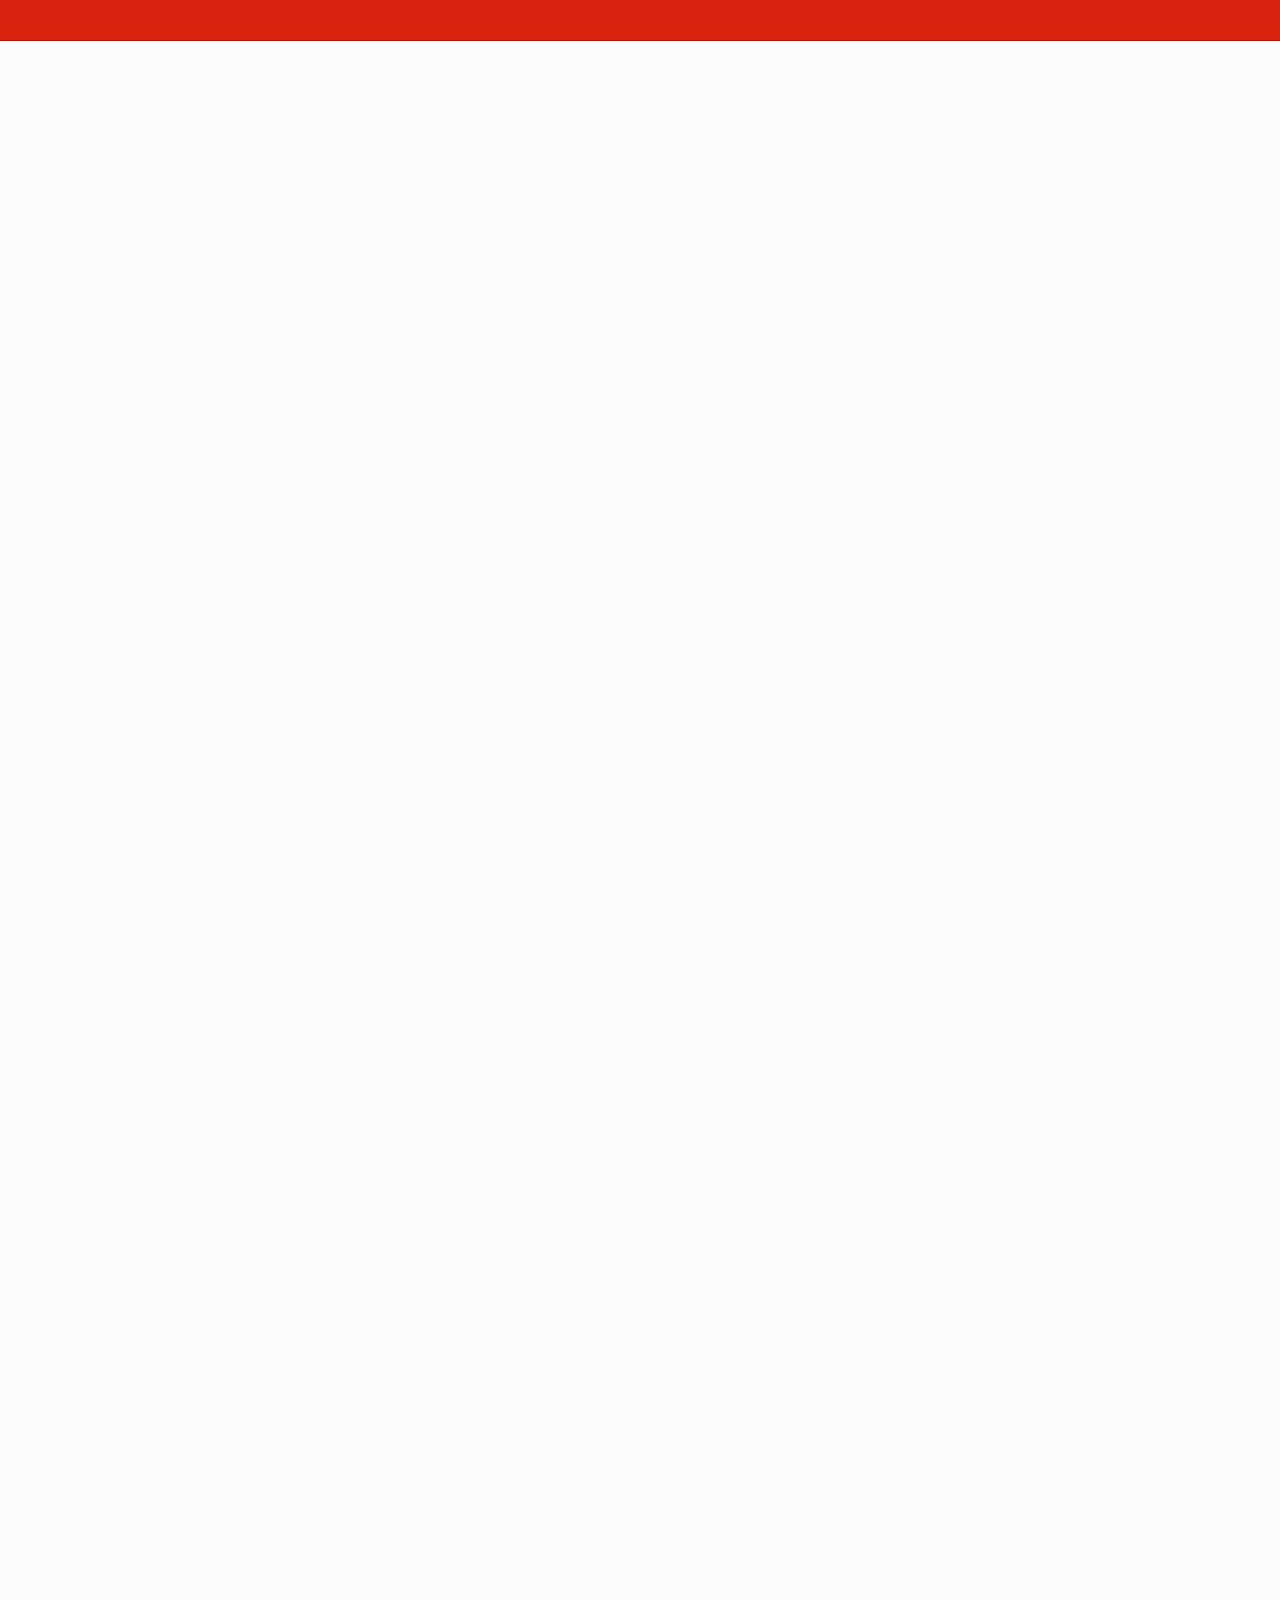
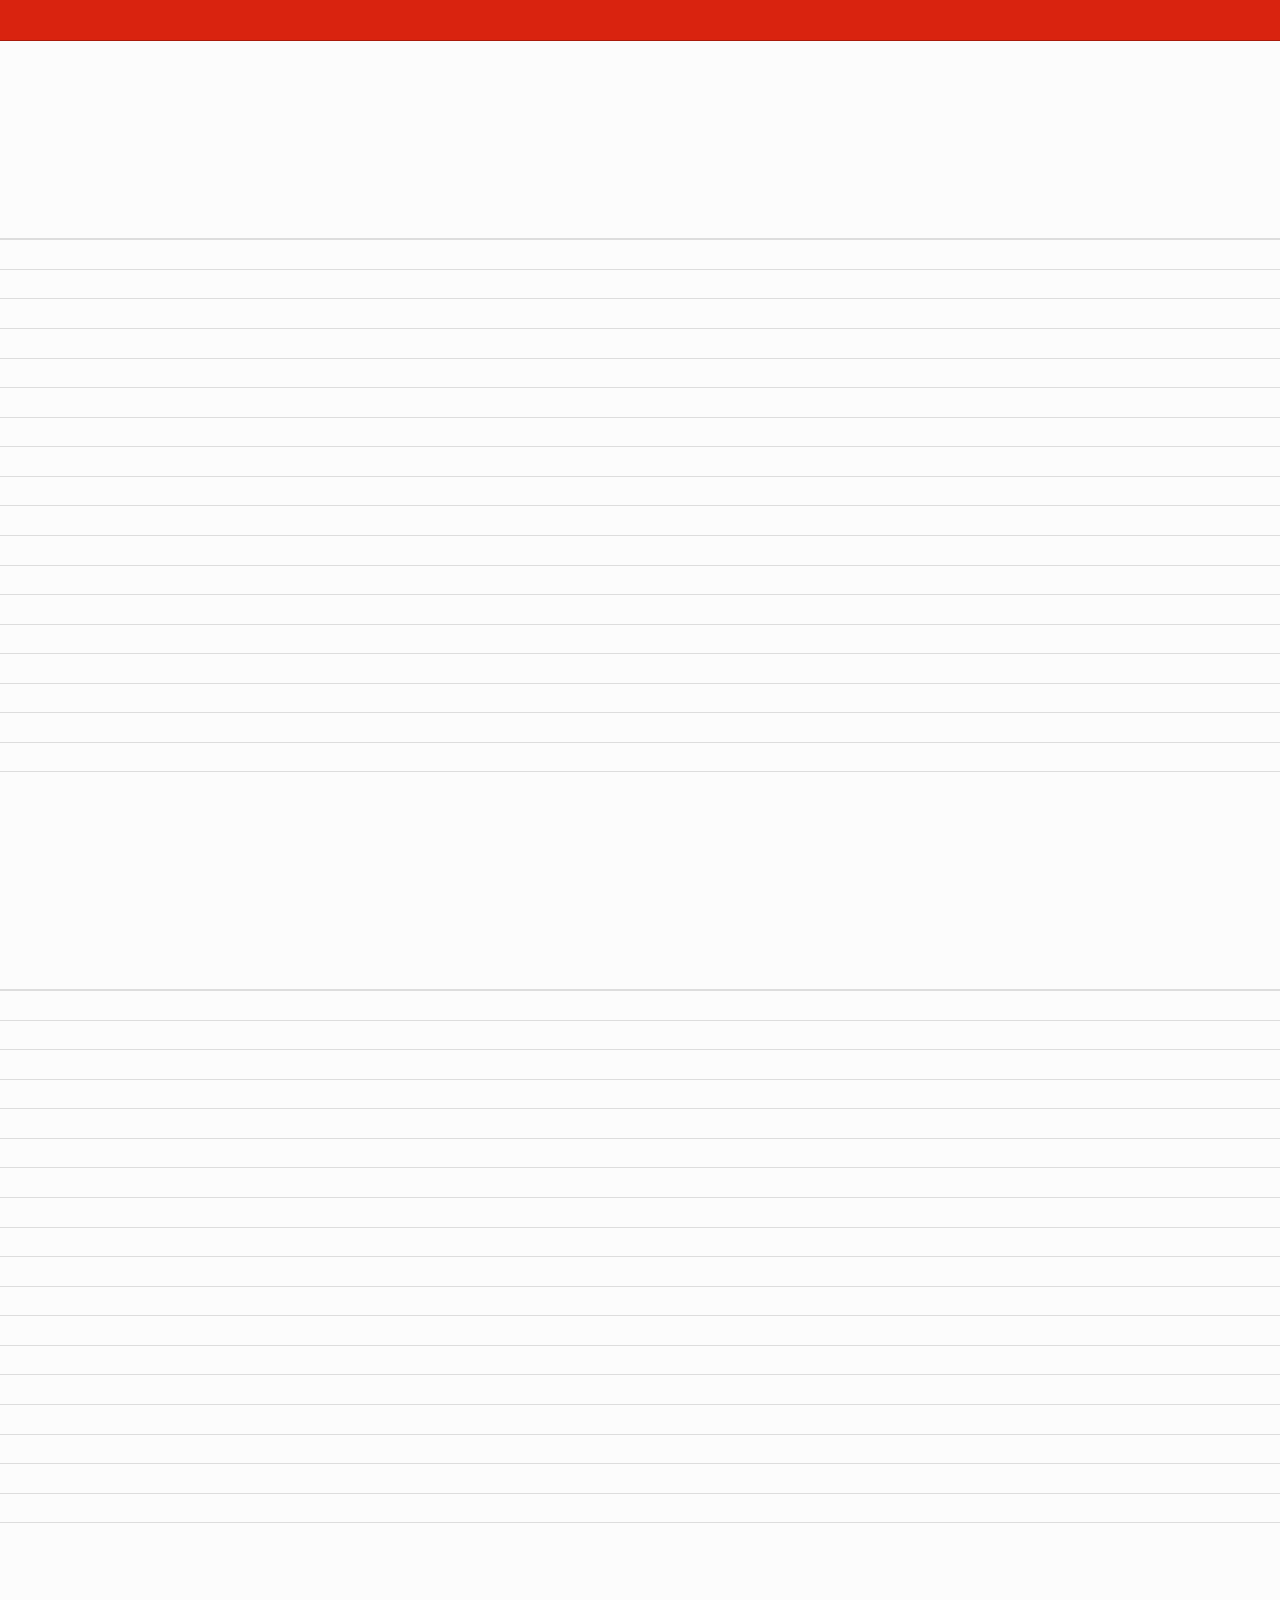
